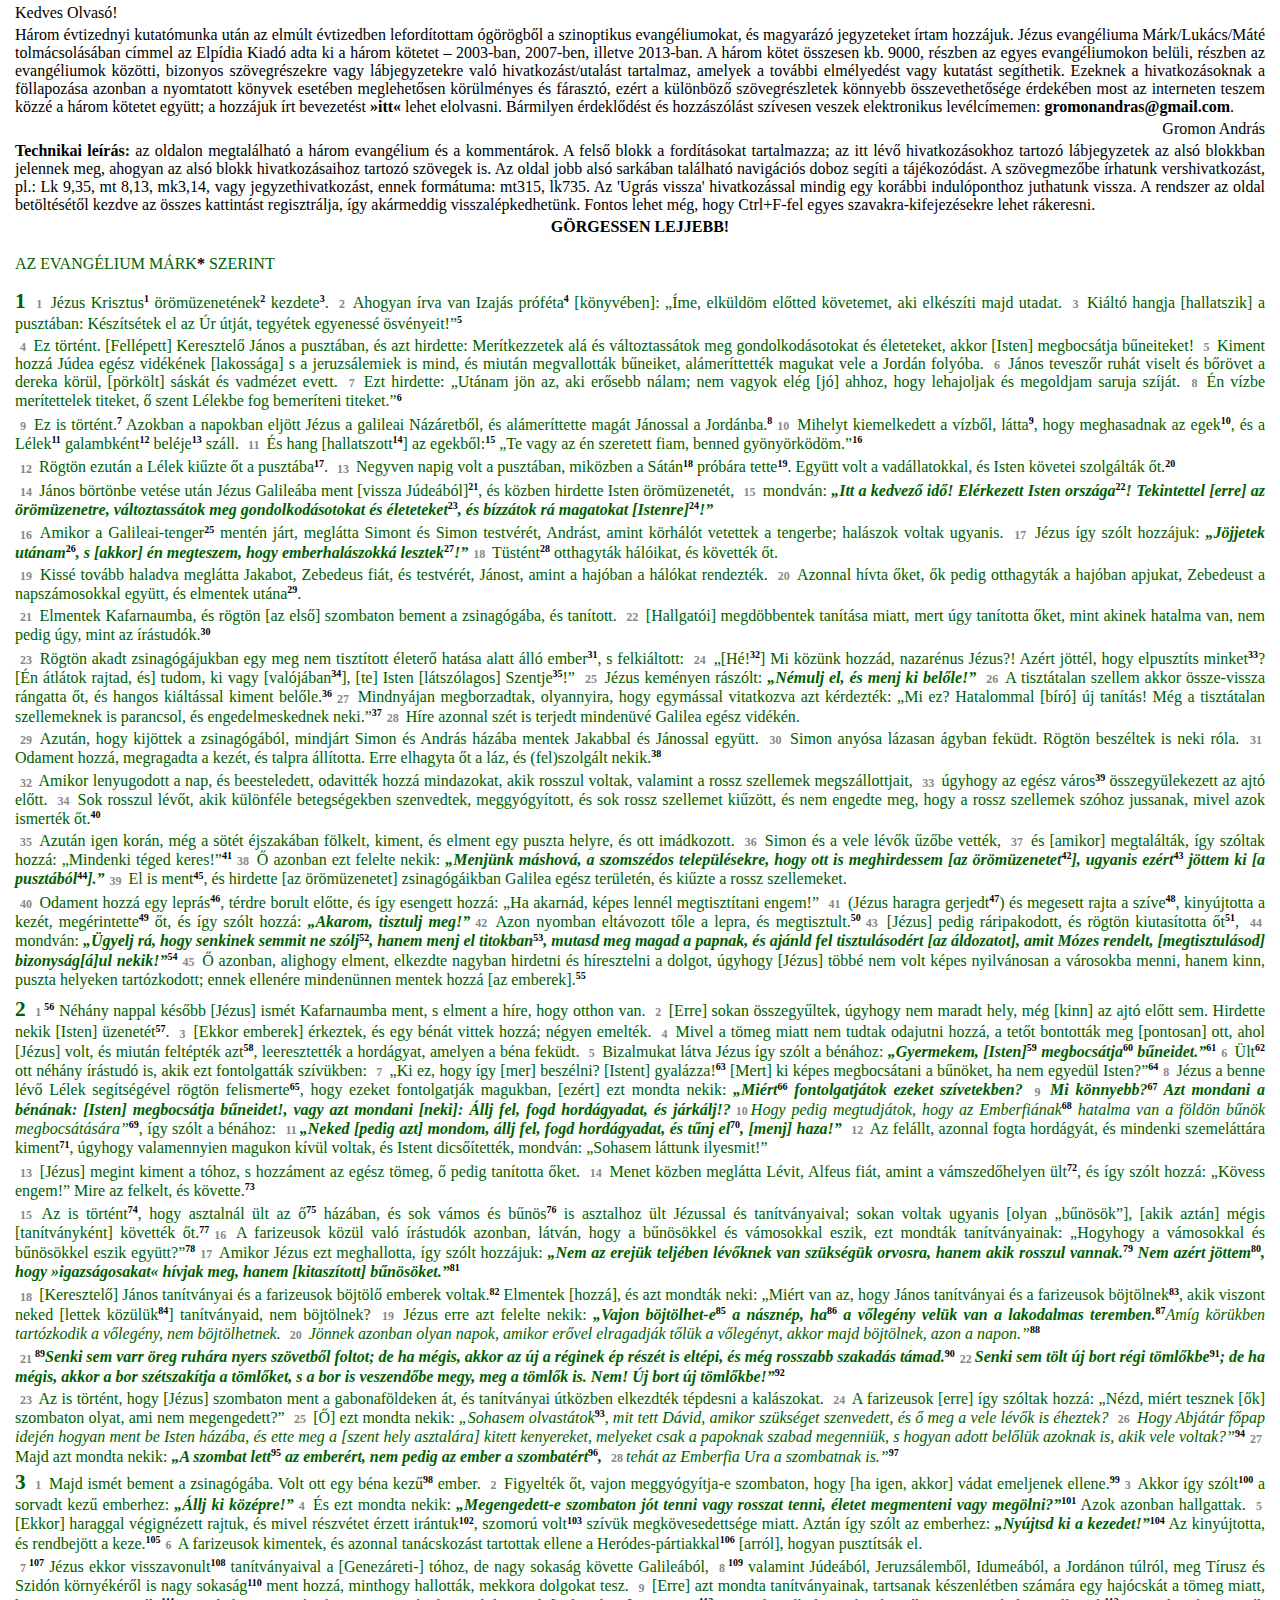
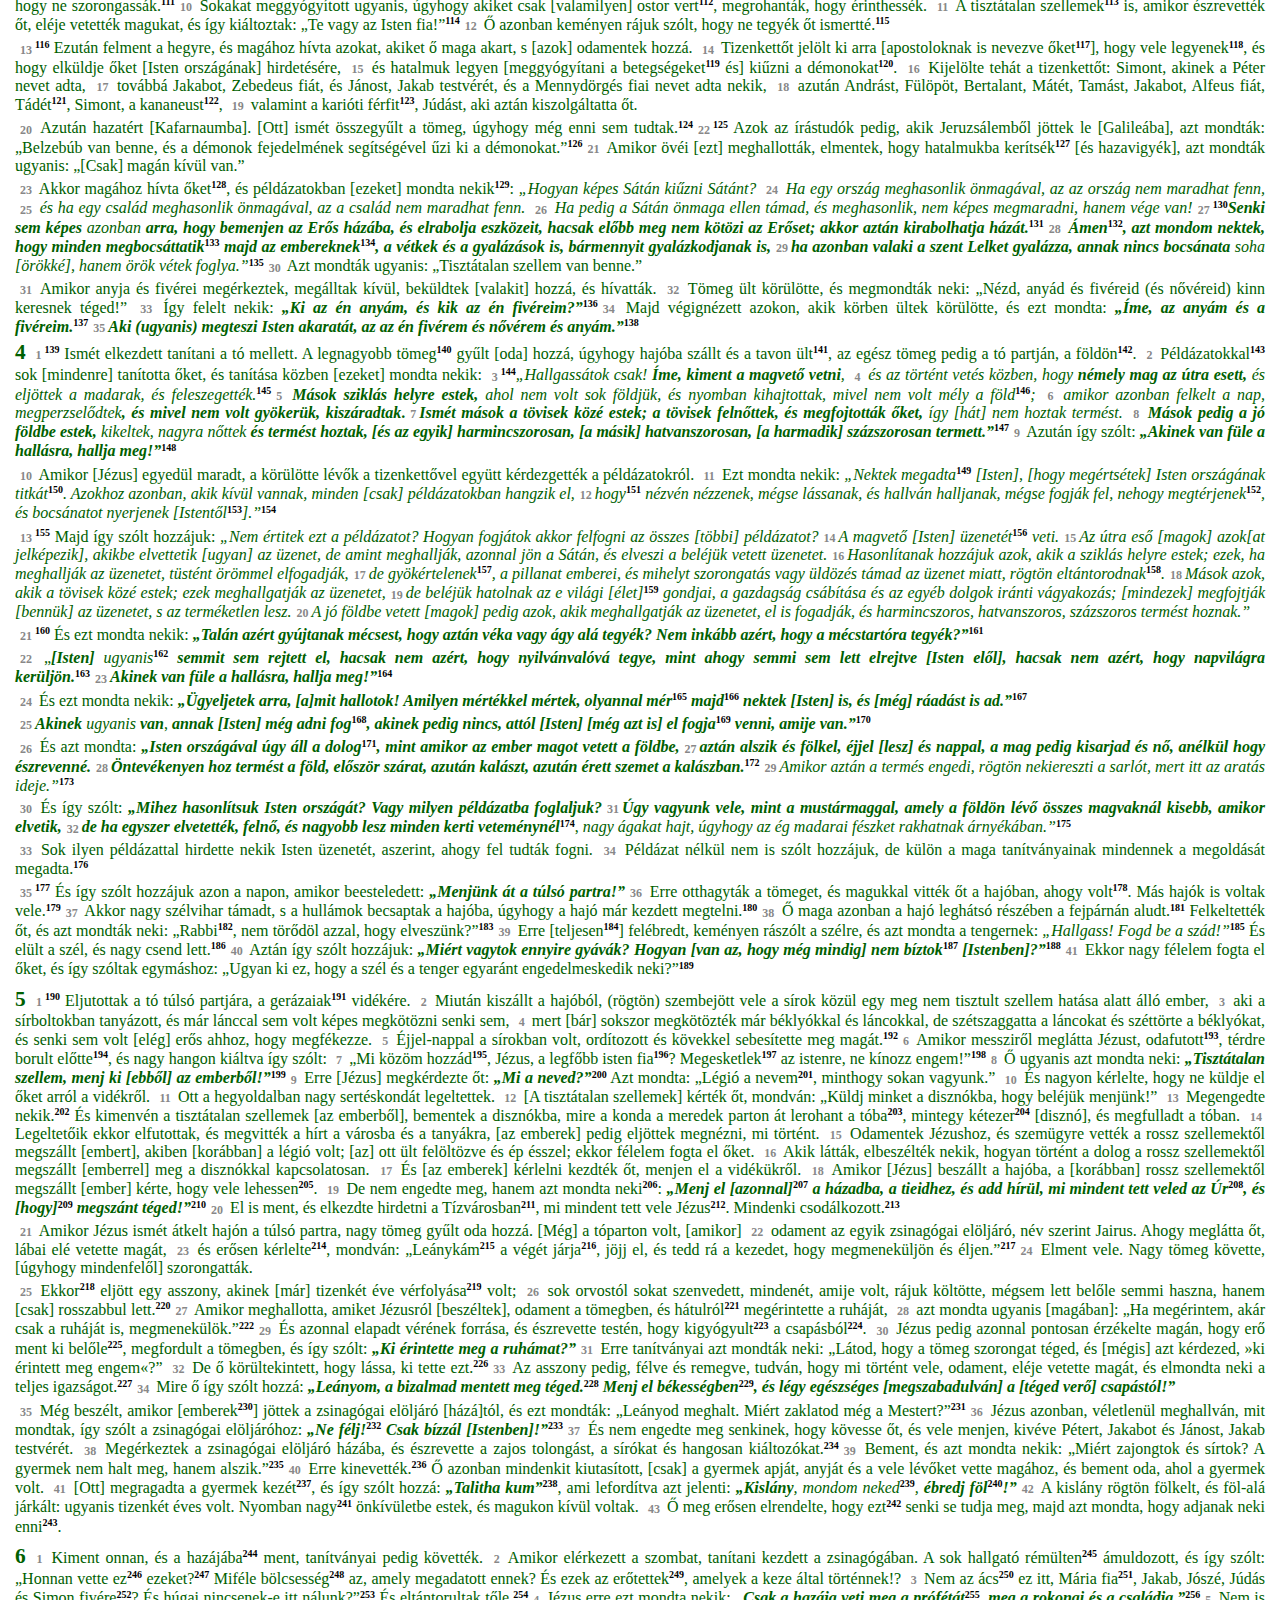
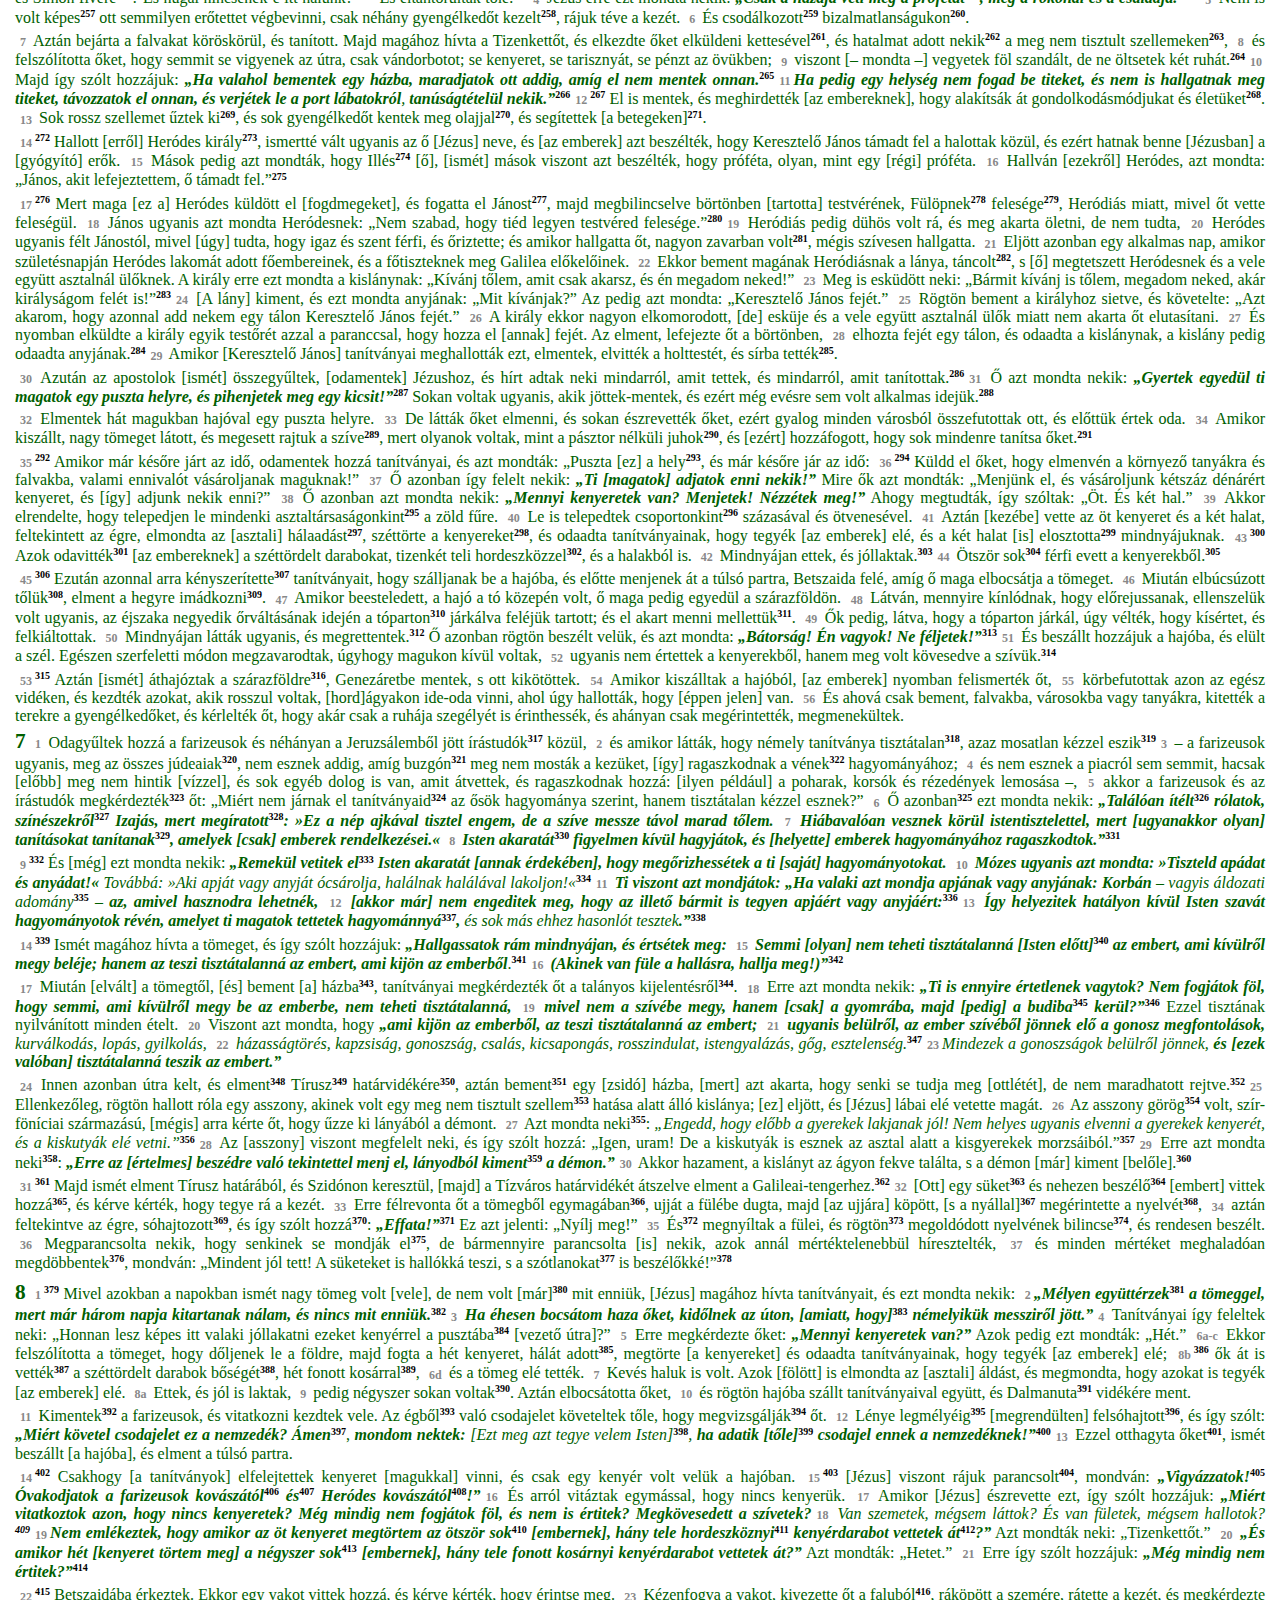
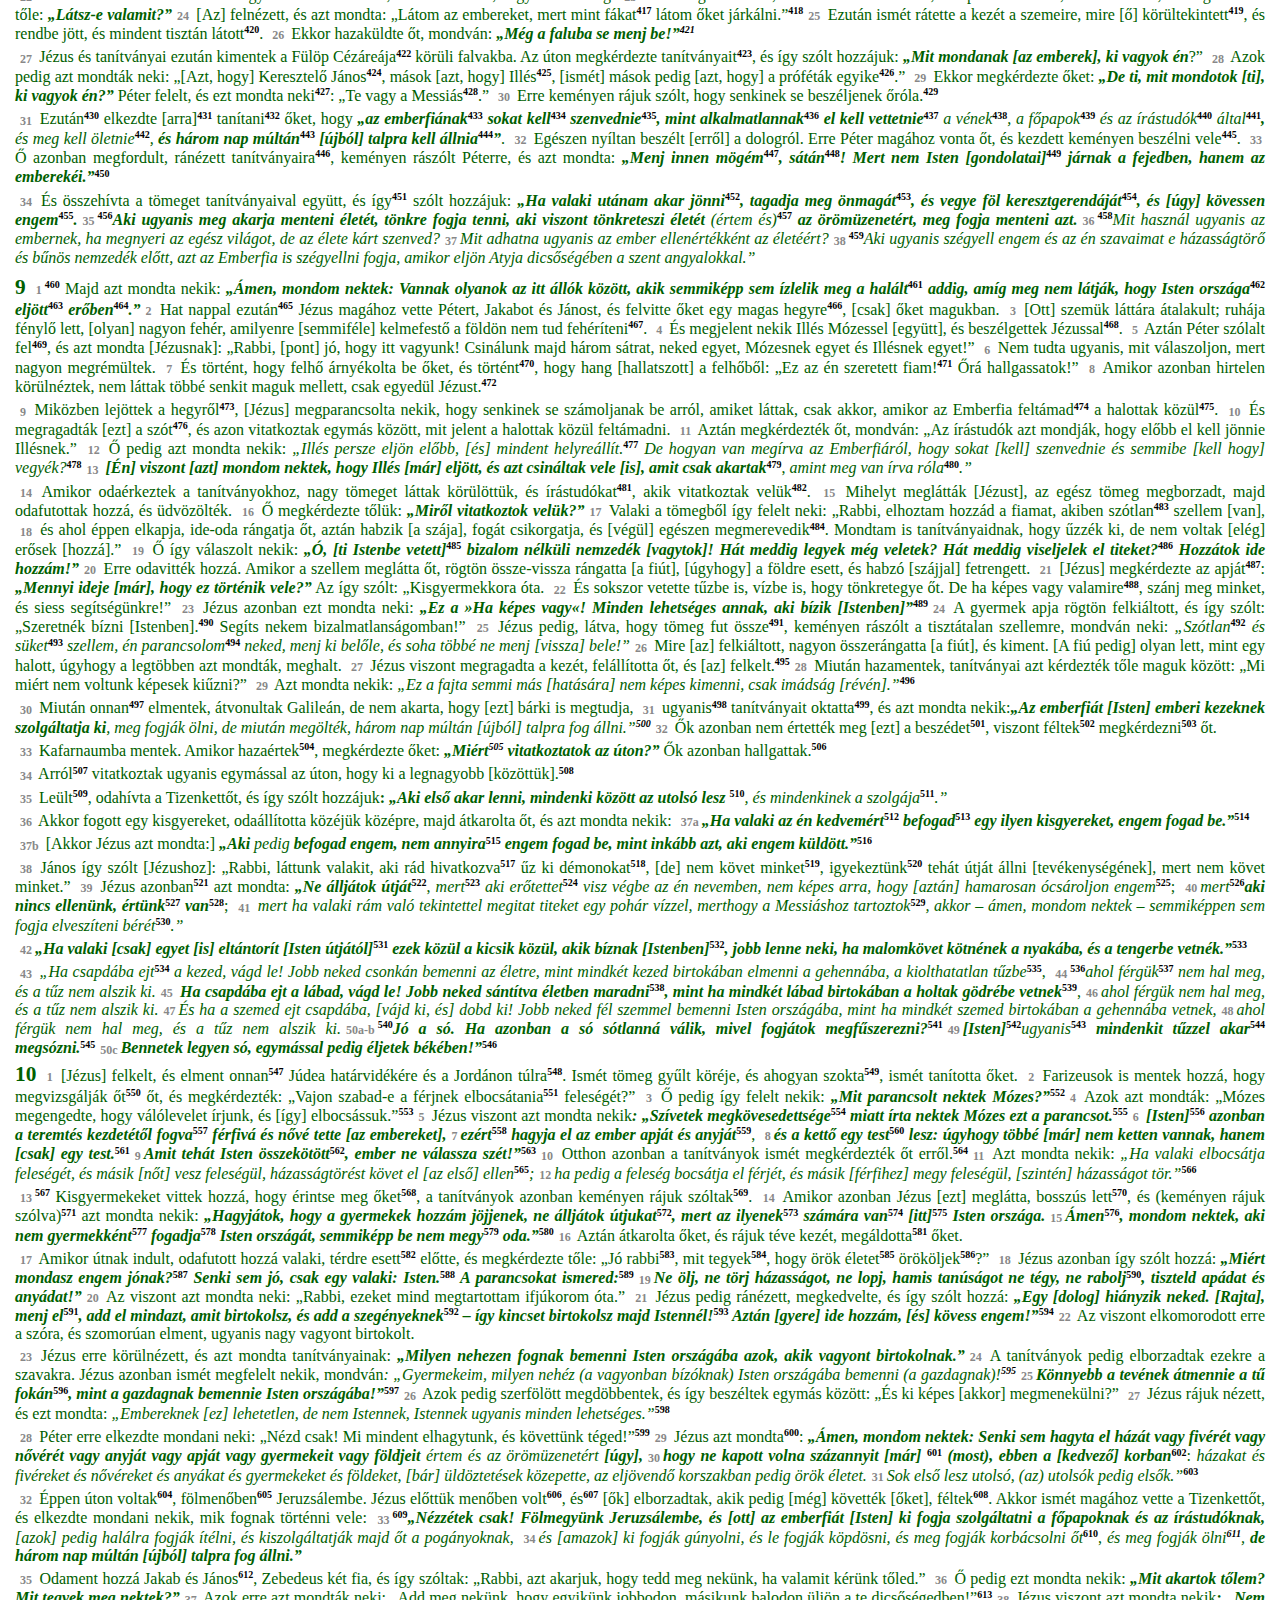
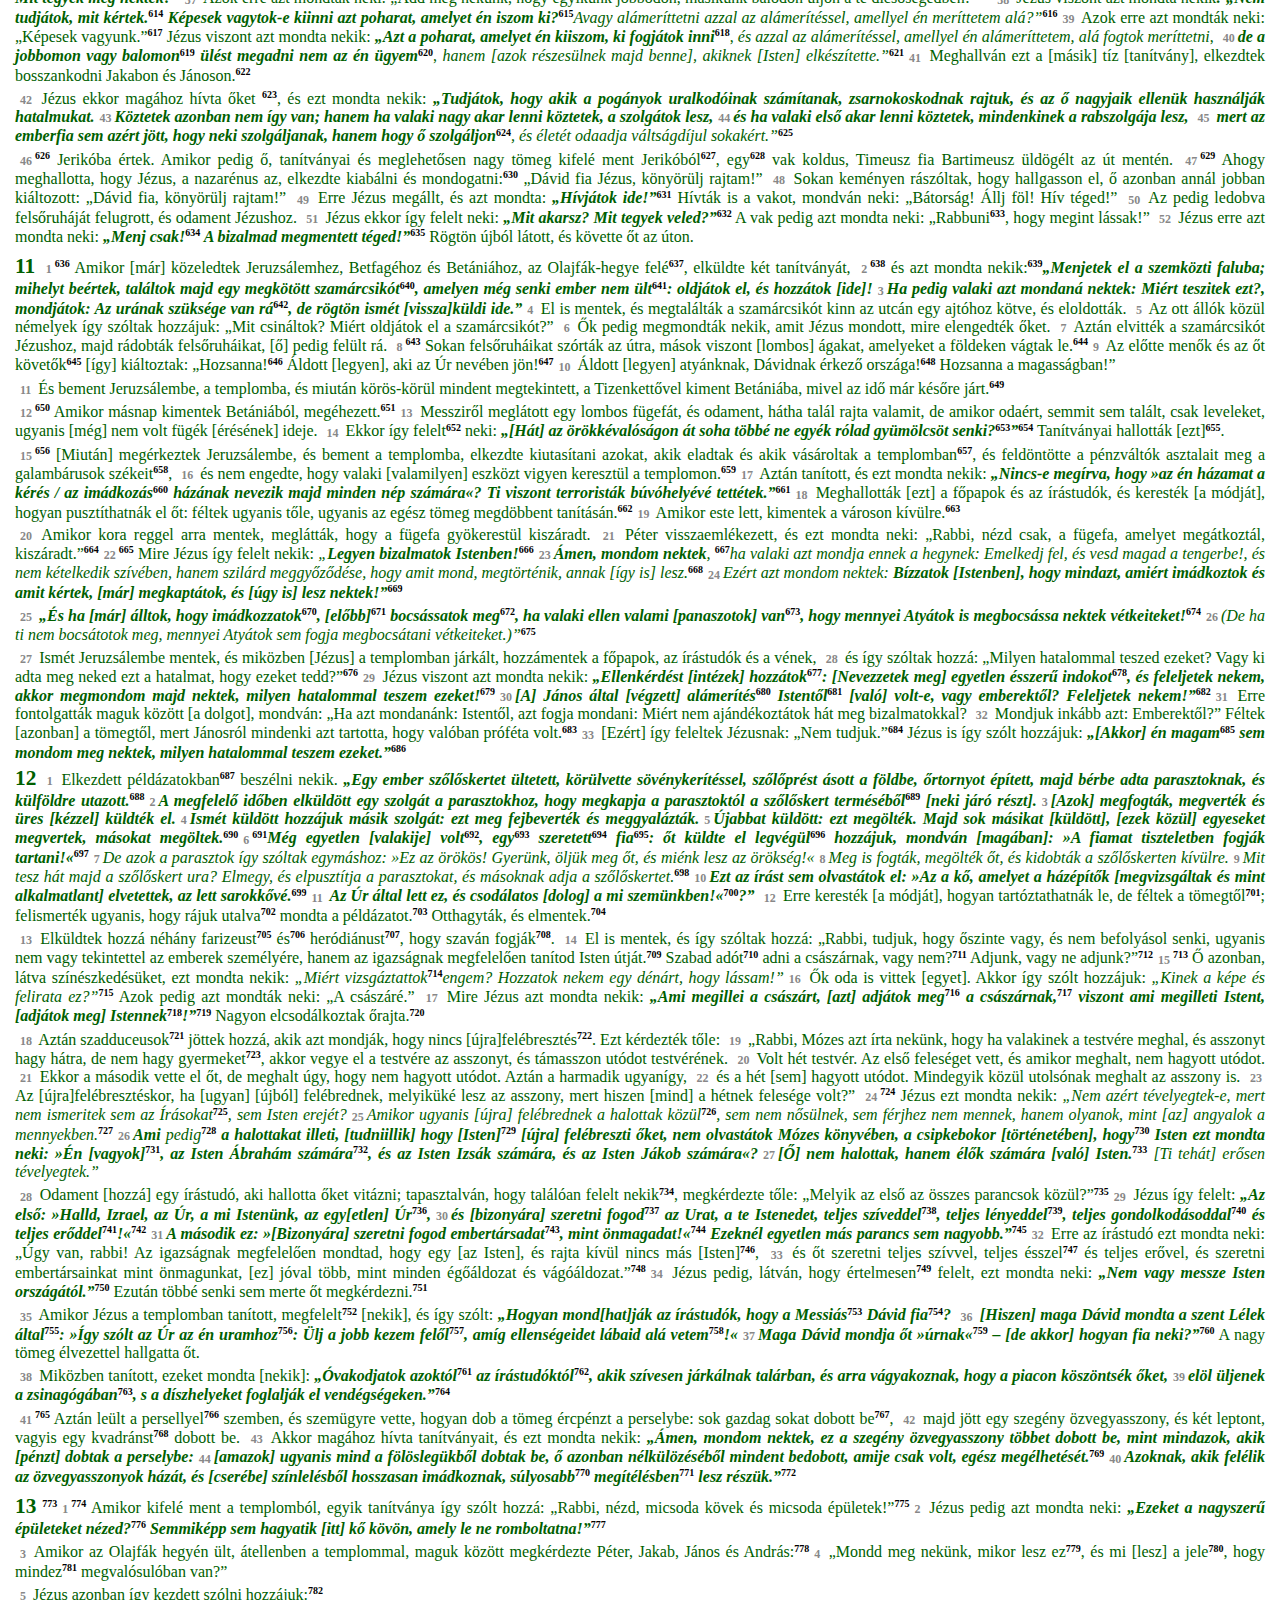
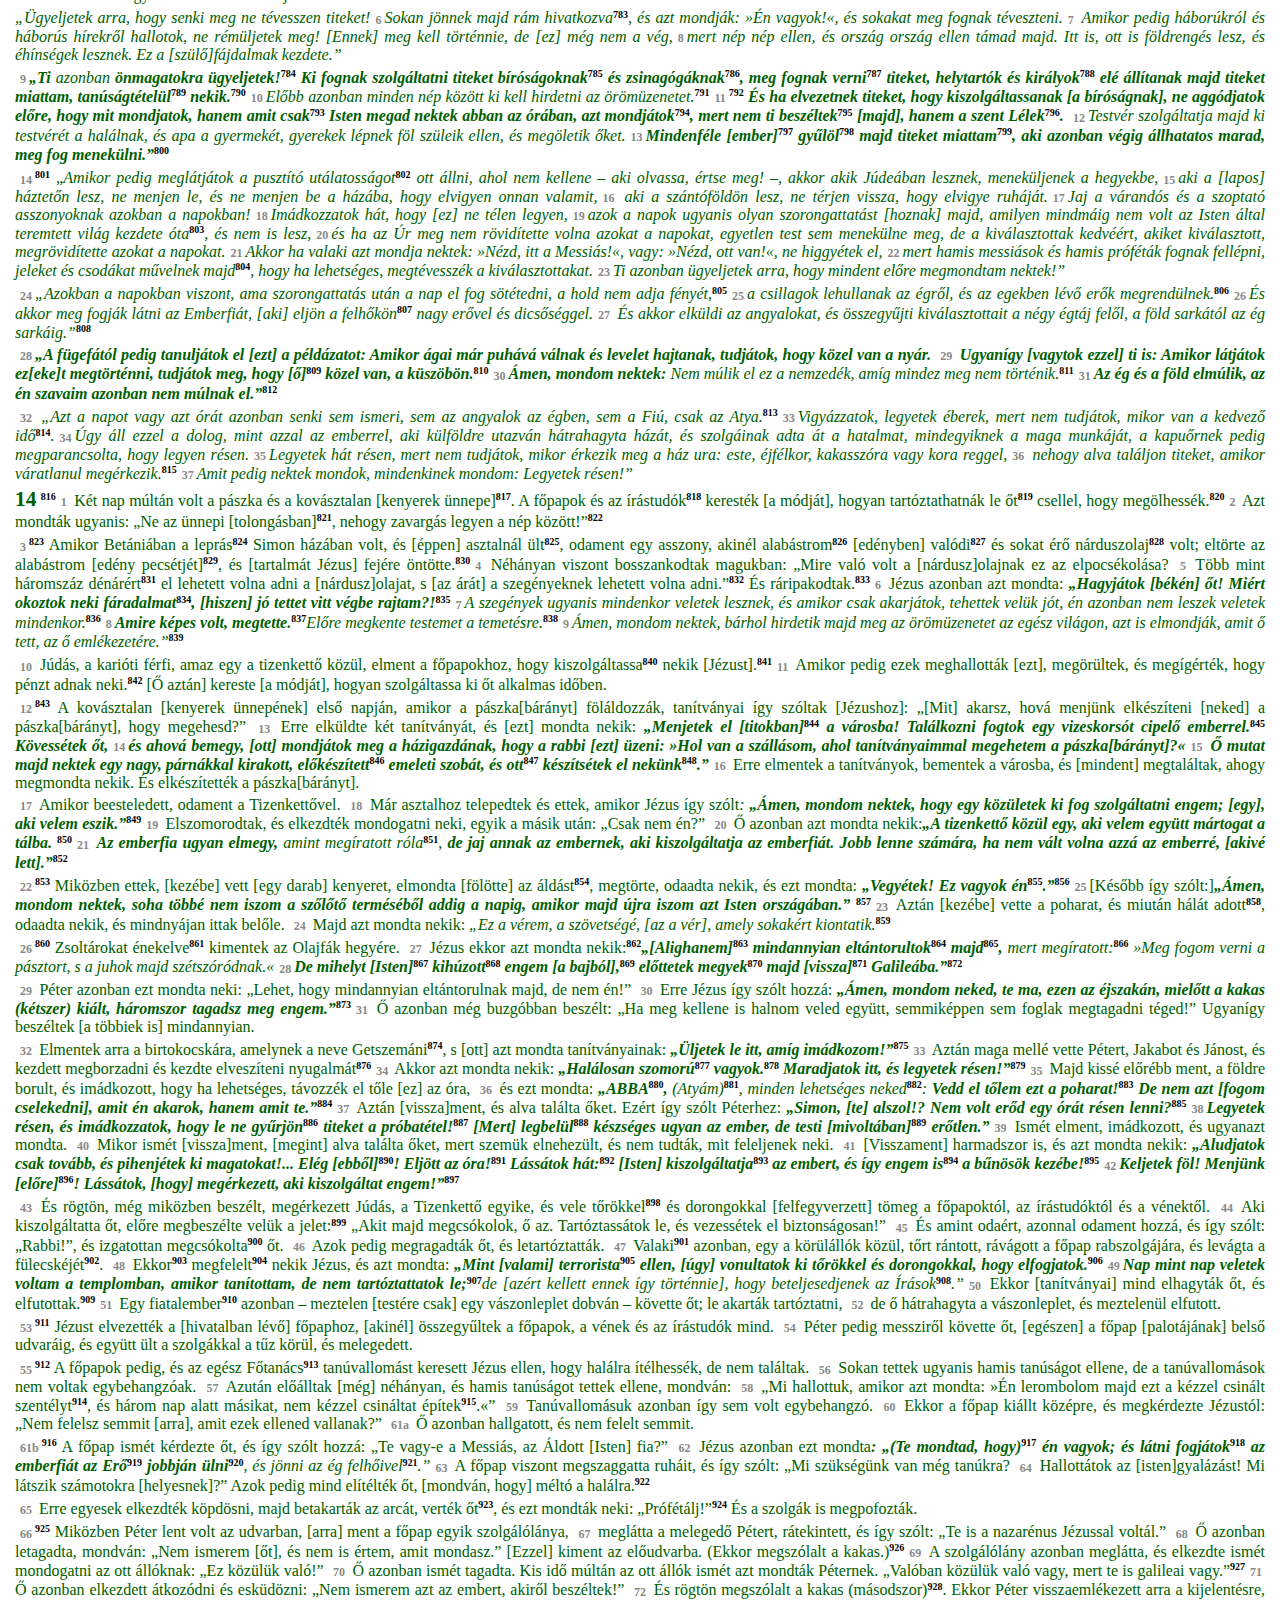
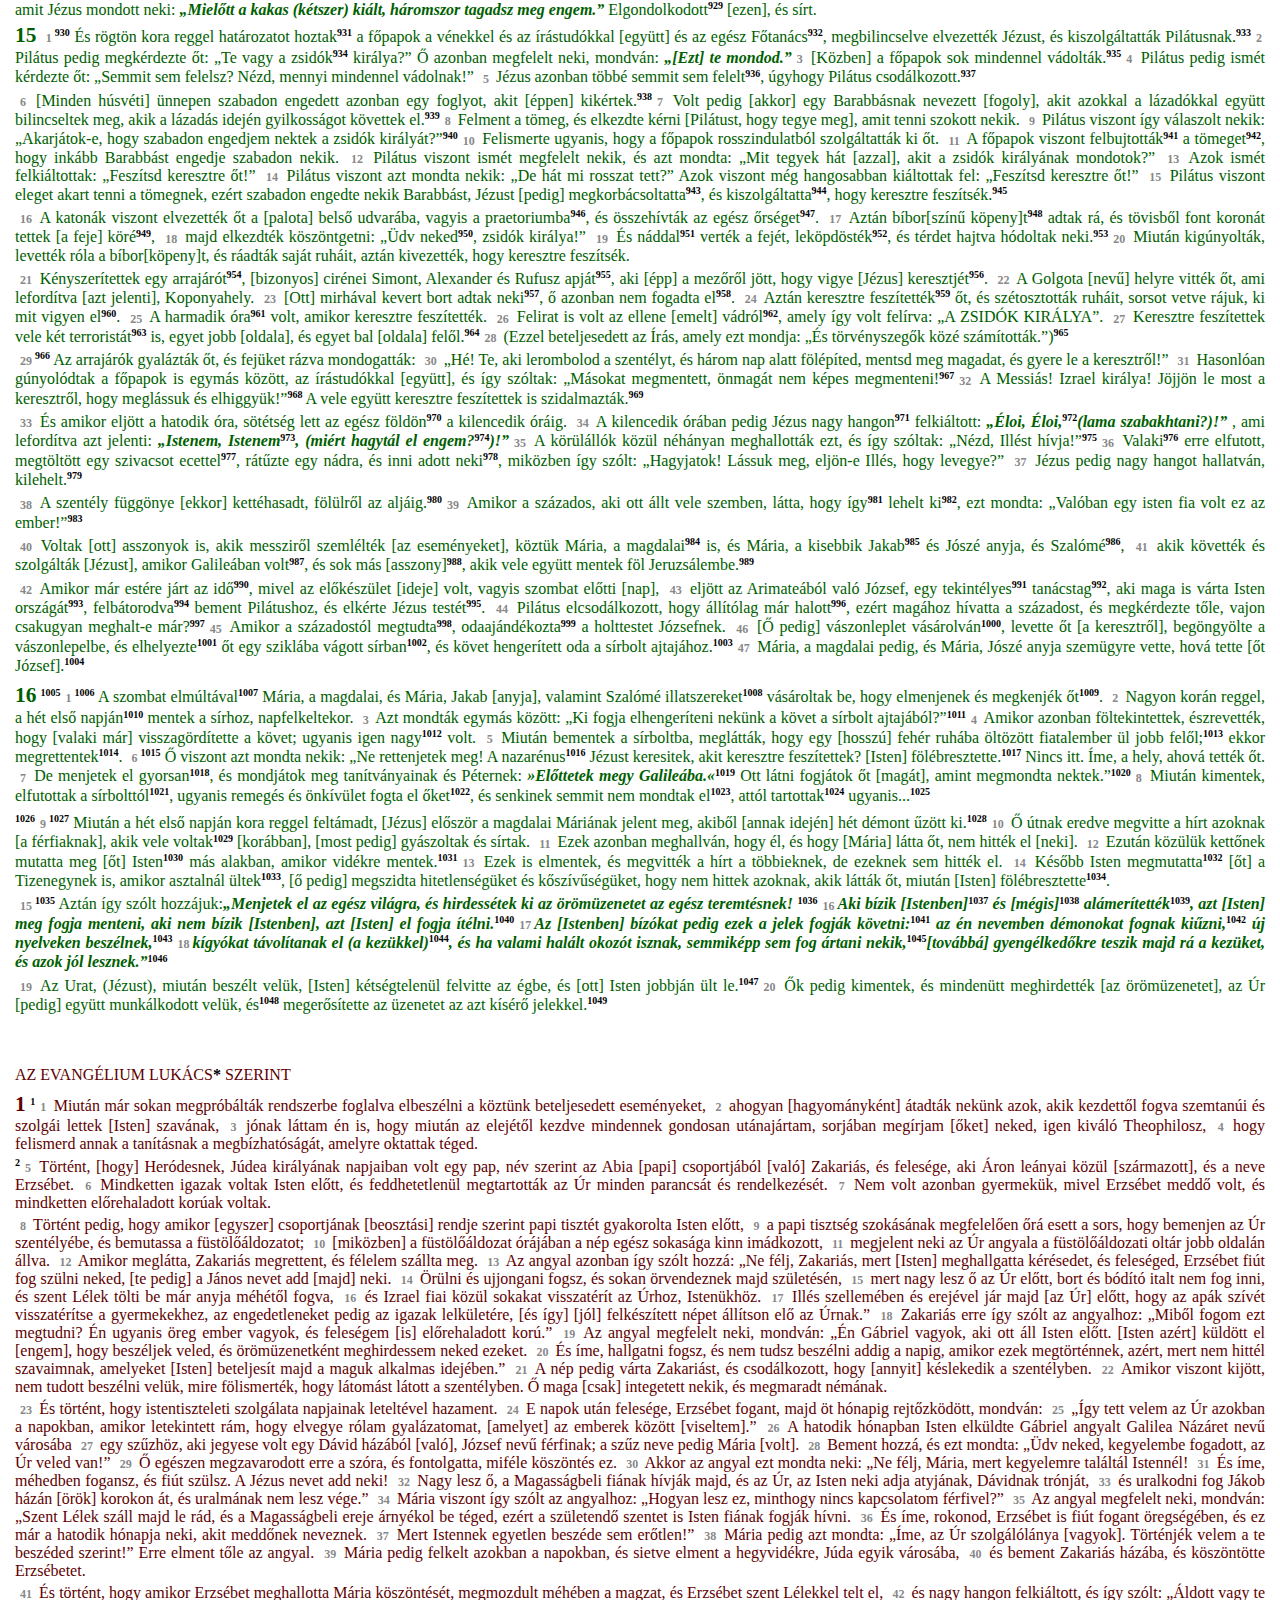
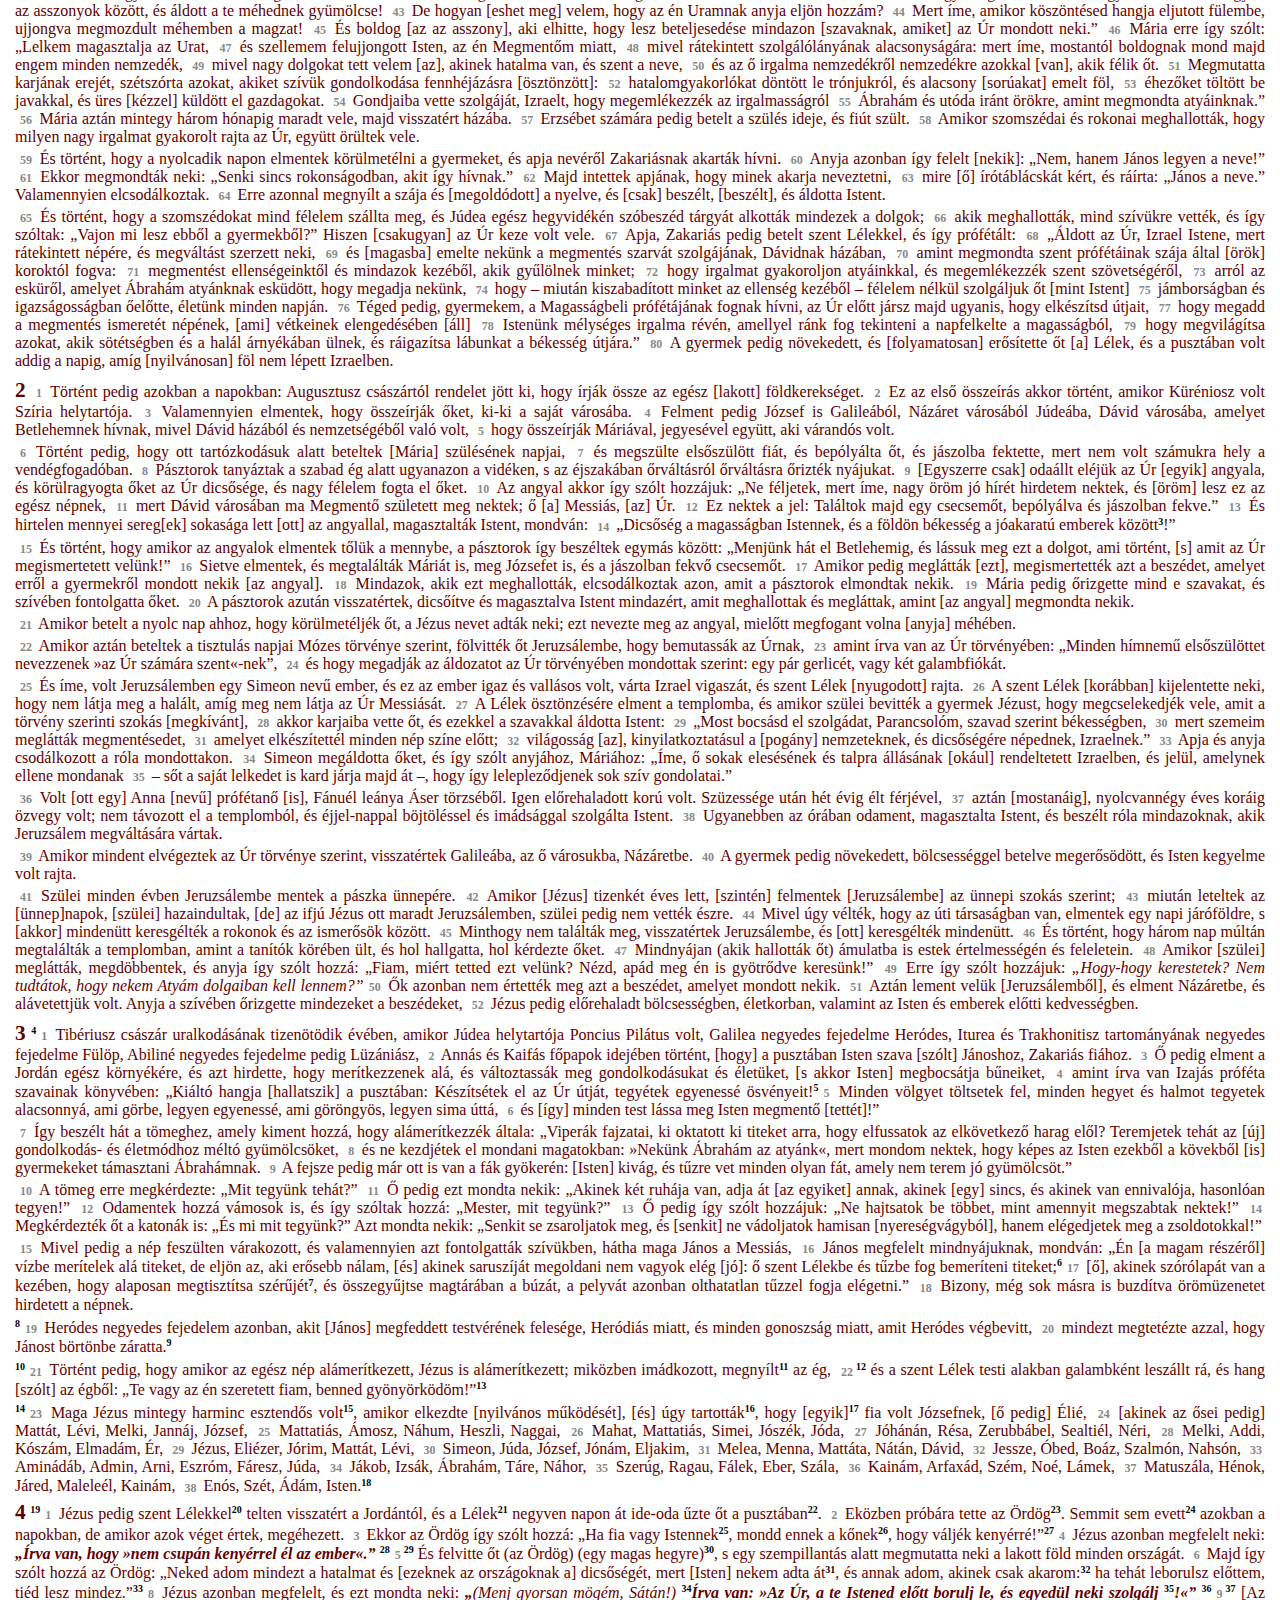
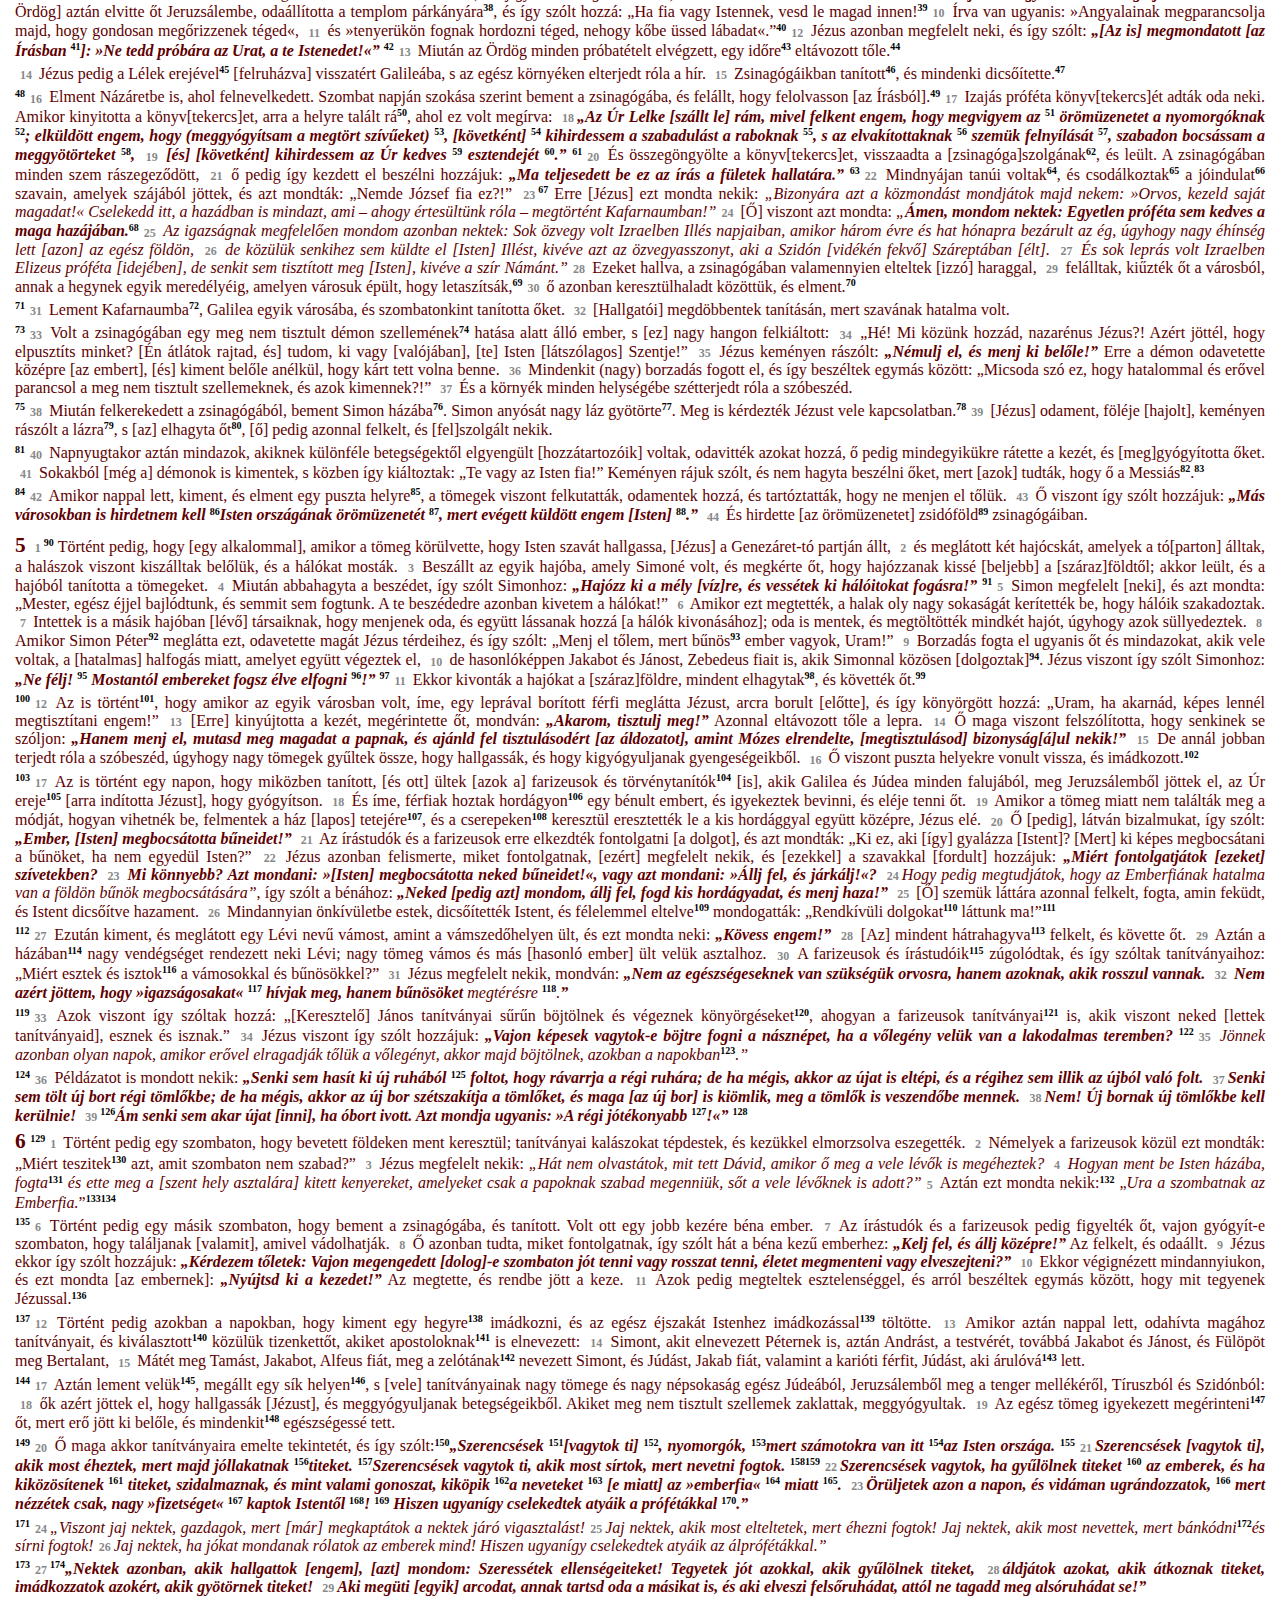
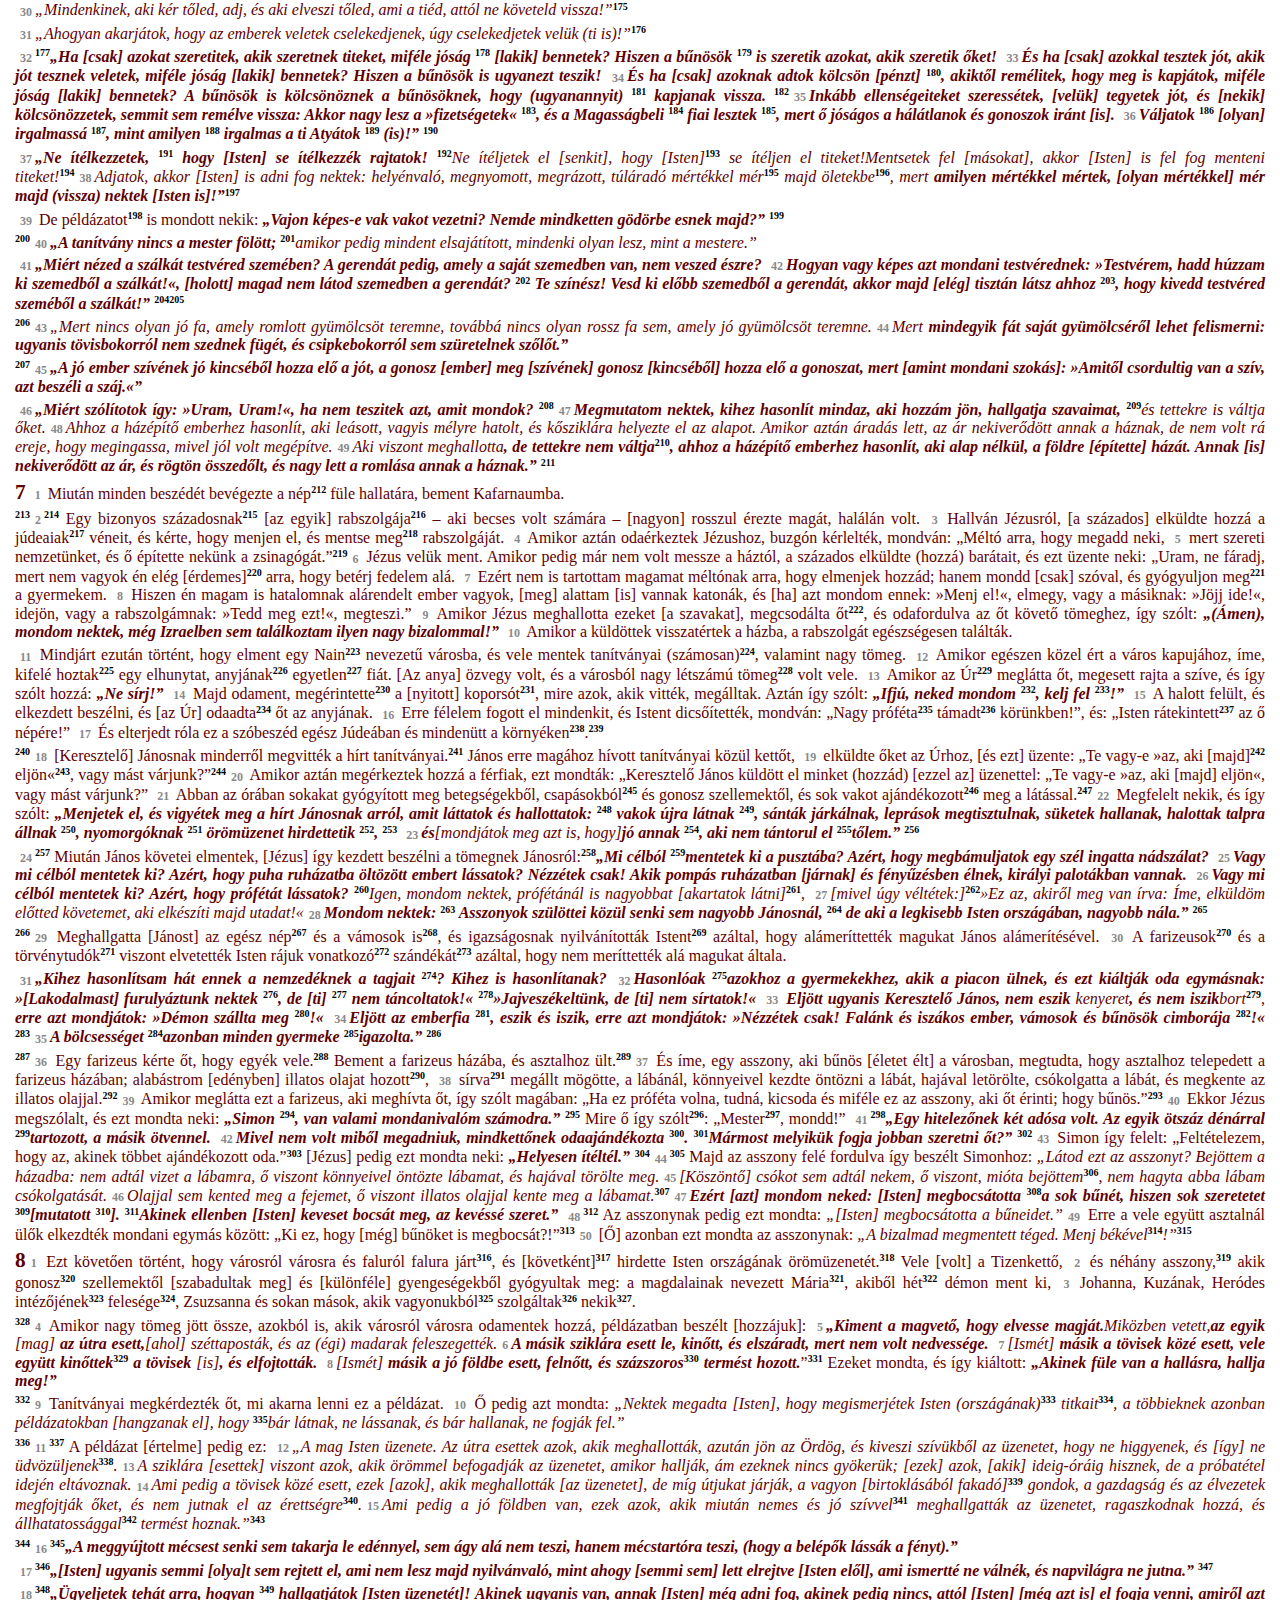
==== evangelium.html @ 7b2428b6 "útmutató javítása" ====
﻿<link rel="stylesheet" type="text/css" href="style.css">
<body>
				<div style="padding:2px 15px 0 15px;margin:0"><a name="top"></a>
					<p>Kedves Olvasó!</p>
		<p>Három évtizednyi kutatómunka után az elmúlt évtizedben lefordítottam ógörögből a szinoptikus evangéliumokat, és magyarázó jegyzeteket írtam hozzájuk. Jézus evangéliuma Márk/Lukács/Máté tolmácsolásában címmel az Elpídia Kiadó adta ki a három kötetet – 2003-ban, 2007-ben, illetve 2013-ban. A három kötet összesen kb. 9000, részben az egyes evangéliumokon belüli, részben az evangéliumok közötti, bizonyos szövegrészekre vagy lábjegyzetekre való hivatkozást/utalást tartalmaz, amelyek a további elmélyedést vagy kutatást segíthetik. Ezeknek a hivatkozásoknak a föllapozása azonban a nyomtatott könyvek esetében meglehetősen körülményes és fárasztó, ezért a különböző szövegrészletek könnyebb összevethetősége érdekében most az interneten teszem közzé a három kötetet együtt; a hozzájuk írt bevezetést <a href="leiras.html" target="_parent">»itt«</a> lehet elolvasni. Bármilyen érdeklődést és hozzászólást szívesen veszek elektronikus levélcímemen: <a href="mailto:gromonandras@gmail.com">gromonandras@gmail.com</a>.</p>
		<p align="right">Gromon András</p>
		<p><b>Technikai leírás: </b>az oldalon megtalálható a három evangélium és a kommentárok. A felső blokk a fordításokat tartalmazza; az itt lévő hivatkozásokhoz tartozó lábjegyzetek az alsó blokkban jelennek meg, ahogyan az alsó blokk hivatkozásaihoz tartozó szövegek is. Az oldal jobb alsó sarkában található navigációs doboz segíti a tájékozódást. A szövegmezőbe írhatunk vershivatkozást, pl.: Lk 9,35, mt 8,13, mk3,14, vagy jegyzethivatkozást, ennek formátuma: mt315, lk735. Az 'Ugrás vissza' hivatkozással mindig egy korábbi indulóponthoz juthatunk vissza. A rendszer az oldal betöltésétől kezdve az összes kattintást regisztrálja, így akármeddig visszalépkedhetünk. Fontos lehet még, hogy Ctrl+F-fel egyes szavakra-kifejezésekre lehet rákeresni.</p>
		<p align="center"><b>GÖRGESSEN LEJJEBB!</b></p>
	</div>
<div class="mk"><p>AZ EVANGÉLIUM MÁRK<a href="m.html#mk_lj_0" target="k"><sup></sup>*</a> SZERINT
</p><p>
</p><p>
</p><p>
</p><p><b><a name="mk_fejezet_1"></a><span class="fejezet">1</span>	</b> <a name="mk_vers_1_1"></a><span class="vers">1</span> Jézus Krisztus<a href="m.html#mk_lj_1" target="k"><sup></sup><sup>1</sup></a> örömüzenetének<a href="m.html#mk_lj_2" target="k"><sup>2</sup></a> kezdete<a href="m.html#mk_lj_3" target="k"><sup>3</sup></a>. <a name="mk_vers_1_2"></a><span class="vers">2</span> Ahogyan írva van Izajás próféta<a href="m.html#mk_lj_4" target="k"><sup>4</sup></a> [könyvében]: „Íme, elküldöm előtted követemet, aki elkészíti majd utadat. <a name="mk_vers_1_3"></a><span class="vers">3</span> Kiáltó hangja [hallatszik] a pusztában: Készítsétek el az Úr útját, tegyétek egyenessé ösvényeit!”<a href="m.html#mk_lj_5" target="k"><sup>5</sup></a>
</p><p>	<a name="mk_vers_1_4"></a><span class="vers">4</span> Ez történt. [Fellépett] Keresztelő János a pusztában, és azt hirdette: Merítkezzetek alá és változtassátok meg gondolkodásotokat és életeteket, akkor [Isten] megbocsátja bűneiteket! <a name="mk_vers_1_5"></a><span class="vers">5</span> Kiment hozzá Júdea egész vidékének [lakossága] s a jeruzsálemiek is mind, és miután megvallották bűneiket, alámeríttették magukat vele a Jordán folyóba. <a name="mk_vers_1_6"></a><span class="vers">6</span> János teveszőr ruhát viselt és bőrövet a dereka körül, [pörkölt] sáskát és vadmézet evett. <a name="mk_vers_1_7"></a><span class="vers">7</span> Ezt hirdette: „Utánam jön az, aki erősebb nálam; nem vagyok elég [jó] ahhoz, hogy lehajoljak és megoldjam saruja szíját. <a name="mk_vers_1_8"></a><span class="vers">8</span> Én vízbe merítettelek titeket, ő szent Lélekbe fog bemeríteni titeket.”<a href="m.html#mk_lj_6" target="k"><sup>6</sup></a>
</p><p>	<a name="mk_vers_1_9"></a><span class="vers">9</span> Ez is történt.<a href="m.html#mk_lj_7" target="k"><sup>7</sup></a> Azokban a napokban eljött Jézus a galileai Názáretből, és alámeríttette magát Jánossal a Jordánba.<a href="m.html#mk_lj_8" target="k"><sup>8</sup></a><a name="mk_vers_1_10"></a><span class="vers">10</span> Mihelyt kiemelkedett a vízből, látta<a href="m.html#mk_lj_9" target="k"><sup>9</sup></a>, hogy meghasadnak az egek<a href="m.html#mk_lj_10" target="k"><sup>10</sup></a>, és a Lélek<a href="m.html#mk_lj_11" target="k"><sup>11</sup></a> galambként<a href="m.html#mk_lj_12" target="k"><sup>12</sup></a> beléje<a href="m.html#mk_lj_13" target="k"><sup>13</sup></a> száll. <a name="mk_vers_1_11"></a><span class="vers">11</span> És hang [hallatszott<a href="m.html#mk_lj_14" target="k"><sup>14</sup></a>] az egekből:<a href="m.html#mk_lj_15" target="k"><sup>15</sup></a> „Te vagy az én szeretett fiam, benned gyönyörködöm.”<a href="m.html#mk_lj_16" target="k"><sup>16</sup></a>
</p><p>	<a name="mk_vers_1_12"></a><span class="vers">12</span> Rögtön ezután a Lélek kiűzte őt a pusztába<a href="m.html#mk_lj_17" target="k"><sup>17</sup></a>. <a name="mk_vers_1_13"></a><span class="vers">13</span> Negyven napig volt a pusztában, miközben a Sátán<a href="m.html#mk_lj_18" target="k"><sup>18</sup></a> próbára tette<a href="m.html#mk_lj_19" target="k"><sup>19</sup></a>. Együtt volt a vadállatokkal, és Isten követei szolgálták őt.<a href="m.html#mk_lj_20" target="k"><sup>20</sup></a>
</p><p>	<a name="mk_vers_1_14"></a><span class="vers">14</span> János börtönbe vetése után Jézus Galileába ment [vissza Júdeából]<a href="m.html#mk_lj_21" target="k"><sup>21</sup></a>, és közben hirdette Isten örömüzenetét, <a name="mk_vers_1_15"></a><span class="vers">15</span> mondván:<i><b> „Itt a kedvező idő! Elérkezett Isten országa</b></i><a href="m.html#mk_lj_22" target="k"><sup>22</sup></a><i><b>! Tekintettel [erre] az örömüzenetre, változtassátok meg gondolkodásotokat és életeteket</b></i><a href="m.html#mk_lj_23" target="k"><sup>23</sup></a><i><b>, és bízzátok rá magatokat [Istenre]</b></i><a href="m.html#mk_lj_24" target="k"><sup>24</sup></a><i><b>!”
</p><p></b></i>	<a name="mk_vers_1_16"></a><span class="vers">16</span> Amikor a Galileai-tenger<a href="m.html#mk_lj_25" target="k"><sup>25</sup></a> mentén járt, meglátta Simont és Simon testvérét, Andrást, amint körhálót vetettek a tengerbe; halászok voltak ugyanis. <a name="mk_vers_1_17"></a><span class="vers">17</span> Jézus így szólt hozzájuk: <i><b>„Jöjjetek utánam</b></i><a href="m.html#mk_lj_26" target="k"><sup>26</sup></a><i><b>, s [akkor] én megteszem, hogy emberhalászokká lesztek</b></i><a href="m.html#mk_lj_27" target="k"><sup>27</sup></a><i><b>!”</b></i><a name="mk_vers_1_18"></a><span class="vers">18</span> Tüstént<a href="m.html#mk_lj_28" target="k"><sup>28</sup></a> otthagyták hálóikat, és követték őt.
</p><p>	<a name="mk_vers_1_19"></a><span class="vers">19</span> Kissé tovább haladva meglátta Jakabot, Zebedeus fiát, és testvérét, Jánost, amint a hajóban a hálókat rendezték. <a name="mk_vers_1_20"></a><span class="vers">20</span> Azonnal hívta őket, ők pedig otthagyták a hajóban apjukat, Zebedeust a napszámosokkal együtt, és elmentek utána<a href="m.html#mk_lj_29" target="k"><sup>29</sup></a>.<i><b>
</p><p></b></i>	<a name="mk_vers_1_21"></a><span class="vers">21</span> Elmentek Kafarnaumba, és rögtön [az első] szombaton bement a zsinagógába, és tanított. <a name="mk_vers_1_22"></a><span class="vers">22</span> [Hallgatói] megdöbbentek tanítása miatt, mert úgy tanította őket, mint akinek hatalma van, nem pedig úgy, mint az írástudók.<a href="m.html#mk_lj_30" target="k"><sup>30</sup></a><i><b>
</p><p></b></i>	<a name="mk_vers_1_23"></a><span class="vers">23</span> Rögtön akadt zsinagógájukban egy meg nem tisztított életerő hatása alatt álló ember<a href="m.html#mk_lj_31" target="k"><sup>31</sup></a>, s felkiáltott: <a name="mk_vers_1_24"></a><span class="vers">24</span> „[Hé!<a href="m.html#mk_lj_32" target="k"><sup>32</sup></a>] Mi közünk hozzád, nazarénus Jézus?! Azért jöttél, hogy elpusztíts minket<a href="m.html#mk_lj_33" target="k"><sup>33</sup></a>? [Én átlátok rajtad, és] tudom, ki vagy [valójában<a href="m.html#mk_lj_34" target="k"><sup>34</sup></a>], [te] Isten [látszólagos] Szentje<a href="m.html#mk_lj_35" target="k"><sup>35</sup></a>!” <a name="mk_vers_1_25"></a><span class="vers">25</span> Jézus keményen rászólt: <i><b>„Némulj el, és menj ki belőle!” </b></i><a name="mk_vers_1_26"></a><span class="vers">26</span> A tisztátalan szellem akkor össze-vissza rángatta őt, és hangos kiáltással kiment belőle.<a href="m.html#mk_lj_36" target="k"><sup>36</sup></a><a name="mk_vers_1_27"></a><span class="vers">27</span> Mindnyájan megborzadtak, olyannyira, hogy egymással vitatkozva azt kérdezték: „Mi ez? Hatalommal [bíró] új tanítás! Még a tisztátalan szellemeknek is parancsol, és engedelmeskednek neki.”<a href="m.html#mk_lj_37" target="k"><sup>37</sup></a><a name="mk_vers_1_28"></a><span class="vers">28</span> Híre azonnal szét is terjedt mindenüvé Galilea egész vidékén.
</p><p>	<a name="mk_vers_1_29"></a><span class="vers">29</span> Azután, hogy kijöttek a zsinagógából, mindjárt Simon és András házába mentek Jakabbal és Jánossal együtt. <a name="mk_vers_1_30"></a><span class="vers">30</span> Simon anyósa lázasan ágyban feküdt. Rögtön beszéltek is neki róla. <a name="mk_vers_1_31"></a><span class="vers">31</span> Odament hozzá, megragadta a kezét, és talpra állította. Erre elhagyta őt a láz, és (fel)szolgált nekik.<a href="m.html#mk_lj_38" target="k"><sup>38</sup></a>
</p><p>	<a name="mk_vers_1_32"></a><span class="vers">32</span> Amikor lenyugodott a nap, és beesteledett, odavitték hozzá mindazokat, akik rosszul voltak, valamint a rossz szellemek megszállottjait, <a name="mk_vers_1_33"></a><span class="vers">33</span> úgyhogy az egész város<a href="m.html#mk_lj_39" target="k"><sup>39</sup></a> összegyülekezett az ajtó előtt. <a name="mk_vers_1_34"></a><span class="vers">34</span> Sok rosszul lévőt, akik különféle betegségekben szenvedtek, meggyógyított, és sok rossz szellemet kiűzött, és nem engedte meg, hogy a rossz szellemek szóhoz jussanak, mivel azok ismerték őt.<a href="m.html#mk_lj_40" target="k"><sup>40</sup></a>
</p><p>	<a name="mk_vers_1_35"></a><span class="vers">35</span> Azután igen korán, még a sötét éjszakában fölkelt, kiment, és elment egy puszta helyre, és ott imádkozott. <a name="mk_vers_1_36"></a><span class="vers">36</span> Simon és a vele lévők űzőbe vették, <a name="mk_vers_1_37"></a><span class="vers">37</span> és [amikor] megtalálták, így szóltak hozzá: „Mindenki téged keres!”<a href="m.html#mk_lj_41" target="k"><sup>41</sup></a><a name="mk_vers_1_38"></a><span class="vers">38</span> Ő azonban ezt felelte nekik: <i><b>„Menjünk máshová, a szomszédos településekre, hogy ott is meghirdessem [az örömüzenetet</b></i><a href="m.html#mk_lj_42" target="k"><sup>42</sup></a><i><b>], ugyanis ezért</b></i><a href="m.html#mk_lj_43" target="k"><sup>43</sup></a><i><b> jöttem ki</b></i> <i><b>[a pusztából</b></i><a href="m.html#mk_lj_44" target="k"><sup>44</sup></a><i><b>].”</b></i><a name="mk_vers_1_39"></a><span class="vers">39</span> El is ment<a href="m.html#mk_lj_45" target="k"><sup>45</sup></a>, és hirdette [az örömüzenetet] zsinagógáikban Galilea egész területén, és kiűzte a rossz szellemeket.
</p><p>	<a name="mk_vers_1_40"></a><span class="vers">40</span> Odament hozzá egy leprás<a href="m.html#mk_lj_46" target="k"><sup>46</sup></a>, térdre borult előtte, és így esengett hozzá: „Ha akarnád, képes lennél megtisztítani engem!” <a name="mk_vers_1_41"></a><span class="vers">41</span> (Jézus haragra gerjedt<a href="m.html#mk_lj_47" target="k"><sup>47</sup></a>) és megesett rajta a szíve<a href="m.html#mk_lj_48" target="k"><sup>48</sup></a>, kinyújtotta a kezét, megérintette<a href="m.html#mk_lj_49" target="k"><sup>49</sup></a> őt, és így szólt hozzá: <i><b>„Akarom, tisztulj meg!”</b></i><a name="mk_vers_1_42"></a><span class="vers">42</span> Azon nyomban eltávozott tőle a lepra, és megtisztult.<a href="m.html#mk_lj_50" target="k"><sup>50</sup></a><a name="mk_vers_1_43"></a><span class="vers">43</span> [Jézus] pedig ráripakodott, és rögtön kiutasította őt<a href="m.html#mk_lj_51" target="k"><sup>51</sup></a>, <a name="mk_vers_1_44"></a><span class="vers">44</span> mondván: <i><b>„Ügyelj rá, hogy senkinek semmit ne szólj</b></i><a href="m.html#mk_lj_52" target="k"><sup>52</sup></a><i><b>, hanem menj el titokban</b></i><a href="m.html#mk_lj_53" target="k"><sup>53</sup></a><i><b>, mutasd meg magad a papnak, és ajánld fel tisztulásodért [az áldozatot], amit Mózes rendelt, [megtisztulásod] bizonyság[á]ul nekik!”</b></i><a href="m.html#mk_lj_54" target="k"><sup>54</sup></a><i><b></b></i><a name="mk_vers_1_45"></a><span class="vers">45</span> Ő azonban, alighogy elment, elkezdte nagyban hirdetni és híresztelni a dolgot, úgyhogy [Jézus] többé nem volt képes nyilvánosan a városokba menni, hanem kinn, puszta helyeken tartózkodott; ennek ellenére mindenünnen mentek hozzá [az emberek].<a href="m.html#mk_lj_55" target="k"><sup>55</sup></a><i><b>
</p><p></b></i>
</p><p><b><a name="mk_fejezet_2"></a><span class="fejezet">2</span></b>	<a name="mk_vers_2_1"></a><span class="vers">1</span><a href="m.html#mk_lj_56" target="k"><sup>56</sup></a> Néhány nappal később [Jézus] ismét Kafarnaumba ment, s elment a híre, hogy otthon van. <a name="mk_vers_2_2"></a><span class="vers">2</span> [Erre] sokan összegyűltek, úgyhogy nem maradt hely, még [kinn] az ajtó előtt sem. Hirdette nekik [Isten] üzenetét<a href="m.html#mk_lj_57" target="k"><sup>57</sup></a>. <a name="mk_vers_2_3"></a><span class="vers">3</span> [Ekkor emberek] érkeztek, és egy bénát vittek hozzá; négyen emelték. <a name="mk_vers_2_4"></a><span class="vers">4</span> Mivel a tömeg miatt nem tudtak odajutni hozzá, a tetőt bontották meg [pontosan] ott, ahol [Jézus] volt, és miután feltépték azt<a href="m.html#mk_lj_58" target="k"><sup>58</sup></a>, leeresztették a hordágyat, amelyen a béna feküdt. <a name="mk_vers_2_5"></a><span class="vers">5</span> Bizalmukat látva Jézus így szólt a bénához: <i><b>„Gyermekem, [Isten]</b></i><a href="m.html#mk_lj_59" target="k"><sup>59</sup></a><i><b> megbocsátja</b></i><a href="m.html#mk_lj_60" target="k"><sup>60</sup></a><i><b> bűneidet.”</b></i><a href="m.html#mk_lj_61" target="k"><sup>61</sup></a><a name="mk_vers_2_6"></a><span class="vers">6</span> Ült<a href="m.html#mk_lj_62" target="k"><sup>62</sup></a> ott néhány írástudó is, akik ezt fontolgatták szívükben: <a name="mk_vers_2_7"></a><span class="vers">7</span> „Ki ez, hogy így [mer] beszélni? [Istent] gyalázza!<a href="m.html#mk_lj_63" target="k"><sup>63</sup></a> [Mert] ki képes megbocsátani a bűnöket, ha nem egyedül Isten?”<a href="m.html#mk_lj_64" target="k"><sup>64</sup></a><a name="mk_vers_2_8"></a><span class="vers">8</span> Jézus a benne lévő Lélek segítségével rögtön felismerte<a href="m.html#mk_lj_65" target="k"><sup>65</sup></a>, hogy ezeket fontolgatják magukban, [ezért] ezt mondta nekik:<i><b> „Miért</b></i><a href="m.html#mk_lj_66" target="k"><sup>66</sup></a><i><b> fontolgatjátok ezeket szívetekben? </b></i><a name="mk_vers_2_9"></a><span class="vers">9</span><i><b> Mi könnyebb?</b></i><a href="m.html#mk_lj_67" target="k"><sup>67</sup></a><i><b> Azt mondani a bénának: [Isten] megbocsátja bűneidet!, vagy azt mondani [neki]: Állj fel, fogd hordágyadat, és járkálj!?</b></i><a name="mk_vers_2_10"></a><span class="vers">10</span><i>Hogy pedig megtudjátok, hogy az Emberfiának</i><a href="m.html#mk_lj_68" target="k"><sup>68</sup></a><i> hatalma van a földön bűnök megbocsátására”</i><a href="m.html#mk_lj_69" target="k"><sup>69</sup></a><i>,</i> így szólt a bénához: <a name="mk_vers_2_11"></a><span class="vers">11</span><i><b>„Neked [pedig azt] mondom, állj fel, fogd hordágyadat, és tűnj el</b></i><a href="m.html#mk_lj_70" target="k"><sup>70</sup></a><i><b>, [menj] haza!” </b></i><a name="mk_vers_2_12"></a><span class="vers">12</span> Az felállt, azonnal fogta hordágyát, és mindenki szemeláttára kiment<a href="m.html#mk_lj_71" target="k"><sup>71</sup></a>, úgyhogy valamennyien magukon kívül voltak, és Istent dicsőítették, mondván: „Sohasem láttunk ilyesmit!”<i><b>
</p><p></b></i>	<a name="mk_vers_2_13"></a><span class="vers">13</span> [Jézus] megint kiment a tóhoz, s hozzáment az egész tömeg, ő pedig tanította őket. <a name="mk_vers_2_14"></a><span class="vers">14</span> Menet közben meglátta Lévit, Alfeus fiát, amint a vámszedőhelyen ült<a href="m.html#mk_lj_72" target="k"><sup>72</sup></a>, és így szólt hozzá: „Kövess engem!” Mire az felkelt, és követte.<a href="m.html#mk_lj_73" target="k"><sup>73</sup></a>
</p><p>	<a name="mk_vers_2_15"></a><span class="vers">15</span> Az is történt<a href="m.html#mk_lj_74" target="k"><sup>74</sup></a>, hogy asztalnál ült az ő<a href="m.html#mk_lj_75" target="k"><sup>75</sup></a> házában, és sok vámos és bűnös<a href="m.html#mk_lj_76" target="k"><sup>76</sup></a> is asztalhoz ült Jézussal és tanítványaival; sokan voltak ugyanis [olyan „bűnösök”], [akik aztán] mégis [tanítványként] követték őt.<a href="m.html#mk_lj_77" target="k"><sup>77</sup></a><a name="mk_vers_2_16"></a><span class="vers">16</span> A farizeusok közül való írástudók azonban, látván, hogy a bűnösökkel és vámosokkal eszik, ezt mondták tanítványainak: „Hogyhogy a vámosokkal és bűnösökkel eszik együtt?”<a href="m.html#mk_lj_78" target="k"><sup>78</sup></a><a name="mk_vers_2_17"></a><span class="vers">17</span> Amikor Jézus ezt meghallotta, így szólt hozzájuk:<i><b> „Nem az erejük teljében lévőknek van szükségük orvosra, hanem akik rosszul vannak.</b></i><a href="m.html#mk_lj_79" target="k"><sup>79</sup></a><i><b> Nem azért jöttem</b></i><a href="m.html#mk_lj_80" target="k"><sup>80</sup></a><i><b>, hogy »igazságosakat« hívjak meg, hanem [kitaszított] bűnösöket.”</b></i><a href="m.html#mk_lj_81" target="k"><sup>81</sup></a><i><b>
</p><p></b></i>	<a name="mk_vers_2_18"></a><span class="vers">18</span> [Keresztelő] János tanítványai és a farizeusok böjtölő emberek voltak.<a href="m.html#mk_lj_82" target="k"><sup>82</sup></a> Elmentek [hozzá], és azt mondták neki: „Miért van az, hogy János tanítványai és a farizeusok böjtölnek<a href="m.html#mk_lj_83" target="k"><sup>83</sup></a>, akik viszont neked [lettek közülük<a href="m.html#mk_lj_84" target="k"><sup>84</sup></a>] tanítványaid, nem böjtölnek? <a name="mk_vers_2_19"></a><span class="vers">19</span> Jézus erre azt  felelte nekik: <i><b>„Vajon böjtölhet-e</b></i><a href="m.html#mk_lj_85" target="k"><sup>85</sup></a><i><b> a násznép, ha</b></i><a href="m.html#mk_lj_86" target="k"><sup>86</sup></a><i><b> a vőlegény velük van a lakodalmas teremben.</b></i><a href="m.html#mk_lj_87" target="k"><sup>87</sup></a><i><b></b>Amíg körükben tartózkodik a vőlegény, nem böjtölhetnek. </i><a name="mk_vers_2_20"></a><span class="vers">20</span><i> Jönnek azonban olyan napok, amikor erővel elragadják tőlük a vőlegényt, akkor majd böjtölnek, azon a napon.”</i><a href="m.html#mk_lj_88" target="k"><sup>88</sup></a><i>
</p><p></i>	<a name="mk_vers_2_21"></a><span class="vers">21</span><a href="m.html#mk_lj_89" target="k"><sup>89</sup></a><i><b>Senki sem varr öreg ruhára nyers szövetből foltot; de ha mégis, akkor az új a réginek ép részét is eltépi, és még rosszabb szakadás támad.</b></i><a href="m.html#mk_lj_90" target="k"><sup>90</sup></a><a name="mk_vers_2_22"></a><span class="vers">22</span><i><b>Senki sem tölt új bort régi tömlőkbe</b></i><a href="m.html#mk_lj_91" target="k"><sup>91</sup></a><i><b>; de ha mégis, akkor a bor szétszakítja a tömlőket, s a bor is veszendőbe megy, meg a tömlők is. Nem! Új bort új tömlőkbe!”</b></i><a href="m.html#mk_lj_92" target="k"><sup>92</sup></a><i><b>
</p><p></b></i>	<a name="mk_vers_2_23"></a><span class="vers">23</span> Az is történt, hogy [Jézus] szombaton ment a gabonaföldeken át, és tanítványai útközben elkezdték tépdesni a kalászokat. <a name="mk_vers_2_24"></a><span class="vers">24</span> A farizeusok [erre] így szóltak hozzá: „Nézd, miért tesznek [ők] szombaton olyat, ami nem megengedett?” <a name="mk_vers_2_25"></a><span class="vers">25</span> [Ő] ezt mondta nekik: <i>„Sohasem olvastátok</i><a href="m.html#mk_lj_93" target="k"><sup>93</sup></a><i>, mit tett Dávid, amikor szükséget szenvedett, és ő meg a vele lévők is éheztek? </i><a name="mk_vers_2_26"></a><span class="vers">26</span><i> Hogy Abjátár főpap idején hogyan ment be Isten házába, és ette meg a [szent hely asztalára] kitett kenyereket, melyeket csak a papoknak szabad megenniük, s hogyan adott belőlük azoknak is, akik vele voltak?”</i><a href="m.html#mk_lj_94" target="k"><sup>94</sup></a><a name="mk_vers_2_27"></a><span class="vers">27</span> Majd azt mondta nekik: <i><b>„A szombat lett</b></i><a href="m.html#mk_lj_95" target="k"><sup>95</sup></a><i><b> az emberért, nem pedig az ember a szombatért</b></i><a href="m.html#mk_lj_96" target="k"><sup>96</sup></a><i><b>, </b></i><a name="mk_vers_2_28"></a><span class="vers">28</span><i><b></b>tehát az Emberfia Ura a szombatnak is.”</i><a href="m.html#mk_lj_97" target="k"><sup>97</sup></a><i>
</p><p></i><b><a name="mk_fejezet_3"></a><span class="fejezet">3</span></b>	<a name="mk_vers_3_1"></a><span class="vers">1</span> Majd ismét bement a zsinagógába. Volt ott egy béna kezű<a href="m.html#mk_lj_98" target="k"><sup>98</sup></a> ember. <a name="mk_vers_3_2"></a><span class="vers">2</span> Figyelték őt, vajon meggyógyítja-e szombaton, hogy [ha igen, akkor] vádat emeljenek ellene.<a href="m.html#mk_lj_99" target="k"><sup>99</sup></a><a name="mk_vers_3_3"></a><span class="vers">3</span> Akkor így szólt<a href="m.html#mk_lj_100" target="k"><sup>100</sup></a> a sorvadt kezű emberhez: <i><b>„Állj ki középre!”</b></i><a name="mk_vers_3_4"></a><span class="vers">4</span> És ezt mondta nekik: <i><b>„Megengedett-e szombaton jót tenni vagy rosszat tenni, életet megmenteni vagy megölni?”</b></i><a href="m.html#mk_lj_101" target="k"><sup>101</sup></a> Azok azonban hallgattak. <a name="mk_vers_3_5"></a><span class="vers">5</span> [Ekkor] haraggal végignézett rajtuk, és mivel részvétet érzett irántuk<a href="m.html#mk_lj_102" target="k"><sup>102</sup></a>, szomorú volt<a href="m.html#mk_lj_103" target="k"><sup>103</sup></a> szívük megkövesedettsége miatt. Aztán így szólt az emberhez: <i><b>„Nyújtsd ki a kezedet!”</b></i><a href="m.html#mk_lj_104" target="k"><sup>104</sup></a> Az kinyújtotta, és rendbejött a keze.<a href="m.html#mk_lj_105" target="k"><sup>105</sup></a><a name="mk_vers_3_6"></a><span class="vers">6</span> A farizeusok kimentek, és azonnal tanácskozást tartottak ellene a Heródes-pártiakkal<a href="m.html#mk_lj_106" target="k"><sup>106</sup></a> [arról], hogyan pusztítsák el.
</p><p>	<a name="mk_vers_3_7"></a><span class="vers">7</span><a href="m.html#mk_lj_107" target="k"><sup>107</sup></a> Jézus ekkor visszavonult<a href="m.html#mk_lj_108" target="k"><sup>108</sup></a> tanítványaival a [Genezáreti-] tóhoz, de nagy sokaság követte Galileából, <a name="mk_vers_3_8"></a><span class="vers">8</span><a href="m.html#mk_lj_109" target="k"><sup>109</sup></a> valamint Júdeából, Jeruzsálemből, Idumeából, a Jordánon túlról, meg Tírusz és Szidón környékéről is nagy sokaság<a href="m.html#mk_lj_110" target="k"><sup>110</sup></a> ment hozzá, minthogy hallották, mekkora dolgokat tesz. <a name="mk_vers_3_9"></a><span class="vers">9</span> [Erre] azt mondta tanítványainak, tartsanak készenlétben számára egy hajócskát a tömeg miatt, hogy ne szorongassák.<a href="m.html#mk_lj_111" target="k"><sup>111</sup></a><a name="mk_vers_3_10"></a><span class="vers">10</span> Sokakat meggyógyított ugyanis, úgyhogy akiket csak [valamilyen] ostor vert<a href="m.html#mk_lj_112" target="k"><sup>112</sup></a>, megrohanták, hogy érinthessék. <a name="mk_vers_3_11"></a><span class="vers">11</span> A tisztátalan szellemek<a href="m.html#mk_lj_113" target="k"><sup>113</sup></a> is, amikor észrevették őt, eléje vetették magukat, és így kiáltoztak: „Te vagy az Isten fia!”<a href="m.html#mk_lj_114" target="k"><sup>114</sup></a><a name="mk_vers_3_12"></a><span class="vers">12</span> Ő azonban keményen rájuk szólt, hogy ne tegyék őt ismertté.<a href="m.html#mk_lj_115" target="k"><sup>115</sup></a>
</p><p>	<a name="mk_vers_3_13"></a><span class="vers">13</span><a href="m.html#mk_lj_116" target="k"><sup>116</sup></a> Ezután felment a hegyre, és magához hívta azokat, akiket ő maga akart, s [azok] odamentek hozzá. <a name="mk_vers_3_14"></a><span class="vers">14</span> Tizenkettőt jelölt ki arra [apostoloknak is nevezve őket<a href="m.html#mk_lj_117" target="k"><sup>117</sup></a>], hogy vele legyenek<a href="m.html#mk_lj_118" target="k"><sup>118</sup></a>, és hogy elküldje őket [Isten országának] hirdetésére, <a name="mk_vers_3_15"></a><span class="vers">15</span> és hatalmuk legyen [meggyógyítani a betegségeket<a href="m.html#mk_lj_119" target="k"><sup>119</sup></a> és] kiűzni a démonokat<a href="m.html#mk_lj_120" target="k"><sup>120</sup></a>. <a name="mk_vers_3_16"></a><span class="vers">16</span> Kijelölte tehát a tizenkettőt: Simont, akinek a Péter nevet adta, <a name="mk_vers_3_17"></a><span class="vers">17</span> továbbá Jakabot, Zebedeus fiát, és Jánost, Jakab testvérét, és a Mennydörgés fiai nevet adta nekik, <a name="mk_vers_3_18"></a><span class="vers">18</span> azután Andrást, Fülöpöt, Bertalant, Mátét, Tamást, Jakabot, Alfeus fiát, Tádét<a href="m.html#mk_lj_121" target="k"><sup>121</sup></a>, Simont, a kananeust<a href="m.html#mk_lj_122" target="k"><sup>122</sup></a>, <a name="mk_vers_3_19"></a><span class="vers">19</span> valamint a karióti férfit<a href="m.html#mk_lj_123" target="k"><sup>123</sup></a>, Júdást, aki aztán kiszolgáltatta őt.
</p><p>	<a name="mk_vers_3_20"></a><span class="vers">20</span> Azután hazatért [Kafarnaumba]. [Ott] ismét összegyűlt a tömeg, úgyhogy még enni sem tudtak.<a href="m.html#mk_lj_124" target="k"><sup>124</sup></a><a name="mk_vers_3_22"></a><span class="vers">22</span><a href="m.html#mk_lj_125" target="k"><sup>125</sup></a> Azok az írástudók pedig, akik Jeruzsálemből jöttek le [Galileába], azt mondták: „Belzebúb van benne, és a démonok fejedelmének segítségével űzi ki a démonokat.”<a href="m.html#mk_lj_126" target="k"><sup>126</sup></a><a name="mk_vers_3_21"></a><span class="vers">21</span> Amikor övéi [ezt] meghallották, elmentek, hogy hatalmukba kerítsék<a href="m.html#mk_lj_127" target="k"><sup>127</sup></a> [és hazavigyék], azt mondták ugyanis: „[Csak] magán kívül van.”
</p><p>	<a name="mk_vers_3_23"></a><span class="vers">23</span> Akkor magához hívta őket<a href="m.html#mk_lj_128" target="k"><sup>128</sup></a>, és példázatokban [ezeket] mondta nekik<a href="m.html#mk_lj_129" target="k"><sup>129</sup></a>: <i>„Hogyan képes Sátán kiűzni Sátánt? </i><a name="mk_vers_3_24"></a><span class="vers">24</span><i> Ha egy ország meghasonlik önmagával, az az ország nem maradhat fenn, </i><a name="mk_vers_3_25"></a><span class="vers">25</span><i> és ha egy család meghasonlik önmagával, az a család nem maradhat fenn. </i><a name="mk_vers_3_26"></a><span class="vers">26</span><i> Ha pedig a Sátán önmaga ellen támad, és meghasonlik, nem képes megmaradni, hanem vége van!</i><a name="mk_vers_3_27"></a><span class="vers">27</span><a href="m.html#mk_lj_130" target="k"><sup>130</sup></a><i><b>Senki sem képes </b>azonban<b> arra, hogy bemenjen az Erős házába, és elrabolja eszközeit, hacsak előbb meg nem kötözi az Erőset; akkor aztán kirabolhatja házát.</b></i><a href="m.html#mk_lj_131" target="k"><sup>131</sup></a><a name="mk_vers_3_28"></a><span class="vers">28</span><i><b> Ámen</b></i><a href="m.html#mk_lj_132" target="k"><sup>132</sup></a><i><b>, azt mondom nektek, hogy minden megbocsáttatik</b></i><a href="m.html#mk_lj_133" target="k"><sup>133</sup></a><i><b> majd az embereknek</b></i><a href="m.html#mk_lj_134" target="k"><sup>134</sup></a><i><b>, a vétkek és a gyalázások is, bármennyit gyalázkodjanak is,</b></i><a name="mk_vers_3_29"></a><span class="vers">29</span><i><b>ha azonban valaki a szent Lelket gyalázza, annak nincs bocsánata </b>soha [örökké], hanem örök vétek foglya.”</i><a href="m.html#mk_lj_135" target="k"><sup>135</sup></a><a name="mk_vers_3_30"></a><span class="vers">30</span> Azt mondták ugyanis: „Tisztátalan szellem van benne.”
</p><p>	<a name="mk_vers_3_31"></a><span class="vers">31</span> Amikor anyja és fivérei megérkeztek, megálltak kívül, beküldtek [valakit] hozzá, és hívatták. <a name="mk_vers_3_32"></a><span class="vers">32</span> Tömeg ült körülötte, és megmondták neki: „Nézd, anyád és fivéreid (és nővéreid) kinn keresnek téged!” <a name="mk_vers_3_33"></a><span class="vers">33</span> Így felelt nekik: <i><b>„Ki az én anyám, és kik az én fivéreim?”</b></i><a href="m.html#mk_lj_136" target="k"><sup>136</sup></a><a name="mk_vers_3_34"></a><span class="vers">34</span> Majd végignézett azokon, akik körben ültek körülötte, és ezt mondta: <i><b>„Íme, az anyám és a fivéreim.</b></i><a href="m.html#mk_lj_137" target="k"><sup>137</sup></a><a name="mk_vers_3_35"></a><span class="vers">35</span><i><b>Aki (ugyanis) megteszi Isten akaratát, az az én fivérem és nővérem és anyám.”</b></i><a href="m.html#mk_lj_138" target="k"><sup>138</sup></a><i><b>
</p><p></i><a name="mk_fejezet_4"></a><span class="fejezet">4</span><i></b></i>	<a name="mk_vers_4_1"></a><span class="vers">1</span><a href="m.html#mk_lj_139" target="k"><sup>139</sup></a> Ismét elkezdett tanítani a tó mellett. A legnagyobb tömeg<a href="m.html#mk_lj_140" target="k"><sup>140</sup></a> gyűlt [oda] hozzá, úgyhogy hajóba szállt és a tavon ült<a href="m.html#mk_lj_141" target="k"><sup>141</sup></a>, az egész tömeg pedig a tó partján, a földön<a href="m.html#mk_lj_142" target="k"><sup>142</sup></a>. <a name="mk_vers_4_2"></a><span class="vers">2</span> Példázatokkal<a href="m.html#mk_lj_143" target="k"><sup>143</sup></a> sok [mindenre] tanította őket, és tanítása közben [ezeket] mondta nekik: <a name="mk_vers_4_3"></a><span class="vers">3</span><a href="m.html#mk_lj_144" target="k"><sup>144</sup></a><i>„Hallgassátok csak!<b> Íme, kiment a magvető vetni</b>, </i><a name="mk_vers_4_4"></a><span class="vers">4</span><i> és az történt vetés közben, hogy<b> némely mag az útra esett,</b> és eljöttek a madarak, és feleszegették.</i><a href="m.html#mk_lj_145" target="k"><sup>145</sup></a><a name="mk_vers_4_5"></a><span class="vers">5</span><i><b> Mások sziklás helyre estek,</b> ahol nem volt sok földjük, és nyomban kihajtottak, mivel nem volt mély a föld</i><a href="m.html#mk_lj_146" target="k"><sup>146</sup></a><i>; </i><a name="mk_vers_4_6"></a><span class="vers">6</span><i> amikor azonban felkelt a nap, megperzselődtek<b>, és mivel nem volt gyökerük, kiszáradtak</i>.<i></b></i><a name="mk_vers_4_7"></a><span class="vers">7</span><i><b>Ismét mások a tövisek közé estek; a tövisek felnőttek, és megfojtották őket,</b> így [hát] nem hoztak termést. </i><a name="mk_vers_4_8"></a><span class="vers">8</span><i><b> Mások pedig a jó földbe estek,</b> kikeltek, nagyra nőttek<b> és termést hoztak, [és az egyik] harmincszorosan, [a másik] hatvanszorosan, [a harmadik] százszorosan termett.”</b></i><a href="m.html#mk_lj_147" target="k"><sup>147</sup></a><a name="mk_vers_4_9"></a><span class="vers">9</span> Azután így szólt: <i><b>„Akinek van füle a hallásra, hallja meg!”</b></i><a href="m.html#mk_lj_148" target="k"><sup>148</sup></a>
</p><p>	<a name="mk_vers_4_10"></a><span class="vers">10</span> Amikor [Jézus] egyedül maradt, a körülötte lévők a tizenkettővel együtt kérdezgették a példázatokról. <a name="mk_vers_4_11"></a><span class="vers">11</span> Ezt mondta nekik:<i> „Nektek megadta</i><a href="m.html#mk_lj_149" target="k"><sup>149</sup></a><i> [Isten], [hogy megértsétek] Isten országának titkát</i><a href="m.html#mk_lj_150" target="k"><sup>150</sup></a><i>. Azokhoz azonban, akik kívül vannak, minden [csak] példázatokban hangzik el,</i><a name="mk_vers_4_12"></a><span class="vers">12</span><i>hogy</i><a href="m.html#mk_lj_151" target="k"><sup>151</sup></a><i> nézvén nézzenek, mégse lássanak, és hallván halljanak, mégse fogják fel, nehogy megtérjenek</i><a href="m.html#mk_lj_152" target="k"><sup>152</sup></a><i>, és bocsánatot nyerjenek [Istentől</i><a href="m.html#mk_lj_153" target="k"><sup>153</sup></a><i>].”</i><a href="m.html#mk_lj_154" target="k"><sup>154</sup></a>
</p><p>	<a name="mk_vers_4_13"></a><span class="vers">13</span><a href="m.html#mk_lj_155" target="k"><sup>155</sup></a> Majd így szólt hozzájuk: <i>„Nem értitek ezt a példázatot? Hogyan fogjátok akkor felfogni az összes [többi] példázatot?</i><a name="mk_vers_4_14"></a><span class="vers">14</span><i>A magvető [Isten] üzenetét</i><a href="m.html#mk_lj_156" target="k"><sup>156</sup></a><i> veti.</i><a name="mk_vers_4_15"></a><span class="vers">15</span><i>Az útra eső [magok] azok[at jelképezik], akikbe elvettetik [ugyan] az üzenet, de amint meghallják, azonnal jön a Sátán, és elveszi a beléjük vetett üzenetet.</i><a name="mk_vers_4_16"></a><span class="vers">16</span><i>Hasonlítanak hozzájuk azok, akik a sziklás helyre estek; ezek, ha meghallják az üzenetet, tüstént örömmel elfogadják,</i><a name="mk_vers_4_17"></a><span class="vers">17</span><i>de gyökértelenek</i><a href="m.html#mk_lj_157" target="k"><sup>157</sup></a><i>, a pillanat emberei, és mihelyt szorongatás vagy üldözés támad az üzenet miatt, rögtön eltántorodnak</i><a href="m.html#mk_lj_158" target="k"><sup>158</sup></a><i>.</i><a name="mk_vers_4_18"></a><span class="vers">18</span><i>Mások azok, akik a tövisek közé estek; ezek meghallgatják az üzenetet,</i><a name="mk_vers_4_19"></a><span class="vers">19</span><i>de beléjük hatolnak az e világi [élet]</i><a href="m.html#mk_lj_159" target="k"><sup>159</sup></a><i> gondjai, a gazdagság csábítása és az egyéb dolgok iránti vágyakozás; [mindezek] megfojtják [bennük] az üzenetet, s az terméketlen lesz.</i><a name="mk_vers_4_20"></a><span class="vers">20</span><i>A jó földbe vetett [magok] pedig azok, akik meghallgatják az üzenetet, el is fogadják, és harmincszoros, hatvanszoros, százszoros termést hoznak.”
</p><p></i>	<a name="mk_vers_4_21"></a><span class="vers">21</span><a href="m.html#mk_lj_160" target="k"><sup>160</sup></a> És ezt mondta nekik: <i><b>„Talán azért gyújtanak mécsest, hogy aztán véka vagy ágy alá tegyék? Nem inkább azért, hogy a mécstartóra tegyék?”</b></i><a href="m.html#mk_lj_161" target="k"><sup>161</sup></a>
</p><p>	<a name="mk_vers_4_22"></a><span class="vers">22</span> „<i><b>[Isten]</b></i> <i>ugyanis</i><a href="m.html#mk_lj_162" target="k"><sup>162</sup></a><i><b> semmit sem rejtett el, hacsak nem azért, hogy nyilvánvalóvá tegye, mint ahogy semmi sem lett elrejtve [Isten elől], hacsak nem azért, hogy napvilágra kerüljön.</b></i><a href="m.html#mk_lj_163" target="k"><sup>163</sup></a><a name="mk_vers_4_23"></a><span class="vers">23</span><i><b>Akinek van füle a hallásra, hallja meg!”</b></i><a href="m.html#mk_lj_164" target="k"><sup>164</sup></a>
</p><p>	<a name="mk_vers_4_24"></a><span class="vers">24</span> És ezt mondta nekik: <i><b>„Ügyeljetek arra, [a]mit hallotok! Amilyen mértékkel mértek, olyannal mér</b></i><a href="m.html#mk_lj_165" target="k"><sup>165</sup></a><i><b> majd</b></i><a href="m.html#mk_lj_166" target="k"><sup>166</sup></a><i><b> nektek [Isten] is, és [még] ráadást is ad.”</b></i><a href="m.html#mk_lj_167" target="k"><sup>167</sup></a><i><b>
</p><p></b></i>	<a name="mk_vers_4_25"></a><span class="vers">25</span><i><b>Akinek</b></i> <i>ugyanis</i> <i><b>van</b></i>, <i><b>annak [Isten] még adni fog</b></i><a href="m.html#mk_lj_168" target="k"><sup>168</sup></a><i><b>, akinek pedig nincs, attól [Isten] [még azt is] el fogja</b></i><a href="m.html#mk_lj_169" target="k"><sup>169</sup></a><i><b> venni, amije van.”</b></i><a href="m.html#mk_lj_170" target="k"><sup>170</sup></a><i><b>
</p><p></b></i>	<a name="mk_vers_4_26"></a><span class="vers">26</span> És azt mondta: <i><b>„Isten országával úgy áll a dolog</b></i><a href="m.html#mk_lj_171" target="k"><sup>171</sup></a><i><b>, mint amikor az ember magot vetett a földbe,</b></i><a name="mk_vers_4_27"></a><span class="vers">27</span><i><b>aztán alszik és fölkel, éjjel [lesz] és nappal, a mag pedig kisarjad és nő, anélkül hogy észrevenné.</b></i><a name="mk_vers_4_28"></a><span class="vers">28</span><i><b>Öntevékenyen hoz termést a föld, először szárat, azután kalászt, azután érett szemet a kalászban.</b></i><a href="m.html#mk_lj_172" target="k"><sup>172</sup></a><a name="mk_vers_4_29"></a><span class="vers">29</span><i>Amikor aztán a termés engedi, rögtön nekiereszti a sarlót, mert itt az aratás ideje.”</i><a href="m.html#mk_lj_173" target="k"><sup>173</sup></a><i>
</p><p></i>	<a name="mk_vers_4_30"></a><span class="vers">30</span> És így szólt:<i><b> „Mihez hasonlítsuk Isten országát? Vagy milyen példázatba foglaljuk?</b></i><a name="mk_vers_4_31"></a><span class="vers">31</span><i><b>Úgy vagyunk vele, mint a mustármaggal, amely a földön lévő összes magvaknál kisebb, amikor elvetik,</b></i><a name="mk_vers_4_32"></a><span class="vers">32</span><i><b>de ha egyszer elvetették, felnő, és nagyobb lesz minden kerti veteménynél</b></i><a href="m.html#mk_lj_174" target="k"><sup>174</sup></a>, <i>nagy ágakat hajt, úgyhogy az ég madarai fészket rakhatnak árnyékában.”</i><a href="m.html#mk_lj_175" target="k"><sup>175</sup></a><i><b>
</p><p></b></i>	<a name="mk_vers_4_33"></a><span class="vers">33</span> Sok ilyen példázattal hirdette nekik Isten üzenetét, aszerint, ahogy fel tudták fogni. <a name="mk_vers_4_34"></a><span class="vers">34</span> Példázat nélkül nem is szólt hozzájuk, de külön a maga tanítványainak mindennek a megoldását megadta.<a href="m.html#mk_lj_176" target="k"><sup>176</sup></a>
</p><p>	<a name="mk_vers_4_35"></a><span class="vers">35</span><a href="m.html#mk_lj_177" target="k"><sup>177</sup></a> És így szólt hozzájuk azon a napon, amikor beesteledett: <i><b>„Menjünk át a túlsó partra!”</b></i><a name="mk_vers_4_36"></a><span class="vers">36</span> Erre otthagyták a tömeget, és magukkal vitték őt a hajóban, ahogy volt<a href="m.html#mk_lj_178" target="k"><sup>178</sup></a>. Más hajók is voltak vele.<a href="m.html#mk_lj_179" target="k"><sup>179</sup></a><a name="mk_vers_4_37"></a><span class="vers">37</span> Akkor nagy szélvihar támadt, s a hullámok becsaptak a hajóba, úgyhogy a hajó már kezdett megtelni.<a href="m.html#mk_lj_180" target="k"><sup>180</sup></a><a name="mk_vers_4_38"></a><span class="vers">38</span> Ő maga azonban a hajó leghátsó részében a fejpárnán aludt.<a href="m.html#mk_lj_181" target="k"><sup>181</sup></a> Felkeltették őt, és azt mondták neki: „Rabbi<a href="m.html#mk_lj_182" target="k"><sup>182</sup></a>, nem törődöl azzal, hogy elveszünk?”<a href="m.html#mk_lj_183" target="k"><sup>183</sup></a><a name="mk_vers_4_39"></a><span class="vers">39</span> Erre [teljesen<a href="m.html#mk_lj_184" target="k"><sup>184</sup></a>] felébredt, keményen rászólt a szélre, és azt mondta a tengernek: <i>„Hallgass! Fogd be a szád!”</i><a href="m.html#mk_lj_185" target="k"><sup>185</sup></a> És elült a szél, és nagy csend lett.<a href="m.html#mk_lj_186" target="k"><sup>186</sup></a><a name="mk_vers_4_40"></a><span class="vers">40</span> Aztán így szólt hozzájuk:<i><b> „Miért vagytok ennyire gyávák? Hogyan [van az, hogy még mindig] nem bíztok</b></i><a href="m.html#mk_lj_187" target="k"><sup>187</sup></a><i><b> [Istenben]?”</b></i><a href="m.html#mk_lj_188" target="k"><sup>188</sup></a><a name="mk_vers_4_41"></a><span class="vers">41</span> Ekkor nagy félelem fogta el őket, és így szóltak egymáshoz: „Ugyan ki ez, hogy a szél és a tenger egyaránt engedelmeskedik neki?”<a href="m.html#mk_lj_189" target="k"><sup>189</sup></a>
</p><p>
</p><p><b><a name="mk_fejezet_5"></a><span class="fejezet">5</span></b>	<a name="mk_vers_5_1"></a><span class="vers">1</span><a href="m.html#mk_lj_190" target="k"><sup>190</sup></a> Eljutottak a tó túlsó partjára, a gerázaiak<a href="m.html#mk_lj_191" target="k"><sup>191</sup></a> vidékére. <a name="mk_vers_5_2"></a><span class="vers">2</span> Miután kiszállt a hajóból, (rögtön) szembejött vele a sírok közül egy meg nem tisztult szellem hatása alatt álló ember, <a name="mk_vers_5_3"></a><span class="vers">3</span> aki a sírboltokban tanyázott, és már lánccal sem volt képes megkötözni senki sem, <a name="mk_vers_5_4"></a><span class="vers">4</span> mert [bár] sokszor megkötözték már béklyókkal és láncokkal, de szétszaggatta a láncokat és széttörte a béklyókat, és senki sem volt [elég] erős ahhoz, hogy megfékezze. <a name="mk_vers_5_5"></a><span class="vers">5</span> Éjjel-nappal a sírokban volt, ordítozott és kövekkel sebesítette meg magát.<a href="m.html#mk_lj_192" target="k"><sup>192</sup></a><a name="mk_vers_5_6"></a><span class="vers">6</span> Amikor messziről meglátta Jézust, odafutott<a href="m.html#mk_lj_193" target="k"><sup>193</sup></a>, térdre borult előtte<a href="m.html#mk_lj_194" target="k"><sup>194</sup></a>, és nagy hangon kiáltva így szólt: <a name="mk_vers_5_7"></a><span class="vers">7</span> „Mi közöm hozzád<a href="m.html#mk_lj_195" target="k"><sup>195</sup></a>, Jézus, a legfőbb isten fia<a href="m.html#mk_lj_196" target="k"><sup>196</sup></a>? Megesketlek<a href="m.html#mk_lj_197" target="k"><sup>197</sup></a> az istenre, ne kínozz engem!”<a href="m.html#mk_lj_198" target="k"><sup>198</sup></a><a name="mk_vers_5_8"></a><span class="vers">8</span> Ő ugyanis azt mondta neki: <i><b>„Tisztátalan szellem, menj ki [ebből] az emberből!”</b></i><a href="m.html#mk_lj_199" target="k"><sup>199</sup></a><a name="mk_vers_5_9"></a><span class="vers">9</span> Erre [Jézus] megkérdezte őt: <i><b>„Mi a neved?”</b></i><a href="m.html#mk_lj_200" target="k"><sup>200</sup></a> Azt mondta: „Légió a nevem<a href="m.html#mk_lj_201" target="k"><sup>201</sup></a>, minthogy sokan vagyunk.” <a name="mk_vers_5_10"></a><span class="vers">10</span> És nagyon kérlelte, hogy ne küldje el őket arról a vidékről. <a name="mk_vers_5_11"></a><span class="vers">11</span> Ott a hegyoldalban nagy sertéskondát legeltettek. <a name="mk_vers_5_12"></a><span class="vers">12</span> [A tisztátalan szellemek] kérték őt, mondván: „Küldj minket a disznókba, hogy beléjük menjünk!” <a name="mk_vers_5_13"></a><span class="vers">13</span> Megengedte nekik.<a href="m.html#mk_lj_202" target="k"><sup>202</sup></a> És kimenvén a tisztátalan szellemek [az emberből], bementek a disznókba, mire a konda a meredek parton át lerohant a tóba<a href="m.html#mk_lj_203" target="k"><sup>203</sup></a>, mintegy kétezer<a href="m.html#mk_lj_204" target="k"><sup>204</sup></a> [disznó], és megfulladt a tóban. <a name="mk_vers_5_14"></a><span class="vers">14</span> Legeltetőik ekkor elfutottak, és megvitték a hírt a városba és a tanyákra, [az emberek] pedig eljöttek megnézni, mi történt. <a name="mk_vers_5_15"></a><span class="vers">15</span> Odamentek Jézushoz, és szemügyre vették a rossz szellemektől megszállt [embert], akiben [korábban] a légió volt; [az] ott ült felöltözve és ép ésszel; ekkor félelem fogta el őket. <a name="mk_vers_5_16"></a><span class="vers">16</span> Akik látták, elbeszélték nekik, hogyan történt a dolog a rossz szellemektől megszállt [emberrel] meg a disznókkal kapcsolatosan. <a name="mk_vers_5_17"></a><span class="vers">17</span> És [az emberek] kérlelni kezdték őt, menjen el a vidékükről. <a name="mk_vers_5_18"></a><span class="vers">18</span> Amikor [Jézus] beszállt a hajóba, a [korábban] rossz szellemektől megszállt [ember] kérte, hogy vele lehessen<a href="m.html#mk_lj_205" target="k"><sup>205</sup></a>. <a name="mk_vers_5_19"></a><span class="vers">19</span> De nem engedte meg, hanem azt mondta neki<a href="m.html#mk_lj_206" target="k"><sup>206</sup></a>: <i><b>„Menj el [azonnal]</b></i><a href="m.html#mk_lj_207" target="k"><sup>207</sup></a><i><b> a házadba, a tieidhez, és add hírül, mi mindent tett veled az Úr</b></i><a href="m.html#mk_lj_208" target="k"><sup>208</sup></a><i><b>, és [hogy]</b></i><a href="m.html#mk_lj_209" target="k"><sup>209</sup></a><i><b> megszánt téged!”</b></i><a href="m.html#mk_lj_210" target="k"><sup>210</sup></a><a name="mk_vers_5_20"></a><span class="vers">20</span> El is ment, és elkezdte hirdetni a Tízvárosban<a href="m.html#mk_lj_211" target="k"><sup>211</sup></a>, mi mindent tett vele Jézus<a href="m.html#mk_lj_212" target="k"><sup>212</sup></a>. Mindenki csodálkozott.<a href="m.html#mk_lj_213" target="k"><sup>213</sup></a>
</p><p>	<a name="mk_vers_5_21"></a><span class="vers">21</span> Amikor Jézus ismét átkelt hajón a túlsó partra, nagy tömeg gyűlt oda hozzá. [Még] a tóparton volt, [amikor] <a name="mk_vers_5_22"></a><span class="vers">22</span> odament az egyik zsinagógai elöljáró, név szerint Jairus. Ahogy meglátta őt, lábai elé vetette magát, <a name="mk_vers_5_23"></a><span class="vers">23</span> és erősen kérlelte<a href="m.html#mk_lj_214" target="k"><sup>214</sup></a>, mondván: „Leánykám<a href="m.html#mk_lj_215" target="k"><sup>215</sup></a> a végét járja<a href="m.html#mk_lj_216" target="k"><sup>216</sup></a>, jöjj el, és tedd rá a kezedet, hogy megmeneküljön és éljen.”<a href="m.html#mk_lj_217" target="k"><sup>217</sup></a><a name="mk_vers_5_24"></a><span class="vers">24</span> Elment vele. Nagy tömeg követte, [úgyhogy mindenfelől] szorongatták.
</p><p>	<a name="mk_vers_5_25"></a><span class="vers">25</span> Ekkor<a href="m.html#mk_lj_218" target="k"><sup>218</sup></a> eljött egy asszony, akinek [már] tizenkét éve vérfolyása<a href="m.html#mk_lj_219" target="k"><sup>219</sup></a> volt; <a name="mk_vers_5_26"></a><span class="vers">26</span> sok orvostól sokat szenvedett, mindenét, amije volt, rájuk költötte, mégsem lett belőle semmi haszna, hanem [csak] rosszabbul lett.<a href="m.html#mk_lj_220" target="k"><sup>220</sup></a><a name="mk_vers_5_27"></a><span class="vers">27</span> Amikor meghallotta, amiket Jézusról [beszéltek], odament a tömegben, és hátulról<a href="m.html#mk_lj_221" target="k"><sup>221</sup></a> megérintette a ruháját, <a name="mk_vers_5_28"></a><span class="vers">28</span> azt mondta ugyanis [magában]: „Ha megérintem, akár csak a ruháját is, megmenekülök.”<a href="m.html#mk_lj_222" target="k"><sup>222</sup></a><a name="mk_vers_5_29"></a><span class="vers">29</span> És azonnal elapadt vérének forrása, és észrevette testén, hogy kigyógyult<a href="m.html#mk_lj_223" target="k"><sup>223</sup></a> a csapásból<a href="m.html#mk_lj_224" target="k"><sup>224</sup></a>. <a name="mk_vers_5_30"></a><span class="vers">30</span> Jézus pedig azonnal pontosan érzékelte magán, hogy erő ment ki belőle<a href="m.html#mk_lj_225" target="k"><sup>225</sup></a>, megfordult a tömegben, és így szólt: <i><b>„Ki érintette meg a ruhámat?”</b></i><a name="mk_vers_5_31"></a><span class="vers">31</span> Erre tanítványai azt mondták neki: „Látod, hogy a tömeg szorongat téged, és [mégis] azt kérdezed, »ki érintett meg engem«?” <a name="mk_vers_5_32"></a><span class="vers">32</span> De ő körültekintett, hogy lássa, ki tette ezt.<a href="m.html#mk_lj_226" target="k"><sup>226</sup></a><a name="mk_vers_5_33"></a><span class="vers">33</span> Az asszony pedig, félve és remegve, tudván, hogy mi történt vele, odament, eléje vetette magát, és elmondta neki a teljes igazságot.<a href="m.html#mk_lj_227" target="k"><sup>227</sup></a><a name="mk_vers_5_34"></a><span class="vers">34</span> Mire ő így szólt hozzá: <i><b>„Leányom, a bizalmad mentett meg téged.</b></i><a href="m.html#mk_lj_228" target="k"><sup>228</sup></a><i><b> Menj el békességben</b></i><a href="m.html#mk_lj_229" target="k"><sup>229</sup></a><i><b>, és légy egészséges [megszabadulván] a [téged verő] csapástól!”
</p><p></b></i>	<a name="mk_vers_5_35"></a><span class="vers">35</span> Még beszélt, amikor [emberek<a href="m.html#mk_lj_230" target="k"><sup>230</sup></a>] jöttek a zsinagógai elöljáró [házá]tól, és ezt mondták: „Leányod meghalt. Miért zaklatod még a Mestert?”<a href="m.html#mk_lj_231" target="k"><sup>231</sup></a><a name="mk_vers_5_36"></a><span class="vers">36</span> Jézus azonban, véletlenül meghallván, mit mondtak, így szólt a zsinagógai elöljáróhoz: <i><b>„Ne félj!</b></i><a href="m.html#mk_lj_232" target="k"><sup>232</sup></a><i><b> Csak bízzál [Istenben]!”</b></i><a href="m.html#mk_lj_233" target="k"><sup>233</sup></a><a name="mk_vers_5_37"></a><span class="vers">37</span> És nem engedte meg senkinek, hogy kövesse őt, és vele menjen, kivéve Pétert, Jakabot és Jánost, Jakab testvérét. <a name="mk_vers_5_38"></a><span class="vers">38</span> Megérkeztek a zsinagógai elöljáró házába, és észrevette a zajos tolongást, a sírókat és hangosan kiáltozókat.<a href="m.html#mk_lj_234" target="k"><sup>234</sup></a><a name="mk_vers_5_39"></a><span class="vers">39</span> Bement, és azt mondta nekik: „Miért zajongtok és sírtok? A gyermek nem halt meg, hanem alszik.”<a href="m.html#mk_lj_235" target="k"><sup>235</sup></a><a name="mk_vers_5_40"></a><span class="vers">40</span> Erre kinevették.<a href="m.html#mk_lj_236" target="k"><sup>236</sup></a> Ő azonban mindenkit kiutasított, [csak] a gyermek apját, anyját és a vele lévőket vette magához, és bement oda, ahol a gyermek volt. <a name="mk_vers_5_41"></a><span class="vers">41</span> [Ott] megragadta a gyermek kezét<a href="m.html#mk_lj_237" target="k"><sup>237</sup></a>, és így szólt hozzá: <i><b>„Talitha kum”</b></i><a href="m.html#mk_lj_238" target="k"><sup>238</sup></a>, ami lefordítva azt jelenti: <i><b>„Kislány</b>, mondom neked</i><a href="m.html#mk_lj_239" target="k"><sup>239</sup></a><i>,<b> ébredj föl</b></i><a href="m.html#mk_lj_240" target="k"><sup>240</sup></a><i><b>!”</b></i><a name="mk_vers_5_42"></a><span class="vers">42</span> A kislány rögtön fölkelt, és föl-alá járkált: ugyanis tizenkét éves volt. Nyomban nagy<a href="m.html#mk_lj_241" target="k"><sup>241</sup></a> önkívületbe estek, és magukon kívül voltak. <a name="mk_vers_5_43"></a><span class="vers">43</span> Ő meg erősen elrendelte, hogy ezt<a href="m.html#mk_lj_242" target="k"><sup>242</sup></a> senki se tudja meg, majd azt mondta, hogy adjanak neki enni<a href="m.html#mk_lj_243" target="k"><sup>243</sup></a>.
</p><p>
</p><p><b><a name="mk_fejezet_6"></a><span class="fejezet">6</span></b>	<a name="mk_vers_6_1"></a><span class="vers">1</span> Kiment onnan, és a hazájába<a href="m.html#mk_lj_244" target="k"><sup>244</sup></a> ment, tanítványai pedig követték. <a name="mk_vers_6_2"></a><span class="vers">2</span> Amikor elérkezett a szombat, tanítani kezdett a zsinagógában. A sok hallgató rémülten<a href="m.html#mk_lj_245" target="k"><sup>245</sup></a> ámuldozott, és így szólt: „Honnan vette ez<a href="m.html#mk_lj_246" target="k"><sup>246</sup></a> ezeket?<a href="m.html#mk_lj_247" target="k"><sup>247</sup></a> Miféle bölcsesség<a href="m.html#mk_lj_248" target="k"><sup>248</sup></a> az, amely megadatott ennek? És ezek az erőtettek<a href="m.html#mk_lj_249" target="k"><sup>249</sup></a>, amelyek a keze által történnek!? <a name="mk_vers_6_3"></a><span class="vers">3</span> Nem az ács<a href="m.html#mk_lj_250" target="k"><sup>250</sup></a> ez itt, Mária fia<a href="m.html#mk_lj_251" target="k"><sup>251</sup></a>, Jakab, Jószé, Júdás és Simon fivére<a href="m.html#mk_lj_252" target="k"><sup>252</sup></a>? És húgai nincsenek-e itt nálunk?”<a href="m.html#mk_lj_253" target="k"><sup>253</sup></a> És eltántorultak tőle.<a href="m.html#mk_lj_254" target="k"><sup>254</sup></a><a name="mk_vers_6_4"></a><span class="vers">4</span> Jézus erre ezt mondta nekik: <i><b>„Csak a hazája veti meg a prófétát</b></i><a href="m.html#mk_lj_255" target="k"><sup>255</sup></a><i><b>, meg a rokonai és a családja.”</b></i><a href="m.html#mk_lj_256" target="k"><sup>256</sup></a><a name="mk_vers_6_5"></a><span class="vers">5</span> Nem is volt képes<a href="m.html#mk_lj_257" target="k"><sup>257</sup></a> ott semmilyen erőtettet végbevinni, csak néhány gyengélkedőt kezelt<a href="m.html#mk_lj_258" target="k"><sup>258</sup></a>, rájuk téve a kezét. <a name="mk_vers_6_6"></a><span class="vers">6</span> És csodálkozott<a href="m.html#mk_lj_259" target="k"><sup>259</sup></a> bizalmatlanságukon<a href="m.html#mk_lj_260" target="k"><sup>260</sup></a>.
</p><p>	<a name="mk_vers_6_7"></a><span class="vers">7</span> Aztán bejárta a falvakat köröskörül, és tanított. Majd magához hívta a Tizenkettőt, és elkezdte őket elküldeni kettesével<a href="m.html#mk_lj_261" target="k"><sup>261</sup></a>, és hatalmat adott nekik<a href="m.html#mk_lj_262" target="k"><sup>262</sup></a> a meg nem tisztult szellemeken<a href="m.html#mk_lj_263" target="k"><sup>263</sup></a>, <a name="mk_vers_6_8"></a><span class="vers">8</span> és felszólította őket, hogy semmit se vigyenek az útra, csak vándorbotot; se kenyeret, se tarisznyát, se pénzt az övükben; <a name="mk_vers_6_9"></a><span class="vers">9</span> viszont [– mondta –] vegyetek föl szandált, de ne öltsetek két ruhát.<a href="m.html#mk_lj_264" target="k"><sup>264</sup></a><a name="mk_vers_6_10"></a><span class="vers">10</span> Majd így szólt hozzájuk: <i><b>„Ha valahol bementek egy házba, maradjatok ott addig, amíg el nem mentek onnan.</b></i><a href="m.html#mk_lj_265" target="k"><sup>265</sup></a><a name="mk_vers_6_11"></a><span class="vers">11</span><i><b>Ha pedig egy helység nem fogad be titeket, és nem is hallgatnak meg titeket, távozzatok el onnan, és verjétek le a port lábatokról</b>,<b> tanúságtételül nekik.”</b></i><a href="m.html#mk_lj_266" target="k"><sup>266</sup></a><a name="mk_vers_6_12"></a><span class="vers">12</span><a href="m.html#mk_lj_267" target="k"><sup>267</sup></a> El is mentek, és meghirdették [az embereknek], hogy alakítsák át gondolkodásmódjukat és életüket<a href="m.html#mk_lj_268" target="k"><sup>268</sup></a>. <a name="mk_vers_6_13"></a><span class="vers">13</span> Sok rossz szellemet űztek ki<a href="m.html#mk_lj_269" target="k"><sup>269</sup></a>, és sok gyengélkedőt kentek meg olajjal<a href="m.html#mk_lj_270" target="k"><sup>270</sup></a>, és segítettek [a betegeken]<a href="m.html#mk_lj_271" target="k"><sup>271</sup></a>.
</p><p>	<a name="mk_vers_6_14"></a><span class="vers">14</span><a href="m.html#mk_lj_272" target="k"><sup>272</sup></a> Hallott [erről] Heródes király<a href="m.html#mk_lj_273" target="k"><sup>273</sup></a>, ismertté vált ugyanis az ő [Jézus] neve, és [az emberek] azt beszélték, hogy Keresztelő János támadt fel a halottak közül, és ezért hatnak benne [Jézusban] a [gyógyító] erők. <a name="mk_vers_6_15"></a><span class="vers">15</span> Mások pedig azt mondták, hogy Illés<a href="m.html#mk_lj_274" target="k"><sup>274</sup></a> [ő], [ismét] mások viszont azt beszélték, hogy próféta, olyan, mint egy [régi] próféta. <a name="mk_vers_6_16"></a><span class="vers">16</span> Hallván [ezekről] Heródes, azt mondta: „János, akit lefejeztettem, ő támadt fel.”<a href="m.html#mk_lj_275" target="k"><sup>275</sup></a>
</p><p>	<a name="mk_vers_6_17"></a><span class="vers">17</span><a href="m.html#mk_lj_276" target="k"><sup>276</sup></a> Mert maga [ez a] Heródes küldött el [fogdmegeket], és fogatta el Jánost<a href="m.html#mk_lj_277" target="k"><sup>277</sup></a>, majd megbilincselve börtönben [tartotta] testvérének, Fülöpnek<a href="m.html#mk_lj_278" target="k"><sup>278</sup></a> felesége<a href="m.html#mk_lj_279" target="k"><sup>279</sup></a>, Heródiás miatt, mivel őt vette feleségül. <a name="mk_vers_6_18"></a><span class="vers">18</span> János ugyanis azt mondta Heródesnek: „Nem szabad, hogy tiéd legyen testvéred felesége.”<a href="m.html#mk_lj_280" target="k"><sup>280</sup></a><a name="mk_vers_6_19"></a><span class="vers">19</span> Heródiás pedig dühös volt rá, és meg akarta öletni, de nem tudta, <a name="mk_vers_6_20"></a><span class="vers">20</span> Heródes ugyanis félt Jánostól, mivel [úgy] tudta, hogy igaz és szent férfi, és őriztette; és amikor hallgatta őt, nagyon zavarban volt<a href="m.html#mk_lj_281" target="k"><sup>281</sup></a>, mégis szívesen hallgatta. <a name="mk_vers_6_21"></a><span class="vers">21</span> Eljött azonban egy alkalmas nap, amikor születésnapján Heródes lakomát adott főembereinek, és a főtiszteknek meg Galilea előkelőinek. <a name="mk_vers_6_22"></a><span class="vers">22</span> Ekkor bement magának Heródiásnak a lánya, táncolt<a href="m.html#mk_lj_282" target="k"><sup>282</sup></a>, s [ő] megtetszett Heródesnek és a vele együtt asztalnál ülőknek. A király erre ezt mondta a kislánynak: „Kívánj tőlem, amit csak akarsz, és én megadom neked!” <a name="mk_vers_6_23"></a><span class="vers">23</span> Meg is esküdött neki: „Bármit kívánj is tőlem, megadom neked, akár királyságom felét is!”<a href="m.html#mk_lj_283" target="k"><sup>283</sup></a><a name="mk_vers_6_24"></a><span class="vers">24</span> [A lány] kiment, és ezt mondta anyjának: „Mit kívánjak?” Az pedig azt mondta: „Keresztelő János fejét.” <a name="mk_vers_6_25"></a><span class="vers">25</span> Rögtön bement a királyhoz sietve, és követelte: „Azt akarom, hogy azonnal add nekem egy tálon Keresztelő János fejét.” <a name="mk_vers_6_26"></a><span class="vers">26</span> A király ekkor nagyon elkomorodott, [de] esküje és a vele együtt asztalnál ülők miatt nem akarta őt elutasítani. <a name="mk_vers_6_27"></a><span class="vers">27</span> És nyomban elküldte a király egyik testőrét azzal a paranccsal, hogy hozza el [annak] fejét. Az elment, lefejezte őt a börtönben, <a name="mk_vers_6_28"></a><span class="vers">28</span> elhozta fejét egy tálon, és odaadta a kislánynak, a kislány pedig odaadta anyjának.<a href="m.html#mk_lj_284" target="k"><sup>284</sup></a><a name="mk_vers_6_29"></a><span class="vers">29</span> Amikor [Keresztelő János] tanítványai meghallották ezt, elmentek, elvitték a holttestét, és sírba tették<a href="m.html#mk_lj_285" target="k"><sup>285</sup></a>.
</p><p>	<a name="mk_vers_6_30"></a><span class="vers">30</span> Azután az apostolok [ismét] összegyűltek, [odamentek] Jézushoz, és hírt adtak neki mindarról, amit tettek, és mindarról, amit tanítottak.<a href="m.html#mk_lj_286" target="k"><sup>286</sup></a><a name="mk_vers_6_31"></a><span class="vers">31</span> Ő azt mondta nekik: <i><b>„Gyertek egyedül ti magatok egy puszta helyre, és pihenjetek meg egy kicsit!”</b></i><a href="m.html#mk_lj_287" target="k"><sup>287</sup></a> Sokan voltak ugyanis, akik jöttek-mentek, és ezért még evésre sem volt alkalmas idejük.<a href="m.html#mk_lj_288" target="k"><sup>288</sup></a>
</p><p>	<a name="mk_vers_6_32"></a><span class="vers">32</span> Elmentek hát magukban hajóval egy puszta helyre. <a name="mk_vers_6_33"></a><span class="vers">33</span> De látták őket elmenni, és sokan észrevették őket, ezért gyalog minden városból összefutottak ott, és előttük értek oda. <a name="mk_vers_6_34"></a><span class="vers">34</span> Amikor kiszállt, nagy tömeget látott, és megesett rajtuk a szíve<a href="m.html#mk_lj_289" target="k"><sup>289</sup></a>, mert olyanok voltak, mint a pásztor nélküli juhok<a href="m.html#mk_lj_290" target="k"><sup>290</sup></a>, és [ezért] hozzáfogott, hogy sok mindenre tanítsa őket.<a href="m.html#mk_lj_291" target="k"><sup>291</sup></a>
</p><p>	<a name="mk_vers_6_35"></a><span class="vers">35</span><a href="m.html#mk_lj_292" target="k"><sup>292</sup></a> Amikor már későre járt az idő, odamentek hozzá tanítványai, és azt mondták: „Puszta [ez] a hely<a href="m.html#mk_lj_293" target="k"><sup>293</sup></a>, és már későre jár az idő: <a name="mk_vers_6_36"></a><span class="vers">36</span><a href="m.html#mk_lj_294" target="k"><sup>294</sup></a> Küldd el őket, hogy elmenvén a környező tanyákra és falvakba, valami ennivalót vásároljanak maguknak!” <a name="mk_vers_6_37"></a><span class="vers">37</span> Ő azonban így felelt nekik: <i><b>„Ti [magatok] adjatok enni nekik!”</b></i> Mire ők azt mondták: „Menjünk el, és vásároljunk kétszáz dénárért kenyeret, és [így] adjunk nekik enni?” <a name="mk_vers_6_38"></a><span class="vers">38</span> Ő azonban azt mondta nekik: <i><b>„Mennyi kenyeretek van? Menjetek! Nézzétek meg!”</b></i> Ahogy megtudták, így szóltak: „Öt. És két hal.” <a name="mk_vers_6_39"></a><span class="vers">39</span> Akkor elrendelte, hogy telepedjen le mindenki asztaltársaságonkint<a href="m.html#mk_lj_295" target="k"><sup>295</sup></a> a zöld fűre. <a name="mk_vers_6_40"></a><span class="vers">40</span> Le is telepedtek csoportonkint<a href="m.html#mk_lj_296" target="k"><sup>296</sup></a> százasával és ötvenesével. <a name="mk_vers_6_41"></a><span class="vers">41</span> Aztán [kezébe] vette az öt kenyeret és a két halat, feltekintett az égre, elmondta az [asztali] hálaadást<a href="m.html#mk_lj_297" target="k"><sup>297</sup></a>, széttörte a kenyereket<a href="m.html#mk_lj_298" target="k"><sup>298</sup></a>, és odaadta tanítványainak, hogy tegyék [az emberek] elé, és a két halat [is] elosztotta<a href="m.html#mk_lj_299" target="k"><sup>299</sup></a> mindnyájuknak. <a name="mk_vers_6_43"></a><span class="vers">43</span><a href="m.html#mk_lj_300" target="k"><sup>300</sup></a> Azok odavitték<a href="m.html#mk_lj_301" target="k"><sup>301</sup></a> [az embereknek] a széttördelt darabokat, tizenkét teli hordeszközzel<a href="m.html#mk_lj_302" target="k"><sup>302</sup></a>, és a halakból is. <a name="mk_vers_6_42"></a><span class="vers">42</span> Mindnyájan ettek, és jóllaktak.<a href="m.html#mk_lj_303" target="k"><sup>303</sup></a><a name="mk_vers_6_44"></a><span class="vers">44</span> Ötször sok<a href="m.html#mk_lj_304" target="k"><sup>304</sup></a> férfi evett a kenyerekből.<a href="m.html#mk_lj_305" target="k"><sup>305</sup></a>
</p><p>	<a name="mk_vers_6_45"></a><span class="vers">45</span><a href="m.html#mk_lj_306" target="k"><sup>306</sup></a> Ezután azonnal arra kényszerítette<a href="m.html#mk_lj_307" target="k"><sup>307</sup></a> tanítványait, hogy szálljanak be a hajóba, és előtte menjenek át a túlsó partra, Betszaida felé, amíg ő maga elbocsátja a tömeget. <a name="mk_vers_6_46"></a><span class="vers">46</span> Miután elbúcsúzott tőlük<a href="m.html#mk_lj_308" target="k"><sup>308</sup></a>, elment a hegyre imádkozni<a href="m.html#mk_lj_309" target="k"><sup>309</sup></a>. <a name="mk_vers_6_47"></a><span class="vers">47</span> Amikor beesteledett, a hajó a tó közepén volt, ő maga pedig egyedül a szárazföldön. <a name="mk_vers_6_48"></a><span class="vers">48</span> Látván, mennyire kínlódnak, hogy előrejussanak, ellenszelük volt ugyanis, az éjszaka negyedik őrváltásának idején a tóparton<a href="m.html#mk_lj_310" target="k"><sup>310</sup></a> járkálva feléjük tartott; és el akart menni mellettük<a href="m.html#mk_lj_311" target="k"><sup>311</sup></a>. <a name="mk_vers_6_49"></a><span class="vers">49</span> Ők pedig, látva, hogy a tóparton járkál, úgy vélték, hogy kísértet, és felkiáltottak. <a name="mk_vers_6_50"></a><span class="vers">50</span> Mindnyájan látták ugyanis, és megrettentek.<a href="m.html#mk_lj_312" target="k"><sup>312</sup></a> Ő azonban rögtön beszélt velük, és azt mondta: <i><b>„Bátorság! Én vagyok! Ne féljetek!”</b></i><a href="m.html#mk_lj_313" target="k"><sup>313</sup></a><a name="mk_vers_6_51"></a><span class="vers">51</span> És beszállt hozzájuk a hajóba, és elült a szél. Egészen szerfeletti módon megzavarodtak, úgyhogy magukon kívül voltak, <a name="mk_vers_6_52"></a><span class="vers">52</span> ugyanis nem értettek a kenyerekből, hanem meg volt kövesedve a szívük.<a href="m.html#mk_lj_314" target="k"><sup>314</sup></a>
</p><p>	<a name="mk_vers_6_53"></a><span class="vers">53</span><a href="m.html#mk_lj_315" target="k"><sup>315</sup></a> Aztán [ismét] áthajóztak a szárazföldre<a href="m.html#mk_lj_316" target="k"><sup>316</sup></a>, Genezáretbe mentek, s ott kikötöttek. <a name="mk_vers_6_54"></a><span class="vers">54</span> Amikor kiszálltak a hajóból, [az emberek] nyomban felismerték őt, <a name="mk_vers_6_55"></a><span class="vers">55</span> körbefutottak azon az egész vidéken, és kezdték azokat, akik rosszul voltak, [hord]ágyakon ide-oda vinni, ahol úgy hallották, hogy [éppen jelen] van. <a name="mk_vers_6_56"></a><span class="vers">56</span> És ahová csak bement, falvakba, városokba vagy tanyákra, kitették a terekre a gyengélkedőket, és kérlelték őt, hogy akár csak a ruhája szegélyét is érinthessék, és ahányan csak megérintették, megmenekültek.
</p><p><b><a name="mk_fejezet_7"></a><span class="fejezet">7</span></b>	<a name="mk_vers_7_1"></a><span class="vers">1</span> Odagyűltek hozzá a farizeusok és néhányan a Jeruzsálemből jött írástudók<a href="m.html#mk_lj_317" target="k"><sup>317</sup></a> közül, <a name="mk_vers_7_2"></a><span class="vers">2</span> és amikor látták, hogy némely tanítványa tisztátalan<a href="m.html#mk_lj_318" target="k"><sup>318</sup></a>, azaz mosatlan kézzel eszik<a href="m.html#mk_lj_319" target="k"><sup>319</sup></a><a name="mk_vers_7_3"></a><span class="vers">3</span> – a farizeusok ugyanis, meg az összes júdeaiak<a href="m.html#mk_lj_320" target="k"><sup>320</sup></a>, nem esznek addig, amíg buzgón<a href="m.html#mk_lj_321" target="k"><sup>321</sup></a> meg nem mosták a kezüket, [így] ragaszkodnak a vének<a href="m.html#mk_lj_322" target="k"><sup>322</sup></a> hagyományához; <a name="mk_vers_7_4"></a><span class="vers">4</span> és nem esznek a piacról sem semmit, hacsak [előbb] meg nem hintik [vízzel], és sok egyéb dolog is van, amit átvettek, és ragaszkodnak hozzá: [ilyen például] a poharak, korsók és rézedények lemosása –, <a name="mk_vers_7_5"></a><span class="vers">5</span> akkor a farizeusok és az írástudók megkérdezték<a href="m.html#mk_lj_323" target="k"><sup>323</sup></a> őt: „Miért nem járnak el tanítványaid<a href="m.html#mk_lj_324" target="k"><sup>324</sup></a> az ősök hagyománya szerint, hanem tisztátalan kézzel esznek?” <a name="mk_vers_7_6"></a><span class="vers">6</span> Ő azonban<a href="m.html#mk_lj_325" target="k"><sup>325</sup></a> ezt mondta nekik:<i><b> „Találóan ítélt</b></i><a href="m.html#mk_lj_326" target="k"><sup>326</sup></a><i><b> rólatok, színészekről</b></i><a href="m.html#mk_lj_327" target="k"><sup>327</sup></a><i><b> Izajás, mert megíratott</b></i><a href="m.html#mk_lj_328" target="k"><sup>328</sup></a><i><b>: »Ez a nép ajkával tisztel engem, de a szíve messze távol marad tőlem. </b></i><a name="mk_vers_7_7"></a><span class="vers">7</span><i><b> Hiábavalóan vesznek körül istentisztelettel, mert [ugyanakkor olyan] tanításokat tanítanak</b></i><a href="m.html#mk_lj_329" target="k"><sup>329</sup></a><i><b>, amelyek [csak] emberek rendelkezései.« </b></i><a name="mk_vers_7_8"></a><span class="vers">8</span><i><b> Isten akaratát</b></i><a href="m.html#mk_lj_330" target="k"><sup>330</sup></a><i><b> figyelmen kívül hagyjátok, és [helyette] emberek hagyományához ragaszkodtok.”</b></i><a href="m.html#mk_lj_331" target="k"><sup>331</sup></a><i><b>
</p><p></b></i>	<a name="mk_vers_7_9"></a><span class="vers">9</span><a href="m.html#mk_lj_332" target="k"><sup>332</sup></a> És [még] ezt mondta nekik: <i><b>„Remekül vetitek el</b></i><a href="m.html#mk_lj_333" target="k"><sup>333</sup></a><i><b> Isten akaratát [annak érdekében], hogy megőrizhessétek a ti [saját] hagyományotokat. </b></i><a name="mk_vers_7_10"></a><span class="vers">10</span><i><b> Mózes ugyanis azt mondta: »Tiszteld apádat és anyádat!«</b> Továbbá: »Aki apját vagy anyját ócsárolja, halálnak halálával lakoljon!«</i><a href="m.html#mk_lj_334" target="k"><sup>334</sup></a><i><b></b></i><a name="mk_vers_7_11"></a><span class="vers">11</span><i><b> Ti viszont azt mondjátok: „Ha valaki azt mondja apjának vagy anyjának: Korbán </b>– vagyis áldozati adomány</i><a href="m.html#mk_lj_335" target="k"><sup>335</sup></a><i> –<b> az, amivel hasznodra lehetnék, </b></i><a name="mk_vers_7_12"></a><span class="vers">12</span><i><b> [akkor már] nem engeditek meg, hogy az illető bármit is tegyen apjáért vagy anyjáért:</b></i><a href="m.html#mk_lj_336" target="k"><sup>336</sup></a><i><b></b></i><a name="mk_vers_7_13"></a><span class="vers">13</span><i><b> Így helyezitek hatályon kívül Isten szavát hagyományotok révén, amelyet ti magatok tettetek hagyománnyá</b></i><a href="m.html#mk_lj_337" target="k"><sup>337</sup></a><i><b>,</b> és sok más ehhez hasonlót tesztek<b>.”</b></i><a href="m.html#mk_lj_338" target="k"><sup>338</sup></a><i><b>
</p><p></b></i>	<a name="mk_vers_7_14"></a><span class="vers">14</span><a href="m.html#mk_lj_339" target="k"><sup>339</sup></a> Ismét magához hívta a tömeget, és így szólt hozzájuk: <i><b>„Hallgassatok rám mindnyájan, és értsétek meg: </b></i><a name="mk_vers_7_15"></a><span class="vers">15</span><i><b> Semmi [olyan] nem teheti tisztátalanná [Isten előtt]</b></i><a href="m.html#mk_lj_340" target="k"><sup>340</sup></a><i><b> az embert, ami kívülről megy beléje; hanem az teszi tisztátalanná az embert, ami kijön az emberből</b></i>.<a href="m.html#mk_lj_341" target="k"><sup>341</sup></a><i><b></b></i><a name="mk_vers_7_16"></a><span class="vers">16</span><i><b> (Akinek van füle a hallásra, hallja meg!)”</b></i><a href="m.html#mk_lj_342" target="k"><sup>342</sup></a><i><b>
</p><p></b></i>	<a name="mk_vers_7_17"></a><span class="vers">17</span> Miután [elvált] a tömegtől, [és] bement [a] házba<a href="m.html#mk_lj_343" target="k"><sup>343</sup></a>, tanítványai megkérdezték őt a talányos kijelentésről<a href="m.html#mk_lj_344" target="k"><sup>344</sup></a>. <a name="mk_vers_7_18"></a><span class="vers">18</span> Erre azt mondta nekik:<i><b> „Ti is ennyire értetlenek vagytok? Nem fogjátok föl, hogy semmi, ami kívülről megy be az emberbe, nem teheti tisztátalanná, </b></i><a name="mk_vers_7_19"></a><span class="vers">19</span><i><b> mivel nem a szívébe megy, hanem [csak] a gyomrába, majd [pedig] a budiba</b></i><a href="m.html#mk_lj_345" target="k"><sup>345</sup></a><i><b> kerül?”</b></i><a href="m.html#mk_lj_346" target="k"><sup>346</sup></a> Ezzel tisztának nyilvánított minden ételt. <a name="mk_vers_7_20"></a><span class="vers">20</span> Viszont azt mondta, hogy <i><b>„ami kijön az emberből, az teszi tisztátalanná az embert; </b></i><a name="mk_vers_7_21"></a><span class="vers">21</span><i><b> ugyanis belülről, az ember szívéből jönnek elő a gonosz megfontolások,</b></i> <i>kurválkodás, lopás, gyilkolás, </i><a name="mk_vers_7_22"></a><span class="vers">22</span><i> házasságtörés, kapzsiság, gonoszság, csalás, kicsapongás, rosszindulat, istengyalázás, gőg, esztelenség.</i><a href="m.html#mk_lj_347" target="k"><sup>347</sup></a><a name="mk_vers_7_23"></a><span class="vers">23</span><i>Mindezek a gonoszságok belülről jönnek,<b> és [ezek valóban] tisztátalanná teszik az embert.”
</p><p></b></i>	<a name="mk_vers_7_24"></a><span class="vers">24</span> Innen azonban útra kelt, és elment<a href="m.html#mk_lj_348" target="k"><sup>348</sup></a> Tírusz<a href="m.html#mk_lj_349" target="k"><sup>349</sup></a> határvidékére<a href="m.html#mk_lj_350" target="k"><sup>350</sup></a>, aztán bement<a href="m.html#mk_lj_351" target="k"><sup>351</sup></a> egy [zsidó] házba, [mert] azt akarta, hogy senki se tudja meg [ottlétét], de nem maradhatott rejtve.<a href="m.html#mk_lj_352" target="k"><sup>352</sup></a><a name="mk_vers_7_25"></a><span class="vers">25</span> Ellenkezőleg, rögtön hallott róla egy asszony, akinek volt egy meg nem tisztult szellem<a href="m.html#mk_lj_353" target="k"><sup>353</sup></a> hatása alatt álló kislánya; [ez] eljött, és [Jézus] lábai elé vetette magát. <a name="mk_vers_7_26"></a><span class="vers">26</span> Az asszony görög<a href="m.html#mk_lj_354" target="k"><sup>354</sup></a> volt, szír-föníciai származású, [mégis] arra kérte őt, hogy űzze ki lányából a démont. <a name="mk_vers_7_27"></a><span class="vers">27</span> Azt mondta neki<a href="m.html#mk_lj_355" target="k"><sup>355</sup></a>: <i>„Engedd, hogy előbb a gyerekek lakjanak jól! Nem helyes ugyanis elvenni a gyerekek kenyerét, és a kiskutyák elé vetni.”</i><a href="m.html#mk_lj_356" target="k"><sup>356</sup></a><a name="mk_vers_7_28"></a><span class="vers">28</span> Az [asszony] viszont megfelelt neki, és így szólt hozzá: „Igen, uram! De a kiskutyák is esznek az asztal alatt a kisgyerekek morzsáiból.”<a href="m.html#mk_lj_357" target="k"><sup>357</sup></a><a name="mk_vers_7_29"></a><span class="vers">29</span> Erre azt mondta neki<a href="m.html#mk_lj_358" target="k"><sup>358</sup></a>: <i><b>„Erre az [értelmes] beszédre való tekintettel menj el, lányodból kiment</b></i><a href="m.html#mk_lj_359" target="k"><sup>359</sup></a><i><b> a démon.”</b></i><a name="mk_vers_7_30"></a><span class="vers">30</span> Akkor hazament, a kislányt az ágyon fekve találta, s a démon [már] kiment [belőle].<a href="m.html#mk_lj_360" target="k"><sup>360</sup></a>
</p><p>	<a name="mk_vers_7_31"></a><span class="vers">31</span><a href="m.html#mk_lj_361" target="k"><sup>361</sup></a> Majd ismét elment Tírusz határából, és Szidónon keresztül, [majd] a Tízváros határvidékét átszelve elment a Galileai-tengerhez.<a href="m.html#mk_lj_362" target="k"><sup>362</sup></a><a name="mk_vers_7_32"></a><span class="vers">32</span> [Ott] egy süket<a href="m.html#mk_lj_363" target="k"><sup>363</sup></a> és nehezen beszélő<a href="m.html#mk_lj_364" target="k"><sup>364</sup></a> [embert] vittek hozzá<a href="m.html#mk_lj_365" target="k"><sup>365</sup></a>, és kérve kérték, hogy tegye rá a kezét. <a name="mk_vers_7_33"></a><span class="vers">33</span> Erre félrevonta őt a tömegből egymagában<a href="m.html#mk_lj_366" target="k"><sup>366</sup></a>, ujját a fülébe dugta, majd [az ujjára] köpött, [s a nyállal]<a href="m.html#mk_lj_367" target="k"><sup>367</sup></a> megérintette a nyelvét<a href="m.html#mk_lj_368" target="k"><sup>368</sup></a>, <a name="mk_vers_7_34"></a><span class="vers">34</span> aztán feltekintve az égre, sóhajtozott<a href="m.html#mk_lj_369" target="k"><sup>369</sup></a>, és így szólt hozzá<a href="m.html#mk_lj_370" target="k"><sup>370</sup></a>: <i><b>„Effata!”</b></i><a href="m.html#mk_lj_371" target="k"><sup>371</sup></a> Ez azt jelenti: „Nyílj meg!” <a name="mk_vers_7_35"></a><span class="vers">35</span> És<a href="m.html#mk_lj_372" target="k"><sup>372</sup></a> megnyíltak a fülei, és rögtön<a href="m.html#mk_lj_373" target="k"><sup>373</sup></a> megoldódott nyelvének bilincse<a href="m.html#mk_lj_374" target="k"><sup>374</sup></a>, és rendesen beszélt. <a name="mk_vers_7_36"></a><span class="vers">36</span> Megparancsolta nekik, hogy senkinek se mondják el<a href="m.html#mk_lj_375" target="k"><sup>375</sup></a>, de bármennyire parancsolta [is] nekik, azok annál mértéktelenebbül híresztelték, <a name="mk_vers_7_37"></a><span class="vers">37</span> és minden mértéket meghaladóan megdöbbentek<a href="m.html#mk_lj_376" target="k"><sup>376</sup></a>, mondván: „Mindent jól tett! A süketeket is hallókká teszi, s a szótlanokat<a href="m.html#mk_lj_377" target="k"><sup>377</sup></a> is beszélőkké!”<a href="m.html#mk_lj_378" target="k"><sup>378</sup></a>
</p><p>
</p><p><b><a name="mk_fejezet_8"></a><span class="fejezet">8</span></b>	<a name="mk_vers_8_1"></a><span class="vers">1</span><a href="m.html#mk_lj_379" target="k"><sup>379</sup></a> Mivel azokban a napokban ismét nagy tömeg volt [vele], de nem volt [már]<a href="m.html#mk_lj_380" target="k"><sup>380</sup></a> mit enniük, [Jézus] magához hívta tanítványait, és ezt mondta nekik: <a name="mk_vers_8_2"></a><span class="vers">2</span><i><b>„Mélyen együttérzek</b></i><a href="m.html#mk_lj_381" target="k"><sup>381</sup></a><i><b> a tömeggel, mert már három napja kitartanak nálam, és nincs mit enniük.</b></i><a href="m.html#mk_lj_382" target="k"><sup>382</sup></a><i><b></b></i><a name="mk_vers_8_3"></a><span class="vers">3</span><i><b> Ha éhesen bocsátom haza őket, kidőlnek az úton, [amiatt, hogy]</b></i><a href="m.html#mk_lj_383" target="k"><sup>383</sup></a><i><b> némelyikük messziről jött.”</b></i><a name="mk_vers_8_4"></a><span class="vers">4</span> Tanítványai így feleltek neki: „Honnan lesz képes itt valaki jóllakatni ezeket kenyérrel a pusztába<a href="m.html#mk_lj_384" target="k"><sup>384</sup></a> [vezető útra]?” <a name="mk_vers_8_5"></a><span class="vers">5</span> Erre megkérdezte őket: <i><b>„Mennyi kenyeretek van?”</b></i> Azok pedig ezt mondták: „Hét.” <a name="mk_vers_8_6"></a><a name="mk_vers_8_6c"></a><a name="mk_vers_8_6b"></a><a name="mk_vers_8_6a"></a><span class="vers">6a-c</span> Ekkor felszólította a tömeget, hogy dőljenek le a földre, majd fogta a hét kenyeret, hálát adott<a href="m.html#mk_lj_385" target="k"><sup>385</sup></a>, megtörte [a kenyereket] és odaadta tanítványainak, hogy tegyék [az emberek] elé; <a name="mk_vers_8_8b"></a><span class="vers">8b</span><a href="m.html#mk_lj_386" target="k"><sup>386</sup></a> ők át is vették<a href="m.html#mk_lj_387" target="k"><sup>387</sup></a> a széttördelt darabok bőségét<a href="m.html#mk_lj_388" target="k"><sup>388</sup></a>, hét fonott kosárral<a href="m.html#mk_lj_389" target="k"><sup>389</sup></a>, <a name="mk_vers_8_6d"></a><span class="vers">6d</span> és a tömeg elé tették. <a name="mk_vers_8_7"></a><span class="vers">7</span> Kevés haluk is volt. Azok [fölött] is elmondta az [asztali] áldást, és megmondta, hogy azokat is tegyék [az emberek] elé. <a name="mk_vers_8_8a"></a><span class="vers">8a</span> Ettek, és jól is laktak, <a name="mk_vers_8_9"></a><span class="vers">9</span> pedig négyszer sokan voltak<a href="m.html#mk_lj_390" target="k"><sup>390</sup></a>. Aztán elbocsátotta őket, <a name="mk_vers_8_10"></a><span class="vers">10</span> és rögtön hajóba szállt tanítványaival együtt, és Dalmanuta<a href="m.html#mk_lj_391" target="k"><sup>391</sup></a> vidékére ment.
</p><p>	<a name="mk_vers_8_11"></a><span class="vers">11</span> Kimentek<a href="m.html#mk_lj_392" target="k"><sup>392</sup></a> a farizeusok, és vitatkozni kezdtek vele. Az égből<a href="m.html#mk_lj_393" target="k"><sup>393</sup></a> való csodajelet követeltek tőle, hogy megvizsgálják<a href="m.html#mk_lj_394" target="k"><sup>394</sup></a> őt. <a name="mk_vers_8_12"></a><span class="vers">12</span> Lénye legmélyéig<a href="m.html#mk_lj_395" target="k"><sup>395</sup></a> [megrendülten] felsóhajtott<a href="m.html#mk_lj_396" target="k"><sup>396</sup></a>, és így szólt: <i><b>„Miért követel csodajelet ez a nemzedék? Ámen</b></i><a href="m.html#mk_lj_397" target="k"><sup>397</sup></a>, <i><b>mondom nektek:</b></i> <i>[Ezt meg azt tegye velem Isten]</i><a href="m.html#mk_lj_398" target="k"><sup>398</sup></a><i>,</i> <i><b>ha adatik [tőle]</b></i><a href="m.html#mk_lj_399" target="k"><sup>399</sup></a><i><b> csodajel ennek a nemzedéknek!”</b></i><a href="m.html#mk_lj_400" target="k"><sup>400</sup></a><a name="mk_vers_8_13"></a><span class="vers">13</span> Ezzel otthagyta őket<a href="m.html#mk_lj_401" target="k"><sup>401</sup></a>, ismét beszállt [a hajóba], és elment a túlsó partra.
</p><p>	<a name="mk_vers_8_14"></a><span class="vers">14</span><a href="m.html#mk_lj_402" target="k"><sup>402</sup></a> Csakhogy [a tanítványok] elfelejtettek kenyeret [magukkal] vinni, és csak egy kenyér volt velük a hajóban. <a name="mk_vers_8_15"></a><span class="vers">15</span><a href="m.html#mk_lj_403" target="k"><sup>403</sup></a> [Jézus] viszont rájuk parancsolt<a href="m.html#mk_lj_404" target="k"><sup>404</sup></a>, mondván: <i><b>„Vigyázzatok!</b></i><a href="m.html#mk_lj_405" target="k"><sup>405</sup></a><i><b> Óvakodjatok a farizeusok kovászától</b></i><a href="m.html#mk_lj_406" target="k"><sup>406</sup></a><i><b> és</b></i><a href="m.html#mk_lj_407" target="k"><sup>407</sup></a><i><b> Heródes kovászától</b></i><a href="m.html#mk_lj_408" target="k"><sup>408</sup></a><i><b>!”</b></i><a name="mk_vers_8_16"></a><span class="vers">16</span> És arról vitáztak egymással, hogy nincs kenyerük. <a name="mk_vers_8_17"></a><span class="vers">17</span> Amikor [Jézus] észrevette ezt, így szólt hozzájuk: <i><b>„Miért vitatkoztok azon, hogy nincs kenyeretek? Még mindig nem fogjátok föl, és nem is értitek? Megkövesedett a szívetek?</b></i><a name="mk_vers_8_18"></a><span class="vers">18</span><i> Van szemetek, mégsem láttok? És van fületek, mégsem hallotok?<a href="m.html#mk_lj_409" target="k"><sup>409</sup></a></i><a name="mk_vers_8_19"></a><span class="vers">19</span><i><b>Nem emlékeztek, hogy amikor az öt kenyeret megtörtem az ötször sok</b></i><a href="m.html#mk_lj_410" target="k"><sup>410</sup></a><i><b> [embernek], hány tele hordeszköznyi</b></i><a href="m.html#mk_lj_411" target="k"><sup>411</sup></a><i><b> kenyérdarabot vettetek át</b></i><a href="m.html#mk_lj_412" target="k"><sup>412</sup></a><i><b>?”</b></i> Azt mondták neki: „Tizenkettőt.” <a name="mk_vers_8_20"></a><span class="vers">20</span><i><b> „És amikor hét [kenyeret törtem meg] a négyszer sok</b></i><a href="m.html#mk_lj_413" target="k"><sup>413</sup></a><i><b> [embernek], hány tele fonott kosárnyi kenyérdarabot vettetek át?”</b></i> Azt mondták: „Hetet.” <a name="mk_vers_8_21"></a><span class="vers">21</span> Erre így szólt hozzájuk: <i><b>„Még mindig nem értitek?”</b></i><a href="m.html#mk_lj_414" target="k"><sup>414</sup></a>
</p><p>	<a name="mk_vers_8_22"></a><span class="vers">22</span><a href="m.html#mk_lj_415" target="k"><sup>415</sup></a> Betszaidába érkeztek. Ekkor egy vakot vittek hozzá, és kérve kérték, hogy érintse meg. <a name="mk_vers_8_23"></a><span class="vers">23</span> Kézenfogva a vakot, kivezette őt a faluból<a href="m.html#mk_lj_416" target="k"><sup>416</sup></a>, ráköpött a szemére, rátette a kezét, és megkérdezte tőle: <i><b>„Látsz-e valamit?”</b></i><a name="mk_vers_8_24"></a><span class="vers">24</span> [Az] felnézett, és azt mondta: „Látom az embereket, mert mint fákat<a href="m.html#mk_lj_417" target="k"><sup>417</sup></a> látom őket járkálni.”<a href="m.html#mk_lj_418" target="k"><sup>418</sup></a><a name="mk_vers_8_25"></a><span class="vers">25</span> Ezután ismét rátette a kezét a szemeire, mire [ő] körültekintett<a href="m.html#mk_lj_419" target="k"><sup>419</sup></a>, és rendbe jött, és mindent tisztán látott<a href="m.html#mk_lj_420" target="k"><sup>420</sup></a>. <a name="mk_vers_8_26"></a><span class="vers">26</span> Ekkor hazaküldte őt, mondván: <i><b>„Még a faluba se menj be!”<a href="m.html#mk_lj_421" target="k"><sup>421</sup></a></b></i>
</p><p>	<a name="mk_vers_8_27"></a><span class="vers">27</span> Jézus és tanítványai ezután kimentek a Fülöp Cézáreája<a href="m.html#mk_lj_422" target="k"><sup>422</sup></a> körüli falvakba. Az úton megkérdezte tanítványait<a href="m.html#mk_lj_423" target="k"><sup>423</sup></a>, és így szólt hozzájuk: <i><b>„Mit mondanak [az emberek], ki vagyok én</b></i>?” <a name="mk_vers_8_28"></a><span class="vers">28</span> Azok pedig azt mondták neki: „[Azt, hogy] Keresztelő János<a href="m.html#mk_lj_424" target="k"><sup>424</sup></a>, mások [azt, hogy] Illés<a href="m.html#mk_lj_425" target="k"><sup>425</sup></a>, [ismét] mások pedig [azt, hogy] a próféták egyike<a href="m.html#mk_lj_426" target="k"><sup>426</sup></a>.” <a name="mk_vers_8_29"></a><span class="vers">29</span> Ekkor megkérdezte őket: <i><b>„De ti, mit mondotok [ti], ki vagyok én?”</b></i> Péter felelt, és ezt mondta neki<a href="m.html#mk_lj_427" target="k"><sup>427</sup></a>: „Te vagy a Messiás<a href="m.html#mk_lj_428" target="k"><sup>428</sup></a>.” <a name="mk_vers_8_30"></a><span class="vers">30</span> Erre keményen rájuk szólt, hogy senkinek se beszéljenek őróla.<a href="m.html#mk_lj_429" target="k"><sup>429</sup></a>
</p><p>	<a name="mk_vers_8_31"></a><span class="vers">31</span> Ezután<a href="m.html#mk_lj_430" target="k"><sup>430</sup></a> elkezdte [arra]<a href="m.html#mk_lj_431" target="k"><sup>431</sup></a> tanítani<a href="m.html#mk_lj_432" target="k"><sup>432</sup></a> őket, hogy <i><b>„az emberfiának</b></i><a href="m.html#mk_lj_433" target="k"><sup>433</sup></a><i><b> sokat kell</b></i><a href="m.html#mk_lj_434" target="k"><sup>434</sup></a><i><b> szenvednie</b></i><a href="m.html#mk_lj_435" target="k"><sup>435</sup></a><i><b>, mint alkalmatlannak</b></i><a href="m.html#mk_lj_436" target="k"><sup>436</sup></a><i><b> el kell vettetnie</b></i><a href="m.html#mk_lj_437" target="k"><sup>437</sup></a><i> a vének</i><a href="m.html#mk_lj_438" target="k"><sup>438</sup></a><i>, a főpapok</i><a href="m.html#mk_lj_439" target="k"><sup>439</sup></a><i> és az írástudók</i><a href="m.html#mk_lj_440" target="k"><sup>440</sup></a><i> által</i><a href="m.html#mk_lj_441" target="k"><sup>441</sup></a><i><b>, </b>és meg kell öletnie</i><a href="m.html#mk_lj_442" target="k"><sup>442</sup></a><i>,<b> és három nap múltán</b></i><a href="m.html#mk_lj_443" target="k"><sup>443</sup></a><i><b> [újból] talpra kell állnia</b></i><a href="m.html#mk_lj_444" target="k"><sup>444</sup></a><i><b>”</b></i>. <a name="mk_vers_8_32"></a><span class="vers">32</span> Egészen nyíltan beszélt [erről] a dologról. Erre Péter magához vonta őt, és kezdett keményen beszélni vele<a href="m.html#mk_lj_445" target="k"><sup>445</sup></a>. <a name="mk_vers_8_33"></a><span class="vers">33</span> Ő azonban megfordult, ránézett tanítványaira<a href="m.html#mk_lj_446" target="k"><sup>446</sup></a>, keményen rászólt Péterre, és azt mondta: <i><b>„Menj innen mögém</b></i><a href="m.html#mk_lj_447" target="k"><sup>447</sup></a><i><b>, sátán</b></i><a href="m.html#mk_lj_448" target="k"><sup>448</sup></a><i><b>! Mert nem Isten [gondolatai]</b></i><a href="m.html#mk_lj_449" target="k"><sup>449</sup></a><i><b> járnak a fejedben, hanem az emberekéi.”</b></i><a href="m.html#mk_lj_450" target="k"><sup>450</sup></a><i><b>
</p><p></b></i>	<a name="mk_vers_8_34"></a><span class="vers">34</span> És összehívta a tömeget tanítványaival együtt, és így<a href="m.html#mk_lj_451" target="k"><sup>451</sup></a> szólt hozzájuk: <i><b>„Ha valaki utánam akar jönni</b></i><a href="m.html#mk_lj_452" target="k"><sup>452</sup></a><i><b>, tagadja meg önmagát</b></i><a href="m.html#mk_lj_453" target="k"><sup>453</sup></a><i><b>, és vegye föl keresztgerendáját</b></i><a href="m.html#mk_lj_454" target="k"><sup>454</sup></a><i><b>, és [úgy] kövessen engem</b></i><a href="m.html#mk_lj_455" target="k"><sup>455</sup></a><i><b>.</b></i><a name="mk_vers_8_35"></a><span class="vers">35</span><a href="m.html#mk_lj_456" target="k"><sup>456</sup></a><i><b>Aki ugyanis meg akarja menteni életét, tönkre fogja tenni, aki viszont tönkreteszi életét</b> (értem és)</i><a href="m.html#mk_lj_457" target="k"><sup>457</sup></a><i><b> az örömüzenetért, meg fogja menteni azt.</b></i><a name="mk_vers_8_36"></a><span class="vers">36</span><a href="m.html#mk_lj_458" target="k"><sup>458</sup></a><i><b></b>Mit használ ugyanis az embernek, ha megnyeri az egész világot, de az élete kárt szenved?</i><a name="mk_vers_8_37"></a><span class="vers">37</span><i>Mit adhatna ugyanis az ember ellenértékként az életéért?</i><a name="mk_vers_8_38"></a><span class="vers">38</span><a href="m.html#mk_lj_459" target="k"><sup>459</sup></a><i>Aki ugyanis szégyell engem és az én szavaimat e házasságtörő és bűnös nemzedék előtt, azt az Emberfia is szégyellni fogja, amikor eljön Atyja dicsőségében a szent angyalokkal.”</i>
</p><p>
</p><p><b><a name="mk_fejezet_9"></a><span class="fejezet">9</span></b>	<a name="mk_vers_9_1"></a><span class="vers">1</span><a href="m.html#mk_lj_460" target="k"><sup>460</sup></a> Majd azt mondta nekik: <i><b>„Ámen, mondom nektek: Vannak olyanok az itt állók között, akik semmiképp sem ízlelik meg a halált</b></i><a href="m.html#mk_lj_461" target="k"><sup>461</sup></a><i><b> addig, amíg meg nem látják, hogy Isten országa</b></i><a href="m.html#mk_lj_462" target="k"><sup>462</sup></a><i><b> eljött</b></i><a href="m.html#mk_lj_463" target="k"><sup>463</sup></a><i><b> erőben</b></i><a href="m.html#mk_lj_464" target="k"><sup>464</sup></a><i><b>.”</b></i><a name="mk_vers_9_2"></a><span class="vers">2</span> Hat nappal ezután<a href="m.html#mk_lj_465" target="k"><sup>465</sup></a> Jézus magához vette Pétert, Jakabot és Jánost, és felvitte őket egy magas hegyre<a href="m.html#mk_lj_466" target="k"><sup>466</sup></a>, [csak] őket magukban. <a name="mk_vers_9_3"></a><span class="vers">3</span> [Ott] szemük láttára átalakult; ruhája fénylő lett, [olyan] nagyon fehér, amilyenre [semmiféle] kelmefestő a földön nem tud fehéríteni<a href="m.html#mk_lj_467" target="k"><sup>467</sup></a>. <a name="mk_vers_9_4"></a><span class="vers">4</span> És megjelent nekik Illés Mózessel [együtt], és beszélgettek Jézussal<a href="m.html#mk_lj_468" target="k"><sup>468</sup></a>. <a name="mk_vers_9_5"></a><span class="vers">5</span> Aztán Péter szólalt fel<a href="m.html#mk_lj_469" target="k"><sup>469</sup></a>, és azt mondta [Jézusnak]: „Rabbi, [pont] jó, hogy itt vagyunk! Csinálunk majd három sátrat, neked egyet, Mózesnek egyet és Illésnek egyet!” <a name="mk_vers_9_6"></a><span class="vers">6</span> Nem tudta ugyanis, mit válaszoljon, mert nagyon megrémültek. <a name="mk_vers_9_7"></a><span class="vers">7</span> És történt, hogy felhő árnyékolta be őket, és történt<a href="m.html#mk_lj_470" target="k"><sup>470</sup></a>, hogy hang [hallatszott] a felhőből: „Ez az én szeretett fiam!<a href="m.html#mk_lj_471" target="k"><sup>471</sup></a> Őrá hallgassatok!” <a name="mk_vers_9_8"></a><span class="vers">8</span> Amikor azonban hirtelen körülnéztek, nem láttak többé senkit maguk mellett, csak egyedül Jézust.<a href="m.html#mk_lj_472" target="k"><sup>472</sup></a>
</p><p>	<a name="mk_vers_9_9"></a><span class="vers">9</span> Miközben lejöttek a hegyről<a href="m.html#mk_lj_473" target="k"><sup>473</sup></a>, [Jézus] megparancsolta nekik, hogy senkinek se számoljanak be arról, amiket láttak, csak akkor, amikor az Emberfia feltámad<a href="m.html#mk_lj_474" target="k"><sup>474</sup></a> a halottak közül<a href="m.html#mk_lj_475" target="k"><sup>475</sup></a>. <a name="mk_vers_9_10"></a><span class="vers">10</span> És megragadták [ezt] a szót<a href="m.html#mk_lj_476" target="k"><sup>476</sup></a>, és azon vitatkoztak egymás között, mit jelent a halottak közül feltámadni. <a name="mk_vers_9_11"></a><span class="vers">11</span> Aztán megkérdezték őt, mondván: „Az írástudók azt mondják, hogy előbb el kell jönnie Illésnek.” <a name="mk_vers_9_12"></a><span class="vers">12</span> Ő pedig azt mondta nekik: <i>„Illés persze eljön előbb, [és] mindent helyreállít.</i><a href="m.html#mk_lj_477" target="k"><sup>477</sup></a><i> De hogyan van megírva az Emberfiáról, hogy sokat [kell] szenvednie és semmibe [kell hogy] vegyék?</i><a href="m.html#mk_lj_478" target="k"><sup>478</sup></a><a name="mk_vers_9_13"></a><span class="vers">13</span><i><b> [Én] viszont [azt] mondom nektek, hogy Illés [már] eljött, és azt csináltak vele [is], amit csak akartak</b></i><a href="m.html#mk_lj_479" target="k"><sup>479</sup></a>, <i>amint meg van írva róla</i><a href="m.html#mk_lj_480" target="k"><sup>480</sup></a><i>.”<b>
</p><p></b></i>	<a name="mk_vers_9_14"></a><span class="vers">14</span> Amikor odaérkeztek a tanítványokhoz, nagy tömeget láttak körülöttük, és írástudókat<a href="m.html#mk_lj_481" target="k"><sup>481</sup></a>, akik vitatkoztak velük<a href="m.html#mk_lj_482" target="k"><sup>482</sup></a>. <a name="mk_vers_9_15"></a><span class="vers">15</span> Mihelyt meglátták [Jézust], az egész tömeg megborzadt, majd odafutottak hozzá, és üdvözölték. <a name="mk_vers_9_16"></a><span class="vers">16</span> Ő megkérdezte tőlük:<i><b> „Miről vitatkoztok velük?”</b></i><a name="mk_vers_9_17"></a><span class="vers">17</span> Valaki a tömegből így felelt neki: „Rabbi, elhoztam hozzád a fiamat, akiben szótlan<a href="m.html#mk_lj_483" target="k"><sup>483</sup></a> szellem [van], <a name="mk_vers_9_18"></a><span class="vers">18</span> és ahol éppen elkapja, ide-oda rángatja őt, aztán habzik [a szája], fogát csikorgatja, és [végül] egészen megmerevedik<a href="m.html#mk_lj_484" target="k"><sup>484</sup></a>. Mondtam is tanítványaidnak, hogy űzzék ki, de nem voltak [elég] erősek [hozzá].” <a name="mk_vers_9_19"></a><span class="vers">19</span> Ő így válaszolt nekik:<i><b> „Ó, [ti Istenbe vetett]</b></i><a href="m.html#mk_lj_485" target="k"><sup>485</sup></a><i><b> bizalom nélküli nemzedék [vagytok]! Hát meddig legyek még veletek? Hát meddig viseljelek el titeket?</b></i><a href="m.html#mk_lj_486" target="k"><sup>486</sup></a><i><b> Hozzátok ide hozzám!”</b></i><a name="mk_vers_9_20"></a><span class="vers">20</span> Erre odavitték hozzá. Amikor a szellem meglátta őt, rögtön össze-vissza rángatta [a fiút], [úgyhogy] a földre esett, és habzó [szájjal] fetrengett. <a name="mk_vers_9_21"></a><span class="vers">21</span> [Jézus] megkérdezte az apját<a href="m.html#mk_lj_487" target="k"><sup>487</sup></a>:<i><b> „Mennyi ideje [már], hogy ez történik vele?”</b></i> Az így szólt: „Kisgyermekkora óta. <a name="mk_vers_9_22"></a><span class="vers">22</span> És sokszor vetette tűzbe is, vízbe is, hogy tönkretegye őt. De ha képes vagy valamire<a href="m.html#mk_lj_488" target="k"><sup>488</sup></a>, szánj meg minket, és siess segítségünkre!” <a name="mk_vers_9_23"></a><span class="vers">23</span> Jézus azonban ezt mondta neki:<i><b> „Ez a »Ha képes vagy«! Minden lehetséges annak, aki bízik [Istenben]”</b></i><a href="m.html#mk_lj_489" target="k"><sup>489</sup></a><a name="mk_vers_9_24"></a><span class="vers">24</span> A gyermek apja rögtön felkiáltott, és így szólt: „Szeretnék bízni [Istenben].<a href="m.html#mk_lj_490" target="k"><sup>490</sup></a> Segíts nekem bizalmatlanságomban!” <a name="mk_vers_9_25"></a><span class="vers">25</span> Jézus pedig, látva, hogy tömeg fut össze<a href="m.html#mk_lj_491" target="k"><sup>491</sup></a>, keményen rászólt a tisztátalan szellemre, mondván neki:<i> „Szótlan</i><a href="m.html#mk_lj_492" target="k"><sup>492</sup></a><i> és süket</i><a href="m.html#mk_lj_493" target="k"><sup>493</sup></a><i> szellem, én parancsolom</i><a href="m.html#mk_lj_494" target="k"><sup>494</sup></a><i> neked, menj ki belőle, és soha többé ne menj [vissza] bele!”</i><a name="mk_vers_9_26"></a><span class="vers">26</span> Mire [az] felkiáltott, nagyon összerángatta [a fiút], és kiment. [A fiú pedig] olyan lett, mint egy halott, úgyhogy a legtöbben azt mondták, meghalt. <a name="mk_vers_9_27"></a><span class="vers">27</span> Jézus viszont megragadta a kezét, felállította őt, és [az] felkelt.<a href="m.html#mk_lj_495" target="k"><sup>495</sup></a><a name="mk_vers_9_28"></a><span class="vers">28</span> Miután hazamentek, tanítványai azt kérdezték tőle maguk között: „Mi miért nem voltunk képesek kiűzni?” <a name="mk_vers_9_29"></a><span class="vers">29</span> Azt mondta nekik: <i>„Ez a fajta semmi más [hatására] nem képes kimenni, csak imádság [révén].”</i><a href="m.html#mk_lj_496" target="k"><sup>496</sup></a><i>
</p><p></i>	<a name="mk_vers_9_30"></a><span class="vers">30</span> Miután onnan<a href="m.html#mk_lj_497" target="k"><sup>497</sup></a> elmentek, átvonultak Galileán, de nem akarta, hogy [ezt] bárki is megtudja, <a name="mk_vers_9_31"></a><span class="vers">31</span> ugyanis<a href="m.html#mk_lj_498" target="k"><sup>498</sup></a> tanítványait oktatta<a href="m.html#mk_lj_499" target="k"><sup>499</sup></a>, és azt mondta nekik:<b><i>„Az emberfiát [Isten] emberi kezeknek szolgáltatja ki</i></b><i>, meg fogják ölni, de miután megölték, három nap múltán [újból] talpra fog állni.”<a href="m.html#mk_lj_500" target="k"><sup>500</sup></a></i><a name="mk_vers_9_32"></a><span class="vers">32</span> Ők azonban nem értették meg [ezt] a beszédet<a href="m.html#mk_lj_501" target="k"><sup>501</sup></a>, viszont féltek<a href="m.html#mk_lj_502" target="k"><sup>502</sup></a> megkérdezni<a href="m.html#mk_lj_503" target="k"><sup>503</sup></a> őt.
</p><p>	<a name="mk_vers_9_33"></a><span class="vers">33</span> Kafarnaumba mentek. Amikor hazaértek<a href="m.html#mk_lj_504" target="k"><sup>504</sup></a>, megkérdezte őket: <i><b>„Miért<a href="m.html#mk_lj_505" target="k"><sup>505</sup></a> vitatkoztatok az úton?”</b></i> Ők azonban hallgattak.<a href="m.html#mk_lj_506" target="k"><sup>506</sup></a>
</p><p>	<a name="mk_vers_9_34"></a><span class="vers">34</span> Arról<a href="m.html#mk_lj_507" target="k"><sup>507</sup></a> vitatkoztak ugyanis egymással az úton, hogy ki a legnagyobb [közöttük].<a href="m.html#mk_lj_508" target="k"><sup>508</sup></a>
</p><p>	<a name="mk_vers_9_35"></a><span class="vers">35</span> Leült<a href="m.html#mk_lj_509" target="k"><sup>509</sup></a>, odahívta a Tizenkettőt, és így szólt hozzájuk<b>: <i>„Aki első akar lenni, mindenki között az utolsó lesz</i></b> <a href="m.html#mk_lj_510" target="k"><sup>510</sup></a><i>, és mindenkinek a szolgája</i><a href="m.html#mk_lj_511" target="k"><sup>511</sup></a><i>.”</i>
</p><p>	<a name="mk_vers_9_36"></a><span class="vers">36</span> Akkor fogott egy kisgyereket, odaállította közéjük középre, majd átkarolta őt, és azt mondta nekik: <a name="mk_vers_8_37a"></a><span class="vers">37a</span><i><b>„Ha valaki az én kedvemért</b></i><a href="m.html#mk_lj_512" target="k"><sup>512</sup></a><i><b> befogad</b></i><a href="m.html#mk_lj_513" target="k"><sup>513</sup></a><i><b> egy ilyen kisgyereket, engem fogad be.”</b></i><a href="m.html#mk_lj_514" target="k"><sup>514</sup></a><i><b>
</p><p>	</b></i><a name="mk_vers_9_37b"></a><span class="vers">37b</span> [Akkor Jézus azt mondta:] <i><b>„Aki </b>pedig<b> befogad engem, nem annyira</b></i><a href="m.html#mk_lj_515" target="k"><sup>515</sup></a><i><b> engem fogad be, mint inkább azt, aki engem küldött.”</b></i><a href="m.html#mk_lj_516" target="k"><sup>516</sup></a><i><b>
</p><p></b></i>	<a name="mk_vers_9_38"></a><span class="vers">38</span> János így szólt [Jézushoz]: „Rabbi, láttunk valakit, aki rád hivatkozva<a href="m.html#mk_lj_517" target="k"><sup>517</sup></a> űz ki démonokat<a href="m.html#mk_lj_518" target="k"><sup>518</sup></a>, [de] nem követ minket<a href="m.html#mk_lj_519" target="k"><sup>519</sup></a>, igyekeztünk<a href="m.html#mk_lj_520" target="k"><sup>520</sup></a> tehát útját állni [tevékenységének], mert nem követ minket.” <a name="mk_vers_9_39"></a><span class="vers">39</span> Jézus azonban<a href="m.html#mk_lj_521" target="k"><sup>521</sup></a> azt mondta: <i><b>„Ne álljátok útját</b></i><a href="m.html#mk_lj_522" target="k"><sup>522</sup></a>, <i>mert</i><a href="m.html#mk_lj_523" target="k"><sup>523</sup></a><i> aki  erőtettet</i><a href="m.html#mk_lj_524" target="k"><sup>524</sup></a><i> visz végbe az én nevemben, nem képes arra, hogy [aztán] hamarosan ócsároljon engem</i><a href="m.html#mk_lj_525" target="k"><sup>525</sup></a>; <a name="mk_vers_9_40"></a><span class="vers">40</span><i>mert</i><a href="m.html#mk_lj_526" target="k"><sup>526</sup></a><i><b>aki nincs ellenünk, értünk</b></i><a href="m.html#mk_lj_527" target="k"><sup>527</sup></a><i><b> van</b></i><a href="m.html#mk_lj_528" target="k"><sup>528</sup></a>; <a name="mk_vers_9_41"></a><span class="vers">41</span><i> mert ha valaki rám való tekintettel megitat titeket egy pohár vízzel, merthogy a Messiáshoz tartoztok</i><a href="m.html#mk_lj_529" target="k"><sup>529</sup></a><i>, akkor – ámen, mondom nektek – semmiképpen sem fogja elveszíteni bérét</i><a href="m.html#mk_lj_530" target="k"><sup>530</sup></a><i>.”
</p><p></i>	<a name="mk_vers_9_42"></a><span class="vers">42</span><i><b>„Ha valaki [csak] egyet [is] eltántorít [Isten útjától]</b></i><a href="m.html#mk_lj_531" target="k"><sup>531</sup></a><i><b> ezek közül a kicsik közül, akik bíznak [Istenben]</b></i><a href="m.html#mk_lj_532" target="k"><sup>532</sup></a><i><b>, jobb lenne neki, ha malomkövet kötnének a nyakába, és a tengerbe vetnék.”</b></i><a href="m.html#mk_lj_533" target="k"><sup>533</sup></a><i>
</p><p></i>	<a name="mk_vers_9_43"></a><span class="vers">43</span><i> „Ha csapdába ejt</i><a href="m.html#mk_lj_534" target="k"><sup>534</sup></a><i> a kezed, vágd le! Jobb neked csonkán bemenni az életre, mint mindkét kezed birtokában elmenni a gehennába, a kiolthatatlan tűzbe</i><a href="m.html#mk_lj_535" target="k"><sup>535</sup></a>, <a name="mk_vers_9_44"></a><span class="vers">44</span><a href="m.html#mk_lj_536" target="k"><sup>536</sup></a><i>ahol férgük</i><a href="m.html#mk_lj_537" target="k"><sup>537</sup></a><i> nem hal meg, és a tűz nem alszik ki.</i><a name="mk_vers_9_45"></a><span class="vers">45</span><i><b> Ha csapdába ejt a lábad, vágd le! Jobb neked sántítva életben maradni</b></i><a href="m.html#mk_lj_538" target="k"><sup>538</sup></a><i><b>, mint ha mindkét lábad birtokában a holtak gödrébe vetnek</b></i><a href="m.html#mk_lj_539" target="k"><sup>539</sup></a>,<i><b></b></i><a name="mk_vers_9_46"></a><span class="vers">46</span><i>ahol férgük nem hal meg, és a tűz nem alszik ki.</i><a name="mk_vers_9_47"></a><span class="vers">47</span><i>És ha a szemed ejt csapdába, [vájd ki, és] dobd ki! Jobb neked fél szemmel bemenni Isten országába, mint ha mindkét szemed birtokában a gehennába vetnek,</i><a name="mk_vers_9_48"></a><span class="vers">48</span><i>ahol férgük nem hal meg, és a tűz nem alszik ki.</i><a name="mk_vers_9_50"></a><a name="mk_vers_9_50b"></a><a name="mk_vers_9_50a"></a><span class="vers">50a-b</span><a href="m.html#mk_lj_540" target="k"><sup>540</sup></a><i><b>Jó a só. Ha azonban a só sótlanná válik, mivel fogjátok megfűszerezni?</b></i><a href="m.html#mk_lj_541" target="k"><sup>541</sup></a><a name="mk_vers_9_49"></a><span class="vers">49</span><i><b>[Isten]</b></i><a href="m.html#mk_lj_542" target="k"><sup>542</sup></a><i><b></b>ugyanis</i><a href="m.html#mk_lj_543" target="k"><sup>543</sup></a><i><b> mindenkit tűzzel akar</b></i><a href="m.html#mk_lj_544" target="k"><sup>544</sup></a><i><b> megsózni.</b></i><a href="m.html#mk_lj_545" target="k"><sup>545</sup></a><a name="mk_vers_8_50c"></a><span class="vers">50c</span><i><b>Bennetek legyen só, egymással pedig éljetek békében!”</b></i><a href="m.html#mk_lj_546" target="k"><sup>546</sup></a><i><b>
</p><p></i><a name="mk_fejezet_10"></a><span class="fejezet">10</span><i></b></i>	<a name="mk_vers_10_1"></a><span class="vers">1</span> [Jézus] felkelt, és elment onnan<a href="m.html#mk_lj_547" target="k"><sup>547</sup></a> Júdea határvidékére és a Jordánon túlra<a href="m.html#mk_lj_548" target="k"><sup>548</sup></a>. Ismét tömeg gyűlt köréje, és ahogyan szokta<a href="m.html#mk_lj_549" target="k"><sup>549</sup></a>, ismét tanította őket. <a name="mk_vers_10_2"></a><span class="vers">2</span> Farizeusok is mentek hozzá, hogy megvizsgálják őt<a href="m.html#mk_lj_550" target="k"><sup>550</sup></a> őt, és megkérdezték: „Vajon szabad-e a férjnek elbocsátania<a href="m.html#mk_lj_551" target="k"><sup>551</sup></a> feleségét?” <a name="mk_vers_10_3"></a><span class="vers">3</span> Ő pedig így felelt nekik: <i><b>„Mit parancsolt nektek Mózes?”</b></i><a href="m.html#mk_lj_552" target="k"><sup>552</sup></a><a name="mk_vers_10_4"></a><span class="vers">4</span> Azok azt mondták: „Mózes megengedte, hogy válólevelet írjunk, és [így] elbocsássuk.”<a href="m.html#mk_lj_553" target="k"><sup>553</sup></a><a name="mk_vers_10_5"></a><span class="vers">5</span> Jézus viszont azt mondta nekik<i><b>: „Szívetek megkövesedettsége</b></i><a href="m.html#mk_lj_554" target="k"><sup>554</sup></a><i><b> miatt írta nektek Mózes ezt a parancsot.</b></i><a href="m.html#mk_lj_555" target="k"><sup>555</sup></a><a name="mk_vers_10_6"></a><span class="vers">6</span><i><b> [Isten]</b></i><a href="m.html#mk_lj_556" target="k"><sup>556</sup></a><i><b> azonban a teremtés kezdetétől fogva</b></i><a href="m.html#mk_lj_557" target="k"><sup>557</sup></a><i><b> férfivá és nővé tette [az embereket],</b></i><a name="mk_vers_10_7"></a><span class="vers">7</span><i><b>ezért</b></i><a href="m.html#mk_lj_558" target="k"><sup>558</sup></a><i><b> hagyja el az ember apját és anyját</b></i><a href="m.html#mk_lj_559" target="k"><sup>559</sup></a>, <a name="mk_vers_10_8"></a><span class="vers">8</span><i><b>és a kettő egy test</b></i><a href="m.html#mk_lj_560" target="k"><sup>560</sup></a><i><b> lesz: úgyhogy többé [már] nem ketten vannak, hanem [csak] egy test.</b></i><a href="m.html#mk_lj_561" target="k"><sup>561</sup></a><a name="mk_vers_10_9"></a><span class="vers">9</span><i><b>Amit tehát Isten összekötött</b></i><a href="m.html#mk_lj_562" target="k"><sup>562</sup></a><i><b>, ember ne válassza szét!”</b></i><a href="m.html#mk_lj_563" target="k"><sup>563</sup></a><a name="mk_vers_10_10"></a><span class="vers">10</span> Otthon azonban a tanítványok ismét megkérdezték őt erről.<a href="m.html#mk_lj_564" target="k"><sup>564</sup></a><a name="mk_vers_10_11"></a><span class="vers">11</span> Azt mondta nekik: <i>„Ha valaki elbocsátja feleségét, és másik [nőt] vesz feleségül, házasságtörést követ el [az első] ellen</i><a href="m.html#mk_lj_565" target="k"><sup>565</sup></a><i>;</i><a name="mk_vers_10_12"></a><span class="vers">12</span><i>ha pedig a feleség bocsátja el férjét, és másik [férfihez] megy feleségül, [szintén] házasságot tör.”</i><a href="m.html#mk_lj_566" target="k"><sup>566</sup></a><i>
</p><p></i>	<a name="mk_vers_10_13"></a><span class="vers">13</span><a href="m.html#mk_lj_567" target="k"><sup>567</sup></a> Kisgyermekeket vittek hozzá, hogy érintse meg őket<a href="m.html#mk_lj_568" target="k"><sup>568</sup></a>, a tanítványok azonban keményen rájuk szóltak<a href="m.html#mk_lj_569" target="k"><sup>569</sup></a>. <a name="mk_vers_10_14"></a><span class="vers">14</span> Amikor azonban Jézus [ezt] meglátta, bosszús lett<a href="m.html#mk_lj_570" target="k"><sup>570</sup></a>, és (keményen rájuk szólva)<a href="m.html#mk_lj_571" target="k"><sup>571</sup></a> azt mondta nekik: <i><b>„Hagyjátok, hogy a gyermekek hozzám jöjjenek, ne álljátok útjukat</b></i><a href="m.html#mk_lj_572" target="k"><sup>572</sup></a><i><b>, mert az ilyenek</b></i><a href="m.html#mk_lj_573" target="k"><sup>573</sup></a><i><b> számára van</b></i><a href="m.html#mk_lj_574" target="k"><sup>574</sup></a><i><b> [itt]</b></i><a href="m.html#mk_lj_575" target="k"><sup>575</sup></a><i><b> Isten országa.</b></i><a name="mk_vers_10_15"></a><span class="vers">15</span><i><b>Ámen</b></i><a href="m.html#mk_lj_576" target="k"><sup>576</sup></a><i><b>, mondom nektek, aki nem gyermekként</b></i><a href="m.html#mk_lj_577" target="k"><sup>577</sup></a><i><b> fogadja</b></i><a href="m.html#mk_lj_578" target="k"><sup>578</sup></a><i><b> Isten országát, semmiképp be nem megy</b></i><a href="m.html#mk_lj_579" target="k"><sup>579</sup></a><i><b> oda.”</b></i><a href="m.html#mk_lj_580" target="k"><sup>580</sup></a><a name="mk_vers_10_16"></a><span class="vers">16</span> Aztán átkarolta őket, és rájuk téve kezét, megáldotta<a href="m.html#mk_lj_581" target="k"><sup>581</sup></a> őket.
</p><p>	<a name="mk_vers_10_17"></a><span class="vers">17</span> Amikor útnak indult, odafutott hozzá valaki, térdre esett<a href="m.html#mk_lj_582" target="k"><sup>582</sup></a> előtte, és megkérdezte tőle: „Jó rabbi<a href="m.html#mk_lj_583" target="k"><sup>583</sup></a>, mit tegyek<a href="m.html#mk_lj_584" target="k"><sup>584</sup></a>, hogy örök életet<a href="m.html#mk_lj_585" target="k"><sup>585</sup></a> örököljek<a href="m.html#mk_lj_586" target="k"><sup>586</sup></a>?” <a name="mk_vers_10_18"></a><span class="vers">18</span> Jézus azonban így szólt hozzá: <i><b>„Miért mondasz engem jónak?</b></i><a href="m.html#mk_lj_587" target="k"><sup>587</sup></a><i><b> Senki sem jó, csak egy valaki: Isten.</b></i><a href="m.html#mk_lj_588" target="k"><sup>588</sup></a><i><b> A parancsokat ismered:</b></i><a href="m.html#mk_lj_589" target="k"><sup>589</sup></a><a name="mk_vers_10_19"></a><span class="vers">19</span><i><b>Ne ölj, ne törj házasságot, ne lopj, hamis tanúságot ne tégy, ne rabolj</b></i><a href="m.html#mk_lj_590" target="k"><sup>590</sup></a><i><b>, tiszteld apádat és anyádat!”</b></i><a name="mk_vers_10_20"></a><span class="vers">20</span> Az viszont azt mondta neki: „Rabbi, ezeket mind megtartottam ifjúkorom óta.” <a name="mk_vers_10_21"></a><span class="vers">21</span> Jézus pedig ránézett, megkedvelte, és így szólt hozzá: <i><b>„Egy [dolog] hiányzik neked. [Rajta], menj el</b></i><a href="m.html#mk_lj_591" target="k"><sup>591</sup></a><i><b>, add el mindazt, amit birtokolsz, és add a szegényeknek</b></i><a href="m.html#mk_lj_592" target="k"><sup>592</sup></a><i><b> – így kincset birtokolsz majd Istennél!</b></i><a href="m.html#mk_lj_593" target="k"><sup>593</sup></a><i><b> Aztán [gyere] ide hozzám, [és] kövess engem!”</b></i><a href="m.html#mk_lj_594" target="k"><sup>594</sup></a><a name="mk_vers_10_22"></a><span class="vers">22</span> Az viszont elkomorodott erre a szóra, és szomorúan elment, ugyanis nagy vagyont birtokolt.
</p><p>	<a name="mk_vers_10_23"></a><span class="vers">23</span> Jézus erre körülnézett, és azt mondta tanítványainak: <i><b>„Milyen nehezen fognak bemenni Isten országába azok, akik vagyont birtokolnak.”</b></i><a name="mk_vers_10_24"></a><span class="vers">24</span> A tanítványok pedig elborzadtak ezekre a szavakra. Jézus azonban ismét megfelelt nekik, mondván<i>: „Gyermekeim, milyen nehéz (a vagyonban bízóknak) Isten országába bemenni (a gazdagnak)!<a href="m.html#mk_lj_595" target="k"><sup>595</sup></a></i><a name="mk_vers_10_25"></a><span class="vers">25</span><i><b>Könnyebb a tevének átmennie a tű fokán</b></i><a href="m.html#mk_lj_596" target="k"><sup>596</sup></a><i><b>, mint a gazdagnak bemennie Isten országába!”</b></i><a href="m.html#mk_lj_597" target="k"><sup>597</sup></a><a name="mk_vers_10_26"></a><span class="vers">26</span> Azok pedig szerfölött megdöbbentek, és így beszéltek egymás között: „És ki képes [akkor] megmenekülni?” <a name="mk_vers_10_27"></a><span class="vers">27</span> Jézus rájuk nézett, és ezt mondta: <i>„Embereknek [ez] lehetetlen, de nem Istennek, Istennek ugyanis minden lehetséges.”</i><a href="m.html#mk_lj_598" target="k"><sup>598</sup></a><i>
</p><p></i>	<a name="mk_vers_10_28"></a><span class="vers">28</span> Péter erre elkezdte mondani neki: „Nézd csak! Mi mindent elhagytunk, és követtünk téged!”<a href="m.html#mk_lj_599" target="k"><sup>599</sup></a><a name="mk_vers_10_29"></a><span class="vers">29</span> Jézus azt mondta<a href="m.html#mk_lj_600" target="k"><sup>600</sup></a>: <i><b>„Ámen, mondom nektek: Senki sem hagyta el házát vagy fivérét vagy nővérét vagy anyját vagy apját vagy gyermekeit vagy földjeit </b>értem és az örömüzenetért<b> [úgy],</b></i><a name="mk_vers_10_30"></a><span class="vers">30</span><i><b>hogy ne kapott volna százannyit  [már] </b></i><a href="m.html#mk_lj_601" target="k"><sup>601</sup></a><i><b> (most), ebben a [kedvező] korban</b></i><a href="m.html#mk_lj_602" target="k"><sup>602</sup></a>: <i>házakat és fivéreket és nővéreket és anyákat és gyermekeket és földeket, [bár] üldöztetések közepette, az eljövendő korszakban pedig örök életet.</i><a name="mk_vers_10_31"></a><span class="vers">31</span><i>Sok első lesz utolsó, (az) utolsók pedig elsők.”</i><a href="m.html#mk_lj_603" target="k"><sup>603</sup></a><i>
</p><p></i>	<a name="mk_vers_10_32"></a><span class="vers">32</span> Éppen úton voltak<a href="m.html#mk_lj_604" target="k"><sup>604</sup></a>, fölmenőben<a href="m.html#mk_lj_605" target="k"><sup>605</sup></a> Jeruzsálembe. Jézus előttük menőben volt<a href="m.html#mk_lj_606" target="k"><sup>606</sup></a>, és<a href="m.html#mk_lj_607" target="k"><sup>607</sup></a> [ők] elborzadtak, akik pedig [még] követték [őket], féltek<a href="m.html#mk_lj_608" target="k"><sup>608</sup></a>. Akkor ismét magához vette a Tizenkettőt, és elkezdte mondani nekik, mik fognak történni vele: <a name="mk_vers_10_33"></a><span class="vers">33</span><a href="m.html#mk_lj_609" target="k"><sup>609</sup></a><i><b>„Nézzétek csak! Fölmegyünk Jeruzsálembe, és [ott] az emberfiát [Isten] ki fogja szolgáltatni a főpapoknak és az írástudóknak,</b> [azok] pedig halálra fogják ítélni, és kiszolgáltatják majd őt a pogányoknak</i>, <a name="mk_vers_10_34"></a><span class="vers">34</span><i>és [amazok] ki fogják gúnyolni, és le fogják köpdösni, és meg fogják korbácsolni őt</i><a href="m.html#mk_lj_610" target="k"><sup>610</sup></a>, <i>és meg fogják ölni<a href="m.html#mk_lj_611" target="k"><sup>611</sup></a>,<b> de három nap múltán [újból] talpra fog állni.”</b></i>
</p><p>	<a name="mk_vers_10_35"></a><span class="vers">35</span> Odament hozzá Jakab és János<a href="m.html#mk_lj_612" target="k"><sup>612</sup></a>, Zebedeus két fia, és így szóltak: „Rabbi, azt akarjuk, hogy tedd meg nekünk, ha valamit kérünk tőled.” <a name="mk_vers_10_36"></a><span class="vers">36</span> Ő pedig ezt mondta nekik:<i><b> „Mit akartok tőlem? Mit tegyek meg nektek?”</b></i><a name="mk_vers_10_37"></a><span class="vers">37</span> Azok erre azt mondták neki: „Add meg nekünk, hogy egyikünk jobbodon, másikunk balodon üljön a te dicsőségedben!”<a href="m.html#mk_lj_613" target="k"><sup>613</sup></a><a name="mk_vers_10_38"></a><span class="vers">38</span> Jézus viszont azt mondta nekik<i><b>: „Nem tudjátok, mit kértek.</b></i><a href="m.html#mk_lj_614" target="k"><sup>614</sup></a><i><b> Képesek vagytok-e kiinni azt poharat, amelyet én iszom ki?</b></i><a href="m.html#mk_lj_615" target="k"><sup>615</sup></a><i>Avagy alámeríttetni azzal az alámerítéssel, amellyel én meríttetem alá?”</i><a href="m.html#mk_lj_616" target="k"><sup>616</sup></a><a name="mk_vers_10_39"></a><span class="vers">39</span> Azok erre azt mondták neki: „Képesek vagyunk.”<a href="m.html#mk_lj_617" target="k"><sup>617</sup></a> Jézus viszont azt mondta nekik: <i><b>„Azt a poharat, amelyet én kiiszom, ki fogjátok inni</b></i><a href="m.html#mk_lj_618" target="k"><sup>618</sup></a>, <i>és azzal az alámerítéssel, amellyel én alámeríttetem, alá fogtok meríttetni</i>, <a name="mk_vers_10_40"></a><span class="vers">40</span><i><b>de a jobbomon vagy balomon</b></i><a href="m.html#mk_lj_619" target="k"><sup>619</sup></a><i><b> ülést megadni nem az én ügyem</b></i><a href="m.html#mk_lj_620" target="k"><sup>620</sup></a>, <i>hanem [azok részesülnek majd benne], akiknek [Isten] elkészítette.”</i><a href="m.html#mk_lj_621" target="k"><sup>621</sup></a><i></i><a name="mk_vers_10_41"></a><span class="vers">41</span> Meghallván ezt a [másik] tíz [tanítvány], elkezdtek bosszankodni Jakabon és Jánoson.<a href="m.html#mk_lj_622" target="k"><sup>622</sup></a>
</p><p>	<a name="mk_vers_10_42"></a><span class="vers">42</span> Jézus ekkor magához hívta őket <a href="m.html#mk_lj_623" target="k"><sup>623</sup></a>, és ezt mondta nekik: <i><b>„Tudjátok, hogy akik a pogányok uralkodóinak számítanak, zsarnokoskodnak rajtuk, és az ő nagyjaik ellenük használják hatalmukat.</b></i><a name="mk_vers_10_43"></a><span class="vers">43</span><i><b>Köztetek azonban nem így van; hanem ha valaki nagy akar lenni köztetek, a szolgátok lesz,</b></i><a name="mk_vers_10_44"></a><span class="vers">44</span><i><b>és ha valaki első akar lenni köztetek, mindenkinek a rabszolgája lesz, </b></i><a name="mk_vers_10_45"></a><span class="vers">45</span><i><b> mert az emberfia sem azért jött, hogy neki szolgáljanak, hanem hogy ő szolgáljon</b></i><a href="m.html#mk_lj_624" target="k"><sup>624</sup></a><i>, és életét odaadja váltságdíjul sokakért.”</i><a href="m.html#mk_lj_625" target="k"><sup>625</sup></a><i>
</p><p></i>	<a name="mk_vers_10_46"></a><span class="vers">46</span><a href="m.html#mk_lj_626" target="k"><sup>626</sup></a> Jerikóba értek. Amikor pedig ő, tanítványai és meglehetősen nagy tömeg kifelé ment Jerikóból<a href="m.html#mk_lj_627" target="k"><sup>627</sup></a>, egy<a href="m.html#mk_lj_628" target="k"><sup>628</sup></a> vak koldus, Timeusz fia Bartimeusz üldögélt az út mentén. <a name="mk_vers_10_47"></a><span class="vers">47</span><a href="m.html#mk_lj_629" target="k"><sup>629</sup></a> Ahogy meghallotta, hogy Jézus, a nazarénus az, elkezdte kiabálni és mondogatni:<a href="m.html#mk_lj_630" target="k"><sup>630</sup></a> „Dávid fia Jézus, könyörülj rajtam!” <a name="mk_vers_10_48"></a><span class="vers">48</span> Sokan keményen rászóltak, hogy hallgasson el, ő azonban annál jobban kiáltozott: „Dávid fia, könyörülj rajtam!” <a name="mk_vers_10_49"></a><span class="vers">49</span> Erre Jézus megállt, és azt mondta: <i><b>„Hívjátok ide!”</b></i><a href="m.html#mk_lj_631" target="k"><sup>631</sup></a> Hívták is a vakot, mondván neki: „Bátorság! Állj föl! Hív téged!” <a name="mk_vers_10_50"></a><span class="vers">50</span> Az pedig ledobva felsőruháját felugrott, és odament Jézushoz. <a name="mk_vers_10_51"></a><span class="vers">51</span> Jézus ekkor így felelt neki: <i><b>„Mit akarsz? Mit tegyek veled?”</b></i><a href="m.html#mk_lj_632" target="k"><sup>632</sup></a> A vak pedig azt mondta neki: „Rabbuni<a href="m.html#mk_lj_633" target="k"><sup>633</sup></a>, hogy megint lássak!” <a name="mk_vers_10_52"></a><span class="vers">52</span> Jézus erre azt mondta neki: <i><b>„Menj csak!</b></i><a href="m.html#mk_lj_634" target="k"><sup>634</sup></a><i><b> A bizalmad megmentett téged!”</b></i><a href="m.html#mk_lj_635" target="k"><sup>635</sup></a> Rögtön újból látott, és követte őt az úton.
</p><p>
</p><p><b><a name="mk_fejezet_11"></a><span class="fejezet">11</span></b>	<a name="mk_vers_11_1"></a><span class="vers">1</span><a href="m.html#mk_lj_636" target="k"><sup>636</sup></a> Amikor [már] közeledtek Jeruzsálemhez, Betfagéhoz és Betániához, az Olajfák-hegye felé<a href="m.html#mk_lj_637" target="k"><sup>637</sup></a>, elküldte két tanítványát, <a name="mk_vers_11_2"></a><span class="vers">2</span><a href="m.html#mk_lj_638" target="k"><sup>638</sup></a> és azt mondta nekik:<a href="m.html#mk_lj_639" target="k"><sup>639</sup></a><i><b>„Menjetek el a szemközti faluba; mihelyt beértek, találtok majd egy megkötött szamárcsikót</b></i><a href="m.html#mk_lj_640" target="k"><sup>640</sup></a><i><b>, amelyen még senki ember nem ült</b></i><a href="m.html#mk_lj_641" target="k"><sup>641</sup></a><i><b>: oldjátok el, és hozzátok [ide]!</b></i><a name="mk_vers_11_3"></a><span class="vers">3</span><i><b>Ha pedig valaki azt mondaná nektek: Miért teszitek ezt?, mondjátok: Az urának szüksége van rá</b></i><a href="m.html#mk_lj_642" target="k"><sup>642</sup></a><i><b>, de rögtön ismét [vissza]küldi ide.”</b></i><a name="mk_vers_11_4"></a><span class="vers">4</span> El is mentek, és megtalálták a szamárcsikót kinn az utcán egy ajtóhoz kötve, és eloldották. <a name="mk_vers_11_5"></a><span class="vers">5</span> Az ott állók közül némelyek így szóltak hozzájuk: „Mit csináltok? Miért oldjátok el a szamárcsikót?” <a name="mk_vers_11_6"></a><span class="vers">6</span> Ők pedig megmondták nekik, amit Jézus mondott, mire elengedték őket. <a name="mk_vers_11_7"></a><span class="vers">7</span> Aztán elvitték a szamárcsikót Jézushoz, majd rádobták felsőruháikat, [ő] pedig felült rá. <a name="mk_vers_11_8"></a><span class="vers">8</span><a href="m.html#mk_lj_643" target="k"><sup>643</sup></a> Sokan felsőruháikat szórták az útra, mások viszont [lombos] ágakat, amelyeket a földeken vágtak le.<a href="m.html#mk_lj_644" target="k"><sup>644</sup></a><a name="mk_vers_11_9"></a><span class="vers">9</span> Az előtte menők és az őt követők<a href="m.html#mk_lj_645" target="k"><sup>645</sup></a> [így] kiáltoztak: „Hozsanna!<a href="m.html#mk_lj_646" target="k"><sup>646</sup></a> Áldott [legyen], aki az Úr nevében jön!<a href="m.html#mk_lj_647" target="k"><sup>647</sup></a><a name="mk_vers_11_10"></a><span class="vers">10</span> Áldott [legyen] atyánknak, Dávidnak érkező országa!<a href="m.html#mk_lj_648" target="k"><sup>648</sup></a> Hozsanna a magasságban!”
</p><p>	<a name="mk_vers_11_11"></a><span class="vers">11</span> És bement Jeruzsálembe, a templomba, és miután körös-körül mindent megtekintett, a Tizenkettővel kiment Betániába, mivel az idő már későre járt.<a href="m.html#mk_lj_649" target="k"><sup>649</sup></a>
</p><p>	<a name="mk_vers_11_12"></a><span class="vers">12</span><a href="m.html#mk_lj_650" target="k"><sup>650</sup></a> Amikor másnap kimentek Betániából, megéhezett.<a href="m.html#mk_lj_651" target="k"><sup>651</sup></a><a name="mk_vers_11_13"></a><span class="vers">13</span> Messziről meglátott egy lombos fügefát, és odament, hátha talál rajta valamit, de amikor odaért, semmit sem talált, csak leveleket, ugyanis [még] nem volt fügék [érésének] ideje. <a name="mk_vers_11_14"></a><span class="vers">14</span> Ekkor így felelt<a href="m.html#mk_lj_652" target="k"><sup>652</sup></a> neki:<i><b> „[Hát] az örökkévalóságon át soha többé ne egyék rólad gyümölcsöt senki?</b></i><a href="m.html#mk_lj_653" target="k"><sup>653</sup></a><i><b>”</b></i><a href="m.html#mk_lj_654" target="k"><sup>654</sup></a> Tanítványai hallották [ezt]<a href="m.html#mk_lj_655" target="k"><sup>655</sup></a>.
</p><p>	<a name="mk_vers_11_15"></a><span class="vers">15</span><a href="m.html#mk_lj_656" target="k"><sup>656</sup></a> [Miután] megérkeztek Jeruzsálembe, és bement a templomba, elkezdte kiutasítani azokat, akik eladtak és akik vásároltak a templomban<a href="m.html#mk_lj_657" target="k"><sup>657</sup></a>, és feldöntötte a pénzváltók asztalait meg a galambárusok székeit<a href="m.html#mk_lj_658" target="k"><sup>658</sup></a>, <a name="mk_vers_11_16"></a><span class="vers">16</span> és nem engedte, hogy valaki [valamilyen] eszközt vigyen keresztül a templomon.<a href="m.html#mk_lj_659" target="k"><sup>659</sup></a><a name="mk_vers_11_17"></a><span class="vers">17</span> Aztán tanított, és ezt mondta nekik: <i><b>„Nincs-e megírva, hogy »az én házamat a kérés / az imádkozás</b></i><a href="m.html#mk_lj_660" target="k"><sup>660</sup></a><i><b> házának nevezik majd minden nép számára«? Ti viszont terroristák búvóhelyévé tettétek.”</b></i><a href="m.html#mk_lj_661" target="k"><sup>661</sup></a><a name="mk_vers_11_18"></a><span class="vers">18</span> Meghallották [ezt] a főpapok és az írástudók, és keresték [a módját], hogyan pusztíthatnák el őt: féltek ugyanis tőle, ugyanis az egész tömeg megdöbbent tanításán.<a href="m.html#mk_lj_662" target="k"><sup>662</sup></a><a name="mk_vers_11_19"></a><span class="vers">19</span> Amikor este lett, kimentek a városon kívülre.<a href="m.html#mk_lj_663" target="k"><sup>663</sup></a>
</p><p>	<a name="mk_vers_11_20"></a><span class="vers">20</span> Amikor kora reggel arra mentek, meglátták, hogy a fügefa gyökerestül kiszáradt. <a name="mk_vers_11_21"></a><span class="vers">21</span> Péter visszaemlékezett, és ezt mondta neki: „Rabbi, nézd csak, a fügefa, amelyet megátkoztál, kiszáradt.”<a href="m.html#mk_lj_664" target="k"><sup>664</sup></a><a name="mk_vers_11_22"></a><span class="vers">22</span><a href="m.html#mk_lj_665" target="k"><sup>665</sup></a> Mire Jézus így felelt nekik:<i> „<b>Legyen bizalmatok Istenben!</b></i><a href="m.html#mk_lj_666" target="k"><sup>666</sup></a><i></i><a name="mk_vers_11_23"></a><span class="vers">23</span><i><b>Ámen, mondom nektek</b>, </i><a href="m.html#mk_lj_667" target="k"><sup>667</sup></a><i>ha valaki azt mondja ennek a hegynek: Emelkedj fel, és vesd magad a tengerbe!, és nem kételkedik szívében, hanem szilárd meggyőződése, hogy amit mond, megtörténik, annak [így is] lesz.</i><a href="m.html#mk_lj_668" target="k"><sup>668</sup></a><i></i><a name="mk_vers_11_24"></a><span class="vers">24</span><i>Ezért azt mondom nektek:<b> Bízzatok [Istenben], hogy mindazt, amiért imádkoztok és amit kértek, [már] megkaptátok, és [úgy is] lesz nektek!”</b></i><a href="m.html#mk_lj_669" target="k"><sup>669</sup></a><i>
</p><p></i>	<a name="mk_vers_11_25"></a><span class="vers">25</span><i><b> „És ha [már] álltok, hogy imádkozzatok</b></i><a href="m.html#mk_lj_670" target="k"><sup>670</sup></a><i><b>, [előbb]</b></i><a href="m.html#mk_lj_671" target="k"><sup>671</sup></a><i><b> bocsássatok meg</b></i><a href="m.html#mk_lj_672" target="k"><sup>672</sup></a><i><b>, ha valaki ellen valami [panaszotok] van</b></i><a href="m.html#mk_lj_673" target="k"><sup>673</sup></a><i><b>, hogy mennyei Atyátok is megbocsássa nektek vétkeiteket!</b></i><a href="m.html#mk_lj_674" target="k"><sup>674</sup></a><a name="mk_vers_11_26"></a><span class="vers">26</span><i>(De ha ti nem bocsátotok meg, mennyei Atyátok sem fogja megbocsátani vétkeiteket.)”</i><a href="m.html#mk_lj_675" target="k"><sup>675</sup></a><i>
</p><p></i>	<a name="mk_vers_11_27"></a><span class="vers">27</span> Ismét Jeruzsálembe mentek, és miközben [Jézus] a templomban járkált, hozzámentek a főpapok, az írástudók és a vének, <a name="mk_vers_11_28"></a><span class="vers">28</span> és így szóltak hozzá: „Milyen hatalommal teszed ezeket? Vagy ki adta meg neked ezt a hatalmat, hogy ezeket tedd?”<a href="m.html#mk_lj_676" target="k"><sup>676</sup></a><a name="mk_vers_11_29"></a><span class="vers">29</span> Jézus viszont azt mondta nekik: <i><b>„Ellenkérdést [intézek] hozzátok</b></i><a href="m.html#mk_lj_677" target="k"><sup>677</sup></a><i><b>: [Nevezzetek meg] egyetlen ésszerű indokot</b></i><a href="m.html#mk_lj_678" target="k"><sup>678</sup></a><i><b>, és feleljetek nekem, akkor megmondom majd nektek, milyen hatalommal teszem ezeket!</b></i><a href="m.html#mk_lj_679" target="k"><sup>679</sup></a><a name="mk_vers_11_30"></a><span class="vers">30</span><i><b>[A] János által [végzett] alámerítés</b></i><a href="m.html#mk_lj_680" target="k"><sup>680</sup></a><i><b> Istentől</b></i><a href="m.html#mk_lj_681" target="k"><sup>681</sup></a><i><b> [való] volt-e, vagy emberektől? Feleljetek nekem!”</b></i><a href="m.html#mk_lj_682" target="k"><sup>682</sup></a><a name="mk_vers_11_31"></a><span class="vers">31</span> Erre fontolgatták maguk között [a dolgot], mondván: „Ha azt mondanánk: Istentől, azt fogja mondani: Miért nem ajándékoztátok hát meg bizalmatokkal? <a name="mk_vers_11_32"></a><span class="vers">32</span> Mondjuk inkább azt: Emberektől?” Féltek [azonban] a tömegtől, mert Jánosról mindenki azt tartotta, hogy valóban próféta volt.<a href="m.html#mk_lj_683" target="k"><sup>683</sup></a><a name="mk_vers_11_33"></a><span class="vers">33</span> [Ezért] így feleltek Jézusnak: „Nem tudjuk.”<a href="m.html#mk_lj_684" target="k"><sup>684</sup></a> Jézus is így szólt hozzájuk: <i><b>„[Akkor] én magam</b></i><a href="m.html#mk_lj_685" target="k"><sup>685</sup></a><i><b> sem mondom meg nektek, milyen hatalommal teszem ezeket.”</b></i><a href="m.html#mk_lj_686" target="k"><sup>686</sup></a><i><b>
</p><p></i><a name="mk_fejezet_12"></a><span class="fejezet">12</span><i></b></i>	<a name="mk_vers_12_1"></a><span class="vers">1</span> Elkezdett példázatokban<a href="m.html#mk_lj_687" target="k"><sup>687</sup></a> beszélni nekik. <i><b>„Egy ember szőlőskertet ültetett, körülvette sövénykerítéssel, szőlőprést ásott a földbe, őrtornyot épített, majd bérbe adta parasztoknak, és külföldre utazott.</b></i><a href="m.html#mk_lj_688" target="k"><sup>688</sup></a><a name="mk_vers_12_2"></a><span class="vers">2</span><i><b>A megfelelő időben elküldött egy szolgát a parasztokhoz, hogy megkapja a parasztoktól a szőlőskert terméséből</b></i><a href="m.html#mk_lj_689" target="k"><sup>689</sup></a><i><b> [neki járó részt].</b></i><a name="mk_vers_12_3"></a><span class="vers">3</span><i><b>[Azok] megfogták, megverték és üres [kézzel] küldték el.</b></i><a name="mk_vers_12_4"></a><span class="vers">4</span><i><b>Ismét küldött hozzájuk másik szolgát: ezt meg fejbeverték és meggyalázták.</b></i><a name="mk_vers_12_5"></a><span class="vers">5</span><i><b>Újabbat küldött: ezt megölték. Majd sok másikat [küldött], [ezek közül] egyeseket megvertek, másokat megöltek.</b></i><a href="m.html#mk_lj_690" target="k"><sup>690</sup></a><a name="mk_vers_12_6"></a><span class="vers">6</span><a href="m.html#mk_lj_691" target="k"><sup>691</sup></a><i><b>Még egyetlen [valakije] volt</b></i><a href="m.html#mk_lj_692" target="k"><sup>692</sup></a><i><b>, egy</b></i><a href="m.html#mk_lj_693" target="k"><sup>693</sup></a><i><b> szeretett</b></i><a href="m.html#mk_lj_694" target="k"><sup>694</sup></a><i><b> fia</b></i><a href="m.html#mk_lj_695" target="k"><sup>695</sup></a><i><b>: őt küldte el legvégül</b></i><a href="m.html#mk_lj_696" target="k"><sup>696</sup></a><i><b> hozzájuk, mondván [magában]: »A fiamat tiszteletben fogják tartani!«</b></i><a href="m.html#mk_lj_697" target="k"><sup>697</sup></a><a name="mk_vers_12_7"></a><span class="vers">7</span><i>De azok a parasztok így szóltak egymáshoz: »Ez az örökös! Gyerünk, öljük meg őt, és miénk lesz az örökség!«</i><a name="mk_vers_12_8"></a><span class="vers">8</span><i>Meg is fogták, megölték őt, és kidobták a szőlőskerten kívülre.</i><a name="mk_vers_12_9"></a><span class="vers">9</span><i>Mit tesz hát majd a szőlőskert ura? Elmegy, és elpusztítja a parasztokat, és másoknak adja a szőlőskertet.</i><a href="m.html#mk_lj_698" target="k"><sup>698</sup></a><a name="mk_vers_12_10"></a><span class="vers">10</span><i><b>Ezt az írást sem olvastátok el: »Az a kő, amelyet a házépítők [megvizsgáltak és mint alkalmatlant] elvetettek, az lett sarokkővé.</b></i><a href="m.html#mk_lj_699" target="k"><sup>699</sup></a><a name="mk_vers_12_11"></a><span class="vers">11</span><i><b> Az Úr által lett ez, és csodálatos [dolog] a mi szemünkben!«</b></i><a href="m.html#mk_lj_700" target="k"><sup>700</sup></a><i><b>?” </b></i><a name="mk_vers_12_12"></a><span class="vers">12</span> Erre keresték [a módját], hogyan tartóztathatnák le, de féltek a tömegtől<a href="m.html#mk_lj_701" target="k"><sup>701</sup></a>; felismerték ugyanis, hogy rájuk utalva<a href="m.html#mk_lj_702" target="k"><sup>702</sup></a> mondta a példázatot.<a href="m.html#mk_lj_703" target="k"><sup>703</sup></a> Otthagyták, és elmentek.<a href="m.html#mk_lj_704" target="k"><sup>704</sup></a>
</p><p>	<a name="mk_vers_12_13"></a><span class="vers">13</span> Elküldtek hozzá néhány farizeust<a href="m.html#mk_lj_705" target="k"><sup>705</sup></a> és<a href="m.html#mk_lj_706" target="k"><sup>706</sup></a> heródiánust<a href="m.html#mk_lj_707" target="k"><sup>707</sup></a>, hogy szaván fogják<a href="m.html#mk_lj_708" target="k"><sup>708</sup></a>. <a name="mk_vers_12_14"></a><span class="vers">14</span> El is mentek, és így szóltak hozzá: „Rabbi, tudjuk, hogy őszinte vagy, és nem befolyásol senki, ugyanis nem vagy tekintettel az emberek személyére, hanem az igazságnak megfelelően tanítod Isten útját.<a href="m.html#mk_lj_709" target="k"><sup>709</sup></a> Szabad adót<a href="m.html#mk_lj_710" target="k"><sup>710</sup></a> adni a császárnak, vagy nem?<a href="m.html#mk_lj_711" target="k"><sup>711</sup></a> Adjunk, vagy ne adjunk?”<a href="m.html#mk_lj_712" target="k"><sup>712</sup></a><a name="mk_vers_12_15"></a><span class="vers">15</span><a href="m.html#mk_lj_713" target="k"><sup>713</sup></a> Ő azonban, látva színészkedésüket, ezt mondta nekik: <i>„Miért vizsgáztattok</i><a href="m.html#mk_lj_714" target="k"><sup>714</sup></a><i>engem? Hozzatok nekem egy dénárt, hogy lássam!”</i><a name="mk_vers_12_16"></a><span class="vers">16</span> Ők oda is vittek [egyet]. Akkor így szólt hozzájuk:<i> „Kinek a képe és felirata ez?”</i><a href="m.html#mk_lj_715" target="k"><sup>715</sup></a> Azok pedig azt mondták neki: „A császáré.” <a name="mk_vers_12_17"></a><span class="vers">17</span> Mire Jézus azt mondta nekik: <i><b>„Ami megillei a császárt, [azt] adjátok meg</b></i><a href="m.html#mk_lj_716" target="k"><sup>716</sup></a><i><b> a császárnak,</b></i><a href="m.html#mk_lj_717" target="k"><sup>717</sup></a><i><b> viszont ami megilleti Istent, [adjátok meg] Istennek</b></i><a href="m.html#mk_lj_718" target="k"><sup>718</sup></a><i><b>!”</b></i><a href="m.html#mk_lj_719" target="k"><sup>719</sup></a> Nagyon elcsodálkoztak őrajta.<a href="m.html#mk_lj_720" target="k"><sup>720</sup></a>
</p><p>	<a name="mk_vers_12_18"></a><span class="vers">18</span> Aztán szadduceusok<a href="m.html#mk_lj_721" target="k"><sup>721</sup></a> jöttek hozzá, akik azt mondják, hogy nincs [újra]felébresztés<a href="m.html#mk_lj_722" target="k"><sup>722</sup></a>. Ezt kérdezték tőle: <a name="mk_vers_12_19"></a><span class="vers">19</span> „Rabbi, Mózes azt írta nekünk, hogy ha valakinek a testvére meghal, és asszonyt hagy hátra, de nem hagy gyermeket<a href="m.html#mk_lj_723" target="k"><sup>723</sup></a>, akkor vegye el a testvére az asszonyt, és támasszon utódot testvérének. <a name="mk_vers_12_20"></a><span class="vers">20</span> Volt hét testvér. Az első feleséget vett, és amikor meghalt, nem hagyott utódot. <a name="mk_vers_12_21"></a><span class="vers">21</span> Ekkor a második vette el őt, de meghalt úgy, hogy nem hagyott utódot. Aztán a harmadik ugyanígy, <a name="mk_vers_12_22"></a><span class="vers">22</span> és a hét [sem] hagyott utódot. Mindegyik közül utolsónak meghalt az asszony is. <a name="mk_vers_12_23"></a><span class="vers">23</span> Az [újra]felébresztéskor, ha [ugyan] [újból] felébrednek, melyiküké lesz az asszony, mert hiszen [mind] a hétnek felesége volt?” <a name="mk_vers_12_24"></a><span class="vers">24</span><a href="m.html#mk_lj_724" target="k"><sup>724</sup></a> Jézus ezt mondta nekik:<i> „Nem azért tévelyegtek-e, mert nem ismeritek sem az Írásokat</i><a href="m.html#mk_lj_725" target="k"><sup>725</sup></a><i>, sem Isten erejét?</i><a name="mk_vers_12_25"></a><span class="vers">25</span><i>Amikor ugyanis [újra] felébrednek a halottak közül</i><a href="m.html#mk_lj_726" target="k"><sup>726</sup></a><i>, sem nem nősülnek, sem férjhez nem mennek, hanem olyanok, mint [az] angyalok a mennyekben.</i><a href="m.html#mk_lj_727" target="k"><sup>727</sup></a><a name="mk_vers_12_26"></a><span class="vers">26</span><i><b>Ami</b></i> <i>pedig</i><a href="m.html#mk_lj_728" target="k"><sup>728</sup></a><i><b> a halottakat illeti, [tudniillik] hogy [Isten]</b></i><a href="m.html#mk_lj_729" target="k"><sup>729</sup></a><i><b> [újra] felébreszti őket, nem olvastátok Mózes könyvében, a csipkebokor [történetében], hogy</b></i><a href="m.html#mk_lj_730" target="k"><sup>730</sup></a><i><b> Isten ezt mondta neki: »Én [vagyok]</b></i><a href="m.html#mk_lj_731" target="k"><sup>731</sup></a><i><b>, az Isten Ábrahám számára</b></i><a href="m.html#mk_lj_732" target="k"><sup>732</sup></a><i><b>, és az Isten Izsák számára, és az Isten Jákob számára«?</b></i><a name="mk_vers_12_27"></a><span class="vers">27</span><i><b>[Ő] nem halottak, hanem élők számára [való] Isten.</b></i><a href="m.html#mk_lj_733" target="k"><sup>733</sup></a><i> [Ti tehát] erősen tévelyegtek.”
</p><p></i>	<a name="mk_vers_12_28"></a><span class="vers">28</span> Odament [hozzá] egy írástudó, aki hallotta őket vitázni; tapasztalván, hogy találóan felelt nekik<a href="m.html#mk_lj_734" target="k"><sup>734</sup></a>, megkérdezte tőle: „Melyik az első az összes parancsok közül?”<a href="m.html#mk_lj_735" target="k"><sup>735</sup></a><a name="mk_vers_12_29"></a><span class="vers">29</span> Jézus így felelt:<i><b> „Az első: »Halld, Izrael, az Úr, a mi Istenünk, az egy[etlen] Úr</b></i><a href="m.html#mk_lj_736" target="k"><sup>736</sup></a><i><b>,</b></i><a name="mk_vers_12_30"></a><span class="vers">30</span><i><b>és [bizonyára] szeretni fogod</b></i><a href="m.html#mk_lj_737" target="k"><sup>737</sup></a><i><b> az Urat, a te Istenedet, teljes szíveddel</b></i><a href="m.html#mk_lj_738" target="k"><sup>738</sup></a><i><b>, teljes lényeddel</b></i><a href="m.html#mk_lj_739" target="k"><sup>739</sup></a><i><b>, teljes gondolkodásoddal</b></i><a href="m.html#mk_lj_740" target="k"><sup>740</sup></a><i><b> és teljes erőddel</b></i><a href="m.html#mk_lj_741" target="k"><sup>741</sup></a><i><b>!«</b></i><a href="m.html#mk_lj_742" target="k"><sup>742</sup></a><a name="mk_vers_12_31"></a><span class="vers">31</span><i><b>A második ez: »[Bizonyára] szeretni fogod embertársadat</b></i><a href="m.html#mk_lj_743" target="k"><sup>743</sup></a><i><b>, mint önmagadat!«</b></i><a href="m.html#mk_lj_744" target="k"><sup>744</sup></a><i><b> Ezeknél egyetlen más parancs sem nagyobb.”</b></i><a href="m.html#mk_lj_745" target="k"><sup>745</sup></a><a name="mk_vers_12_32"></a><span class="vers">32</span> Erre az írástudó ezt mondta neki: „Úgy van, rabbi! Az igazságnak megfelelően mondtad, hogy egy [az Isten], és rajta kívül nincs más [Isten]<a href="m.html#mk_lj_746" target="k"><sup>746</sup></a>, <a name="mk_vers_12_33"></a><span class="vers">33</span> és őt szeretni teljes szívvel, teljes ésszel<a href="m.html#mk_lj_747" target="k"><sup>747</sup></a> és teljes erővel, és szeretni embertársainkat mint önmagunkat, [ez] jóval több, mint minden égőáldozat és vágóáldozat.”<a href="m.html#mk_lj_748" target="k"><sup>748</sup></a><a name="mk_vers_12_34"></a><span class="vers">34</span> Jézus pedig, látván, hogy értelmesen<a href="m.html#mk_lj_749" target="k"><sup>749</sup></a> felelt, ezt mondta neki:<i><b> „Nem vagy messze Isten országától.”</b></i><a href="m.html#mk_lj_750" target="k"><sup>750</sup></a> Ezután többé senki sem merte őt megkérdezni.<a href="m.html#mk_lj_751" target="k"><sup>751</sup></a>
</p><p>	<a name="mk_vers_12_35"></a><span class="vers">35</span> Amikor Jézus a templomban tanított, megfelelt<a href="m.html#mk_lj_752" target="k"><sup>752</sup></a> [nekik], és így szólt: <i><b>„Hogyan mond[hat]ják az írástudók, hogy a Messiás</b></i><a href="m.html#mk_lj_753" target="k"><sup>753</sup></a><i><b> Dávid fia</b></i><a href="m.html#mk_lj_754" target="k"><sup>754</sup></a><i><b>? </b></i><a name="mk_vers_12_36"></a><span class="vers">36</span><i><b> [Hiszen] maga Dávid mondta a szent Lélek által</b></i><a href="m.html#mk_lj_755" target="k"><sup>755</sup></a><i><b>: »Így szólt az Úr az én uramhoz</b></i><a href="m.html#mk_lj_756" target="k"><sup>756</sup></a><i><b>: Ülj a jobb kezem felől</b></i><a href="m.html#mk_lj_757" target="k"><sup>757</sup></a><i><b>, amíg ellenségeidet lábaid alá vetem</b></i><a href="m.html#mk_lj_758" target="k"><sup>758</sup></a><i><b>!«</b></i><a name="mk_vers_12_37"></a><span class="vers">37</span><i><b>Maga Dávid mondja őt »úrnak«</b></i><a href="m.html#mk_lj_759" target="k"><sup>759</sup></a><i><b> – [de akkor] hogyan fia neki?”</b></i><a href="m.html#mk_lj_760" target="k"><sup>760</sup></a>  A nagy tömeg élvezettel hallgatta őt.
</p><p>	<a name="mk_vers_12_38"></a><span class="vers">38</span> Miközben tanított, ezeket mondta [nekik]: <i><b>„Óvakodjatok azoktól</b></i><a href="m.html#mk_lj_761" target="k"><sup>761</sup></a><i><b> az írástudóktól</b></i><a href="m.html#mk_lj_762" target="k"><sup>762</sup></a><i><b>, akik szívesen járkálnak talárban, és arra vágyakoznak, hogy a piacon köszöntsék őket,</b></i><a name="mk_vers_12_39"></a><span class="vers">39</span><i><b>elöl üljenek a zsinagógában</b></i><a href="m.html#mk_lj_763" target="k"><sup>763</sup></a><i><b>, s a díszhelyeket foglalják el vendégségeken.”</b></i><a href="m.html#mk_lj_764" target="k"><sup>764</sup></a><i><b>
</p><p></b></i>	<a name="mk_vers_12_41"></a><span class="vers">41</span><a href="m.html#mk_lj_765" target="k"><sup>765</sup></a> Aztán leült a persellyel<a href="m.html#mk_lj_766" target="k"><sup>766</sup></a> szemben, és szemügyre vette, hogyan dob a tömeg ércpénzt a perselybe: sok gazdag sokat dobott be<a href="m.html#mk_lj_767" target="k"><sup>767</sup></a>, <a name="mk_vers_12_42"></a><span class="vers">42</span> majd jött egy szegény özvegyasszony, és két leptont, vagyis egy kvadránst<a href="m.html#mk_lj_768" target="k"><sup>768</sup></a> dobott be. <a name="mk_vers_12_43"></a><span class="vers">43</span> Akkor magához hívta tanítványait, és ezt mondta nekik: <i><b>„Ámen, mondom nektek, ez a szegény özvegyasszony többet dobott be, mint mindazok, akik [pénzt] dobtak a perselybe:</b></i><a name="mk_vers_12_44"></a><span class="vers">44</span><i><b>[amazok] ugyanis mind a fölöslegükből dobtak be, ő azonban nélkülözéséből mindent bedobott, amije csak volt, egész megélhetését.</b></i><a href="m.html#mk_lj_769" target="k"><sup>769</sup></a><a name="mk_vers_12_40"></a><span class="vers">40</span><i><b>Azoknak, akik felélik az özvegyasszonyok házát, és [cserébe] színlelésből hosszasan imádkoznak, súlyosabb</b></i><a href="m.html#mk_lj_770" target="k"><sup>770</sup></a><i><b> megítélésben</b></i><a href="m.html#mk_lj_771" target="k"><sup>771</sup></a><i><b> lesz részük.”</b></i><a href="m.html#mk_lj_772" target="k"><sup>772</sup></a><i><b>
</p><p></b></i>
</p><p><b><a name="mk_fejezet_13"></a><span class="fejezet">13</span></b>	<a href="m.html#mk_lj_773" target="k"><sup>773</sup></a><a name="mk_vers_13_1"></a><span class="vers">1</span><a href="m.html#mk_lj_774" target="k"><sup>774</sup></a> Amikor kifelé ment a templomból, egyik tanítványa így szólt hozzá: „Rabbi, nézd, micsoda kövek és micsoda épületek!”<a href="m.html#mk_lj_775" target="k"><sup>775</sup></a><a name="mk_vers_13_2"></a><span class="vers">2</span> Jézus pedig azt mondta neki:<i><b> „Ezeket a nagyszerű épületeket nézed?</b></i><a href="m.html#mk_lj_776" target="k"><sup>776</sup></a><i><b> Semmiképp sem hagyatik [itt] kő kövön, amely le ne romboltatna!”</b></i><a href="m.html#mk_lj_777" target="k"><sup>777</sup></a><i><b>
</p><p></b></i>	<a name="mk_vers_13_3"></a><span class="vers">3</span> Amikor az Olajfák hegyén ült, átellenben a templommal, maguk között megkérdezte Péter, Jakab, János és András:<a href="m.html#mk_lj_778" target="k"><sup>778</sup></a><a name="mk_vers_13_4"></a><span class="vers">4</span> „Mondd meg nekünk, mikor lesz ez<a href="m.html#mk_lj_779" target="k"><sup>779</sup></a>, és mi [lesz] a jele<a href="m.html#mk_lj_780" target="k"><sup>780</sup></a>, hogy mindez<a href="m.html#mk_lj_781" target="k"><sup>781</sup></a> megvalósulóban van?”
</p><p>	<a name="mk_vers_13_5"></a><span class="vers">5</span> Jézus azonban így kezdett szólni hozzájuk:<a href="m.html#mk_lj_782" target="k"><sup>782</sup></a>
</p><p>	<i>„Ügyeljetek arra, hogy senki meg ne tévesszen titeket!</i><a name="mk_vers_13_6"></a><span class="vers">6</span><i>Sokan jönnek majd rám hivatkozva</i><a href="m.html#mk_lj_783" target="k"><sup>783</sup></a><i>, és azt mondják: »Én vagyok!«, és sokakat meg fognak téveszteni.</i><a name="mk_vers_13_7"></a><span class="vers">7</span><i> Amikor pedig háborúkról és háborús hírekről hallotok, ne rémüljetek meg! [Ennek] meg kell történnie, de [ez] még nem a vég,</i><a name="mk_vers_13_8"></a><span class="vers">8</span><i>mert nép nép ellen, és ország ország ellen támad majd. Itt is, ott is földrengés lesz, és éhínségek lesznek. Ez a [szülő]fájdalmak kezdete.”
</p><p>	</i><a name="mk_vers_13_9"></a><span class="vers">9</span><i><b>„Ti </b>azonban<b> önmagatokra ügyeljetek!</b></i><a href="m.html#mk_lj_784" target="k"><sup>784</sup></a><i><b> Ki fognak szolgáltatni titeket bíróságoknak</b></i><a href="m.html#mk_lj_785" target="k"><sup>785</sup></a><i><b> és zsinagógáknak</b></i><a href="m.html#mk_lj_786" target="k"><sup>786</sup></a><i><b>, meg fognak verni</b></i><a href="m.html#mk_lj_787" target="k"><sup>787</sup></a><i><b> titeket, helytartók és királyok</b></i><a href="m.html#mk_lj_788" target="k"><sup>788</sup></a><i><b> elé állítanak majd titeket miattam, tanúságtételül</b></i><a href="m.html#mk_lj_789" target="k"><sup>789</sup></a><i><b> nekik.</b></i><a href="m.html#mk_lj_790" target="k"><sup>790</sup></a><a name="mk_vers_13_10"></a><span class="vers">10</span><i>Előbb azonban minden nép között ki kell hirdetni az örömüzenetet.</i><a href="m.html#mk_lj_791" target="k"><sup>791</sup></a><i></i><a name="mk_vers_13_11"></a><span class="vers">11</span><a href="m.html#mk_lj_792" target="k"><sup>792</sup></a><i><b> És ha elvezetnek titeket, hogy kiszolgáltassanak [a bíróságnak], ne aggódjatok előre, hogy mit mondjatok, hanem amit csak</b></i><a href="m.html#mk_lj_793" target="k"><sup>793</sup></a><i><b> Isten megad nektek abban az órában, azt mondjátok</b></i><a href="m.html#mk_lj_794" target="k"><sup>794</sup></a><i><b>, mert nem ti beszéltek</b></i><a href="m.html#mk_lj_795" target="k"><sup>795</sup></a><i><b> [majd], hanem a szent Lélek</b></i><a href="m.html#mk_lj_796" target="k"><sup>796</sup></a><i><b>. </b></i><a name="mk_vers_13_12"></a><span class="vers">12</span><i>Testvér szolgáltatja majd ki testvérét a halálnak, és apa a gyermekét, gyerekek lépnek föl szüleik ellen, és megöletik őket.</i><a name="mk_vers_13_13"></a><span class="vers">13</span><i><b>Mindenféle [ember]</b></i><a href="m.html#mk_lj_797" target="k"><sup>797</sup></a><i><b> gyűlöl</b></i><a href="m.html#mk_lj_798" target="k"><sup>798</sup></a><i><b> majd titeket miattam</b></i><a href="m.html#mk_lj_799" target="k"><sup>799</sup></a><i><b>, aki azonban végig állhatatos marad, meg fog menekülni.”</b></i><a href="m.html#mk_lj_800" target="k"><sup>800</sup></a><i><b>
</p><p></b></i>	<a name="mk_vers_13_14"></a><span class="vers">14</span><a href="m.html#mk_lj_801" target="k"><sup>801</sup></a> „<i>Amikor pedig meglátjátok a pusztító utálatosságot</i><a href="m.html#mk_lj_802" target="k"><sup>802</sup></a><i> ott állni, ahol nem kellene – aki olvassa, értse meg! –, akkor akik Júdeában lesznek, meneküljenek a hegyekbe,</i><a name="mk_vers_13_15"></a><span class="vers">15</span><i>aki a [lapos] háztetőn lesz, ne menjen le, és ne menjen be a házába, hogy elvigyen onnan valamit,</i><a name="mk_vers_13_16"></a><span class="vers">16</span><i> aki a szántóföldön lesz, ne térjen vissza, hogy elvigye ruháját.</i><a name="mk_vers_13_17"></a><span class="vers">17</span><i>Jaj a várandós és a szoptató asszonyoknak azokban a napokban!</i><a name="mk_vers_13_18"></a><span class="vers">18</span><i>Imádkozzatok hát, hogy [ez] ne télen legyen,</i><a name="mk_vers_13_19"></a><span class="vers">19</span><i>azok a napok ugyanis olyan szorongattatást [hoznak] majd, amilyen mindmáig nem volt az Isten által teremtett világ kezdete óta</i><a href="m.html#mk_lj_803" target="k"><sup>803</sup></a><i>, és nem is lesz,</i><a name="mk_vers_13_20"></a><span class="vers">20</span><i>és ha az Úr meg nem rövidítette volna azokat a napokat, egyetlen test sem menekülne meg, de a kiválasztottak kedvéért, akiket kiválasztott, megrövidítette azokat a napokat.</i><a name="mk_vers_13_21"></a><span class="vers">21</span><i>Akkor ha valaki azt mondja nektek: »Nézd, itt a Messiás!«, vagy: »Nézd, ott van!«, ne higgyétek el,</i><a name="mk_vers_13_22"></a><span class="vers">22</span><i>mert hamis messiások és hamis próféták fognak fellépni, jeleket és csodákat művelnek majd</i><a href="m.html#mk_lj_804" target="k"><sup>804</sup></a><i>, hogy ha lehetséges, megtévesszék a kiválasztottakat.</i><a name="mk_vers_13_23"></a><span class="vers">23</span><i>Ti azonban ügyeljetek arra, hogy mindent előre megmondtam nektek!”
</p><p></i>	<a name="mk_vers_13_24"></a><span class="vers">24</span><i>„Azokban a napokban viszont, ama szorongattatás után a nap el fog sötétedni, a hold nem adja fényét,</i><a href="m.html#mk_lj_805" target="k"><sup>805</sup></a><a name="mk_vers_13_25"></a><span class="vers">25</span><i>a csillagok lehullanak az égről, és az egekben lévő erők megrendülnek.</i><a href="m.html#mk_lj_806" target="k"><sup>806</sup></a><a name="mk_vers_13_26"></a><span class="vers">26</span><i>És akkor meg fogják látni az Emberfiát, [aki] eljön a felhőkön</i><a href="m.html#mk_lj_807" target="k"><sup>807</sup></a><i> nagy erővel és dicsőséggel.</i><a name="mk_vers_13_27"></a><span class="vers">27</span><i> És akkor elküldi az angyalokat, és összegyűjti kiválasztottait a négy égtáj felől, a föld sarkától az ég sarkáig.”</i><a href="m.html#mk_lj_808" target="k"><sup>808</sup></a><i>
</p><p></i>	<a name="mk_vers_13_28"></a><span class="vers">28</span><i><b>„A fügefától pedig tanuljátok el [ezt] a példázatot: Amikor ágai már puhává válnak és levelet hajtanak, tudjátok, hogy közel van a nyár. </b></i><a name="mk_vers_13_29"></a><span class="vers">29</span><i><b> Ugyanígy [vagytok ezzel] ti is: Amikor látjátok ez[eke]t megtörténni, tudjátok meg, hogy [ő]</b></i><a href="m.html#mk_lj_809" target="k"><sup>809</sup></a><i><b> közel van, a küszöbön.</b></i><a href="m.html#mk_lj_810" target="k"><sup>810</sup></a><i><b></b></i><a name="mk_vers_13_30"></a><span class="vers">30</span><i><b>Ámen, mondom nektek: </b>Nem múlik el ez a nemzedék, amíg mindez meg nem történik.</i><a href="m.html#mk_lj_811" target="k"><sup>811</sup></a><i></i><a name="mk_vers_13_31"></a><span class="vers">31</span><i><b>Az ég és a föld elmúlik, az én szavaim azonban nem múlnak el.”</b></i><a href="m.html#mk_lj_812" target="k"><sup>812</sup></a>
</p><p>	<a name="mk_vers_13_32"></a><span class="vers">32</span><i> „Azt a napot vagy azt órát azonban senki sem ismeri, sem az angyalok az égben, sem a Fiú, csak az Atya.</i><a href="m.html#mk_lj_813" target="k"><sup>813</sup></a><a name="mk_vers_13_33"></a><span class="vers">33</span><i>Vigyázzatok, legyetek éberek, mert nem tudjátok, mikor van a kedvező idő</i><a href="m.html#mk_lj_814" target="k"><sup>814</sup></a><i>.</i><a name="mk_vers_13_34"></a><span class="vers">34</span><i>Úgy áll ezzel a dolog, mint azzal az emberrel, aki külföldre utazván hátrahagyta házát, és szolgáinak adta át a hatalmat, mindegyiknek a maga munkáját, a kapuőrnek pedig megparancsolta, hogy legyen résen.</i><a name="mk_vers_13_35"></a><span class="vers">35</span><i>Legyetek hát résen, mert nem tudjátok, mikor érkezik meg a ház ura: este, éjfélkor, kakasszóra vagy kora reggel,</i><a name="mk_vers_13_36"></a><span class="vers">36</span><i> nehogy alva találjon titeket, amikor váratlanul megérkezik.</i><a href="m.html#mk_lj_815" target="k"><sup>815</sup></a><a name="mk_vers_13_37"></a><span class="vers">37</span><i>Amit pedig nektek mondok, mindenkinek mondom: Legyetek résen!”
</p><p></i><b><a name="mk_fejezet_14"></a><span class="fejezet">14</span></b>	<a href="m.html#mk_lj_816" target="k"><sup>816</sup></a><a name="mk_vers_14_1"></a><span class="vers">1</span> Két nap múltán volt a pászka és a kovásztalan [kenyerek ünnepe]<a href="m.html#mk_lj_817" target="k"><sup>817</sup></a>. A főpapok és az írástudók<a href="m.html#mk_lj_818" target="k"><sup>818</sup></a> keresték [a módját], hogyan tartóztathatnák le őt<a href="m.html#mk_lj_819" target="k"><sup>819</sup></a> csellel, hogy megölhessék.<a href="m.html#mk_lj_820" target="k"><sup>820</sup></a><a name="mk_vers_14_2"></a><span class="vers">2</span> Azt mondták ugyanis: „Ne az ünnepi [tolongásban]<a href="m.html#mk_lj_821" target="k"><sup>821</sup></a>, nehogy zavargás legyen a nép között!”<a href="m.html#mk_lj_822" target="k"><sup>822</sup></a>
</p><p>	<a name="mk_vers_14_3"></a><span class="vers">3</span><a href="m.html#mk_lj_823" target="k"><sup>823</sup></a> Amikor Betániában a leprás<a href="m.html#mk_lj_824" target="k"><sup>824</sup></a> Simon házában volt, és [éppen] asztalnál ült<a href="m.html#mk_lj_825" target="k"><sup>825</sup></a>, odament egy asszony, akinél alabástrom<a href="m.html#mk_lj_826" target="k"><sup>826</sup></a> [edényben] valódi<a href="m.html#mk_lj_827" target="k"><sup>827</sup></a> és sokat érő nárduszolaj<a href="m.html#mk_lj_828" target="k"><sup>828</sup></a> volt; eltörte az alabástrom [edény pecsétjét]<a href="m.html#mk_lj_829" target="k"><sup>829</sup></a>, és [tartalmát Jézus] fejére öntötte.<a href="m.html#mk_lj_830" target="k"><sup>830</sup></a><a name="mk_vers_14_4"></a><span class="vers">4</span> Néhányan viszont bosszankodtak magukban: „Mire való volt a [nárdusz]olajnak ez az elpocsékolása? <a name="mk_vers_14_5"></a><span class="vers">5</span> Több mint háromszáz dénárért<a href="m.html#mk_lj_831" target="k"><sup>831</sup></a> el lehetett volna adni a [nárdusz]olajat, s [az árát] a szegényeknek lehetett volna adni.”<a href="m.html#mk_lj_832" target="k"><sup>832</sup></a> És ráripakodtak.<a href="m.html#mk_lj_833" target="k"><sup>833</sup></a><a name="mk_vers_14_6"></a><span class="vers">6</span> Jézus azonban azt mondta: <i><b>„Hagyjátok [békén] őt! Miért okoztok neki fáradalmat</b></i><a href="m.html#mk_lj_834" target="k"><sup>834</sup></a><i><b>, [hiszen] jó tettet vitt végbe rajtam?!</b></i><a href="m.html#mk_lj_835" target="k"><sup>835</sup></a><a name="mk_vers_14_7"></a><span class="vers">7</span><i>A szegények ugyanis mindenkor veletek lesznek, és amikor csak akarjátok, tehettek velük jót, én azonban nem leszek veletek mindenkor.</i><a href="m.html#mk_lj_836" target="k"><sup>836</sup></a><a name="mk_vers_14_8"></a><span class="vers">8</span><i><b>Amire képes volt, megtette.</b></i><a href="m.html#mk_lj_837" target="k"><sup>837</sup></a><i>Előre megkente testemet a temetésre.</i><a href="m.html#mk_lj_838" target="k"><sup>838</sup></a><i></i><a name="mk_vers_14_9"></a><span class="vers">9</span><i>Ámen, mondom nektek, bárhol hirdetik majd meg az örömüzenetet az egész világon, azt is elmondják, amit ő tett, az ő emlékezetére.”</i><a href="m.html#mk_lj_839" target="k"><sup>839</sup></a>
</p><p>	<a name="mk_vers_14_10"></a><span class="vers">10</span> Júdás, a karióti férfi, amaz egy a tizenkettő közül, elment a főpapokhoz, hogy kiszolgáltassa<a href="m.html#mk_lj_840" target="k"><sup>840</sup></a> nekik [Jézust].<a href="m.html#mk_lj_841" target="k"><sup>841</sup></a><a name="mk_vers_14_11"></a><span class="vers">11</span> Amikor pedig ezek meghallották [ezt], megörültek, és megígérték, hogy pénzt adnak neki.<a href="m.html#mk_lj_842" target="k"><sup>842</sup></a> [Ő aztán] kereste [a módját], hogyan szolgáltassa ki őt alkalmas időben.
</p><p>	<a name="mk_vers_14_12"></a><span class="vers">12</span><a href="m.html#mk_lj_843" target="k"><sup>843</sup></a> A kovásztalan [kenyerek ünnepének] első napján, amikor a pászka[bárányt] föláldozzák, tanítványai így szóltak [Jézushoz]: „[Mit] akarsz, hová menjünk elkészíteni [neked] a pászka[bárányt], hogy megehesd?” <a name="mk_vers_14_13"></a><span class="vers">13</span> Erre elküldte két tanítványát, és [ezt] mondta nekik: <i><b>„Menjetek el [titokban]</b></i><a href="m.html#mk_lj_844" target="k"><sup>844</sup></a><i><b> a városba! Találkozni fogtok egy vizeskorsót cipelő emberrel.</b></i><a href="m.html#mk_lj_845" target="k"><sup>845</sup></a><i><b> Kövessétek őt,</b></i><a name="mk_vers_14_14"></a><span class="vers">14</span><i><b>és ahová bemegy, [ott] mondjátok meg a házigazdának, hogy a rabbi [ezt] üzeni: »Hol van a szállásom, ahol tanítványaimmal megehetem a pászka[bárányt]?«</b></i><a name="mk_vers_14_15"></a><span class="vers">15</span><i><b> Ő mutat majd nektek egy nagy, párnákkal kirakott, előkészített</b></i><a href="m.html#mk_lj_846" target="k"><sup>846</sup></a><i><b> emeleti szobát, és ott</b></i><a href="m.html#mk_lj_847" target="k"><sup>847</sup></a><i><b> készítsétek el nekünk</b></i><a href="m.html#mk_lj_848" target="k"><sup>848</sup></a><i><b>.”</b></i><a name="mk_vers_14_16"></a><span class="vers">16</span> Erre elmentek a tanítványok, bementek a városba, és [mindent] megtaláltak, ahogy megmondta nekik. És elkészítették a pászka[bárányt].
</p><p>	<a name="mk_vers_14_17"></a><span class="vers">17</span> Amikor beesteledett, odament a Tizenkettővel. <a name="mk_vers_14_18"></a><span class="vers">18</span> Már asztalhoz telepedtek és ettek, amikor Jézus így szólt<i>: <b>„Ámen, mondom nektek, hogy egy közületek ki fog szolgáltatni engem; [egy], aki velem eszik.”</b></i><a href="m.html#mk_lj_849" target="k"><sup>849</sup></a><a name="mk_vers_14_19"></a><span class="vers">19</span> Elszomorodtak, és elkezdték mondogatni neki, egyik a másik után: „Csak nem én?” <a name="mk_vers_14_20"></a><span class="vers">20</span> Ő azonban azt mondta nekik:<b><i>„A tizenkettő közül egy, aki velem együtt mártogat a tálba.</i></b> <a href="m.html#mk_lj_850" target="k"><sup>850</sup></a><a name="mk_vers_14_21"></a><span class="vers">21</span><i><b> Az emberfia ugyan elmegy,</b></i> <i>amint megíratott róla</i><a href="m.html#mk_lj_851" target="k"><sup>851</sup></a>, <i><b>de jaj annak az embernek, aki kiszolgáltatja az emberfiát. Jobb lenne számára, ha nem vált volna azzá az emberré, [akivé lett].”</b></i><a href="m.html#mk_lj_852" target="k"><sup>852</sup></a><i><b>
</p><p></b></i>	<a name="mk_vers_14_22"></a><span class="vers">22</span><a href="m.html#mk_lj_853" target="k"><sup>853</sup></a> Miközben ettek, [kezébe] vett [egy darab] kenyeret, elmondta [fölötte] az áldást<a href="m.html#mk_lj_854" target="k"><sup>854</sup></a>, megtörte, odaadta nekik, és ezt mondta: <i><b>„Vegyétek! Ez vagyok én</b></i><a href="m.html#mk_lj_855" target="k"><sup>855</sup></a><i><b>.”</b></i><a href="m.html#mk_lj_856" target="k"><sup>856</sup></a><a name="mk_vers_14_25"></a><span class="vers">25</span><b></b>[Később így szólt:]<b><i>„Ámen, mondom nektek, soha többé nem iszom a szőlőtő terméséből addig a napig, amikor majd újra iszom azt Isten országában.”</i></b> <a href="m.html#mk_lj_857" target="k"><sup>857</sup></a><a name="mk_vers_14_23"></a><span class="vers">23</span> Aztán [kezébe] vette a poharat, és miután hálát adott<a href="m.html#mk_lj_858" target="k"><sup>858</sup></a>, odaadta nekik, és mindnyájan ittak belőle. <a name="mk_vers_14_24"></a><span class="vers">24</span> Majd azt mondta nekik: <i>„Ez a vérem, a szövetségé, [az a vér], amely sokakért kiontatik.</i><a href="m.html#mk_lj_859" target="k"><sup>859</sup></a><i>
</p><p></i>	<a name="mk_vers_14_26"></a><span class="vers">26</span><a href="m.html#mk_lj_860" target="k"><sup>860</sup></a> Zsoltárokat énekelve<a href="m.html#mk_lj_861" target="k"><sup>861</sup></a> kimentek az Olajfák hegyére. <a name="mk_vers_14_27"></a><span class="vers">27</span> Jézus ekkor azt mondta nekik:<a href="m.html#mk_lj_862" target="k"><sup>862</sup></a><i><b>„[Alighanem]</b></i><a href="m.html#mk_lj_863" target="k"><sup>863</sup></a><i><b> mindannyian eltántorultok</b></i><a href="m.html#mk_lj_864" target="k"><sup>864</sup></a><i><b> majd</b></i><a href="m.html#mk_lj_865" target="k"><sup>865</sup></a><i><b>,</b></i> <i>mert megíratott:</i><a href="m.html#mk_lj_866" target="k"><sup>866</sup></a><i> »Meg fogom verni a pásztort, s a juhok majd szétszóródnak.«</i><a name="mk_vers_14_28"></a><span class="vers">28</span><i><b>De mihelyt [Isten]</b></i><a href="m.html#mk_lj_867" target="k"><sup>867</sup></a><i><b> kihúzott</b></i><a href="m.html#mk_lj_868" target="k"><sup>868</sup></a><i><b> engem [a bajból],</b></i><a href="m.html#mk_lj_869" target="k"><sup>869</sup></a><i><b> előttetek megyek</b></i><a href="m.html#mk_lj_870" target="k"><sup>870</sup></a><i><b> majd [vissza]</b></i><a href="m.html#mk_lj_871" target="k"><sup>871</sup></a><i><b> Galileába.”</b></i><a href="m.html#mk_lj_872" target="k"><sup>872</sup></a><i><b>
</p><p></b></i>	<a name="mk_vers_14_29"></a><span class="vers">29</span> Péter azonban ezt mondta neki: „Lehet, hogy mindannyian eltántorulnak majd, de nem én!” <a name="mk_vers_14_30"></a><span class="vers">30</span> Erre Jézus így szólt hozzá: <i><b>„Ámen, mondom neked, te ma, ezen az éjszakán, mielőtt a kakas (kétszer) kiált, háromszor tagadsz meg engem.”</b></i><a href="m.html#mk_lj_873" target="k"><sup>873</sup></a><a name="mk_vers_14_31"></a><span class="vers">31</span> Ő azonban még buzgóbban beszélt: „Ha meg kellene is halnom veled együtt, semmiképpen sem foglak megtagadni téged!” Ugyanígy beszéltek [a többiek is] mindannyian.
</p><p>	<a name="mk_vers_14_32"></a><span class="vers">32</span> Elmentek arra a birtokocskára, amelynek a neve Getszemáni<a href="m.html#mk_lj_874" target="k"><sup>874</sup></a>, s [ott] azt mondta tanítványainak:<i><b> „Üljetek le itt, amíg imádkozom!”</b></i><a href="m.html#mk_lj_875" target="k"><sup>875</sup></a><a name="mk_vers_14_33"></a><span class="vers">33</span> Aztán maga mellé vette Pétert, Jakabot és Jánost, és kezdett megborzadni és kezdte elveszíteni nyugalmát<a href="m.html#mk_lj_876" target="k"><sup>876</sup></a><a name="mk_vers_14_34"></a><span class="vers">34</span> Akkor azt mondta nekik: <i><b>„Halálosan szomorú</b></i><a href="m.html#mk_lj_877" target="k"><sup>877</sup></a><i><b> vagyok.</b></i><a href="m.html#mk_lj_878" target="k"><sup>878</sup></a><i><b> Maradjatok itt, és legyetek résen!”</b></i><a href="m.html#mk_lj_879" target="k"><sup>879</sup></a><a name="mk_vers_14_35"></a><span class="vers">35</span> Majd kissé előrébb ment, a földre borult, és imádkozott, hogy ha lehetséges, távozzék el tőle [ez] az óra, <a name="mk_vers_14_36"></a><span class="vers">36</span> és ezt mondta: <i><b>„ABBA</b></i><a href="m.html#mk_lj_880" target="k"><sup>880</sup></a><i><b>, </b>(Atyám)</i><a href="m.html#mk_lj_881" target="k"><sup>881</sup></a><i>, minden lehetséges neked</i><a href="m.html#mk_lj_882" target="k"><sup>882</sup></a><i>:<b> Vedd el tőlem ezt a poharat!</b></i><a href="m.html#mk_lj_883" target="k"><sup>883</sup></a><i><b> De nem azt [fogom cselekedni], amit én akarok, hanem amit te.”</b></i><a href="m.html#mk_lj_884" target="k"><sup>884</sup></a><a name="mk_vers_14_37"></a><span class="vers">37</span> Aztán [vissza]ment, és alva találta őket. Ezért így szólt Péterhez: <i><b>„Simon, [te] alszol!? Nem volt erőd egy órát résen lenni?</b></i><a href="m.html#mk_lj_885" target="k"><sup>885</sup></a><a name="mk_vers_14_38"></a><span class="vers">38</span><i><b>Legyetek résen, és imádkozzatok, hogy le ne gyűrjön</b></i><a href="m.html#mk_lj_886" target="k"><sup>886</sup></a><i><b> titeket a próbatétel!</b></i><a href="m.html#mk_lj_887" target="k"><sup>887</sup></a><i><b> [Mert] legbelül</b></i><a href="m.html#mk_lj_888" target="k"><sup>888</sup></a><i><b> készséges ugyan az ember, de testi [mivoltában]</b></i><a href="m.html#mk_lj_889" target="k"><sup>889</sup></a><i><b> erőtlen.”</b></i><a name="mk_vers_14_39"></a><span class="vers">39</span> Ismét elment, imádkozott, és ugyanazt mondta. <a name="mk_vers_14_40"></a><span class="vers">40</span> Mikor ismét [vissza]ment, [megint] alva találta őket, mert szemük elnehezült, és nem tudták, mit feleljenek neki. <a name="mk_vers_14_41"></a><span class="vers">41</span> [Visszament] harmadszor is, és azt mondta nekik: <i><b>„Aludjatok csak tovább, és pihenjétek ki magatokat!... Elég [ebből]</b></i><a href="m.html#mk_lj_890" target="k"><sup>890</sup></a><i><b>! Eljött az óra!</b></i><a href="m.html#mk_lj_891" target="k"><sup>891</sup></a><i><b> Lássátok hát:</b></i><a href="m.html#mk_lj_892" target="k"><sup>892</sup></a><i><b> [Isten] kiszolgáltatja</b></i><a href="m.html#mk_lj_893" target="k"><sup>893</sup></a><i><b> az embert, és így engem is</b></i><a href="m.html#mk_lj_894" target="k"><sup>894</sup></a><i><b> a bűnösök kezébe!</b></i><a href="m.html#mk_lj_895" target="k"><sup>895</sup></a><a name="mk_vers_14_42"></a><span class="vers">42</span><i><b>Keljetek föl! Menjünk [előre]</b></i><a href="m.html#mk_lj_896" target="k"><sup>896</sup></a><i><b>! Lássátok, [hogy] megérkezett, aki kiszolgáltat engem!”</b></i><a href="m.html#mk_lj_897" target="k"><sup>897</sup></a><i><b>
</p><p></b></i>	<a name="mk_vers_14_43"></a><span class="vers">43</span> És rögtön, még miközben beszélt, megérkezett Júdás, a Tizenkettő egyike, és vele tőrökkel<a href="m.html#mk_lj_898" target="k"><sup>898</sup></a> és dorongokkal [felfegyverzett] tömeg a főpapoktól, az írástudóktól és a vénektől. <a name="mk_vers_14_44"></a><span class="vers">44</span> Aki kiszolgáltatta őt, előre megbeszélte velük a jelet:<a href="m.html#mk_lj_899" target="k"><sup>899</sup></a> „Akit majd megcsókolok, ő az. Tartóztassátok le, és vezessétek el biztonságosan!” <a name="mk_vers_14_45"></a><span class="vers">45</span> És amint odaért, azonnal odament hozzá, és így szólt: „Rabbi!”, és izgatottan megcsókolta<a href="m.html#mk_lj_900" target="k"><sup>900</sup></a> őt. <a name="mk_vers_14_46"></a><span class="vers">46</span> Azok pedig megragadták őt, és letartóztatták. <a name="mk_vers_14_47"></a><span class="vers">47</span> Valaki<a href="m.html#mk_lj_901" target="k"><sup>901</sup></a> azonban, egy a körülállók közül, tőrt rántott, rávágott a főpap rabszolgájára, és levágta a fülecskéjét<a href="m.html#mk_lj_902" target="k"><sup>902</sup></a>. <a name="mk_vers_14_48"></a><span class="vers">48</span> Ekkor<a href="m.html#mk_lj_903" target="k"><sup>903</sup></a> megfelelt<a href="m.html#mk_lj_904" target="k"><sup>904</sup></a> nekik Jézus, és azt mondta: <i><b>„Mint [valami] terrorista</b></i><a href="m.html#mk_lj_905" target="k"><sup>905</sup></a><i><b> ellen, [úgy] vonultatok ki tőrökkel és dorongokkal, hogy elfogjatok.</b></i><a href="m.html#mk_lj_906" target="k"><sup>906</sup></a><a name="mk_vers_14_49"></a><span class="vers">49</span><i><b>Nap mint nap veletek voltam a templomban, amikor tanítottam, de nem tartóztattatok le;</b></i><a href="m.html#mk_lj_907" target="k"><sup>907</sup></a><i><b></b>de [azért kellett ennek így történnie], hogy beteljesedjenek az Írások</i><a href="m.html#mk_lj_908" target="k"><sup>908</sup></a><i>.”</i><a name="mk_vers_14_50"></a><span class="vers">50</span> Ekkor [tanítványai] mind elhagyták őt, és elfutottak.<a href="m.html#mk_lj_909" target="k"><sup>909</sup></a><a name="mk_vers_14_51"></a><span class="vers">51</span> Egy fiatalember<a href="m.html#mk_lj_910" target="k"><sup>910</sup></a> azonban – meztelen [testére csak] egy vászonleplet dobván – követte őt; le akarták tartóztatni, <a name="mk_vers_14_52"></a><span class="vers">52</span> de ő hátrahagyta a vászonleplet, és meztelenül elfutott.
</p><p>	<a name="mk_vers_14_53"></a><span class="vers">53</span><a href="m.html#mk_lj_911" target="k"><sup>911</sup></a> Jézust elvezették a [hivatalban lévő] főpaphoz, [akinél] összegyűltek a főpapok, a vének és az írástudók mind. <a name="mk_vers_14_54"></a><span class="vers">54</span> Péter pedig messziről követte őt, [egészen] a főpap [palotájának] belső udvaráig, és együtt ült a szolgákkal a tűz körül, és melegedett.
</p><p>	<a name="mk_vers_14_55"></a><span class="vers">55</span><a href="m.html#mk_lj_912" target="k"><sup>912</sup></a> A főpapok pedig, és az egész Főtanács<a href="m.html#mk_lj_913" target="k"><sup>913</sup></a> tanúvallomást keresett Jézus ellen, hogy halálra ítélhessék, de nem találtak. <a name="mk_vers_14_56"></a><span class="vers">56</span> Sokan tettek ugyanis hamis tanúságot ellene, de a tanúvallomások nem voltak egybehangzóak. <a name="mk_vers_14_57"></a><span class="vers">57</span> Azután előálltak [még] néhányan, és hamis tanúságot tettek ellene, mondván: <a name="mk_vers_14_58"></a><span class="vers">58</span> „Mi hallottuk, amikor azt mondta: »Én lerombolom majd ezt a kézzel csinált szentélyt<a href="m.html#mk_lj_914" target="k"><sup>914</sup></a>, és három nap alatt másikat, nem kézzel csináltat építek<a href="m.html#mk_lj_915" target="k"><sup>915</sup></a>.«” <a name="mk_vers_14_59"></a><span class="vers">59</span> Tanúvallomásuk azonban így sem volt egybehangzó. <a name="mk_vers_14_60"></a><span class="vers">60</span> Ekkor a főpap kiállt középre, és megkérdezte Jézustól: „Nem felelsz semmit [arra], amit ezek ellened vallanak?” <a name="mk_vers_8_61a"></a><span class="vers">61a</span> Ő azonban hallgatott, és nem felelt semmit.
</p><p>	<a name="mk_vers_8_61b"></a><span class="vers">61b</span><a href="m.html#mk_lj_916" target="k"><sup>916</sup></a> A főpap ismét kérdezte őt, és így szólt hozzá: „Te vagy-e a Messiás, az Áldott [Isten] fia?” <a name="mk_vers_14_62"></a><span class="vers">62</span> Jézus azonban ezt mondta<i><b>: „(Te mondtad, hogy)</b></i><a href="m.html#mk_lj_917" target="k"><sup>917</sup></a><i><b> én vagyok; és látni fogjátok</b></i><a href="m.html#mk_lj_918" target="k"><sup>918</sup></a><i><b> az emberfiát az Erő</b></i><a href="m.html#mk_lj_919" target="k"><sup>919</sup></a><i><b> jobbján ülni</b></i><a href="m.html#mk_lj_920" target="k"><sup>920</sup></a>, <i>és jönni az ég  felhőivel</i><a href="m.html#mk_lj_921" target="k"><sup>921</sup></a><i>.”</i><a name="mk_vers_14_63"></a><span class="vers">63</span> A főpap viszont megszaggatta ruháit, és így szólt: „Mi szükségünk van még tanúkra? <a name="mk_vers_14_64"></a><span class="vers">64</span> Hallottátok az [isten]gyalázást! Mi látszik számotokra [helyesnek]?” Azok pedig mind elítélték őt, [mondván, hogy] méltó a halálra.<a href="m.html#mk_lj_922" target="k"><sup>922</sup></a>
</p><p>	<a name="mk_vers_14_65"></a><span class="vers">65</span> Erre egyesek elkezdték köpdösni, majd betakarták az arcát, verték őt<a href="m.html#mk_lj_923" target="k"><sup>923</sup></a>, és ezt mondták neki: „Prófétálj!”<a href="m.html#mk_lj_924" target="k"><sup>924</sup></a> És a szolgák is megpofozták.
</p><p>	<a name="mk_vers_14_66"></a><span class="vers">66</span><a href="m.html#mk_lj_925" target="k"><sup>925</sup></a> Miközben Péter lent volt az udvarban, [arra] ment a főpap egyik szolgálólánya, <a name="mk_vers_14_67"></a><span class="vers">67</span> meglátta a melegedő Pétert, rátekintett, és így szólt: „Te is a nazarénus Jézussal voltál.” <a name="mk_vers_14_68"></a><span class="vers">68</span> Ő azonban letagadta, mondván: „Nem ismerem [őt], és nem is értem, amit mondasz.” [Ezzel] kiment az előudvarba. (Ekkor megszólalt a kakas.)<a href="m.html#mk_lj_926" target="k"><sup>926</sup></a><a name="mk_vers_14_69"></a><span class="vers">69</span> A szolgálólány azonban meglátta, és elkezdte ismét mondogatni az ott állóknak: „Ez közülük való!” <a name="mk_vers_14_70"></a><span class="vers">70</span> Ő azonban ismét tagadta. Kis idő múltán az ott állók ismét azt mondták Péternek. „Valóban közülük való vagy, mert te is galileai vagy.”<a href="m.html#mk_lj_927" target="k"><sup>927</sup></a><a name="mk_vers_14_71"></a><span class="vers">71</span> Ő azonban elkezdett átkozódni és esküdözni: „Nem ismerem azt az embert, akiről beszéltek!” <a name="mk_vers_14_72"></a><span class="vers">72</span> És rögtön megszólalt a kakas (másodszor)<a href="m.html#mk_lj_928" target="k"><sup>928</sup></a>. Ekkor Péter visszaemlékezett arra a kijelentésre, amit Jézus mondott neki: <i><b>„Mielőtt a kakas (kétszer) kiált, háromszor tagadsz meg engem.”</b></i> Elgondolkodott<a href="m.html#mk_lj_929" target="k"><sup>929</sup></a> [ezen], és sírt.
</p><p><b><a name="mk_fejezet_15"></a><span class="fejezet">15</span></b>	<a name="mk_vers_15_1"></a><span class="vers">1</span><a href="m.html#mk_lj_930" target="k"><sup>930</sup></a> És rögtön kora reggel határozatot hoztak<a href="m.html#mk_lj_931" target="k"><sup>931</sup></a> a főpapok a vénekkel és az írástudókkal [együtt] és az egész Főtanács<a href="m.html#mk_lj_932" target="k"><sup>932</sup></a>, megbilincselve elvezették Jézust, és kiszolgáltatták Pilátusnak.<a href="m.html#mk_lj_933" target="k"><sup>933</sup></a><a name="mk_vers_15_2"></a><span class="vers">2</span> Pilátus pedig megkérdezte őt: „Te vagy a zsidók<a href="m.html#mk_lj_934" target="k"><sup>934</sup></a> királya?” Ő azonban megfelelt neki, mondván:<i><b> „[Ezt] te mondod.”</b></i><a name="mk_vers_15_3"></a><span class="vers">3</span> [Közben] a főpapok sok mindennel vádolták.<a href="m.html#mk_lj_935" target="k"><sup>935</sup></a><a name="mk_vers_15_4"></a><span class="vers">4</span> Pilátus pedig ismét kérdezte őt: „Semmit sem felelsz? Nézd, mennyi mindennel vádolnak!” <a name="mk_vers_15_5"></a><span class="vers">5</span> Jézus azonban többé semmit sem felelt<a href="m.html#mk_lj_936" target="k"><sup>936</sup></a>, úgyhogy Pilátus csodálkozott.<a href="m.html#mk_lj_937" target="k"><sup>937</sup></a>
</p><p>	<a name="mk_vers_15_6"></a><span class="vers">6</span> [Minden húsvéti] ünnepen szabadon engedett azonban egy foglyot, akit [éppen] kikértek.<a href="m.html#mk_lj_938" target="k"><sup>938</sup></a><a name="mk_vers_15_7"></a><span class="vers">7</span> Volt pedig [akkor] egy Barabbásnak nevezett [fogoly], akit azokkal a lázadókkal együtt bilincseltek meg, akik a lázadás idején gyilkosságot követtek el.<a href="m.html#mk_lj_939" target="k"><sup>939</sup></a><a name="mk_vers_15_8"></a><span class="vers">8</span> Felment a tömeg, és elkezdte kérni [Pilátust, hogy tegye meg], amit tenni szokott nekik. <a name="mk_vers_15_9"></a><span class="vers">9</span> Pilátus viszont így válaszolt nekik: „Akarjátok-e, hogy szabadon engedjem nektek a zsidók királyát?”<a href="m.html#mk_lj_940" target="k"><sup>940</sup></a><a name="mk_vers_15_10"></a><span class="vers">10</span> Felismerte ugyanis, hogy a főpapok rosszindulatból szolgáltatták ki őt. <a name="mk_vers_15_11"></a><span class="vers">11</span> A főpapok viszont felbujtották<a href="m.html#mk_lj_941" target="k"><sup>941</sup></a> a tömeget<a href="m.html#mk_lj_942" target="k"><sup>942</sup></a>, hogy inkább Barabbást engedje szabadon nekik. <a name="mk_vers_15_12"></a><span class="vers">12</span> Pilátus viszont ismét megfelelt nekik, és azt mondta: „Mit tegyek hát [azzal], akit a zsidók királyának mondotok?” <a name="mk_vers_15_13"></a><span class="vers">13</span> Azok ismét felkiáltottak: „Feszítsd keresztre őt!” <a name="mk_vers_15_14"></a><span class="vers">14</span> Pilátus viszont azt mondta nekik: „De hát mi rosszat tett?” Azok viszont még hangosabban kiáltottak fel: „Feszítsd keresztre őt!” <a name="mk_vers_15_15"></a><span class="vers">15</span> Pilátus viszont eleget akart tenni a tömegnek, ezért szabadon engedte nekik Barabbást, Jézust [pedig] megkorbácsoltatta<a href="m.html#mk_lj_943" target="k"><sup>943</sup></a>, és kiszolgáltatta<a href="m.html#mk_lj_944" target="k"><sup>944</sup></a>, hogy keresztre feszítsék.<a href="m.html#mk_lj_945" target="k"><sup>945</sup></a>
</p><p>	<a name="mk_vers_15_16"></a><span class="vers">16</span> A katonák viszont elvezették őt a [palota] belső udvarába, vagyis a praetoriumba<a href="m.html#mk_lj_946" target="k"><sup>946</sup></a>, és összehívták az egész őrséget<a href="m.html#mk_lj_947" target="k"><sup>947</sup></a>. <a name="mk_vers_15_17"></a><span class="vers">17</span> Aztán bíbor[színű köpeny]t<a href="m.html#mk_lj_948" target="k"><sup>948</sup></a> adtak rá, és tövisből font koronát tettek [a feje] köré<a href="m.html#mk_lj_949" target="k"><sup>949</sup></a>, <a name="mk_vers_15_18"></a><span class="vers">18</span> majd elkezdték köszöntgetni: „Üdv neked<a href="m.html#mk_lj_950" target="k"><sup>950</sup></a>, zsidók királya!” <a name="mk_vers_15_19"></a><span class="vers">19</span> És náddal<a href="m.html#mk_lj_951" target="k"><sup>951</sup></a> verték a fejét, leköpdösték<a href="m.html#mk_lj_952" target="k"><sup>952</sup></a>, és térdet hajtva hódoltak neki.<a href="m.html#mk_lj_953" target="k"><sup>953</sup></a><a name="mk_vers_15_20"></a><span class="vers">20</span> Miután kigúnyolták, levették róla a bíbor[köpeny]t, és ráadták saját ruháit, aztán kivezették, hogy keresztre feszítsék.
</p><p>	<a name="mk_vers_15_21"></a><span class="vers">21</span> Kényszerítettek egy arrajárót<a href="m.html#mk_lj_954" target="k"><sup>954</sup></a>, [bizonyos] cirénei Simont, Alexander és Rufusz apját<a href="m.html#mk_lj_955" target="k"><sup>955</sup></a>, aki [épp] a mezőről jött, hogy vigye [Jézus] keresztjét<a href="m.html#mk_lj_956" target="k"><sup>956</sup></a>. <a name="mk_vers_15_22"></a><span class="vers">22</span> A Golgota [nevű] helyre vitték őt, ami lefordítva [azt jelenti], Koponyahely. <a name="mk_vers_15_23"></a><span class="vers">23</span> [Ott] mirhával kevert bort adtak neki<a href="m.html#mk_lj_957" target="k"><sup>957</sup></a>, ő azonban nem fogadta el<a href="m.html#mk_lj_958" target="k"><sup>958</sup></a>. <a name="mk_vers_15_24"></a><span class="vers">24</span> Aztán keresztre feszítették<a href="m.html#mk_lj_959" target="k"><sup>959</sup></a> őt, és szétosztották ruháit, sorsot vetve rájuk, ki mit vigyen el<a href="m.html#mk_lj_960" target="k"><sup>960</sup></a>. <a name="mk_vers_15_25"></a><span class="vers">25</span> A harmadik óra<a href="m.html#mk_lj_961" target="k"><sup>961</sup></a> volt, amikor keresztre feszítették. <a name="mk_vers_15_26"></a><span class="vers">26</span> Felirat is volt az ellene [emelt] vádról<a href="m.html#mk_lj_962" target="k"><sup>962</sup></a>, amely így volt felírva: „A ZSIDÓK KIRÁLYA”. <a name="mk_vers_15_27"></a><span class="vers">27</span> Keresztre feszítettek vele két terroristát<a href="m.html#mk_lj_963" target="k"><sup>963</sup></a> is, egyet jobb [oldala], és egyet bal [oldala] felől.<a href="m.html#mk_lj_964" target="k"><sup>964</sup></a><a name="mk_vers_15_28"></a><span class="vers">28</span> (Ezzel beteljesedett az Írás, amely ezt mondja: „És törvényszegők közé számították.”)<a href="m.html#mk_lj_965" target="k"><sup>965</sup></a>
</p><p>	<a name="mk_vers_15_29"></a><span class="vers">29</span><a href="m.html#mk_lj_966" target="k"><sup>966</sup></a> Az arrajárók gyalázták őt, és fejüket rázva mondogatták: <a name="mk_vers_15_30"></a><span class="vers">30</span> „Hé! Te, aki lerombolod a szentélyt, és három nap alatt fölépíted, mentsd meg magadat, és gyere le a keresztről!” <a name="mk_vers_15_31"></a><span class="vers">31</span> Hasonlóan gúnyolódtak a főpapok is egymás között, az írástudókkal [együtt], és így szóltak: „Másokat megmentett, önmagát nem képes megmenteni!<a href="m.html#mk_lj_967" target="k"><sup>967</sup></a><a name="mk_vers_15_32"></a><span class="vers">32</span> A Messiás! Izrael királya! Jöjjön le most a keresztről, hogy meglássuk és elhiggyük!”<a href="m.html#mk_lj_968" target="k"><sup>968</sup></a> A vele együtt keresztre feszítettek is szidalmazták.<a href="m.html#mk_lj_969" target="k"><sup>969</sup></a>
</p><p>	<a name="mk_vers_15_33"></a><span class="vers">33</span> És amikor eljött a hatodik óra, sötétség lett az egész földön<a href="m.html#mk_lj_970" target="k"><sup>970</sup></a> a kilencedik óráig. <a name="mk_vers_15_34"></a><span class="vers">34</span> A kilencedik órában pedig Jézus nagy hangon<a href="m.html#mk_lj_971" target="k"><sup>971</sup></a> felkiáltott:<i><b> „Éloi, Éloi,</b></i><a href="m.html#mk_lj_972" target="k"><sup>972</sup></a><i><b>(lama szabakhtani?)!”</b></i> , ami lefordítva azt jelenti:<i><b> „Istenem, Istenem</b></i><a href="m.html#mk_lj_973" target="k"><sup>973</sup></a><i><b>, (miért hagytál el engem?</b></i><a href="m.html#mk_lj_974" target="k"><sup>974</sup></a><i><b>)!”</b></i><a name="mk_vers_15_35"></a><span class="vers">35</span> A körülállók közül néhányan meghallották ezt, és így szóltak: „Nézd, Illést hívja!”<a href="m.html#mk_lj_975" target="k"><sup>975</sup></a><a name="mk_vers_15_36"></a><span class="vers">36</span> Valaki<a href="m.html#mk_lj_976" target="k"><sup>976</sup></a> erre elfutott, megtöltött egy szivacsot ecettel<a href="m.html#mk_lj_977" target="k"><sup>977</sup></a>, rátűzte egy nádra, és inni adott neki<a href="m.html#mk_lj_978" target="k"><sup>978</sup></a>, miközben így szólt: „Hagyjatok! Lássuk meg, eljön-e Illés, hogy levegye?” <a name="mk_vers_15_37"></a><span class="vers">37</span> Jézus pedig nagy hangot hallatván, kilehelt.<a href="m.html#mk_lj_979" target="k"><sup>979</sup></a>
</p><p>	<a name="mk_vers_15_38"></a><span class="vers">38</span> A szentély függönye [ekkor] kettéhasadt, fölülről az aljáig.<a href="m.html#mk_lj_980" target="k"><sup>980</sup></a><a name="mk_vers_15_39"></a><span class="vers">39</span> Amikor a százados, aki ott állt vele szemben, látta, hogy így<a href="m.html#mk_lj_981" target="k"><sup>981</sup></a> lehelt ki<a href="m.html#mk_lj_982" target="k"><sup>982</sup></a>, ezt mondta: „Valóban egy isten fia volt ez az ember!”<a href="m.html#mk_lj_983" target="k"><sup>983</sup></a>
</p><p>	<a name="mk_vers_15_40"></a><span class="vers">40</span> Voltak [ott] asszonyok is, akik messziről szemlélték [az eseményeket], köztük Mária, a magdalai<a href="m.html#mk_lj_984" target="k"><sup>984</sup></a> is, és Mária, a kisebbik Jakab<a href="m.html#mk_lj_985" target="k"><sup>985</sup></a> és Jószé anyja, és Szalómé<a href="m.html#mk_lj_986" target="k"><sup>986</sup></a>, <a name="mk_vers_15_41"></a><span class="vers">41</span> akik követték és szolgálták [Jézust], amikor Galileában volt<a href="m.html#mk_lj_987" target="k"><sup>987</sup></a>, és sok más [asszony]<a href="m.html#mk_lj_988" target="k"><sup>988</sup></a>, akik vele együtt mentek föl Jeruzsálembe.<a href="m.html#mk_lj_989" target="k"><sup>989</sup></a>
</p><p>	<a name="mk_vers_15_42"></a><span class="vers">42</span> Amikor már estére járt az idő<a href="m.html#mk_lj_990" target="k"><sup>990</sup></a>, mivel az előkészület [ideje] volt, vagyis szombat előtti [nap], <a name="mk_vers_15_43"></a><span class="vers">43</span> eljött az Arimateából való József, egy tekintélyes<a href="m.html#mk_lj_991" target="k"><sup>991</sup></a> tanácstag<a href="m.html#mk_lj_992" target="k"><sup>992</sup></a>, aki maga is várta Isten országát<a href="m.html#mk_lj_993" target="k"><sup>993</sup></a>, felbátorodva<a href="m.html#mk_lj_994" target="k"><sup>994</sup></a> bement Pilátushoz, és elkérte Jézus testét<a href="m.html#mk_lj_995" target="k"><sup>995</sup></a>. <a name="mk_vers_15_44"></a><span class="vers">44</span> Pilátus elcsodálkozott, hogy állítólag már halott<a href="m.html#mk_lj_996" target="k"><sup>996</sup></a>, ezért magához hívatta a századost, és megkérdezte tőle, vajon csakugyan meghalt-e már?<a href="m.html#mk_lj_997" target="k"><sup>997</sup></a><a name="mk_vers_15_45"></a><span class="vers">45</span> Amikor a századostól megtudta<a href="m.html#mk_lj_998" target="k"><sup>998</sup></a>, odaajándékozta<a href="m.html#mk_lj_999" target="k"><sup>999</sup></a> a holttestet Józsefnek. <a name="mk_vers_15_46"></a><span class="vers">46</span> [Ő pedig] vászonleplet vásárolván<a href="m.html#mk_lj_1000" target="k"><sup>1000</sup></a>, levette őt [a keresztről], begöngyölte a vászonlepelbe, és elhelyezte<a href="m.html#mk_lj_1001" target="k"><sup>1001</sup></a> őt egy sziklába vágott sírban<a href="m.html#mk_lj_1002" target="k"><sup>1002</sup></a>, és követ hengerített oda a sírbolt ajtajához.<a href="m.html#mk_lj_1003" target="k"><sup>1003</sup></a><a name="mk_vers_15_47"></a><span class="vers">47</span> Mária, a magdalai pedig, és Mária, Jószé anyja szemügyre vette, hová tette [őt József].<a href="m.html#mk_lj_1004" target="k"><sup>1004</sup></a>
</p><p>
</p><p><b><a name="mk_fejezet_16"></a><span class="fejezet">16</span></b>	<a href="m.html#mk_lj_1005" target="k"><sup>1005</sup></a><a name="mk_vers_16_1"></a><span class="vers">1</span><a href="m.html#mk_lj_1006" target="k"><sup>1006</sup></a> A szombat elmúltával<a href="m.html#mk_lj_1007" target="k"><sup>1007</sup></a> Mária, a magdalai, és Mária, Jakab [anyja], valamint Szalómé illatszereket<a href="m.html#mk_lj_1008" target="k"><sup>1008</sup></a> vásároltak be, hogy elmenjenek és megkenjék őt<a href="m.html#mk_lj_1009" target="k"><sup>1009</sup></a>. <a name="mk_vers_16_2"></a><span class="vers">2</span> Nagyon korán reggel, a hét első napján<a href="m.html#mk_lj_1010" target="k"><sup>1010</sup></a> mentek a sírhoz, napfelkeltekor. <a name="mk_vers_16_3"></a><span class="vers">3</span> Azt mondták egymás között: „Ki fogja elhengeríteni nekünk a követ a sírbolt ajtajából?”<a href="m.html#mk_lj_1011" target="k"><sup>1011</sup></a><a name="mk_vers_16_4"></a><span class="vers">4</span> Amikor azonban föltekintettek, észrevették, hogy [valaki már] visszagördítette a követ; ugyanis igen nagy<a href="m.html#mk_lj_1012" target="k"><sup>1012</sup></a> volt. <a name="mk_vers_16_5"></a><span class="vers">5</span> Miután bementek a sírboltba, meglátták, hogy egy [hosszú] fehér ruhába öltözött fiatalember ül jobb felől;<a href="m.html#mk_lj_1013" target="k"><sup>1013</sup></a> ekkor megrettentek<a href="m.html#mk_lj_1014" target="k"><sup>1014</sup></a>. <a name="mk_vers_16_6"></a><span class="vers">6</span><a href="m.html#mk_lj_1015" target="k"><sup>1015</sup></a> Ő viszont azt mondta nekik: „Ne rettenjetek meg! A nazarénus<a href="m.html#mk_lj_1016" target="k"><sup>1016</sup></a> Jézust keresitek, akit keresztre feszítettek? [Isten] fölébresztette.<a href="m.html#mk_lj_1017" target="k"><sup>1017</sup></a> Nincs itt. Íme, a hely, ahová tették őt. <a name="mk_vers_16_7"></a><span class="vers">7</span> De menjetek el gyorsan<a href="m.html#mk_lj_1018" target="k"><sup>1018</sup></a>, és mondjátok meg tanítványainak és Péternek: <i><b>»Előttetek megy Galileába.«</b></i><a href="m.html#mk_lj_1019" target="k"><sup>1019</sup></a> Ott látni fogjátok őt [magát], amint megmondta nektek.”<a href="m.html#mk_lj_1020" target="k"><sup>1020</sup></a><a name="mk_vers_16_8"></a><span class="vers">8</span> Miután kimentek, elfutottak a sírbolttól<a href="m.html#mk_lj_1021" target="k"><sup>1021</sup></a>, ugyanis remegés és önkívület fogta el őket<a href="m.html#mk_lj_1022" target="k"><sup>1022</sup></a>, és senkinek semmit nem mondtak el<a href="m.html#mk_lj_1023" target="k"><sup>1023</sup></a>, attól tartottak<a href="m.html#mk_lj_1024" target="k"><sup>1024</sup></a> ugyanis...<a href="m.html#mk_lj_1025" target="k"><sup>1025</sup></a>
</p><p>	
</p><p>	<a href="m.html#mk_lj_1026" target="k"><sup>1026</sup></a><a name="mk_vers_16_9"></a><span class="vers">9</span><a href="m.html#mk_lj_1027" target="k"><sup>1027</sup></a> Miután a hét első napján kora reggel feltámadt, [Jézus] először a magdalai Máriának jelent meg, akiből [annak idején] hét démont űzött ki.<a href="m.html#mk_lj_1028" target="k"><sup>1028</sup></a><a name="mk_vers_16_10"></a><span class="vers">10</span> Ő útnak eredve megvitte a hírt azoknak [a férfiaknak], akik vele voltak<a href="m.html#mk_lj_1029" target="k"><sup>1029</sup></a> [korábban], [most pedig] gyászoltak és sírtak. <a name="mk_vers_16_11"></a><span class="vers">11</span> Ezek azonban meghallván, hogy él, és hogy [Mária] látta őt, nem hitték el [neki]. <a name="mk_vers_16_12"></a><span class="vers">12</span> Ezután közülük kettőnek mutatta meg [őt] Isten<a href="m.html#mk_lj_1030" target="k"><sup>1030</sup></a> más alakban, amikor vidékre mentek.<a href="m.html#mk_lj_1031" target="k"><sup>1031</sup></a><a name="mk_vers_16_13"></a><span class="vers">13</span> Ezek is elmentek, és megvitték a hírt a többieknek, de ezeknek sem hitték el. <a name="mk_vers_16_14"></a><span class="vers">14</span> Később Isten megmutatta<a href="m.html#mk_lj_1032" target="k"><sup>1032</sup></a> [őt] a Tizenegynek is, amikor asztalnál ültek<a href="m.html#mk_lj_1033" target="k"><sup>1033</sup></a>, [ő pedig] megszidta hitetlenségüket és kőszívűségüket, hogy nem hittek azoknak, akik látták őt, miután [Isten] fölébresztette<a href="m.html#mk_lj_1034" target="k"><sup>1034</sup></a>.
</p><p>	<a name="mk_vers_16_15"></a><span class="vers">15</span><a href="m.html#mk_lj_1035" target="k"><sup>1035</sup></a> Aztán így szólt hozzájuk:<b><i>„Menjetek el az egész világra, és hirdessétek ki az örömüzenetet az egész teremtésnek!</i></b> <a href="m.html#mk_lj_1036" target="k"><sup>1036</sup></a><a name="mk_vers_16_16"></a><span class="vers">16</span><i><b>Aki bízik [Istenben]</b></i><a href="m.html#mk_lj_1037" target="k"><sup>1037</sup></a><i><b> és [mégis]</b></i><a href="m.html#mk_lj_1038" target="k"><sup>1038</sup></a><i><b> alámerítették</b></i><a href="m.html#mk_lj_1039" target="k"><sup>1039</sup></a><i><b>, azt [Isten] meg fogja menteni, aki nem bízik [Istenben], azt [Isten] el fogja ítélni.</b></i><a href="m.html#mk_lj_1040" target="k"><sup>1040</sup></a><a name="mk_vers_16_17"></a><span class="vers">17</span><i><b>Az [Istenben] bízókat pedig ezek a jelek fogják követni:</b></i><a href="m.html#mk_lj_1041" target="k"><sup>1041</sup></a><i><b> az én nevemben démonokat fognak kiűzni,</b></i><a href="m.html#mk_lj_1042" target="k"><sup>1042</sup></a><i><b> új nyelveken beszélnek,</b></i><a href="m.html#mk_lj_1043" target="k"><sup>1043</sup></a><a name="mk_vers_16_18"></a><span class="vers">18</span><i><b>kígyókat távolítanak el (a kezükkel)</b></i><a href="m.html#mk_lj_1044" target="k"><sup>1044</sup></a><i><b>,</b> <b>és ha valami halált okozót isznak, semmiképp sem fog ártani nekik,</b></i><a href="m.html#mk_lj_1045" target="k"><sup>1045</sup></a><i><b>[továbbá] gyengélkedőkre teszik majd rá a kezüket, és azok jól lesznek.”</b></i><a href="m.html#mk_lj_1046" target="k"><sup>1046</sup></a><i><b>
</p><p></b></i>	<a name="mk_vers_16_19"></a><span class="vers">19</span> Az Urat, (Jézust), miután beszélt velük, [Isten] kétségtelenül felvitte az égbe, és [ott] Isten jobbján ült le.<a href="m.html#mk_lj_1047" target="k"><sup>1047</sup></a><a name="mk_vers_16_20"></a><span class="vers">20</span> Ők pedig kimentek, és mindenütt meghirdették [az örömüzenetet], az Úr [pedig] együtt munkálkodott velük, és<a href="m.html#mk_lj_1048" target="k"><sup>1048</sup></a> megerősítette az üzenetet az azt kísérő jelekkel.<a href="m.html#mk_lj_1049" target="k"><sup>1049</sup></a>
</p>
		</div>
		
		<div class="lk">﻿<p>AZ EVANGÉLIUM LUKÁCS<a href="m.html#lk_lj_0" target="k"><sup></sup>*</a> SZERINT
</p><p>
</p><p><b><a name="lk_fejezet_1"></a><span class="fejezet">1</span></b>	<a href="m.html#lk_lj_1" target="k"><sup>1</sup></a><a name="lk_vers_1_1"></a><span class="vers">1</span> Miután már sokan megpróbálták rendszerbe foglalva elbeszélni a köztünk beteljesedett eseményeket, <a name="lk_vers_1_2"></a><span class="vers">2</span> ahogyan [hagyományként] átadták nekünk azok, akik kezdettől fogva szemtanúi és szolgái lettek [Isten] szavának, <a name="lk_vers_1_3"></a><span class="vers">3</span> jónak láttam én is, hogy miután az elejétől kezdve mindennek gondosan utánajártam, sorjában megírjam [őket] neked, igen kiváló Theophilosz, <a name="lk_vers_1_4"></a><span class="vers">4</span> hogy felismerd annak a tanításnak a megbízhatóságát, amelyre oktattak téged.
</p><p>	<a href="m.html#lk_lj_2" target="k"><sup>2</sup></a><a name="lk_vers_1_5"></a><span class="vers">5</span> Történt, [hogy] Heródesnek, Júdea királyának napjaiban volt egy pap, név szerint az Abia [papi] csoportjából [való] Zakariás, és felesége, aki Áron leányai közül [származott], és a neve Erzsébet. <a name="lk_vers_1_6"></a><span class="vers">6</span> Mindketten igazak voltak Isten előtt, és feddhetetlenül megtartották az Úr minden parancsát és rendelkezését. <a name="lk_vers_1_7"></a><span class="vers">7</span> Nem volt azonban gyermekük, mivel Erzsébet meddő volt, és mindketten előrehaladott korúak voltak.
</p><p>	<a name="lk_vers_1_8"></a><span class="vers">8</span> Történt pedig, hogy amikor [egyszer] csoportjának [beosztási] rendje szerint papi tisztét gyakorolta Isten előtt, <a name="lk_vers_1_9"></a><span class="vers">9</span> a papi tisztség szokásának megfelelően őrá esett a sors, hogy bemenjen az Úr szentélyébe, és bemutassa a füstölőáldozatot; <a name="lk_vers_1_10"></a><span class="vers">10</span> [miközben] a füstölőáldozat órájában a nép egész sokasága kinn imádkozott, <a name="lk_vers_1_11"></a><span class="vers">11</span> megjelent neki az Úr angyala a füstölőáldozati oltár jobb oldalán állva. <a name="lk_vers_1_12"></a><span class="vers">12</span> Amikor meglátta, Zakariás megrettent, és félelem szállta meg. <a name="lk_vers_1_13"></a><span class="vers">13</span> Az angyal azonban így szólt hozzá: „Ne félj, Zakariás, mert [Isten] meghallgatta kérésedet, és feleséged, Erzsébet fiút fog szülni neked, [te pedig] a János nevet add [majd] neki. <a name="lk_vers_1_14"></a><span class="vers">14</span> Örülni és ujjongani fogsz, és sokan örvendeznek majd születésén, <a name="lk_vers_1_15"></a><span class="vers">15</span> mert nagy lesz ő az Úr előtt, bort és bódító italt nem fog inni, és szent Lélek tölti be már anyja méhétől fogva, <a name="lk_vers_1_16"></a><span class="vers">16</span> és Izrael fiai közül sokakat visszatérít az Úrhoz, Istenükhöz. <a name="lk_vers_1_17"></a><span class="vers">17</span> Illés szellemében és erejével jár majd [az Úr] előtt, hogy az apák szívét visszatérítse a gyermekekhez, az engedetleneket pedig az igazak lelkületére, [és így] [jól] felkészített népet állítson elő az Úrnak.” <a name="lk_vers_1_18"></a><span class="vers">18</span> Zakariás erre így szólt az angyalhoz: „Miből fogom ezt megtudni? Én ugyanis öreg ember vagyok, és feleségem [is] előrehaladott korú.” <a name="lk_vers_1_19"></a><span class="vers">19</span> Az angyal megfelelt neki, mondván: „Én Gábriel vagyok, aki ott áll Isten előtt. [Isten azért] küldött el [engem], hogy beszéljek veled, és örömüzenetként meghirdessem neked ezeket. <a name="lk_vers_1_20"></a><span class="vers">20</span> És íme, hallgatni fogsz, és nem tudsz beszélni addig a napig, amikor ezek megtörténnek, azért, mert nem hittél szavaimnak, amelyeket [Isten] beteljesít majd a maguk alkalmas idejében.” <a name="lk_vers_1_21"></a><span class="vers">21</span> A nép pedig várta Zakariást, és csodálkozott, hogy [annyit] késlekedik a szentélyben. <a name="lk_vers_1_22"></a><span class="vers">22</span> Amikor viszont kijött, nem tudott beszélni velük, mire fölismerték, hogy látomást látott a szentélyben. Ő maga [csak] integetett nekik, és megmaradt némának.
</p><p>	<a name="lk_vers_1_23"></a><span class="vers">23</span> És történt, hogy istentiszteleti szolgálata napjainak leteltével hazament. <a name="lk_vers_1_24"></a><span class="vers">24</span> E napok után felesége, Erzsébet fogant, majd öt hónapig rejtőzködött, mondván: <a name="lk_vers_1_25"></a><span class="vers">25</span> „Így tett velem az Úr azokban a napokban, amikor letekintett rám, hogy elvegye rólam gyalázatomat, [amelyet] az emberek között [viseltem].” <a name="lk_vers_1_26"></a><span class="vers">26</span> A hatodik hónapban Isten elküldte Gábriel angyalt Galilea Názáret nevű városába <a name="lk_vers_1_27"></a><span class="vers">27</span> egy szűzhöz, aki jegyese volt egy Dávid házából [való], József nevű férfinak; a szűz neve pedig Mária [volt]. <a name="lk_vers_1_28"></a><span class="vers">28</span> Bement hozzá, és ezt mondta: „Üdv neked, kegyelembe fogadott, az Úr veled van!” <a name="lk_vers_1_29"></a><span class="vers">29</span> Ő egészen megzavarodott erre a szóra, és fontolgatta, miféle köszöntés ez. <a name="lk_vers_1_30"></a><span class="vers">30</span> Akkor az angyal ezt mondta neki: „Ne félj, Mária, mert kegyelemre találtál Istennél! <a name="lk_vers_1_31"></a><span class="vers">31</span> És íme, méhedben fogansz, és fiút szülsz. A Jézus nevet add neki! <a name="lk_vers_1_32"></a><span class="vers">32</span> Nagy lesz ő, a Magasságbeli fiának hívják majd, és az Úr, az Isten neki adja atyjának, Dávidnak trónját, <a name="lk_vers_1_33"></a><span class="vers">33</span> és uralkodni fog Jákob házán [örök] korokon át, és uralmának nem lesz vége.” <a name="lk_vers_1_34"></a><span class="vers">34</span> Mária viszont így szólt az angyalhoz: „Hogyan lesz ez, minthogy nincs kapcsolatom férfivel?” <a name="lk_vers_1_35"></a><span class="vers">35</span> Az angyal megfelelt neki, mondván: „Szent Lélek száll majd le rád, és a Magasságbeli ereje árnyékol be téged, ezért a születendő szentet is Isten fiának fogják hívni. <a name="lk_vers_1_36"></a><span class="vers">36</span> És íme, rokonod, Erzsébet is fiút fogant öregségében, és ez már a hatodik hónapja neki, akit meddőnek neveznek. <a name="lk_vers_1_37"></a><span class="vers">37</span> Mert Istennek egyetlen beszéde sem erőtlen!” <a name="lk_vers_1_38"></a><span class="vers">38</span> Mária pedig azt mondta: „Íme, az Úr szolgálólánya [vagyok]. Történjék velem a te beszéded szerint!” Erre elment tőle az angyal. <a name="lk_vers_1_39"></a><span class="vers">39</span> Mária pedig felkelt azokban a napokban, és sietve elment a hegyvidékre, Júda egyik városába, <a name="lk_vers_1_40"></a><span class="vers">40</span> és bement Zakariás házába, és köszöntötte Erzsébetet.
</p><p>	<a name="lk_vers_1_41"></a><span class="vers">41</span> És történt, hogy amikor Erzsébet meghallotta Mária köszöntését, megmozdult méhében a magzat, és Erzsébet szent Lélekkel telt el, <a name="lk_vers_1_42"></a><span class="vers">42</span> és nagy hangon felkiáltott, és így szólt: „Áldott vagy te az asszonyok között, és áldott a te méhednek gyümölcse! <a name="lk_vers_1_43"></a><span class="vers">43</span> De hogyan [eshet meg] velem, hogy az én Uramnak anyja eljön hozzám? <a name="lk_vers_1_44"></a><span class="vers">44</span> Mert íme, amikor köszöntésed hangja eljutott fülembe, ujjongva megmozdult méhemben a magzat! <a name="lk_vers_1_45"></a><span class="vers">45</span> És boldog [az az asszony], aki elhitte, hogy lesz beteljesedése mindazon [szavaknak, amiket] az Úr mondott neki.” <a name="lk_vers_1_46"></a><span class="vers">46</span> Mária erre így szólt: „Lelkem magasztalja az Urat, <a name="lk_vers_1_47"></a><span class="vers">47</span> és szellemem felujjongott Isten, az én Megmentőm miatt, <a name="lk_vers_1_48"></a><span class="vers">48</span> mivel rátekintett szolgálólányának alacsonyságára: mert íme, mostantól boldognak mond majd engem minden nemzedék, <a name="lk_vers_1_49"></a><span class="vers">49</span> mivel nagy dolgokat tett velem [az], akinek hatalma van, és szent a neve, <a name="lk_vers_1_50"></a><span class="vers">50</span> és az ő irgalma nemzedékről nemzedékre azokkal [van], akik félik őt. <a name="lk_vers_1_51"></a><span class="vers">51</span> Megmutatta karjának erejét, szétszórta azokat, akiket szívük gondolkodása fennhéjázásra [ösztönzött]: <a name="lk_vers_1_52"></a><span class="vers">52</span> hatalomgyakorlókat döntött le trónjukról, és alacsony [sorúakat] emelt föl, <a name="lk_vers_1_53"></a><span class="vers">53</span> éhezőket töltött be javakkal, és üres [kézzel] küldött el gazdagokat. <a name="lk_vers_1_54"></a><span class="vers">54</span> Gondjaiba vette szolgáját, Izraelt, hogy megemlékezzék az irgalmasságról <a name="lk_vers_1_55"></a><span class="vers">55</span> Ábrahám és utóda iránt örökre, amint megmondta atyáinknak.” <a name="lk_vers_1_56"></a><span class="vers">56</span> Mária aztán mintegy három hónapig maradt vele, majd visszatért házába. <a name="lk_vers_1_57"></a><span class="vers">57</span> Erzsébet számára pedig betelt a szülés ideje, és fiút szült. <a name="lk_vers_1_58"></a><span class="vers">58</span> Amikor szomszédai és rokonai meghallották, hogy milyen nagy irgalmat gyakorolt rajta az Úr, együtt örültek vele.
</p><p>	<a name="lk_vers_1_59"></a><span class="vers">59</span> És történt, hogy a nyolcadik napon elmentek körülmetélni a gyermeket, és apja nevéről Zakariásnak akarták hívni. <a name="lk_vers_1_60"></a><span class="vers">60</span> Anyja azonban így felelt [nekik]: „Nem, hanem János legyen a neve!” <a name="lk_vers_1_61"></a><span class="vers">61</span> Ekkor megmondták neki: „Senki sincs rokonságodban, akit így hívnak.” <a name="lk_vers_1_62"></a><span class="vers">62</span> Majd intettek apjának, hogy minek akarja neveztetni, <a name="lk_vers_1_63"></a><span class="vers">63</span> mire [ő] írótáblácskát kért, és ráírta: „János a neve.” Valamennyien elcsodálkoztak. <a name="lk_vers_1_64"></a><span class="vers">64</span> Erre azonnal megnyílt a szája és [megoldódott] a nyelve, és [csak] beszélt, [beszélt], és áldotta Istent.
</p><p>	<a name="lk_vers_1_65"></a><span class="vers">65</span> És történt, hogy a szomszédokat mind félelem szállta meg, és Júdea egész hegyvidékén szóbeszéd tárgyát alkották mindezek a dolgok; <a name="lk_vers_1_66"></a><span class="vers">66</span> akik meghallották, mind szívükre vették, és így szóltak: „Vajon mi lesz ebből a gyermekből?” Hiszen [csakugyan] az Úr keze volt vele. <a name="lk_vers_1_67"></a><span class="vers">67</span> Apja, Zakariás pedig betelt szent Lélekkel, és így prófétált: <a name="lk_vers_1_68"></a><span class="vers">68</span> „Áldott az Úr, Izrael Istene, mert rátekintett népére, és megváltást szerzett neki, <a name="lk_vers_1_69"></a><span class="vers">69</span> és [magasba] emelte nekünk a megmentés szarvát szolgájának, Dávidnak házában, <a name="lk_vers_1_70"></a><span class="vers">70</span> amint megmondta szent prófétáinak szája által [örök] koroktól fogva: <a name="lk_vers_1_71"></a><span class="vers">71</span> megmentést ellenségeinktől és mindazok kezéből, akik gyűlölnek minket; <a name="lk_vers_1_72"></a><span class="vers">72</span> hogy irgalmat gyakoroljon atyáinkkal, és megemlékezzék szent szövetségéről, <a name="lk_vers_1_73"></a><span class="vers">73</span> arról az esküről, amelyet Ábrahám atyánknak esküdött, hogy megadja nekünk, <a name="lk_vers_1_74"></a><span class="vers">74</span> hogy – miután kiszabadított minket az ellenség kezéből – félelem nélkül szolgáljuk őt [mint Istent] <a name="lk_vers_1_75"></a><span class="vers">75</span> jámborságban és igazságosságban őelőtte, életünk minden napján. <a name="lk_vers_1_76"></a><span class="vers">76</span> Téged pedig, gyermekem, a Magasságbeli prófétájának fognak hívni, az Úr előtt jársz majd ugyanis, hogy elkészítsd útjait, <a name="lk_vers_1_77"></a><span class="vers">77</span> hogy megadd a megmentés ismeretét népének, [ami] vétkeinek elengedésében [áll] <a name="lk_vers_1_78"></a><span class="vers">78</span> Istenünk mélységes irgalma révén, amellyel ránk fog tekinteni a napfelkelte a magasságból, <a name="lk_vers_1_79"></a><span class="vers">79</span> hogy megvilágítsa azokat, akik sötétségben és a halál árnyékában ülnek, és ráigazítsa lábunkat a békesség útjára.” <a name="lk_vers_1_80"></a><span class="vers">80</span> A gyermek pedig növekedett, és [folyamatosan] erősítette őt [a] Lélek, és a pusztában volt addig a napig, amíg [nyilvánosan] föl nem lépett Izraelben.
</p><p>
</p><p><b><a name="lk_fejezet_2"></a><span class="fejezet">2</span></b>	<a name="lk_vers_2_1"></a><span class="vers">1</span> Történt pedig azokban a napokban: Augusztusz császártól rendelet jött ki, hogy írják össze az egész [lakott] földkerekséget. <a name="lk_vers_2_2"></a><span class="vers">2</span> Ez az első összeírás akkor történt, amikor Küréniosz volt Szíria helytartója. <a name="lk_vers_2_3"></a><span class="vers">3</span> Valamennyien elmentek, hogy összeírják őket, ki-ki a saját városába. <a name="lk_vers_2_4"></a><span class="vers">4</span> Felment pedig József is Galileából, Názáret városából Júdeába, Dávid városába, amelyet Betlehemnek hívnak, mivel Dávid házából és nemzetségéből való volt, <a name="lk_vers_2_5"></a><span class="vers">5</span> hogy összeírják Máriával, jegyesével együtt, aki várandós volt.
</p><p>	<a name="lk_vers_2_6"></a><span class="vers">6</span> Történt pedig, hogy ott tartózkodásuk alatt beteltek [Mária] szülésének napjai, <a name="lk_vers_2_7"></a><span class="vers">7</span> és megszülte elsőszülött fiát, és bepólyálta őt, és jászolba fektette, mert nem volt számukra hely a vendégfogadóban. <a name="lk_vers_2_8"></a><span class="vers">8</span> Pásztorok tanyáztak a szabad ég alatt ugyanazon a vidéken, s az éjszakában őrváltásról őrváltásra őrizték nyájukat. <a name="lk_vers_2_9"></a><span class="vers">9</span> [Egyszerre csak] odaállt eléjük az Úr [egyik] angyala, és körülragyogta őket az Úr dicsősége, és nagy félelem fogta el őket. <a name="lk_vers_2_10"></a><span class="vers">10</span> Az angyal akkor így szólt hozzájuk: „Ne féljetek, mert íme, nagy öröm jó hírét hirdetem nektek, és [öröm] lesz ez az egész népnek, <a name="lk_vers_2_11"></a><span class="vers">11</span> mert Dávid városában ma Megmentő született meg nektek; ő [a] Messiás, [az] Úr. <a name="lk_vers_2_12"></a><span class="vers">12</span> Ez nektek a jel: Találtok majd egy csecsemőt, bepólyálva és jászolban fekve.” <a name="lk_vers_2_13"></a><span class="vers">13</span> És hirtelen mennyei sereg[ek] sokasága lett [ott] az angyallal, magasztalták Istent, mondván: <a name="lk_vers_2_14"></a><span class="vers">14</span> „Dicsőség a magasságban Istennek, és a földön békesség a jóakaratú emberek között<a href="m.html#lk_lj_3" target="k"><sup>3</sup></a>!”
</p><p>	<a name="lk_vers_2_15"></a><span class="vers">15</span> És történt, hogy amikor az angyalok elmentek tőlük a mennybe, a pásztorok így beszéltek egymás között: „Menjünk hát el Betlehemig, és lássuk meg ezt a dolgot, ami történt, [s] amit az Úr megismertetett velünk!” <a name="lk_vers_2_16"></a><span class="vers">16</span> Sietve elmentek, és megtalálták Máriát is, meg Józsefet is, és a jászolban fekvő csecsemőt. <a name="lk_vers_2_17"></a><span class="vers">17</span> Amikor pedig meglátták [ezt], megismertették azt a beszédet, amelyet erről a gyermekről mondott nekik [az angyal]. <a name="lk_vers_2_18"></a><span class="vers">18</span> Mindazok, akik ezt meghallották, elcsodálkoztak azon, amit a pásztorok elmondtak nekik. <a name="lk_vers_2_19"></a><span class="vers">19</span> Mária pedig őrizgette mind e szavakat, és szívében fontolgatta őket. <a name="lk_vers_2_20"></a><span class="vers">20</span> A pásztorok azután visszatértek, dicsőítve és magasztalva Istent mindazért, amit meghallottak és megláttak, amint [az angyal] megmondta nekik.
</p><p>	<a name="lk_vers_2_21"></a><span class="vers">21</span> Amikor betelt a nyolc nap ahhoz, hogy körülmetéljék őt, a Jézus nevet adták neki; ezt nevezte meg az angyal, mielőtt megfogant volna [anyja] méhében.
</p><p>	<a name="lk_vers_2_22"></a><span class="vers">22</span> Amikor aztán beteltek a tisztulás napjai Mózes törvénye szerint, fölvitték őt Jeruzsálembe, hogy bemutassák az Úrnak, <a name="lk_vers_2_23"></a><span class="vers">23</span> amint írva van az Úr törvényében: „Minden hímnemű elsőszülöttet nevezzenek »az Úr számára szent«-nek”, <a name="lk_vers_2_24"></a><span class="vers">24</span> és hogy megadják az áldozatot az Úr törvényében mondottak szerint: egy pár gerlicét, vagy két galambfiókát.
</p><p>	<a name="lk_vers_2_25"></a><span class="vers">25</span> És íme, volt Jeruzsálemben egy Simeon nevű ember, és ez az ember igaz és vallásos volt, várta Izrael vigaszát, és szent Lélek [nyugodott] rajta. <a name="lk_vers_2_26"></a><span class="vers">26</span> A szent Lélek [korábban] kijelentette neki, hogy nem látja meg a halált, amíg meg nem látja az Úr Messiását. <a name="lk_vers_2_27"></a><span class="vers">27</span> A Lélek ösztönzésére elment a templomba, és amikor szülei bevitték a gyermek Jézust, hogy megcselekedjék vele, amit a törvény szerinti szokás [megkívánt], <a name="lk_vers_2_28"></a><span class="vers">28</span> akkor karjaiba vette őt, és ezekkel a szavakkal áldotta Istent: <a name="lk_vers_2_29"></a><span class="vers">29</span> „Most bocsásd el szolgádat, Parancsolóm, szavad szerint békességben, <a name="lk_vers_2_30"></a><span class="vers">30</span> mert szemeim meglátták megmentésedet, <a name="lk_vers_2_31"></a><span class="vers">31</span> amelyet elkészítettél minden nép színe előtt; <a name="lk_vers_2_32"></a><span class="vers">32</span> világosság [az], kinyilatkoztatásul a [pogány] nemzeteknek, és dicsőségére népednek, Izraelnek.” <a name="lk_vers_2_33"></a><span class="vers">33</span> Apja és anyja csodálkozott a róla mondottakon. <a name="lk_vers_2_34"></a><span class="vers">34</span> Simeon megáldotta őket, és így szólt anyjához, Máriához: „Íme, ő sokak elesésének és talpra állásának [okául] rendeltetett Izraelben, és jelül, amelynek ellene mondanak <a name="lk_vers_2_35"></a><span class="vers">35</span> – sőt a saját lelkedet is kard járja majd át –, hogy így lelepleződjenek sok szív gondolatai.”
</p><p>	<a name="lk_vers_2_36"></a><span class="vers">36</span> Volt [ott egy] Anna [nevű] prófétanő [is], Fánuél leánya Áser törzséből. Igen előrehaladott korú volt. Szüzessége után hét évig élt férjével, <a name="lk_vers_2_37"></a><span class="vers">37</span> aztán [mostanáig], nyolcvannégy éves koráig özvegy volt; nem távozott el a templomból, és éjjel-nappal böjtöléssel és imádsággal szolgálta Istent. <a name="lk_vers_2_38"></a><span class="vers">38</span> Ugyanebben az órában odament, magasztalta Istent, és beszélt róla mindazoknak, akik Jeruzsálem megváltására vártak.
</p><p>	<a name="lk_vers_2_39"></a><span class="vers">39</span> Amikor mindent elvégeztek az Úr törvénye szerint, visszatértek Galileába, az ő városukba, Názáretbe. <a name="lk_vers_2_40"></a><span class="vers">40</span> A gyermek pedig növekedett, bölcsességgel betelve megerősödött, és Isten kegyelme volt rajta.
</p><p>	<a name="lk_vers_2_41"></a><span class="vers">41</span> Szülei minden évben Jeruzsálembe mentek a pászka ünnepére. <a name="lk_vers_2_42"></a><span class="vers">42</span> Amikor [Jézus] tizenkét éves lett, [szintén] felmentek [Jeruzsálembe] az ünnepi szokás szerint; <a name="lk_vers_2_43"></a><span class="vers">43</span> miután leteltek az [ünnep]napok, [szülei] hazaindultak, [de] az ifjú Jézus ott maradt Jeruzsálemben, szülei pedig nem vették észre. <a name="lk_vers_2_44"></a><span class="vers">44</span> Mivel úgy vélték, hogy az úti társaságban van, elmentek egy napi járóföldre, s [akkor] mindenütt keresgélték a rokonok és az ismerősök között. <a name="lk_vers_2_45"></a><span class="vers">45</span> Minthogy nem találták meg, visszatértek Jeruzsálembe, és [ott] keresgélték mindenütt. <a name="lk_vers_2_46"></a><span class="vers">46</span> És történt, hogy három nap múltán megtalálták a templomban, amint a tanítók körében ült, és hol hallgatta, hol kérdezte őket. <a name="lk_vers_2_47"></a><span class="vers">47</span> Mindnyájan (akik hallották őt) ámulatba is estek értelmességén és feleletein. <a name="lk_vers_2_48"></a><span class="vers">48</span> Amikor [szülei] meglátták, megdöbbentek, és anyja így szólt hozzá: „Fiam, miért tetted ezt velünk? Nézd, apád meg én is gyötrődve keresünk!” <a name="lk_vers_2_49"></a><span class="vers">49</span> Erre így szólt hozzájuk: <i><i>„Hogy-hogy kerestetek? Nem tudtátok, hogy nekem Atyám dolgaiban kell lennem?”</i></i><a name="lk_vers_2_50"></a><span class="vers">50</span> Ők azonban nem értették meg azt a beszédet, amelyet mondott nekik. <a name="lk_vers_2_51"></a><span class="vers">51</span> Aztán lement velük [Jeruzsálemből], és elment Názáretbe, és alávetettjük volt. Anyja a szívében őrizgette mindezeket a beszédeket, <a name="lk_vers_2_52"></a><span class="vers">52</span> Jézus pedig előrehaladt bölcsességben, életkorban, valamint az Isten és emberek előtti kedvességben.
</p><p>
</p><p><b><a name="lk_fejezet_3"></a><span class="fejezet">3</span></b>	<a href="m.html#lk_lj_4" target="k"><sup>4</sup></a><a name="lk_vers_3_1"></a><span class="vers">1</span> Tibériusz császár uralkodásának tizenötödik évében, amikor Júdea helytartója Poncius Pilátus volt, Galilea negyedes fejedelme Heródes, Iturea és Trakhonitisz tartományának negyedes fejedelme Fülöp, Abiliné negyedes fejedelme pedig Lüzániász, <a name="lk_vers_3_2"></a><span class="vers">2</span> Annás és Kaifás főpapok idejében történt, [hogy] a pusztában Isten szava [szólt] Jánoshoz, Zakariás fiához. <a name="lk_vers_3_3"></a><span class="vers">3</span> Ő pedig elment a Jordán egész környékére, és azt hirdette, hogy merítkezzenek alá, és változtassák meg gondolkodásukat és életüket, [s akkor Isten] megbocsátja bűneiket, <a name="lk_vers_3_4"></a><span class="vers">4</span> amint írva van Izajás próféta szavainak könyvében: „Kiáltó hangja [hallatszik] a pusztában: Készítsétek el az Úr útját, tegyétek egyenessé ösvényeit!<a href="m.html#lk_lj_5" target="k"><sup>5</sup></a><a name="lk_vers_3_5"></a><span class="vers">5</span> Minden völgyet töltsetek fel, minden hegyet és halmot tegyetek alacsonnyá, ami görbe, legyen egyenessé, ami göröngyös, legyen sima úttá, <a name="lk_vers_3_6"></a><span class="vers">6</span> és [így] minden test lássa meg Isten megmentő [tettét]!”
</p><p>	<a name="lk_vers_3_7"></a><span class="vers">7</span> Így beszélt hát a tömeghez, amely kiment hozzá, hogy alámerítkezzék általa: „Viperák fajzatai, ki oktatott ki titeket arra, hogy elfussatok az elkövetkező harag elől? Teremjetek tehát az [új] gondolkodás- és életmódhoz méltó gyümölcsöket, <a name="lk_vers_3_8"></a><span class="vers">8</span> és ne kezdjétek el mondani magatokban: »Nekünk Ábrahám az atyánk«, mert mondom nektek, hogy képes az Isten ezekből a kövekből [is] gyermekeket támasztani Ábrahámnak. <a name="lk_vers_3_9"></a><span class="vers">9</span> A fejsze pedig már ott is van a fák gyökerén: [Isten] kivág, és tűzre vet minden olyan fát, amely nem terem jó gyümölcsöt.”
</p><p>	<a name="lk_vers_3_10"></a><span class="vers">10</span> A tömeg erre megkérdezte: „Mit tegyünk tehát?” <a name="lk_vers_3_11"></a><span class="vers">11</span> Ő pedig ezt mondta nekik: „Akinek két ruhája van, adja át [az egyiket] annak, akinek [egy] sincs, és akinek van ennivalója, hasonlóan tegyen!” <a name="lk_vers_3_12"></a><span class="vers">12</span> Odamentek hozzá vámosok is, és így szóltak hozzá: „Mester, mit tegyünk?” <a name="lk_vers_3_13"></a><span class="vers">13</span> Ő pedig így szólt hozzájuk: „Ne hajtsatok be többet, mint amennyit megszabtak nektek!” <a name="lk_vers_3_14"></a><span class="vers">14</span> Megkérdezték őt a katonák is: „És mi mit tegyünk?” Azt mondta nekik: „Senkit se zsaroljatok meg, és [senkit] ne vádoljatok hamisan [nyereségvágyból], hanem elégedjetek meg a zsoldotokkal!”
</p><p>	<a name="lk_vers_3_15"></a><span class="vers">15</span> Mivel pedig a nép feszülten várakozott, és valamennyien azt fontolgatták szívükben, hátha maga János a Messiás, <a name="lk_vers_3_16"></a><span class="vers">16</span> János megfelelt mindnyájuknak, mondván: „Én [a magam részéről] vízbe merítelek alá titeket, de eljön az, aki erősebb nálam, [és] akinek saruszíját megoldani nem vagyok elég [jó]: ő szent Lélekbe és tűzbe fog bemeríteni titeket;<a href="m.html#lk_lj_6" target="k"><sup>6</sup></a><a name="lk_vers_3_17"></a><span class="vers">17</span> [ő], akinek szórólapát van a kezében, hogy alaposan megtisztítsa szérűjét<a href="m.html#lk_lj_7" target="k"><sup>7</sup></a>, és összegyűjtse magtárában a búzát, a pelyvát azonban olthatatlan tűzzel fogja elégetni.” <a name="lk_vers_3_18"></a><span class="vers">18</span> Bizony, még sok másra is buzdítva örömüzenetet hirdetett a népnek.
</p><p>	<a href="m.html#lk_lj_8" target="k"><sup>8</sup></a><a name="lk_vers_3_19"></a><span class="vers">19</span> Heródes negyedes fejedelem azonban, akit [János] megfeddett testvérének felesége, Heródiás miatt, és minden gonoszság miatt, amit Heródes végbevitt, <a name="lk_vers_3_20"></a><span class="vers">20</span> mindezt megtetézte azzal, hogy Jánost börtönbe záratta.<a href="m.html#lk_lj_9" target="k"><sup>9</sup></a>
</p><p>	<a href="m.html#lk_lj_10" target="k"><sup>10</sup></a><a name="lk_vers_3_21"></a><span class="vers">21</span> Történt pedig, hogy amikor az egész nép alámerítkezett, Jézus is alámerítkezett; miközben imádkozott, megnyílt<a href="m.html#lk_lj_11" target="k"><sup>11</sup></a> az ég, <a name="lk_vers_3_22"></a><span class="vers">22</span><a href="m.html#lk_lj_12" target="k"><sup>12</sup></a> és a szent Lélek testi alakban galambként leszállt rá, és hang [szólt] az égből: „Te vagy az én szeretett fiam, benned gyönyörködöm!”<a href="m.html#lk_lj_13" target="k"><sup>13</sup></a>
</p><p>	<a href="m.html#lk_lj_14" target="k"><sup>14</sup></a><a name="lk_vers_3_23"></a><span class="vers">23</span> Maga Jézus mintegy harminc esztendős volt<a href="m.html#lk_lj_15" target="k"><sup>15</sup></a>, amikor elkezdte [nyilvános működését], [és] úgy tartották<a href="m.html#lk_lj_16" target="k"><sup>16</sup></a>, hogy [egyik]<a href="m.html#lk_lj_17" target="k"><sup>17</sup></a> fia volt Józsefnek, [ő pedig] Élié, <a name="lk_vers_3_24"></a><span class="vers">24</span> [akinek az ősei pedig] Mattát, Lévi, Melki, Jannáj, József, <a name="lk_vers_3_25"></a><span class="vers">25</span> Mattatiás, Ámosz, Náhum, Heszli, Naggai, <a name="lk_vers_3_26"></a><span class="vers">26</span> Mahat, Mattatiás, Simei, Jószék, Jóda, <a name="lk_vers_3_27"></a><span class="vers">27</span> Jóhánán, Résa, Zerubbábel, Sealtiél, Néri, <a name="lk_vers_3_28"></a><span class="vers">28</span> Melki, Addi, Kószám, Elmadám, Ér, <a name="lk_vers_3_29"></a><span class="vers">29</span> Jézus, Eliézer, Jórim, Mattát, Lévi, <a name="lk_vers_3_30"></a><span class="vers">30</span> Simeon, Júda, József, Jónám, Eljakim, <a name="lk_vers_3_31"></a><span class="vers">31</span> Melea, Menna, Mattáta, Nátán, Dávid, <a name="lk_vers_3_32"></a><span class="vers">32</span> Jessze, Óbed, Boáz, Szalmón, Nahsón, <a name="lk_vers_3_33"></a><span class="vers">33</span> Aminádáb, Admin, Arni, Eszróm, Fáresz, Júda, <a name="lk_vers_3_34"></a><span class="vers">34</span> Jákob, Izsák, Ábrahám, Táre, Náhor, <a name="lk_vers_3_35"></a><span class="vers">35</span> Szerúg, Ragau, Fálek, Eber, Szála, <a name="lk_vers_3_36"></a><span class="vers">36</span> Kainám, Arfaxád, Szém, Noé, Lámek, <a name="lk_vers_3_37"></a><span class="vers">37</span> Matuszála, Hénok, Járed, Maleleél, Kainám, <a name="lk_vers_3_38"></a><span class="vers">38</span> Enós, Szét, Ádám, Isten.<a href="m.html#lk_lj_18" target="k"><sup>18</sup></a>
</p><p><b><a name="lk_fejezet_4"></a><span class="fejezet">4</span>	</b> <a href="m.html#lk_lj_19" target="k"><sup>19</sup></a><a name="lk_vers_4_1"></a><span class="vers">1</span> Jézus pedig szent Lélekkel<a href="m.html#lk_lj_20" target="k"><sup>20</sup></a> telten visszatért a Jordántól, és a Lélek<a href="m.html#lk_lj_21" target="k"><sup>21</sup></a> negyven napon át ide-oda űzte őt a pusztában<a href="m.html#lk_lj_22" target="k"><sup>22</sup></a>. <a name="lk_vers_4_2"></a><span class="vers">2</span> Eközben próbára tette az Ördög<a href="m.html#lk_lj_23" target="k"><sup>23</sup></a>. Semmit sem evett<a href="m.html#lk_lj_24" target="k"><sup>24</sup></a> azokban a napokban, de amikor azok véget értek, megéhezett. <a name="lk_vers_4_3"></a><span class="vers">3</span> Ekkor az Ördög így szólt hozzá: „Ha fia vagy Istennek<a href="m.html#lk_lj_25" target="k"><sup>25</sup></a>, mondd ennek a kőnek<a href="m.html#lk_lj_26" target="k"><sup>26</sup></a>, hogy váljék kenyérré!”<a href="m.html#lk_lj_27" target="k"><sup>27</sup></a><a name="lk_vers_4_4"></a><span class="vers">4</span> Jézus azonban megfelelt neki: <b><i><i>„Írva van, hogy »nem csupán kenyérrel él az ember«.”</i></i></b> <a href="m.html#lk_lj_28" target="k"><sup>28</sup></a><a name="lk_vers_4_5"></a><span class="vers">5</span><a href="m.html#lk_lj_29" target="k"><sup>29</sup></a> És felvitte őt (az Ördög) (egy magas hegyre)<a href="m.html#lk_lj_30" target="k"><sup>30</sup></a>, s egy szempillantás alatt megmutatta neki a lakott föld minden országát. <a name="lk_vers_4_6"></a><span class="vers">6</span> Majd így szólt hozzá az Ördög: „Neked adom mindezt a hatalmat és [ezeknek az országoknak a] dicsőségét, mert [Isten] nekem adta át<a href="m.html#lk_lj_31" target="k"><sup>31</sup></a>, és annak adom, akinek csak akarom:<a href="m.html#lk_lj_32" target="k"><sup>32</sup></a> ha tehát leborulsz előttem, tiéd lesz mindez.”<a href="m.html#lk_lj_33" target="k"><sup>33</sup></a><a name="lk_vers_4_8"></a><span class="vers">8</span> Jézus azonban megfelelt, és ezt mondta neki: <b><i><i>„</b>(Menj gyorsan mögém, Sátán!)<b></i></i></b> <a href="m.html#lk_lj_34" target="k"><sup>34</sup></a><b><i>Írva van: »Az Úr, a te Istened előtt borulj le, és egyedül neki szolgálj</i></b> <a href="m.html#lk_lj_35" target="k"><sup>35</sup></a><b><i>!«”</i></b> <a href="m.html#lk_lj_36" target="k"><sup>36</sup></a><a name="lk_vers_4_9"></a><span class="vers">9</span><a href="m.html#lk_lj_37" target="k"><sup>37</sup></a> [Az Ördög] aztán elvitte őt Jeruzsálembe, odaállította a templom párkányára<a href="m.html#lk_lj_38" target="k"><sup>38</sup></a>, és így szólt hozzá: „Ha fia vagy Istennek, vesd le magad innen!<a href="m.html#lk_lj_39" target="k"><sup>39</sup></a><a name="lk_vers_4_10"></a><span class="vers">10</span> Írva van ugyanis: »Angyalainak megparancsolja majd, hogy gondosan megőrizzenek téged«, <a name="lk_vers_4_11"></a><span class="vers">11</span> és »tenyerükön fognak hordozni téged, nehogy kőbe üssed lábadat«.”<a href="m.html#lk_lj_40" target="k"><sup>40</sup></a><a name="lk_vers_4_12"></a><span class="vers">12</span> Jézus azonban megfelelt neki, és így szólt: <b><i>„[Az is] megmondatott [az Írásban</i></b> <a href="m.html#lk_lj_41" target="k"><sup>41</sup></a><b><i>]: »Ne tedd próbára az Urat, a te Istenedet!«”</i></b> <a href="m.html#lk_lj_42" target="k"><sup>42</sup></a><a name="lk_vers_4_13"></a><span class="vers">13</span> Miután az Ördög minden próbatételt elvégzett, egy időre<a href="m.html#lk_lj_43" target="k"><sup>43</sup></a> eltávozott tőle.<a href="m.html#lk_lj_44" target="k"><sup>44</sup></a>
</p><p>	<a name="lk_vers_4_14"></a><span class="vers">14</span> Jézus pedig a Lélek erejével<a href="m.html#lk_lj_45" target="k"><sup>45</sup></a> [felruházva] visszatért Galileába, s az egész környéken elterjedt róla a hír. <a name="lk_vers_4_15"></a><span class="vers">15</span> Zsinagógáikban tanított<a href="m.html#lk_lj_46" target="k"><sup>46</sup></a>, és mindenki dicsőítette.<a href="m.html#lk_lj_47" target="k"><sup>47</sup></a>
</p><p>	<a href="m.html#lk_lj_48" target="k"><sup>48</sup></a><a name="lk_vers_4_16"></a><span class="vers">16</span> Elment Názáretbe is, ahol felnevelkedett. Szombat napján szokása szerint bement a zsinagógába, és felállt, hogy felolvasson [az Írásból].<a href="m.html#lk_lj_49" target="k"><sup>49</sup></a><a name="lk_vers_4_17"></a><span class="vers">17</span> Izajás próféta könyv[tekercs]ét adták oda neki. Amikor kinyitotta a könyv[tekercs]et, arra a helyre talált rá<a href="m.html#lk_lj_50" target="k"><sup>50</sup></a>, ahol ez volt megírva: <a name="lk_vers_4_18"></a><span class="vers">18</span><b><i>„Az Úr Lelke [szállt le] rám, mivel felkent engem, hogy megvigyem az</i></b> <a href="m.html#lk_lj_51" target="k"><sup>51</sup></a><b><i> örömüzenetet a nyomorgóknak</i></b> <a href="m.html#lk_lj_52" target="k"><sup>52</sup></a><b><i>; elküldött engem, hogy (meggyógyítsam a megtört szívűeket)</i></b> <a href="m.html#lk_lj_53" target="k"><sup>53</sup></a><b><i>, [követként]</i></b> <a href="m.html#lk_lj_54" target="k"><sup>54</sup></a><b><i> kihirdessem a szabadulást a raboknak</i></b> <a href="m.html#lk_lj_55" target="k"><sup>55</sup></a><b><i>, s az elvakítottaknak</i></b> <a href="m.html#lk_lj_56" target="k"><sup>56</sup></a><b><i> szemük felnyílását</i></b> <a href="m.html#lk_lj_57" target="k"><sup>57</sup></a><b><i>, szabadon bocsássam a meggyötörteket</i></b> <a href="m.html#lk_lj_58" target="k"><sup>58</sup></a><b><i>, </i></b> <a name="lk_vers_4_19"></a><span class="vers">19</span><b><i> [és] [követként] kihirdessem az Úr kedves</i></b> <a href="m.html#lk_lj_59" target="k"><sup>59</sup></a><b><i> esztendejét</i></b> <a href="m.html#lk_lj_60" target="k"><sup>60</sup></a><b><i>.”</i></b> <a href="m.html#lk_lj_61" target="k"><sup>61</sup></a><a name="lk_vers_4_20"></a><span class="vers">20</span> És összegöngyölte a könyv[tekercs]et, visszaadta a [zsinagóga]szolgának<a href="m.html#lk_lj_62" target="k"><sup>62</sup></a>, és leült. A zsinagógában minden szem rászegeződött, <a name="lk_vers_4_21"></a><span class="vers">21</span> ő pedig így kezdett el beszélni hozzájuk: <b><i>„Ma teljesedett be ez az írás a fületek hallatára.”</i></b> <a href="m.html#lk_lj_63" target="k"><sup>63</sup></a><a name="lk_vers_4_22"></a><span class="vers">22</span> Mindnyájan tanúi voltak<a href="m.html#lk_lj_64" target="k"><sup>64</sup></a>, és csodálkoztak<a href="m.html#lk_lj_65" target="k"><sup>65</sup></a> a jóindulat<a href="m.html#lk_lj_66" target="k"><sup>66</sup></a> szavain, amelyek szájából jöttek, és azt mondták: „Nemde József fia ez?!” <a name="lk_vers_4_23"></a><span class="vers">23</span><a href="m.html#lk_lj_67" target="k"><sup>67</sup></a> Erre [Jézus] ezt mondta nekik: <i>„Bizonyára azt a közmondást mondjátok majd nekem: »Orvos, kezeld saját magadat!« Cselekedd itt, a hazádban is mindazt, ami – ahogy értesültünk róla – megtörtént Kafarnaumban!”</i><a name="lk_vers_4_24"></a><span class="vers">24</span> [Ő] viszont azt mondta: <i>„<b>Ámen, mondom nektek: Egyetlen próféta sem kedves a maga hazájában.</b></i><a href="m.html#lk_lj_68" target="k"><sup>68</sup></a><i></i><a name="lk_vers_4_25"></a><span class="vers">25</span><i> Az igazságnak megfelelően mondom azonban nektek: Sok özvegy volt Izraelben Illés napjaiban, amikor három évre és hat hónapra bezárult az ég, úgyhogy nagy éhínség lett [azon] az egész földön, </i><a name="lk_vers_4_26"></a><span class="vers">26</span><i> de közülük senkihez sem küldte el [Isten] Illést, kivéve azt az özvegyasszonyt, aki a Szidón [vidékén fekvő] Száreptában [élt]. </i><a name="lk_vers_4_27"></a><span class="vers">27</span><i> És sok leprás volt Izraelben Elizeus próféta [idejében], de senkit sem tisztított meg [Isten], kivéve a szír Námánt.”</i><a name="lk_vers_4_28"></a><span class="vers">28</span> Ezeket hallva, a zsinagógában valamennyien elteltek [izzó] haraggal, <a name="lk_vers_4_29"></a><span class="vers">29</span> felálltak, kiűzték őt a városból, annak a hegynek egyik meredélyéig, amelyen városuk épült, hogy letaszítsák,<a href="m.html#lk_lj_69" target="k"><sup>69</sup></a><a name="lk_vers_4_30"></a><span class="vers">30</span> ő azonban keresztülhaladt közöttük, és elment.<a href="m.html#lk_lj_70" target="k"><sup>70</sup></a>
</p><p>	<a href="m.html#lk_lj_71" target="k"><sup>71</sup></a><a name="lk_vers_4_31"></a><span class="vers">31</span> Lement Kafarnaumba<a href="m.html#lk_lj_72" target="k"><sup>72</sup></a>, Galilea egyik városába, és szombatonkint tanította őket. <a name="lk_vers_4_32"></a><span class="vers">32</span> [Hallgatói] megdöbbentek tanításán, mert szavának hatalma volt.
</p><p>	<a href="m.html#lk_lj_73" target="k"><sup>73</sup></a><a name="lk_vers_4_33"></a><span class="vers">33</span> Volt a zsinagógában egy meg nem tisztult démon szellemének<a href="m.html#lk_lj_74" target="k"><sup>74</sup></a> hatása alatt álló ember, s [ez] nagy hangon felkiáltott: <a name="lk_vers_4_34"></a><span class="vers">34</span> „Hé! Mi közünk hozzád, nazarénus Jézus?! Azért jöttél, hogy elpusztíts minket? [Én átlátok rajtad, és] tudom, ki vagy [valójában], [te] Isten [látszólagos] Szentje!” <a name="lk_vers_4_35"></a><span class="vers">35</span> Jézus keményen rászólt: <b><i>„Némulj el, és menj ki belőle!”</i></b> Erre a démon odavetette középre [az embert], [és] kiment belőle anélkül, hogy kárt tett volna benne. <a name="lk_vers_4_36"></a><span class="vers">36</span> Mindenkit (nagy) borzadás fogott el, és így beszéltek egymás között: „Micsoda szó ez, hogy hatalommal és erővel parancsol a meg nem tisztult szellemeknek, és azok kimennek?!” <a name="lk_vers_4_37"></a><span class="vers">37</span> És a környék minden helységébe szétterjedt róla a szóbeszéd.
</p><p>	<a href="m.html#lk_lj_75" target="k"><sup>75</sup></a><a name="lk_vers_4_38"></a><span class="vers">38</span> Miután felkerekedett a zsinagógából, bement Simon házába<a href="m.html#lk_lj_76" target="k"><sup>76</sup></a>. Simon anyósát nagy láz gyötörte<a href="m.html#lk_lj_77" target="k"><sup>77</sup></a>. Meg is kérdezték Jézust vele kapcsolatban.<a href="m.html#lk_lj_78" target="k"><sup>78</sup></a><a name="lk_vers_4_39"></a><span class="vers">39</span> [Jézus] odament, föléje [hajolt], keményen rászólt a lázra<a href="m.html#lk_lj_79" target="k"><sup>79</sup></a>, s [az] elhagyta őt<a href="m.html#lk_lj_80" target="k"><sup>80</sup></a>, [ő] pedig azonnal felkelt, és [fel]szolgált nekik.
</p><p>	<a href="m.html#lk_lj_81" target="k"><sup>81</sup></a><a name="lk_vers_4_40"></a><span class="vers">40</span> Napnyugtakor aztán mindazok, akiknek különféle betegségektől elgyengült [hozzátartozóik] voltak, odavitték azokat hozzá, ő pedig mindegyikükre rátette a kezét, és [meg]gyógyította őket. <a name="lk_vers_4_41"></a><span class="vers">41</span> Sokakból [még a] démonok is kimentek, s közben így kiáltoztak: „Te vagy az Isten fia!” Keményen rájuk szólt, és nem hagyta beszélni őket, mert [azok] tudták, hogy ő a Messiás<a href="m.html#lk_lj_82" target="k"><sup>82</sup></a>.<a href="m.html#lk_lj_83" target="k"><sup>83</sup></a>
</p><p>	<a href="m.html#lk_lj_84" target="k"><sup>84</sup></a><a name="lk_vers_4_42"></a><span class="vers">42</span> Amikor nappal lett, kiment, és elment egy puszta helyre<a href="m.html#lk_lj_85" target="k"><sup>85</sup></a>, a tömegek viszont felkutatták, odamentek hozzá, és tartóztatták, hogy ne menjen el tőlük. <a name="lk_vers_4_43"></a><span class="vers">43</span> Ő viszont így szólt hozzájuk: <b><i>„Más városokban is hirdetnem kell</i></b> <a href="m.html#lk_lj_86" target="k"><sup>86</sup></a><b><i>Isten országának örömüzenetét</i></b> <a href="m.html#lk_lj_87" target="k"><sup>87</sup></a><b><i>, mert evégett küldött engem [Isten]</i></b> <a href="m.html#lk_lj_88" target="k"><sup>88</sup></a><b><i>.”</i></b> <a name="lk_vers_4_44"></a><span class="vers">44</span> És hirdette [az örömüzenetet] zsidóföld<a href="m.html#lk_lj_89" target="k"><sup>89</sup></a> zsinagógáiban.
</p><p>
</p><p><b><a name="lk_fejezet_5"></a><span class="fejezet">5</span></b>	<a name="lk_vers_5_1"></a><span class="vers">1</span><a href="m.html#lk_lj_90" target="k"><sup>90</sup></a> Történt pedig, hogy [egy alkalommal], amikor a tömeg körülvette, hogy Isten szavát hallgassa, [Jézus] a Genezáret-tó partján állt, <a name="lk_vers_5_2"></a><span class="vers">2</span> és meglátott két hajócskát, amelyek a tó[parton] álltak, a halászok viszont kiszálltak belőlük, és a hálókat mosták. <a name="lk_vers_5_3"></a><span class="vers">3</span> Beszállt az egyik hajóba, amely Simoné volt, és megkérte őt, hogy hajózzanak kissé [beljebb] a [száraz]földtől; akkor leült, és a hajóból tanította a tömegeket. <a name="lk_vers_5_4"></a><span class="vers">4</span> Miután abbahagyta a beszédet, így szólt Simonhoz: <b><i>„Hajózz ki a mély [víz]re, és vessétek ki hálóitokat fogásra!”</i></b> <a href="m.html#lk_lj_91" target="k"><sup>91</sup></a><a name="lk_vers_5_5"></a><span class="vers">5</span> Simon megfelelt [neki], és azt mondta: „Mester, egész éjjel bajlódtunk, és semmit sem fogtunk. A te beszédedre azonban kivetem a hálókat!” <a name="lk_vers_5_6"></a><span class="vers">6</span> Amikor ezt megtették, a halak oly nagy sokaságát kerítették be, hogy hálóik szakadoztak. <a name="lk_vers_5_7"></a><span class="vers">7</span> Intettek is a másik hajóban [lévő] társaiknak, hogy menjenek oda, és együtt lássanak hozzá [a hálók kivonásához]; oda is mentek, és megtöltötték mindkét hajót, úgyhogy azok süllyedeztek. <a name="lk_vers_5_8"></a><span class="vers">8</span> Amikor Simon Péter<a href="m.html#lk_lj_92" target="k"><sup>92</sup></a> meglátta ezt, odavetette magát Jézus térdeihez, és így szólt: „Menj el tőlem, mert bűnös<a href="m.html#lk_lj_93" target="k"><sup>93</sup></a> ember vagyok, Uram!” <a name="lk_vers_5_9"></a><span class="vers">9</span> Borzadás fogta el ugyanis őt és mindazokat, akik vele voltak, a [hatalmas] halfogás miatt, amelyet együtt végeztek el, <a name="lk_vers_5_10"></a><span class="vers">10</span> de hasonlóképpen Jakabot és Jánost, Zebedeus fiait is, akik Simonnal közösen [dolgoztak]<a href="m.html#lk_lj_94" target="k"><sup>94</sup></a>. Jézus viszont így szólt Simonhoz: <b><i>„Ne félj!</i></b> <a href="m.html#lk_lj_95" target="k"><sup>95</sup></a><b><i> Mostantól embereket fogsz élve elfogni</i></b> <a href="m.html#lk_lj_96" target="k"><sup>96</sup></a><b><i>!”</i></b> <a href="m.html#lk_lj_97" target="k"><sup>97</sup></a><a name="lk_vers_5_11"></a><span class="vers">11</span> Ekkor kivonták a hajókat a [száraz]földre, mindent elhagytak<a href="m.html#lk_lj_98" target="k"><sup>98</sup></a>, és követték őt.<a href="m.html#lk_lj_99" target="k"><sup>99</sup></a>
</p><p>	<a href="m.html#lk_lj_100" target="k"><sup>100</sup></a><a name="lk_vers_5_12"></a><span class="vers">12</span> Az is történt<a href="m.html#lk_lj_101" target="k"><sup>101</sup></a>, hogy amikor az egyik városban volt, íme, egy leprával borított férfi meglátta Jézust, arcra borult [előtte], és így könyörgött hozzá: „Uram, ha akarnád, képes lennél megtisztítani engem!” <a name="lk_vers_5_13"></a><span class="vers">13</span> [Erre] kinyújtotta a kezét, megérintette őt, mondván: <b><i>„Akarom, tisztulj meg!”</i></b> Azonnal eltávozott tőle a lepra. <a name="lk_vers_5_14"></a><span class="vers">14</span> Ő maga viszont felszólította, hogy senkinek se szóljon: <b><i>„Hanem menj el, mutasd meg magadat a papnak, és ajánld fel tisztulásodért [az áldozatot], amint Mózes elrendelte, [megtisztulásod] bizonyság[á]ul nekik!”</i></b> <a name="lk_vers_5_15"></a><span class="vers">15</span> De annál jobban terjedt róla a szóbeszéd, úgyhogy nagy tömegek gyűltek össze, hogy hallgassák, és hogy kigyógyuljanak gyengeségeikből. <a name="lk_vers_5_16"></a><span class="vers">16</span> Ő viszont puszta helyekre vonult vissza, és imádkozott.<a href="m.html#lk_lj_102" target="k"><sup>102</sup></a>
</p><p>	<a href="m.html#lk_lj_103" target="k"><sup>103</sup></a><a name="lk_vers_5_17"></a><span class="vers">17</span> Az is történt egy napon, hogy miközben tanított, [és ott] ültek [azok a] farizeusok és törvénytanítók<a href="m.html#lk_lj_104" target="k"><sup>104</sup></a> [is], akik Galilea és Júdea minden falujából, meg Jeruzsálemből jöttek el, az Úr ereje<a href="m.html#lk_lj_105" target="k"><sup>105</sup></a> [arra indította Jézust], hogy gyógyítson. <a name="lk_vers_5_18"></a><span class="vers">18</span> És íme, férfiak hoztak hordágyon<a href="m.html#lk_lj_106" target="k"><sup>106</sup></a> egy bénult embert, és igyekeztek bevinni, és eléje tenni őt. <a name="lk_vers_5_19"></a><span class="vers">19</span> Amikor a tömeg miatt nem találták meg a módját, hogyan vihetnék be, felmentek a ház [lapos] tetejére<a href="m.html#lk_lj_107" target="k"><sup>107</sup></a>, és a cserepeken<a href="m.html#lk_lj_108" target="k"><sup>108</sup></a> keresztül eresztették le a kis hordággyal együtt középre, Jézus elé. <a name="lk_vers_5_20"></a><span class="vers">20</span> Ő [pedig], látván bizalmukat, így szólt: <b><i>„Ember, [Isten] megbocsátotta bűneidet!”</i></b> <a name="lk_vers_5_21"></a><span class="vers">21</span> Az írástudók és a farizeusok erre elkezdték fontolgatni [a dolgot], és azt mondták: „Ki ez, aki [így] gyalázza [Istent]? [Mert] ki képes megbocsátani a bűnöket, ha nem egyedül Isten?” <a name="lk_vers_5_22"></a><span class="vers">22</span> Jézus azonban felismerte, miket fontolgatnak, [ezért] megfelelt nekik, és [ezekkel] a szavakkal [fordult] hozzájuk: <b><i>„Miért fontolgatjátok [ezeket] szívetekben? </i></b> <a name="lk_vers_5_23"></a><span class="vers">23</span><b><i> Mi könnyebb? Azt mondani: »[Isten] megbocsátotta neked bűneidet!«, vagy azt mondani: »Állj fel, és járkálj!«? </i></b> <a name="lk_vers_5_24"></a><span class="vers">24</span><b><i></b>Hogy pedig megtudjátok, hogy az Emberfiának hatalma van a földön bűnök megbocsátására”<b></i></b>, így szólt a bénához: <b><i>„Neked [pedig azt] mondom, állj fel, fogd kis hordágyadat, és menj haza!”</i></b> <a name="lk_vers_5_25"></a><span class="vers">25</span> [Ő] szemük láttára azonnal felkelt, fogta, amin feküdt, és Istent dicsőítve hazament. <a name="lk_vers_5_26"></a><span class="vers">26</span> Mindannyian önkívületbe estek, dicsőítették Istent, és félelemmel eltelve<a href="m.html#lk_lj_109" target="k"><sup>109</sup></a> mondogatták: „Rendkívüli dolgokat<a href="m.html#lk_lj_110" target="k"><sup>110</sup></a> láttunk ma!”<a href="m.html#lk_lj_111" target="k"><sup>111</sup></a>
</p><p>	<a href="m.html#lk_lj_112" target="k"><sup>112</sup></a><a name="lk_vers_5_27"></a><span class="vers">27</span> Ezután kiment, és meglátott egy Lévi nevű vámost, amint a vámszedőhelyen ült, és ezt mondta neki: <b><i>„Kövess engem!”</i></b> <a name="lk_vers_5_28"></a><span class="vers">28</span> [Az] mindent hátrahagyva<a href="m.html#lk_lj_113" target="k"><sup>113</sup></a> felkelt, és követte őt. <a name="lk_vers_5_29"></a><span class="vers">29</span> Aztán a házában<a href="m.html#lk_lj_114" target="k"><sup>114</sup></a> nagy vendégséget rendezett neki Lévi; nagy tömeg vámos és más [hasonló ember] ült velük asztalhoz. <a name="lk_vers_5_30"></a><span class="vers">30</span> A farizeusok és írástudóik<a href="m.html#lk_lj_115" target="k"><sup>115</sup></a> zúgolódtak, és így szóltak tanítványaihoz: „Miért esztek és isztok<a href="m.html#lk_lj_116" target="k"><sup>116</sup></a> a vámosokkal és bűnösökkel?” <a name="lk_vers_5_31"></a><span class="vers">31</span> Jézus megfelelt nekik, mondván: <b><i>„Nem az egészségeseknek van szükségük orvosra, hanem azoknak, akik rosszul vannak. </i></b> <a name="lk_vers_5_32"></a><span class="vers">32</span><b><i> Nem azért jöttem, hogy »igazságosakat«</i></b> <a href="m.html#lk_lj_117" target="k"><sup>117</sup></a><b><i> hívjak meg, hanem bűnösöket </b>megtérésre<b></i></b> <a href="m.html#lk_lj_118" target="k"><sup>118</sup></a><i>.<b>”
</p><p></b></i>	<a href="m.html#lk_lj_119" target="k"><sup>119</sup></a><a name="lk_vers_5_33"></a><span class="vers">33</span> Azok viszont így szóltak hozzá: „[Keresztelő] János tanítványai sűrűn böjtölnek és végeznek könyörgéseket<a href="m.html#lk_lj_120" target="k"><sup>120</sup></a>, ahogyan a farizeusok tanítványai<a href="m.html#lk_lj_121" target="k"><sup>121</sup></a> is, akik viszont neked [lettek tanítványaid], esznek és isznak.” <a name="lk_vers_5_34"></a><span class="vers">34</span> Jézus viszont így szólt hozzájuk: <b><i>„Vajon képesek vagytok-e böjtre fogni a násznépet, ha a vőlegény velük van a lakodalmas teremben?</i></b> <a href="m.html#lk_lj_122" target="k"><sup>122</sup></a><i></i><a name="lk_vers_5_35"></a><span class="vers">35</span><i> Jönnek azonban olyan napok, amikor erővel elragadják tőlük a vőlegényt, akkor majd böjtölnek, azokban a napokban</i><a href="m.html#lk_lj_123" target="k"><sup>123</sup></a><i>.”</i>
</p><p>	<a href="m.html#lk_lj_124" target="k"><sup>124</sup></a><a name="lk_vers_5_36"></a><span class="vers">36</span> Példázatot is mondott nekik: <b><i>„Senki sem hasít ki új ruhából</i></b> <a href="m.html#lk_lj_125" target="k"><sup>125</sup></a><b><i> foltot, hogy rávarrja a régi ruhára; de ha mégis, akkor az újat is eltépi, és a régihez sem illik az újból való folt.</i></b> <a name="lk_vers_5_37"></a><span class="vers">37</span><b><i>Senki sem tölt új bort régi tömlőkbe; de ha mégis, akkor az új bor szétszakítja a tömlőket, és maga [az új bor] is kiömlik, meg a tömlők is veszendőbe mennek.</i></b> <a name="lk_vers_5_38"></a><span class="vers">38</span><b><i>Nem! Új bornak új tömlőkbe kell kerülnie!</i></b> <a name="lk_vers_5_39"></a><span class="vers">39</span><a href="m.html#lk_lj_126" target="k"><sup>126</sup></a><b><i>Ám senki sem akar újat [inni], ha óbort ivott. Azt mondja ugyanis: »A régi jótékonyabb</i></b> <a href="m.html#lk_lj_127" target="k"><sup>127</sup></a><b><i>!«”</i></b> <a href="m.html#lk_lj_128" target="k"><sup>128</sup></a>
</p><p><b><a name="lk_fejezet_6"></a><span class="fejezet">6</span>	</b> <a href="m.html#lk_lj_129" target="k"><sup>129</sup></a><a name="lk_vers_6_1"></a><span class="vers">1</span> Történt pedig egy szombaton, hogy bevetett földeken ment keresztül; tanítványai kalászokat tépdestek, és kezükkel elmorzsolva eszegették. <a name="lk_vers_6_2"></a><span class="vers">2</span> Némelyek a farizeusok közül ezt mondták: „Miért teszitek<a href="m.html#lk_lj_130" target="k"><sup>130</sup></a> azt, amit szombaton nem szabad?” <a name="lk_vers_6_3"></a><span class="vers">3</span> Jézus megfelelt nekik: <i>„Hát nem olvastátok, mit tett Dávid, amikor ő meg a vele lévők is megéheztek? </i><a name="lk_vers_6_4"></a><span class="vers">4</span><i> Hogyan ment be Isten házába, fogta</i><a href="m.html#lk_lj_131" target="k"><sup>131</sup></a><i> és ette meg a [szent hely asztalára] kitett kenyereket, amelyeket csak a papoknak szabad megenniük, sőt a vele lévőknek is adott?”</i><a name="lk_vers_6_5"></a><span class="vers">5</span> Aztán ezt mondta nekik:<a href="m.html#lk_lj_132" target="k"><sup>132</sup></a> „<i>Ura a szombatnak az Emberfia.</i>”<a href="m.html#lk_lj_133" target="k"><sup>133</sup></a><a href="m.html#lk_lj_134" target="k"><sup>134</sup></a><i>
</p><p></i>	<a href="m.html#lk_lj_135" target="k"><sup>135</sup></a><a name="lk_vers_6_6"></a><span class="vers">6</span> Történt pedig egy másik szombaton, hogy bement a zsinagógába, és tanított. Volt ott egy jobb kezére béna ember. <a name="lk_vers_6_7"></a><span class="vers">7</span> Az írástudók és a farizeusok pedig figyelték őt, vajon gyógyít-e szombaton, hogy találjanak [valamit], amivel vádolhatják. <a name="lk_vers_6_8"></a><span class="vers">8</span> Ő azonban tudta, miket fontolgatnak, így szólt hát a béna kezű emberhez: <b><i>„Kelj fel, és állj középre!”</i></b> Az felkelt, és odaállt. <a name="lk_vers_6_9"></a><span class="vers">9</span> Jézus ekkor így szólt hozzájuk: <b><i>„Kérdezem tőletek: Vajon megengedett [dolog]-e szombaton jót tenni vagy rosszat tenni, életet megmenteni vagy elveszejteni?”</i></b> <a name="lk_vers_6_10"></a><span class="vers">10</span> Ekkor végignézett mindannyiukon, és ezt mondta [az embernek]: <b><i>„Nyújtsd ki a kezedet!”</i></b> Az megtette, és rendbe jött a keze. <a name="lk_vers_6_11"></a><span class="vers">11</span> Azok pedig megteltek esztelenséggel, és arról beszéltek egymás között, hogy mit tegyenek Jézussal.<a href="m.html#lk_lj_136" target="k"><sup>136</sup></a>
</p><p>	<a href="m.html#lk_lj_137" target="k"><sup>137</sup></a><a name="lk_vers_6_12"></a><span class="vers">12</span> Történt pedig azokban a napokban, hogy kiment egy hegyre<a href="m.html#lk_lj_138" target="k"><sup>138</sup></a> imádkozni, és az egész éjszakát Istenhez imádkozással<a href="m.html#lk_lj_139" target="k"><sup>139</sup></a> töltötte. <a name="lk_vers_6_13"></a><span class="vers">13</span> Amikor aztán nappal lett, odahívta magához tanítványait, és kiválasztott<a href="m.html#lk_lj_140" target="k"><sup>140</sup></a> közülük tizenkettőt, akiket apostoloknak<a href="m.html#lk_lj_141" target="k"><sup>141</sup></a> is elnevezett: <a name="lk_vers_6_14"></a><span class="vers">14</span> Simont, akit elnevezett Péternek is, aztán Andrást, a testvérét, továbbá Jakabot és Jánost, és Fülöpöt meg Bertalant, <a name="lk_vers_6_15"></a><span class="vers">15</span> Mátét meg Tamást, Jakabot, Alfeus fiát, meg a zelótának<a href="m.html#lk_lj_142" target="k"><sup>142</sup></a> nevezett Simont, és Júdást, Jakab fiát, valamint a karióti férfit, Júdást, aki árulóvá<a href="m.html#lk_lj_143" target="k"><sup>143</sup></a> lett.
</p><p>	<a href="m.html#lk_lj_144" target="k"><sup>144</sup></a><a name="lk_vers_6_17"></a><span class="vers">17</span> Aztán lement velük<a href="m.html#lk_lj_145" target="k"><sup>145</sup></a>, megállt egy sík helyen<a href="m.html#lk_lj_146" target="k"><sup>146</sup></a>, s [vele] tanítványainak nagy tömege és nagy népsokaság egész Júdeából, Jeruzsálemből meg a tenger mellékéről, Tíruszból és Szidónból: <a name="lk_vers_6_18"></a><span class="vers">18</span> ők azért jöttek el, hogy hallgassák [Jézust], és meggyógyuljanak betegségeikből. Akiket meg nem tisztult szellemek zaklattak, meggyógyultak. <a name="lk_vers_6_19"></a><span class="vers">19</span> Az egész tömeg igyekezett megérinteni<a href="m.html#lk_lj_147" target="k"><sup>147</sup></a> őt, mert erő jött ki belőle, és mindenkit<a href="m.html#lk_lj_148" target="k"><sup>148</sup></a> egészségessé tett.
</p><p>	<a href="m.html#lk_lj_149" target="k"><sup>149</sup></a><a name="lk_vers_6_20"></a><span class="vers">20</span> Ő maga akkor tanítványaira emelte tekintetét, és így szólt:<a href="m.html#lk_lj_150" target="k"><sup>150</sup></a><b><i>„Szerencsések</i></b> <a href="m.html#lk_lj_151" target="k"><sup>151</sup></a><b><i>[vagytok ti]</i></b> <a href="m.html#lk_lj_152" target="k"><sup>152</sup></a><b><i>, nyomorgók,</i></b> <a href="m.html#lk_lj_153" target="k"><sup>153</sup></a><b><i>mert számotokra van itt</i></b> <a href="m.html#lk_lj_154" target="k"><sup>154</sup></a><b><i>az Isten országa.</i></b> <a href="m.html#lk_lj_155" target="k"><sup>155</sup></a><a name="lk_vers_6_21"></a><span class="vers">21</span><b><i>Szerencsések [vagytok ti], akik most éheztek, mert majd jóllakatnak</i></b> <a href="m.html#lk_lj_156" target="k"><sup>156</sup></a><b><i>titeket.</i></b> <a href="m.html#lk_lj_157" target="k"><sup>157</sup></a><b><i>Szerencsések vagytok ti, akik most sírtok, mert nevetni fogtok.</i></b> <a href="m.html#lk_lj_158" target="k"><sup>158</sup></a><a href="m.html#lk_lj_159" target="k"><sup>159</sup></a><a name="lk_vers_6_22"></a><span class="vers">22</span><b><i>Szerencsések vagytok, ha gyűlölnek titeket</i></b> <a href="m.html#lk_lj_160" target="k"><sup>160</sup></a><b><i> az emberek, és ha kiközösítenek</i></b> <a href="m.html#lk_lj_161" target="k"><sup>161</sup></a><b><i> titeket, szidalmaznak, és mint valami gonoszat, kiköpik</i></b> <a href="m.html#lk_lj_162" target="k"><sup>162</sup></a><b><i>a neveteket</i></b> <a href="m.html#lk_lj_163" target="k"><sup>163</sup></a><b><i> [e miatt] az »emberfia«</i></b> <a href="m.html#lk_lj_164" target="k"><sup>164</sup></a><b><i> miatt</i></b> <a href="m.html#lk_lj_165" target="k"><sup>165</sup></a><b><i>.</i></b> <a name="lk_vers_6_23"></a><span class="vers">23</span><b><i>Örüljetek azon a napon, és vidáman ugrándozzatok,</i></b> <a href="m.html#lk_lj_166" target="k"><sup>166</sup></a><b><i> mert nézzétek csak, nagy »fizetséget«</i></b> <a href="m.html#lk_lj_167" target="k"><sup>167</sup></a><b><i> kaptok Istentől</i></b> <a href="m.html#lk_lj_168" target="k"><sup>168</sup></a><b><i>!</i></b> <a href="m.html#lk_lj_169" target="k"><sup>169</sup></a><b><i> Hiszen ugyanígy cselekedtek atyáik a prófétákkal</i></b> <a href="m.html#lk_lj_170" target="k"><sup>170</sup></a><b><i>.”</i></b>
</p><p>	<a href="m.html#lk_lj_171" target="k"><sup>171</sup></a><a name="lk_vers_6_24"></a><span class="vers">24</span><i>„Viszont jaj nektek, gazdagok, mert [már] megkaptátok a nektek járó vigasztalást!</i><a name="lk_vers_6_25"></a><span class="vers">25</span><i>Jaj nektek, akik most elteltetek, mert éhezni fogtok! Jaj nektek, akik most nevettek, mert bánkódni</i><a href="m.html#lk_lj_172" target="k"><sup>172</sup></a><i>és sírni fogtok!</i><a name="lk_vers_6_26"></a><span class="vers">26</span><i>Jaj nektek, ha jókat mondanak rólatok az emberek mind! Hiszen ugyanígy cselekedtek atyáik az álprófétákkal.”</i>
</p><p>	<a href="m.html#lk_lj_173" target="k"><sup>173</sup></a><a name="lk_vers_6_27"></a><span class="vers">27</span><a href="m.html#lk_lj_174" target="k"><sup>174</sup></a><b><i>„Nektek azonban, akik hallgattok [engem], [azt] mondom: Szeressétek ellenségeiteket! Tegyetek jót azokkal, akik gyűlölnek titeket,</i></b> <a name="lk_vers_6_28"></a><span class="vers">28</span><b><i>áldjátok azokat, akik átkoznak titeket, imádkozzatok azokért, akik gyötörnek titeket!</i></b> <a name="lk_vers_6_29"></a><span class="vers">29</span><b><i>Aki megüti [egyik] arcodat, annak tartsd oda a másikat is, és aki elveszi felsőruhádat, attól ne tagadd meg alsóruhádat se!”</i></b>
</p><p>	<a name="lk_vers_6_30"></a><span class="vers">30</span><i>„Mindenkinek, aki kér tőled, adj, és aki elveszi tőled, ami a tiéd, attól ne követeld vissza!”</i><a href="m.html#lk_lj_175" target="k"><sup>175</sup></a>
</p><p><b><i>	</i></b> <a name="lk_vers_6_31"></a><span class="vers">31</span><i>„Ahogyan akarjátok, hogy az emberek veletek cselekedjenek, úgy cselekedjetek velük (ti is)!”</i><a href="m.html#lk_lj_176" target="k"><sup>176</sup></a>
</p><p><b><i>	</i></b> <a name="lk_vers_6_32"></a><span class="vers">32</span><a href="m.html#lk_lj_177" target="k"><sup>177</sup></a><b><i>„Ha [csak] azokat szeretitek, akik szeretnek titeket, miféle jóság</i></b> <a href="m.html#lk_lj_178" target="k"><sup>178</sup></a><b><i> [lakik] bennetek? Hiszen a bűnösök</i></b> <a href="m.html#lk_lj_179" target="k"><sup>179</sup></a><b><i> is szeretik azokat, akik szeretik őket!</i></b> <a name="lk_vers_6_33"></a><span class="vers">33</span><b><i>És ha [csak] azokkal tesztek jót, akik jót tesznek veletek, miféle jóság [lakik] bennetek? Hiszen a bűnösök is ugyanezt teszik!</i></b> <a name="lk_vers_6_34"></a><span class="vers">34</span><b><i>És ha [csak] azoknak adtok kölcsön [pénzt]</i></b> <a href="m.html#lk_lj_180" target="k"><sup>180</sup></a><b><i>, akiktől remélitek, hogy meg is kapjátok, miféle jóság [lakik] bennetek? A bűnösök is kölcsönöznek a bűnösöknek, hogy (ugyanannyit)</i></b> <a href="m.html#lk_lj_181" target="k"><sup>181</sup></a><b><i> kapjanak vissza.</i></b> <a href="m.html#lk_lj_182" target="k"><sup>182</sup></a><a name="lk_vers_6_35"></a><span class="vers">35</span><b><i>Inkább ellenségeiteket szeressétek, [velük] tegyetek jót, és [nekik] kölcsönözzetek, semmit sem remélve vissza: Akkor nagy lesz a »fizetségetek«</i></b> <a href="m.html#lk_lj_183" target="k"><sup>183</sup></a><b><i>, és a Magasságbeli</i></b> <a href="m.html#lk_lj_184" target="k"><sup>184</sup></a><b><i> fiai lesztek</i></b> <a href="m.html#lk_lj_185" target="k"><sup>185</sup></a><b><i>, mert ő jóságos a hálátlanok és gonoszok iránt [is].</i></b> <a name="lk_vers_6_36"></a><span class="vers">36</span><b><i>Váljatok</i></b> <a href="m.html#lk_lj_186" target="k"><sup>186</sup></a><b><i> [olyan] irgalmassá</i></b> <a href="m.html#lk_lj_187" target="k"><sup>187</sup></a><b><i>, mint amilyen</i></b> <a href="m.html#lk_lj_188" target="k"><sup>188</sup></a><b><i> irgalmas a ti Atyátok</i></b> <a href="m.html#lk_lj_189" target="k"><sup>189</sup></a><b><i> (is)!”</i></b> <a href="m.html#lk_lj_190" target="k"><sup>190</sup></a>
</p><p>	<a name="lk_vers_6_37"></a><span class="vers">37</span><b><i>„Ne ítélkezzetek,</i></b> <a href="m.html#lk_lj_191" target="k"><sup>191</sup></a><b><i> hogy [Isten] se ítélkezzék rajtatok!</i></b> <a href="m.html#lk_lj_192" target="k"><sup>192</sup></a><i>Ne ítéljetek el [senkit], hogy [Isten]</i><a href="m.html#lk_lj_193" target="k"><sup>193</sup></a><i> se ítéljen el titeket!<b></b>Mentsetek fel [másokat], akkor [Isten] is fel fog menteni titeket!</i><a href="m.html#lk_lj_194" target="k"><sup>194</sup></a><a name="lk_vers_6_38"></a><span class="vers">38</span><i>Adjatok, akkor [Isten] is adni fog nektek: helyénvaló, megnyomott, megrázott, túláradó mértékkel mér</i><a href="m.html#lk_lj_195" target="k"><sup>195</sup></a><i> majd öletekbe</i><a href="m.html#lk_lj_196" target="k"><sup>196</sup></a><i>, mert<b> amilyen mértékkel mértek, [olyan mértékkel] mér majd (vissza) nektek [Isten is]!”</b></i><a href="m.html#lk_lj_197" target="k"><sup>197</sup></a>
</p><p>	<a name="lk_vers_6_39"></a><span class="vers">39</span> De példázatot<a href="m.html#lk_lj_198" target="k"><sup>198</sup></a> is mondott nekik: <b><i>„Vajon képes-e vak vakot vezetni? Nemde mindketten gödörbe esnek majd?”</i></b> <a href="m.html#lk_lj_199" target="k"><sup>199</sup></a><b><i>
</p><p></i></b> <a href="m.html#lk_lj_200" target="k"><sup>200</sup></a><a name="lk_vers_6_40"></a><span class="vers">40</span><b><i>„A tanítvány nincs a mester fölött;</i></b> <a href="m.html#lk_lj_201" target="k"><sup>201</sup></a><i>amikor pedig mindent elsajátított, mindenki olyan lesz, mint a mestere.”
</p><p></i><a name="lk_vers_6_41"></a><span class="vers">41</span><b><i>„Miért nézed a szálkát testvéred szemében? A gerendát pedig, amely a saját szemedben van, nem veszed észre?</i></b> <a name="lk_vers_6_42"></a><span class="vers">42</span><b><i>Hogyan vagy képes azt mondani testvérednek: »Testvérem, hadd húzzam ki szemedből a szálkát!«, [holott] magad nem látod szemedben a gerendát?</i></b> <a href="m.html#lk_lj_202" target="k"><sup>202</sup></a><b><i> Te színész! Vesd ki előbb szemedből a gerendát, akkor majd [elég] tisztán látsz ahhoz</i></b> <a href="m.html#lk_lj_203" target="k"><sup>203</sup></a><b><i>, hogy kivedd testvéred szeméből a szálkát!”</i></b> <a href="m.html#lk_lj_204" target="k"><sup>204</sup></a><a href="m.html#lk_lj_205" target="k"><sup>205</sup></a><b><i>
</p><p></i></b> <a href="m.html#lk_lj_206" target="k"><sup>206</sup></a><a name="lk_vers_6_43"></a><span class="vers">43</span><i>„Mert nincs olyan jó fa, amely romlott gyümölcsöt teremne, továbbá nincs olyan rossz fa sem, amely jó gyümölcsöt teremne.</i><a name="lk_vers_6_44"></a><span class="vers">44</span><i>Mert<b> mindegyik fát saját gyümölcséről lehet felismerni: ugyanis tövisbokorról nem szednek fügét, és csipkebokorról sem szüretelnek szőlőt.”
</p><p></b></i><a href="m.html#lk_lj_207" target="k"><sup>207</sup></a><a name="lk_vers_6_45"></a><span class="vers">45</span><b><i>„A jó ember szívének jó kincséből hozza elő a jót, a gonosz [ember] meg [szívének] gonosz [kincséből] hozza elő a gonoszat, mert [amint mondani szokás]: »Amitől csordultig van a szív, azt beszéli a száj.«”</i></b>
</p><p><a name="lk_vers_6_46"></a><span class="vers">46</span><b><i>„Miért szólítotok így: »Uram, Uram!«, ha nem teszitek azt, amit mondok?</i></b> <a href="m.html#lk_lj_208" target="k"><sup>208</sup></a><a name="lk_vers_6_47"></a><span class="vers">47</span><b><i>Megmutatom nektek, kihez hasonlít mindaz, aki hozzám jön, hallgatja szavaimat,</i></b> <a href="m.html#lk_lj_209" target="k"><sup>209</sup></a><i>és tettekre is váltja őket.</i><a name="lk_vers_6_48"></a><span class="vers">48</span><i>Ahhoz a házépítő emberhez hasonlít</i>, <i>aki leásott, vagyis mélyre hatolt, és kősziklára helyezte el az alapot. Amikor aztán áradás lett, az ár nekiverődött annak a háznak, de nem volt rá ereje, hogy megingassa, mivel jól volt megépítve.</i><a name="lk_vers_6_49"></a><span class="vers">49</span><i>Aki viszont meghallotta<b>, de tettekre nem váltja</b></i><a href="m.html#lk_lj_210" target="k"><sup>210</sup></a><b><i>, ahhoz a házépítő emberhez hasonlít, aki alap nélkül, a földre [építette] házát. Annak [is] nekiverődött az ár, és rögtön összedőlt, és nagy lett a romlása annak a háznak.”</i></b> <a href="m.html#lk_lj_211" target="k"><sup>211</sup></a><b><i>
</p><p></i><a name="lk_fejezet_7"></a><span class="fejezet">7</span>	</b> <a name="lk_vers_7_1"></a><span class="vers">1</span> Miután minden beszédét bevégezte a nép<a href="m.html#lk_lj_212" target="k"><sup>212</sup></a> füle hallatára, bement Kafarnaumba.
</p><p>	<a href="m.html#lk_lj_213" target="k"><sup>213</sup></a><a name="lk_vers_7_2"></a><span class="vers">2</span><a href="m.html#lk_lj_214" target="k"><sup>214</sup></a> Egy bizonyos századosnak<a href="m.html#lk_lj_215" target="k"><sup>215</sup></a> [az egyik] rabszolgája<a href="m.html#lk_lj_216" target="k"><sup>216</sup></a> – aki becses volt számára – [nagyon] rosszul érezte magát, halálán volt. <a name="lk_vers_7_3"></a><span class="vers">3</span> Hallván Jézusról, [a százados] elküldte hozzá a júdeaiak<a href="m.html#lk_lj_217" target="k"><sup>217</sup></a> véneit, és kérte, hogy menjen el, és mentse meg<a href="m.html#lk_lj_218" target="k"><sup>218</sup></a> rabszolgáját. <a name="lk_vers_7_4"></a><span class="vers">4</span> Amikor aztán odaérkeztek Jézushoz, buzgón kérlelték, mondván: „Méltó arra, hogy megadd neki, <a name="lk_vers_7_5"></a><span class="vers">5</span> mert szereti nemzetünket, és ő építette nekünk a zsinagógát.”<a href="m.html#lk_lj_219" target="k"><sup>219</sup></a><a name="lk_vers_7_6"></a><span class="vers">6</span> Jézus velük ment. Amikor pedig már nem volt messze a háztól, a százados elküldte (hozzá) barátait, és ezt üzente neki: „Uram, ne fáradj, mert nem vagyok én elég [érdemes]<a href="m.html#lk_lj_220" target="k"><sup>220</sup></a> arra, hogy betérj fedelem alá. <a name="lk_vers_7_7"></a><span class="vers">7</span> Ezért nem is tartottam magamat méltónak arra, hogy elmenjek hozzád; hanem mondd [csak] szóval, és gyógyuljon meg<a href="m.html#lk_lj_221" target="k"><sup>221</sup></a> a gyermekem. <a name="lk_vers_7_8"></a><span class="vers">8</span> Hiszen én magam is hatalomnak alárendelt ember vagyok, [meg] alattam [is] vannak katonák, és [ha] azt mondom ennek: »Menj el!«, elmegy, vagy a másiknak: »Jöjj ide!«, idejön, vagy a rabszolgámnak: »Tedd meg ezt!«, megteszi.” <a name="lk_vers_7_9"></a><span class="vers">9</span> Amikor Jézus meghallotta ezeket [a szavakat], megcsodálta őt<a href="m.html#lk_lj_222" target="k"><sup>222</sup></a>, és odafordulva az őt követő tömeghez, így szólt: <b><i>„(Ámen), mondom nektek, még Izraelben sem találkoztam ilyen nagy bizalommal!”</i></b> <a name="lk_vers_7_10"></a><span class="vers">10</span> Amikor a küldöttek visszatértek a házba, a rabszolgát egészségesen találták.
</p><p>	<a name="lk_vers_7_11"></a><span class="vers">11</span> Mindjárt ezután történt, hogy elment egy Nain<a href="m.html#lk_lj_223" target="k"><sup>223</sup></a> nevezetű városba, és vele mentek tanítványai (számosan)<a href="m.html#lk_lj_224" target="k"><sup>224</sup></a>, valamint nagy tömeg. <a name="lk_vers_7_12"></a><span class="vers">12</span> Amikor egészen közel ért a város kapujához, íme, kifelé hoztak<a href="m.html#lk_lj_225" target="k"><sup>225</sup></a> egy elhunytat, anyjának<a href="m.html#lk_lj_226" target="k"><sup>226</sup></a> egyetlen<a href="m.html#lk_lj_227" target="k"><sup>227</sup></a> fiát. [Az anya] özvegy volt, és a városból nagy létszámú tömeg<a href="m.html#lk_lj_228" target="k"><sup>228</sup></a> volt vele. <a name="lk_vers_7_13"></a><span class="vers">13</span> Amikor az Úr<a href="m.html#lk_lj_229" target="k"><sup>229</sup></a> meglátta őt, megesett rajta a szíve, és így szólt hozzá: <b><i>„Ne sírj!”</i></b> <a name="lk_vers_7_14"></a><span class="vers">14</span> Majd odament, megérintette<a href="m.html#lk_lj_230" target="k"><sup>230</sup></a> a [nyitott] koporsót<a href="m.html#lk_lj_231" target="k"><sup>231</sup></a>, mire azok, akik vitték, megálltak. Aztán így szólt: <b><i>„Ifjú, neked</i></b> <b><i>mondom</i></b> <a href="m.html#lk_lj_232" target="k"><sup>232</sup></a><b><i>, kelj fel</i></b> <a href="m.html#lk_lj_233" target="k"><sup>233</sup></a><b><i>!”</i></b> <a name="lk_vers_7_15"></a><span class="vers">15</span> A halott felült, és elkezdett beszélni, és [az Úr] odaadta<a href="m.html#lk_lj_234" target="k"><sup>234</sup></a> őt az anyjának. <a name="lk_vers_7_16"></a><span class="vers">16</span> Erre félelem fogott el mindenkit, és Istent dicsőítették, mondván: „Nagy próféta<a href="m.html#lk_lj_235" target="k"><sup>235</sup></a> támadt<a href="m.html#lk_lj_236" target="k"><sup>236</sup></a> körünkben!”, és: „Isten rátekintett<a href="m.html#lk_lj_237" target="k"><sup>237</sup></a> az ő népére!” <a name="lk_vers_7_17"></a><span class="vers">17</span> És elterjedt róla ez a szóbeszéd egész Júdeában és mindenütt a környéken<a href="m.html#lk_lj_238" target="k"><sup>238</sup></a>.<a href="m.html#lk_lj_239" target="k"><sup>239</sup></a>
</p><p>	<a href="m.html#lk_lj_240" target="k"><sup>240</sup></a><a name="lk_vers_7_18"></a><span class="vers">18</span> [Keresztelő] Jánosnak minderről megvitték a hírt tanítványai.<a href="m.html#lk_lj_241" target="k"><sup>241</sup></a> János erre magához hívott tanítványai közül kettőt, <a name="lk_vers_7_19"></a><span class="vers">19</span> elküldte őket az Úrhoz, [és ezt] üzente: „Te vagy-e »az, aki [majd]<a href="m.html#lk_lj_242" target="k"><sup>242</sup></a> eljön«<a href="m.html#lk_lj_243" target="k"><sup>243</sup></a>, vagy mást várjunk?”<a href="m.html#lk_lj_244" target="k"><sup>244</sup></a><a name="lk_vers_7_20"></a><span class="vers">20</span> Amikor aztán megérkeztek hozzá a férfiak, ezt mondták: „Keresztelő János küldött el minket (hozzád) [ezzel az] üzenettel: „Te vagy-e »az, aki [majd] eljön«, vagy mást várjunk?” <a name="lk_vers_7_21"></a><span class="vers">21</span> Abban az órában sokakat gyógyított meg betegségekből, csapásokból<a href="m.html#lk_lj_245" target="k"><sup>245</sup></a> és gonosz szellemektől, és sok vakot ajándékozott<a href="m.html#lk_lj_246" target="k"><sup>246</sup></a> meg a látással.<a href="m.html#lk_lj_247" target="k"><sup>247</sup></a><a name="lk_vers_7_22"></a><span class="vers">22</span> Megfelelt nekik, és így szólt: <b><i>„Menjetek el, és vigyétek meg a hírt Jánosnak arról, amit láttatok és hallottatok:</i></b> <a href="m.html#lk_lj_248" target="k"><sup>248</sup></a><b><i> vakok újra látnak</i></b> <a href="m.html#lk_lj_249" target="k"><sup>249</sup></a><b><i>, sánták járkálnak, leprások megtisztulnak, süketek hallanak, halottak talpra állnak</i></b> <a href="m.html#lk_lj_250" target="k"><sup>250</sup></a><b><i>, nyomorgóknak</i></b> <a href="m.html#lk_lj_251" target="k"><sup>251</sup></a><b><i> örömüzenet hirdettetik</i></b> <a href="m.html#lk_lj_252" target="k"><sup>252</sup></a><b><i>,</i></b> <a href="m.html#lk_lj_253" target="k"><sup>253</sup></a><b><i></i></b> <a name="lk_vers_7_23"></a><span class="vers">23</span><b><i>és</i></b><i>[mondjátok meg azt is, hogy]</i><b><i>jó annak</i></b> <a href="m.html#lk_lj_254" target="k"><sup>254</sup></a><b><i>, aki nem tántorul el</i></b> <a href="m.html#lk_lj_255" target="k"><sup>255</sup></a><b><i>tőlem.”</i></b> <a href="m.html#lk_lj_256" target="k"><sup>256</sup></a>
</p><p>	<a name="lk_vers_7_24"></a><span class="vers">24</span><a href="m.html#lk_lj_257" target="k"><sup>257</sup></a> Miután János követei elmentek, [Jézus] így kezdett beszélni a tömegnek Jánosról:<a href="m.html#lk_lj_258" target="k"><sup>258</sup></a><b><i>„Mi célból</i></b> <a href="m.html#lk_lj_259" target="k"><sup>259</sup></a><b><i>mentetek ki a pusztába? Azért, hogy megbámuljatok egy szél ingatta nádszálat?</i></b> <a name="lk_vers_7_25"></a><span class="vers">25</span><b><i>Vagy mi célból mentetek ki? Azért, hogy puha ruházatba öltözött embert lássatok? Nézzétek csak! Akik pompás ruházatban [járnak] és fényűzésben élnek, királyi palotákban vannak.</i></b> <a name="lk_vers_7_26"></a><span class="vers">26</span><b><i>Vagy mi célból mentetek ki? Azért, hogy prófétát lássatok?</i></b> <a href="m.html#lk_lj_260" target="k"><sup>260</sup></a><i>Igen, mondom nektek, prófétánál is nagyobbat [akartatok látni]</i><a href="m.html#lk_lj_261" target="k"><sup>261</sup></a>, <a name="lk_vers_7_27"></a><span class="vers">27</span><i>[mivel úgy véltétek:]</i><a href="m.html#lk_lj_262" target="k"><sup>262</sup></a><i>»Ez az, akiről meg van írva: Íme, elküldöm előtted követemet, aki elkészíti majd utadat!«</i><a name="lk_vers_7_28"></a><span class="vers">28</span><b><i>Mondom nektek:</i></b> <a href="m.html#lk_lj_263" target="k"><sup>263</sup></a><b><i> Asszonyok szülöttei közül senki sem nagyobb Jánosnál,</i></b> <a href="m.html#lk_lj_264" target="k"><sup>264</sup></a><b><i> de aki a legkisebb Isten országában, nagyobb nála.”</i></b> <a href="m.html#lk_lj_265" target="k"><sup>265</sup></a>
</p><p>	<a href="m.html#lk_lj_266" target="k"><sup>266</sup></a><a name="lk_vers_7_29"></a><span class="vers">29</span> Meghallgatta [Jánost] az egész nép<a href="m.html#lk_lj_267" target="k"><sup>267</sup></a> és a vámosok is<a href="m.html#lk_lj_268" target="k"><sup>268</sup></a>, és igazságosnak nyilvánították Istent<a href="m.html#lk_lj_269" target="k"><sup>269</sup></a> azáltal, hogy alámeríttették magukat János alámerítésével. <a name="lk_vers_7_30"></a><span class="vers">30</span> A farizeusok<a href="m.html#lk_lj_270" target="k"><sup>270</sup></a> és a törvénytudók<a href="m.html#lk_lj_271" target="k"><sup>271</sup></a> viszont elvetették Isten rájuk vonatkozó<a href="m.html#lk_lj_272" target="k"><sup>272</sup></a> szándékát<a href="m.html#lk_lj_273" target="k"><sup>273</sup></a> azáltal, hogy nem meríttették alá magukat általa.
</p><p>	<a name="lk_vers_7_31"></a><span class="vers">31</span><b><i>„Kihez hasonlítsam hát ennek a nemzedéknek a tagjait</i></b> <a href="m.html#lk_lj_274" target="k"><sup>274</sup></a><b><i>? Kihez is hasonlítanak?</i></b> <a name="lk_vers_7_32"></a><span class="vers">32</span><b><i>Hasonlóak</i></b> <a href="m.html#lk_lj_275" target="k"><sup>275</sup></a><b><i>azokhoz a gyermekekhez, akik a piacon ülnek, és ezt kiáltják oda egymásnak: »[Lakodalmast] furulyáztunk nektek</i></b> <a href="m.html#lk_lj_276" target="k"><sup>276</sup></a><b><i>, de [ti]</i></b> <a href="m.html#lk_lj_277" target="k"><sup>277</sup></a><b><i> nem táncoltatok!« </i></b> <a href="m.html#lk_lj_278" target="k"><sup>278</sup></a><b><i>»Jajveszékeltünk, de [ti] nem sírtatok!«</i></b> <a name="lk_vers_7_33"></a><span class="vers">33</span><b><i> Eljött ugyanis Keresztelő János, nem eszik </b>kenyeret<b>, és nem iszik</i></b><i>bort</i><a href="m.html#lk_lj_279" target="k"><sup>279</sup></a>, <b><i>erre azt mondjátok: »Démon szállta meg</i></b> <a href="m.html#lk_lj_280" target="k"><sup>280</sup></a><b><i>!«</i></b> <a name="lk_vers_7_34"></a><span class="vers">34</span><b><i>Eljött az emberfia</i></b> <a href="m.html#lk_lj_281" target="k"><sup>281</sup></a><b><i>, eszik és iszik, erre azt mondjátok: »Nézzétek csak! Falánk és iszákos ember, vámosok és bűnösök cimborája</i></b> <a href="m.html#lk_lj_282" target="k"><sup>282</sup></a><b><i>!«</i></b> <a href="m.html#lk_lj_283" target="k"><sup>283</sup></a><a name="lk_vers_7_35"></a><span class="vers">35</span><b><i>A bölcsességet</i></b> <a href="m.html#lk_lj_284" target="k"><sup>284</sup></a><b><i>azonban minden gyermeke</i></b> <a href="m.html#lk_lj_285" target="k"><sup>285</sup></a><b><i>igazolta.”</i></b> <a href="m.html#lk_lj_286" target="k"><sup>286</sup></a>
</p><p>	<a href="m.html#lk_lj_287" target="k"><sup>287</sup></a><a name="lk_vers_7_36"></a><span class="vers">36</span> Egy farizeus kérte őt, hogy egyék vele.<a href="m.html#lk_lj_288" target="k"><sup>288</sup></a> Bement a farizeus házába, és asztalhoz ült.<a href="m.html#lk_lj_289" target="k"><sup>289</sup></a><a name="lk_vers_7_37"></a><span class="vers">37</span> És íme, egy asszony, aki bűnös [életet élt] a városban, megtudta, hogy asztalhoz telepedett a farizeus házában; alabástrom [edényben] illatos olajat hozott<a href="m.html#lk_lj_290" target="k"><sup>290</sup></a>, <a name="lk_vers_7_38"></a><span class="vers">38</span> sírva<a href="m.html#lk_lj_291" target="k"><sup>291</sup></a> megállt mögötte, a lábánál, könnyeivel kezdte öntözni a lábát, hajával letörölte, csókolgatta a lábát, és megkente az illatos olajjal.<a href="m.html#lk_lj_292" target="k"><sup>292</sup></a><a name="lk_vers_7_39"></a><span class="vers">39</span> Amikor meglátta ezt a farizeus, aki meghívta őt, így szólt magában: „Ha ez próféta volna, tudná, kicsoda és miféle ez az asszony, aki őt érinti; hogy bűnös.”<a href="m.html#lk_lj_293" target="k"><sup>293</sup></a><a name="lk_vers_7_40"></a><span class="vers">40</span> Ekkor Jézus megszólalt, és ezt mondta neki: <b><i>„Simon</i></b> <a href="m.html#lk_lj_294" target="k"><sup>294</sup></a><b><i>, van valami mondanivalóm számodra.”</i></b> <a href="m.html#lk_lj_295" target="k"><sup>295</sup></a> Mire ő így szólt<a href="m.html#lk_lj_296" target="k"><sup>296</sup></a>: „Mester<a href="m.html#lk_lj_297" target="k"><sup>297</sup></a>, mondd!” <a name="lk_vers_7_41"></a><span class="vers">41</span><a href="m.html#lk_lj_298" target="k"><sup>298</sup></a><b><i>„Egy hitelezőnek két adósa volt. Az egyik ötszáz dénárral</i></b> <a href="m.html#lk_lj_299" target="k"><sup>299</sup></a><b><i>tartozott, a másik ötvennel.</i></b> <a name="lk_vers_7_42"></a><span class="vers">42</span><b><i>Mivel nem volt miből megadniuk, mindkettőnek odaajándékozta</i></b> <a href="m.html#lk_lj_300" target="k"><sup>300</sup></a><b><i>.</i></b> <a href="m.html#lk_lj_301" target="k"><sup>301</sup></a><b><i>Mármost melyikük fogja jobban szeretni őt?”</i></b> <a href="m.html#lk_lj_302" target="k"><sup>302</sup></a><a name="lk_vers_7_43"></a><span class="vers">43</span> Simon így felelt: „Feltételezem, hogy az, akinek többet ajándékozott oda.”<a href="m.html#lk_lj_303" target="k"><sup>303</sup></a> [Jézus] pedig ezt mondta neki: <b><i>„Helyesen ítéltél.”</i></b> <a href="m.html#lk_lj_304" target="k"><sup>304</sup></a><a name="lk_vers_7_44"></a><span class="vers">44</span><a href="m.html#lk_lj_305" target="k"><sup>305</sup></a> Majd az asszony felé fordulva így beszélt Simonhoz: <i>„Látod ezt az asszonyt? Bejöttem a házadba: nem adtál vizet a lábamra, ő viszont könnyeivel öntözte lábamat, és hajával törölte meg.</i><a name="lk_vers_7_45"></a><span class="vers">45</span><i>[Köszöntő] csókot sem adtál nekem, ő viszont, mióta bejöttem</i><a href="m.html#lk_lj_306" target="k"><sup>306</sup></a><i>, nem hagyta abba lábam csókolgatását.</i><a name="lk_vers_7_46"></a><span class="vers">46</span><i>Olajjal sem kented meg a fejemet, ő viszont illatos olajjal kente meg a lábamat.</i><a href="m.html#lk_lj_307" target="k"><sup>307</sup></a><a name="lk_vers_7_47"></a><span class="vers">47</span><b><i>Ezért [azt] mondom neked: [Isten] megbocsátotta</i></b> <a href="m.html#lk_lj_308" target="k"><sup>308</sup></a><b><i>a sok bűnét, hiszen sok</i></b> <b><i>szeretetet</i></b> <a href="m.html#lk_lj_309" target="k"><sup>309</sup></a><b><i>[mutatott</i></b> <a href="m.html#lk_lj_310" target="k"><sup>310</sup></a><b><i>].</i></b> <a href="m.html#lk_lj_311" target="k"><sup>311</sup></a><b><i>Akinek ellenben [Isten] keveset bocsát meg, az kevéssé szeret.”</i></b> <a name="lk_vers_7_48"></a><span class="vers">48</span><a href="m.html#lk_lj_312" target="k"><sup>312</sup></a> Az asszonynak pedig ezt mondta: <i>„[Isten] megbocsátotta a bűneidet.”</i><a name="lk_vers_7_49"></a><span class="vers">49</span> Erre a vele együtt asztalnál ülők elkezdték mondani egymás között: „Ki ez, hogy [még] bűnöket is megbocsát?!”<a href="m.html#lk_lj_313" target="k"><sup>313</sup></a><a name="lk_vers_7_50"></a><span class="vers">50</span> [Ő] azonban ezt mondta az asszonynak: <i>„A bizalmad megmentett téged. Menj békével</i><a href="m.html#lk_lj_314" target="k"><sup>314</sup></a><i>!”</i><a href="m.html#lk_lj_315" target="k"><sup>315</sup></a>
</p><p><a name="lk_fejezet_8"></a><span class="fejezet">8</span><a name="lk_vers_8_1"></a><span class="vers">1</span> Ezt követően történt, hogy városról városra és faluról falura járt<a href="m.html#lk_lj_316" target="k"><sup>316</sup></a>, és [követként]<a href="m.html#lk_lj_317" target="k"><sup>317</sup></a> hirdette Isten országának örömüzenetét.<a href="m.html#lk_lj_318" target="k"><sup>318</sup></a> Vele [volt] a Tizenkettő, <a name="lk_vers_8_2"></a><span class="vers">2</span> és néhány asszony,<a href="m.html#lk_lj_319" target="k"><sup>319</sup></a> akik gonosz<a href="m.html#lk_lj_320" target="k"><sup>320</sup></a> szellemektől [szabadultak meg] és [különféle] gyengeségekből gyógyultak meg: a magdalainak nevezett Mária<a href="m.html#lk_lj_321" target="k"><sup>321</sup></a>, akiből hét<a href="m.html#lk_lj_322" target="k"><sup>322</sup></a> démon ment ki, <a name="lk_vers_8_3"></a><span class="vers">3</span> Johanna, Kuzának, Heródes intézőjének<a href="m.html#lk_lj_323" target="k"><sup>323</sup></a> felesége<a href="m.html#lk_lj_324" target="k"><sup>324</sup></a>, Zsuzsanna és sokan mások, akik vagyonukból<a href="m.html#lk_lj_325" target="k"><sup>325</sup></a> szolgáltak<a href="m.html#lk_lj_326" target="k"><sup>326</sup></a> nekik<a href="m.html#lk_lj_327" target="k"><sup>327</sup></a>.
</p><p><a href="m.html#lk_lj_328" target="k"><sup>328</sup></a><a name="lk_vers_8_4"></a><span class="vers">4</span> Amikor nagy tömeg jött össze, azokból is, akik városról városra odamentek hozzá, példázatban beszélt [hozzájuk]: <a name="lk_vers_8_5"></a><span class="vers">5</span><b><i>„Kiment a magvető, hogy elvesse magját.</i></b><i>Miközben vetett,</i><b><i>az egyik </b>[mag]<b> az útra esett,</i></b><i>[ahol] széttaposták, és az (égi) madarak feleszegették.</i><a name="lk_vers_8_6"></a><span class="vers">6</span><b><i>A másik sziklára esett le,</i></b> <b><i>kinőtt, és elszáradt, mert nem volt nedvessége.</i></b> <a name="lk_vers_8_7"></a><span class="vers">7</span><i>[Ismét]<b> másik a tövisek közé esett, vele együtt kinőttek</b></i><a href="m.html#lk_lj_329" target="k"><sup>329</sup></a><b><i> a tövisek </b>[is]<b>, és elfojtották.</i></b> <a name="lk_vers_8_8"></a><span class="vers">8</span><i>[Ismét] <b>másik a jó földbe esett, felnőtt, és százszoros</b></i><a href="m.html#lk_lj_330" target="k"><sup>330</sup></a><b><i> termést hozott.</i></b>”<a href="m.html#lk_lj_331" target="k"><sup>331</sup></a> Ezeket mondta, és így kiáltott: <b><i>„Akinek füle van a hallásra, hallja meg!”
</p><p></i></b> <a href="m.html#lk_lj_332" target="k"><sup>332</sup></a><a name="lk_vers_8_9"></a><span class="vers">9</span> Tanítványai megkérdezték őt, mi akarna lenni ez a példázat. <a name="lk_vers_8_10"></a><span class="vers">10</span> Ő pedig azt mondta: <i>„Nektek megadta [Isten], hogy megismerjétek Isten (országának)</i><a href="m.html#lk_lj_333" target="k"><sup>333</sup></a><i> titkait</i><a href="m.html#lk_lj_334" target="k"><sup>334</sup></a><i>, a többieknek azonban példázatokban [hangzanak el], hogy </i><a href="m.html#lk_lj_335" target="k"><sup>335</sup></a><i>bár látnak, ne lássanak, és bár hallanak, ne fogják fel.”</i>
</p><p><a href="m.html#lk_lj_336" target="k"><sup>336</sup></a><a name="lk_vers_8_11"></a><span class="vers">11</span><a href="m.html#lk_lj_337" target="k"><sup>337</sup></a> A példázat [értelme] pedig ez: <a name="lk_vers_8_12"></a><span class="vers">12</span><i>„A mag Isten üzenete. Az útra esettek azok, akik meghallották, azután jön az Ördög, és kiveszi szívükből az üzenetet, hogy ne higgyenek, és [így] ne üdvözüljenek</i><a href="m.html#lk_lj_338" target="k"><sup>338</sup></a><i>.</i><a name="lk_vers_8_13"></a><span class="vers">13</span><i>A sziklára [esettek] viszont azok, akik örömmel befogadják az üzenetet, amikor hallják, ám ezeknek nincs gyökerük; [ezek] azok, [akik] ideig-óráig hisznek, de a próbatétel idején eltávoznak.</i><a name="lk_vers_8_14"></a><span class="vers">14</span><i>Ami pedig a tövisek közé esett, ezek [azok], akik meghallották [az üzenetet], de míg útjukat járják, a vagyon [birtoklásából fakadó]</i><a href="m.html#lk_lj_339" target="k"><sup>339</sup></a><i> gondok, a gazdagság és az élvezetek megfojtják őket, és nem jutnak el az érettségre</i><a href="m.html#lk_lj_340" target="k"><sup>340</sup></a><i>.</i><a name="lk_vers_8_15"></a><span class="vers">15</span><i>Ami pedig a jó földben van, ezek azok, akik miután nemes és jó szívvel</i><a href="m.html#lk_lj_341" target="k"><sup>341</sup></a><i> meghallgatták az üzenetet, ragaszkodnak hozzá, és állhatatossággal</i><a href="m.html#lk_lj_342" target="k"><sup>342</sup></a><i> termést hoznak.”</i><a href="m.html#lk_lj_343" target="k"><sup>343</sup></a>
</p><p><a href="m.html#lk_lj_344" target="k"><sup>344</sup></a><a name="lk_vers_8_16"></a><span class="vers">16</span><a href="m.html#lk_lj_345" target="k"><sup>345</sup></a><b><i>„A meggyújtott mécsest senki sem takarja le edénnyel, sem ágy alá nem teszi, hanem mécstartóra teszi, (hogy a belépők lássák a fényt).”
</p><p></i></b> <a name="lk_vers_8_17"></a><span class="vers">17</span><a href="m.html#lk_lj_346" target="k"><sup>346</sup></a><b><i>„[Isten] ugyanis semmi [olya]t sem rejtett el, ami nem lesz majd nyilvánvaló, mint ahogy [semmi sem] lett elrejtve [Isten elől], ami ismertté ne válnék, és napvilágra ne jutna.”</i></b> <a href="m.html#lk_lj_347" target="k"><sup>347</sup></a><b><i>
</p><p></i></b> <a name="lk_vers_8_18"></a><span class="vers">18</span><a href="m.html#lk_lj_348" target="k"><sup>348</sup></a><b><i>„Ügyeljetek tehát arra, hogyan</i></b> <a href="m.html#lk_lj_349" target="k"><sup>349</sup></a><b><i> hallgatjátok [Isten üzenetét]!</i></b> <b><i>Akinek ugyanis van, annak [Isten] még adni fog, akinek pedig nincs, attól [Isten] [még azt is] el fogja venni, amiről azt képzeli</i></b> <a href="m.html#lk_lj_350" target="k"><sup>350</sup></a><b><i>, hogy van neki.”</i></b> <a href="m.html#lk_lj_351" target="k"><sup>351</sup></a><b><i>
</p><p></i></b> <a href="m.html#lk_lj_352" target="k"><sup>352</sup></a><a name="lk_vers_8_19"></a><span class="vers">19</span> Megérkezett hozzá anyja és fivérei, de a tömeg miatt nem tudtak találkozni vele. <a name="lk_vers_8_20"></a><span class="vers">20</span> Megmondták neki: „Anyád és fivéreid kinn<a href="m.html#lk_lj_353" target="k"><sup>353</sup></a> állnak, és látni akarnak téged.” <a name="lk_vers_8_21"></a><span class="vers">21</span> Ő azonban így felelt nekik:<a href="m.html#lk_lj_354" target="k"><sup>354</sup></a><b><i>„Az én anyám és az én fivéreim azok, akik meghallgatják, és tettekre váltják</i></b> <a href="m.html#lk_lj_355" target="k"><sup>355</sup></a><b><i> Isten üzenetét.”</i></b> <a href="m.html#lk_lj_356" target="k"><sup>356</sup></a>
</p><p><a href="m.html#lk_lj_357" target="k"><sup>357</sup></a><a name="lk_vers_8_22"></a><span class="vers">22</span> Történt egy napon: Hajóba szállt tanítványaival, és így szólt hozzájuk: <b><i>„Menjünk át a tó túlsó partjára!” </i></b>El is indultak. <a name="lk_vers_8_23"></a><span class="vers">23</span> Miközben hajóztak, [Jézus] elaludt. Akkor szélvihar zúdult le a tóra, egyre inkább megteltek [vízzel], úgyhogy veszélyben forogtak. <a name="lk_vers_8_24"></a><span class="vers">24</span> Odamentek hát hozzá, és felkeltették, mondván: „Rabbi, Rabbi, <a href="m.html#lk_lj_358" target="k"><sup>358</sup></a>elveszünk!” Erre [teljesen] felébredt, keményen rászólt<a href="m.html#lk_lj_359" target="k"><sup>359</sup></a> a szélre és a hullámzó vízre: azok lecsillapodtak, és csend lett. <a name="lk_vers_8_25"></a><span class="vers">25</span> Akkor ezt mondta nekik:<a href="m.html#lk_lj_360" target="k"><sup>360</sup></a><b><i>„Hol van</i></b> <a href="m.html#lk_lj_361" target="k"><sup>361</sup></a><b><i> a bizalmatok?” </i></b>Őket pedig félelem fogta el, elcsodálkoztak, és így szóltak egymáshoz: „Ugyan ki ez, hogy még a szeleknek és a víznek is parancsol, s azok engedelmeskednek neki?”
</p><p><a href="m.html#lk_lj_362" target="k"><sup>362</sup></a><a name="lk_vers_8_26"></a><span class="vers">26</span> Áthajóztak a gerázaiak vidékére, amely Galileával átellenben<a href="m.html#lk_lj_363" target="k"><sup>363</sup></a> van. <a name="lk_vers_8_27"></a><span class="vers">27</span> Amikor kilépett a szárazföldre, a városból egy [olyan] ember jött szembe vele, akiben démonok voltak; [már] jó ideje nem vett fel ruhát, és nem házban tartózkodott, hanem a sírboltokban<a href="m.html#lk_lj_364" target="k"><sup>364</sup></a>. <a name="lk_vers_8_28"></a><span class="vers">28</span> Amikor meglátta Jézust, felkiáltott, leborult eléje, és nagy hangon így szólt: „Mi közöm hozzád, Jézus, a legfőbb isten fia? Kérlek<a href="m.html#lk_lj_365" target="k"><sup>365</sup></a>, ne kínozz engem!” <a name="lk_vers_8_29"></a><span class="vers">29</span> [Jézus] ugyanis felszólította a meg nem tisztult szellemet, hogy menjen ki az emberből; mert [már] hosszú ideje [erőszakkal] fogva tartotta, úgyhogy láncokkal és béklyókkal megbilincselve őrizték, de szétszakította a bilincseket, s a démon a pusztákba hajtotta őt. <a name="lk_vers_8_30"></a><span class="vers">30</span> Akkor Jézus megkérdezte tőle: <b><i>„Mi a neved?”</i></b> Ő pedig ezt mondta: „Légió” – mert sok démon ment bele; <a name="lk_vers_8_31"></a><span class="vers">31</span> és unszolták [Jézust], ne parancsolja meg nekik, hogy a feneketlen mélységbe<a href="m.html#lk_lj_366" target="k"><sup>366</sup></a> távozzanak. <a name="lk_vers_8_32"></a><span class="vers">32</span> Ott a hegyoldalban jókora<a href="m.html#lk_lj_367" target="k"><sup>367</sup></a> sertéskondát legeltettek, s [a démonok] megkérték [Jézust], engedje meg nekik, hogy azokba menjenek; erre megengedte nekik. <a name="lk_vers_8_33"></a><span class="vers">33</span> A démonok kijöttek hát az emberből, és belementek a disznókba, mire a konda a meredek parton át lerohant a tóba, és belefulladt. <a name="lk_vers_8_34"></a><span class="vers">34</span> Amikor legeltetőik meglátták, ami történt, elfutottak, és megvitték a hírt a városba és a tanyákra. <a name="lk_vers_8_35"></a><span class="vers">35</span> [Az emberek] pedig kijöttek, hogy meglássák, ami történt; odamentek Jézushoz, és megtalálták azt az embert, akiből kimentek a démonok: felöltözve és ép elmével ott ült Jézus lábainál<a href="m.html#lk_lj_368" target="k"><sup>368</sup></a>; erre félelem fogta el őket. <a name="lk_vers_8_36"></a><span class="vers">36</span> Azok pedig, akik látták<a href="m.html#lk_lj_369" target="k"><sup>369</sup></a>, hogyan menekült meg a démonok által megszállt [ember], hírül adták nekik [a történteket]. <a name="lk_vers_8_37"></a><span class="vers">37</span> Ekkor a gerázaiak környékéről [jött] egész sokaság megkérte őt, távozzék el tőlük, mert nagy félelem kerítette hatalmába őket. Ő pedig beszállt a hajóba, és visszafordult. <a name="lk_vers_8_38"></a><span class="vers">38</span> Az az ember azonban, akiből kimentek a démonok, kérlelte, [hadd] legyen vele<a href="m.html#lk_lj_370" target="k"><sup>370</sup></a>, ő viszont elbocsátotta, mondván: <a name="lk_vers_8_39"></a><span class="vers">39</span><b><i>„Térj vissza a házadba, és beszéld el, mi mindent tett veled az Isten!”</i></b> El is távozott, és egész városszerte [követként] hirdette<a href="m.html#lk_lj_371" target="k"><sup>371</sup></a>, mi mindent tett vele Jézus.
</p><p><a href="m.html#lk_lj_372" target="k"><sup>372</sup></a><a name="lk_vers_8_40"></a><span class="vers">40</span> Amikor Jézus visszatért, a tömeg szívesen fogadta, mert mindnyájan várakoztak rá. <a name="lk_vers_8_41"></a><span class="vers">41</span> És íme, odament egy Jairus nevű férfi, aki a zsinagóga elöljárója volt. Leborult Jézus lábaihoz, és kérlelte, hogy menjen el a házába,<a href="m.html#lk_lj_373" target="k"><sup>373</sup></a><a name="lk_vers_8_42"></a><span class="vers">42</span> mert volt egy egyedüli<a href="m.html#lk_lj_374" target="k"><sup>374</sup></a> – tizenkét éves – lánya, aki haldoklott.<a href="m.html#lk_lj_375" target="k"><sup>375</sup></a> Míg úton volt oda, levegőhöz is alig jutott a [tolongó] tömeg miatt.
</p><p><a name="lk_vers_8_43"></a><span class="vers">43</span> Ekkor egy asszony, akinek [már] tizenkét éve vérfolyása volt, s akit – ([bár] egész vagyonát ráköltötte az orvosokra)<a href="m.html#lk_lj_376" target="k"><sup>376</sup></a> – senkinek sem volt ereje meggyógyítani, <a name="lk_vers_8_44"></a><span class="vers">44</span> odament hátulról, megérintette ruhájának szegélyét<a href="m.html#lk_lj_377" target="k"><sup>377</sup></a>, és azonnal elállt a vérfolyása. <a name="lk_vers_8_45"></a><span class="vers">45</span> Jézus ezt mondta: <b><i>„Ki az, aki megérintett?”</i></b> Amikor mindenki tagadta, Péter ezt mondta: „Mester, a tömeg szorongat és présel össze téged<a href="m.html#lk_lj_378" target="k"><sup>378</sup></a>!” <a name="lk_vers_8_46"></a><span class="vers">46</span> Jézus azonban ezt mondta: <b><i>„Valaki megérintett, én ugyanis észrevettem, hogy erő ment ki belőlem.”</i></b> <a href="m.html#lk_lj_379" target="k"><sup>379</sup></a><a name="lk_vers_8_47"></a><span class="vers">47</span> Amikor az asszony látta, hogy nem maradhatott rejtve, remegve odament, leborult eléje, s az egész nép színe előtt elbeszélte, mi okból érintette meg őt, és hogyan gyógyult meg azonnal. <a name="lk_vers_8_48"></a><span class="vers">48</span> Ő pedig ezt mondta neki: <b><i>„Leányom, a bizalmad</i></b> <a href="m.html#lk_lj_380" target="k"><sup>380</sup></a><b><i> mentett meg téged! Menj békével!”</i></b>
</p><p><a name="lk_vers_8_49"></a><span class="vers">49</span> Még beszélt, amikor jött valaki a zsinagóga elöljárójá[nak házá]tól, és így szólt: „Halott [már] a lányod, ne zaklasd tovább a Mestert!” <a name="lk_vers_8_50"></a><span class="vers">50</span> Jézus azonban meghallotta [ezt], és így felelt neki: <b><i>„Ne félj, csak bízzál</i></b> <a href="m.html#lk_lj_381" target="k"><sup>381</sup></a><b><i>[Istenben],</i></b><i>és [akkor] meg fog menekülni</i><a href="m.html#lk_lj_382" target="k"><sup>382</sup></a><i>!”</i><a name="lk_vers_8_51"></a><span class="vers">51</span> Amikor megérkezett a házba, senkinek sem engedte meg, hogy bemenjen vele, csak Péternek, Jakabnak és Jánosnak, meg a gyermek apjának és anyjának. <a name="lk_vers_8_52"></a><span class="vers">52</span> Mindenki sírt, és gyászolta [a lányt]. Ő azonban ezt mondta: <b><i>„Ne sírjatok, nem halt meg, hanem alszik!”</i></b> <a name="lk_vers_8_53"></a><span class="vers">53</span> Erre kinevették, mert tudták, hogy meghalt. <a name="lk_vers_8_54"></a><span class="vers">54</span> Ő azonban megragadta a [lány] kezét, és így kiáltott fel:<a href="m.html#lk_lj_383" target="k"><sup>383</sup></a><b><i>„Gyermekem, ébredj föl!”</i></b> <a name="lk_vers_8_55"></a><span class="vers">55</span> Erre visszatért a szelleme<a href="m.html#lk_lj_384" target="k"><sup>384</sup></a>, és azonnal fölkelt. [Jézus] aztán elrendelte, hogy adjanak neki enni. <a name="lk_vers_8_56"></a><span class="vers">56</span> Szülei magukon kívül voltak, ő azonban felszólította őket, hogy senkinek se mondják el azt, ami történt.
</p><p>      
</p><p><b><a name="lk_fejezet_9"></a><span class="fejezet">9</span></b>	<a href="m.html#lk_lj_385" target="k"><sup>385</sup></a><a name="lk_vers_9_1"></a><span class="vers">1</span> Összehívta a Tizenkettőt, erőt és hatalmat<a href="m.html#lk_lj_386" target="k"><sup>386</sup></a> adott nekik minden démonon, valamint betegségek kezelésére, <a name="lk_vers_9_2"></a><span class="vers">2</span> és elküldte őket, hogy [követként] hirdessék Isten országát, és gyógyítsanak, <a name="lk_vers_9_3"></a><span class="vers">3</span> majd így szólt hozzájuk: <b><i>„Semmit se vigyetek az útra, </b>se vándorbotot<b></i></b> <a href="m.html#lk_lj_387" target="k"><sup>387</sup></a><i>,<b> se tarisznyát, se kenyeret, se pénzt, se két-két [alsó]ruhátok ne legyen!</b></i><a name="lk_vers_9_4"></a><span class="vers">4</span><b><i>Ha bementek egy házba, maradjatok ott, és onnan induljatok [aztán] tovább!</i></b> <a name="lk_vers_9_5"></a><span class="vers">5</span><b><i>Ahányszor csak nem fogadnak be titeket, menjetek el abból a városból, és rázzátok le a port lábatokról – tanúságtételül</i></b><i>ellenük</i><a href="m.html#lk_lj_388" target="k"><sup>388</sup></a><i>!”</i><a name="lk_vers_9_6"></a><span class="vers">6</span> El is mentek, faluról falura jártak, hirdették az örömüzenetet, és mindenütt kezelték [a betegeket].
</p><p><a href="m.html#lk_lj_389" target="k"><sup>389</sup></a><a name="lk_vers_9_7"></a><span class="vers">7</span> Heródes, a negyedes fejedelem meghallotta mindazt, amit történt, és zavarban volt, mivel egyesek azt mondták, hogy János támadt fel a halottak közül, <a name="lk_vers_9_8"></a><span class="vers">8</span> mások viszont azt, hogy Illés jelent meg<a href="m.html#lk_lj_390" target="k"><sup>390</sup></a>, ismét mások pedig, hogy a régi próféták egyike támadt fel. <a name="lk_vers_9_9"></a><span class="vers">9</span> Heródes azonban<a href="m.html#lk_lj_391" target="k"><sup>391</sup></a> azt mondta: „Én magam fejeztettem le Jánost. De ki ez, akiről ilyeneket hallok?”<a href="m.html#lk_lj_392" target="k"><sup>392</sup></a> És látni akarta őt.<a href="m.html#lk_lj_393" target="k"><sup>393</sup></a>
</p><p><a href="m.html#lk_lj_394" target="k"><sup>394</sup></a><a name="lk_vers_9_10"></a><span class="vers">10</span> Amikor az apostolok visszatértek, elbeszélték [Jézusnak] mindazt, amit tettek. Ő maga mellé vette őket, és egyedül velük visszavonult egy Betszaida<a href="m.html#lk_lj_395" target="k"><sup>395</sup></a> nevű város felé<a href="m.html#lk_lj_396" target="k"><sup>396</sup></a>. <a name="lk_vers_9_11"></a><span class="vers">11</span> A tömeg azonban megtudta ezt, és követte. Szívesen fogadta őket, beszélt nekik Isten országáról, és gyógyította a kezelésre szorulókat.<a href="m.html#lk_lj_397" target="k"><sup>397</sup></a>
</p><p><a href="m.html#lk_lj_398" target="k"><sup>398</sup></a><a name="lk_vers_9_12"></a><span class="vers">12</span> A nap azonban már kezdett estébe hajlani, odament hát hozzá a Tizenkettő, és ezt mondták neki: „Küldd el a tömeget, hogy elmenvén a környező falvakba és tanyákra, megszálljanak,<a href="m.html#lk_lj_399" target="k"><sup>399</sup></a> és élelmet találjanak, mivel itt puszta helyen vagyunk!” <a name="lk_vers_9_13"></a><span class="vers">13</span> [Ő] viszont így szólt hozzájuk: <b><i>„Adjatok nekik enni ti [magatok]!”</i></b> Ők erre ezt mondták: „Nekünk nincs többünk, mint öt kenyerünk és két halunk, hacsak el nem megyünk mi [magunk], és nem vásárolunk ennek az egész tömegnek ennivalót.” <a name="lk_vers_9_14"></a><span class="vers">14</span> Mintegy ötezer<a href="m.html#lk_lj_400" target="k"><sup>400</sup></a> férfi volt ugyanis [jelen].<a href="m.html#lk_lj_401" target="k"><sup>401</sup></a> Akkor így szólt tanítványaihoz: <b><i>„Telepítsétek le őket</i></b><i>mintegy ötvenes csoportokban<a href="m.html#lk_lj_402" target="k"><sup>402</sup></a>!”</i><a name="lk_vers_9_15"></a><span class="vers">15</span> Így is tettek, és mindnyájan letelepedtek. <a name="lk_vers_9_16"></a><span class="vers">16</span> Ekkor [kezébe] vette az öt kenyeret és a két halat, feltekintett az égre, megáldotta azokat,<a href="m.html#lk_lj_403" target="k"><sup>403</sup></a> majd széttörte, és a tanítványoknak adta, hogy tegyék oda a tömeg elé. <a name="lk_vers_9_17"></a><a name="lk_vers_9_17b"></a><span class="vers">17b</span><a href="m.html#lk_lj_404" target="k"><sup>404</sup></a> Oda is vitték nekik a széttördelt darabok bőségét, tizenkét hordeszközzel<a href="m.html#lk_lj_405" target="k"><sup>405</sup></a>. <a name="lk_vers_9_17a"></a><span class="vers">17a</span> Mindnyájan ettek, és jóllaktak.<a href="m.html#lk_lj_406" target="k"><sup>406</sup></a>
</p><p><a href="m.html#lk_lj_407" target="k"><sup>407</sup></a><a name="lk_vers_9_18"></a><span class="vers">18</span> Történt, hogy amikor egymagában imádkozott<a href="m.html#lk_lj_408" target="k"><sup>408</sup></a>, vele voltak<a href="m.html#lk_lj_409" target="k"><sup>409</sup></a> a tanítványok, és megkérdezte őket: <b><i>„Mit mond</i></b><i>a tömeg</i><a href="m.html#lk_lj_410" target="k"><sup>410</sup></a><i>,</i><b><i>ki vagyok én?” </i></b> <a name="lk_vers_9_19"></a><span class="vers">19</span> Ők így válaszoltak: „[Azt, hogy] Keresztelő János, mások meg, [hogy] Illés, [ismét] mások pedig, [hogy] a régi próféták egyike támadt fel.” <a name="lk_vers_9_20"></a><span class="vers">20</span> Mire azt mondta: <b><i>„De ti, mit mondotok [ti], ki vagyok én?”</i></b> Péter így válaszolt: „[Azt, hogy] Isten messiása<a href="m.html#lk_lj_411" target="k"><sup>411</sup></a>.” <a name="lk_vers_9_21"></a><span class="vers">21</span> Erre keményen rájuk szólt, és felszólította őket, hogy senkinek se beszéljenek erről<a href="m.html#lk_lj_412" target="k"><sup>412</sup></a>, <a name="lk_vers_9_22"></a><span class="vers">22</span> mondván:<a href="m.html#lk_lj_413" target="k"><sup>413</sup></a><b><i>„Az emberfiának sokat kell</i></b> <b><i>szenvednie, mint alkalmatlannak el kell vettetnie</i></b><i>a vének, a főpapok és az írástudók által, és meg kell öletnie,</i><b><i>és</i></b><i>a harmadik napon</i><a href="m.html#lk_lj_414" target="k"><sup>414</sup></a><b><i>[újból]</i></b> <b><i>talpra kell állnia</i></b> <a href="m.html#lk_lj_415" target="k"><sup>415</sup></a><b><i>.”</i></b> <a href="m.html#lk_lj_416" target="k"><sup>416</sup></a><b><i>
</p><p></i></b> <a href="m.html#lk_lj_417" target="k"><sup>417</sup></a><a name="lk_vers_9_23"></a><span class="vers">23</span> Így szólt mindenkihez: <b><i>„Ha valaki utánam akar jönni</i></b> <a href="m.html#lk_lj_418" target="k"><sup>418</sup></a><b><i>,</i></b> <b><i>tagadja meg önmagát, (és vegye föl keresztgerendáját)</i></b> <a href="m.html#lk_lj_419" target="k"><sup>419</sup></a><b><i>(napról napra)</i></b> <a href="m.html#lk_lj_420" target="k"><sup>420</sup></a><i>,</i><b><i>és [úgy] kövessen.</i></b> <a name="lk_vers_9_24"></a><span class="vers">24</span><b><i>Aki ugyanis meg akarja menteni életét, tönkre fogja tenni, aki viszont</i></b><i>értem</i><a href="m.html#lk_lj_421" target="k"><sup>421</sup></a><i><b>tönkreteszi életét, meg fogja menteni azt.</b></i><a name="lk_vers_9_25"></a><span class="vers">25</span><i>Mi hasznát veszi ugyanis az ember, ha megnyeri az egész világot, önmagát viszont tönkreteszi, vagy kárt szenved.</i><a href="m.html#lk_lj_422" target="k"><sup>422</sup></a><a name="lk_vers_9_26"></a><span class="vers">26</span><i>Aki ugyanis szégyell engem és az én szavaimat</i><a href="m.html#lk_lj_423" target="k"><sup>423</sup></a><i>,</i> <i>azt az Emberfia is szégyellni fogja, amikor eljön a maga, az Atya és a szent angyalok dicsőségében</i>.<a href="m.html#lk_lj_424" target="k"><sup>424</sup></a><i></i><a name="lk_vers_9_27"></a><span class="vers">27</span><b><i>Ahogy igaz, úgy</i></b> <a href="m.html#lk_lj_425" target="k"><sup>425</sup></a><b><i> mondom nektek:</i></b> <b><i>Vannak olyanok az éppen itt</i></b> <a href="m.html#lk_lj_426" target="k"><sup>426</sup></a><b><i> állók között, akik semmiképp sem ízlelik meg a halált addig, amíg meg nem látják Isten országát</i></b> <a href="m.html#lk_lj_427" target="k"><sup>427</sup></a><b><i>.”</i>
</p><p></b> <a href="m.html#lk_lj_428" target="k"><sup>428</sup></a><a name="lk_vers_9_28"></a><span class="vers">28</span><a href="m.html#lk_lj_429" target="k"><sup>429</sup></a><b></b>Történt pedig e szavak [elmondása] után mintegy nyolc<a href="m.html#lk_lj_430" target="k"><sup>430</sup></a> nappal, [hogy] magához vette Pétert, Jakabot és Jánost, és felment a<a href="m.html#lk_lj_431" target="k"><sup>431</sup></a> hegyre imádkozni<a href="m.html#lk_lj_432" target="k"><sup>432</sup></a>. <a name="lk_vers_9_29"></a><span class="vers">29</span> Miközben imádkozott, arckifejezése más lett<a href="m.html#lk_lj_433" target="k"><sup>433</sup></a>, ruházata pedig villámló<a href="m.html#lk_lj_434" target="k"><sup>434</sup></a> fehérré [vált]. <a name="lk_vers_9_30"></a><span class="vers">30</span> És íme, két férfi beszélgetett vele:<a href="m.html#lk_lj_435" target="k"><sup>435</sup></a> Mózes és Illés<a href="m.html#lk_lj_436" target="k"><sup>436</sup></a>; <a name="lk_vers_9_31"></a><span class="vers">31</span> dicsőségben<a href="m.html#lk_lj_437" target="k"><sup>437</sup></a> jelentek meg, és [Jézus] elmeneteléről<a href="m.html#lk_lj_438" target="k"><sup>438</sup></a> beszéltek,<a href="m.html#lk_lj_439" target="k"><sup>439</sup></a> amelyet Jeruzsálemben kellett<a href="m.html#lk_lj_440" target="k"><sup>440</sup></a> [nemsokára]<a href="m.html#lk_lj_441" target="k"><sup>441</sup></a> beteljesítenie<a href="m.html#lk_lj_442" target="k"><sup>442</sup></a>. <a name="lk_vers_9_32"></a><span class="vers">32</span> Péterre és a vele lévőkre álmosság nehezedett<a href="m.html#lk_lj_443" target="k"><sup>443</sup></a>, de miután [ismét] éberré váltak, meglátták [Jézus] dicsőségét<a href="m.html#lk_lj_444" target="k"><sup>444</sup></a> és azt a két férfit, akik [ott] álltak vele együtt.<a href="m.html#lk_lj_445" target="k"><sup>445</sup></a><a name="lk_vers_9_33"></a><span class="vers">33</span> És amikor azok elválóban voltak tőle, történt, hogy Péter így szólt Jézushoz:<a href="m.html#lk_lj_446" target="k"><sup>446</sup></a> „Rabbi, [pont] jó<a href="m.html#lk_lj_447" target="k"><sup>447</sup></a>, hogy itt vagyunk! Majd csinálunk három sátrat, egyet neked, egyet Mózesnek és egyet Illésnek!” Nem tudta, mit beszél.<a href="m.html#lk_lj_448" target="k"><sup>448</sup></a><a name="lk_vers_9_34"></a><span class="vers">34</span> Miközben azonban ezeket mondta, felhő<a href="m.html#lk_lj_449" target="k"><sup>449</sup></a> támadt, és beárnyékolta<a href="m.html#lk_lj_450" target="k"><sup>450</sup></a> azokat; amikor<a href="m.html#lk_lj_451" target="k"><sup>451</sup></a> pedig bementek a felhőbe, félelem fogta el [őket]<a href="m.html#lk_lj_452" target="k"><sup>452</sup></a>. <a name="lk_vers_9_35"></a><span class="vers">35</span> A felhőből aztán hang [szólt], és ezt mondta: „Ez az én kiválasztott<a href="m.html#lk_lj_453" target="k"><sup>453</sup></a> fiam! Őrá hallgassatok!” <a name="lk_vers_9_36"></a><span class="vers">36</span> És miközben a hang [elhangzott]<a href="m.html#lk_lj_454" target="k"><sup>454</sup></a>, Jézust egyedül találták. Ők el is némultak, és azokban a napokban<a href="m.html#lk_lj_455" target="k"><sup>455</sup></a> senkinek semmit nem adtak hírül arról, amit <a href="m.html#lk_lj_456" target="k"><sup>456</sup></a>láttak.<a href="m.html#lk_lj_457" target="k"><sup>457</sup></a><a href="m.html#lk_lj_458" target="k"><sup>458</sup></a>
</p><p><a href="m.html#lk_lj_459" target="k"><sup>459</sup></a><a name="lk_vers_9_37"></a><span class="vers">37</span> Történt pedig a következő napon, [hogy] amikor lejöttek a hegyről, nagy tömeg ment eléje.<a href="m.html#lk_lj_460" target="k"><sup>460</sup></a><a name="lk_vers_9_38"></a><span class="vers">38</span> Egyszer csak egy férfi felkiáltott a tömegből: „Rabbi, kérlek, tekints rá<a href="m.html#lk_lj_461" target="k"><sup>461</sup></a> a fiamra, mert egyetlen<a href="m.html#lk_lj_462" target="k"><sup>462</sup></a> [gyermekem], <a name="lk_vers_9_39"></a><span class="vers">39</span> és íme, [időnkint] egy szellem kaparintja meg, és hirtelen kiáltozik<a href="m.html#lk_lj_463" target="k"><sup>463</sup></a>, ide-oda rángatja őt, miközben habzik [a szája], és [csak] nagy nehezen távozik tőle, [teljesen] összetörve őt. <a name="lk_vers_9_40"></a><span class="vers">40</span> Megkértem tanítványaidat, hogy űzzék ki, de nem voltak képesek rá.” <a name="lk_vers_9_41"></a><span class="vers">41</span> Jézus így válaszolt:<a href="m.html#lk_lj_464" target="k"><sup>464</sup></a><b><i>„Ó, [ti Istenbe vetett] bizalom nélküli</i></b><i>és elfajult</i><b><i>nemzedék [vagytok]! Hát meddig legyek még veletek, és viseljelek el titeket? Vezesd ide a fiadat!” </i></b> <a name="lk_vers_9_42"></a><span class="vers">42</span> Még ment feléje, amikor leteperte és össze-vissza rángatta őt a démon. Akkor Jézus keményen rászólt a meg nem tisztult szellemre, és meggyógyította a gyermeket, majd visszaadta<a href="m.html#lk_lj_465" target="k"><sup>465</sup></a> őt apjának. <a name="lk_vers_9_43"></a><span class="vers">43</span> Mindnyájan megdöbbentek<a href="m.html#lk_lj_466" target="k"><sup>466</sup></a> Isten nagyságán<a href="m.html#lk_lj_467" target="k"><sup>467</sup></a>. Miközben mindenki elcsodálkozott<a href="m.html#lk_lj_468" target="k"><sup>468</sup></a> mindazon, amit tett<a href="m.html#lk_lj_469" target="k"><sup>469</sup></a>, [ő így] szólt tanítványaihoz:
</p><p><a href="m.html#lk_lj_470" target="k"><sup>470</sup></a><a name="lk_vers_9_44"></a><span class="vers">44</span><b><i>„Vegyétek fületekbe ti ezeket a szavakat! Az embernek ugyanis</i></b> <a href="m.html#lk_lj_471" target="k"><sup>471</sup></a><b><i>, és így nekem is számolnom kell azzal, hogy [Isten] emberek</i></b> <a href="m.html#lk_lj_472" target="k"><sup>472</sup></a><b><i> kezének szolgáltat ki.”</i></b> <a href="m.html#lk_lj_473" target="k"><sup>473</sup></a><b><i></i></b> <a href="m.html#lk_lj_474" target="k"><sup>474</sup></a><a name="lk_vers_9_45"></a><span class="vers">45</span> Ők azonban nem értették ezt a beszédet, ugyanis<a href="m.html#lk_lj_475" target="k"><sup>475</sup></a> [Isten] elrejtette<a href="m.html#lk_lj_476" target="k"><sup>476</sup></a> előlük [az értelmét], hogy ne<a href="m.html#lk_lj_477" target="k"><sup>477</sup></a> fogják fel,<a href="m.html#lk_lj_478" target="k"><sup>478</sup></a> [de] féltek is megkérdezni őt erről a beszédről<a href="m.html#lk_lj_479" target="k"><sup>479</sup></a>.
</p><p><a href="m.html#lk_lj_480" target="k"><sup>480</sup></a><a name="lk_vers_9_46"></a><span class="vers">46</span> Vitatkozás ütötte fel a fejét közöttük<a href="m.html#lk_lj_481" target="k"><sup>481</sup></a> [arról, hogy] feltehetőleg ki a legnagyobb közöttük. <a name="lk_vers_9_47"></a><span class="vers">47</span> Jézus azonban, minthogy ismerte szívük gondolatát,<a href="m.html#lk_lj_482" target="k"><sup>482</sup></a> [kézen] fogott egy kisgyereket, odaállította maga mellé, <a name="lk_vers_9_48"></a><span class="vers">48</span> és ezt mondta nekik: <b><i>„Ha valaki az én kedvemért befogadja ezt a kisgyereket, engem fogad be;</i></b> <a href="m.html#lk_lj_483" target="k"><sup>483</sup></a><b><i> ha</i></b><i>pedig<b> valaki befogad engem, azt fogadja be, aki engem elküldött;</b></i><a href="m.html#lk_lj_484" target="k"><sup>484</sup></a><b><i></b>mert <b>aki mindannyiotok között a legkisebbként áll itt</i></b> <a href="m.html#lk_lj_485" target="k"><sup>485</sup></a><b><i>, az (a) legnagyobb</i></b> <a href="m.html#lk_lj_486" target="k"><sup>486</sup></a><b><i>.”</i></b>
</p><p><a href="m.html#lk_lj_487" target="k"><sup>487</sup></a><a name="lk_vers_9_49"></a><span class="vers">49</span> Erre megszólalt János: „Rabbi, láttunk valakit, aki rád hivatkozva űz ki démonokat<a href="m.html#lk_lj_488" target="k"><sup>488</sup></a>, igyekeztünk tehát útját állni<a href="m.html#lk_lj_489" target="k"><sup>489</sup></a> [tevékenységének], mert nem követ velünk<a href="m.html#lk_lj_490" target="k"><sup>490</sup></a> [téged].” <a name="lk_vers_9_50"></a><span class="vers">50</span> Jézus azonban így szólt hozzájuk: <b><i>„Ne álljátok útját,</i></b><i>mert</i><b><i>aki nincs ellenetek, értetek</i></b> <a href="m.html#lk_lj_491" target="k"><sup>491</sup></a><b><i> van.”</i></b> <a href="m.html#lk_lj_492" target="k"><sup>492</sup></a>
</p><p><a href="m.html#lk_lj_493" target="k"><sup>493</sup></a><a name="lk_vers_9_51"></a><span class="vers">51</span><a href="m.html#lk_lj_494" target="k"><sup>494</sup></a> Amikor betelt az ideje<a href="m.html#lk_lj_495" target="k"><sup>495</sup></a>, hogy felemeltessék<a href="m.html#lk_lj_496" target="k"><sup>496</sup></a>, ő maga megkeményítette arcát<a href="m.html#lk_lj_497" target="k"><sup>497</sup></a>, és elhatározta<a href="m.html#lk_lj_498" target="k"><sup>498</sup></a>, hogy Jeruzsálembe<a href="m.html#lk_lj_499" target="k"><sup>499</sup></a> megy.
</p><p><a name="lk_vers_9_52"></a><span class="vers">52</span> El is küldött követeket maga előtt<a href="m.html#lk_lj_500" target="k"><sup>500</sup></a>. [Ők] útra keltek, és bementek a szamaritánusok<a href="m.html#lk_lj_501" target="k"><sup>501</sup></a> egyik falujába, hogy [szállást] készítsenek<a href="m.html#lk_lj_502" target="k"><sup>502</sup></a> neki. <a name="lk_vers_9_53"></a><span class="vers">53</span> De nem fogadták be<a href="m.html#lk_lj_503" target="k"><sup>503</sup></a> őket, mert Jeruzsálembe tartott<a href="m.html#lk_lj_504" target="k"><sup>504</sup></a>. <a name="lk_vers_9_54"></a><span class="vers">54</span> Amikor Jakab és János<a href="m.html#lk_lj_505" target="k"><sup>505</sup></a> [nevű] tanítványai ezt látták, így szóltak: „Uram, akarod-e<a href="m.html#lk_lj_506" target="k"><sup>506</sup></a>, hogy azt mondjuk: »Tűz szálljon le az égből<a href="m.html#lk_lj_507" target="k"><sup>507</sup></a>, és pusztítsa el őket!«, <a href="m.html#lk_lj_508" target="k"><sup>508</sup></a>(ahogyan Illés<a href="m.html#lk_lj_509" target="k"><sup>509</sup></a> is tette)?” <a name="lk_vers_9_55"></a><span class="vers">55</span> Ő azonban megfordult, keményen rájuk szólt<a href="m.html#lk_lj_510" target="k"><sup>510</sup></a>, <a href="m.html#lk_lj_511" target="k"><sup>511</sup></a>(és ezt mondta: <b><i>„Nem tudjátok</i></b> <a href="m.html#lk_lj_512" target="k"><sup>512</sup></a><b><i>, miféle szellem</i></b> <a href="m.html#lk_lj_513" target="k"><sup>513</sup></a><b><i>[hatása alatt álltok]</i></b> <a href="m.html#lk_lj_514" target="k"><sup>514</sup></a><b><i>!</i></b> <a name="lk_vers_9_56"></a><span class="vers">56</span><a href="m.html#lk_lj_515" target="k"><sup>515</sup></a><b><i>Az emberfia ugyanis nem azért jött,</i></b> <a href="m.html#lk_lj_516" target="k"><sup>516</sup></a><b><i>hogy elpusztítsa [az] emberek életét, hanem hogy megmentse azt.”</i></b> <a href="m.html#lk_lj_517" target="k"><sup>517</sup></a>) És elindultak egy másik faluba.<a href="m.html#lk_lj_518" target="k"><sup>518</sup></a>
</p><p><a href="m.html#lk_lj_519" target="k"><sup>519</sup></a><a name="lk_vers_9_57"></a><span class="vers">57</span> Amint mentek az úton, valaki<a href="m.html#lk_lj_520" target="k"><sup>520</sup></a> így szólt hozzá: „Követni foglak téged, akárhová mész [is], (uram)<a href="m.html#lk_lj_521" target="k"><sup>521</sup></a>!” <a name="lk_vers_9_58"></a><span class="vers">58</span> Jézus azonban ezt mondta neki: <b><i>„A rókáknak barlangjuk van, az ég madarainak fészkük, de az emberfiának nincs hol lehajtania fejét.”</i></b> <a href="m.html#lk_lj_522" target="k"><sup>522</sup></a><a name="lk_vers_9_59"></a><span class="vers">59</span> Egy másikhoz így szólt: <b><i>„Kövess engem!”</i></b> Ám az ezt mondta: „(Uram)<a href="m.html#lk_lj_523" target="k"><sup>523</sup></a>, engedd meg, hogy előbb elmenjek, és eltemessem apámat!”<a href="m.html#lk_lj_524" target="k"><sup>524</sup></a><a name="lk_vers_9_60"></a><span class="vers">60</span> Ő azonban azt mondta neki: <b><i>„Hagyd a halottakra, hogy eltemessék halottaikat! Te pedig menj el, és hirdesd mindenütt</i></b> <a href="m.html#lk_lj_525" target="k"><sup>525</sup></a><b><i>Isten országát!”</i></b> <a href="m.html#lk_lj_526" target="k"><sup>526</sup></a><a name="lk_vers_9_61"></a><span class="vers">61</span> Ismét más valaki ezt mondta: „Követni foglak, uram! Előbb azonban engedd meg, hogy búcsút vegyek házam népétől!” <a name="lk_vers_9_62"></a><span class="vers">62</span> Jézus azonban így szólt hozzá: <b><i>„Aki</i></b> <a href="m.html#lk_lj_527" target="k"><sup>527</sup></a><b><i>kezét az eke [szarvára] teszi, s közben hátratekint,</i></b> <a href="m.html#lk_lj_528" target="k"><sup>528</sup></a><b><i> nem alkalmas Isten országára.”</i></b> <a href="m.html#lk_lj_529" target="k"><sup>529</sup></a>
</p><p><b><a name="lk_fejezet_10"></a><span class="fejezet">10</span></b>	<a href="m.html#lk_lj_530" target="k"><sup>530</sup></a><a name="lk_vers_10_1"></a><span class="vers">1</span><a href="m.html#lk_lj_531" target="k"><sup>531</sup></a> Ezek után az Úr kijelölt másik hetven(két)<a href="m.html#lk_lj_532" target="k"><sup>532</sup></a> [tanítványt], és elküldte őket kettesével maga előtt<a href="m.html#lk_lj_533" target="k"><sup>533</sup></a> mindazon városokba és helyekre, ahová személyesen<a href="m.html#lk_lj_534" target="k"><sup>534</sup></a> szándékozott<a href="m.html#lk_lj_535" target="k"><sup>535</sup></a> [hamarosan]<a href="m.html#lk_lj_536" target="k"><sup>536</sup></a> menni.<a href="m.html#lk_lj_537" target="k"><sup>537</sup></a><a name="lk_vers_10_2"></a><span class="vers">2</span> Így szólt hozzájuk: <i>„Az aratnivaló ugyan sok, a munkás azonban kevés: Kérjétek tehát az aratás</i><a href="m.html#lk_lj_538" target="k"><sup>538</sup></a><i>Urát, hogy küldjön</i><a href="m.html#lk_lj_539" target="k"><sup>539</sup></a><i>munkásokat aratásába!</i><a href="m.html#lk_lj_540" target="k"><sup>540</sup></a><a name="lk_vers_10_3"></a><span class="vers">3</span><b><i>Menjetek el [gyorsan]</i></b> <a href="m.html#lk_lj_541" target="k"><sup>541</sup></a><b><i>! Nézzétek csak! Úgy küldelek el titeket, mint</i></b> <b><i>»bárányokat farkasok belsejében«.</i></b> <a href="m.html#lk_lj_542" target="k"><sup>542</sup></a><a name="lk_vers_10_4"></a><span class="vers">4</span><b><i>Ne cipeljetek erszényt, se tarisznyát,</i></b><i>se szandált</i><a href="m.html#lk_lj_543" target="k"><sup>543</sup></a><i>, és senkit se köszöntsetek az út mentén</i><a href="m.html#lk_lj_544" target="k"><sup>544</sup></a><i>!</i><a name="lk_vers_10_5"></a><span class="vers">5</span><b><i>Ha bementek egy házba, először ezt mondjátok:</i></b> <b><i>»Békesség [legyen] e háznak!«</i></b> <a href="m.html#lk_lj_545" target="k"><sup>545</sup></a><b><i></i></b> <a name="lk_vers_10_6"></a><span class="vers">6</span><b><i>És ha a békesség fia</i></b> <a href="m.html#lk_lj_546" target="k"><sup>546</sup></a><b><i> [lakik] ott, békességetek meg fog nyugodni rajta</i></b> <a href="m.html#lk_lj_547" target="k"><sup>547</sup></a><b><i>, ellenkező esetben visszatér majd rátok.</i></b> <a href="m.html#lk_lj_548" target="k"><sup>548</sup></a><a name="lk_vers_10_7"></a><span class="vers">7</span><b><i>Maradjatok ugyanabban a házban, s azt</i></b> <a href="m.html#lk_lj_549" target="k"><sup>549</sup></a><b><i> egyétek és igyátok, amijük van</i></b> <a href="m.html#lk_lj_550" target="k"><sup>550</sup></a>: <i>a munkás ugyanis</i><a href="m.html#lk_lj_551" target="k"><sup>551</sup></a><i> méltó a bérére.</i><a href="m.html#lk_lj_552" target="k"><sup>552</sup></a><b><i>Ne járjatok házról házra!</i></b> <a name="lk_vers_10_8"></a><span class="vers">8</span><b><i>Ha bementek egy városba, és befogadnak titeket, egyétek, amit elétek tesznek,</i></b> <a name="lk_vers_10_9"></a><span class="vers">9</span><b><i>segítsetek</i></b> <a href="m.html#lk_lj_553" target="k"><sup>553</sup></a><b><i> az ottani gyengélkedőkön, és mondjátok nekik: »Elérkezett (hozzátok) Isten országa!«</i></b> <a href="m.html#lk_lj_554" target="k"><sup>554</sup></a><a name="lk_vers_10_10"></a><span class="vers">10</span><a href="m.html#lk_lj_555" target="k"><sup>555</sup></a><i>De ha bementek egy városba, és nem fogadnak be titeket, menjetek ki annak [széles] útjaira, és mondjátok meg: </i><a name="lk_vers_10_11"></a><span class="vers">11</span><i>»Lerázzuk nektek még a port is, amely városotokban a lábunkhoz tapadt, mindazonáltal tudjátok meg, hogy elérkezett Isten országa!«”
</p><p></i><a href="m.html#lk_lj_556" target="k"><sup>556</sup></a><a name="lk_vers_10_12"></a><span class="vers">12</span><i>„Mondom nektek, hogy Szodomának elviselhetőbb lesz [a sorsa] azon a napon, mint annak a városnak. </i><a name="lk_vers_10_13"></a><span class="vers">13</span><i>Jaj neked, Koradzin! Jaj neked, Betszaida! Mert ha Tíruszban és Szidónban történtek volna azok erőtettek, amelyek nálatok történtek, zsákruhát [öltve] és hamuban ülve régen megtértek volna.</i><a name="lk_vers_10_14"></a><span class="vers">14</span><i>Mindazonáltal Tírusznak és Szidónnak elviselhetőbb lesz [a sorsa] az ítéleten, mint nektek.</i><a name="lk_vers_10_15"></a><span class="vers">15</span><i>És te, Kafarnaum! Vajon az égig fogsz felmagasztaltatni? Az alvilágig fogsz leszállni!”</i>
</p><p><a href="m.html#lk_lj_557" target="k"><sup>557</sup></a><a name="lk_vers_10_16"></a><span class="vers">16</span><b><i>„Aki rátok hallgat, énrám hallgat. Aki titeket elvet, engem vet el, aki pedig elvet engem, azt veti el, aki engem elküldött.”</i></b> <a href="m.html#lk_lj_558" target="k"><sup>558</sup></a>
</p><p><a href="m.html#lk_lj_559" target="k"><sup>559</sup></a><a name="lk_vers_10_17"></a><span class="vers">17</span> A hetven(két) [tanítvány] örömmel tért vissza, és így szóltak: „Uram, ha rád hivatkozunk<a href="m.html#lk_lj_560" target="k"><sup>560</sup></a>, még a démonok is engedelmeskednek nekünk!” <a name="lk_vers_10_18"></a><span class="vers">18</span> Ő azonban ezt mondta nekik: <b><i>„Láttam a Sátánt, amint villámként leesett az égből.</i></b> <a href="m.html#lk_lj_561" target="k"><sup>561</sup></a><a name="lk_vers_10_19"></a><span class="vers">19</span><b><i>Nézzétek csak! Átadtam nektek a hatalmat,</i></b> <a href="m.html#lk_lj_562" target="k"><sup>562</sup></a><b><i> hogy kígyók és skorpiók fölött járjatok, és [a hatalmat] az ellenség minden erejével szemben, úgyhogy semmi sem fog ártani nektek.</i></b> <a href="m.html#lk_lj_563" target="k"><sup>563</sup></a><a name="lk_vers_10_20"></a><span class="vers">20</span><i>Mindazonáltal ne annak örüljetek, hogy a szellemek engedelmeskednek nektek; örüljetek viszont [annak], hogy nevetek fel van írva az égben!”
</p><p></i><a name="lk_vers_10_21"></a><span class="vers">21</span> Ugyanabban az órában [Jézus] a (szent) Lélek hatására felujjongott, és ezt mondta: <b><i>„Magasztallak téged, Atyám</i></b>, <b><i>ég (és föld) Ura, mivel elrejtetted ezeket a »bölcsek és értelmesek« elől, az »éretleneknek«</i></b> <a href="m.html#lk_lj_564" target="k"><sup>564</sup></a><b><i>azonban feltártad!</i></b> <a href="m.html#lk_lj_565" target="k"><sup>565</sup></a><b><i>Valóban [jó], Atyám, [hogy] így határoztál jóakaratodban!”</i></b> <a href="m.html#lk_lj_566" target="k"><sup>566</sup></a><a name="lk_vers_10_22"></a><span class="vers">22</span><a href="m.html#lk_lj_567" target="k"><sup>567</sup></a>(Majd odafordult tanítványaihoz, és ezt mondta:) <b><i>„Mindent az én Atyám adott át</i></b> <a href="m.html#lk_lj_568" target="k"><sup>568</sup></a><b><i> nekem, ezért</i></b> <a href="m.html#lk_lj_569" target="k"><sup>569</sup></a><b><i>senki sem ismeri, ki a fiú, csak az Atya, és ki az Atya, csak a fiú, és akinek a fiú adott esetben fel akarja tárni.”</i></b> <a href="m.html#lk_lj_570" target="k"><sup>570</sup></a>
</p><p><a name="lk_vers_10_23"></a><span class="vers">23</span> Majd odafordult tanítványaihoz, és (külön nekik) ezt mondta: <b><i>„Szerencsések azok a szemek, amelyek látják, amit ti láttok!</i></b> <a href="m.html#lk_lj_571" target="k"><sup>571</sup></a><a name="lk_vers_10_24"></a><span class="vers">24</span><b><i>Mert mondom nektek: Sok próféta és király akarta meglátni azt, amit ti láttok, de nem látták meg, és meghallani azt, amit ti hallotok, de nem hallották meg.”</i></b> <a href="m.html#lk_lj_572" target="k"><sup>572</sup></a>
</p><p><a href="m.html#lk_lj_573" target="k"><sup>573</sup></a><a name="lk_vers_10_25"></a><span class="vers">25</span> És íme, előállt egy törvénytudó, és így vizsgáztatta<a href="m.html#lk_lj_574" target="k"><sup>574</sup></a> őt: „Rabbi, mit tegyek, hogy örök életet örököljek?”<a href="m.html#lk_lj_575" target="k"><sup>575</sup></a><a name="lk_vers_10_26"></a><span class="vers">26</span> [Jézus] ezt mondta neki: <b><i>„Mi van megírva a törvényben? Hogyan olvasod?”</i></b> <a name="lk_vers_10_27"></a><span class="vers">27</span> Az pedig így válaszolt:<a href="m.html#lk_lj_576" target="k"><sup>576</sup></a> „[Bizonyára] szeretni fogod az Urat, a te Istenedet, teljes szíveddel, teljes lényeddel, teljes erőddel (és teljes gondolkodásoddal), embertársadat<a href="m.html#lk_lj_577" target="k"><sup>577</sup></a> pedig, mint önmagadat!”<a href="m.html#lk_lj_578" target="k"><sup>578</sup></a><a name="lk_vers_10_28"></a><span class="vers">28</span> Erre [Jézus] ezt mondta neki: <b><i>„Helyesen feleltél. Tedd ezt, és élni fogsz!”</i></b> <a href="m.html#lk_lj_579" target="k"><sup>579</sup></a>
</p><p><a name="lk_vers_10_29"></a><span class="vers">29</span> Ő azonban igazolni akarta magát,<a href="m.html#lk_lj_580" target="k"><sup>580</sup></a> ezért így szólt Jézushoz: „De ki az én társam<a href="m.html#lk_lj_581" target="k"><sup>581</sup></a>?”<a href="m.html#lk_lj_582" target="k"><sup>582</sup></a><a name="lk_vers_10_30"></a><span class="vers">30</span> Jézus a szavába vágott, és ezt mondta: <b><i>„Egy ember Jeruzsálemből</i></b> <b><i>Jerikóba</i></b> <a href="m.html#lk_lj_583" target="k"><sup>583</sup></a><b><i>ment le, de rablók</i></b> <a href="m.html#lk_lj_584" target="k"><sup>584</sup></a><b><i>kezébe esett; azok levetkőztették,</i></b> <a href="m.html#lk_lj_585" target="k"><sup>585</sup></a><b><i>ütlegekkel halmozták el, majd elmentek, s otthagyták félholtan.</i></b> <a name="lk_vers_10_31"></a><span class="vers">31</span><b><i>Úgy esett a dolog, hogy egy pap ment lefelé azon az úton; amikor meglátta, </i></b> <a href="m.html#lk_lj_586" target="k"><sup>586</sup></a><b><i>áttért [az út túloldalára], és elment mellette.</i></b> <a href="m.html#lk_lj_587" target="k"><sup>587</sup></a><a name="lk_vers_10_32"></a><span class="vers">32</span><i>Hasonlóképpen egy levita is odaért ahhoz a helyhez; amikor meglátta, áttért [az út túloldalára], és elment mellette.</i><a href="m.html#lk_lj_588" target="k"><sup>588</sup></a><a name="lk_vers_10_33"></a><span class="vers">33</span><b><i>Egy szamaritánus</i></b> <a href="m.html#lk_lj_589" target="k"><sup>589</sup></a><b><i>pedig, aki [épp] úton volt, [szintén] odaért hozzá; amikor meglátta, megesett rajta a szíve</i></b> <a href="m.html#lk_lj_590" target="k"><sup>590</sup></a><b><i>;</i></b> <a name="lk_vers_10_34"></a><span class="vers">34</span><b><i>odament, bort és olajat</i></b> <a href="m.html#lk_lj_591" target="k"><sup>591</sup></a><b><i>öntött sebeire, és bekötözte azokat,</i></b> <a href="m.html#lk_lj_592" target="k"><sup>592</sup></a><b><i>majd ráültette [a sebesültet] saját</i></b> <a href="m.html#lk_lj_593" target="k"><sup>593</sup></a><b><i>teherhordó állatára, elvitte egy vendégfogadóba, és ápolta</i></b> <a href="m.html#lk_lj_594" target="k"><sup>594</sup></a><b><i>őt.</i></b> <a name="lk_vers_10_35"></a><span class="vers">35</span><b><i>Másnap elővett két dénárt</i></b> <a href="m.html#lk_lj_595" target="k"><sup>595</sup></a><b><i>, odaadta a vendégfogadósnak, és így szólt: »Ápold őt, és ha valamit még ráköltesz, én fogom megadni neked, amikor újra erre járok!«</i></b> <a href="m.html#lk_lj_596" target="k"><sup>596</sup></a><a name="lk_vers_10_36"></a><span class="vers">36</span><b><i>Hogy tűnik neked? E három közül melyik lett embertársa</i></b> <a href="m.html#lk_lj_597" target="k"><sup>597</sup></a><b><i>annak, aki a rablók kezébe esett?”</i></b> <a name="lk_vers_10_37"></a><span class="vers">37</span> [A törvénytudó] azt mondta: „Aki megtette vele az irgalmasságot<a href="m.html#lk_lj_598" target="k"><sup>598</sup></a>.”<a href="m.html#lk_lj_599" target="k"><sup>599</sup></a> Erre [Jézus] ezt mondta neki: <b><i>„Menj,</i></b> <a href="m.html#lk_lj_600" target="k"><sup>600</sup></a><b><i>és te [magad]</i></b> <a href="m.html#lk_lj_601" target="k"><sup>601</sup></a><b><i>(is) tégy hasonlóan!”</i></b> <a href="m.html#lk_lj_602" target="k"><sup>602</sup></a>
</p><p><a name="lk_vers_10_38"></a><span class="vers">38</span> Amikor úton voltak, bement egy faluba. Egy Márta nevű asszony látta vendégül<a href="m.html#lk_lj_603" target="k"><sup>603</sup></a>; <a name="lk_vers_10_39"></a><span class="vers">39</span> ennek volt egy Mária nevű testvére,<a href="m.html#lk_lj_604" target="k"><sup>604</sup></a> aki az Úr<a href="m.html#lk_lj_605" target="k"><sup>605</sup></a> lábához is<a href="m.html#lk_lj_606" target="k"><sup>606</sup></a> odaült,<a href="m.html#lk_lj_607" target="k"><sup>607</sup></a> és [kitartóan]<a href="m.html#lk_lj_608" target="k"><sup>608</sup></a> hallgatta szavát, <a name="lk_vers_10_40"></a><span class="vers">40</span> Márta viszont [csak]<a href="m.html#lk_lj_609" target="k"><sup>609</sup></a> a sokféle szolgálattal foglalatoskodott túlbuzgón<a href="m.html#lk_lj_610" target="k"><sup>610</sup></a>. Odalépett hát [Jézushoz], és így szólt: „Uram, nem törődöl azzal,<a href="m.html#lk_lj_611" target="k"><sup>611</sup></a> hogy a testvérem cserbenhagyott, és egyedül [kell] kiszolgálnom [titeket<a href="m.html#lk_lj_612" target="k"><sup>612</sup></a>]? Mondd meg<a href="m.html#lk_lj_613" target="k"><sup>613</sup></a> hát neki, hogy legyen segítségemre!” <a name="lk_vers_10_41"></a><span class="vers">41</span> Az Úr azonban így válaszolt neki: <b><i>„Márta, Márta,</i></b> <a href="m.html#lk_lj_614" target="k"><sup>614</sup></a><b><i>sok minden aggaszt</i></b> <a href="m.html#lk_lj_615" target="k"><sup>615</sup></a><b><i>és tesz zaklatottá téged,</i></b> <a name="lk_vers_10_42"></a><span class="vers">42</span><b><i>pedig kevésre van szükség,</i></b><i>vagy [csak] egyre.</i><a href="m.html#lk_lj_616" target="k"><sup>616</sup></a><b><i>Mária </b>ugyanis<b> a jobbik</i></b> <a href="m.html#lk_lj_617" target="k"><sup>617</sup></a><b><i>részt választotta, s az nem vétetik el</i></b> <a href="m.html#lk_lj_618" target="k"><sup>618</sup></a><b><i>tőle.”</i></b> <a href="m.html#lk_lj_619" target="k"><sup>619</sup></a>
</p><p><b><a name="lk_fejezet_11"></a><span class="fejezet">11</span>	</b> <a href="m.html#lk_lj_620" target="k"><sup>620</sup></a><a name="lk_vers_11_1"></a><span class="vers">1</span> Történt, hogy [Jézus] egy bizonyos helyen imádkozott. Amikor abbahagyta, egyik tanítványa így szólt hozzá: „Uram, taníts meg minket imádkozni, ahogyan János is megtanította tanítványait!” <a name="lk_vers_11_2"></a><span class="vers">2</span> Ekkor ezt mondta nekik: <b><i>„Amikor imádkoztok, [így] beszéljetek: ABBA</i></b> <a href="m.html#lk_lj_621" target="k"><sup>621</sup></a><b><i>, szenteltessék meg a neved, jöjjön el az országod!</i></b> <a name="lk_vers_11_3"></a><span class="vers">3</span><b><i>Egy napra való kenyerünket add meg nekünk napról napra!</i></b> <a href="m.html#lk_lj_622" target="k"><sup>622</sup></a><a name="lk_vers_11_4"></a><span class="vers">4</span><b><i>Engedd el bűneinket</i></b> <a href="m.html#lk_lj_623" target="k"><sup>623</sup></a><b><i>, mert mi magunk is elengedjük</i></b> <a href="m.html#lk_lj_624" target="k"><sup>624</sup></a><b><i>mindenkinek, [amivel] tartozik nekünk. [Ha lehet],</i></b> <a href="m.html#lk_lj_625" target="k"><sup>625</sup></a><b><i>ne vigyél bele minket próbatételbe!”
</p><p></i></b> <a name="lk_vers_11_5"></a><span class="vers">5</span> [Majd] így szólt hozzájuk: <b><i>„[El tudjátok képzelni, hogy ha] valakinek közületek</i></b> <a href="m.html#lk_lj_626" target="k"><sup>626</sup></a><b><i>van egy barátja, és elmegy hozzá az éjszaka közepén, és azt mondja neki: »Barátom, adj kölcsön nekem három</i></b> <a href="m.html#lk_lj_627" target="k"><sup>627</sup></a><b><i> kenyeret,</i></b> <a name="lk_vers_11_6"></a><span class="vers">6</span><b><i>mivel beállított hozzám egy úton lévő barátom, és nincs mit elébe tennem!«,</i></b> <a name="lk_vers_11_7"></a><span class="vers">7</span><b><i>akkor az [majd] így felel: »Ne fárassz! Már [rég]</i></b> <a href="m.html#lk_lj_628" target="k"><sup>628</sup></a><b><i>bereteszeltük az ajtót, és gyermekeim itt vannak velem a fekhelyen: Nem tudok felkelni</i></b> <a href="m.html#lk_lj_629" target="k"><sup>629</sup></a><b><i>, hogy odaadjam neked.«?</i></b> <a name="lk_vers_11_8"></a><span class="vers">8</span><a href="m.html#lk_lj_630" target="k"><sup>630</sup></a><b><i>Mondom nektek: Ha nem fog is felkelni, hogy odaadja neki azért, mert a barátja, hát azért, nehogy szégyenben maradjon</i></b> <a href="m.html#lk_lj_631" target="k"><sup>631</sup></a><b><i>, feláll, hogy odaadja, amire szüksége van.”</i></b> <a href="m.html#lk_lj_632" target="k"><sup>632</sup></a>
</p><p>	<a name="lk_vers_11_9"></a><span class="vers">9</span><i>„Én is azt mondom nektek:</i><a href="m.html#lk_lj_633" target="k"><sup>633</sup></a><b><i>Kérjetek, és [Isten]</i></b> <a href="m.html#lk_lj_634" target="k"><sup>634</sup></a><b><i>adni fog nektek! Keressetek</i></b> <a href="m.html#lk_lj_635" target="k"><sup>635</sup></a><b><i>, és találni fogtok! Zörgessetek, és [Isten] majd [ajtót] nyit nektek!</i></b> <a href="m.html#lk_lj_636" target="k"><sup>636</sup></a><a name="lk_vers_11_10"></a><span class="vers">10</span><i>Ugyanis</i><a href="m.html#lk_lj_637" target="k"><sup>637</sup></a><b><i>mindenki, aki kér, kap, aki keres, talál, s a zörgetőnek megnyílik [az ajtó].</i></b> <a name="lk_vers_11_11"></a><span class="vers">11</span><b><i>[El tudjátok képzelni, hogy ha] közületek valamelyik </b>apától<b></i></b> <a href="m.html#lk_lj_638" target="k"><sup>638</sup></a><b><i>halat kér a fia, akkor hal helyett kígyót fog neki átadni?</i></b> <a name="lk_vers_11_12"></a><span class="vers">12</span><i>Vagy ha tojást kér, skorpiót fog átadni neki?</i><a href="m.html#lk_lj_639" target="k"><sup>639</sup></a><a name="lk_vers_11_13"></a><span class="vers">13</span><b><i>Ha tehát ti, [bár] rosszak vagytok</i></b> <a href="m.html#lk_lj_640" target="k"><sup>640</sup></a><b><i>, tudtok jó adományokat adni gyermekeiteknek, mennyivel inkább ad majd a mennyei</i></b> <a href="m.html#lk_lj_641" target="k"><sup>641</sup></a><b><i>Atya </b>szent Lelket<b></i></b> <a href="m.html#lk_lj_642" target="k"><sup>642</sup></a><b><i>azoknak, akik kérik tőle.”</i></b> <a href="m.html#lk_lj_643" target="k"><sup>643</sup></a>
</p><p>	<a href="m.html#lk_lj_644" target="k"><sup>644</sup></a><a name="lk_vers_11_14"></a><span class="vers">14</span> [Éppen] egy néma démont űzött ki, s történt, hogy amikor kiment a démon, a néma megszólalt. A tömeg elcsodálkozott. <a name="lk_vers_11_15"></a><span class="vers">15</span> Közülük egyesek azonban ezt mondták: „Belzebúbnak, a démonok fejedelmének segítségével űzi ki a démonokat.” <a name="lk_vers_11_16"></a><span class="vers">16</span> Mások viszont próbára téve őt, az égből való csodajelet követeltek tőle. <a name="lk_vers_11_17"></a><span class="vers">17</span> [Jézus] azonban ismerte gondolataikat, ezért így szólt hozzájuk: <i>„Minden olyan ország, amely meghasonlik önmagával, pusztává lesz, és ház házra dől [benne].</i><a name="lk_vers_11_18"></a><a name="lk_vers_11_18a"></a><span class="vers">18a</span><i>Ha pedig a Sátán meghasonlik önmagával, hogyan maradhat fenn az országa?”</i>
</p><p><a name="lk_vers_11_18b"></a><span class="vers">18b</span><i>„Mert [hiszen]</i><b><i>azt mondjátok,</i></b> <b><i>hogy Belzebúb segítségével űzöm ki a démonokat.</i></b> <a href="m.html#lk_lj_645" target="k"><sup>645</sup></a><a name="lk_vers_11_19"></a><span class="vers">19</span><b><i>De ha én Belzebúb segítségével űzöm ki a démonokat, a ti fiaitok</i></b> <a href="m.html#lk_lj_646" target="k"><sup>646</sup></a><b><i>kinek a segítségével űzik ki? Ezért ők lesznek bíráitok.”</i></b> <a href="m.html#lk_lj_647" target="k"><sup>647</sup></a><a href="m.html#lk_lj_648" target="k"><sup>648</sup></a>
</p><p><a name="lk_vers_11_20"></a><span class="vers">20</span><b><i>„Ha</i></b><i>viszont</i><a href="m.html#lk_lj_649" target="k"><sup>649</sup></a><b><i>én Isten ujjával</i></b> <a href="m.html#lk_lj_650" target="k"><sup>650</sup></a><b><i>űzöm ki a démonokat, akkor [már]</i></b> <a href="m.html#lk_lj_651" target="k"><sup>651</sup></a><b><i>el [is] jutott hozzátok Isten országa.”</i></b> <a href="m.html#lk_lj_652" target="k"><sup>652</sup></a>
</p><p>	<a href="m.html#lk_lj_653" target="k"><sup>653</sup></a><a name="lk_vers_11_21"></a><span class="vers">21</span><i>„Ha</i> <i>az erős felfegyverzetten őrzi a maga udvar[házát], békében van a vagyona.</i><a name="lk_vers_11_22"></a><span class="vers">22</span><i>Ha azonban nála erősebb [valaki] támad rá, és legyőzi őt, akkor elveszi fegyverzetét, amelyben bízott, és szétosztja annak zsákmányát.”</i>
</p><p>	<a name="lk_vers_11_23"></a><span class="vers">23</span><i>„Aki nincs velem, az ellenem van, ugyanis <b>aki nem</b></i><b><i>gyűjt velem, az szétszór.”</i></b> <a href="m.html#lk_lj_654" target="k"><sup>654</sup></a>
</p><p>	<a name="lk_vers_11_24"></a><span class="vers">24</span><i>„Ha a meg nem tisztult szellem kimegy az emberből, víztelen helyeket jár be keresztül-kasul, mert megnyugvásra törekszik, de nem talál; akkor azt mondja: »Visszatérek házamba, ahonnan kijöttem.«</i><a name="lk_vers_11_25"></a><span class="vers">25</span><i>S amikor megérkezik, kisöpörve és feldíszítve találja.</i><a name="lk_vers_11_26"></a><span class="vers">26</span><i>Akkor útra kel, maga mellé vesz hét másik, nála rosszabb szellemet, bemennek, és ott laknak: annak az embernek a végső állapota pedig rosszabb lesz az elsőnél.”</i><a href="m.html#lk_lj_655" target="k"><sup>655</sup></a>
</p><p>	<a name="lk_vers_11_27"></a><span class="vers">27</span> Történt, hogy miközben ezeket mondta, egy asszony a tömegből felemelte a hangját, és így szólt hozzá: „Szerencsés<a href="m.html#lk_lj_656" target="k"><sup>656</sup></a> a méh, amely hordozott, és a mellek, amelyeket szoptál!”<a href="m.html#lk_lj_657" target="k"><sup>657</sup></a><a name="lk_vers_11_28"></a><span class="vers">28</span> Ő azonban azt mondta: <b><i>„Nem! Inkább</i></b> <a href="m.html#lk_lj_658" target="k"><sup>658</sup></a><b><i> azok a szerencsések, akik hallják és követik Isten szavát</i></b> <a href="m.html#lk_lj_659" target="k"><sup>659</sup></a><b><i>.”</i></b> <a href="m.html#lk_lj_660" target="k"><sup>660</sup></a>
</p><p>	<a name="lk_vers_11_29"></a><span class="vers">29</span> Amikor tömeg tódult össze, így kezdett el beszélni: <b><i>„Ez a nemzedék rossz</i></b> <a href="m.html#lk_lj_661" target="k"><sup>661</sup></a><b><i>nemzedék, [mert] [csoda]jelet követel.</i></b> <a href="m.html#lk_lj_662" target="k"><sup>662</sup></a><b><i>De [Isten] nem fog [csoda]jelet adni neki, hacsak nem Jónás (próféta) jelét.</i></b> <a name="lk_vers_11_30"></a><span class="vers">30</span><b><i>Ahogyan ugyanis Jónás jellé lett a niniveiek számára, úgy lesz az emberfia (is) [jel] e nemzedék számára.</i></b> <a href="m.html#lk_lj_663" target="k"><sup>663</sup></a><a name="lk_vers_11_31"></a><span class="vers">31</span><a href="m.html#lk_lj_664" target="k"><sup>664</sup></a><i>Dél királynőjét [Isten] talpra fogja állítani (az ítéletkor) e nemzedék férfiaival [együtt], és [Dél királynője] el fogja ítélni őket, mert [ő] eljött a föld legtávolabb eső végéből, hogy meghallgassa Salamon bölcsességét, de íme, Salamonnál több van itt!</i><a name="lk_vers_11_32"></a><span class="vers">32</span><b><i>[A] ninivei férfiak felkelnek majd az ítéletkor ezzel a nemzedékkel [együtt], és el fogják ítélni azt, mert [ők] [már]</i></b> <a href="m.html#lk_lj_665" target="k"><sup>665</sup></a><b><i>Jónás prédikációjára</i></b> <a href="m.html#lk_lj_666" target="k"><sup>666</sup></a><b><i>megváltoztatták gondolkodásukat és életüket</i></b> <a href="m.html#lk_lj_667" target="k"><sup>667</sup></a><b><i>;</i></b><i>de íme, Jónásnál több van itt</i><a href="m.html#lk_lj_668" target="k"><sup>668</sup></a><i>!”</i>
</p><p>	<a href="m.html#lk_lj_669" target="k"><sup>669</sup></a><a name="lk_vers_11_33"></a><span class="vers">33</span><b><i>„Senki, aki lámpást gyújtott, nem teszi rejtett zugba, sem a véka alá, hanem a mécstartóra, hogy akik bemennek, lássák a fényt.”</i></b>
</p><p>	<a name="lk_vers_11_34"></a><span class="vers">34</span><b><i>„A test[ed] fényforrása</i></b> <a href="m.html#lk_lj_670" target="k"><sup>670</sup></a><b><i>a szemed. Ha a szemed</i></b> <b><i>egyszerű, akkor az egész tested is fényes [lesz]; de ha [a szemed] rossz, akkor tested is sötét [lesz].</i></b> <a href="m.html#lk_lj_671" target="k"><sup>671</sup></a><b><i></i></b> <a name="lk_vers_11_35"></a><span class="vers">35</span><b><i>Ellenőrizd tehát, vajon a benned lévő fény nem sötétség-e!</i></b> <a href="m.html#lk_lj_672" target="k"><sup>672</sup></a><a name="lk_vers_11_36"></a><span class="vers">36</span><b><i>Ha tehát tested egészen fényes, és nincs [már] olyan része, amely sötét, akkor olyan fényes lesz az egész, mint amikor a fényforrás [mintegy] villámfénybe állít téged.”</i></b> <a href="m.html#lk_lj_673" target="k"><sup>673</sup></a>
</p><p>	<a href="m.html#lk_lj_674" target="k"><sup>674</sup></a><a name="lk_vers_11_37"></a><span class="vers">37</span> Amikor beszélt, egy farizeus kérte, hogy étkezzék nála. Bement, és asztalhoz telepedett. <a name="lk_vers_11_38"></a><span class="vers">38</span> A farizeus azonban elcsodálkozott, amikor meglátta, hogy étkezés előtt nem végezte el előbb a [szertartásos] mosakodást.<a href="m.html#lk_lj_675" target="k"><sup>675</sup></a><a name="lk_vers_11_39"></a><span class="vers">39</span> Az Úr azonban így szólt hozzá: <b><i>„Mármost ti, </b>a<b></i></b> <a href="m.html#lk_lj_676" target="k"><sup>676</sup></a><b><i> farizeusok, a pohár és a tál külsejét tisztogatjátok, </b>belsőtök azonban tele van rablás[vággyal] és gonoszsággal.<b></i></b> <a href="m.html#lk_lj_677" target="k"><sup>677</sup></a><a name="lk_vers_11_40"></a><span class="vers">40</span><i>Esztelenek!</i><a href="m.html#lk_lj_678" target="k"><sup>678</sup></a><b><i></b>Nem az alkotta meg a belsőt is, aki a külsőt megalkotta?<b></i></b> <a href="m.html#lk_lj_679" target="k"><sup>679</sup></a><a name="lk_vers_11_41"></a><span class="vers">41</span><b><i>Inkább adjátok oda a benne lévőket [irgalmas] adományként, és íme, [rögtön] minden tiszta [lesz] számotokra.”</i></b> <a href="m.html#lk_lj_680" target="k"><sup>680</sup></a>
</p><p>	<a name="lk_vers_11_42"></a><span class="vers">42</span><b><i>„De jaj</i></b> <a href="m.html#lk_lj_681" target="k"><sup>681</sup></a><b><i> nektek, </b>a<b> farizeusoknak, mert tizedet adtok [ugyan] mentából, kaporból és minden zöldségféléből, viszont kikerülitek</i></b> <a href="m.html#lk_lj_682" target="k"><sup>682</sup></a><b><i> Isten ítéletét és szeretetét</i></b> <a href="m.html#lk_lj_683" target="k"><sup>683</sup></a><b><i>;</i></b> <a href="m.html#lk_lj_684" target="k"><sup>684</sup></a><i>az [utóbbiakat] meg kellene tenni, amazokat pedig nem kellene elhanyagolni!</i><a href="m.html#lk_lj_685" target="k"><sup>685</sup></a><a name="lk_vers_11_43"></a><span class="vers">43</span><i>Jaj nektek, a farizeusoknak, mert <b>szeretitek az első székeket a zsinagógákban, meg a piactéri köszöntéseket!</b></i><a href="m.html#lk_lj_686" target="k"><sup>686</sup></a><a name="lk_vers_11_44"></a><span class="vers">44</span><b><i>Jaj nektek, mert olyanok vagytok, mint a felismerhetetlen sírok: az emberek nem is tudják, hogy fölöttük járkálnak!”</i></b> <a href="m.html#lk_lj_687" target="k"><sup>687</sup></a>
</p><p>	<a name="lk_vers_11_45"></a><span class="vers">45</span> Erre egy törvénytudó így felelt neki: „Mester, ha ilyeneket mondasz, minket is sértegetsz!” <a name="lk_vers_11_46"></a><span class="vers">46</span> Ő azonban ezt mondta: <b><i>„Nektek,</i></b><i>a</i><b><i>törvénytudóknak is jaj, mert nehezen hordozható terhekkel terhelitek meg az embereket, de magatok egyetlen ujjatokkal sem érintitek a terheket!</i></b> <a href="m.html#lk_lj_688" target="k"><sup>688</sup></a><a name="lk_vers_11_47"></a><span class="vers">47</span><i>Jaj nektek</i><a href="m.html#lk_lj_689" target="k"><sup>689</sup></a><i>, mert</i><b><i>a prófétáknak síremlékeket építetek, pedig atyáitok ölték meg őket,</i></b> <a href="m.html#lk_lj_690" target="k"><sup>690</sup></a><a name="lk_vers_11_48"></a><span class="vers">48</span><a href="m.html#lk_lj_691" target="k"><sup>691</sup></a><i>így hát tanúi vagytok annak, hogy ti is helyeslitek atyáitok tetteit, mert azok megölték őket, ti pedig (síremlékeket) építetek (nekik)!</i><a name="lk_vers_11_49"></a><span class="vers">49</span><a href="m.html#lk_lj_692" target="k"><sup>692</sup></a><i>Ezért mondta Isten bölcsessége is: »Prófétákat és apostolokat küldök el hozzájuk, és közülük [némelyeket] megölnek és üldöznek majd,</i><a name="lk_vers_11_50"></a><span class="vers">50</span><i>hogy [Isten által] számon kéressék ettől a nemzedéktől minden próféta vére, amelyet a világ megalapítása óta kiontottak,</i><a name="lk_vers_11_51"></a><span class="vers">51</span><i>Ábel vérétől [annak a] Zakariásnak a véréig, akit az áldozati oltár és a [templom]épület között veszejtettek el.« Igen, mondom nektek, számon kéretik majd ettől a nemzedéktől.</i><a name="lk_vers_11_52"></a><span class="vers">52</span><b><i>Jaj nektek,</i></b><i>a</i><b><i>törvénytudóknak, mert elvettétek</i></b> <a href="m.html#lk_lj_693" target="k"><sup>693</sup></a><b><i> a megismerés</i></b> <a href="m.html#lk_lj_694" target="k"><sup>694</sup></a><b><i> kulcsát</i></b> <a href="m.html#lk_lj_695" target="k"><sup>695</sup></a><b><i>: magatok nem mentetek be</i></b> <a href="m.html#lk_lj_696" target="k"><sup>696</sup></a><b><i>, a bemenni [akarók] elől pedig elálltátok</i></b> <b><i>az utat</i></b> <a href="m.html#lk_lj_697" target="k"><sup>697</sup></a><b><i>.”</i></b> <a href="m.html#lk_lj_698" target="k"><sup>698</sup></a>
</p><p>	<a name="lk_vers_11_53"></a><span class="vers">53</span> Amikor kiment onnan<a href="m.html#lk_lj_699" target="k"><sup>699</sup></a>, az írástudók és a farizeusok elkezdték hevesen támadni és több dologról faggatni őt, <a name="lk_vers_11_54"></a><span class="vers">54</span> ily módon állítva neki csapdát, hogy elkapjanak valamit a szavaiból (és vádat emelhessenek ellene).<a href="m.html#lk_lj_700" target="k"><sup>700</sup></a>
</p><p><b><a name="lk_fejezet_12"></a><span class="fejezet">12</span></b>	<a name="lk_vers_12_1"></a><span class="vers">1</span> Miközben megszámlálhatatlan sokaság<a href="m.html#lk_lj_701" target="k"><sup>701</sup></a> gyülekezett össze, úgyhogy egymást taposták,<a href="m.html#lk_lj_702" target="k"><sup>702</sup></a> [így] kezdett el beszélni tanítványaihoz: <i>„Mindenekelőtt</i><a href="m.html#lk_lj_703" target="k"><sup>703</sup></a><i><b>óvakodjatok a farizeusok kovászától</b>,</i><a href="m.html#lk_lj_704" target="k"><sup>704</sup></a><i> a színészkedéstől</i><a href="m.html#lk_lj_705" target="k"><sup>705</sup></a><i>!”
</p><p></i><a href="m.html#lk_lj_706" target="k"><sup>706</sup></a><a name="lk_vers_12_2"></a><span class="vers">2</span><b><i>„[Isten] semmit sem rejtett el, amit ne tárna majd fel, és nincs olyan [Isten elől] elrejtett dolog, amely ismertté ne válnék majd [Isten számára].”</i></b> <a href="m.html#lk_lj_707" target="k"><sup>707</sup></a><a name="lk_vers_12_3"></a><span class="vers">3</span><i>„Ezért mindazt, amit a sötétségben mondtatok el, a fényben fogják hallani, s amit fülbe [súgva] mondtatok ki a kamrában, a háztetőkről</i><a href="m.html#lk_lj_708" target="k"><sup>708</sup></a><i> fogják kihirdetni.”</i><a href="m.html#lk_lj_709" target="k"><sup>709</sup></a>
</p><p><a href="m.html#lk_lj_710" target="k"><sup>710</sup></a><a name="lk_vers_12_4"></a><span class="vers">4</span><b><i>„Mondom azonban nektek, barátaimnak: Ne féljetek azoktól, akik megölik a testet, de aztán [semmi] többet nem képesek megtenni!</i></b> <a href="m.html#lk_lj_711" target="k"><sup>711</sup></a><a name="lk_vers_12_5"></a><span class="vers">5</span><i>De mindjárt megmutatom nektek, kitől féljetek: Attól féljetek, akinek, miután megölt, hatalma van arra, hogy a gehennába</i><a href="m.html#lk_lj_712" target="k"><sup>712</sup></a><i> hajítson [titeket]! Igen, mondom nektek, tőle féljetek!</i><a href="m.html#lk_lj_713" target="k"><sup>713</sup></a><a name="lk_vers_12_6"></a><span class="vers">6</span><b><i>Nemde öt verebecskét</i></b> <a href="m.html#lk_lj_714" target="k"><sup>714</sup></a><b><i> pár fillérért árulnak? De azért Isten egyikükről sem feledkezik meg.</i></b> <a href="m.html#lk_lj_715" target="k"><sup>715</sup></a><a name="lk_vers_12_7"></a><span class="vers">7</span><b><i>Nektek pedig még a fejetek hajszálait is mind számon tartja! Ne féljetek! Ti az összes verebecskéknél többet értek [számára].”</i></b> <a href="m.html#lk_lj_716" target="k"><sup>716</sup></a>
</p><p><a name="lk_vers_12_8"></a><span class="vers">8</span><i>„Mondom nektek: Mindazt, aki megvall engem az emberek előtt, az Emberfia is meg fogja vallani Isten angyalai előtt.</i><a href="m.html#lk_lj_717" target="k"><sup>717</sup></a><b><i></i></b> <a name="lk_vers_12_9"></a><span class="vers">9</span><b><i>Aki </b>pedig<b> megtagad engem az emberek előtt, azt [Isten] meg fogja tagadni</i></b> <a href="m.html#lk_lj_718" target="k"><sup>718</sup></a><b><i> [az ő] angyalai előtt.”</i></b> <a href="m.html#lk_lj_719" target="k"><sup>719</sup></a>
</p><p><a name="lk_vers_12_10"></a><span class="vers">10</span><b><i>„Mindannak, aki az emberfia ellen emel szót</i></b> <a href="m.html#lk_lj_720" target="k"><sup>720</sup></a><b><i>, [Isten]</i></b> <a href="m.html#lk_lj_721" target="k"><sup>721</sup></a><b><i> meg fog bocsátani; de aki a szent Lelket gyalázza, annak [Isten] nem fog megbocsátani.”</i></b> <a href="m.html#lk_lj_722" target="k"><sup>722</sup></a>
</p><p><a name="lk_vers_12_11"></a><span class="vers">11</span><b><i>„Ha bevezetnek titeket a zsinagógákba, a fejedelmek és a hatóságok elé, ne tépelődjetek [amiatt], hogyan védekezzetek, vagy mit mondjatok,</i></b> <a name="lk_vers_12_12"></a><span class="vers">12</span><b><i>a szent Lélek ugyanis majd megtanít titeket abban az órában [arra], mit kell mondani.”</i></b> <a href="m.html#lk_lj_723" target="k"><sup>723</sup></a>
</p><p><a name="lk_vers_12_13"></a><span class="vers">13</span><a href="m.html#lk_lj_724" target="k"><sup>724</sup></a> Valaki a tömegből így szólt [Jézushoz]: „Mester, mondd meg a testvéremnek, hogy ossza meg velem az örökséget!”<a href="m.html#lk_lj_725" target="k"><sup>725</sup></a><a name="lk_vers_12_14"></a><span class="vers">14</span> Ő azonban ezt mondta neki: <b><i>„Ember</i></b> <a href="m.html#lk_lj_726" target="k"><sup>726</sup></a><b><i>, ki tett engem bíróvá (vagy osztóvá)</i></b> <a href="m.html#lk_lj_727" target="k"><sup>727</sup></a><b><i> köztetek?”</i></b> <a href="m.html#lk_lj_728" target="k"><sup>728</sup></a>
</p><p><a href="m.html#lk_lj_729" target="k"><sup>729</sup></a><a name="lk_vers_12_15"></a><span class="vers">15</span> Aztán ezt mondta nekik: <b><i>„Vigyázzatok!</i></b> <a href="m.html#lk_lj_730" target="k"><sup>730</sup></a><b><i>Őrizkedjetek a [minél] többet birtokolni akarás minden [fajtájától],</b> mert az élet nem abban áll, hogy valaki bővében van az anyagi javaknak!”<b></i></b> <a href="m.html#lk_lj_731" target="k"><sup>731</sup></a><a name="lk_vers_12_16"></a><span class="vers">16</span> Példázatot is mondott nekik: <i>„Egy gazdag embernek jól termett a földje. </i><a name="lk_vers_12_17"></a><span class="vers">17</span><i> Fontolgatta hát magában [a dolgot], mondván: »Mit tegyek? Mert nincs hová összegyűjtenem a termésemet.«</i><a name="lk_vers_12_18"></a><span class="vers">18</span><i>Majd így szólt: »Ezt fogom tenni: Lebontom csűreimet, nagyobbakat építek, és oda gyűjtöm össze minden gabonámat és javaimat.</i><a name="lk_vers_12_19"></a><span class="vers">19</span><i>Aztán azt mondom magamnak:</i> <i>Jóember! Sok javad van eltéve sok évre! Pihenj meg</i><a href="m.html#lk_lj_732" target="k"><sup>732</sup></a><i>, egyél, igyál, vigadozzál</i><a href="m.html#lk_lj_733" target="k"><sup>733</sup></a><i>!«</i><a name="lk_vers_12_20"></a><span class="vers">20</span><i>Isten azonban ezt mondta neki: »Ostoba! [Isten]</i><a href="m.html#lk_lj_734" target="k"><sup>734</sup></a><i> még ez éjjel visszaköveteli</i> <i>tőled az életedet</i><a href="m.html#lk_lj_735" target="k"><sup>735</sup></a><i>.</i> <i>Kié lesz [mind]az, amit elkészítettél?«</i><a href="m.html#lk_lj_736" target="k"><sup>736</sup></a><a name="lk_vers_12_21"></a><span class="vers">21</span><a href="m.html#lk_lj_737" target="k"><sup>737</sup></a><i>Így [jár az], aki [anyagi javakat] halmoz fel magának, ahelyett hogy Isten [mércéje] szerint</i><a href="m.html#lk_lj_738" target="k"><sup>738</sup></a><i> lenne gazdag.”</i>
</p><p><a href="m.html#lk_lj_739" target="k"><sup>739</sup></a><a name="lk_vers_12_22"></a><span class="vers">22</span><a href="m.html#lk_lj_740" target="k"><sup>740</sup></a> Akkor így szólt tanítványaihoz<a href="m.html#lk_lj_741" target="k"><sup>741</sup></a>: <i>„Ezért mondom nektek: Ne tépelődjetek az életetek miatt, [hogy] mit egyetek, se a testetek miatt, [hogy] mibe öltözködjetek,</i><a name="lk_vers_12_23"></a><span class="vers">23</span><i> az élet ugyanis több az ételnél, s a test a ruházatnál!</i><a href="m.html#lk_lj_742" target="k"><sup>742</sup></a><a name="lk_vers_12_24"></a><span class="vers">24</span><b><i>Figyeljétek meg a </i></b> <a href="m.html#lk_lj_743" target="k"><sup>743</sup></a><b><i>hollókat! Sem nem vetnek, sem nem aratnak, sem kamrájuk, sem csűrjük nincsen, Isten mégis táplálja őket. Mennyivel többet értek ti a </i></b> <a href="m.html#lk_lj_744" target="k"><sup>744</sup></a><b><i>madaraknál!</i></b> <a href="m.html#lk_lj_745" target="k"><sup>745</sup></a><a name="lk_vers_12_25"></a><span class="vers">25</span><i>Ki az közületek, aki képes akár csak egy arasznyival is megtoldani a létezését</i><a href="m.html#lk_lj_746" target="k"><sup>746</sup></a><i> azáltal, hogy tépelődik?</i><a name="lk_vers_12_26"></a><span class="vers">26</span><i>Ha tehát a legcsekélyebbre sem vagytok képesek, miért tépelődtök a többi miatt?</i><a name="lk_vers_12_27"></a><span class="vers">27</span><b><i>Figyeljétek meg a </i></b> <a href="m.html#lk_lj_747" target="k"><sup>747</sup></a><b><i>liliomokat!</i></b> <b><i>Sem nem fonnak, sem nem szőnek!</i></b> <a href="m.html#lk_lj_748" target="k"><sup>748</sup></a><b><i>De azt mondom nektek: Salamon minden pompájában sem volt úgy felöltözve, mint egy ezek közül.</i></b> <a name="lk_vers_12_28"></a><span class="vers">28</span><b><i>Ám ha Isten ilyen [előkelően] öltözteti a füvet, amely ma a mezőn áll, holnap meg kemencébe vetik, mennyivel inkább titeket, csekély </i></b> <a href="m.html#lk_lj_749" target="k"><sup>749</sup></a><b><i>bizalmúak!”</i></b> <a href="m.html#lk_lj_750" target="k"><sup>750</sup></a>
</p><p><a name="lk_vers_12_29"></a><span class="vers">29</span><a href="m.html#lk_lj_751" target="k"><sup>751</sup></a><b><i>„Ti ne azt kutassátok</i></b> <a href="m.html#lk_lj_752" target="k"><sup>752</sup></a><b><i>, mit egyetek, vagy mit igyatok, és ne legyetek felfuvalkodottak</i></b> <a href="m.html#lk_lj_753" target="k"><sup>753</sup></a><b><i>:</i></b> <a name="lk_vers_12_30"></a><span class="vers">30</span><b><i>mindezekért ugyanis a világ [pogány] nemzetei törik magukat</i></b> <a href="m.html#lk_lj_754" target="k"><sup>754</sup></a><b><i>! A ti Atyátok viszont tudja, hogy szükségetek van ezekre.</i></b> <a name="lk_vers_12_31"></a><span class="vers">31</span><b><i>[Ehelyett] inkább az Ő országára [irányuljon] törekvésetek, s [akkor] (mind)ezeket [Isten]</i></b> <a href="m.html#lk_lj_755" target="k"><sup>755</sup></a><b><i> majd hozzáadja nektek.”</i></b> <a href="m.html#lk_lj_756" target="k"><sup>756</sup></a>
</p><p><a name="lk_vers_12_32"></a><span class="vers">32</span><i>„Kicsi nyájacska, ne félj, mert Atyátok jónak találta, hogy nektek adja az országot!”</i><a href="m.html#lk_lj_757" target="k"><sup>757</sup></a>
</p><p><a href="m.html#lk_lj_758" target="k"><sup>758</sup></a><a name="lk_vers_12_33"></a><a name="lk_vers_12_33b"></a><span class="vers">33b</span><b><i> „Készítsetek magatoknak olyan pénztartókat</i></b> <a href="m.html#lk_lj_759" target="k"><sup>759</sup></a><b><i>, amelyek nem öregednek el, maradandó</i></b> <a href="m.html#lk_lj_760" target="k"><sup>760</sup></a><b><i> kincset Istennél</i></b> <a href="m.html#lk_lj_761" target="k"><sup>761</sup></a><b><i>, ahol tolvaj nem jut közelébe, és moly sem teszi tönkre!</i></b> <a href="m.html#lk_lj_762" target="k"><sup>762</sup></a><a name="lk_vers_12_34"></a><span class="vers">34</span><b><i>»Ahol a kincsetek, ott lesz a szívetek is.«</i></b> <a href="m.html#lk_lj_763" target="k"><sup>763</sup></a><b><i></i></b> <a name="lk_vers_12_33a"></a><span class="vers">33a</span><i>Adjátok el birtokotokat</i><a href="m.html#lk_lj_764" target="k"><sup>764</sup></a><b><i>, </b>s [az árát]<b></b>adjátok oda<b></i></b> <a href="m.html#lk_lj_765" target="k"><sup>765</sup></a><i>[irgalmas] adomány[ként a szegényeknek]!”</i><a href="m.html#lk_lj_766" target="k"><sup>766</sup></a>
</p><p><a href="m.html#lk_lj_767" target="k"><sup>767</sup></a><a name="lk_vers_12_35"></a><span class="vers">35</span><i>„Legyetek munkaruhában</i><a href="m.html#lk_lj_768" target="k"><sup>768</sup></a><i>, mécsesetek égjen</i><a href="m.html#lk_lj_769" target="k"><sup>769</sup></a><i>,</i><a name="lk_vers_12_36"></a><span class="vers">36</span><i>ti pedig [legyetek] hasonlóak azokhoz az emberekhez, akik urukat várják, mikor tér vissza a lakodalomból, hogy amikor megérkezik és zörget, tüstént megnyissák neki [a kaput].</i><a name="lk_vers_12_37"></a><span class="vers">37</span><i>Szerencsések</i><a href="m.html#lk_lj_770" target="k"><sup>770</sup></a><i> azok a rabszolgák, akiket résen állva talál az úr, amikor megérkezik. Ámen, mondom nektek: Munkaruhát ölt, asztalhoz telepíti őket, odamegy és felszolgál nekik.</i><a name="lk_vers_12_38"></a><span class="vers">38</span><i>És ha [esetleg csak] a második vagy harmadik őrváltáskor érkezik, és így találja őket, [milyen] szerencsések!”</i>
</p><p><a name="lk_vers_12_39"></a><span class="vers">39</span><i>„Ezt pedig jegyezzétek meg:<b> Ha a házigazda tudná, melyik órában jön a tolvaj, (résen állna, és)</b></i><a href="m.html#lk_lj_771" target="k"><sup>771</sup></a><b><i> nem hagyná, hogy betörjön a házába.</i></b> <a href="m.html#lk_lj_772" target="k"><sup>772</sup></a><a name="lk_vers_12_40"></a><span class="vers">40</span><b><i>Ti is legyetek felkészültek</i></b> <a href="m.html#lk_lj_773" target="k"><sup>773</sup></a><b><i>,</b> mert<b></i></b> <a href="m.html#lk_lj_774" target="k"><sup>774</sup></a><i> az Emberfia abban az órában jön, amelyikben nem feltételezitek!”</i>
</p><p><a name="lk_vers_12_41"></a><span class="vers">41</span> Ekkor Péter így szólt: „Uram, [csak] ránk vonatkozóan mondod ezt a példázatot, vagy mindenkire vonatkozóan is?” <a name="lk_vers_12_42"></a><span class="vers">42</span> Az Úr ezt mondta: <i>„Ki tehát a hűséges és okos intéző, akit az úr a szolgaszemélyzet fölé fog rendelni, hogy a megfelelő időben kiadja [nekik] élelemadagjukat?</i><a name="lk_vers_12_43"></a><span class="vers">43</span><i>Szerencsés az a rabszolga, akit az úr ebben a tevékenységben talál, amikor megérkezik.</i><a name="lk_vers_12_44"></a><span class="vers">44</span><i>Ahogy igaz</i><a href="m.html#lk_lj_775" target="k"><sup>775</sup></a><i>, úgy mondom nektek:</i> <i>Minden vagyona fölé fogja rendelni.</i><a name="lk_vers_12_45"></a><span class="vers">45</span><i>De ha az a rabszolga azt mondja szívében: »Uram késlekedik jövetelével«, és elkezdi verni a szolgákat és szolgálólányokat, és [elkezd] enni-inni meg részegeskedni –</i><a name="lk_vers_12_46"></a><span class="vers">46</span><i>megérkezik majd annak a rabszolgának az ura azon a napon, amelyen nem várja, és abban az órában, amelyről nem tud, kettévágatja őt, és a hűtlenek sorsában részesíti.” </i><a name="lk_vers_12_47"></a><span class="vers">47</span><i>„Az a rabszolga, aki ismerte ura akaratát, de mégsem tett előkészületeket, és nem cselekedett akarata szerint, sok verést kap majd;</i><a name="lk_vers_12_48"></a><span class="vers">48</span><i>aki azonban nem ismerte, de verésre méltó [dolgokat] tett, kevés verést fog kapni. Mindattól, akinek [Isten]</i><a href="m.html#lk_lj_776" target="k"><sup>776</sup></a><i> sokat adott, sokat fog</i> <i>követelni, és akire [Isten] sokat bízott rá, attól többet fog megkívánni.”
</p><p></i><a href="m.html#lk_lj_777" target="k"><sup>777</sup></a><a name="lk_vers_12_49"></a><span class="vers">49</span><b><i>„Azért jöttem, hogy tüzet gyújtsak</i></b> <a href="m.html#lk_lj_778" target="k"><sup>778</sup></a><b><i> az országban</i></b> <a href="m.html#lk_lj_779" target="k"><sup>779</sup></a><b><i>,</i></b> <b><i>és mennyire szeretném, ha már égne!</i></b> <a href="m.html#lk_lj_780" target="k"><sup>780</sup></a><a name="lk_vers_12_50"></a><span class="vers">50</span><b><i>De alámerítéssel</i></b> <a href="m.html#lk_lj_781" target="k"><sup>781</sup></a><b><i> kell alámeríttetnem</i></b> <a href="m.html#lk_lj_782" target="k"><sup>782</sup></a><b><i>, és mennyire szorongok</i></b> <a href="m.html#lk_lj_783" target="k"><sup>783</sup></a><b><i>, amíg be nem teljesedik</i></b> <a href="m.html#lk_lj_784" target="k"><sup>784</sup></a><b><i>!”</i></b> <a href="m.html#lk_lj_785" target="k"><sup>785</sup></a>
</p><p><a href="m.html#lk_lj_786" target="k"><sup>786</sup></a><a name="lk_vers_12_51"></a><span class="vers">51</span><b><i>„Úgy vélitek, azért jöttem el, hogy békét adjak</i></b> <a href="m.html#lk_lj_787" target="k"><sup>787</sup></a><b><i> az országnak</i></b> <a href="m.html#lk_lj_788" target="k"><sup>788</sup></a><b><i>? Mondom nektek, nem! Hanem hogy szakadást</i></b> <a href="m.html#lk_lj_789" target="k"><sup>789</sup></a><b><i>.</i></b> <a name="lk_vers_12_52"></a><span class="vers">52</span><i>Mostantól fogva ugyanis, [ha] öten lesznek egy házban, meghasonlanak majd: három kettő ellen, és kettő három ellen [lesz]. </i><a name="lk_vers_12_53"></a><span class="vers">53</span><i> Meghasonlik majd apa a fiúval, és fiú az apával, anya a lánnyal, és lány az anyával, anyós a menyével, és meny az anyósával.”</i><a href="m.html#lk_lj_790" target="k"><sup>790</sup></a>
</p><p><a name="lk_vers_12_54"></a><span class="vers">54</span> Így szólt azonban a tömeghez is: <b><i>„Amikor látjátok, hogy felhő támad nyugatról, rögtön azt mondjátok: »Eső jön!«, és úgy [is] történik.</i></b> <a href="m.html#lk_lj_791" target="k"><sup>791</sup></a><a name="lk_vers_12_55"></a><span class="vers">55</span><b><i>És amikor (látjátok), hogy déli szél fúj, azt mondjátok: »Tikkasztó hőség lesz!«, és [úgy] történik.</i></b> <a href="m.html#lk_lj_792" target="k"><sup>792</sup></a><a name="lk_vers_12_56"></a><span class="vers">56</span><b><i>[Ti] színészek!</i></b> <a href="m.html#lk_lj_793" target="k"><sup>793</sup></a><b><i> A föld és az ég arculatának megítéléséhez értetek. Hát ennek a [kedvező]</i></b> <a href="m.html#lk_lj_794" target="k"><sup>794</sup></a><b><i> időnek</i></b> <a href="m.html#lk_lj_795" target="k"><sup>795</sup></a><b><i> a megítéléséhez hogy-hogy nem értetek?”</i></b> <a href="m.html#lk_lj_796" target="k"><sup>796</sup></a>
</p><p><a href="m.html#lk_lj_797" target="k"><sup>797</sup></a><a name="lk_vers_12_57"></a><span class="vers">57</span><b><i>„Miért nem ítélitek magatoktól azt is, mi</i></b> <b><i>a helyes [Isten szemében]</i></b> <a href="m.html#lk_lj_798" target="k"><sup>798</sup></a><b><i>?”</i></b> <a href="m.html#lk_lj_799" target="k"><sup>799</sup></a>
</p><p><a href="m.html#lk_lj_800" target="k"><sup>800</sup></a><a name="lk_vers_12_58"></a><span class="vers">58</span><i>„Így hát, ha ellenfeleddel az elöljáróhoz mész, [még] útközben fáradozzál</i><a href="m.html#lk_lj_801" target="k"><sup>801</sup></a><b><i></b>azon, hogy [végleg]<b></i></b> <a href="m.html#lk_lj_802" target="k"><sup>802</sup></a><b><i></b>megszabadulj tőle, nehogy a bíróhoz hurcoljon téged, a bíró meg<b></b>átadjon a fegyőrnek, a fegyőr pedig börtönbe vessen.<b></i></b> <a href="m.html#lk_lj_803" target="k"><sup>803</sup></a><a name="lk_vers_12_59"></a><span class="vers">59</span><i>Mondom neked: Semmiképp ki nem jössz onnan, amíg az utolsó fillért is meg nem adod!”</i><a href="m.html#lk_lj_804" target="k"><sup>804</sup></a>
</p><p><b><a name="lk_fejezet_13"></a><span class="fejezet">13</span>	</b> <a name="lk_vers_13_1"></a><span class="vers">1</span> Abban az időben jelen voltak ott némelyek, akik hírt hoztak neki azokról a galileaiakról, akiknek a vérét Pilátus egybemosta<a href="m.html#lk_lj_805" target="k"><sup>805</sup></a> áldozati állataik [vérével].<a href="m.html#lk_lj_806" target="k"><sup>806</sup></a><a name="lk_vers_13_2"></a><span class="vers">2</span> [Jézus] megfelelt nekik, mondván: <b><i>„[Ti azt] gondoljátok, hogy ezek a galileaiak bűnösebbek voltak az összes [többi] galileainál, minthogy ilyeneket szenvedtek el.</i></b> <a href="m.html#lk_lj_807" target="k"><sup>807</sup></a><a name="lk_vers_13_3"></a><span class="vers">3</span><b><i>Mondom nektek: Semmiképpen!</i></b> <a href="m.html#lk_lj_808" target="k"><sup>808</sup></a><b><i> De ha meg nem tértek, valamennyien hasonlóan fogtok elveszni.</i></b> <a href="m.html#lk_lj_809" target="k"><sup>809</sup></a><a name="lk_vers_13_4"></a><span class="vers">4</span><a href="m.html#lk_lj_810" target="k"><sup>810</sup></a><i>Vagy [azt] gondoljátok, hogy az a tizennyolc, akire rádőlt a torony Siloámban, és megölte őket, vétkesebb</i><a href="m.html#lk_lj_811" target="k"><sup>811</sup></a><i> volt minden [más] embernél, aki Jeruzsálemben lakik?</i><a name="lk_vers_13_5"></a><span class="vers">5</span><i>Mondom nektek: Semmiképpen! De ha meg nem tértek, ugyanígy fogtok elveszni valamennyien.”</i>
</p><p><a name="lk_vers_13_6"></a><span class="vers">6</span> Aztán ezt a példázatot mondta: <i>„Valakinek volt egy fügefája a szőlőjébe ültetve.</i><a href="m.html#lk_lj_812" target="k"><sup>812</sup></a><i> Odament, gyümölcsöt keresett rajta, de nem talált.</i><a name="lk_vers_13_7"></a><span class="vers">7</span><i>Erre megmondta a vincellérnek: »Íme, három éve járok ide, [és] keresek gyümölcsöt ezen a fügefán, de nem találok. Vágd ki! Minek tegye még használhatatlanná</i><a href="m.html#lk_lj_813" target="k"><sup>813</sup></a><i> is a földet?«</i><a name="lk_vers_13_8"></a><span class="vers">8</span><i>Az megfelelt neki, és így szólt</i><a href="m.html#lk_lj_814" target="k"><sup>814</sup></a><i>: »Uram, hagyd meg [még] ebben az évben is, amíg körös-körül megkapálom és megtrágyázom</i><a href="m.html#lk_lj_815" target="k"><sup>815</sup></a>, <a name="lk_vers_13_9"></a><span class="vers">9</span><i>és ha jövőre gyümölcsöt terem…</i><a href="m.html#lk_lj_816" target="k"><sup>816</sup></a><i>[akkor jó]. Ha azonban mégsem, majd kivágod.«”</i><a href="m.html#lk_lj_817" target="k"><sup>817</sup></a>
</p><p><a name="lk_vers_13_10"></a><span class="vers">10</span> Valamelyik szombaton<a href="m.html#lk_lj_818" target="k"><sup>818</sup></a> az egyik zsinagógában tanított. <a name="lk_vers_13_11"></a><span class="vers">11</span> És íme, [volt<a href="m.html#lk_lj_819" target="k"><sup>819</sup></a> ott] egy asszony, aki[ben] tizennyolc éve a gyengeség szelleme [lakott], és [ezért] meggörnyedt, és nem tudott teljesen<a href="m.html#lk_lj_820" target="k"><sup>820</sup></a> felegyenesedni. <a name="lk_vers_13_12"></a><span class="vers">12</span> Amikor Jézus meglátta őt, odahívta<a href="m.html#lk_lj_821" target="k"><sup>821</sup></a>, és így szólt hozzá: <b><i>„Asszony, [Isten]</i></b> <a href="m.html#lk_lj_822" target="k"><sup>822</sup></a><b><i> feloldotta gyengeségedet</i></b> <a href="m.html#lk_lj_823" target="k"><sup>823</sup></a><b><i>.”</i></b> <a name="lk_vers_13_13"></a><span class="vers">13</span> Ezzel rátette kezét<a href="m.html#lk_lj_824" target="k"><sup>824</sup></a> [az asszonyra], aki azonnal felegyenesedett<a href="m.html#lk_lj_825" target="k"><sup>825</sup></a>, és dicsőítette Istent. <a name="lk_vers_13_14"></a><span class="vers">14</span> Ekkor megszólalt a zsinagóga elöljárója – bosszankodván azon, hogy Jézus szombaton gyógyított –, és ezt mondta a tömegnek<a href="m.html#lk_lj_826" target="k"><sup>826</sup></a>: „Hat nap van a munkára<a href="m.html#lk_lj_827" target="k"><sup>827</sup></a>, tehát azokon gyertek gyógyíttatni magatokat, ne pedig a szombat napján!” <a name="lk_vers_13_15"></a><span class="vers">15</span> Az Úr<a href="m.html#lk_lj_828" target="k"><sup>828</sup></a> azonban megfelelt neki, és így szólt: <b><i>„[Ti] színészek! Nem oldja-e el mindegyikőtök szombaton [is] ökrét vagy szamarát a jászoltól, és nem vezeti-e ki itatni?</i></b> <a name="lk_vers_13_16"></a><span class="vers">16</span><b><i>Ennek [az asszonynak] viszont, akit a Sátán</i></b> <a href="m.html#lk_lj_829" target="k"><sup>829</sup></a><b><i> immár tizennyolc év óta megkötözött, Ábrahám leánya lévén</i></b> <a href="m.html#lk_lj_830" target="k"><sup>830</sup></a><b><i> nem kellett-e [Isten által] feloldatnia ettől a bilincstől a szombat napján</i></b> <a href="m.html#lk_lj_831" target="k"><sup>831</sup></a><b><i> [is]?”</i></b> <a href="m.html#lk_lj_832" target="k"><sup>832</sup></a><a name="lk_vers_13_17"></a><span class="vers">17</span> Miután ezeket mondta, ellenfelei mind szégyellték magukat, az egész tömeg pedig örült mindazoknak a dicsőséges dolgoknak, amelyek általa történtek.<a href="m.html#lk_lj_833" target="k"><sup>833</sup></a>
</p><p><a href="m.html#lk_lj_834" target="k"><sup>834</sup></a><a name="lk_vers_13_18"></a><span class="vers">18</span> Továbbá így beszélt: <b><i>„Mihez hasonló az Isten országa? Mihez hasonlítsam?</i></b> <a name="lk_vers_13_19"></a><span class="vers">19</span><b><i>Úgy áll vele a dolog</i></b> <a href="m.html#lk_lj_835" target="k"><sup>835</sup></a><b><i>, mint a mustármaggal, amelyet egy ember fogott, és elvetett a kertjében</i></b> <a href="m.html#lk_lj_836" target="k"><sup>836</sup></a><b><i>, és [az] felnőtt</i></b>,<a href="m.html#lk_lj_837" target="k"><sup>837</sup></a><i>és (nagy) fává lett, és az ég madarai fészket raktak ágain</i><a href="m.html#lk_lj_838" target="k"><sup>838</sup></a><i>.”</i><a name="lk_vers_13_20"></a><span class="vers">20</span> És ismét így szólt: <b><i>„Mihez hasonlítsam Isten országát?</i></b> <a name="lk_vers_13_21"></a><span class="vers">21</span><b><i>Úgy áll vele a dolog, mint a kovásszal, amelyet egy asszony fogott, elrejtett</i></b><i>három mércényi</i><a href="m.html#lk_lj_839" target="k"><sup>839</sup></a><b><i>lisztbe, míg végül az egész átkovászosodott.”</i></b> <a href="m.html#lk_lj_840" target="k"><sup>840</sup></a>
</p><p><a name="lk_vers_13_22"></a><span class="vers">22</span> Keresztülment városokon és falvakon, és tanított, [így] folytatva a menetelést Jeruzsálem felé.<a href="m.html#lk_lj_841" target="k"><sup>841</sup></a>
</p><p><a name="lk_vers_13_23"></a><span class="vers">23</span> Valaki ezt mondta neki: „Uram, vajon [csak] kevesen vannak-e, akik megmenekülnek<a href="m.html#lk_lj_842" target="k"><sup>842</sup></a>?”<a href="m.html#lk_lj_843" target="k"><sup>843</sup></a> Ő azonban ezt mondta nekik: <a name="lk_vers_13_24"></a><span class="vers">24</span><b><i>„Vívjatok élet-halál harcot</i></b> <a href="m.html#lk_lj_844" target="k"><sup>844</sup></a><b><i> [azért], hogy bemehessetek a szűk ajtón,</i></b> <a href="m.html#lk_lj_845" target="k"><sup>845</sup></a><b><i> mert – mondom nektek –, sokan törekszenek majd [másképp] bemenni</i></b> <a href="m.html#lk_lj_846" target="k"><sup>846</sup></a><b><i>, de nem fog sikerülni</i></b> <a href="m.html#lk_lj_847" target="k"><sup>847</sup></a><b><i> [nekik].”</i></b> <a href="m.html#lk_lj_848" target="k"><sup>848</sup></a>
</p><p><a href="m.html#lk_lj_849" target="k"><sup>849</sup></a><a name="lk_vers_13_25"></a><span class="vers">25</span><i>„Ha aztán a házigazda fölkelt, és bezárta az ajtót, kinn fogtok állni, és elkezdtek zörgetni az ajtón, mondván: »Uram, nyiss meg nekünk!« Ő így felel majd nektek: »Nem ismerlek titeket, [nem tudom], honnan vagytok.«</i><a name="lk_vers_13_26"></a><span class="vers">26</span><i>Ti akkor mondani kezditek: »Szemed előtt ettünk és ittunk, és útjainkon tanítottál.«</i><a name="lk_vers_13_27"></a><span class="vers">27</span><i>Ő [ismét] ezt mondja majd nektek: »Nem tudom, honnan vagytok</i><a href="m.html#lk_lj_850" target="k"><sup>850</sup></a><i>: Távozzatok el tőlem mind, akik az igaztalanság</i><a href="m.html#lk_lj_851" target="k"><sup>851</sup></a><i> munkásai vagytok!«</i><a href="m.html#lk_lj_852" target="k"><sup>852</sup></a><a name="lk_vers_13_28"></a><span class="vers">28</span><i>Sírás és fogcsikorgatás lesz ott, amikor látni fogjátok Ábrahámot, Izsákot, Jákobot és az összes prófétákat Isten országában, magatokat pedig kívülre hajítva.</i><a name="lk_vers_13_29"></a><span class="vers">29</span><i>És jönnek majd keletről és nyugatról, északról és délről, és [asztalhoz] telepednek Isten országában.</i><a href="m.html#lk_lj_853" target="k"><sup>853</sup></a><a name="lk_vers_13_30"></a><span class="vers">30</span><i>És íme, vannak olyan utolsók, akik elsők lesznek, és vannak olyan elsők, akik utolsók lesznek.”</i>
</p><p><a href="m.html#lk_lj_854" target="k"><sup>854</sup></a><a name="lk_vers_13_31"></a><span class="vers">31</span> Abban az órában odament hozzá néhány farizeus, és ezt mondták neki: „Távozz el, és menj innen<a href="m.html#lk_lj_855" target="k"><sup>855</sup></a>, mert Heródes meg akar ölni téged!”<a href="m.html#lk_lj_856" target="k"><sup>856</sup></a><a name="lk_vers_13_32"></a><span class="vers">32</span> Ő ezt mondta: <b><i>„Menjetek el, és mondjátok meg annak a rókának: »Íme, démonokat űzök ki</i></b> <b><i>és gyógyításokat végzek</i></b> <a href="m.html#lk_lj_857" target="k"><sup>857</sup></a><b><i> ma és holnap, és</i></b> <b><i>a</i></b> <b><i>harmadik (napon)</i></b> <a href="m.html#lk_lj_858" target="k"><sup>858</sup></a><b><i> leszek készen</i></b> <a href="m.html#lk_lj_859" target="k"><sup>859</sup></a>. <a name="lk_vers_13_33"></a><span class="vers">33</span><b><i>Viszont ma és holnap és a következő napon úton kell</i></b> <a href="m.html#lk_lj_860" target="k"><sup>860</sup></a><b><i> lennem [Jeruzsálem felé]</i></b> <a href="m.html#lk_lj_861" target="k"><sup>861</sup></a><b><i>, mert megengedhetetlen</i></b> <a href="m.html#lk_lj_862" target="k"><sup>862</sup></a><b><i>, hogy próféta Jeruzsálemen kívül vesszen el.«”</i></b> <a href="m.html#lk_lj_863" target="k"><sup>863</sup></a>
</p><p><a href="m.html#lk_lj_864" target="k"><sup>864</sup></a><a name="lk_vers_13_34"></a><span class="vers">34</span><i>„Jeruzsálem, Jeruzsálem,</i><a href="m.html#lk_lj_865" target="k"><sup>865</sup></a><i> [te], aki megölöd a prófétákat, és megkövezed a hozzád küldötteket! Hányszor akartam összegyűjteni gyermekeidet, ahogyan a tyúk [gyűjti] szárnyai alá csibéit</i><a href="m.html#lk_lj_866" target="k"><sup>866</sup></a><i>, de [ti] nem akartátok.</i><a href="m.html#lk_lj_867" target="k"><sup>867</sup></a><a name="lk_vers_13_35"></a><span class="vers">35</span><i>Íme, elhagyatik nektek a házatok.</i><a href="m.html#lk_lj_868" target="k"><sup>868</sup></a><i> És mondom nektek, semmiképp nem láttok engem, amíg el nem jön [az idő]</i><a href="m.html#lk_lj_869" target="k"><sup>869</sup></a><i>, amikor azt mondjátok: »Áldott, aki eljön</i><a href="m.html#lk_lj_870" target="k"><sup>870</sup></a><i> az Úr nevében!«</i><a href="m.html#lk_lj_871" target="k"><sup>871</sup></a><i>”</i>
</p><p><b><a name="lk_fejezet_14"></a><span class="fejezet">14</span></b>	<a href="m.html#lk_lj_872" target="k"><sup>872</sup></a><a name="lk_vers_14_1"></a><span class="vers">1</span><a href="m.html#lk_lj_873" target="k"><sup>873</sup></a> Történt, hogy amikor szombaton elment ebédelni<a href="m.html#lk_lj_874" target="k"><sup>874</sup></a> (a) farizeusok egyik elöljárójának<a href="m.html#lk_lj_875" target="k"><sup>875</sup></a> házába, és azok figyelték őt, <a name="lk_vers_14_2"></a><span class="vers">2</span> egyszer csak egy vízkóros<a href="m.html#lk_lj_876" target="k"><sup>876</sup></a> ember [került] elébe<a href="m.html#lk_lj_877" target="k"><sup>877</sup></a>. <a name="lk_vers_14_3"></a><span class="vers">3</span> Ekkor Jézus megfelelt<a href="m.html#lk_lj_878" target="k"><sup>878</sup></a> [nekik], és így szólt a törvénytudókhoz és farizeusokhoz: <b><i>„Megengedett [dolog]-e szombaton gyógykezelést [végezni], vagy nem?”</i></b> <a href="m.html#lk_lj_879" target="k"><sup>879</sup></a><a name="lk_vers_14_4"></a><span class="vers">4</span> Azok hallgattak.<a href="m.html#lk_lj_880" target="k"><sup>880</sup></a> Erre [kézen] fogta [a vízkórost], meggyógyította, és elbocsátotta. <a name="lk_vers_14_5"></a><span class="vers">5</span> Majd azt mondta nekik: <b><i>„Ki az közületek, aki szombat napján [is] azonnal ki nem húzza fiát</i></b> <a href="m.html#lk_lj_881" target="k"><sup>881</sup></a><b><i> vagy [akár csak] ökrét, ha az kútba esik?”</i></b> <a href="m.html#lk_lj_882" target="k"><sup>882</sup></a><a name="lk_vers_14_6"></a><span class="vers">6</span> És nem volt erejük [ahhoz], hogy ellenválaszt adjanak erre.
</p><p><a name="lk_vers_14_7"></a><span class="vers">7</span> A meghívottaknak pedig példabeszédet mondott, mivel élesen felfigyelt arra, hogyan válogatják a főhelyeket.<a href="m.html#lk_lj_883" target="k"><sup>883</sup></a> Így szólt hozzájuk: <a name="lk_vers_14_8"></a><span class="vers">8</span><b><i>„Ha valaki vendégségbe</i></b> <a href="m.html#lk_lj_884" target="k"><sup>884</sup></a><b><i> hív, ne telepedj a főhelyre, mert esetleg</i></b> <a href="m.html#lk_lj_885" target="k"><sup>885</sup></a><b><i> (nálad) becsesebbet [is] meghívott az illető,</i></b> <a name="lk_vers_14_9"></a><span class="vers">9</span><b><i>és odamegy az, aki téged is, őt is meghívott, és így szól majd hozzád: »Add át a helyet ennek!« Akkor aztán kezded szégyenkezve elfoglalni az utolsó helyet.</i></b> <a name="lk_vers_14_10"></a><span class="vers">10</span><b><i>Hanem ha meghívnak, menj el, és telepedj le az utolsó helyre, hogy amikor</i></b> <b><i>belép az, aki meghívott, így szól[jon]</i></b> <a href="m.html#lk_lj_886" target="k"><sup>886</sup></a><b><i> majd hozzád: »Barátom, eredj előrébb, följebb!«</i></b> <b><i>Akkor dicsőséged lesz mindazok előtt, akik veled együtt telepedtek [asztalhoz].</i></b> <a name="lk_vers_14_11"></a><span class="vers">11</span><b><i>Mert mindazt, aki megmagasítja magát, [Isten]</i></b> <a href="m.html#lk_lj_887" target="k"><sup>887</sup></a><b><i> meg fogja alacsonyítani, viszont</i></b> <a href="m.html#lk_lj_888" target="k"><sup>888</sup></a><b><i>aki megalacsonyítja magát, azt [Isten] meg fogja magasítani.”</i></b> <a href="m.html#lk_lj_889" target="k"><sup>889</sup></a>
</p><p><a name="lk_vers_14_12"></a><span class="vers">12</span> Aztán szólt ahhoz is, aki meghívta<a href="m.html#lk_lj_890" target="k"><sup>890</sup></a>: <b><i>„Ha ebédet vagy vacsorát</i></b> <a href="m.html#lk_lj_891" target="k"><sup>891</sup></a><b><i> rendezel, ne barátaidat hívd meg, se testvéreidet, se rokonaidat, se gazdag szomszédaidat, különben ők is visszahívnak, és ellenadományban lesz részed</i></b> <a href="m.html#lk_lj_892" target="k"><sup>892</sup></a><b><i>.</i></b> <a name="lk_vers_14_13"></a><span class="vers">13</span><b><i>Ha vendégséget rendezel, inkább a nyomorgókat</i></b> <a href="m.html#lk_lj_893" target="k"><sup>893</sup></a><b><i>, nyomorékokat, sántákat, vakokat hívd,</i></b> <a href="m.html#lk_lj_894" target="k"><sup>894</sup></a><a name="lk_vers_14_14"></a><span class="vers">14</span><b><i>és [akkor] szerencsés</i></b> <a href="m.html#lk_lj_895" target="k"><sup>895</sup></a><b><i> leszel, mert nem tudnak ellenadományban részesíteni; viszont [Isten]</i></b> <a href="m.html#lk_lj_896" target="k"><sup>896</sup></a><b><i> ellenadományban részesít</i></b> <a href="m.html#lk_lj_897" target="k"><sup>897</sup></a><b><i> majd téged </b>az igazak<b></i></b> <a href="m.html#lk_lj_898" target="k"><sup>898</sup></a><i> feltámadásakor</i><a href="m.html#lk_lj_899" target="k"><sup>899</sup></a>.<i>”</i><a href="m.html#lk_lj_900" target="k"><sup>900</sup></a>
</p><p><a name="lk_vers_14_15"></a><span class="vers">15</span><a href="m.html#lk_lj_901" target="k"><sup>901</sup></a> Meghallván ezt az asztaltársak egyike, így szólt [Jézushoz]: „Szerencsés, aki Isten országában fog ebédelni<a href="m.html#lk_lj_902" target="k"><sup>902</sup></a>!” <a name="lk_vers_14_16"></a><span class="vers">16</span> Ő viszont azt mondta neki: <b><i>„Egy ember nagy vacsorát</i></b> <a href="m.html#lk_lj_903" target="k"><sup>903</sup></a><b><i>rendezett, és sokakat meghívott.</i></b> <a name="lk_vers_14_17"></a><span class="vers">17</span><b><i>Aztán a vacsora órájában elküldte rabszolgáját, hogy mondja meg a meghívottaknak:</i></b> <a href="m.html#lk_lj_904" target="k"><sup>904</sup></a><b><i> »Gyertek, mert most</i></b> <a href="m.html#lk_lj_905" target="k"><sup>905</sup></a><b><i> készült el (minden)!«</i></b> <a name="lk_vers_14_18"></a><span class="vers">18</span><b><i>Erre elkezdtek egyszerre</i></b> <a href="m.html#lk_lj_906" target="k"><sup>906</sup></a><b><i>mentegetőzni: </i></b> <a href="m.html#lk_lj_907" target="k"><sup>907</sup></a><i>Az első azt mondta neki: »Nemrég</i><a href="m.html#lk_lj_908" target="k"><sup>908</sup></a><i> vásároltam meg egy szántóföldet, és kénytelen vagyok kimenni, hogy megnézzem. Kérlek, ments ki engem!«</i><a name="lk_vers_14_19"></a><span class="vers">19</span><i>Egy másik ezt mondta: »Nemrég vásároltam meg öt iga ökröt, és elmegyek, hogy kipróbáljam őket. Kérlek, ments ki engem!«</i><a name="lk_vers_14_20"></a><span class="vers">20</span><i>Ismét másik azt mondta: »Nemrég nősültem meg, és emiatt</i><a href="m.html#lk_lj_909" target="k"><sup>909</sup></a><i> nem tudok elmenni.«</i><a name="lk_vers_14_21"></a><span class="vers">21</span><b><i> Amikor a rabszolga visszaérkezett, hírül adta ezeket urának. A házigazda ekkor megharagudott, és így szólt rabszolgájához: »Menj ki gyorsan a város [széles] útjaira és [kereszt]utcáira, és vezesd be ide a nyomorgókat és a nyomorékokat és a vakokat és a sántákat</i></b> <a href="m.html#lk_lj_910" target="k"><sup>910</sup></a><b><i>!«</i></b> <a name="lk_vers_14_22"></a><span class="vers">22</span><a href="m.html#lk_lj_911" target="k"><sup>911</sup></a> Azután azt mondta a rabszolga: »Uram, megtörtént, amit megparancsoltál, és még van hely.« <a name="lk_vers_14_23"></a><span class="vers">23</span> Erre az úr<a href="m.html#lk_lj_912" target="k"><sup>912</sup></a> így szólt a rabszolgához: <i>»Menj ki az országutakra és a sövényekhez</i><a href="m.html#lk_lj_913" target="k"><sup>913</sup></a><i>, és nógass</i><a href="m.html#lk_lj_914" target="k"><sup>914</sup></a><b><i></b>[mindenkit] az eljövetelre, hogy megteljék a házam!<b></i></b> <a href="m.html#lk_lj_915" target="k"><sup>915</sup></a><a name="lk_vers_14_24"></a><span class="vers">24</span><a href="m.html#lk_lj_916" target="k"><sup>916</sup></a><i>Mert</i> <i>mondom nektek, hogy azok közül a meghívott férfiak</i><a href="m.html#lk_lj_917" target="k"><sup>917</sup></a><i> közül senki sem fog részt venni</i><a href="m.html#lk_lj_918" target="k"><sup>918</sup></a><i> vacsorámon.«”</i><a href="m.html#lk_lj_919" target="k"><sup>919</sup></a><b><i>
</p><p></i></b> <a href="m.html#lk_lj_920" target="k"><sup>920</sup></a><a name="lk_vers_14_25"></a><span class="vers">25</span> Nagy tömeg ment vele, s ő [feléjük] fordulva így szólt hozzájuk: <a name="lk_vers_14_26"></a><span class="vers">26</span><b><i>„Ha valaki hozzám jön, és nem gyűlöli</i></b> <a href="m.html#lk_lj_921" target="k"><sup>921</sup></a><b><i> apját és anyját</i></b>, <i>feleségét és gyermekeit, fivéreit és nővéreit, és még saját életét is,</i><a href="m.html#lk_lj_922" target="k"><sup>922</sup></a><b><i>nem lehet</i></b> <a href="m.html#lk_lj_923" target="k"><sup>923</sup></a><b><i> a tanítványom.</i></b> <a href="m.html#lk_lj_924" target="k"><sup>924</sup></a><a name="lk_vers_14_27"></a><span class="vers">27</span><b><i>Aki nem hordozza a maga keresztgerendáját, és nem [így] jön utánam</i></b> <a href="m.html#lk_lj_925" target="k"><sup>925</sup></a><b><i>, nem lehet a tanítványom.”</i></b> <a href="m.html#lk_lj_926" target="k"><sup>926</sup></a>
</p><p><a name="lk_vers_14_28"></a><span class="vers">28</span><a href="m.html#lk_lj_927" target="k"><sup>927</sup></a><b><i>„</b>Mert<b> ki az közületek, aki ha tornyot</i></b> <a href="m.html#lk_lj_928" target="k"><sup>928</sup></a><b><i> akar építeni, nem ül le előbb, s nem számítja ki a költséget, hogy telik-e neki a befejezésig?</i></b> <a name="lk_vers_14_29"></a><span class="vers">29</span><b><i>Nehogy aztán, ha lerakta az alapot, de [az építkezést] véghez vinni nem volt ereje, mindenki, aki [ezt] észreveszi, gúnyolni kezdje,</i></b> <a name="lk_vers_14_30"></a><span class="vers">30</span><b><i>mondván: »Ez az ember elkezdett építkezni, de nem volt ereje véghezvinni!« </i></b> <a name="lk_vers_14_31"></a><span class="vers">31</span><a href="m.html#lk_lj_929" target="k"><sup>929</sup></a><b><i>Vagy ki az a király, aki hadba vonul</i></b> <a href="m.html#lk_lj_930" target="k"><sup>930</sup></a><b><i> egy másik király ellen anélkül, hogy előbb leülne, és [hadi]tanácsot tartana, vajon képes-e tízezer [harcosával] szembeszállni azzal, aki húszezerrel jön ellene? </i></b> <a name="lk_vers_14_32"></a><span class="vers">32</span><b><i>Ha pedig mégsem, akkor követséget küld, amikor amaz még távol van, és meghódol neki</i></b> <a href="m.html#lk_lj_931" target="k"><sup>931</sup></a><b><i>.”</i></b> <a href="m.html#lk_lj_932" target="k"><sup>932</sup></a>
</p><p><a name="lk_vers_14_33"></a><span class="vers">33</span><i>„Így tehát</i><a href="m.html#lk_lj_933" target="k"><sup>933</sup></a><i> mindaz, aki közületek búcsút nem mond</i><a href="m.html#lk_lj_934" target="k"><sup>934</sup></a><i> minden</i><a href="m.html#lk_lj_935" target="k"><sup>935</sup></a><i> vagyonának, nem lehet a tanítványom.”</i><a href="m.html#lk_lj_936" target="k"><sup>936</sup></a>
</p><p><a name="lk_vers_14_34"></a><span class="vers">34</span><b><i>„</b>(Tehát)<b></i></b> <b><i>jó a só, de ha [még] a só is ízetlenné válik</i></b> <a href="m.html#lk_lj_937" target="k"><sup>937</sup></a><b><i>, mivel fogják megfűszerezni?</i></b> <a name="lk_vers_14_35"></a><span class="vers">35</span><b><i>Sem fűszernek, sem trágyának</i></b> <a href="m.html#lk_lj_938" target="k"><sup>938</sup></a><b><i> nem alkalmas: kidobják.</i></b> <a href="m.html#lk_lj_939" target="k"><sup>939</sup></a><b><i>Akinek van füle a hallásra, hallja meg!</i></b> <a href="m.html#lk_lj_940" target="k"><sup>940</sup></a><b><i>”</i></b>
</p><p><b><a name="lk_fejezet_15"></a><span class="fejezet">15</span></b>	<a href="m.html#lk_lj_941" target="k"><sup>941</sup></a><a name="lk_vers_15_1"></a><span class="vers">1</span> A vámosok és a bűnösök<a href="m.html#lk_lj_942" target="k"><sup>942</sup></a> valamennyien<a href="m.html#lk_lj_943" target="k"><sup>943</sup></a> [állandóan<a href="m.html#lk_lj_944" target="k"><sup>944</sup></a>] közeledtek [Jézushoz], hogy hallgassák őt<a href="m.html#lk_lj_945" target="k"><sup>945</sup></a>. <a name="lk_vers_15_2"></a><span class="vers">2</span> A farizeusok és az írástudók ellenben nagyon zúgolódtak; azt mondták: „Ez<a href="m.html#lk_lj_946" target="k"><sup>946</sup></a> jó fogadtatásban részesít<a href="m.html#lk_lj_947" target="k"><sup>947</sup></a> bűnösöket, és együtt eszik velük.”<a href="m.html#lk_lj_948" target="k"><sup>948</sup></a>
</p><p><a name="lk_vers_15_3"></a><span class="vers">3</span> Erre<a href="m.html#lk_lj_949" target="k"><sup>949</sup></a> ezt a példázatot mondta nekik: <a name="lk_vers_15_4"></a><span class="vers">4</span><b><i>„[El tudjátok képzelni, hogy ha]</i></b> <a href="m.html#lk_lj_950" target="k"><sup>950</sup></a><b><i> közületek egy embernek száz juha van</i></b> <a href="m.html#lk_lj_951" target="k"><sup>951</sup></a><b><i>, és elveszít közülük egyet, nem hagyja ott a kilencvenkilencet a pusztában</i></b> <a href="m.html#lk_lj_952" target="k"><sup>952</sup></a><b><i>, és nem megy az elveszett után, amíg meg nem találja</i></b> <a href="m.html#lk_lj_953" target="k"><sup>953</sup></a><b><i>?</i></b> <a name="lk_vers_15_5"></a><span class="vers">5</span><b><i>És ha megtalálta, örvendezve a vállára veszi,</i></b> <a name="lk_vers_15_6"></a><span class="vers">6</span><b><i>és hazamenvén, összehívja barátait és szomszédait, és azt mondja nekik: »Örüljetek együtt velem, mert megtaláltam az elveszett juhomat!«</i></b> <a name="lk_vers_15_7"></a><span class="vers">7</span><b><i>Mondom nektek</i></b> <a href="m.html#lk_lj_954" target="k"><sup>954</sup></a><b><i>, a mennyben</i></b> <a href="m.html#lk_lj_955" target="k"><sup>955</sup></a><b><i>ugyanígy nagyobb öröm</i></b> <a href="m.html#lk_lj_956" target="k"><sup>956</sup></a><b><i> lesz  egy megtérő</i></b> <a href="m.html#lk_lj_957" target="k"><sup>957</sup></a><b><i> bűnös miatt, mint kilencvenkilenc »igaz«</i></b> <a href="m.html#lk_lj_958" target="k"><sup>958</sup></a><b><i> miatt, akiknek nincs szükségük</i></b> <a href="m.html#lk_lj_959" target="k"><sup>959</sup></a><b><i> megtérésre.</i></b> <a href="m.html#lk_lj_960" target="k"><sup>960</sup></a><a name="lk_vers_15_8"></a><span class="vers">8</span><a href="m.html#lk_lj_961" target="k"><sup>961</sup></a><b><i>Vagy ki az az asszony, akinek ha tíz drachmája</i></b> <a href="m.html#lk_lj_962" target="k"><sup>962</sup></a><b><i>van,</i></b> <a href="m.html#lk_lj_963" target="k"><sup>963</sup></a><b><i> és elveszít egy drachmát, nem gyújt mécsest</i></b> <a href="m.html#lk_lj_964" target="k"><sup>964</sup></a><b><i>, nem söpri ki a házat</i></b> <a href="m.html#lk_lj_965" target="k"><sup>965</sup></a><b><i>, és nem keresi gondosan, amíg meg nem találja?</i></b> <a name="lk_vers_15_9"></a><span class="vers">9</span><b><i>És ha megtalálta, összehívja barátnőit és szomszédasszonyait, és azt mondja: »Örüljetek együtt velem, mert megtaláltam az elveszett drachmát!«</i></b> <a name="lk_vers_15_10"></a><span class="vers">10</span><b><i>Mondom nektek, ugyanígy örülnek [majd</i></b> <a href="m.html#lk_lj_966" target="k"><sup>966</sup></a><b><i>] Isten angyalai</i></b> <a href="m.html#lk_lj_967" target="k"><sup>967</sup></a><b><i> egy megtérő bűnösnek.”</i></b> <a href="m.html#lk_lj_968" target="k"><sup>968</sup></a>
</p><p><a href="m.html#lk_lj_969" target="k"><sup>969</sup></a><a name="lk_vers_15_11"></a><span class="vers">11</span> Ezt mondta: <b><i>„Egy embernek két fia volt.</i></b> <a name="lk_vers_15_12"></a><span class="vers">12</span><b><i>A fiatalabbik így szólt az apához: »Apám, add ki nekem a vagyon rám eső részét!« Ő pedig megosztotta köztük a [megélhetést szolgáló] javakat.</i></b> <a href="m.html#lk_lj_970" target="k"><sup>970</sup></a><a name="lk_vers_15_13"></a><span class="vers">13</span><b><i>Néhány nap múltán a fiatalabbik fiú mindent összeszedett</i></b> <a href="m.html#lk_lj_971" target="k"><sup>971</sup></a><b><i>, elutazott egy távoli vidékre</i></b> <a href="m.html#lk_lj_972" target="k"><sup>972</sup></a><b><i>, és ott önsorsrontó</i></b> <a href="m.html#lk_lj_973" target="k"><sup>973</sup></a><b><i> életmóddal</i></b> <b><i>eltékozolta vagyonát.</i></b> <a name="lk_vers_15_14"></a><span class="vers">14</span><b><i>Miután mindenét elköltötte, hatalmas éhínség lett szerte azon a vidéken, s ő elkezdett nélkülözni.</i></b> <a name="lk_vers_15_15"></a><span class="vers">15</span><b><i>Elment hát, és beállt annak a vidéknek az egyik polgárához, s [az</i></b> <a href="m.html#lk_lj_974" target="k"><sup>974</sup></a><b><i>] kiküldte őt a mezőire disznókat legeltetni</i></b> <a href="m.html#lk_lj_975" target="k"><sup>975</sup></a><b><i>.</i></b> <a name="lk_vers_15_16"></a><span class="vers">16</span><a href="m.html#lk_lj_976" target="k"><sup>976</sup></a><b><i>Szívesen megtöltötte volna gyomrát</i></b> <a href="m.html#lk_lj_977" target="k"><sup>977</sup></a><b><i> [csak] azzal</i></b> <a href="m.html#lk_lj_978" target="k"><sup>978</sup></a><b><i> [is], amit a disznók ettek, de</i></b> <a href="m.html#lk_lj_979" target="k"><sup>979</sup></a><b><i> senki sem adott neki.</i></b> <a name="lk_vers_15_17"></a><span class="vers">17</span><b><i>Akkor magába szállt</i></b> <a href="m.html#lk_lj_980" target="k"><sup>980</sup></a><b><i>, és így szólt: »Apámnak hány bérese bővelkedik kenyérben, én pedig itt pusztulok éhen!</i></b> <a name="lk_vers_15_18"></a><span class="vers">18</span><b><i>Felkelek, elmegyek apámhoz</i></b> <a href="m.html#lk_lj_981" target="k"><sup>981</sup></a><b><i>, és ezt mondom majd neki: Apám, bűnt követtem el az ég</i></b> <a href="m.html#lk_lj_982" target="k"><sup>982</sup></a><b><i> ellen és ellened</i></b> <a href="m.html#lk_lj_983" target="k"><sup>983</sup></a><b><i>,</i></b> <a name="lk_vers_15_19"></a><span class="vers">19</span><b><i>többé nem érdemlem meg, hogy fiadnak hívjanak; tégy engem a béreseid közül eggyé</i></b> <a href="m.html#lk_lj_984" target="k"><sup>984</sup></a><b><i>!«</i></b> <a name="lk_vers_15_20"></a><span class="vers">20</span><b><i>Felkelt hát, és elment apjához. Még messze volt onnan, amikor apja meglátta őt, és megesett rajta a szíve</i></b> <a href="m.html#lk_lj_985" target="k"><sup>985</sup></a><b><i>, és elébe futott</i></b> <a href="m.html#lk_lj_986" target="k"><sup>986</sup></a><b><i>, nyakába borult, és összecsókolgatta</i></b> <a href="m.html#lk_lj_987" target="k"><sup>987</sup></a><b><i>.</i></b> <a href="m.html#lk_lj_988" target="k"><sup>988</sup></a><a name="lk_vers_15_21"></a><span class="vers">21</span><b><i>Ekkor a fiú azt mondta neki: »Apám, bűnt követtem el</i></b> <b><i>az ég ellen és ellened, többé nem érdemlem meg, hogy fiadnak hívjanak…«</i></b> <a href="m.html#lk_lj_989" target="k"><sup>989</sup></a><b><i></i></b> <a name="lk_vers_15_22"></a><span class="vers">22</span><b><i>Az apa azonban</i></b> <a href="m.html#lk_lj_990" target="k"><sup>990</sup></a><b><i>így szólt rabszolgáihoz: »Gyorsan! </i></b> <a href="m.html#lk_lj_991" target="k"><sup>991</sup></a><b><i>Hozzátok elő a legjobb ruhát</i></b> <a href="m.html#lk_lj_992" target="k"><sup>992</sup></a><b><i>, és</i></b> <a href="m.html#lk_lj_993" target="k"><sup>993</sup></a><b><i> adjátok rá, és húzzatok gyűrűt</i></b> <a href="m.html#lk_lj_994" target="k"><sup>994</sup></a><b><i> az ujjára, és sarut</i></b> <a href="m.html#lk_lj_995" target="k"><sup>995</sup></a><b><i> a lábára,</i></b> <a name="lk_vers_15_23"></a><span class="vers">23</span><b><i>és vezessétek elő a hizlalt borjút, vágjátok le</i></b> <a href="m.html#lk_lj_996" target="k"><sup>996</sup></a><b><i>, és együnk [és] vigadjunk,</i></b> <a name="lk_vers_15_24"></a><span class="vers">24</span><b><i>mert ez az én fiam halott volt, de újból életre kelt, elveszett volt, de rátaláltunk</i></b> <a href="m.html#lk_lj_997" target="k"><sup>997</sup></a><b><i>!« És elkezdtek vigadni.</i></b> – <a name="lk_vers_15_25"></a><span class="vers">25</span><b><i>Az idősebbik fia pedig a mezőn volt, és amikor hazajövet közeledett a házhoz, meghallotta [a] zene és [a] körtánc [hangjait].</i></b> <a name="lk_vers_15_26"></a><span class="vers">26</span><b><i>Odahívta az egyik legényt, és érdeklődött, mit jelentsen ez.</i></b> <a name="lk_vers_15_27"></a><span class="vers">27</span><b><i>Az pedig ezt mondta neki: »A testvéred jött meg, és apád levágatta a hizlalt borjút, mert egészségesen kapta vissza őt.«</i></b> <a name="lk_vers_15_28"></a><span class="vers">28</span><b><i>Erre [az idősebbik fiú] megharagudott</i></b> <a href="m.html#lk_lj_998" target="k"><sup>998</sup></a><b><i>, és nem akart bemenni. Apja azonban kiment</i></b> <a href="m.html#lk_lj_999" target="k"><sup>999</sup></a><b><i>, és kérlelte</i></b> <a href="m.html#lk_lj_1000" target="k"><sup>1000</sup></a><b><i>.</i></b> <a name="lk_vers_15_29"></a><span class="vers">29</span><b><i>Ő azonban megfelelt, és ezt mondta apjának: »</i></b> <a href="m.html#lk_lj_1001" target="k"><sup>1001</sup></a><b><i>Nézd, annyi éve végzek neked</i></b> <a href="m.html#lk_lj_1002" target="k"><sup>1002</sup></a><b><i>rabszolgamunkát, és soha nem szegtem meg a parancsodat, de nekem soha nem adtál egy kecskét [sem], hogy a barátaimmal vigadjak.</i></b> <a name="lk_vers_15_30"></a><span class="vers">30</span><b><i>De most, amikor </i></b> <a href="m.html#lk_lj_1003" target="k"><sup>1003</sup></a><b><i>ez a te fiad, aki a te</i></b> <a href="m.html#lk_lj_1004" target="k"><sup>1004</sup></a><b><i> vagyonodat szajhákkal élte fel, megjött, levágattad neki a hizlalt borjút.«</i></b> <a name="lk_vers_15_31"></a><span class="vers">31</span><b><i>Ő azonban azt mondta neki: »</i></b> <a href="m.html#lk_lj_1005" target="k"><sup>1005</sup></a><b><i>Gyermekem, te mindenkor velem vagy, és minden, ami az enyém, a tiéd</i></b> <a href="m.html#lk_lj_1006" target="k"><sup>1006</sup></a><b><i> [is].</i></b> <a name="lk_vers_15_32"></a><span class="vers">32</span><b><i>De [most] vigadnod és örülnöd </i></b> <a href="m.html#lk_lj_1007" target="k"><sup>1007</sup></a><b><i>kellene, mert </i></b> <a href="m.html#lk_lj_1008" target="k"><sup>1008</sup></a><b><i>ez a te testvéred</i></b> <a href="m.html#lk_lj_1009" target="k"><sup>1009</sup></a><b><i> halott volt, de (újból)</i></b> <a href="m.html#lk_lj_1010" target="k"><sup>1010</sup></a><b><i> életre kelt, elveszett [volt], de rátaláltunk.«”</i></b> <a href="m.html#lk_lj_1011" target="k"><sup>1011</sup></a><b><i>
</p><p></i></b>
</p><p><b><a name="lk_fejezet_16"></a><span class="fejezet">16</span></b>	<a name="lk_vers_16_1"></a><span class="vers">1</span> Tanítványaihoz<a href="m.html#lk_lj_1012" target="k"><sup>1012</sup></a> is szólt: <b><i>„Volt egy gazdag ember, akinek volt egy intézője,</i></b> <a href="m.html#lk_lj_1013" target="k"><sup>1013</sup></a><b><i> és ezt bevádolták nála [azzal], hogy tékozolja a vagyonát.</i></b> <a href="m.html#lk_lj_1014" target="k"><sup>1014</sup></a><a name="lk_vers_16_2"></a><span class="vers">2</span><b><i>Hívatta, és ezt mondta neki: »Mit hallok rólad? Számolj el vagyonkezeléseddel, mert nem végezheted többé a vagyonkezelést.«</i></b> <a name="lk_vers_16_3"></a><span class="vers">3</span><b><i>Az intéző erre ezt mondta magában</i></b> <a href="m.html#lk_lj_1015" target="k"><sup>1015</sup></a><b><i>: »Mit tegyek [most], hogy uram elveszi tőlem a vagyonkezelést? Kapálni nincs erőm, koldulni szégyellek.</i></b> <a name="lk_vers_16_4"></a><span class="vers">4</span><b><i>Tudom [már], mit tegyek, hogy amikor eltávolítanak a vagyonkezelésből, befogadjanak házukba [az emberek].«</i></b> <a href="m.html#lk_lj_1016" target="k"><sup>1016</sup></a><a name="lk_vers_16_5"></a><span class="vers">5</span><b><i>Egyenként magához hívatta urának adósait</i></b> <a href="m.html#lk_lj_1017" target="k"><sup>1017</sup></a><b><i>. Az elsőhöz így szólt: »Mennyivel tartozol uramnak?«</i></b> <a name="lk_vers_16_6"></a><span class="vers">6</span><b><i>Az meg így szólt: »Száz hordó</i></b> <a href="m.html#lk_lj_1018" target="k"><sup>1018</sup></a><b><i> olajjal.« Mire ő azt mondta neki: »Vedd</i></b> <b><i>[át] az adósleveledet</i></b> <a href="m.html#lk_lj_1019" target="k"><sup>1019</sup></a><b><i>, ülj le, és írj gyorsan ötvenet!«</i></b> <a name="lk_vers_16_7"></a><span class="vers">7</span><b><i>Aztán egy másiknak ezt mondta: »Hát te mennyivel tartozol?« Az meg így szólt: »Száz zsák</i></b> <a href="m.html#lk_lj_1020" target="k"><sup>1020</sup></a><b><i>búzával.« Azt mondta neki: »Vedd [át] az adósleveledet, és írj nyolcvanat!«</i></b> <a name="lk_vers_16_8"></a><span class="vers">8</span><a href="m.html#lk_lj_1021" target="k"><sup>1021</sup></a><b><i>És az úr megdicsérte</i></b> <a href="m.html#lk_lj_1022" target="k"><sup>1022</sup></a><b><i>az igaztalan</i></b> <a href="m.html#lk_lj_1023" target="k"><sup>1023</sup></a><b><i> intézőt, mivel okosan járt el. </i></b> <a href="m.html#lk_lj_1024" target="k"><sup>1024</sup></a><i>Mert</i> <i>e világ fiai</i><a href="m.html#lk_lj_1025" target="k"><sup>1025</sup></a><i>okosabbak</i> <i>a maguk nemében, mint a világosság fiai.</i><a name="lk_vers_16_9"></a><span class="vers">9</span><b><i>Én</i></b> <a href="m.html#lk_lj_1026" target="k"><sup>1026</sup></a><b><i> is mondom nektek</i></b> <a href="m.html#lk_lj_1027" target="k"><sup>1027</sup></a><b><i>: Szerezzetek magatoknak barátokat</i></b> <a href="m.html#lk_lj_1028" target="k"><sup>1028</sup></a><b><i> az igaztalan mammonnal</i></b> <a href="m.html#lk_lj_1029" target="k"><sup>1029</sup></a><b><i>, hogy amikor</i></b> <b><i>megszűnik</i></b> <a href="m.html#lk_lj_1030" target="k"><sup>1030</sup></a><b><i>, befogadjanak</i></b> <a href="m.html#lk_lj_1031" target="k"><sup>1031</sup></a><b><i>titeket az örök sátrakba</i></b> <a href="m.html#lk_lj_1032" target="k"><sup>1032</sup></a><b><i>.”</i></b> <a href="m.html#lk_lj_1033" target="k"><sup>1033</sup></a>
</p><p><a href="m.html#lk_lj_1034" target="k"><sup>1034</sup></a><a name="lk_vers_16_10"></a><span class="vers">10</span><i>„Aki megbízható a legkisebb [dologban], az megbízható a nagyban is, aki viszont igaztalan a legkisebben, az igaztalan a nagyban is.</i><a name="lk_vers_16_11"></a><span class="vers">11</span><i>Ha tehát az igaztalan mammont illetően nem bizonyultatok megbízhatónak, az igazi [értéket]</i><a href="m.html#lk_lj_1035" target="k"><sup>1035</sup></a><i> ki fogja rátok bízni?</i><a name="lk_vers_16_12"></a><span class="vers">12</span><i>És ha a máséban nem bizonyultatok megbízhatónak, a tiéteket ki fogja nektek adni?”</i><a href="m.html#lk_lj_1036" target="k"><sup>1036</sup></a>
</p><p><a href="m.html#lk_lj_1037" target="k"><sup>1037</sup></a><a name="lk_vers_16_13"></a><span class="vers">13</span><b><i>„Egyetlen </b>szolga<b></i></b> <a href="m.html#lk_lj_1038" target="k"><sup>1038</sup></a><b><i> sem képes</i></b> <a href="m.html#lk_lj_1039" target="k"><sup>1039</sup></a><b><i> két úrnak szolgálni: ugyanis vagy gyűlölni</i></b> <a href="m.html#lk_lj_1040" target="k"><sup>1040</sup></a><b><i> fogja az egyiket, és szeretni a másikat, vagy ragaszkodni fog az egyikhez, és meg fogja vetni a másikat.</i></b> <a href="m.html#lk_lj_1041" target="k"><sup>1041</sup></a><b><i> Nem vagytok képesek Istent [is] szolgálni, meg a mammont [is].”</i></b> <a href="m.html#lk_lj_1042" target="k"><sup>1042</sup></a>
</p><p><a name="lk_vers_16_14"></a><span class="vers">14</span> Hallották mindezt a farizeusok, akik pénzkedvelőek voltak<a href="m.html#lk_lj_1043" target="k"><sup>1043</sup></a>, és fintorgatták az orrukat. <a name="lk_vers_16_15"></a><span class="vers">15</span> Ezt mondta nekik: <i>„Ti igazaknak</i><a href="m.html#lk_lj_1044" target="k"><sup>1044</sup></a><i> állítjátok be magatokat az emberek előtt</i><a href="m.html#lk_lj_1045" target="k"><sup>1045</sup></a><i>, Isten azonban ismeri szíveteket</i><a href="m.html#lk_lj_1046" target="k"><sup>1046</sup></a><i>; </i><a href="m.html#lk_lj_1047" target="k"><sup>1047</sup></a><i>mert ami az emberek [szemében] magas[ztos], az Isten [mércéje szerint] utálatos</i><a href="m.html#lk_lj_1048" target="k"><sup>1048</sup></a><i>.”</i><a href="m.html#lk_lj_1049" target="k"><sup>1049</sup></a>
</p><p><a name="lk_vers_16_16"></a><span class="vers">16</span><b><i>„A törvény</i></b><i>és a próféták</i><a href="m.html#lk_lj_1050" target="k"><sup>1050</sup></a><b><i>[csak] Jánosig</i></b> [<b><i>volt</b>ak<b></i></b> <b><i>érvényben</i></b>].<a href="m.html#lk_lj_1051" target="k"><sup>1051</sup></a><b><i>Attól kezdve</i></b> <a href="m.html#lk_lj_1052" target="k"><sup>1052</sup></a><b><i> Isten országa hirdettetik örömüzenetként</i></b> <a href="m.html#lk_lj_1053" target="k"><sup>1053</sup></a><b><i>, de [mégis]</i></b> <a href="m.html#lk_lj_1054" target="k"><sup>1054</sup></a><b><i> minden [törvénytudó</i></b> <a href="m.html#lk_lj_1055" target="k"><sup>1055</sup></a><b><i>]</i></b> <a href="m.html#lk_lj_1056" target="k"><sup>1056</sup></a><b><i>erőszakosan lép föl ellene.</i></b> <a href="m.html#lk_lj_1057" target="k"><sup>1057</sup></a><a name="lk_vers_16_17"></a><span class="vers">17</span><b><i>[Azt mondják ugyanis:</i></b> <a href="m.html#lk_lj_1058" target="k"><sup>1058</sup></a><b><i>] »Könnyebben múlik el az ég és a föld, mint hogy [csak] egy vonás</i></b> <a href="m.html#lk_lj_1059" target="k"><sup>1059</sup></a><b><i> [is] elvesszen a törvényből.«</i></b> <a href="m.html#lk_lj_1060" target="k"><sup>1060</sup></a><b><i></i></b> <a name="lk_vers_16_18"></a><span class="vers">18</span><a href="m.html#lk_lj_1061" target="k"><sup>1061</sup></a><i>Mindaz, aki elbocsátja feleségét, és másik [nőt] vesz feleségül, házasságot tör, és aki férjétől elbocsátott [nőt] vesz feleségül, házasságot tör.”</i>
</p><p><a href="m.html#lk_lj_1062" target="k"><sup>1062</sup></a><a name="lk_vers_16_19"></a><span class="vers">19</span><i>„Volt egy gazdag ember. Bíborba és nagyon finom lenvászonba öltözött</i><a href="m.html#lk_lj_1063" target="k"><sup>1063</sup></a><i>, és naponta fényűzően vigadozott</i><a href="m.html#lk_lj_1064" target="k"><sup>1064</sup></a><i>.</i><a name="lk_vers_16_20"></a><span class="vers">20</span><i>Volt egy Lázár</i><a href="m.html#lk_lj_1065" target="k"><sup>1065</sup></a><i> nevű nyomorgó is. Fekélyekkel borítottan</i><a href="m.html#lk_lj_1066" target="k"><sup>1066</sup></a><i> [ott] feküdt</i><a href="m.html#lk_lj_1067" target="k"><sup>1067</sup></a><i> [a gazdag] kapuja előtt,</i><a name="lk_vers_16_21"></a><span class="vers">21</span><i>és szívesen jóllakott volna [csak] azzal [is], amit a gazdag asztaláról a földre dobtak</i><a href="m.html#lk_lj_1068" target="k"><sup>1068</sup></a><i>, de [ráadásul még]</i> <i>a kutyák is odamentek, és nyalogatták fekélyeit</i><a href="m.html#lk_lj_1069" target="k"><sup>1069</sup></a><i>.</i><a href="m.html#lk_lj_1070" target="k"><sup>1070</sup></a><a name="lk_vers_16_22"></a><span class="vers">22</span><i>Történt pedig, hogy meghalt a nyomorgó, s az angyalok elvitték Ábrahám kebelére</i><a href="m.html#lk_lj_1071" target="k"><sup>1071</sup></a><i>. Meghalt aztán a gazdag is, és eltemették.</i><a name="lk_vers_16_23"></a><span class="vers">23</span><i>Amikor a holtak országában</i><a href="m.html#lk_lj_1072" target="k"><sup>1072</sup></a><i> kínok között felemelte szemét, messziről meglátta Ábrahámot, és Lázárt Ábrahám kebelén. – </i><a name="lk_vers_16_24"></a><span class="vers">24</span><i>Felkiáltott, és ezt mondta: »Atyám, Ábrahám, könyörülj rajtam, és küldd el Lázárt, hogy [csak] mártsa vízbe ujja hegyét, és hűtse le nyelvemet</i><a href="m.html#lk_lj_1073" target="k"><sup>1073</sup></a><i>, mert szenvedek e lángban</i><a href="m.html#lk_lj_1074" target="k"><sup>1074</sup></a><i>.«</i><a name="lk_vers_16_25"></a><span class="vers">25</span><i>Ábrahám azonban azt mondta: »Gyermekem</i><a href="m.html#lk_lj_1075" target="k"><sup>1075</sup></a><i>, emlékezzél meg arról, hogy életedben megkaptad javaidat, hasonlóan Lázár is a rosszat: őt most itt vigasztalják, te viszont szenvedsz.</i><a name="lk_vers_16_26"></a><span class="vers">26</span><i>Mindemellett</i> <i>köztünk és köztetek nagy szakadék van,</i><a href="m.html#lk_lj_1076" target="k"><sup>1076</sup></a><i> hogy akik át akarnak menni innen hozzátok, ne legyenek képesek rá, se onnan hozzánk át ne keljenek</i><a href="m.html#lk_lj_1077" target="k"><sup>1077</sup></a><i>.«</i><a name="lk_vers_16_27"></a><span class="vers">27</span><i>Erre [a gazdag] azt mondta: »Akkor hát arra kérlek, atyám, hogy küldd el őt apám házába.</i><a name="lk_vers_16_28"></a><span class="vers">28</span><i>Van ugyanis öt testvérem; nyomatékosan</i><a href="m.html#lk_lj_1078" target="k"><sup>1078</sup></a><i> tegyen nekik tanúságot, nehogy ők is ide kerüljenek, a kínok e helyére.«</i><a name="lk_vers_16_29"></a><span class="vers">29</span><i>Ábrahám azonban azt mondta: </i><a href="m.html#lk_lj_1079" target="k"><sup>1079</sup></a><i>»Ott van nekik Mózes és a próféták, hallgassanak azokra!«</i><a name="lk_vers_16_30"></a><span class="vers">30</span><i>Ő azonban azt mondta: »Nem [úgy van az</i><a href="m.html#lk_lj_1080" target="k"><sup>1080</sup></a><i>], atyám, Ábrahám! Hanem ha valaki a halottaktól megy el hozzájuk</i><a href="m.html#lk_lj_1081" target="k"><sup>1081</sup></a><i>, [akkor] meg fognak térni.«</i><a name="lk_vers_16_31"></a><span class="vers">31</span><i>[Ábrahám] azonban azt mondta neki: »Ha Mózesre és a prófétákra nem hallgatnak, akkor az sem győzi meg őket, ha valaki feltámad a halottak közül</i><a href="m.html#lk_lj_1082" target="k"><sup>1082</sup></a><i>.«”</i><a href="m.html#lk_lj_1083" target="k"><sup>1083</sup></a>
</p><p><b><a name="lk_fejezet_17"></a><span class="fejezet">17</span>	</b> <a name="lk_vers_17_1"></a><span class="vers">1</span> Aztán így szólt tanítványaihoz: <b><i>„Lehetetlen, hogy [Isten útjától való] eltántorítások</i></b> <a href="m.html#lk_lj_1084" target="k"><sup>1084</sup></a><b><i> ne történjenek</i></b> <a href="m.html#lk_lj_1085" target="k"><sup>1085</sup></a><b><i>, de jaj annak, aki által történik</i></b> <a href="m.html#lk_lj_1086" target="k"><sup>1086</sup></a><b><i>.</i></b> <a name="lk_vers_17_2"></a><span class="vers">2</span><b><i>Előnyösebb lenne neki, ha malomkövet kötnének a nyakába, és a tengerbe taszítanák, mint hogy egyet is eltántorítson [Isten útjától] e kicsik</i></b> <a href="m.html#lk_lj_1087" target="k"><sup>1087</sup></a><b><i> közül.</i></b> <a href="m.html#lk_lj_1088" target="k"><sup>1088</sup></a><a name="lk_vers_17_3"><a name="lk_vers_17_3a"></a><span class="vers">3a</span><b><i>Vigyázzatok magatokra!”</i></b>
</p><p><a name="lk_vers_17_3b"></a><span class="vers">3b</span><b><i>„Ha testvéred</i></b> <a href="m.html#lk_lj_1089" target="k"><sup>1089</sup></a><b><i> bűnt követ el, erélyesen figyelmeztesd</i></b> <a href="m.html#lk_lj_1090" target="k"><sup>1090</sup></a><b><i> őt</i></b> <a href="m.html#lk_lj_1091" target="k"><sup>1091</sup></a><b><i>, és ha megtér, bocsáss meg neki</i></b> <a href="m.html#lk_lj_1092" target="k"><sup>1092</sup></a><b><i>!</i></b> <a name="lk_vers_17_4"></a><span class="vers">4</span><a href="m.html#lk_lj_1093" target="k"><sup>1093</sup></a><b><i>És ha naponta hétszer követ el bűnt ellened, de hétszer fordul (hozzád</i></b> <a href="m.html#lk_lj_1094" target="k"><sup>1094</sup></a><b><i>), mondván: »Megtérek!«,</i></b> [<b><i>bizonyára</i></b> <a href="m.html#lk_lj_1095" target="k"><sup>1095</sup></a>] <b><i>meg fogsz bocsátani neki.”</i></b> <a href="m.html#lk_lj_1096" target="k"><sup>1096</sup></a>
</p><p><a name="lk_vers_17_5"></a><span class="vers">5</span> Az apostolok ezt mondták az Úrnak<a href="m.html#lk_lj_1097" target="k"><sup>1097</sup></a>: „Növeld<a href="m.html#lk_lj_1098" target="k"><sup>1098</sup></a> [Istenbe vetett] bizalmunkat<a href="m.html#lk_lj_1099" target="k"><sup>1099</sup></a>!” <a name="lk_vers_17_6"></a><span class="vers">6</span> Az Úr pedig azt mondta: <i>„Ha [csak akkora] [Istenbe vetett] bizalmatok</i> <i>lenne</i><a href="m.html#lk_lj_1100" target="k"><sup>1100</sup></a><i>, mint a mustármag</i><a href="m.html#lk_lj_1101" target="k"><sup>1101</sup></a><i>, [akkor] azt mondanátok ennek az eperfának: »Szakadj ki gyökerestül, és ültesd át magad a tengerbe!«, s az engedelmeskednék nektek.”</i><a href="m.html#lk_lj_1102" target="k"><sup>1102</sup></a>
</p><p><a name="lk_vers_17_7"></a><span class="vers">7</span><b><i>„Ki az közületek</i></b> <a href="m.html#lk_lj_1103" target="k"><sup>1103</sup></a><b><i>, aki azt mondja szántó-vető vagy legeltető rabszolgájának</i></b> <a href="m.html#lk_lj_1104" target="k"><sup>1104</sup></a><b><i>, amikor az bejön a mezőről: »Azonnal gyere, és telepedj asztalhoz!«,</i></b> <a name="lk_vers_17_8"></a><span class="vers">8</span><b><i>és nem azt mondja inkább neki: »Készíts (nekem) valamit vacsorára, gyűrd fel a ruhádat</i></b> <a href="m.html#lk_lj_1105" target="k"><sup>1105</sup></a><b><i>, és szolgálj ki engem, amíg eszem és iszom, és azután eszel és iszol te!«?</i></b> <a name="lk_vers_17_9"></a><span class="vers">9</span><b><i>Talán hálás lesz a rabszolgának, hogy megtette [mindazt], amit megparancsolt [neki]?</i></b> <a href="m.html#lk_lj_1106" target="k"><sup>1106</sup></a><a name="lk_vers_17_10"></a><span class="vers">10</span><b><i>Így ti is, ha megtettetek mindent, amit [Isten]</i></b> <a href="m.html#lk_lj_1107" target="k"><sup>1107</sup></a><b><i> megparancsolt nektek, mondjátok ezt: »Átlagos</i></b> <a href="m.html#lk_lj_1108" target="k"><sup>1108</sup></a><b><i>rabszolgák vagyunk. [Csak</i></b> <a href="m.html#lk_lj_1109" target="k"><sup>1109</sup></a><b><i>azt] tettük meg, amivel tartoztunk.«”</i></b> <a href="m.html#lk_lj_1110" target="k"><sup>1110</sup></a>
</p><p><a name="lk_vers_17_11"></a><span class="vers">11</span><a href="m.html#lk_lj_1111" target="k"><sup>1111</sup></a> Történt, hogy amikor Jeruzsálembe menet<a href="m.html#lk_lj_1112" target="k"><sup>1112</sup></a> áthaladt Szamarián és Galileán<a href="m.html#lk_lj_1113" target="k"><sup>1113</sup></a>, <a name="lk_vers_17_12"></a><span class="vers">12</span> és bement egy faluba, szembejött (vele) tíz<a href="m.html#lk_lj_1114" target="k"><sup>1114</sup></a> leprás férfi, megálltak távol, <a name="lk_vers_17_13"></a><span class="vers">13</span> és emelt hangon így szóltak: „Jézus, mester, könyörülj rajtunk!” <a name="lk_vers_17_14"></a><span class="vers">14</span> Ahogy meglátta őket, ezt mondta nekik: <i>„Menjetek el, és mutassátok meg magatokat a papoknak!”</i><a href="m.html#lk_lj_1115" target="k"><sup>1115</sup></a> És történt, hogy miközben odafelé mentek, megtisztultak.<a href="m.html#lk_lj_1116" target="k"><sup>1116</sup></a><a name="lk_vers_17_15"></a><span class="vers">15</span> Egyikük azonban, látván, hogy meggyógyult, Istent hangosan dicsérve visszatért, <a name="lk_vers_17_16"></a><span class="vers">16</span> arcra borult [Jézus] lábai előtt<a href="m.html#lk_lj_1117" target="k"><sup>1117</sup></a>, és hálálkodott neki. És ez [az ember] szamaritánus<a href="m.html#lk_lj_1118" target="k"><sup>1118</sup></a> volt. <a name="lk_vers_17_17"></a><span class="vers">17</span> Akkor Jézus megszólalt, és ezt mondta: <i>„Nemde tízen tisztultak meg? Hol van a kilenc?</i><a name="lk_vers_17_18"></a><span class="vers">18</span><i>Nem akadt [más], aki visszatért volna, hogy megadja a dicsőséget</i><a href="m.html#lk_lj_1119" target="k"><sup>1119</sup></a><i> Istennek, csak ez az idegen származású?”</i><a name="lk_vers_17_19"></a><span class="vers">19</span> Azután ezt mondta neki: <i>„Kelj föl, és menj, a bizalmad megmentett</i><a href="m.html#lk_lj_1120" target="k"><sup>1120</sup></a><i> téged.”</i>
</p><p><a name="lk_vers_17_20"></a><span class="vers">20</span> Amikor a farizeusok megkérdezték tőle, mikor jön el Isten országa<a href="m.html#lk_lj_1121" target="k"><sup>1121</sup></a>, így válaszolt nekik: <b><i>„Isten országa nem kiszámítható</i></b> <a href="m.html#lk_lj_1122" target="k"><sup>1122</sup></a><b><i> módon jön el,</i></b> <a name="lk_vers_17_21"></a><span class="vers">21</span><b><i>és azt sem fogják mondani: »Íme, itt!« vagy »Ott [van]!«</i></b> <a href="m.html#lk_lj_1123" target="k"><sup>1123</sup></a><b><i>, mert íme</i></b> <a href="m.html#lk_lj_1124" target="k"><sup>1124</sup></a><b><i>, Isten országa rajtatok fordul</i></b> <a href="m.html#lk_lj_1125" target="k"><sup>1125</sup></a><b><i>!”</i></b> <a href="m.html#lk_lj_1126" target="k"><sup>1126</sup></a>
</p><p><a href="m.html#lk_lj_1127" target="k"><sup>1127</sup></a><a name="lk_vers_17_22"></a><span class="vers">22</span> A tanítványoknak pedig ezt mondta: <i>„Jönnek majd olyan napok, amikor szívesen meglátnátok az Emberfiának</i><a href="m.html#lk_lj_1128" target="k"><sup>1128</sup></a><i> [csak] egy napját [is], de nem fogjátok látni.</i><a name="lk_vers_17_23"></a><span class="vers">23</span><i>És azt fogják mondani nektek: »Íme, ott [van]! Íme, itt [van]!« Ne menjetek oda, és ne is fussatok utána!</i><a name="lk_vers_17_24"></a><span class="vers">24</span><i>Amint ugyanis a felvillanó villámlás az ég egyik [tájától] a másikig világít, olyan lesz az Emberfia az ő napján</i><a href="m.html#lk_lj_1129" target="k"><sup>1129</sup></a><i>.</i><a name="lk_vers_17_25"></a><span class="vers">25</span><i>Előbb azonban</i><a href="m.html#lk_lj_1130" target="k"><sup>1130</sup></a><b><i> sokat kell</i></b> <b><i>szenvednie, és</i></b><i>e nemzedéknek</i><b><i>el kell vetnie őt.</i></b> <a href="m.html#lk_lj_1131" target="k"><sup>1131</sup></a><a name="lk_vers_17_26"></a><span class="vers">26</span><i>És amint Noé napjaiban történt, úgy lesz az Emberfia napjaiban is:</i><a name="lk_vers_17_27"></a><span class="vers">27</span><i>ettek-ittak, nősültek, férjhez mentek, addig a napig, amelyen Noé bement a bárkába, és eljött az özönvíz,</i> <i>és elveszejtett mindenkit.</i><a name="lk_vers_17_28"></a><span class="vers">28</span><i>Hasonlóan, amint Lót napjaiban történt: ettek-ittak, adtak-vettek, ültettek, építettek,</i><a name="lk_vers_17_29"></a><span class="vers">29</span><i>de amelyik napon Lót kiment Szodomából, tűz és kén esett az égből, és elveszejtett mindenkit.</i><a name="lk_vers_17_30"></a><span class="vers">30</span><i>Ugyanígy lesz azon a napon, amelyen [Isten] feltárja az Emberfiát. </i><a name="lk_vers_17_31"></a><span class="vers">31</span><i>Ha valaki azon a napon a háztetőn</i><a href="m.html#lk_lj_1132" target="k"><sup>1132</sup></a><i>lesz, holmija pedig a házban, ne menjen le, hogy elvigye! Hasonlóan, aki a mezőn van, ne térjen vissza!</i><a name="lk_vers_17_32"></a><span class="vers">32</span><i>Emlékezzetek Lót feleségére!</i><a href="m.html#lk_lj_1133" target="k"><sup>1133</sup></a><a name="lk_vers_17_33"></a><span class="vers">33</span><b><i>Aki arra törekszik, hogy megtartsa a maga számára az életét</i></b> <a href="m.html#lk_lj_1134" target="k"><sup>1134</sup></a><b><i>, tönkre fogja tenni, aki viszont tönkreteszi, az </i></b> <a href="m.html#lk_lj_1135" target="k"><sup>1135</sup></a><b><i>életre fogja támasztani.</i></b> <a href="m.html#lk_lj_1136" target="k"><sup>1136</sup></a><a name="lk_vers_17_34"></a><span class="vers">34</span><i>Mondom nektek: Azon az éjszakán ketten lesznek egy ágyban, az egyiket fölveszik</i><a href="m.html#lk_lj_1137" target="k"><sup>1137</sup></a><i> majd, a másikat otthagyják.</i><a name="lk_vers_17_35"></a><span class="vers">35</span><i>Két asszony őröl majd ugyanott, az egyiket fölveszik, a másikat otthagyják.</i><a name="lk_vers_17_36"></a><span class="vers">36</span><i>(Ketten lesznek a mezőn, az egyiket fölveszik, a másikat otthagyják.)”</i><a name="lk_vers_17_37"></a><span class="vers">37</span> Erre megszólaltak [a tanítványok], és azt mondták: „Hol, uram?” Ő pedig azt mondta nekik: <i>„Ahol a holttest, ott gyűlnek össze a keselyűk</i><a href="m.html#lk_lj_1138" target="k"><sup>1138</sup></a><i> is.”
</p><p>      
</p><p></i><b><a name="lk_fejezet_18"></a><span class="fejezet">18</span></b>	<a name="lk_vers_18_1"></a><span class="vers">1</span><a href="m.html#lk_lj_1139" target="k"><sup>1139</sup></a> Példázatot mondott nekik arról, hogy mindenkor imádkozniuk kell, és nem kell belefáradniuk. <a name="lk_vers_18_2"></a><span class="vers">2</span> Ezt mondta: <b><i>„Volt egy városban egy bíró, aki Istent nem félte, emberrel nem törődött</i></b> <a href="m.html#lk_lj_1140" target="k"><sup>1140</sup></a>. <a name="lk_vers_18_3"></a><span class="vers">3</span><b><i>Volt pedig abban a városban egy özvegyasszony</i></b> <a href="m.html#lk_lj_1141" target="k"><sup>1141</sup></a><b><i> [is], aki [ismételten]</i></b> <a href="m.html#lk_lj_1142" target="k"><sup>1142</sup></a><b><i> elment hozzá, és azt mondta: »Szolgáltass nekem igazságot ellenfelemmel szemben!«</i></b> <a href="m.html#lk_lj_1143" target="k"><sup>1143</sup></a><a name="lk_vers_18_4"></a><span class="vers">4</span><b><i>[A bíró] egy ideig vonakodott</i></b> <a href="m.html#lk_lj_1144" target="k"><sup>1144</sup></a><b><i>, de azután ezt mondta magában</i></b> <a href="m.html#lk_lj_1145" target="k"><sup>1145</sup></a>: <b><i>»Ha Istent nem félem és emberrel nem törődöm is</i></b>, <a name="lk_vers_18_5"></a><span class="vers">5</span><b><i>hát azért</i></b> <a href="m.html#lk_lj_1146" target="k"><sup>1146</sup></a><b><i>, mivel fáraszt engem ez</i></b> <a href="m.html#lk_lj_1147" target="k"><sup>1147</sup></a><b><i> az özvegyasszony [itt], igazságot szolgáltatok neki, nehogy [állandó]</i></b> <a href="m.html#lk_lj_1148" target="k"><sup>1148</sup></a><b><i> jövetelével [lassanként]</i></b> <a href="m.html#lk_lj_1149" target="k"><sup>1149</sup></a><b><i> teljesen</i></b> <a href="m.html#lk_lj_1150" target="k"><sup>1150</sup></a><b><i> kimerítsen</i></b> <a href="m.html#lk_lj_1151" target="k"><sup>1151</sup></a><b><i>.«”</i></b> <a href="m.html#lk_lj_1152" target="k"><sup>1152</sup></a>
</p><p><a href="m.html#lk_lj_1153" target="k"><sup>1153</sup></a><a name="lk_vers_18_6"></a><span class="vers">6</span><a href="m.html#lk_lj_1154" target="k"><sup>1154</sup></a> Az Úr [aztán] ezt mondta: „<i>Halljátok meg, mit mondott az igaztalan</i><a href="m.html#lk_lj_1155" target="k"><sup>1155</sup></a><i> bíró!</i><a name="lk_vers_18_7"></a><span class="vers">7</span><i>És Isten ne szolgáltatna igazságot választottainak, ő, aki türelmesen meghallgatja őket, amikor éjjel-nappal hozzá kiáltanak?</i><a href="m.html#lk_lj_1156" target="k"><sup>1156</sup></a><i></i><a name="lk_vers_18_8"></a><a name="lk_vers_18_8a"></a><span class="vers">8a</span><i>Mondom nektek,</i> <i>váratlanul</i><a href="m.html#lk_lj_1157" target="k"><sup>1157</sup></a><i>igazságot szolgáltat majd nekik.</i><a name="lk_vers_18_8b"></a><span class="vers">8b</span><a href="m.html#lk_lj_1158" target="k"><sup>1158</sup></a><i>Mindazonáltal amikor eljön az Emberfia, vajon talál-e majd hűséget</i><a href="m.html#lk_lj_1159" target="k"><sup>1159</sup></a><i> a földön?”</i>
</p><p><a name="lk_vers_18_9"></a><span class="vers">9</span> Egyeseknek pedig, akik azt képzelték magukról, hogy ők igazak<a href="m.html#lk_lj_1160" target="k"><sup>1160</sup></a>, és a többieket semmibe vették, a következő példázatot mondta: <a href="m.html#lk_lj_1161" target="k"><sup>1161</sup></a><a name="lk_vers_18_10"></a><span class="vers">10</span><b><i>„Két ember ment fel</i></b> <a href="m.html#lk_lj_1162" target="k"><sup>1162</sup></a><b><i> a templomba imádkozni: Az egyik farizeus</i></b> <a href="m.html#lk_lj_1163" target="k"><sup>1163</sup></a><b><i> [volt],</i></b> <b><i>a másik vámos.</i></b> <a name="lk_vers_18_11"></a><span class="vers">11</span><b><i>A farizeus [szembeötlően]</i></b> <a href="m.html#lk_lj_1164" target="k"><sup>1164</sup></a><b><i> megállt, és így imádkozott: »Istenem, hálát adok neked [azért], hogy nem vagyok olyan, mint a többi ember: zsivány</i></b> <a href="m.html#lk_lj_1165" target="k"><sup>1165</sup></a><b><i>, csaló</i></b> <a href="m.html#lk_lj_1166" target="k"><sup>1166</sup></a><b><i>, házasságtörő – vagy mint ez</i></b> <a href="m.html#lk_lj_1167" target="k"><sup>1167</sup></a><b><i> a vámos is…</i></b> <a name="lk_vers_18_12"></a><span class="vers">12</span><b><i>[Hálát adok azért is, hogy]</i></b> <a href="m.html#lk_lj_1168" target="k"><sup>1168</sup></a><b><i> hetente kétszer</i></b> <a href="m.html#lk_lj_1169" target="k"><sup>1169</sup></a><b><i> böjtölök</i></b> <a href="m.html#lk_lj_1170" target="k"><sup>1170</sup></a><b><i>, és tizedet adok mindenből, amit szerzek</i></b> <a href="m.html#lk_lj_1171" target="k"><sup>1171</sup></a><b><i>.«</i></b> <a href="m.html#lk_lj_1172" target="k"><sup>1172</sup></a><a name="lk_vers_18_13"></a><span class="vers">13</span><b><i> A vámos viszont távol</i></b> <a href="m.html#lk_lj_1173" target="k"><sup>1173</sup></a><b><i>állt, szemét sem merte</i></b> <a href="m.html#lk_lj_1174" target="k"><sup>1174</sup></a><b><i>az égre emelni</i></b> <a href="m.html#lk_lj_1175" target="k"><sup>1175</sup></a><b><i>, hanem a mellét verte</i></b> <a href="m.html#lk_lj_1176" target="k"><sup>1176</sup></a><b><i>, és így szólt: »Istenem, engesztelődj meg irántam, bűnös iránt.«</i></b> <a href="m.html#lk_lj_1177" target="k"><sup>1177</sup></a><b><i></i></b> <a name="lk_vers_18_14"></a><a name="lk_vers_18_14a"></a><span class="vers">14a</span><b><i>Mondom nektek: Emez úgy ment le</i></b> <a href="m.html#lk_lj_1178" target="k"><sup>1178</sup></a><b><i> a házába, hogy Istennek tetszővé vált</i></b> <a href="m.html#lk_lj_1179" target="k"><sup>1179</sup></a><b><i>, a másik </i></b> <a href="m.html#lk_lj_1180" target="k"><sup>1180</sup></a><b><i>nem.</i></b> <a href="m.html#lk_lj_1181" target="k"><sup>1181</sup></a><b><i></i></b> <a name="lk_vers_18_14b"></a><span class="vers">14b</span><i>Mert mindazt, aki megmagasítja magát, [Isten]<b></b>meg fogja alacsonyítani, viszont aki megalacsonyítja magát, azt [Isten] meg fogja magasítani.”</i><a href="m.html#lk_lj_1182" target="k"><sup>1182</sup></a><i>
</p><p></i><a href="m.html#lk_lj_1183" target="k"><sup>1183</sup></a><a name="lk_vers_18_15"></a><span class="vers">15</span> Odavitték hozzá a csecsemőket<a href="m.html#lk_lj_1184" target="k"><sup>1184</sup></a> is, hogy érintse meg őket. Amikor a tanítványok ezt meglátták, keményen rájuk szóltak, <a name="lk_vers_18_16"></a><span class="vers">16</span> de Jézus odahívta őket<a href="m.html#lk_lj_1185" target="k"><sup>1185</sup></a>, és így szólt: <b><i>„Hagyjátok, hogy a gyermekek</i></b> <a href="m.html#lk_lj_1186" target="k"><sup>1186</sup></a><b><i>hozzám jöjjenek, és ne álljátok útjukat, mert az ilyenek számára van [itt] Isten országa.</i></b> <a name="lk_vers_18_17"></a><span class="vers">17</span><b><i>Ámen, mondom nektek, aki nem gyermekként fogadja Isten országát, semmiképp be nem megy oda.”</i></b> <a href="m.html#lk_lj_1187" target="k"><sup>1187</sup></a>
</p><p><a href="m.html#lk_lj_1188" target="k"><sup>1188</sup></a><a name="lk_vers_18_18"></a><span class="vers">18</span> És <a href="m.html#lk_lj_1189" target="k"><sup>1189</sup></a>megkérdezte tőle egy elöljáró<a href="m.html#lk_lj_1190" target="k"><sup>1190</sup></a>, és így szólt: „Jó rabbi<a href="m.html#lk_lj_1191" target="k"><sup>1191</sup></a>, mit tegyek, hogy örök életet örököljek?” <a name="lk_vers_18_19"></a><span class="vers">19</span> Jézus azonban ezt mondta neki: <b><i>„Miért mondasz engem jónak? Senki sem jó, csak egy valaki: Isten.</i></b> <a name="lk_vers_18_20"></a><span class="vers">20</span><b><i>A parancsokat ismered:</i></b> <b><i>Ne törj házasságot, ne ölj, ne lopj, hamis tanúságot ne tégy,</i></b> <a href="m.html#lk_lj_1192" target="k"><sup>1192</sup></a><b><i>tiszteld apádat és anyádat!”</i></b> <a name="lk_vers_18_21"></a><span class="vers">21</span> Ő viszont azt mondta: „Ezeket mind megtartottam ifjúkorom óta.” <a name="lk_vers_18_22"></a><span class="vers">22</span> Amikor Jézus [ezt] meghallotta, így szólt hozzá:<a href="m.html#lk_lj_1193" target="k"><sup>1193</sup></a><b><i>„Még szűkében vagy</i></b> <b><i>valaminek:</i></b> <a href="m.html#lk_lj_1194" target="k"><sup>1194</sup></a><b><i>Add el mindazt</i></b> <a href="m.html#lk_lj_1195" target="k"><sup>1195</sup></a><b><i>, amit birtokolsz, és oszd szét (a) szegényeknek – így kincset birtokolsz majd Istennél! Aztán [gyere] ide hozzám, [és] kövess engem!”</i></b> <a name="lk_vers_18_23"></a><span class="vers">23</span> Ő pedig meghallván ezeket, <a href="m.html#lk_lj_1196" target="k"><sup>1196</sup></a>nagyon szomorú lett, ugyanis igen gazdag volt.
</p><p><a href="m.html#lk_lj_1197" target="k"><sup>1197</sup></a><a name="lk_vers_18_24"></a><span class="vers">24</span> Amikor Jézus meglátta őt,<a href="m.html#lk_lj_1198" target="k"><sup>1198</sup></a> ezt mondta: <b><i>„Milyen nehezen fognak bemenni Isten országába azok, akik vagyont birtokolnak.</i></b> <a name="lk_vers_18_25"></a><span class="vers">25</span><a href="m.html#lk_lj_1199" target="k"><sup>1199</sup></a><b><i>Könnyebb ugyanis a tevének bemennie a tű</i></b> <b><i>fokán, mint a gazdagnak bemennie Isten országába.”</i></b> <a name="lk_vers_18_26"></a><span class="vers">26</span> Akik meghallották, erre ezt mondták:<a href="m.html#lk_lj_1200" target="k"><sup>1200</sup></a> „És ki képes [akkor] megmenekülni?” <a name="lk_vers_18_27"></a><span class="vers">27</span> Ő pedig azt mondta:<a href="m.html#lk_lj_1201" target="k"><sup>1201</sup></a><i>„Ami embereknek lehetetlen, Istennek lehetséges.”</i>
</p><p><a href="m.html#lk_lj_1202" target="k"><sup>1202</sup></a><a name="lk_vers_18_28"></a><span class="vers">28</span> Akkor azt mondta Péter: „Nézd csak! Mi elhagytuk a tulajdonunkat<a href="m.html#lk_lj_1203" target="k"><sup>1203</sup></a>, és követtünk téged.” <a name="lk_vers_18_29"></a><span class="vers">29</span> Ő pedig ezt mondta nekik: <b><i>„Ámen, mondom nektek: Senki sem hagyta el házát vagy feleségét vagy testvéreit vagy szüleit vagy gyermekeit Isten országáért</i></b> <a href="m.html#lk_lj_1204" target="k"><sup>1204</sup></a><b><i>,</i></b> <a name="lk_vers_18_30"></a><span class="vers">30</span><b><i>hogy ne kapta volna meg a sokszorosát ebben a [kedvező] korban,</i></b> <a href="m.html#lk_lj_1205" target="k"><sup>1205</sup></a><i>az eljövendő korszakban pedig örök életet.”</i>
</p><p><a href="m.html#lk_lj_1206" target="k"><sup>1206</sup></a><a name="lk_vers_18_31"></a><span class="vers">31</span><a href="m.html#lk_lj_1207" target="k"><sup>1207</sup></a> [Jézus] maga mellé vette a Tizenkettőt, és így szólt hozzájuk: <i>„Nézzétek csak, [most] felmegyünk Jeruzsálembe,</i> <i>és</i> <i>[ott] [Isten] beteljesít</i><a href="m.html#lk_lj_1208" target="k"><sup>1208</sup></a><i>mindent, amit a próféták megírtak</i><a href="m.html#lk_lj_1209" target="k"><sup>1209</sup></a><i> az emberfiáról:</i><a href="m.html#lk_lj_1210" target="k"><sup>1210</sup></a><a name="lk_vers_18_32"></a><span class="vers">32</span><i>kiszolgáltattatik</i><a href="m.html#lk_lj_1211" target="k"><sup>1211</sup></a><i> majd a [pogány] nemzeteknek, és kigúnyolják, dölyfösen bánnak vele</i><a href="m.html#lk_lj_1212" target="k"><sup>1212</sup></a><i>, leköpdösik,</i><a name="lk_vers_18_33"></a><span class="vers">33</span><i>és miután megkorbácsolták, meg fogják ölni,</i> <i>de</i> <i>harmadnapon</i><a href="m.html#lk_lj_1213" target="k"><sup>1213</sup></a><i> [újból] talpra fog állni.”</i><a name="lk_vers_18_34"></a><span class="vers">34</span> Ők azonban semmit nem fogtak fel ebből, és e beszéd [értelmét] [Isten] elrejtette előlük, és nem értették a mondottakat.<a href="m.html#lk_lj_1214" target="k"><sup>1214</sup></a>
</p><p><a href="m.html#lk_lj_1215" target="k"><sup>1215</sup></a><a name="lk_vers_18_35"></a><span class="vers">35</span> Történt pedig, hogy amikor Jerikóhoz közeledett<a href="m.html#lk_lj_1216" target="k"><sup>1216</sup></a>, egy vak<a href="m.html#lk_lj_1217" target="k"><sup>1217</sup></a> üldögélt az út mentén, és kéregetett. <a name="lk_vers_18_36"></a><span class="vers">36</span> Meghallván, hogy tömeg vonul el arra, érdeklődött, mit [jelentsen] ez. <a name="lk_vers_18_37"></a><span class="vers">37</span> Megmondták neki, hogy a názáreti Jézus megy arra. <a name="lk_vers_18_38"></a><span class="vers">38</span> Erre felkiáltott, mondván: „Jézus, Dávid fia, könyörülj rajtam!” <a name="lk_vers_18_39"></a><span class="vers">39</span> Akik elöl mentek, keményen rászóltak, hogy némuljon el, ő azonban annál jobban kiáltozott: „Dávid fia, könyörülj rajtam!”<a href="m.html#lk_lj_1218" target="k"><sup>1218</sup></a><a name="lk_vers_18_40"></a><span class="vers">40</span> Jézus ekkor megállt, és meghagyta, hogy vezessék hozzá.<a href="m.html#lk_lj_1219" target="k"><sup>1219</sup></a> Amikor pedig [a vak] a közelébe ért, megkérdezte őt: <a name="lk_vers_18_41"></a><span class="vers">41</span><b><i>„Mit akarsz? Mit tegyek veled?”</i></b> Ő azt mondta: „Uram,<a href="m.html#lk_lj_1220" target="k"><sup>1220</sup></a> hogy megint lássak!” <a name="lk_vers_18_42"></a><span class="vers">42</span> Jézus erre azt mondta neki:<a href="m.html#lk_lj_1221" target="k"><sup>1221</sup></a><i>„Láss megint!</i><a href="m.html#lk_lj_1222" target="k"><sup>1222</sup></a><b><i>A bizalmad megmentett téged.”</i></b> <a name="lk_vers_18_43"></a><span class="vers">43</span> És azonnal megint látott, és Istent dicsőítve<a href="m.html#lk_lj_1223" target="k"><sup>1223</sup></a> követte őt. Az egész<a href="m.html#lk_lj_1224" target="k"><sup>1224</sup></a> nép pedig, amikor meglátta [ezt], megadta a dicséretet Istennek.
</p><p><b><a name="lk_fejezet_19"></a><span class="fejezet">19</span></b>	<a href="m.html#lk_lj_1225" target="k"><sup>1225</sup></a><a name="lk_vers_19_1"></a><span class="vers">1</span> Bement Jerikóba<a href="m.html#lk_lj_1226" target="k"><sup>1226</sup></a>, és áthaladt rajta. <a href="m.html#lk_lj_1227" target="k"><sup>1227</sup></a><a name="lk_vers_19_2"></a><span class="vers">2</span> És íme, egy Zakeusnak nevezett férfi, aki a vámosok feje volt, és gazdag is,<a href="m.html#lk_lj_1228" target="k"><sup>1228</sup></a><a name="lk_vers_19_3"></a><span class="vers">3</span> igyekezett meglátni Jézust, hogy ki [és miféle] lehet, a tömeg miatt azonban nem volt képes [rá], mert kis termetű volt. <a name="lk_vers_19_4"></a><span class="vers">4</span> [Ezért] előrefutott, és felmászott egy eperfügefára<a href="m.html#lk_lj_1229" target="k"><sup>1229</sup></a>, hogy meglássa őt, mert arra<a href="m.html#lk_lj_1230" target="k"><sup>1230</sup></a> kellett áthaladnia. <a name="lk_vers_19_5"></a><span class="vers">5</span> Amikor Jézus odaért arra a helyre, feltekintett, és ezt mondta neki: <b><i>„Zakeus, sietve szállj le, mert ma a te házadban kell</i></b> <a href="m.html#lk_lj_1231" target="k"><sup>1231</sup></a><b><i> megszállnom</i></b> <a href="m.html#lk_lj_1232" target="k"><sup>1232</sup></a><b><i>!”</i></b> <a name="lk_vers_19_6"></a><span class="vers">6</span> [Ő] sietve leszállt, és örömmel vendégül látta<a href="m.html#lk_lj_1233" target="k"><sup>1233</sup></a>. <a name="lk_vers_19_7"></a><span class="vers">7</span> És amikor [ezt] meglátták, mind nagyon zúgolódtak<a href="m.html#lk_lj_1234" target="k"><sup>1234</sup></a>, mondván: „Bűnös emberhez<a href="m.html#lk_lj_1235" target="k"><sup>1235</sup></a> ment be, hogy megszálljon [nála]!” <a href="m.html#lk_lj_1236" target="k"><sup>1236</sup></a><a name="lk_vers_19_9"></a><span class="vers">9</span> [Erre] Jézus ezt mondta rá vonatkozóan<a href="m.html#lk_lj_1237" target="k"><sup>1237</sup></a>: <b><i>„Ma</i></b> <a href="m.html#lk_lj_1238" target="k"><sup>1238</sup></a><b><i> jött el</i></b> <a href="m.html#lk_lj_1239" target="k"><sup>1239</sup></a><b><i> a megmentés [napja] e ház számára, mivelhogy ő is Ábrahám fia</i></b> <a href="m.html#lk_lj_1240" target="k"><sup>1240</sup></a><b><i>.</i></b> <a name="lk_vers_19_10"></a><span class="vers">10</span><a href="m.html#lk_lj_1241" target="k"><sup>1241</sup></a><b><i>Az emberfia ugyanis azért jött el, hogy felkutassa és</b> <b>megmentse az elveszett[ek]et.”</i></b> <a href="m.html#lk_lj_1242" target="k"><sup>1242</sup></a><a name="lk_vers_19_8"></a><span class="vers">8</span> Zakeus pedig előállt, és ezt mondta az Úrnak<a href="m.html#lk_lj_1243" target="k"><sup>1243</sup></a>: „Nézd, vagyonom felét<a href="m.html#lk_lj_1244" target="k"><sup>1244</sup></a>, uram<a href="m.html#lk_lj_1245" target="k"><sup>1245</sup></a>, a szegényeknek adom, és ha valakitől kizsaroltam<a href="m.html#lk_lj_1246" target="k"><sup>1246</sup></a> valamit, négyszeresét<a href="m.html#lk_lj_1247" target="k"><sup>1247</sup></a> adom vissza.”<a href="m.html#lk_lj_1248" target="k"><sup>1248</sup></a>
</p><p><a href="m.html#lk_lj_1249" target="k"><sup>1249</sup></a><a name="lk_vers_19_11"></a><span class="vers">11</span> Míg azok ezeket hallgatták, [Jézus] egy példázatot fűzött hozzá, mivel közel volt Jeruzsálemhez, és azok úgy vélték, azonnal meg fog nyilvánulni Isten országa<a href="m.html#lk_lj_1250" target="k"><sup>1250</sup></a>. <a name="lk_vers_19_12"></a><span class="vers">12</span> Ezt<a href="m.html#lk_lj_1251" target="k"><sup>1251</sup></a> mondta tehát: <i>„Egy előkelő származású ember</i> <i>elutazott egy távoli országba, hogy királyi méltóságot szerezzen magának, és aztán visszatérjen</i>. <a name="lk_vers_19_13"></a><span class="vers">13</span><i>[Magához] hívta hát tíz rabszolgáját, átadott nekik tíz mínát</i><a href="m.html#lk_lj_1252" target="k"><sup>1252</sup></a><i>, és ezt mondta nekik: »Üzleteljetek</i><a href="m.html#lk_lj_1253" target="k"><sup>1253</sup></a><i> vele, amíg megjövök!«</i><a href="m.html#lk_lj_1254" target="k"><sup>1254</sup></a><a name="lk_vers_19_14"></a><span class="vers">14</span><i>Polgártársai azonban gyűlölték őt, és követséget küldtek utána, mondván: »Nem akarjuk, hogy ez legyen a király rajtunk.«</i><a name="lk_vers_19_15"></a><span class="vers">15</span><i>És történt, hogy amikor a királyi méltóság megszerzése után újból visszatért, magához hívatta azokat a rabszolgákat, akiknek előzőleg</i><a href="m.html#lk_lj_1255" target="k"><sup>1255</sup></a><i> a pénzt adta, hogy megtudja, ki milyen nyereségre tett szert üzletelésével</i><a href="m.html#lk_lj_1256" target="k"><sup>1256</sup></a>. <a name="lk_vers_19_16"></a><span class="vers">16</span><i>Megjelent az első, és ezt mondta: »Uram, mínád [még] tíz mínát szerzett hozzá.«</i><a name="lk_vers_19_17"></a><span class="vers">17</span><i>Ezt mondta neki: »Jól van hát</i><a href="m.html#lk_lj_1257" target="k"><sup>1257</sup></a><i>,</i> <i>jó rabszolgám! Mivel hű</i><a href="m.html#lk_lj_1258" target="k"><sup>1258</sup></a><i>voltál a kevésben</i><a href="m.html#lk_lj_1259" target="k"><sup>1259</sup></a><i>,</i> <i>legyen hatalmad tíz városon!«</i><a name="lk_vers_19_18"></a><span class="vers">18</span><i>Megjött a második, és ezt mondta: »A mínád, uram, [további] öt mínát jövedelmezett.«</i><a name="lk_vers_19_19"></a><span class="vers">19</span><i>Ennek is ezt mondta: »Te is légy föléje [rendelve] öt városnak!«</i><a name="lk_vers_19_20"></a><span class="vers">20</span><i>Megjött a harmadik</i><a href="m.html#lk_lj_1260" target="k"><sup>1260</sup></a><i> is, és ezt mondta: »Uram, itt van a mínád, amelyet egy kendőben</i><a href="m.html#lk_lj_1261" target="k"><sup>1261</sup></a><i> őrizve tartottam</i><a href="m.html#lk_lj_1262" target="k"><sup>1262</sup></a><i>,</i><a name="lk_vers_19_21"></a><span class="vers">21</span><i>ugyanis féltem tőled, mert szigorú ember vagy: leemeled,</i> <i>amit nem fektettél be</i><a href="m.html#lk_lj_1263" target="k"><sup>1263</sup></a><i>,</i> <i>és learatod, amit nem vetettél el.«</i><a name="lk_vers_19_22"></a><span class="vers">22</span><i>Azt mondta</i><a href="m.html#lk_lj_1264" target="k"><sup>1264</sup></a><i>neki: »Saját szavaid alapján</i><a href="m.html#lk_lj_1265" target="k"><sup>1265</sup></a><i>ítéllek meg, rossz rabszolgám!</i> <i>[Eleve</i><a href="m.html#lk_lj_1266" target="k"><sup>1266</sup></a><i>]</i> <i>tudtad, hogy én</i><a href="m.html#lk_lj_1267" target="k"><sup>1267</sup></a><i>szigorú ember vagyok, és leemelem, amit nem fektettem be, és learatom, amit nem vetettem el.</i><a href="m.html#lk_lj_1268" target="k"><sup>1268</sup></a><a name="lk_vers_19_23"></a><span class="vers">23</span><i>Akkor miért nem adtad oda pénzemet a banknak</i><a href="m.html#lk_lj_1269" target="k"><sup>1269</sup></a><i>? Én pedig, amikor megjöttem, kamatostul hajtottam [volna]</i> <i>be.«</i><a name="lk_vers_19_24"></a><span class="vers">24</span><i>Azután ezt mondta a mellette állóknak: »Vegyétek [csak]</i><a href="m.html#lk_lj_1270" target="k"><sup>1270</sup></a><i>el tőle a mínát, és adjátok [csak] oda annak, akinek tíz mínája van!«</i><a name="lk_vers_19_25"></a><span class="vers">25</span><a href="m.html#lk_lj_1271" target="k"><sup>1271</sup></a><i>[Azok] ezt mondták neki: »Uram, [már] tíz mínája van!«</i><a name="lk_vers_19_26"></a><span class="vers">26</span><a href="m.html#lk_lj_1272" target="k"><sup>1272</sup></a><i>»Mondom nektek, hogy mindenkinek, akinek van, még adatik majd, akinek pedig nincs, [attól</i><a href="m.html#lk_lj_1273" target="k"><sup>1273</sup></a><i>] [még az] is elvétetik majd, amije van.</i><a name="lk_vers_19_27"></a><span class="vers">27</span><i>Egyébként azokat az ellenségeimet, akik nem akarták, hogy királlyá legyek rajtuk, vezessétek [csak] ide, és mészároljátok [csak] le őket a szemem láttára</i><a href="m.html#lk_lj_1274" target="k"><sup>1274</sup></a><i>!«”</i>
</p><p><a name="lk_vers_19_28"></a><span class="vers">28</span> Miután ezeket elmondta, [Jézus] tovább haladt, Jeruzsálembe menve fel.<a href="m.html#lk_lj_1275" target="k"><sup>1275</sup></a>
</p><p><a href="m.html#lk_lj_1276" target="k"><sup>1276</sup></a><a name="lk_vers_19_29"></a><span class="vers">29</span> És történt, hogy amikor megközelítette Betfagét és Betániát, az Olajfákról nevezett hegyet, elküldött kettőt a tanítványok közül, <a name="lk_vers_19_30"></a><span class="vers">30</span> mondván: <b><i>„Menjetek el a szemközti faluba!</i></b> <b><i>Bemenve találtok majd egy megkötött szamárcsikót, amelyen még soha senki ember nem ült. Oldjátok el, és vezessétek [ide]!</i></b> <a name="lk_vers_19_31"></a><span class="vers">31</span><b><i>Ha pedig valaki kérdezi tőletek: »Miért oldjátok el?«, így szóljatok: »</b>Mert<b></i></b> <a href="m.html#lk_lj_1277" target="k"><sup>1277</sup></a><b><i> az ur[á]nak szüksége van rá.«”</i></b> <a href="m.html#lk_lj_1278" target="k"><sup>1278</sup></a><b><i></i></b> <a name="lk_vers_19_32"></a><span class="vers">32</span> Amikor a küldöttek elmentek, úgy találták, ahogyan megmondta nekik.<a href="m.html#lk_lj_1279" target="k"><sup>1279</sup></a><a name="lk_vers_19_33"></a><span class="vers">33</span> Miközben eloldották a szamárcsikót, annak urai<a href="m.html#lk_lj_1280" target="k"><sup>1280</sup></a> ezt mondták nekik: „Miért oldjátok el a szamárcsikót?” <a name="lk_vers_19_34"></a><span class="vers">34</span> Ők pedig azt mondták: „Mert az ur[á]nak szüksége van rá.” <a name="lk_vers_19_35"></a><span class="vers">35</span> És elvezették azt Jézushoz, majd rávetvén felsőruháikat a szamárcsikóra, ráültették<a href="m.html#lk_lj_1281" target="k"><sup>1281</sup></a> Jézust. <a name="lk_vers_19_36"></a><span class="vers">36</span> Miközben ment, <a href="m.html#lk_lj_1282" target="k"><sup>1282</sup></a>felsőruháikat szórták le az útra. <a name="lk_vers_19_37"></a><span class="vers">37</span> Amikor pedig már közeledett az Olajfák-hegyének lejtőjéhez, a tanítványok egész sokasága elkezdte örvendezve, nagy hangon dicsérni Istent mindazokért az erőtettekért<a href="m.html#lk_lj_1283" target="k"><sup>1283</sup></a>, amelyeket láttak, <a name="lk_vers_19_38"></a><span class="vers">38</span> mondván:<a href="m.html#lk_lj_1284" target="k"><sup>1284</sup></a> „Áldott [legyen], aki jön, a király<a href="m.html#lk_lj_1285" target="k"><sup>1285</sup></a><i>,</i> az Úr nevében! A mennyben békesség, és dicsőség a magasságban<a href="m.html#lk_lj_1286" target="k"><sup>1286</sup></a>!”<a href="m.html#lk_lj_1287" target="k"><sup>1287</sup></a>
</p><p><a href="m.html#lk_lj_1288" target="k"><sup>1288</sup></a><a name="lk_vers_19_39"></a><span class="vers">39</span> Ekkor néhány farizeus így szólt hozzá a tömegből: „Mester, szólj rá keményen a tanítványaidra!” <a name="lk_vers_19_40"></a><span class="vers">40</span> Ő megfelelt nekik: <b><i>„Mondom nektek, ha ezek hallgatni fognak, a kövek kiáltanak majd.”</i></b> <a href="m.html#lk_lj_1289" target="k"><sup>1289</sup></a><i>
</p><p></i><a name="lk_vers_19_41"></a><span class="vers">41</span> Amikor megközelítette, és meglátta a várost, megsiratta<a href="m.html#lk_lj_1290" target="k"><sup>1290</sup></a>, <a name="lk_vers_19_42"></a><span class="vers">42</span> és így szólt: <b><i>„Bár felismerted volna te is </b>ezen a napon<b></i></b> <a href="m.html#lk_lj_1291" target="k"><sup>1291</sup></a><b><i> a békesség</i></b> <a href="m.html#lk_lj_1292" target="k"><sup>1292</sup></a><b><i> feltételeit</i></b> <a href="m.html#lk_lj_1293" target="k"><sup>1293</sup></a><b><i>!</i></b> <a href="m.html#lk_lj_1294" target="k"><sup>1294</sup></a><i>Most azonban el lettek rejtve</i><a href="m.html#lk_lj_1295" target="k"><sup>1295</sup></a><i> szemeid elől.</i><a href="m.html#lk_lj_1296" target="k"><sup>1296</sup></a><a name="lk_vers_19_43"></a><span class="vers">43</span><i>Mert</i><a href="m.html#lk_lj_1297" target="k"><sup>1297</sup></a><i> [olyan] napok jönnek majd rád, amikor</i><a href="m.html#lk_lj_1298" target="k"><sup>1298</sup></a><i>ostromsáncot emelnek ellened ellenségeid, és körülvesznek, és mindenfelől szorongatnak,</i><a name="lk_vers_19_44"></a><span class="vers">44</span><i>és a földdel tesznek egyenlővé téged és benned [lakó] gyermekeidet, és</i><a href="m.html#lk_lj_1299" target="k"><sup>1299</sup></a><i> nem hagynak követ kövön benned, mivel nem ismerted fel meglátogatásod</i><a href="m.html#lk_lj_1300" target="k"><sup>1300</sup></a><i>[kedvező</i><a href="m.html#lk_lj_1301" target="k"><sup>1301</sup></a><i>] idejét.”</i><a href="m.html#lk_lj_1302" target="k"><sup>1302</sup></a>
</p><p><a href="m.html#lk_lj_1303" target="k"><sup>1303</sup></a><a name="lk_vers_19_45"></a><span class="vers">45</span> Bement a templomba<a href="m.html#lk_lj_1304" target="k"><sup>1304</sup></a>, és elkezdte kiutasítani azokat, akik eladtak<a href="m.html#lk_lj_1305" target="k"><sup>1305</sup></a><a name="lk_vers_19_46"></a><span class="vers">46</span> mondván nekik: <b><i>„Meg van írva: »És lesz</i></b> <a href="m.html#lk_lj_1306" target="k"><sup>1306</sup></a><b><i>az én házam a kérés / az imádkozás háza</i></b> <a href="m.html#lk_lj_1307" target="k"><sup>1307</sup></a><b><i>«, ti viszont terroristák búvóhelyévé tettétek.”</i></b>
</p><p><a href="m.html#lk_lj_1308" target="k"><sup>1308</sup></a><a name="lk_vers_19_47"></a><span class="vers">47</span> Naponta<a href="m.html#lk_lj_1309" target="k"><sup>1309</sup></a> tanított a templomban.<a href="m.html#lk_lj_1310" target="k"><sup>1310</sup></a> A főpapok és az írástudók keresték [a módját], hogyan pusztíthatnák el őt, meg a nép<a href="m.html#lk_lj_1311" target="k"><sup>1311</sup></a> vezetői<a href="m.html#lk_lj_1312" target="k"><sup>1312</sup></a> [is], <a name="lk_vers_19_48"></a><span class="vers">48</span> de nem találták, mit tehetnének,<a href="m.html#lk_lj_1313" target="k"><sup>1313</sup></a> ugyanis az egész nép rajta csüngött, s [úgy] hallgatta.
</p><p><b><a name="lk_fejezet_20"></a><span class="fejezet">20</span></b>	<a href="m.html#lk_lj_1314" target="k"><sup>1314</sup></a><a name="lk_vers_20_1"></a><span class="vers">1</span> Történt az egyik napon, hogy amikor a templomban tanította a népet, és hirdette az örömüzenetet,<a href="m.html#lk_lj_1315" target="k"><sup>1315</sup></a> odaléptek hozzá a főpapok és az írástudók a vénekkel együtt, <a name="lk_vers_20_2"></a><span class="vers">2</span> és így szóltak hozzá: „Mondd meg nekünk: Milyen hatalommal teszed ezeket? Vagy ki az, aki megadta neked ezt a hatalmat?” <a name="lk_vers_20_3"></a><span class="vers">3</span> [Ő] megfelelt, és ezt mondta nekik: <b><i>„Én is kérdezlek</i></b> <b><i>titeket.</i></b> <a href="m.html#lk_lj_1316" target="k"><sup>1316</sup></a><b><i>[Nevezzetek meg] ésszerű indokot, és mondjátok meg</i></b> <b><i>nekem:</i></b> <a href="m.html#lk_lj_1317" target="k"><sup>1317</sup></a><a name="lk_vers_20_4"></a><span class="vers">4</span><b><i>[A] János által [végzett]</i></b> <b><i>alámerítés Istentől [való] volt-e, vagy emberektől?”</i></b> <a name="lk_vers_20_5"></a><span class="vers">5</span> Erre megfontolták maguk között<a href="m.html#lk_lj_1318" target="k"><sup>1318</sup></a> [a dolgot], és így szóltak [egymás között]: „Ha azt mondanánk: Istentől, azt fogja mondani: Miért nem ajándékoztátok meg bizalmatokkal?<a href="m.html#lk_lj_1319" target="k"><sup>1319</sup></a><a name="lk_vers_20_6"></a><span class="vers">6</span> Ha pedig azt mondjuk: emberektől, az egész nép megkövez minket,<a href="m.html#lk_lj_1320" target="k"><sup>1320</sup></a> mert meg van győződve arról, hogy János próféta volt.” <a name="lk_vers_20_7"></a><span class="vers">7</span> [Ezért] így feleltek: „Nem [lehet] tudni<a href="m.html#lk_lj_1321" target="k"><sup>1321</sup></a>, honnan.” <a name="lk_vers_20_8"></a><span class="vers">8</span> Ekkor Jézus ezt mondta nekik: <b><i>„[Akkor] én magam sem mondom meg nektek, milyen hatalommal teszem ezeket.”</i></b>
</p><p><a href="m.html#lk_lj_1322" target="k"><sup>1322</sup></a><a name="lk_vers_20_9"></a><span class="vers">9</span> [Akkor] elkezdte mondani a népnek<a href="m.html#lk_lj_1323" target="k"><sup>1323</sup></a> ezt a példázatot: <b><i>„Egy ember szőlőskertet</i></b> <b><i>ültetett,</i></b> <a href="m.html#lk_lj_1324" target="k"><sup>1324</sup></a><b><i> majd bérbe adta parasztoknak, és </b>hosszú időre<b></i></b> <a href="m.html#lk_lj_1325" target="k"><sup>1325</sup></a><b><i>külföldre utazott.</i></b> <a name="lk_vers_20_10"></a><span class="vers">10</span><b><i>A megfelelő időben elküldött egy szolgát a parasztokhoz, hogy megadják neki a szőlőskert terméséből [a köteles részt].</i></b> <a name="lk_vers_20_11"></a><span class="vers">11</span><b><i>A parasztok azonban megverték, és üres [kézzel] visszaküldték. Erre újra kezdte, és elküldött egy másik szolgát, de azok azt is megverték és meggyalázták, és üres [kézzel] küldték vissza.</i></b> <a name="lk_vers_20_12"></a><span class="vers">12</span><b><i>Erre újra kezdte, és elküldött egy harmadikat, de azok azt is megsebesítették, és kidobták [a szőlőből].</i></b> <a name="lk_vers_20_13"></a><span class="vers">13</span><b><i>A szőlőskert ura</i></b> <a href="m.html#lk_lj_1326" target="k"><sup>1326</sup></a><b><i>ekkor ezt mondta: »Mit tegyek? Elküldöm szeretett fiamat: őt </b>talán<b></i></b> <a href="m.html#lk_lj_1327" target="k"><sup>1327</sup></a><b><i> tiszteletben fogják tartani.«</i></b> <a name="lk_vers_20_14"></a><span class="vers">14</span><i>Amikor meglátták őt a parasztok, így tanakodtak egymás között: »Ez</i><a href="m.html#lk_lj_1328" target="k"><sup>1328</sup></a><i> az örökös!</i> <i>Öljük meg, hogy miénk legyen az örökség!«</i><a name="lk_vers_20_15"></a><span class="vers">15</span><i>És kidobták őt a szőlőskertből,</i><a href="m.html#lk_lj_1329" target="k"><sup>1329</sup></a><i> és megölték.</i><a href="m.html#lk_lj_1330" target="k"><sup>1330</sup></a><i> Mit tesz hát majd velük a szőlőskert ura?</i><a name="lk_vers_20_16"></a><span class="vers">16</span><i>Elmegy, és elpusztítja ezeket</i><a href="m.html#lk_lj_1331" target="k"><sup>1331</sup></a><i> a parasztokat, és másoknak adja a szőlőskertet.”</i> Amikor meghallották, ezt mondták:<i> „Szó se legyen róla!”</i><a href="m.html#lk_lj_1332" target="k"><sup>1332</sup></a><a name="lk_vers_20_17"></a><span class="vers">17</span> Ő pedig rájuk nézett, és ezt mondta: <b><i>„Mit [jelent] hát az, ami [így] van megírva:</i></b> <b><i>»Az a kő, amelyet a házépítők [megvizsgáltak, és mint alkalmatlant] elvetettek, az lett sarokkővé«?</i></b> <a href="m.html#lk_lj_1333" target="k"><sup>1333</sup></a><a name="lk_vers_20_18"></a><span class="vers">18</span><a href="m.html#lk_lj_1334" target="k"><sup>1334</sup></a><i>Mindenki,</i> <i>aki erre a kőre esik, szétzúzódik, akire pedig ráesik, azt összemorzsolja.”</i>
</p><p><a href="m.html#lk_lj_1335" target="k"><sup>1335</sup></a><a name="lk_vers_20_19"></a><span class="vers">19</span> Az írástudók és a főpapok igyekeztek [már] abban az órában rátenni a kezüket<a href="m.html#lk_lj_1336" target="k"><sup>1336</sup></a>, de féltek a néptől – felismerték ugyanis, hogy rájuk utalva mondta ezt a példázatot.
</p><p><a href="m.html#lk_lj_1337" target="k"><sup>1337</sup></a><a name="lk_vers_20_20"></a><span class="vers">20</span> Megfigyeltették<a href="m.html#lk_lj_1338" target="k"><sup>1338</sup></a> [Jézust], [oly módon, hogy] leskelődőket<a href="m.html#lk_lj_1339" target="k"><sup>1339</sup></a> küldtek ki, akik igazaknak tettették<a href="m.html#lk_lj_1340" target="k"><sup>1340</sup></a> magukat, hogy megfogják [valamelyik] szaván, és aztán átadhassák őt a helytartó hatóságának és hatalmának<a href="m.html#lk_lj_1341" target="k"><sup>1341</sup></a>. <a name="lk_vers_20_21"></a><span class="vers">21</span> Megkérdezték tehát tőle: „Mester, tudjuk,<a href="m.html#lk_lj_1342" target="k"><sup>1342</sup></a> hogy helyesen<a href="m.html#lk_lj_1343" target="k"><sup>1343</sup></a> beszélsz és tanítasz, és nem vagy személyválogató, hanem az igazságnak megfelelően tanítod Isten útját<a href="m.html#lk_lj_1344" target="k"><sup>1344</sup></a>. <a name="lk_vers_20_22"></a><span class="vers">22</span> Szabad adót<a href="m.html#lk_lj_1345" target="k"><sup>1345</sup></a> adni a császárnak, vagy nem?”<a href="m.html#lk_lj_1346" target="k"><sup>1346</sup></a><a name="lk_vers_20_23"></a><span class="vers">23</span> [Jézus] azonban észrevette ravaszkodásukat, és ezt mondta nekik: <a name="lk_vers_20_24"></a><span class="vers">24</span><a href="m.html#lk_lj_1347" target="k"><sup>1347</sup></a><i>„Mutassatok meg nekem egy dénárt!</i><a href="m.html#lk_lj_1348" target="k"><sup>1348</sup></a><i>Kinek a képét és feliratát [viseli]?”</i> Azok pedig azt mondták: „A császárét.” <a name="lk_vers_20_25"></a><span class="vers">25</span> Mire ő ezt mondta nekik: <b><i>„</b>Akkor<b></i></b> <a href="m.html#lk_lj_1349" target="k"><sup>1349</sup></a><b><i> adjátok meg</i></b> <a href="m.html#lk_lj_1350" target="k"><sup>1350</sup></a><b><i> a császárnak, ami megilleti</i></b> <b><i>a császárt, viszont [adjátok meg] Istennek, ami megilleti Istent!”</i></b> <a name="lk_vers_20_26"></a><span class="vers">26</span> Nem volt erejük ahhoz, hogy megfogják beszédében a nép előtt, és elcsodálkozván feleletén, elnémultak.
</p><p><a href="m.html#lk_lj_1351" target="k"><sup>1351</sup></a><a name="lk_vers_20_27"></a><span class="vers">27</span> Odament hozzá néhány szadduceus<a href="m.html#lk_lj_1352" target="k"><sup>1352</sup></a> is, akik kétségbe vonják az [újra]felébresztést,<a href="m.html#lk_lj_1353" target="k"><sup>1353</sup></a> és megkérdezték tőle: <a name="lk_vers_20_28"></a><span class="vers">28</span> „Mester, Mózes azt írta nekünk: »Ha meghal valakinek a testvére, akinek volt felesége, de gyermeke nem, akkor vegye el a testvére az asszonyt, és támasszon utódot testvérének.« <a name="lk_vers_20_29"></a><span class="vers">29</span> Nos, volt hét testvér. Az első feleséget vett, [aztán] gyermektelenül halt meg. <a name="lk_vers_20_30"></a><span class="vers">30</span> A második is, <a name="lk_vers_20_31"></a><span class="vers">31</span> meg a harmadik is elvette [az asszonyt], ugyanígy [a többi is] a hétből; nem hagytak hátra gyermeket, és meghaltak. <a name="lk_vers_20_32"></a><span class="vers">32</span> Végül meghalt az asszony is. <a name="lk_vers_20_33"></a><span class="vers">33</span> Az [újra]felébresztéskor<a href="m.html#lk_lj_1354" target="k"><sup>1354</sup></a> mármost melyiküké lesz az asszony, mert hiszen [mind] a hétnek felesége volt?” <a name="lk_vers_20_34"></a><span class="vers">34</span> Jézus ezt mondta nekik: <a href="m.html#lk_lj_1355" target="k"><sup>1355</sup></a><i>„Ennek a világnak a fiai nősülnek, és férjhez mennek,</i><a name="lk_vers_20_35"></a><span class="vers">35</span><i>de akiket [Isten] méltónak ítélt arra, hogy részesüljenek abban a [másik] korszakban és</i><a href="m.html#lk_lj_1356" target="k"><sup>1356</sup></a><i> a halottak közül való [újra]felébresztésben, azok sem nem nősülnek, sem férjhez nem mennek,</i><a name="lk_vers_20_36"></a><span class="vers">36</span><i>mert meg sem halhatnak többé</i><a href="m.html#lk_lj_1357" target="k"><sup>1357</sup></a><i>, hiszen hasonlóak az angyalokhoz, </i><a href="m.html#lk_lj_1358" target="k"><sup>1358</sup></a><i>és Isten fiai, mivel</i><a href="m.html#lk_lj_1359" target="k"><sup>1359</sup></a><i> az [újra]felébresztés</i> <i>fiai.</i><a name="lk_vers_20_37"></a><span class="vers">37</span><b><i>Hogy</i></b><i>pedig</i><b><i>[Isten] [újra] felébreszti a halottakat,</i></b> <b><i>[azt] Mózes</i></b> <a href="m.html#lk_lj_1360" target="k"><sup>1360</sup></a><b><i> is feltárta a csipkebokor [történetében], amikor </i></b> <a href="m.html#lk_lj_1361" target="k"><sup>1361</sup></a><b><i>»Ábrahám Istenének és Izsák Istenének és Jákob Istenének« mondja az Urat.</i></b> <a name="lk_vers_20_38"></a><span class="vers">38</span><b><i>[Ő] nem a halottak, hanem az élők számára [való] Isten, </b>számára ugyanis mindenki élő<b></i></b> <a href="m.html#lk_lj_1362" target="k"><sup>1362</sup></a><i>.”</i><a name="lk_vers_20_39"></a><span class="vers">39</span> Erre megszólalt néhány írástudó, és ezt mondta: „Mester, jól beszéltél.”<a href="m.html#lk_lj_1363" target="k"><sup>1363</sup></a><a name="lk_vers_20_40"></a><span class="vers">40</span> Ugyanis többé semmit nem mertek kérdezni tőle.<a href="m.html#lk_lj_1364" target="k"><sup>1364</sup></a>
</p><p><a href="m.html#lk_lj_1365" target="k"><sup>1365</sup></a><a name="lk_vers_20_41"></a><span class="vers">41</span> [Jézus] azonban ezt mondta nekik: <b><i>„Hogyan mond[hat]ják</i></b> <a href="m.html#lk_lj_1366" target="k"><sup>1366</sup></a><b><i></b>[az emberek]<b>, hogy a Messiás Dávid fia?</i></b> <a name="lk_vers_20_42"></a><span class="vers">42</span><b><i>Hiszen maga Dávid mondja</i></b> <b><i>a Zsoltárok könyvében</i></b> <a href="m.html#lk_lj_1367" target="k"><sup>1367</sup></a><b><i>: »Így szólt az Úr az én uramhoz: Ülj a jobb kezem felől,</i></b> <a name="lk_vers_20_43"></a><span class="vers">43</span><b><i>amíg ellenségeidet lábaid zsámolyává teszem</i></b> <a href="m.html#lk_lj_1368" target="k"><sup>1368</sup></a><b><i>.«</i></b> <a name="lk_vers_20_44"></a><span class="vers">44</span><b><i>Tehát Dávid nevezi őt »úrnak« – de [akkor] hogyan fia neki?”</i></b>
</p><p><a href="m.html#lk_lj_1369" target="k"><sup>1369</sup></a><a name="lk_vers_20_45"></a><span class="vers">45</span> Az egész nép [füle] hallatára ezt mondta tanítványainak<a href="m.html#lk_lj_1370" target="k"><sup>1370</sup></a>: <a name="lk_vers_20_46"></a><span class="vers">46</span><b><i>„Óvakodjatok azoktól az írástudóktól, akik szívesen járkálnak talárban, és kedvelik</i></b> <a href="m.html#lk_lj_1371" target="k"><sup>1371</sup></a><b><i> a köszöntéseket a piacon, és az első helyeket a zsinagógában, meg a díszhelyeket a vendégségeken.”</i></b>
</p><p><a href="m.html#lk_lj_1372" target="k"><sup>1372</sup></a><a name="lk_vers_20_47"></a><span class="vers">47</span><a href="m.html#lk_lj_1373" target="k"><sup>1373</sup></a><b><i>„Azoknak, akik felélik az özvegyasszonyok házát, és [cserébe] színlelésből hosszasan imádkoznak, súlyosabb megítélésben lesz részük.”</i></b>
</p><p><b><a name="lk_fejezet_21"></a><span class="fejezet">21</span></b>	<a href="m.html#lk_lj_1374" target="k"><sup>1374</sup></a><a name="lk_vers_21_1"></a><span class="vers">1</span> Amikor feltekintett<a href="m.html#lk_lj_1375" target="k"><sup>1375</sup></a>, meglátta, hogy a gazdagok [hogyan] dobják adományaikat a perselybe<a href="m.html#lk_lj_1376" target="k"><sup>1376</sup></a>. <a name="lk_vers_21_2"></a><span class="vers">2</span> Meglátott azonban egy szűkölködő<a href="m.html#lk_lj_1377" target="k"><sup>1377</sup></a> özvegyasszonyt is, aki két leptont<a href="m.html#lk_lj_1378" target="k"><sup>1378</sup></a> dobott be. <a name="lk_vers_21_3"></a><span class="vers">3</span> Akkor ezt mondta: <b><i>„Igazán mondom nektek: Ez a szegény özvegyasszony többet dobott be mindenkinél</i></b> <a href="m.html#lk_lj_1379" target="k"><sup>1379</sup></a><b><i>:</i></b> <a name="lk_vers_21_4"></a><span class="vers">4</span><b><i>amazok ugyanis mind a fölöslegükből dobtak be az adományok közé, ő azonban nélkülözéséből egész vagyonát, amije volt, bedobta.”</i></b> <a href="m.html#lk_lj_1380" target="k"><sup>1380</sup></a>
</p><p><a href="m.html#lk_lj_1381" target="k"><sup>1381</sup></a><a name="lk_vers_21_5"></a><span class="vers">5</span> Amikor egyesek<a href="m.html#lk_lj_1382" target="k"><sup>1382</sup></a> azt mondták a templomról, hogy [milyen] szép kövek és fogadalmi ajándékok<a href="m.html#lk_lj_1383" target="k"><sup>1383</sup></a> ékesítik, így szólt: <a name="lk_vers_21_6"></a><span class="vers">6</span><b><i>„Ezeket nézegetitek?</i></b><i>Jönnek majd</i> <i>olyan napok</i><a href="m.html#lk_lj_1384" target="k"><sup>1384</sup></a><i>, amikor nem hagyatik kő kövön, amely le ne romboltatna.”</i><a href="m.html#lk_lj_1385" target="k"><sup>1385</sup></a>
</p><p><a href="m.html#lk_lj_1386" target="k"><sup>1386</sup></a><a name="lk_vers_21_7"></a><span class="vers">7</span> Erre megkérdezték tőle<a href="m.html#lk_lj_1387" target="k"><sup>1387</sup></a>: „Mester, mikor lesz hát ez<a href="m.html#lk_lj_1388" target="k"><sup>1388</sup></a>, és mi [lesz] a jele, hogy ez<a href="m.html#lk_lj_1389" target="k"><sup>1389</sup></a> megtörténik?”
</p><p><a href="m.html#lk_lj_1390" target="k"><sup>1390</sup></a><a name="lk_vers_21_8"></a><span class="vers">8</span><a href="m.html#lk_lj_1391" target="k"><sup>1391</sup></a> Ő pedig azt mondta: <i>„Ügyeljetek arra, hogy meg ne tévesszenek titeket! Sokan jönnek majd ugyanis rám hivatkozva, és azt mondják: »Én vagyok!«, meg azt: »Elérkezett a [kedvező] idő!« Ne menjetek utánuk!</i><a name="lk_vers_21_9"></a><span class="vers">9</span><i>Amikor pedig háborúkról és lázadásokról hallotok, ne rémüljetek meg! Ennek ugyanis előbb meg kell történnie, de nem rögtön jön el a vég.”
</p><p></i><a name="lk_vers_21_10"></a><span class="vers">10</span> Akkor így szólt hozzájuk: <i>„Nemzet nemzet ellen, és ország ország ellen támad majd.</i><a name="lk_vers_21_11"></a><span class="vers">11</span><i>Nagy</i><a href="m.html#lk_lj_1392" target="k"><sup>1392</sup></a><i>földrengések is lesznek, meg éhínségek</i><a href="m.html#lk_lj_1393" target="k"><sup>1393</sup></a><i>és járványok itt is, ott is, meg félelmetes dolgok</i><a href="m.html#lk_lj_1394" target="k"><sup>1394</sup></a><i>, és nagy jelek az égből</i><a href="m.html#lk_lj_1395" target="k"><sup>1395</sup></a><i>.”</i><a href="m.html#lk_lj_1396" target="k"><sup>1396</sup></a>
</p><p><a href="m.html#lk_lj_1397" target="k"><sup>1397</sup></a><a name="lk_vers_21_12"></a><span class="vers">12</span><a href="m.html#lk_lj_1398" target="k"><sup>1398</sup></a><i> „Mindezek előtt azonban</i> <i>letartóztatnak</i><a href="m.html#lk_lj_1399" target="k"><sup>1399</sup></a><i>, és üldözni fognak titeket, [oly módon, hogy]</i><b><i>kiszolgáltatnak</i></b> <b><i>titeket</i></b> <b><i>a</i></b> <a href="m.html#lk_lj_1400" target="k"><sup>1400</sup></a><b><i> zsinagógáknak</i></b><i>és börtönöknek,</i><a href="m.html#lk_lj_1401" target="k"><sup>1401</sup></a><b><i>királyok és helytartók elé hurcolnak</i></b> <b><i>az én nevem miatt</i></b>. <a name="lk_vers_21_13"></a><span class="vers">13</span><b><i>Ez alkalom lesz számotokra, hogy tanúságot tegyetek.</i></b> <a href="m.html#lk_lj_1402" target="k"><sup>1402</sup></a><a name="lk_vers_21_14"></a><span class="vers">14</span><i>Szánjátok el hát magatokat szívetekben, hogy</i> <i>nem fontolgatjátok előre</i><a href="m.html#lk_lj_1403" target="k"><sup>1403</sup></a><i>,<b> hogyan fogtok védekezni [a bíróság előtt]</b></i><a href="m.html#lk_lj_1404" target="k"><sup>1404</sup></a><b><i>,</i></b> <a name="lk_vers_21_15"></a><span class="vers">15</span><i>ugyanis én</i><a href="m.html#lk_lj_1405" target="k"><sup>1405</sup></a><i>adok majd nektek szájat</i><a href="m.html#lk_lj_1406" target="k"><sup>1406</sup></a><i> és [olyan] bölcsességet, amelynek nem lesz képes ellenállni vagy ellene mondani egyetlen ellenfeletek sem.</i><a href="m.html#lk_lj_1407" target="k"><sup>1407</sup></a><a name="lk_vers_21_16"></a><span class="vers">16</span><i>Kiszolgáltatnak majd titeket szüleitek és testvéreitek is, és rokonaitok meg barátaitok is, és némelyeket közületek meg fognak ölni.</i><a name="lk_vers_21_17"></a><span class="vers">17</span><b><i>Mindenféle [ember] gyűlöl majd titeket miattam,</i></b> <a name="lk_vers_21_18"></a><span class="vers">18</span><i>de semmiképpen sem vész el egy hajszál sem a fejetekről</i><a href="m.html#lk_lj_1408" target="k"><sup>1408</sup></a><i>.</i><a name="lk_vers_21_19"></a><span class="vers">19</span><b><i>Állhatatosságotokkal fogjátok megnyerni életeteket</i></b> <a href="m.html#lk_lj_1409" target="k"><sup>1409</sup></a><b><i>.”</i></b>
</p><p><a href="m.html#lk_lj_1410" target="k"><sup>1410</sup></a><a name="lk_vers_21_20"></a><span class="vers">20</span><i>„Amikor pedig meglátjátok, hogy Jeruzsálemet hadseregek veszik körül, akkor tudjátok meg, hogy elérkezett elpusztításának [órája]!</i><a name="lk_vers_21_21"></a><span class="vers">21</span><i>Akkor, akik Júdeában lesznek, meneküljenek a hegyekbe, és akik benne vannak, távozzanak belőle, és akik a mezőn vannak, ne menjenek be,</i><a name="lk_vers_21_22"></a><span class="vers">22</span><i>mert az igazságszolgáltatás napjai</i><a href="m.html#lk_lj_1411" target="k"><sup>1411</sup></a><i> azok, hogy beteljesedjék mindaz, ami meg van írva</i><a href="m.html#lk_lj_1412" target="k"><sup>1412</sup></a><i>.</i><a name="lk_vers_21_23"></a><span class="vers">23</span><i>Jaj a várandós és a szoptató asszonyoknak azokban a napokban, mert nagy nyomorúság lesz az országban</i><a href="m.html#lk_lj_1413" target="k"><sup>1413</sup></a><i>, és harag</i><a href="m.html#lk_lj_1414" target="k"><sup>1414</sup></a><i> ezen a népen,</i><a name="lk_vers_21_24"></a><span class="vers">24</span><i>és el fognak esni a kard élétől, és fogságba viszik majd őket minden nemzet közé, és Jeruzsálemet nemzetek</i><a href="m.html#lk_lj_1415" target="k"><sup>1415</sup></a><i> tapossák lábbal</i><a href="m.html#lk_lj_1416" target="k"><sup>1416</sup></a><i>, amíg be nem teljesedik [a] népek [kedvező] ideje.”</i>
</p><p><a href="m.html#lk_lj_1417" target="k"><sup>1417</sup></a><a name="lk_vers_21_25"></a><span class="vers">25</span><i>„És jelek lesznek a napban és a holdban és a csillagokban, és a földön a nemzetek tanácstalan szorongása a tenger zúgása és morajlása miatt,</i><a name="lk_vers_21_26"></a><span class="vers">26</span><i>miközben az emberek kilehelik lelküket a félelemtől és azoknak [a dolgoknak] a várásától, amik eljönnek a földkerekségre, ugyanis az egek erői megrendülnek majd.</i><a href="m.html#lk_lj_1418" target="k"><sup>1418</sup></a><a name="lk_vers_21_27"></a><span class="vers">27</span><i>És akkor meg fogják látni az Emberfiát, [aki] eljön felhőben, erővel és nagy dicsőséggel.</i><a href="m.html#lk_lj_1419" target="k"><sup>1419</sup></a><a name="lk_vers_21_28"></a><span class="vers">28</span><i>Amikor pedig ezek kezdődnek megtörténni, egyenesedjetek fel, és emeljétek fel fejeteket, mert közeledik megváltásotok</i><a href="m.html#lk_lj_1420" target="k"><sup>1420</sup></a><i>!”</i>
</p><p><a href="m.html#lk_lj_1421" target="k"><sup>1421</sup></a><a name="lk_vers_21_29"></a><span class="vers">29</span> És mondott nekik egy példázatot: <b><i>„Nézzétek meg a fügefát </b>és az összes fákat<b>!</i></b> <a name="lk_vers_21_30"></a><span class="vers">30</span><b><i>Amikor már kihajt</b>anak<b>, és ti látjátok [ezt],</i></b><i>magatoktól</i><a href="m.html#lk_lj_1422" target="k"><sup>1422</sup></a><i>[is]<b> tudjátok, hogy már közel van a nyár.</b></i><a name="lk_vers_21_31"></a><span class="vers">31</span><b><i>Ugyanígy [vagytok ezzel] ti is: Amikor látjátok ezeket megtörténni, tudjátok meg, hogy közel van</i></b> <a href="m.html#lk_lj_1423" target="k"><sup>1423</sup></a><b><i></b>az Isten országa<b></i></b> <a href="m.html#lk_lj_1424" target="k"><sup>1424</sup></a><a name="lk_vers_21_32"></a><span class="vers">32</span><b><i>Ámen, mondom nektek:</i></b><i>Nem múlik el ez a nemzedék, amíg minden</i><a href="m.html#lk_lj_1425" target="k"><sup>1425</sup></a><i> meg nem történik.</i><a name="lk_vers_21_33"></a><span class="vers">33</span><b><i>Az ég és a föld elmúlik, az én szavaim azonban nem múlnak el.”</i></b>
</p><p><a href="m.html#lk_lj_1426" target="k"><sup>1426</sup></a><a name="lk_vers_21_34"></a><span class="vers">34</span><a href="m.html#lk_lj_1427" target="k"><sup>1427</sup></a><i>„Vigyázzatok magatokra,</i> <i>nehogy elnehezedjék a szívetek mámortól, részegségtől</i><a href="m.html#lk_lj_1428" target="k"><sup>1428</sup></a><i> és a vagyon</i><a href="m.html#lk_lj_1429" target="k"><sup>1429</sup></a><i>gondjaitól, és váratlanul meglepjen titeket az a nap,</i><a name="lk_vers_21_35"></a><span class="vers">35</span><i>mint [valami] csapda:</i><a href="m.html#lk_lj_1430" target="k"><sup>1430</sup></a><i>mert rá fog törni mindazokra, akik az egész föld színén laknak.</i><a name="lk_vers_21_36"></a><span class="vers">36</span><i>Legyetek éberek [tehát] minden időben, és könyörögjetek, hogy legyen erőtök elmenekülni mindezektől, amik történni fognak, és megállni az Emberfia előtt</i><a href="m.html#lk_lj_1431" target="k"><sup>1431</sup></a><i>!”</i>
</p><p><a href="m.html#lk_lj_1432" target="k"><sup>1432</sup></a><a name="lk_vers_21_37"></a><span class="vers">37</span> Napközben a templomban tanított, az éjszakákat azonban [Jeruzsálemből] kijárva, a szabadban töltötte<a href="m.html#lk_lj_1433" target="k"><sup>1433</sup></a>, az Olajfákról elnevezett hegyen. <a name="lk_vers_21_38"></a><span class="vers">38</span> Az egész nép [már] kora reggel felkereste őt a templomban, hogy hallgassa.<a href="m.html#lk_lj_1434" target="k"><sup>1434</sup></a>
</p><p>      
</p><p><b><a name="lk_fejezet_22"></a><span class="fejezet">22</span></b>	<a href="m.html#lk_lj_1435" target="k"><sup>1435</sup></a><a name="lk_vers_22_1"></a><span class="vers">1</span> Közeledett a kovásztalan [kenyerek] ünnepe, amelyet pászkának neveztek. <a name="lk_vers_22_2"></a><span class="vers">2</span> A főpapok és az írástudók keresték [a módját], hogyan<a href="m.html#lk_lj_1436" target="k"><sup>1436</sup></a> pusztítsák el<a href="m.html#lk_lj_1437" target="k"><sup>1437</sup></a> [Jézust], ugyanis féltek<a href="m.html#lk_lj_1438" target="k"><sup>1438</sup></a> a néptől.<a href="m.html#lk_lj_1439" target="k"><sup>1439</sup></a>
</p><p><a href="m.html#lk_lj_1440" target="k"><sup>1440</sup></a><a name="lk_vers_22_3"></a><span class="vers">3</span> A Sátán pedig bement a karióti férfinak nevezett Júdásba<a href="m.html#lk_lj_1441" target="k"><sup>1441</sup></a>, aki a Tizenkettőhöz<a href="m.html#lk_lj_1442" target="k"><sup>1442</sup></a> tartozott. <a name="lk_vers_22_4"></a><span class="vers">4</span> [Ő] elment, és megbeszélte a főpapokkal és a [templomőrség] parancsnokaival<a href="m.html#lk_lj_1443" target="k"><sup>1443</sup></a>, hogyan szolgáltassa ki őt nekik. <a name="lk_vers_22_5"></a><span class="vers">5</span> [Azok] megörültek [a dolognak], és megegyeztek<a href="m.html#lk_lj_1444" target="k"><sup>1444</sup></a>, hogy pénzt adnak neki. <a name="lk_vers_22_6"></a><span class="vers">6</span> [Ő] beleegyezett<a href="m.html#lk_lj_1445" target="k"><sup>1445</sup></a>, és kereste az alkalmas időpontot arra, hogy a tömeg [jelenléte] nélkül kiszolgáltassa őt nekik.
</p><p><a href="m.html#lk_lj_1446" target="k"><sup>1446</sup></a><a name="lk_vers_22_7"></a><span class="vers">7</span> Aztán eljött a kovásztalan [kenyerek ünnepének] napja, amikor<a href="m.html#lk_lj_1447" target="k"><sup>1447</sup></a> fel kellett áldozni a pászka[bárányt]. <a name="lk_vers_22_8"></a><span class="vers">8</span> [Jézus] elküldte<a href="m.html#lk_lj_1448" target="k"><sup>1448</sup></a> Pétert és Jánost<a href="m.html#lk_lj_1449" target="k"><sup>1449</sup></a>, mondván: <b><i>„Menjetek el</i></b> <a href="m.html#lk_lj_1450" target="k"><sup>1450</sup></a><b><i>, és készítsétek el nekünk a pászka[bárányt], hogy megegyük!”</i></b> <a name="lk_vers_22_9"></a><span class="vers">9</span> Ők pedig ezt mondták neki: „[Mit] akarsz, hol készítsük el?” <a name="lk_vers_22_10"></a><span class="vers">10</span> Ő pedig ezt mondta nekik: <b><i>„</b>Íme<b></i></b> <a href="m.html#lk_lj_1451" target="k"><sup>1451</sup></a><i>, <b>amikor beértek a városba, össze fogtok találkozni egy vizeskorsót cipelő emberrel. Kövessétek őt abba a házba, amelybe bemegy,</b></i><a name="lk_vers_22_11"></a><span class="vers">11</span><b><i>és mondjátok</i></b> <a href="m.html#lk_lj_1452" target="k"><sup>1452</sup></a><b><i>a ház gazdájának: »[Ezt] üzeni neked a Mester: Hol van [az] a szállás</i></b> <a href="m.html#lk_lj_1453" target="k"><sup>1453</sup></a><b><i>, ahol tanítványaimmal megehetem a pászka[bárányt]?«</i></b> <a name="lk_vers_22_12"></a><span class="vers">12</span><b><i>Az majd mutat nektek egy nagy, párnákkal kirakott</i></b> <a href="m.html#lk_lj_1454" target="k"><sup>1454</sup></a><b><i>emeleti szobát: ott készítsétek el</i></b> <a href="m.html#lk_lj_1455" target="k"><sup>1455</sup></a><b><i>!”</i></b> <a name="lk_vers_22_13"></a><span class="vers">13</span> Erre elmentek, és [mindent] megtaláltak, ahogy megmondta nekik<a href="m.html#lk_lj_1456" target="k"><sup>1456</sup></a>, és elkészítették a pászka[bárányt].
</p><p><a href="m.html#lk_lj_1457" target="k"><sup>1457</sup></a><a name="lk_vers_22_14"></a><span class="vers">14</span> Amikor eljött az óra<a href="m.html#lk_lj_1458" target="k"><sup>1458</sup></a>, asztalhoz telepedett, és az apostolok<a href="m.html#lk_lj_1459" target="k"><sup>1459</sup></a> [is] vele.<a href="m.html#lk_lj_1460" target="k"><sup>1460</sup></a><a href="m.html#lk_lj_1461" target="k"><sup>1461</sup></a><a name="lk_vers_22_15"></a><span class="vers">15</span> Akkor így szólt hozzájuk: <b><i>„Vágyva-vágytam [arra], hogy megegyem veletek ezt a pászka[bárányt], mielőtt szenvedek!</i></b> <a name="lk_vers_22_16"></a><span class="vers">16</span><b><i>Mondom nektek ugyanis, hogy semmiképp</i></b> <a href="m.html#lk_lj_1462" target="k"><sup>1462</sup></a><b><i> nem eszem ezt (többé), amíg be nem teljesedik [az értelme]</i></b> <a href="m.html#lk_lj_1463" target="k"><sup>1463</sup></a><b><i> Isten országában.”
</p><p></i></b> <a href="m.html#lk_lj_1464" target="k"><sup>1464</sup></a><a name="lk_vers_22_17"></a><span class="vers">17</span> Ezzel átvette<a href="m.html#lk_lj_1465" target="k"><sup>1465</sup></a> a poharat, és miután hálát adott, ezt mondta: <b><i>„Vegyétek ezt, és osszátok el magatok között!</i></b> <a name="lk_vers_22_18"></a><span class="vers">18</span><b><i>Mondom nektek ugyanis, hogy mostantól semmiképp nem iszom a szőlőtő terméséből, amíg el nem jön Isten országa.”</i></b> <a href="m.html#lk_lj_1466" target="k"><sup>1466</sup></a><b><i>
</p><p></i></b> <a href="m.html#lk_lj_1467" target="k"><sup>1467</sup></a><a name="lk_vers_22_19"></a><span class="vers">19</span> [Ezután kezébe] vett [egy darab] kenyeret, és miután hálát adott, megtörte, és odaadta nekik, mondván: <b><i>„</i></b> <a href="m.html#lk_lj_1468" target="k"><sup>1468</sup></a><b><i>Ez vagyok én, értetek adva [Istentől].</i></b><i>Ezt tegyétek</i><a href="m.html#lk_lj_1469" target="k"><sup>1469</sup></a><i> az én emlékezetemre</i><a href="m.html#lk_lj_1470" target="k"><sup>1470</sup></a><i>!”</i><a href="m.html#lk_lj_1471" target="k"><sup>1471</sup></a><a name="lk_vers_22_20"></a><span class="vers">20</span> Miután megvacsoráztak, ugyanígy [vette] a poharat is, mondván: <b><i>„Ez a pohár az új szövetség</i></b><i>az én véremben, amely értetek</i><a href="m.html#lk_lj_1472" target="k"><sup>1472</sup></a><i> ontatik ki [Isten által]</i><a href="m.html#lk_lj_1473" target="k"><sup>1473</sup></a><i>.”
</p><p></i><a href="m.html#lk_lj_1474" target="k"><sup>1474</sup></a><a name="lk_vers_22_21"></a><span class="vers">21</span><b><i>„Egyébként annak a keze, aki kiszolgáltat engem, velem van az asztalon;</i></b> <a name="lk_vers_22_22"></a><span class="vers">22</span><b><i>mert az emberfia elmegy ugyan, amint [ezt Isten] meghatározta</i></b> <a href="m.html#lk_lj_1475" target="k"><sup>1475</sup></a><b><i>[számára], mindazonáltal jaj annak az embernek, aki kiszolgáltatja őt.”</i></b> <a href="m.html#lk_lj_1476" target="k"><sup>1476</sup></a><a name="lk_vers_22_23"></a><span class="vers">23</span> Erre azok elkezdtek egymással vitázni arról, vajon ki az közülük, aki ezt meg fogja tenni.
</p><p><a href="m.html#lk_lj_1477" target="k"><sup>1477</sup></a><a name="lk_vers_22_24"></a><span class="vers">24</span><a href="m.html#lk_lj_1478" target="k"><sup>1478</sup></a> Versengés<a href="m.html#lk_lj_1479" target="k"><sup>1479</sup></a> is támadt köztük<a href="m.html#lk_lj_1480" target="k"><sup>1480</sup></a> [amiatt], vajon melyikük számít a legnagyobbnak.<a href="m.html#lk_lj_1481" target="k"><sup>1481</sup></a><a name="lk_vers_22_27"></a><span class="vers">27</span> [Erre Jézus így szólt:] <b><i>„Végtére is</i></b> <a href="m.html#lk_lj_1482" target="k"><sup>1482</sup></a><b><i>ki a nagyobb? Aki az asztalnál ül, vagy aki felszolgál?</i></b> <b><i>Hát</i></b> <a href="m.html#lk_lj_1483" target="k"><sup>1483</sup></a><b><i>nem az, aki az asztalnál ül?</i></b> <a href="m.html#lk_lj_1484" target="k"><sup>1484</sup></a><b><i> Én azonban [olyan] vagyok közöttetek, mint aki </i></b> <a href="m.html#lk_lj_1485" target="k"><sup>1485</sup></a><b><i>felszolgál.</i></b> <a href="m.html#lk_lj_1486" target="k"><sup>1486</sup></a><a name="lk_vers_22_28"></a><span class="vers">28</span><a href="m.html#lk_lj_1487" target="k"><sup>1487</sup></a><b><i>Ti viszont? [Ti] mindvégig</i></b> <a href="m.html#lk_lj_1488" target="k"><sup>1488</sup></a><b><i>kitartottatok</i></b> <b><i>velem próbatételeimben??</i></b> <a href="m.html#lk_lj_1489" target="k"><sup>1489</sup></a><a name="lk_vers_22_29"></a><span class="vers">29</span><b><i>És én királyi uralmat</i></b> <a href="m.html#lk_lj_1490" target="k"><sup>1490</sup></a><b><i> hagyok rátok?? Ahogyan Atyám hagyott rám??</i></b> <a href="m.html#lk_lj_1491" target="k"><sup>1491</sup></a><a name="lk_vers_22_30"></a><span class="vers">30</span><b><i>Hogy asztalomnál egyetek és igyatok »az én országomban«??</i></b> <a href="m.html#lk_lj_1492" target="k"><sup>1492</sup></a><b><i>És majd trónon ülve ítélitek Izrael tizenkét törzsét??</i></b> <a href="m.html#lk_lj_1493" target="k"><sup>1493</sup></a><b><i>”</i></b> <a name="lk_vers_22_25"></a><span class="vers">25</span> [Aztán] pedig azt mondta nekik: <b><i>„A [pogány] nemzeteken</i></b> <a href="m.html#lk_lj_1494" target="k"><sup>1494</sup></a><b><i> uralkodnak</i></b> <a href="m.html#lk_lj_1495" target="k"><sup>1495</sup></a><b><i>királyaik, és akiknek hatalmuk van rajtuk</i></b> <a href="m.html#lk_lj_1496" target="k"><sup>1496</sup></a><b><i>, jótevőknek hívatják magukat.</i></b> <a href="m.html#lk_lj_1497" target="k"><sup>1497</sup></a><a name="lk_vers_22_26"></a><span class="vers">26</span><b><i>Ti azonban ne így [cselekedjetek</i></b> <a href="m.html#lk_lj_1498" target="k"><sup>1498</sup></a><b><i>]!</i></b> <b><i>Ellenkezőleg! Aki köztetek a legnagyobb, legyen olyan, mint a legfiatalabb, és aki a vezető</i></b> <a href="m.html#lk_lj_1499" target="k"><sup>1499</sup></a><b><i>, [legyen] olyan, mint aki felszolgál!”</i></b> <a href="m.html#lk_lj_1500" target="k"><sup>1500</sup></a>
</p><p><a href="m.html#lk_lj_1501" target="k"><sup>1501</sup></a><a name="lk_vers_22_31"></a><span class="vers">31</span> (Az Úr pedig azt mondta:<a href="m.html#lk_lj_1502" target="k"><sup>1502</sup></a>) <b><i>„Simon, Simon!</i></b> <a href="m.html#lk_lj_1503" target="k"><sup>1503</sup></a><b><i> Nézd, a Sátán kikért titeket</i></b> <a href="m.html#lk_lj_1504" target="k"><sup>1504</sup></a><b><i>, hogy megrostáljon, mint a búzát [szokás</i></b> <a href="m.html#lk_lj_1505" target="k"><sup>1505</sup></a><b><i>];</i></b> <a href="m.html#lk_lj_1506" target="k"><sup>1506</sup></a><a name="lk_vers_22_32"></a><span class="vers">32</span><b><i>én azonban könyörögtem</i></b> <a href="m.html#lk_lj_1507" target="k"><sup>1507</sup></a><i><b>érted</b></i><a href="m.html#lk_lj_1508" target="k"><sup>1508</sup></a><b><i>, hogy [Istenbe vetett] bizalmad</i></b> <a href="m.html#lk_lj_1509" target="k"><sup>1509</sup></a><i><b>meg ne szűnjék</b></i><a href="m.html#lk_lj_1510" target="k"><sup>1510</sup></a><b><i>, és te, miután egykor</i></b> <a href="m.html#lk_lj_1511" target="k"><sup>1511</sup></a><i><b>megtértél</b></i><a href="m.html#lk_lj_1512" target="k"><sup>1512</sup></a><b><i>, [majd] erősítsd meg testvéreidet.”</i></b> <a href="m.html#lk_lj_1513" target="k"><sup>1513</sup></a>
</p><p><a href="m.html#lk_lj_1514" target="k"><sup>1514</sup></a><a name="lk_vers_22_33"></a><span class="vers">33</span> Ő azonban azt mondta neki: „Uram, veled kész vagyok börtönbe is, halálba is menni.” <a name="lk_vers_22_34"></a><span class="vers">34</span> [Jézus] viszont azt mondta: <b><i>„Mondom neked, Péter</i></b> <a href="m.html#lk_lj_1515" target="k"><sup>1515</sup></a><b><i>: Nem fog kiáltani ma a kakas, amíg háromszor le nem tagadod, hogy</i></b> <b><i>ismersz engem.”</i></b> <a href="m.html#lk_lj_1516" target="k"><sup>1516</sup></a>
</p><p><a href="m.html#lk_lj_1517" target="k"><sup>1517</sup></a><a name="lk_vers_22_35"></a><span class="vers">35</span> És azt mondta nekik: <b><i>„Amikor elküldtelek titeket erszény és tarisznya </b>és szandál<b></i></b> <a href="m.html#lk_lj_1518" target="k"><sup>1518</sup></a><b><i>nélkül, volt-e hiányotok valamiben?”</i></b> Ők pedig azt mondták: „Semmiben!” <a name="lk_vers_22_36"></a><span class="vers">36</span> Erre azt mondta nekik: <b><i>„Most viszont, akinek</i></b> <b><i>van erszénye, vegye elő?? Hasonlóképpen a tarisznyát is?? És akinek nincs tőre</i></b> <a href="m.html#lk_lj_1519" target="k"><sup>1519</sup></a><b><i>, adja el felsőruháját, és vásároljon??</i></b> <a name="lk_vers_22_37"></a><span class="vers">37</span><i>Mondom nektek ugyanis, hogy be kell teljesednie rajtam az Írás ezen szavának: »És törvényszegők közé számították.«</i><a href="m.html#lk_lj_1520" target="k"><sup>1520</sup></a><i>Ami (ugyanis)</i><a href="m.html#lk_lj_1521" target="k"><sup>1521</sup></a><i> rólam [szól], az be is teljesedik.”</i><a href="m.html#lk_lj_1522" target="k"><sup>1522</sup></a><a name="lk_vers_22_38"></a><span class="vers">38</span> Ők pedig azt mondták: „Uram, nézd, van itt két tőr!” Ő pedig azt mondta nekik: <b><i>„Elég!”</i></b> <a href="m.html#lk_lj_1523" target="k"><sup>1523</sup></a>
</p><p><a href="m.html#lk_lj_1524" target="k"><sup>1524</sup></a><a name="lk_vers_22_39"></a><span class="vers">39</span> Miután kiment, szokása szerint az Olajfák-hegyére ment<a href="m.html#lk_lj_1525" target="k"><sup>1525</sup></a>, és tanítványai is követték őt. <a name="lk_vers_22_40"></a><span class="vers">40</span> Amikor a [megszokott] helyre értek, azt mondta nekik:<a href="m.html#lk_lj_1526" target="k"><sup>1526</sup></a><b><i>„Imádkozzatok, hogy le ne gyűrjön</i></b> <b><i>titeket a próbatétel!”</i></b> <a name="lk_vers_22_41"></a><span class="vers">41</span> Ő maga eltávolodott tőlük<a href="m.html#lk_lj_1527" target="k"><sup>1527</sup></a>, nagyjából egy kőhajításnyira<a href="m.html#lk_lj_1528" target="k"><sup>1528</sup></a>, letérdelt<a href="m.html#lk_lj_1529" target="k"><sup>1529</sup></a>, és így imádkozott: <a name="lk_vers_22_42"></a><span class="vers">42</span><b><i>„Atyám,</i></b><i>ha akarod</i><a href="m.html#lk_lj_1530" target="k"><sup>1530</sup></a><i>,</i><b><i>vedd el tőlem ezt a poharat!</i></b> <b><i>Mindazonáltal ne</i></b> <b><i>az én</i></b><i>akaratom</i><b>, <i>hanem a tied</i></b><i>valósuljon meg!”</i><a href="m.html#lk_lj_1531" target="k"><sup>1531</sup></a><a name="lk_vers_22_43"></a><span class="vers">43</span><a href="m.html#lk_lj_1532" target="k"><sup>1532</sup></a> (Megjelent neki egy angyal<a href="m.html#lk_lj_1533" target="k"><sup>1533</sup></a> az égből, és erőt öntött belé. <a name="lk_vers_22_44"></a><span class="vers">44</span> Halálos küzdelembe<a href="m.html#lk_lj_1534" target="k"><sup>1534</sup></a> esett, de még megfeszítettebben imádkozott, és izzadsága olyan lett, mintha vércseppek<a href="m.html#lk_lj_1535" target="k"><sup>1535</sup></a> hullottak volna a földre.)<a href="m.html#lk_lj_1536" target="k"><sup>1536</sup></a><a name="lk_vers_22_45"></a><span class="vers">45</span> Miután felkelt az imádkozásból, (és) odament a tanítványokhoz, a szomorúságtól<a href="m.html#lk_lj_1537" target="k"><sup>1537</sup></a> alva találta őket, <a name="lk_vers_22_46"></a><span class="vers">46</span> és ezt mondta nekik: <b><i>„Miért alusztok?</i></b> <a href="m.html#lk_lj_1538" target="k"><sup>1538</sup></a><b><i>Álljatok fel</i></b> <a href="m.html#lk_lj_1539" target="k"><sup>1539</sup></a><b><i>, és imádkozzatok, hogy le ne gyűrjön titeket a próbatétel!”</i></b> <a href="m.html#lk_lj_1540" target="k"><sup>1540</sup></a>
</p><p><a href="m.html#lk_lj_1541" target="k"><sup>1541</sup></a><a name="lk_vers_22_47"></a><span class="vers">47</span> Még beszélt, amikor íme, tömeg [érkezett], és az, akit Júdásnak hívtak<a href="m.html#lk_lj_1542" target="k"><sup>1542</sup></a>, a Tizenkettő egyike<a href="m.html#lk_lj_1543" target="k"><sup>1543</sup></a> haladt az élen,<a href="m.html#lk_lj_1544" target="k"><sup>1544</sup></a> és megközelítette Jézust, hogy megcsókolja.<a href="m.html#lk_lj_1545" target="k"><sup>1545</sup></a><a name="lk_vers_22_48"></a><span class="vers">48</span> Jézus azonban azt mondta neki: <b><i>„Júdás, csókkal szolgáltatod ki az emberfiát?”</i></b> <a href="m.html#lk_lj_1546" target="k"><sup>1546</sup></a><a name="lk_vers_22_49"></a><span class="vers">49</span> Amikor a körülötte lévők meglátták, hogy mi készül, így szóltak: „Uram, odavágjunk-e tőrrel?” <a name="lk_vers_22_50"></a><span class="vers">50</span> Közülük az egyik<a href="m.html#lk_lj_1547" target="k"><sup>1547</sup></a> rá is vágott a főpap rabszolgájára, és levágta a jobb<a href="m.html#lk_lj_1548" target="k"><sup>1548</sup></a> fülét. <a name="lk_vers_22_51"></a><span class="vers">51</span> Jézus azonban megfelelt [nekik], és azt mondta: <b><i>„Hagyjátok itt abba!”</i></b> <a href="m.html#lk_lj_1549" target="k"><sup>1549</sup></a> És megérintve a fület, meggyógyította őt.<a href="m.html#lk_lj_1550" target="k"><sup>1550</sup></a><a name="lk_vers_22_52"></a><span class="vers">52</span> Jézus aztán<a href="m.html#lk_lj_1551" target="k"><sup>1551</sup></a> így szólt a hozzá érkezett főpapokhoz, a templom[őrség] parancsnokaihoz<a href="m.html#lk_lj_1552" target="k"><sup>1552</sup></a> és a vénekhez: <b><i>„Mint [valami] terrorista ellen, [úgy] vonultatok ki tőrökkel és dorongokkal</i></b> <a href="m.html#lk_lj_1553" target="k"><sup>1553</sup></a><b><i>.</i></b> <a name="lk_vers_22_53"></a><span class="vers">53</span><b><i>Amikor naponta veletek voltam a templomban</i></b> <a href="m.html#lk_lj_1554" target="k"><sup>1554</sup></a><b><i>, nem fogtatok el</i></b> <a href="m.html#lk_lj_1555" target="k"><sup>1555</sup></a><b><i>. De ez a ti órátok:</i></b> <a href="m.html#lk_lj_1556" target="k"><sup>1556</sup></a><i><b>a sötétség hatalmá[nak érvényesülése].”</b></i><a href="m.html#lk_lj_1557" target="k"><sup>1557</sup></a>
</p><p><a href="m.html#lk_lj_1558" target="k"><sup>1558</sup></a><a name="lk_vers_22_54"></a><span class="vers">54</span> Erre lefogták őt, elvezették, és bevitték a főpap házába, Péter pedig messziről követte<a href="m.html#lk_lj_1559" target="k"><sup>1559</sup></a>. <a name="lk_vers_22_55"></a><span class="vers">55</span> Amikor tüzet raktak az udvar közepén, és körülülték, Péter [is] közöttük ült. <a name="lk_vers_22_56"></a><span class="vers">56</span> Meglátta egy szolgálólány, amint [a tűz] világosságában ült, rámeresztette a szemét, és ezt mondta: „Ez is vele volt.” <a name="lk_vers_22_57"></a><span class="vers">57</span> Ő azonban letagadta, mondván: „Nem ismerem őt, asszony!” <a name="lk_vers_22_58"></a><span class="vers">58</span> Rövid [idő] múltán más<a href="m.html#lk_lj_1560" target="k"><sup>1560</sup></a> látta meg, és [így] szólt: „Te is közülük való vagy!” Péter azonban [így] szólt: „Ember, nem vagyok!”<a href="m.html#lk_lj_1561" target="k"><sup>1561</sup></a><a name="lk_vers_22_59"></a><span class="vers">59</span> Nagyjából egy óra múlva másvalaki erősködött<a href="m.html#lk_lj_1562" target="k"><sup>1562</sup></a>, mondván: „Valóban, ez is vele volt, mert Galileából való!” <a name="lk_vers_22_60"></a><span class="vers">60</span> Erre Péter azt mondta: „Ember, nem tudom, mit beszélsz!”<a href="m.html#lk_lj_1563" target="k"><sup>1563</sup></a> És azonnal, miközben még beszélt, megszólalt a kakas.<a href="m.html#lk_lj_1564" target="k"><sup>1564</sup></a><a name="lk_vers_22_61"></a><span class="vers">61</span> Akkor az Úr megfordult<a href="m.html#lk_lj_1565" target="k"><sup>1565</sup></a>, és rátekintett<a href="m.html#lk_lj_1566" target="k"><sup>1566</sup></a> Péterre, és Péternek eszébe jutott<a href="m.html#lk_lj_1567" target="k"><sup>1567</sup></a> az Úr kijelentése, amit neki mondott: „Mielőtt a kakas ma kiált, háromszor tagadsz meg engem.”<a href="m.html#lk_lj_1568" target="k"><sup>1568</sup></a><a name="lk_vers_22_62"></a><span class="vers">62</span> (Kiment, és keserves sírásra fakadt.)<a href="m.html#lk_lj_1569" target="k"><sup>1569</sup></a>
</p><p><a href="m.html#lk_lj_1570" target="k"><sup>1570</sup></a><a name="lk_vers_22_63"></a><span class="vers">63</span> Azok a férfiak, akik őrizték<a href="m.html#lk_lj_1571" target="k"><sup>1571</sup></a> [Jézust], gúnyolták<a href="m.html#lk_lj_1572" target="k"><sup>1572</sup></a> és verték, <a name="lk_vers_22_64"></a><span class="vers">64</span> majd betakarták, és ezt kérdezgették: „Prófétálj! Ki ütött meg?”<a href="m.html#lk_lj_1573" target="k"><sup>1573</sup></a><a name="lk_vers_22_65"></a><span class="vers">65</span> És sok más [isten]gyalázó<a href="m.html#lk_lj_1574" target="k"><sup>1574</sup></a> dolgot mondtak ellene.
</p><p><a href="m.html#lk_lj_1575" target="k"><sup>1575</sup></a><a name="lk_vers_22_66"></a><span class="vers">66</span> Amint nappal lett, összegyűlt a nép véneinek [testülete], főpapok is, meg írástudók is, és Főtanácsuk elé vezették őt, <a name="lk_vers_22_67"></a><span class="vers">67</span> és ezt<a href="m.html#lk_lj_1576" target="k"><sup>1576</sup></a> mondták: „Ha te vagy a Messiás, mondd meg nekünk!” [Ő] azonban azt mondta nekik: <b><i>„Ha</i></b> <a href="m.html#lk_lj_1577" target="k"><sup>1577</sup></a><b><i> mondanék nektek [valamit]</i></b> <a href="m.html#lk_lj_1578" target="k"><sup>1578</sup></a><b><i>, semmiképp nem</i></b> <a href="m.html#lk_lj_1579" target="k"><sup>1579</sup></a><b><i> hinnétek [nekem],</i></b> <a name="lk_vers_22_68"></a><span class="vers">68</span><b><i>ha pedig [én] kérdeznék, semmiképp nem felelnétek.</i></b> <a href="m.html#lk_lj_1580" target="k"><sup>1580</sup></a><a name="lk_vers_22_69"></a><span class="vers">69</span><a href="m.html#lk_lj_1581" target="k"><sup>1581</sup></a><i>Mostantól azonban az emberfia Isten erejének</i><a href="m.html#lk_lj_1582" target="k"><sup>1582</sup></a><i>jobbján fog ülni</i><a href="m.html#lk_lj_1583" target="k"><sup>1583</sup></a><i>.”</i><a name="lk_vers_22_70"></a><span class="vers">70</span> Ekkor mindnyájan azt mondták: „Tehát te Isten fia vagy?” Mire ő így szólt hozzájuk: <i>„Ti mondjátok, hogy én [az] vagyok</i><a href="m.html#lk_lj_1584" target="k"><sup>1584</sup></a><i>.”</i><a name="lk_vers_22_71"></a><span class="vers">71</span> Azok pedig azt mondták: „Mi szükségünk van még tanúvallomásra? Hiszen<a href="m.html#lk_lj_1585" target="k"><sup>1585</sup></a> magunk hallottuk a [saját] szájából!”<a href="m.html#lk_lj_1586" target="k"><sup>1586</sup></a>
</p><p><b><a name="lk_fejezet_23"></a><span class="fejezet">23</span>	</b> <a href="m.html#lk_lj_1587" target="k"><sup>1587</sup></a><a name="lk_vers_23_1"></a><span class="vers">1</span> Felkelt az egész sokaságuk<a href="m.html#lk_lj_1588" target="k"><sup>1588</sup></a>, és elvezették őt Pilátushoz. <a name="lk_vers_23_2"></a><span class="vers">2</span> [Ott] elkezdték vádolni, mondván: „Úgy találtuk<a href="m.html#lk_lj_1589" target="k"><sup>1589</sup></a>, hogy ez<a href="m.html#lk_lj_1590" target="k"><sup>1590</sup></a> félrevezeti nemzetünket, útját állja annak, hogy adót fizessünk a császárnak, és azt mondja, hogy ő messiás, [vagyis]<a href="m.html#lk_lj_1591" target="k"><sup>1591</sup></a> király.<a href="m.html#lk_lj_1592" target="k"><sup>1592</sup></a><a name="lk_vers_23_3"></a><span class="vers">3</span> Pilátus megkérdezte tőle: „Te vagy a zsidók királya?” Ő azonban megfelelt neki, mondván: <b><i>„[Ezt] te mondod.”</i></b> <a name="lk_vers_23_4"></a><span class="vers">4</span> Pilátus erre így szólt a főpapokhoz és a tömegekhez: „Nem találok ebben az emberben semmi alapot<a href="m.html#lk_lj_1593" target="k"><sup>1593</sup></a> [a vádoláshoz].” <a name="lk_vers_23_5"></a><span class="vers">5</span> Ők azonban tovább erősködtek, és azt mondták: „Tanításával fellázítja a népet egész zsidóföldön<a href="m.html#lk_lj_1594" target="k"><sup>1594</sup></a>, Galileától kezdve idáig<a href="m.html#lk_lj_1595" target="k"><sup>1595</sup></a>.”
</p><p><a href="m.html#lk_lj_1596" target="k"><sup>1596</sup></a><a name="lk_vers_23_6"></a><span class="vers">6</span> Amikor Pilátus meghallotta ezt, megkérdezte, vajon galileai-e [ez] az ember, <a name="lk_vers_23_7"></a><span class="vers">7</span> és amikor megtudta, hogy Heródes<a href="m.html#lk_lj_1597" target="k"><sup>1597</sup></a> fennhatósága alá tartozik, visszaküldte<a href="m.html#lk_lj_1598" target="k"><sup>1598</sup></a> Heródeshez, aki ezekben a napokban szintén Jeruzsálemben volt. <a name="lk_vers_23_8"></a><span class="vers">8</span> Amikor aztán Heródes meglátta Jézust, nagyon megörült, ugyanis jó ideje szerette volna meglátni<a href="m.html#lk_lj_1599" target="k"><sup>1599</sup></a>, mivel (sokat) hallott róla, és azt remélte, hogy megláthat valami általa történt [csoda]jelet.<a href="m.html#lk_lj_1600" target="k"><sup>1600</sup></a><a name="lk_vers_23_9"></a><span class="vers">9</span> Sok szóval kérdezgette, ő azonban semmit sem felelt neki.<a href="m.html#lk_lj_1601" target="k"><sup>1601</sup></a> (10) Ott álltak a főpapok és az írástudók, és hevesen vádolták. (11) Heródes erre katonai kíséretével együtt megvetően bánt vele<a href="m.html#lk_lj_1602" target="k"><sup>1602</sup></a>, kigúnyolta, fényes<a href="m.html#lk_lj_1603" target="k"><sup>1603</sup></a> ruhába öltöztette<a href="m.html#lk_lj_1604" target="k"><sup>1604</sup></a>, és visszaküldte Pilátusnak. (12) Heródes és Pilátus pedig egymás barátai lettek ezen a napon; előzőleg ugyanis ellenséges [viszonyban] voltak<a href="m.html#lk_lj_1605" target="k"><sup>1605</sup></a> egymással.<a href="m.html#lk_lj_1606" target="k"><sup>1606</sup></a> (13) Pilátus pedig összehívta a főpapokat, az elöljárókat és a népet<a href="m.html#lk_lj_1607" target="k"><sup>1607</sup></a>, (14) és így szólt hozzájuk: „Idehoztátok nekem ezt az embert mint olyat, aki elfordítja a népet [a császártól], és íme, én szemetek láttára hallgattam ki<a href="m.html#lk_lj_1608" target="k"><sup>1608</sup></a>, és nem találtam benne semmi alapját [annak], amivel vádoljátok. (15) De Heródes sem<a href="m.html#lk_lj_1609" target="k"><sup>1609</sup></a>, hiszen visszaküldte hozzánk<a href="m.html#lk_lj_1610" target="k"><sup>1610</sup></a>. És íme, semmi olyat nem tett, ami méltó lenne a halálra. (16) Megfenyítem<a href="m.html#lk_lj_1611" target="k"><sup>1611</sup></a> tehát, és szabadon engedem.”<a href="m.html#lk_lj_1612" target="k"><sup>1612</sup></a>
</p><p><a href="m.html#lk_lj_1613" target="k"><sup>1613</sup></a>(17)<a href="m.html#lk_lj_1614" target="k"><sup>1614</sup></a> (Ünnepenként kénytelen<a href="m.html#lk_lj_1615" target="k"><sup>1615</sup></a> volt szabadon engedni egy [foglyot].) (18) Erre valamennyien felkiáltottak: „Vidd el ezt [innen]! Engedd szabadon nekünk Barabbást!”<a href="m.html#lk_lj_1616" target="k"><sup>1616</sup></a> (19) Ezt a városban<a href="m.html#lk_lj_1617" target="k"><sup>1617</sup></a> történt zendülés és gyilkosság miatt vetették börtönbe. (20) Pilátus ekkor ismét szólt hozzájuk, mert szerette volna szabadon engedni Jézust. (21) Ők azonban [azt] kiáltozták: „Feszítsd meg, feszítsd meg őt!”<a href="m.html#lk_lj_1618" target="k"><sup>1618</sup></a> (22) Ő azonban harmadszor [is] ezt mondta nekik: „De hát mi rosszat tett ez? Nem találtam benne semmit, ami halál[büntetésre adna] okot. Megfenyítem tehát, és szabadon engedem.” (23) Ők azonban nagy hangon ostromolták, és követelték, hogy feszíttesse meg [Jézust]. (24) Pilátus erre úgy határozott, hogy legyen meg a követelésük.<a href="m.html#lk_lj_1619" target="k"><sup>1619</sup></a> (25) Szabadon engedte azt, akit zendülés és gyilkosság miatt vetettek börtönbe – akit követeltek –, Jézust pedig kiszolgáltatta akaratuknak.<a href="m.html#lk_lj_1620" target="k"><sup>1620</sup></a>
</p><p><a href="m.html#lk_lj_1621" target="k"><sup>1621</sup></a>(26)<a href="m.html#lk_lj_1622" target="k"><sup>1622</sup></a> Amikor elvezették<a href="m.html#lk_lj_1623" target="k"><sup>1623</sup></a>, megragadtak<a href="m.html#lk_lj_1624" target="k"><sup>1624</sup></a> egy bizonyos cirénei Simont, aki a mezőről jött, és rátették a keresztet, hogy vigye Jézus után<a href="m.html#lk_lj_1625" target="k"><sup>1625</sup></a>. (27)<a href="m.html#lk_lj_1626" target="k"><sup>1626</sup></a> Nagy népsokaság követte, meg asszonyok, akik gyászolták és siratták őt.<a href="m.html#lk_lj_1627" target="k"><sup>1627</sup></a> (28) Jézus azonban hátrafordult hozzájuk, és ezt mondta: <b><i>„Jeruzsálem leányai, ne miattam sírjatok! Sírjatok inkább magatok miatt és gyermekeitek miatt!</i></b> <a href="m.html#lk_lj_1628" target="k"><sup>1628</sup></a> (29)<a href="m.html#lk_lj_1629" target="k"><sup>1629</sup></a><i>Mert</i> <i>íme, olyan napok jönnek, amikor azt mondják majd:</i> <i>»Szerencsések a meddők; azok az anyaméhek, amelyek nem szültek, és azok az emlők, amelyek nem szoptattak!«</i><a href="m.html#lk_lj_1630" target="k"><sup>1630</sup></a> (30) <i>Akkor majd kezdik mondani a hegyeknek: »Essetek ránk!« És a domboknak: »Takarjatok el minket!«</i><a href="m.html#lk_lj_1631" target="k"><sup>1631</sup></a> (31) <b><i>Mert ha [már] a nedvdús fával ezeket teszik</i></b> <a href="m.html#lk_lj_1632" target="k"><sup>1632</sup></a><b><i>, mi történik [majd] a szárazzal?”</i></b> <a href="m.html#lk_lj_1633" target="k"><sup>1633</sup></a> (32) Vittek másokat is, két gonosztevőt<a href="m.html#lk_lj_1634" target="k"><sup>1634</sup></a>, hogy vele együtt kivégezzék [őket].<a href="m.html#lk_lj_1635" target="k"><sup>1635</sup></a>
</p><p><a href="m.html#lk_lj_1636" target="k"><sup>1636</sup></a>(33) Amikor kiértek arra a helyre, amelyet Koponyahelynek<a href="m.html#lk_lj_1637" target="k"><sup>1637</sup></a> hívtak, ott keresztre feszítették őt és a gonosztevőket, az egyiket jobb felől, a másikat bal felől. (34) <a href="m.html#lk_lj_1638" target="k"><sup>1638</sup></a>(Jézus pedig így szólt: <b><i>„Atyám</i></b> <a href="m.html#lk_lj_1639" target="k"><sup>1639</sup></a><b><i>, bocsáss meg nekik</i></b> <a href="m.html#lk_lj_1640" target="k"><sup>1640</sup></a><i>, mert nem tudják, mit tesznek</i><a href="m.html#lk_lj_1641" target="k"><sup>1641</sup></a><i>!”</i>) Ruháit [úgy] osztották szét, [hogy] sorsot vetettek [rájuk].
</p><p><a href="m.html#lk_lj_1642" target="k"><sup>1642</sup></a>(35) Ott állt a nép, és nézelődött. Az elöljárók pedig<a href="m.html#lk_lj_1643" target="k"><sup>1643</sup></a> fintorgatták az orrukat, és azt mondták: „Másokat megmentett! Mentse meg önmagát<a href="m.html#lk_lj_1644" target="k"><sup>1644</sup></a>, ha ez<a href="m.html#lk_lj_1645" target="k"><sup>1645</sup></a> az Isten Messiása<a href="m.html#lk_lj_1646" target="k"><sup>1646</sup></a>, a Kiválasztott<a href="m.html#lk_lj_1647" target="k"><sup>1647</sup></a>!” (36) Kigúnyolták a katonák is, [oly módon, hogy] odamentek, ecetet vittek oda neki<a href="m.html#lk_lj_1648" target="k"><sup>1648</sup></a>, (37) és ezt mondták: „Ha te vagy a zsidók királya<a href="m.html#lk_lj_1649" target="k"><sup>1649</sup></a>, mentsd meg magadat!” (38) Volt egy felirat is fölötte: A ZSIDÓK KIRÁLYA EZ.
</p><p><a href="m.html#lk_lj_1650" target="k"><sup>1650</sup></a>(39) A megfeszített<a href="m.html#lk_lj_1651" target="k"><sup>1651</sup></a> gonosztevők közül is az egyik gyalázta<a href="m.html#lk_lj_1652" target="k"><sup>1652</sup></a> őt, mondván: „Nemde te vagy a Messiás? [Akkor] mentsd meg magadat és minket [is]!” <a href="m.html#lk_lj_1653" target="k"><sup>1653</sup></a>(40) A másik azonban megfelelt neki; keményen rászólt, és ezt mondta: „[Még] te sem félsz az Istentől<a href="m.html#lk_lj_1654" target="k"><sup>1654</sup></a>, holott ugyanazon ítélet [nehezedik] rád?<a href="m.html#lk_lj_1655" target="k"><sup>1655</sup></a> (41) Mi igazságosan [szenvedünk] ugyan, mert azt kapjuk, amit tetteink megérdemelnek; de ez semmi helytelent nem tett.” (42) Majd azt mondta: „Jézus<a href="m.html#lk_lj_1656" target="k"><sup>1656</sup></a>, emlékezzél meg rólam<a href="m.html#lk_lj_1657" target="k"><sup>1657</sup></a>, amikor eljössz királyi uralmaddal<a href="m.html#lk_lj_1658" target="k"><sup>1658</sup></a>!” (43) Erre [ő] azt mondta neki:<a href="m.html#lk_lj_1659" target="k"><sup>1659</sup></a><i>„Ámen, neked mondom, ma velem leszel a Paradicsomban</i><a href="m.html#lk_lj_1660" target="k"><sup>1660</sup></a><i>.”</i><a href="m.html#lk_lj_1661" target="k"><sup>1661</sup></a><i>
</p><p></i><a href="m.html#lk_lj_1662" target="k"><sup>1662</sup></a>(44) Már a hatodik óra körül járt, amikor sötétség lett az egész földön a kilencedik óráig, (45) mivel a nap [fénye] megszűnt; a szentély függönye középen kettéhasadt;<a href="m.html#lk_lj_1663" target="k"><sup>1663</sup></a> (46) [ekkor] Jézus nagy kiáltással így<a href="m.html#lk_lj_1664" target="k"><sup>1664</sup></a> kiáltott:<a href="m.html#lk_lj_1665" target="k"><sup>1665</sup></a><b><i>„Atyám,</i></b> <a href="m.html#lk_lj_1666" target="k"><sup>1666</sup></a><b><i> a te kezedbe teszem le</i></b> <a href="m.html#lk_lj_1667" target="k"><sup>1667</sup></a><b><i>[a] Lelke</b>me<b>t</i></b> <a href="m.html#lk_lj_1668" target="k"><sup>1668</sup></a><b><i>!”</i></b> <a href="m.html#lk_lj_1669" target="k"><sup>1669</sup></a> Miután pedig ezt mondta, kilehelt.<a href="m.html#lk_lj_1670" target="k"><sup>1670</sup></a>
</p><p><a href="m.html#lk_lj_1671" target="k"><sup>1671</sup></a>(47) Amikor a százados látta, mi történt<a href="m.html#lk_lj_1672" target="k"><sup>1672</sup></a>, dicsőítette Istent<a href="m.html#lk_lj_1673" target="k"><sup>1673</sup></a>, mondván: „Valóban igaz<a href="m.html#lk_lj_1674" target="k"><sup>1674</sup></a> volt ez az ember!”<a href="m.html#lk_lj_1675" target="k"><sup>1675</sup></a> (48) És az egész tömeg, amely erre a látványosságra gyűlt össze, miután végigszemlélte a történteket, mellét verve<a href="m.html#lk_lj_1676" target="k"><sup>1676</sup></a> visszafordult [a városba]. (49) Távolabb<a href="m.html#lk_lj_1677" target="k"><sup>1677</sup></a> ott álltak ismerősei<a href="m.html#lk_lj_1678" target="k"><sup>1678</sup></a> mind<a href="m.html#lk_lj_1679" target="k"><sup>1679</sup></a>, és azok az asszonyok, akik őt követve vele jöttek Galileából, és látták ezeket.
</p><p><a href="m.html#lk_lj_1680" target="k"><sup>1680</sup></a>(50) És íme, egy József nevezetű férfi, a Főtanács tagja, jó<a href="m.html#lk_lj_1681" target="k"><sup>1681</sup></a> és igaz<a href="m.html#lk_lj_1682" target="k"><sup>1682</sup></a> férfi<a href="m.html#lk_lj_1683" target="k"><sup>1683</sup></a> – (51) ez nem helyeselte<a href="m.html#lk_lj_1684" target="k"><sup>1684</sup></a> amazok szándékát és eljárását – Arimateából, a júdeaiak<a href="m.html#lk_lj_1685" target="k"><sup>1685</sup></a> [egyik] városából, aki várta Isten országát: (52) ez odament Pilátushoz, és elkérte Jézus testét, (53) aztán levette [a keresztről], becsavarta azt<a href="m.html#lk_lj_1686" target="k"><sup>1686</sup></a> egy vászonlepelbe, és elhelyezte őt egy kőbe vágott sírboltban, amelyben [még] soha senki nem feküdt<a href="m.html#lk_lj_1687" target="k"><sup>1687</sup></a>. (54) Előkészület napja volt, és [már] felfénylett a szombat<a href="m.html#lk_lj_1688" target="k"><sup>1688</sup></a>. (55) Csatlakoztak hozzá, és követték azok az asszonyok, akik [Jézussal] együtt jöttek Galileából, megszemlélték a sírboltot, és hogy miképpen<a href="m.html#lk_lj_1689" target="k"><sup>1689</sup></a> helyezték el a testét, (56) majd visszafordultak, és illatszereket és olajokat készítettek elő<a href="m.html#lk_lj_1690" target="k"><sup>1690</sup></a>. Szombaton azonban megpihentek a parancsolat szerint<a href="m.html#lk_lj_1691" target="k"><sup>1691</sup></a>.
</p><p>      
</p><p><b><a name="lk_fejezet_24"></a><span class="fejezet">24</span></b>	<a href="m.html#lk_lj_1692" target="k"><sup>1692</sup></a><a name="lk_vers_24_1"></a><span class="vers">1</span><a href="m.html#lk_lj_1693" target="k"><sup>1693</sup></a> A hét első napján a kora reggeli szürkületben [az asszonyok] elmentek a sírbolthoz, és elvitték az illatszereket, amelyeket előkészítettek. <a name="lk_vers_24_2"></a><span class="vers">2</span> A követ azonban a sírtól elhengerítve találták, <a name="lk_vers_24_3"></a><span class="vers">3</span> amikor pedig bementek, nem találták meg az Úr<a href="m.html#lk_lj_1694" target="k"><sup>1694</sup></a> Jézus testét. <a name="lk_vers_24_4"></a><span class="vers">4</span> És történt, hogy miközben zavarban voltak emiatt<a href="m.html#lk_lj_1695" target="k"><sup>1695</sup></a>, íme, két férfi<a href="m.html#lk_lj_1696" target="k"><sup>1696</sup></a> lépett oda<a href="m.html#lk_lj_1697" target="k"><sup>1697</sup></a> hozzájuk villogó<a href="m.html#lk_lj_1698" target="k"><sup>1698</sup></a> ruhában. <a name="lk_vers_24_5"></a><span class="vers">5</span> Amikor azonban félelem kerítette hatalmába őket, és a föld felé fordították arcukat,<a href="m.html#lk_lj_1699" target="k"><sup>1699</sup></a> [azok] ezt mondták nekik:<a href="m.html#lk_lj_1700" target="k"><sup>1700</sup></a> „Miért keresitek az élőt a halottak között?<a href="m.html#lk_lj_1701" target="k"><sup>1701</sup></a><a name="lk_vers_24_6"></a><span class="vers">6</span> (Nincs itt, hanem [Isten] fölébresztette.)<a href="m.html#lk_lj_1702" target="k"><sup>1702</sup></a> Emlékezzetek vissza, hogyan beszélt nektek, amikor még Galileában volt, <a name="lk_vers_24_7"></a><span class="vers">7</span> mondván: <a href="m.html#lk_lj_1703" target="k"><sup>1703</sup></a>»Az emberfiának bűnös<a href="m.html#lk_lj_1704" target="k"><sup>1704</sup></a> emberek kezébe kell adatnia, keresztre kell feszíttetnie<a href="m.html#lk_lj_1705" target="k"><sup>1705</sup></a>, és a harmadik<a href="m.html#lk_lj_1706" target="k"><sup>1706</sup></a> napon talpra kell állnia.«” <a name="lk_vers_24_8"></a><span class="vers">8</span> [Ekkor] visszaemlékeztek szavaira, <a name="lk_vers_24_9"></a><span class="vers">9</span> [majd] visszafordultak a sírtól, és hírül adták mindezeket<a href="m.html#lk_lj_1707" target="k"><sup>1707</sup></a> a Tizenegynek és az összes többieknek. <a name="lk_vers_24_10"></a><span class="vers">10</span> A magdalai Mária, Johanna és Jakab Máriája<a href="m.html#lk_lj_1708" target="k"><sup>1708</sup></a>, és a többi velük lévő [asszony] volt ez. [Ők] mondták ezeket az apostoloknak<a href="m.html#lk_lj_1709" target="k"><sup>1709</sup></a>. <a name="lk_vers_24_11"></a><span class="vers">11</span> De számukra afféle üres fecsegésnek tűntek ezek a szavak, és nem hittek nekik. <a name="lk_vers_24_12"></a><span class="vers">12</span><a href="m.html#lk_lj_1710" target="k"><sup>1710</sup></a> (Péter azonban felkelt, elfutott a sírhoz, és amikor lehajolt<a href="m.html#lk_lj_1711" target="k"><sup>1711</sup></a>, csak a [pólyázó] vászonszalagokat<a href="m.html#lk_lj_1712" target="k"><sup>1712</sup></a> látta, és hazament, csodálkozva a történteken<a href="m.html#lk_lj_1713" target="k"><sup>1713</sup></a>.)<a href="m.html#lk_lj_1714" target="k"><sup>1714</sup></a>
</p><p><a href="m.html#lk_lj_1715" target="k"><sup>1715</sup></a><a name="lk_vers_24_13"></a><span class="vers">13</span> És íme, ketten közülük [még] azon a napon egy Jeruzsálemtől hatvan stádiumnyi<a href="m.html#lk_lj_1716" target="k"><sup>1716</sup></a> távolságban lévő, Emmausz nevű faluba mentek, <a name="lk_vers_24_14"></a><span class="vers">14</span> és mindezekről az eseményekről beszélgettek egymással. <a name="lk_vers_24_15"></a><span class="vers">15</span> És történt, hogy miközben beszélgettek és vitáztak, maga Jézus ért közelükbe, és velük együtt ment [tovább], <a name="lk_vers_24_16"></a><span class="vers">16</span> de [valami<a href="m.html#lk_lj_1717" target="k"><sup>1717</sup></a>] akadályozta a szemüket abban, hogy felismerjék<a href="m.html#lk_lj_1718" target="k"><sup>1718</sup></a>. <a name="lk_vers_24_17"></a><span class="vers">17</span> Ő pedig így szólt hozzájuk: <i>„Mik ezek a szavak, amiket jártatokban egymással váltotok?”</i> Komor tekintettel megálltak. <a name="lk_vers_24_18"></a><span class="vers">18</span> Egyikük, a Kleofás<a href="m.html#lk_lj_1719" target="k"><sup>1719</sup></a> nevű megfelelt neki, és ezt mondta: „Te vagy az egyetlen a Jeruzsálemben időzők közül<a href="m.html#lk_lj_1720" target="k"><sup>1720</sup></a>, aki nem tudtad meg, mi történt ott ezekben a napokban?” <a name="lk_vers_24_19"></a><span class="vers">19</span> Erre azt mondta nekik: <i>„[Ugyan] mi?”</i> Ők pedig azt mondták neki: „Ami a nazarénus<a href="m.html#lk_lj_1721" target="k"><sup>1721</sup></a> Jézussal [történt], aki tettben és szóban [egyaránt] [nagy] erejű prófétai férfiú<a href="m.html#lk_lj_1722" target="k"><sup>1722</sup></a> volt Isten és az egész nép szemében: <a name="lk_vers_24_20"></a><span class="vers">20</span> hogy miként szolgáltatták ki őt főpapjaink és elöljáróink halálos ítéletre, és miként feszítették keresztre.<a href="m.html#lk_lj_1723" target="k"><sup>1723</sup></a><a name="lk_vers_24_21"></a><span class="vers">21</span> Pedig mi abban reménykedtünk, hogy ő az, aki meg fogja váltani Izraelt.<a href="m.html#lk_lj_1724" target="k"><sup>1724</sup></a> De hát ráadásul<a href="m.html#lk_lj_1725" target="k"><sup>1725</sup></a> már harmadik napja is van, mióta ezek történtek.<a href="m.html#lk_lj_1726" target="k"><sup>1726</sup></a><a name="lk_vers_24_22"></a><span class="vers">22</span> De néhány közülünk való asszony is megdöbbentett minket. Miután kora reggel a sírnál voltak, <a name="lk_vers_24_23"></a><span class="vers">23</span> és nem találták meg a testét, eljöttek, és elmondták, hogy [még] látomást is láttak angyalokról<a href="m.html#lk_lj_1727" target="k"><sup>1727</sup></a>, akik azt mondták<a href="m.html#lk_lj_1728" target="k"><sup>1728</sup></a>, hogy él. <a name="lk_vers_24_24"></a><span class="vers">24</span> El is mentek néhányan a velünk lévők közül a sírhoz, és úgy találták, ahogyan az asszonyok is mondták, őt azonban nem látták.” <a name="lk_vers_24_25"></a><span class="vers">25</span> Ekkor ő így szólt hozzájuk: <i>„Ó, [ti] esztelenek, és rest szívűek elhinni</i><a href="m.html#lk_lj_1729" target="k"><sup>1729</sup></a><i> mindazt, amit megmondtak a próféták</i><a href="m.html#lk_lj_1730" target="k"><sup>1730</sup></a><i>!</i><a name="lk_vers_24_26"></a><span class="vers">26</span><i>Nemde ezeket kellett elszenvednie a Messiásnak</i><a href="m.html#lk_lj_1731" target="k"><sup>1731</sup></a><i>, és [ily módon] bemennie dicsőségébe</i><a href="m.html#lk_lj_1732" target="k"><sup>1732</sup></a><i>?”</i><a name="lk_vers_24_27"></a><span class="vers">27</span> És elkezdve Mózestől és az összes prófétáktól, az összes írásokban<a href="m.html#lk_lj_1733" target="k"><sup>1733</sup></a> megmagyarázta nekik azt, ami róla [szól].<a href="m.html#lk_lj_1734" target="k"><sup>1734</sup></a>
</p><p><a name="lk_vers_24_28"></a><span class="vers">28</span> Elérkeztek ahhoz a faluhoz, ahová mentek, ő pedig úgy tett, mintha<a href="m.html#lk_lj_1735" target="k"><sup>1735</sup></a> messzebbre menne. <a name="lk_vers_24_29"></a><span class="vers">29</span> Erre erőltették<a href="m.html#lk_lj_1736" target="k"><sup>1736</sup></a>, mondván: „Maradj velünk, mert esteledik, s a nap már bealkonyult!” Ekkor bement, hogy velük maradjon. <a name="lk_vers_24_30"></a><span class="vers">30</span> És történt, hogy amikor asztalhoz telepedett velük, kezébe vette a kenyeret, elmondta [fölötte] az áldást, megtörte, és átnyújtotta nekik.<a href="m.html#lk_lj_1737" target="k"><sup>1737</sup></a><a name="lk_vers_24_31"></a><span class="vers">31</span> [Isten]<a href="m.html#lk_lj_1738" target="k"><sup>1738</sup></a> pedig megnyitotta szemüket, és felismerték<a href="m.html#lk_lj_1739" target="k"><sup>1739</sup></a>, [de] aztán láthatatlanná vált számukra<a href="m.html#lk_lj_1740" target="k"><sup>1740</sup></a>. <a name="lk_vers_24_32"></a><span class="vers">32</span> Akkor ezt mondták egymásnak: „Nemde lángolt a szívünk<a href="m.html#lk_lj_1741" target="k"><sup>1741</sup></a>, amikor beszélt nekünk az úton, amikor feltárta nekünk az Írásokat!?” <a name="lk_vers_24_33"></a><span class="vers">33</span> Még abban az órában felkeltek, és visszafordultak Jeruzsálembe. [Ott] egybegyűlve találták a Tizenegyet és a velük lévőket, <a name="lk_vers_24_34"></a><span class="vers">34</span> [akik] azt mondták: „[Isten]<a href="m.html#lk_lj_1742" target="k"><sup>1742</sup></a> valóban felébresztette<a href="m.html#lk_lj_1743" target="k"><sup>1743</sup></a> az Urat<a href="m.html#lk_lj_1744" target="k"><sup>1744</sup></a>, és megmutatta<a href="m.html#lk_lj_1745" target="k"><sup>1745</sup></a> Simonnak!” <a name="lk_vers_24_35"></a><span class="vers">35</span> Ők is kifejtették az úton történteket, és [hogy] miképpen ismerték fel<a href="m.html#lk_lj_1746" target="k"><sup>1746</sup></a> [őt] a kenyér megtöréséről<a href="m.html#lk_lj_1747" target="k"><sup>1747</sup></a>.
</p><p><a href="m.html#lk_lj_1748" target="k"><sup>1748</sup></a><a name="lk_vers_24_36"></a><span class="vers">36</span> Miközben ezeket beszélték, ő [maga] állt meg közöttük<a href="m.html#lk_lj_1749" target="k"><sup>1749</sup></a>, (és így szólt hozzájuk: <b><i>„Békesség nektek!</i></b> <a href="m.html#lk_lj_1750" target="k"><sup>1750</sup></a><i> Én vagyok, ne féljetek!”</i><a href="m.html#lk_lj_1751" target="k"><sup>1751</sup></a>). <a name="lk_vers_24_37"></a><span class="vers">37</span> Erre megrémültek, és félelem kerítette hatalmába őket, és úgy vélték, hogy szellemet<a href="m.html#lk_lj_1752" target="k"><sup>1752</sup></a> látnak. <a name="lk_vers_24_38"></a><span class="vers">38</span> Ekkor azt mondta nekik: <i>„Mit vagytok megrettenve, és miért támadnak ellenvetések szívetekben?</i><a name="lk_vers_24_39"></a><span class="vers">39</span><i>Nézzétek meg a kezeimet és a lábaimat, hogy [megbizonyosodjatok:] én magam vagyok az. Tapintsatok meg, és nézzétek meg, hogy egy szellemnek nincs húsa és csontja, amint látjátok, hogy nekem van.”</i><a name="lk_vers_24_40"></a><span class="vers">40</span> (S miután ezt mondta, megmutatta nekik kezeit és lábait.)<a href="m.html#lk_lj_1753" target="k"><sup>1753</sup></a><a name="lk_vers_24_41"></a><span class="vers">41</span> És miközben még hitetlenkedtek az örömtől<a href="m.html#lk_lj_1754" target="k"><sup>1754</sup></a>, és csodálkoztak<a href="m.html#lk_lj_1755" target="k"><sup>1755</sup></a>, ezt mondta nekik: <b><i>„Van itt</i></b> <a href="m.html#lk_lj_1756" target="k"><sup>1756</sup></a><b><i>valami ennivalótok?”</i></b> <a href="m.html#lk_lj_1757" target="k"><sup>1757</sup></a><a name="lk_vers_24_42"></a><span class="vers">42</span> Erre ők átnyújtottak neki egy darab sült halat (és [egy darabot] a lépes mézből). <a name="lk_vers_24_43"></a><span class="vers">43</span> Fogta, és a szemük láttára<a href="m.html#lk_lj_1758" target="k"><sup>1758</sup></a> megette<a href="m.html#lk_lj_1759" target="k"><sup>1759</sup></a>.
</p><p><a href="m.html#lk_lj_1760" target="k"><sup>1760</sup></a><a name="lk_vers_24_44"></a><span class="vers">44</span> Aztán így szólt hozzájuk: <b><i>„Ezek azok a szavak, amelyeket elmondtam nektek, amikor még veletek voltam,</i></b> <a href="m.html#lk_lj_1761" target="k"><sup>1761</sup></a><i>hogy be kell teljesednie mindennek, amit megírtak rólam Mózes törvényében, a próféták (könyveiben) és a zsoltárokban.”</i><a href="m.html#lk_lj_1762" target="k"><sup>1762</sup></a><a name="lk_vers_24_45"></a><span class="vers">45</span> Akkor megnyitotta értelmüket, hogy megértsék az Írásokat,<a href="m.html#lk_lj_1763" target="k"><sup>1763</sup></a><a name="lk_vers_24_46"></a><span class="vers">46</span> és ezt mondta nekik:<a href="m.html#lk_lj_1764" target="k"><sup>1764</sup></a><i>„Meg van írva, hogy</i><a href="m.html#lk_lj_1765" target="k"><sup>1765</sup></a><i> így szenved</i><a href="m.html#lk_lj_1766" target="k"><sup>1766</sup></a><i> a Messiás, és a harmadik napon talpra áll (a halottak közül)</i><a href="m.html#lk_lj_1767" target="k"><sup>1767</sup></a><i>,</i><a name="lk_vers_24_47"></a><span class="vers">47</span><i>és az ő nevében <b>minden nemzetnek</b></i><a href="m.html#lk_lj_1768" target="k"><sup>1768</sup></a><i> – Jeruzsálemtől kezdve</i><a href="m.html#lk_lj_1769" target="k"><sup>1769</sup></a><i> – <b>hirdetik</b>, hogy <b>térjenek meg</b></i><a href="m.html#lk_lj_1770" target="k"><sup>1770</sup></a><i>, [és így elnyerjék] a bűnök bocsánatát</i><a href="m.html#lk_lj_1771" target="k"><sup>1771</sup></a><i>.</i><a name="lk_vers_24_48"></a><span class="vers">48</span><b><i>Ti vagytok a tanúi ezeknek.</i></b> <a href="m.html#lk_lj_1772" target="k"><sup>1772</sup></a><a name="lk_vers_24_49"></a><span class="vers">49</span><i>És íme, én elküldöm rátok Atyám ígéretét</i><a href="m.html#lk_lj_1773" target="k"><sup>1773</sup></a><i>, ti pedig <b>üljetek meg a városban, amíg [Isten]</b></i><a href="m.html#lk_lj_1774" target="k"><sup>1774</sup></a><b><i> fel nem ruház titeket erővel a magasságból</i></b> <a href="m.html#lk_lj_1775" target="k"><sup>1775</sup></a><b><i>.”</i></b>
</p><p><a href="m.html#lk_lj_1776" target="k"><sup>1776</sup></a><a name="lk_vers_24_50"></a><span class="vers">50</span> Majd kivezette őket Betánia tájékáig<a href="m.html#lk_lj_1777" target="k"><sup>1777</sup></a>, és kezeit felemelve megáldotta<a href="m.html#lk_lj_1778" target="k"><sup>1778</sup></a> őket. <a name="lk_vers_24_51"></a><span class="vers">51</span> És történt, hogy miközben megáldotta őket, eltávolodott tőlük<a href="m.html#lk_lj_1779" target="k"><sup>1779</sup></a>, (és felvitetett a mennybe)<a href="m.html#lk_lj_1780" target="k"><sup>1780</sup></a>. <a name="lk_vers_24_52"></a><span class="vers">52</span> Ők pedig (miután [az Istennek kijáró hódolattal] leborultak előtte)<a href="m.html#lk_lj_1781" target="k"><sup>1781</sup></a>, nagy örömmel fordultak vissza Jeruzsálembe, <a name="lk_vers_24_53"></a><span class="vers">53</span> mindenkor<a href="m.html#lk_lj_1782" target="k"><sup>1782</sup></a> a templomban<a href="m.html#lk_lj_1783" target="k"><sup>1783</sup></a> voltak, és [ott] Istent áldották. (Ámen.)<a href="m.html#lk_lj_1784" target="k"><sup>1784</sup></a>
</p><p>      
</p>
		</div>
		
		<div class="mt">﻿<p>AZ EVANGÉLIUM MÁTÉ<a href="m.html#mt_lj_0" target="k"><sup></sup>*</a> SZERINT
</p><p>
</p><p>
</p><p>
</p><p><b><a name="mt_fejezet_1"></a><span class="fejezet">1</span></b>	<a href="m.html#mt_lj_1" target="k"><sup>1</sup></a><a name="mt_vers_1_1"></a><span class="vers">1</span> Jézus Krisztus történetének könyve<a href="m.html#mt_lj_2" target="k"><sup>2</sup></a>; ő Dávid fia, Ábrahám fia<a href="m.html#mt_lj_3" target="k"><sup>3</sup></a>.
</p><p>	<a href="m.html#mt_lj_4" target="k"><sup>4</sup></a><a name="mt_vers_1_2"></a><span class="vers">2</span> Ábrahám nemzette Izsákot, Izsák pedig<a href="m.html#mt_lj_5" target="k"><sup>5</sup></a> nemzette Jákobot, Jákob nemzette Júdát és fivéreit, <a name="mt_vers_1_3"></a><span class="vers">3</span> Júda nemzette Támárral Fáreszt és Zárát, Fáresz nemzette Eszrómot, Eszróm nemzette Arámot, <a name="mt_vers_1_4"></a><span class="vers">4</span> Arám nemzette Aminádábot, Aminádáb nemzette Náásszónt, Náásszón nemzette Szálmónt, <a name="mt_vers_1_5"></a><span class="vers">5</span> Szálmón nemzette Ráhábbal Boázt, Boáz nemzette Ruttal Jóbédet, Jóbéd nemzette Jesszét, <a name="mt_vers_1_6"></a><span class="vers">6</span> Jessze nemzette Dávidot, a királyt.
</p><p>	<a name="mt_vers_1_7"></a><span class="vers">7</span> Dávid pedig nemzette Uriás [feleségével] Salamont, Salamon nemzette Roboámot, Roboám nemzette Ábiát, Ábiá nemzette Ászáfot, <a name="mt_vers_1_8"></a><span class="vers">8</span> Ászáf nemzette Jószafátot, Jószafát nemzette Jórámot, Jórám nemzette Oziást, <a name="mt_vers_1_9"></a><span class="vers">9</span> Oziás nemzette Jóátámot, Jóátám nemzette Ákházt, Ákház nemzette Ezekiást, <a name="mt_vers_1_10"></a><span class="vers">10</span> Ezekiás nemzette Manasszét, Manasszé nemzette Ámószt, <a name="mt_vers_1_11"></a><span class="vers">11</span> Ámósz nemzette Józiást, Józiás nemzette Jekhoniást és fivéreit a babiloni áttelepítés idején.
</p><p>	<a name="mt_vers_1_12"></a><span class="vers">12</span> A babiloni áttelepítés után Jekhoniás nemzette Szalatiélt, Szalatiél nemzette Zorobábelt, <a name="mt_vers_1_13"></a><span class="vers">13</span> Zorobábel nemzette Ábiudot, Ábiud nemzette Eliákimot, Eliákim nemzette Ázort, <a name="mt_vers_1_14"></a><span class="vers">14</span> Ázor nemzette Szádókot, Szádók nemzette Ákimot, Ákim nemzette Eliudot, <a name="mt_vers_1_15"></a><span class="vers">15</span> Eliud nemzette Eleázárt, Eleázár nemzette Máttánt, Máttán nemzette Jákobot, <a name="mt_vers_1_16"></a><span class="vers">16</span> Jákob nemzette Józsefet, [annak a] Máriának a férjét, akitől született Jézus, akit Krisztusnak mondanak.<a href="m.html#mt_lj_6" target="k"><sup>6</sup></a>
</p><p>	<a name="mt_vers_1_17"></a><span class="vers">17</span> A nemzedékek összege tehát: Ábrahámtól Dávidig tizennégy nemzedék, Dávidtól a babiloni áttelepítésig tizennégy nemzedék, és a babiloni áttelepítéstől Krisztusig tizennégy nemzedék.<a href="m.html#mt_lj_7" target="k"><sup>7</sup></a>
</p><p>	<a name="mt_vers_1_18"></a><span class="vers">18</span> (Jézus) Krisztus születése pedig így történt: Anyja, Mária jegyese volt Józsefnek, [de] mielőtt [még] egybekeltek<a href="m.html#mt_lj_8" target="k"><sup>8</sup></a> [volna], kitűnt, hogy várandós <a href="m.html#mt_lj_9" target="k"><sup>9</sup></a>szent Lélektől. <a name="mt_vers_1_19"></a><span class="vers">19</span> József pedig, a férje, mivel igaz[ságos]<a href="m.html#mt_lj_10" target="k"><sup>10</sup></a> [ember] volt, és nem akarta őt szégyenbe hozni, elhatározta, hogy titokban bocsátja el. <a name="mt_vers_1_20"></a><span class="vers">20</span> De miközben ezt fontolgatta magában, íme, az Úr [egyik] angyala megjelent neki álmában, [és így] szólt: „József, Dávid fia, ne félj magadhoz venni feleségedet, Máriát, ami ugyanis benne fogant, az szent Lélektől van. <a name="mt_vers_1_21"></a><span class="vers">21</span> Fiút fog szülni, és a Jézus<a href="m.html#mt_lj_11" target="k"><sup>11</sup></a> nevet add neki, mert ő fogja megmenteni népét annak bűneitől.” <a name="mt_vers_1_22"></a><span class="vers">22</span> Mindez pedig azért történt, hogy beteljesedjék, amit az Úr a próféta szavával mondott: <a name="mt_vers_1_23"></a><span class="vers">23</span> „Íme, a szűz<a href="m.html#mt_lj_12" target="k"><sup>12</sup></a> várandós lesz, és fiút szül, és Emmánuelnek fogják hívni.” Ez lefordítva azt jelenti: „Velünk az Isten.” <a name="mt_vers_1_24"></a><span class="vers">24</span> Amikor aztán József felébredt az alvásból, úgy tett, ahogyan az Úr angyala megparancsolta neki, és magához vette feleségét, <a name="mt_vers_1_25"></a><span class="vers">25</span> de nem érintkezett vele<a href="m.html#mt_lj_13" target="k"><sup>13</sup></a>, amíg [az] fiút nem szült; és a Jézus nevet adta neki.
</p><p>
</p><p><b><a name="mt_fejezet_2"></a><span class="fejezet">2</span></b>	<a name="mt_vers_2_1"></a><span class="vers">1</span> Miután Heródes király napjaiban Jézus megszületett a júdeai Betlehemben, íme, mágusok<a href="m.html#mt_lj_14" target="k"><sup>14</sup></a> érkeztek napkeletről Jeruzsálembe, <a name="mt_vers_2_2"></a><span class="vers">2</span> és ezt mondták: „Hol van a zsidók újszülött királya?<a href="m.html#mt_lj_15" target="k"><sup>15</sup></a> Megláttuk ugyanis csillagát napkeleten, és eljöttünk, hogy leborulva hódoljunk neki.” <a name="mt_vers_2_3"></a><span class="vers">3</span> Amikor Heródes király meghallotta [ezt], megrémült, és vele egész Jeruzsálem; <a name="mt_vers_2_4"></a><span class="vers">4</span> összehívta hát a nép összes főpapjait és írástudóit, és megérdeklődte tőlük, hol kell születnie a Messiásnak. <a name="mt_vers_2_5"></a><span class="vers">5</span> Azok pedig ezt mondták neki: „A júdeai Betlehemben; mert így írta meg a próféta:<a href="m.html#mt_lj_16" target="k"><sup>16</sup></a><a name="mt_vers_2_6"></a><span class="vers">6</span> »És te, Betlehem, Júda földje, semmiképp nem vagy a legjelentéktelenebb Júda fejedelmi [városai] között, mert belőled származik majd [az] a fejedelem, aki pásztora lesz népemnek, Izraelnek.«”
</p><p>	<a name="mt_vers_2_7"></a><span class="vers">7</span> Ekkor Heródes titokban hívatta a mágusokat, és pontosan megtudakolta tőlük a csillag megjelenésének idejét, <a name="mt_vers_2_8"></a><span class="vers">8</span> aztán ezekkel a szavakkal küldte el őket Betlehembe: „Menjetek el, és tudakozódjatok tüzetesen a kisgyermek felől, és mihelyt megtaláltátok, jelentsétek nekem, hogy én is elmenjek, és leborulva hódoljak neki!” <a name="mt_vers_2_9"></a><span class="vers">9</span> Azok pedig, miután meghallgatták a királyt, elmentek, és íme, a csillag, amelyet [annak idején] megláttak napkeleten, előttük ment addig, amíg meg nem érkezett, és meg nem állt a fölött [a hely fölött], ahol a kisgyermek volt. <a name="mt_vers_2_10"></a><span class="vers">10</span> Amint meglátták a csillagot, rendkívül nagy öröm töltötte el őket. <a name="mt_vers_2_11"></a><span class="vers">11</span> Miután bementek a házba, meglátták a kisgyermeket Máriával, az anyjával, aztán leborultak [a földre], és [így] hódoltak neki; majd felnyitották kincstartóikat, és ajándékokat nyújtottak át neki: aranyat, tömjént és mirhát. <a name="mt_vers_2_12"></a><span class="vers">12</span> Azután álmukban utasítást kaptak, hogy ne forduljanak vissza Heródeshez, ezért más úton vonultak vissza hazájukba.
</p><p>	<a name="mt_vers_2_13"></a><span class="vers">13</span> Miután pedig [a mágusok] visszavonultak, íme, az Úr [egyik] angyala megjelent álmában Józsefnek, és így szólt: „Kelj föl, vedd magadhoz a kisgyermeket és annak anyját, és menekülj Egyiptomba! Légy ott, amíg szólok neked, mert Heródes fel akarja kutatni a kisgyermeket, hogy elveszejtse!” <a name="mt_vers_2_14"></a><span class="vers">14</span> Ő pedig fölkelt, éjnek idején magához vette a kisgyermeket és annak anyját, és visszavonult Egyiptomba; <a name="mt_vers_2_15"></a><span class="vers">15</span> ott volt Heródes haláláig, hogy beteljesedjék, amit az Úr a próféta szavával mondott:<a href="m.html#mt_lj_17" target="k"><sup>17</sup></a> „Egyiptomból hívtam el a fiamat.”
</p><p>	<a name="mt_vers_2_16"></a><span class="vers">16</span> Ekkor Heródes – látván, hogy a mágusok kijátszották – szerfelett megdühödött, elküldte [embereit], és megöletett Betlehemben és egész környékén minden kétéves és annál fiatalabb fiúgyermeket, annak az időnek megfelelően, amit pontosan megtudakolt a mágusoktól. <a name="mt_vers_2_17"></a><span class="vers">17</span> Ekkor beteljesedett, amit megmondott<a href="m.html#mt_lj_18" target="k"><sup>18</sup></a> [az Úr] Jeremiás próféta szavával:<a href="m.html#mt_lj_19" target="k"><sup>19</sup></a><a name="mt_vers_2_18"></a><span class="vers">18</span> „Hang hallatszott Rámában, sok sírás és jajveszékelés: Ráhel siratta gyermekeit, és nem akart megvigasztalódni, mert nincsenek [többé].”
</p><p>	<a name="mt_vers_2_19"></a><span class="vers">19</span> Amikor azonban Heródes meghalt, íme, az Úr [egyik] angyala megjelent álmában Józsefnek Egyiptomban, <a name="mt_vers_2_20"></a><span class="vers">20</span> és így szólt: „Kelj föl, vedd magadhoz a kisgyermeket és annak anyját, és menj Izrael földjére: meghaltak ugyanis, akik a kisgyermek életére törtek!” <a name="mt_vers_2_21"></a><span class="vers">21</span> Ő pedig fölkelt, magához vette a kisgyermeket és annak anyját, és bement Izrael földjére. <a name="mt_vers_2_22"></a><span class="vers">22</span> Amikor azonban meghallotta, hogy Júdeában Arkhelaosz uralkodik apja, Heródes helyett, félt odamenni. Miután azonban álmában utasítást kapott, Galilea területére vonult vissza, <a name="mt_vers_2_23"></a><span class="vers">23</span> és amikor odaért, egy Názáret nevű városban telepedett le, hogy beteljesedjék, amit megmondott [az Úr] a próféták által:<a href="m.html#mt_lj_20" target="k"><sup>20</sup></a> „Nazoreusnak<a href="m.html#mt_lj_21" target="k"><sup>21</sup></a> fogják hívni”.
</p><p>
</p><p><b><a name="mt_fejezet_3"></a><span class="fejezet">3</span></b>	<a href="m.html#mt_lj_22" target="k"><sup>22</sup></a><a name="mt_vers_3_1"></a><span class="vers">1</span> Azokban a napokban fellépett Keresztelő János, és ezt hirdette Júdea pusztájában: <a name="mt_vers_3_2"></a><span class="vers">2</span> „Változtassátok meg gondolkodásotokat és életeteket<a href="m.html#mt_lj_23" target="k"><sup>23</sup></a>, <a href="m.html#mt_lj_24" target="k"><sup>24</sup></a>elérkezett ugyanis a Mennyek országa!” <a name="mt_vers_3_3"></a><span class="vers">3</span> Mert ő az, akiről megmondta [az Úr] Izajás próféta szavával:<a href="m.html#mt_lj_25" target="k"><sup>25</sup></a> „Kiáltó hangja [hallatszik] a pusztában: Készítsétek el az Úr útját, tegyétek egyenessé ösvényeit!” <a name="mt_vers_3_4"></a><span class="vers">4</span> Maga János pedig teveszőr ruhát viselt, és dereka körül bőrövet, étele pedig sáska és vadméz volt. <a name="mt_vers_3_5"></a><span class="vers">5</span> Akkor kiment hozzá Jeruzsálem, egész Júdea és a Jordán egész vidéke, <a name="mt_vers_3_6"></a><span class="vers">6</span> és miután megvallották bűneiket, alámeríttették magukat általa a Jordán folyóba.
</p><p><a href="m.html#mt_lj_26" target="k"><sup>26</sup></a><a name="mt_vers_3_7"></a><span class="vers">7</span> Amikor azonban [János] meglátta, hogy sok farizeus és szadduceus jön hozzá alámerítésre, így szólt hozzájuk: „Viperák fajzatai, ki oktatott ki titeket arra, hogy elfussatok az elkövetkező harag elől? <a name="mt_vers_3_8"></a><span class="vers">8</span> Teremjetek tehát az [új] gondolkodás- és életmódhoz méltó gyümölcsöt, <a name="mt_vers_3_9"></a><span class="vers">9</span> és ne gondoljátok, hogy azt mondhatjátok magatokban: »Nekünk Ábrahám az atyánk«, mert mondom nektek, hogy képes az Isten ezekből a kövekből [is] gyermekeket támasztani Ábrahámnak. <a name="mt_vers_3_10"></a><span class="vers">10</span> A fejsze pedig már ott van a fák gyökerén: [Isten] valóban kivág és tűzre vet minden olyan fát, amely nem terem jó gyümölcsöt. <a name="mt_vers_3_11"></a><span class="vers">11</span> Én [a magam részéről] vízbe merítelek titeket, hogy megváltoztassátok gondolkodás- és életmódotokat, de aki utánam jön, erősebb nálam, [és] ahhoz sem vagyok elég [jó], hogy vigyem a saruját: ő viszont szent Lélekbe és tűzbe<a href="m.html#mt_lj_27" target="k"><sup>27</sup></a> fog bemeríteni titeket: <a name="mt_vers_3_12"></a><span class="vers">12</span> [ő], akinek szórólapát van a kezében, és alaposan megtisztítja majd szérűjét, és összegyűjti búzáját a magtárban, a pelyvát azonban olthatatlan tűzzel fogja elégetni!”
</p><p>	<a href="m.html#mt_lj_28" target="k"><sup>28</sup></a><a name="mt_vers_3_13"></a><span class="vers">13</span> Ekkor eljött Jézus Galileából a Jordán mellé Jánoshoz, hogy alámeríttesse magát általa. <a name="mt_vers_3_14"></a><span class="vers">14</span><a href="m.html#mt_lj_29" target="k"><sup>29</sup></a> János azonban meg akarta akadályozni [ebben], és ezt mondta: „Nekem van szükségem arra, hogy alámeríts [engem], és te jössz hozzám?” <a name="mt_vers_3_15"></a><span class="vers">15</span> Jézus azonban így felelt neki: <i>„Engedd meg most</i><a href="m.html#mt_lj_30" target="k"><sup>30</sup></a><i>!</i> <i>Úgy illik ugyanis hozzánk, hogy beteljesítsünk</i><a href="m.html#mt_lj_31" target="k"><sup>31</sup></a><i>minden igazságosságot!”</i><a href="m.html#mt_lj_32" target="k"><sup>32</sup></a> Ekkor megengedte neki. <a name="mt_vers_3_16"></a><span class="vers">16</span> Miután [János] alámerítette [őt], Jézus rögtön kiemelkedett a vízből. És íme, megnyílt (neki) az ég, és látta, hogy Isten Lelke mint egy galamb leereszkedik, és leszáll rá. <a name="mt_vers_3_17"></a><span class="vers">17</span> És íme, hang [hallatszott] az égből, és ezt mondta: „Ez az én szeretett fiam, benne gyönyörködöm.”<a href="m.html#mt_lj_33" target="k"><sup>33</sup></a>
</p><p>
</p><p><b><a name="mt_fejezet_4"></a><span class="fejezet">4</span></b>	<a href="m.html#mt_lj_34" target="k"><sup>34</sup></a><a name="mt_vers_4_1"></a><span class="vers">1</span> Akkor a Lélek felvitte Jézust a pusztába, hogy próbára tegye őt az Ördög. <a name="mt_vers_4_2"></a><span class="vers">2</span> Negyven nap és negyven éjjel böjtölt<a href="m.html#mt_lj_35" target="k"><sup>35</sup></a>, [s] végül megéhezett. <a name="mt_vers_4_3"></a><span class="vers">3</span> [Ekkor]<a href="m.html#mt_lj_36" target="k"><sup>36</sup></a> odament a próbára tevő<a href="m.html#mt_lj_37" target="k"><sup>37</sup></a>, és ezt mondta neki: „Ha fia vagy Istennek, mondd, hogy ezek a kövek<a href="m.html#mt_lj_38" target="k"><sup>38</sup></a> váljanak kenyérré!” <a name="mt_vers_4_4"></a><span class="vers">4</span> Ő azonban így felelt neki: <i><b>„Írva van: »Nem csupán kenyérrel él az ember, </b></i><a href="m.html#mt_lj_39" target="k"><sup>39</sup></a><i><b>hanem mindazzal a beszéddel, ami Isten szájából jön!«”</b></i><a href="m.html#mt_lj_40" target="k"><sup>40</sup></a><a name="mt_vers_4_5"></a><span class="vers">5</span> Akkor az Ördög magával vitte [őt] a szent városba, odaállította a templom párkányára, <a name="mt_vers_4_6"></a><span class="vers">6</span> és így szólt hozzá: „Ha fia vagy Istennek, vesd le magad! Írva van ugyanis, hogy »angyalainak parancsol majd felőled<a href="m.html#mt_lj_41" target="k"><sup>41</sup></a>«, és »tenyerükön fognak hordozni téged, nehogy kőbe üssed lábadat«!” <a name="mt_vers_4_7"></a><span class="vers">7</span> Jézus ezt mondta neki: <i><b>„Az is írva van: »Ne tedd próbára az Urat, a te Istenedet!«”</b></i><a name="mt_vers_4_8"></a><span class="vers">8</span> [Azután] ismét magával vitte őt az Ördög, [mégpedig] egy nagyon magas hegyre, megmutatta neki a világ minden országát s azok dicsőségét, <a name="mt_vers_4_9"></a><span class="vers">9</span> és ezt mondta neki: „Ezeket mind neked adom, ha [a földre]<a href="m.html#mt_lj_42" target="k"><sup>42</sup></a> leborulva hódolsz nekem!” <a name="mt_vers_4_10"></a><span class="vers">10</span> Akkor így szólt hozzá Jézus: <i><b>„Menj gyorsan (mögém</b></i>)<i><b>, Sátán! Írva van ugyanis: »Az Úr, a te Istened előtt borulj le, és egyedül neki szolgálj!«”</b></i><a name="mt_vers_4_11"></a><span class="vers">11</span><a href="m.html#mt_lj_43" target="k"><sup>43</sup></a> Ekkor elhagyta őt az Ördög, és íme, Isten követei<a href="m.html#mt_lj_44" target="k"><sup>44</sup></a> mentek oda, és szolgálták őt.
</p><p>	<a href="m.html#mt_lj_45" target="k"><sup>45</sup></a><a name="mt_vers_4_12"></a><span class="vers">12</span> Amikor [Jézus] meghallotta, hogy Jánost börtönbe vetették<a href="m.html#mt_lj_46" target="k"><sup>46</sup></a>, visszavonult<a href="m.html#mt_lj_47" target="k"><sup>47</sup></a> Galileába. <a name="mt_vers_4_13"></a><span class="vers">13</span> Otthagyta Názáretet, elment a tóparti Kafarnaumba<a href="m.html#mt_lj_48" target="k"><sup>48</sup></a>, Zabulon és Neftalim vidékére, [és ott] telepedett le, <a name="mt_vers_4_14"></a><span class="vers">14</span> hogy beteljesedjék, amit megmondott [az Úr] Izajás próféta szavával:<a href="m.html#mt_lj_49" target="k"><sup>49</sup></a><a name="mt_vers_4_15"></a><span class="vers">15</span> „Zabulon földje és Neftalim földje, [amely] a tenger felé [esik], a Jordánon túl, a [pogány] nemzetek Galileája, <a name="mt_vers_4_16"></a><span class="vers">16</span> a nép, amely sötétségben ült, nagy világosságot látott meg, és akik a halál területén és árnyékában ültek, azoknak világosság támadt.” <a name="mt_vers_4_17"></a><span class="vers">17</span> Ettől fogva kezdte Jézus [hírnökként] hirdetni és mondani: <i><b>„Változtassátok meg gondolkodásotokat és életeteket, elérkezett ugyanis a Mennyek országa</b></i><a href="m.html#mt_lj_50" target="k"><sup>50</sup></a><i><b>!”</b></i>
</p><p>	<a href="m.html#mt_lj_51" target="k"><sup>51</sup></a><a name="mt_vers_4_18"></a><span class="vers">18</span> Amikor a Galileai-tenger mentén járt-kelt, meglátott két testvért – a Péternek nevezett Simont és testvérét, Andrást, amint körhálót vetettek a tengerbe; halászok voltak ugyanis –, <a name="mt_vers_4_19"></a><span class="vers">19</span> és ezt mondta nekik: <i><b>„Jöjjetek utánam, s [akkor] én emberhalászokká teszlek titeket!”</b></i><a name="mt_vers_4_20"></a><span class="vers">20</span> Ők pedig azonnal otthagyták hálóikat, és követték őt. 	<a name="mt_vers_4_21"></a><span class="vers">21</span> Onnan tovább haladva meglátott másik két testvért – Jakabot, Zebedeus [fiát] és testvérét, Jánost, amint a hajóban apjukkal, Zebedeussal [együtt] hálóikat rendezték –, és elhívta őket. <a name="mt_vers_4_22"></a><span class="vers">22</span> Ők pedig azonnal otthagyták a hajót és apjukat, és követték őt.
</p><p>	<a href="m.html#mt_lj_52" target="k"><sup>52</sup></a><a name="mt_vers_4_23"></a><span class="vers">23</span> Azután bejárta egész Galileát, tanított zsinagógáikban, hirdette az Ország örömüzenetét<a href="m.html#mt_lj_53" target="k"><sup>53</sup></a>, és kezelt minden betegséget és gyengeséget a nép körében.<a href="m.html#mt_lj_54" target="k"><sup>54</sup></a><a name="mt_vers_4_24"></a><span class="vers">24</span> Híre elterjedt egész Szíriában. Odavitték hozzá mindazokat, akik rosszul voltak különféle betegségektől, és akiket kínok szorongattak, [továbbá] rossz szellemek megszállottjait, holdkórosokat<a href="m.html#mt_lj_55" target="k"><sup>55</sup></a> és bénákat, és [ő] meggyógyította őket. <a name="mt_vers_4_25"></a><span class="vers">25</span> Nagy tömeg követte Galileából és a Tízvárosból, Jeruzsálemből, Júdeából és a Jordánon túlról.
</p><p><b><a name="mt_fejezet_5"></a><span class="fejezet">5</span></b>	<a href="m.html#mt_lj_56" target="k"><sup>56</sup></a><a name="mt_vers_5_1"></a><span class="vers">1</span> Amikor meglátta a tömeget, [Jézus] fölment a hegyre, s miután leült<a href="m.html#mt_lj_57" target="k"><sup>57</sup></a>, odamentek hozzá tanítványai; <a name="mt_vers_5_2"></a><span class="vers">2</span> ő pedig megnyitotta száját<a href="m.html#mt_lj_58" target="k"><sup>58</sup></a>, és így tanította őket:
</p><p>	<a href="m.html#mt_lj_59" target="k"><sup>59</sup></a><a name="mt_vers_5_3"></a><span class="vers">3</span><a href="m.html#mt_lj_60" target="k"><sup>60</sup></a><i><b>„Szerencsések</b></i><a href="m.html#mt_lj_61" target="k"><sup>61</sup></a><i><b>, [akik] a Lélek</b></i><a href="m.html#mt_lj_62" target="k"><sup>62</sup></a><i><b> hatására</b></i><a href="m.html#mt_lj_63" target="k"><sup>63</sup></a><i><b> [lettek] nyomorgók, mert övék a Mennyek országa.</b></i><a href="m.html#mt_lj_64" target="k"><sup>64</sup></a>
</p><p>	<a name="mt_vers_5_4"></a><span class="vers">4</span><a href="m.html#mt_lj_65" target="k"><sup>65</sup></a><i>Szerencsések a bánkódók</i><a href="m.html#mt_lj_66" target="k"><sup>66</sup></a><i><b>, </b>mert [Isten]</i><a href="m.html#mt_lj_67" target="k"><sup>67</sup></a><i><b></b>meg fogja vigasztalni őket.</i><a href="m.html#mt_lj_68" target="k"><sup>68</sup></a>
</p><p>	<a name="mt_vers_5_5"></a><span class="vers">5</span><a href="m.html#mt_lj_69" target="k"><sup>69</sup></a><i><b>Szerencsések az erőszakmentesek</b></i><a href="m.html#mt_lj_70" target="k"><sup>70</sup></a>, <i><b>mert ők fogják örökölni az országot</b></i><a href="m.html#mt_lj_71" target="k"><sup>71</sup></a><i><b>.</b></i><a href="m.html#mt_lj_72" target="k"><sup>72</sup></a>
</p><p>	<a name="mt_vers_5_6"></a><span class="vers">6</span><a href="m.html#mt_lj_73" target="k"><sup>73</sup></a><i>Szerencsések, akik éhezik és szomjazzák az igazságosságot</i><a href="m.html#mt_lj_74" target="k"><sup>74</sup></a>, <i>mert [Isten] majd kielégíti őket.</i><a href="m.html#mt_lj_75" target="k"><sup>75</sup></a>
</p><p>	<a href="m.html#mt_lj_76" target="k"><sup>76</sup></a><a name="mt_vers_5_7"></a><span class="vers">7</span><i><b>Szerencsések az irgalmasok</b></i><a href="m.html#mt_lj_77" target="k"><sup>77</sup></a>, <i><b>mert [Isten] irgalmas lesz</b></i> <i><b>hozzájuk.</b></i><a href="m.html#mt_lj_78" target="k"><sup>78</sup></a>
</p><p>	<a name="mt_vers_5_8"></a><span class="vers">8</span><i><b>Szerencsések a tiszta szívűek</b></i><a href="m.html#mt_lj_79" target="k"><sup>79</sup></a><i><b>, mert ők meg fogják látni Istent</b></i><a href="m.html#mt_lj_80" target="k"><sup>80</sup></a><i><b>.</b></i>
</p><p>	<a name="mt_vers_5_9"></a><span class="vers">9</span><i><b>Szerencsések azok, akik békét</b></i><a href="m.html#mt_lj_81" target="k"><sup>81</sup></a><i><b> teremtenek, mert Isten a fiainak</b></i><a href="m.html#mt_lj_82" target="k"><sup>82</sup></a><i><b> fogja hívni</b></i><a href="m.html#mt_lj_83" target="k"><sup>83</sup></a><i><b> őket.</b></i><a href="m.html#mt_lj_84" target="k"><sup>84</sup></a>
</p><p>	<a name="mt_vers_5_10"></a><span class="vers">10</span><a href="m.html#mt_lj_85" target="k"><sup>85</sup></a><i>Szerencsések, akiket az igazságosság</i><a href="m.html#mt_lj_86" target="k"><sup>86</sup></a><i> kedvéért</i><a href="m.html#mt_lj_87" target="k"><sup>87</sup></a><i> üldöznek, mert övék a Mennyek országa.”</i><a href="m.html#mt_lj_88" target="k"><sup>88</sup></a><i>
</p><p></i>	<a href="m.html#mt_lj_89" target="k"><sup>89</sup></a><a name="mt_vers_5_11"></a><span class="vers">11</span><i><b>„Szerencsések vagytok, ha miattam</b></i><a href="m.html#mt_lj_90" target="k"><sup>90</sup></a><i><b> szidalmaznak titeket, és üldöznek, és hazugul</b></i><a href="m.html#mt_lj_91" target="k"><sup>91</sup></a><i><b> mindenféle gonoszat mondanak majd rátok.</b></i><a href="m.html#mt_lj_92" target="k"><sup>92</sup></a><a name="mt_vers_5_12"></a><span class="vers">12</span><i><b>Örüljetek és ujjongjatok, mert nagy »fizetséget« kaptok Istentől</b></i><a href="m.html#mt_lj_93" target="k"><sup>93</sup></a><i><b>! Hiszen így üldözték az előttetek [élt] prófétákat [is]!”</b></i>
</p><p>	<a href="m.html#mt_lj_94" target="k"><sup>94</sup></a><a name="mt_vers_5_13"></a><span class="vers">13</span><i><b>„Ti vagytok</b></i><a href="m.html#mt_lj_95" target="k"><sup>95</sup></a><i><b>az ország</b></i><a href="m.html#mt_lj_96" target="k"><sup>96</sup></a><i><b>sója. De ha a só ízetlenné válik, mivel fogják</b></i><a href="m.html#mt_lj_97" target="k"><sup>97</sup></a><i><b> megsózni? Semmire sem való már, csak arra, hogy kidobják, s az emberek széttapossák.”</b></i><a href="m.html#mt_lj_98" target="k"><sup>98</sup></a>
</p><p>	<a name="mt_vers_5_14"></a><span class="vers">14</span><i><b>„Ti vagytok</b></i><a href="m.html#mt_lj_99" target="k"><sup>99</sup></a><i><b> a világ világossága</b></i><a href="m.html#mt_lj_100" target="k"><sup>100</sup></a><i><b>.</b></i><a href="m.html#mt_lj_101" target="k"><sup>101</sup></a><i><b> – A hegy[tetőn] fekvő város nem képes elrejtőzni.”</b></i><a href="m.html#mt_lj_102" target="k"><sup>102</sup></a>
</p><p>	<a href="m.html#mt_lj_103" target="k"><sup>103</sup></a><a name="mt_vers_5_15"></a><span class="vers">15</span><i><b>„Mécsest sem azért gyújtanak, hogy véka alá tegyék, hanem a mécstartóra: akkor mindenkinek világít, [aki] a házban</b></i><a href="m.html#mt_lj_104" target="k"><sup>104</sup></a><i><b> [van].</b></i><a href="m.html#mt_lj_105" target="k"><sup>105</sup></a><a name="mt_vers_5_16"></a><span class="vers">16</span><i><b>Úgy világítson a ti fényetek az emberek előtt, hogy meglássák jótetteiteket, és dicsőítsék mennyei Atyátokat!”</b></i><a href="m.html#mt_lj_106" target="k"><sup>106</sup></a>
</p><p>	<a name="mt_vers_5_17"></a><span class="vers">17</span><i><b>„Ne gondoljátok, hogy azért jöttem, hogy hatályon kívül helyezzem a törvényt vagy a </b></i><a href="m.html#mt_lj_107" target="k"><sup>107</sup></a><i><b>prófétákat!</b></i><a href="m.html#mt_lj_108" target="k"><sup>108</sup></a><i><b> Nem azért jöttem, hogy hatályon kívül helyezzem, hanem hogy teljessé tegyem</b></i><a href="m.html#mt_lj_109" target="k"><sup>109</sup></a><i><b>.</b></i><a href="m.html#mt_lj_110" target="k"><sup>110</sup></a><i><b></b></i><a name="mt_vers_5_18"></a><span class="vers">18</span><i>Mert ámen</i><a href="m.html#mt_lj_111" target="k"><sup>111</sup></a><i>, mondom nektek, amíg el nem múlik az ég és a föld, egy ióta vagy egy vesszőcske</i><a href="m.html#mt_lj_112" target="k"><sup>112</sup></a><i> sem múlik el a törvényből, amíg minden meg nem lesz</i><a href="m.html#mt_lj_113" target="k"><sup>113</sup></a><i>.</i><a name="mt_vers_5_19"></a><span class="vers">19</span><i>Aki tehát [csak] egyet</i> <i>is hatálytalanít</i><a href="m.html#mt_lj_114" target="k"><sup>114</sup></a><i> e legkisebb parancsok közül, és így tanítja az embereket,</i> <i>az a legkisebbnek számít</i><a href="m.html#mt_lj_115" target="k"><sup>115</sup></a><i> a Mennyek országában; aki viszont cselekszi és tanítja [azokat], az a legnagyobbnak</i><a href="m.html#mt_lj_116" target="k"><sup>116</sup></a><i> számít a Mennyek országában.”</i><a href="m.html#mt_lj_117" target="k"><sup>117</sup></a>
</p><p><a href="m.html#mt_lj_118" target="k"><sup>118</sup></a><a name="mt_vers_5_20"></a><span class="vers">20</span><i><b>„Mert mondom nektek, hogy ha a ti igazságosságotok</b></i><a href="m.html#mt_lj_119" target="k"><sup>119</sup></a><i><b> bőven fölül</b></i><a href="m.html#mt_lj_120" target="k"><sup>120</sup></a><i><b> nem múlja az írástudókét és a farizeusokét</b></i><a href="m.html#mt_lj_121" target="k"><sup>121</sup></a><i><b>, semmiképp nem mentek be a Mennyek országába.”</b></i><a href="m.html#mt_lj_122" target="k"><sup>122</sup></a>
</p><p>	<a href="m.html#mt_lj_123" target="k"><sup>123</sup></a><a name="mt_vers_5_21"></a><span class="vers">21</span><i><b>„[Úgy] hallottátok</b></i><a href="m.html#mt_lj_124" target="k"><sup>124</sup></a><i><b>, hogy [Isten] azt mondta</b></i><a href="m.html#mt_lj_125" target="k"><sup>125</sup></a><i><b> a régieknek</b></i><a href="m.html#mt_lj_126" target="k"><sup>126</sup></a><i><b>: »Ne ölj! </b></i><a href="m.html#mt_lj_127" target="k"><sup>127</sup></a><i>Aki öl, arra ítélet</i><a href="m.html#mt_lj_128" target="k"><sup>128</sup></a><i><b></b>vár.<b>« </b></i><a name="mt_vers_5_22"></a><span class="vers">22</span><i><b> Én viszont azt mondom nektek</b></i><a href="m.html#mt_lj_129" target="k"><sup>129</sup></a><i><b>, hogy mindenkire ítélet vár, aki [csak] haragszik [is] a testvérére;</b></i><a href="m.html#mt_lj_130" target="k"><sup>130</sup></a><a href="m.html#mt_lj_131" target="k"><sup>131</sup></a><i>aki pedig azt mondja testvérének:</i><a href="m.html#mt_lj_132" target="k"><sup>132</sup></a><i> »Tökfej!«, az a Főtanács</i><a href="m.html#mt_lj_133" target="k"><sup>133</sup></a><i> [ítéletében] részesül majd, aki pedig azt mondja: »Istentelen!«, annak sorsa a tüzes gehenna</i><a href="m.html#mt_lj_134" target="k"><sup>134</sup></a><i>.”</i>
</p><p>	<a name="mt_vers_5_23"></a><span class="vers">23</span><i><b>„Ha</b> tehát</i><a href="m.html#mt_lj_135" target="k"><sup>135</sup></a><i><b>[áldozati] adományodat az oltárhoz vinnéd, és ott eszedbe jut, hogy testvérednek</b></i><a href="m.html#mt_lj_136" target="k"><sup>136</sup></a><i><b> valami [panasza] van ellened,</b></i><a name="mt_vers_5_24"></a><span class="vers">24</span><i><b>hagyd ott adományodat az oltár előtt</b></i><a href="m.html#mt_lj_137" target="k"><sup>137</sup></a><i><b>, menj el, előbb békülj ki testvéreddel, azután jöjj el,</b></i> <i><b>és vidd oda adományodat!”</b></i><a href="m.html#mt_lj_138" target="k"><sup>138</sup></a>
</p><p>	<a href="m.html#mt_lj_139" target="k"><sup>139</sup></a><a name="mt_vers_5_25"></a><span class="vers">25</span><a href="m.html#mt_lj_140" target="k"><sup>140</sup></a><i><b>„Légy jóindulatú ellenfeled iránt, hamarjában, amíg [még] úton vagy vele, nehogy ellenfeled átadjon a bírónak, a bíró meg a törvényszolgának, és [így] börtönbe kerülj!</b></i><a name="mt_vers_5_26"></a><span class="vers">26</span><i><b>Ámen, mondom neked, nem jössz ki onnan, amíg meg nem adod az utolsó fillért is.”</b></i><a href="m.html#mt_lj_141" target="k"><sup>141</sup></a><i><b>
</p><p>	</b></i><a name="mt_vers_5_27"></a><span class="vers">27</span><i><b>„[Úgy] hallottátok, hogy [Isten] azt mondta: »Ne törj házasságot!«</b></i><a href="m.html#mt_lj_142" target="k"><sup>142</sup></a><i><b></b></i><a name="mt_vers_5_28"></a><span class="vers">28</span><i><b>Én viszont azt mondom nektek, hogy mindaz, aki azért nézeget</b></i><a href="m.html#mt_lj_143" target="k"><sup>143</sup></a><i><b> egy feleséget</b></i><a href="m.html#mt_lj_144" target="k"><sup>144</sup></a><i><b>, hogy</b></i><a href="m.html#mt_lj_145" target="k"><sup>145</sup></a><i><b> megkívánja</b></i><a href="m.html#mt_lj_146" target="k"><sup>146</sup></a><i><b> őt, szívében már házasságot tört vele.”</b></i><a href="m.html#mt_lj_147" target="k"><sup>147</sup></a>
</p><p>	<a href="m.html#mt_lj_148" target="k"><sup>148</sup></a><a name="mt_vers_5_29"></a><span class="vers">29</span><i>„Ha pedig csapdába ejt</i> <i>a jobb szemed, tépd ki, és vesd el magadtól! Hasznosabb ugyanis neked, ha egy vész el a tagjaid közül, mint ha egész testedet a gehennába vetik.</i><a name="mt_vers_5_30"></a><span class="vers">30</span><i>És ha csapdába ejt a jobb kezed, vágd le! Hasznosabb ugyanis neked, ha egy vész el a tagjaid közül, mint ha egész tested a gehennába jut.”</i>
</p><p>	<a name="mt_vers_5_31"></a><span class="vers">31</span><i><b>„Megmondatott</b></i><a href="m.html#mt_lj_149" target="k"><sup>149</sup></a><i><b> ez is</i>: <i>»Ha valaki elbocsátja feleségét, adjon neki válólevelet!«</b></i><a name="mt_vers_5_32"></a><span class="vers">32</span><i><b>Én viszont azt mondom nektek, hogy mindaz, aki elbocsátja</b></i><a href="m.html#mt_lj_150" target="k"><sup>150</sup></a><i><b> feleségét – még ha paráznaság</b></i><a href="m.html#mt_lj_151" target="k"><sup>151</sup></a><i><b> okából is!</b></i><a href="m.html#mt_lj_152" target="k"><sup>152</sup></a><i><b> –, házasságtörésbe kergeti őt</b></i><a href="m.html#mt_lj_153" target="k"><sup>153</sup></a><i><b>, és ha valaki elbocsátott [asszonyt] vesz feleségül, házasságtörést követ el</b></i><a href="m.html#mt_lj_154" target="k"><sup>154</sup></a><i><b>.”</b></i><a href="m.html#mt_lj_155" target="k"><sup>155</sup></a><i>
</p><p>	</i><a name="mt_vers_5_33"></a><span class="vers">33</span><i><b>„[Úgy] hallottátok továbbá, hogy [Isten] azt mondta a régieknek: »Hamisan ne esküdj, hanem add meg az Úrnak, amit esküvel fogadtál!«</b></i><a href="m.html#mt_lj_156" target="k"><sup>156</sup></a><a name="mt_vers_5_34"></a><span class="vers">34</span><i><b>Én viszont azt mondom nektek, hogy egyáltalán ne esküdjetek!</b></i><a href="m.html#mt_lj_157" target="k"><sup>157</sup></a><i><b></b></i><a href="m.html#mt_lj_158" target="k"><sup>158</sup></a><i>Se az égre, mert az az Isten trónja,</i><a name="mt_vers_5_35"></a><span class="vers">35</span><i>se a földre, mert az [az Isten] lábának zsámolya, se Jeruzsálemre, mert az a nagy király városa!</i><a name="mt_vers_5_36"></a><span class="vers">36</span><i>Saját fejedre se esküdj, mert egyetlen hajszálat sem vagy képes fehérré vagy feketévé tenni!</i><a name="mt_vers_5_37"></a><span class="vers">37</span><i><b>Hanem legyen a beszédetek: Igen – igen, nem – nem!</b></i><a href="m.html#mt_lj_159" target="k"><sup>159</sup></a><i><b> Ami ezen túlmegy, az a gonosztól van</b></i><a href="m.html#mt_lj_160" target="k"><sup>160</sup></a><i><b>.”
</p><p></b></i>	<a name="mt_vers_5_38"></a><span class="vers">38</span><i><b>„[Úgy] hallottátok, hogy megmondatott: »Szemet szemért!« és »Fogat fogért!«</b></i><a href="m.html#mt_lj_161" target="k"><sup>161</sup></a><a href="m.html#mt_lj_162" target="k"><sup>162</sup></a><a name="mt_vers_5_39"></a><span class="vers">39</span><i><b>Én viszont azt mondom nektek, hogy ne álljatok szembe [ellenségesen]</b></i><a href="m.html#mt_lj_163" target="k"><sup>163</sup></a><i><b> a gonosz </b></i><a href="m.html#mt_lj_164" target="k"><sup>164</sup></a><i><b>[emberrel]!</b></i> <i><b>Ellenkezőleg:</b></i><a href="m.html#mt_lj_165" target="k"><sup>165</sup></a><i><b> Aki megüti a jobb arcodat, annak fordítsd oda a másikat is!</b></i><a href="m.html#mt_lj_166" target="k"><sup>166</sup></a><a name="mt_vers_5_40"></a><span class="vers">40</span><i><b>És: aki pereskedni akar veled, és el akarja venni az alsóruhádat, annak add oda a felsőt is!</b></i><a href="m.html#mt_lj_167" target="k"><sup>167</sup></a><a name="mt_vers_5_41"></a><span class="vers">41</span><i><b>És: aki egy mérföld[nyi munkaszolgálatra] kényszerít, azzal menj el kettőre!”</b></i><a href="m.html#mt_lj_168" target="k"><sup>168</sup></a><i><b></b></i><a name="mt_vers_5_42"></a><span class="vers">42</span><i>„Aki kér tőled, annak adj, és aki kölcsön akar kérni tőled, attól ne fordulj el!”</i><a href="m.html#mt_lj_169" target="k"><sup>169</sup></a><i>
</p><p></i>	<a name="mt_vers_5_43"></a><span class="vers">43</span><i><b>„[Úgy] hallottátok, hogy megmondatott: »Szeresd embertársadat«</b></i><a href="m.html#mt_lj_170" target="k"><sup>170</sup></a><i><b> és gyűlöld</b></i><a href="m.html#mt_lj_171" target="k"><sup>171</sup></a><i><b> ellenségedet</b></i><a href="m.html#mt_lj_172" target="k"><sup>172</sup></a><i><b>!</b></i><a name="mt_vers_5_44"></a><span class="vers">44</span><i><b>Én viszont azt mondom nektek: Szeressétek ellenségeiteket, és imádkozzatok üldözőitekért,</b></i><a href="m.html#mt_lj_173" target="k"><sup>173</sup></a><a name="mt_vers_5_45"></a><span class="vers">45</span><i><b>hogy [így] fiaivá</b></i><a href="m.html#mt_lj_174" target="k"><sup>174</sup></a><i><b> váljatok</b></i><a href="m.html#mt_lj_175" target="k"><sup>175</sup></a><i><b> mennyei Atyátoknak, mivel ő [olyan, aki] fölkelti napját gonoszokra és jókra, és esőt küld igazaknak és igaztalanoknak</b></i><a href="m.html#mt_lj_176" target="k"><sup>176</sup></a><i><b>!</b></i><a href="m.html#mt_lj_177" target="k"><sup>177</sup></a><a href="m.html#mt_lj_178" target="k"><sup>178</sup></a><a name="mt_vers_5_46"></a><span class="vers">46</span><i><b>Ha ugyanis [csak] azokat szeretitek, akik szeretnek titeket, mi [lesz] a fizetségetek</b></i><a href="m.html#mt_lj_179" target="k"><sup>179</sup></a><i><b>? Nemde ugyanezt teszik a vámosok is?</b></i><a name="mt_vers_5_47"></a><span class="vers">47</span><i><b>És ha csupán testvéreiteket</b></i><a href="m.html#mt_lj_180" target="k"><sup>180</sup></a><i><b> köszöntitek</b></i><a href="m.html#mt_lj_181" target="k"><sup>181</sup></a><i><b>, mi különlegeset</b></i><a href="m.html#mt_lj_182" target="k"><sup>182</sup></a><i><b> tesztek? Nemde ugyanezt teszik a pogányok</b></i><a href="m.html#mt_lj_183" target="k"><sup>183</sup></a><i><b> is?”
</p><p></b></i><a href="m.html#mt_lj_184" target="k"><sup>184</sup></a><a name="mt_vers_5_48"></a><span class="vers">48</span><i><b>„Ti </b>tehát<b> legyetek [olyan] teljesek, amilyen teljes mennyei Atyátok!”</b></i><a href="m.html#mt_lj_185" target="k"><sup>185</sup></a>
</p><p><b><a name="mt_fejezet_6"></a><span class="fejezet">6</span>	</b> <a href="m.html#mt_lj_186" target="k"><sup>186</sup></a><a name="mt_vers_6_1"></a><span class="vers">1</span><i><b>„Ügyeljetek arra, hogy jótetteiteket</b></i><a href="m.html#mt_lj_187" target="k"><sup>187</sup></a><i><b>ne az emberek szeme láttára</b></i><a href="m.html#mt_lj_188" target="k"><sup>188</sup></a><i><b> műveljétek, azért, hogy megbámuljanak</b></i><a href="m.html#mt_lj_189" target="k"><sup>189</sup></a><i><b> titeket! Ha mégis [ezt teszitek], nem [kaptok] »fizetséget«</b></i><a href="m.html#mt_lj_190" target="k"><sup>190</sup></a><i><b>mennyei Atyátoktól.”</b></i><a href="m.html#mt_lj_191" target="k"><sup>191</sup></a>
</p><p><a name="mt_vers_6_2"></a><span class="vers">2</span><i><b>„Amikor tehát [irgalmas] adományt</b></i><a href="m.html#mt_lj_192" target="k"><sup>192</sup></a><i><b>adsz, ne kürtölj magad előtt, ahogyan a színészek teszik</b></i><a href="m.html#mt_lj_193" target="k"><sup>193</sup></a><i><b></b>a zsinagógákban</i><a href="m.html#mt_lj_194" target="k"><sup>194</sup></a><i> és<b> az utcákon, hogy az emberek dicsőítsék őket! Ámen, mondom nektek, megkapták fizetségüket.</b></i><a name="mt_vers_6_3"></a><span class="vers">3</span><i><b>Ha te adsz [irgalmas] adományt, ne tudja a bal kezed, mit cselekszik a jobb</b></i><a href="m.html#mt_lj_195" target="k"><sup>195</sup></a><i><b>,</b></i><a name="mt_vers_6_4"></a><span class="vers">4</span><i><b>hogy [irgalmas] adományod rejtve legyen! Akkor Atyád, aki a rejtekben [is] lát</b></i><a href="m.html#mt_lj_196" target="k"><sup>196</sup></a><i><b>, »megfizet« majd neked.”</b></i><a href="m.html#mt_lj_197" target="k"><sup>197</sup></a>
</p><p>	<a name="mt_vers_6_5"></a><span class="vers">5</span><i><b>„És amikor imádkoztok, ne legyetek olyanok, mint a színészek, mert [ők] kedvelik, ha</b></i> <i>a zsinagógákban</i><a href="m.html#mt_lj_198" target="k"><sup>198</sup></a><i> és</i> <i><b>az utak sarkán megállva imádkozhatnak,</b></i><a href="m.html#mt_lj_199" target="k"><sup>199</sup></a><i><b> hogy feltűnjenek az embereknek. Ámen, mondom nektek, megkapták fizetségüket.</b></i><a name="mt_vers_6_6"></a><span class="vers">6</span><i><b>Ha te akarsz imádkozni, menj be a kamrádba, zárd be az ajtódat,</b></i><a href="m.html#mt_lj_200" target="k"><sup>200</sup></a><i><b>és [úgy] imádkozzál a rejtekben lévő Atyádhoz! Akkor Atyád, aki a rejtekben [is] lát, »megfizet« majd neked.”</b></i><a href="m.html#mt_lj_201" target="k"><sup>201</sup></a>
</p><p><a name="mt_vers_6_7"></a><span class="vers">7</span><i><b>„Amikor pedig imádkoztok, ne hajtogassátok folyton ugyanazt</b></i><a href="m.html#mt_lj_202" target="k"><sup>202</sup></a><i><b>, mint a pogányok! Ők ugyanis úgy vélekednek, hogy sok beszédükért hallgatja meg őket </b></i><a href="m.html#mt_lj_203" target="k"><sup>203</sup></a><i><b>[az istenség].</b></i><a href="m.html#mt_lj_204" target="k"><sup>204</sup></a><a name="mt_vers_6_8"></a><span class="vers">8</span><i><b>Ne legyetek tehát hozzájuk hasonlóvá, hiszen Atyátok tudja, mire van szükségetek, még mielőtt kérnétek őt.”</b></i><a href="m.html#mt_lj_205" target="k"><sup>205</sup></a>
</p><p><a href="m.html#mt_lj_206" target="k"><sup>206</sup></a><a name="mt_vers_6_9"></a><span class="vers">9</span><i><b>„Ti tehát így imádkozzatok:</b></i><a href="m.html#mt_lj_207" target="k"><sup>207</sup></a><i><b> Atyánk</b></i><a href="m.html#mt_lj_208" target="k"><sup>208</sup></a><i><b> a mennyekben</b></i><a href="m.html#mt_lj_209" target="k"><sup>209</sup></a><i><b>! </b></i><a href="m.html#mt_lj_210" target="k"><sup>210</sup></a><i><b>Szenteltessék meg a neved:</b></i><a href="m.html#mt_lj_211" target="k"><sup>211</sup></a><i><b></b></i><a name="mt_vers_6_10"></a><span class="vers">10</span><i><b> jöjjön el az országod:</b></i><a href="m.html#mt_lj_212" target="k"><sup>212</sup></a><i><b> legyen meg az akaratod,</b></i><a href="m.html#mt_lj_213" target="k"><sup>213</sup></a><i><b> amint a mennyben, úgy a földön is</b></i><a href="m.html#mt_lj_214" target="k"><sup>214</sup></a><i><b>!</b></i><a name="mt_vers_6_11"></a><span class="vers">11</span><i><b>Egy napra való</b></i><a href="m.html#mt_lj_215" target="k"><sup>215</sup></a><i><b> kenyerünket add meg nekünk ma</b></i><a href="m.html#mt_lj_216" target="k"><sup>216</sup></a><i><b>!</b></i><a href="m.html#mt_lj_217" target="k"><sup>217</sup></a><a name="mt_vers_6_12"></a><span class="vers">12</span><i><b>Engedd el tartozásainkat</b></i><a href="m.html#mt_lj_218" target="k"><sup>218</sup></a><i><b>, amint mi is elengedtük azokat a nekünk tartozóknak!</b></i><a href="m.html#mt_lj_219" target="k"><sup>219</sup></a><a name="mt_vers_6_13"></a><span class="vers">13</span><i><b> Ne vigyél bele minket próbatételbe</b></i><a href="m.html#mt_lj_220" target="k"><sup>220</sup></a><i><b>, hanem szabadíts meg a gonosztól</b></i><a href="m.html#mt_lj_221" target="k"><sup>221</sup></a><i><b>!”</b></i><a href="m.html#mt_lj_222" target="k"><sup>222</sup></a>
</p><p><a href="m.html#mt_lj_223" target="k"><sup>223</sup></a><a name="mt_vers_6_14"></a><span class="vers">14</span><i><b>„Ha</b></i> <i>ugyanis</i> <i><b>megbocsátjátok az</b></i> <i><b>embereknek vétkeiket, [akkor] nektek is megbocsát majd mennyei Atyátok; </b></i><a name="mt_vers_6_15"></a><span class="vers">15</span><i><b>de ha nem bocsáttok meg az embereknek, [akkor] Atyátok sem bocsátja meg a ti vétkeiteket.”</b></i>
</p><p><a href="m.html#mt_lj_224" target="k"><sup>224</sup></a><a name="mt_vers_6_16"></a><span class="vers">16</span><i>„Amikor</i> <i>pedig böjtöltök, ne [járjatok] komor tekintettel, mint a színészek! Ők ugyanis eltorzítják az arcukat, hogy feltűnjék az embereknek, hogy böjtölnek.</i><a href="m.html#mt_lj_225" target="k"><sup>225</sup></a><i> Ámen, mondom nektek, megkapták fizetségüket.</i><a name="mt_vers_6_17"></a><span class="vers">17</span><i>Ha te</i> <i>böjtölsz, kend meg fejedet </i><a href="m.html#mt_lj_226" target="k"><sup>226</sup></a><i>[olajjal], mosd meg arcodat,</i><a name="mt_vers_6_18"></a><span class="vers">18</span><i>hogy az embereknek ne tűnjék fel böjtölésed, hanem [csak] a rejtekben lévő Atyádnak! Akkor Atyád, aki a rejtekben [is] lát, »megfizet« majd neked.”</i><a href="m.html#mt_lj_227" target="k"><sup>227</sup></a>
</p><p><a href="m.html#mt_lj_228" target="k"><sup>228</sup></a><a name="mt_vers_6_19"></a><span class="vers">19</span><i><b>„Ne halmozzatok fel magatoknak</b></i> <i><b>kincseket a földön, ahol moly és rozsda</b></i><a href="m.html#mt_lj_229" target="k"><sup>229</sup></a><i><b> emészti el [azokat], és ahol tolvajok törnek be, és lopnak!</b></i><a name="mt_vers_6_20"></a><span class="vers">20</span><i><b>Inkább halmozzatok fel magatoknak kincseket a mennyben, ahol sem moly, sem rozsda nem emészti el [azokat], és ahol sem be nem törnek, sem nem lopnak!</b></i><a name="mt_vers_6_21"></a><span class="vers">21</span><i><b>Mert ahol a kincsed van, ott lesz a szíved is!”</b></i>
</p><p><a href="m.html#mt_lj_230" target="k"><sup>230</sup></a><a name="mt_vers_6_22"></a><span class="vers">22</span><i><b>„A test fényforrása a szem. Ha tehát a szemed egyszerű, akkor az egész tested fényes lesz,</b></i><a name="mt_vers_6_23"></a><span class="vers">23</span><i><b>de ha rossz</b></i><a href="m.html#mt_lj_231" target="k"><sup>231</sup></a><i><b>, akkor az egész tested sötét lesz. Ha tehát a benned lévő fény sötétség, mekkora [lesz] akkor a sötétség!?”</b></i>
</p><p><a href="m.html#mt_lj_232" target="k"><sup>232</sup></a><a name="mt_vers_6_24"></a><span class="vers">24</span><i><b>„Senki sem képes két úrnak szolgálni: ugyanis vagy gyűlölni fogja az egyiket, és szeretni a másikat, vagy ragaszkodni fog az egyikhez, és meg fogja vetni a másikat. Nem vagytok képesek Istent [is] szolgálni, meg a mammont [is].”</b></i><a href="m.html#mt_lj_233" target="k"><sup>233</sup></a>
</p><p><a href="m.html#mt_lj_234" target="k"><sup>234</sup></a><a name="mt_vers_6_25"></a><span class="vers">25</span><i>„Ezért mondom nektek: Ne tépelődjetek az életetek miatt, [hogy] mit egyetek vagy mit igyatok, se a testetek miatt, [hogy] mibe öltözködjetek! Nemde az élet több az ételnél, s a test a ruházatnál?</i><a name="mt_vers_6_26"></a><span class="vers">26</span><i><b>Nézzétek meg az ég madarait! Sem nem vetnek, sem nem aratnak, sem csűrökbe nem gyűjtenek, mennyei Atyátok mégis táplálja őket. Nem értek-e ti sokkal többet náluk?</b></i><a name="mt_vers_6_27"></a><span class="vers">27</span><i>Ki az közületek, aki képes akár csak egy arasznyival is megtoldani létezését azáltal, hogy tépelődik?</i><a name="mt_vers_6_28"></a><span class="vers">28</span><a href="m.html#mt_lj_235" target="k"><sup>235</sup></a><i>A ruházat miatt pedig miért tépelődtök?</i> <i><b>Vegyétek észre a mező</b></i> <i><b>liliomait, hogyan növekednek! Nem fáradoznak, és nem is fonnak!</b></i><a name="mt_vers_6_29"></a><span class="vers">29</span><i><b>De azt mondom nektek: Salamon minden pompájában sem volt úgy felöltözve, mint egy ezek közül.</b></i><a name="mt_vers_6_30"></a><span class="vers">30</span><i><b>Ám ha Isten ilyen [előkelően] öltözteti a füvet, amely ma a mezőn áll, holnap meg kemencébe vetik, nem sokkal inkább titeket, csekély bizalmúak?”</b></i>
</p><p><a href="m.html#mt_lj_236" target="k"><sup>236</sup></a><a name="mt_vers_6_31"></a><span class="vers">31</span><i><b>„Ne tépelődjetek tehát, és ne mondjátok:</b></i> <i><b>Mit együnk? Vagy: Mit igyunk? Vagy: Mibe öltözködjünk?</b></i><a href="m.html#mt_lj_237" target="k"><sup>237</sup></a><i><b></b></i><a name="mt_vers_6_32"></a><span class="vers">32</span><i><b>Mindezekért ugyanis a [pogány] nemzetek törik magukat! A ti mennyei Atyátok ugyanis tudja, hogy mindezekre szükségetek van.</b></i><a name="mt_vers_6_33"></a><span class="vers">33</span><i><b>Mindenekelőtt (Isten) országára </b>és az ő igazságosságára</i><a href="m.html#mt_lj_238" target="k"><sup>238</sup></a><i><b>[irányuljon] törekvésetek, s [akkor] mindezeket [Isten] majd hozzáadja nektek.”</b></i>
</p><p><a href="m.html#mt_lj_239" target="k"><sup>239</sup></a><a name="mt_vers_6_34"></a><span class="vers">34</span><i>„Ne tépelődjetek tehát a holnap miatt, mert a holnap majd tépelődik saját maga miatt! Elég [minden] napnak a maga baja.”</i>
</p><p>      
</p><p><b><a name="mt_fejezet_7"></a><span class="fejezet">7</span></b>	<a href="m.html#mt_lj_240" target="k"><sup>240</sup></a><a name="mt_vers_7_1"></a><span class="vers">1</span><i><b>„Ne ítélkezzetek, hogy [Isten] se ítélkezzék rajtatok!”</b></i>
</p><p><a href="m.html#mt_lj_241" target="k"><sup>241</sup></a><a name="mt_vers_7_2"></a><span class="vers">2</span><i>„Mert amilyen ítélettel ítélkeztek, olyannal fog [Isten] is ítélkezni rajtatok,</i> <i>és</i> <i><b>amilyen mértékkel mértek, olyannal mér majd nektek [Isten] is!”</b></i><a href="m.html#mt_lj_242" target="k"><sup>242</sup></a>
</p><p><a href="m.html#mt_lj_243" target="k"><sup>243</sup></a><a name="mt_vers_7_3"></a><span class="vers">3</span><i><b>„Miért nézed a szálkát testvéred szemében? A gerendát pedig, amely a te szemedben van, nem veszed észre?</b></i><a name="mt_vers_7_4"></a><span class="vers">4</span><i><b>Vagy hogyan mondhatod testvérednek: »Hadd</b></i> <i><b>húzzam ki szemedből a szálkát!«, amikor, íme, a te szemedben [van] a gerenda?</b></i><a name="mt_vers_7_5"></a><span class="vers">5</span><i><b>Te színész! Vesd ki előbb a gerendát a szemedből, akkor majd [elég] tisztán látsz ahhoz, hogy kivedd testvéred szeméből a szálkát!”</b></i>
</p><p><a name="mt_vers_7_6"></a><span class="vers">6</span><i><b>„Ne rakjatok a kutyákra</b></i><a href="m.html#mt_lj_244" target="k"><sup>244</sup></a><i><b> [arany- vagy ezüst]karikát, és ne aggassátok gyöngy[füzér]eiteket a disznók orrára,</b></i><a href="m.html#mt_lj_245" target="k"><sup>245</sup></a><i>nehogy lábukkal széttapossák azokat, és megfordulván széttépjenek titeket!”</i><a href="m.html#mt_lj_246" target="k"><sup>246</sup></a>
</p><p><a href="m.html#mt_lj_247" target="k"><sup>247</sup></a><a name="mt_vers_7_7"></a><span class="vers">7</span><i><b>„Kérjetek, és [Isten] adni fog nektek! Keressetek</b></i><a href="m.html#mt_lj_248" target="k"><sup>248</sup></a><i><b>, és találni fogtok! Zörgessetek, és [Isten] majd [ajtót] nyit nektek!</b></i><a name="mt_vers_7_8"></a><span class="vers">8</span><i>Ugyanis</i> <i><b>mindenki, aki kér, kap, aki keres, talál, s a zörgetőnek megnyílik [az ajtó].</b></i><a name="mt_vers_7_9"></a><span class="vers">9</span><i><b>Avagy közületek ki az az ember, aki követ ad oda a fiának, ha [az] kenyeret kér, </b></i><a name="mt_vers_7_10"></a><span class="vers">10</span><i><b> vagy kígyót ad oda neki, ha halat kér?</b></i><a name="mt_vers_7_11"></a><span class="vers">11</span><i><b>Ha tehát ti, [bár] rosszak vagytok, tudtok jó adományokat adni gyermekeiteknek, mennyivel inkább ad majd a ti mennyei Atyátok jókat azoknak, akik kérik tőle!”</b></i>
</p><p><a href="m.html#mt_lj_249" target="k"><sup>249</sup></a><a name="mt_vers_7_12"></a><span class="vers">12</span><i>„Mindazt tehát, amit akartok, hogy az emberek veletek cselekedjenek, ugyanúgy cselekedjétek velük ti is – mert ez a törvény és a próféták [tanításának lényege]!”</i>
</p><p><a name="mt_vers_7_13"></a><span class="vers">13</span><i><b>„A szűk kapun menjetek</b></i> <i><b>be,</b></i><a href="m.html#mt_lj_250" target="k"><sup>250</sup></a><i>mert</i> <i>tágas (az a kapu) és széles az az út, amely a pusztulásba visz, és sokan mennek be ezen!</i><a name="mt_vers_7_14"></a><span class="vers">14</span><i>[De] milyen szűk (az a kapu), és [milyen] szoros az az út, amely az életre vezet, és kevesen találják meg!”</i><a href="m.html#mt_lj_251" target="k"><sup>251</sup></a><i>
</p><p></i><a name="mt_vers_7_15"></a><span class="vers">15</span><i><b>„Óvakodjatok</b></i> <i><b>a</b></i> <i><b>hamis</b></i> <i><b>prófétáktól</i>,<i></b></i><a href="m.html#mt_lj_252" target="k"><sup>252</sup></a><i><b>akik báránynak öltözve jönnek hozzátok, belül</b></i> <i><b>azonban ragadozó farkasok!”</b></i><a href="m.html#mt_lj_253" target="k"><sup>253</sup></a>
</p><p><a name="mt_vers_7_16"></a><span class="vers">16</span><i><b>„Gyümölcseikről fogjátok</b></i> <i><b>felismerni őket: Vajon szednek-e tövisbokorról szőlőt, vagy bogáncsról fügét?</b></i><a href="m.html#mt_lj_254" target="k"><sup>254</sup></a><a href="m.html#mt_lj_255" target="k"><sup>255</sup></a><a name="mt_vers_7_17"></a><span class="vers">17</span><i>Így minden jó fa jó gyümölcsöt terem, a haszontalan fa viszont rossz gyümölcsöt terem.</i><a name="mt_vers_7_18"></a><span class="vers">18</span><i>A jó fa nem képes rossz gyümölcsöt teremni, [ahogy] a haszontalan fa sem képes jó gyümölcsöt teremni.</i><a href="m.html#mt_lj_256" target="k"><sup>256</sup></a><a name="mt_vers_7_19"></a><span class="vers">19</span><i>[Isten] kivág és tűzre vet minden olyan fát, amely nem terem jó gyümölcsöt.</i><a name="mt_vers_7_20"></a><span class="vers">20</span><i>Így tehát gyümölcseikről fogjátok felismerni őket.”</i>
</p><p><a href="m.html#mt_lj_257" target="k"><sup>257</sup></a><a name="mt_vers_7_21"></a><span class="vers">21</span><i><b>„Nem</b></i> <i><b>mindaz megy be a Mennyek országába, aki azt mondja nekem: »Uram, Uram!«, hanem [csak] az, aki teszi mennyei Atyám </b></i><a href="m.html#mt_lj_258" target="k"><sup>258</sup></a><i><b>akaratát.</b></i><a href="m.html#mt_lj_259" target="k"><sup>259</sup></a><a href="m.html#mt_lj_260" target="k"><sup>260</sup></a><a name="mt_vers_7_22"></a><span class="vers">22</span><i>Sokan mondják majd nekem azon a napon:</i> <i>»Uram, Uram!</i> <i>Nem a te nevedben prófétáltunk, nem a te nevedben űztünk ki </i><a href="m.html#mt_lj_261" target="k"><sup>261</sup></a><i>rossz szellemeket, és nem a te nevedben vittünk végbe </i><a href="m.html#mt_lj_262" target="k"><sup>262</sup></a><i>erőtetteket?«</i><a name="mt_vers_7_23"></a><span class="vers">23</span><i>És akkor megvallom nekik: »Sohasem ismertelek titeket! Távozzatok tőlem, ti, akik törvénytelenséget tesztek!«”</i>
</p><p><a href="m.html#mt_lj_263" target="k"><sup>263</sup></a><a name="mt_vers_7_24"></a><span class="vers">24</span><i>„Tehát</i> <i><b>mindaz, aki hallgatja </b>ezeket<b> a szavaimat, </b>és tettekre is váltja őket, hasonlatos az okos emberhez,</i> <i>aki kősziklára építette házát.</i><a name="mt_vers_7_25"></a><span class="vers">25</span><i>[Amikor aztán] esett az eső, és jöttek az árvizek, [viharos] szelek fújtak és nekicsapódtak annak a háznak, [az] nem dőlt össze, mert kősziklára volt alapozva.</i><a name="mt_vers_7_26"></a><span class="vers">26</span><i>Viszont mindaz, aki hallgatja ezeket a szavaimat,<b> de nem váltja tettekre őket, hasonlatos az ostoba emberhez, aki homokra építette házát.</b></i><a name="mt_vers_7_27"></a><span class="vers">27</span><i><b>[Amikor aztán] esett az eső, és jöttek az árvizek, és fújtak a [viharos] szelek, és beleütköztek abba a házba, [az] összedőlt, és nagy volt a romlása.”</b></i>
</p><p><a href="m.html#mt_lj_264" target="k"><sup>264</sup></a><a name="mt_vers_7_28"></a><span class="vers">28</span> És történt, [hogy] amikor Jézus bevégezte ezeket<a href="m.html#mt_lj_265" target="k"><sup>265</sup></a> a szavakat,<a href="m.html#mt_lj_266" target="k"><sup>266</sup></a> a tömeg megdöbbent tanításán, <a name="mt_vers_7_29"></a><span class="vers">29</span> mert úgy tanította őket, mint akinek hatalma van, nem pedig úgy, mint az írástudóik.<a href="m.html#mt_lj_267" target="k"><sup>267</sup></a>
</p><p><b><a name="mt_fejezet_8"></a><span class="fejezet">8</span></b>	<a href="m.html#mt_lj_268" target="k"><sup>268</sup></a><a name="mt_vers_8_1"></a><span class="vers">1</span><a href="m.html#mt_lj_269" target="k"><sup>269</sup></a> Amikor lejött a hegyről, nagy tömeg követte. <a name="mt_vers_8_2"></a><span class="vers">2</span> És íme, egy leprás ment oda [hozzá], térdre borult<a href="m.html#mt_lj_270" target="k"><sup>270</sup></a> előtte, és [ezt] mondta: „Uram<a href="m.html#mt_lj_271" target="k"><sup>271</sup></a>, ha akarnád, képes lennél megtisztítani engem!” <a name="mt_vers_8_3"></a><span class="vers">3</span> [Jézus]<a href="m.html#mt_lj_272" target="k"><sup>272</sup></a> kinyújtotta a kezét, megérintette őt, és így szólt: <i><b>„Akarom, tisztulj meg!”</b></i> És azonnal megtisztult a leprájától. <a name="mt_vers_8_4"></a><span class="vers">4</span> Jézus pedig [ezt] mondta neki: <i><b>„Ügyelj rá, hogy</b></i> <i><b>senkinek</b></i><a href="m.html#mt_lj_273" target="k"><sup>273</sup></a><i><b>ne szólj, hanem menj el titokban, mutasd meg magad</b></i> <i><b>a papnak, és ajánld fel</b></i><a href="m.html#mt_lj_274" target="k"><sup>274</sup></a><i><b>az [áldozati] adományt</b></i>, <i><b>amelyet Mózes rendelt, [megtisztulásod] bizonyság[á]ul nekik!”</b></i>
</p><p><a href="m.html#mt_lj_275" target="k"><sup>275</sup></a><a name="mt_vers_8_5"></a><span class="vers">5</span> Amikor pedig bement Kafarnaumba, odament hozzá egy százados<a href="m.html#mt_lj_276" target="k"><sup>276</sup></a>, és kérte őt, <a name="mt_vers_8_6"></a><span class="vers">6</span> mondván: „Uram, a szolgám<a href="m.html#mt_lj_277" target="k"><sup>277</sup></a> bénán fekszik otthon, és rettenetes kínokat szenved.” <a name="mt_vers_8_7"></a><span class="vers">7</span> [Jézus] így szólt hozzá: <i><b>„Én menjek, és</b></i> <i><b>segítsek rajta?”</b></i><a href="m.html#mt_lj_278" target="k"><sup>278</sup></a><a name="mt_vers_8_8"></a><span class="vers">8</span> De a százados így felelt: „Uram, <a href="m.html#mt_lj_279" target="k"><sup>279</sup></a>nem vagyok én elég [érdemes] arra, hogy betérj fedelem alá, hanem csak mondd szóval, és meggyógyul a szolgám! <a name="mt_vers_8_9"></a><span class="vers">9</span> Hiszen én is hatalomnak (alávetett) ember vagyok, [meg] alattam [is] vannak katonák, és [ha] azt mondom ennek: »Menj el!«, elmegy, vagy a másiknak: »Jöjj ide!”«, idejön, vagy a rabszolgámnak: »Tedd meg ezt!«, megteszi.”<a href="m.html#mt_lj_280" target="k"><sup>280</sup></a><a name="mt_vers_8_10"></a><span class="vers">10</span> Amikor Jézus meghallotta [ezeket a szavakat], elcsodálkozott<a href="m.html#mt_lj_281" target="k"><sup>281</sup></a>, és ezt mondta azoknak, akik követték: <i><b>„Ámen, mondom nektek, Izraelben senkinél</b></i><a href="m.html#mt_lj_282" target="k"><sup>282</sup></a><i><b>nem találkoztam ilyen nagy bizalommal!</b></i><a href="m.html#mt_lj_283" target="k"><sup>283</sup></a><a name="mt_vers_8_11"></a><span class="vers">11</span><i>De mondom nektek:</i> <i><b>Sokan</b></i><a href="m.html#mt_lj_284" target="k"><sup>284</sup></a><i><b>jönnek majd keletről és nyugatról</b></i><a href="m.html#mt_lj_285" target="k"><sup>285</sup></a><i><b>, és [asztalhoz] telepednek Ábrahámmal, Izsákkal és Jákobbal a Mennyek országában,</b></i><a href="m.html#mt_lj_286" target="k"><sup>286</sup></a><a name="mt_vers_8_12"></a><span class="vers">12</span><i>az ország</i><a href="m.html#mt_lj_287" target="k"><sup>287</sup></a><i> fiait pedig [Isten] kiveti a külső sötétségre: sírás és fogcsikorgatás lesz ott!”</i><a href="m.html#mt_lj_288" target="k"><sup>288</sup></a><a name="mt_vers_8_13"></a><span class="vers">13</span> A századosnak pedig ezt mondta Jézus: <i><b>„Menj el [gyorsan]</b></i><a href="m.html#mt_lj_289" target="k"><sup>289</sup></a><i><b>, és a bizalmadnak megfelelően történjék veled!”</b></i> És [még] abban az órában meggyógyult a szolgája.<a href="m.html#mt_lj_290" target="k"><sup>290</sup></a><a href="m.html#mt_lj_291" target="k"><sup>291</sup></a>
</p><p><a href="m.html#mt_lj_292" target="k"><sup>292</sup></a><a name="mt_vers_8_14"></a><span class="vers">14</span> Amikor Jézus Péter házába ment<a href="m.html#mt_lj_293" target="k"><sup>293</sup></a>, meglátta<a href="m.html#mt_lj_294" target="k"><sup>294</sup></a>, hogy az anyósa fekszik és lázas. <a name="mt_vers_8_15"></a><span class="vers">15</span> Megérintette<a href="m.html#mt_lj_295" target="k"><sup>295</sup></a> a kezét, erre elhagyta őt a láz, talpra állt, és [fel]szolgált neki<a href="m.html#mt_lj_296" target="k"><sup>296</sup></a>.
</p><p><a href="m.html#mt_lj_297" target="k"><sup>297</sup></a><a name="mt_vers_8_16"></a><span class="vers">16</span> Amikor lenyugodott a nap, sok olyat vittek hozzá, akit rossz szellemek szálltak meg, [ő] pedig szavával kiűzte a rossz szellemeket, és minden<a href="m.html#mt_lj_298" target="k"><sup>298</sup></a> rosszul lévőt meggyógyított, <a name="mt_vers_8_17"></a><span class="vers">17</span> hogy beteljesedjék, amit [az Úr] megmondott<a href="m.html#mt_lj_299" target="k"><sup>299</sup></a> Izajás próféta által, aki [így] szólt:<a href="m.html#mt_lj_300" target="k"><sup>300</sup></a> „Ő elvette gyengeségeinket, és elhordozta betegségeinket.”
</p><p><a name="mt_vers_8_18"></a><span class="vers">18</span> Amikor Jézus meglátta, hogy tömeg veszi körül, megparancsolta, hogy menjenek át a túlsó partra<a href="m.html#mt_lj_301" target="k"><sup>301</sup></a>. <a href="m.html#mt_lj_302" target="k"><sup>302</sup></a><a name="mt_vers_8_19"></a><span class="vers">19</span> [Ott] odament hozzá egy írástudó, és így szólt hozzá: „Mester<a href="m.html#mt_lj_303" target="k"><sup>303</sup></a>, követni foglak téged, bárhová mész [is]!” <a name="mt_vers_8_20"></a><span class="vers">20</span> Jézus azonban ezt mondta neki: <i><b>„A rókáknak barlangjuk van, az ég madarainak fészkük, de az emberfiának nincs hol lehajtania a fejét.”</b></i><a name="mt_vers_8_21"></a><span class="vers">21</span> Egy másik tanítványa<a href="m.html#mt_lj_304" target="k"><sup>304</sup></a> így szólt hozzá: „Uram, engedd meg, hogy előbb elmenjek, és eltemessem apámat!” <a name="mt_vers_8_22"></a><span class="vers">22</span> Jézus azonban ezt mondta neki: <i>„Kövess engem,</i><a href="m.html#mt_lj_305" target="k"><sup>305</sup></a><i> és</i> <i><b>hagyd a halottakra, hogy eltemessék halottaikat</b></i><a href="m.html#mt_lj_306" target="k"><sup>306</sup></a><i><b>!”</b></i><a href="m.html#mt_lj_307" target="k"><sup>307</sup></a>
</p><p><a href="m.html#mt_lj_308" target="k"><sup>308</sup></a><a name="mt_vers_8_23"></a><span class="vers">23</span> Amikor beszállt a hajóba, tanítványai követték őt. <a name="mt_vers_8_24"></a><span class="vers">24</span> És íme, nagy vihar<a href="m.html#mt_lj_309" target="k"><sup>309</sup></a> támadt a tengeren, úgyhogy a hajót elborították a hullámok. Ő azonban aludt. <a name="mt_vers_8_25"></a><span class="vers">25</span> Akkor odamentek [tanítványai], felébresztették, és így szóltak: „Uram<a href="m.html#mt_lj_310" target="k"><sup>310</sup></a>, ments meg<a href="m.html#mt_lj_311" target="k"><sup>311</sup></a> [minket], [mert] elveszünk!” <a name="mt_vers_8_26"></a><span class="vers">26</span> Erre ezt mondta nekik: <i><b>„Miért vagytok ennyire gyávák, [ti] csekély</b></i><a href="m.html#mt_lj_312" target="k"><sup>312</sup></a><i><b> bizalmúak?”</b></i> Akkor felkelt, keményen rászólt a szelekre és a tengerre, és nagy csend lett. <a name="mt_vers_8_27"></a><span class="vers">27</span> Az emberek<a href="m.html#mt_lj_313" target="k"><sup>313</sup></a> elcsodálkoztak, és így szóltak: „Miféle [ember] ez, hogy a szelek is, és a tenger is engedelmeskedik neki?”
</p><p><a href="m.html#mt_lj_314" target="k"><sup>314</sup></a><a name="mt_vers_8_28"></a><span class="vers">28</span> Amikor megérkezett a túlsó partra, a gadaraiak vidékére, szembejött vele két<a href="m.html#mt_lj_315" target="k"><sup>315</sup></a> rossz szellemektől megszállt, nagyon veszélyes [ember], akik a sírboltokból jöttek ki, úgyhogy senki sem volt képes elmenni azon az úton. <a name="mt_vers_8_29"></a><span class="vers">29</span> És íme, felordítottak, mondván: „Mi közünk hozzád, Isten fia?<a href="m.html#mt_lj_316" target="k"><sup>316</sup></a> Azért jöttél el ide, hogy idő előtt<a href="m.html#mt_lj_317" target="k"><sup>317</sup></a> megkínozz minket?” <a name="mt_vers_8_30"></a><span class="vers">30</span> Tőlük távol sok sertésből álló kondát legeltettek. <a name="mt_vers_8_31"></a><span class="vers">31</span> A démonok ezt kérték tőle: „Ha kiűzöl minket, küldj a sertéskondába!” <a name="mt_vers_8_32"></a><span class="vers">32</span> Ő így szólt hozzájuk:<a href="m.html#mt_lj_318" target="k"><sup>318</sup></a><i>„Menjetek!”</i> Azok pedig kimentek [a két megszállottból], és átmentek a disznókba. És íme, az egész konda a meredek parton át lerohant a tengerbe, és elpusztult a vízben. <a name="mt_vers_8_33"></a><span class="vers">33</span> Legeltetőik pedig elfutottak, elmentek a városba, és megvitték a hírt mindenről, arról is, ami a rossz szellemektől megszálltakkal történt. <a name="mt_vers_8_34"></a><span class="vers">34</span> És íme, az egész város kiment, hogy találkozzék Jézussal,<a href="m.html#mt_lj_319" target="k"><sup>319</sup></a> és amikor meglátták, kérték, hogy távozzék el a vidékükről.<a href="m.html#mt_lj_320" target="k"><sup>320</sup></a>
</p><p>
</p><p><b><a name="mt_fejezet_9"></a><span class="fejezet">9</span></b>	<a href="m.html#mt_lj_321" target="k"><sup>321</sup></a><a name="mt_vers_9_1"></a><span class="vers">1</span> Hajóra is szállt, átkelt [a túlsó partra], és elment a maga városába<a href="m.html#mt_lj_322" target="k"><sup>322</sup></a>. <a name="mt_vers_9_2"></a><span class="vers">2</span> És íme, egy hordágyon<a href="m.html#mt_lj_323" target="k"><sup>323</sup></a> fekvő bénát vittek hozzá.<a href="m.html#mt_lj_324" target="k"><sup>324</sup></a> Bizalmukat látva Jézus így szólt a bénához: <i><b>„Bátorság</b></i><a href="m.html#mt_lj_325" target="k"><sup>325</sup></a><i><b>, gyermekem! [Isten] megbocsátja bűneidet!”</b></i><a name="mt_vers_9_3"></a><span class="vers">3</span> És íme, néhány írástudó ezt mondta magában: „<a href="m.html#mt_lj_326" target="k"><sup>326</sup></a>Ez [Istent] gyalázza!”<a href="m.html#mt_lj_327" target="k"><sup>327</sup></a><a name="mt_vers_9_4"></a><span class="vers">4</span> Jézus pedig ismerte gondolataikat, ezért ezt mondta: <i><b>„Mi célból gondoltok rosszakat szívetekben?</b></i><a name="mt_vers_9_5"></a><span class="vers">5</span><i><b>Mert mi könnyebb? Azt mondani: »[Isten] megbocsátja bűneidet!«, vagy azt mondani: »Állj fel,</b></i><a href="m.html#mt_lj_328" target="k"><sup>328</sup></a><i><b>és járkálj!«?</b></i><a name="mt_vers_9_6"></a><span class="vers">6</span><i>Hogy pedig megtudjátok, hogy az Emberfiának hatalma van bűnök megbocsátására a földön”</i>, akkor így szólt a bénához: <i><b>„</b></i><a href="m.html#mt_lj_329" target="k"><sup>329</sup></a><i><b>Állj fel, fogd az ágyadat, és tűnj el, [menj] haza!”</b></i><a name="mt_vers_9_7"></a><span class="vers">7</span> Az fel is állt, és hazament. <a name="mt_vers_9_8"></a><span class="vers">8</span> Amikor a tömeg meglátta ezt, félelem fogta el őket, és dicsőítették Istent, aki ilyen hatalmat adott az embereknek.<a href="m.html#mt_lj_330" target="k"><sup>330</sup></a>
</p><p><a href="m.html#mt_lj_331" target="k"><sup>331</sup></a><a name="mt_vers_9_9"></a><span class="vers">9</span> Jézus továbbment onnan, és meglátott egy embert, aki a vámszedőhelyen ült, [s akit] Máténak<a href="m.html#mt_lj_332" target="k"><sup>332</sup></a> hívtak, és így szólt hozzá: <i><b>„Kövess engem!”</b></i> Mire az felkelt, és követte.
</p><p><a href="m.html#mt_lj_333" target="k"><sup>333</sup></a><a name="mt_vers_9_10"></a><span class="vers">10</span> És történt, hogy amikor [Jézus] asztalnál ült a házban<a href="m.html#mt_lj_334" target="k"><sup>334</sup></a>, íme, sok vámos és bűnös jött oda, és Jézussal és tanítványaival együtt [szintén] asztalhoz ültek. <a name="mt_vers_9_11"></a><span class="vers">11</span> Amikor a farizeusok meglátták ezt, így szóltak tanítványainak: „Miért a vámosokkal és bűnösökkel eszik a mesteretek?” <a name="mt_vers_9_12"></a><span class="vers">12</span> Ő azonban meghallotta, és ezt mondta: <i><b>„Nem az erejük teljében lévőknek van szükségük orvosra, hanem azoknak, akik rosszul vannak.</b></i><a name="mt_vers_9_13"></a><span class="vers">13</span><i>Menjetek hát el, és tanuljátok meg, mit [jelent]</i><a href="m.html#mt_lj_335" target="k"><sup>335</sup></a><i> ez: »Irgalmasságot</i> <i>akarok, nem pedig áldozatbemutatást!«</i><a href="m.html#mt_lj_336" target="k"><sup>336</sup></a><i><b>Nem azért jöttem ugyanis, hogy »igazságosakat« hívjak meg, hanem [kitaszított] bűnösöket.”</b></i>
</p><p><a href="m.html#mt_lj_337" target="k"><sup>337</sup></a><a name="mt_vers_9_14"></a><span class="vers">14</span> Akkor odamentek hozzá János tanítványai, és így szóltak: „Miért [van az, hogy] mi és a farizeusok (sokat) böjtölünk, a te tanítványaid viszont nem böjtölnek?” <a name="mt_vers_9_15"></a><span class="vers">15</span> Jézus erre azt felelte nekik: <i><b>„Vajon bánkódhat-e</b></i><a href="m.html#mt_lj_338" target="k"><sup>338</sup></a><i><b>a násznép, </b>amíg</i><a href="m.html#mt_lj_339" target="k"><sup>339</sup></a><i><b>velük van a vőlegény?</b></i> <i>Jönnek azonban olyan napok, amikor erővel elragadják tőlük a vőlegényt, akkor majd böjtölnek.”</i>
</p><p><a href="m.html#mt_lj_340" target="k"><sup>340</sup></a><a name="mt_vers_9_16"></a><span class="vers">16</span><i><b>„Senki sem tesz öreg ruhára nyers szövetből foltot, a toldás ugyanis kiszakít [egy részt] a ruhából, és még rosszabb szakadás támad.</b></i><a name="mt_vers_9_17"></a><span class="vers">17</span><i><b>És nem</b></i> <i><b>töltenek új bort régi tömlőkbe; ha pedig mégis, [akkor] a tömlők szétszakadnak, a bor kiömlik, és tömlők [is] veszendőbe mennek; hanem [az] új bort új tömlőkbe töltik, </b>így mindkettő megmarad</i><a href="m.html#mt_lj_341" target="k"><sup>341</sup></a><i>.<b>”</b></i>
</p><p><a href="m.html#mt_lj_342" target="k"><sup>342</sup></a><a name="mt_vers_9_18"></a><span class="vers">18</span> Miközben ezeket mondta nekik, íme, odament hozzá egy elöljáró<a href="m.html#mt_lj_343" target="k"><sup>343</sup></a>, térdre borult előtte, mondván: „Leányom az imént<a href="m.html#mt_lj_344" target="k"><sup>344</sup></a> végezte be [életét], de jöjj el, tedd rá a kezedet<a href="m.html#mt_lj_345" target="k"><sup>345</sup></a>, és [akkor] élni fog!” <a name="mt_vers_9_19"></a><span class="vers">19</span> Erre Jézus felkelt, és követte őt, tanítványaival együtt.
</p><p><a name="mt_vers_9_20"></a><span class="vers">20</span> És íme, egy asszony, aki [már] tizenkét éve vérfolyásban [szenvedett], odament, és hátulról megérintette ruhájának bojtját. <a name="mt_vers_9_21"></a><span class="vers">21</span> Azt mondta ugyanis magában: „Ha csak megérintem is a ruháját, megmenekülök.” <a name="mt_vers_9_22"></a><span class="vers">22</span> Jézus pedig megfordult, és amikor meglátta őt, így szólt: <i><b>„Bátorság, leányom, a bizalmad mentett meg téged!”</b></i><a href="m.html#mt_lj_346" target="k"><sup>346</sup></a> És az asszony megmenekült attól az órától fogva.
</p><p><a name="mt_vers_9_23"></a><span class="vers">23</span> Amikor Jézus megérkezett az elöljáró házába, és meglátta a fuvolásokat és a zajongó tömeget<a href="m.html#mt_lj_347" target="k"><sup>347</sup></a>, így szólt: <a name="mt_vers_9_24"></a><span class="vers">24</span><i><b>„Vonuljatok vissza</b></i><a href="m.html#mt_lj_348" target="k"><sup>348</sup></a><i><b>, mert a leányka</b></i><a href="m.html#mt_lj_349" target="k"><sup>349</sup></a><i><b>nem halt meg, hanem alszik.”</b></i> Erre kinevették. <a name="mt_vers_9_25"></a><span class="vers">25</span> Amikor pedig kiutasították<a href="m.html#mt_lj_350" target="k"><sup>350</sup></a> a tömeget, bement, megragadta a kezét<a href="m.html#mt_lj_351" target="k"><sup>351</sup></a>, és a leányka felébredt<a href="m.html#mt_lj_352" target="k"><sup>352</sup></a>. <a name="mt_vers_9_26"></a><span class="vers">26</span> Ennek a híre bejárta azt az egész országot.<a href="m.html#mt_lj_353" target="k"><sup>353</sup></a>
</p><p><a href="m.html#mt_lj_354" target="k"><sup>354</sup></a><a name="mt_vers_9_27"></a><span class="vers">27</span> Amikor Jézus továbbment onnan, két<a href="m.html#mt_lj_355" target="k"><sup>355</sup></a> vak követte, s így kiáltoztak: „Könyörülj rajtunk, Dávid fia!” <a name="mt_vers_9_28"></a><span class="vers">28</span> Amikor pedig bement a házba<a href="m.html#mt_lj_356" target="k"><sup>356</sup></a>, odamentek hozzá a vakok, és Jézus ezt mondta nekik: <i>„Bíztok-e</i><a href="m.html#mt_lj_357" target="k"><sup>357</sup></a><i> abban, hogy meg tudom tenni ezt?”</i> Azt mondták neki: „Igen, uram!” <a name="mt_vers_9_29"></a><span class="vers">29</span> Akkor megérintette a szemüket,<a href="m.html#mt_lj_358" target="k"><sup>358</sup></a> és ezt mondta: <i><b>„A bizalmatok szerint történjék veletek!”</b></i><a href="m.html#mt_lj_359" target="k"><sup>359</sup></a><a name="mt_vers_9_30"></a><span class="vers">30</span> És megnyílt a szemük. Jézus azonban rájuk ripakodott<a href="m.html#mt_lj_360" target="k"><sup>360</sup></a>, és így szólt:<a href="m.html#mt_lj_361" target="k"><sup>361</sup></a><i><b>„Vigyázzatok, hogy senki meg ne tudja!”</b></i><a name="mt_vers_9_31"></a><span class="vers">31</span> Azok viszont elmentek, és elterjesztették a hírét azon az egész földön.
</p><p><a href="m.html#mt_lj_362" target="k"><sup>362</sup></a><a name="mt_vers_9_32"></a><span class="vers">32</span> Amikor ezek kimentek, íme, egy rossz szellemektől megszállt némát vittek oda hozzá. <a name="mt_vers_9_33"></a><span class="vers">33</span> Miután kiűzte a démont, a néma megszólalt. A tömeg elcsodálkozott, s így szólt: „Sohasem jelent meg<a href="m.html#mt_lj_363" target="k"><sup>363</sup></a> [még] ilyesmi Izraelben!”<a href="m.html#mt_lj_364" target="k"><sup>364</sup></a><a name="mt_vers_9_34"></a><span class="vers">34</span> A farizeusok viszont azt mondták: „A démonok fejedelmének segítségével űzi ki a démonokat.”
</p><p><a href="m.html#mt_lj_365" target="k"><sup>365</sup></a><a name="mt_vers_9_35"></a><span class="vers">35</span> És Jézus bejárta az összes városokat és falvakat, tanított zsinagógáikban, hirdette az Ország örömüzenetét, és kezelt minden betegséget és gyengeséget.<a href="m.html#mt_lj_366" target="k"><sup>366</sup></a><a name="mt_vers_9_36"></a><span class="vers">36</span> Látván a tömeget, megesett rajtuk a szíve, mert elcsigázottak<a href="m.html#mt_lj_367" target="k"><sup>367</sup></a> és [testileg-lelkileg] kimerültek voltak, mint a pásztor nélküli juhok.<a href="m.html#mt_lj_368" target="k"><sup>368</sup></a><a name="mt_vers_9_37"></a><span class="vers">37</span> Akkor azt mondta tanítványainak: <i>„Bár az aratnivaló sok, a munkás azonban kevés: </i><a name="mt_vers_9_38"></a><span class="vers">38</span><i> Kérjétek tehát az aratás urát, hogy küldjön munkásokat aratásába!”</i><a href="m.html#mt_lj_369" target="k"><sup>369</sup></a>
</p><p><b><a name="mt_fejezet_10"></a><span class="fejezet">10</span></b>	<a href="m.html#mt_lj_370" target="k"><sup>370</sup></a><a name="mt_vers_10_1"></a><span class="vers">1</span><a href="m.html#mt_lj_371" target="k"><sup>371</sup></a> Majd magához hívta tizenkét tanítványát<a href="m.html#mt_lj_372" target="k"><sup>372</sup></a>, [és] hatalmat adott nekik a meg nem tisztult szellemeken, hogy kiűzzék őket, és kezeljenek minden betegséget és gyengeséget. <a name="mt_vers_10_2"></a><span class="vers">2</span> A tizenkét apostol neve pedig ez: az első<a href="m.html#mt_lj_373" target="k"><sup>373</sup></a> Simon, akit Péternek hívnak, majd András, a testvére, [továbbá] Jakab, Zebedeus [fia] és a testvére, János<a href="m.html#mt_lj_374" target="k"><sup>374</sup></a>, <a name="mt_vers_10_3"></a><span class="vers">3</span> [azután] Fülöp és Bertalan, Tamás és Máté, a vámos<a href="m.html#mt_lj_375" target="k"><sup>375</sup></a>, Jakab, Alfeus fia és Tádé, <a name="mt_vers_10_4"></a><span class="vers">4</span> Simon, a kananeus és Júdás, aki karióti férfi, aki aztán kiszolgáltatta őt.
</p><p><a name="mt_vers_10_5"></a><span class="vers">5</span> Ezt a tizenkettőt küldte el<a href="m.html#mt_lj_376" target="k"><sup>376</sup></a> Jézus, és felszólította őket, mondván: <i><b>„[Pogány] nemzetekhez</b></i><a href="m.html#mt_lj_377" target="k"><sup>377</sup></a><i><b> [vezető] útra ne térjetek rá,</b></i> <i><b>és szamaritánus városba</b></i><a href="m.html#mt_lj_378" target="k"><sup>378</sup></a><i><b> ne menjetek be</i>!<i></b></i><a name="mt_vers_10_6"></a><span class="vers">6</span><i><b>Menjetek inkább Izrael házának elveszett</b></i><a href="m.html#mt_lj_379" target="k"><sup>379</sup></a><i><b> juhaihoz!”</b></i><a href="m.html#mt_lj_380" target="k"><sup>380</sup></a>
</p><p><a href="m.html#mt_lj_381" target="k"><sup>381</sup></a><a name="mt_vers_10_7"></a><span class="vers">7</span><i><b>„Amikor pedig [hozzájuk] mentek, ezt hirdessétek: Elérkezett a Mennyek országa!</b></i><a name="mt_vers_10_8"></a><span class="vers">8</span><i><b>Gyengélkedőket kezeljetek, halottakat állítsatok talpra</b></i><a href="m.html#mt_lj_382" target="k"><sup>382</sup></a><i><b>, leprásokat tisztítsatok meg, rossz szellemeket űzzetek ki!</b></i><a name="mt_vers_10_9"></a><span class="vers">9</span><i><b>Ingyen kaptátok, ingyen adjátok!</b></i><a href="m.html#mt_lj_383" target="k"><sup>383</sup></a><a name="mt_vers_10_10"></a><span class="vers">10</span><i><b>Ne szerezzetek övetekbe </b>se aranyat, se ezüstöt</i><a href="m.html#mt_lj_384" target="k"><sup>384</sup></a><i>, se<b> réz[pénzt],</b></i> <i><b>ne [vigyetek] tarisznyát az útra, se két [alsó]ruhát, </b>se sarut,</i> <i>se vándorbotot</i><a href="m.html#mt_lj_385" target="k"><sup>385</sup></a><i>:</i> <i><b>méltó ugyanis a munkás az </b></i><a href="m.html#mt_lj_386" target="k"><sup>386</sup></a><i><b>eledelére!</b></i><a name="mt_vers_10_11"></a><span class="vers">11</span><i>Ha bementek egy városba vagy faluba, tudakoljátok meg, ki a méltó benne,</i><a href="m.html#mt_lj_387" target="k"><sup>387</sup></a><i> és <b>maradjatok ott, amíg tovább nem mentek!</b></i><a name="mt_vers_10_12"></a><span class="vers">12</span><i><b>Amikor pedig bementek a házba, köszöntsétek azt!</b></i><a href="m.html#mt_lj_388" target="k"><sup>388</sup></a><i><b></b></i><a name="mt_vers_10_13"></a><span class="vers">13</span><i>És ha méltó</i><a href="m.html#mt_lj_389" target="k"><sup>389</sup></a><i> [az] a ház, <b>békességetek szálljon rá</b></i>, <i><b>ha viszont nem</b></i> <i>méltó,</i> <i><b>békességetek térjen vissza hozzátok!</b></i><a name="mt_vers_10_14"></a><span class="vers">14</span><i><b>Ha valaki nem fogad be titeket, és nem hallgatja meg szavaitokat: amikor kimentek abból a házból vagy városból, verjétek le a port lábatokról!</b></i><a href="m.html#mt_lj_390" target="k"><sup>390</sup></a><i><b></b></i><a name="mt_vers_10_15"></a><span class="vers">15</span><a href="m.html#mt_lj_391" target="k"><sup>391</sup></a><i>Ámen, mondom nektek, Szodoma és Gomorra földjének elviselhetőbb [sorsa] lesz az ítélet napján, mint annak a városnak.”</i>
</p><p><a name="mt_vers_10_16"></a><span class="vers">16</span><i><b>„Íme, én</b></i><a href="m.html#mt_lj_392" target="k"><sup>392</sup></a><i><b> úgy küldelek el titeket, mint »bárányokat farkasok belsejében«.</b></i><a href="m.html#mt_lj_393" target="k"><sup>393</sup></a><i><b> Legyetek tehát okosak, mint a kígyók, azaz</b></i><a href="m.html#mt_lj_394" target="k"><sup>394</sup></a><i><b> egyszerűek</b></i><a href="m.html#mt_lj_395" target="k"><sup>395</sup></a><i><b>, mint a galambok!”</b></i><a href="m.html#mt_lj_396" target="k"><sup>396</sup></a>
</p><p><a href="m.html#mt_lj_397" target="k"><sup>397</sup></a><a name="mt_vers_10_17"></a><span class="vers">17</span><i>„Óvakodjatok az emberektől, mert</i><a href="m.html#mt_lj_398" target="k"><sup>398</sup></a><i><b>ki fognak szolgáltatni titeket bíróságoknak,</b></i> <i><b>és zsinagógáikban</b></i> <i><b>meg fognak ostorozni</b></i><a href="m.html#mt_lj_399" target="k"><sup>399</sup></a><i><b> titeket;</b></i><a name="mt_vers_10_18"></a><span class="vers">18</span><a href="m.html#mt_lj_400" target="k"><sup>400</sup></a><i>helytartók és királyok elé is hurcolnak titeket<b> miattam, tanúságtételül nekik </b>és a [pogány] nemzeteknek.</i><a name="mt_vers_10_19"></a><span class="vers">19</span><i><b>Amikor pedig átadnak titeket, ne aggódjatok, </b>hogyan vagy</i><a href="m.html#mt_lj_401" target="k"><sup>401</sup></a><i><b> mit beszéljetek, mert [Isten] megadja nektek abban az órában, mit mondjatok, </b></i><a name="mt_vers_10_20"></a><span class="vers">20</span><i><b>mert nem ti beszéltek [majd], hanem Atyátok Lelke</b></i><a href="m.html#mt_lj_402" target="k"><sup>402</sup></a><i><b> beszél általatok.</b></i><a name="mt_vers_10_21"></a><span class="vers">21</span><i>Testvér szolgáltatja majd ki testvérét a halálnak, és apa a gyermekét, gyerekek lépnek föl szüleik ellen, és megöletik őket.</i><a name="mt_vers_10_22"></a><span class="vers">22</span><i><b>Mindenféle [ember] gyűlöl majd titeket miattam, aki azonban végig állhatatos marad, meg fog menekülni.</b></i><a name="mt_vers_10_23"></a><span class="vers">23</span><i>Ha pedig az egyik városban üldöznek titeket, meneküljetek a másikba!</i><a href="m.html#mt_lj_403" target="k"><sup>403</sup></a><i> Mert bizony, mondom nektek: nem végeztek Izrael városaival, mire eljön az Emberfia.</i><a href="m.html#mt_lj_404" target="k"><sup>404</sup></a><i>”</i>
</p><p><a href="m.html#mt_lj_405" target="k"><sup>405</sup></a><a name="mt_vers_10_24"></a><span class="vers">24</span><i><b>„A tanítvány nincs a mester fölött,</b></i> <i>sem a rabszolga az ura fölött.</i><a href="m.html#mt_lj_406" target="k"><sup>406</sup></a><a name="mt_vers_10_25"></a><span class="vers">25</span><i><b>Elég a tanítványnak, ha olyan lesz, mint a mestere,</b></i><a href="m.html#mt_lj_407" target="k"><sup>407</sup></a><i><b></b>és a rabszolgának, ha olyan, mint az ura. <b>Ha a</i> <i>házigazda a Belzebúb nevet kapta</b></i><a href="m.html#mt_lj_408" target="k"><sup>408</sup></a><i><b>, mennyivel inkább a házanépe?”</b></i><a href="m.html#mt_lj_409" target="k"><sup>409</sup></a>
</p><p><a name="mt_vers_10_26"></a><span class="vers">26</span><i><b>„Ne féljetek </b>hát</i> <i><b>tőlük!</b></i><a href="m.html#mt_lj_410" target="k"><sup>410</sup></a><i>Mert</i><b></b> <a href="m.html#mt_lj_411" target="k"><sup>411</sup></a><i><b>[Isten] semmit sem rejtett el, amit ne tárna majd fel,</b></i><a href="m.html#mt_lj_412" target="k"><sup>412</sup></a><i><b> és nincs olyan [Isten elől] elrejtett dolog, amely ismertté ne válnék majd [Isten számára]</i>.<i></b></i><a href="m.html#mt_lj_413" target="k"><sup>413</sup></a><a name="mt_vers_10_27"></a><span class="vers">27</span><a href="m.html#mt_lj_414" target="k"><sup>414</sup></a><i><b>Amit sötétségben mondok nektek, a világosságban mondjátok el, és amit fülbe [súgva] hallotok, hirdessétek a háztetőkről!”</b></i><a href="m.html#mt_lj_415" target="k"><sup>415</sup></a>
</p><p><a href="m.html#mt_lj_416" target="k"><sup>416</sup></a><a name="mt_vers_10_28"></a><span class="vers">28</span><i><b>„Ne féljetek azoktól, akik megölik a testet,</b></i><a href="m.html#mt_lj_417" target="k"><sup>417</sup></a><i><b></b>de a lelket nem képesek megölni. Inkább attól féljetek, aki képes a lelket is, a testet is elveszejteni a gehennában!</i><a href="m.html#mt_lj_418" target="k"><sup>418</sup></a><a name="mt_vers_10_29"></a><span class="vers">29</span><i><b>Nemde két verebecskét egy fillérért</b></i><a href="m.html#mt_lj_419" target="k"><sup>419</sup></a><i><b> árulnak? De azért egy sem esik a földre Atyátok [tudta] nélkül.</b></i><a name="mt_vers_10_30"></a><span class="vers">30</span><i><b>Nektek pedig még a hajatok szálait is mind megszámlálta [Isten].</b></i><a name="mt_vers_10_31"></a><span class="vers">31</span><i><b>Ne féljetek tehát! Ti az összes verebecskéknél többet értek [számára]!”</b></i>
</p><p><a href="m.html#mt_lj_420" target="k"><sup>420</sup></a><a name="mt_vers_10_32"></a><span class="vers">32</span><i>„Tehát mindazt, aki megvall engem az emberek előtt, én is meg fogom vallani mennyei Atyám előtt;</i><a name="mt_vers_10_33"></a><span class="vers">33</span><i>aki viszont megtagad engem az emberek előtt, azt én is meg fogom tagadni mennyei Atyám előtt.”</i>
</p><p><a href="m.html#mt_lj_421" target="k"><sup>421</sup></a><a name="mt_vers_10_34"></a><span class="vers">34</span><i><b>„Ne gondoljátok, hogy azért jöttem, hogy békét hozzak</b></i> <i><b>az országnak!</b></i> <i><b>Nem azért jöttem, hogy békét hozzak, hanem kardot.</b></i><a name="mt_vers_10_35"></a><span class="vers">35</span><i><b>Azért jöttem ugyanis, hogy elkülönítsem az embert</b></i> <i><b>apjától,</b></i> <i>a leányt anyjától, a menyet anyósától</i><a href="m.html#mt_lj_422" target="k"><sup>422</sup></a><i>.</i><a name="mt_vers_10_36"></a><span class="vers">36</span><i><b>Az ember ellenségei [saját] háznépének [tagjai lesznek].”</b></i><a href="m.html#mt_lj_423" target="k"><sup>423</sup></a>
</p><p><a href="m.html#mt_lj_424" target="k"><sup>424</sup></a><a name="mt_vers_10_37"></a><span class="vers">37</span><i>„Aki jobban kedveli apját vagy anyját, mint engem, az nem méltó hozzám, és aki jobban kedveli fiát vagy lányát, mint engem, az nem méltó hozzám.”</i><a href="m.html#mt_lj_425" target="k"><sup>425</sup></a>
</p><p><a href="m.html#mt_lj_426" target="k"><sup>426</sup></a><a name="mt_vers_10_38"></a><span class="vers">38</span><i><b>„Aki nem veszi föl keresztgerendáját, és nem [így] követ engem, az nem illik</b></i><a href="m.html#mt_lj_427" target="k"><sup>427</sup></a><i><b> hozzám</b></i><a href="m.html#mt_lj_428" target="k"><sup>428</sup></a><i><b>.”</b></i><a href="m.html#mt_lj_429" target="k"><sup>429</sup></a>
</p><p><a href="m.html#mt_lj_430" target="k"><sup>430</sup></a><a name="mt_vers_10_39"></a><span class="vers">39</span><i>„Aki megtalálja<b> az életét, tönkre fogja tenni, aki viszont tönkreteszi az életét </b>miattam<b>, </b>meg fogja találni azt.”</i>
</p><p><a href="m.html#mt_lj_431" target="k"><sup>431</sup></a><a name="mt_vers_10_40"></a><span class="vers">40</span><i><b>„Aki befogad</b></i><a href="m.html#mt_lj_432" target="k"><sup>432</sup></a><i><b> titeket, engem fogad be, és aki engem fogad be, azt fogadja be, aki elküldött engem. </b></i><a href="m.html#mt_lj_433" target="k"><sup>433</sup></a><a name="mt_vers_10_41"></a><span class="vers">41</span><i>Aki prófétát fogad be azért, mert próféta, a próféták</i><a href="m.html#mt_lj_434" target="k"><sup>434</sup></a><i> bérét fogja kapni, és aki igaz [embert] fogad be azért, mert igaz [ember], az igazak bérét fogja kapni,</i><a name="mt_vers_10_42"></a><span class="vers">42</span><i>aki pedig egyetlen pohár hideg vizet ad is inni egynek e kicsinyek közül, mert az tanítvány[om], ámen, mondom nektek, semmiképpen sem fogja elveszíteni bérét.”</i><a href="m.html#mt_lj_435" target="k"><sup>435</sup></a>
</p><p>      
</p><p><b><a name="mt_fejezet_11"></a><span class="fejezet">11</span></b>	<a name="mt_vers_11_1"></a><span class="vers">1</span> Az is történt, hogy amikor Jézus bevégezte tizenkét tanítványának [adott] rendelkezéseit,<a href="m.html#mt_lj_436" target="k"><sup>436</sup></a> eltávozott onnan, hogy tanítson és hirdesse [az igét] városaikban.
</p><p><a href="m.html#mt_lj_437" target="k"><sup>437</sup></a><a name="mt_vers_11_2"></a><span class="vers">2</span> János pedig, mivel a börtönben<a href="m.html#mt_lj_438" target="k"><sup>438</sup></a> hallott a Messiás<a href="m.html#mt_lj_439" target="k"><sup>439</sup></a> tetteiről<a href="m.html#mt_lj_440" target="k"><sup>440</sup></a>, elküldte [hozzá] tanítványait, [és ezt] üzente neki: <a name="mt_vers_11_3"></a><span class="vers">3</span> „Te vagy-e »az, aki [majd] eljön«, vagy mást várjunk?” <a name="mt_vers_11_4"></a><span class="vers">4</span> Jézus megfelelt nekik, és így szólt: <i><b>„Menjetek el, és vigyétek meg a hírt Jánosnak arról, amiket hallotok és láttok:</b></i><a name="mt_vers_11_5"></a><span class="vers">5</span><i><b>vakok újra látnak, és sánták járkálnak, leprások megtisztulnak, és süketek hallanak, halottak talpra állnak, és nyomorgóknak örömüzenet hirdettetik,</b></i><a href="m.html#mt_lj_441" target="k"><sup>441</sup></a><a name="mt_vers_11_6"></a><span class="vers">6</span><i><b>és</b></i> <i>[mondjátok meg azt is, hogy]</i> <i><b>jó annak, aki nem tántorul el tőlem.”</b></i>
</p><p><a href="m.html#mt_lj_442" target="k"><sup>442</sup></a><a name="mt_vers_11_7"></a><span class="vers">7</span> Miután azok elmentek, Jézus [így] kezdett beszélni a tömegnek Jánosról: <i><b>„Mi célból mentetek ki a pusztába? Azért, hogy megbámuljatok</b></i><a href="m.html#mt_lj_443" target="k"><sup>443</sup></a><i><b> egy szél ingatta nádszálat?</b></i><a name="mt_vers_11_8"></a><span class="vers">8</span><i><b>Vagy mi célból mentetek ki? Azért, hogy puha [ruházatba] öltözött embert lássatok? Nézzétek csak! Akik puha [ruhákat] hordanak, királyok lakhelyén vannak.</b></i><a name="mt_vers_11_9"></a><span class="vers">9</span><i><b>Vagy mi célból mentetek ki? Azért, hogy prófétát lássatok?</b></i> <i>Igen, mondom nektek, prófétánál is nagyobbat [akartatok látni],</i><a name="mt_vers_11_10"></a><span class="vers">10</span><i>[mivel úgy véltétek:]</i> <i>»Ez az, akiről meg van írva: Íme, én elküldöm előtted követemet, aki elkészíti majd utadat!«</i><a href="m.html#mt_lj_444" target="k"><sup>444</sup></a><a name="mt_vers_11_11"></a><span class="vers">11</span><i><b>Ámen, mondom nektek: az asszonytól születettek között nem támadt nagyobb Keresztelő Jánosnál, de aki a legkisebb</b></i><a href="m.html#mt_lj_445" target="k"><sup>445</sup></a><i><b> a Mennyek országában, nagyobb nála.”</b></i>
</p><p><a href="m.html#mt_lj_446" target="k"><sup>446</sup></a><a name="mt_vers_11_12"></a><span class="vers">12</span><i><b>„</b>Keresztelő János napjaitól mostanáig</i><a href="m.html#mt_lj_447" target="k"><sup>447</sup></a><i><b> a Mennyek országa erőszakot szenved, és erőszaktevők ragadják el azt [az emberektől],</b></i><a name="mt_vers_11_13"></a><span class="vers">13</span><i>ugyanis</i> <i><b>minden próféta és a törvény is Jánosig [csak]</b></i><a href="m.html#mt_lj_448" target="k"><sup>448</sup></a><i><b> prófétált.</b></i><a name="mt_vers_11_14"></a><span class="vers">14</span><a href="m.html#mt_lj_449" target="k"><sup>449</sup></a><i>És ha el akarjátok fogadni: ő Illés, akinek el kell jönnie.</i><a name="mt_vers_11_15"></a><span class="vers">15</span><a href="m.html#mt_lj_450" target="k"><sup>450</sup></a><i><b>Akinek van füle [a hallásra], hallja meg!”</b></i>
</p><p><a href="m.html#mt_lj_451" target="k"><sup>451</sup></a><a name="mt_vers_11_16"></a><span class="vers">16</span><i><b>„De kihez hasonlítsam ezt a nemzedéket? Hasonló azokhoz a gyermekekhez, akik a piacokon ülnek, és ezt kiáltják oda egymásnak: </b></i><a name="mt_vers_11_17"></a><span class="vers">17</span><i><b>»[Lakodalmast] furulyáztunk nektek, de [ti] nem táncoltatok!«  »Jajveszékeltünk, de [ti] nem gyászoltatok!«</b></i><a name="mt_vers_11_18"></a><span class="vers">18</span><i><b>Eljött ugyanis János, sem nem eszik, sem nem iszik, és azt mondják: »Démon szállta meg!«</b></i><a name="mt_vers_11_19"></a><span class="vers">19</span><i><b>Eljött az emberfia, eszik és iszik, és azt mondják: »Nézzétek csak! Falánk és iszákos ember, vámosok cimborája, és bűnösöké!« A bölcsességet azonban művei igazolták.”</b></i>
</p><p><a href="m.html#mt_lj_452" target="k"><sup>452</sup></a><a name="mt_vers_11_20"></a><span class="vers">20</span> Akkor elkezdte szidalmazni azokat a városokat, amelyekben a legtöbb erőtette ment végbe, mivel nem tértek meg<a href="m.html#mt_lj_453" target="k"><sup>453</sup></a>: <a name="mt_vers_11_21"></a><span class="vers">21</span><i>„Jaj neked, Koradzin! Jaj neked, Betszaida! Mert ha Tíruszban és Szidónban történtek volna azok az erőtettek, amelyek nálatok történtek, zsákruhát [öltve] és hamuban [ülve] már régen megtértek volna.</i><a name="mt_vers_11_22"></a><span class="vers">22</span><i>Mindazonáltal mondom nektek, Tírusznak és Szidónnak elviselhetőbb lesz [a sorsa] az ítélet napján, mint nektek!</i><a name="mt_vers_11_23"></a><span class="vers">23</span><i>És te, Kafarnaum! Vajon az égig fogsz felmagasztaltatni? Az alvilágig fogsz leszállni! Mert ha Szodomában történtek volna meg azok az erőtettek, amelyek benned történtek, a</i> <i>mai</i> <i>napig megmaradt volna.</i><a name="mt_vers_11_24"></a><span class="vers">24</span><i>Mindazonáltal mondom nektek: Szodoma földjének elviselhetőbb lesz [a sorsa] az ítélet napján, mint neked!”</i>
</p><p><a href="m.html#mt_lj_454" target="k"><sup>454</sup></a><a name="mt_vers_11_25"></a><span class="vers">25</span> Abban az időben megszólalt Jézus, és ezt mondta: <i><b>„Magasztallak téged, Atyám, ég és föld ura, mivel elrejtetted ezeket a »bölcsek és értelmesek« elől, az »éretleneknek« azonban feltártad!</b></i><a href="m.html#mt_lj_455" target="k"><sup>455</sup></a><a name="mt_vers_11_26"></a><span class="vers">26</span><i><b>Valóban [jó], Atyám, [hogy] így határoztál jóakaratodban!”</b></i>
</p><p><a href="m.html#mt_lj_456" target="k"><sup>456</sup></a><a name="mt_vers_11_27"></a><span class="vers">27</span><i><b>„Mindent az én Atyám adott át nekem, ezért senki sem ismeri meg [igazán] a fiút, csak az Atya, és az Atyát sem ismeri meg [igazán] senki, csak a fiú, és akinek a fiú [adott esetben] fel akarja tárni.”</b></i>
</p><p><a href="m.html#mt_lj_457" target="k"><sup>457</sup></a><a name="mt_vers_11_28"></a><span class="vers">28</span><i><b>„Jöjjetek hozzám mindnyájan, akik kimerültetek, és meg vagytok terhelve: én majd nyugalmat adok nektek!</b></i><a name="mt_vers_11_29"></a><span class="vers">29</span> V<i><b>egyétek magatokra az én igámat, és tőlem tanuljatok,</b></i> <i>mert szelíd</i><a href="m.html#mt_lj_458" target="k"><sup>458</sup></a><i> vagyok és alázatos szívű</i><a href="m.html#mt_lj_459" target="k"><sup>459</sup></a><i>,</i><a href="m.html#mt_lj_460" target="k"><sup>460</sup></a><i> és majd nyugalmat találtok lelketeknek</i><a href="m.html#mt_lj_461" target="k"><sup>461</sup></a><i>:</i><a name="mt_vers_11_30"></a><span class="vers">30</span><i><b>az én igám ugyanis kényelmes</b></i><a href="m.html#mt_lj_462" target="k"><sup>462</sup></a><i><b>, és az én terhem könnyű!”</b></i><a href="m.html#mt_lj_463" target="k"><sup>463</sup></a>
</p><p><b><a name="mt_fejezet_12"></a><span class="fejezet">12</span>	</b> <a href="m.html#mt_lj_464" target="k"><sup>464</sup></a><a name="mt_vers_12_1"></a><span class="vers">1</span> Abban az időben Jézus gabonaföldeken ment át szombati [napon]; tanítványai megéheztek, és elkezdtek kalászokat tépni és enni. <a name="mt_vers_12_2"></a><span class="vers">2</span> Meglátták ezt a farizeusok, [és] így szóltak hozzá: „Nézd csak, tanítványaid olyat tesznek, amit szombaton nem szabad tenni!” <a href="m.html#mt_lj_465" target="k"><sup>465</sup></a><a name="mt_vers_12_3"></a><span class="vers">3</span> De ő ezt mondta nekik: <i>„Nem olvastátok, mit tett Dávid, amikor a vele lévőkkel együtt megéhezett?</i><a name="mt_vers_12_4"></a><span class="vers">4</span><a href="m.html#mt_lj_466" target="k"><sup>466</sup></a><i>Hogyan ment be Isten házába, és ette meg a [szent hely asztalára] kitett kenyereket, amelyeket nem volt szabad megennie sem neki, sem a vele lévőknek, hanem csak a papoknak?</i><a name="mt_vers_12_5"></a><span class="vers">5</span><a href="m.html#mt_lj_467" target="k"><sup>467</sup></a><i>Vagy nem olvastátok a törvényben, hogy szombaton a papok a templomban megszegik a szombatot, és mégsem vétkesek?</i><a name="mt_vers_12_6"></a><span class="vers">6</span><i>Én viszont [azt] mondom nektek, hogy a templomnál nagyobb van itt!</i><a name="mt_vers_12_7"></a><span class="vers">7</span><i>Ha pedig felismertétek volna, mit jelent:</i> <i>»Irgalmasságot</i> <i>akarok, nem pedig áldozatbemutatást!«</i><a href="m.html#mt_lj_468" target="k"><sup>468</sup></a>, <i>nem ítéltétek volna el azokat, akik nem vétkesek.</i><a name="mt_vers_12_8"></a><span class="vers">8</span><a href="m.html#mt_lj_469" target="k"><sup>469</sup></a><i>Ura ugyanis a szombatnak az Emberfia.”</i><a href="m.html#mt_lj_470" target="k"><sup>470</sup></a>
</p><p><a href="m.html#mt_lj_471" target="k"><sup>471</sup></a><a name="mt_vers_12_9"></a><span class="vers">9</span> [Majd] eltávozott onnan, és bement a zsinagógájukba. <a name="mt_vers_12_10"></a><span class="vers">10</span> És íme, [volt ott] egy béna kezű ember. Megkérdezték tőle, hogy azután vádat emelhessenek ellene: „Szabad-e szombaton gyógyítani?” <a name="mt_vers_12_11"></a><span class="vers">11</span> Ő pedig ezt mondta nekik: <i>„Ki az az ember közületek, akinek ha van egy juha, és az szombaton verembe esik, nem ragadja meg, és nem állítja talpra? </i><a name="mt_vers_12_12"></a><span class="vers">12</span><i> Mennyivel többet ér hát az ember a juhnál? Ezért szabad szombaton jót tenni.”</i><a name="mt_vers_12_13"></a><span class="vers">13</span> Akkor így szólt az emberhez: <i><b>„Nyújtsd ki a kezedet!”</b></i> Az kinyújtotta, és rendbe jött [a keze], és [olyan] egészséges [lett], mint a másik. <a name="mt_vers_12_14"></a><span class="vers">14</span> A farizeusok pedig kimentek, és tanácskozást tartottak ellene [arról], hogyan pusztítsák el.
</p><p><a href="m.html#mt_lj_472" target="k"><sup>472</sup></a><a name="mt_vers_12_15"></a><span class="vers">15</span> Amikor Jézus megtudta [ezt], visszavonult<a href="m.html#mt_lj_473" target="k"><sup>473</sup></a> onnan. Sokan követték, és mindnyájukat meggyógyította, <a name="mt_vers_12_16"></a><span class="vers">16</span> de ő keményen rájuk szólt, hogy ne tegyék őt ismertté, <a name="mt_vers_12_17"></a><span class="vers">17</span> hogy [így] beteljesedjék, amit [az Úr] megmondott Izajás próféta szava által: <a href="m.html#mt_lj_474" target="k"><sup>474</sup></a><a name="mt_vers_12_18"></a><span class="vers">18</span> „Íme, az én szolgám, akit kiválasztottam, akit szeretek, akit megkedveltem<a href="m.html#mt_lj_475" target="k"><sup>475</sup></a>: Lelkemet<a href="m.html#mt_lj_476" target="k"><sup>476</sup></a> helyezem rá, és [ő] meghirdeti a törvényt<a href="m.html#mt_lj_477" target="k"><sup>477</sup></a> a [pogány] nemzeteknek. <a name="mt_vers_12_19"></a><span class="vers">19</span> Nem viszálykodik, nem is kiáltozik, és az utcán sem hallja senki a hangját. <a name="mt_vers_12_20"></a><span class="vers">20</span> A megrepedt nádszálat nem töri össze, a pislogó mécsbelet nem oltja ki, amíg győzelemre nem viszi a törvényt. <a name="mt_vers_12_21"></a><span class="vers">21</span> Az ő nevében reménykednek majd a [pogány] nemzetek.”
</p><p><a href="m.html#mt_lj_478" target="k"><sup>478</sup></a><a name="mt_vers_12_22"></a><span class="vers">22</span> Akkor egy rossz szellemektől megszállt, vak<a href="m.html#mt_lj_479" target="k"><sup>479</sup></a> és néma [embert] vittek oda hozzá; [ő] meggyógyította, úgyhogy a néma beszélt és látott. <a name="mt_vers_12_23"></a><span class="vers">23</span> Az egész tömeg magán kívül volt, és ezt mondta: „Nemde ez Dávid fia<a href="m.html#mt_lj_480" target="k"><sup>480</sup></a>?” <a name="mt_vers_12_24"></a><span class="vers">24</span> Amikor a farizeusok<a href="m.html#mt_lj_481" target="k"><sup>481</sup></a> meghallották ezt, így szóltak: „Ez nem űzi ki a démonokat, legfeljebb Belzebúbnak, a démonok fejedelmének segítségével!”<a href="m.html#mt_lj_482" target="k"><sup>482</sup></a><a name="mt_vers_12_25"></a><span class="vers">25</span> [Ő] azonban ismerte megfontolásaikat, ezért ezt mondta nekik: <i>„Minden önmagával meghasonlott ország pusztává lesz, és egyetlen önmagával meghasonlott város vagy ház sem maradhat fenn.</i><a name="mt_vers_12_26"></a><span class="vers">26</span><i>Ha a Sátán űzi ki a Sátánt, [akkor] meghasonlott önmagával: Hogyan maradhat hát fenn az országa?</i><a href="m.html#mt_lj_483" target="k"><sup>483</sup></a><a name="mt_vers_12_27"></a><span class="vers">27</span><i>És<b> ha én Belzebúb segítségével űzöm ki a démonokat, a ti fiaitok kinek a segítségével űzik ki [őket]?</b></i> <i><b>Ezért ők lesznek bíráitok.</b></i><a name="mt_vers_12_28"></a><span class="vers">28</span><i><b>Ha</b></i> <i>viszont</i> <i><b>én Isten Lelkének segítségével űzöm ki a démonokat, akkor [már] el [is] jutott hozzátok Isten országa. </b></i><a name="mt_vers_12_29"></a><span class="vers">29</span><i>Vagy</i> <i><b>hogyan</b></i> <i><b>képes valaki bemenni az Erős házába, és elrabolni eszközeit, hacsak előbb meg nem kötözi az Erőset? Akkor aztán kirabolhatja házát.</b></i><a name="mt_vers_12_30"></a><span class="vers">30</span><a href="m.html#mt_lj_484" target="k"><sup>484</sup></a><i>Aki nincs velem, ellenem van, ugyanis</i> <i><b>aki nem gyűjt velem, az szétszór.”</b></i><a href="m.html#mt_lj_485" target="k"><sup>485</sup></a><i><b></b></i><a name="mt_vers_12_31"></a><span class="vers">31</span> Ezért [azt] mondom nektek: <i><b>„Minden vétek és gyalázás megbocsáttatik majd az embereknek, de a Lélek gyalázása nem bocsáttatik meg.</b></i><a name="mt_vers_12_32"></a><span class="vers">32</span><a href="m.html#mt_lj_486" target="k"><sup>486</sup></a><i><b>Ha valaki </b>az emberfia</i><a href="m.html#mt_lj_487" target="k"><sup>487</sup></a><i><b>ellen emel szót, megbocsáttatik neki, de ha valaki a szent Lélek ellen emel szót, nem bocsáttatik meg neki </b>sem ebben a világban, sem az eljövendőben</i><a href="m.html#mt_lj_488" target="k"><sup>488</sup></a><i>.<b>”</b></i>
</p><p><a href="m.html#mt_lj_489" target="k"><sup>489</sup></a><a name="mt_vers_12_33"></a><span class="vers">33</span><a href="m.html#mt_lj_490" target="k"><sup>490</sup></a><i>„Vagy nyilvánítsátok a fát jónak, és [akkor] a gyümölcsét is jónak, vagy nyilvánítsátok a fát haszontalannak, és [akkor] a gyümölcsét is haszontalannak – mert gyümölcséről lehet felismerni a fát.</i><a href="m.html#mt_lj_491" target="k"><sup>491</sup></a><a name="mt_vers_12_34"></a><span class="vers">34</span><i>Viperafajzatok!</i><a href="m.html#mt_lj_492" target="k"><sup>492</sup></a><i><b>Rosszak</b></i><a href="m.html#mt_lj_493" target="k"><sup>493</sup></a><i><b> lévén,</b> <b>hogyan lennétek képesek jót beszélni?</b></i><a href="m.html#mt_lj_494" target="k"><sup>494</sup></a><i><b> Mert [amint mondani szokás</b></i><a href="m.html#mt_lj_495" target="k"><sup>495</sup></a><i><b>]: »Amitől csordultig van a szív, azt beszéli a száj!«</b></i><a name="mt_vers_12_35"></a><span class="vers">35</span><i><b>»A jó ember [szívének] jó kincséből hoz elő jókat, a rossz ember meg [szívének] rossz kincséből rosszakat.« </b></i><a href="m.html#mt_lj_496" target="k"><sup>496</sup></a><a name="mt_vers_12_36"></a><span class="vers">36</span><i>De mondom nektek:</i> <i><b>Minden üres</b></i><a href="m.html#mt_lj_497" target="k"><sup>497</sup></a><i><b>beszédért, amit elmondanak az emberek, számot adnak majd az ítélet napján;</b></i><a href="m.html#mt_lj_498" target="k"><sup>498</sup></a><a name="mt_vers_12_37"></a><span class="vers">37</span><i>mert</i><a href="m.html#mt_lj_499" target="k"><sup>499</sup></a><i> szavaid alapján fog [Isten] igaznak minősíteni, és szavaid alapján fog [Isten] elítélni.”</i><a href="m.html#mt_lj_500" target="k"><sup>500</sup></a>
</p><p><a href="m.html#mt_lj_501" target="k"><sup>501</sup></a><a name="mt_vers_12_38"></a><span class="vers">38</span> Akkor megszólították némelyek az írástudók és farizeusok közül: „Mester, [csoda]jelet akarunk látni tőled!” <a name="mt_vers_12_39"></a><span class="vers">39</span> Ő azonban így felelt nekik: <i><b>„[Ez a] rossz </b>és házasságtörő</i><a href="m.html#mt_lj_502" target="k"><sup>502</sup></a><i><b> nemzedék [csoda]jelet követel, de [Isten] nem fog [csoda]jelet adni neki, hacsak nem Jónás próféta jelét.</b></i><a name="mt_vers_12_40"></a><span class="vers">40</span><i>Ahogyan ugyanis Jónás három nap és három éjjel volt a tengeri szörny gyomrában</i><a href="m.html#mt_lj_503" target="k"><sup>503</sup></a><i>, úgy lesz az Emberfia [is] a föld gyomrában három nap és három éjjel.</i><a href="m.html#mt_lj_504" target="k"><sup>504</sup></a><a name="mt_vers_12_41"></a><span class="vers">41</span><i><b>[A] ninivei férfiak felkelnek majd az ítéletkor ezzel a nemzedékkel [együtt], és elítélik azt, mert [ők] [már] Jónás prédikációjára megváltoztatták gondolkodásukat és életüket;</b></i> <i>de íme, Jónásnál több van itt! </i><a name="mt_vers_12_42"></a><span class="vers">42</span><i>Dél királynőjét [Isten] talpra fogja állítani az ítéletkor ezzel a nemzedékkel [együtt], és [ő] el fogja ítélni [e nemzedéket], mert [ő] eljött a föld legtávolabb eső végéből, hogy meghallgassa Salamon bölcsességét, de íme, Salamonnál több van itt!”</i>
</p><p><a href="m.html#mt_lj_505" target="k"><sup>505</sup></a><a name="mt_vers_12_43"></a><span class="vers">43</span><i>„Ha a meg nem tisztult szellem kimegy az emberből, víztelen helyeket jár be keresztül-kasul, mert megnyugvásra törekszik, de nem talál;</i><a name="mt_vers_12_44"></a><span class="vers">44</span><i>akkor azt mondja: »Visszatérek házamba, ahonnan kijöttem.« S amikor megérkezik, lakatlanul</i><a href="m.html#mt_lj_506" target="k"><sup>506</sup></a><i>, kisöpörve és feldíszítve találja.</i><a name="mt_vers_12_45"></a><span class="vers">45</span><i>Akkor útra kel, [maga mellé] vesz hét másik, nála [is] rosszabb szellemet, bemennek, és ott laknak: annak az embernek a végső állapota pedig rosszabb lesz az elsőnél. Így lesz ez ezzel a rossz nemzedékkel is.”</i><a href="m.html#mt_lj_507" target="k"><sup>507</sup></a>
</p><p><a href="m.html#mt_lj_508" target="k"><sup>508</sup></a><a name="mt_vers_12_46"></a><span class="vers">46</span> Még beszélt a tömeghez, amikor íme, anyja és fivérei álltak kinn, és beszélni akartak vele. <a name="mt_vers_12_47"></a><span class="vers">47</span><a href="m.html#mt_lj_509" target="k"><sup>509</sup></a> (Erre valaki szólt neki: „Nézd, anyád és fivéreid kinn állnak, és beszélni akarnak veled!”) <a name="mt_vers_12_48"></a><span class="vers">48</span> Ő viszont így felelt annak, aki szólt neki: <i><b>„Ki az én anyám, és kik az én fivéreim?”</b></i><a name="mt_vers_12_49"></a><span class="vers">49</span> Aztán kinyújtotta kezét tanítványai felé, és így szólt: <i><b>„Íme, az anyám és a fivéreim! </b></i><a name="mt_vers_12_50"></a><span class="vers">50</span><i><b>Aki ugyanis megteszi mennyei Atyám akaratát, az mind az én fivérem és nővérem és anyám.”</b></i>
</p><p>      
</p><p>      
</p><p><b><a name="mt_fejezet_13"></a><span class="fejezet">13</span></b>	<a href="m.html#mt_lj_510" target="k"><sup>510</sup></a><a name="mt_vers_13_1"></a><span class="vers">1</span><a href="m.html#mt_lj_511" target="k"><sup>511</sup></a> Azon a napon Jézus elment hazulról<a href="m.html#mt_lj_512" target="k"><sup>512</sup></a>, és leült a tónál. <a name="mt_vers_13_2"></a><span class="vers">2</span> Nagy tömeg gyűlt össze köréje, úgyhogy hajóba szállt, és leült, az egész tömeg pedig a tó partján állt. <a name="mt_vers_13_3"></a><span class="vers">3</span> Példázatokkal sok [mindent] elmondott nekik: <i><b>„Íme, kiment a magvető</b></i> <i><b>vetni.</b></i><a name="mt_vers_13_4"></a><span class="vers">4</span><i>Miközben vetett, <b>némely [mag] az útra esett,</b></i> <i>és eljöttek a madarak, és feleszegették.</i><a name="mt_vers_13_5"></a><span class="vers">5</span><i><b>Mások sziklás helyre estek, </b>ahol nem volt sok földjük, és nyomban kihajtottak, mivel nem volt mély a föld; </i><a name="mt_vers_13_6"></a><span class="vers">6</span><i> amikor azonban felkelt a nap, megperzselődtek,</i> <i><b>és mivel nem volt gyökerük, kiszáradtak.</b></i><a name="mt_vers_13_7"></a><span class="vers">7</span><i><b>Ismét mások a tövisek közé estek; a tövisek felnőttek, és megfojtották őket.</b></i><a name="mt_vers_13_8"></a><span class="vers">8</span><i><b>Mások pedig a jó földbe estek, és termést hoztak, [az egyik] százszorosat, [a másik] hatvanszorosat, [megint másik] harmincszorosat.</b></i><a name="mt_vers_13_9"></a><span class="vers">9</span><i><b>Akinek van füle (a hallásra), hallja meg!”</b></i>
</p><p><a href="m.html#mt_lj_513" target="k"><sup>513</sup></a><a name="mt_vers_13_10"></a><span class="vers">10</span> [Ezután] odamentek hozzá a tanítványok, és ezt mondták neki: „Miért beszélsz nekik példázatokban?” <a name="mt_vers_13_11"></a><span class="vers">11</span> Ő pedig így felelt nekik: <i>„Nektek megadta [Isten], hogy megismerjétek a Mennyek országának titkait, azoknak azonban nem adta meg.</i><a name="mt_vers_13_12"></a><span class="vers">12</span><a href="m.html#mt_lj_514" target="k"><sup>514</sup></a><i><b>Mindannak</b></i> <i>ugyanis,</i> <i><b>akinek van, [Isten] még adni fog,</b></i> <i>és fölöslege lesz,</i> <i><b>mindattól pedig, akinek nincs, [Isten] [még azt] is el fogja venni, amije van.</b></i><a name="mt_vers_13_13"></a><span class="vers">13</span><i>Azért beszélek nekik</i> <i>példázatokban, mert látván nem látnak, és hallván nem hallanak, és nem is fogják fel.</i><a name="mt_vers_13_14"></a><span class="vers">14</span><a href="m.html#mt_lj_515" target="k"><sup>515</sup></a><i>És beteljesedik számukra Izajás próféciája, amely azt mondja: »Hallván hallotok majd, és nem fogjátok fel, és nézvén néztek majd, és nem láttok,</i><a name="mt_vers_13_15"></a><span class="vers">15</span><i>mert érzéketlenné vált ennek a népnek a szíve, és fülükkel nehezen hallanak, és szemüket becsukták, hogy szemükkel ne lássanak, és fülükkel ne halljanak, és szívükkel ne fogják fel, és ne térjenek meg, és ne gyógyítsam meg őket.«</i><a name="mt_vers_13_16"></a><span class="vers">16</span><a href="m.html#mt_lj_516" target="k"><sup>516</sup></a><i><b>De a ti szemetek szerencsés, mert lát, és a fületek, mert hall.</b></i><a name="mt_vers_13_17"></a><span class="vers">17</span><i><b>Mert bizony, mondom nektek: Sok próféta </b>és<b></b>igaz [ember]</i><a href="m.html#mt_lj_517" target="k"><sup>517</sup></a><i><b> kívánta meglátni azt, amit ti láttok, de nem látták meg, és meghallani azt, amit ti hallotok, de nem hallották meg.”</b></i>
</p><p><a href="m.html#mt_lj_518" target="k"><sup>518</sup></a><a name="mt_vers_13_18"></a><span class="vers">18</span><a href="m.html#mt_lj_519" target="k"><sup>519</sup></a><i>„Ti tehát halljátok meg a magvető példázatát!</i><a name="mt_vers_13_19"></a><span class="vers">19</span><i>Amikor valaki hallja a [Mennyek] országának üzenetét</i><a href="m.html#mt_lj_520" target="k"><sup>520</sup></a><i>, és nem fogja fel, jön a Gonosz</i><a href="m.html#mt_lj_521" target="k"><sup>521</sup></a><i>, és elrabolja a szívébe vetett [magot]: ez az [a mag], amelyik az útra hullott.</i><a name="mt_vers_13_20"></a><span class="vers">20</span><i>A sziklás helyre hullott pedig az, aki ha meghallja az üzenetet, tüstént örömmel elfogadja,</i><a name="mt_vers_13_21"></a><span class="vers">21</span><i>de gyökértelen, a pillanat embere, és ha szorongatás vagy üldözés támad az üzenet miatt, rögtön eltántorodik.</i><a name="mt_vers_13_22"></a><span class="vers">22</span><i>A tövisek közé hullott pedig az, aki meghallja az üzenetet, de az e világi [élet] gondja és a gazdagság csábítása</i><a href="m.html#mt_lj_522" target="k"><sup>522</sup></a><i> megfojtja [benne] az üzenetet, s az terméketlen lesz.</i><a name="mt_vers_13_23"></a><span class="vers">23</span><i>A jó földbe hullott pedig az, aki meghallja és felfogja az üzenetet, úgyhogy termést hoz, és terem</i> <i>[az egyik] százszorosat, [a másik] hatvanszorosat, [megint másik] harmincszorosat.”</i>
</p><p><a href="m.html#mt_lj_523" target="k"><sup>523</sup></a><a name="mt_vers_13_24"></a><span class="vers">24</span> [Azután] más példázatot tárt eléjük: <i><b>„A Mennyek országával úgy áll a dolog,</b></i> <i><b>mint amikor</b></i> <i><b>egy ember jó magot vetett a szántóföldjébe,</b></i><a name="mt_vers_13_25"></a><span class="vers">25</span><i>de</i> <i>amíg az emberek aludtak, eljött az ellensége, konkolyt vetett a búza közé, majd elment.</i><a href="m.html#mt_lj_524" target="k"><sup>524</sup></a><a name="mt_vers_13_26"></a><span class="vers">26</span><i><b>Amikor aztán kihajtott a vetés, és kalászba szökkent, megmutatkozott a konkoly is.</b></i><a name="mt_vers_13_27"></a><span class="vers">27</span><i><b>Erre odamentek a gazdához a szolgái, és </b>ezt mondták neki:<b></b></i><a href="m.html#mt_lj_525" target="k"><sup>525</sup></a><i>»Uram, nemde jó magot vetettél a szántóföld[ed]be? Honnan van hát benne a konkoly?«</i><a href="m.html#mt_lj_526" target="k"><sup>526</sup></a><i></i><a name="mt_vers_13_28"></a><span class="vers">28</span><i> Ő pedig ezt mondta nekik: »Ellenséges ember tette ezt!«</i><a href="m.html#mt_lj_527" target="k"><sup>527</sup></a><i> A szolgák ekkor <b>így szóltak hozzá:</b></i> <i><b>»Akarod-e </b>hát<b>, hogy elmenjünk, és összeszedjük?«</b></i><a href="m.html#mt_lj_528" target="k"><sup>528</sup></a><a name="mt_vers_13_29"></a><span class="vers">29</span><i><b>De ő ezt</b></i> <i><b>mondta: »Nem, nehogy a konkoly összeszedésekor gyökerestül kitépjétek vele együtt a búzát is! </b></i><a name="mt_vers_13_30"></a><span class="vers">30</span><i><b>Hagyjátok mindkettőt együtt növekedni az aratásig!</b></i><a href="m.html#mt_lj_529" target="k"><sup>529</sup></a><i>Aratás idején aztán majd szólok az aratóknak: Először a konkolyt szedjétek össze, és kössétek kévébe, hogy elégessék, a búzát pedig gyűjtsétek be magtáramba!«”</i><a href="m.html#mt_lj_530" target="k"><sup>530</sup></a>
</p><p><a href="m.html#mt_lj_531" target="k"><sup>531</sup></a><a name="mt_vers_13_31"></a><span class="vers">31</span><a href="m.html#mt_lj_532" target="k"><sup>532</sup></a> [Azután megint] más példázatot tárt eléjük: <i><b>„A Mennyek országával úgy</b></i> <i><b>vagyunk, mint a mustármaggal, amelyet egy ember fogott, és elvetett a földjébe.</b></i><a name="mt_vers_13_32"></a><span class="vers">32</span><i><b>Ez kisebb az összes magvaknál, de ha megnő, nagyobb a [kerti] veteményeknél, </b>sőt fává lesz, úgyhogy eljönnek az ég madarai, és fészket raknak ágain.” </i><a name="mt_vers_13_33"></a><span class="vers">33</span><a href="m.html#mt_lj_533" target="k"><sup>533</sup></a> Más példázatot [is] mondott nekik: <i><b>„A Mennyek országával úgy</b></i> <i><b>vagyunk, mint a kovásszal, amelyet egy asszony fogott, elrejtett </b>három mércényi<b> lisztbe, míg végül az egész átkovászosodott.”</b></i>
</p><p><a href="m.html#mt_lj_534" target="k"><sup>534</sup></a><a name="mt_vers_13_34"></a><span class="vers">34</span> Mindezeket példázatokban mondta el Jézus a tömegnek, és példázat nélkül semmit sem mondott nekik, <a name="mt_vers_13_35"></a><span class="vers">35</span> hogy beteljesedjék, amit megmondott [az Úr] a próféta által<a href="m.html#mt_lj_535" target="k"><sup>535</sup></a>: „Példázatokra nyitom meg számat, [és] a világ kezdetétől elrejtett [dolgokat] mondok ki.”
</p><p><a href="m.html#mt_lj_536" target="k"><sup>536</sup></a><a name="mt_vers_13_36"></a><span class="vers">36</span> Akkor elbocsátotta a tömeget, és hazament<a href="m.html#mt_lj_537" target="k"><sup>537</sup></a>. Odamentek hozzá tanítványai, és így szóltak: „Magyarázd meg nekünk a szántóföld konkolyának példázatát!” <a name="mt_vers_13_37"></a><span class="vers">37</span> Ő így felelt nekik: <i>„Aki a jó magot veti, az az Emberfia,</i><a name="mt_vers_13_38"></a><span class="vers">38</span><i>a szántóföld pedig a világ, a jó mag pedig az Ország fiai, a konkoly pedig a Gonosz fiai,</i><a name="mt_vers_13_39"></a><span class="vers">39</span><i>az ellenség pedig, aki elvetette [a konkolyt], az Ördög, az aratás pedig az [e] világi [élet] vége, az aratók</i> <i>pedig az angyalok.</i><a name="mt_vers_13_40"></a><span class="vers">40</span><i>Ahogyan tehát összeszedik a konkolyt, és tűzben elégetik, úgy lesz az [e] világi [élet] végén [is]: </i><a name="mt_vers_13_41"></a><span class="vers">41</span><i> Az Emberfia elküldi majd angyalait, s azok összeszednek az ő országából minden [Isten útjától] eltántorító [kelepcét]</i><a href="m.html#mt_lj_538" target="k"><sup>538</sup></a><i>és minden törvényszegőt,</i><a name="mt_vers_13_42"></a><span class="vers">42</span><i>és a tüzes kemencébe vetik őket:</i> <i>sírás és fogcsikorgatás lesz ott! </i><a name="mt_vers_13_43"></a><span class="vers">43</span><i>Akkor az igazak felragyognak majd Atyjuk országában, mint a nap.</i> <i>Akinek van füle (a hallásra), hallja meg!”</i>
</p><p><a name="mt_vers_13_44"></a><span class="vers">44</span><i><b>„A Mennyek országával úgy</b></i> <i><b>vagyunk, mint a szántóföldben elrejtett kinccsel</b></i><a href="m.html#mt_lj_539" target="k"><sup>539</sup></a><i><b>, amelyet egy ember megtalált</b></i><a href="m.html#mt_lj_540" target="k"><sup>540</sup></a><i><b>, [ismét]</b></i><a href="m.html#mt_lj_541" target="k"><sup>541</sup></a><i><b> elrejtette</b></i><a href="m.html#mt_lj_542" target="k"><sup>542</sup></a><i><b>, aztán örömében elment</b></i><a href="m.html#mt_lj_543" target="k"><sup>543</sup></a><i><b>,</b></i> <i><b>eladta (mindenét)</b></i><a href="m.html#mt_lj_544" target="k"><sup>544</sup></a><i><b>, amije volt, és megvette azt a szántóföldet.</b></i><a name="mt_vers_13_45"></a><span class="vers">45</span><i><b>A Mennyek országával </b>megintcsak</i> <i><b>úgy</b></i> <i><b>vagyunk, mint [azzal] a kereskedővel</b></i><a href="m.html#mt_lj_545" target="k"><sup>545</sup></a><i><b>, aki szép gyöngyöket</b></i> <i><b>keresett</b></i><a href="m.html#mt_lj_546" target="k"><sup>546</sup></a><i><b>;</b></i><a name="mt_vers_13_46"></a><span class="vers">46</span><i><b>amikor aztán rátalált</b></i><a href="m.html#mt_lj_547" target="k"><sup>547</sup></a><i><b> egy nagyon értékes gyöngyre, </b></i><a href="m.html#mt_lj_548" target="k"><sup>548</sup></a><i><b>elment, áruba bocsátotta mindenét, amije volt</b></i><a href="m.html#mt_lj_549" target="k"><sup>549</sup></a><i><b>, és megvette azt.”</b></i><a href="m.html#mt_lj_550" target="k"><sup>550</sup></a>
</p><p><a href="m.html#mt_lj_551" target="k"><sup>551</sup></a><a name="mt_vers_13_47"></a><span class="vers">47</span><i><b>„A Mennyek országával </b>megintcsak</i> <i><b>úgy</b></i> <i><b>vagyunk, mint azzal a kerítőhálóval, amelyet a tóba vetettek, és mindenfajta [halat] összegyűjtött; </b></i><a name="mt_vers_13_48"></a><span class="vers">48</span><a href="m.html#mt_lj_552" target="k"><sup>552</sup></a><i><b></b>amikor megtelt, kihúzták a partra, leültek, a jókat edényekbe szedték össze, a használhatatlanokat pedig kidobták.</i><a name="mt_vers_13_49"></a><span class="vers">49</span><i>Így</i> <i>lesz az [e] világi [élet] végén [is]: kimennek majd az angyalok, különválasztják az igazaktól a rosszakat,</i><a name="mt_vers_13_50"></a><span class="vers">50</span><i>és a tüzes kemencébe vetik őket:</i> <i>sírás és fogcsikorgatás lesz ott!”</i>
</p><p><a name="mt_vers_13_51"></a><span class="vers">51</span><i>„Felfogtátok mindezeket?”</i> Azt felelték: „Igen.”<a href="m.html#mt_lj_553" target="k"><sup>553</sup></a><a name="mt_vers_13_52"></a><span class="vers">52</span> Ő pedig azt mondta nekik: <i>„Ezért minden írástudó, aki a Mennyek országának tanítványa lett</i><a href="m.html#mt_lj_554" target="k"><sup>554</sup></a><i>, hasonló ahhoz a házigazdához, aki újat és régit</i><a href="m.html#mt_lj_555" target="k"><sup>555</sup></a><i> szed elő kincseiből.”</i><a href="m.html#mt_lj_556" target="k"><sup>556</sup></a>
</p><p><a href="m.html#mt_lj_557" target="k"><sup>557</sup></a><a name="mt_vers_13_53"></a><span class="vers">53</span> És történt, hogy amikor Jézus bevégezte ezeket a példázatokat, továbbment onnan. <a name="mt_vers_13_54"></a><span class="vers">54</span> Elment a hazájába, és úgy tanította őket a zsinagógájukban, hogy rémülten ámuldoztak, és így szóltak: „Honnan [vette] ez ezt a bölcsességet és az erőtetteket? <a name="mt_vers_13_55"></a><span class="vers">55</span> Nem az ács fia ez? Nem Máriának hívják az anyját, a testvéreit meg Jakabnak, Józsefnek, Simonnak és Júdásnak? <a name="mt_vers_13_56"></a><span class="vers">56</span> És nincsenek-e közöttünk a nővérei is mind? Honnan vette hát ez mindezt?” <a name="mt_vers_13_57"></a><span class="vers">57</span> És eltántorultak tőle. Jézus pedig ezt mondta nekik: <i><b>„Csak a hazája veti meg a prófétát, meg a családja.”</b></i><a href="m.html#mt_lj_558" target="k"><sup>558</sup></a><i><b></b></i><a name="mt_vers_13_58"></a><span class="vers">58</span><i><b></b></i>Bizalmatlanságuk miatt nem is vitt végbe ott sok erőtettet.
</p><p><b><a name="mt_fejezet_14"></a><span class="fejezet">14</span></b>	<a href="m.html#mt_lj_559" target="k"><sup>559</sup></a><a name="mt_vers_14_1"></a><span class="vers">1</span> Abban az időben Heródes, a negyedes fejedelem<a href="m.html#mt_lj_560" target="k"><sup>560</sup></a> meghallotta Jézus hírét, <a name="mt_vers_14_2"></a><span class="vers">2</span> és ezt mondta udvaroncainak<a href="m.html#mt_lj_561" target="k"><sup>561</sup></a>: „Ez<a href="m.html#mt_lj_562" target="k"><sup>562</sup></a> Keresztelő János, ő támadt fel a halottak közül, és ezért hatnak benne a [gyógyító] erők.”<a href="m.html#mt_lj_563" target="k"><sup>563</sup></a><a name="mt_vers_14_3"></a><span class="vers">3</span> Heródes ugyanis elfogatta Jánost, megbilincseltette, és börtönbe vettette testvérének, Fülöpnek felesége, Heródiás miatt<a href="m.html#mt_lj_564" target="k"><sup>564</sup></a>. <a name="mt_vers_14_4"></a><span class="vers">4</span> János ugyanis ezt mondta neki: „Nem szabad, hogy a tiéd legyen.” <a name="mt_vers_14_5"></a><span class="vers">5</span> Szívesen meg is ölette volna, de félt a tömegtől, mert prófétának tartották.<a href="m.html#mt_lj_565" target="k"><sup>565</sup></a><a name="mt_vers_14_6"></a><span class="vers">6</span> Amikor azonban elérkezett Heródes születésnapja, Heródiás lánya táncolt [a vendégek] előtt, és megtetszett Heródesnek, <a name="mt_vers_14_7"></a><span class="vers">7</span> ezért esküvel ígérte meg, hogy megadja neki, bármit kér is. <a name="mt_vers_14_8"></a><span class="vers">8</span> Az pedig anyja felbujtására<a href="m.html#mt_lj_566" target="k"><sup>566</sup></a> így szólt: „Add nekem ide egy tálon Keresztelő János fejét!” <a name="mt_vers_14_9"></a><span class="vers">9</span> A király elszomorodott, de esküje és az asztaltársak miatt megparancsolta, hogy adják meg neki. <a name="mt_vers_14_10"></a><span class="vers">10</span> El is küldött, és lefejeztette Jánost a börtönben. <a name="mt_vers_14_11"></a><span class="vers">11</span> És elhozták a fejét egy tálon, odaadták a kislánynak, [az pedig] odaadta anyjának. <a name="mt_vers_14_12"></a><span class="vers">12</span> Akkor odamentek a tanítványai, elvitték a holttestet, és eltemették; aztán elmentek, és megvitték a hírt Jézusnak.
</p><p><a href="m.html#mt_lj_567" target="k"><sup>567</sup></a><a name="mt_vers_14_13"></a><span class="vers">13</span> Amikor Jézus meghallotta [ezt], hajón visszavonult<a href="m.html#mt_lj_568" target="k"><sup>568</sup></a> onnan, egyedül egy puszta helyre. A tömeg meghallotta ezt, és a városokból gyalog követte. <a name="mt_vers_14_14"></a><span class="vers">14</span> Amikor kiszállt, meglátta a nagy tömeget; megesett rajtuk a szíve, és meggyógyította azokat, akik közülük gyengélkedtek.<a href="m.html#mt_lj_569" target="k"><sup>569</sup></a><a name="mt_vers_14_15"></a><span class="vers">15</span> Amikor beesteledett, odamentek hozzá a tanítványok, és így szóltak: „Puszta [ez] a hely, és már eljárt az idő. Küldd el a tömeget, hogy elmenvén a falvakba, élelmet vásároljanak maguknak!” <a name="mt_vers_14_16"></a><span class="vers">16</span> Jézus azonban ezt mondta nekik: <i>„Nincs szükségük arra, hogy elmenjenek:</i><a href="m.html#mt_lj_570" target="k"><sup>570</sup></a><i><b>Ti [magatok] adjatok enni nekik!”</b></i><a href="m.html#mt_lj_571" target="k"><sup>571</sup></a><a name="mt_vers_14_17"></a><span class="vers">17</span> Azok viszont így szóltak hozzá: „Nincs itt nálunk más, csak öt kenyér és két hal.” <a name="mt_vers_14_18"></a><span class="vers">18</span> Ő azonban azt mondta: <i>„Hozzátok nekem ide azokat!”</i><a href="m.html#mt_lj_572" target="k"><sup>572</sup></a><a name="mt_vers_14_19"></a><span class="vers">19</span> Akkor megparancsolta a tömegnek, hogy telepedjenek le a fűre, majd [kezébe] vette az öt kenyeret és a két halat, elmondta az [asztali] hálaadást, megtörte a kenyereket, és odaadta a tanítványoknak, a tanítványok pedig a tömegnek.<a href="m.html#mt_lj_573" target="k"><sup>573</sup></a><a name="mt_vers_14_20"></a><a name="mt_vers_14_20b"></a><span class="vers">20b</span> Odavitték a széttördelt darabok bőségét, tizenkét teli hordeszközzel. <a name="mt_vers_14_20a"></a><span class="vers">20a</span> Mindnyájan ettek, és jóllaktak. <a name="mt_vers_14_21"></a><span class="vers">21</span> Körülbelül ötször sok férfi evett, <a href="m.html#mt_lj_574" target="k"><sup>574</sup></a>az asszonyokon és gyermekeken kívül.
</p><p><a href="m.html#mt_lj_575" target="k"><sup>575</sup></a><a name="mt_vers_14_22"></a><span class="vers">22</span> Ezután mindjárt arra kényszerítette a tanítványokat, hogy szálljanak be a hajóba, és előtte menjenek át a túlsó partra, amíg elbocsátja a tömeget. <a name="mt_vers_14_23"></a><span class="vers">23</span> És miután elbocsátotta a tömeget, egyedül fölment a hegyre imádkozni. Este lett, és [csak] egymagában volt ott. <a name="mt_vers_14_24"></a><span class="vers">24</span> A hajó pedig már sok stádiumnyira távolodott el a szárazföldtől, és kínlódott a hullámok miatt, ugyanis ellenszél volt. <a name="mt_vers_14_25"></a><span class="vers">25</span> A negyedik éjszakai őrváltáskor hozzájuk ment, a tavon keresztül<a href="m.html#mt_lj_576" target="k"><sup>576</sup></a> járkálva. <a name="mt_vers_14_26"></a><span class="vers">26</span> A tanítványok pedig, látva, hogy a tavon járkál, megrettentek. Azt mondták, hogy kísértet, és félelmükben kiáltoztak. <a name="mt_vers_14_27"></a><span class="vers">27</span> [Jézus] azonban rögtön megszólalt, és ezt mondta nekik: <i><b>„Bátorság! Én vagyok! Ne féljetek!”</b></i><a name="mt_vers_14_28"></a><span class="vers">28</span> Erre Péter így felelt neki: „Uram, ha te vagy, parancsold meg, hogy odamenjek hozzád a vízen keresztül!” <a name="mt_vers_14_29"></a><span class="vers">29</span> Ő pedig azt mondta: <i>„Jöjj!”</i> Péter ekkor kiszállt a hajóból, járkált a vízen keresztül, és Jézushoz ment. <a name="mt_vers_14_30"></a><span class="vers">30</span> Látván azonban a szelet, megijedt, és amint süllyedni kezdett, felkiáltott: „Uram, ments meg!” <a name="mt_vers_14_31"></a><span class="vers">31</span> Jézus azonnal kinyújtotta a kezét, megragadta, és így szólt hozzá: <i>„Te csekély bizalmú! Miért kételkedtél?”</i><a name="mt_vers_14_32"></a><span class="vers">32</span> És beszálltak a hajóba, és elült a szél. <a name="mt_vers_14_33"></a><span class="vers">33</span> A hajóban lévők pedig leborultak előtte, és így szóltak: „Valóban Isten fia vagy<a href="m.html#mt_lj_577" target="k"><sup>577</sup></a>.”<a href="m.html#mt_lj_578" target="k"><sup>578</sup></a>
</p><p><a href="m.html#mt_lj_579" target="k"><sup>579</sup></a><a name="mt_vers_14_34"></a><span class="vers">34</span> Aztán [ismét] áthajóztak [a túlsó partra], és Genezáretnél értek ki a szárazföldre. <a name="mt_vers_14_35"></a><span class="vers">35</span> Amikor felismerték őt annak a helynek a lakói<a href="m.html#mt_lj_580" target="k"><sup>580</sup></a>, [hírnököket] küldték szét arra az egész környékre, és odavitték hozzá mindazokat, akik rosszul voltak, <a name="mt_vers_14_36"></a><span class="vers">36</span> és kérlelték őt, hogy csak a ruhája szegélyét érinthessék; és ahányan megérintették, megmenekültek.
</p><p>      
</p><p>      
</p><p><b><a name="mt_fejezet_15"></a><span class="fejezet">15</span></b>	<a href="m.html#mt_lj_581" target="k"><sup>581</sup></a><a name="mt_vers_15_1"></a><span class="vers">1</span> Akkor farizeusok és írástudók mentek Jeruzsálemből Jézushoz, és így szóltak: <a name="mt_vers_15_2"></a><span class="vers">2</span> „Miért hágják át tanítványaid a vének hagyományát?<a href="m.html#mt_lj_582" target="k"><sup>582</sup></a> Ugyanis nem mosnak kezet, amikor esznek.”<a href="m.html#mt_lj_583" target="k"><sup>583</sup></a><a name="mt_vers_15_3"></a><span class="vers">3</span> Ő pedig így felelt nekik: <i><b>„És ti miért hágjátok át Isten parancsolatát a ti hagyományotok kedvéért?</b></i><a href="m.html#mt_lj_584" target="k"><sup>584</sup></a><a name="mt_vers_15_4"></a><span class="vers">4</span><i><b>Isten</b></i><a href="m.html#mt_lj_585" target="k"><sup>585</sup></a><i><b>ugyanis azt mondta: »Tisztelt apádat és anyádat!« </b>Továbbá: »Aki apját vagy anyját ócsárolja, halálnak halálával lakoljon!«</i><a name="mt_vers_15_5"></a><span class="vers">5</span><i><b>Ti viszont azt mondjátok:</b></i> <i><b>»Ha valaki azt mondja apjának vagy anyjának: Áldozati adomány az, amivel hasznodra lehetnék«,</b></i><a name="mt_vers_15_6"></a><span class="vers">6</span><i><b>annak [már] nem kell tisztelnie apját vagy anyját.</b></i><a href="m.html#mt_lj_586" target="k"><sup>586</sup></a><i><b> És [ezzel] hatályon kívül helyeztétek Isten szavát a ti hagyományotok kedvéért. </b></i><a name="mt_vers_15_7"></a><span class="vers">7</span><i><b>[Ti] színészek! Találóan ítélt rólatok Izajás, mondván:</b></i><a name="mt_vers_15_8"></a><span class="vers">8</span><i><b>»Ez a nép ajkával tisztel engem, de a szíve messze távol marad tőlem.</b></i><a name="mt_vers_15_9"></a><span class="vers">9</span><i><b>Hiábavalóan vesznek körül istentisztelettel, mert [ugyanakkor olyan] tanításokat tanítanak, amelyek [csak] emberek rendelkezései.«”</b></i><a href="m.html#mt_lj_587" target="k"><sup>587</sup></a>
</p><p><a name="mt_vers_15_10"></a><span class="vers">10</span> Majd magához hívta a tömeget, és ezt mondta nekik: <i><b>„Halljátok, és értsétek meg!</b></i><a name="mt_vers_15_11"></a><span class="vers">11</span><i><b>Nem az teszi tisztátalanná az embert [Isten előtt], ami bemegy a száján, hanem ami a száján kijön, az teszi tisztátalanná az embert.”</b></i>
</p><p><a href="m.html#mt_lj_588" target="k"><sup>588</sup></a><a name="mt_vers_15_12"></a><span class="vers">12</span> Akkor odamentek hozzá a tanítványok, és így szóltak: „Tudod-e, hogy farizeusok megütköztek<a href="m.html#mt_lj_589" target="k"><sup>589</sup></a>, amikor meghallották [ezt] a beszédet?”<a href="m.html#mt_lj_590" target="k"><sup>590</sup></a><a name="mt_vers_15_13"></a><span class="vers">13</span> Ő azonban így válaszolt: <i>„Gyökerestül ki fognak tépni minden olyan növényt, amelyet nem mennyei Atyám ültetett.</i><a href="m.html#mt_lj_591" target="k"><sup>591</sup></a><i></i><a name="mt_vers_15_14"></a><span class="vers">14</span><i>Hagyjátok őket!</i><a href="m.html#mt_lj_592" target="k"><sup>592</sup></a><i>Vakoknak vak vezetői [ők]; de ha vak vezet világtalant, mindketten gödörbe esnek majd.</i><a href="m.html#mt_lj_593" target="k"><sup>593</sup></a><i>”</i>
</p><p><a name="mt_vers_15_15"></a><span class="vers">15</span> Péter pedig így felelt neki: „Magyarázd meg nekünk [ezt] a példázatot!” <a name="mt_vers_15_16"></a><span class="vers">16</span> Ő pedig ezt mondta: <i><b>„Még mindig</b></i><a href="m.html#mt_lj_594" target="k"><sup>594</sup></a><i><b> értetlenek vagytok ti is? </b></i><a name="mt_vers_15_17"></a><span class="vers">17</span><i><b> Nem fogjátok föl, hogy ami a szájon bemegy, [csak] a gyomorba jut, és a budiba kerül?</b></i><a name="mt_vers_15_18"></a><span class="vers">18</span><i><b>Ami viszont kijön a szájon, az a szívből jön ki, és az tisztátalanná teszi az embert; </b></i><a name="mt_vers_15_19"></a><span class="vers">19</span><i><b>ugyanis a szívből jönnek elő a gonosz megfontolások,</b></i> <i>gyilkolás, házasságtörés, kurválkodás, lopás, hamis tanúskodás, istengyalázás.</i><a name="mt_vers_15_20"></a><span class="vers">20</span><i><b>Ezek [valóban] tisztátalanná teszik az embert,</b></i><a href="m.html#mt_lj_595" target="k"><sup>595</sup></a><i>de az, hogy mosatlan kézzel eszik, nem teszi tisztátalanná az embert.”</i>
</p><p><a href="m.html#mt_lj_596" target="k"><sup>596</sup></a><a name="mt_vers_15_21"></a><span class="vers">21</span> Jézus [ezután] elment onnan, és visszavonult Tírusz és Szidon vidékére<a href="m.html#mt_lj_597" target="k"><sup>597</sup></a>. <a name="mt_vers_15_22"></a><span class="vers">22</span> És íme, egy kánaáni<a href="m.html#mt_lj_598" target="k"><sup>598</sup></a> asszony, aki arról a határvidékről jött el, kiáltozott, és így szólt: „Könyörülj rajtam, uram, Dávid fia<a href="m.html#mt_lj_599" target="k"><sup>599</sup></a>! A lányom súlyosan szenved attól, hogy démon szállta meg!” <a name="mt_vers_15_23"></a><span class="vers">23</span> Ő azonban egy szóval sem felelt neki. Tanítványai [ekkor] odamentek hozzá, és kérték: „Küldd el, mert kiáltozik utánunk!” <a name="mt_vers_15_24"></a><span class="vers">24</span> Ám ő így felelt:<a href="m.html#mt_lj_600" target="k"><sup>600</sup></a><i><b>„[Isten] nem küldött máshoz, csak Izrael házának elveszett juhaihoz.”</b></i><a href="m.html#mt_lj_601" target="k"><sup>601</sup></a><a name="mt_vers_15_25"></a><span class="vers">25</span> [Az asszony] mégis odament, leborult előtte, és így szólt: „Uram, segíts rajtam!” <a name="mt_vers_15_26"></a><span class="vers">26</span> Ő azonban ezt mondta neki:<a href="m.html#mt_lj_602" target="k"><sup>602</sup></a><i>„Nem helyes elvenni a gyerekek kenyerét, és a kiskutyák elé vetni.”</i><a name="mt_vers_15_27"></a><span class="vers">27</span> Az [asszony] viszont ezt mondta: „Igen, uram, mert a kiskutyák is esznek az uruk asztaláról lehullott morzsákból.” <a name="mt_vers_15_28"></a><span class="vers">28</span> Akkor így felelt neki Jézus:<a href="m.html#mt_lj_603" target="k"><sup>603</sup></a><i><b>„Ó asszony, nagy a te bizalmad! Történjék veled úgy, ahogyan akarod!”</b></i> És meggyógyult a lánya abban az órában.
</p><p><a href="m.html#mt_lj_604" target="k"><sup>604</sup></a><a name="mt_vers_15_29"></a><span class="vers">29</span> Amikor Jézus eltávozott onnan, elment a Galileai-tenger mellé, fölment a hegyre<a href="m.html#mt_lj_605" target="k"><sup>605</sup></a>, és ott leült. <a name="mt_vers_15_30"></a><span class="vers">30</span> Nagy tömeg ment hozzá; bénák, nyomorékok, vakok, némák és sok más [beteg] volt velük: letették őket [Jézus] lába elé, és [ő] meggyógyította őket, <a name="mt_vers_15_31"></a><span class="vers">31</span> úgyhogy a tömeg elcsodálkozott, amikor látta, hogy némák beszélnek, nyomorékok épek [lettek], bénák járkálnak és vakok látnak, és dicsőítették Izrael Istenét.
</p><p><a href="m.html#mt_lj_606" target="k"><sup>606</sup></a><a name="mt_vers_15_32"></a><span class="vers">32</span> Jézus pedig magához hívta tanítványait, és ezt mondta: <i><b>„Mélyen együtt érzek a tömeggel, mert már három napja kitartanak velem, és nincs mit enniük; éhesen pedig nem akarom elbocsátani őket, nehogy kidőljenek az úton.”</b></i><a name="mt_vers_15_33"></a><span class="vers">33</span> A tanítványok így szóltak hozzá:<a href="m.html#mt_lj_607" target="k"><sup>607</sup></a> „Honnan lenne a pusztában annyi kenyerünk, hogy jóllakassunk ekkora tömeget?” <a name="mt_vers_15_34"></a><span class="vers">34</span> Erre Jézus így szólt hozzájuk: <i><b>„Mennyi kenyeretek van?”</b></i> Azok pedig ezt mondták: „Hét; és néhány halacska<a href="m.html#mt_lj_608" target="k"><sup>608</sup></a>.” <a name="mt_vers_15_35"></a><span class="vers">35</span> Ekkor felszólította a tömeget, hogy dőljenek le a földre, <a href="m.html#mt_lj_609" target="k"><sup>609</sup></a><a name="mt_vers_15_36"></a><a name="mt_vers_15_36a"></a><span class="vers">36a-b-c</span> [aztán] fogta a hét kenyeret és a halakat, hálát adott, megtörte [a kenyereket], és odaadta a tanítványoknak, <a name="mt_vers_15_37"></a><a name="mt_vers_15_37b"></a><span class="vers">37b</span> ők át is vették a széttördelt darabok bőségét, hét teli fonott kosárral, <a name="mt_vers_15_36d"></a><span class="vers">36d</span> és a tömeg elé [tették]. <a name="mt_vers_15_37a"></a><span class="vers">37a</span> Mindnyájan ettek, és jól is laktak, <a name="mt_vers_15_38"></a><span class="vers">38</span> pedig négyszer sok férfi evett, <a href="m.html#mt_lj_610" target="k"><sup>610</sup></a>az asszonyokon és gyermekeken kívül. <a name="mt_vers_15_39"></a><span class="vers">39</span> Majd miután elbocsátotta a tömeget, hajóba szállt, és elment Magadán<a href="m.html#mt_lj_611" target="k"><sup>611</sup></a> határvidékére.
</p><p><b><a name="mt_fejezet_16"></a><span class="fejezet">16</span></b>	<a href="m.html#mt_lj_612" target="k"><sup>612</sup></a><a name="mt_vers_16_1"></a><span class="vers">1</span> Odamentek [hozzá] a farizeusok és szadduceusok<a href="m.html#mt_lj_613" target="k"><sup>613</sup></a>, [hogy] megvizsgálják őt: megkérték, hogy mutasson nekik az égből való [csoda]jelet. <a name="mt_vers_16_2"></a><span class="vers">2</span> Ő ezt válaszolta nekik: <a href="m.html#mt_lj_614" target="k"><sup>614</sup></a><i>(„Amikor beesteledett, azt mondjátok: »Derült idő lesz, mert tűzpiros az ég!« </i><a name="mt_vers_16_3"></a><span class="vers">3</span><i> Kora reggel pedig: »Ma vihar lesz, mert tűzpiros, és [amellett] borús az ég!«</i> <i>Az ég arcát meg tudjátok ítélni, az idők jeleit pedig nem vagytok képesek?”) </i><a name="mt_vers_16_4"></a><span class="vers">4</span><i><b>„[Ez a] rossz </b>és házasságtörő<b> nemzedék [csoda]jelet követel, de [Isten] nem fog [csoda]jelet adni neki, </b></i><a href="m.html#mt_lj_615" target="k"><sup>615</sup></a><i><b>hacsak nem Jónás jelét.” </b></i>Ezzel otthagyta őket, és elment.
</p><p><a href="m.html#mt_lj_616" target="k"><sup>616</sup></a><a name="mt_vers_16_5"></a><span class="vers">5</span> Amikor a tanítványok a túlsó partra mentek, elfelejtettek kenyeret [magukkal] vinni. <a name="mt_vers_16_6"></a><span class="vers">6</span> Jézus azonban ezt mondta nekik: <i><b>„Vigyázzatok! Óvakodjatok a farizeusok</b></i> <i>és szadduceusok</i><a href="m.html#mt_lj_617" target="k"><sup>617</sup></a><i><b>kovászától!”</b></i><a name="mt_vers_16_7"></a><span class="vers">7</span> Ők pedig ezt fontolgatták maguk között: „Nem hoztunk [magunkkal] kenyeret!” <a name="mt_vers_16_8"></a><span class="vers">8</span> Jézus azonban észrevette, és ezt mondta: <i><b>„Mit fontolgattok magatok között, csekély bizalmúak? Hogy nincs kenyeretek?</b></i><a name="mt_vers_16_9"></a><span class="vers">9</span><i><b>Még mindig nem fogjátok</b></i> <i><b>föl, és nem is emlékeztek az ötször sok [ember] öt kenyerére, és hogy hány hordeszközzel kaptatok?</b></i><a name="mt_vers_16_10"></a><span class="vers">10</span><i><b>Sem a négyszer sok [ember] hét kenyerére, és hogy hány fonott kosárral kaptatok?</b></i><a name="mt_vers_16_11"></a><span class="vers">11</span><i><b>Hogyan [lehetséges, hogy] nem fogjátok föl,</b></i> <i>hogy nem kenyerekről mondtam nektek: Óvakodjatok a farizeusok</i> <i>és szadduceusok</i> <i>kovászától!?”<b></b></i><a name="mt_vers_16_12"></a><span class="vers">12</span> Ekkor megértették<a href="m.html#mt_lj_618" target="k"><sup>618</sup></a>, hogy nem azt mondta, a kenyér kovászától óvakodjanak, hanem a farizeusok és szadduceusok tanításától.
</p><p><a href="m.html#mt_lj_619" target="k"><sup>619</sup></a><a name="mt_vers_16_13"></a><span class="vers">13</span> Amikor Jézus Fülöp Cézáreájának területére érkezett, ezt kérdezte tanítványaitól: <i><b>„Mit mondanak az emberek: ki</b></i><a href="m.html#mt_lj_620" target="k"><sup>620</sup></a><i>az emberfia?”</i><a name="mt_vers_16_14"></a><span class="vers">14</span> Azok ezt mondták: „Egyesek [szerint] Keresztelő János, mások [szerint] Illés, [ismét] mások [szerint] Jeremiás<a href="m.html#mt_lj_621" target="k"><sup>621</sup></a>, vagy egy a próféták közül.” <a name="mt_vers_16_15"></a><span class="vers">15</span> Ő így szólt hozzájuk: <i><b>„De ti, mit mondotok [ti], ki vagyok én?”</b></i><a name="mt_vers_16_16"></a><span class="vers">16</span> Erre Simon Péter felelt, és ezt mondta: „Te vagy a Messiás, <a href="m.html#mt_lj_622" target="k"><sup>622</sup></a>az élő Isten fia.” <a href="m.html#mt_lj_623" target="k"><sup>623</sup></a><a name="mt_vers_16_17"></a><span class="vers">17</span> Jézus pedig így felelt neki: <i>„Szerencsés vagy, Simon, János fia, mert nem test és vér tárta föl neked, hanem az én mennyei Atyám.</i><a href="m.html#mt_lj_624" target="k"><sup>624</sup></a><a name="mt_vers_16_18"></a><span class="vers">18</span><i>Én meg azt mondom neked: Te Péter vagy, és erre a sziklára építem majd az én gyülekezetemet</i><a href="m.html#mt_lj_625" target="k"><sup>625</sup></a>, <i>és a Hádész kapui nem fognak erőt venni rajta.</i><a name="mt_vers_16_19"></a><span class="vers">19</span><i>Odaadom majd neked a Mennyek országának kulcsait, úgyhogy amit megkötsz a földön, megkötött lesz a mennyben [is], és amit feloldasz a földön, feloldott lesz a mennyben [is].”</i><a href="m.html#mt_lj_626" target="k"><sup>626</sup></a><a name="mt_vers_16_20"></a><span class="vers">20</span> Akkor keményen rászólt<a href="m.html#mt_lj_627" target="k"><sup>627</sup></a> a tanítványokra, hogy senkinek se beszéljenek arról, hogy ő a Messiás.<a href="m.html#mt_lj_628" target="k"><sup>628</sup></a>
</p><p><a href="m.html#mt_lj_629" target="k"><sup>629</sup></a><a name="mt_vers_16_21"></a><span class="vers">21</span> Ettől fogva Jézus elkezdte megmutatni tanítványainak, hogy el kell mennie Jeruzsálembe, sokat kell szenvednie a vének, a főpapok és az írástudók által, meg kell öletnie, és a harmadik napon<a href="m.html#mt_lj_630" target="k"><sup>630</sup></a> [újból] talpra kell állnia. <a name="mt_vers_16_22"></a><span class="vers">22</span> Erre Péter magához vonta őt, és elkezdett keményen beszélni vele, mondván: „Isten őrizz[en ettől]<a href="m.html#mt_lj_631" target="k"><sup>631</sup></a>, uram! Semmiképp nem történik ez veled!<a href="m.html#mt_lj_632" target="k"><sup>632</sup></a>” <a name="mt_vers_16_23"></a><span class="vers">23</span> Ő azonban megfordult, és ezt mondta Péternek: <i><b>„Menj innen mögém, sátán! Kelepce vagy számomra</b></i><a href="m.html#mt_lj_633" target="k"><sup>633</sup></a><i><b>, mert nem Isten [gondolatai] járnak a fejedben, hanem az emberekéi.”</b></i>
</p><p><a href="m.html#mt_lj_634" target="k"><sup>634</sup></a><a name="mt_vers_16_24"></a><span class="vers">24</span> Akkor Jézus ezt mondta <a href="m.html#mt_lj_635" target="k"><sup>635</sup></a>tanítványainak: <i><b>„Ha valaki utánam akar jönni, tagadja</b></i> <i><b>meg önmagát, és vegye föl keresztgerendáját, és [úgy] kövessen engem.</b></i><a name="mt_vers_16_25"></a><span class="vers">25</span><i><b>Aki ugyanis meg akarja menteni életét, tönkre fogja tenni, aki viszont tönkreteszi életét</b></i> <i>értem</i><a href="m.html#mt_lj_636" target="k"><sup>636</sup></a>, <i><b>meg fogja találni azt.</b></i><a href="m.html#mt_lj_637" target="k"><sup>637</sup></a><a name="mt_vers_16_26"></a><span class="vers">26</span><i>Mert mi haszna lesz az embernek abból,</i> <i>ha megnyeri az egész világot, de az élete kárt szenved? Vagy mit adhat majd az ember ellenértékként az életéért?</i><a name="mt_vers_16_27"></a><span class="vers">27</span><a href="m.html#mt_lj_638" target="k"><sup>638</sup></a><i>Mert eljön majd angyalaival</i><a href="m.html#mt_lj_639" target="k"><sup>639</sup></a><i> az Emberfia, Atyja dicsőségében, s akkor megfizet mindenkinek cselekedetei szerint.</i><a href="m.html#mt_lj_640" target="k"><sup>640</sup></a><a name="mt_vers_16_28"></a><span class="vers">28</span><i><b>Ámen, mondom nektek: Vannak olyanok az itt állók között, akik semmiképp sem ízlelik meg a halált addig, amíg meg nem látják eljönni</b></i><a href="m.html#mt_lj_641" target="k"><sup>641</sup></a><i>országával</i><a href="m.html#mt_lj_642" target="k"><sup>642</sup></a><i> az Emberfiát.”</i>
</p><p>      
</p><p>      
</p><p><b><a name="mt_fejezet_17"></a><span class="fejezet">17</span></b>	<a href="m.html#mt_lj_643" target="k"><sup>643</sup></a><a name="mt_vers_17_1"></a><span class="vers">1</span> Hat nappal ezután Jézus magához vette Pétert, Jakabot és [ennek] testvérét<a href="m.html#mt_lj_644" target="k"><sup>644</sup></a>, Jánost, és felvitte őket egy magas hegyre, őket magukban. <a name="mt_vers_17_2"></a><span class="vers">2</span> [Ott] szemük láttára átalakult: arca felragyogott, mint a nap<a href="m.html#mt_lj_645" target="k"><sup>645</sup></a>, ruhája pedig [olyan] fehér lett, mint a fény<a href="m.html#mt_lj_646" target="k"><sup>646</sup></a>. <a name="mt_vers_17_3"></a><span class="vers">3</span> És íme, megjelent nekik Mózes és Illés, és [együtt] beszélgettek vele<a href="m.html#mt_lj_647" target="k"><sup>647</sup></a>. <a name="mt_vers_17_4"></a><span class="vers">4</span> Aztán Péter szólalt fel, és azt mondta Jézusnak: „Uram<a href="m.html#mt_lj_648" target="k"><sup>648</sup></a>, [pont] jó, hogy itt vagyunk! Ha akarod<a href="m.html#mt_lj_649" target="k"><sup>649</sup></a>, csinálok<a href="m.html#mt_lj_650" target="k"><sup>650</sup></a> majd itt<a href="m.html#mt_lj_651" target="k"><sup>651</sup></a> három sátrat, neked egyet, Mózesnek egyet és Illésnek egyet!”<a href="m.html#mt_lj_652" target="k"><sup>652</sup></a><a name="mt_vers_17_5"></a><span class="vers">5</span> Még beszélt, amikor íme, fényes felhő árnyékolta be őket, és íme<a href="m.html#mt_lj_653" target="k"><sup>653</sup></a>, hang szólt a felhőből: „Ez az én szeretett fiam, benne gyönyörködöm.<a href="m.html#mt_lj_654" target="k"><sup>654</sup></a> Őrá hallgassatok!” <a name="mt_vers_17_6"></a><span class="vers">6</span> Amikor a tanítványok ezt meghallották, arcra borultak, és nagy félelem fogta el őket. <a name="mt_vers_17_7"></a><span class="vers">7</span><a href="m.html#mt_lj_655" target="k"><sup>655</sup></a> De Jézus odament, megérintette őket<a href="m.html#mt_lj_656" target="k"><sup>656</sup></a>, és ezt mondta: <i>„Keljetek fel, és ne féljetek!”</i><a name="mt_vers_17_8"></a><span class="vers">8</span> Amikor azonban felemelték szemüket, senkit sem láttak, csak egyedül Jézust.
</p><p><a href="m.html#mt_lj_657" target="k"><sup>657</sup></a><a name="mt_vers_17_9"></a><span class="vers">9</span> Miközben lejöttek a hegyről, Jézus megparancsolta nekik: <a href="m.html#mt_lj_658" target="k"><sup>658</sup></a><i>„Senkinek se mondjátok el a látomást, amíg az Emberfia fel nem támad a halottak közül!”</i><a name="mt_vers_17_10"></a><span class="vers">10</span> Aztán megkérdezték őt a tanítványok, mondván: „Miért mondják hát az írástudók, hogy előbb el kell jönnie Illésnek?” <a name="mt_vers_17_11"></a><span class="vers">11</span> Ő pedig így felelt: <i>„Illés eljön ugyan, és helyreállít</i> <i>mindent,</i><a href="m.html#mt_lj_659" target="k"><sup>659</sup></a><i></i><a name="mt_vers_17_12"></a><span class="vers">12</span><i><b>[én] azonban [azt] mondom nektek, hogy Illés már eljött, de nem ismerték fel, hanem azt csináltak vele, amit csak akartak.</b></i> <i>Így fog</i> <i>szenvedni tőlük az Emberfia is.”</i><a name="mt_vers_17_13"></a><span class="vers">13</span> Ekkor a tanítványok megértették, hogy Keresztelő Jánosról beszélt nekik.<a href="m.html#mt_lj_660" target="k"><sup>660</sup></a>
</p><p><a href="m.html#mt_lj_661" target="k"><sup>661</sup></a><a name="mt_vers_17_14"></a><span class="vers">14</span> Amikor megérkeztek a tömeghez,<a href="m.html#mt_lj_662" target="k"><sup>662</sup></a> odament hozzá egy ember, térdre borult előtte, és így szólt: <a name="mt_vers_17_15"></a><span class="vers">15</span> „Uram, könyörülj a fiamon, mert holdkóros és rosszul van, ugyanis sokszor esik tűzbe, és sokszor vízbe. <a name="mt_vers_17_16"></a><span class="vers">16</span> Elhoztam tanítványaidhoz, de nem voltak képesek meggyógyítani.” <a name="mt_vers_17_17"></a><span class="vers">17</span> Jézus pedig így válaszolt: <i><b>„Ó, [ti Istenbe vetett] bizalom nélküli</b></i> <i>és elfajult</i><a href="m.html#mt_lj_663" target="k"><sup>663</sup></a><i><b>nemzedék [vagytok]!</b></i> <i><b>Hát meddig legyek még veletek? Hát meddig viseljelek el titeket? Hozzátok ide!”</b></i><a name="mt_vers_17_18"></a><span class="vers">18</span> Aztán Jézus keményen rászólt a démonra, az kiment belőle, és attól az órától fogva meggyógyult a gyermek. <a name="mt_vers_17_19"></a><span class="vers">19</span> Akkor odamentek a tanítványok Jézushoz magukban, és ezt mondták: „Mi miért nem voltunk képesek kiűzni?” <a name="mt_vers_17_20"></a><span class="vers">20</span> Ő pedig ezt mondta nekik: <i><b>„Csekély bizalmatok miatt.</b></i> <i>Mert bizony, mondom nektek: Ha [csak akkora] [Istenbe vetett] bizalmatok lenne, mint a mustármag, [akkor] azt mondanátok ennek a hegynek: »Menj innen oda!«, és odamenne.</i><a href="m.html#mt_lj_664" target="k"><sup>664</sup></a><i> És<b> semmi sem lenne lehetetlen nektek.</b></i><a href="m.html#mt_lj_665" target="k"><sup>665</sup></a><i><b></b></i><a name="mt_vers_17_21"></a><span class="vers">21</span><a href="m.html#mt_lj_666" target="k"><sup>666</sup></a><i>(Ez a fajta nem megy ki, csak imádság és böjtölés révén.)”</i>
</p><p><a href="m.html#mt_lj_667" target="k"><sup>667</sup></a><a name="mt_vers_17_22"></a><span class="vers">22</span> Amikor összegyűltek Galileában, Jézus ezt mondta nekik: <i><b>„Az emberfiának számolnia kell azzal, hogy [Isten] emberek kezének szolgáltatja ki,</b></i><a name="mt_vers_17_23"></a><span class="vers">23</span><i>és meg fogják ölni, de a harmadik napon [újból] talpra fog állni.”</i> Erre nagyon elszomorodtak.<a href="m.html#mt_lj_668" target="k"><sup>668</sup></a>
</p><p><a href="m.html#mt_lj_669" target="k"><sup>669</sup></a><a name="mt_vers_17_24"></a><span class="vers">24</span> Amikor pedig Kafarnaumba érkeztek, odamentek Péterhez a templomadó<a href="m.html#mt_lj_670" target="k"><sup>670</sup></a> beszedői, és azt mondták: „A ti mesteretek<a href="m.html#mt_lj_671" target="k"><sup>671</sup></a> nem fizeti a templomadót?”<a href="m.html#mt_lj_672" target="k"><sup>672</sup></a><a name="mt_vers_17_25"></a><span class="vers">25</span> Ő így szólt: „De igen.”<a href="m.html#mt_lj_673" target="k"><sup>673</sup></a> Amikor azonban hazaért, Jézus megelőzte őt, és így szólt: <i><b>„Mit gondolsz, Simon? A földi királyok kiktől szednek vámot vagy adót? Fiaiktól, vagy az idegenektől?”</b></i><a href="m.html#mt_lj_674" target="k"><sup>674</sup></a><a name="mt_vers_17_26"></a><span class="vers">26</span> Amikor pedig Péter azt mondta: „Az idegenektől”, Jézus így szólt hozzá: <i><b>„Akkor tehát a fiak szabadok!</b></i><a href="m.html#mt_lj_675" target="k"><sup>675</sup></a><a name="mt_vers_17_27"></a><span class="vers">27</span><i>De hogy ne adjunk okot nekik a megütközésre, menj ki a tóra, vesd ki a horgot, és húzd ki az első halat, amelyik ráakad! Ha felnyitod a száját, találsz benne egy ezüstpénzt</i><a href="m.html#mt_lj_676" target="k"><sup>676</sup></a><i>; azt fogd, és add oda nekik értem és érted!”</i><a href="m.html#mt_lj_677" target="k"><sup>677</sup></a>
</p><p><b><a name="mt_fejezet_18"></a><span class="fejezet">18</span></b>	<a href="m.html#mt_lj_678" target="k"><sup>678</sup></a><a name="mt_vers_18_1"></a><span class="vers">1</span><a href="m.html#mt_lj_679" target="k"><sup>679</sup></a> Abban az órában a tanítványok odamentek Jézushoz, és így szóltak: „Vajon ki a legnagyobb a Mennyek országában<a href="m.html#mt_lj_680" target="k"><sup>680</sup></a>?” <a name="mt_vers_18_2"></a><span class="vers">2</span> Erre [ő] odahívott egy kisgyereket, odaállította közéjük, <a name="mt_vers_18_3"></a><span class="vers">3</span><a href="m.html#mt_lj_681" target="k"><sup>681</sup></a> és ezt mondta: <i><b>„Ámen, mondom nektek, ha meg nem tértek</b></i><a href="m.html#mt_lj_682" target="k"><sup>682</sup></a>, <i><b>és olyanokká nem váltok, mint a kisgyerekek, semmiképp nem mentek be a Mennyek országába.</b></i><a name="mt_vers_18_4"></a><span class="vers">4</span><i>Aki<b></b>tehát<b></b>olyan kicsivé</i><a href="m.html#mt_lj_683" target="k"><sup>683</sup></a><i><b></b>teszi magát<b>,</b></i><a href="m.html#mt_lj_684" target="k"><sup>684</sup></a><i><b></b>mint ez a kisgyerek,<b> az a legnagyobb a Mennyek országában.</b></i><a name="mt_vers_18_5"></a><span class="vers">5</span><a href="m.html#mt_lj_685" target="k"><sup>685</sup></a><i><b>És ha valaki az én kedvemért befogad egy ilyen kisgyereket, engem fogad be.”</b></i>
</p><p><a href="m.html#mt_lj_686" target="k"><sup>686</sup></a><a name="mt_vers_18_6"></a><span class="vers">6</span><i><b>„Ha valaki [csak] egyet [is] eltántorít [Isten útjától] ezek közül a kicsik közül, akik bíznak</b></i> <i>bennem</i><a href="m.html#mt_lj_687" target="k"><sup>687</sup></a>, <i><b>annak hasznosabb [lenne], ha malomkövet akasztanának a nyakába, és a tenger mélyére süllyesztenék.</b></i><a name="mt_vers_18_7"></a><span class="vers">7</span><i>Jaj a világnak az [Isten útjától való] eltántorítások miatt!</i><a href="m.html#mt_lj_688" target="k"><sup>688</sup></a><i>Mert <b>szükségszerű [ugyan], hogy [ilyen] eltántorítások bekövetkezzenek, mégis jaj annak az embernek, aki által az eltántorítás történik.”</b></i>
</p><p><a href="m.html#mt_lj_689" target="k"><sup>689</sup></a><a name="mt_vers_18_8"></a><span class="vers">8</span><i><b>„Ha csapdába ejt </b>a kezed vagy <b>a lábad,</b></i> <i><b>vágd le,</b></i> <i>és dobd el magadtól!</i> <i><b>Jobb neked</b></i> <i>csonkán vagy</i> <i><b>sántítva életben maradni,</b></i> <i><b>mint ha </b>mindkét<b></b>kezed vagy</i> <i><b>mindkét lábad birtokában</b></i> <i>az örök tűzre vetnek!</i><a name="mt_vers_18_9"></a><span class="vers">9</span><i>És ha a szemed</i> <i>ejt</i> <i>csapdába, vájd ki, és dobd el magadtól! Jobb neked fél szemmel életben maradnod, mint ha mindkét szemed birtokában a tüzes gehennába vetnek!”</i>
</p><p><a name="mt_vers_18_10"></a><span class="vers">10</span><i><b>„Vigyázzatok, hogy a kicsik közül egyet se vessetek meg; mondom nektek ugyanis, hogy angyalaik a mennyben mindenkor látják mennyei Atyám arcát</b></i><a href="m.html#mt_lj_690" target="k"><sup>690</sup></a><i><b>!”</b></i><a href="m.html#mt_lj_691" target="k"><sup>691</sup></a><a name="mt_vers_18_11"></a><span class="vers">11</span> (<i>„Mert az emberfia azért jött el, hogy megmentse az elveszett[ek]et.”</i>)<a href="m.html#mt_lj_692" target="k"><sup>692</sup></a>
</p><p><a href="m.html#mt_lj_693" target="k"><sup>693</sup></a><a name="mt_vers_18_12"></a><span class="vers">12</span><i><b>„Mit gondoltok? Ha egy embernek száz juha van, s közülük egy eltévelyeg, nemde otthagyja a kilencvenkilencet</b></i> <i><b>a hegyeken, és elmegy, hogy megkeresse [azt, amelyik] eltévelygett? </b></i><a name="mt_vers_18_13"></a><span class="vers">13</span><i>És ha úgy adódik, hogy megtalálja,</i> <i>ámen, mondom nektek, jobban örül neki, mint a kilencvenkilencnek, amely nem tévelygett el.</i><a href="m.html#mt_lj_694" target="k"><sup>694</sup></a><a name="mt_vers_18_14"></a><span class="vers">14</span><a href="m.html#mt_lj_695" target="k"><sup>695</sup></a><i>Ugyanígy mennyei Atyátok sem akarja, hogy [csak] egy [is] elvesszen a kicsik közül.”
</p><p></i><a href="m.html#mt_lj_696" target="k"><sup>696</sup></a><a name="mt_vers_18_15"></a><span class="vers">15</span><a href="m.html#mt_lj_697" target="k"><sup>697</sup></a><i><b>„Ha testvéred bűnt követ el</b></i><a href="m.html#mt_lj_698" target="k"><sup>698</sup></a><i><b>, menj el, fedd meg őt négyszemközt!</b></i> <i>Ha hallgat rád, megnyerted testvéredet. </i><a name="mt_vers_18_16"></a><span class="vers">16</span><i>Ha azonban nem hallgat rád, vigyél magaddal még egyet vagy kettőt, hogy két vagy három tanú szava döntsön el minden ügyet.</i><a name="mt_vers_18_17"></a><span class="vers">17</span><i>Ha megtagadja, hogy hallgasson rájuk, mondd meg a gyülekezetnek, ha pedig a gyülekezetre sem hallgat, legyen számodra olyan, mint a pogány és a vámos!”</i>
</p><p><a name="mt_vers_18_18"></a><span class="vers">18</span><i><b>„Ámen, mondom nektek, amit megköttök a földön, megkötött lesz a mennyben [is], és amit feloldotok a földön, feloldott lesz a mennyben [is].”</b></i><a href="m.html#mt_lj_699" target="k"><sup>699</sup></a>
</p><p><a name="mt_vers_18_19"></a><span class="vers">19</span><i><b>„</b>Továbbá<b> mondom nektek, hogy ha közületek ketten a földön egyetértésre jutnak bármilyen dologban, amit kérnek, mennyei Atyám megadja nekik.”</b></i><a href="m.html#mt_lj_700" target="k"><sup>700</sup></a>
</p><p><a name="mt_vers_18_20"></a><span class="vers">20</span><i>„Mert</i><a href="m.html#mt_lj_701" target="k"><sup>701</sup></a><i><b>ahol ketten vagy hárman az én nevemben</b></i><a href="m.html#mt_lj_702" target="k"><sup>702</sup></a><i><b> gyűlnek össze</b></i><a href="m.html#mt_lj_703" target="k"><sup>703</sup></a><i><b>, ott vagyok közöttük.”</b></i><a href="m.html#mt_lj_704" target="k"><sup>704</sup></a><i><b>
</p><p></b></i><a href="m.html#mt_lj_705" target="k"><sup>705</sup></a><a name="mt_vers_18_21"></a><span class="vers">21</span> Akkor Péter odament, és ezt mondta neki: „Uram, ha testvérem vétkezik ellenem, hányszor bocsássak meg neki? Akár hétszer is?”<a href="m.html#mt_lj_706" target="k"><sup>706</sup></a><a name="mt_vers_18_22"></a><span class="vers">22</span> Jézus ezt mondta neki: <i><b>„Nem azt mondom neked, hogy akár hétszer is, hanem azt, hogy akár hetvenszer hétszer</b></i><a href="m.html#mt_lj_707" target="k"><sup>707</sup></a><i><b> is.”</b></i><a href="m.html#mt_lj_708" target="k"><sup>708</sup></a>
</p><p><a href="m.html#mt_lj_709" target="k"><sup>709</sup></a><a name="mt_vers_18_23"></a><span class="vers">23</span><i><b>„Ezért úgy áll a dolog a Mennyek országával, mint azzal a királlyal, aki számadást akart tartani szolgáival</b></i><a href="m.html#mt_lj_710" target="k"><sup>710</sup></a><i><b>.</b></i><a name="mt_vers_18_24"></a><span class="vers">24</span><i><b>Amikor megkezdte az elszámoltatást, odavittek</b></i><a href="m.html#mt_lj_711" target="k"><sup>711</sup></a><i><b> hozzá [egyet, aki] tízezer talentummal</b></i><a href="m.html#mt_lj_712" target="k"><sup>712</sup></a><i><b> volt adósa.</b></i><a name="mt_vers_18_25"></a><span class="vers">25</span><i><b>Mivel nem volt miből megfizetnie, az úr</b></i><a href="m.html#mt_lj_713" target="k"><sup>713</sup></a><i><b> megparancsolta, hogy adják el őt, feleségét, gyerekeit és mindenét, amije van, és [így] fizessék vissza [tartozását].</b></i><a href="m.html#mt_lj_714" target="k"><sup>714</sup></a><a name="mt_vers_18_26"></a><span class="vers">26</span><i><b>A szolga [a földre] vetette hát magát, leborult előtte, és így szólt: »Légy türelmes hozzám, és mindent megfizetek neked!«</b></i><a href="m.html#mt_lj_715" target="k"><sup>715</sup></a><a name="mt_vers_18_27"></a><span class="vers">27</span><i><b>Az úr szíve megesett</b></i><a href="m.html#mt_lj_716" target="k"><sup>716</sup></a><i><b> ezen a szolgán, elbocsátotta, és adósságát is elengedte.</b></i><a href="m.html#mt_lj_717" target="k"><sup>717</sup></a><a name="mt_vers_18_28"></a><span class="vers">28</span><i><b>Amikor azonban ez a szolga kiment, találkozott egyik szolgatársával, aki [csak]</b></i><a href="m.html#mt_lj_718" target="k"><sup>718</sup></a><i><b> száz dénárral</b></i><a href="m.html#mt_lj_719" target="k"><sup>719</sup></a><i><b> tartozott neki; megragadta, fojtogatta, és így szólt: »Fizesd meg, amivel tartozol!« </b></i><a name="mt_vers_18_29"></a><span class="vers">29</span><i><b>Szolgatársa ekkor a [földre] vetette magát, és így kérlelte: »Légy türelmes hozzám, és megfizetek neked!«</b></i><a href="m.html#mt_lj_720" target="k"><sup>720</sup></a><a name="mt_vers_18_30"></a><span class="vers">30</span><i><b>De az nem akarta, hanem</b></i> <i><b>elment, börtönbe vettette őt, amíg meg nem fizeti tartozását.</b></i><a name="mt_vers_18_31"></a><span class="vers">31</span><i><b>Amikor szolgatársai</b></i><a href="m.html#mt_lj_721" target="k"><sup>721</sup></a><i><b> meglátták a történteket, nagyon elszomorodtak, elmentek, és jelentették uruknak mindazt, ami történt.</b></i><a name="mt_vers_18_32"></a><span class="vers">32</span><i><b>Akkor magához hívatta őt az ura, és így szólt: »Gonosz szolga, azt az egész tartozást elengedtem neked, mivel kérleltél engem.</b></i><a name="mt_vers_18_33"></a><span class="vers">33</span><i><b>Nem kellett volna-e neked is megkönyörülnöd</b></i><a href="m.html#mt_lj_722" target="k"><sup>722</sup></a><i><b> szolgatársadon, ahogyan én is megkönyörültem rajtad?«</b></i><a href="m.html#mt_lj_723" target="k"><sup>723</sup></a><a name="mt_vers_18_34"></a><span class="vers">34</span><a href="m.html#mt_lj_724" target="k"><sup>724</sup></a><i>[Ekkor] megharagudott rá az ura, és átadta őt a hóhérsegédeknek</i><a href="m.html#mt_lj_725" target="k"><sup>725</sup></a><i>, amíg meg nem fizeti neki egész tartozását</i><a href="m.html#mt_lj_726" target="k"><sup>726</sup></a><i>. </i><a name="mt_vers_18_35"></a><span class="vers">35</span><a href="m.html#mt_lj_727" target="k"><sup>727</sup></a><i>Így tesz majd veletek mennyei Atyám is, ha mindegyiktek szívből meg nem bocsát testvérének.”</i>
</p><p>      
</p><p>      
</p><p><b><a name="mt_fejezet_19"></a><span class="fejezet">19</span></b>	<a href="m.html#mt_lj_728" target="k"><sup>728</sup></a><a name="mt_vers_19_1"></a><span class="vers">1</span> És történt, hogy amikor Jézus bevégezte ezeket a szavakat<a href="m.html#mt_lj_729" target="k"><sup>729</sup></a>, továbbment Galileából, és elment Júdea határvidékére, a Jordánon túlra. <a name="mt_vers_19_2"></a><span class="vers">2</span> Nagy tömeg követte, és meggyógyította<a href="m.html#mt_lj_730" target="k"><sup>730</sup></a> őket ott [helyben].
</p><p><a name="mt_vers_19_3"></a><span class="vers">3</span> Farizeusok mentek oda hozzá, hogy megvizsgálják őt, és így szóltak: „Vajon szabad-e az embernek elbocsátania feleségét bármilyen [tetszőleges] okból<a href="m.html#mt_lj_731" target="k"><sup>731</sup></a>?” <a name="mt_vers_19_4"></a><span class="vers">4</span> Ő pedig így felelt: <i>„Nem olvastátok-e</i><a href="m.html#mt_lj_732" target="k"><sup>732</sup></a><i>, hogy <b>a Teremtő kezdettől fogva férfivá és nővé tette őket?</b></i><a name="mt_vers_19_5"></a><span class="vers">5</span><i>És ezt mondta:</i><a href="m.html#mt_lj_733" target="k"><sup>733</sup></a><i><b>»Ezért az ember elhagyja apját és anyját, feleségéhez ragaszkodik, és a kettő egy test lesz«:</b></i><a name="mt_vers_19_6"></a><span class="vers">6</span><i><b>úgyhogy többé [már] nem ketten vannak, hanem [csak] egy test. Amit tehát Isten összekötött, ember ne válassza szét!”</b></i><a name="mt_vers_19_7"></a><span class="vers">7</span> [Erre] azt mondták neki: „Akkor Mózes miért parancsolta meg, hogy [az ember] adjon válólevelet, és [úgy] bocsássa el [feleségét]?” <a name="mt_vers_19_8"></a><span class="vers">8</span> Ő azt mondta nekik: <i><b>„Mózes szívetek megkövesedettsége miatt engedte meg nektek, hogy elbocsássátok feleségeteket, de nem kezdettől fogva volt így.</b></i><a name="mt_vers_19_9"></a><span class="vers">9</span><i><b>Azt mondom [tehát] nektek, hogy aki elbocsátja feleségét – még ha paráznaság okából is</b></i><a href="m.html#mt_lj_734" target="k"><sup>734</sup></a><i><b> –,</b> és másik [nőt] vesz el,</i><a href="m.html#mt_lj_735" target="k"><sup>735</sup></a><i><b>házasságtörést követ el.”</b></i>
</p><p><a href="m.html#mt_lj_736" target="k"><sup>736</sup></a><a name="mt_vers_19_10"></a><span class="vers">10</span> Ezt mondták neki a tanítványok:<a href="m.html#mt_lj_737" target="k"><sup>737</sup></a> „Ha ez az ember helyzete<a href="m.html#mt_lj_738" target="k"><sup>738</sup></a> a feleség[é]vel, akkor nem hasznos megházasodni.” <a name="mt_vers_19_11"></a><span class="vers">11</span> Ő azonban azt mondta nekik: <i>„Nem mindenki érti meg ezt a beszédet</i><a href="m.html#mt_lj_739" target="k"><sup>739</sup></a><i>, hanem [csak] az, akinek [Isten] megadta.</i><a href="m.html#mt_lj_740" target="k"><sup>740</sup></a><a name="mt_vers_19_12"></a><span class="vers">12</span><i><b>Vannak </b>ugyanis</i><a href="m.html#mt_lj_741" target="k"><sup>741</sup></a><i><b> olyan eunuchok</b></i><a href="m.html#mt_lj_742" target="k"><sup>742</sup></a><i><b>, akik anyjuk méhéből születtek így, és vannak olyan eunuchok, akiket az emberek tettek eunuchhá, és vannak olyan eunuchok, akik a Mennyek országáért önmagukat tették eunuchhá.</b></i><a href="m.html#mt_lj_743" target="k"><sup>743</sup></a><i>Aki képes megérteni, értse meg!</i><a href="m.html#mt_lj_744" target="k"><sup>744</sup></a><i>”</i>
</p><p><a href="m.html#mt_lj_745" target="k"><sup>745</sup></a><a name="mt_vers_19_13"></a><span class="vers">13</span> Akkor kisgyerekeket vittek oda hozzá, hogy rájuk tegye a kezét, és imádkozzék [értük]<a href="m.html#mt_lj_746" target="k"><sup>746</sup></a>, de a tanítványok keményen rájuk szóltak. <a name="mt_vers_19_14"></a><span class="vers">14</span> Jézus azonban<a href="m.html#mt_lj_747" target="k"><sup>747</sup></a> azt mondta: <i><b>„Hagyjátok a gyermekeket, és ne álljátok útjukat [abban], hogy hozzám jöjjenek, mert az ilyenek</b></i> <i><b>számára van [itt] a Mennyek országa!”</b></i><a name="mt_vers_19_15"></a><span class="vers">15</span> Aztán rájuk tette a kezét,<a href="m.html#mt_lj_748" target="k"><sup>748</sup></a> és elment onnan.
</p><p><a href="m.html#mt_lj_749" target="k"><sup>749</sup></a><a name="mt_vers_19_16"></a><span class="vers">16</span> És íme, odament hozzá valaki, és ezt mondta: „Mester, mi jót tegyek, hogy örök élet legyen az enyém?” <a name="mt_vers_19_17"></a><span class="vers">17</span> Ő pedig azt mondta neki: <i>„Miért kérdezel engem a jóról?</i><a href="m.html#mt_lj_750" target="k"><sup>750</sup></a><i>[Csak] egyetlen [valaki] van, aki jó.</i><a href="m.html#mt_lj_751" target="k"><sup>751</sup></a><i><b> Ha </b>pedig<b> be akarsz menni az életre, tartsd meg a parancsokat.”</b></i><a name="mt_vers_19_18"></a><span class="vers">18</span> Ezt mondta neki: „Melyeket?” Jézus pedig ezt válaszolta: <i><b>„Azt, hogy ne ölj, ne törj házasságot, ne lopj, hamis tanúságot</b></i> <i><b>ne tégy,</b></i><a name="mt_vers_19_19"></a><span class="vers">19</span><i><b>tiszteld apádat és anyádat,</b></i> <i>és szeresd embertársadat, mint önmagadat!”</i><a href="m.html#mt_lj_752" target="k"><sup>752</sup></a><i></i><a name="mt_vers_19_20"></a><span class="vers">20</span> Az ifjú<a href="m.html#mt_lj_753" target="k"><sup>753</sup></a> így szólt hozzá: „Ezeket mind megtartottam<a href="m.html#mt_lj_754" target="k"><sup>754</sup></a>. Mi hiányzik még nekem?<a href="m.html#mt_lj_755" target="k"><sup>755</sup></a>” <a name="mt_vers_19_21"></a><span class="vers">21</span> Jézus<a href="m.html#mt_lj_756" target="k"><sup>756</sup></a> így szólt hozzá: <i>„Ha teljes akarsz lenni,</i><a href="m.html#mt_lj_757" target="k"><sup>757</sup></a><i><b>[rajta], menj el, add el, amid van, és add a szegényeknek – így kincset birtokolsz majd Istennél! Aztán [gyere] ide hozzám, [és] kövess engem!”</b></i><a name="mt_vers_19_22"></a><span class="vers">22</span> Amikor az ifjú meghallotta ezt a beszédet,<a href="m.html#mt_lj_758" target="k"><sup>758</sup></a> szomorúan elment, ugyanis nagy vagyont birtokolt.
</p><p><a href="m.html#mt_lj_759" target="k"><sup>759</sup></a><a name="mt_vers_19_23"></a><span class="vers">23</span> Jézus pedig ezt mondta tanítványainak: <i><b>„Ámen, mondom nektek, hogy a gazdag [ember] nehezen megy be a Mennyek országába. </b></i><a name="mt_vers_19_24"></a><span class="vers">24</span><a href="m.html#mt_lj_760" target="k"><sup>760</sup></a><i>Újra csak azt mondom nektek:</i> <i><b>Könnyebb a tevének átmennie a tű fokán, mint a gazdagnak bemennie Isten országába.”</b></i><a name="mt_vers_19_25"></a><span class="vers">25</span> Amikor meghallották ezt a tanítványok, nagyon megdöbbentek, és így beszéltek: „Hát ki képes [akkor] megmenekülni?” <a name="mt_vers_19_26"></a><span class="vers">26</span> Jézus pedig [rájuk] tekintett, és ezt mondta nekik: <i>„Embereknek ez lehetetlen, de Istennek minden lehetséges.”
</p><p></i><a href="m.html#mt_lj_761" target="k"><sup>761</sup></a><a name="mt_vers_19_27"></a><span class="vers">27</span> Akkor megszólalt Péter, és ezt mondta neki: „Nézd csak! Mi mindent elhagytunk, és követtünk téged! Mi lesz hát a részünk?” <a name="mt_vers_19_28"></a><span class="vers">28</span><a href="m.html#mt_lj_762" target="k"><sup>762</sup></a> Jézus pedig ezt mondta nekik: <i>„Ámen, mondom nektek, hogy ti, akik követtetek engem, a világ megújulásakor</i><a href="m.html#mt_lj_763" target="k"><sup>763</sup></a><i>, amikor az Emberfia odaül majd dicsőséges trónjára,</i> <i>ti is tizenkét trónon ültök majd, és ítélni fogjátok Izrael tizenkét törzsét. </i><a name="mt_vers_19_29"></a><span class="vers">29</span><i>És</i> <i><b>mindaz, aki elhagyta házait vagy fivéreit vagy nővéreit vagy apját vagy anyját vagy gyermekeit vagy földjeit</b></i> <i>az én nevemért</i><a href="m.html#mt_lj_764" target="k"><sup>764</sup></a>, <i><b>sokszorosát</b></i> <i><b>kapja majd,</b></i> <i>és örök életet örököl.</i><a name="mt_vers_19_30"></a><span class="vers">30</span><i>Sok első lesz utolsó, [sok] utolsó pedig első.”
</p><p></i><b><a name="mt_fejezet_20"></a><span class="fejezet">20</span></b>	<a href="m.html#mt_lj_765" target="k"><sup>765</sup></a><a name="mt_vers_20_1"></a><span class="vers">1</span><i><b>„A Mennyek országát</b></i> <i>ugyanis</i> <i><b>így szemléltethetjük: Egy gazda rögtön korán reggel</b></i><a href="m.html#mt_lj_766" target="k"><sup>766</sup></a><i><b> kiment, hogy munkásokat fogadjon fel a szőlőjébe.</b></i><a name="mt_vers_20_2"></a><span class="vers">2</span><i><b>Miután pedig megegyezett a munkásokkal napi egy dénárban</b></i><a href="m.html#mt_lj_767" target="k"><sup>767</sup></a><i><b>, elküldte őket a szőlőjébe. </b></i><a name="mt_vers_20_3"></a><span class="vers">3</span><i><b>Amikor kiment a harmadik óra táján</b></i><a href="m.html#mt_lj_768" target="k"><sup>768</sup></a><i><b>, meglátott másokat, akik tétlenül álltak</b></i><a href="m.html#mt_lj_769" target="k"><sup>769</sup></a><i><b> [ott] a piacon, </b></i><a name="mt_vers_20_4"></a><span class="vers">4</span><i><b>és azoknak ezt mondta: »Menjetek el ti is a szőlő[m]be, és ami igazságos</b></i><a href="m.html#mt_lj_770" target="k"><sup>770</sup></a><i><b>, megadom majd nektek.«</b></i><a name="mt_vers_20_5"></a><span class="vers">5</span><i><b>Ők pedig elmentek. A hatodik és a kilencedik óra táján</b></i><a href="m.html#mt_lj_771" target="k"><sup>771</sup></a><i><b> ismét kiment, és ugyanúgy tett.</b></i><a name="mt_vers_20_6"></a><span class="vers">6</span><i><b>Amikor a tizenegyedik [óra] táján</b></i><a href="m.html#mt_lj_772" target="k"><sup>772</sup></a><i><b> [megint] kiment, [újból] talált ott állókat, és így szólt hozzájuk: »Miért álltok itt egész nap tétlenül?«</b></i><a name="mt_vers_20_7"></a><span class="vers">7</span><i><b>[Azok] ezt mondták neki: »Senki sem fogadott fel minket.«</b></i><a href="m.html#mt_lj_773" target="k"><sup>773</sup></a><i><b> [Erre] ő ezt mondta nekik: »Menjetek el ti is a szőlő[m]be!«</b></i><a name="mt_vers_20_8"></a><span class="vers">8</span><i><b>Amikor aztán este lett, a szőlő ura ezt mondta vincellérjének: »Hívd össze a munkásokat, és fizesd ki a bért</b></i><a href="m.html#mt_lj_774" target="k"><sup>774</sup></a><i><b>, az utolsókon kezdve, [s úgy haladj] az elsőkig!</b></i><a href="m.html#mt_lj_775" target="k"><sup>775</sup></a><i><b>«</b></i><a name="mt_vers_20_9"></a><span class="vers">9</span><i><b>Eljöttek azok, akik a tizenegyedik óra táján [álltak munkába], és egy-egy dénárt kaptak.</b></i><a href="m.html#mt_lj_776" target="k"><sup>776</sup></a><a name="mt_vers_20_10"></a><span class="vers">10</span><i><b>Amikor pedig az elsők mentek oda, azt gondolták, hogy többet fognak kapni, de ők is [csak] az egy-egy dénárt kapták meg.</b></i><a name="mt_vers_20_11"></a><span class="vers">11</span><i><b>Amikor átvették, zúgolódtak a gazda ellen</b></i><a href="m.html#mt_lj_777" target="k"><sup>777</sup></a><i><b>,</b></i><a name="mt_vers_20_12"></a><span class="vers">12</span><i><b>és ezt mondták</b></i><a href="m.html#mt_lj_778" target="k"><sup>778</sup></a><i><b>: »</b></i><a href="m.html#mt_lj_779" target="k"><sup>779</sup></a><i><b>Ezek az utolsók [csak] egy órát teljesítettek, te mégis egyenlővé tetted őket velünk, akik hordoztuk a nap terhét, és [elviseltük] a hőséget.« </b></i><a name="mt_vers_20_13"></a><span class="vers">13</span><i><b>Ő azonban így felelt egyiküknek: »Barátocskám</b></i><a href="m.html#mt_lj_780" target="k"><sup>780</sup></a><i><b>, nem bánok veled igazságtalanul!</b></i><a href="m.html#mt_lj_781" target="k"><sup>781</sup></a><i><b> Nemde egy dénárban egyeztél meg velem?</b></i><a name="mt_vers_20_14"></a><span class="vers">14</span><i><b>Vidd, ami a tiéd, és menj!</b></i><a href="m.html#mt_lj_782" target="k"><sup>782</sup></a><i><b> Én ennek az utolsónak is annyit akarok adni, mint neked.</b></i><a href="m.html#mt_lj_783" target="k"><sup>783</sup></a><a name="mt_vers_20_15"></a><span class="vers">15</span><i><b>[Talán] nem szabad az enyémmel</b></i><a href="m.html#mt_lj_784" target="k"><sup>784</sup></a><i><b> azt tennem, amit akarok?</b></i><a href="m.html#mt_lj_785" target="k"><sup>785</sup></a><i><b> Vagy gonosz szemmel</b></i><a href="m.html#mt_lj_786" target="k"><sup>786</sup></a><i><b> [nézed], hogy én jó vagyok?</b></i><a href="m.html#mt_lj_787" target="k"><sup>787</sup></a><i><b>«</b></i><a href="m.html#mt_lj_788" target="k"><sup>788</sup></a><a name="mt_vers_20_16"></a><span class="vers">16</span><a href="m.html#mt_lj_789" target="k"><sup>789</sup></a><i>Így lesznek az utolsók elsők, és az elsők utolsók.”</i>
</p><p><a href="m.html#mt_lj_790" target="k"><sup>790</sup></a><a name="mt_vers_20_17"></a><span class="vers">17</span> Amikor Jézus arra készült, hogy fölmenjen Jeruzsálembe, magához vette külön a Tizenkettőt, és az úton ezt mondta nekik: <a name="mt_vers_20_18"></a><span class="vers">18</span><i><b>„Nézzétek csak! Fölmegyünk Jeruzsálembe, és [ott] az emberfiát [Isten] ki fogja szolgáltatni a főpapoknak és írástudóknak,</b></i> <i>[azok] pedig</i> <i>halálra fogják ítélni,</i><a name="mt_vers_20_19"></a><span class="vers">19</span><i>és kiszolgáltatják majd őt a pogányoknak, hogy kigúnyolják</i><a href="m.html#mt_lj_791" target="k"><sup>791</sup></a><i> és megostorozzák</i><a href="m.html#mt_lj_792" target="k"><sup>792</sup></a><i> és keresztre feszítsék</i><a href="m.html#mt_lj_793" target="k"><sup>793</sup></a><i>, <b>de</b></i> <i>a harmadik napon</i><a href="m.html#mt_lj_794" target="k"><sup>794</sup></a><i><b>[újból] talpra fog állni.”</b></i>
</p><p><a href="m.html#mt_lj_795" target="k"><sup>795</sup></a><a name="mt_vers_20_20"></a><span class="vers">20</span> Akkor odament hozzá Zebedeus fiainak anyja<a href="m.html#mt_lj_796" target="k"><sup>796</sup></a> a fiaival [együtt], térdre borult [előtte], és kér[ni akart] tőle valamit. <a name="mt_vers_20_21"></a><span class="vers">21</span> Ő pedig így szólt hozzá: <i><b>„Mit akarsz?”</b></i> [Az] így szólt: „Intézd úgy<a href="m.html#mt_lj_797" target="k"><sup>797</sup></a>, hogy ez az én két fiam, az egyik jobb kezed felől, a másik bal kezed felől üljön országodban<a href="m.html#mt_lj_798" target="k"><sup>798</sup></a>!” <a name="mt_vers_20_22"></a><span class="vers">22</span> Jézus azonban ezt válaszolta: „<i><b>Nem tudjátok, mit kértek.</b></i><a href="m.html#mt_lj_799" target="k"><sup>799</sup></a><i><b> Képesek vagytok-e kiinni azt a poharat, amelyet én fogok kiinni</b></i><a href="m.html#mt_lj_800" target="k"><sup>800</sup></a><i><b>?”</b></i><a href="m.html#mt_lj_801" target="k"><sup>801</sup></a> Azt mondták: „Képesek vagyunk.” <a name="mt_vers_20_23"></a><span class="vers">23</span> [Erre] ő azt mondta nekik: <i><b>„Az én poharamat</b></i><a href="m.html#mt_lj_802" target="k"><sup>802</sup></a><i><b> ki fogjátok ugyan inni, de a jobbomon és balomon ülést megadni nem az én</b></i> <i><b>ügyem,</b></i> <i>hanem [azok részesülnek majd benne], akiknek Atyám</i><a href="m.html#mt_lj_803" target="k"><sup>803</sup></a><i> elkészítette.”</i><a name="mt_vers_20_24"></a><span class="vers">24</span> Meghallván ezt a [másik] tíz [tanítvány], bosszússá váltak a két testvér<a href="m.html#mt_lj_804" target="k"><sup>804</sup></a> miatt.
</p><p><a href="m.html#mt_lj_805" target="k"><sup>805</sup></a><a name="mt_vers_20_25"></a><span class="vers">25</span> Jézus azonban magához hívta őket, és ezt mondta: <i><b>„Tudjátok, hogy a [pogány] népek uralkodói</b></i><a href="m.html#mt_lj_806" target="k"><sup>806</sup></a><i><b> zsarnokoskodnak rajtuk, és az ő nagyjaik ellenük használják hatalmukat.</b></i><a name="mt_vers_20_26"></a><span class="vers">26</span><i><b>Köztetek nem így van!</b></i><a href="m.html#mt_lj_807" target="k"><sup>807</sup></a><i><b> Ellenkezőleg, aki nagy akar lenni köztetek, legyen a szolgátok</b></i><a href="m.html#mt_lj_808" target="k"><sup>808</sup></a><i><b>,</b></i><a name="mt_vers_20_27"></a><span class="vers">27</span><i><b>és aki első akar lenni köztetek, legyen a rabszolgátok</b></i><a href="m.html#mt_lj_809" target="k"><sup>809</sup></a><i><b>,</b></i><a name="mt_vers_20_28"></a><span class="vers">28</span><i><b>mint ahogyan az emberfia sem</b></i> <i><b>azért jött, hogy neki szolgáljanak,</b></i> <i><b>hanem hogy ő szolgáljon,</b></i><a href="m.html#mt_lj_810" target="k"><sup>810</sup></a><i>és</i> <i>életét odaadja váltságdíjul sokakért.”</i>
</p><p><a href="m.html#mt_lj_811" target="k"><sup>811</sup></a><a name="mt_vers_20_29"></a><span class="vers">29</span> Amikor elmenőben voltak Jerikóból, nagy tömeg követte őt. <a name="mt_vers_20_30"></a><span class="vers">30</span> És íme, két<a href="m.html#mt_lj_812" target="k"><sup>812</sup></a> vak ült az út mellett. Amikor meghallották, hogy Jézus arra megy el, felkiáltottak: „Uram<a href="m.html#mt_lj_813" target="k"><sup>813</sup></a>, könyörülj rajtunk, Dávid fia!” <a name="mt_vers_20_31"></a><span class="vers">31</span> A tömeg azonban keményen rájuk szólt, hogy hallgassanak el, de ők még jobban kiáltozták: „Uram, könyörülj rajtunk, Dávid fia!”<a href="m.html#mt_lj_814" target="k"><sup>814</sup></a><a name="mt_vers_20_32"></a><span class="vers">32</span> Erre Jézus megállt, odahívta őket, és azt mondta: <i><b>„Mit akartok? Mit tegyek veletek?”</b></i><a name="mt_vers_20_33"></a><span class="vers">33</span> Azt mondták neki: „Uram, hogy megnyíljék a szemünk!” <a name="mt_vers_20_34"></a><span class="vers">34</span> Jézusnak pedig megesett [rajtuk] a szíve, megérintette a szemüket,<a href="m.html#mt_lj_815" target="k"><sup>815</sup></a> mire azonnal újra láttak, és követték őt.
</p><p>      
</p><p>      
</p><p><b><a name="mt_fejezet_21"></a><span class="fejezet">21</span></b>	<a href="m.html#mt_lj_816" target="k"><sup>816</sup></a><a name="mt_vers_21_1"></a><span class="vers">1</span> Amikor megközelítették Jeruzsálemet, és elértek Betfagéba, az Olajfák-hegyére, akkor Jézus elküldött két tanítványt, <a name="mt_vers_21_2"></a><span class="vers">2</span> és ezt mondta nekik: <i><b>„Menjetek a szemközti faluba,</b></i> <i><b>és azonnal találtok majd egy megkötött szamarat, </b></i><a href="m.html#mt_lj_817" target="k"><sup>817</sup></a><i><b>és vele egy csikót</b></i><a href="m.html#mt_lj_818" target="k"><sup>818</sup></a><i><b>:</b></i> <i><b>Oldjátok el, és</b></i> <i><b>vezessétek</b></i> <i><b>[őket]</b></i> <i><b>hozzám!</b></i><a name="mt_vers_21_3"></a><span class="vers">3</span><i><b>Ha pedig valaki szólna nektek valamit, mondjátok: »Az úrnak szüksége van rájuk, de rögtön [vissza]küldi azokat.«”</b></i><a href="m.html#mt_lj_819" target="k"><sup>819</sup></a><a name="mt_vers_21_4"></a><span class="vers">4</span> Ez pedig azért történt, hogy beteljesedjék, amit [az Úr] megmondott a próféta által:<a href="m.html#mt_lj_820" target="k"><sup>820</sup></a><a name="mt_vers_21_5"></a><span class="vers">5</span><a href="m.html#mt_lj_821" target="k"><sup>821</sup></a> „Mondjátok meg Sion leányának: Íme, királyod jön hozzád, szelíden, szamáron ülve, és<a href="m.html#mt_lj_822" target="k"><sup>822</sup></a> csikón, igavonó állat kölykén.” <a name="mt_vers_21_6"></a><span class="vers">6</span> A tanítványok elmentek, és úgy tettek, ahogyan Jézus elrendelte nekik. <a name="mt_vers_21_7"></a><span class="vers">7</span> Odavezették a szamarat és a csikót, rájuk tették felsőruháikat, és [ő] felült azokra.<a href="m.html#mt_lj_823" target="k"><sup>823</sup></a><a name="mt_vers_21_8"></a><span class="vers">8</span> A tömeg legnagyobb része az útra szórta felsőruháját, mások viszont ágakat vagdostak a fákról, és az útra szórták. <a name="mt_vers_21_9"></a><span class="vers">9</span> Az előtte menő és az őt követő tömeg [így] kiáltozott: „Hozsanna! Áldott [legyen], aki az Úr nevében jön!<a href="m.html#mt_lj_824" target="k"><sup>824</sup></a> Hozsanna a magasságban!”
</p><p><a name="mt_vers_21_10"></a><span class="vers">10</span> Amikor bement Jeruzsálembe, megmozdult<a href="m.html#mt_lj_825" target="k"><sup>825</sup></a> az egész város, és ezt mondták: „Ki ez?”<a href="m.html#mt_lj_826" target="k"><sup>826</sup></a><a name="mt_vers_21_11"></a><span class="vers">11</span> A tömeg pedig ezt mondta: „Ez Jézus, a galileai Názáretből való próféta.”<a href="m.html#mt_lj_827" target="k"><sup>827</sup></a>
</p><p><a href="m.html#mt_lj_828" target="k"><sup>828</sup></a><a name="mt_vers_21_12"></a><span class="vers">12</span> [Azután] Jézus bement a templomba, és<a href="m.html#mt_lj_829" target="k"><sup>829</sup></a> kiutasította mindazokat, akik eladtak és vásároltak a templomban, a pénzváltók asztalait feldöntötte, meg a galambárusok székeit is, <a name="mt_vers_21_13"></a><span class="vers">13</span> és azt mondta nekik: <i><b>„Meg van írva: »Az én házamat a kérés / az imádkozás házának nevezik majd</b></i><a href="m.html#mt_lj_830" target="k"><sup>830</sup></a><i><b>.«</b></i> <i><b>Ti viszont terroristák búvóhelyévé teszitek</b></i><a href="m.html#mt_lj_831" target="k"><sup>831</sup></a><i><b>.”</b></i>
</p><p><a name="mt_vers_21_14"></a><span class="vers">14</span> [Majd] vakok és sánták mentek oda hozzá a templomban, és meggyógyította őket.<a href="m.html#mt_lj_832" target="k"><sup>832</sup></a><a href="m.html#mt_lj_833" target="k"><sup>833</sup></a><a name="mt_vers_21_15"></a><span class="vers">15</span> Amikor a főpapok és az írástudók meglátták azokat a csodás dolgokat, amelyeket végbevitt, és azokat a gyerekeket, akik így kiáltoztak: „Hozsanna Dávid fiának!”, bosszússá váltak, <a name="mt_vers_21_16"></a><span class="vers">16</span> és azt mondták neki: „Hallod, mit mondanak ezek?” Jézus pedig ezt mondta nekik: <i>„Igen. Sohasem olvastátok:</i> <i>»Kiskorúak és csecsemők szájával készítettél dicséretet«</i><a href="m.html#mt_lj_834" target="k"><sup>834</sup></a><i>?”</i><a href="m.html#mt_lj_835" target="k"><sup>835</sup></a><i></i><a name="mt_vers_21_17"></a><span class="vers">17</span> Azzal otthagyta őket, kiment a városból Betániába, és ott töltötte el az éjszakát.
</p><p><a href="m.html#mt_lj_836" target="k"><sup>836</sup></a><a name="mt_vers_21_18"></a><span class="vers">18</span> Amikor korán reggel visszament a városba, megéhezett. <a name="mt_vers_21_19"></a><span class="vers">19</span> Meglátott egy fügefát az út mentén, odament hozzá, de semmit sem talált rajta, csak leveleket<a href="m.html#mt_lj_837" target="k"><sup>837</sup></a>. Akkor így szólt hozzá: <i><b>„[Hát] az örökkévalóságon át soha többé nem terem rajtad gyümölcs?”</b></i><a href="m.html#mt_lj_838" target="k"><sup>838</sup></a> És azonnal<a href="m.html#mt_lj_839" target="k"><sup>839</sup></a> elszáradt a fügefa. <a name="mt_vers_21_20"></a><span class="vers">20</span> Amikor meglátták ezt a tanítványok, elcsodálkoztak, és így szóltak: „Hogyhogy azonnal elszáradt a fügefa?” <a name="mt_vers_21_21"></a><span class="vers">21</span> Jézus pedig így válaszolt nekik: <i><b>„Ámen, mondom nektek,</b></i> <i>ha lenne [Istenbe vetett] bizalmatok, és nem kételkednétek, [akkor] nemcsak azt tehetnétek meg, ami a fügefával [történt]</i><a href="m.html#mt_lj_840" target="k"><sup>840</sup></a><i>, hanem ha ennek a hegynek azt mondanátok: Emelkedj fel, és vesd magad a tengerbe!,</i> <i>az is megtörténnék, </i><a name="mt_vers_21_22"></a><span class="vers">22</span><i>és</i> <i><b>mindazt, amit imádságban [Istenbe vetett] bizalommal kértek, meg fogjátok kapni.”</b></i>
</p><p><a href="m.html#mt_lj_841" target="k"><sup>841</sup></a><a name="mt_vers_21_23"></a><span class="vers">23</span> Azután bement a templomba, és miközben tanított, odamentek hozzá a főpapok és a nép vénei<a href="m.html#mt_lj_842" target="k"><sup>842</sup></a>, és megkérdezték: „Milyen hatalommal teszed ezeket?<a href="m.html#mt_lj_843" target="k"><sup>843</sup></a> És ki adta meg neked ezt a hatalmat?” <a name="mt_vers_21_24"></a><span class="vers">24</span> Jézus pedig ezt felelte nekik: <i><b>„Én is kérdezek tőletek egyetlen ésszerű indokot. Ha azt megmondjátok nekem, akkor én is megmondom majd nektek,</b></i> <i><b>milyen hatalommal teszem</b></i> <i><b>ezeket.</b></i><a name="mt_vers_21_25"></a><span class="vers">25</span><i><b>Honnan [való] volt [a] János [által végzett] alámerítés? Istentől vagy emberektől?”</b></i> Erre fontolgatták magukban [a dolgot], mondván: „Ha azt mondjuk: Istentől, azt fogja mondani nekünk: Miért nem ajándékoztátok hát meg bizalmatokkal? <a name="mt_vers_21_26"></a><span class="vers">26</span> Ha pedig azt mondjuk: emberektől, [méltán] félünk a tömegtől, mert mindenki prófétának tartja Jánost.” <a name="mt_vers_21_27"></a><span class="vers">27</span> Ezért ezt felelték Jézusnak: „Nem tudjuk.” [Erre] ő is ezt mondta nekik: <i><b>„[Akkor] én magam sem mondom meg nektek, milyen hatalommal teszem ezeket.”</b></i>
</p><p><a href="m.html#mt_lj_844" target="k"><sup>844</sup></a><a name="mt_vers_21_28"></a><span class="vers">28</span><i><b>„Mit gondoltok?</b></i> <i><b>Egy embernek volt két fia. Odament az elsőhöz, és ezt mondta: »Fiam, menj, dolgozz ma a szőlőben!«</b></i><a name="mt_vers_21_29"></a><span class="vers">29</span><i><b>Az így felelt: »Igen, uram!« De nem ment el. </b></i><a name="mt_vers_21_30"></a><span class="vers">30</span><i><b> Aztán odament a másikhoz, és ugyanazt mondta [neki]. Az így felelt: »</b></i><a href="m.html#mt_lj_845" target="k"><sup>845</sup></a><i><b>Nem akarok.« Később (azonban) megbánta</b></i><a href="m.html#mt_lj_846" target="k"><sup>846</sup></a><i><b>, és elment. </b></i><a name="mt_vers_21_31"></a><span class="vers">31</span><i><b>A kettő közül melyik teljesítette az apa akaratát?”</b></i><a href="m.html#mt_lj_847" target="k"><sup>847</sup></a> Azt válaszolták: „Az utóbbi.” [Erre] Jézus azt mondta nekik: <i><b>„Ámen, mondom nektek, vámosok és szajhák</b></i><a href="m.html#mt_lj_848" target="k"><sup>848</sup></a><i><b> előttetek</b></i><a href="m.html#mt_lj_849" target="k"><sup>849</sup></a><i><b> mennek be Isten</b></i><a href="m.html#mt_lj_850" target="k"><sup>850</sup></a><i><b> országába.</b></i><a href="m.html#mt_lj_851" target="k"><sup>851</sup></a><a name="mt_vers_21_32"></a><span class="vers">32</span><i>Eljött</i> <i>ugyanis hozzátok János az igazságosság útján</i><a href="m.html#mt_lj_852" target="k"><sup>852</sup></a>, <i>és ti nem hittetek neki, vámosok és szajhák azonban hittek neki. De ti ezt látva, utólag sem [tanúsítottatok] megbánást, hogy [azután] hittetek volna neki.”</i><a href="m.html#mt_lj_853" target="k"><sup>853</sup></a>
</p><p><a href="m.html#mt_lj_854" target="k"><sup>854</sup></a><a name="mt_vers_21_33"></a><span class="vers">33</span><a href="m.html#mt_lj_855" target="k"><sup>855</sup></a><i>„Hallgassatok meg egy másik példázatot!</i> <i><b>Volt egy gazda, aki szőlőskertet ültetett, körülvette sövénykerítéssel, szőlőprést ásott benne, őrtornyot épített, majd bérbe adta parasztoknak, és külföldre utazott.</b></i><a name="mt_vers_21_34"></a><span class="vers">34</span><i><b>Amikor elközeledett a termés ideje, elküldte szolgáit a parasztokhoz, hogy megkapja a termés [neki járó részét].</b></i><a name="mt_vers_21_35"></a><span class="vers">35</span><a href="m.html#mt_lj_856" target="k"><sup>856</sup></a><i><b>A parasztok azonban megfogták a szolgáit, s az egyiket megverték, a másikat megölték, a harmadikat pedig megkövezték.</b></i><a name="mt_vers_21_36"></a><span class="vers">36</span><i><b>Ismét más szolgákat küldött el, az előzőeknél többet, de ugyanúgy bántak el velük.</b></i><a name="mt_vers_21_37"></a><span class="vers">37</span><i><b>Utoljára a fiát küldte el hozzájuk, mondván [magában]: »A fiamat tiszteletben fogják tartani!«</b></i><a name="mt_vers_21_38"></a><span class="vers">38</span><i>De amikor a parasztok meglátták a fiút, így beszéltek maguk között: »Ez az örökös! Gyerünk, öljük meg őt, és szerezzük meg az örökségét!«</i><a name="mt_vers_21_39"></a><span class="vers">39</span><a href="m.html#mt_lj_857" target="k"><sup>857</sup></a><i>Meg is fogták, kidobták a szőlőskerten kívülre, és megölték.”</i><a name="mt_vers_21_40"></a><span class="vers">40</span><i>„Ha mármost eljön a szőlőskert ura, mit tesz ezekkel a parasztokkal?”</i><a name="mt_vers_21_41"></a><span class="vers">41</span><a href="m.html#mt_lj_858" target="k"><sup>858</sup></a> Ezt mondták neki: „Mint gonoszokat gonoszul elpusztítja őket, a szőlőt pedig más parasztoknak adja bérbe, akik idejében megadják neki a termés [neki járó részét].” <a name="mt_vers_21_42"></a><span class="vers">42</span> Jézus ezt mondta nekik: <i><b>„Sohasem olvastátok az Írásokban: »Az a kő, amelyet a házépítők [megvizsgáltak és mint alkalmatlant] elvetettek, az lett sarokkővé. Az Úr által lett ez, és csodálatos [dolog] a mi szemünkben«?</b></i><a name="mt_vers_21_43"></a><span class="vers">43</span><a href="m.html#mt_lj_859" target="k"><sup>859</sup></a><i>Ezért azt mondom nektek, hogy Isten elveszi</i> <i>majd tőletek az országát, és olyan népnek adja</i><a href="m.html#mt_lj_860" target="k"><sup>860</sup></a><i>, amely megtermi annak gyümölcsét.</i><a href="m.html#mt_lj_861" target="k"><sup>861</sup></a><a name="mt_vers_21_44"></a><span class="vers">44</span><a href="m.html#mt_lj_862" target="k"><sup>862</sup></a><i>(És aki erre a kőre esik, szétzúzódik, akire pedig ráesik, azt összemorzsolja.)”
</p><p></i><a href="m.html#mt_lj_863" target="k"><sup>863</sup></a><a name="mt_vers_21_45"></a><span class="vers">45</span> Amikor a főpapok és a farizeusok meghallották [Jézus] példázatait, felismerték, hogy róluk beszélt. <a name="mt_vers_21_46"></a><span class="vers">46</span> Erre keresték [a módját], hogyan tartóztathatnák le, de féltek a tömegtől, <a href="m.html#mt_lj_864" target="k"><sup>864</sup></a>mert az prófétának tartotta őt.
</p><p><b><a name="mt_fejezet_22"></a><span class="fejezet">22</span></b>	<a href="m.html#mt_lj_865" target="k"><sup>865</sup></a><a name="mt_vers_22_1"></a><span class="vers">1</span> Jézus megszólalt, és ismét példázatokban beszélt hozzájuk: <a name="mt_vers_22_2"></a><span class="vers">2</span><i><b>„A Mennyek országával úgy vagyunk, mint azzal, amikor egy király</b></i><a href="m.html#mt_lj_866" target="k"><sup>866</sup></a><i><b> lakodalmat rendezett a</b></i> <i><b>fiának.</b></i><a name="mt_vers_22_3"></a><span class="vers">3</span><i><b>Kiküldte szolgáit</b></i><a href="m.html#mt_lj_867" target="k"><sup>867</sup></a><i><b>, hogy hívják el a meghívottakat a lakodalomba,</b></i> <i>de [azok]</i> <i>nem akartak elmenni.</i><a name="mt_vers_22_4"></a><span class="vers">4</span><i>[Erre] ismét kiküldött más szolgákat, és így szólt: »Mondjátok meg a meghívottaknak: Íme, a lakomámat elkészítettem, ökreimet és a hízlalt [állatokat] levágtam, minden készen [áll]! Gyertek a lakodalomba!«</i><a name="mt_vers_22_5"></a><span class="vers">5</span><b><i>Ők azonban nem törődtek [ezzel], [hanem] elmentek, az egyik a szántóföldjére, a másik az üzlete után,</i></b> <a name="mt_vers_22_6"></a><span class="vers">6</span><i>a többiek pedig megragadták a szolgáit, bántalmazták és megölték őket. </i><a name="mt_vers_22_7"></a><span class="vers">7</span><i>A király megharagudott, elküldte seregeit, elpusztította azokat a gyilkosokat, és felégette városukat.</i><a href="m.html#mt_lj_868" target="k"><sup>868</sup></a><a name="mt_vers_22_8"></a><span class="vers">8</span><b><i>Akkor ezt mondta szolgáinak: »A lakodalom készen van ugyan, de a meghívottak nem voltak [rá] méltók.</i></b> <a name="mt_vers_22_9"></a><span class="vers">9</span><b><i>Menjetek hát ki az útkereszteződésekre</i></b> <a href="m.html#mt_lj_869" target="k"><sup>869</sup></a><i><b>, és akit csak találtok, hívjátok el a lakodalomba!«</i> <i></b></i><a name="mt_vers_22_10"></a><span class="vers">10</span><i><b>Azok a szolgák ki is mentek az utakra, és összegyűjtöttek mindenkit, akit találtak, rosszakat és jókat egyaránt</b></i><a href="m.html#mt_lj_870" target="k"><sup>870</sup></a><i><b>,</b> <b>úgyhogy</b></i> <i><b>a lakodalmas terem</b></i> <i><b>megtelt vendégekkel.</b></i><a href="m.html#mt_lj_871" target="k"><sup>871</sup></a><i><b>”</b></i>
</p><p><a href="m.html#mt_lj_872" target="k"><sup>872</sup></a><a name="mt_vers_22_11"></a><span class="vers">11</span><i><b>„Amikor aztán a király bement, hogy megszemlélje a vendégeket, meglátott ott egy embert, aki nem volt lakodalmas ruhába öltözve.</b></i><a name="mt_vers_22_12"></a><span class="vers">12</span><i><b>Így szólt hozzá: »Barátocskám</b></i><a href="m.html#mt_lj_873" target="k"><sup>873</sup></a><i><b>, hogy jöttél be ide lakodalmas ruha nélkül?«</b></i><a href="m.html#mt_lj_874" target="k"><sup>874</sup></a><i><b> Az azonban néma maradt.</b></i><a name="mt_vers_22_13"></a><span class="vers">13</span><i><b>Akkor a király azt mondta a szolgáknak</b></i><a href="m.html#mt_lj_875" target="k"><sup>875</sup></a><i><b>:</b></i> <i><b>»</b>Kötözzétek meg kezét-lábát</i><a href="m.html#mt_lj_876" target="k"><sup>876</sup></a><i>, és<b> dobjátok ki a külső sötétségre! </b>Ott lesz sírás és fogcsikorgatás.</i><a href="m.html#mt_lj_877" target="k"><sup>877</sup></a><i><b>«</b></i><a href="m.html#mt_lj_878" target="k"><sup>878</sup></a><a name="mt_vers_22_14"></a><span class="vers">14</span><a href="m.html#mt_lj_879" target="k"><sup>879</sup></a><i>Sokan vannak ugyanis a meghívottak, de kevesen a választottak.”</i>
</p><p><a href="m.html#mt_lj_880" target="k"><sup>880</sup></a><a name="mt_vers_22_15"></a><span class="vers">15</span> Akkor a farizeusok elmentek, és megtanácskozták, hogyan ejthetnék őt tőrbe<a href="m.html#mt_lj_881" target="k"><sup>881</sup></a> a beszéde alapján. <a name="mt_vers_22_16"></a><span class="vers">16</span> Azután elküldték hozzá tanítványaikat a heródiánusokkal [együtt], s [azok] ezt mondták: „Mester, tudjuk, hogy őszinte vagy, az igazságnak megfelelően tanítod Isten útját, és nem befolyásol senki, ugyanis nem vagy tekintettel az emberek személyére. <a name="mt_vers_22_17"></a><span class="vers">17</span> Mondd meg tehát nekünk, mit gondolsz: Szabad adót adni a császárnak, vagy nem?”<a href="m.html#mt_lj_882" target="k"><sup>882</sup></a><a name="mt_vers_22_18"></a><span class="vers">18</span> Jézus azonban felismerte rosszindulatukat<a href="m.html#mt_lj_883" target="k"><sup>883</sup></a>, és ezt mondta: <i>„Miért vizsgáztattok engem, [ti] színészek?</i><a name="mt_vers_22_19"></a><span class="vers">19</span><i>Mutassátok meg nekem az</i> <i>adópénzt!”</i> Azok odavittek neki egy dénárt. <a name="mt_vers_22_20"></a><span class="vers">20</span> [Ekkor] ezt kérdezte tőlük: <i>„Kinek a képe és</i> <i>felirata ez?” </i><a name="mt_vers_22_21"></a><span class="vers">21</span> Azt mondták: „A császáré.” Akkor azt mondta nekik: <i><b>„Adjátok meg </b>tehát<b> a császárnak, ami megilleti császárt,</b></i><a href="m.html#mt_lj_884" target="k"><sup>884</sup></a><i><b> viszont</b></i><a href="m.html#mt_lj_885" target="k"><sup>885</sup></a><i><b> [adjátok meg] Istennek, ami megilleti Istent!”</b></i><a name="mt_vers_22_22"></a><span class="vers">22</span> Amikor [ezt] meghallották, elcsodálkoztak, otthagyták őt, és elmentek.<a href="m.html#mt_lj_886" target="k"><sup>886</sup></a>
</p><p><a href="m.html#mt_lj_887" target="k"><sup>887</sup></a><a name="mt_vers_22_23"></a><span class="vers">23</span> Aznap szadduceusok mentek oda hozzá; [ők] azt mondják, hogy nincs [újra]felébresztés. <a name="mt_vers_22_24"></a><span class="vers">24</span> Ezt kérdezték tőle: „Mester, Mózes azt mondta: »Ha valaki gyermekek nélkül hal meg, a testvére kössön sógorházasságot<a href="m.html#mt_lj_888" target="k"><sup>888</sup></a> a feleségével, és támasszon utódot a testvérének.« <a name="mt_vers_22_25"></a><span class="vers">25</span> De volt nálunk hét testvér. Az első, miután megházasodott, befejezte életét, és mivel nem volt utóda, feleségét a testvérére hagyta. <a name="mt_vers_22_26"></a><span class="vers">26</span> Hasonlóan [járt] a második is, a harmadik is, [egészen] a hetedikig. <a name="mt_vers_22_27"></a><span class="vers">27</span> Végül meghalt az asszony (is). <a name="mt_vers_22_28"></a><span class="vers">28</span> Az [újra]felébresztéskor mármost a hét közül kinek a felesége lesz? Hiszen mindegyiké volt!” <a name="mt_vers_22_29"></a><span class="vers">29</span> Jézus így válaszolt nekik: <i>„[Azért] tévelyegtek, mert nem ismeritek sem az Írásokat, sem</i> <i>Isten erejét.</i><a href="m.html#mt_lj_889" target="k"><sup>889</sup></a><i></i><a name="mt_vers_22_30"></a><span class="vers">30</span><i>Az [újra]felébresztéskor</i><a href="m.html#mt_lj_890" target="k"><sup>890</sup></a><i> ugyanis sem nem nősülnek, sem férjhez nem mennek, hanem olyanok, mint [az] angyalok a mennyben.</i><a name="mt_vers_22_31"></a><span class="vers">31</span><i><b>A halottak [újra]felébresztéséről</b></i><a href="m.html#mt_lj_891" target="k"><sup>891</sup></a><i>pedig</i> <i><b>nem olvastátok, amit Isten mondott nektek:</b></i><a name="mt_vers_22_32"></a><span class="vers">32</span><i><b>»Én vagyok, az Isten Ábrahám számára, és az Isten Izsák számára, és az Isten Jákob számára«? [Ő] nem halottak, hanem élők számára</b></i> <i><b>[való] Isten.”</b></i><a name="mt_vers_22_33"></a><span class="vers">33</span> Amikor a tömeg ezt meghallotta, megdöbbent a tanításán.<a href="m.html#mt_lj_892" target="k"><sup>892</sup></a>
</p><p><a href="m.html#mt_lj_893" target="k"><sup>893</sup></a><a name="mt_vers_22_34"></a><span class="vers">34</span> Amikor pedig a farizeusok meghallották, hogy elnémította a szadduceusokat, egybegyűltek ugyanott. <a name="mt_vers_22_35"></a><span class="vers">35</span> Egyikük, egy törvénytudó<a href="m.html#mt_lj_894" target="k"><sup>894</sup></a>, megkérdezte őt, hogy [ezzel] vizsgáztassa<a href="m.html#mt_lj_895" target="k"><sup>895</sup></a>: <a name="mt_vers_22_36"></a><span class="vers">36</span> „Mester, melyik a legnagyobb parancs a törvényben?”<a href="m.html#mt_lj_896" target="k"><sup>896</sup></a><a name="mt_vers_22_37"></a><span class="vers">37</span> Ő pedig ezt mondta neki: <i><b>„»</b></i><a href="m.html#mt_lj_897" target="k"><sup>897</sup></a><i><b>[Bizonyára] szeretni fogod az Urat, a te Istenedet, teljes szíveddel, teljes lényeddel és teljes gondolkodásoddal</b></i><a href="m.html#mt_lj_898" target="k"><sup>898</sup></a><i><b>!«</b></i><a name="mt_vers_22_38"></a><span class="vers">38</span><i><b>Ez a legnagyobb és első parancs.</b></i><a name="mt_vers_22_39"></a><span class="vers">39</span><i><b>A második hasonló hozzá: »[Bizonyára] szeretni fogod embertársadat, mint önmagadat!«</b></i><a name="mt_vers_22_40"></a><span class="vers">40</span><i>Ezen a két parancson függ az egész törvény és a próféták</i> <i>is.”</i><a href="m.html#mt_lj_899" target="k"><sup>899</sup></a>
</p><p><a href="m.html#mt_lj_900" target="k"><sup>900</sup></a><a name="mt_vers_22_41"></a><span class="vers">41</span> Amikor pedig a farizeusok összegyűltek, Jézus megkérdezte tőlük: <a name="mt_vers_22_42"></a><span class="vers">42</span><i>„Mit</i> <i>gondoltok a Messiásról?</i><a href="m.html#mt_lj_901" target="k"><sup>901</sup></a><i> Kinek a fia?”</i> Azt mondták neki: „Dávidé.” <a name="mt_vers_22_43"></a><span class="vers">43</span> [Ő így] szólt hozzájuk: <i><b>„Hát [akkor] hogyan hívhatja őt Dávid »úrnak« a Lélek által,</b></i> <i><b>mondván:</b></i><a name="mt_vers_22_44"></a><span class="vers">44</span><i><b>»Így szólt az Úr az én uramhoz: Ülj a jobb kezem felől,</b></i> <i><b>amíg ellenségeidet lábad alá vetem«?</b></i><a name="mt_vers_22_45"></a><span class="vers">45</span><i><b>Ha</b></i> <i><b>tehát Dávid [maga] hívja őt »úrnak«, [akkor]</b></i> <i><b>hogyan fia neki?”</b></i><a name="mt_vers_22_46"></a><span class="vers">46</span> Ám senki sem volt képes egy szóval sem felelni neki, és attól a naptól fogva többé senki sem merte őt megkérdezni.<a href="m.html#mt_lj_902" target="k"><sup>902</sup></a>
</p><p>
</p><p>
</p><p><b><a name="mt_fejezet_23"></a><span class="fejezet">23</span></b> <a href="m.html#mt_lj_903" target="k"><sup>903</sup></a>	<a name="mt_vers_23_1"></a><span class="vers">1</span> Akkor Jézus így beszélt a tömeghez és tanítványaihoz<a href="m.html#mt_lj_904" target="k"><sup>904</sup></a>: <a name="mt_vers_23_2"></a><span class="vers">2</span><i><b>„Mózes székében</b></i><a href="m.html#mt_lj_905" target="k"><sup>905</sup></a><i><b> a farizeusi írástudók</b></i><a href="m.html#mt_lj_906" target="k"><sup>906</sup></a><i><b> ülnek</b></i><a href="m.html#mt_lj_907" target="k"><sup>907</sup></a><i><b>.</b></i><a href="m.html#mt_lj_908" target="k"><sup>908</sup></a><i><b></b></i><a name="mt_vers_23_3"></a><span class="vers">3</span><i>Tehát tegyétek meg és tartsátok meg mindazt, amit csak mondanak nektek</i><a href="m.html#mt_lj_909" target="k"><sup>909</sup></a><i>, de ne cselekedjetek tetteik szerint, mert mondják [ugyan], de nem teszik</i><a href="m.html#mt_lj_910" target="k"><sup>910</sup></a><i>. </i><a name="mt_vers_23_4"></a><span class="vers">4</span><i><b>Súlyos terheket kötöznek össze, és ráteszik az emberek vállára</b></i><a href="m.html#mt_lj_911" target="k"><sup>911</sup></a><i><b>, de maguk [még] egy ujjukkal sem akarják megmozdítani azokat</b></i><a href="m.html#mt_lj_912" target="k"><sup>912</sup></a><i><b>.</b></i><a href="m.html#mt_lj_913" target="k"><sup>913</sup></a><a name="mt_vers_23_5"></a><span class="vers">5</span><i>Minden cselekedetüket azért teszik, hogy</i> <i>az emberek megbámulják őket</i><a href="m.html#mt_lj_914" target="k"><sup>914</sup></a><i>:</i><a href="m.html#mt_lj_915" target="k"><sup>915</sup></a><i> kiszélesítik imaszíjukat, és megnagyobbítják ruhájuk szegélyét.</i><a href="m.html#mt_lj_916" target="k"><sup>916</sup></a><a name="mt_vers_23_6"></a><span class="vers">6</span><i><b>Kedvelik a díszhelyet a vendégségeken, és az első helyeket a zsinagógában, </b></i><a name="mt_vers_23_7"></a><span class="vers">7</span><i><b>valamint a köszöntéseket a piacon, </b>és [azt, ha] rabbinak szólítják őket az emberek</i><a href="m.html#mt_lj_917" target="k"><sup>917</sup></a><i>.<b>”</b></i>
</p><p><a href="m.html#mt_lj_918" target="k"><sup>918</sup></a><a name="mt_vers_23_8"></a><span class="vers">8</span><i><b>„Ti azonban ne szólíttassátok magatokat rabbinak, mert egy a ti mesteretek</b></i><a href="m.html#mt_lj_919" target="k"><sup>919</sup></a><i><b>, ti pedig mindnyájan testvérek vagytok!</b></i><a name="mt_vers_23_9"></a><span class="vers">9</span><i><b>Atyátoknak</b></i><a href="m.html#mt_lj_920" target="k"><sup>920</sup></a><i><b> se szólítsatok [senkit] a földön, mert egy a ti atyátok: a mennyei! </b></i><a name="mt_vers_23_10"></a><span class="vers">10</span><a href="m.html#mt_lj_921" target="k"><sup>921</sup></a><i>Tanítónak</i><a href="m.html#mt_lj_922" target="k"><sup>922</sup></a><i>se szólíttassátok magatokat, mert egy a ti tanítótok:</i><a href="m.html#mt_lj_923" target="k"><sup>923</sup></a><i> a Messiás</i><a href="m.html#mt_lj_924" target="k"><sup>924</sup></a><i>,</i><a name="mt_vers_23_11"></a><span class="vers">11</span><a href="m.html#mt_lj_925" target="k"><sup>925</sup></a><i>aki pedig a legnagyobb köztetek, az legyen a szolgátok! </i><a name="mt_vers_23_12"></a><span class="vers">12</span><a href="m.html#mt_lj_926" target="k"><sup>926</sup></a><i>Aki megmagasítja magát, azt [Isten] meg fogja alacsonyítani, aki [viszont] megalacsonyítja magát, azt [Isten] meg fogja magasítani.”</i>
</p><p><a href="m.html#mt_lj_927" target="k"><sup>927</sup></a><a name="mt_vers_23_13"></a><span class="vers">13</span><i><b>„Jaj</b></i><a href="m.html#mt_lj_928" target="k"><sup>928</sup></a><i><b> nektek, írástudók </b>és farizeusok</i><a href="m.html#mt_lj_929" target="k"><sup>929</sup></a><i>, [ti] színészek</i><a href="m.html#mt_lj_930" target="k"><sup>930</sup></a><i>,<b> mert bezárjátok a Mennyek országát az emberek előtt: ugyanis ti [magatok] nem mentek be</b></i><a href="m.html#mt_lj_931" target="k"><sup>931</sup></a><i><b>, és a bemenni [akarókat] sem engeditek bemenni.”</b></i><a href="m.html#mt_lj_932" target="k"><sup>932</sup></a>
</p><p><a href="m.html#mt_lj_933" target="k"><sup>933</sup></a><a name="mt_vers_23_14"></a><span class="vers">14</span><i>(„Jaj nektek, írástudók és farizeusok, [ti] színészek, mert felélitek az özvegyasszonyok házát, és [cserébe] színlelésből hosszasan imádkoztok: ezért súlyosabb ítéletben lesz részetek.”)</i>
</p><p><a href="m.html#mt_lj_934" target="k"><sup>934</sup></a><a name="mt_vers_23_15"></a><span class="vers">15</span><i>„Jaj nektek, írástudók és farizeusok, [ti] színészek, mert bejárjátok a tengert és a szárazföldet, hogy csak egyetlen prozelitát is megnyerjetek</i><a href="m.html#mt_lj_935" target="k"><sup>935</sup></a>, <i>és ha ez megtörtént</i>, <i>a gehennába juttatjátok</i><a href="m.html#mt_lj_936" target="k"><sup>936</sup></a>, <i>kétszerte inkább magatoknál</i><a href="m.html#mt_lj_937" target="k"><sup>937</sup></a><i>.”</i>
</p><p><a href="m.html#mt_lj_938" target="k"><sup>938</sup></a><a name="mt_vers_23_16"></a><span class="vers">16</span><i>„Jaj nektek, vak vezetők, akik azt mondjátok: »Ha valaki a templomra esküszik, az semmi, de ha valaki a templom aranyára esküszik, az kötelezi.« </i><a name="mt_vers_23_17"></a><span class="vers">17</span><i>Esztelenek és vakok! Végül is mi a nagyobb? Az arany, vagy a templom, amely szentté teszi az aranyat?</i><a name="mt_vers_23_18"></a><span class="vers">18</span><i>Továbbá [azt mondjátok]: »Ha valaki az oltárra esküszik, az semmi, de ha valaki a rajta lévő [áldozati] adományra esküszik, az kötelezi.«</i><a name="mt_vers_23_19"></a><span class="vers">19</span><i>(Esztelenek és) vakok! Végül is mi a nagyobb? Az [áldozati] adomány, vagy az oltár, amely szentté teszi az [áldozati] adományt?</i><a name="mt_vers_23_20"></a><span class="vers">20</span><i>Aki tehát megesküszik az oltárra, az esküszik arra, és mindenre, ami rajta van.</i><a name="mt_vers_23_21"></a><span class="vers">21</span><i>És aki megesküszik a templomra, az esküszik arra, és arra [is], aki benne lakik. </i><a name="mt_vers_23_22"></a><span class="vers">22</span><i>És aki megesküszik az égre, az Isten trónjára esküszik, és arra [is], aki rajta ül.”
</p><p></i><a href="m.html#mt_lj_939" target="k"><sup>939</sup></a><a name="mt_vers_23_23"></a><span class="vers">23</span><i><b>„Jaj nektek, </b>írástudók és<b> farizeusok, [ti] színészek, mert tizedet adtok [ugyan] a mentából, az ánizsból és a köményből, viszont [figyelmen kívül] hagyjátok</b></i> <i>a törvény</i><a href="m.html#mt_lj_940" target="k"><sup>940</sup></a><i> nehezebb</i><a href="m.html#mt_lj_941" target="k"><sup>941</sup></a><i> részeit:</i><a href="m.html#mt_lj_942" target="k"><sup>942</sup></a><i> az igazságosságot</i><a href="m.html#mt_lj_943" target="k"><sup>943</sup></a><i>, az irgalmasságot és a hűséget</i><a href="m.html#mt_lj_944" target="k"><sup>944</sup></a><i>; az [utóbbiakat] meg kellene tenni, amazokat pedig nem kellene elhagyni.</i><a name="mt_vers_23_24"></a><span class="vers">24</span><i><b>Vak vezetők!</b></i><a href="m.html#mt_lj_945" target="k"><sup>945</sup></a><i><b> A szúnyogot megszűritek, a tevét pedig lenyelitek.”</b></i>
</p><p><a href="m.html#mt_lj_946" target="k"><sup>946</sup></a><a name="mt_vers_23_25"></a><span class="vers">25</span><i><b>„Jaj nektek,</b></i> <i>írástudók és</i> <i>farizeusok</i><a href="m.html#mt_lj_947" target="k"><sup>947</sup></a><i>, [ti] színészek,</i> <i><b>mert a pohár és a tál külsejét</b> <b>tisztogatjátok,</b></i> <i><b>belül azonban tele vannak azzal, amit másoktól elraboltok, és elpocsékoltok</b></i><a href="m.html#mt_lj_948" target="k"><sup>948</sup></a><i><b>.</b></i><a name="mt_vers_23_26"></a><span class="vers">26</span><i>Vak farizeus!</i> <i><b>Tisztítsd meg előbb a pohár belsejét, hogy [ezáltal] a külseje is tiszta legyen!</b></i><a href="m.html#mt_lj_949" target="k"><sup>949</sup></a><i><b>”</b></i>
</p><p><a href="m.html#mt_lj_950" target="k"><sup>950</sup></a><a name="mt_vers_23_27"></a><span class="vers">27</span><i><b>„Jaj nektek,</b> írástudók és <b>farizeusok,</b> <b>[ti] színészek,</b> <b>mert</b> <b>hasonlók vagytok [a] meszelt sírokhoz, amelyek kívülről szépnek látszanak ugyan, de belül tele vannak halottak csontjaival és mindenféle tisztátalansággal.</b></i><a href="m.html#mt_lj_951" target="k"><sup>951</sup></a><a name="mt_vers_23_28"></a><span class="vers">28</span><a href="m.html#mt_lj_952" target="k"><sup>952</sup></a><i><b>Így ti is kívülről igaznak látszotok ugyan az emberek előtt, de belül tele vagytok színészkedéssel és törvényszegéssel.”</b></i><a href="m.html#mt_lj_953" target="k"><sup>953</sup></a>
</p><p><a href="m.html#mt_lj_954" target="k"><sup>954</sup></a><a name="mt_vers_23_29"></a><span class="vers">29</span><i><b>„Jaj nektek,</b></i> <i>írástudók és farizeusok</i><a href="m.html#mt_lj_955" target="k"><sup>955</sup></a><i>, [ti] színészek,</i> <i><b>mert a próféták sírjait épít[get]itek, és az igazak síremlékeit díszít[get]itek,</b></i><a name="mt_vers_23_30"></a><span class="vers">30</span><a href="m.html#mt_lj_956" target="k"><sup>956</sup></a><i>és azt mondjátok: »Ha atyáink napjaiban éltünk volna, nem vállaltunk volna velük közösséget a próféták vérének [kiontásában].«</i><a name="mt_vers_23_31"></a><span class="vers">31</span><i><b>Ezzel [magatok] tanúskodtok magatok ellen, [igazolva, hogy] fiai vagytok azoknak, akik meggyilkolták a prófétákat.</b></i><a name="mt_vers_23_32"></a><span class="vers">32</span><a href="m.html#mt_lj_957" target="k"><sup>957</sup></a><i>Ti is töltsétek be atyáitok mértékét!</i><a name="mt_vers_23_33"></a><span class="vers">33</span><i>Kígyók, viperafajzatok! Hogyan menekülhetnétek meg a gehennára [szóló] ítélettől?”</i>
</p><p><a href="m.html#mt_lj_958" target="k"><sup>958</sup></a><a name="mt_vers_23_34"></a><span class="vers">34</span><i>„Íme, ezért prófétákat, bölcseket és írástudókat küldök</i><a href="m.html#mt_lj_959" target="k"><sup>959</sup></a><i> hozzátok, közülük [egyeseket] megöltök és keresztre feszítetek majd, [másokat] meg fogtok korbácsolni zsinagógáitokban, és városról városra fogjátok üldözni őket,</i><a name="mt_vers_23_35"></a><span class="vers">35</span><i>hogy [így] rátok szálljon minden igaz vér,</i> <i>amelyet kiontottak a földön, az igaz Ábel vérétől Zakariásnak, Barakiás fiának véréig, akit a templom és az oltár között gyilkoltatok meg.</i><a name="mt_vers_23_36"></a><span class="vers">36</span><i>Ámen, mondom nektek: mindez elkövetkezik erre a nemzedékre.</i><a href="m.html#mt_lj_960" target="k"><sup>960</sup></a><i>”
</p><p></i><a href="m.html#mt_lj_961" target="k"><sup>961</sup></a><a name="mt_vers_23_37"></a><span class="vers">37</span><i>„Jeruzsálem, Jeruzsálem, [te], aki megölöd a prófétákat, és megkövezed a hozzád küldötteket! Hányszor akartam összegyűjteni gyermekeidet</i><a href="m.html#mt_lj_962" target="k"><sup>962</sup></a><i>, ahogyan a tyúk összegyűjti szárnyai alá csibéit, de [ti] nem akartátok.</i><a name="mt_vers_23_38"></a><span class="vers">38</span><i>Íme, pusztán hagyatik nektek a házatok</i><a href="m.html#mt_lj_963" target="k"><sup>963</sup></a><i>.</i><a name="mt_vers_23_39"></a><span class="vers">39</span><i>Mert mondom nektek: Mostantól</i><a href="m.html#mt_lj_964" target="k"><sup>964</sup></a><i> semmiképp nem láttok engem, amíg azt nem mondjátok: »Áldott, aki eljön az Úr nevében!«”</i>
</p><p><b><a name="mt_fejezet_24"></a><span class="fejezet">24</span></b> <a href="m.html#mt_lj_965" target="k"><sup>965</sup></a>	<a href="m.html#mt_lj_966" target="k"><sup>966</sup></a><a name="mt_vers_24_1"></a><span class="vers">1</span> [Aztán] Jézus kiment a templomból, és elment. [Akkor] odamentek a tanítványai, hogy megmutassák neki a templom épületeit. <a name="mt_vers_24_2"></a><span class="vers">2</span> Mire ő megszólalt, és ezt mondta nekik: <i><b>„</b>Nem látjátok mindezeket?<b> Ámen, mondom nektek: Semmiképp sem hagyatik [itt] kő kövön, amelyet le ne rombolnának majd</b></i><a href="m.html#mt_lj_967" target="k"><sup>967</sup></a><i><b>!”</b></i>
</p><p><a href="m.html#mt_lj_968" target="k"><sup>968</sup></a><a name="mt_vers_24_3"></a><span class="vers">3</span> Amikor pedig az Olajfák-hegyén ült, odamentek hozzá a tanítványok magukban<a href="m.html#mt_lj_969" target="k"><sup>969</sup></a>, és így szóltak: „Mondd meg nekünk: Mikor lesz ez, és mi [lesz] a jele a te eljövetelednek és a világ végének<a href="m.html#mt_lj_970" target="k"><sup>970</sup></a>?” <a name="mt_vers_24_4"></a><span class="vers">4</span> Jézus így válaszolt nekik: <i>„Ügyeljetek arra,</i> <i>hogy senki meg ne tévesszen titeket!</i><a name="mt_vers_24_5"></a><span class="vers">5</span><i>Mert sokan jönnek majd rám hivatkozva, és azt mondják: »Én vagyok a Messiás</i><a href="m.html#mt_lj_971" target="k"><sup>971</sup></a><i>!«, és sokakat meg fognak téveszteni.</i><a name="mt_vers_24_6"></a><span class="vers">6</span><i>Háborúkról és háborús hírekről fogtok hallani. Vigyázzatok, ne rémüljetek meg! [Ennek] ugyanis meg kell történnie, de [ez] még nem a vég.</i><a name="mt_vers_24_7"></a><span class="vers">7</span><i>Mert nemzet nemzet ellen, és ország ország ellen támad majd. Itt is, ott is éhínség és földrengés lesz. </i><a name="mt_vers_24_8"></a><span class="vers">8</span><i>Mindez pedig a [szülő]fájdalmak kezdete</i><a href="m.html#mt_lj_972" target="k"><sup>972</sup></a><i>.”
</p><p></i><a href="m.html#mt_lj_973" target="k"><sup>973</sup></a><a name="mt_vers_24_9"></a><span class="vers">9</span><i><b>„Akkor majd szorongattatásoknak adnak át, és megölnek titeket, és minden [pogány] nemzet</b></i><a href="m.html#mt_lj_974" target="k"><sup>974</sup></a><i><b> gyűlölni fog titeket miattam</b></i><a href="m.html#mt_lj_975" target="k"><sup>975</sup></a><i><b>.</b></i><a name="mt_vers_24_10"></a><span class="vers">10</span><i>És akkor sokan eltántorodnak majd, kiszolgáltatják egymást és gyűlölik egymást.</i><a name="mt_vers_24_11"></a><span class="vers">11</span><i>Sok hamis próféta is támad, és sokakat megtévesztenek.</i><a name="mt_vers_24_12"></a><span class="vers">12</span><i><b>És mivel megnövekszik a törvényszegés, sokakban kihül a szeretet</b></i><a href="m.html#mt_lj_976" target="k"><sup>976</sup></a><i><b>,</b></i><a name="mt_vers_24_13"></a><span class="vers">13</span><i><b>aki azonban végig állhatatos marad, azt [Isten]</b></i><a href="m.html#mt_lj_977" target="k"><sup>977</sup></a><i><b> meg fogja menteni.</b></i><a href="m.html#mt_lj_978" target="k"><sup>978</sup></a><a name="mt_vers_24_14"></a><span class="vers">14</span><i>Az Országnak</i><a href="m.html#mt_lj_979" target="k"><sup>979</sup></a><i> ezt</i><a href="m.html#mt_lj_980" target="k"><sup>980</sup></a><i> az örömhírét hirdetik majd</i><a href="m.html#mt_lj_981" target="k"><sup>981</sup></a><i> az egész lakott földön</i><a href="m.html#mt_lj_982" target="k"><sup>982</sup></a><i>, tanúságtételül minden</i><a href="m.html#mt_lj_983" target="k"><sup>983</sup></a><i> [pogány] nemzetnek</i><a href="m.html#mt_lj_984" target="k"><sup>984</sup></a><i>, és akkor</i><a href="m.html#mt_lj_985" target="k"><sup>985</sup></a><i> jön el a vég.”</i>
</p><p><a href="m.html#mt_lj_986" target="k"><sup>986</sup></a><a name="mt_vers_24_15"></a><span class="vers">15</span><i>„Amikor tehát meglátjátok a pusztító utálatosságot a szent helyen állni, amiről [az Úr] szólt Dániel próféta által – aki olvassa, értse meg! –,</i><a name="mt_vers_24_16"></a><span class="vers">16</span><i>akkor akik Júdeában lesznek, meneküljenek a hegyekbe; </i><a name="mt_vers_24_17"></a><span class="vers">17</span><i>aki a [lapos] háztetőn lesz, ne menjen le, hogy elvigyen valamit a házából;</i><a name="mt_vers_24_18"></a><span class="vers">18</span><i>és aki a szántóföldön lesz, ne térjen vissza, hogy elvigye a ruháját.</i><a name="mt_vers_24_19"></a><span class="vers">19</span><i>Jaj a várandós és a szoptató asszonyoknak azokban a napokban!</i><a name="mt_vers_24_20"></a><span class="vers">20</span><i>Imádkozzatok hát, hogy menekülésetek ne télen legyen, se szombaton,</i><a name="mt_vers_24_21"></a><span class="vers">21</span><i>akkor ugyanis [olyan] nagy szorongattatás lesz, amilyen nem volt a világ kezdete óta mostanáig, és nem is</i> <i>lesz többé,</i><a name="mt_vers_24_22"></a><span class="vers">22</span><i>és ha [Isten] meg nem rövidítette volna azokat a napokat, egyetlen test sem menekülne meg, de a kiválasztottak kedvéért megrövidíti majd azokat a napokat. </i><a name="mt_vers_24_23"></a><span class="vers">23</span><i>Akkor ha valaki azt mondja nektek: »Nézd, itt a Messiás!«, vagy: »Ott!«, ne higgyétek el, </i><a name="mt_vers_24_24"></a><span class="vers">24</span><i>mert hamis messiások és hamis próféták fognak fellépni, nagy jeleket és csodákat művelnek majd, hogy ha lehetséges,</i> <i>megtévesszék [még] a kiválasztottakat is.</i><a name="mt_vers_24_25"></a><span class="vers">25</span><i>Íme, előre megmondtam nektek!</i><a name="mt_vers_24_26"></a><span class="vers">26</span><i>Ha tehát</i> <i>azt mondják nektek:</i> <i>»Íme, a pusztában van!«, ne menjetek ki, [vagy:] »Íme, a belső szobákban</i><a href="m.html#mt_lj_987" target="k"><sup>987</sup></a><i>!«, ne higgyétek el,</i><a name="mt_vers_24_27"></a><span class="vers">27</span><i>mert ahogyan a villámlás keletről indul ki, és nyugatig látszik, úgy lesz az Emberfia eljövetele (is).</i><a name="mt_vers_24_28"></a><span class="vers">28</span><i>Ahol a holttest, ott gyűlnek össze a keselyűk.”</i>
</p><p><a href="m.html#mt_lj_988" target="k"><sup>988</sup></a><a name="mt_vers_24_29"></a><span class="vers">29</span><i>„Ama napok szorongattatása után pedig rögtön el fog sötétedni a nap, a hold nem adja fényét, a csillagok lehullanak az égről, és az egek erői megrendülnek.</i><a name="mt_vers_24_30"></a><span class="vers">30</span><i>Akkor aztán látszani fog az Emberfia jele</i><a href="m.html#mt_lj_989" target="k"><sup>989</sup></a><i> az égen, és akkor jajveszékel majd a föld minden népe</i><a href="m.html#mt_lj_990" target="k"><sup>990</sup></a><i>, és látni fogják, hogy az Emberfia eljön az ég felhőin nagy erővel és dicsőséggel,</i><a name="mt_vers_24_31"></a><span class="vers">31</span><i>és elküldi angyalait nagy harsonaszóval</i><a href="m.html#mt_lj_991" target="k"><sup>991</sup></a><i>, s azok összegyűjtik kiválasztottait a négy égtáj felől, az ég egyik végétől a másikig.”
</p><p></i><a href="m.html#mt_lj_992" target="k"><sup>992</sup></a><a name="mt_vers_24_32"></a><span class="vers">32</span><i><b>„A fügefától pedig</b></i> <i><b>tanuljátok el [ezt] a példázatot: Amikor ágai már puhává válnak és levelet hajtanak, tudjátok, hogy közel a nyár.</b></i><a name="mt_vers_24_33"></a><span class="vers">33</span><i><b>Ugyanígy [vagytok ezzel] ti is: Amikor látjátok mindezeket, tudjátok meg, hogy [ő]</b></i><a href="m.html#mt_lj_993" target="k"><sup>993</sup></a><i><b> közel van, a küszöbön.</b></i><a name="mt_vers_24_34"></a><span class="vers">34</span><i><b>Ámen, mondom nektek: </b>Nem múlik el ez a nemzedék, amíg mindez meg nem történik.</i><a name="mt_vers_24_35"></a><span class="vers">35</span><i><b>Az ég és a föld elmúlik, az én szavaim azonban nem múlnak el.”
</p><p></b></i><a href="m.html#mt_lj_994" target="k"><sup>994</sup></a><a name="mt_vers_24_36"></a><span class="vers">36</span><i>„Azt a napot és órát azonban senki sem ismeri, sem az ég angyalai, sem a Fiú</i><a href="m.html#mt_lj_995" target="k"><sup>995</sup></a><i>, csak egyedül az Atya.</i><a name="mt_vers_24_37"></a><span class="vers">37</span><i>Mert amilyenek Noé napjai [voltak], olyan lesz az Emberfia eljövetele.</i><a name="mt_vers_24_38"></a><span class="vers">38</span><i>Ahogyan ugyanis azokban a napokban, az özönvíz előtt, ettek és ittak, nősültek és férjhez mentek, addig a napig, amelyen Noé bement a bárkába, </i><a name="mt_vers_24_39"></a><span class="vers">39</span><i>és nem tudták meg, amíg el nem jött az özönvíz, úgy lesz az</i> <i>Emberfia</i> <i>eljövetele is.</i><a name="mt_vers_24_40"></a><span class="vers">40</span><a href="m.html#mt_lj_996" target="k"><sup>996</sup></a><i>Akkor ketten lesznek a mezőn: az egyiket magukhoz veszik, a másikat otthagyják. </i><a name="mt_vers_24_41"></a><span class="vers">41</span><i>Ketten őrölnek majd a kézimalommal: az egyiket magukhoz veszik, a másikat otthagyják. </i><a name="mt_vers_24_42"></a><span class="vers">42</span><i>Legyetek hát résen, mert nem tudjátok, melyik napon</i><a href="m.html#mt_lj_997" target="k"><sup>997</sup></a><i> jön el Uratok!”</i>
</p><p><a href="m.html#mt_lj_998" target="k"><sup>998</sup></a><a name="mt_vers_24_43"></a><span class="vers">43</span> „<i>Azt pedig jegyezzétek meg:</i> <i><b>Ha a házigazda tudná, melyik őrváltáskor jön a tolvaj</b></i><a href="m.html#mt_lj_999" target="k"><sup>999</sup></a><i><b>, résen lenne, és nem engedné meg, hogy betörjön a házába.</b></i><a name="mt_vers_24_44"></a><span class="vers">44</span><i><b>Ezért ti is legyetek felkészültek,</b></i> <i>mert az Emberfia abban az órában jön, amelyikben nem feltételezitek!”
</p><p></i><a href="m.html#mt_lj_1000" target="k"><sup>1000</sup></a><a name="mt_vers_24_45"></a><span class="vers">45</span><i>„Ki tehát a hűséges és okos szolga, akit az úr azért rendelt háznépe fölé, hogy idejében kiadja nekik az ételt?</i><a name="mt_vers_24_46"></a><span class="vers">46</span><i>Szerencsés az a szolga, akit az ura ebben a tevékenységben talál, amikor megérkezik.</i><a name="mt_vers_24_47"></a><span class="vers">47</span><i>Ámen, mondom nektek: Minden vagyona fölé fogja rendelni.</i><a name="mt_vers_24_48"></a><span class="vers">48</span><i>De ha az a gonosz szolga azt mondja szívében: »Uram késlekedik«, </i><a name="mt_vers_24_49"></a><span class="vers">49</span><i>és elkezdi verni szolgatársait, meg együtt eszik és iszik a</i> <i>részegekkel, </i><a name="mt_vers_24_50"></a><span class="vers">50</span><i>megérkezik majd annak a szolgának az ura azon a napon, amelyen nem várja, és abban az órában, amelyről nem tud,</i><a name="mt_vers_24_51"></a><span class="vers">51</span><i>kettévágatja őt</i><a href="m.html#mt_lj_1001" target="k"><sup>1001</sup></a><i>, és a képmutatók</i><a href="m.html#mt_lj_1002" target="k"><sup>1002</sup></a><i> sorsában részesíti. Sírás és fogcsikorgatás lesz ott.”</i>
</p><p>      
</p><p>      
</p><p><b><a name="mt_fejezet_25"></a><span class="fejezet">25</span></b>	<a href="m.html#mt_lj_1003" target="k"><sup>1003</sup></a><a name="mt_vers_25_1"></a><span class="vers">1</span> „<i>Akkor</i> <i><b>úgy áll</b></i> <i>[majd]</i><a href="m.html#mt_lj_1004" target="k"><sup>1004</sup></a><i><b>a dolog a Mennyek országával,</b></i> <i><b>mint azzal a tíz szűzzel, akik fogták fáklyájukat</b></i><a href="m.html#mt_lj_1005" target="k"><sup>1005</sup></a><i><b>, és kimentek a vőlegény fogadására.</b></i><a name="mt_vers_25_2"></a><span class="vers">2</span><i><b>Közülük öten ostobák voltak,</b></i> <i><b>öten pedig okosok,</b></i><a name="mt_vers_25_3"></a><span class="vers">3</span><i><b>az ostobák ugyanis magukkal vitték</b></i> <i><b>[ugyan]</b></i> <i><b>fáklyájukat, de olajat nem vittek magukkal,</b></i><a name="mt_vers_25_4"></a><span class="vers">4</span><i><b>az okosok viszont fáklyájukkal együtt olajat [is] vittek edényekben</b></i><a href="m.html#mt_lj_1006" target="k"><sup>1006</sup></a><i><b>.</b></i><a href="m.html#mt_lj_1007" target="k"><sup>1007</sup></a><a name="mt_vers_25_5"></a><span class="vers">5</span><a href="m.html#mt_lj_1008" target="k"><sup>1008</sup></a><i>A vőlegény azonban késett, [s ők] valamennyien elszunnyadtak, és aludtak.</i><a name="mt_vers_25_6"></a><span class="vers">6</span><i>Éjfélkor kiáltás hallatszott: »Íme, (jön) a vőlegény! Menjetek ki a fogadására!«</i><a name="mt_vers_25_7"></a><span class="vers">7</span><i>Akkor felébredtek azok a szüzek mind, és rendbe hozták fáklyájukat</i><a href="m.html#mt_lj_1009" target="k"><sup>1009</sup></a><i>,</i><a name="mt_vers_25_8"></a><span class="vers">8</span><i>de az ostobák</i><a href="m.html#mt_lj_1010" target="k"><sup>1010</sup></a><i> így szóltak az okosokhoz: »Adjatok nekünk az olajotokból, mert fáklyáink kialvóban vannak!«</i><a name="mt_vers_25_9"></a><span class="vers">9</span><i>Az okosok azonban így feleltek: »Nehogy ne legyen elég [se] nekünk, se nektek, menjetek inkább</i> <i>a kereskedőkhöz, és vásároljatok magatoknak!«</i><a href="m.html#mt_lj_1011" target="k"><sup>1011</sup></a><a name="mt_vers_25_10"></a><span class="vers">10</span><i>De amíg azok elmentek, hogy vásároljanak, megjött a vőlegény, és akik felkészültek</i><a href="m.html#mt_lj_1012" target="k"><sup>1012</sup></a><i>, bementek vele a lakodalomba, és bezárták az ajtót</i><a href="m.html#mt_lj_1013" target="k"><sup>1013</sup></a><i>. </i><a name="mt_vers_25_11"></a><span class="vers">11</span><i>Később aztán jött a többi szűz is, és így szóltak: »Uram, uram! Nyiss [ajtót] nekünk!« </i><a name="mt_vers_25_12"></a><span class="vers">12</span><i>Ő azonban így válaszolt: »Ámen, mondom nektek, nem ismerlek titeket!</i><a href="m.html#mt_lj_1014" target="k"><sup>1014</sup></a><i>«” </i><a name="mt_vers_25_13"></a><span class="vers">13</span><a href="m.html#mt_lj_1015" target="k"><sup>1015</sup></a><i> „Legyetek tehát résen, mert nem ismeritek sem a napot, sem az órát</i><a href="m.html#mt_lj_1016" target="k"><sup>1016</sup></a><i>!”</i>
</p><p><a href="m.html#mt_lj_1017" target="k"><sup>1017</sup></a><a name="mt_vers_25_14"></a><span class="vers">14</span><i><b>„</b>Mert</i><a href="m.html#mt_lj_1018" target="k"><sup>1018</sup></a><i><b> úgy [van ez], mint amikor</b></i><a href="m.html#mt_lj_1019" target="k"><sup>1019</sup></a><i><b> egy ember külföldre készült, [magához] hívta szolgáit</b></i><a href="m.html#mt_lj_1020" target="k"><sup>1020</sup></a><i><b>, és átadta nekik vagyonát</b></i><a href="m.html#mt_lj_1021" target="k"><sup>1021</sup></a><i><b>.</b></i><a name="mt_vers_25_15"></a><span class="vers">15</span><i><b>Az egyiknek öt talentumot</b></i><a href="m.html#mt_lj_1022" target="k"><sup>1022</sup></a><i><b> adott, a másiknak kettőt, a harmadiknak egyet, mindegyiknek képességeihez</b></i><a href="m.html#mt_lj_1023" target="k"><sup>1023</sup></a><i><b> mérten, aztán elutazott külföldre</b></i><a href="m.html#mt_lj_1024" target="k"><sup>1024</sup></a>.<i><b></b></i><a name="mt_vers_25_16"></a><span class="vers">16</span><i><b>Aki az öt talentumot kapta, rögtön elindult, dolgozni kezdett velük, és nyert másik ötöt.</b></i><a name="mt_vers_25_17"></a><span class="vers">17</span><i><b>Ugyanígy aki a kettőt kapta, nyert másik kettőt.</b></i><a name="mt_vers_25_18"></a><span class="vers">18</span><i><b>Aki pedig az egyet kapta, elment, [gödröt] ásott a földbe</b></i><a href="m.html#mt_lj_1025" target="k"><sup>1025</sup></a><i><b>, és belerejtette urának pénzét. </b></i><a name="mt_vers_25_19"></a><span class="vers">19</span><i><b>Hosszú idő múlva</b></i><a href="m.html#mt_lj_1026" target="k"><sup>1026</sup></a><i><b> aztán megjött azoknak a szolgáknak az ura, és elszámoltatta őket. </b></i><a name="mt_vers_25_20"></a><span class="vers">20</span><i><b>Odament az, aki az öt talentumot kapta, odavitt másik öt talentumot, és azt mondta: »Uram, öt talentumot adtál át nekem. Nézd, másik öt talentumot nyertem hozzá!« </b></i><a name="mt_vers_25_21"></a><span class="vers">21</span><i><b>Ura ezt mondta neki: »Jól van, jó és bízó</b></i><a href="m.html#mt_lj_1027" target="k"><sup>1027</sup></a><i><b> szolga! Kevésben bízó voltál, sok fölé foglak rendelni.</b></i> <i><b>Menj be urad</b></i> <i><b>örömlakomájára!</b></i><a href="m.html#mt_lj_1028" target="k"><sup>1028</sup></a><i><b>«</b></i><a name="mt_vers_25_22"></a><span class="vers">22</span><i><b>Odament az is, aki a két talentumot [kapta], és azt mondta: »Nézd, másik két talentumot nyertem hozzá!«</b></i><a name="mt_vers_25_23"></a><span class="vers">23</span><i><b>Ura ezt mondta neki: »Jól van, jó és bízó szolga! Kevésben bízó voltál, sok fölé foglak rendelni. Menj be urad örömlakomájára!«</b></i><a name="mt_vers_25_24"></a><span class="vers">24</span><i><b>Odament aztán az is, aki az egy talentumot kapta, és azt mondta: »Uram,</b></i> <i><b>úgy ismertelek meg, hogy kemény ember vagy, [ott is] aratsz, ahol nem vetettél, és [onnan is] gyűjtesz, ahová nem osztogattál</b></i><a href="m.html#mt_lj_1029" target="k"><sup>1029</sup></a><i>,</i><a name="mt_vers_25_25"></a><span class="vers">25</span><i><b>ezért félelmemben</b></i> <i><b>elmentem, és elrejtettem a talentumodat a földben.</b></i> <i><b>Nézd,</b></i> <i><b>megvan neked, ami a tiéd!«</b></i><a name="mt_vers_25_26"></a><span class="vers">26</span><i><b>Ura azonban így felelt neki: »Rossz és</b></i> <i><b>aggályoskodó</b></i><a href="m.html#mt_lj_1030" target="k"><sup>1030</sup></a><i><b> szolga!</b></i> <i><b>[Úgy] tudtad, hogy [ott is] aratok, ahol nem vetettem, és [onnan is] gyűjtök, ahová nem osztogattam?</b></i><a href="m.html#mt_lj_1031" target="k"><sup>1031</sup></a><a name="mt_vers_25_27"></a><span class="vers">27</span><a href="m.html#mt_lj_1032" target="k"><sup>1032</sup></a><i><b>Oda kellett volna hát adnod a pénzemet a pénzváltóknak, [így] megérkezésemkor kamatostul kaptam volna</b></i> <i><b>vissza azt, ami az enyém!«</b></i><a href="m.html#mt_lj_1033" target="k"><sup>1033</sup></a><a name="mt_vers_25_28"></a><span class="vers">28</span><a href="m.html#mt_lj_1034" target="k"><sup>1034</sup></a><i>[Majd azt mondta:] »Vegyétek hát el tőle a talentumot, és adjátok oda annak, akinek tíz talentuma van!</i><a name="mt_vers_25_29"></a><span class="vers">29</span><a href="m.html#mt_lj_1035" target="k"><sup>1035</sup></a><i>Mindannak ugyanis, akinek van, [még] adatik, és fölöslege lesz, akinek pedig nincs, attól [még] az is elvétetik, amije van.</i><a name="mt_vers_25_30"></a><span class="vers">30</span><a href="m.html#mt_lj_1036" target="k"><sup>1036</sup></a><i>[Ezt] a használhatatlan szolgát pedig dobjátok ki a külső sötétségre: ott sírás és fogcsikorgatás lesz!«</i><a href="m.html#mt_lj_1037" target="k"><sup>1037</sup></a><i>”</i>
</p><p><a href="m.html#mt_lj_1038" target="k"><sup>1038</sup></a><a name="mt_vers_25_31"></a><span class="vers">31</span><a href="m.html#mt_lj_1039" target="k"><sup>1039</sup></a><i>„Amikor pedig az Emberfia</i><a href="m.html#mt_lj_1040" target="k"><sup>1040</sup></a><i> eljön dicsőségében, és vele az összes angyalok, akkor dicsősége[s] trónjára</i><a href="m.html#mt_lj_1041" target="k"><sup>1041</sup></a><i> ül majd,</i><a name="mt_vers_25_32"></a><span class="vers">32</span><i>és összegyűlik előtte minden nemzet, és elkülöníti őket egymástól, ahogyan a pásztor elkülöníti a juhokat a kecskéktől,</i><a name="mt_vers_25_33"></a><span class="vers">33</span><i>s a juhokat a jobbjára állítja, a kecskéket</i><a href="m.html#mt_lj_1042" target="k"><sup>1042</sup></a><i> pedig baljára.</i><a href="m.html#mt_lj_1043" target="k"><sup>1043</sup></a><i></i><a name="mt_vers_25_34"></a><span class="vers">34</span><i><b>Akkor így szól majd</b></i> <i><b>a király</b></i><a href="m.html#mt_lj_1044" target="k"><sup>1044</sup></a><i><b> a jobbján [állókhoz]: »Gyertek ide,</b></i> <i>Atyám áldottai,</i> <i>örököljétek az országot, amely nektek készült</i><a href="m.html#mt_lj_1045" target="k"><sup>1045</sup></a><i>a világ megalapítása óta!</i><a href="m.html#mt_lj_1046" target="k"><sup>1046</sup></a><a name="mt_vers_25_35"></a><span class="vers">35</span><i><b>Mert éhes voltam, és ennem adtatok, szomjas voltam, és megitattatok, idegen voltam, és befogadtatok</b></i><a href="m.html#mt_lj_1047" target="k"><sup>1047</sup></a><i><b>,</b></i><a name="mt_vers_25_36"></a><span class="vers">36</span><i><b>mezítelen [voltam], és felruháztatok, beteg [voltam], és meglátogattatok, börtönben voltam, és eljöttetek hozzám.«</b></i><a href="m.html#mt_lj_1048" target="k"><sup>1048</sup></a><a name="mt_vers_25_37"></a><span class="vers">37</span><i><b>Akkor így felelnek majd neki az igazak: »Uram, mikor láttunk éhesnek, és tápláltunk téged, vagy szomjasnak, és itattunk</b></i> <i><b>meg?</b></i><a name="mt_vers_25_38"></a><span class="vers">38</span><i><b>Mikor láttunk idegennek, és fogadtunk be, vagy mezítelennek, és ruháztunk fel? </b></i><a name="mt_vers_25_39"></a><span class="vers">39</span><i><b>Mikor láttunk betegnek vagy börtönben, és mentünk el hozzád?«</b></i><a name="mt_vers_25_40"></a><span class="vers">40</span><i><b>És a király ezt feleli majd nekik: »Ámen, mondom nektek, valahányszor [ezt] tettétek egynek a</b></i><a href="m.html#mt_lj_1049" target="k"><sup>1049</sup></a><i><b> legkisebb testvéreim közül, nekem tettétek.«</b></i><a href="m.html#mt_lj_1050" target="k"><sup>1050</sup></a><a href="m.html#mt_lj_1051" target="k"><sup>1051</sup></a><a name="mt_vers_25_41"></a><span class="vers">41</span><i>Akkor szól majd a balján [állókhoz] is: »Menjetek tőlem, átkozottak, az örök tűzbe, amely az Ördögnek és angyalainak készült!</i><a name="mt_vers_25_42"></a><span class="vers">42</span><i>Mert éhes voltam, de nem adtatok ennem, szomjas voltam, de nem itattatok meg,</i><a name="mt_vers_25_43"></a><span class="vers">43</span><i>idegen voltam, de nem fogadtatok be, mezítelen [voltam], de nem ruháztatok fel,</i> <i>beteg [voltam], és börtönben, de nem látogattatok meg.«</i><a name="mt_vers_25_44"></a><span class="vers">44</span><i>Akkor így felelnek majd neki: »Uram, mikor láttunk éhesnek vagy szomjasnak vagy idegennek vagy mezítelennek vagy betegnek vagy börtönben, de nem szolgáltunk</i><a href="m.html#mt_lj_1052" target="k"><sup>1052</sup></a><i> neked?«</i><a href="m.html#mt_lj_1053" target="k"><sup>1053</sup></a><a name="mt_vers_25_45"></a><span class="vers">45</span><i>Akkor ezt feleli majd nekik: »Ámen, mondom nektek, valahányszor nem tettétek [ezt] egynek a legkisebb testvéreim közül, nekem sem tettétek.« </i><a name="mt_vers_25_46"></a><span class="vers">46</span><i>És ezek elmennek majd [az] örök büntetésre, az igazak pedig [az] örök életre.”</i>
</p><p><b><a name="mt_fejezet_26"></a><span class="fejezet">26</span></b>	<a href="m.html#mt_lj_1054" target="k"><sup>1054</sup></a><a name="mt_vers_26_1"></a><span class="vers">1</span> És történt, hogy amikor Jézus befejezte mindezeket a beszédeket,<a href="m.html#mt_lj_1055" target="k"><sup>1055</sup></a> ezt mondta tanítványainak: <a name="mt_vers_26_2"></a><span class="vers">2</span><i>„Tudjátok, hogy két nap múlva lesz a pászka [ünnepe]</i><a href="m.html#mt_lj_1056" target="k"><sup>1056</sup></a><i>, és</i><a href="m.html#mt_lj_1057" target="k"><sup>1057</sup></a><i> az emberfiát [Isten] kiszolgáltatja</i><a href="m.html#mt_lj_1058" target="k"><sup>1058</sup></a><i>, hogy keresztre feszítsék</i><a href="m.html#mt_lj_1059" target="k"><sup>1059</sup></a><i>.”</i><a name="mt_vers_26_3"></a><span class="vers">3</span> Akkor összegyűltek a főpapok, (az írástudók) és a nép vénei a Kaifás<a href="m.html#mt_lj_1060" target="k"><sup>1060</sup></a> nevű főpap [palotájának belső] udvarában, <a name="mt_vers_26_4"></a><span class="vers">4</span> és megtanácskozták, hogy csellel letartóztatják Jézust, és megölik. <a name="mt_vers_26_5"></a><span class="vers">5</span> De ezt mondták: „Ne az ünnepi [tolongásban], hogy ne támadjon zavargás a nép között!”
</p><p><a href="m.html#mt_lj_1061" target="k"><sup>1061</sup></a><a name="mt_vers_26_6"></a><span class="vers">6</span> Miközben pedig Jézus Betániában a leprás Simon házában volt, <a name="mt_vers_26_7"></a><span class="vers">7</span> odament hozzá egy asszony, akinél alabástrom [edényben] nagy értékű olaj<a href="m.html#mt_lj_1062" target="k"><sup>1062</sup></a> volt<a href="m.html#mt_lj_1063" target="k"><sup>1063</sup></a>, és [Jézus] fejére öntötte, amikor [éppen] asztalnál ült. <a name="mt_vers_26_8"></a><span class="vers">8</span> Ahogy meglátták ezt a tanítványok, bosszúság fogta el őket, és így szóltak: „Mire való ez a pocsékolás? <a name="mt_vers_26_9"></a><span class="vers">9</span> Mert drágán el lehetett volna adni, és [az árát] a szegényeknek lehetett volna adni!”<a href="m.html#mt_lj_1064" target="k"><sup>1064</sup></a><a name="mt_vers_26_10"></a><span class="vers">10</span> Jézus azonban észrevette ezt, és így szólt hozzájuk: <i><b>„</b></i><a href="m.html#mt_lj_1065" target="k"><sup>1065</sup></a><i><b>Miért okoztok fáradalmat [ennek] az asszonynak? Hiszen jó tettet vitt végbe rajtam! </b></i><a name="mt_vers_26_11"></a><span class="vers">11</span><i>A szegények ugyanis mindenkor veletek lesznek,</i><a href="m.html#mt_lj_1066" target="k"><sup>1066</sup></a><i> én azonban nem leszek veletek mindenkor.</i><a href="m.html#mt_lj_1067" target="k"><sup>1067</sup></a><i></i><a name="mt_vers_26_12"></a><span class="vers">12</span><i>Mert amikor ezt az olajat a testemre</i><a href="m.html#mt_lj_1068" target="k"><sup>1068</sup></a><i> öntötte, temetésemre készített elő.</i><a name="mt_vers_26_13"></a><span class="vers">13</span><i>Ámen, mondom nektek, bárhol hirdetik majd meg ezt</i><a href="m.html#mt_lj_1069" target="k"><sup>1069</sup></a><i> az örömüzenetet az egész világon, azt is elmondják, amit ő tett, az ő emlékezetére.”</i>
</p><p><a href="m.html#mt_lj_1070" target="k"><sup>1070</sup></a><a name="mt_vers_26_14"></a><span class="vers">14</span> Akkor egy a tizenkettő közül, akit Júdásnak, a kairóti férfinak hívnak, elment a főpapokhoz, <a name="mt_vers_26_15"></a><span class="vers">15</span> és így szólt: „Mit szándékoztok nekem adni, ha kiszolgáltatom őt nektek?”<a href="m.html#mt_lj_1071" target="k"><sup>1071</sup></a> Azok pedig harminc ezüstöt<a href="m.html#mt_lj_1072" target="k"><sup>1072</sup></a> rendeltek<a href="m.html#mt_lj_1073" target="k"><sup>1073</sup></a> neki. <a name="mt_vers_26_16"></a><span class="vers">16</span> Attól fogva kereste az alkalmas időt, hogy kiszolgáltassa őt.
</p><p><a href="m.html#mt_lj_1074" target="k"><sup>1074</sup></a><a name="mt_vers_26_17"></a><span class="vers">17</span> A kovásztalan [kenyerek ünnepének] első [napján]<a href="m.html#mt_lj_1075" target="k"><sup>1075</sup></a> a tanítványok odamentek Jézushoz, és így szóltak: „[Mit] akarsz, hol készítsük el neked a pászka[bárányt], hogy megehesd?” <a name="mt_vers_26_18"></a><span class="vers">18</span><a href="m.html#mt_lj_1076" target="k"><sup>1076</sup></a> Ő pedig azt mondta: <i><b>„Menjetek el [titokban]</b></i> <i><b>a városba,</b></i> <i>egy bizonyos[emberhez]</i><a href="m.html#mt_lj_1077" target="k"><sup>1077</sup></a><i>, <b>és mondjátok meg neki:</b></i><a href="m.html#mt_lj_1078" target="k"><sup>1078</sup></a><i><b>»A Mester üzeni:</b></i> <i>Az én időm közel van.</i><a href="m.html#mt_lj_1079" target="k"><sup>1079</sup></a><i><b>Nálad tartom meg tanítványaimmal a pászka[vacsorát].«”</b></i><a name="mt_vers_26_19"></a><span class="vers">19</span> A tanítványok úgy tettek, ahogyan Jézus elrendelte nekik, és elkészítették a pászka[bárányt].
</p><p><a href="m.html#mt_lj_1080" target="k"><sup>1080</sup></a><a name="mt_vers_26_20"></a><span class="vers">20</span> Amikor aztán beesteledett, [Jézus] asztalhoz telepedett a tizenkét (tanítvánnyal), <a name="mt_vers_26_21"></a><span class="vers">21</span> és miközben ettek, így szólt: <i><b>„Ámen, mondom nektek, hogy egy közületek ki fog szolgáltatni engem.” </b></i><a name="mt_vers_26_22"></a><span class="vers">22</span> [Erre] nagyon elszomorodtak, és valamennyien<a href="m.html#mt_lj_1081" target="k"><sup>1081</sup></a> elkezdték mondogatni neki: „Csak nem én vagyok [az], Uram?” <a name="mt_vers_26_23"></a><span class="vers">23</span> Ő pedig így felelt: <i><b>„Aki </b>[éppen]<b> velem együtt mártotta kezét a tálba, az szolgáltat ki engem.</b></i><a href="m.html#mt_lj_1082" target="k"><sup>1082</sup></a><a name="mt_vers_26_24"></a><span class="vers">24</span><i><b>Az emberfia elmegy ugyan,</b></i> <i>amint megíratott róla, <b>de jaj annak az embernek, aki kiszolgáltatja</b></i> <i><b>az emberfiát. Jobb lenne számára, ha nem vált volna azzá az emberré, [akivé lett].”</b></i><a name="mt_vers_26_25"></a><span class="vers">25</span><a href="m.html#mt_lj_1083" target="k"><sup>1083</sup></a> Megszólalt Júdás is, aki kiszolgáltatta őt, és ezt mondta: „Csak nem én vagyok [az], Rabbi<a href="m.html#mt_lj_1084" target="k"><sup>1084</sup></a>?” [Mire Jézus] ezt mondta neki: <i>„Te mondtad.”</i><a href="m.html#mt_lj_1085" target="k"><sup>1085</sup></a>
</p><p><a href="m.html#mt_lj_1086" target="k"><sup>1086</sup></a><a name="mt_vers_26_26"></a><span class="vers">26</span> Miközben ettek, Jézus [a kezébe] vett [egy darab] kenyeret, elmondta [fölötte] az áldást, megtörte, és [miután] odaadta a tanítványoknak, ezt mondta: <i><b>„Vegyétek,</b></i><a href="m.html#mt_lj_1087" target="k"><sup>1087</sup></a><i>egyétek<b>! Ez vagyok én.” </b></i><a name="mt_vers_26_29"></a><span class="vers">29</span><a href="m.html#mt_lj_1088" target="k"><sup>1088</sup></a><i>„De<b> mondom nektek, mostantól fogva semmiképp nem iszom a szőlőtőnek ebből a terméséből addig a napig, amikor majd újra iszom </b>veletek<b> Atyám országában.”</b></i><a name="mt_vers_26_27"></a><span class="vers">27</span> Aztán [kezébe] vette a poharat, és miután hálát adott, odaadta nekik e szavakkal: <i>„Igyatok ebből mindnyájan,</i><a name="mt_vers_26_28"></a><span class="vers">28</span><i>mert</i> <i>ez a vérem, a szövetségé</i><a href="m.html#mt_lj_1089" target="k"><sup>1089</sup></a><i>, [az a vér], amely sokakért kiontatik [Isten által] a bűnök bocsánatára</i><a href="m.html#mt_lj_1090" target="k"><sup>1090</sup></a><i>!”</i>
</p><p><a href="m.html#mt_lj_1091" target="k"><sup>1091</sup></a><a name="mt_vers_26_30"></a><span class="vers">30</span> Zsoltárokat énekelve kimentek az Olajfák hegyére. <a name="mt_vers_26_31"></a><span class="vers">31</span> Akkor így szólt hozzájuk Jézus: <i><b>„Ti mindannyian eltántorultok majd</b></i> <i>tőlem</i><a href="m.html#mt_lj_1092" target="k"><sup>1092</sup></a><i>ezen az éjszakán</i><a href="m.html#mt_lj_1093" target="k"><sup>1093</sup></a><i>, mert</i><a href="m.html#mt_lj_1094" target="k"><sup>1094</sup></a><i> megíratott:</i> <i>»Meg fogom verni a pásztort, és szétszóródnak majd a nyáj juhai.«</i><a name="mt_vers_26_32"></a><span class="vers">32</span><i><b>Mihelyt azonban [Isten] kihúzott engem [a bajból], előttetek megyek</b></i><a href="m.html#mt_lj_1095" target="k"><sup>1095</sup></a><i><b> majd [vissza] Galileába.” </b></i><a name="mt_vers_26_33"></a><span class="vers">33</span> Erre megszólalt Péter, és ezt mondta neki: „Lehet, hogy mindannyian eltántorulnak majd tőled<a href="m.html#mt_lj_1096" target="k"><sup>1096</sup></a>, de én sohasem<a href="m.html#mt_lj_1097" target="k"><sup>1097</sup></a> fogok eltántorulni!” <a name="mt_vers_26_34"></a><span class="vers">34</span> Jézus [akkor] így szólt hozzá: <i><b>„Ámen, mondom neked, hogy </b></i><a href="m.html#mt_lj_1098" target="k"><sup>1098</sup></a><i><b>ezen az éjszakán, mielőtt a kakas </b></i><a href="m.html#mt_lj_1099" target="k"><sup>1099</sup></a><i><b>kiált, háromszor tagadsz meg engem.”</b></i><a name="mt_vers_26_35"></a><span class="vers">35</span> [Mire] Péter azt mondta<a href="m.html#mt_lj_1100" target="k"><sup>1100</sup></a> neki: „Ha meg kellene is halnom veled együtt, semmiképpen sem foglak megtagadni téged!” Hasonlóan<a href="m.html#mt_lj_1101" target="k"><sup>1101</sup></a> beszélt a [többi] tanítvány is mind.
</p><p><a href="m.html#mt_lj_1102" target="k"><sup>1102</sup></a><a name="mt_vers_26_36"></a><span class="vers">36</span> Akkor elment velük Jézus arra a birtokocskára, amelyet Getszemáninak hívnak, s [ott] azt mondta a tamítványoknak: <i><b>„Üljetek le itt, amíg elmegyek amoda, és imádkozom!”</b></i><a name="mt_vers_26_37"></a><span class="vers">37</span> Aztán maga mellé véve Pétert és Zebedeus két fiát, szomorkodni kezdett<a href="m.html#mt_lj_1103" target="k"><sup>1103</sup></a>, és kezdte elveszíteni nyugalmát. <a name="mt_vers_26_38"></a><span class="vers">38</span> Akkor így szólt hozzájuk: <i><b>„Olyan szomorú vagyok, hogy belehalok! Maradjatok itt, és legyetek résen </b>velem</i><a href="m.html#mt_lj_1104" target="k"><sup>1104</sup></a><i><b>!”</b></i><a name="mt_vers_26_39"></a><span class="vers">39</span> Majd kissé előrébb ment, arcra borult<a href="m.html#mt_lj_1105" target="k"><sup>1105</sup></a>, és így imádkozott: <i><b>„Atyám</b></i><a href="m.html#mt_lj_1106" target="k"><sup>1106</sup></a><i><b>, ha lehetséges, távozzék el tőlem ez a pohár!</b></i><a href="m.html#mt_lj_1107" target="k"><sup>1107</sup></a><i><b> Mindazonáltal nem úgy [fogok cselekedni], ahogyan én akarom, hanem ahogyan te.”</b></i><a name="mt_vers_26_40"></a><span class="vers">40</span> Aztán [vissza]ment a tanítványokhoz, és alva találta őket. Ezért így szólt Péterhez:<a href="m.html#mt_lj_1108" target="k"><sup>1108</sup></a><i><b>„Ennyire</b></i><a href="m.html#mt_lj_1109" target="k"><sup>1109</sup></a><i><b> nem volt erőtök egy órát [sem] résen lenni</b></i> <i>velem? </i><a name="mt_vers_26_41"></a><span class="vers">41</span><i><b>Legyetek résen, és imádkozzatok, hogy le ne gyűrjön titeket a próbatétel! [Mert] legbelül készséges ugyan az ember, de testi [mivoltában] erőtlen.”</b></i><a name="mt_vers_26_42"></a><span class="vers">42</span> Ismét, másodszor [is] elment, és így imádkozott: <i>„Atyám, ha nem távozhat el tőlem ez [a pohár anélkül], hogy ki ne igyam, legyen meg az akaratod.”</i><a href="m.html#mt_lj_1110" target="k"><sup>1110</sup></a><a name="mt_vers_26_43"></a><span class="vers">43</span> Amikor [ismét] [vissza]ment, megint alva találta őket, mert elnehezedett a szemük<a href="m.html#mt_lj_1111" target="k"><sup>1111</sup></a>. <a name="mt_vers_26_44"></a><span class="vers">44</span> Otthagyta őket, ismét elment, és harmadszor [is] imádkozott, és megint ugyanazt mondta. <a name="mt_vers_26_45"></a><span class="vers">45</span> Akkor odament a tanítványokhoz, és azt mondta nekik: <i><b>„Aludjatok csak tovább, és pihenjétek</b></i> <i><b>ki magatokat! Lássátok hát: Eljött az óra, amikor</b></i><a href="m.html#mt_lj_1112" target="k"><sup>1112</sup></a><i><b>[Isten] </b></i><a href="m.html#mt_lj_1113" target="k"><sup>1113</sup></a><i><b>bűnösök kezének szolgáltatja ki az embert, és így engem is! </b></i><a name="mt_vers_26_46"></a><span class="vers">46</span><i><b>Keljetek föl! Menjünk [előre]! Lássátok, [hogy] megérkezett, aki kiszolgáltat engem!”
</p><p></b></i><a href="m.html#mt_lj_1114" target="k"><sup>1114</sup></a><a name="mt_vers_26_47"></a><span class="vers">47</span> Még miközben beszélt, íme, megjött Júdás, a Tizenkettő egyike, és vele tőrökkel és dorongokkal [felfegyverzett] nagy<a href="m.html#mt_lj_1115" target="k"><sup>1115</sup></a> tömeg a főpapoktól és a nép véneitől. <a name="mt_vers_26_48"></a><span class="vers">48</span> Aki kiszolgáltatta őt, jelet adott nekik: „Akit megcsókolok, ő az. Tartóztassátok le<a href="m.html#mt_lj_1116" target="k"><sup>1116</sup></a>!” <a name="mt_vers_26_49"></a><span class="vers">49</span> És azonnal odament Jézushoz, és így szólt: „Légy üdvözölve<a href="m.html#mt_lj_1117" target="k"><sup>1117</sup></a>, Rabbi!” És izgatottan megcsókolta őt. <a name="mt_vers_26_50"></a><span class="vers">50</span> Jézus pedig ezt mondta neki: <i>„Barátocskám</i><a href="m.html#mt_lj_1118" target="k"><sup>1118</sup></a><i>, amiért itt vagy, [abból a célból csókolsz meg]</i><a href="m.html#mt_lj_1119" target="k"><sup>1119</sup></a><i>?” </i>Akkor odamentek, megragadták Jézust, és letartóztatták. <a name="mt_vers_26_51"></a><span class="vers">51</span> És íme, egy azok közül, akik Jézussal [voltak], kinyújtotta karját, kihúzta tőrét<a href="m.html#mt_lj_1120" target="k"><sup>1120</sup></a>, rásújtott a főpap rabszolgájára, és levágta a fülét. <a name="mt_vers_26_52"></a><span class="vers">52</span> Akkor így szólt hozzá Jézus: <i><b>„Tedd vissza tőrödet a helyére, mert mindazok, akik tőrt ragadnak, [a] tőr által vesznek el!</b></i><a href="m.html#mt_lj_1121" target="k"><sup>1121</sup></a><a name="mt_vers_26_53"></a><span class="vers">53</span><i>Vagy azt gondolod, nem hívhatnám segítségül Atyámat, és nem bocsátana rendelkezésemre azonnal tizenkét légiónyi angyalnál</i><a href="m.html#mt_lj_1122" target="k"><sup>1122</sup></a><i> is többet?</i><a href="m.html#mt_lj_1123" target="k"><sup>1123</sup></a><a name="mt_vers_26_54"></a><span class="vers">54</span><i>[De] hát [akkor] hogyan teljesednének be az Írások, hogy [ennek] így kell történnie?”</i><a href="m.html#mt_lj_1124" target="k"><sup>1124</sup></a><a name="mt_vers_26_55"></a><span class="vers">55</span> Abban az órában Jézus ezt mondta a tömegnek: <i><b>„Mint [valami] terrorista ellen, [úgy] vonultatok ki tőrökkel és dorongokkal, hogy elfogjatok. Nap mint nap a templomban ültem</b></i><a href="m.html#mt_lj_1125" target="k"><sup>1125</sup></a><i><b> és tanítottam, de nem tartóztattatok le. </b></i><a name="mt_vers_26_56"></a><span class="vers">56</span><i>De ez az egész azért történt, hogy beteljesedjenek a próféták írásai.”</i> Ekkor a tanítványok mind elhagyták őt, és elfutottak.<a href="m.html#mt_lj_1126" target="k"><sup>1126</sup></a>
</p><p><a href="m.html#mt_lj_1127" target="k"><sup>1127</sup></a><a name="mt_vers_26_57"></a><span class="vers">57</span> Azok pedig letartóztatták Jézust, és elvezették Kaifás főpaphoz, ahol összegyűltek az írástudók és a vének. <a name="mt_vers_26_58"></a><span class="vers">58</span> Péter azonban messziről követte őt, [egészen] a főpap [palotájának belső] udvaráig, bement, és együtt ült a szolgákkal, hogy lássa [a dolog] végét<a href="m.html#mt_lj_1128" target="k"><sup>1128</sup></a>.
</p><p><a href="m.html#mt_lj_1129" target="k"><sup>1129</sup></a><a name="mt_vers_26_59"></a><span class="vers">59</span> A főpapok pedig, és az egész Főtanács hamis tanúvallomást keresett Jézus ellen, hogy így halálra ítélhessék, <a name="mt_vers_26_60"></a><span class="vers">60</span> de nem találtak, [jóllehet] sok hamis tanú jött oda. Végül odajöttek ketten, <a name="mt_vers_26_61"></a><span class="vers">61</span> és ezt mondták: „Ez azt mondta:<a href="m.html#mt_lj_1130" target="k"><sup>1130</sup></a> »Le tudom rombolni Isten szentélyét, és három nap alatt fel tudom építeni.«” <a name="mt_vers_26_62"></a><span class="vers">62</span> Ekkor a főpap felállt, és így szólt hozzá: „Semmit sem felelsz [arra], amit ezek ellened vallanak?” <a name="mt_vers_26_63"></a><a name="mt_vers_26_63a"></a><span class="vers">63a</span> Jézus azonban hallgatott.
</p><p><a href="m.html#mt_lj_1131" target="k"><sup>1131</sup></a><a name="mt_vers_26_63b"></a><span class="vers">63b</span> A főpap [ekkor] ezt mondta neki: „Megesketlek az élő Istenre, hogy mondd meg nekünk: Te vagy-e a Messiás, az Isten<a href="m.html#mt_lj_1132" target="k"><sup>1132</sup></a> fia?” <a name="mt_vers_26_64"></a><span class="vers">64</span> Jézus így szólt hozzá: <i><b>„[Ezt] te mondtad.</b></i><a href="m.html#mt_lj_1133" target="k"><sup>1133</sup></a><i><b> Viszont [én azt] mondom nektek: Mostantól fogva</b></i><a href="m.html#mt_lj_1134" target="k"><sup>1134</sup></a><i><b> látni fogjátok az emberfiát az Erő jobbján ülni,</b></i> <i>és jönni az ég felhőivel.”</i><a name="mt_vers_26_65"></a><span class="vers">65</span> Ekkor a főpap megszaggatta ruháit, és így szólt: „Meggyalázta [Istent]!<a href="m.html#mt_lj_1135" target="k"><sup>1135</sup></a> Mi szükségünk van még tanúkra? Íme, most hallottátok az [isten]gyalázást! <a name="mt_vers_26_66"></a><span class="vers">66</span> Mit gondoltok?” Azok pedig így feleltek: „Méltó a halálra!” <a name="mt_vers_26_67"></a><span class="vers">67</span> Akkor<a href="m.html#mt_lj_1136" target="k"><sup>1136</sup></a> szembeköpték, megverték, mások megpofozták, <a name="mt_vers_26_68"></a><span class="vers">68</span> mondván: „Prófétáld meg<a href="m.html#mt_lj_1137" target="k"><sup>1137</sup></a> nekünk, [te] Messiás, ki az, aki megütött téged!”
</p><p><a href="m.html#mt_lj_1138" target="k"><sup>1138</sup></a><a name="mt_vers_26_69"></a><span class="vers">69</span> Péter [eközben] kinn ült az udvaron. Odament hozzá egy szolgálólány, és így szólt: „Te is a galileai<a href="m.html#mt_lj_1139" target="k"><sup>1139</sup></a> Jézussal voltál!” <a name="mt_vers_26_70"></a><span class="vers">70</span> Ő azonban mindenki előtt letagadta, mondván: „Nem tudom, mit beszélsz.” <a name="mt_vers_26_71"></a><span class="vers">71</span> [Aztán] kiment a kapualjba<a href="m.html#mt_lj_1140" target="k"><sup>1140</sup></a>, [de] meglátta őt egy másik<a href="m.html#mt_lj_1141" target="k"><sup>1141</sup></a> [szolgálólány], és azt mondta az ott lévőknek: „Ez a nazoreus Jézussal volt!” <a name="mt_vers_26_72"></a><span class="vers">72</span> És ismét letagadta, esküvel: „Nem ismerem azt az embert.”<a href="m.html#mt_lj_1142" target="k"><sup>1142</sup></a><a name="mt_vers_26_73"></a><span class="vers">73</span> Kis idő múltán odamentek azok, akik ott álltak, és azt mondták Péternek: „Valóban te is közülük való vagy, <a href="m.html#mt_lj_1143" target="k"><sup>1143</sup></a>mert a beszéded is leleplez téged!” <a name="mt_vers_26_74"></a><span class="vers">74</span> Akkor elkezdett átkozódni<a href="m.html#mt_lj_1144" target="k"><sup>1144</sup></a> és esküdözni: „Nem ismerem azt az embert.” És rögtön megszólalt a kakas.<a href="m.html#mt_lj_1145" target="k"><sup>1145</sup></a><a name="mt_vers_26_75"></a><span class="vers">75</span> Péter [ekkor] visszaemlékezett Jézus beszédére, [amellyel] megmondta: <i><b>„Mielőtt a kakas kiált, háromszor megtagadsz engem.”</b></i> Kiment kívülre, [és ott] keserves sírásra fakadt.
</p><p><b><a name="mt_fejezet_27"></a><span class="fejezet">27</span></b>	<a href="m.html#mt_lj_1146" target="k"><sup>1146</sup></a><a name="mt_vers_27_1"></a><span class="vers">1</span> Amikor reggel lett, a főpapok és a nép vénei valamennyien meghozták a határozatot Jézus ellen, hogy megölik őt; <a name="mt_vers_27_2"></a><span class="vers">2</span> megbilincselve el is vezették, és kiszolgáltatták Pilátusnak, a helytartónak<a href="m.html#mt_lj_1147" target="k"><sup>1147</sup></a>.
</p><p><a href="m.html#mt_lj_1148" target="k"><sup>1148</sup></a><a name="mt_vers_27_3"></a><span class="vers">3</span> Akkor Júdás, aki kiszolgáltatta őt, látta, hogy elítélték, [ezért] megbánta [tettét], és visszavitte a harminc ezüstöt a főpapoknak és [a] véneknek, <a name="mt_vers_27_4"></a><span class="vers">4</span> mondván: „Bűnt követtem el, mert ártatlan vért szolgáltattam ki!” Azok azonban azt mondták: „Mi közünk hozzá? Te lásd!”<a href="m.html#mt_lj_1149" target="k"><sup>1149</sup></a><a name="mt_vers_27_5"></a><span class="vers">5</span> Erre a földhöz vágta a szentélyben az ezüstöket, és eltávozott. Aztán elment, és felakasztotta magát.<a href="m.html#mt_lj_1150" target="k"><sup>1150</sup></a><a name="mt_vers_27_6"></a><span class="vers">6</span> A főpapok pedig felszedték az ezüstöket, és azt mondták: „Nem szabad a [templomi] kincshez tenni, mivel vérdíj.” <a name="mt_vers_27_7"></a><span class="vers">7</span> Tanácsot tartottak hát, és megvásárolták rajta a fazekas mezejét, temetkezési helyül az idegenek<a href="m.html#mt_lj_1151" target="k"><sup>1151</sup></a> számára. <a name="mt_vers_27_8"></a><span class="vers">8</span> Ezért azt a mezőt a mai napig Vérmezőnek hívják.<a href="m.html#mt_lj_1152" target="k"><sup>1152</sup></a><a name="mt_vers_27_9"></a><span class="vers">9</span> Ekkor beteljesedett, amit [az Úr]<a href="m.html#mt_lj_1153" target="k"><sup>1153</sup></a> megmondott Jeremiás próféta által, aki azt mondja:<a href="m.html#mt_lj_1154" target="k"><sup>1154</sup></a> „És fogtam a harminc ezüstöt, a felbecsültnek árát, akit [ennyire] becsültek Izrael fiai részéről, <a name="mt_vers_27_10"></a><span class="vers">10</span> és odaadtam a fazekas mezejéért, ahogyan elrendelte nekem az Úr.”
</p><p><a href="m.html#mt_lj_1155" target="k"><sup>1155</sup></a><a name="mt_vers_27_11"></a><span class="vers">11</span> Jézust pedig a helytartó elé állították<a href="m.html#mt_lj_1156" target="k"><sup>1156</sup></a>, és a helytartó megkérdezte őt: „Te vagy a zsidók királya?” Erre Jézus így szólt: <i><b>„[Ezt] te mondod.”</b></i><a href="m.html#mt_lj_1157" target="k"><sup>1157</sup></a><a name="mt_vers_27_12"></a><span class="vers">12</span> És miközben a főpapok és a vének vádolták, semmit sem válaszolt<a href="m.html#mt_lj_1158" target="k"><sup>1158</sup></a>. <a name="mt_vers_27_13"></a><span class="vers">13</span> Akkor így szólt hozzá Pilátus: „Nem hallod, mi mindent vallanak ellened?” <a name="mt_vers_27_14"></a><span class="vers">14</span> De nem válaszolt neki egyetlen szóra sem, úgyhogy a helytartó nagyon<a href="m.html#mt_lj_1159" target="k"><sup>1159</sup></a> csodálkozott.
</p><p><a href="m.html#mt_lj_1160" target="k"><sup>1160</sup></a><a name="mt_vers_27_15"></a><span class="vers">15</span> [Minden húsvéti] ünnepen a helytartó szabadon szokott engedni a tömegnek egy foglyot, akit [éppen] akartak. <a name="mt_vers_27_16"></a><span class="vers">16</span> Volt akkor egy hírhedt foglyuk, akit Barabbásnak hívtak. <a name="mt_vers_27_17"></a><span class="vers">17</span> Amikor tehát összegyűltek, Pilátus<a href="m.html#mt_lj_1161" target="k"><sup>1161</sup></a> ezt mondta nekik: „[Mit] akartok, kit engedjek szabadon nektek? Barabbást vagy Jézust, akit messiásnak neveznek?” <a name="mt_vers_27_18"></a><span class="vers">18</span> Tudta ugyanis, hogy rosszindulatból szolgáltatták ki őt.
</p><p><a href="m.html#mt_lj_1162" target="k"><sup>1162</sup></a><a name="mt_vers_27_19"></a><span class="vers">19</span><a href="m.html#mt_lj_1163" target="k"><sup>1163</sup></a> Miközben [még] bírói székében ült, felesége<a href="m.html#mt_lj_1164" target="k"><sup>1164</sup></a> hozzá küldött [valakit] ezzel az üzenettel: „Semmi dolgod ne legyen ezzel az igaz [emberrel], ugyanis ma álmomban<a href="m.html#mt_lj_1165" target="k"><sup>1165</sup></a> sokat szenvedtem miatta!” <a name="mt_vers_27_20"></a><span class="vers">20</span> A főpapok és a vének azonban rábeszélték a tömeget, hogy Barabbást kérjék ki, Jézust viszont veszejtsék el. <a name="mt_vers_27_21"></a><span class="vers">21</span> A helytartó pedig megszólalt, és ezt mondta nekik: „[Mit] akartok, a kettő közül kit engedjek szabadon nektek?” Azok pedig azt mondták: „Barabbást!” <a name="mt_vers_27_22"></a><span class="vers">22</span> Pilátus így szólt hozzájuk: „Mit tegyek hát Jézussal, akit messiásnak neveznek?” Mindannyian azt mondták: „Feszíttessék keresztre!”<a href="m.html#mt_lj_1166" target="k"><sup>1166</sup></a><a name="mt_vers_27_23"></a><span class="vers">23</span> Ő azonban ezt mondta: „De hát mi rosszat tett?” Azok viszont még jobban kiáltoztak: „Feszíttessék keresztre!” <a name="mt_vers_27_24"></a><span class="vers">24</span> Amikor aztán Pilátus látta, hogy [igyekezete] semmit sem használ, hanem [csak] nagyobb [lesz] a zavargás, vizet hozatott, a tömeg szeme láttára megmosta a kezét<a href="m.html#mt_lj_1167" target="k"><sup>1167</sup></a>, és így szólt: „Ártatlan vagyok ennek az (igaz) [embernek] a vére [ontásában]!<a href="m.html#mt_lj_1168" target="k"><sup>1168</sup></a> Ti lássátok!<a href="m.html#mt_lj_1169" target="k"><sup>1169</sup></a>” <a name="mt_vers_27_25"></a><span class="vers">25</span> Az egész nép<a href="m.html#mt_lj_1170" target="k"><sup>1170</sup></a> így felelt: „Vére [szálljon]<a href="m.html#mt_lj_1171" target="k"><sup>1171</sup></a> ránk és gyermekeinkre!”<a href="m.html#mt_lj_1172" target="k"><sup>1172</sup></a><a name="mt_vers_27_26"></a><span class="vers">26</span> Akkor szabadon engedte nekik Barabbást, Jézust pedig megkorbácsoltatta, és kiszolgáltatta, hogy keresztre feszítsék.
</p><p><a href="m.html#mt_lj_1173" target="k"><sup>1173</sup></a><a name="mt_vers_27_27"></a><span class="vers">27</span> Akkor a helytartó katonái magukkal vitték Jézust a praetoriumba, és összegyűjtötték köréje az egész őrséget. <a name="mt_vers_27_28"></a><span class="vers">28</span> Levetkőztették, majd skarlátvörös [katonai] köpenyt<a href="m.html#mt_lj_1174" target="k"><sup>1174</sup></a> adtak rá, <a name="mt_vers_27_29"></a><span class="vers">29</span> tövisekből koronát fontak, és rátették a fejére; nádszálat adtak a jobb kezébe<a href="m.html#mt_lj_1175" target="k"><sup>1175</sup></a>, térdre borultak előtte<a href="m.html#mt_lj_1176" target="k"><sup>1176</sup></a>, és így gúnyolták ki: „Üdv neked, zsidók királya!” <a name="mt_vers_27_30"></a><span class="vers">30</span> Azután leköpdösték, elvették [tőle] a nádszálat, és a fejét verték [vele].<a href="m.html#mt_lj_1177" target="k"><sup>1177</sup></a><a name="mt_vers_27_31"></a><span class="vers">31</span> Miután kigúnyolták, levették róla a köpenyt, ráadták saját ruháit, és elvezették, hogy keresztre feszítsék.
</p><p><a href="m.html#mt_lj_1178" target="k"><sup>1178</sup></a><a name="mt_vers_27_32"></a><span class="vers">32</span> [A városból] kifelé menet rátaláltak egy Simon nevű cirénei emberre<a href="m.html#mt_lj_1179" target="k"><sup>1179</sup></a>: erre rákényszerítették, hogy vigye [Jézus] keresztjét. <a name="mt_vers_27_33"></a><span class="vers">33</span> Amikor megérkeztek arra a helyre, amelyet Golgotának, azaz Koponyahelynek neveznek, <a name="mt_vers_27_34"></a><span class="vers">34</span> epével kevert bort<a href="m.html#mt_lj_1180" target="k"><sup>1180</sup></a> adtak neki inni, de miután megízlelte, nem akart inni. <a name="mt_vers_27_35"></a><span class="vers">35</span> Miután pedig keresztre feszítették, és szétosztották ruháit, sorsot vetve [rájuk], <a name="mt_vers_27_36"></a><span class="vers">36</span> leültek, és ott őrizték<a href="m.html#mt_lj_1181" target="k"><sup>1181</sup></a>. <a name="mt_vers_27_37"></a><span class="vers">37</span> Az ellene [emelt] vádat írásban a feje fölé tették:<a href="m.html#mt_lj_1182" target="k"><sup>1182</sup></a> EZ JÉZUS, A ZSIDÓK KIRÁLYA.<a href="m.html#mt_lj_1183" target="k"><sup>1183</sup></a><a name="mt_vers_27_38"></a><span class="vers">38</span> Akkor keresztre feszítettek vele két terroristát [is], egyet jobb [oldala], és egyet bal [oldala] felől.
</p><p><a href="m.html#mt_lj_1184" target="k"><sup>1184</sup></a><a name="mt_vers_27_39"></a><span class="vers">39</span> Az arra járók gyalázták őt, és fejüket rázva<a href="m.html#mt_lj_1185" target="k"><sup>1185</sup></a> mondogatták: <a name="mt_vers_27_40"></a><span class="vers">40</span> „[Te, aki] lerombolod a szentélyt, és három nap alatt fölépíted,<a href="m.html#mt_lj_1186" target="k"><sup>1186</sup></a> mentsd meg magadat, ha Isten fia vagy<a href="m.html#mt_lj_1187" target="k"><sup>1187</sup></a>, és gyere le a keresztről!” <a name="mt_vers_27_41"></a><span class="vers">41</span> Hasonlóan gúnyolódtak a főpapok is<a href="m.html#mt_lj_1188" target="k"><sup>1188</sup></a> az írástudókkal és a vénekkel [együtt], és így szóltak: <a name="mt_vers_27_42"></a><span class="vers">42</span> „Másokat megmentett, önmagát nem képes megmenteni! Ő Izrael királya?<a href="m.html#mt_lj_1189" target="k"><sup>1189</sup></a> Jöjjön le most a keresztről, és [akkor] majd hiszünk benne!<a href="m.html#mt_lj_1190" target="k"><sup>1190</sup></a><a name="mt_vers_27_43"></a><span class="vers">43</span> Istenben bízott, szabadítsa meg most,<a href="m.html#mt_lj_1191" target="k"><sup>1191</sup></a> ha szereti őt<a href="m.html#mt_lj_1192" target="k"><sup>1192</sup></a> – azt mondta ugyanis<a href="m.html#mt_lj_1193" target="k"><sup>1193</sup></a>: »Isten fia vagyok«<a href="m.html#mt_lj_1194" target="k"><sup>1194</sup></a>!” <a name="mt_vers_27_44"></a><span class="vers">44</span> Ugyanígy szidalmazták a vele együtt keresztre feszített terroristák is.
</p><p><a href="m.html#mt_lj_1195" target="k"><sup>1195</sup></a><a name="mt_vers_27_45"></a><span class="vers">45</span> A hatodik órától fogva sötétség<a href="m.html#mt_lj_1196" target="k"><sup>1196</sup></a> lett az egész földön a kilencedik óráig. <a name="mt_vers_27_46"></a><span class="vers">46</span> A kilencedik óra körül Jézus nagy hangon felkiáltott: <i><b>„Éli, Éli, lema szabakhtani?”</b></i>, ami azt jelenti: <i><b>„Istenem, Istenem, miért</b></i><a href="m.html#mt_lj_1197" target="k"><sup>1197</sup></a><i><b> hagytál el engem?”</b></i><a name="mt_vers_27_47"></a><span class="vers">47</span> Az ott állók közül néhányan meghallották ezt, és így szóltak: „Ez Illést hívja!” <a name="mt_vers_27_48"></a><span class="vers">48</span> Közülük az egyik azonnal elfutott, fogott egy szivacsot, megtöltötte ecettel, rátűzte egy nádra, és inni adott neki. <a name="mt_vers_27_49"></a><span class="vers">49</span> A többiek azonban azt mondták: „Hagyd!<a href="m.html#mt_lj_1198" target="k"><sup>1198</sup></a> Lássuk meg, eljön-e Illés, hogy megmentse<a href="m.html#mt_lj_1199" target="k"><sup>1199</sup></a>?” <a name="mt_vers_27_50"></a><span class="vers">50</span> Jézus pedig ismét nagy hangon kiáltott, és elengedte a Lelket.
</p><p><a href="m.html#mt_lj_1200" target="k"><sup>1200</sup></a><a name="mt_vers_27_51"></a><span class="vers">51</span><a href="m.html#mt_lj_1201" target="k"><sup>1201</sup></a> És íme, a szentély függönye [ekkor] fölülről az aljáig kettéhasadt, és a föld megrendült, és a sziklák meghasadtak, <a name="mt_vers_27_52"></a><span class="vers">52</span> és a sírok megnyíltak, és sok elhunyt szentnek<a href="m.html#mt_lj_1202" target="k"><sup>1202</sup></a> a teste talpra állt<a href="m.html#mt_lj_1203" target="k"><sup>1203</sup></a>, <a name="mt_vers_27_53"></a><span class="vers">53</span> és az ő talpra állása<a href="m.html#mt_lj_1204" target="k"><sup>1204</sup></a> után kijöttek a sírokból, bementek a szent városba, és sokaknak <a href="m.html#mt_lj_1205" target="k"><sup>1205</sup></a>megjelentek<a href="m.html#mt_lj_1206" target="k"><sup>1206</sup></a>.<a href="m.html#mt_lj_1207" target="k"><sup>1207</sup></a><a name="mt_vers_27_54"></a><span class="vers">54</span> Amikor a százados és akik vele őrizték Jézust, látták a földrengést és a történteket, nagy félelem fogta el őket, és azt mondták:<a href="m.html#mt_lj_1208" target="k"><sup>1208</sup></a> „Ez valóban egy istenfiú<a href="m.html#mt_lj_1209" target="k"><sup>1209</sup></a> volt!”
</p><p><a href="m.html#mt_lj_1210" target="k"><sup>1210</sup></a><a name="mt_vers_27_55"></a><span class="vers">55</span> Volt ott sok asszony [is], akik messziről szemlélték [az eseményeket]; ezek Galileából követték Jézust, és szolgáltak neki; <a name="mt_vers_27_56"></a><span class="vers">56</span> köztük volt Mária, a magdalai, és Mária, Jakab és József anyja, és Zebedeus fiainak anyja.<a href="m.html#mt_lj_1211" target="k"><sup>1211</sup></a>
</p><p><a href="m.html#mt_lj_1212" target="k"><sup>1212</sup></a><a name="mt_vers_27_57"></a><span class="vers">57</span> Amikor pedig estére járt az idő,<a href="m.html#mt_lj_1213" target="k"><sup>1213</sup></a> eljött egy Arimateából való gazdag<a href="m.html#mt_lj_1214" target="k"><sup>1214</sup></a> ember<a href="m.html#mt_lj_1215" target="k"><sup>1215</sup></a>, név szerint József, aki maga is tanítványa lett Jézusnak<a href="m.html#mt_lj_1216" target="k"><sup>1216</sup></a>; <a name="mt_vers_27_58"></a><span class="vers">58</span> ez odament Pilátushoz, és elkérte Jézus testét<a href="m.html#mt_lj_1217" target="k"><sup>1217</sup></a>. Akkor Pilátus megparancsolta, hogy adják ki<a href="m.html#mt_lj_1218" target="k"><sup>1218</sup></a> [neki] (a testet). <a name="mt_vers_27_59"></a><span class="vers">59</span> József aztán átvette a testet<a href="m.html#mt_lj_1219" target="k"><sup>1219</sup></a>, becsavarta azt egy tiszta<a href="m.html#mt_lj_1220" target="k"><sup>1220</sup></a> vászonlepelbe<a href="m.html#mt_lj_1221" target="k"><sup>1221</sup></a>, <a name="mt_vers_27_60"></a><span class="vers">60</span> és elhelyezte a saját új<a href="m.html#mt_lj_1222" target="k"><sup>1222</sup></a> sírboltjában, amelyet sziklába vágatott, és miután nagy<a href="m.html#mt_lj_1223" target="k"><sup>1223</sup></a> követ hengeríttetett a sírbolt ajtajába, elment<a href="m.html#mt_lj_1224" target="k"><sup>1224</sup></a>. <a name="mt_vers_27_61"></a><span class="vers">61</span> De ott volt Mária, a magdalai és a másik Mária: a sírral szemben ültek.
</p><p><a href="m.html#mt_lj_1225" target="k"><sup>1225</sup></a><a name="mt_vers_27_62"></a><span class="vers">62</span> Másnap azonban, az előkészület [napját] követő [napon]<a href="m.html#mt_lj_1226" target="k"><sup>1226</sup></a> a főpapok és a farizeusok<a href="m.html#mt_lj_1227" target="k"><sup>1227</sup></a> összegyűltek Pilátusnál, <a name="mt_vers_27_63"></a><span class="vers">63</span> és így szóltak: „Uram, eszünkbe jutott, hogy ez a csaló<a href="m.html#mt_lj_1228" target="k"><sup>1228</sup></a> még életében azt mondta: »Három nap múltán [újból] talpra állok<a href="m.html#mt_lj_1229" target="k"><sup>1229</sup></a>!«<a href="m.html#mt_lj_1230" target="k"><sup>1230</sup></a><a name="mt_vers_27_64"></a><span class="vers">64</span> Parancsold meg hát, hogy a harmadik napig<a href="m.html#mt_lj_1231" target="k"><sup>1231</sup></a> helyezzék biztonságba a sírt, nehogy odamenjenek a tanítványai, és ellopják őt, majd azt mondják a népnek: »[Isten] fölébresztette<a href="m.html#mt_lj_1232" target="k"><sup>1232</sup></a> a halottak közül!« [Ez] az utóbbi csalás rosszabb lenne, mint az első.<a href="m.html#mt_lj_1233" target="k"><sup>1233</sup></a>” <a name="mt_vers_27_65"></a><span class="vers">65</span> Pilátus ezt mondta nekik: „Vigyetek [innen] őrséget!<a href="m.html#mt_lj_1234" target="k"><sup>1234</sup></a> Menjetek el, és helyezzétek biztonságba<a href="m.html#mt_lj_1235" target="k"><sup>1235</sup></a> [a sírt], ahogy tudjátok!” <a name="mt_vers_27_66"></a><span class="vers">66</span> Azok elmentek, és miután lepecsételték<a href="m.html#mt_lj_1236" target="k"><sup>1236</sup></a> a követ, az őrség jelenlétében biztosították a sírt.<a href="m.html#mt_lj_1237" target="k"><sup>1237</sup></a>
</p><p>      
</p><p>      
</p><p><b><a name="mt_fejezet_28"></a><span class="fejezet">28</span></b>	<a href="m.html#mt_lj_1238" target="k"><sup>1238</sup></a><a name="mt_vers_28_1"></a><span class="vers">1</span> A szombat elmúltával, a hét első napjára virradóan Mária, a magdalai és a másik Mária elment, hogy megszemlélje<a href="m.html#mt_lj_1239" target="k"><sup>1239</sup></a> a sírt. <a href="m.html#mt_lj_1240" target="k"><sup>1240</sup></a><a name="mt_vers_28_2"></a><span class="vers">2</span> És íme, nagy földrengés támadt, ugyanis az Úr angyala leszállt az égből, odament, elhengerítette a követ, és ráült.<a href="m.html#mt_lj_1241" target="k"><sup>1241</sup></a><a name="mt_vers_28_3"></a><span class="vers">3</span> Alakja<a href="m.html#mt_lj_1242" target="k"><sup>1242</sup></a> olyan volt, mint a villámlás, ruhája pedig fehér, mint a hó. <a name="mt_vers_28_4"></a><span class="vers">4</span> Tőle való félelmükben az őrzők megremegtek, és olyanokká lettek, mint a holtak.<a href="m.html#mt_lj_1243" target="k"><sup>1243</sup></a><a name="mt_vers_28_5"></a><span class="vers">5</span> Az angyal<a href="m.html#mt_lj_1244" target="k"><sup>1244</sup></a> pedig megszólalt, és ezt mondta az asszonyoknak: „Ti<a href="m.html#mt_lj_1245" target="k"><sup>1245</sup></a> ne féljetek<a href="m.html#mt_lj_1246" target="k"><sup>1246</sup></a>! Tudom ugyanis, hogy a keresztre feszített <a href="m.html#mt_lj_1247" target="k"><sup>1247</sup></a>Jézust keresitek.<a href="m.html#mt_lj_1248" target="k"><sup>1248</sup></a><a name="mt_vers_28_6"></a><span class="vers">6</span> Nincs itt, mert [Isten] fölébresztette, ahogyan megmondta<a href="m.html#mt_lj_1249" target="k"><sup>1249</sup></a>! Gyertek ide, nézzétek meg a helyet, ahol feküdt! <a href="m.html#mt_lj_1250" target="k"><sup>1250</sup></a><a name="mt_vers_28_7"></a><span class="vers">7</span> Aztán gyorsan<a href="m.html#mt_lj_1251" target="k"><sup>1251</sup></a> menjetek el, és mondjátok meg tanítványainak<a href="m.html#mt_lj_1252" target="k"><sup>1252</sup></a>, hogy [Isten] fölébresztette a halottak közül<a href="m.html#mt_lj_1253" target="k"><sup>1253</sup></a>, és íme, előttetek megy Galileába, ott látni fogjátok őt. Íme, megmondtam nektek!<a href="m.html#mt_lj_1254" target="k"><sup>1254</sup></a>” <a name="mt_vers_28_8"></a><span class="vers">8</span> Félelemmel és nagy örömmel<a href="m.html#mt_lj_1255" target="k"><sup>1255</sup></a>, gyorsan elmentek a sírbolttól, és elfutottak, hogy megvigyék a hírt tanítványainak. <a href="m.html#mt_lj_1256" target="k"><sup>1256</sup></a><a name="mt_vers_28_9"></a><span class="vers">9</span> És íme, Jézus jött szembe velük, és ezt mondta: <i>„Legyetek üdvözölve!”</i><a href="m.html#mt_lj_1257" target="k"><sup>1257</sup></a> Azok pedig odamentek, megragadták a lábát, és leborultak előtte<a href="m.html#mt_lj_1258" target="k"><sup>1258</sup></a>. <a name="mt_vers_28_10"></a><span class="vers">10</span> Akkor Jézus így szólt hozzájuk: <i>„Ne féljetek! Menjetek el </i>[<i>sietve</i>]<i>, vigyétek meg a hírt testvéreimnek</i><a href="m.html#mt_lj_1259" target="k"><sup>1259</sup></a><i>, hogy menjenek el Galileába, és ott majd látni fognak engem.” </i>
</p><p><a href="m.html#mt_lj_1260" target="k"><sup>1260</sup></a><a name="mt_vers_28_11"></a><span class="vers">11</span> Miközben azok úton voltak, íme, néhányan az őrség [tagjai] közül elmentek a városba, és megvitték a hírt a főpapoknak<a href="m.html#mt_lj_1261" target="k"><sup>1261</sup></a> mindarról, ami történt. <a name="mt_vers_28_12"></a><span class="vers">12</span> Azok összegyűltek a vénekkel, és tanácsot tartottak<a href="m.html#mt_lj_1262" target="k"><sup>1262</sup></a>, [azután] elég [sok] ezüstpénzt adtak a katonáknak, <a name="mt_vers_28_13"></a><span class="vers">13</span> és így szóltak: „Mondjátok azt, hogy éjszaka, amíg mi aludtunk, eljöttek a tanítványai, és ellopták őt! <a name="mt_vers_28_14"></a><span class="vers">14</span> És ha a helytartó meghallaná ezt, mi majd meggyőzzük,<a href="m.html#mt_lj_1263" target="k"><sup>1263</sup></a> és levesszük rólatok a gondot.”<a href="m.html#mt_lj_1264" target="k"><sup>1264</sup></a><a name="mt_vers_28_15"></a><span class="vers">15</span> Azok pedig elfogadták a pénzt, és úgy tettek, ahogyan kitanították őket.<a href="m.html#mt_lj_1265" target="k"><sup>1265</sup></a> Ez a [szó]beszéd a mai napig elterjedt a zsidók között.
</p><p><a href="m.html#mt_lj_1266" target="k"><sup>1266</sup></a><a name="mt_vers_28_16"></a><span class="vers">16</span> A tizenegy<a href="m.html#mt_lj_1267" target="k"><sup>1267</sup></a> tanítvány pedig elment Galileába, arra a hegyre, ahová Jézus rendelte őket<a href="m.html#mt_lj_1268" target="k"><sup>1268</sup></a>. <a name="mt_vers_28_17"></a><span class="vers">17</span> Amikor meglátták őt, leborultak előtte<a href="m.html#mt_lj_1269" target="k"><sup>1269</sup></a>, de kételyek támadtak bennük<a href="m.html#mt_lj_1270" target="k"><sup>1270</sup></a>.  <a href="m.html#mt_lj_1271" target="k"><sup>1271</sup></a><a name="mt_vers_28_18"></a><span class="vers">18</span> Jézus odament, és így beszélt hozzájuk: <i>„[Isten] nekem adott meg</i><a href="m.html#mt_lj_1272" target="k"><sup>1272</sup></a><i> minden hatalmat a mennyben és a földön.</i><a name="mt_vers_28_19"></a><span class="vers">19</span><i><b>Menjetek el </b>(tehát)<b>, és tegyetek tanítvánnyá minden [pogány] nemzetet</b></i><a href="m.html#mt_lj_1273" target="k"><sup>1273</sup></a><i><b>,</b> és merítsétek alá őket az Atya és a Fiú és a szent Lélek nevében</i><a href="m.html#mt_lj_1274" target="k"><sup>1274</sup></a><i>,</i><a name="mt_vers_28_20"></a><span class="vers">20</span><i>és tanítsátok őket mindannak megtartására, amit megparancsoltam nektek. És <b>íme, én veletek vagyok minden nap</b></i><a href="m.html#mt_lj_1275" target="k"><sup>1275</sup></a><i><b></b>a világ végezetéig</i><a href="m.html#mt_lj_1276" target="k"><sup>1276</sup></a><i>!”</i><a href="m.html#mt_lj_1277" target="k"><sup>1277</sup></a>
</p><p></p>
		</div>
			</body>
</html>
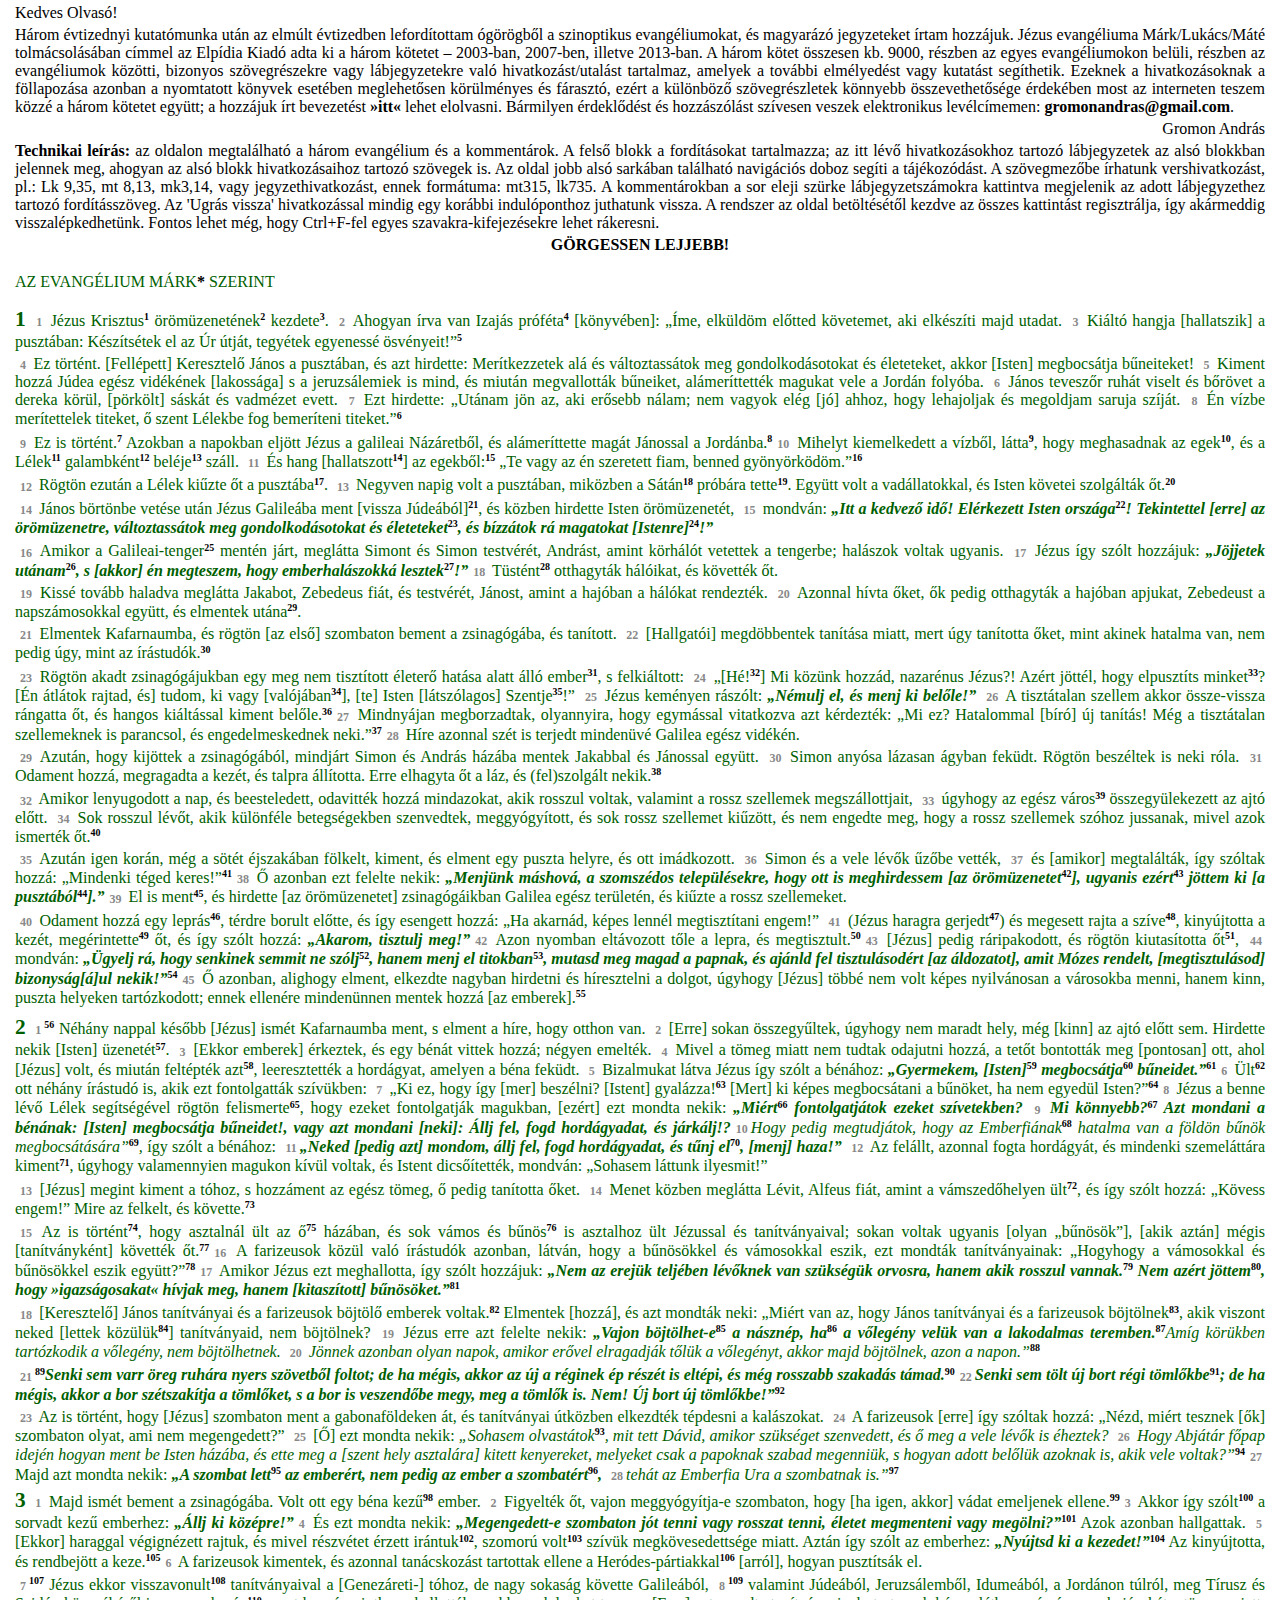
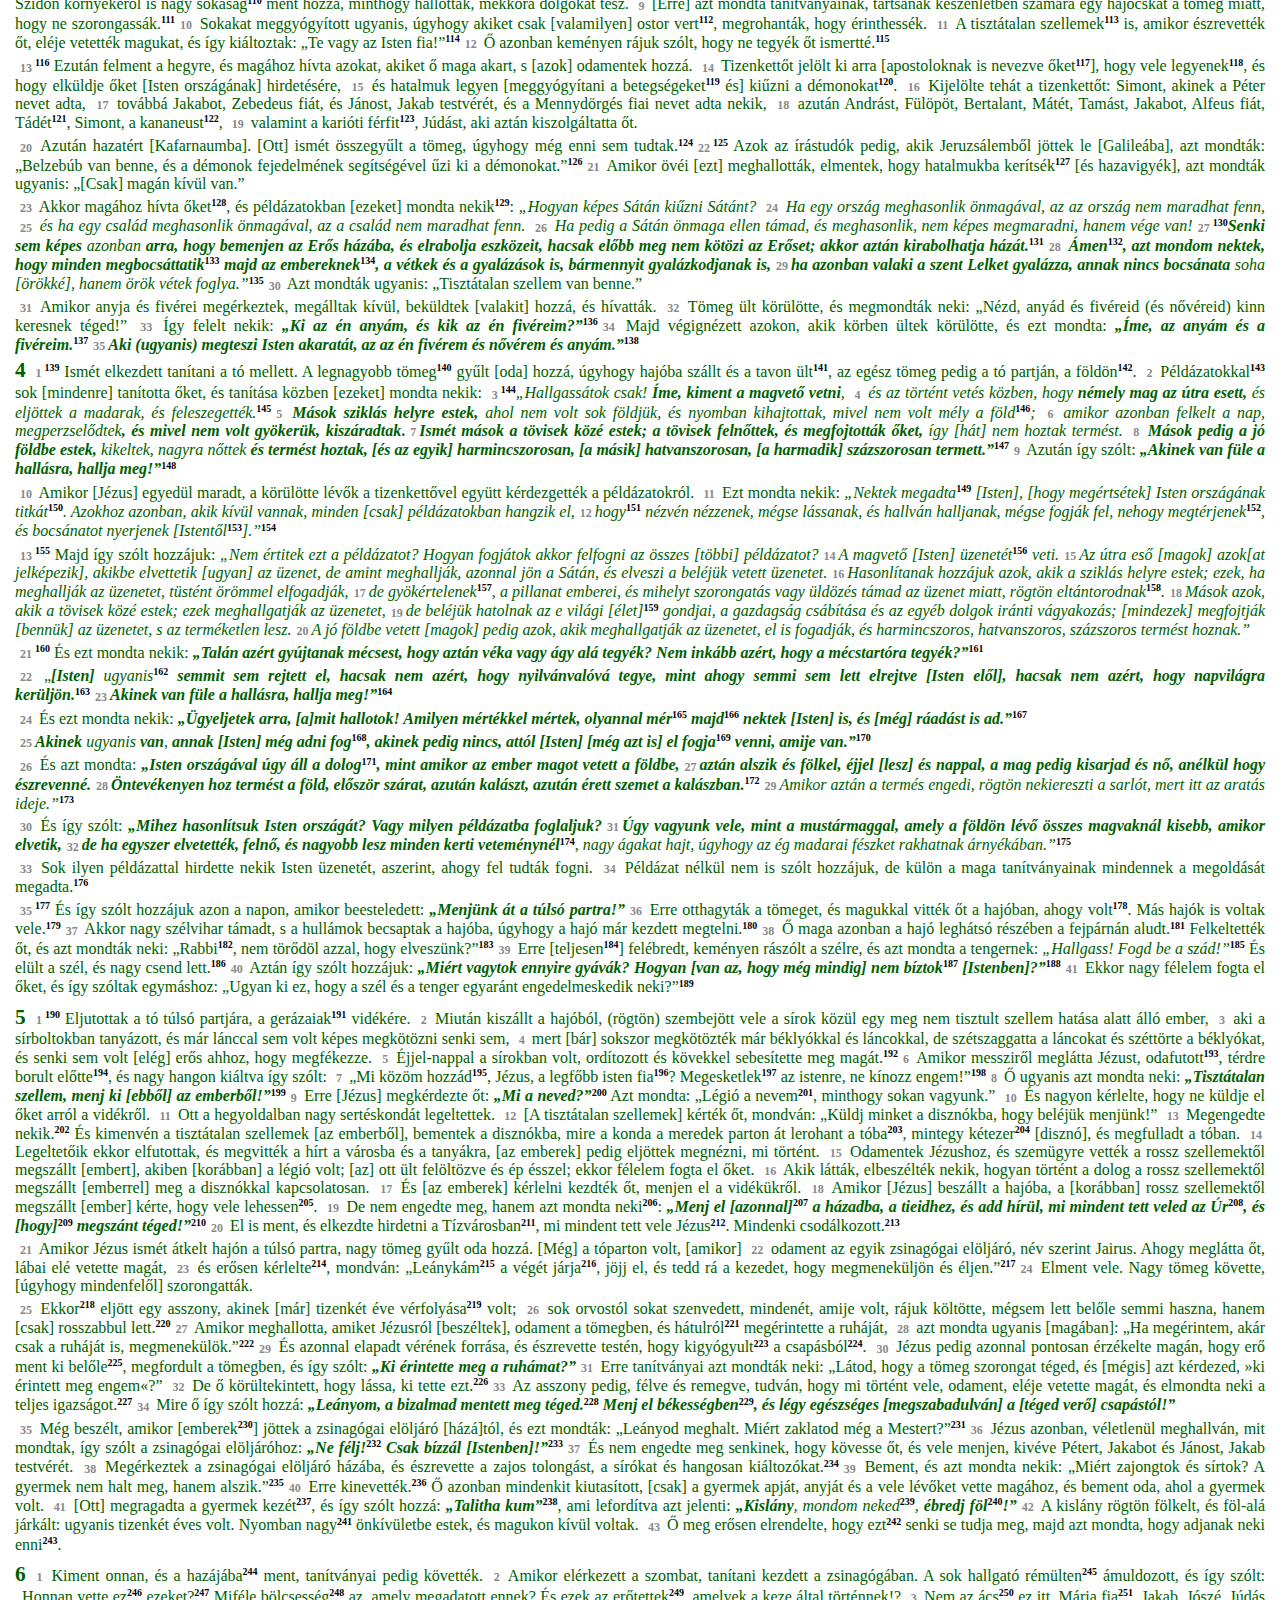
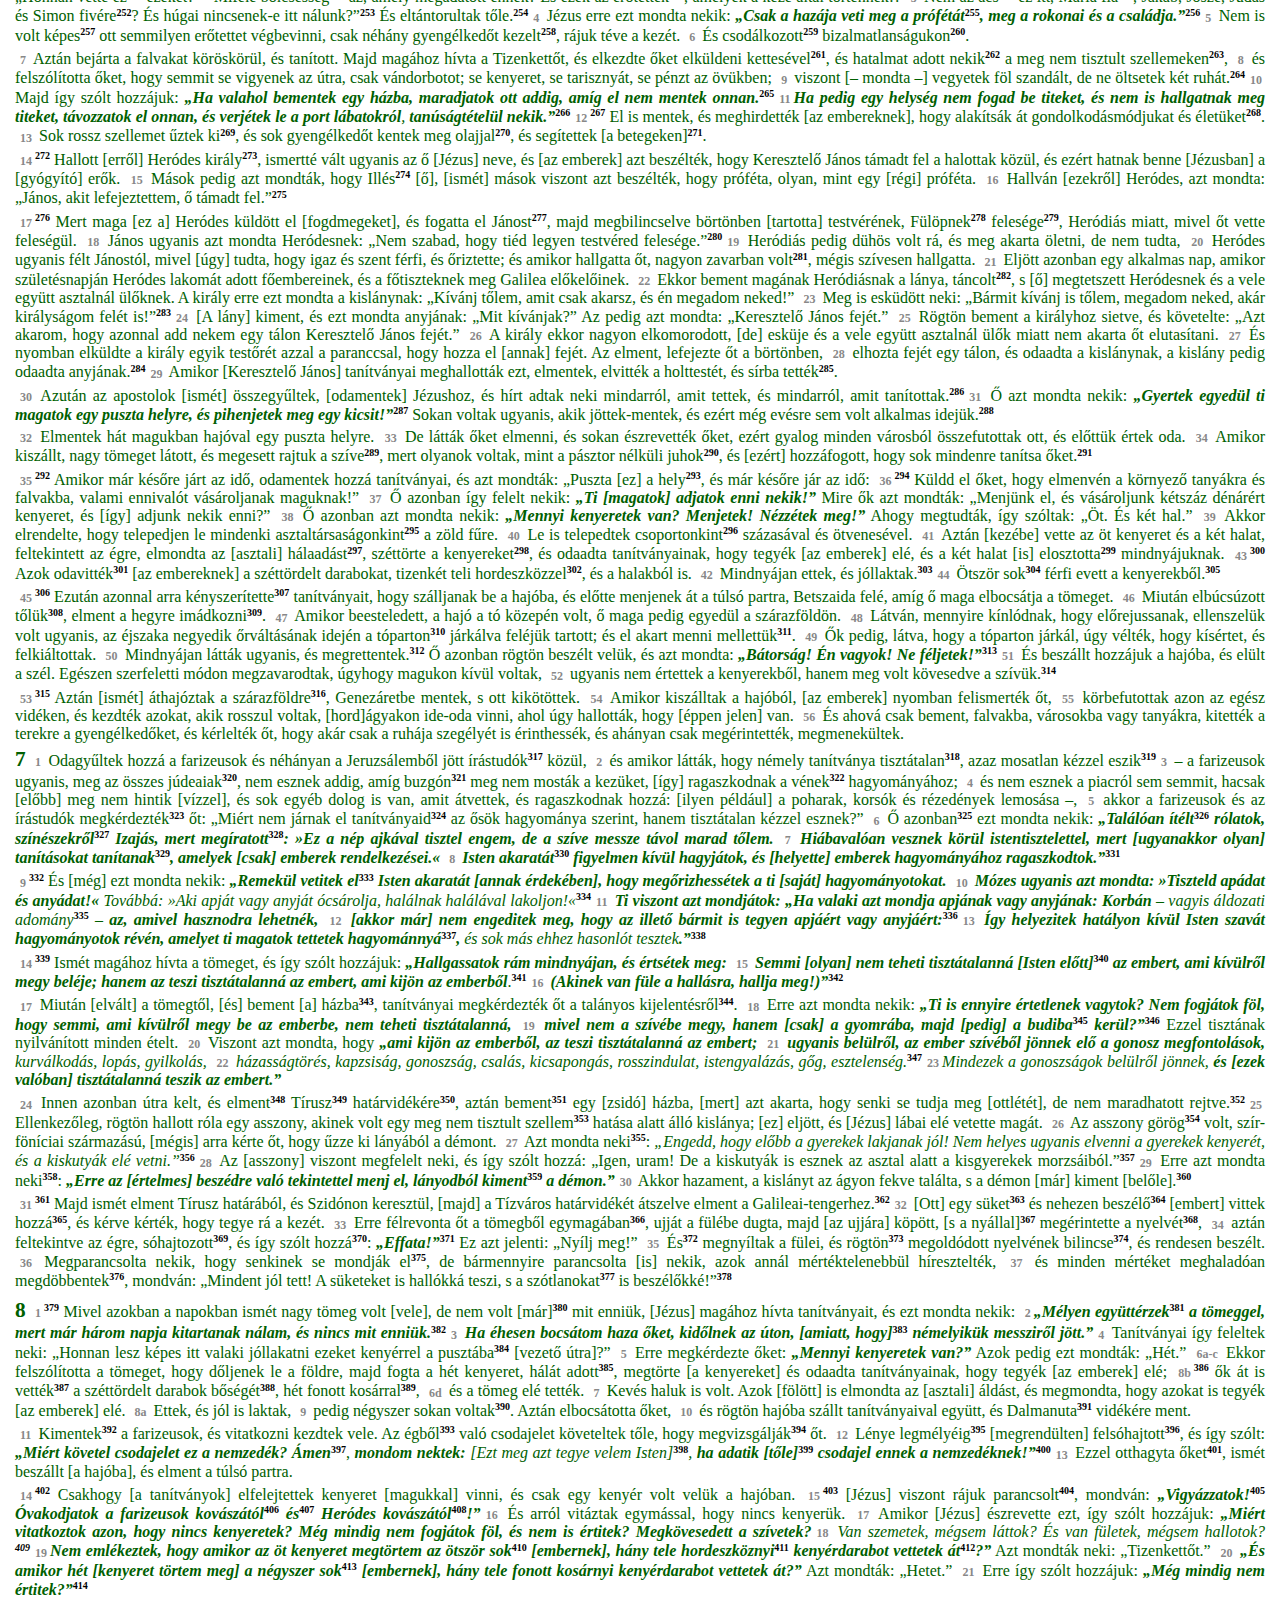
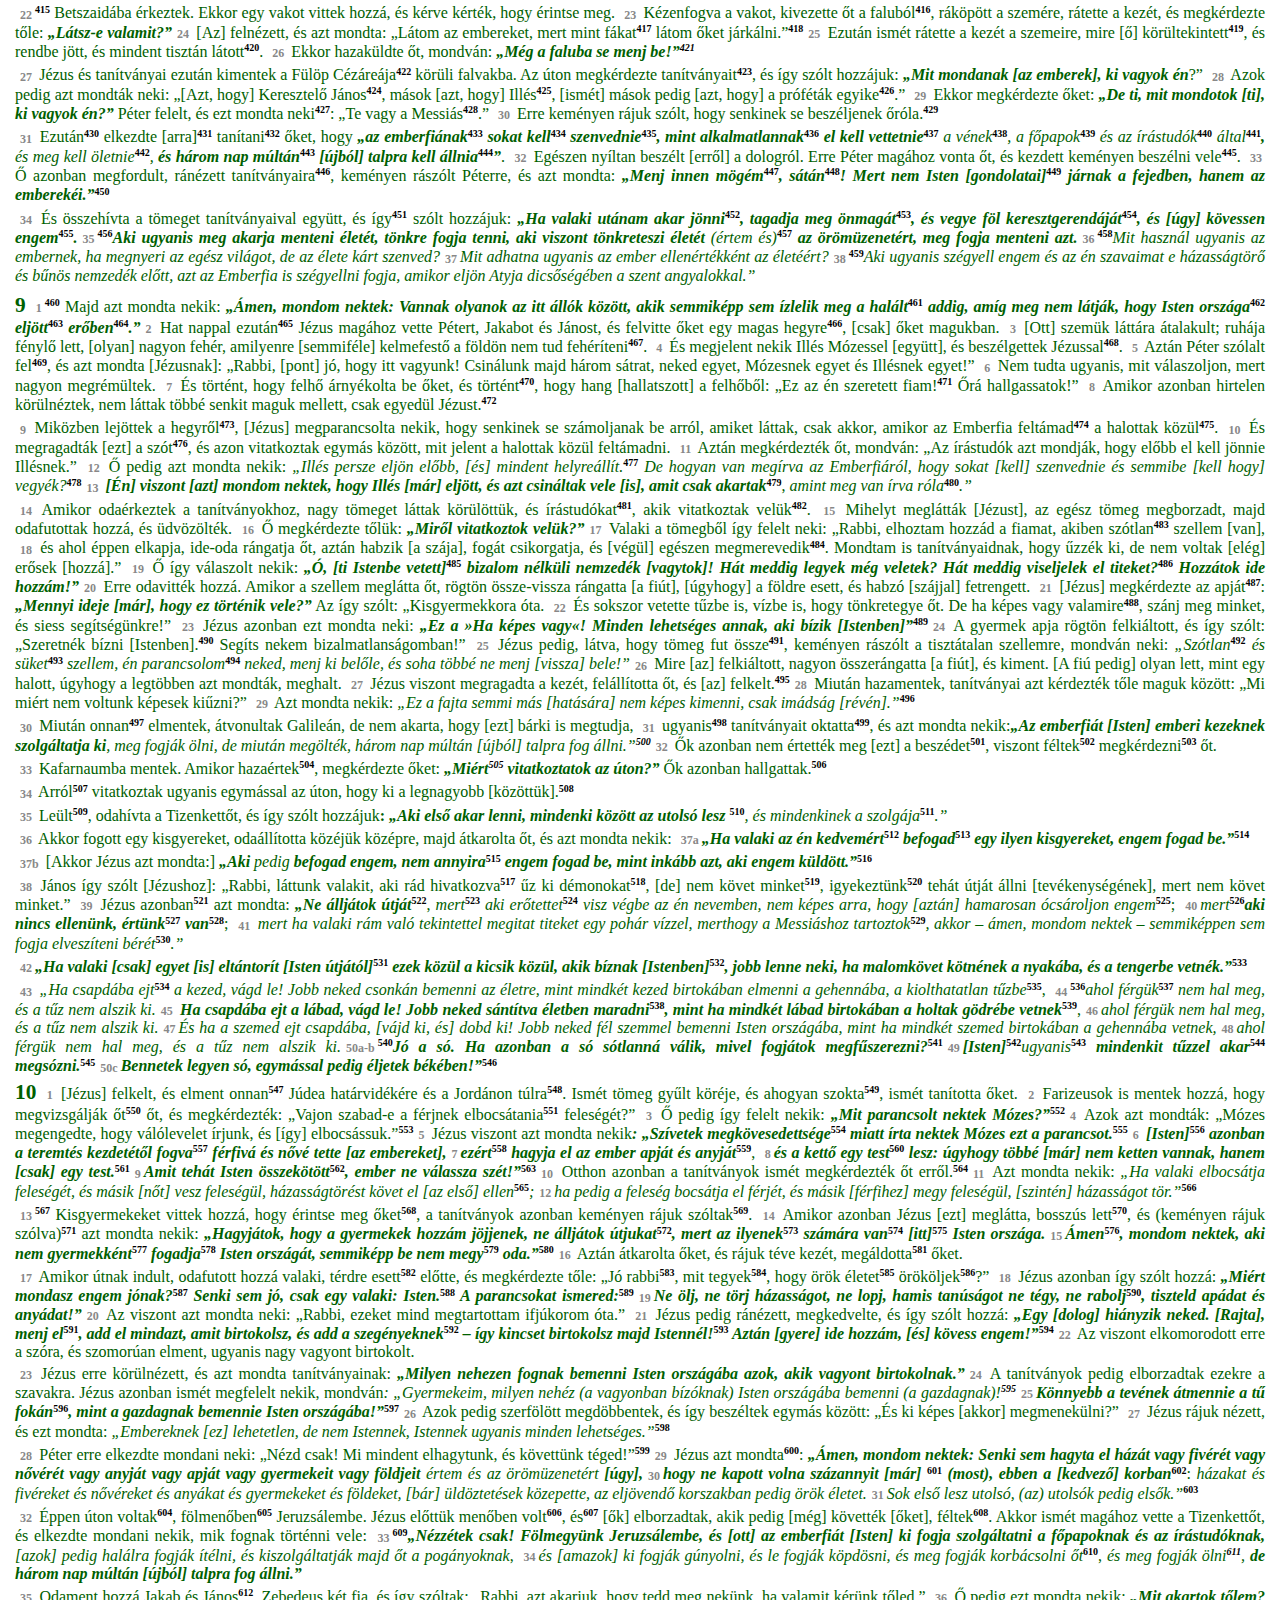
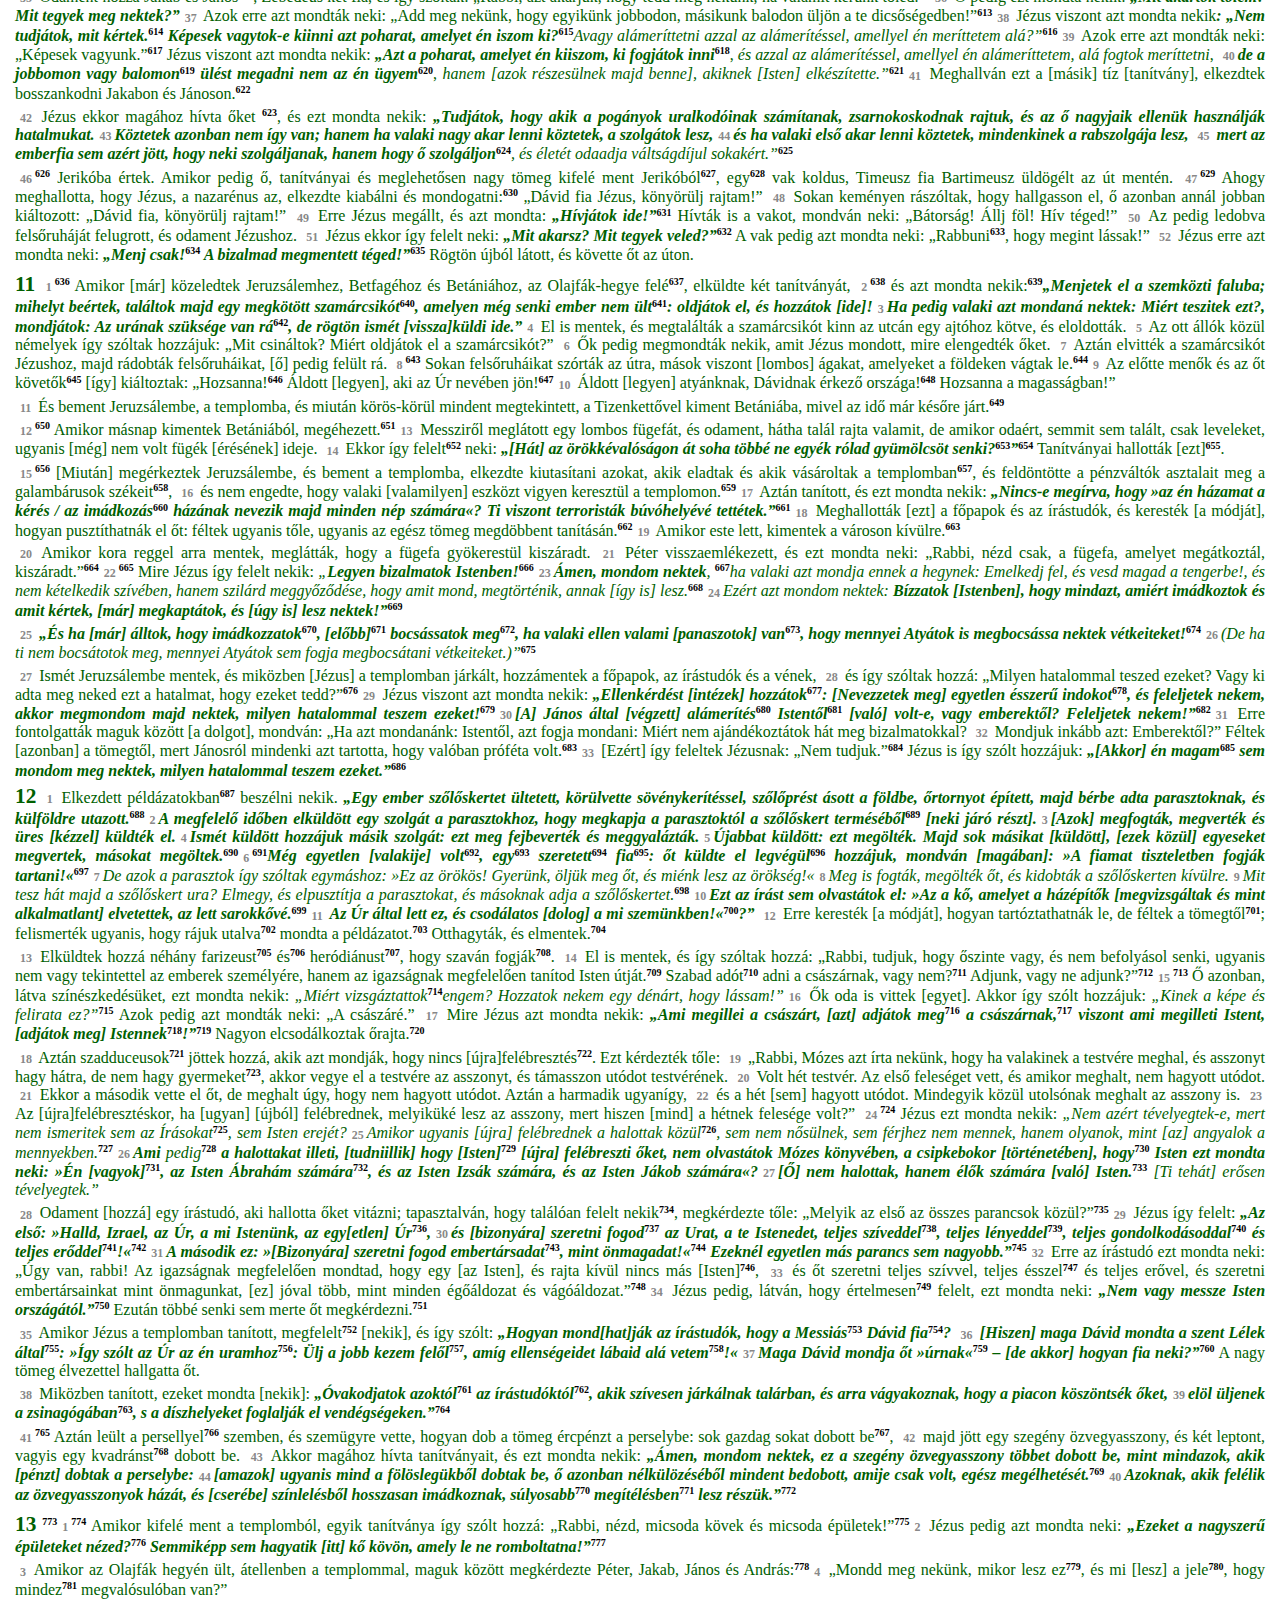
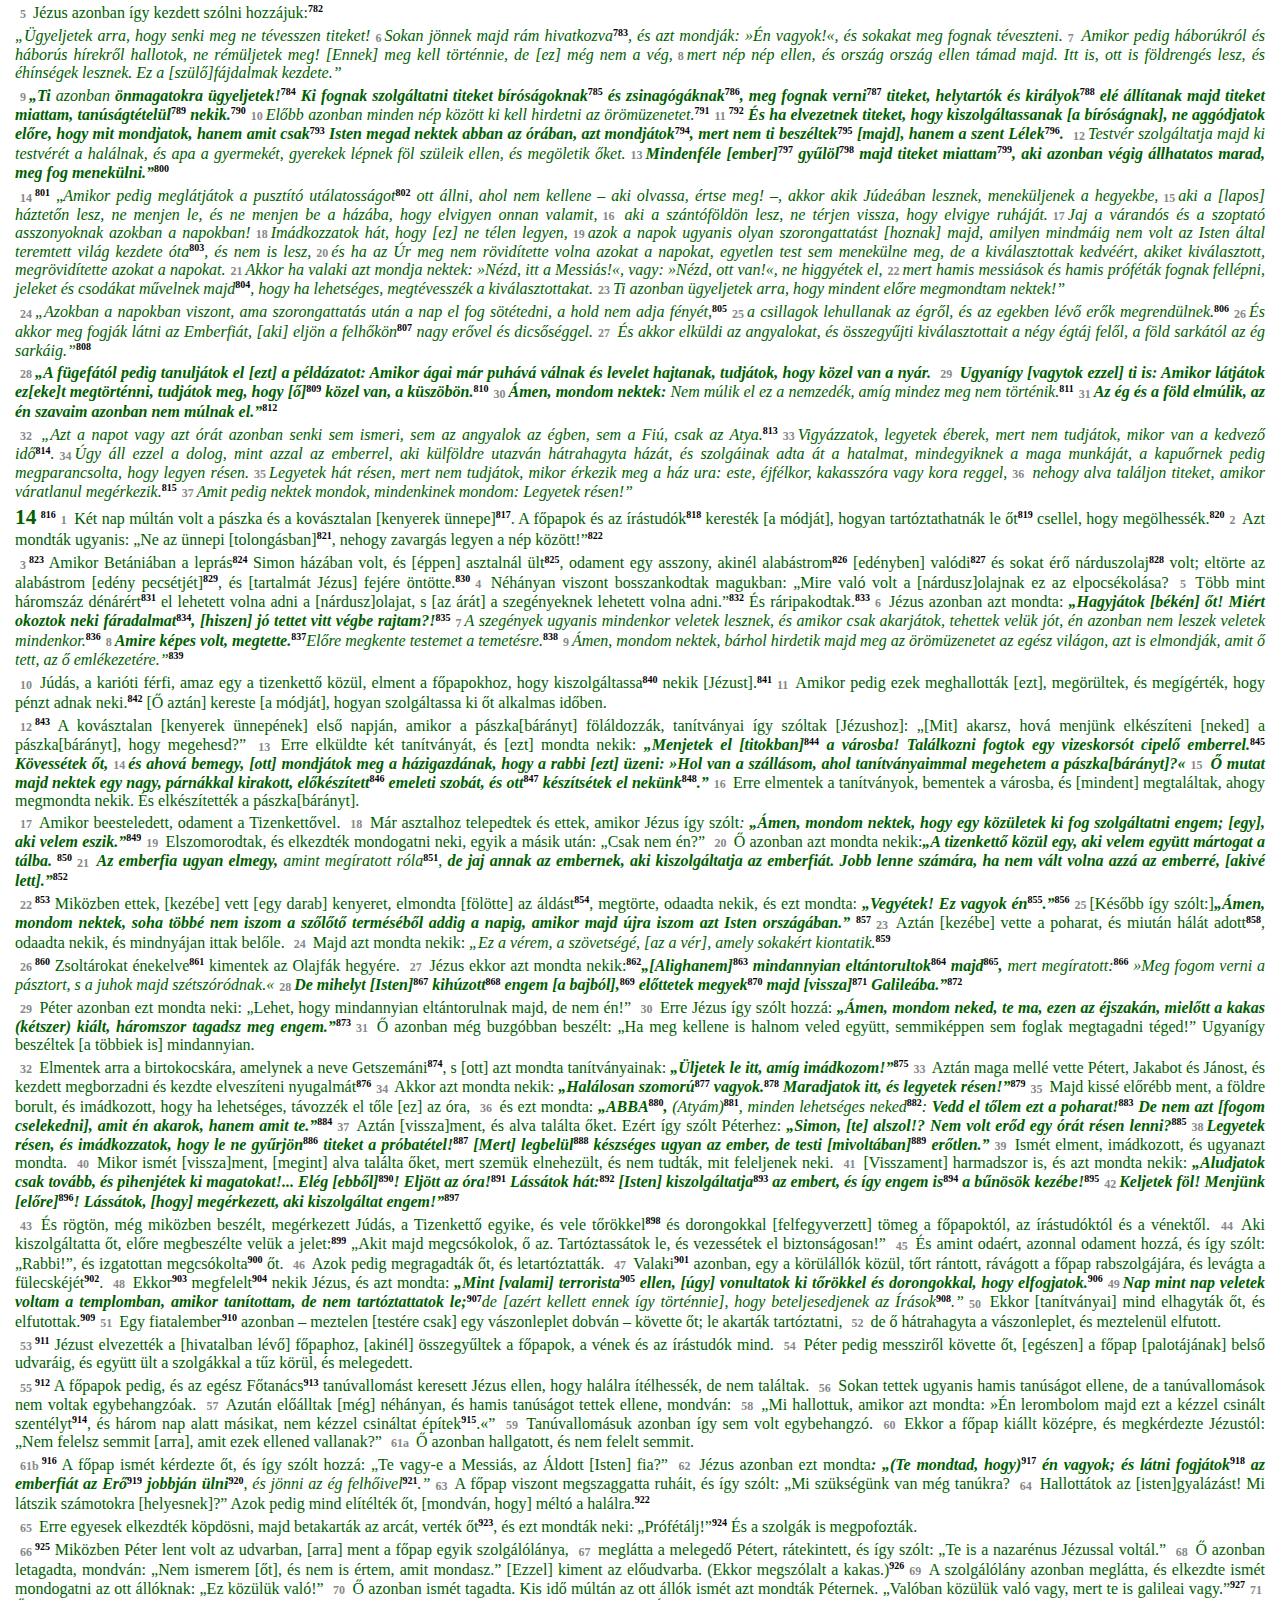
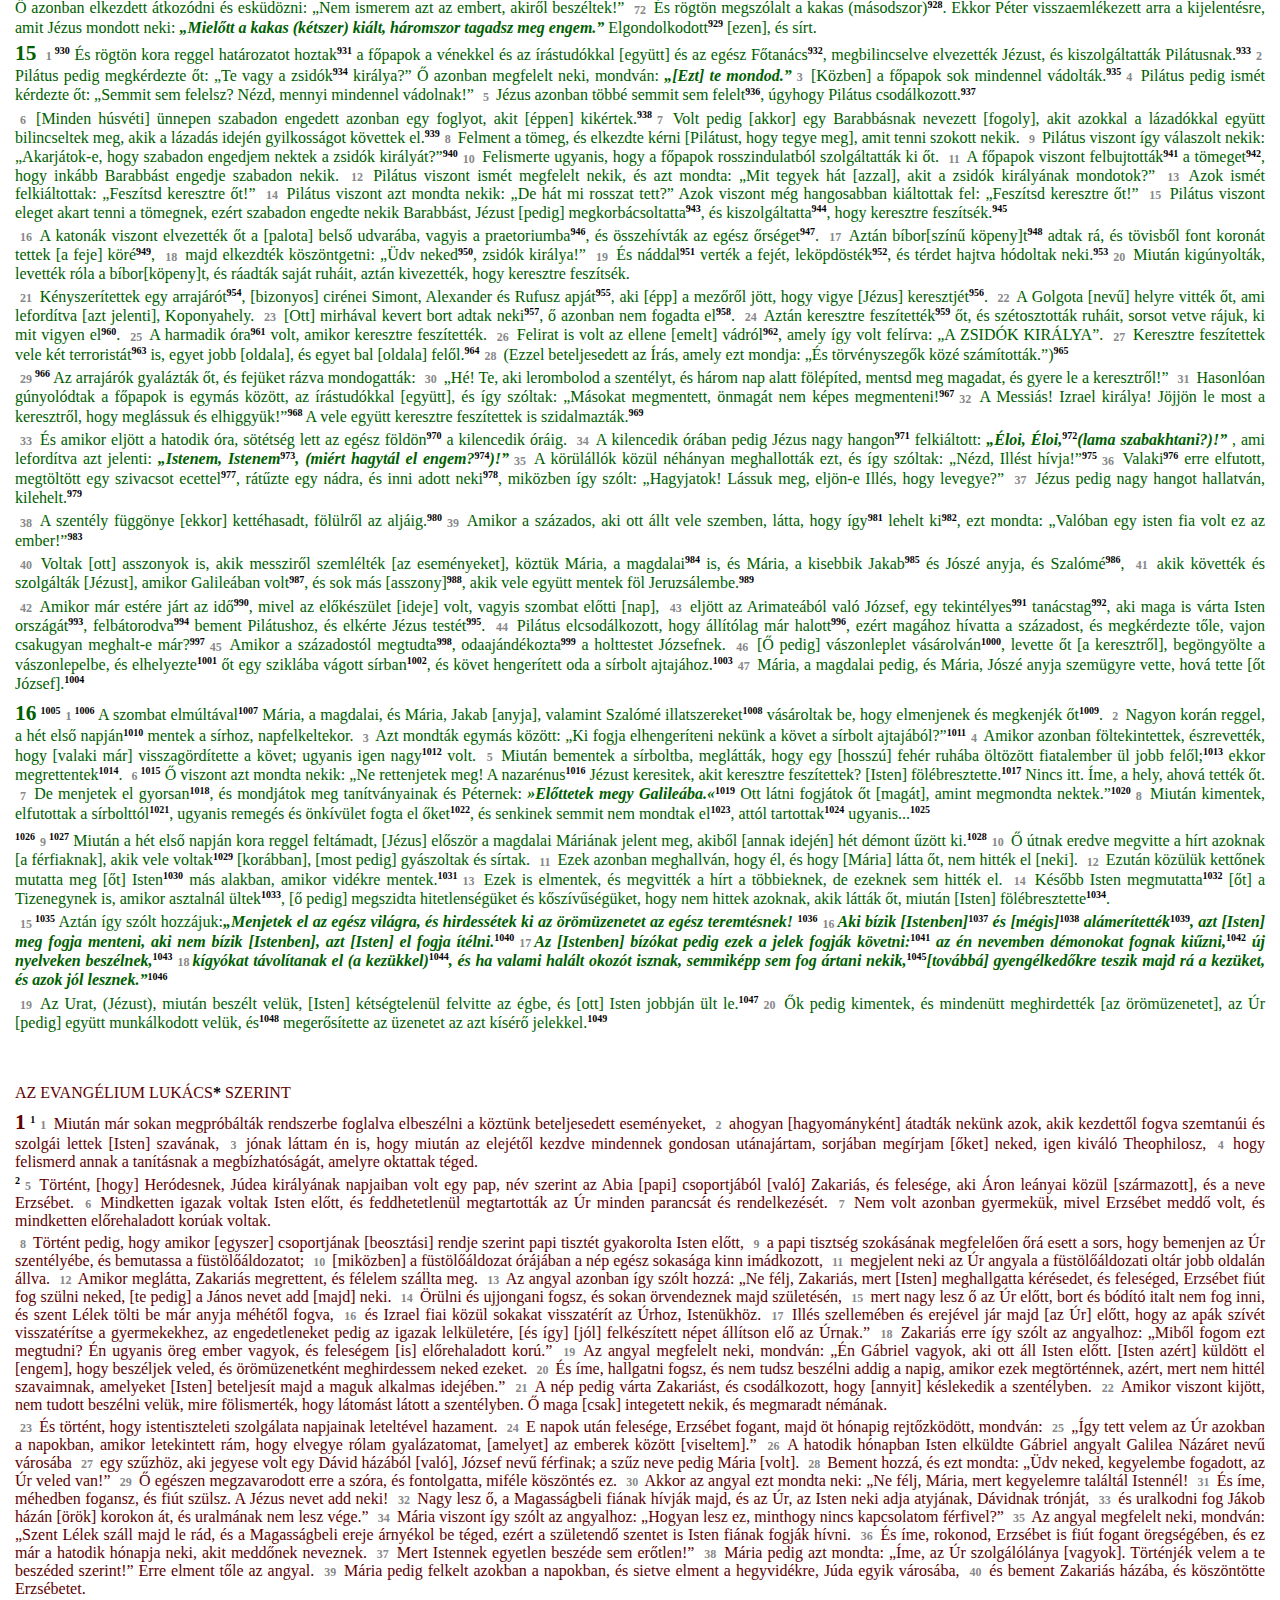
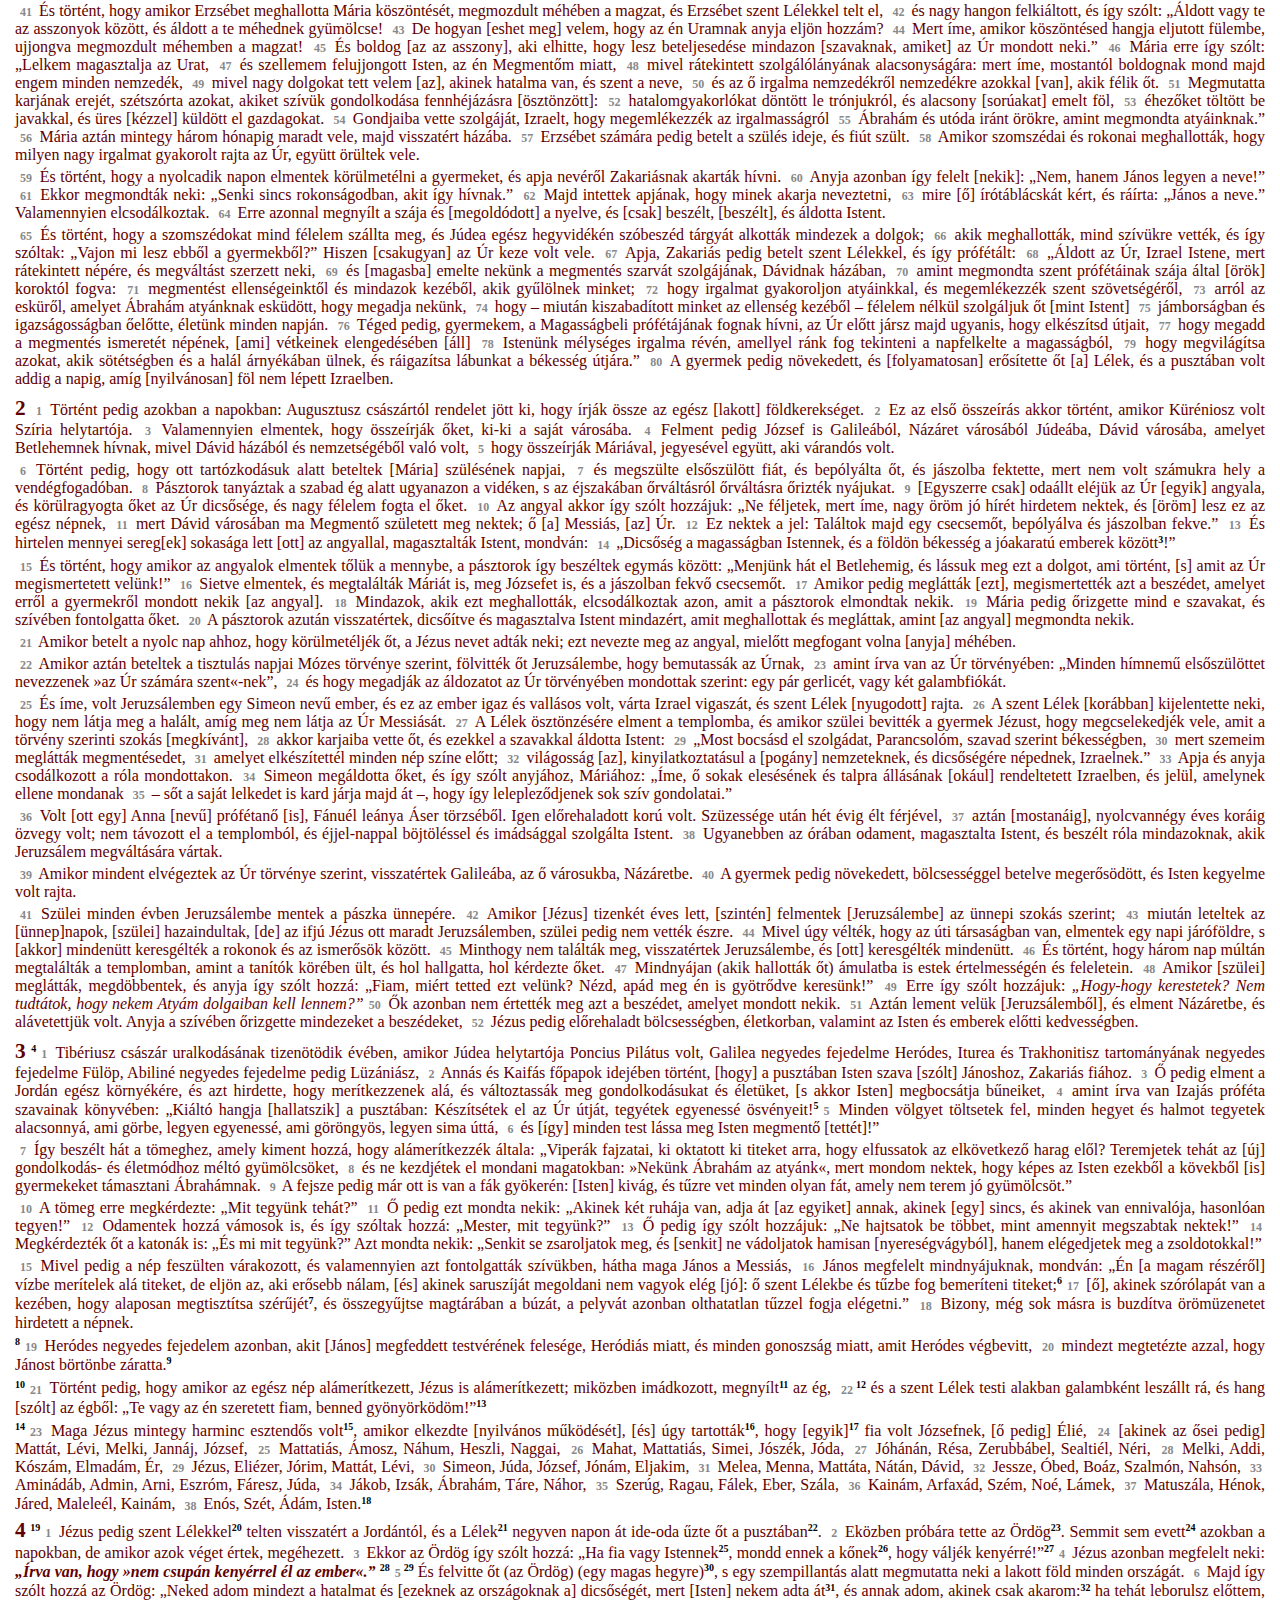
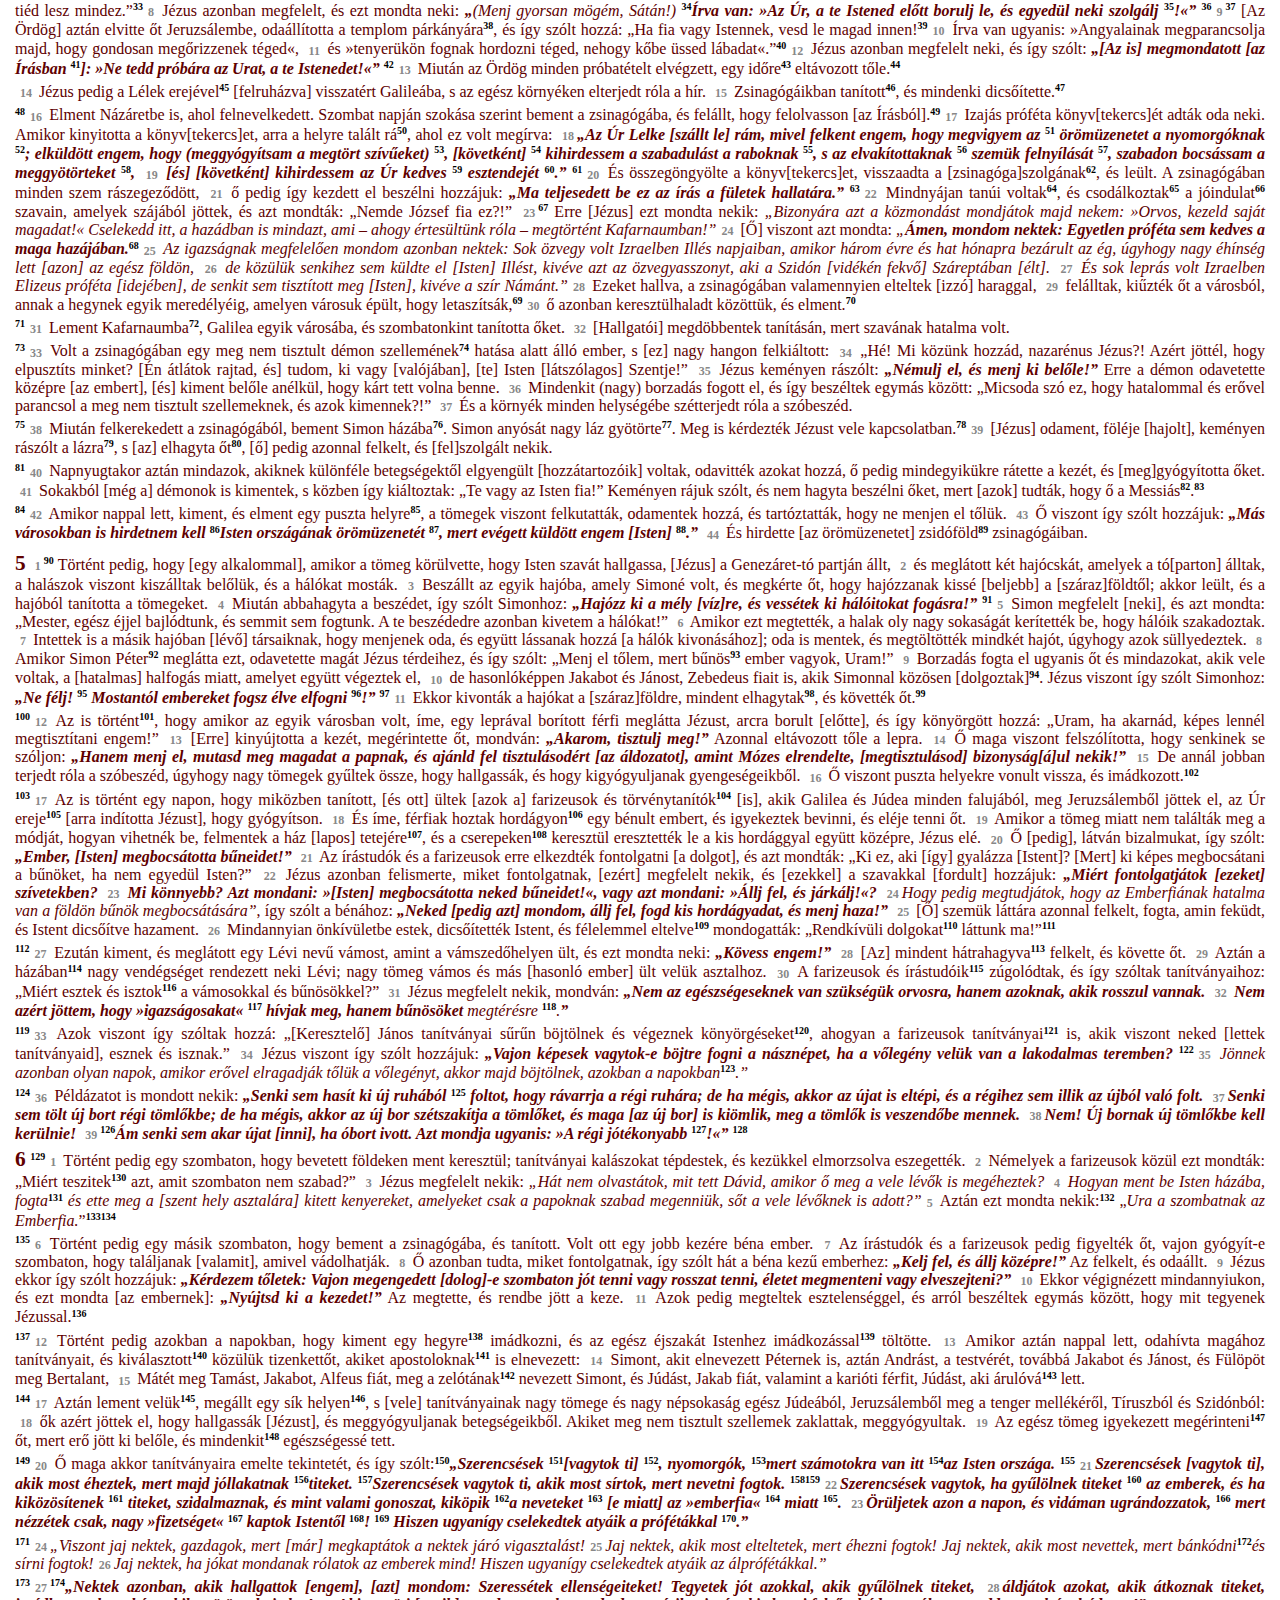
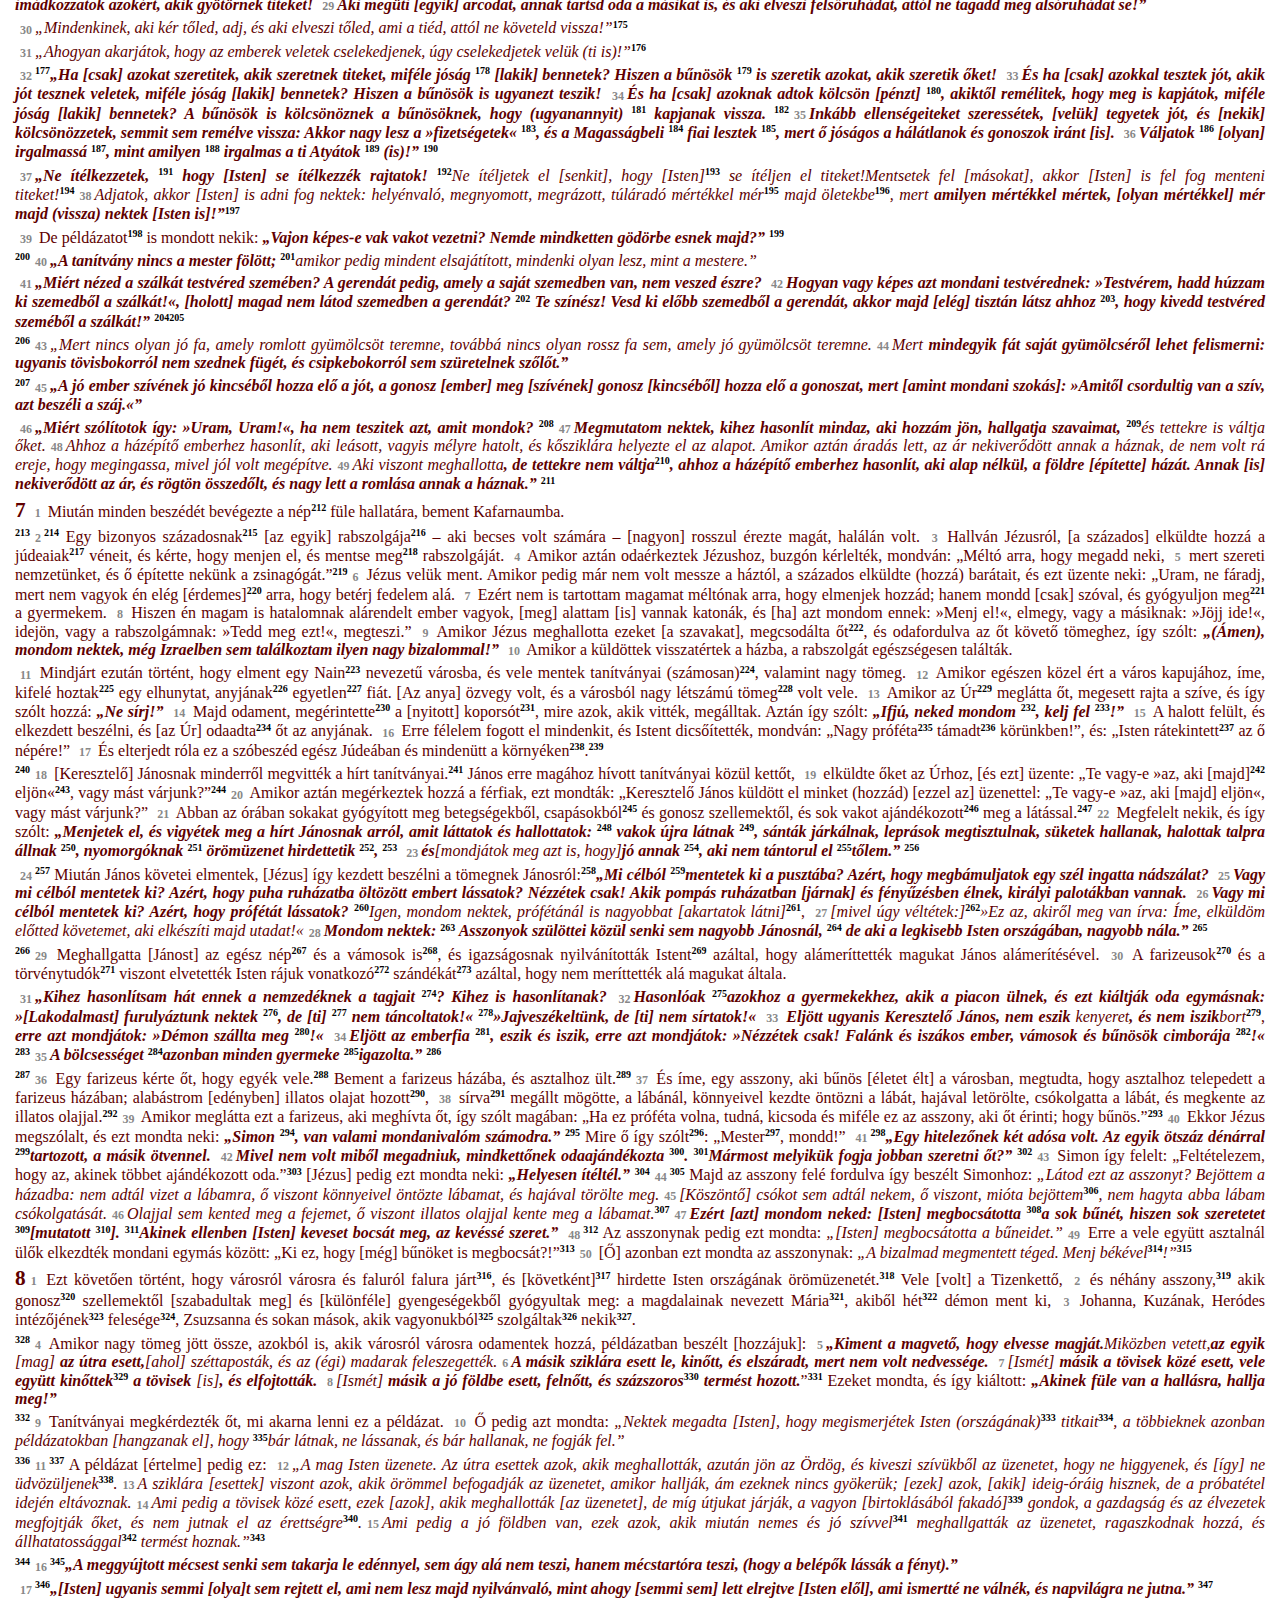
==== commit 58fb0b3e: "utmutato szoveg pontositasa" ====
--- a/evangelium.html
+++ b/evangelium.html
@@ -4,7 +4,7 @@
 					<p>Kedves Olvasó!</p>
 		<p>Három évtizednyi kutatómunka után az elmúlt évtizedben lefordítottam ógörögből a szinoptikus evangéliumokat, és magyarázó jegyzeteket írtam hozzájuk. Jézus evangéliuma Márk/Lukács/Máté tolmácsolásában címmel az Elpídia Kiadó adta ki a három kötetet – 2003-ban, 2007-ben, illetve 2013-ban. A három kötet összesen kb. 9000, részben az egyes evangéliumokon belüli, részben az evangéliumok közötti, bizonyos szövegrészekre vagy lábjegyzetekre való hivatkozást/utalást tartalmaz, amelyek a további elmélyedést vagy kutatást segíthetik. Ezeknek a hivatkozásoknak a föllapozása azonban a nyomtatott könyvek esetében meglehetősen körülményes és fárasztó, ezért a különböző szövegrészletek könnyebb összevethetősége érdekében most az interneten teszem közzé a három kötetet együtt; a hozzájuk írt bevezetést <a href="leiras.html" target="_parent">»itt«</a> lehet elolvasni. Bármilyen érdeklődést és hozzászólást szívesen veszek elektronikus levélcímemen: <a href="mailto:gromonandras@gmail.com">gromonandras@gmail.com</a>.</p>
 		<p align="right">Gromon András</p>
-		<p><b>Technikai leírás: </b>az oldalon megtalálható a három evangélium és a kommentárok. A felső blokk a fordításokat tartalmazza; az itt lévő hivatkozásokhoz tartozó lábjegyzetek az alsó blokkban jelennek meg, ahogyan az alsó blokk hivatkozásaihoz tartozó szövegek is. Az oldal jobb alsó sarkában található navigációs doboz segíti a tájékozódást. A szövegmezőbe írhatunk vershivatkozást, pl.: Lk 9,35, mt 8,13, mk3,14, vagy jegyzethivatkozást, ennek formátuma: mt315, lk735. Az 'Ugrás vissza' hivatkozással mindig egy korábbi indulóponthoz juthatunk vissza. A rendszer az oldal betöltésétől kezdve az összes kattintást regisztrálja, így akármeddig visszalépkedhetünk. Fontos lehet még, hogy Ctrl+F-fel egyes szavakra-kifejezésekre lehet rákeresni.</p>
+		<p><b>Technikai leírás: </b>az oldalon megtalálható a három evangélium és a kommentárok. A felső blokk a fordításokat tartalmazza; az itt lévő hivatkozásokhoz tartozó lábjegyzetek az alsó blokkban jelennek meg, ahogyan az alsó blokk hivatkozásaihoz tartozó szövegek is. Az oldal jobb alsó sarkában található navigációs doboz segíti a tájékozódást. A szövegmezőbe írhatunk vershivatkozást, pl.: Lk 9,35, mt 8,13, mk3,14, vagy jegyzethivatkozást, ennek formátuma: mt315, lk735. A kommentárokban a sor eleji szürke lábjegyzetszámokra kattintva megjelenik az adott lábjegyzethez tartozó fordításszöveg. Az 'Ugrás vissza' hivatkozással mindig egy korábbi indulóponthoz juthatunk vissza. A rendszer az oldal betöltésétől kezdve az összes kattintást regisztrálja, így akármeddig visszalépkedhetünk. Fontos lehet még, hogy Ctrl+F-fel egyes szavakra-kifejezésekre lehet rákeresni.</p>
 		<p align="center"><b>GÖRGESSEN LEJJEBB!</b></p>
 	</div>
 <div class="mk"><p>AZ EVANGÉLIUM MÁRK<a href="m.html#mk_lj_0" target="k"><sup></sup>*</a> SZERINT
@@ -387,15 +387,15 @@
 </p><p><a href="m.html#lk_lj_1570" target="k"><sup>1570</sup></a><a name="lk_vers_22_63"></a><span class="vers">63</span> Azok a férfiak, akik őrizték<a href="m.html#lk_lj_1571" target="k"><sup>1571</sup></a> [Jézust], gúnyolták<a href="m.html#lk_lj_1572" target="k"><sup>1572</sup></a> és verték, <a name="lk_vers_22_64"></a><span class="vers">64</span> majd betakarták, és ezt kérdezgették: „Prófétálj! Ki ütött meg?”<a href="m.html#lk_lj_1573" target="k"><sup>1573</sup></a><a name="lk_vers_22_65"></a><span class="vers">65</span> És sok más [isten]gyalázó<a href="m.html#lk_lj_1574" target="k"><sup>1574</sup></a> dolgot mondtak ellene.
 </p><p><a href="m.html#lk_lj_1575" target="k"><sup>1575</sup></a><a name="lk_vers_22_66"></a><span class="vers">66</span> Amint nappal lett, összegyűlt a nép véneinek [testülete], főpapok is, meg írástudók is, és Főtanácsuk elé vezették őt, <a name="lk_vers_22_67"></a><span class="vers">67</span> és ezt<a href="m.html#lk_lj_1576" target="k"><sup>1576</sup></a> mondták: „Ha te vagy a Messiás, mondd meg nekünk!” [Ő] azonban azt mondta nekik: <b><i>„Ha</i></b> <a href="m.html#lk_lj_1577" target="k"><sup>1577</sup></a><b><i> mondanék nektek [valamit]</i></b> <a href="m.html#lk_lj_1578" target="k"><sup>1578</sup></a><b><i>, semmiképp nem</i></b> <a href="m.html#lk_lj_1579" target="k"><sup>1579</sup></a><b><i> hinnétek [nekem],</i></b> <a name="lk_vers_22_68"></a><span class="vers">68</span><b><i>ha pedig [én] kérdeznék, semmiképp nem felelnétek.</i></b> <a href="m.html#lk_lj_1580" target="k"><sup>1580</sup></a><a name="lk_vers_22_69"></a><span class="vers">69</span><a href="m.html#lk_lj_1581" target="k"><sup>1581</sup></a><i>Mostantól azonban az emberfia Isten erejének</i><a href="m.html#lk_lj_1582" target="k"><sup>1582</sup></a><i>jobbján fog ülni</i><a href="m.html#lk_lj_1583" target="k"><sup>1583</sup></a><i>.”</i><a name="lk_vers_22_70"></a><span class="vers">70</span> Ekkor mindnyájan azt mondták: „Tehát te Isten fia vagy?” Mire ő így szólt hozzájuk: <i>„Ti mondjátok, hogy én [az] vagyok</i><a href="m.html#lk_lj_1584" target="k"><sup>1584</sup></a><i>.”</i><a name="lk_vers_22_71"></a><span class="vers">71</span> Azok pedig azt mondták: „Mi szükségünk van még tanúvallomásra? Hiszen<a href="m.html#lk_lj_1585" target="k"><sup>1585</sup></a> magunk hallottuk a [saját] szájából!”<a href="m.html#lk_lj_1586" target="k"><sup>1586</sup></a>
 </p><p><b><a name="lk_fejezet_23"></a><span class="fejezet">23</span>	</b> <a href="m.html#lk_lj_1587" target="k"><sup>1587</sup></a><a name="lk_vers_23_1"></a><span class="vers">1</span> Felkelt az egész sokaságuk<a href="m.html#lk_lj_1588" target="k"><sup>1588</sup></a>, és elvezették őt Pilátushoz. <a name="lk_vers_23_2"></a><span class="vers">2</span> [Ott] elkezdték vádolni, mondván: „Úgy találtuk<a href="m.html#lk_lj_1589" target="k"><sup>1589</sup></a>, hogy ez<a href="m.html#lk_lj_1590" target="k"><sup>1590</sup></a> félrevezeti nemzetünket, útját állja annak, hogy adót fizessünk a császárnak, és azt mondja, hogy ő messiás, [vagyis]<a href="m.html#lk_lj_1591" target="k"><sup>1591</sup></a> király.<a href="m.html#lk_lj_1592" target="k"><sup>1592</sup></a><a name="lk_vers_23_3"></a><span class="vers">3</span> Pilátus megkérdezte tőle: „Te vagy a zsidók királya?” Ő azonban megfelelt neki, mondván: <b><i>„[Ezt] te mondod.”</i></b> <a name="lk_vers_23_4"></a><span class="vers">4</span> Pilátus erre így szólt a főpapokhoz és a tömegekhez: „Nem találok ebben az emberben semmi alapot<a href="m.html#lk_lj_1593" target="k"><sup>1593</sup></a> [a vádoláshoz].” <a name="lk_vers_23_5"></a><span class="vers">5</span> Ők azonban tovább erősködtek, és azt mondták: „Tanításával fellázítja a népet egész zsidóföldön<a href="m.html#lk_lj_1594" target="k"><sup>1594</sup></a>, Galileától kezdve idáig<a href="m.html#lk_lj_1595" target="k"><sup>1595</sup></a>.”
-</p><p><a href="m.html#lk_lj_1596" target="k"><sup>1596</sup></a><a name="lk_vers_23_6"></a><span class="vers">6</span> Amikor Pilátus meghallotta ezt, megkérdezte, vajon galileai-e [ez] az ember, <a name="lk_vers_23_7"></a><span class="vers">7</span> és amikor megtudta, hogy Heródes<a href="m.html#lk_lj_1597" target="k"><sup>1597</sup></a> fennhatósága alá tartozik, visszaküldte<a href="m.html#lk_lj_1598" target="k"><sup>1598</sup></a> Heródeshez, aki ezekben a napokban szintén Jeruzsálemben volt. <a name="lk_vers_23_8"></a><span class="vers">8</span> Amikor aztán Heródes meglátta Jézust, nagyon megörült, ugyanis jó ideje szerette volna meglátni<a href="m.html#lk_lj_1599" target="k"><sup>1599</sup></a>, mivel (sokat) hallott róla, és azt remélte, hogy megláthat valami általa történt [csoda]jelet.<a href="m.html#lk_lj_1600" target="k"><sup>1600</sup></a><a name="lk_vers_23_9"></a><span class="vers">9</span> Sok szóval kérdezgette, ő azonban semmit sem felelt neki.<a href="m.html#lk_lj_1601" target="k"><sup>1601</sup></a> (10) Ott álltak a főpapok és az írástudók, és hevesen vádolták. (11) Heródes erre katonai kíséretével együtt megvetően bánt vele<a href="m.html#lk_lj_1602" target="k"><sup>1602</sup></a>, kigúnyolta, fényes<a href="m.html#lk_lj_1603" target="k"><sup>1603</sup></a> ruhába öltöztette<a href="m.html#lk_lj_1604" target="k"><sup>1604</sup></a>, és visszaküldte Pilátusnak. (12) Heródes és Pilátus pedig egymás barátai lettek ezen a napon; előzőleg ugyanis ellenséges [viszonyban] voltak<a href="m.html#lk_lj_1605" target="k"><sup>1605</sup></a> egymással.<a href="m.html#lk_lj_1606" target="k"><sup>1606</sup></a> (13) Pilátus pedig összehívta a főpapokat, az elöljárókat és a népet<a href="m.html#lk_lj_1607" target="k"><sup>1607</sup></a>, (14) és így szólt hozzájuk: „Idehoztátok nekem ezt az embert mint olyat, aki elfordítja a népet [a császártól], és íme, én szemetek láttára hallgattam ki<a href="m.html#lk_lj_1608" target="k"><sup>1608</sup></a>, és nem találtam benne semmi alapját [annak], amivel vádoljátok. (15) De Heródes sem<a href="m.html#lk_lj_1609" target="k"><sup>1609</sup></a>, hiszen visszaküldte hozzánk<a href="m.html#lk_lj_1610" target="k"><sup>1610</sup></a>. És íme, semmi olyat nem tett, ami méltó lenne a halálra. (16) Megfenyítem<a href="m.html#lk_lj_1611" target="k"><sup>1611</sup></a> tehát, és szabadon engedem.”<a href="m.html#lk_lj_1612" target="k"><sup>1612</sup></a>
-</p><p><a href="m.html#lk_lj_1613" target="k"><sup>1613</sup></a>(17)<a href="m.html#lk_lj_1614" target="k"><sup>1614</sup></a> (Ünnepenként kénytelen<a href="m.html#lk_lj_1615" target="k"><sup>1615</sup></a> volt szabadon engedni egy [foglyot].) (18) Erre valamennyien felkiáltottak: „Vidd el ezt [innen]! Engedd szabadon nekünk Barabbást!”<a href="m.html#lk_lj_1616" target="k"><sup>1616</sup></a> (19) Ezt a városban<a href="m.html#lk_lj_1617" target="k"><sup>1617</sup></a> történt zendülés és gyilkosság miatt vetették börtönbe. (20) Pilátus ekkor ismét szólt hozzájuk, mert szerette volna szabadon engedni Jézust. (21) Ők azonban [azt] kiáltozták: „Feszítsd meg, feszítsd meg őt!”<a href="m.html#lk_lj_1618" target="k"><sup>1618</sup></a> (22) Ő azonban harmadszor [is] ezt mondta nekik: „De hát mi rosszat tett ez? Nem találtam benne semmit, ami halál[büntetésre adna] okot. Megfenyítem tehát, és szabadon engedem.” (23) Ők azonban nagy hangon ostromolták, és követelték, hogy feszíttesse meg [Jézust]. (24) Pilátus erre úgy határozott, hogy legyen meg a követelésük.<a href="m.html#lk_lj_1619" target="k"><sup>1619</sup></a> (25) Szabadon engedte azt, akit zendülés és gyilkosság miatt vetettek börtönbe – akit követeltek –, Jézust pedig kiszolgáltatta akaratuknak.<a href="m.html#lk_lj_1620" target="k"><sup>1620</sup></a>
-</p><p><a href="m.html#lk_lj_1621" target="k"><sup>1621</sup></a>(26)<a href="m.html#lk_lj_1622" target="k"><sup>1622</sup></a> Amikor elvezették<a href="m.html#lk_lj_1623" target="k"><sup>1623</sup></a>, megragadtak<a href="m.html#lk_lj_1624" target="k"><sup>1624</sup></a> egy bizonyos cirénei Simont, aki a mezőről jött, és rátették a keresztet, hogy vigye Jézus után<a href="m.html#lk_lj_1625" target="k"><sup>1625</sup></a>. (27)<a href="m.html#lk_lj_1626" target="k"><sup>1626</sup></a> Nagy népsokaság követte, meg asszonyok, akik gyászolták és siratták őt.<a href="m.html#lk_lj_1627" target="k"><sup>1627</sup></a> (28) Jézus azonban hátrafordult hozzájuk, és ezt mondta: <b><i>„Jeruzsálem leányai, ne miattam sírjatok! Sírjatok inkább magatok miatt és gyermekeitek miatt!</i></b> <a href="m.html#lk_lj_1628" target="k"><sup>1628</sup></a> (29)<a href="m.html#lk_lj_1629" target="k"><sup>1629</sup></a><i>Mert</i> <i>íme, olyan napok jönnek, amikor azt mondják majd:</i> <i>»Szerencsések a meddők; azok az anyaméhek, amelyek nem szültek, és azok az emlők, amelyek nem szoptattak!«</i><a href="m.html#lk_lj_1630" target="k"><sup>1630</sup></a> (30) <i>Akkor majd kezdik mondani a hegyeknek: »Essetek ránk!« És a domboknak: »Takarjatok el minket!«</i><a href="m.html#lk_lj_1631" target="k"><sup>1631</sup></a> (31) <b><i>Mert ha [már] a nedvdús fával ezeket teszik</i></b> <a href="m.html#lk_lj_1632" target="k"><sup>1632</sup></a><b><i>, mi történik [majd] a szárazzal?”</i></b> <a href="m.html#lk_lj_1633" target="k"><sup>1633</sup></a> (32) Vittek másokat is, két gonosztevőt<a href="m.html#lk_lj_1634" target="k"><sup>1634</sup></a>, hogy vele együtt kivégezzék [őket].<a href="m.html#lk_lj_1635" target="k"><sup>1635</sup></a>
-</p><p><a href="m.html#lk_lj_1636" target="k"><sup>1636</sup></a>(33) Amikor kiértek arra a helyre, amelyet Koponyahelynek<a href="m.html#lk_lj_1637" target="k"><sup>1637</sup></a> hívtak, ott keresztre feszítették őt és a gonosztevőket, az egyiket jobb felől, a másikat bal felől. (34) <a href="m.html#lk_lj_1638" target="k"><sup>1638</sup></a>(Jézus pedig így szólt: <b><i>„Atyám</i></b> <a href="m.html#lk_lj_1639" target="k"><sup>1639</sup></a><b><i>, bocsáss meg nekik</i></b> <a href="m.html#lk_lj_1640" target="k"><sup>1640</sup></a><i>, mert nem tudják, mit tesznek</i><a href="m.html#lk_lj_1641" target="k"><sup>1641</sup></a><i>!”</i>) Ruháit [úgy] osztották szét, [hogy] sorsot vetettek [rájuk].
-</p><p><a href="m.html#lk_lj_1642" target="k"><sup>1642</sup></a>(35) Ott állt a nép, és nézelődött. Az elöljárók pedig<a href="m.html#lk_lj_1643" target="k"><sup>1643</sup></a> fintorgatták az orrukat, és azt mondták: „Másokat megmentett! Mentse meg önmagát<a href="m.html#lk_lj_1644" target="k"><sup>1644</sup></a>, ha ez<a href="m.html#lk_lj_1645" target="k"><sup>1645</sup></a> az Isten Messiása<a href="m.html#lk_lj_1646" target="k"><sup>1646</sup></a>, a Kiválasztott<a href="m.html#lk_lj_1647" target="k"><sup>1647</sup></a>!” (36) Kigúnyolták a katonák is, [oly módon, hogy] odamentek, ecetet vittek oda neki<a href="m.html#lk_lj_1648" target="k"><sup>1648</sup></a>, (37) és ezt mondták: „Ha te vagy a zsidók királya<a href="m.html#lk_lj_1649" target="k"><sup>1649</sup></a>, mentsd meg magadat!” (38) Volt egy felirat is fölötte: A ZSIDÓK KIRÁLYA EZ.
-</p><p><a href="m.html#lk_lj_1650" target="k"><sup>1650</sup></a>(39) A megfeszített<a href="m.html#lk_lj_1651" target="k"><sup>1651</sup></a> gonosztevők közül is az egyik gyalázta<a href="m.html#lk_lj_1652" target="k"><sup>1652</sup></a> őt, mondván: „Nemde te vagy a Messiás? [Akkor] mentsd meg magadat és minket [is]!” <a href="m.html#lk_lj_1653" target="k"><sup>1653</sup></a>(40) A másik azonban megfelelt neki; keményen rászólt, és ezt mondta: „[Még] te sem félsz az Istentől<a href="m.html#lk_lj_1654" target="k"><sup>1654</sup></a>, holott ugyanazon ítélet [nehezedik] rád?<a href="m.html#lk_lj_1655" target="k"><sup>1655</sup></a> (41) Mi igazságosan [szenvedünk] ugyan, mert azt kapjuk, amit tetteink megérdemelnek; de ez semmi helytelent nem tett.” (42) Majd azt mondta: „Jézus<a href="m.html#lk_lj_1656" target="k"><sup>1656</sup></a>, emlékezzél meg rólam<a href="m.html#lk_lj_1657" target="k"><sup>1657</sup></a>, amikor eljössz királyi uralmaddal<a href="m.html#lk_lj_1658" target="k"><sup>1658</sup></a>!” (43) Erre [ő] azt mondta neki:<a href="m.html#lk_lj_1659" target="k"><sup>1659</sup></a><i>„Ámen, neked mondom, ma velem leszel a Paradicsomban</i><a href="m.html#lk_lj_1660" target="k"><sup>1660</sup></a><i>.”</i><a href="m.html#lk_lj_1661" target="k"><sup>1661</sup></a><i>
-</p><p></i><a href="m.html#lk_lj_1662" target="k"><sup>1662</sup></a>(44) Már a hatodik óra körül járt, amikor sötétség lett az egész földön a kilencedik óráig, (45) mivel a nap [fénye] megszűnt; a szentély függönye középen kettéhasadt;<a href="m.html#lk_lj_1663" target="k"><sup>1663</sup></a> (46) [ekkor] Jézus nagy kiáltással így<a href="m.html#lk_lj_1664" target="k"><sup>1664</sup></a> kiáltott:<a href="m.html#lk_lj_1665" target="k"><sup>1665</sup></a><b><i>„Atyám,</i></b> <a href="m.html#lk_lj_1666" target="k"><sup>1666</sup></a><b><i> a te kezedbe teszem le</i></b> <a href="m.html#lk_lj_1667" target="k"><sup>1667</sup></a><b><i>[a] Lelke</b>me<b>t</i></b> <a href="m.html#lk_lj_1668" target="k"><sup>1668</sup></a><b><i>!”</i></b> <a href="m.html#lk_lj_1669" target="k"><sup>1669</sup></a> Miután pedig ezt mondta, kilehelt.<a href="m.html#lk_lj_1670" target="k"><sup>1670</sup></a>
-</p><p><a href="m.html#lk_lj_1671" target="k"><sup>1671</sup></a>(47) Amikor a százados látta, mi történt<a href="m.html#lk_lj_1672" target="k"><sup>1672</sup></a>, dicsőítette Istent<a href="m.html#lk_lj_1673" target="k"><sup>1673</sup></a>, mondván: „Valóban igaz<a href="m.html#lk_lj_1674" target="k"><sup>1674</sup></a> volt ez az ember!”<a href="m.html#lk_lj_1675" target="k"><sup>1675</sup></a> (48) És az egész tömeg, amely erre a látványosságra gyűlt össze, miután végigszemlélte a történteket, mellét verve<a href="m.html#lk_lj_1676" target="k"><sup>1676</sup></a> visszafordult [a városba]. (49) Távolabb<a href="m.html#lk_lj_1677" target="k"><sup>1677</sup></a> ott álltak ismerősei<a href="m.html#lk_lj_1678" target="k"><sup>1678</sup></a> mind<a href="m.html#lk_lj_1679" target="k"><sup>1679</sup></a>, és azok az asszonyok, akik őt követve vele jöttek Galileából, és látták ezeket.
-</p><p><a href="m.html#lk_lj_1680" target="k"><sup>1680</sup></a>(50) És íme, egy József nevezetű férfi, a Főtanács tagja, jó<a href="m.html#lk_lj_1681" target="k"><sup>1681</sup></a> és igaz<a href="m.html#lk_lj_1682" target="k"><sup>1682</sup></a> férfi<a href="m.html#lk_lj_1683" target="k"><sup>1683</sup></a> – (51) ez nem helyeselte<a href="m.html#lk_lj_1684" target="k"><sup>1684</sup></a> amazok szándékát és eljárását – Arimateából, a júdeaiak<a href="m.html#lk_lj_1685" target="k"><sup>1685</sup></a> [egyik] városából, aki várta Isten országát: (52) ez odament Pilátushoz, és elkérte Jézus testét, (53) aztán levette [a keresztről], becsavarta azt<a href="m.html#lk_lj_1686" target="k"><sup>1686</sup></a> egy vászonlepelbe, és elhelyezte őt egy kőbe vágott sírboltban, amelyben [még] soha senki nem feküdt<a href="m.html#lk_lj_1687" target="k"><sup>1687</sup></a>. (54) Előkészület napja volt, és [már] felfénylett a szombat<a href="m.html#lk_lj_1688" target="k"><sup>1688</sup></a>. (55) Csatlakoztak hozzá, és követték azok az asszonyok, akik [Jézussal] együtt jöttek Galileából, megszemlélték a sírboltot, és hogy miképpen<a href="m.html#lk_lj_1689" target="k"><sup>1689</sup></a> helyezték el a testét, (56) majd visszafordultak, és illatszereket és olajokat készítettek elő<a href="m.html#lk_lj_1690" target="k"><sup>1690</sup></a>. Szombaton azonban megpihentek a parancsolat szerint<a href="m.html#lk_lj_1691" target="k"><sup>1691</sup></a>.
+</p><p><a href="m.html#lk_lj_1596" target="k"><sup>1596</sup></a><a name="lk_vers_23_6"></a><span class="vers">6</span> Amikor Pilátus meghallotta ezt, megkérdezte, vajon galileai-e [ez] az ember, <a name="lk_vers_23_7"></a><span class="vers">7</span> és amikor megtudta, hogy Heródes<a href="m.html#lk_lj_1597" target="k"><sup>1597</sup></a> fennhatósága alá tartozik, visszaküldte<a href="m.html#lk_lj_1598" target="k"><sup>1598</sup></a> Heródeshez, aki ezekben a napokban szintén Jeruzsálemben volt. <a name="lk_vers_23_8"></a><span class="vers">8</span> Amikor aztán Heródes meglátta Jézust, nagyon megörült, ugyanis jó ideje szerette volna meglátni<a href="m.html#lk_lj_1599" target="k"><sup>1599</sup></a>, mivel (sokat) hallott róla, és azt remélte, hogy megláthat valami általa történt [csoda]jelet.<a href="m.html#lk_lj_1600" target="k"><sup>1600</sup></a><a name="lk_vers_23_9"></a><span class="vers">9</span> Sok szóval kérdezgette, ő azonban semmit sem felelt neki.<a href="m.html#lk_lj_1601" target="k"><sup>1601</sup></a> <a name="lk_vers_23_10"></a><span class="vers">10</span> Ott álltak a főpapok és az írástudók, és hevesen vádolták. <a name="lk_vers_23_11"></a><span class="vers">11</span> Heródes erre katonai kíséretével együtt megvetően bánt vele<a href="m.html#lk_lj_1602" target="k"><sup>1602</sup></a>, kigúnyolta, fényes<a href="m.html#lk_lj_1603" target="k"><sup>1603</sup></a> ruhába öltöztette<a href="m.html#lk_lj_1604" target="k"><sup>1604</sup></a>, és visszaküldte Pilátusnak. <a name="lk_vers_23_12"></a><span class="vers">12</span> Heródes és Pilátus pedig egymás barátai lettek ezen a napon; előzőleg ugyanis ellenséges [viszonyban] voltak<a href="m.html#lk_lj_1605" target="k"><sup>1605</sup></a> egymással.<a href="m.html#lk_lj_1606" target="k"><sup>1606</sup></a> <a name="lk_vers_23_13"></a><span class="vers">13</span> Pilátus pedig összehívta a főpapokat, az elöljárókat és a népet<a href="m.html#lk_lj_1607" target="k"><sup>1607</sup></a>, <a name="lk_vers_23_14"></a><span class="vers">14</span> és így szólt hozzájuk: „Idehoztátok nekem ezt az embert mint olyat, aki elfordítja a népet [a császártól], és íme, én szemetek láttára hallgattam ki<a href="m.html#lk_lj_1608" target="k"><sup>1608</sup></a>, és nem találtam benne semmi alapját [annak], amivel vádoljátok. <a name="lk_vers_23_15"></a><span class="vers">15</span> De Heródes sem<a href="m.html#lk_lj_1609" target="k"><sup>1609</sup></a>, hiszen visszaküldte hozzánk<a href="m.html#lk_lj_1610" target="k"><sup>1610</sup></a>. És íme, semmi olyat nem tett, ami méltó lenne a halálra. <a name="lk_vers_23_16"></a><span class="vers">16</span> Megfenyítem<a href="m.html#lk_lj_1611" target="k"><sup>1611</sup></a> tehát, és szabadon engedem.”<a href="m.html#lk_lj_1612" target="k"><sup>1612</sup></a>
+</p><p><a href="m.html#lk_lj_1613" target="k"><sup>1613</sup></a><a name="lk_vers_23_17"></a><span class="vers">17</span><a href="m.html#lk_lj_1614" target="k"><sup>1614</sup></a> (Ünnepenként kénytelen<a href="m.html#lk_lj_1615" target="k"><sup>1615</sup></a> volt szabadon engedni egy [foglyot].) <a name="lk_vers_23_18"></a><span class="vers">18</span> Erre valamennyien felkiáltottak: „Vidd el ezt [innen]! Engedd szabadon nekünk Barabbást!”<a href="m.html#lk_lj_1616" target="k"><sup>1616</sup></a> <a name="lk_vers_23_19"></a><span class="vers">19</span> Ezt a városban<a href="m.html#lk_lj_1617" target="k"><sup>1617</sup></a> történt zendülés és gyilkosság miatt vetették börtönbe. <a name="lk_vers_23_20"></a><span class="vers">20</span> Pilátus ekkor ismét szólt hozzájuk, mert szerette volna szabadon engedni Jézust. <a name="lk_vers_23_21"></a><span class="vers">21</span> Ők azonban [azt] kiáltozták: „Feszítsd meg, feszítsd meg őt!”<a href="m.html#lk_lj_1618" target="k"><sup>1618</sup></a> <a name="lk_vers_23_22"></a><span class="vers">22</span> Ő azonban harmadszor [is] ezt mondta nekik: „De hát mi rosszat tett ez? Nem találtam benne semmit, ami halál[büntetésre adna] okot. Megfenyítem tehát, és szabadon engedem.” <a name="lk_vers_23_23"></a><span class="vers">23</span> Ők azonban nagy hangon ostromolták, és követelték, hogy feszíttesse meg [Jézust]. <a name="lk_vers_23_24"></a><span class="vers">24</span> Pilátus erre úgy határozott, hogy legyen meg a követelésük.<a href="m.html#lk_lj_1619" target="k"><sup>1619</sup></a> <a name="lk_vers_23_25"></a><span class="vers">25</span> Szabadon engedte azt, akit zendülés és gyilkosság miatt vetettek börtönbe – akit követeltek –, Jézust pedig kiszolgáltatta akaratuknak.<a href="m.html#lk_lj_1620" target="k"><sup>1620</sup></a>
+</p><p><a href="m.html#lk_lj_1621" target="k"><sup>1621</sup></a><a name="lk_vers_23_26"></a><span class="vers">26</span><a href="m.html#lk_lj_1622" target="k"><sup>1622</sup></a> Amikor elvezették<a href="m.html#lk_lj_1623" target="k"><sup>1623</sup></a>, megragadtak<a href="m.html#lk_lj_1624" target="k"><sup>1624</sup></a> egy bizonyos cirénei Simont, aki a mezőről jött, és rátették a keresztet, hogy vigye Jézus után<a href="m.html#lk_lj_1625" target="k"><sup>1625</sup></a>. <a name="lk_vers_23_27"></a><span class="vers">27</span><a href="m.html#lk_lj_1626" target="k"><sup>1626</sup></a> Nagy népsokaság követte, meg asszonyok, akik gyászolták és siratták őt.<a href="m.html#lk_lj_1627" target="k"><sup>1627</sup></a> <a name="lk_vers_23_28"></a><span class="vers">28</span> Jézus azonban hátrafordult hozzájuk, és ezt mondta: <b><i>„Jeruzsálem leányai, ne miattam sírjatok! Sírjatok inkább magatok miatt és gyermekeitek miatt!</i></b> <a href="m.html#lk_lj_1628" target="k"><sup>1628</sup></a> <a name="lk_vers_23_29"></a><span class="vers">29</span><a href="m.html#lk_lj_1629" target="k"><sup>1629</sup></a><i>Mert</i> <i>íme, olyan napok jönnek, amikor azt mondják majd:</i> <i>»Szerencsések a meddők; azok az anyaméhek, amelyek nem szültek, és azok az emlők, amelyek nem szoptattak!«</i><a href="m.html#lk_lj_1630" target="k"><sup>1630</sup></a> <a name="lk_vers_23_30"></a><span class="vers">30</span> <i>Akkor majd kezdik mondani a hegyeknek: »Essetek ránk!« És a domboknak: »Takarjatok el minket!«</i><a href="m.html#lk_lj_1631" target="k"><sup>1631</sup></a> <a name="lk_vers_23_31"></a><span class="vers">31</span> <b><i>Mert ha [már] a nedvdús fával ezeket teszik</i></b> <a href="m.html#lk_lj_1632" target="k"><sup>1632</sup></a><b><i>, mi történik [majd] a szárazzal?”</i></b> <a href="m.html#lk_lj_1633" target="k"><sup>1633</sup></a> <a name="lk_vers_23_32"></a><span class="vers">32</span> Vittek másokat is, két gonosztevőt<a href="m.html#lk_lj_1634" target="k"><sup>1634</sup></a>, hogy vele együtt kivégezzék [őket].<a href="m.html#lk_lj_1635" target="k"><sup>1635</sup></a>
+</p><p><a href="m.html#lk_lj_1636" target="k"><sup>1636</sup></a><a name="lk_vers_23_33"></a><span class="vers">33</span> Amikor kiértek arra a helyre, amelyet Koponyahelynek<a href="m.html#lk_lj_1637" target="k"><sup>1637</sup></a> hívtak, ott keresztre feszítették őt és a gonosztevőket, az egyiket jobb felől, a másikat bal felől. <a name="lk_vers_23_34"></a><span class="vers">34</span> <a href="m.html#lk_lj_1638" target="k"><sup>1638</sup></a>(Jézus pedig így szólt: <b><i>„Atyám</i></b> <a href="m.html#lk_lj_1639" target="k"><sup>1639</sup></a><b><i>, bocsáss meg nekik</i></b> <a href="m.html#lk_lj_1640" target="k"><sup>1640</sup></a><i>, mert nem tudják, mit tesznek</i><a href="m.html#lk_lj_1641" target="k"><sup>1641</sup></a><i>!”</i>) Ruháit [úgy] osztották szét, [hogy] sorsot vetettek [rájuk].
+</p><p><a href="m.html#lk_lj_1642" target="k"><sup>1642</sup></a><a name="lk_vers_23_35"></a><span class="vers">35</span> Ott állt a nép, és nézelődött. Az elöljárók pedig<a href="m.html#lk_lj_1643" target="k"><sup>1643</sup></a> fintorgatták az orrukat, és azt mondták: „Másokat megmentett! Mentse meg önmagát<a href="m.html#lk_lj_1644" target="k"><sup>1644</sup></a>, ha ez<a href="m.html#lk_lj_1645" target="k"><sup>1645</sup></a> az Isten Messiása<a href="m.html#lk_lj_1646" target="k"><sup>1646</sup></a>, a Kiválasztott<a href="m.html#lk_lj_1647" target="k"><sup>1647</sup></a>!” <a name="lk_vers_23_36"></a><span class="vers">36</span> Kigúnyolták a katonák is, [oly módon, hogy] odamentek, ecetet vittek oda neki<a href="m.html#lk_lj_1648" target="k"><sup>1648</sup></a>, <a name="lk_vers_23_37"></a><span class="vers">37</span> és ezt mondták: „Ha te vagy a zsidók királya<a href="m.html#lk_lj_1649" target="k"><sup>1649</sup></a>, mentsd meg magadat!” <a name="lk_vers_23_38"></a><span class="vers">38</span> Volt egy felirat is fölötte: A ZSIDÓK KIRÁLYA EZ.
+</p><p><a href="m.html#lk_lj_1650" target="k"><sup>1650</sup></a><a name="lk_vers_23_39"></a><span class="vers">39</span> A megfeszített<a href="m.html#lk_lj_1651" target="k"><sup>1651</sup></a> gonosztevők közül is az egyik gyalázta<a href="m.html#lk_lj_1652" target="k"><sup>1652</sup></a> őt, mondván: „Nemde te vagy a Messiás? [Akkor] mentsd meg magadat és minket [is]!” <a href="m.html#lk_lj_1653" target="k"><sup>1653</sup></a><a name="lk_vers_23_40"></a><span class="vers">40</span> A másik azonban megfelelt neki; keményen rászólt, és ezt mondta: „[Még] te sem félsz az Istentől<a href="m.html#lk_lj_1654" target="k"><sup>1654</sup></a>, holott ugyanazon ítélet [nehezedik] rád?<a href="m.html#lk_lj_1655" target="k"><sup>1655</sup></a> <a name="lk_vers_23_41"></a><span class="vers">41</span> Mi igazságosan [szenvedünk] ugyan, mert azt kapjuk, amit tetteink megérdemelnek; de ez semmi helytelent nem tett.” <a name="lk_vers_23_42"></a><span class="vers">42</span> Majd azt mondta: „Jézus<a href="m.html#lk_lj_1656" target="k"><sup>1656</sup></a>, emlékezzél meg rólam<a href="m.html#lk_lj_1657" target="k"><sup>1657</sup></a>, amikor eljössz királyi uralmaddal<a href="m.html#lk_lj_1658" target="k"><sup>1658</sup></a>!” <a name="lk_vers_23_43"></a><span class="vers">43</span> Erre [ő] azt mondta neki:<a href="m.html#lk_lj_1659" target="k"><sup>1659</sup></a><i>„Ámen, neked mondom, ma velem leszel a Paradicsomban</i><a href="m.html#lk_lj_1660" target="k"><sup>1660</sup></a><i>.”</i><a href="m.html#lk_lj_1661" target="k"><sup>1661</sup></a><i>
+</p><p></i><a href="m.html#lk_lj_1662" target="k"><sup>1662</sup></a><a name="lk_vers_23_44"></a><span class="vers">44</span> Már a hatodik óra körül járt, amikor sötétség lett az egész földön a kilencedik óráig, <a name="lk_vers_23_45"></a><span class="vers">45</span> mivel a nap [fénye] megszűnt; a szentély függönye középen kettéhasadt;<a href="m.html#lk_lj_1663" target="k"><sup>1663</sup></a> <a name="lk_vers_23_46"></a><span class="vers">46</span> [ekkor] Jézus nagy kiáltással így<a href="m.html#lk_lj_1664" target="k"><sup>1664</sup></a> kiáltott:<a href="m.html#lk_lj_1665" target="k"><sup>1665</sup></a><b><i>„Atyám,</i></b> <a href="m.html#lk_lj_1666" target="k"><sup>1666</sup></a><b><i> a te kezedbe teszem le</i></b> <a href="m.html#lk_lj_1667" target="k"><sup>1667</sup></a><b><i>[a] Lelke</b>me<b>t</i></b> <a href="m.html#lk_lj_1668" target="k"><sup>1668</sup></a><b><i>!”</i></b> <a href="m.html#lk_lj_1669" target="k"><sup>1669</sup></a> Miután pedig ezt mondta, kilehelt.<a href="m.html#lk_lj_1670" target="k"><sup>1670</sup></a>
+</p><p><a href="m.html#lk_lj_1671" target="k"><sup>1671</sup></a><a name="lk_vers_23_47"></a><span class="vers">47</span> Amikor a százados látta, mi történt<a href="m.html#lk_lj_1672" target="k"><sup>1672</sup></a>, dicsőítette Istent<a href="m.html#lk_lj_1673" target="k"><sup>1673</sup></a>, mondván: „Valóban igaz<a href="m.html#lk_lj_1674" target="k"><sup>1674</sup></a> volt ez az ember!”<a href="m.html#lk_lj_1675" target="k"><sup>1675</sup></a> <a name="lk_vers_23_48"></a><span class="vers">48</span> És az egész tömeg, amely erre a látványosságra gyűlt össze, miután végigszemlélte a történteket, mellét verve<a href="m.html#lk_lj_1676" target="k"><sup>1676</sup></a> visszafordult [a városba]. <a name="lk_vers_23_49"></a><span class="vers">49</span> Távolabb<a href="m.html#lk_lj_1677" target="k"><sup>1677</sup></a> ott álltak ismerősei<a href="m.html#lk_lj_1678" target="k"><sup>1678</sup></a> mind<a href="m.html#lk_lj_1679" target="k"><sup>1679</sup></a>, és azok az asszonyok, akik őt követve vele jöttek Galileából, és látták ezeket.
+</p><p><a href="m.html#lk_lj_1680" target="k"><sup>1680</sup></a><a name="lk_vers_23_50"></a><span class="vers">50</span> És íme, egy József nevezetű férfi, a Főtanács tagja, jó<a href="m.html#lk_lj_1681" target="k"><sup>1681</sup></a> és igaz<a href="m.html#lk_lj_1682" target="k"><sup>1682</sup></a> férfi<a href="m.html#lk_lj_1683" target="k"><sup>1683</sup></a> – <a name="lk_vers_23_51"></a><span class="vers">51</span> ez nem helyeselte<a href="m.html#lk_lj_1684" target="k"><sup>1684</sup></a> amazok szándékát és eljárását – Arimateából, a júdeaiak<a href="m.html#lk_lj_1685" target="k"><sup>1685</sup></a> [egyik] városából, aki várta Isten országát: <a name="lk_vers_23_52"></a><span class="vers">52</span> ez odament Pilátushoz, és elkérte Jézus testét, <a name="lk_vers_23_53"></a><span class="vers">53</span> aztán levette [a keresztről], becsavarta azt<a href="m.html#lk_lj_1686" target="k"><sup>1686</sup></a> egy vászonlepelbe, és elhelyezte őt egy kőbe vágott sírboltban, amelyben [még] soha senki nem feküdt<a href="m.html#lk_lj_1687" target="k"><sup>1687</sup></a>. <a name="lk_vers_23_54"></a><span class="vers">54</span> Előkészület napja volt, és [már] felfénylett a szombat<a href="m.html#lk_lj_1688" target="k"><sup>1688</sup></a>. <a name="lk_vers_23_55"></a><span class="vers">55</span> Csatlakoztak hozzá, és követték azok az asszonyok, akik [Jézussal] együtt jöttek Galileából, megszemlélték a sírboltot, és hogy miképpen<a href="m.html#lk_lj_1689" target="k"><sup>1689</sup></a> helyezték el a testét, <a name="lk_vers_23_56"></a><span class="vers">56</span> majd visszafordultak, és illatszereket és olajokat készítettek elő<a href="m.html#lk_lj_1690" target="k"><sup>1690</sup></a>. Szombaton azonban megpihentek a parancsolat szerint<a href="m.html#lk_lj_1691" target="k"><sup>1691</sup></a>.
 </p><p>      
 </p><p><b><a name="lk_fejezet_24"></a><span class="fejezet">24</span></b>	<a href="m.html#lk_lj_1692" target="k"><sup>1692</sup></a><a name="lk_vers_24_1"></a><span class="vers">1</span><a href="m.html#lk_lj_1693" target="k"><sup>1693</sup></a> A hét első napján a kora reggeli szürkületben [az asszonyok] elmentek a sírbolthoz, és elvitték az illatszereket, amelyeket előkészítettek. <a name="lk_vers_24_2"></a><span class="vers">2</span> A követ azonban a sírtól elhengerítve találták, <a name="lk_vers_24_3"></a><span class="vers">3</span> amikor pedig bementek, nem találták meg az Úr<a href="m.html#lk_lj_1694" target="k"><sup>1694</sup></a> Jézus testét. <a name="lk_vers_24_4"></a><span class="vers">4</span> És történt, hogy miközben zavarban voltak emiatt<a href="m.html#lk_lj_1695" target="k"><sup>1695</sup></a>, íme, két férfi<a href="m.html#lk_lj_1696" target="k"><sup>1696</sup></a> lépett oda<a href="m.html#lk_lj_1697" target="k"><sup>1697</sup></a> hozzájuk villogó<a href="m.html#lk_lj_1698" target="k"><sup>1698</sup></a> ruhában. <a name="lk_vers_24_5"></a><span class="vers">5</span> Amikor azonban félelem kerítette hatalmába őket, és a föld felé fordították arcukat,<a href="m.html#lk_lj_1699" target="k"><sup>1699</sup></a> [azok] ezt mondták nekik:<a href="m.html#lk_lj_1700" target="k"><sup>1700</sup></a> „Miért keresitek az élőt a halottak között?<a href="m.html#lk_lj_1701" target="k"><sup>1701</sup></a><a name="lk_vers_24_6"></a><span class="vers">6</span> (Nincs itt, hanem [Isten] fölébresztette.)<a href="m.html#lk_lj_1702" target="k"><sup>1702</sup></a> Emlékezzetek vissza, hogyan beszélt nektek, amikor még Galileában volt, <a name="lk_vers_24_7"></a><span class="vers">7</span> mondván: <a href="m.html#lk_lj_1703" target="k"><sup>1703</sup></a>»Az emberfiának bűnös<a href="m.html#lk_lj_1704" target="k"><sup>1704</sup></a> emberek kezébe kell adatnia, keresztre kell feszíttetnie<a href="m.html#lk_lj_1705" target="k"><sup>1705</sup></a>, és a harmadik<a href="m.html#lk_lj_1706" target="k"><sup>1706</sup></a> napon talpra kell állnia.«” <a name="lk_vers_24_8"></a><span class="vers">8</span> [Ekkor] visszaemlékeztek szavaira, <a name="lk_vers_24_9"></a><span class="vers">9</span> [majd] visszafordultak a sírtól, és hírül adták mindezeket<a href="m.html#lk_lj_1707" target="k"><sup>1707</sup></a> a Tizenegynek és az összes többieknek. <a name="lk_vers_24_10"></a><span class="vers">10</span> A magdalai Mária, Johanna és Jakab Máriája<a href="m.html#lk_lj_1708" target="k"><sup>1708</sup></a>, és a többi velük lévő [asszony] volt ez. [Ők] mondták ezeket az apostoloknak<a href="m.html#lk_lj_1709" target="k"><sup>1709</sup></a>. <a name="lk_vers_24_11"></a><span class="vers">11</span> De számukra afféle üres fecsegésnek tűntek ezek a szavak, és nem hittek nekik. <a name="lk_vers_24_12"></a><span class="vers">12</span><a href="m.html#lk_lj_1710" target="k"><sup>1710</sup></a> (Péter azonban felkelt, elfutott a sírhoz, és amikor lehajolt<a href="m.html#lk_lj_1711" target="k"><sup>1711</sup></a>, csak a [pólyázó] vászonszalagokat<a href="m.html#lk_lj_1712" target="k"><sup>1712</sup></a> látta, és hazament, csodálkozva a történteken<a href="m.html#lk_lj_1713" target="k"><sup>1713</sup></a>.)<a href="m.html#lk_lj_1714" target="k"><sup>1714</sup></a>
 </p><p><a href="m.html#lk_lj_1715" target="k"><sup>1715</sup></a><a name="lk_vers_24_13"></a><span class="vers">13</span> És íme, ketten közülük [még] azon a napon egy Jeruzsálemtől hatvan stádiumnyi<a href="m.html#lk_lj_1716" target="k"><sup>1716</sup></a> távolságban lévő, Emmausz nevű faluba mentek, <a name="lk_vers_24_14"></a><span class="vers">14</span> és mindezekről az eseményekről beszélgettek egymással. <a name="lk_vers_24_15"></a><span class="vers">15</span> És történt, hogy miközben beszélgettek és vitáztak, maga Jézus ért közelükbe, és velük együtt ment [tovább], <a name="lk_vers_24_16"></a><span class="vers">16</span> de [valami<a href="m.html#lk_lj_1717" target="k"><sup>1717</sup></a>] akadályozta a szemüket abban, hogy felismerjék<a href="m.html#lk_lj_1718" target="k"><sup>1718</sup></a>. <a name="lk_vers_24_17"></a><span class="vers">17</span> Ő pedig így szólt hozzájuk: <i>„Mik ezek a szavak, amiket jártatokban egymással váltotok?”</i> Komor tekintettel megálltak. <a name="lk_vers_24_18"></a><span class="vers">18</span> Egyikük, a Kleofás<a href="m.html#lk_lj_1719" target="k"><sup>1719</sup></a> nevű megfelelt neki, és ezt mondta: „Te vagy az egyetlen a Jeruzsálemben időzők közül<a href="m.html#lk_lj_1720" target="k"><sup>1720</sup></a>, aki nem tudtad meg, mi történt ott ezekben a napokban?” <a name="lk_vers_24_19"></a><span class="vers">19</span> Erre azt mondta nekik: <i>„[Ugyan] mi?”</i> Ők pedig azt mondták neki: „Ami a nazarénus<a href="m.html#lk_lj_1721" target="k"><sup>1721</sup></a> Jézussal [történt], aki tettben és szóban [egyaránt] [nagy] erejű prófétai férfiú<a href="m.html#lk_lj_1722" target="k"><sup>1722</sup></a> volt Isten és az egész nép szemében: <a name="lk_vers_24_20"></a><span class="vers">20</span> hogy miként szolgáltatták ki őt főpapjaink és elöljáróink halálos ítéletre, és miként feszítették keresztre.<a href="m.html#lk_lj_1723" target="k"><sup>1723</sup></a><a name="lk_vers_24_21"></a><span class="vers">21</span> Pedig mi abban reménykedtünk, hogy ő az, aki meg fogja váltani Izraelt.<a href="m.html#lk_lj_1724" target="k"><sup>1724</sup></a> De hát ráadásul<a href="m.html#lk_lj_1725" target="k"><sup>1725</sup></a> már harmadik napja is van, mióta ezek történtek.<a href="m.html#lk_lj_1726" target="k"><sup>1726</sup></a><a name="lk_vers_24_22"></a><span class="vers">22</span> De néhány közülünk való asszony is megdöbbentett minket. Miután kora reggel a sírnál voltak, <a name="lk_vers_24_23"></a><span class="vers">23</span> és nem találták meg a testét, eljöttek, és elmondták, hogy [még] látomást is láttak angyalokról<a href="m.html#lk_lj_1727" target="k"><sup>1727</sup></a>, akik azt mondták<a href="m.html#lk_lj_1728" target="k"><sup>1728</sup></a>, hogy él. <a name="lk_vers_24_24"></a><span class="vers">24</span> El is mentek néhányan a velünk lévők közül a sírhoz, és úgy találták, ahogyan az asszonyok is mondták, őt azonban nem látták.” <a name="lk_vers_24_25"></a><span class="vers">25</span> Ekkor ő így szólt hozzájuk: <i>„Ó, [ti] esztelenek, és rest szívűek elhinni</i><a href="m.html#lk_lj_1729" target="k"><sup>1729</sup></a><i> mindazt, amit megmondtak a próféták</i><a href="m.html#lk_lj_1730" target="k"><sup>1730</sup></a><i>!</i><a name="lk_vers_24_26"></a><span class="vers">26</span><i>Nemde ezeket kellett elszenvednie a Messiásnak</i><a href="m.html#lk_lj_1731" target="k"><sup>1731</sup></a><i>, és [ily módon] bemennie dicsőségébe</i><a href="m.html#lk_lj_1732" target="k"><sup>1732</sup></a><i>?”</i><a name="lk_vers_24_27"></a><span class="vers">27</span> És elkezdve Mózestől és az összes prófétáktól, az összes írásokban<a href="m.html#lk_lj_1733" target="k"><sup>1733</sup></a> megmagyarázta nekik azt, ami róla [szól].<a href="m.html#lk_lj_1734" target="k"><sup>1734</sup></a>
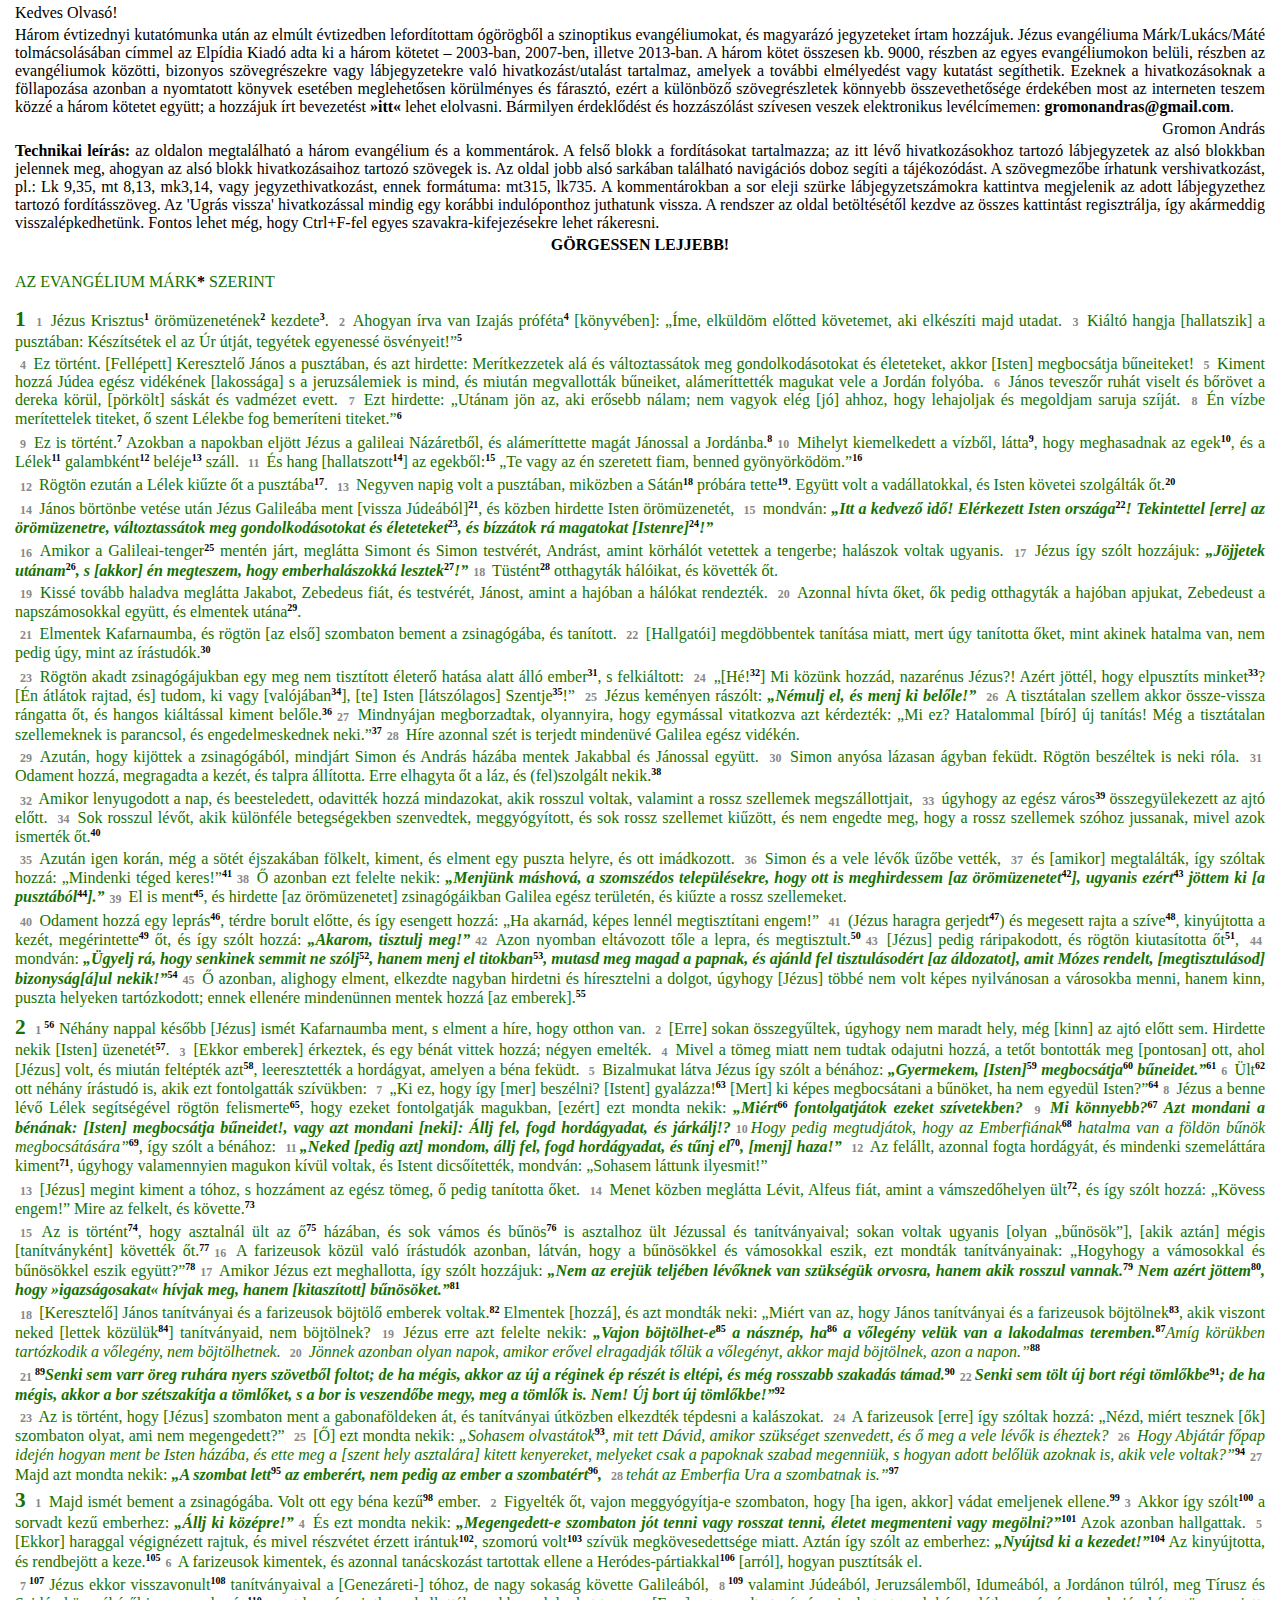
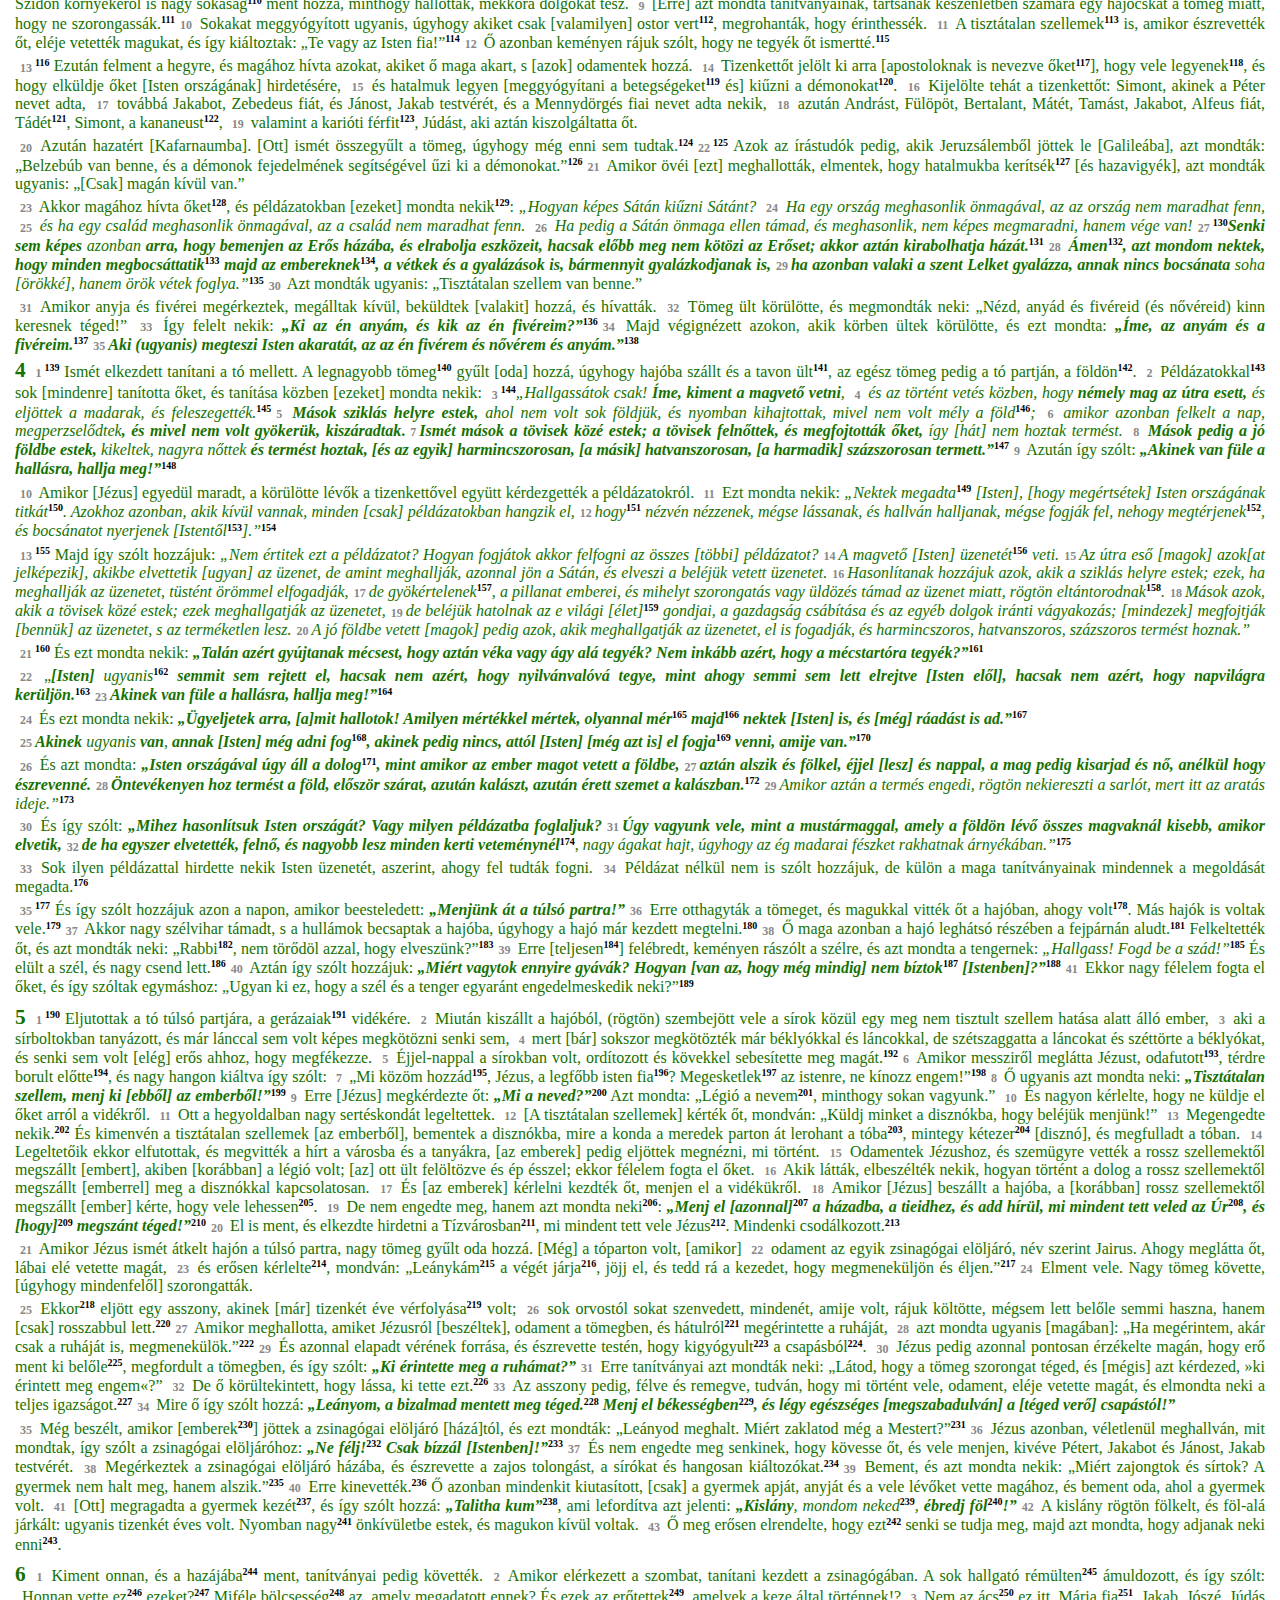
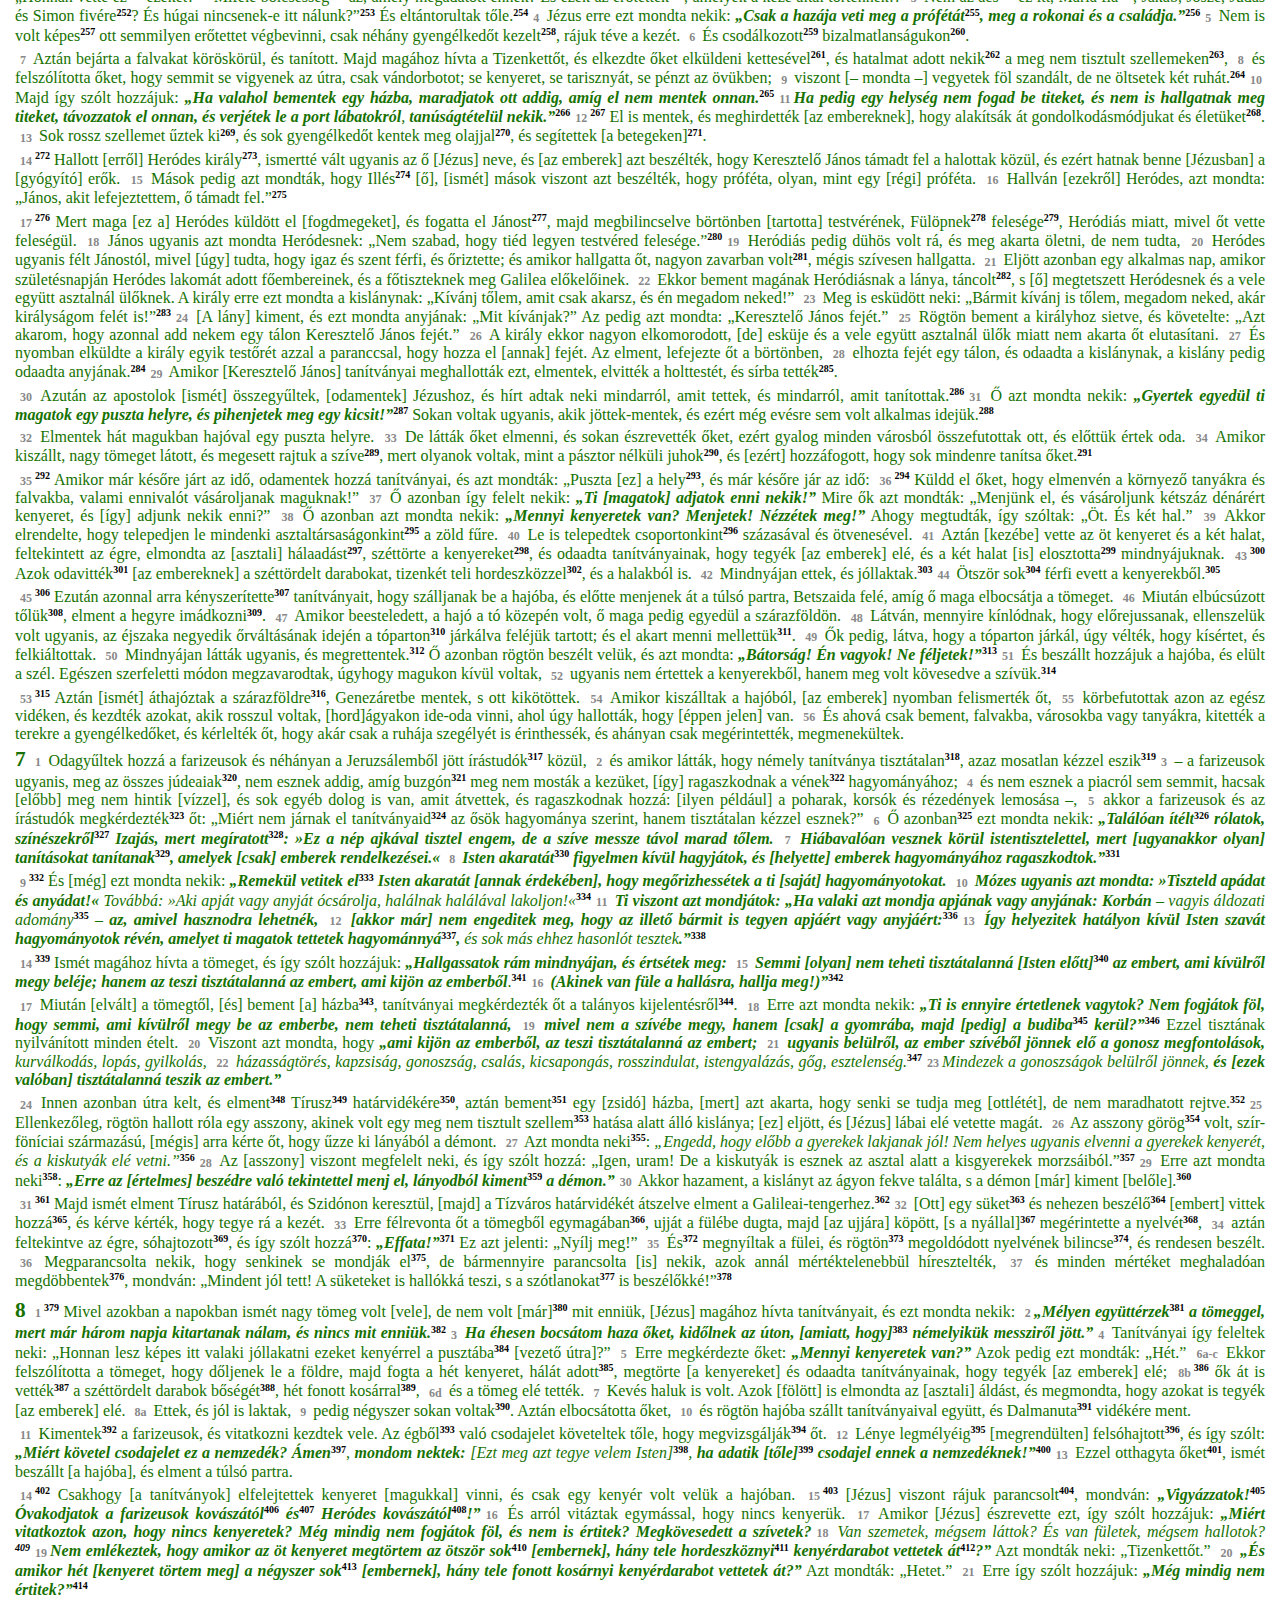
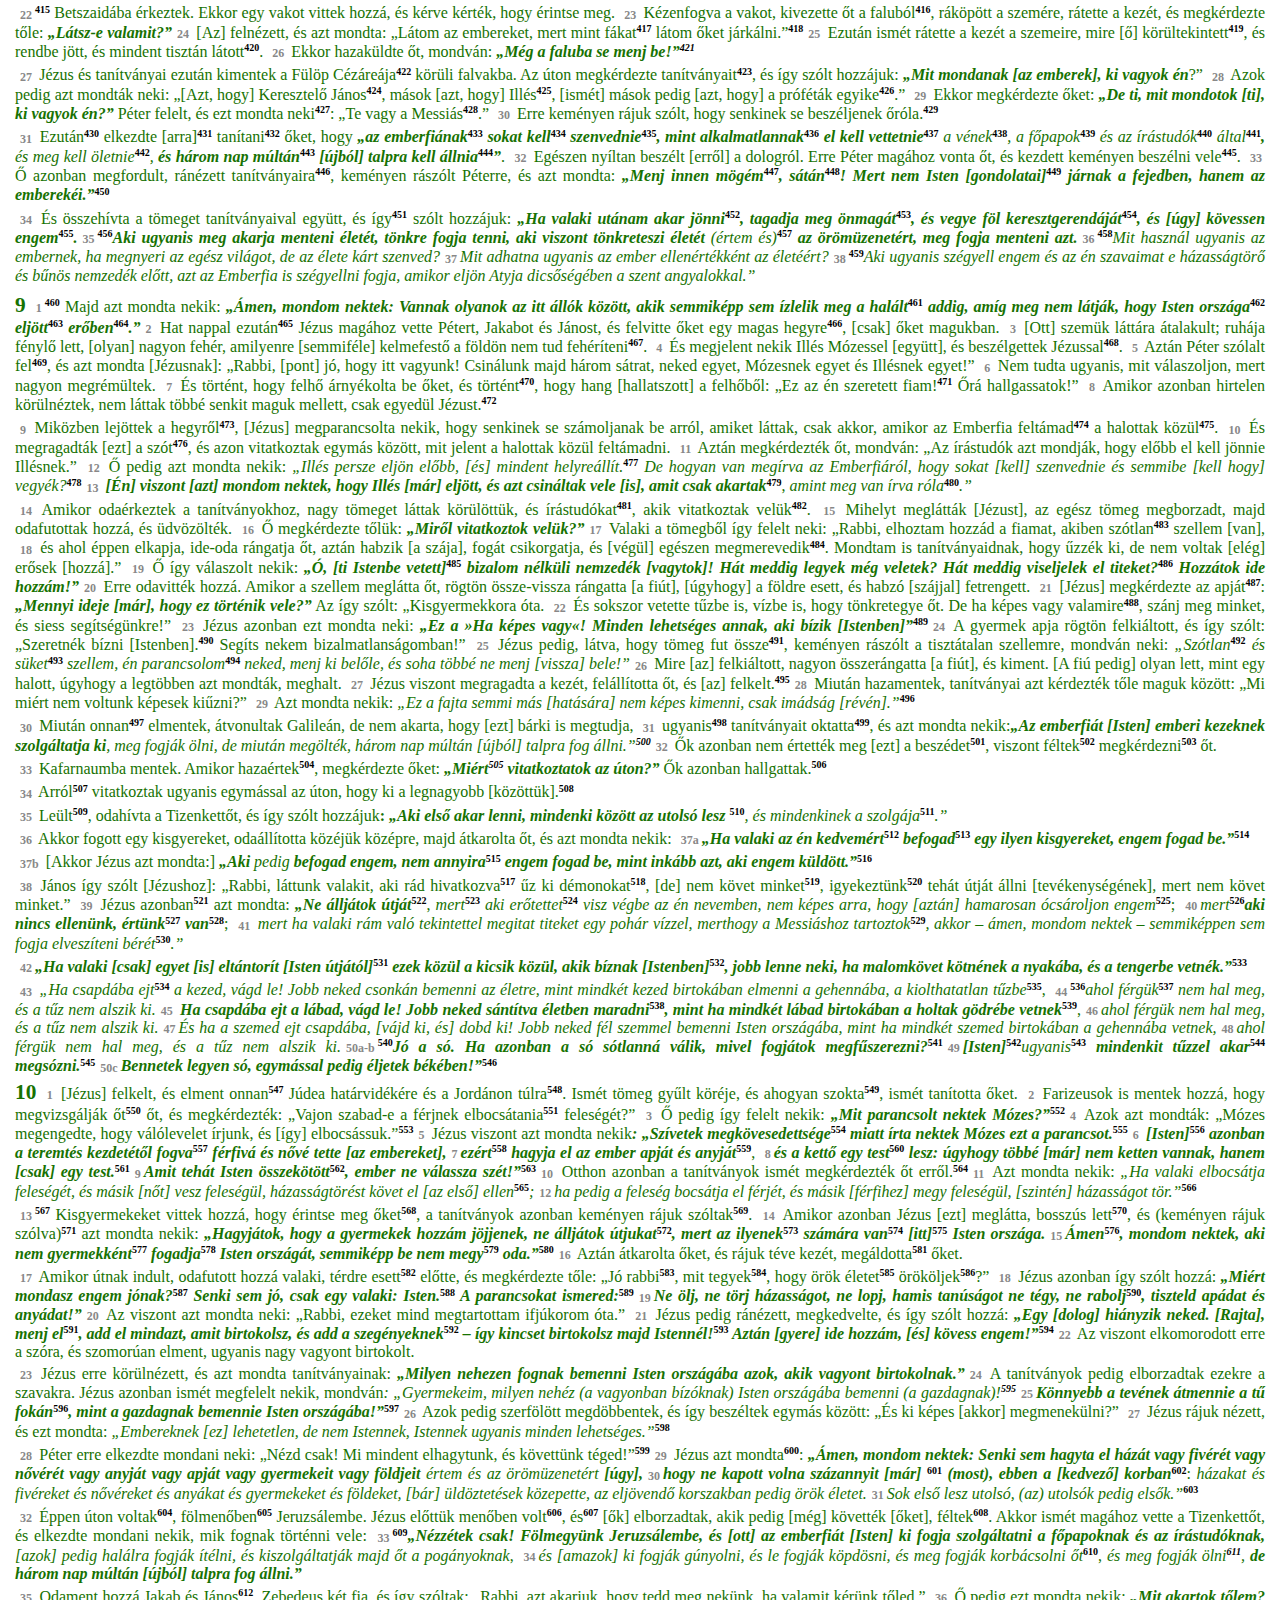
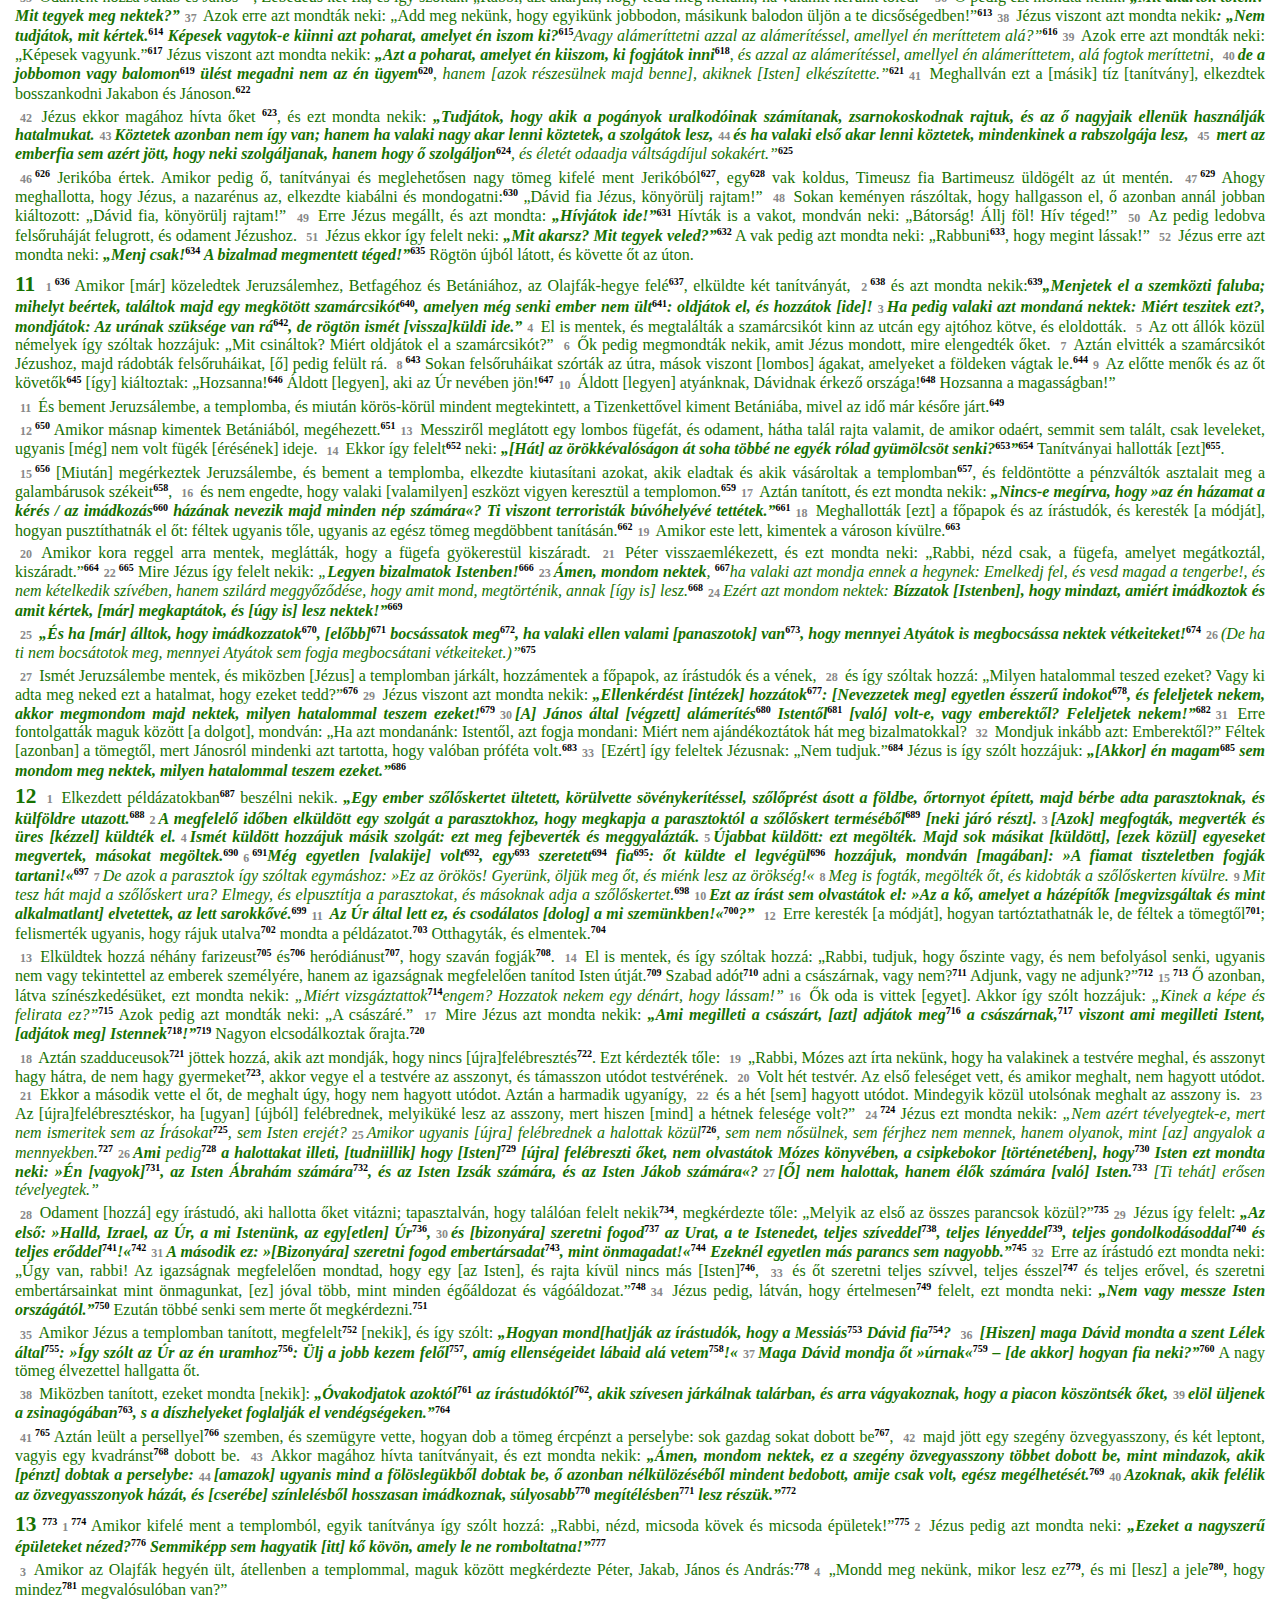
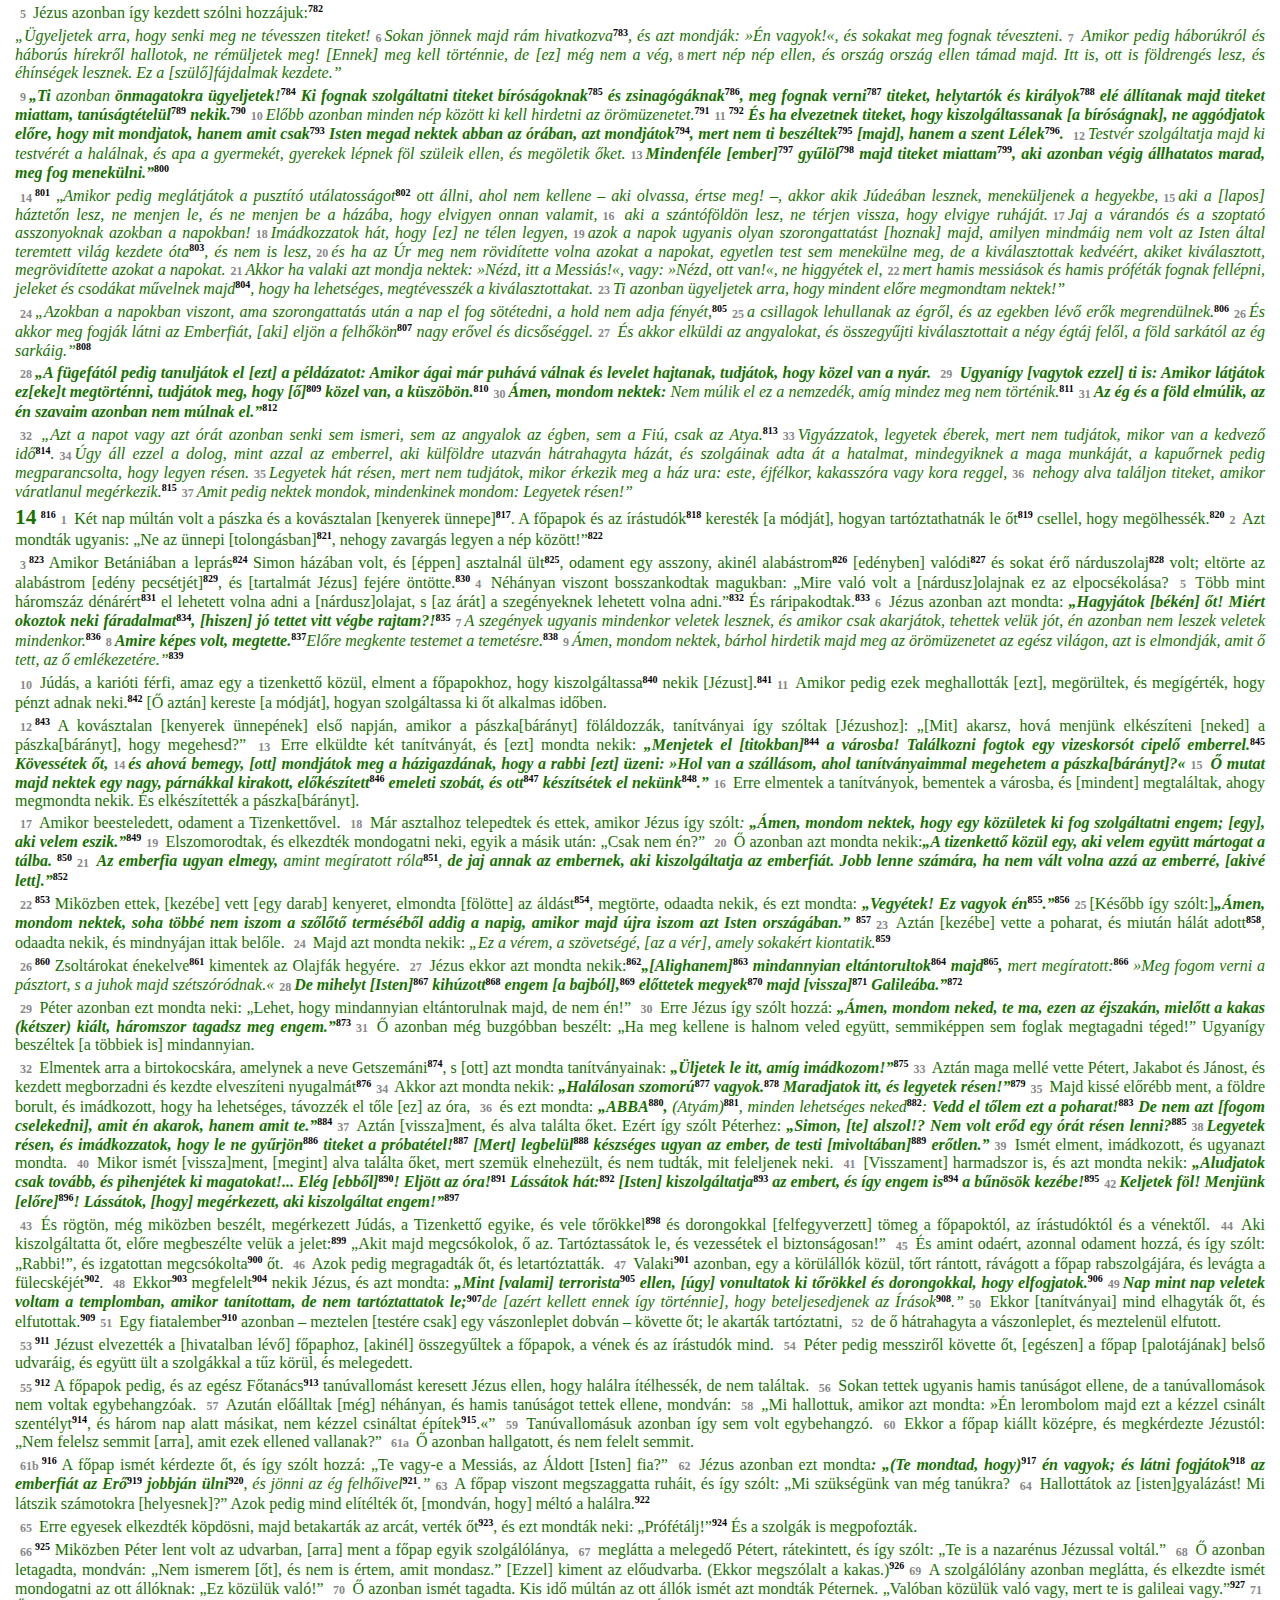
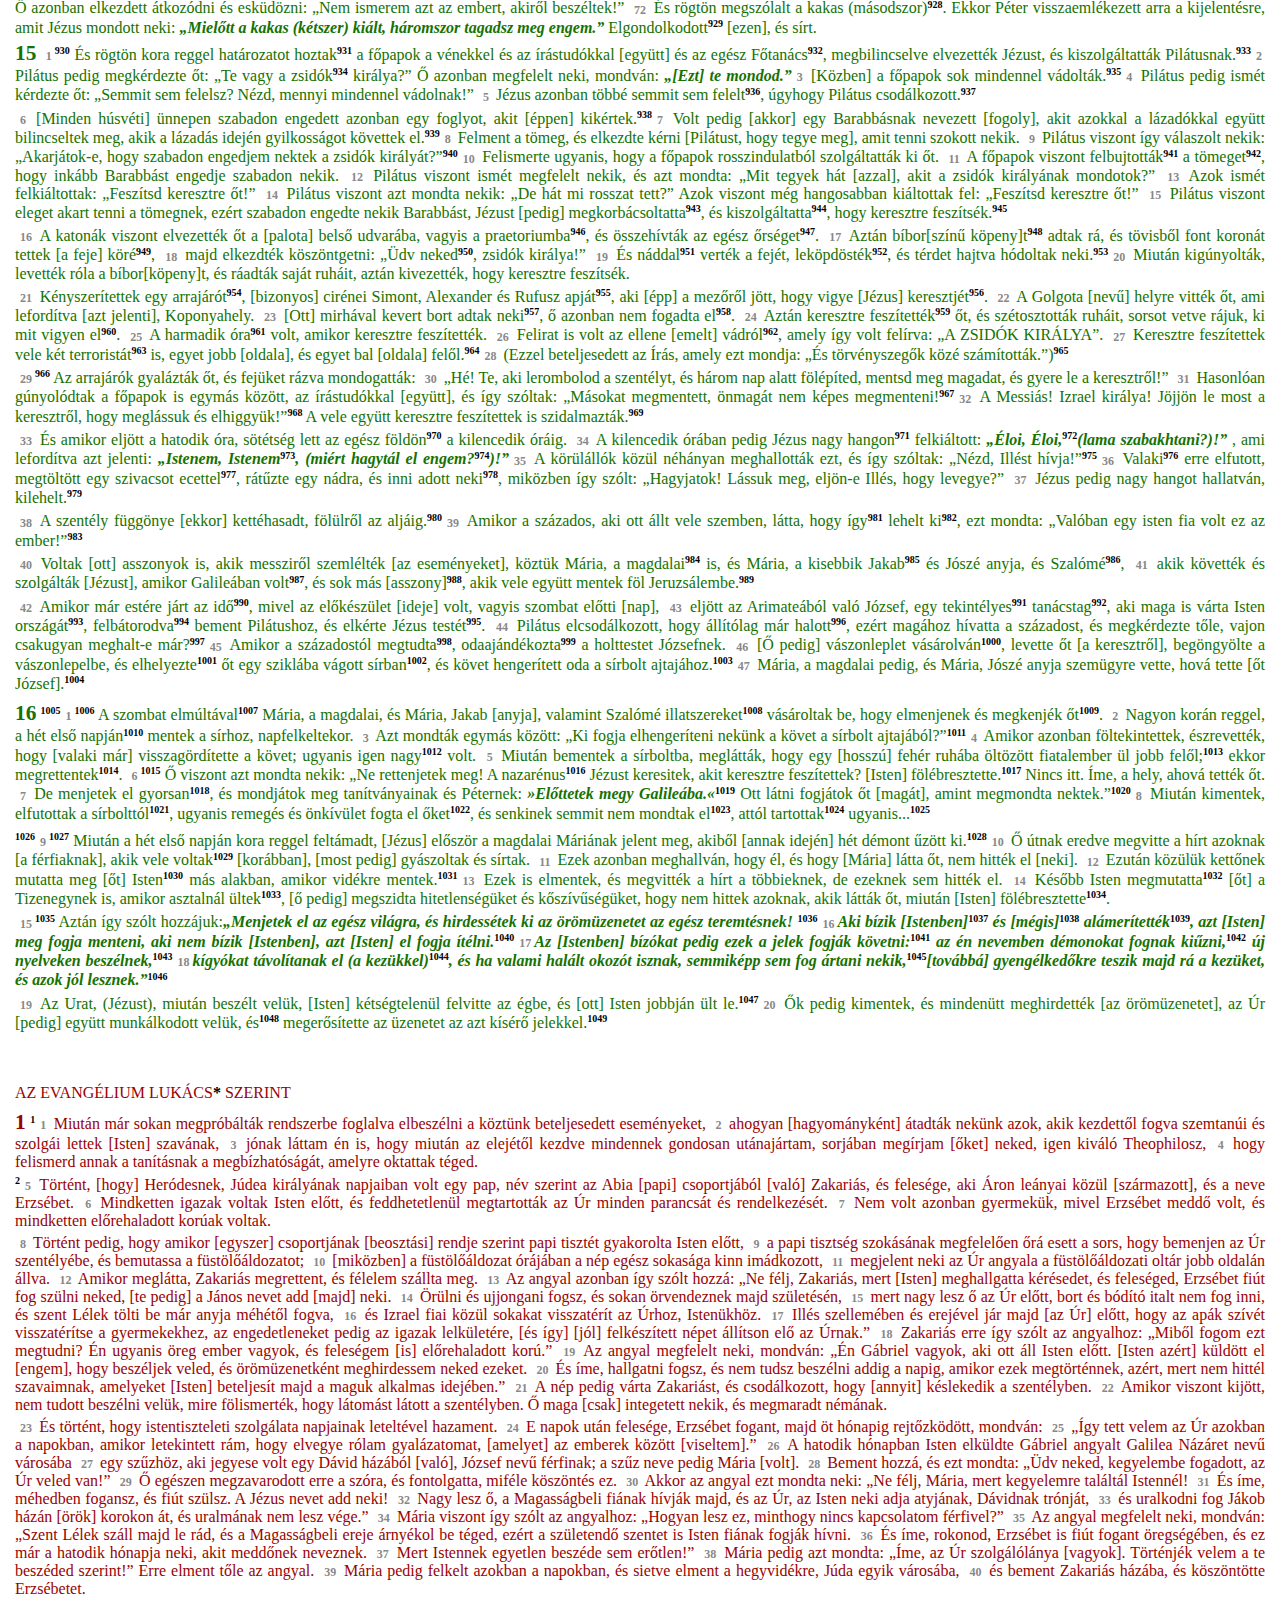
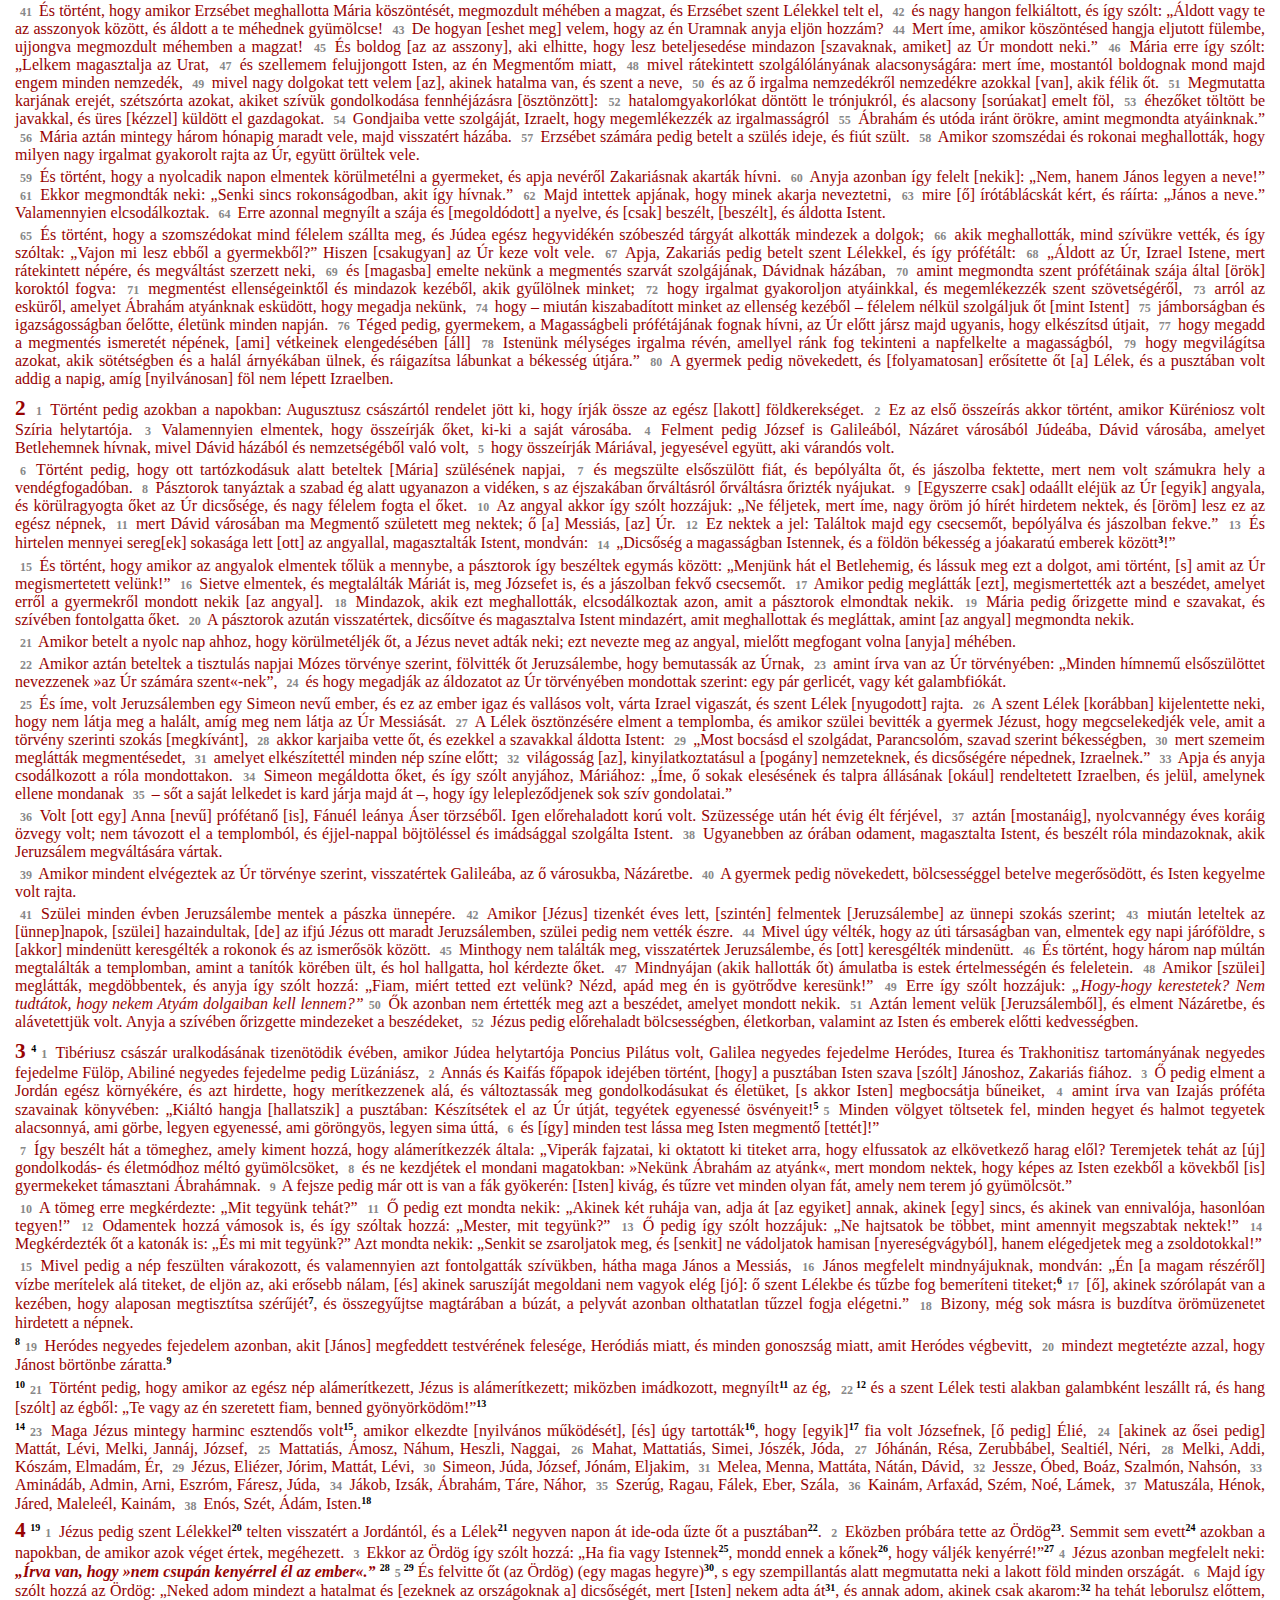
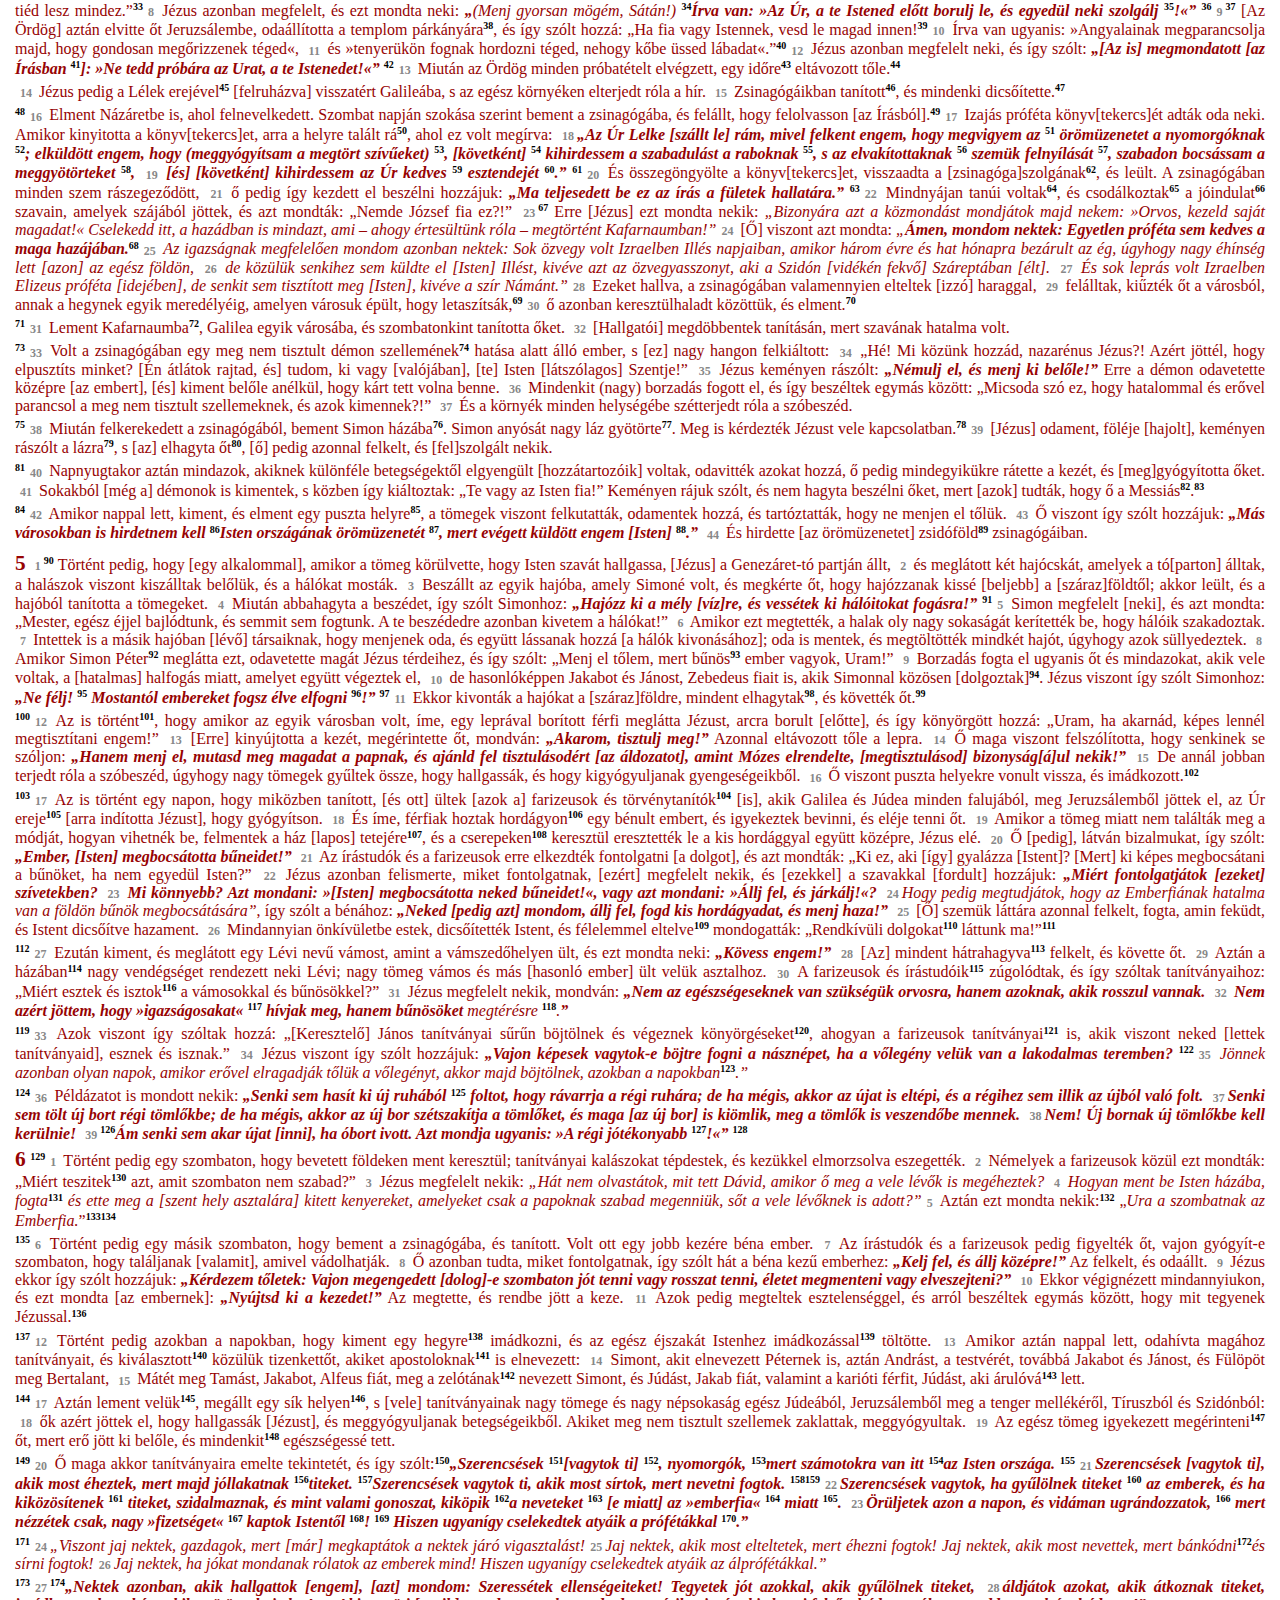
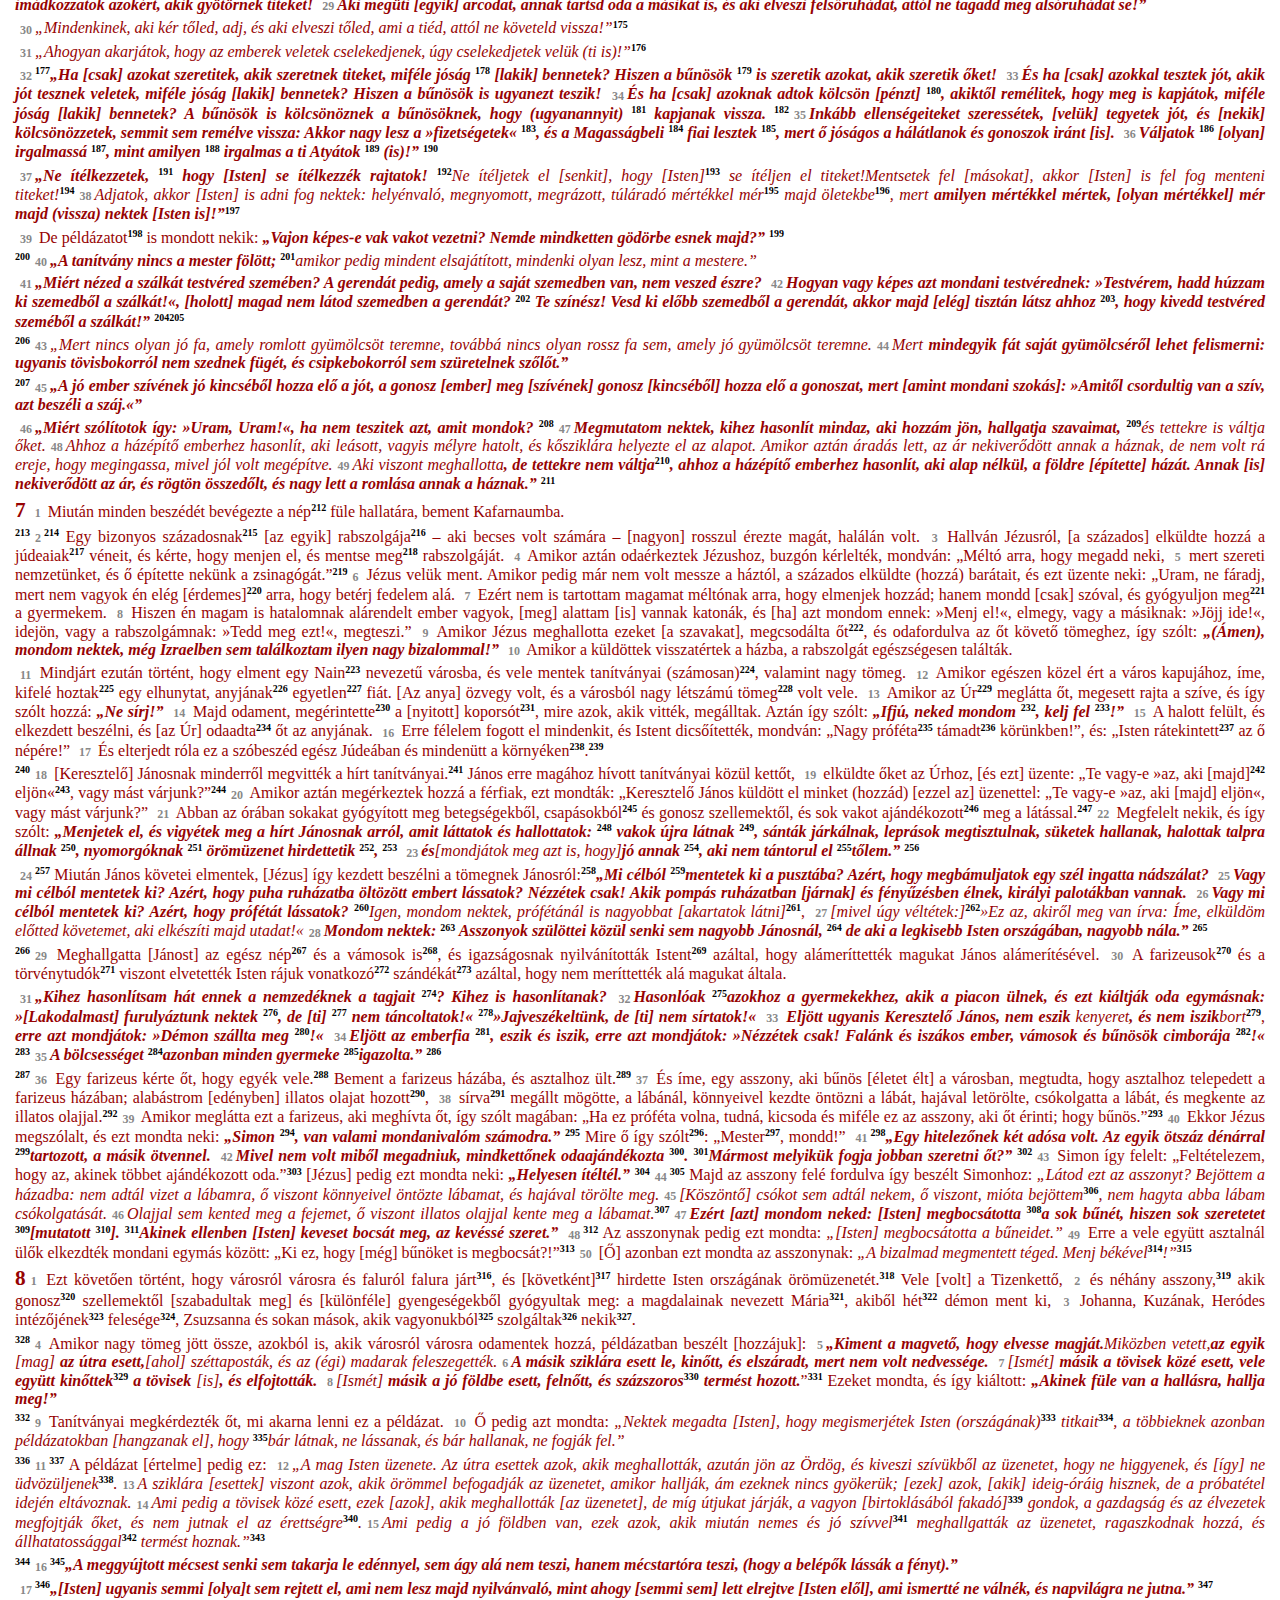
==== commit 98948498: "Lk 9,41: bizalom nélküliés elfajultnemzedék (szóközhiányok)" ====
--- a/evangelium.html
+++ b/evangelium.html
@@ -108,7 +108,7 @@
 </p><p></i>	<a name="mk_vers_11_25"></a><span class="vers">25</span><i><b> „És ha [már] álltok, hogy imádkozzatok</b></i><a href="m.html#mk_lj_670" target="k"><sup>670</sup></a><i><b>, [előbb]</b></i><a href="m.html#mk_lj_671" target="k"><sup>671</sup></a><i><b> bocsássatok meg</b></i><a href="m.html#mk_lj_672" target="k"><sup>672</sup></a><i><b>, ha valaki ellen valami [panaszotok] van</b></i><a href="m.html#mk_lj_673" target="k"><sup>673</sup></a><i><b>, hogy mennyei Atyátok is megbocsássa nektek vétkeiteket!</b></i><a href="m.html#mk_lj_674" target="k"><sup>674</sup></a><a name="mk_vers_11_26"></a><span class="vers">26</span><i>(De ha ti nem bocsátotok meg, mennyei Atyátok sem fogja megbocsátani vétkeiteket.)”</i><a href="m.html#mk_lj_675" target="k"><sup>675</sup></a><i>
 </p><p></i>	<a name="mk_vers_11_27"></a><span class="vers">27</span> Ismét Jeruzsálembe mentek, és miközben [Jézus] a templomban járkált, hozzámentek a főpapok, az írástudók és a vének, <a name="mk_vers_11_28"></a><span class="vers">28</span> és így szóltak hozzá: „Milyen hatalommal teszed ezeket? Vagy ki adta meg neked ezt a hatalmat, hogy ezeket tedd?”<a href="m.html#mk_lj_676" target="k"><sup>676</sup></a><a name="mk_vers_11_29"></a><span class="vers">29</span> Jézus viszont azt mondta nekik: <i><b>„Ellenkérdést [intézek] hozzátok</b></i><a href="m.html#mk_lj_677" target="k"><sup>677</sup></a><i><b>: [Nevezzetek meg] egyetlen ésszerű indokot</b></i><a href="m.html#mk_lj_678" target="k"><sup>678</sup></a><i><b>, és feleljetek nekem, akkor megmondom majd nektek, milyen hatalommal teszem ezeket!</b></i><a href="m.html#mk_lj_679" target="k"><sup>679</sup></a><a name="mk_vers_11_30"></a><span class="vers">30</span><i><b>[A] János által [végzett] alámerítés</b></i><a href="m.html#mk_lj_680" target="k"><sup>680</sup></a><i><b> Istentől</b></i><a href="m.html#mk_lj_681" target="k"><sup>681</sup></a><i><b> [való] volt-e, vagy emberektől? Feleljetek nekem!”</b></i><a href="m.html#mk_lj_682" target="k"><sup>682</sup></a><a name="mk_vers_11_31"></a><span class="vers">31</span> Erre fontolgatták maguk között [a dolgot], mondván: „Ha azt mondanánk: Istentől, azt fogja mondani: Miért nem ajándékoztátok hát meg bizalmatokkal? <a name="mk_vers_11_32"></a><span class="vers">32</span> Mondjuk inkább azt: Emberektől?” Féltek [azonban] a tömegtől, mert Jánosról mindenki azt tartotta, hogy valóban próféta volt.<a href="m.html#mk_lj_683" target="k"><sup>683</sup></a><a name="mk_vers_11_33"></a><span class="vers">33</span> [Ezért] így feleltek Jézusnak: „Nem tudjuk.”<a href="m.html#mk_lj_684" target="k"><sup>684</sup></a> Jézus is így szólt hozzájuk: <i><b>„[Akkor] én magam</b></i><a href="m.html#mk_lj_685" target="k"><sup>685</sup></a><i><b> sem mondom meg nektek, milyen hatalommal teszem ezeket.”</b></i><a href="m.html#mk_lj_686" target="k"><sup>686</sup></a><i><b>
 </p><p></i><a name="mk_fejezet_12"></a><span class="fejezet">12</span><i></b></i>	<a name="mk_vers_12_1"></a><span class="vers">1</span> Elkezdett példázatokban<a href="m.html#mk_lj_687" target="k"><sup>687</sup></a> beszélni nekik. <i><b>„Egy ember szőlőskertet ültetett, körülvette sövénykerítéssel, szőlőprést ásott a földbe, őrtornyot épített, majd bérbe adta parasztoknak, és külföldre utazott.</b></i><a href="m.html#mk_lj_688" target="k"><sup>688</sup></a><a name="mk_vers_12_2"></a><span class="vers">2</span><i><b>A megfelelő időben elküldött egy szolgát a parasztokhoz, hogy megkapja a parasztoktól a szőlőskert terméséből</b></i><a href="m.html#mk_lj_689" target="k"><sup>689</sup></a><i><b> [neki járó részt].</b></i><a name="mk_vers_12_3"></a><span class="vers">3</span><i><b>[Azok] megfogták, megverték és üres [kézzel] küldték el.</b></i><a name="mk_vers_12_4"></a><span class="vers">4</span><i><b>Ismét küldött hozzájuk másik szolgát: ezt meg fejbeverték és meggyalázták.</b></i><a name="mk_vers_12_5"></a><span class="vers">5</span><i><b>Újabbat küldött: ezt megölték. Majd sok másikat [küldött], [ezek közül] egyeseket megvertek, másokat megöltek.</b></i><a href="m.html#mk_lj_690" target="k"><sup>690</sup></a><a name="mk_vers_12_6"></a><span class="vers">6</span><a href="m.html#mk_lj_691" target="k"><sup>691</sup></a><i><b>Még egyetlen [valakije] volt</b></i><a href="m.html#mk_lj_692" target="k"><sup>692</sup></a><i><b>, egy</b></i><a href="m.html#mk_lj_693" target="k"><sup>693</sup></a><i><b> szeretett</b></i><a href="m.html#mk_lj_694" target="k"><sup>694</sup></a><i><b> fia</b></i><a href="m.html#mk_lj_695" target="k"><sup>695</sup></a><i><b>: őt küldte el legvégül</b></i><a href="m.html#mk_lj_696" target="k"><sup>696</sup></a><i><b> hozzájuk, mondván [magában]: »A fiamat tiszteletben fogják tartani!«</b></i><a href="m.html#mk_lj_697" target="k"><sup>697</sup></a><a name="mk_vers_12_7"></a><span class="vers">7</span><i>De azok a parasztok így szóltak egymáshoz: »Ez az örökös! Gyerünk, öljük meg őt, és miénk lesz az örökség!«</i><a name="mk_vers_12_8"></a><span class="vers">8</span><i>Meg is fogták, megölték őt, és kidobták a szőlőskerten kívülre.</i><a name="mk_vers_12_9"></a><span class="vers">9</span><i>Mit tesz hát majd a szőlőskert ura? Elmegy, és elpusztítja a parasztokat, és másoknak adja a szőlőskertet.</i><a href="m.html#mk_lj_698" target="k"><sup>698</sup></a><a name="mk_vers_12_10"></a><span class="vers">10</span><i><b>Ezt az írást sem olvastátok el: »Az a kő, amelyet a házépítők [megvizsgáltak és mint alkalmatlant] elvetettek, az lett sarokkővé.</b></i><a href="m.html#mk_lj_699" target="k"><sup>699</sup></a><a name="mk_vers_12_11"></a><span class="vers">11</span><i><b> Az Úr által lett ez, és csodálatos [dolog] a mi szemünkben!«</b></i><a href="m.html#mk_lj_700" target="k"><sup>700</sup></a><i><b>?” </b></i><a name="mk_vers_12_12"></a><span class="vers">12</span> Erre keresték [a módját], hogyan tartóztathatnák le, de féltek a tömegtől<a href="m.html#mk_lj_701" target="k"><sup>701</sup></a>; felismerték ugyanis, hogy rájuk utalva<a href="m.html#mk_lj_702" target="k"><sup>702</sup></a> mondta a példázatot.<a href="m.html#mk_lj_703" target="k"><sup>703</sup></a> Otthagyták, és elmentek.<a href="m.html#mk_lj_704" target="k"><sup>704</sup></a>
-</p><p>	<a name="mk_vers_12_13"></a><span class="vers">13</span> Elküldtek hozzá néhány farizeust<a href="m.html#mk_lj_705" target="k"><sup>705</sup></a> és<a href="m.html#mk_lj_706" target="k"><sup>706</sup></a> heródiánust<a href="m.html#mk_lj_707" target="k"><sup>707</sup></a>, hogy szaván fogják<a href="m.html#mk_lj_708" target="k"><sup>708</sup></a>. <a name="mk_vers_12_14"></a><span class="vers">14</span> El is mentek, és így szóltak hozzá: „Rabbi, tudjuk, hogy őszinte vagy, és nem befolyásol senki, ugyanis nem vagy tekintettel az emberek személyére, hanem az igazságnak megfelelően tanítod Isten útját.<a href="m.html#mk_lj_709" target="k"><sup>709</sup></a> Szabad adót<a href="m.html#mk_lj_710" target="k"><sup>710</sup></a> adni a császárnak, vagy nem?<a href="m.html#mk_lj_711" target="k"><sup>711</sup></a> Adjunk, vagy ne adjunk?”<a href="m.html#mk_lj_712" target="k"><sup>712</sup></a><a name="mk_vers_12_15"></a><span class="vers">15</span><a href="m.html#mk_lj_713" target="k"><sup>713</sup></a> Ő azonban, látva színészkedésüket, ezt mondta nekik: <i>„Miért vizsgáztattok</i><a href="m.html#mk_lj_714" target="k"><sup>714</sup></a><i>engem? Hozzatok nekem egy dénárt, hogy lássam!”</i><a name="mk_vers_12_16"></a><span class="vers">16</span> Ők oda is vittek [egyet]. Akkor így szólt hozzájuk:<i> „Kinek a képe és felirata ez?”</i><a href="m.html#mk_lj_715" target="k"><sup>715</sup></a> Azok pedig azt mondták neki: „A császáré.” <a name="mk_vers_12_17"></a><span class="vers">17</span> Mire Jézus azt mondta nekik: <i><b>„Ami megillei a császárt, [azt] adjátok meg</b></i><a href="m.html#mk_lj_716" target="k"><sup>716</sup></a><i><b> a császárnak,</b></i><a href="m.html#mk_lj_717" target="k"><sup>717</sup></a><i><b> viszont ami megilleti Istent, [adjátok meg] Istennek</b></i><a href="m.html#mk_lj_718" target="k"><sup>718</sup></a><i><b>!”</b></i><a href="m.html#mk_lj_719" target="k"><sup>719</sup></a> Nagyon elcsodálkoztak őrajta.<a href="m.html#mk_lj_720" target="k"><sup>720</sup></a>
+</p><p>	<a name="mk_vers_12_13"></a><span class="vers">13</span> Elküldtek hozzá néhány farizeust<a href="m.html#mk_lj_705" target="k"><sup>705</sup></a> és<a href="m.html#mk_lj_706" target="k"><sup>706</sup></a> heródiánust<a href="m.html#mk_lj_707" target="k"><sup>707</sup></a>, hogy szaván fogják<a href="m.html#mk_lj_708" target="k"><sup>708</sup></a>. <a name="mk_vers_12_14"></a><span class="vers">14</span> El is mentek, és így szóltak hozzá: „Rabbi, tudjuk, hogy őszinte vagy, és nem befolyásol senki, ugyanis nem vagy tekintettel az emberek személyére, hanem az igazságnak megfelelően tanítod Isten útját.<a href="m.html#mk_lj_709" target="k"><sup>709</sup></a> Szabad adót<a href="m.html#mk_lj_710" target="k"><sup>710</sup></a> adni a császárnak, vagy nem?<a href="m.html#mk_lj_711" target="k"><sup>711</sup></a> Adjunk, vagy ne adjunk?”<a href="m.html#mk_lj_712" target="k"><sup>712</sup></a><a name="mk_vers_12_15"></a><span class="vers">15</span><a href="m.html#mk_lj_713" target="k"><sup>713</sup></a> Ő azonban, látva színészkedésüket, ezt mondta nekik: <i>„Miért vizsgáztattok</i><a href="m.html#mk_lj_714" target="k"><sup>714</sup></a><i>engem? Hozzatok nekem egy dénárt, hogy lássam!”</i><a name="mk_vers_12_16"></a><span class="vers">16</span> Ők oda is vittek [egyet]. Akkor így szólt hozzájuk:<i> „Kinek a képe és felirata ez?”</i><a href="m.html#mk_lj_715" target="k"><sup>715</sup></a> Azok pedig azt mondták neki: „A császáré.” <a name="mk_vers_12_17"></a><span class="vers">17</span> Mire Jézus azt mondta nekik: <i><b>„Ami megilleti a császárt, [azt] adjátok meg</b></i><a href="m.html#mk_lj_716" target="k"><sup>716</sup></a><i><b> a császárnak,</b></i><a href="m.html#mk_lj_717" target="k"><sup>717</sup></a><i><b> viszont ami megilleti Istent, [adjátok meg] Istennek</b></i><a href="m.html#mk_lj_718" target="k"><sup>718</sup></a><i><b>!”</b></i><a href="m.html#mk_lj_719" target="k"><sup>719</sup></a> Nagyon elcsodálkoztak őrajta.<a href="m.html#mk_lj_720" target="k"><sup>720</sup></a>
 </p><p>	<a name="mk_vers_12_18"></a><span class="vers">18</span> Aztán szadduceusok<a href="m.html#mk_lj_721" target="k"><sup>721</sup></a> jöttek hozzá, akik azt mondják, hogy nincs [újra]felébresztés<a href="m.html#mk_lj_722" target="k"><sup>722</sup></a>. Ezt kérdezték tőle: <a name="mk_vers_12_19"></a><span class="vers">19</span> „Rabbi, Mózes azt írta nekünk, hogy ha valakinek a testvére meghal, és asszonyt hagy hátra, de nem hagy gyermeket<a href="m.html#mk_lj_723" target="k"><sup>723</sup></a>, akkor vegye el a testvére az asszonyt, és támasszon utódot testvérének. <a name="mk_vers_12_20"></a><span class="vers">20</span> Volt hét testvér. Az első feleséget vett, és amikor meghalt, nem hagyott utódot. <a name="mk_vers_12_21"></a><span class="vers">21</span> Ekkor a második vette el őt, de meghalt úgy, hogy nem hagyott utódot. Aztán a harmadik ugyanígy, <a name="mk_vers_12_22"></a><span class="vers">22</span> és a hét [sem] hagyott utódot. Mindegyik közül utolsónak meghalt az asszony is. <a name="mk_vers_12_23"></a><span class="vers">23</span> Az [újra]felébresztéskor, ha [ugyan] [újból] felébrednek, melyiküké lesz az asszony, mert hiszen [mind] a hétnek felesége volt?” <a name="mk_vers_12_24"></a><span class="vers">24</span><a href="m.html#mk_lj_724" target="k"><sup>724</sup></a> Jézus ezt mondta nekik:<i> „Nem azért tévelyegtek-e, mert nem ismeritek sem az Írásokat</i><a href="m.html#mk_lj_725" target="k"><sup>725</sup></a><i>, sem Isten erejét?</i><a name="mk_vers_12_25"></a><span class="vers">25</span><i>Amikor ugyanis [újra] felébrednek a halottak közül</i><a href="m.html#mk_lj_726" target="k"><sup>726</sup></a><i>, sem nem nősülnek, sem férjhez nem mennek, hanem olyanok, mint [az] angyalok a mennyekben.</i><a href="m.html#mk_lj_727" target="k"><sup>727</sup></a><a name="mk_vers_12_26"></a><span class="vers">26</span><i><b>Ami</b></i> <i>pedig</i><a href="m.html#mk_lj_728" target="k"><sup>728</sup></a><i><b> a halottakat illeti, [tudniillik] hogy [Isten]</b></i><a href="m.html#mk_lj_729" target="k"><sup>729</sup></a><i><b> [újra] felébreszti őket, nem olvastátok Mózes könyvében, a csipkebokor [történetében], hogy</b></i><a href="m.html#mk_lj_730" target="k"><sup>730</sup></a><i><b> Isten ezt mondta neki: »Én [vagyok]</b></i><a href="m.html#mk_lj_731" target="k"><sup>731</sup></a><i><b>, az Isten Ábrahám számára</b></i><a href="m.html#mk_lj_732" target="k"><sup>732</sup></a><i><b>, és az Isten Izsák számára, és az Isten Jákob számára«?</b></i><a name="mk_vers_12_27"></a><span class="vers">27</span><i><b>[Ő] nem halottak, hanem élők számára [való] Isten.</b></i><a href="m.html#mk_lj_733" target="k"><sup>733</sup></a><i> [Ti tehát] erősen tévelyegtek.”
 </p><p></i>	<a name="mk_vers_12_28"></a><span class="vers">28</span> Odament [hozzá] egy írástudó, aki hallotta őket vitázni; tapasztalván, hogy találóan felelt nekik<a href="m.html#mk_lj_734" target="k"><sup>734</sup></a>, megkérdezte tőle: „Melyik az első az összes parancsok közül?”<a href="m.html#mk_lj_735" target="k"><sup>735</sup></a><a name="mk_vers_12_29"></a><span class="vers">29</span> Jézus így felelt:<i><b> „Az első: »Halld, Izrael, az Úr, a mi Istenünk, az egy[etlen] Úr</b></i><a href="m.html#mk_lj_736" target="k"><sup>736</sup></a><i><b>,</b></i><a name="mk_vers_12_30"></a><span class="vers">30</span><i><b>és [bizonyára] szeretni fogod</b></i><a href="m.html#mk_lj_737" target="k"><sup>737</sup></a><i><b> az Urat, a te Istenedet, teljes szíveddel</b></i><a href="m.html#mk_lj_738" target="k"><sup>738</sup></a><i><b>, teljes lényeddel</b></i><a href="m.html#mk_lj_739" target="k"><sup>739</sup></a><i><b>, teljes gondolkodásoddal</b></i><a href="m.html#mk_lj_740" target="k"><sup>740</sup></a><i><b> és teljes erőddel</b></i><a href="m.html#mk_lj_741" target="k"><sup>741</sup></a><i><b>!«</b></i><a href="m.html#mk_lj_742" target="k"><sup>742</sup></a><a name="mk_vers_12_31"></a><span class="vers">31</span><i><b>A második ez: »[Bizonyára] szeretni fogod embertársadat</b></i><a href="m.html#mk_lj_743" target="k"><sup>743</sup></a><i><b>, mint önmagadat!«</b></i><a href="m.html#mk_lj_744" target="k"><sup>744</sup></a><i><b> Ezeknél egyetlen más parancs sem nagyobb.”</b></i><a href="m.html#mk_lj_745" target="k"><sup>745</sup></a><a name="mk_vers_12_32"></a><span class="vers">32</span> Erre az írástudó ezt mondta neki: „Úgy van, rabbi! Az igazságnak megfelelően mondtad, hogy egy [az Isten], és rajta kívül nincs más [Isten]<a href="m.html#mk_lj_746" target="k"><sup>746</sup></a>, <a name="mk_vers_12_33"></a><span class="vers">33</span> és őt szeretni teljes szívvel, teljes ésszel<a href="m.html#mk_lj_747" target="k"><sup>747</sup></a> és teljes erővel, és szeretni embertársainkat mint önmagunkat, [ez] jóval több, mint minden égőáldozat és vágóáldozat.”<a href="m.html#mk_lj_748" target="k"><sup>748</sup></a><a name="mk_vers_12_34"></a><span class="vers">34</span> Jézus pedig, látván, hogy értelmesen<a href="m.html#mk_lj_749" target="k"><sup>749</sup></a> felelt, ezt mondta neki:<i><b> „Nem vagy messze Isten országától.”</b></i><a href="m.html#mk_lj_750" target="k"><sup>750</sup></a> Ezután többé senki sem merte őt megkérdezni.<a href="m.html#mk_lj_751" target="k"><sup>751</sup></a>
 </p><p>	<a name="mk_vers_12_35"></a><span class="vers">35</span> Amikor Jézus a templomban tanított, megfelelt<a href="m.html#mk_lj_752" target="k"><sup>752</sup></a> [nekik], és így szólt: <i><b>„Hogyan mond[hat]ják az írástudók, hogy a Messiás</b></i><a href="m.html#mk_lj_753" target="k"><sup>753</sup></a><i><b> Dávid fia</b></i><a href="m.html#mk_lj_754" target="k"><sup>754</sup></a><i><b>? </b></i><a name="mk_vers_12_36"></a><span class="vers">36</span><i><b> [Hiszen] maga Dávid mondta a szent Lélek által</b></i><a href="m.html#mk_lj_755" target="k"><sup>755</sup></a><i><b>: »Így szólt az Úr az én uramhoz</b></i><a href="m.html#mk_lj_756" target="k"><sup>756</sup></a><i><b>: Ülj a jobb kezem felől</b></i><a href="m.html#mk_lj_757" target="k"><sup>757</sup></a><i><b>, amíg ellenségeidet lábaid alá vetem</b></i><a href="m.html#mk_lj_758" target="k"><sup>758</sup></a><i><b>!«</b></i><a name="mk_vers_12_37"></a><span class="vers">37</span><i><b>Maga Dávid mondja őt »úrnak«</b></i><a href="m.html#mk_lj_759" target="k"><sup>759</sup></a><i><b> – [de akkor] hogyan fia neki?”</b></i><a href="m.html#mk_lj_760" target="k"><sup>760</sup></a>  A nagy tömeg élvezettel hallgatta őt.
@@ -245,7 +245,7 @@
 </p><p><a href="m.html#lk_lj_407" target="k"><sup>407</sup></a><a name="lk_vers_9_18"></a><span class="vers">18</span> Történt, hogy amikor egymagában imádkozott<a href="m.html#lk_lj_408" target="k"><sup>408</sup></a>, vele voltak<a href="m.html#lk_lj_409" target="k"><sup>409</sup></a> a tanítványok, és megkérdezte őket: <b><i>„Mit mond</i></b><i>a tömeg</i><a href="m.html#lk_lj_410" target="k"><sup>410</sup></a><i>,</i><b><i>ki vagyok én?” </i></b> <a name="lk_vers_9_19"></a><span class="vers">19</span> Ők így válaszoltak: „[Azt, hogy] Keresztelő János, mások meg, [hogy] Illés, [ismét] mások pedig, [hogy] a régi próféták egyike támadt fel.” <a name="lk_vers_9_20"></a><span class="vers">20</span> Mire azt mondta: <b><i>„De ti, mit mondotok [ti], ki vagyok én?”</i></b> Péter így válaszolt: „[Azt, hogy] Isten messiása<a href="m.html#lk_lj_411" target="k"><sup>411</sup></a>.” <a name="lk_vers_9_21"></a><span class="vers">21</span> Erre keményen rájuk szólt, és felszólította őket, hogy senkinek se beszéljenek erről<a href="m.html#lk_lj_412" target="k"><sup>412</sup></a>, <a name="lk_vers_9_22"></a><span class="vers">22</span> mondván:<a href="m.html#lk_lj_413" target="k"><sup>413</sup></a><b><i>„Az emberfiának sokat kell</i></b> <b><i>szenvednie, mint alkalmatlannak el kell vettetnie</i></b><i>a vének, a főpapok és az írástudók által, és meg kell öletnie,</i><b><i>és</i></b><i>a harmadik napon</i><a href="m.html#lk_lj_414" target="k"><sup>414</sup></a><b><i>[újból]</i></b> <b><i>talpra kell állnia</i></b> <a href="m.html#lk_lj_415" target="k"><sup>415</sup></a><b><i>.”</i></b> <a href="m.html#lk_lj_416" target="k"><sup>416</sup></a><b><i>
 </p><p></i></b> <a href="m.html#lk_lj_417" target="k"><sup>417</sup></a><a name="lk_vers_9_23"></a><span class="vers">23</span> Így szólt mindenkihez: <b><i>„Ha valaki utánam akar jönni</i></b> <a href="m.html#lk_lj_418" target="k"><sup>418</sup></a><b><i>,</i></b> <b><i>tagadja meg önmagát, (és vegye föl keresztgerendáját)</i></b> <a href="m.html#lk_lj_419" target="k"><sup>419</sup></a><b><i>(napról napra)</i></b> <a href="m.html#lk_lj_420" target="k"><sup>420</sup></a><i>,</i><b><i>és [úgy] kövessen.</i></b> <a name="lk_vers_9_24"></a><span class="vers">24</span><b><i>Aki ugyanis meg akarja menteni életét, tönkre fogja tenni, aki viszont</i></b><i>értem</i><a href="m.html#lk_lj_421" target="k"><sup>421</sup></a><i><b>tönkreteszi életét, meg fogja menteni azt.</b></i><a name="lk_vers_9_25"></a><span class="vers">25</span><i>Mi hasznát veszi ugyanis az ember, ha megnyeri az egész világot, önmagát viszont tönkreteszi, vagy kárt szenved.</i><a href="m.html#lk_lj_422" target="k"><sup>422</sup></a><a name="lk_vers_9_26"></a><span class="vers">26</span><i>Aki ugyanis szégyell engem és az én szavaimat</i><a href="m.html#lk_lj_423" target="k"><sup>423</sup></a><i>,</i> <i>azt az Emberfia is szégyellni fogja, amikor eljön a maga, az Atya és a szent angyalok dicsőségében</i>.<a href="m.html#lk_lj_424" target="k"><sup>424</sup></a><i></i><a name="lk_vers_9_27"></a><span class="vers">27</span><b><i>Ahogy igaz, úgy</i></b> <a href="m.html#lk_lj_425" target="k"><sup>425</sup></a><b><i> mondom nektek:</i></b> <b><i>Vannak olyanok az éppen itt</i></b> <a href="m.html#lk_lj_426" target="k"><sup>426</sup></a><b><i> állók között, akik semmiképp sem ízlelik meg a halált addig, amíg meg nem látják Isten országát</i></b> <a href="m.html#lk_lj_427" target="k"><sup>427</sup></a><b><i>.”</i>
 </p><p></b> <a href="m.html#lk_lj_428" target="k"><sup>428</sup></a><a name="lk_vers_9_28"></a><span class="vers">28</span><a href="m.html#lk_lj_429" target="k"><sup>429</sup></a><b></b>Történt pedig e szavak [elmondása] után mintegy nyolc<a href="m.html#lk_lj_430" target="k"><sup>430</sup></a> nappal, [hogy] magához vette Pétert, Jakabot és Jánost, és felment a<a href="m.html#lk_lj_431" target="k"><sup>431</sup></a> hegyre imádkozni<a href="m.html#lk_lj_432" target="k"><sup>432</sup></a>. <a name="lk_vers_9_29"></a><span class="vers">29</span> Miközben imádkozott, arckifejezése más lett<a href="m.html#lk_lj_433" target="k"><sup>433</sup></a>, ruházata pedig villámló<a href="m.html#lk_lj_434" target="k"><sup>434</sup></a> fehérré [vált]. <a name="lk_vers_9_30"></a><span class="vers">30</span> És íme, két férfi beszélgetett vele:<a href="m.html#lk_lj_435" target="k"><sup>435</sup></a> Mózes és Illés<a href="m.html#lk_lj_436" target="k"><sup>436</sup></a>; <a name="lk_vers_9_31"></a><span class="vers">31</span> dicsőségben<a href="m.html#lk_lj_437" target="k"><sup>437</sup></a> jelentek meg, és [Jézus] elmeneteléről<a href="m.html#lk_lj_438" target="k"><sup>438</sup></a> beszéltek,<a href="m.html#lk_lj_439" target="k"><sup>439</sup></a> amelyet Jeruzsálemben kellett<a href="m.html#lk_lj_440" target="k"><sup>440</sup></a> [nemsokára]<a href="m.html#lk_lj_441" target="k"><sup>441</sup></a> beteljesítenie<a href="m.html#lk_lj_442" target="k"><sup>442</sup></a>. <a name="lk_vers_9_32"></a><span class="vers">32</span> Péterre és a vele lévőkre álmosság nehezedett<a href="m.html#lk_lj_443" target="k"><sup>443</sup></a>, de miután [ismét] éberré váltak, meglátták [Jézus] dicsőségét<a href="m.html#lk_lj_444" target="k"><sup>444</sup></a> és azt a két férfit, akik [ott] álltak vele együtt.<a href="m.html#lk_lj_445" target="k"><sup>445</sup></a><a name="lk_vers_9_33"></a><span class="vers">33</span> És amikor azok elválóban voltak tőle, történt, hogy Péter így szólt Jézushoz:<a href="m.html#lk_lj_446" target="k"><sup>446</sup></a> „Rabbi, [pont] jó<a href="m.html#lk_lj_447" target="k"><sup>447</sup></a>, hogy itt vagyunk! Majd csinálunk három sátrat, egyet neked, egyet Mózesnek és egyet Illésnek!” Nem tudta, mit beszél.<a href="m.html#lk_lj_448" target="k"><sup>448</sup></a><a name="lk_vers_9_34"></a><span class="vers">34</span> Miközben azonban ezeket mondta, felhő<a href="m.html#lk_lj_449" target="k"><sup>449</sup></a> támadt, és beárnyékolta<a href="m.html#lk_lj_450" target="k"><sup>450</sup></a> azokat; amikor<a href="m.html#lk_lj_451" target="k"><sup>451</sup></a> pedig bementek a felhőbe, félelem fogta el [őket]<a href="m.html#lk_lj_452" target="k"><sup>452</sup></a>. <a name="lk_vers_9_35"></a><span class="vers">35</span> A felhőből aztán hang [szólt], és ezt mondta: „Ez az én kiválasztott<a href="m.html#lk_lj_453" target="k"><sup>453</sup></a> fiam! Őrá hallgassatok!” <a name="lk_vers_9_36"></a><span class="vers">36</span> És miközben a hang [elhangzott]<a href="m.html#lk_lj_454" target="k"><sup>454</sup></a>, Jézust egyedül találták. Ők el is némultak, és azokban a napokban<a href="m.html#lk_lj_455" target="k"><sup>455</sup></a> senkinek semmit nem adtak hírül arról, amit <a href="m.html#lk_lj_456" target="k"><sup>456</sup></a>láttak.<a href="m.html#lk_lj_457" target="k"><sup>457</sup></a><a href="m.html#lk_lj_458" target="k"><sup>458</sup></a>
-</p><p><a href="m.html#lk_lj_459" target="k"><sup>459</sup></a><a name="lk_vers_9_37"></a><span class="vers">37</span> Történt pedig a következő napon, [hogy] amikor lejöttek a hegyről, nagy tömeg ment eléje.<a href="m.html#lk_lj_460" target="k"><sup>460</sup></a><a name="lk_vers_9_38"></a><span class="vers">38</span> Egyszer csak egy férfi felkiáltott a tömegből: „Rabbi, kérlek, tekints rá<a href="m.html#lk_lj_461" target="k"><sup>461</sup></a> a fiamra, mert egyetlen<a href="m.html#lk_lj_462" target="k"><sup>462</sup></a> [gyermekem], <a name="lk_vers_9_39"></a><span class="vers">39</span> és íme, [időnkint] egy szellem kaparintja meg, és hirtelen kiáltozik<a href="m.html#lk_lj_463" target="k"><sup>463</sup></a>, ide-oda rángatja őt, miközben habzik [a szája], és [csak] nagy nehezen távozik tőle, [teljesen] összetörve őt. <a name="lk_vers_9_40"></a><span class="vers">40</span> Megkértem tanítványaidat, hogy űzzék ki, de nem voltak képesek rá.” <a name="lk_vers_9_41"></a><span class="vers">41</span> Jézus így válaszolt:<a href="m.html#lk_lj_464" target="k"><sup>464</sup></a><b><i>„Ó, [ti Istenbe vetett] bizalom nélküli</i></b><i>és elfajult</i><b><i>nemzedék [vagytok]! Hát meddig legyek még veletek, és viseljelek el titeket? Vezesd ide a fiadat!” </i></b> <a name="lk_vers_9_42"></a><span class="vers">42</span> Még ment feléje, amikor leteperte és össze-vissza rángatta őt a démon. Akkor Jézus keményen rászólt a meg nem tisztult szellemre, és meggyógyította a gyermeket, majd visszaadta<a href="m.html#lk_lj_465" target="k"><sup>465</sup></a> őt apjának. <a name="lk_vers_9_43"></a><span class="vers">43</span> Mindnyájan megdöbbentek<a href="m.html#lk_lj_466" target="k"><sup>466</sup></a> Isten nagyságán<a href="m.html#lk_lj_467" target="k"><sup>467</sup></a>. Miközben mindenki elcsodálkozott<a href="m.html#lk_lj_468" target="k"><sup>468</sup></a> mindazon, amit tett<a href="m.html#lk_lj_469" target="k"><sup>469</sup></a>, [ő így] szólt tanítványaihoz:
+</p><p><a href="m.html#lk_lj_459" target="k"><sup>459</sup></a><a name="lk_vers_9_37"></a><span class="vers">37</span> Történt pedig a következő napon, [hogy] amikor lejöttek a hegyről, nagy tömeg ment eléje.<a href="m.html#lk_lj_460" target="k"><sup>460</sup></a><a name="lk_vers_9_38"></a><span class="vers">38</span> Egyszer csak egy férfi felkiáltott a tömegből: „Rabbi, kérlek, tekints rá<a href="m.html#lk_lj_461" target="k"><sup>461</sup></a> a fiamra, mert egyetlen<a href="m.html#lk_lj_462" target="k"><sup>462</sup></a> [gyermekem], <a name="lk_vers_9_39"></a><span class="vers">39</span> és íme, [időnkint] egy szellem kaparintja meg, és hirtelen kiáltozik<a href="m.html#lk_lj_463" target="k"><sup>463</sup></a>, ide-oda rángatja őt, miközben habzik [a szája], és [csak] nagy nehezen távozik tőle, [teljesen] összetörve őt. <a name="lk_vers_9_40"></a><span class="vers">40</span> Megkértem tanítványaidat, hogy űzzék ki, de nem voltak képesek rá.” <a name="lk_vers_9_41"></a><span class="vers">41</span> Jézus így válaszolt:<a href="m.html#lk_lj_464" target="k"><sup>464</sup></a><b><i>„Ó, [ti Istenbe vetett] bizalom nélküli </i></b><i>és elfajult</i><b><i> nemzedék [vagytok]! Hát meddig legyek még veletek, és viseljelek el titeket? Vezesd ide a fiadat!” </i></b> <a name="lk_vers_9_42"></a><span class="vers">42</span> Még ment feléje, amikor leteperte és össze-vissza rángatta őt a démon. Akkor Jézus keményen rászólt a meg nem tisztult szellemre, és meggyógyította a gyermeket, majd visszaadta<a href="m.html#lk_lj_465" target="k"><sup>465</sup></a> őt apjának. <a name="lk_vers_9_43"></a><span class="vers">43</span> Mindnyájan megdöbbentek<a href="m.html#lk_lj_466" target="k"><sup>466</sup></a> Isten nagyságán<a href="m.html#lk_lj_467" target="k"><sup>467</sup></a>. Miközben mindenki elcsodálkozott<a href="m.html#lk_lj_468" target="k"><sup>468</sup></a> mindazon, amit tett<a href="m.html#lk_lj_469" target="k"><sup>469</sup></a>, [ő így] szólt tanítványaihoz:
 </p><p><a href="m.html#lk_lj_470" target="k"><sup>470</sup></a><a name="lk_vers_9_44"></a><span class="vers">44</span><b><i>„Vegyétek fületekbe ti ezeket a szavakat! Az embernek ugyanis</i></b> <a href="m.html#lk_lj_471" target="k"><sup>471</sup></a><b><i>, és így nekem is számolnom kell azzal, hogy [Isten] emberek</i></b> <a href="m.html#lk_lj_472" target="k"><sup>472</sup></a><b><i> kezének szolgáltat ki.”</i></b> <a href="m.html#lk_lj_473" target="k"><sup>473</sup></a><b><i></i></b> <a href="m.html#lk_lj_474" target="k"><sup>474</sup></a><a name="lk_vers_9_45"></a><span class="vers">45</span> Ők azonban nem értették ezt a beszédet, ugyanis<a href="m.html#lk_lj_475" target="k"><sup>475</sup></a> [Isten] elrejtette<a href="m.html#lk_lj_476" target="k"><sup>476</sup></a> előlük [az értelmét], hogy ne<a href="m.html#lk_lj_477" target="k"><sup>477</sup></a> fogják fel,<a href="m.html#lk_lj_478" target="k"><sup>478</sup></a> [de] féltek is megkérdezni őt erről a beszédről<a href="m.html#lk_lj_479" target="k"><sup>479</sup></a>.
 </p><p><a href="m.html#lk_lj_480" target="k"><sup>480</sup></a><a name="lk_vers_9_46"></a><span class="vers">46</span> Vitatkozás ütötte fel a fejét közöttük<a href="m.html#lk_lj_481" target="k"><sup>481</sup></a> [arról, hogy] feltehetőleg ki a legnagyobb közöttük. <a name="lk_vers_9_47"></a><span class="vers">47</span> Jézus azonban, minthogy ismerte szívük gondolatát,<a href="m.html#lk_lj_482" target="k"><sup>482</sup></a> [kézen] fogott egy kisgyereket, odaállította maga mellé, <a name="lk_vers_9_48"></a><span class="vers">48</span> és ezt mondta nekik: <b><i>„Ha valaki az én kedvemért befogadja ezt a kisgyereket, engem fogad be;</i></b> <a href="m.html#lk_lj_483" target="k"><sup>483</sup></a><b><i> ha</i></b><i>pedig<b> valaki befogad engem, azt fogadja be, aki engem elküldött;</b></i><a href="m.html#lk_lj_484" target="k"><sup>484</sup></a><b><i></b>mert <b>aki mindannyiotok között a legkisebbként áll itt</i></b> <a href="m.html#lk_lj_485" target="k"><sup>485</sup></a><b><i>, az (a) legnagyobb</i></b> <a href="m.html#lk_lj_486" target="k"><sup>486</sup></a><b><i>.”</i></b>
 </p><p><a href="m.html#lk_lj_487" target="k"><sup>487</sup></a><a name="lk_vers_9_49"></a><span class="vers">49</span> Erre megszólalt János: „Rabbi, láttunk valakit, aki rád hivatkozva űz ki démonokat<a href="m.html#lk_lj_488" target="k"><sup>488</sup></a>, igyekeztünk tehát útját állni<a href="m.html#lk_lj_489" target="k"><sup>489</sup></a> [tevékenységének], mert nem követ velünk<a href="m.html#lk_lj_490" target="k"><sup>490</sup></a> [téged].” <a name="lk_vers_9_50"></a><span class="vers">50</span> Jézus azonban így szólt hozzájuk: <b><i>„Ne álljátok útját,</i></b><i>mert</i><b><i>aki nincs ellenetek, értetek</i></b> <a href="m.html#lk_lj_491" target="k"><sup>491</sup></a><b><i> van.”</i></b> <a href="m.html#lk_lj_492" target="k"><sup>492</sup></a>
--- a/style.css
+++ b/style.css
@@ -46,32 +46,32 @@
 
 		/* Lukács-evangélium szövege */
 		div.lk {
-		    color: #600000;
+		    color: #970303;
 		}
 
 		/* Márk-evangélium szövege */
 		div.mk {
-		    color: #006000;
+		    color: #177202;
 		}
 
 		/* Máté-evangélium szövege */
 		div.mt {
-		    color: #000060;
+		    color: #020880;
 		}
 
 		/* Lukács-kommentár szövege */
 		div.lk_lj {
-		    color: #606000;
+		    color: #DE0404;
 		}
 
 		/* Márk-kommentár szövege */
 		div.mk_lj {
-		    color: #006060;
+		    color: #23AD03;
 		}
 
 		/* Máté-kommentár szövege */
 		div.mt_lj {
-		    color: #600060;
+		    color: #030DCD;
 		}
 
 		/* Bevezető szövege */
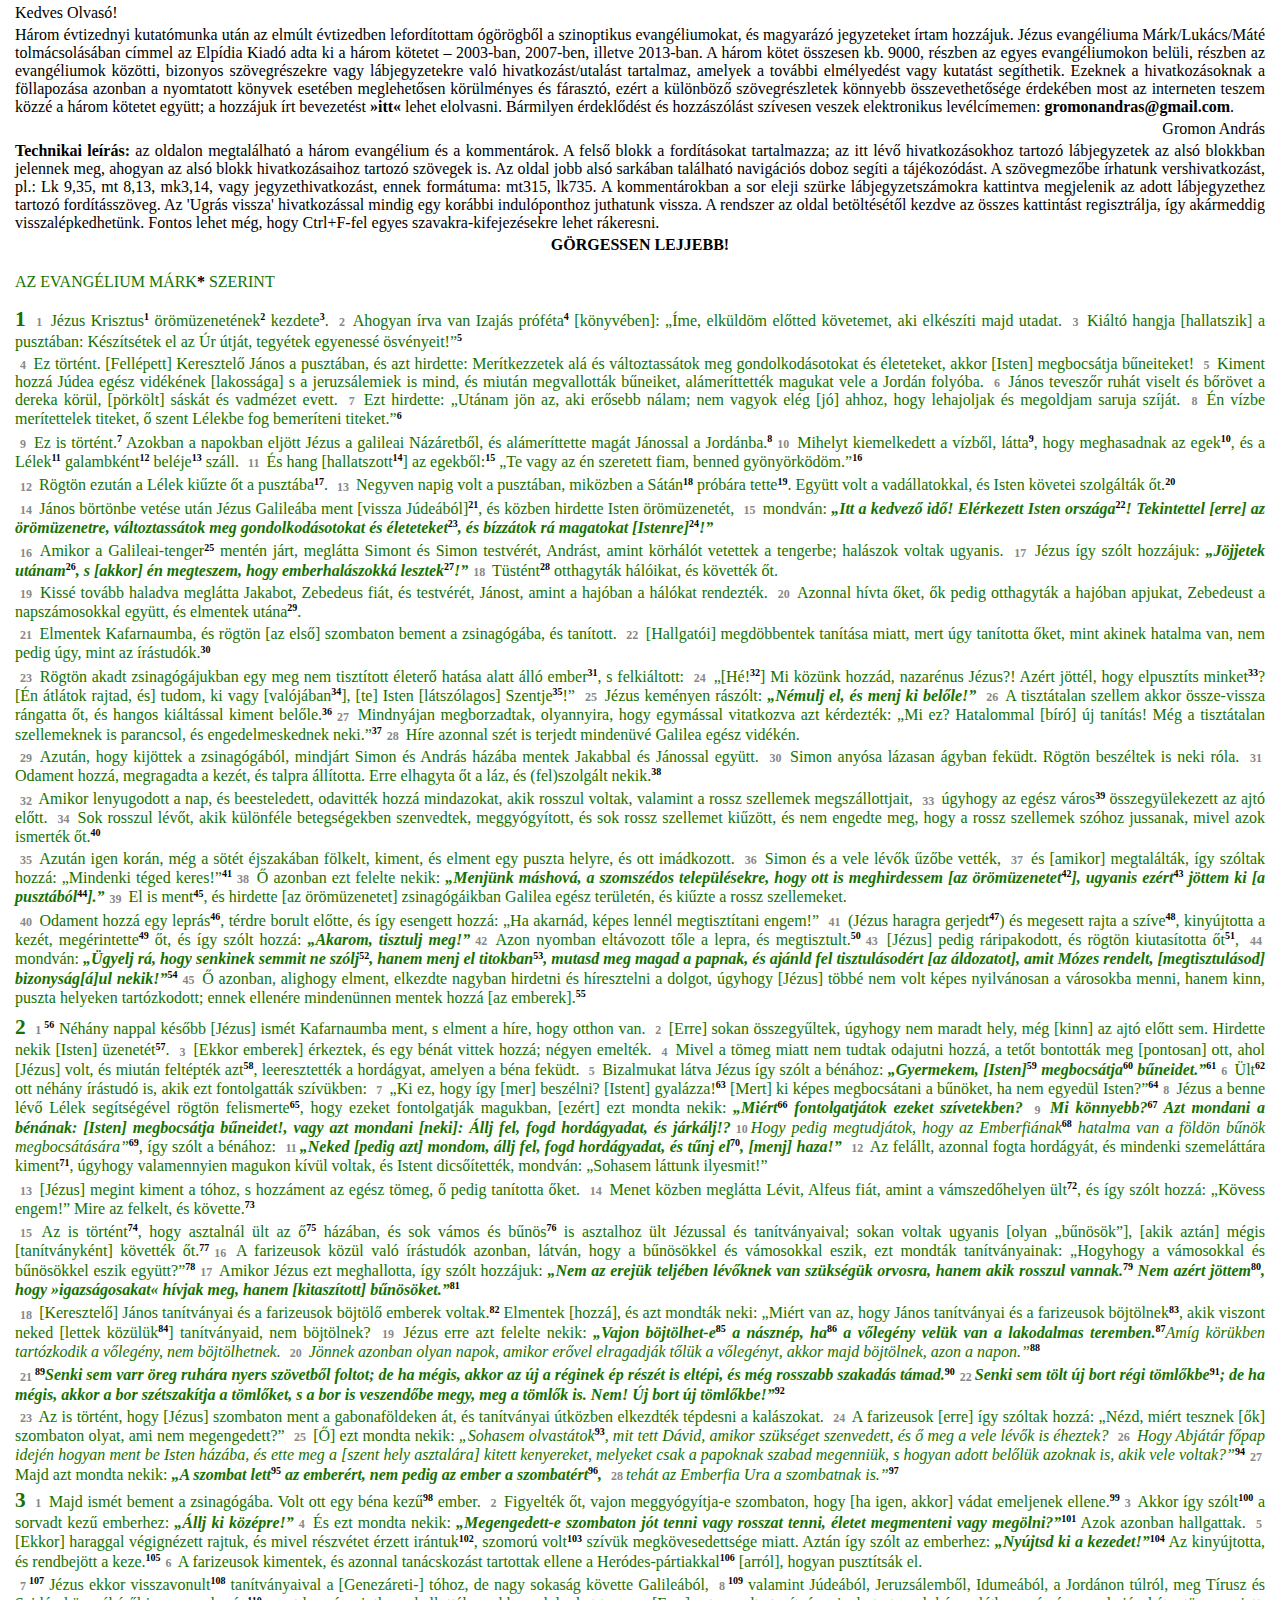
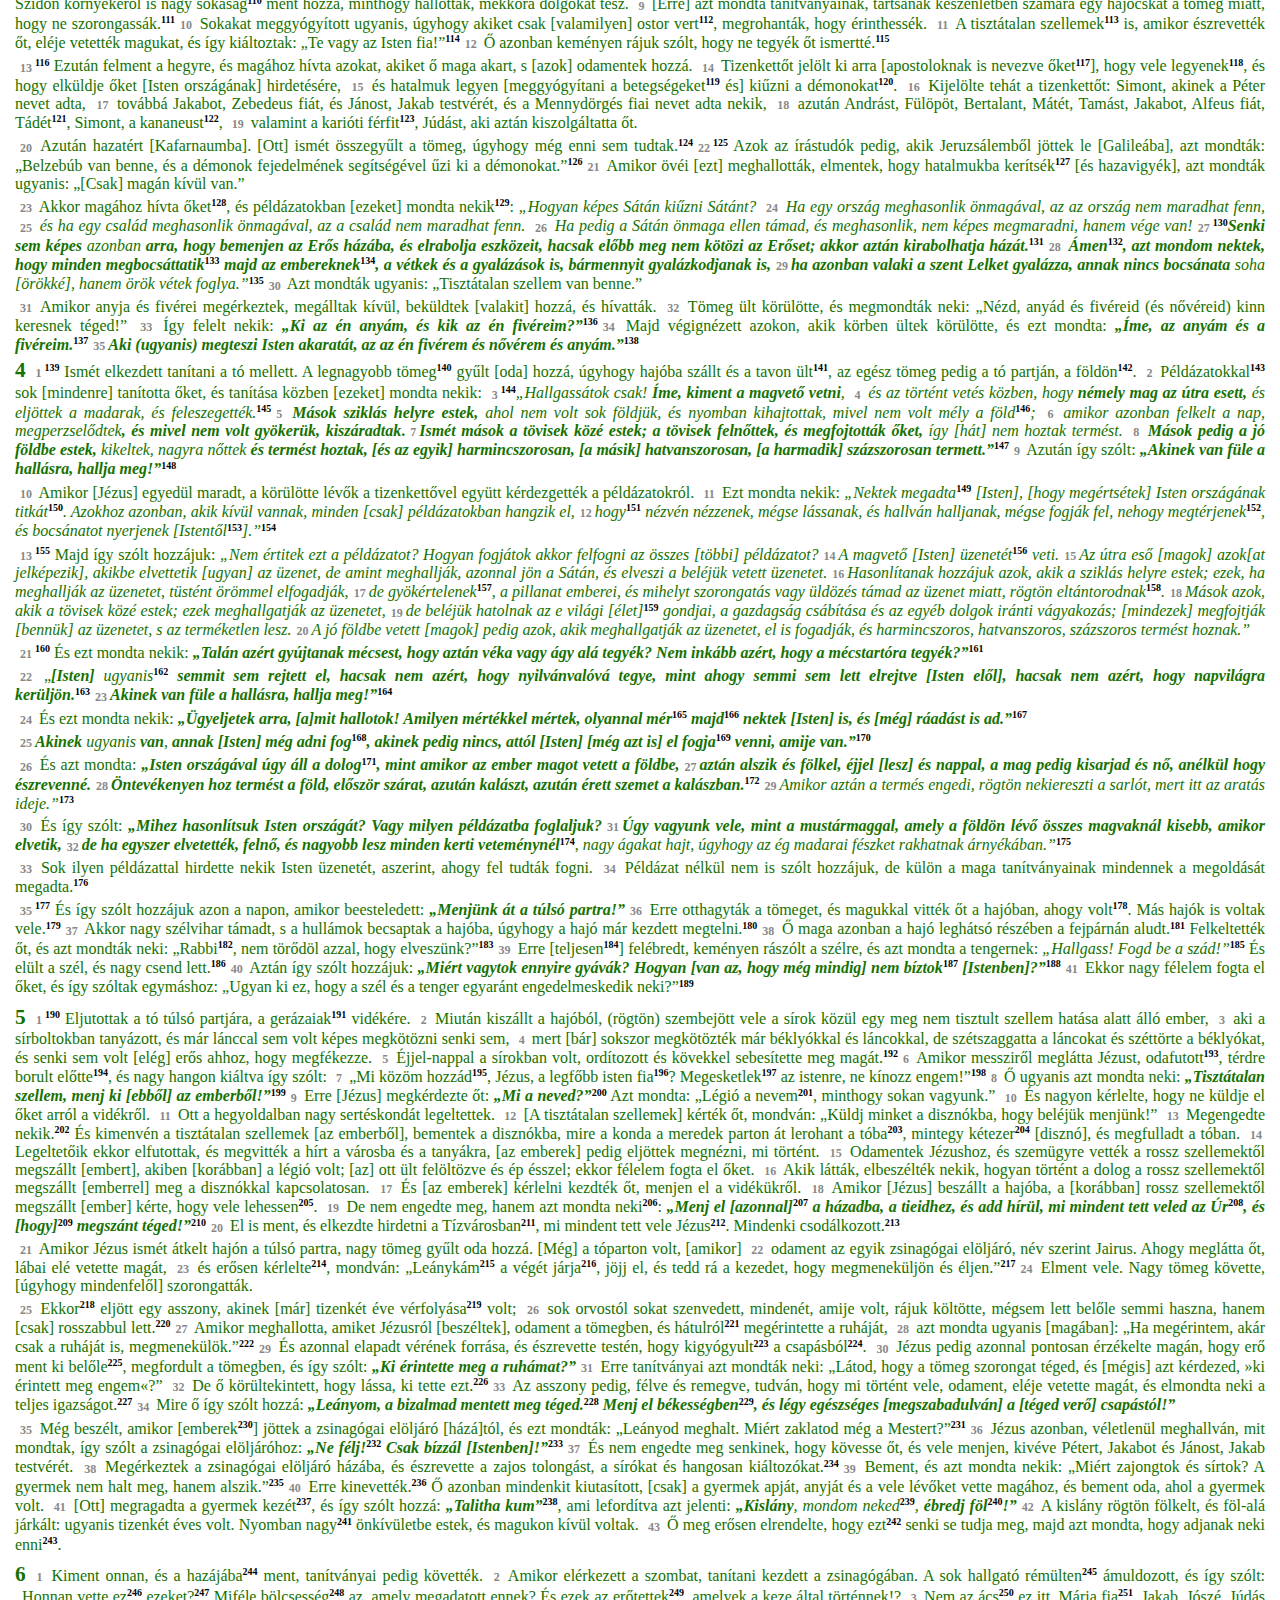
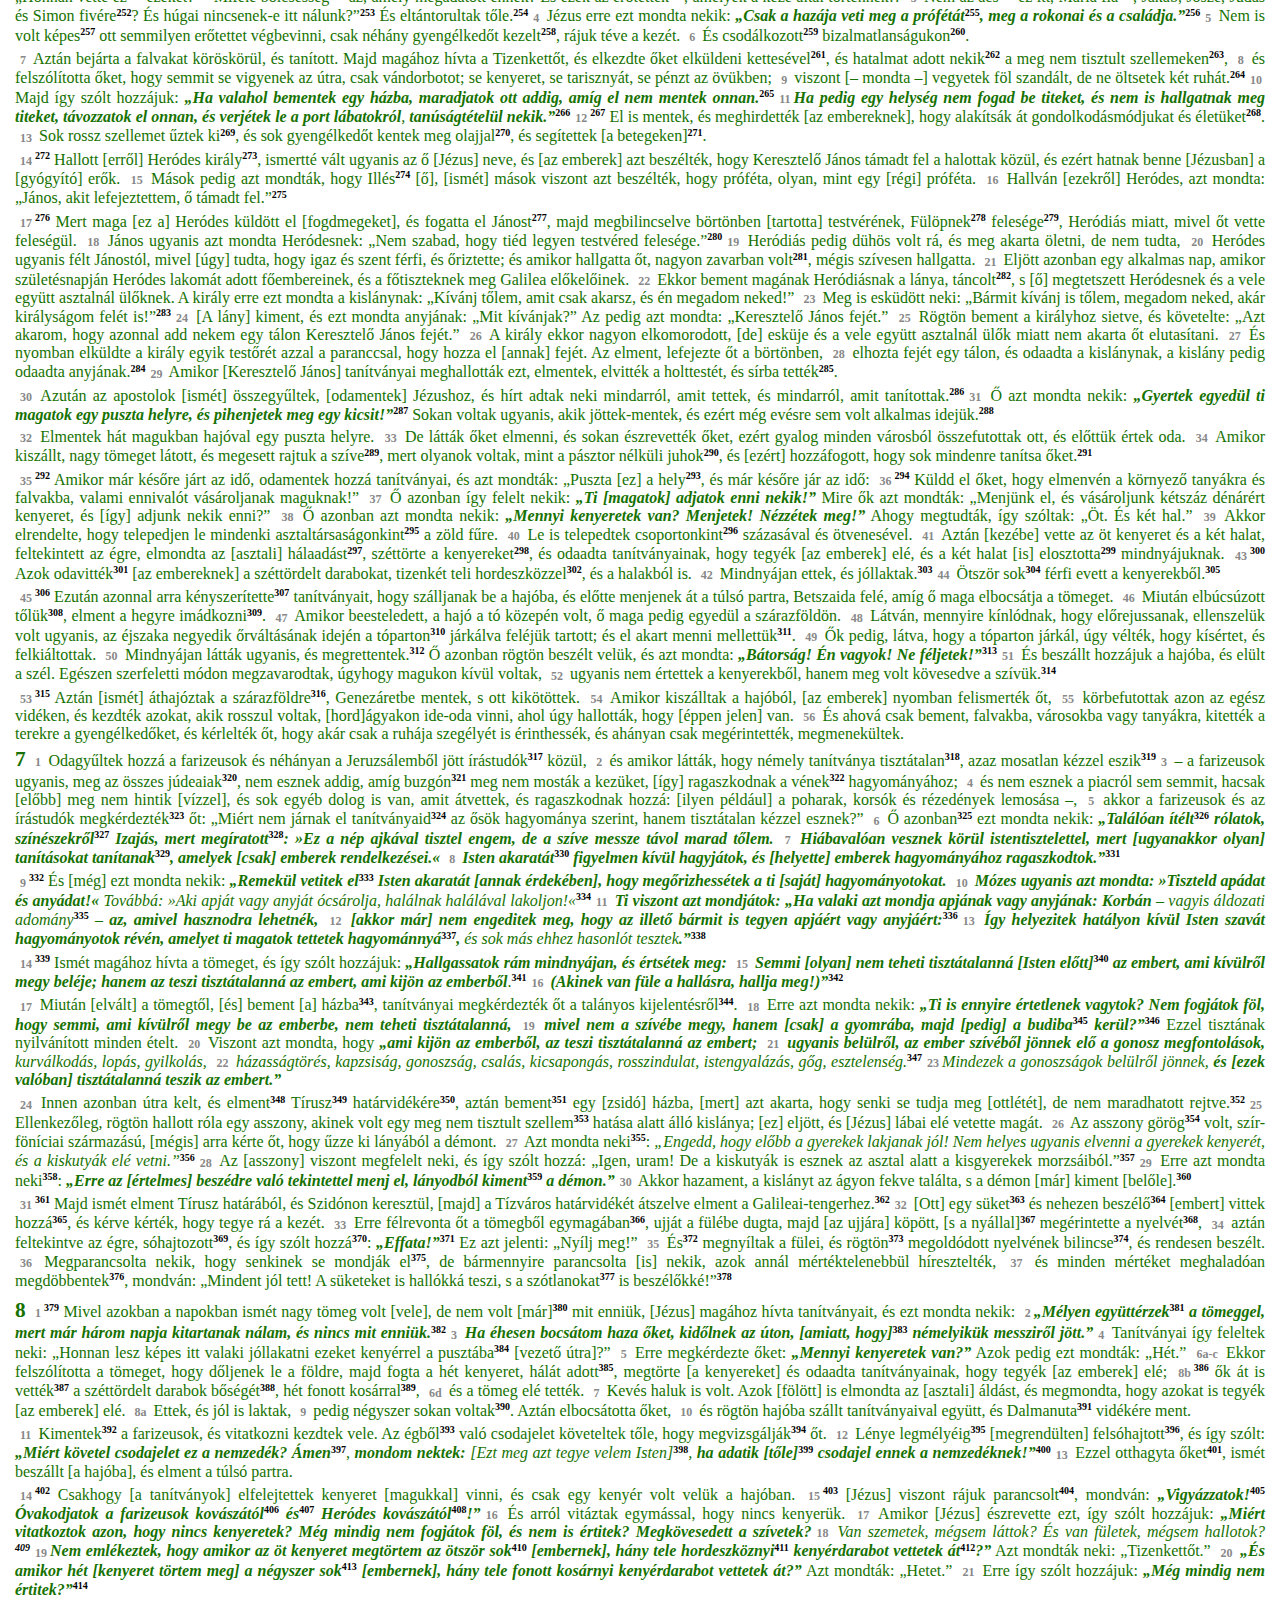
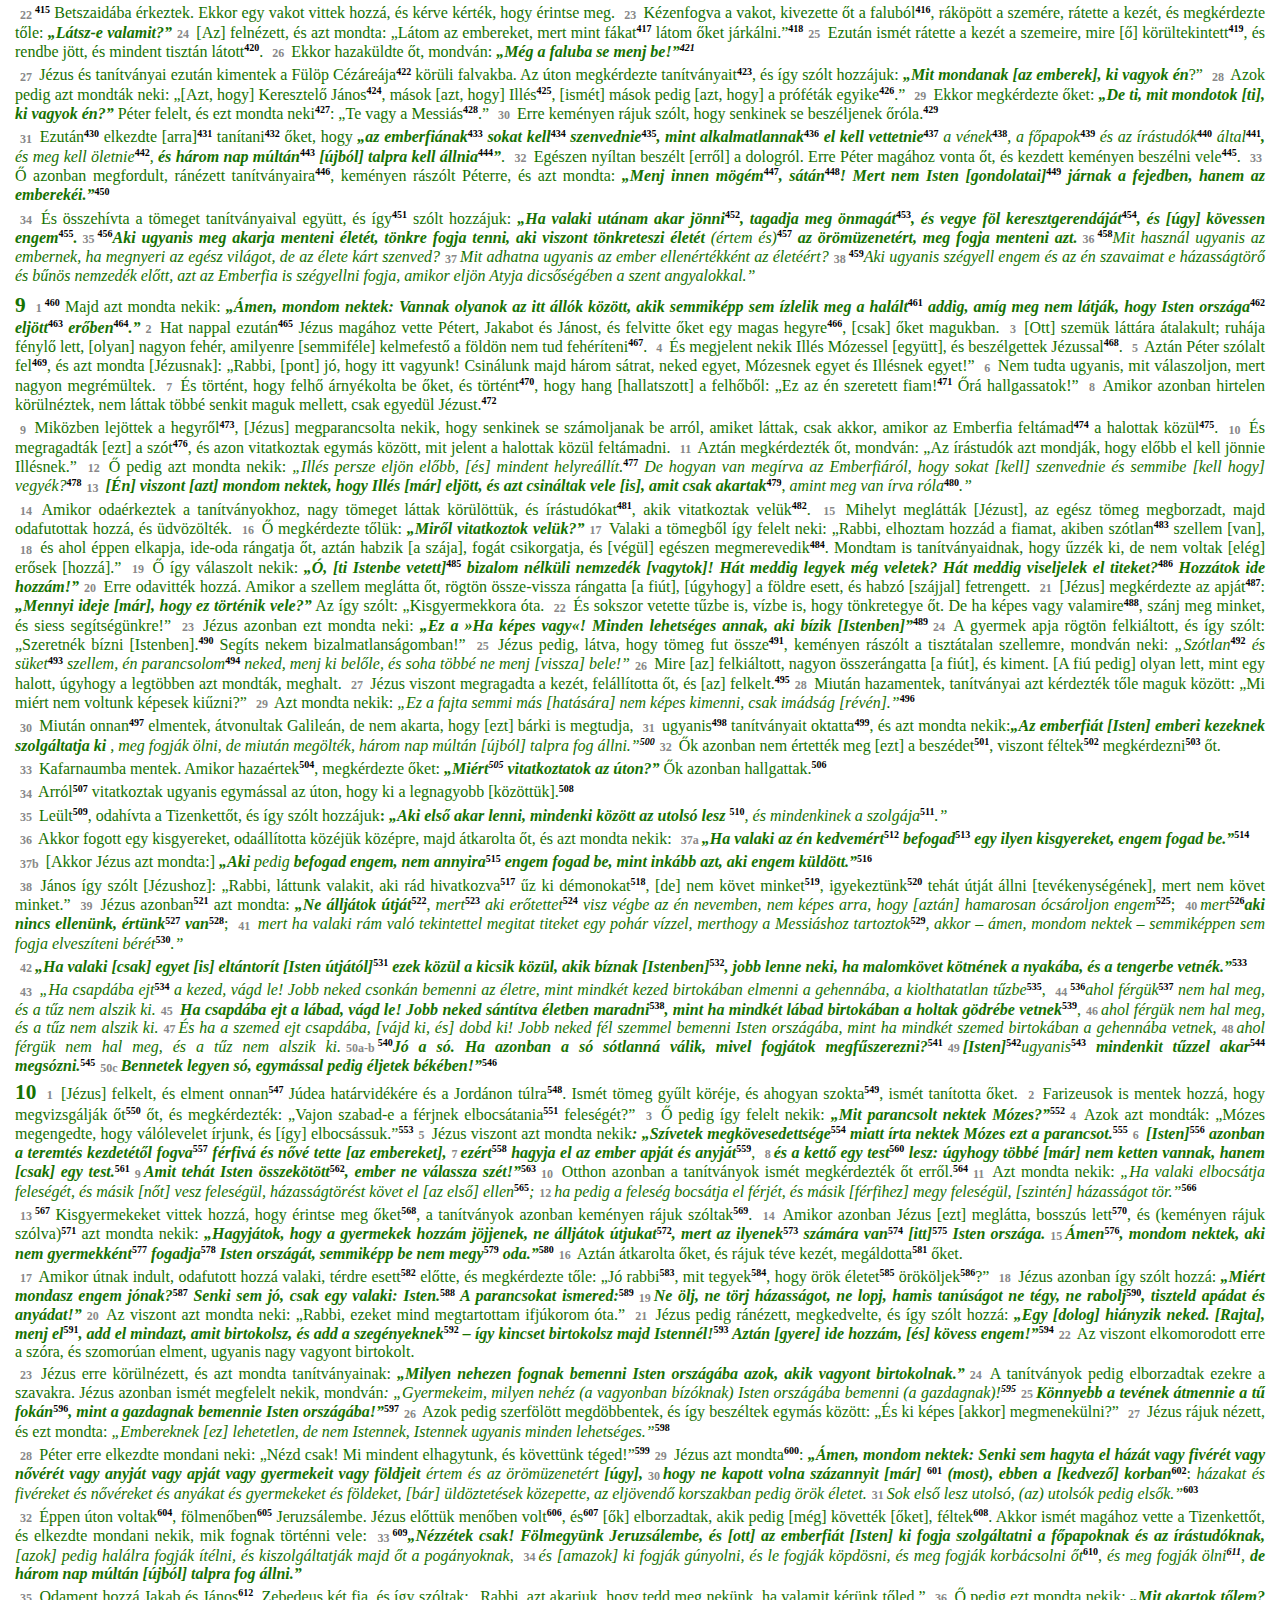
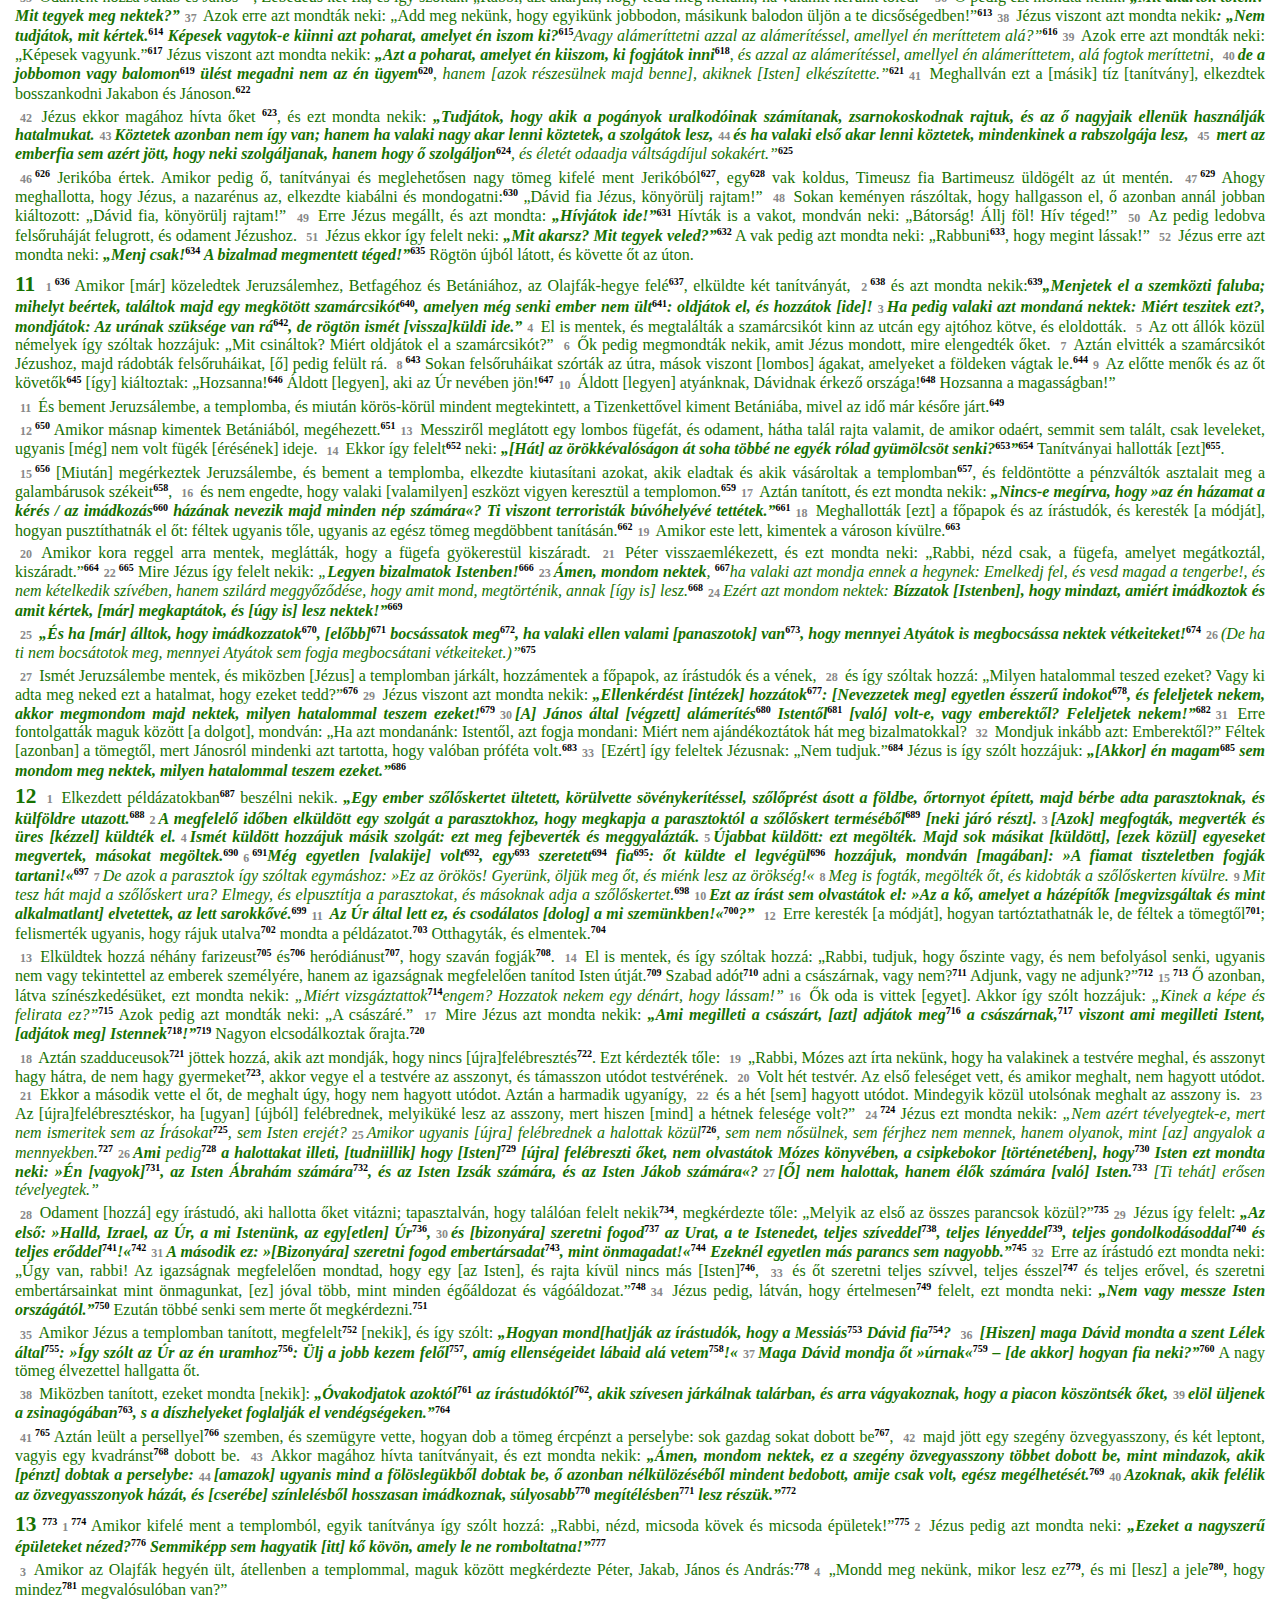
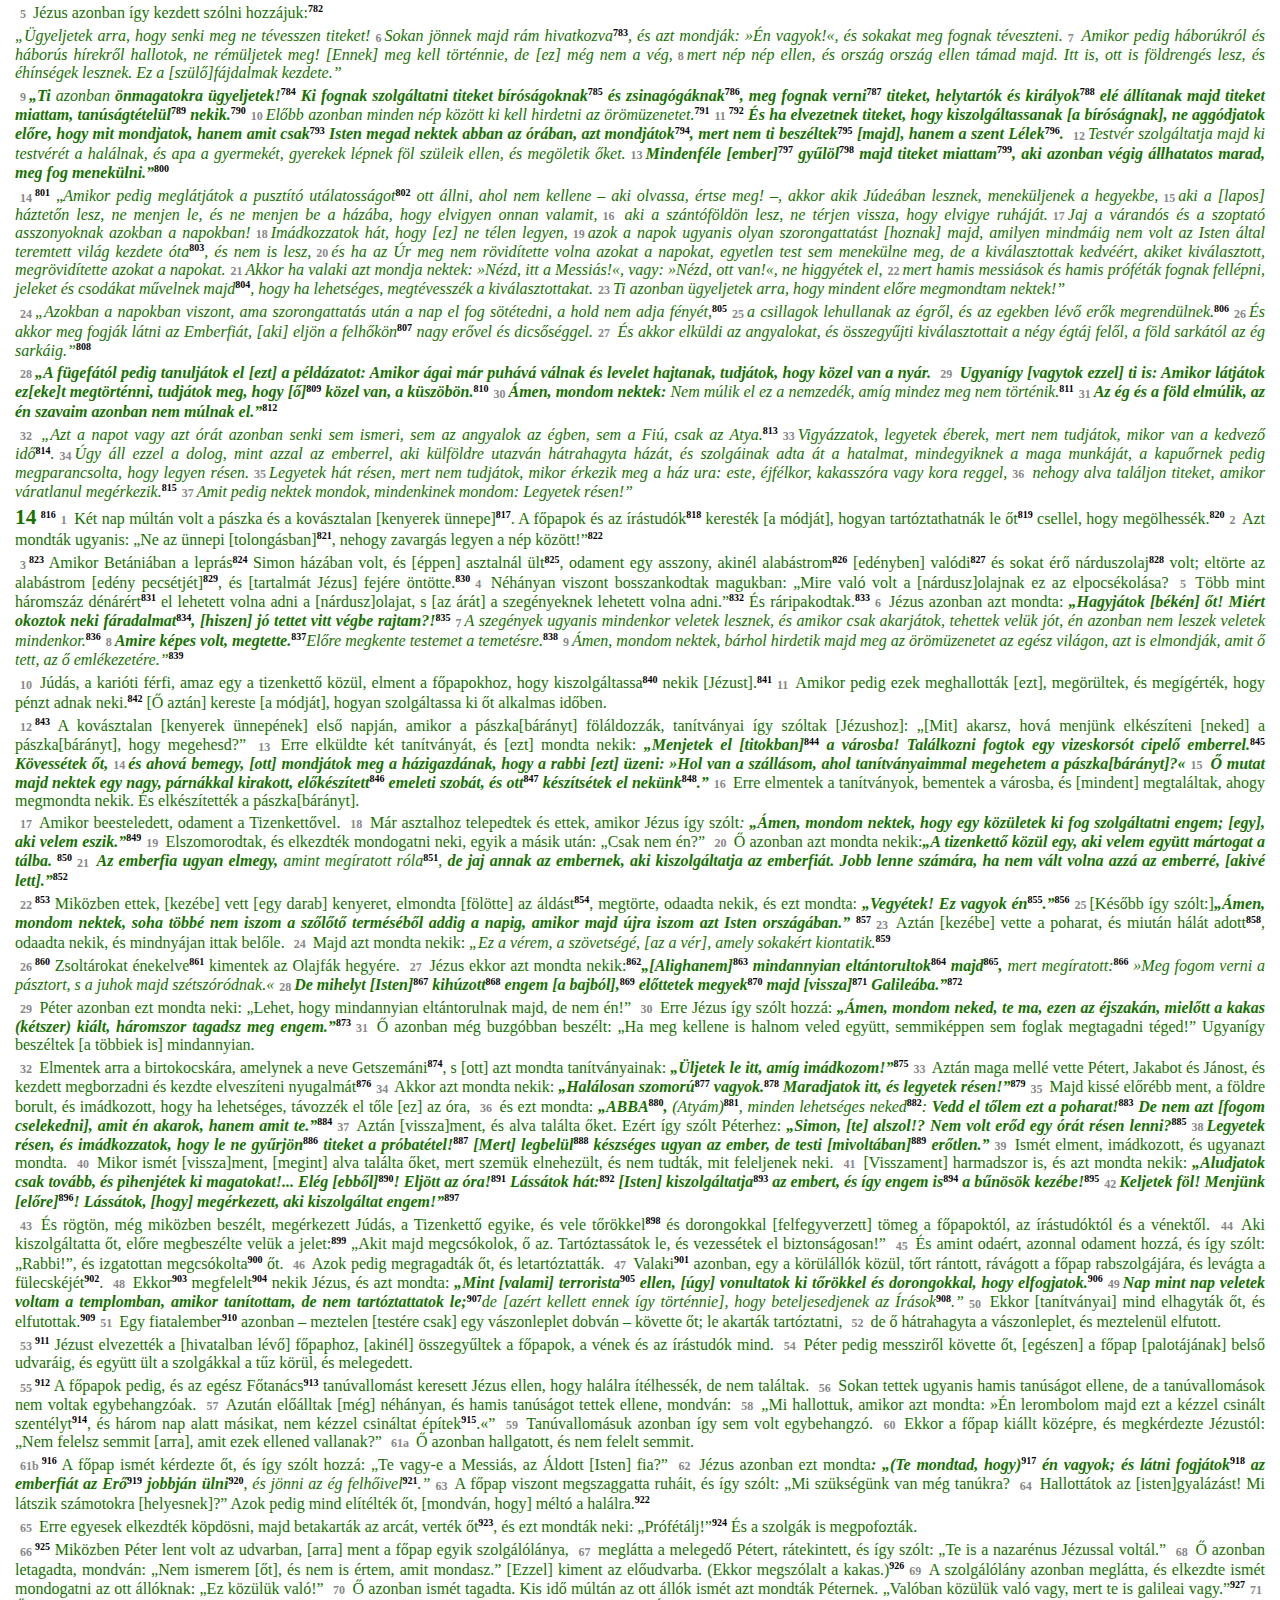
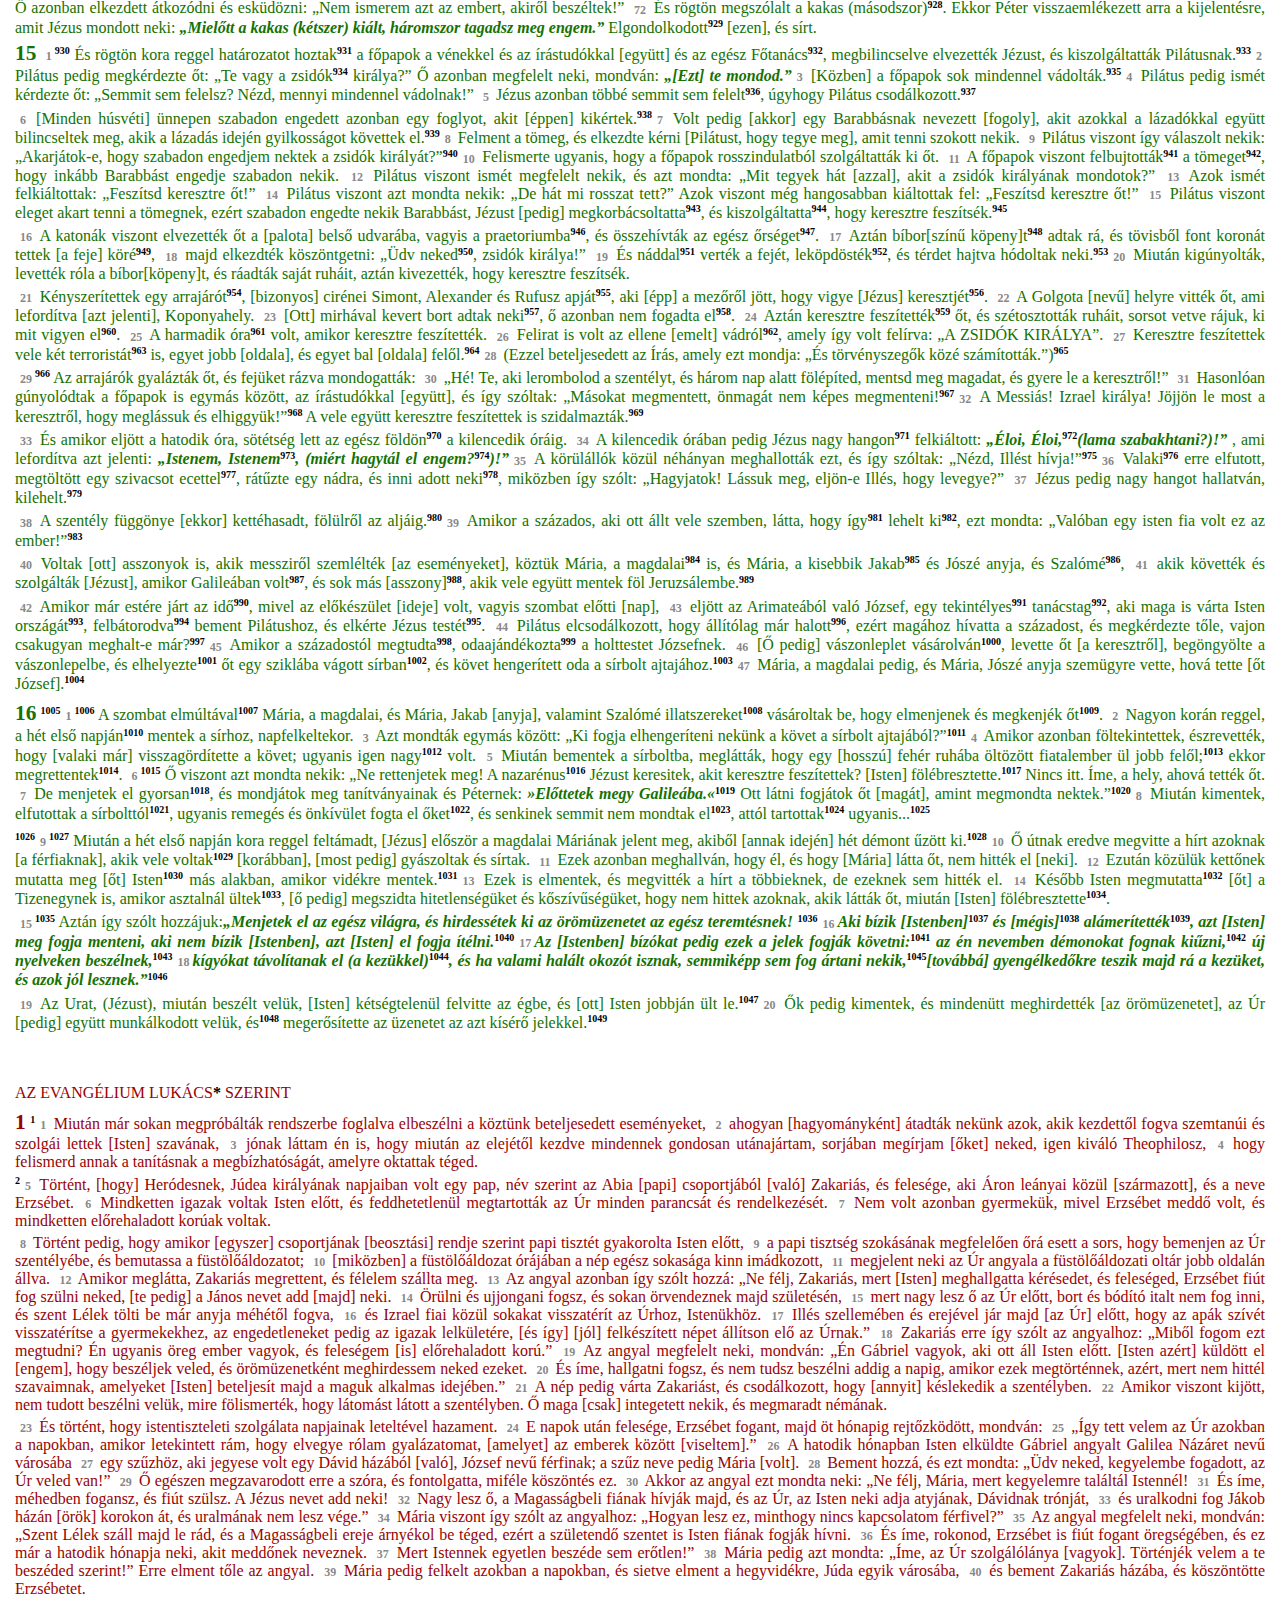
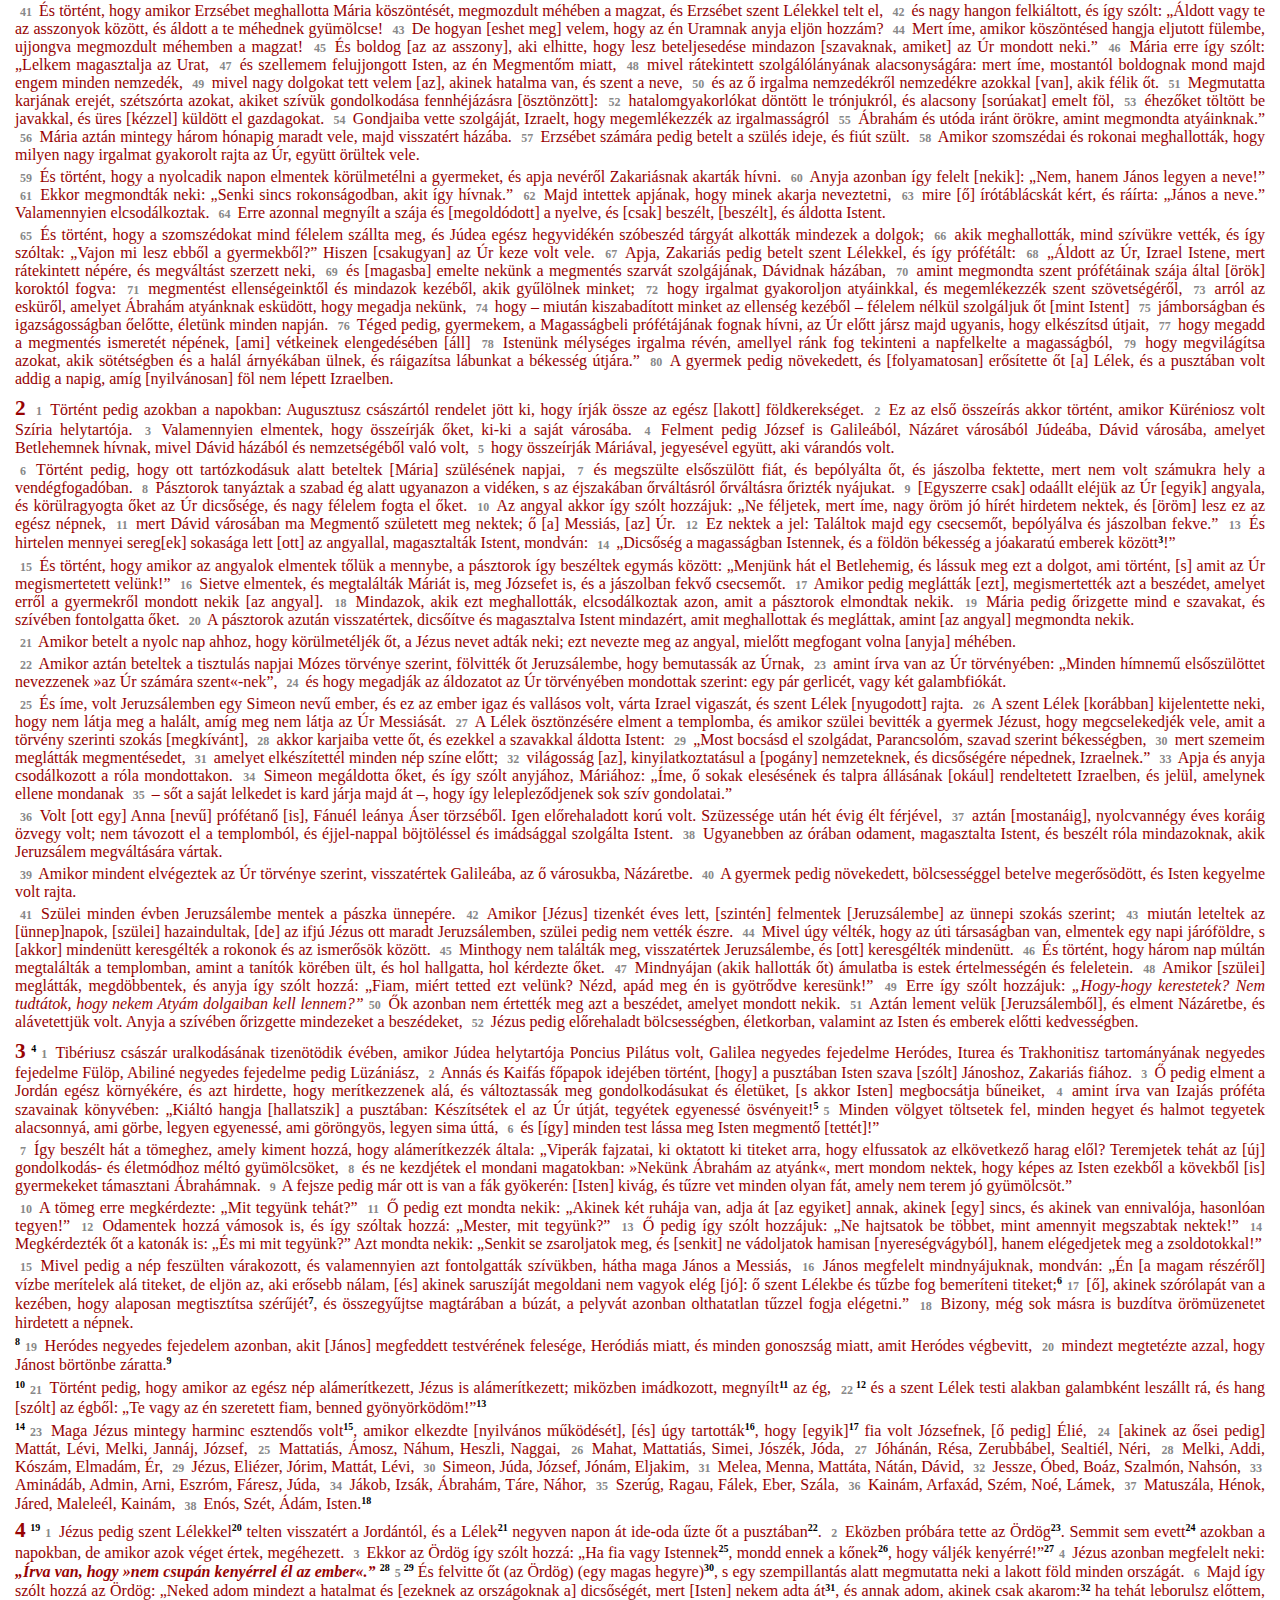
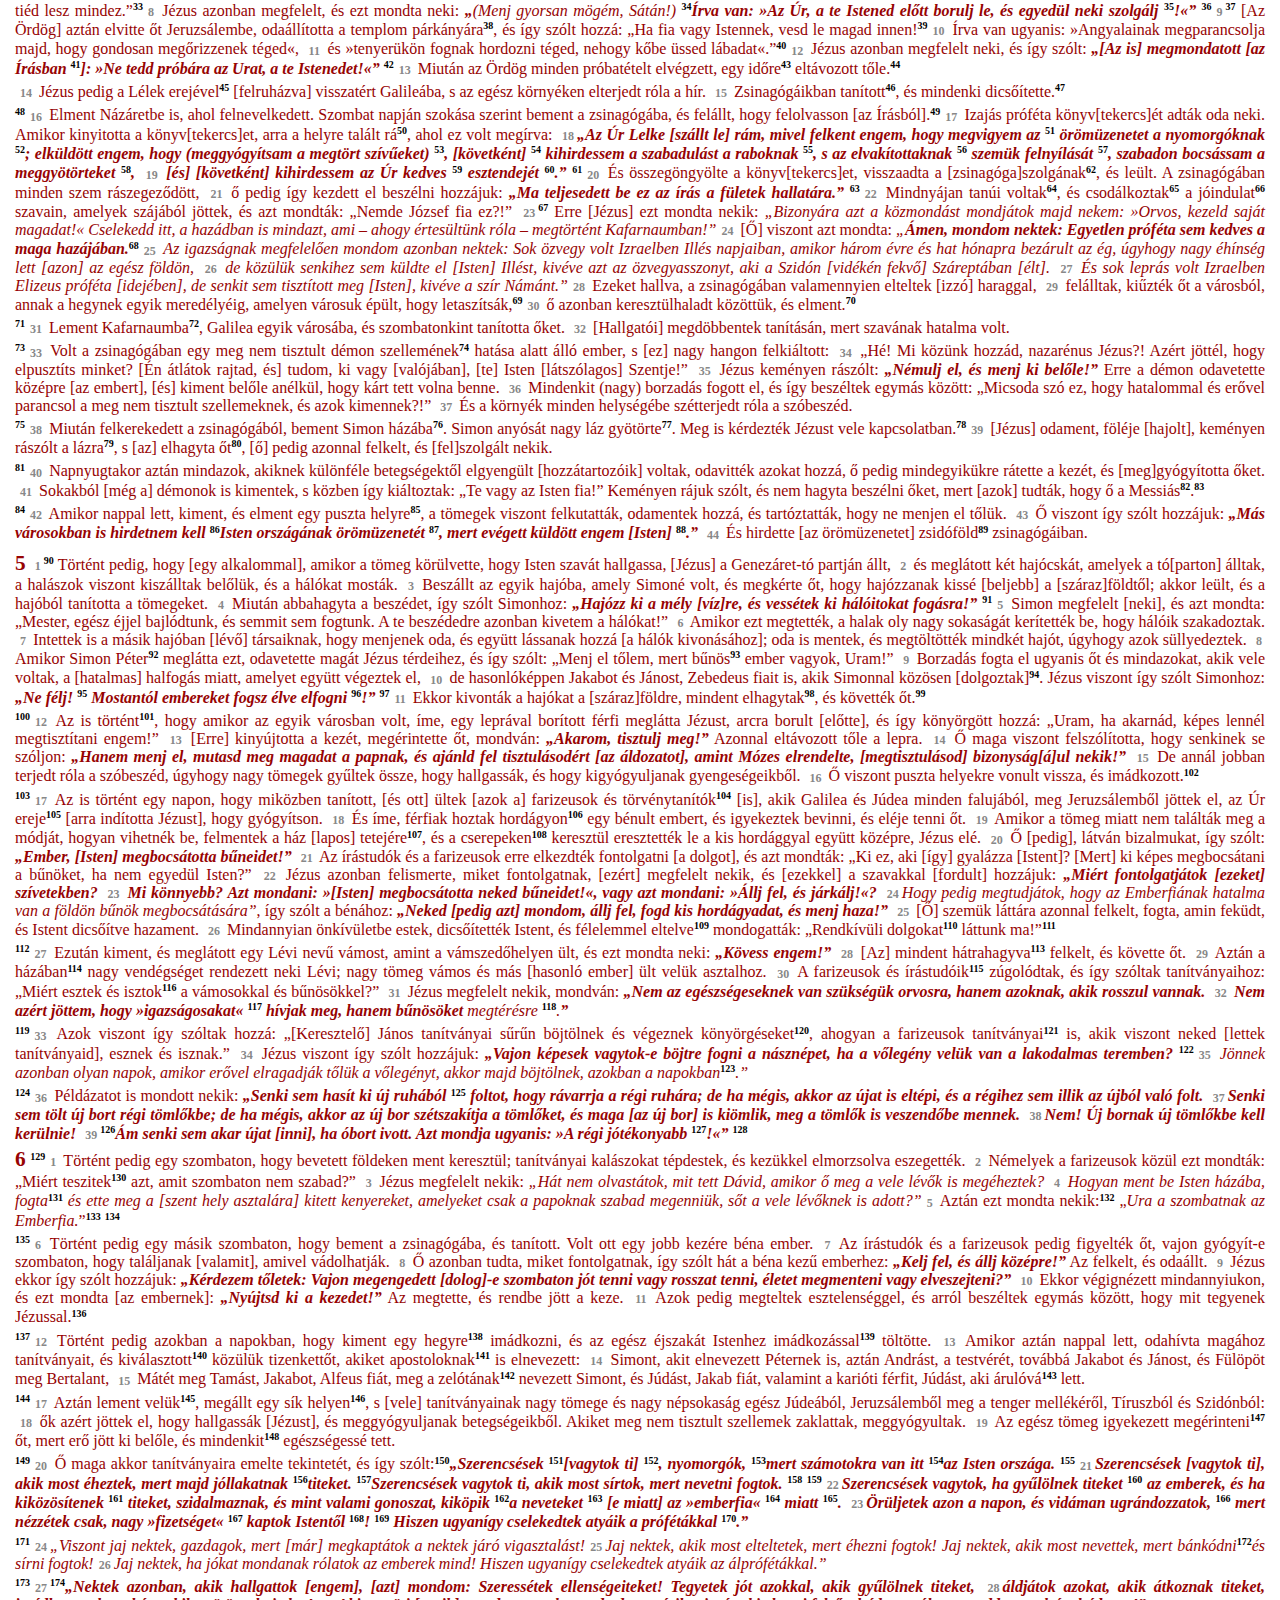
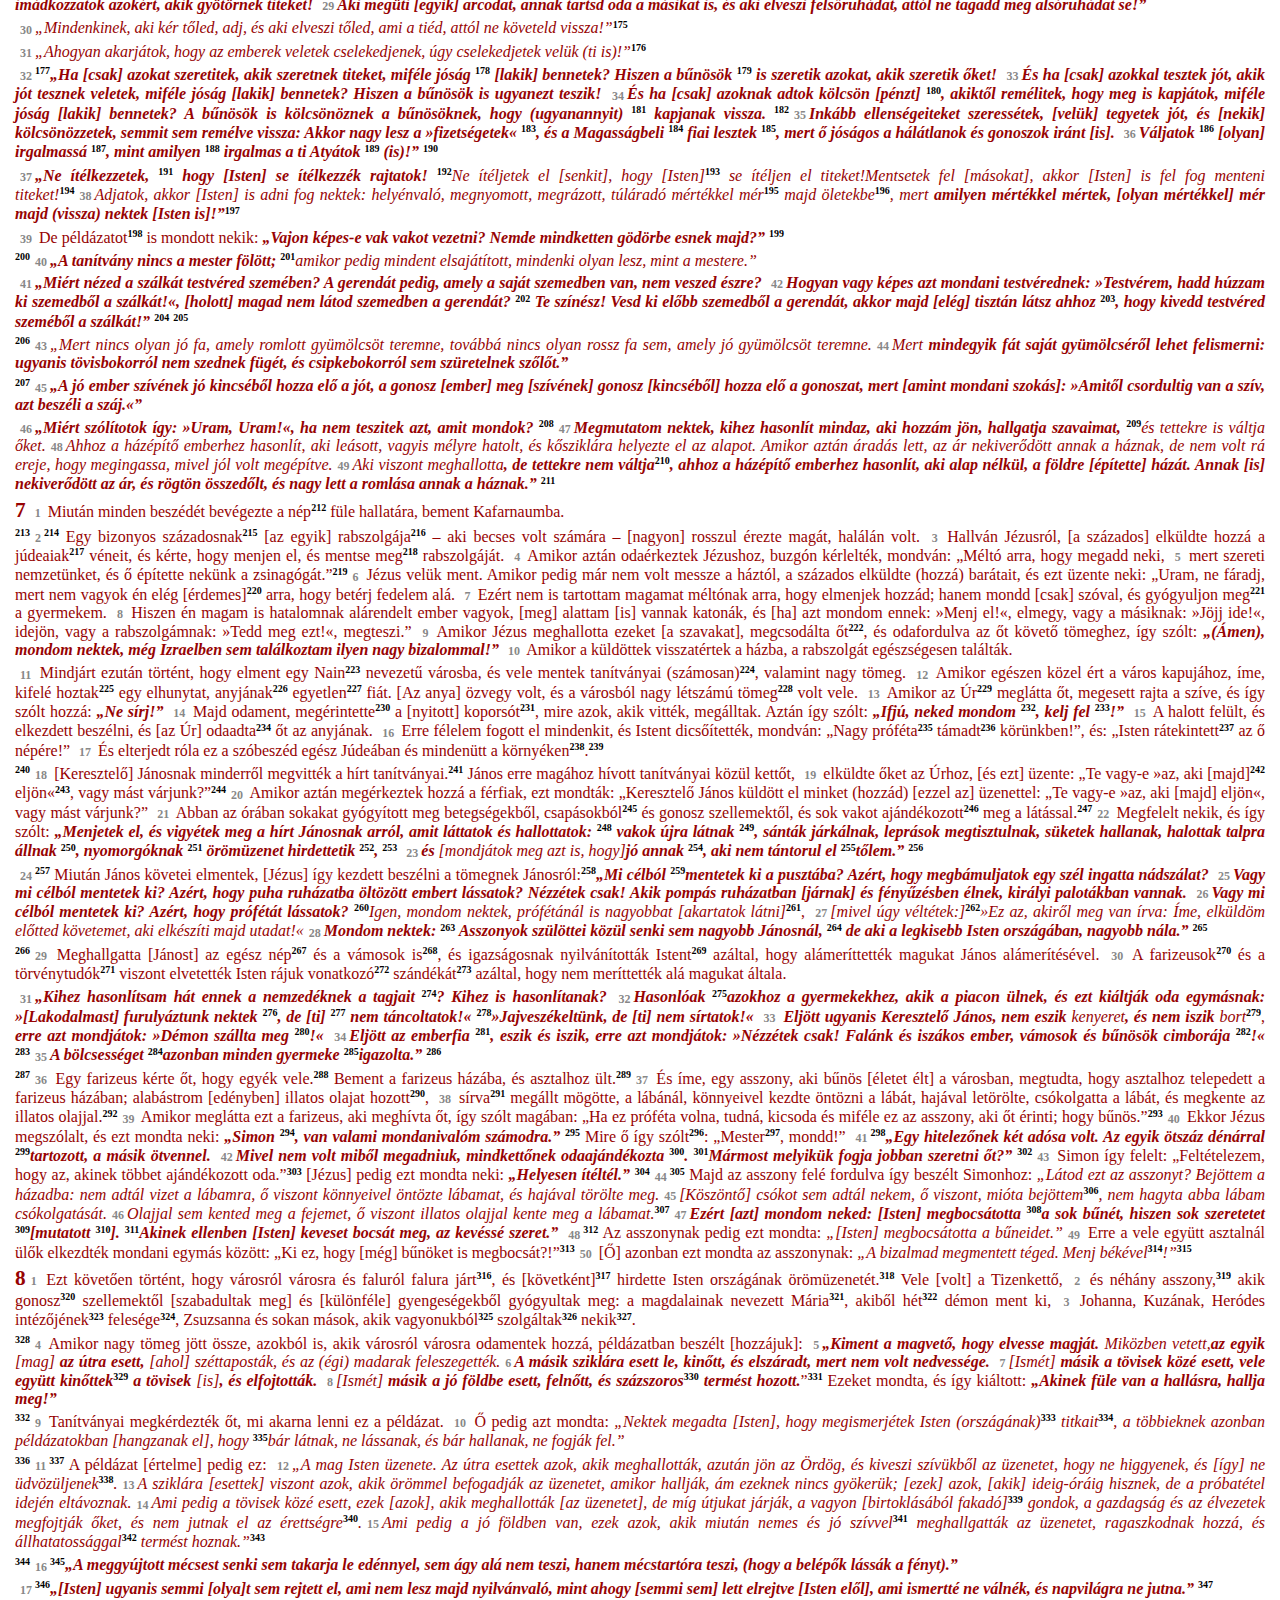
==== commit d6e41608: "Egybecsúszások javítása" ====
--- a/evangelium.html
+++ b/evangelium.html
@@ -81,7 +81,7 @@
 </p><p><b><a name="mk_fejezet_9"></a><span class="fejezet">9</span></b>	<a name="mk_vers_9_1"></a><span class="vers">1</span><a href="m.html#mk_lj_460" target="k"><sup>460</sup></a> Majd azt mondta nekik: <i><b>„Ámen, mondom nektek: Vannak olyanok az itt állók között, akik semmiképp sem ízlelik meg a halált</b></i><a href="m.html#mk_lj_461" target="k"><sup>461</sup></a><i><b> addig, amíg meg nem látják, hogy Isten országa</b></i><a href="m.html#mk_lj_462" target="k"><sup>462</sup></a><i><b> eljött</b></i><a href="m.html#mk_lj_463" target="k"><sup>463</sup></a><i><b> erőben</b></i><a href="m.html#mk_lj_464" target="k"><sup>464</sup></a><i><b>.”</b></i><a name="mk_vers_9_2"></a><span class="vers">2</span> Hat nappal ezután<a href="m.html#mk_lj_465" target="k"><sup>465</sup></a> Jézus magához vette Pétert, Jakabot és Jánost, és felvitte őket egy magas hegyre<a href="m.html#mk_lj_466" target="k"><sup>466</sup></a>, [csak] őket magukban. <a name="mk_vers_9_3"></a><span class="vers">3</span> [Ott] szemük láttára átalakult; ruhája fénylő lett, [olyan] nagyon fehér, amilyenre [semmiféle] kelmefestő a földön nem tud fehéríteni<a href="m.html#mk_lj_467" target="k"><sup>467</sup></a>. <a name="mk_vers_9_4"></a><span class="vers">4</span> És megjelent nekik Illés Mózessel [együtt], és beszélgettek Jézussal<a href="m.html#mk_lj_468" target="k"><sup>468</sup></a>. <a name="mk_vers_9_5"></a><span class="vers">5</span> Aztán Péter szólalt fel<a href="m.html#mk_lj_469" target="k"><sup>469</sup></a>, és azt mondta [Jézusnak]: „Rabbi, [pont] jó, hogy itt vagyunk! Csinálunk majd három sátrat, neked egyet, Mózesnek egyet és Illésnek egyet!” <a name="mk_vers_9_6"></a><span class="vers">6</span> Nem tudta ugyanis, mit válaszoljon, mert nagyon megrémültek. <a name="mk_vers_9_7"></a><span class="vers">7</span> És történt, hogy felhő árnyékolta be őket, és történt<a href="m.html#mk_lj_470" target="k"><sup>470</sup></a>, hogy hang [hallatszott] a felhőből: „Ez az én szeretett fiam!<a href="m.html#mk_lj_471" target="k"><sup>471</sup></a> Őrá hallgassatok!” <a name="mk_vers_9_8"></a><span class="vers">8</span> Amikor azonban hirtelen körülnéztek, nem láttak többé senkit maguk mellett, csak egyedül Jézust.<a href="m.html#mk_lj_472" target="k"><sup>472</sup></a>
 </p><p>	<a name="mk_vers_9_9"></a><span class="vers">9</span> Miközben lejöttek a hegyről<a href="m.html#mk_lj_473" target="k"><sup>473</sup></a>, [Jézus] megparancsolta nekik, hogy senkinek se számoljanak be arról, amiket láttak, csak akkor, amikor az Emberfia feltámad<a href="m.html#mk_lj_474" target="k"><sup>474</sup></a> a halottak közül<a href="m.html#mk_lj_475" target="k"><sup>475</sup></a>. <a name="mk_vers_9_10"></a><span class="vers">10</span> És megragadták [ezt] a szót<a href="m.html#mk_lj_476" target="k"><sup>476</sup></a>, és azon vitatkoztak egymás között, mit jelent a halottak közül feltámadni. <a name="mk_vers_9_11"></a><span class="vers">11</span> Aztán megkérdezték őt, mondván: „Az írástudók azt mondják, hogy előbb el kell jönnie Illésnek.” <a name="mk_vers_9_12"></a><span class="vers">12</span> Ő pedig azt mondta nekik: <i>„Illés persze eljön előbb, [és] mindent helyreállít.</i><a href="m.html#mk_lj_477" target="k"><sup>477</sup></a><i> De hogyan van megírva az Emberfiáról, hogy sokat [kell] szenvednie és semmibe [kell hogy] vegyék?</i><a href="m.html#mk_lj_478" target="k"><sup>478</sup></a><a name="mk_vers_9_13"></a><span class="vers">13</span><i><b> [Én] viszont [azt] mondom nektek, hogy Illés [már] eljött, és azt csináltak vele [is], amit csak akartak</b></i><a href="m.html#mk_lj_479" target="k"><sup>479</sup></a>, <i>amint meg van írva róla</i><a href="m.html#mk_lj_480" target="k"><sup>480</sup></a><i>.”<b>
 </p><p></b></i>	<a name="mk_vers_9_14"></a><span class="vers">14</span> Amikor odaérkeztek a tanítványokhoz, nagy tömeget láttak körülöttük, és írástudókat<a href="m.html#mk_lj_481" target="k"><sup>481</sup></a>, akik vitatkoztak velük<a href="m.html#mk_lj_482" target="k"><sup>482</sup></a>. <a name="mk_vers_9_15"></a><span class="vers">15</span> Mihelyt meglátták [Jézust], az egész tömeg megborzadt, majd odafutottak hozzá, és üdvözölték. <a name="mk_vers_9_16"></a><span class="vers">16</span> Ő megkérdezte tőlük:<i><b> „Miről vitatkoztok velük?”</b></i><a name="mk_vers_9_17"></a><span class="vers">17</span> Valaki a tömegből így felelt neki: „Rabbi, elhoztam hozzád a fiamat, akiben szótlan<a href="m.html#mk_lj_483" target="k"><sup>483</sup></a> szellem [van], <a name="mk_vers_9_18"></a><span class="vers">18</span> és ahol éppen elkapja, ide-oda rángatja őt, aztán habzik [a szája], fogát csikorgatja, és [végül] egészen megmerevedik<a href="m.html#mk_lj_484" target="k"><sup>484</sup></a>. Mondtam is tanítványaidnak, hogy űzzék ki, de nem voltak [elég] erősek [hozzá].” <a name="mk_vers_9_19"></a><span class="vers">19</span> Ő így válaszolt nekik:<i><b> „Ó, [ti Istenbe vetett]</b></i><a href="m.html#mk_lj_485" target="k"><sup>485</sup></a><i><b> bizalom nélküli nemzedék [vagytok]! Hát meddig legyek még veletek? Hát meddig viseljelek el titeket?</b></i><a href="m.html#mk_lj_486" target="k"><sup>486</sup></a><i><b> Hozzátok ide hozzám!”</b></i><a name="mk_vers_9_20"></a><span class="vers">20</span> Erre odavitték hozzá. Amikor a szellem meglátta őt, rögtön össze-vissza rángatta [a fiút], [úgyhogy] a földre esett, és habzó [szájjal] fetrengett. <a name="mk_vers_9_21"></a><span class="vers">21</span> [Jézus] megkérdezte az apját<a href="m.html#mk_lj_487" target="k"><sup>487</sup></a>:<i><b> „Mennyi ideje [már], hogy ez történik vele?”</b></i> Az így szólt: „Kisgyermekkora óta. <a name="mk_vers_9_22"></a><span class="vers">22</span> És sokszor vetette tűzbe is, vízbe is, hogy tönkretegye őt. De ha képes vagy valamire<a href="m.html#mk_lj_488" target="k"><sup>488</sup></a>, szánj meg minket, és siess segítségünkre!” <a name="mk_vers_9_23"></a><span class="vers">23</span> Jézus azonban ezt mondta neki:<i><b> „Ez a »Ha képes vagy«! Minden lehetséges annak, aki bízik [Istenben]”</b></i><a href="m.html#mk_lj_489" target="k"><sup>489</sup></a><a name="mk_vers_9_24"></a><span class="vers">24</span> A gyermek apja rögtön felkiáltott, és így szólt: „Szeretnék bízni [Istenben].<a href="m.html#mk_lj_490" target="k"><sup>490</sup></a> Segíts nekem bizalmatlanságomban!” <a name="mk_vers_9_25"></a><span class="vers">25</span> Jézus pedig, látva, hogy tömeg fut össze<a href="m.html#mk_lj_491" target="k"><sup>491</sup></a>, keményen rászólt a tisztátalan szellemre, mondván neki:<i> „Szótlan</i><a href="m.html#mk_lj_492" target="k"><sup>492</sup></a><i> és süket</i><a href="m.html#mk_lj_493" target="k"><sup>493</sup></a><i> szellem, én parancsolom</i><a href="m.html#mk_lj_494" target="k"><sup>494</sup></a><i> neked, menj ki belőle, és soha többé ne menj [vissza] bele!”</i><a name="mk_vers_9_26"></a><span class="vers">26</span> Mire [az] felkiáltott, nagyon összerángatta [a fiút], és kiment. [A fiú pedig] olyan lett, mint egy halott, úgyhogy a legtöbben azt mondták, meghalt. <a name="mk_vers_9_27"></a><span class="vers">27</span> Jézus viszont megragadta a kezét, felállította őt, és [az] felkelt.<a href="m.html#mk_lj_495" target="k"><sup>495</sup></a><a name="mk_vers_9_28"></a><span class="vers">28</span> Miután hazamentek, tanítványai azt kérdezték tőle maguk között: „Mi miért nem voltunk képesek kiűzni?” <a name="mk_vers_9_29"></a><span class="vers">29</span> Azt mondta nekik: <i>„Ez a fajta semmi más [hatására] nem képes kimenni, csak imádság [révén].”</i><a href="m.html#mk_lj_496" target="k"><sup>496</sup></a><i>
-</p><p></i>	<a name="mk_vers_9_30"></a><span class="vers">30</span> Miután onnan<a href="m.html#mk_lj_497" target="k"><sup>497</sup></a> elmentek, átvonultak Galileán, de nem akarta, hogy [ezt] bárki is megtudja, <a name="mk_vers_9_31"></a><span class="vers">31</span> ugyanis<a href="m.html#mk_lj_498" target="k"><sup>498</sup></a> tanítványait oktatta<a href="m.html#mk_lj_499" target="k"><sup>499</sup></a>, és azt mondta nekik:<b><i>„Az emberfiát [Isten] emberi kezeknek szolgáltatja ki</i></b><i>, meg fogják ölni, de miután megölték, három nap múltán [újból] talpra fog állni.”<a href="m.html#mk_lj_500" target="k"><sup>500</sup></a></i><a name="mk_vers_9_32"></a><span class="vers">32</span> Ők azonban nem értették meg [ezt] a beszédet<a href="m.html#mk_lj_501" target="k"><sup>501</sup></a>, viszont féltek<a href="m.html#mk_lj_502" target="k"><sup>502</sup></a> megkérdezni<a href="m.html#mk_lj_503" target="k"><sup>503</sup></a> őt.
+</p><p></i>	<a name="mk_vers_9_30"></a><span class="vers">30</span> Miután onnan<a href="m.html#mk_lj_497" target="k"><sup>497</sup></a> elmentek, átvonultak Galileán, de nem akarta, hogy [ezt] bárki is megtudja, <a name="mk_vers_9_31"></a><span class="vers">31</span> ugyanis<a href="m.html#mk_lj_498" target="k"><sup>498</sup></a> tanítványait oktatta<a href="m.html#mk_lj_499" target="k"><sup>499</sup></a>, és azt mondta nekik:<b><i>„Az emberfiát [Isten] emberi kezeknek szolgáltatja ki</i></b> <i>, meg fogják ölni, de miután megölték, három nap múltán [újból] talpra fog állni.”<a href="m.html#mk_lj_500" target="k"><sup>500</sup></a></i><a name="mk_vers_9_32"></a><span class="vers">32</span> Ők azonban nem értették meg [ezt] a beszédet<a href="m.html#mk_lj_501" target="k"><sup>501</sup></a>, viszont féltek<a href="m.html#mk_lj_502" target="k"><sup>502</sup></a> megkérdezni<a href="m.html#mk_lj_503" target="k"><sup>503</sup></a> őt.
 </p><p>	<a name="mk_vers_9_33"></a><span class="vers">33</span> Kafarnaumba mentek. Amikor hazaértek<a href="m.html#mk_lj_504" target="k"><sup>504</sup></a>, megkérdezte őket: <i><b>„Miért<a href="m.html#mk_lj_505" target="k"><sup>505</sup></a> vitatkoztatok az úton?”</b></i> Ők azonban hallgattak.<a href="m.html#mk_lj_506" target="k"><sup>506</sup></a>
 </p><p>	<a name="mk_vers_9_34"></a><span class="vers">34</span> Arról<a href="m.html#mk_lj_507" target="k"><sup>507</sup></a> vitatkoztak ugyanis egymással az úton, hogy ki a legnagyobb [közöttük].<a href="m.html#mk_lj_508" target="k"><sup>508</sup></a>
 </p><p>	<a name="mk_vers_9_35"></a><span class="vers">35</span> Leült<a href="m.html#mk_lj_509" target="k"><sup>509</sup></a>, odahívta a Tizenkettőt, és így szólt hozzájuk<b>: <i>„Aki első akar lenni, mindenki között az utolsó lesz</i></b> <a href="m.html#mk_lj_510" target="k"><sup>510</sup></a><i>, és mindenkinek a szolgája</i><a href="m.html#mk_lj_511" target="k"><sup>511</sup></a><i>.”</i>
@@ -199,11 +199,11 @@
 </p><p>	<a href="m.html#lk_lj_112" target="k"><sup>112</sup></a><a name="lk_vers_5_27"></a><span class="vers">27</span> Ezután kiment, és meglátott egy Lévi nevű vámost, amint a vámszedőhelyen ült, és ezt mondta neki: <b><i>„Kövess engem!”</i></b> <a name="lk_vers_5_28"></a><span class="vers">28</span> [Az] mindent hátrahagyva<a href="m.html#lk_lj_113" target="k"><sup>113</sup></a> felkelt, és követte őt. <a name="lk_vers_5_29"></a><span class="vers">29</span> Aztán a házában<a href="m.html#lk_lj_114" target="k"><sup>114</sup></a> nagy vendégséget rendezett neki Lévi; nagy tömeg vámos és más [hasonló ember] ült velük asztalhoz. <a name="lk_vers_5_30"></a><span class="vers">30</span> A farizeusok és írástudóik<a href="m.html#lk_lj_115" target="k"><sup>115</sup></a> zúgolódtak, és így szóltak tanítványaihoz: „Miért esztek és isztok<a href="m.html#lk_lj_116" target="k"><sup>116</sup></a> a vámosokkal és bűnösökkel?” <a name="lk_vers_5_31"></a><span class="vers">31</span> Jézus megfelelt nekik, mondván: <b><i>„Nem az egészségeseknek van szükségük orvosra, hanem azoknak, akik rosszul vannak. </i></b> <a name="lk_vers_5_32"></a><span class="vers">32</span><b><i> Nem azért jöttem, hogy »igazságosakat«</i></b> <a href="m.html#lk_lj_117" target="k"><sup>117</sup></a><b><i> hívjak meg, hanem bűnösöket </b>megtérésre<b></i></b> <a href="m.html#lk_lj_118" target="k"><sup>118</sup></a><i>.<b>”
 </p><p></b></i>	<a href="m.html#lk_lj_119" target="k"><sup>119</sup></a><a name="lk_vers_5_33"></a><span class="vers">33</span> Azok viszont így szóltak hozzá: „[Keresztelő] János tanítványai sűrűn böjtölnek és végeznek könyörgéseket<a href="m.html#lk_lj_120" target="k"><sup>120</sup></a>, ahogyan a farizeusok tanítványai<a href="m.html#lk_lj_121" target="k"><sup>121</sup></a> is, akik viszont neked [lettek tanítványaid], esznek és isznak.” <a name="lk_vers_5_34"></a><span class="vers">34</span> Jézus viszont így szólt hozzájuk: <b><i>„Vajon képesek vagytok-e böjtre fogni a násznépet, ha a vőlegény velük van a lakodalmas teremben?</i></b> <a href="m.html#lk_lj_122" target="k"><sup>122</sup></a><i></i><a name="lk_vers_5_35"></a><span class="vers">35</span><i> Jönnek azonban olyan napok, amikor erővel elragadják tőlük a vőlegényt, akkor majd böjtölnek, azokban a napokban</i><a href="m.html#lk_lj_123" target="k"><sup>123</sup></a><i>.”</i>
 </p><p>	<a href="m.html#lk_lj_124" target="k"><sup>124</sup></a><a name="lk_vers_5_36"></a><span class="vers">36</span> Példázatot is mondott nekik: <b><i>„Senki sem hasít ki új ruhából</i></b> <a href="m.html#lk_lj_125" target="k"><sup>125</sup></a><b><i> foltot, hogy rávarrja a régi ruhára; de ha mégis, akkor az újat is eltépi, és a régihez sem illik az újból való folt.</i></b> <a name="lk_vers_5_37"></a><span class="vers">37</span><b><i>Senki sem tölt új bort régi tömlőkbe; de ha mégis, akkor az új bor szétszakítja a tömlőket, és maga [az új bor] is kiömlik, meg a tömlők is veszendőbe mennek.</i></b> <a name="lk_vers_5_38"></a><span class="vers">38</span><b><i>Nem! Új bornak új tömlőkbe kell kerülnie!</i></b> <a name="lk_vers_5_39"></a><span class="vers">39</span><a href="m.html#lk_lj_126" target="k"><sup>126</sup></a><b><i>Ám senki sem akar újat [inni], ha óbort ivott. Azt mondja ugyanis: »A régi jótékonyabb</i></b> <a href="m.html#lk_lj_127" target="k"><sup>127</sup></a><b><i>!«”</i></b> <a href="m.html#lk_lj_128" target="k"><sup>128</sup></a>
-</p><p><b><a name="lk_fejezet_6"></a><span class="fejezet">6</span>	</b> <a href="m.html#lk_lj_129" target="k"><sup>129</sup></a><a name="lk_vers_6_1"></a><span class="vers">1</span> Történt pedig egy szombaton, hogy bevetett földeken ment keresztül; tanítványai kalászokat tépdestek, és kezükkel elmorzsolva eszegették. <a name="lk_vers_6_2"></a><span class="vers">2</span> Némelyek a farizeusok közül ezt mondták: „Miért teszitek<a href="m.html#lk_lj_130" target="k"><sup>130</sup></a> azt, amit szombaton nem szabad?” <a name="lk_vers_6_3"></a><span class="vers">3</span> Jézus megfelelt nekik: <i>„Hát nem olvastátok, mit tett Dávid, amikor ő meg a vele lévők is megéheztek? </i><a name="lk_vers_6_4"></a><span class="vers">4</span><i> Hogyan ment be Isten házába, fogta</i><a href="m.html#lk_lj_131" target="k"><sup>131</sup></a><i> és ette meg a [szent hely asztalára] kitett kenyereket, amelyeket csak a papoknak szabad megenniük, sőt a vele lévőknek is adott?”</i><a name="lk_vers_6_5"></a><span class="vers">5</span> Aztán ezt mondta nekik:<a href="m.html#lk_lj_132" target="k"><sup>132</sup></a> „<i>Ura a szombatnak az Emberfia.</i>”<a href="m.html#lk_lj_133" target="k"><sup>133</sup></a><a href="m.html#lk_lj_134" target="k"><sup>134</sup></a><i>
+</p><p><b><a name="lk_fejezet_6"></a><span class="fejezet">6</span>	</b> <a href="m.html#lk_lj_129" target="k"><sup>129</sup></a><a name="lk_vers_6_1"></a><span class="vers">1</span> Történt pedig egy szombaton, hogy bevetett földeken ment keresztül; tanítványai kalászokat tépdestek, és kezükkel elmorzsolva eszegették. <a name="lk_vers_6_2"></a><span class="vers">2</span> Némelyek a farizeusok közül ezt mondták: „Miért teszitek<a href="m.html#lk_lj_130" target="k"><sup>130</sup></a> azt, amit szombaton nem szabad?” <a name="lk_vers_6_3"></a><span class="vers">3</span> Jézus megfelelt nekik: <i>„Hát nem olvastátok, mit tett Dávid, amikor ő meg a vele lévők is megéheztek? </i><a name="lk_vers_6_4"></a><span class="vers">4</span><i> Hogyan ment be Isten házába, fogta</i><a href="m.html#lk_lj_131" target="k"><sup>131</sup></a><i> és ette meg a [szent hely asztalára] kitett kenyereket, amelyeket csak a papoknak szabad megenniük, sőt a vele lévőknek is adott?”</i><a name="lk_vers_6_5"></a><span class="vers">5</span> Aztán ezt mondta nekik:<a href="m.html#lk_lj_132" target="k"><sup>132</sup></a> „<i>Ura a szombatnak az Emberfia.</i>”<a href="m.html#lk_lj_133" target="k"><sup>133</sup></a> <a href="m.html#lk_lj_134" target="k"><sup>134</sup></a><i>
 </p><p></i>	<a href="m.html#lk_lj_135" target="k"><sup>135</sup></a><a name="lk_vers_6_6"></a><span class="vers">6</span> Történt pedig egy másik szombaton, hogy bement a zsinagógába, és tanított. Volt ott egy jobb kezére béna ember. <a name="lk_vers_6_7"></a><span class="vers">7</span> Az írástudók és a farizeusok pedig figyelték őt, vajon gyógyít-e szombaton, hogy találjanak [valamit], amivel vádolhatják. <a name="lk_vers_6_8"></a><span class="vers">8</span> Ő azonban tudta, miket fontolgatnak, így szólt hát a béna kezű emberhez: <b><i>„Kelj fel, és állj középre!”</i></b> Az felkelt, és odaállt. <a name="lk_vers_6_9"></a><span class="vers">9</span> Jézus ekkor így szólt hozzájuk: <b><i>„Kérdezem tőletek: Vajon megengedett [dolog]-e szombaton jót tenni vagy rosszat tenni, életet megmenteni vagy elveszejteni?”</i></b> <a name="lk_vers_6_10"></a><span class="vers">10</span> Ekkor végignézett mindannyiukon, és ezt mondta [az embernek]: <b><i>„Nyújtsd ki a kezedet!”</i></b> Az megtette, és rendbe jött a keze. <a name="lk_vers_6_11"></a><span class="vers">11</span> Azok pedig megteltek esztelenséggel, és arról beszéltek egymás között, hogy mit tegyenek Jézussal.<a href="m.html#lk_lj_136" target="k"><sup>136</sup></a>
 </p><p>	<a href="m.html#lk_lj_137" target="k"><sup>137</sup></a><a name="lk_vers_6_12"></a><span class="vers">12</span> Történt pedig azokban a napokban, hogy kiment egy hegyre<a href="m.html#lk_lj_138" target="k"><sup>138</sup></a> imádkozni, és az egész éjszakát Istenhez imádkozással<a href="m.html#lk_lj_139" target="k"><sup>139</sup></a> töltötte. <a name="lk_vers_6_13"></a><span class="vers">13</span> Amikor aztán nappal lett, odahívta magához tanítványait, és kiválasztott<a href="m.html#lk_lj_140" target="k"><sup>140</sup></a> közülük tizenkettőt, akiket apostoloknak<a href="m.html#lk_lj_141" target="k"><sup>141</sup></a> is elnevezett: <a name="lk_vers_6_14"></a><span class="vers">14</span> Simont, akit elnevezett Péternek is, aztán Andrást, a testvérét, továbbá Jakabot és Jánost, és Fülöpöt meg Bertalant, <a name="lk_vers_6_15"></a><span class="vers">15</span> Mátét meg Tamást, Jakabot, Alfeus fiát, meg a zelótának<a href="m.html#lk_lj_142" target="k"><sup>142</sup></a> nevezett Simont, és Júdást, Jakab fiát, valamint a karióti férfit, Júdást, aki árulóvá<a href="m.html#lk_lj_143" target="k"><sup>143</sup></a> lett.
 </p><p>	<a href="m.html#lk_lj_144" target="k"><sup>144</sup></a><a name="lk_vers_6_17"></a><span class="vers">17</span> Aztán lement velük<a href="m.html#lk_lj_145" target="k"><sup>145</sup></a>, megállt egy sík helyen<a href="m.html#lk_lj_146" target="k"><sup>146</sup></a>, s [vele] tanítványainak nagy tömege és nagy népsokaság egész Júdeából, Jeruzsálemből meg a tenger mellékéről, Tíruszból és Szidónból: <a name="lk_vers_6_18"></a><span class="vers">18</span> ők azért jöttek el, hogy hallgassák [Jézust], és meggyógyuljanak betegségeikből. Akiket meg nem tisztult szellemek zaklattak, meggyógyultak. <a name="lk_vers_6_19"></a><span class="vers">19</span> Az egész tömeg igyekezett megérinteni<a href="m.html#lk_lj_147" target="k"><sup>147</sup></a> őt, mert erő jött ki belőle, és mindenkit<a href="m.html#lk_lj_148" target="k"><sup>148</sup></a> egészségessé tett.
-</p><p>	<a href="m.html#lk_lj_149" target="k"><sup>149</sup></a><a name="lk_vers_6_20"></a><span class="vers">20</span> Ő maga akkor tanítványaira emelte tekintetét, és így szólt:<a href="m.html#lk_lj_150" target="k"><sup>150</sup></a><b><i>„Szerencsések</i></b> <a href="m.html#lk_lj_151" target="k"><sup>151</sup></a><b><i>[vagytok ti]</i></b> <a href="m.html#lk_lj_152" target="k"><sup>152</sup></a><b><i>, nyomorgók,</i></b> <a href="m.html#lk_lj_153" target="k"><sup>153</sup></a><b><i>mert számotokra van itt</i></b> <a href="m.html#lk_lj_154" target="k"><sup>154</sup></a><b><i>az Isten országa.</i></b> <a href="m.html#lk_lj_155" target="k"><sup>155</sup></a><a name="lk_vers_6_21"></a><span class="vers">21</span><b><i>Szerencsések [vagytok ti], akik most éheztek, mert majd jóllakatnak</i></b> <a href="m.html#lk_lj_156" target="k"><sup>156</sup></a><b><i>titeket.</i></b> <a href="m.html#lk_lj_157" target="k"><sup>157</sup></a><b><i>Szerencsések vagytok ti, akik most sírtok, mert nevetni fogtok.</i></b> <a href="m.html#lk_lj_158" target="k"><sup>158</sup></a><a href="m.html#lk_lj_159" target="k"><sup>159</sup></a><a name="lk_vers_6_22"></a><span class="vers">22</span><b><i>Szerencsések vagytok, ha gyűlölnek titeket</i></b> <a href="m.html#lk_lj_160" target="k"><sup>160</sup></a><b><i> az emberek, és ha kiközösítenek</i></b> <a href="m.html#lk_lj_161" target="k"><sup>161</sup></a><b><i> titeket, szidalmaznak, és mint valami gonoszat, kiköpik</i></b> <a href="m.html#lk_lj_162" target="k"><sup>162</sup></a><b><i>a neveteket</i></b> <a href="m.html#lk_lj_163" target="k"><sup>163</sup></a><b><i> [e miatt] az »emberfia«</i></b> <a href="m.html#lk_lj_164" target="k"><sup>164</sup></a><b><i> miatt</i></b> <a href="m.html#lk_lj_165" target="k"><sup>165</sup></a><b><i>.</i></b> <a name="lk_vers_6_23"></a><span class="vers">23</span><b><i>Örüljetek azon a napon, és vidáman ugrándozzatok,</i></b> <a href="m.html#lk_lj_166" target="k"><sup>166</sup></a><b><i> mert nézzétek csak, nagy »fizetséget«</i></b> <a href="m.html#lk_lj_167" target="k"><sup>167</sup></a><b><i> kaptok Istentől</i></b> <a href="m.html#lk_lj_168" target="k"><sup>168</sup></a><b><i>!</i></b> <a href="m.html#lk_lj_169" target="k"><sup>169</sup></a><b><i> Hiszen ugyanígy cselekedtek atyáik a prófétákkal</i></b> <a href="m.html#lk_lj_170" target="k"><sup>170</sup></a><b><i>.”</i></b>
+</p><p>	<a href="m.html#lk_lj_149" target="k"><sup>149</sup></a><a name="lk_vers_6_20"></a><span class="vers">20</span> Ő maga akkor tanítványaira emelte tekintetét, és így szólt:<a href="m.html#lk_lj_150" target="k"><sup>150</sup></a><b><i>„Szerencsések</i></b> <a href="m.html#lk_lj_151" target="k"><sup>151</sup></a><b><i>[vagytok ti]</i></b> <a href="m.html#lk_lj_152" target="k"><sup>152</sup></a><b><i>, nyomorgók,</i></b> <a href="m.html#lk_lj_153" target="k"><sup>153</sup></a><b><i>mert számotokra van itt</i></b> <a href="m.html#lk_lj_154" target="k"><sup>154</sup></a><b><i>az Isten országa.</i></b> <a href="m.html#lk_lj_155" target="k"><sup>155</sup></a><a name="lk_vers_6_21"></a><span class="vers">21</span><b><i>Szerencsések [vagytok ti], akik most éheztek, mert majd jóllakatnak</i></b> <a href="m.html#lk_lj_156" target="k"><sup>156</sup></a><b><i>titeket.</i></b> <a href="m.html#lk_lj_157" target="k"><sup>157</sup></a><b><i>Szerencsések vagytok ti, akik most sírtok, mert nevetni fogtok.</i></b> <a href="m.html#lk_lj_158" target="k"><sup>158</sup></a> <a href="m.html#lk_lj_159" target="k"><sup>159</sup></a><a name="lk_vers_6_22"></a><span class="vers">22</span><b><i>Szerencsések vagytok, ha gyűlölnek titeket</i></b> <a href="m.html#lk_lj_160" target="k"><sup>160</sup></a><b><i> az emberek, és ha kiközösítenek</i></b> <a href="m.html#lk_lj_161" target="k"><sup>161</sup></a><b><i> titeket, szidalmaznak, és mint valami gonoszat, kiköpik</i></b> <a href="m.html#lk_lj_162" target="k"><sup>162</sup></a><b><i>a neveteket</i></b> <a href="m.html#lk_lj_163" target="k"><sup>163</sup></a><b><i> [e miatt] az »emberfia«</i></b> <a href="m.html#lk_lj_164" target="k"><sup>164</sup></a><b><i> miatt</i></b> <a href="m.html#lk_lj_165" target="k"><sup>165</sup></a><b><i>.</i></b> <a name="lk_vers_6_23"></a><span class="vers">23</span><b><i>Örüljetek azon a napon, és vidáman ugrándozzatok,</i></b> <a href="m.html#lk_lj_166" target="k"><sup>166</sup></a><b><i> mert nézzétek csak, nagy »fizetséget«</i></b> <a href="m.html#lk_lj_167" target="k"><sup>167</sup></a><b><i> kaptok Istentől</i></b> <a href="m.html#lk_lj_168" target="k"><sup>168</sup></a><b><i>!</i></b> <a href="m.html#lk_lj_169" target="k"><sup>169</sup></a><b><i> Hiszen ugyanígy cselekedtek atyáik a prófétákkal</i></b> <a href="m.html#lk_lj_170" target="k"><sup>170</sup></a><b><i>.”</i></b>
 </p><p>	<a href="m.html#lk_lj_171" target="k"><sup>171</sup></a><a name="lk_vers_6_24"></a><span class="vers">24</span><i>„Viszont jaj nektek, gazdagok, mert [már] megkaptátok a nektek járó vigasztalást!</i><a name="lk_vers_6_25"></a><span class="vers">25</span><i>Jaj nektek, akik most elteltetek, mert éhezni fogtok! Jaj nektek, akik most nevettek, mert bánkódni</i><a href="m.html#lk_lj_172" target="k"><sup>172</sup></a><i>és sírni fogtok!</i><a name="lk_vers_6_26"></a><span class="vers">26</span><i>Jaj nektek, ha jókat mondanak rólatok az emberek mind! Hiszen ugyanígy cselekedtek atyáik az álprófétákkal.”</i>
 </p><p>	<a href="m.html#lk_lj_173" target="k"><sup>173</sup></a><a name="lk_vers_6_27"></a><span class="vers">27</span><a href="m.html#lk_lj_174" target="k"><sup>174</sup></a><b><i>„Nektek azonban, akik hallgattok [engem], [azt] mondom: Szeressétek ellenségeiteket! Tegyetek jót azokkal, akik gyűlölnek titeket,</i></b> <a name="lk_vers_6_28"></a><span class="vers">28</span><b><i>áldjátok azokat, akik átkoznak titeket, imádkozzatok azokért, akik gyötörnek titeket!</i></b> <a name="lk_vers_6_29"></a><span class="vers">29</span><b><i>Aki megüti [egyik] arcodat, annak tartsd oda a másikat is, és aki elveszi felsőruhádat, attól ne tagadd meg alsóruhádat se!”</i></b>
 </p><p>	<a name="lk_vers_6_30"></a><span class="vers">30</span><i>„Mindenkinek, aki kér tőled, adj, és aki elveszi tőled, ami a tiéd, attól ne követeld vissza!”</i><a href="m.html#lk_lj_175" target="k"><sup>175</sup></a>
@@ -212,20 +212,20 @@
 </p><p>	<a name="lk_vers_6_37"></a><span class="vers">37</span><b><i>„Ne ítélkezzetek,</i></b> <a href="m.html#lk_lj_191" target="k"><sup>191</sup></a><b><i> hogy [Isten] se ítélkezzék rajtatok!</i></b> <a href="m.html#lk_lj_192" target="k"><sup>192</sup></a><i>Ne ítéljetek el [senkit], hogy [Isten]</i><a href="m.html#lk_lj_193" target="k"><sup>193</sup></a><i> se ítéljen el titeket!<b></b>Mentsetek fel [másokat], akkor [Isten] is fel fog menteni titeket!</i><a href="m.html#lk_lj_194" target="k"><sup>194</sup></a><a name="lk_vers_6_38"></a><span class="vers">38</span><i>Adjatok, akkor [Isten] is adni fog nektek: helyénvaló, megnyomott, megrázott, túláradó mértékkel mér</i><a href="m.html#lk_lj_195" target="k"><sup>195</sup></a><i> majd öletekbe</i><a href="m.html#lk_lj_196" target="k"><sup>196</sup></a><i>, mert<b> amilyen mértékkel mértek, [olyan mértékkel] mér majd (vissza) nektek [Isten is]!”</b></i><a href="m.html#lk_lj_197" target="k"><sup>197</sup></a>
 </p><p>	<a name="lk_vers_6_39"></a><span class="vers">39</span> De példázatot<a href="m.html#lk_lj_198" target="k"><sup>198</sup></a> is mondott nekik: <b><i>„Vajon képes-e vak vakot vezetni? Nemde mindketten gödörbe esnek majd?”</i></b> <a href="m.html#lk_lj_199" target="k"><sup>199</sup></a><b><i>
 </p><p></i></b> <a href="m.html#lk_lj_200" target="k"><sup>200</sup></a><a name="lk_vers_6_40"></a><span class="vers">40</span><b><i>„A tanítvány nincs a mester fölött;</i></b> <a href="m.html#lk_lj_201" target="k"><sup>201</sup></a><i>amikor pedig mindent elsajátított, mindenki olyan lesz, mint a mestere.”
-</p><p></i><a name="lk_vers_6_41"></a><span class="vers">41</span><b><i>„Miért nézed a szálkát testvéred szemében? A gerendát pedig, amely a saját szemedben van, nem veszed észre?</i></b> <a name="lk_vers_6_42"></a><span class="vers">42</span><b><i>Hogyan vagy képes azt mondani testvérednek: »Testvérem, hadd húzzam ki szemedből a szálkát!«, [holott] magad nem látod szemedben a gerendát?</i></b> <a href="m.html#lk_lj_202" target="k"><sup>202</sup></a><b><i> Te színész! Vesd ki előbb szemedből a gerendát, akkor majd [elég] tisztán látsz ahhoz</i></b> <a href="m.html#lk_lj_203" target="k"><sup>203</sup></a><b><i>, hogy kivedd testvéred szeméből a szálkát!”</i></b> <a href="m.html#lk_lj_204" target="k"><sup>204</sup></a><a href="m.html#lk_lj_205" target="k"><sup>205</sup></a><b><i>
+</p><p></i><a name="lk_vers_6_41"></a><span class="vers">41</span><b><i>„Miért nézed a szálkát testvéred szemében? A gerendát pedig, amely a saját szemedben van, nem veszed észre?</i></b> <a name="lk_vers_6_42"></a><span class="vers">42</span><b><i>Hogyan vagy képes azt mondani testvérednek: »Testvérem, hadd húzzam ki szemedből a szálkát!«, [holott] magad nem látod szemedben a gerendát?</i></b> <a href="m.html#lk_lj_202" target="k"><sup>202</sup></a><b><i> Te színész! Vesd ki előbb szemedből a gerendát, akkor majd [elég] tisztán látsz ahhoz</i></b> <a href="m.html#lk_lj_203" target="k"><sup>203</sup></a><b><i>, hogy kivedd testvéred szeméből a szálkát!”</i></b> <a href="m.html#lk_lj_204" target="k"><sup>204</sup></a> <a href="m.html#lk_lj_205" target="k"><sup>205</sup></a><b><i>
 </p><p></i></b> <a href="m.html#lk_lj_206" target="k"><sup>206</sup></a><a name="lk_vers_6_43"></a><span class="vers">43</span><i>„Mert nincs olyan jó fa, amely romlott gyümölcsöt teremne, továbbá nincs olyan rossz fa sem, amely jó gyümölcsöt teremne.</i><a name="lk_vers_6_44"></a><span class="vers">44</span><i>Mert<b> mindegyik fát saját gyümölcséről lehet felismerni: ugyanis tövisbokorról nem szednek fügét, és csipkebokorról sem szüretelnek szőlőt.”
 </p><p></b></i><a href="m.html#lk_lj_207" target="k"><sup>207</sup></a><a name="lk_vers_6_45"></a><span class="vers">45</span><b><i>„A jó ember szívének jó kincséből hozza elő a jót, a gonosz [ember] meg [szívének] gonosz [kincséből] hozza elő a gonoszat, mert [amint mondani szokás]: »Amitől csordultig van a szív, azt beszéli a száj.«”</i></b>
 </p><p><a name="lk_vers_6_46"></a><span class="vers">46</span><b><i>„Miért szólítotok így: »Uram, Uram!«, ha nem teszitek azt, amit mondok?</i></b> <a href="m.html#lk_lj_208" target="k"><sup>208</sup></a><a name="lk_vers_6_47"></a><span class="vers">47</span><b><i>Megmutatom nektek, kihez hasonlít mindaz, aki hozzám jön, hallgatja szavaimat,</i></b> <a href="m.html#lk_lj_209" target="k"><sup>209</sup></a><i>és tettekre is váltja őket.</i><a name="lk_vers_6_48"></a><span class="vers">48</span><i>Ahhoz a házépítő emberhez hasonlít</i>, <i>aki leásott, vagyis mélyre hatolt, és kősziklára helyezte el az alapot. Amikor aztán áradás lett, az ár nekiverődött annak a háznak, de nem volt rá ereje, hogy megingassa, mivel jól volt megépítve.</i><a name="lk_vers_6_49"></a><span class="vers">49</span><i>Aki viszont meghallotta<b>, de tettekre nem váltja</b></i><a href="m.html#lk_lj_210" target="k"><sup>210</sup></a><b><i>, ahhoz a házépítő emberhez hasonlít, aki alap nélkül, a földre [építette] házát. Annak [is] nekiverődött az ár, és rögtön összedőlt, és nagy lett a romlása annak a háznak.”</i></b> <a href="m.html#lk_lj_211" target="k"><sup>211</sup></a><b><i>
 </p><p></i><a name="lk_fejezet_7"></a><span class="fejezet">7</span>	</b> <a name="lk_vers_7_1"></a><span class="vers">1</span> Miután minden beszédét bevégezte a nép<a href="m.html#lk_lj_212" target="k"><sup>212</sup></a> füle hallatára, bement Kafarnaumba.
 </p><p>	<a href="m.html#lk_lj_213" target="k"><sup>213</sup></a><a name="lk_vers_7_2"></a><span class="vers">2</span><a href="m.html#lk_lj_214" target="k"><sup>214</sup></a> Egy bizonyos századosnak<a href="m.html#lk_lj_215" target="k"><sup>215</sup></a> [az egyik] rabszolgája<a href="m.html#lk_lj_216" target="k"><sup>216</sup></a> – aki becses volt számára – [nagyon] rosszul érezte magát, halálán volt. <a name="lk_vers_7_3"></a><span class="vers">3</span> Hallván Jézusról, [a százados] elküldte hozzá a júdeaiak<a href="m.html#lk_lj_217" target="k"><sup>217</sup></a> véneit, és kérte, hogy menjen el, és mentse meg<a href="m.html#lk_lj_218" target="k"><sup>218</sup></a> rabszolgáját. <a name="lk_vers_7_4"></a><span class="vers">4</span> Amikor aztán odaérkeztek Jézushoz, buzgón kérlelték, mondván: „Méltó arra, hogy megadd neki, <a name="lk_vers_7_5"></a><span class="vers">5</span> mert szereti nemzetünket, és ő építette nekünk a zsinagógát.”<a href="m.html#lk_lj_219" target="k"><sup>219</sup></a><a name="lk_vers_7_6"></a><span class="vers">6</span> Jézus velük ment. Amikor pedig már nem volt messze a háztól, a százados elküldte (hozzá) barátait, és ezt üzente neki: „Uram, ne fáradj, mert nem vagyok én elég [érdemes]<a href="m.html#lk_lj_220" target="k"><sup>220</sup></a> arra, hogy betérj fedelem alá. <a name="lk_vers_7_7"></a><span class="vers">7</span> Ezért nem is tartottam magamat méltónak arra, hogy elmenjek hozzád; hanem mondd [csak] szóval, és gyógyuljon meg<a href="m.html#lk_lj_221" target="k"><sup>221</sup></a> a gyermekem. <a name="lk_vers_7_8"></a><span class="vers">8</span> Hiszen én magam is hatalomnak alárendelt ember vagyok, [meg] alattam [is] vannak katonák, és [ha] azt mondom ennek: »Menj el!«, elmegy, vagy a másiknak: »Jöjj ide!«, idejön, vagy a rabszolgámnak: »Tedd meg ezt!«, megteszi.” <a name="lk_vers_7_9"></a><span class="vers">9</span> Amikor Jézus meghallotta ezeket [a szavakat], megcsodálta őt<a href="m.html#lk_lj_222" target="k"><sup>222</sup></a>, és odafordulva az őt követő tömeghez, így szólt: <b><i>„(Ámen), mondom nektek, még Izraelben sem találkoztam ilyen nagy bizalommal!”</i></b> <a name="lk_vers_7_10"></a><span class="vers">10</span> Amikor a küldöttek visszatértek a házba, a rabszolgát egészségesen találták.
 </p><p>	<a name="lk_vers_7_11"></a><span class="vers">11</span> Mindjárt ezután történt, hogy elment egy Nain<a href="m.html#lk_lj_223" target="k"><sup>223</sup></a> nevezetű városba, és vele mentek tanítványai (számosan)<a href="m.html#lk_lj_224" target="k"><sup>224</sup></a>, valamint nagy tömeg. <a name="lk_vers_7_12"></a><span class="vers">12</span> Amikor egészen közel ért a város kapujához, íme, kifelé hoztak<a href="m.html#lk_lj_225" target="k"><sup>225</sup></a> egy elhunytat, anyjának<a href="m.html#lk_lj_226" target="k"><sup>226</sup></a> egyetlen<a href="m.html#lk_lj_227" target="k"><sup>227</sup></a> fiát. [Az anya] özvegy volt, és a városból nagy létszámú tömeg<a href="m.html#lk_lj_228" target="k"><sup>228</sup></a> volt vele. <a name="lk_vers_7_13"></a><span class="vers">13</span> Amikor az Úr<a href="m.html#lk_lj_229" target="k"><sup>229</sup></a> meglátta őt, megesett rajta a szíve, és így szólt hozzá: <b><i>„Ne sírj!”</i></b> <a name="lk_vers_7_14"></a><span class="vers">14</span> Majd odament, megérintette<a href="m.html#lk_lj_230" target="k"><sup>230</sup></a> a [nyitott] koporsót<a href="m.html#lk_lj_231" target="k"><sup>231</sup></a>, mire azok, akik vitték, megálltak. Aztán így szólt: <b><i>„Ifjú, neked</i></b> <b><i>mondom</i></b> <a href="m.html#lk_lj_232" target="k"><sup>232</sup></a><b><i>, kelj fel</i></b> <a href="m.html#lk_lj_233" target="k"><sup>233</sup></a><b><i>!”</i></b> <a name="lk_vers_7_15"></a><span class="vers">15</span> A halott felült, és elkezdett beszélni, és [az Úr] odaadta<a href="m.html#lk_lj_234" target="k"><sup>234</sup></a> őt az anyjának. <a name="lk_vers_7_16"></a><span class="vers">16</span> Erre félelem fogott el mindenkit, és Istent dicsőítették, mondván: „Nagy próféta<a href="m.html#lk_lj_235" target="k"><sup>235</sup></a> támadt<a href="m.html#lk_lj_236" target="k"><sup>236</sup></a> körünkben!”, és: „Isten rátekintett<a href="m.html#lk_lj_237" target="k"><sup>237</sup></a> az ő népére!” <a name="lk_vers_7_17"></a><span class="vers">17</span> És elterjedt róla ez a szóbeszéd egész Júdeában és mindenütt a környéken<a href="m.html#lk_lj_238" target="k"><sup>238</sup></a>.<a href="m.html#lk_lj_239" target="k"><sup>239</sup></a>
-</p><p>	<a href="m.html#lk_lj_240" target="k"><sup>240</sup></a><a name="lk_vers_7_18"></a><span class="vers">18</span> [Keresztelő] Jánosnak minderről megvitték a hírt tanítványai.<a href="m.html#lk_lj_241" target="k"><sup>241</sup></a> János erre magához hívott tanítványai közül kettőt, <a name="lk_vers_7_19"></a><span class="vers">19</span> elküldte őket az Úrhoz, [és ezt] üzente: „Te vagy-e »az, aki [majd]<a href="m.html#lk_lj_242" target="k"><sup>242</sup></a> eljön«<a href="m.html#lk_lj_243" target="k"><sup>243</sup></a>, vagy mást várjunk?”<a href="m.html#lk_lj_244" target="k"><sup>244</sup></a><a name="lk_vers_7_20"></a><span class="vers">20</span> Amikor aztán megérkeztek hozzá a férfiak, ezt mondták: „Keresztelő János küldött el minket (hozzád) [ezzel az] üzenettel: „Te vagy-e »az, aki [majd] eljön«, vagy mást várjunk?” <a name="lk_vers_7_21"></a><span class="vers">21</span> Abban az órában sokakat gyógyított meg betegségekből, csapásokból<a href="m.html#lk_lj_245" target="k"><sup>245</sup></a> és gonosz szellemektől, és sok vakot ajándékozott<a href="m.html#lk_lj_246" target="k"><sup>246</sup></a> meg a látással.<a href="m.html#lk_lj_247" target="k"><sup>247</sup></a><a name="lk_vers_7_22"></a><span class="vers">22</span> Megfelelt nekik, és így szólt: <b><i>„Menjetek el, és vigyétek meg a hírt Jánosnak arról, amit láttatok és hallottatok:</i></b> <a href="m.html#lk_lj_248" target="k"><sup>248</sup></a><b><i> vakok újra látnak</i></b> <a href="m.html#lk_lj_249" target="k"><sup>249</sup></a><b><i>, sánták járkálnak, leprások megtisztulnak, süketek hallanak, halottak talpra állnak</i></b> <a href="m.html#lk_lj_250" target="k"><sup>250</sup></a><b><i>, nyomorgóknak</i></b> <a href="m.html#lk_lj_251" target="k"><sup>251</sup></a><b><i> örömüzenet hirdettetik</i></b> <a href="m.html#lk_lj_252" target="k"><sup>252</sup></a><b><i>,</i></b> <a href="m.html#lk_lj_253" target="k"><sup>253</sup></a><b><i></i></b> <a name="lk_vers_7_23"></a><span class="vers">23</span><b><i>és</i></b><i>[mondjátok meg azt is, hogy]</i><b><i>jó annak</i></b> <a href="m.html#lk_lj_254" target="k"><sup>254</sup></a><b><i>, aki nem tántorul el</i></b> <a href="m.html#lk_lj_255" target="k"><sup>255</sup></a><b><i>tőlem.”</i></b> <a href="m.html#lk_lj_256" target="k"><sup>256</sup></a>
+</p><p>	<a href="m.html#lk_lj_240" target="k"><sup>240</sup></a><a name="lk_vers_7_18"></a><span class="vers">18</span> [Keresztelő] Jánosnak minderről megvitték a hírt tanítványai.<a href="m.html#lk_lj_241" target="k"><sup>241</sup></a> János erre magához hívott tanítványai közül kettőt, <a name="lk_vers_7_19"></a><span class="vers">19</span> elküldte őket az Úrhoz, [és ezt] üzente: „Te vagy-e »az, aki [majd]<a href="m.html#lk_lj_242" target="k"><sup>242</sup></a> eljön«<a href="m.html#lk_lj_243" target="k"><sup>243</sup></a>, vagy mást várjunk?”<a href="m.html#lk_lj_244" target="k"><sup>244</sup></a><a name="lk_vers_7_20"></a><span class="vers">20</span> Amikor aztán megérkeztek hozzá a férfiak, ezt mondták: „Keresztelő János küldött el minket (hozzád) [ezzel az] üzenettel: „Te vagy-e »az, aki [majd] eljön«, vagy mást várjunk?” <a name="lk_vers_7_21"></a><span class="vers">21</span> Abban az órában sokakat gyógyított meg betegségekből, csapásokból<a href="m.html#lk_lj_245" target="k"><sup>245</sup></a> és gonosz szellemektől, és sok vakot ajándékozott<a href="m.html#lk_lj_246" target="k"><sup>246</sup></a> meg a látással.<a href="m.html#lk_lj_247" target="k"><sup>247</sup></a><a name="lk_vers_7_22"></a><span class="vers">22</span> Megfelelt nekik, és így szólt: <b><i>„Menjetek el, és vigyétek meg a hírt Jánosnak arról, amit láttatok és hallottatok:</i></b> <a href="m.html#lk_lj_248" target="k"><sup>248</sup></a><b><i> vakok újra látnak</i></b> <a href="m.html#lk_lj_249" target="k"><sup>249</sup></a><b><i>, sánták járkálnak, leprások megtisztulnak, süketek hallanak, halottak talpra állnak</i></b> <a href="m.html#lk_lj_250" target="k"><sup>250</sup></a><b><i>, nyomorgóknak</i></b> <a href="m.html#lk_lj_251" target="k"><sup>251</sup></a><b><i> örömüzenet hirdettetik</i></b> <a href="m.html#lk_lj_252" target="k"><sup>252</sup></a><b><i>,</i></b> <a href="m.html#lk_lj_253" target="k"><sup>253</sup></a><b><i></i></b> <a name="lk_vers_7_23"></a><span class="vers">23</span><b><i>és</i></b> <i>[mondjátok meg azt is, hogy]</i><b><i>jó annak</i></b> <a href="m.html#lk_lj_254" target="k"><sup>254</sup></a><b><i>, aki nem tántorul el</i></b> <a href="m.html#lk_lj_255" target="k"><sup>255</sup></a><b><i>tőlem.”</i></b> <a href="m.html#lk_lj_256" target="k"><sup>256</sup></a>
 </p><p>	<a name="lk_vers_7_24"></a><span class="vers">24</span><a href="m.html#lk_lj_257" target="k"><sup>257</sup></a> Miután János követei elmentek, [Jézus] így kezdett beszélni a tömegnek Jánosról:<a href="m.html#lk_lj_258" target="k"><sup>258</sup></a><b><i>„Mi célból</i></b> <a href="m.html#lk_lj_259" target="k"><sup>259</sup></a><b><i>mentetek ki a pusztába? Azért, hogy megbámuljatok egy szél ingatta nádszálat?</i></b> <a name="lk_vers_7_25"></a><span class="vers">25</span><b><i>Vagy mi célból mentetek ki? Azért, hogy puha ruházatba öltözött embert lássatok? Nézzétek csak! Akik pompás ruházatban [járnak] és fényűzésben élnek, királyi palotákban vannak.</i></b> <a name="lk_vers_7_26"></a><span class="vers">26</span><b><i>Vagy mi célból mentetek ki? Azért, hogy prófétát lássatok?</i></b> <a href="m.html#lk_lj_260" target="k"><sup>260</sup></a><i>Igen, mondom nektek, prófétánál is nagyobbat [akartatok látni]</i><a href="m.html#lk_lj_261" target="k"><sup>261</sup></a>, <a name="lk_vers_7_27"></a><span class="vers">27</span><i>[mivel úgy véltétek:]</i><a href="m.html#lk_lj_262" target="k"><sup>262</sup></a><i>»Ez az, akiről meg van írva: Íme, elküldöm előtted követemet, aki elkészíti majd utadat!«</i><a name="lk_vers_7_28"></a><span class="vers">28</span><b><i>Mondom nektek:</i></b> <a href="m.html#lk_lj_263" target="k"><sup>263</sup></a><b><i> Asszonyok szülöttei közül senki sem nagyobb Jánosnál,</i></b> <a href="m.html#lk_lj_264" target="k"><sup>264</sup></a><b><i> de aki a legkisebb Isten országában, nagyobb nála.”</i></b> <a href="m.html#lk_lj_265" target="k"><sup>265</sup></a>
 </p><p>	<a href="m.html#lk_lj_266" target="k"><sup>266</sup></a><a name="lk_vers_7_29"></a><span class="vers">29</span> Meghallgatta [Jánost] az egész nép<a href="m.html#lk_lj_267" target="k"><sup>267</sup></a> és a vámosok is<a href="m.html#lk_lj_268" target="k"><sup>268</sup></a>, és igazságosnak nyilvánították Istent<a href="m.html#lk_lj_269" target="k"><sup>269</sup></a> azáltal, hogy alámeríttették magukat János alámerítésével. <a name="lk_vers_7_30"></a><span class="vers">30</span> A farizeusok<a href="m.html#lk_lj_270" target="k"><sup>270</sup></a> és a törvénytudók<a href="m.html#lk_lj_271" target="k"><sup>271</sup></a> viszont elvetették Isten rájuk vonatkozó<a href="m.html#lk_lj_272" target="k"><sup>272</sup></a> szándékát<a href="m.html#lk_lj_273" target="k"><sup>273</sup></a> azáltal, hogy nem meríttették alá magukat általa.
-</p><p>	<a name="lk_vers_7_31"></a><span class="vers">31</span><b><i>„Kihez hasonlítsam hát ennek a nemzedéknek a tagjait</i></b> <a href="m.html#lk_lj_274" target="k"><sup>274</sup></a><b><i>? Kihez is hasonlítanak?</i></b> <a name="lk_vers_7_32"></a><span class="vers">32</span><b><i>Hasonlóak</i></b> <a href="m.html#lk_lj_275" target="k"><sup>275</sup></a><b><i>azokhoz a gyermekekhez, akik a piacon ülnek, és ezt kiáltják oda egymásnak: »[Lakodalmast] furulyáztunk nektek</i></b> <a href="m.html#lk_lj_276" target="k"><sup>276</sup></a><b><i>, de [ti]</i></b> <a href="m.html#lk_lj_277" target="k"><sup>277</sup></a><b><i> nem táncoltatok!« </i></b> <a href="m.html#lk_lj_278" target="k"><sup>278</sup></a><b><i>»Jajveszékeltünk, de [ti] nem sírtatok!«</i></b> <a name="lk_vers_7_33"></a><span class="vers">33</span><b><i> Eljött ugyanis Keresztelő János, nem eszik </b>kenyeret<b>, és nem iszik</i></b><i>bort</i><a href="m.html#lk_lj_279" target="k"><sup>279</sup></a>, <b><i>erre azt mondjátok: »Démon szállta meg</i></b> <a href="m.html#lk_lj_280" target="k"><sup>280</sup></a><b><i>!«</i></b> <a name="lk_vers_7_34"></a><span class="vers">34</span><b><i>Eljött az emberfia</i></b> <a href="m.html#lk_lj_281" target="k"><sup>281</sup></a><b><i>, eszik és iszik, erre azt mondjátok: »Nézzétek csak! Falánk és iszákos ember, vámosok és bűnösök cimborája</i></b> <a href="m.html#lk_lj_282" target="k"><sup>282</sup></a><b><i>!«</i></b> <a href="m.html#lk_lj_283" target="k"><sup>283</sup></a><a name="lk_vers_7_35"></a><span class="vers">35</span><b><i>A bölcsességet</i></b> <a href="m.html#lk_lj_284" target="k"><sup>284</sup></a><b><i>azonban minden gyermeke</i></b> <a href="m.html#lk_lj_285" target="k"><sup>285</sup></a><b><i>igazolta.”</i></b> <a href="m.html#lk_lj_286" target="k"><sup>286</sup></a>
+</p><p>	<a name="lk_vers_7_31"></a><span class="vers">31</span><b><i>„Kihez hasonlítsam hát ennek a nemzedéknek a tagjait</i></b> <a href="m.html#lk_lj_274" target="k"><sup>274</sup></a><b><i>? Kihez is hasonlítanak?</i></b> <a name="lk_vers_7_32"></a><span class="vers">32</span><b><i>Hasonlóak</i></b> <a href="m.html#lk_lj_275" target="k"><sup>275</sup></a><b><i>azokhoz a gyermekekhez, akik a piacon ülnek, és ezt kiáltják oda egymásnak: »[Lakodalmast] furulyáztunk nektek</i></b> <a href="m.html#lk_lj_276" target="k"><sup>276</sup></a><b><i>, de [ti]</i></b> <a href="m.html#lk_lj_277" target="k"><sup>277</sup></a><b><i> nem táncoltatok!« </i></b> <a href="m.html#lk_lj_278" target="k"><sup>278</sup></a><b><i>»Jajveszékeltünk, de [ti] nem sírtatok!«</i></b> <a name="lk_vers_7_33"></a><span class="vers">33</span><b><i> Eljött ugyanis Keresztelő János, nem eszik </b>kenyeret<b>, és nem iszik</i></b> <i>bort</i><a href="m.html#lk_lj_279" target="k"><sup>279</sup></a>, <b><i>erre azt mondjátok: »Démon szállta meg</i></b> <a href="m.html#lk_lj_280" target="k"><sup>280</sup></a><b><i>!«</i></b> <a name="lk_vers_7_34"></a><span class="vers">34</span><b><i>Eljött az emberfia</i></b> <a href="m.html#lk_lj_281" target="k"><sup>281</sup></a><b><i>, eszik és iszik, erre azt mondjátok: »Nézzétek csak! Falánk és iszákos ember, vámosok és bűnösök cimborája</i></b> <a href="m.html#lk_lj_282" target="k"><sup>282</sup></a><b><i>!«</i></b> <a href="m.html#lk_lj_283" target="k"><sup>283</sup></a><a name="lk_vers_7_35"></a><span class="vers">35</span><b><i>A bölcsességet</i></b> <a href="m.html#lk_lj_284" target="k"><sup>284</sup></a><b><i>azonban minden gyermeke</i></b> <a href="m.html#lk_lj_285" target="k"><sup>285</sup></a><b><i>igazolta.”</i></b> <a href="m.html#lk_lj_286" target="k"><sup>286</sup></a>
 </p><p>	<a href="m.html#lk_lj_287" target="k"><sup>287</sup></a><a name="lk_vers_7_36"></a><span class="vers">36</span> Egy farizeus kérte őt, hogy egyék vele.<a href="m.html#lk_lj_288" target="k"><sup>288</sup></a> Bement a farizeus házába, és asztalhoz ült.<a href="m.html#lk_lj_289" target="k"><sup>289</sup></a><a name="lk_vers_7_37"></a><span class="vers">37</span> És íme, egy asszony, aki bűnös [életet élt] a városban, megtudta, hogy asztalhoz telepedett a farizeus házában; alabástrom [edényben] illatos olajat hozott<a href="m.html#lk_lj_290" target="k"><sup>290</sup></a>, <a name="lk_vers_7_38"></a><span class="vers">38</span> sírva<a href="m.html#lk_lj_291" target="k"><sup>291</sup></a> megállt mögötte, a lábánál, könnyeivel kezdte öntözni a lábát, hajával letörölte, csókolgatta a lábát, és megkente az illatos olajjal.<a href="m.html#lk_lj_292" target="k"><sup>292</sup></a><a name="lk_vers_7_39"></a><span class="vers">39</span> Amikor meglátta ezt a farizeus, aki meghívta őt, így szólt magában: „Ha ez próféta volna, tudná, kicsoda és miféle ez az asszony, aki őt érinti; hogy bűnös.”<a href="m.html#lk_lj_293" target="k"><sup>293</sup></a><a name="lk_vers_7_40"></a><span class="vers">40</span> Ekkor Jézus megszólalt, és ezt mondta neki: <b><i>„Simon</i></b> <a href="m.html#lk_lj_294" target="k"><sup>294</sup></a><b><i>, van valami mondanivalóm számodra.”</i></b> <a href="m.html#lk_lj_295" target="k"><sup>295</sup></a> Mire ő így szólt<a href="m.html#lk_lj_296" target="k"><sup>296</sup></a>: „Mester<a href="m.html#lk_lj_297" target="k"><sup>297</sup></a>, mondd!” <a name="lk_vers_7_41"></a><span class="vers">41</span><a href="m.html#lk_lj_298" target="k"><sup>298</sup></a><b><i>„Egy hitelezőnek két adósa volt. Az egyik ötszáz dénárral</i></b> <a href="m.html#lk_lj_299" target="k"><sup>299</sup></a><b><i>tartozott, a másik ötvennel.</i></b> <a name="lk_vers_7_42"></a><span class="vers">42</span><b><i>Mivel nem volt miből megadniuk, mindkettőnek odaajándékozta</i></b> <a href="m.html#lk_lj_300" target="k"><sup>300</sup></a><b><i>.</i></b> <a href="m.html#lk_lj_301" target="k"><sup>301</sup></a><b><i>Mármost melyikük fogja jobban szeretni őt?”</i></b> <a href="m.html#lk_lj_302" target="k"><sup>302</sup></a><a name="lk_vers_7_43"></a><span class="vers">43</span> Simon így felelt: „Feltételezem, hogy az, akinek többet ajándékozott oda.”<a href="m.html#lk_lj_303" target="k"><sup>303</sup></a> [Jézus] pedig ezt mondta neki: <b><i>„Helyesen ítéltél.”</i></b> <a href="m.html#lk_lj_304" target="k"><sup>304</sup></a><a name="lk_vers_7_44"></a><span class="vers">44</span><a href="m.html#lk_lj_305" target="k"><sup>305</sup></a> Majd az asszony felé fordulva így beszélt Simonhoz: <i>„Látod ezt az asszonyt? Bejöttem a házadba: nem adtál vizet a lábamra, ő viszont könnyeivel öntözte lábamat, és hajával törölte meg.</i><a name="lk_vers_7_45"></a><span class="vers">45</span><i>[Köszöntő] csókot sem adtál nekem, ő viszont, mióta bejöttem</i><a href="m.html#lk_lj_306" target="k"><sup>306</sup></a><i>, nem hagyta abba lábam csókolgatását.</i><a name="lk_vers_7_46"></a><span class="vers">46</span><i>Olajjal sem kented meg a fejemet, ő viszont illatos olajjal kente meg a lábamat.</i><a href="m.html#lk_lj_307" target="k"><sup>307</sup></a><a name="lk_vers_7_47"></a><span class="vers">47</span><b><i>Ezért [azt] mondom neked: [Isten] megbocsátotta</i></b> <a href="m.html#lk_lj_308" target="k"><sup>308</sup></a><b><i>a sok bűnét, hiszen sok</i></b> <b><i>szeretetet</i></b> <a href="m.html#lk_lj_309" target="k"><sup>309</sup></a><b><i>[mutatott</i></b> <a href="m.html#lk_lj_310" target="k"><sup>310</sup></a><b><i>].</i></b> <a href="m.html#lk_lj_311" target="k"><sup>311</sup></a><b><i>Akinek ellenben [Isten] keveset bocsát meg, az kevéssé szeret.”</i></b> <a name="lk_vers_7_48"></a><span class="vers">48</span><a href="m.html#lk_lj_312" target="k"><sup>312</sup></a> Az asszonynak pedig ezt mondta: <i>„[Isten] megbocsátotta a bűneidet.”</i><a name="lk_vers_7_49"></a><span class="vers">49</span> Erre a vele együtt asztalnál ülők elkezdték mondani egymás között: „Ki ez, hogy [még] bűnöket is megbocsát?!”<a href="m.html#lk_lj_313" target="k"><sup>313</sup></a><a name="lk_vers_7_50"></a><span class="vers">50</span> [Ő] azonban ezt mondta az asszonynak: <i>„A bizalmad megmentett téged. Menj békével</i><a href="m.html#lk_lj_314" target="k"><sup>314</sup></a><i>!”</i><a href="m.html#lk_lj_315" target="k"><sup>315</sup></a>
 </p><p><a name="lk_fejezet_8"></a><span class="fejezet">8</span><a name="lk_vers_8_1"></a><span class="vers">1</span> Ezt követően történt, hogy városról városra és faluról falura járt<a href="m.html#lk_lj_316" target="k"><sup>316</sup></a>, és [követként]<a href="m.html#lk_lj_317" target="k"><sup>317</sup></a> hirdette Isten országának örömüzenetét.<a href="m.html#lk_lj_318" target="k"><sup>318</sup></a> Vele [volt] a Tizenkettő, <a name="lk_vers_8_2"></a><span class="vers">2</span> és néhány asszony,<a href="m.html#lk_lj_319" target="k"><sup>319</sup></a> akik gonosz<a href="m.html#lk_lj_320" target="k"><sup>320</sup></a> szellemektől [szabadultak meg] és [különféle] gyengeségekből gyógyultak meg: a magdalainak nevezett Mária<a href="m.html#lk_lj_321" target="k"><sup>321</sup></a>, akiből hét<a href="m.html#lk_lj_322" target="k"><sup>322</sup></a> démon ment ki, <a name="lk_vers_8_3"></a><span class="vers">3</span> Johanna, Kuzának, Heródes intézőjének<a href="m.html#lk_lj_323" target="k"><sup>323</sup></a> felesége<a href="m.html#lk_lj_324" target="k"><sup>324</sup></a>, Zsuzsanna és sokan mások, akik vagyonukból<a href="m.html#lk_lj_325" target="k"><sup>325</sup></a> szolgáltak<a href="m.html#lk_lj_326" target="k"><sup>326</sup></a> nekik<a href="m.html#lk_lj_327" target="k"><sup>327</sup></a>.
-</p><p><a href="m.html#lk_lj_328" target="k"><sup>328</sup></a><a name="lk_vers_8_4"></a><span class="vers">4</span> Amikor nagy tömeg jött össze, azokból is, akik városról városra odamentek hozzá, példázatban beszélt [hozzájuk]: <a name="lk_vers_8_5"></a><span class="vers">5</span><b><i>„Kiment a magvető, hogy elvesse magját.</i></b><i>Miközben vetett,</i><b><i>az egyik </b>[mag]<b> az útra esett,</i></b><i>[ahol] széttaposták, és az (égi) madarak feleszegették.</i><a name="lk_vers_8_6"></a><span class="vers">6</span><b><i>A másik sziklára esett le,</i></b> <b><i>kinőtt, és elszáradt, mert nem volt nedvessége.</i></b> <a name="lk_vers_8_7"></a><span class="vers">7</span><i>[Ismét]<b> másik a tövisek közé esett, vele együtt kinőttek</b></i><a href="m.html#lk_lj_329" target="k"><sup>329</sup></a><b><i> a tövisek </b>[is]<b>, és elfojtották.</i></b> <a name="lk_vers_8_8"></a><span class="vers">8</span><i>[Ismét] <b>másik a jó földbe esett, felnőtt, és százszoros</b></i><a href="m.html#lk_lj_330" target="k"><sup>330</sup></a><b><i> termést hozott.</i></b>”<a href="m.html#lk_lj_331" target="k"><sup>331</sup></a> Ezeket mondta, és így kiáltott: <b><i>„Akinek füle van a hallásra, hallja meg!”
+</p><p><a href="m.html#lk_lj_328" target="k"><sup>328</sup></a><a name="lk_vers_8_4"></a><span class="vers">4</span> Amikor nagy tömeg jött össze, azokból is, akik városról városra odamentek hozzá, példázatban beszélt [hozzájuk]: <a name="lk_vers_8_5"></a><span class="vers">5</span><b><i>„Kiment a magvető, hogy elvesse magját.</i></b> <i>Miközben vetett,</i><b><i>az egyik </b>[mag]<b> az útra esett,</i></b> <i>[ahol] széttaposták, és az (égi) madarak feleszegették.</i><a name="lk_vers_8_6"></a><span class="vers">6</span><b><i>A másik sziklára esett le,</i></b> <b><i>kinőtt, és elszáradt, mert nem volt nedvessége.</i></b> <a name="lk_vers_8_7"></a><span class="vers">7</span><i>[Ismét]<b> másik a tövisek közé esett, vele együtt kinőttek</b></i><a href="m.html#lk_lj_329" target="k"><sup>329</sup></a><b><i> a tövisek </b>[is]<b>, és elfojtották.</i></b> <a name="lk_vers_8_8"></a><span class="vers">8</span><i>[Ismét] <b>másik a jó földbe esett, felnőtt, és százszoros</b></i><a href="m.html#lk_lj_330" target="k"><sup>330</sup></a><b><i> termést hozott.</i></b>”<a href="m.html#lk_lj_331" target="k"><sup>331</sup></a> Ezeket mondta, és így kiáltott: <b><i>„Akinek füle van a hallásra, hallja meg!”
 </p><p></i></b> <a href="m.html#lk_lj_332" target="k"><sup>332</sup></a><a name="lk_vers_8_9"></a><span class="vers">9</span> Tanítványai megkérdezték őt, mi akarna lenni ez a példázat. <a name="lk_vers_8_10"></a><span class="vers">10</span> Ő pedig azt mondta: <i>„Nektek megadta [Isten], hogy megismerjétek Isten (országának)</i><a href="m.html#lk_lj_333" target="k"><sup>333</sup></a><i> titkait</i><a href="m.html#lk_lj_334" target="k"><sup>334</sup></a><i>, a többieknek azonban példázatokban [hangzanak el], hogy </i><a href="m.html#lk_lj_335" target="k"><sup>335</sup></a><i>bár látnak, ne lássanak, és bár hallanak, ne fogják fel.”</i>
 </p><p><a href="m.html#lk_lj_336" target="k"><sup>336</sup></a><a name="lk_vers_8_11"></a><span class="vers">11</span><a href="m.html#lk_lj_337" target="k"><sup>337</sup></a> A példázat [értelme] pedig ez: <a name="lk_vers_8_12"></a><span class="vers">12</span><i>„A mag Isten üzenete. Az útra esettek azok, akik meghallották, azután jön az Ördög, és kiveszi szívükből az üzenetet, hogy ne higgyenek, és [így] ne üdvözüljenek</i><a href="m.html#lk_lj_338" target="k"><sup>338</sup></a><i>.</i><a name="lk_vers_8_13"></a><span class="vers">13</span><i>A sziklára [esettek] viszont azok, akik örömmel befogadják az üzenetet, amikor hallják, ám ezeknek nincs gyökerük; [ezek] azok, [akik] ideig-óráig hisznek, de a próbatétel idején eltávoznak.</i><a name="lk_vers_8_14"></a><span class="vers">14</span><i>Ami pedig a tövisek közé esett, ezek [azok], akik meghallották [az üzenetet], de míg útjukat járják, a vagyon [birtoklásából fakadó]</i><a href="m.html#lk_lj_339" target="k"><sup>339</sup></a><i> gondok, a gazdagság és az élvezetek megfojtják őket, és nem jutnak el az érettségre</i><a href="m.html#lk_lj_340" target="k"><sup>340</sup></a><i>.</i><a name="lk_vers_8_15"></a><span class="vers">15</span><i>Ami pedig a jó földben van, ezek azok, akik miután nemes és jó szívvel</i><a href="m.html#lk_lj_341" target="k"><sup>341</sup></a><i> meghallgatták az üzenetet, ragaszkodnak hozzá, és állhatatossággal</i><a href="m.html#lk_lj_342" target="k"><sup>342</sup></a><i> termést hoznak.”</i><a href="m.html#lk_lj_343" target="k"><sup>343</sup></a>
 </p><p><a href="m.html#lk_lj_344" target="k"><sup>344</sup></a><a name="lk_vers_8_16"></a><span class="vers">16</span><a href="m.html#lk_lj_345" target="k"><sup>345</sup></a><b><i>„A meggyújtott mécsest senki sem takarja le edénnyel, sem ágy alá nem teszi, hanem mécstartóra teszi, (hogy a belépők lássák a fényt).”
@@ -236,23 +236,23 @@
 </p><p><a href="m.html#lk_lj_362" target="k"><sup>362</sup></a><a name="lk_vers_8_26"></a><span class="vers">26</span> Áthajóztak a gerázaiak vidékére, amely Galileával átellenben<a href="m.html#lk_lj_363" target="k"><sup>363</sup></a> van. <a name="lk_vers_8_27"></a><span class="vers">27</span> Amikor kilépett a szárazföldre, a városból egy [olyan] ember jött szembe vele, akiben démonok voltak; [már] jó ideje nem vett fel ruhát, és nem házban tartózkodott, hanem a sírboltokban<a href="m.html#lk_lj_364" target="k"><sup>364</sup></a>. <a name="lk_vers_8_28"></a><span class="vers">28</span> Amikor meglátta Jézust, felkiáltott, leborult eléje, és nagy hangon így szólt: „Mi közöm hozzád, Jézus, a legfőbb isten fia? Kérlek<a href="m.html#lk_lj_365" target="k"><sup>365</sup></a>, ne kínozz engem!” <a name="lk_vers_8_29"></a><span class="vers">29</span> [Jézus] ugyanis felszólította a meg nem tisztult szellemet, hogy menjen ki az emberből; mert [már] hosszú ideje [erőszakkal] fogva tartotta, úgyhogy láncokkal és béklyókkal megbilincselve őrizték, de szétszakította a bilincseket, s a démon a pusztákba hajtotta őt. <a name="lk_vers_8_30"></a><span class="vers">30</span> Akkor Jézus megkérdezte tőle: <b><i>„Mi a neved?”</i></b> Ő pedig ezt mondta: „Légió” – mert sok démon ment bele; <a name="lk_vers_8_31"></a><span class="vers">31</span> és unszolták [Jézust], ne parancsolja meg nekik, hogy a feneketlen mélységbe<a href="m.html#lk_lj_366" target="k"><sup>366</sup></a> távozzanak. <a name="lk_vers_8_32"></a><span class="vers">32</span> Ott a hegyoldalban jókora<a href="m.html#lk_lj_367" target="k"><sup>367</sup></a> sertéskondát legeltettek, s [a démonok] megkérték [Jézust], engedje meg nekik, hogy azokba menjenek; erre megengedte nekik. <a name="lk_vers_8_33"></a><span class="vers">33</span> A démonok kijöttek hát az emberből, és belementek a disznókba, mire a konda a meredek parton át lerohant a tóba, és belefulladt. <a name="lk_vers_8_34"></a><span class="vers">34</span> Amikor legeltetőik meglátták, ami történt, elfutottak, és megvitték a hírt a városba és a tanyákra. <a name="lk_vers_8_35"></a><span class="vers">35</span> [Az emberek] pedig kijöttek, hogy meglássák, ami történt; odamentek Jézushoz, és megtalálták azt az embert, akiből kimentek a démonok: felöltözve és ép elmével ott ült Jézus lábainál<a href="m.html#lk_lj_368" target="k"><sup>368</sup></a>; erre félelem fogta el őket. <a name="lk_vers_8_36"></a><span class="vers">36</span> Azok pedig, akik látták<a href="m.html#lk_lj_369" target="k"><sup>369</sup></a>, hogyan menekült meg a démonok által megszállt [ember], hírül adták nekik [a történteket]. <a name="lk_vers_8_37"></a><span class="vers">37</span> Ekkor a gerázaiak környékéről [jött] egész sokaság megkérte őt, távozzék el tőlük, mert nagy félelem kerítette hatalmába őket. Ő pedig beszállt a hajóba, és visszafordult. <a name="lk_vers_8_38"></a><span class="vers">38</span> Az az ember azonban, akiből kimentek a démonok, kérlelte, [hadd] legyen vele<a href="m.html#lk_lj_370" target="k"><sup>370</sup></a>, ő viszont elbocsátotta, mondván: <a name="lk_vers_8_39"></a><span class="vers">39</span><b><i>„Térj vissza a házadba, és beszéld el, mi mindent tett veled az Isten!”</i></b> El is távozott, és egész városszerte [követként] hirdette<a href="m.html#lk_lj_371" target="k"><sup>371</sup></a>, mi mindent tett vele Jézus.
 </p><p><a href="m.html#lk_lj_372" target="k"><sup>372</sup></a><a name="lk_vers_8_40"></a><span class="vers">40</span> Amikor Jézus visszatért, a tömeg szívesen fogadta, mert mindnyájan várakoztak rá. <a name="lk_vers_8_41"></a><span class="vers">41</span> És íme, odament egy Jairus nevű férfi, aki a zsinagóga elöljárója volt. Leborult Jézus lábaihoz, és kérlelte, hogy menjen el a házába,<a href="m.html#lk_lj_373" target="k"><sup>373</sup></a><a name="lk_vers_8_42"></a><span class="vers">42</span> mert volt egy egyedüli<a href="m.html#lk_lj_374" target="k"><sup>374</sup></a> – tizenkét éves – lánya, aki haldoklott.<a href="m.html#lk_lj_375" target="k"><sup>375</sup></a> Míg úton volt oda, levegőhöz is alig jutott a [tolongó] tömeg miatt.
 </p><p><a name="lk_vers_8_43"></a><span class="vers">43</span> Ekkor egy asszony, akinek [már] tizenkét éve vérfolyása volt, s akit – ([bár] egész vagyonát ráköltötte az orvosokra)<a href="m.html#lk_lj_376" target="k"><sup>376</sup></a> – senkinek sem volt ereje meggyógyítani, <a name="lk_vers_8_44"></a><span class="vers">44</span> odament hátulról, megérintette ruhájának szegélyét<a href="m.html#lk_lj_377" target="k"><sup>377</sup></a>, és azonnal elállt a vérfolyása. <a name="lk_vers_8_45"></a><span class="vers">45</span> Jézus ezt mondta: <b><i>„Ki az, aki megérintett?”</i></b> Amikor mindenki tagadta, Péter ezt mondta: „Mester, a tömeg szorongat és présel össze téged<a href="m.html#lk_lj_378" target="k"><sup>378</sup></a>!” <a name="lk_vers_8_46"></a><span class="vers">46</span> Jézus azonban ezt mondta: <b><i>„Valaki megérintett, én ugyanis észrevettem, hogy erő ment ki belőlem.”</i></b> <a href="m.html#lk_lj_379" target="k"><sup>379</sup></a><a name="lk_vers_8_47"></a><span class="vers">47</span> Amikor az asszony látta, hogy nem maradhatott rejtve, remegve odament, leborult eléje, s az egész nép színe előtt elbeszélte, mi okból érintette meg őt, és hogyan gyógyult meg azonnal. <a name="lk_vers_8_48"></a><span class="vers">48</span> Ő pedig ezt mondta neki: <b><i>„Leányom, a bizalmad</i></b> <a href="m.html#lk_lj_380" target="k"><sup>380</sup></a><b><i> mentett meg téged! Menj békével!”</i></b>
-</p><p><a name="lk_vers_8_49"></a><span class="vers">49</span> Még beszélt, amikor jött valaki a zsinagóga elöljárójá[nak házá]tól, és így szólt: „Halott [már] a lányod, ne zaklasd tovább a Mestert!” <a name="lk_vers_8_50"></a><span class="vers">50</span> Jézus azonban meghallotta [ezt], és így felelt neki: <b><i>„Ne félj, csak bízzál</i></b> <a href="m.html#lk_lj_381" target="k"><sup>381</sup></a><b><i>[Istenben],</i></b><i>és [akkor] meg fog menekülni</i><a href="m.html#lk_lj_382" target="k"><sup>382</sup></a><i>!”</i><a name="lk_vers_8_51"></a><span class="vers">51</span> Amikor megérkezett a házba, senkinek sem engedte meg, hogy bemenjen vele, csak Péternek, Jakabnak és Jánosnak, meg a gyermek apjának és anyjának. <a name="lk_vers_8_52"></a><span class="vers">52</span> Mindenki sírt, és gyászolta [a lányt]. Ő azonban ezt mondta: <b><i>„Ne sírjatok, nem halt meg, hanem alszik!”</i></b> <a name="lk_vers_8_53"></a><span class="vers">53</span> Erre kinevették, mert tudták, hogy meghalt. <a name="lk_vers_8_54"></a><span class="vers">54</span> Ő azonban megragadta a [lány] kezét, és így kiáltott fel:<a href="m.html#lk_lj_383" target="k"><sup>383</sup></a><b><i>„Gyermekem, ébredj föl!”</i></b> <a name="lk_vers_8_55"></a><span class="vers">55</span> Erre visszatért a szelleme<a href="m.html#lk_lj_384" target="k"><sup>384</sup></a>, és azonnal fölkelt. [Jézus] aztán elrendelte, hogy adjanak neki enni. <a name="lk_vers_8_56"></a><span class="vers">56</span> Szülei magukon kívül voltak, ő azonban felszólította őket, hogy senkinek se mondják el azt, ami történt.
-</p><p>      
-</p><p><b><a name="lk_fejezet_9"></a><span class="fejezet">9</span></b>	<a href="m.html#lk_lj_385" target="k"><sup>385</sup></a><a name="lk_vers_9_1"></a><span class="vers">1</span> Összehívta a Tizenkettőt, erőt és hatalmat<a href="m.html#lk_lj_386" target="k"><sup>386</sup></a> adott nekik minden démonon, valamint betegségek kezelésére, <a name="lk_vers_9_2"></a><span class="vers">2</span> és elküldte őket, hogy [követként] hirdessék Isten országát, és gyógyítsanak, <a name="lk_vers_9_3"></a><span class="vers">3</span> majd így szólt hozzájuk: <b><i>„Semmit se vigyetek az útra, </b>se vándorbotot<b></i></b> <a href="m.html#lk_lj_387" target="k"><sup>387</sup></a><i>,<b> se tarisznyát, se kenyeret, se pénzt, se két-két [alsó]ruhátok ne legyen!</b></i><a name="lk_vers_9_4"></a><span class="vers">4</span><b><i>Ha bementek egy házba, maradjatok ott, és onnan induljatok [aztán] tovább!</i></b> <a name="lk_vers_9_5"></a><span class="vers">5</span><b><i>Ahányszor csak nem fogadnak be titeket, menjetek el abból a városból, és rázzátok le a port lábatokról – tanúságtételül</i></b><i>ellenük</i><a href="m.html#lk_lj_388" target="k"><sup>388</sup></a><i>!”</i><a name="lk_vers_9_6"></a><span class="vers">6</span> El is mentek, faluról falura jártak, hirdették az örömüzenetet, és mindenütt kezelték [a betegeket].
+</p><p><a name="lk_vers_8_49"></a><span class="vers">49</span> Még beszélt, amikor jött valaki a zsinagóga elöljárójá[nak házá]tól, és így szólt: „Halott [már] a lányod, ne zaklasd tovább a Mestert!” <a name="lk_vers_8_50"></a><span class="vers">50</span> Jézus azonban meghallotta [ezt], és így felelt neki: <b><i>„Ne félj, csak bízzál</i></b> <a href="m.html#lk_lj_381" target="k"><sup>381</sup></a><b><i>[Istenben],</i></b> <i>és [akkor] meg fog menekülni</i><a href="m.html#lk_lj_382" target="k"><sup>382</sup></a><i>!”</i><a name="lk_vers_8_51"></a><span class="vers">51</span> Amikor megérkezett a házba, senkinek sem engedte meg, hogy bemenjen vele, csak Péternek, Jakabnak és Jánosnak, meg a gyermek apjának és anyjának. <a name="lk_vers_8_52"></a><span class="vers">52</span> Mindenki sírt, és gyászolta [a lányt]. Ő azonban ezt mondta: <b><i>„Ne sírjatok, nem halt meg, hanem alszik!”</i></b> <a name="lk_vers_8_53"></a><span class="vers">53</span> Erre kinevették, mert tudták, hogy meghalt. <a name="lk_vers_8_54"></a><span class="vers">54</span> Ő azonban megragadta a [lány] kezét, és így kiáltott fel:<a href="m.html#lk_lj_383" target="k"><sup>383</sup></a><b><i>„Gyermekem, ébredj föl!”</i></b> <a name="lk_vers_8_55"></a><span class="vers">55</span> Erre visszatért a szelleme<a href="m.html#lk_lj_384" target="k"><sup>384</sup></a>, és azonnal fölkelt. [Jézus] aztán elrendelte, hogy adjanak neki enni. <a name="lk_vers_8_56"></a><span class="vers">56</span> Szülei magukon kívül voltak, ő azonban felszólította őket, hogy senkinek se mondják el azt, ami történt.
+</p><p>      
+</p><p><b><a name="lk_fejezet_9"></a><span class="fejezet">9</span></b>	<a href="m.html#lk_lj_385" target="k"><sup>385</sup></a><a name="lk_vers_9_1"></a><span class="vers">1</span> Összehívta a Tizenkettőt, erőt és hatalmat<a href="m.html#lk_lj_386" target="k"><sup>386</sup></a> adott nekik minden démonon, valamint betegségek kezelésére, <a name="lk_vers_9_2"></a><span class="vers">2</span> és elküldte őket, hogy [követként] hirdessék Isten országát, és gyógyítsanak, <a name="lk_vers_9_3"></a><span class="vers">3</span> majd így szólt hozzájuk: <b><i>„Semmit se vigyetek az útra, </b>se vándorbotot<b></i></b> <a href="m.html#lk_lj_387" target="k"><sup>387</sup></a><i>,<b> se tarisznyát, se kenyeret, se pénzt, se két-két [alsó]ruhátok ne legyen!</b></i><a name="lk_vers_9_4"></a><span class="vers">4</span><b><i>Ha bementek egy házba, maradjatok ott, és onnan induljatok [aztán] tovább!</i></b> <a name="lk_vers_9_5"></a><span class="vers">5</span><b><i>Ahányszor csak nem fogadnak be titeket, menjetek el abból a városból, és rázzátok le a port lábatokról – tanúságtételül</i></b> <i>ellenük</i><a href="m.html#lk_lj_388" target="k"><sup>388</sup></a><i>!”</i><a name="lk_vers_9_6"></a><span class="vers">6</span> El is mentek, faluról falura jártak, hirdették az örömüzenetet, és mindenütt kezelték [a betegeket].
 </p><p><a href="m.html#lk_lj_389" target="k"><sup>389</sup></a><a name="lk_vers_9_7"></a><span class="vers">7</span> Heródes, a negyedes fejedelem meghallotta mindazt, amit történt, és zavarban volt, mivel egyesek azt mondták, hogy János támadt fel a halottak közül, <a name="lk_vers_9_8"></a><span class="vers">8</span> mások viszont azt, hogy Illés jelent meg<a href="m.html#lk_lj_390" target="k"><sup>390</sup></a>, ismét mások pedig, hogy a régi próféták egyike támadt fel. <a name="lk_vers_9_9"></a><span class="vers">9</span> Heródes azonban<a href="m.html#lk_lj_391" target="k"><sup>391</sup></a> azt mondta: „Én magam fejeztettem le Jánost. De ki ez, akiről ilyeneket hallok?”<a href="m.html#lk_lj_392" target="k"><sup>392</sup></a> És látni akarta őt.<a href="m.html#lk_lj_393" target="k"><sup>393</sup></a>
 </p><p><a href="m.html#lk_lj_394" target="k"><sup>394</sup></a><a name="lk_vers_9_10"></a><span class="vers">10</span> Amikor az apostolok visszatértek, elbeszélték [Jézusnak] mindazt, amit tettek. Ő maga mellé vette őket, és egyedül velük visszavonult egy Betszaida<a href="m.html#lk_lj_395" target="k"><sup>395</sup></a> nevű város felé<a href="m.html#lk_lj_396" target="k"><sup>396</sup></a>. <a name="lk_vers_9_11"></a><span class="vers">11</span> A tömeg azonban megtudta ezt, és követte. Szívesen fogadta őket, beszélt nekik Isten országáról, és gyógyította a kezelésre szorulókat.<a href="m.html#lk_lj_397" target="k"><sup>397</sup></a>
-</p><p><a href="m.html#lk_lj_398" target="k"><sup>398</sup></a><a name="lk_vers_9_12"></a><span class="vers">12</span> A nap azonban már kezdett estébe hajlani, odament hát hozzá a Tizenkettő, és ezt mondták neki: „Küldd el a tömeget, hogy elmenvén a környező falvakba és tanyákra, megszálljanak,<a href="m.html#lk_lj_399" target="k"><sup>399</sup></a> és élelmet találjanak, mivel itt puszta helyen vagyunk!” <a name="lk_vers_9_13"></a><span class="vers">13</span> [Ő] viszont így szólt hozzájuk: <b><i>„Adjatok nekik enni ti [magatok]!”</i></b> Ők erre ezt mondták: „Nekünk nincs többünk, mint öt kenyerünk és két halunk, hacsak el nem megyünk mi [magunk], és nem vásárolunk ennek az egész tömegnek ennivalót.” <a name="lk_vers_9_14"></a><span class="vers">14</span> Mintegy ötezer<a href="m.html#lk_lj_400" target="k"><sup>400</sup></a> férfi volt ugyanis [jelen].<a href="m.html#lk_lj_401" target="k"><sup>401</sup></a> Akkor így szólt tanítványaihoz: <b><i>„Telepítsétek le őket</i></b><i>mintegy ötvenes csoportokban<a href="m.html#lk_lj_402" target="k"><sup>402</sup></a>!”</i><a name="lk_vers_9_15"></a><span class="vers">15</span> Így is tettek, és mindnyájan letelepedtek. <a name="lk_vers_9_16"></a><span class="vers">16</span> Ekkor [kezébe] vette az öt kenyeret és a két halat, feltekintett az égre, megáldotta azokat,<a href="m.html#lk_lj_403" target="k"><sup>403</sup></a> majd széttörte, és a tanítványoknak adta, hogy tegyék oda a tömeg elé. <a name="lk_vers_9_17"></a><a name="lk_vers_9_17b"></a><span class="vers">17b</span><a href="m.html#lk_lj_404" target="k"><sup>404</sup></a> Oda is vitték nekik a széttördelt darabok bőségét, tizenkét hordeszközzel<a href="m.html#lk_lj_405" target="k"><sup>405</sup></a>. <a name="lk_vers_9_17a"></a><span class="vers">17a</span> Mindnyájan ettek, és jóllaktak.<a href="m.html#lk_lj_406" target="k"><sup>406</sup></a>
-</p><p><a href="m.html#lk_lj_407" target="k"><sup>407</sup></a><a name="lk_vers_9_18"></a><span class="vers">18</span> Történt, hogy amikor egymagában imádkozott<a href="m.html#lk_lj_408" target="k"><sup>408</sup></a>, vele voltak<a href="m.html#lk_lj_409" target="k"><sup>409</sup></a> a tanítványok, és megkérdezte őket: <b><i>„Mit mond</i></b><i>a tömeg</i><a href="m.html#lk_lj_410" target="k"><sup>410</sup></a><i>,</i><b><i>ki vagyok én?” </i></b> <a name="lk_vers_9_19"></a><span class="vers">19</span> Ők így válaszoltak: „[Azt, hogy] Keresztelő János, mások meg, [hogy] Illés, [ismét] mások pedig, [hogy] a régi próféták egyike támadt fel.” <a name="lk_vers_9_20"></a><span class="vers">20</span> Mire azt mondta: <b><i>„De ti, mit mondotok [ti], ki vagyok én?”</i></b> Péter így válaszolt: „[Azt, hogy] Isten messiása<a href="m.html#lk_lj_411" target="k"><sup>411</sup></a>.” <a name="lk_vers_9_21"></a><span class="vers">21</span> Erre keményen rájuk szólt, és felszólította őket, hogy senkinek se beszéljenek erről<a href="m.html#lk_lj_412" target="k"><sup>412</sup></a>, <a name="lk_vers_9_22"></a><span class="vers">22</span> mondván:<a href="m.html#lk_lj_413" target="k"><sup>413</sup></a><b><i>„Az emberfiának sokat kell</i></b> <b><i>szenvednie, mint alkalmatlannak el kell vettetnie</i></b><i>a vének, a főpapok és az írástudók által, és meg kell öletnie,</i><b><i>és</i></b><i>a harmadik napon</i><a href="m.html#lk_lj_414" target="k"><sup>414</sup></a><b><i>[újból]</i></b> <b><i>talpra kell állnia</i></b> <a href="m.html#lk_lj_415" target="k"><sup>415</sup></a><b><i>.”</i></b> <a href="m.html#lk_lj_416" target="k"><sup>416</sup></a><b><i>
-</p><p></i></b> <a href="m.html#lk_lj_417" target="k"><sup>417</sup></a><a name="lk_vers_9_23"></a><span class="vers">23</span> Így szólt mindenkihez: <b><i>„Ha valaki utánam akar jönni</i></b> <a href="m.html#lk_lj_418" target="k"><sup>418</sup></a><b><i>,</i></b> <b><i>tagadja meg önmagát, (és vegye föl keresztgerendáját)</i></b> <a href="m.html#lk_lj_419" target="k"><sup>419</sup></a><b><i>(napról napra)</i></b> <a href="m.html#lk_lj_420" target="k"><sup>420</sup></a><i>,</i><b><i>és [úgy] kövessen.</i></b> <a name="lk_vers_9_24"></a><span class="vers">24</span><b><i>Aki ugyanis meg akarja menteni életét, tönkre fogja tenni, aki viszont</i></b><i>értem</i><a href="m.html#lk_lj_421" target="k"><sup>421</sup></a><i><b>tönkreteszi életét, meg fogja menteni azt.</b></i><a name="lk_vers_9_25"></a><span class="vers">25</span><i>Mi hasznát veszi ugyanis az ember, ha megnyeri az egész világot, önmagát viszont tönkreteszi, vagy kárt szenved.</i><a href="m.html#lk_lj_422" target="k"><sup>422</sup></a><a name="lk_vers_9_26"></a><span class="vers">26</span><i>Aki ugyanis szégyell engem és az én szavaimat</i><a href="m.html#lk_lj_423" target="k"><sup>423</sup></a><i>,</i> <i>azt az Emberfia is szégyellni fogja, amikor eljön a maga, az Atya és a szent angyalok dicsőségében</i>.<a href="m.html#lk_lj_424" target="k"><sup>424</sup></a><i></i><a name="lk_vers_9_27"></a><span class="vers">27</span><b><i>Ahogy igaz, úgy</i></b> <a href="m.html#lk_lj_425" target="k"><sup>425</sup></a><b><i> mondom nektek:</i></b> <b><i>Vannak olyanok az éppen itt</i></b> <a href="m.html#lk_lj_426" target="k"><sup>426</sup></a><b><i> állók között, akik semmiképp sem ízlelik meg a halált addig, amíg meg nem látják Isten országát</i></b> <a href="m.html#lk_lj_427" target="k"><sup>427</sup></a><b><i>.”</i>
-</p><p></b> <a href="m.html#lk_lj_428" target="k"><sup>428</sup></a><a name="lk_vers_9_28"></a><span class="vers">28</span><a href="m.html#lk_lj_429" target="k"><sup>429</sup></a><b></b>Történt pedig e szavak [elmondása] után mintegy nyolc<a href="m.html#lk_lj_430" target="k"><sup>430</sup></a> nappal, [hogy] magához vette Pétert, Jakabot és Jánost, és felment a<a href="m.html#lk_lj_431" target="k"><sup>431</sup></a> hegyre imádkozni<a href="m.html#lk_lj_432" target="k"><sup>432</sup></a>. <a name="lk_vers_9_29"></a><span class="vers">29</span> Miközben imádkozott, arckifejezése más lett<a href="m.html#lk_lj_433" target="k"><sup>433</sup></a>, ruházata pedig villámló<a href="m.html#lk_lj_434" target="k"><sup>434</sup></a> fehérré [vált]. <a name="lk_vers_9_30"></a><span class="vers">30</span> És íme, két férfi beszélgetett vele:<a href="m.html#lk_lj_435" target="k"><sup>435</sup></a> Mózes és Illés<a href="m.html#lk_lj_436" target="k"><sup>436</sup></a>; <a name="lk_vers_9_31"></a><span class="vers">31</span> dicsőségben<a href="m.html#lk_lj_437" target="k"><sup>437</sup></a> jelentek meg, és [Jézus] elmeneteléről<a href="m.html#lk_lj_438" target="k"><sup>438</sup></a> beszéltek,<a href="m.html#lk_lj_439" target="k"><sup>439</sup></a> amelyet Jeruzsálemben kellett<a href="m.html#lk_lj_440" target="k"><sup>440</sup></a> [nemsokára]<a href="m.html#lk_lj_441" target="k"><sup>441</sup></a> beteljesítenie<a href="m.html#lk_lj_442" target="k"><sup>442</sup></a>. <a name="lk_vers_9_32"></a><span class="vers">32</span> Péterre és a vele lévőkre álmosság nehezedett<a href="m.html#lk_lj_443" target="k"><sup>443</sup></a>, de miután [ismét] éberré váltak, meglátták [Jézus] dicsőségét<a href="m.html#lk_lj_444" target="k"><sup>444</sup></a> és azt a két férfit, akik [ott] álltak vele együtt.<a href="m.html#lk_lj_445" target="k"><sup>445</sup></a><a name="lk_vers_9_33"></a><span class="vers">33</span> És amikor azok elválóban voltak tőle, történt, hogy Péter így szólt Jézushoz:<a href="m.html#lk_lj_446" target="k"><sup>446</sup></a> „Rabbi, [pont] jó<a href="m.html#lk_lj_447" target="k"><sup>447</sup></a>, hogy itt vagyunk! Majd csinálunk három sátrat, egyet neked, egyet Mózesnek és egyet Illésnek!” Nem tudta, mit beszél.<a href="m.html#lk_lj_448" target="k"><sup>448</sup></a><a name="lk_vers_9_34"></a><span class="vers">34</span> Miközben azonban ezeket mondta, felhő<a href="m.html#lk_lj_449" target="k"><sup>449</sup></a> támadt, és beárnyékolta<a href="m.html#lk_lj_450" target="k"><sup>450</sup></a> azokat; amikor<a href="m.html#lk_lj_451" target="k"><sup>451</sup></a> pedig bementek a felhőbe, félelem fogta el [őket]<a href="m.html#lk_lj_452" target="k"><sup>452</sup></a>. <a name="lk_vers_9_35"></a><span class="vers">35</span> A felhőből aztán hang [szólt], és ezt mondta: „Ez az én kiválasztott<a href="m.html#lk_lj_453" target="k"><sup>453</sup></a> fiam! Őrá hallgassatok!” <a name="lk_vers_9_36"></a><span class="vers">36</span> És miközben a hang [elhangzott]<a href="m.html#lk_lj_454" target="k"><sup>454</sup></a>, Jézust egyedül találták. Ők el is némultak, és azokban a napokban<a href="m.html#lk_lj_455" target="k"><sup>455</sup></a> senkinek semmit nem adtak hírül arról, amit <a href="m.html#lk_lj_456" target="k"><sup>456</sup></a>láttak.<a href="m.html#lk_lj_457" target="k"><sup>457</sup></a><a href="m.html#lk_lj_458" target="k"><sup>458</sup></a>
-</p><p><a href="m.html#lk_lj_459" target="k"><sup>459</sup></a><a name="lk_vers_9_37"></a><span class="vers">37</span> Történt pedig a következő napon, [hogy] amikor lejöttek a hegyről, nagy tömeg ment eléje.<a href="m.html#lk_lj_460" target="k"><sup>460</sup></a><a name="lk_vers_9_38"></a><span class="vers">38</span> Egyszer csak egy férfi felkiáltott a tömegből: „Rabbi, kérlek, tekints rá<a href="m.html#lk_lj_461" target="k"><sup>461</sup></a> a fiamra, mert egyetlen<a href="m.html#lk_lj_462" target="k"><sup>462</sup></a> [gyermekem], <a name="lk_vers_9_39"></a><span class="vers">39</span> és íme, [időnkint] egy szellem kaparintja meg, és hirtelen kiáltozik<a href="m.html#lk_lj_463" target="k"><sup>463</sup></a>, ide-oda rángatja őt, miközben habzik [a szája], és [csak] nagy nehezen távozik tőle, [teljesen] összetörve őt. <a name="lk_vers_9_40"></a><span class="vers">40</span> Megkértem tanítványaidat, hogy űzzék ki, de nem voltak képesek rá.” <a name="lk_vers_9_41"></a><span class="vers">41</span> Jézus így válaszolt:<a href="m.html#lk_lj_464" target="k"><sup>464</sup></a><b><i>„Ó, [ti Istenbe vetett] bizalom nélküli </i></b><i>és elfajult</i><b><i> nemzedék [vagytok]! Hát meddig legyek még veletek, és viseljelek el titeket? Vezesd ide a fiadat!” </i></b> <a name="lk_vers_9_42"></a><span class="vers">42</span> Még ment feléje, amikor leteperte és össze-vissza rángatta őt a démon. Akkor Jézus keményen rászólt a meg nem tisztult szellemre, és meggyógyította a gyermeket, majd visszaadta<a href="m.html#lk_lj_465" target="k"><sup>465</sup></a> őt apjának. <a name="lk_vers_9_43"></a><span class="vers">43</span> Mindnyájan megdöbbentek<a href="m.html#lk_lj_466" target="k"><sup>466</sup></a> Isten nagyságán<a href="m.html#lk_lj_467" target="k"><sup>467</sup></a>. Miközben mindenki elcsodálkozott<a href="m.html#lk_lj_468" target="k"><sup>468</sup></a> mindazon, amit tett<a href="m.html#lk_lj_469" target="k"><sup>469</sup></a>, [ő így] szólt tanítványaihoz:
+</p><p><a href="m.html#lk_lj_398" target="k"><sup>398</sup></a><a name="lk_vers_9_12"></a><span class="vers">12</span> A nap azonban már kezdett estébe hajlani, odament hát hozzá a Tizenkettő, és ezt mondták neki: „Küldd el a tömeget, hogy elmenvén a környező falvakba és tanyákra, megszálljanak,<a href="m.html#lk_lj_399" target="k"><sup>399</sup></a> és élelmet találjanak, mivel itt puszta helyen vagyunk!” <a name="lk_vers_9_13"></a><span class="vers">13</span> [Ő] viszont így szólt hozzájuk: <b><i>„Adjatok nekik enni ti [magatok]!”</i></b> Ők erre ezt mondták: „Nekünk nincs többünk, mint öt kenyerünk és két halunk, hacsak el nem megyünk mi [magunk], és nem vásárolunk ennek az egész tömegnek ennivalót.” <a name="lk_vers_9_14"></a><span class="vers">14</span> Mintegy ötezer<a href="m.html#lk_lj_400" target="k"><sup>400</sup></a> férfi volt ugyanis [jelen].<a href="m.html#lk_lj_401" target="k"><sup>401</sup></a> Akkor így szólt tanítványaihoz: <b><i>„Telepítsétek le őket</i></b> <i>mintegy ötvenes csoportokban<a href="m.html#lk_lj_402" target="k"><sup>402</sup></a>!”</i><a name="lk_vers_9_15"></a><span class="vers">15</span> Így is tettek, és mindnyájan letelepedtek. <a name="lk_vers_9_16"></a><span class="vers">16</span> Ekkor [kezébe] vette az öt kenyeret és a két halat, feltekintett az égre, megáldotta azokat,<a href="m.html#lk_lj_403" target="k"><sup>403</sup></a> majd széttörte, és a tanítványoknak adta, hogy tegyék oda a tömeg elé. <a name="lk_vers_9_17"></a><a name="lk_vers_9_17b"></a><span class="vers">17b</span><a href="m.html#lk_lj_404" target="k"><sup>404</sup></a> Oda is vitték nekik a széttördelt darabok bőségét, tizenkét hordeszközzel<a href="m.html#lk_lj_405" target="k"><sup>405</sup></a>. <a name="lk_vers_9_17a"></a><span class="vers">17a</span> Mindnyájan ettek, és jóllaktak.<a href="m.html#lk_lj_406" target="k"><sup>406</sup></a>
+</p><p><a href="m.html#lk_lj_407" target="k"><sup>407</sup></a><a name="lk_vers_9_18"></a><span class="vers">18</span> Történt, hogy amikor egymagában imádkozott<a href="m.html#lk_lj_408" target="k"><sup>408</sup></a>, vele voltak<a href="m.html#lk_lj_409" target="k"><sup>409</sup></a> a tanítványok, és megkérdezte őket: <b><i>„Mit mond</i></b> <i>a tömeg</i><a href="m.html#lk_lj_410" target="k"><sup>410</sup></a><i>,</i><b><i>ki vagyok én?” </i></b> <a name="lk_vers_9_19"></a><span class="vers">19</span> Ők így válaszoltak: „[Azt, hogy] Keresztelő János, mások meg, [hogy] Illés, [ismét] mások pedig, [hogy] a régi próféták egyike támadt fel.” <a name="lk_vers_9_20"></a><span class="vers">20</span> Mire azt mondta: <b><i>„De ti, mit mondotok [ti], ki vagyok én?”</i></b> Péter így válaszolt: „[Azt, hogy] Isten messiása<a href="m.html#lk_lj_411" target="k"><sup>411</sup></a>.” <a name="lk_vers_9_21"></a><span class="vers">21</span> Erre keményen rájuk szólt, és felszólította őket, hogy senkinek se beszéljenek erről<a href="m.html#lk_lj_412" target="k"><sup>412</sup></a>, <a name="lk_vers_9_22"></a><span class="vers">22</span> mondván:<a href="m.html#lk_lj_413" target="k"><sup>413</sup></a><b><i>„Az emberfiának sokat kell</i></b> <b><i>szenvednie, mint alkalmatlannak el kell vettetnie</i></b> <i>a vének, a főpapok és az írástudók által, és meg kell öletnie,</i><b><i>és</i></b> <i>a harmadik napon</i><a href="m.html#lk_lj_414" target="k"><sup>414</sup></a><b><i>[újból]</i></b> <b><i>talpra kell állnia</i></b> <a href="m.html#lk_lj_415" target="k"><sup>415</sup></a><b><i>.”</i></b> <a href="m.html#lk_lj_416" target="k"><sup>416</sup></a><b><i>
+</p><p></i></b> <a href="m.html#lk_lj_417" target="k"><sup>417</sup></a><a name="lk_vers_9_23"></a><span class="vers">23</span> Így szólt mindenkihez: <b><i>„Ha valaki utánam akar jönni</i></b> <a href="m.html#lk_lj_418" target="k"><sup>418</sup></a><b><i>,</i></b> <b><i>tagadja meg önmagát, (és vegye föl keresztgerendáját)</i></b> <a href="m.html#lk_lj_419" target="k"><sup>419</sup></a><b><i>(napról napra)</i></b> <a href="m.html#lk_lj_420" target="k"><sup>420</sup></a><i>,</i><b><i>és [úgy] kövessen.</i></b> <a name="lk_vers_9_24"></a><span class="vers">24</span><b><i>Aki ugyanis meg akarja menteni életét, tönkre fogja tenni, aki viszont</i></b> <i>értem</i><a href="m.html#lk_lj_421" target="k"><sup>421</sup></a><i><b>tönkreteszi életét, meg fogja menteni azt.</b></i><a name="lk_vers_9_25"></a><span class="vers">25</span><i>Mi hasznát veszi ugyanis az ember, ha megnyeri az egész világot, önmagát viszont tönkreteszi, vagy kárt szenved.</i><a href="m.html#lk_lj_422" target="k"><sup>422</sup></a><a name="lk_vers_9_26"></a><span class="vers">26</span><i>Aki ugyanis szégyell engem és az én szavaimat</i><a href="m.html#lk_lj_423" target="k"><sup>423</sup></a><i>,</i> <i>azt az Emberfia is szégyellni fogja, amikor eljön a maga, az Atya és a szent angyalok dicsőségében</i>.<a href="m.html#lk_lj_424" target="k"><sup>424</sup></a><i></i><a name="lk_vers_9_27"></a><span class="vers">27</span><b><i>Ahogy igaz, úgy</i></b> <a href="m.html#lk_lj_425" target="k"><sup>425</sup></a><b><i> mondom nektek:</i></b> <b><i>Vannak olyanok az éppen itt</i></b> <a href="m.html#lk_lj_426" target="k"><sup>426</sup></a><b><i> állók között, akik semmiképp sem ízlelik meg a halált addig, amíg meg nem látják Isten országát</i></b> <a href="m.html#lk_lj_427" target="k"><sup>427</sup></a><b><i>.”</i>
+</p><p></b> <a href="m.html#lk_lj_428" target="k"><sup>428</sup></a><a name="lk_vers_9_28"></a><span class="vers">28</span><a href="m.html#lk_lj_429" target="k"><sup>429</sup></a><b></b>Történt pedig e szavak [elmondása] után mintegy nyolc<a href="m.html#lk_lj_430" target="k"><sup>430</sup></a> nappal, [hogy] magához vette Pétert, Jakabot és Jánost, és felment a<a href="m.html#lk_lj_431" target="k"><sup>431</sup></a> hegyre imádkozni<a href="m.html#lk_lj_432" target="k"><sup>432</sup></a>. <a name="lk_vers_9_29"></a><span class="vers">29</span> Miközben imádkozott, arckifejezése más lett<a href="m.html#lk_lj_433" target="k"><sup>433</sup></a>, ruházata pedig villámló<a href="m.html#lk_lj_434" target="k"><sup>434</sup></a> fehérré [vált]. <a name="lk_vers_9_30"></a><span class="vers">30</span> És íme, két férfi beszélgetett vele:<a href="m.html#lk_lj_435" target="k"><sup>435</sup></a> Mózes és Illés<a href="m.html#lk_lj_436" target="k"><sup>436</sup></a>; <a name="lk_vers_9_31"></a><span class="vers">31</span> dicsőségben<a href="m.html#lk_lj_437" target="k"><sup>437</sup></a> jelentek meg, és [Jézus] elmeneteléről<a href="m.html#lk_lj_438" target="k"><sup>438</sup></a> beszéltek,<a href="m.html#lk_lj_439" target="k"><sup>439</sup></a> amelyet Jeruzsálemben kellett<a href="m.html#lk_lj_440" target="k"><sup>440</sup></a> [nemsokára]<a href="m.html#lk_lj_441" target="k"><sup>441</sup></a> beteljesítenie<a href="m.html#lk_lj_442" target="k"><sup>442</sup></a>. <a name="lk_vers_9_32"></a><span class="vers">32</span> Péterre és a vele lévőkre álmosság nehezedett<a href="m.html#lk_lj_443" target="k"><sup>443</sup></a>, de miután [ismét] éberré váltak, meglátták [Jézus] dicsőségét<a href="m.html#lk_lj_444" target="k"><sup>444</sup></a> és azt a két férfit, akik [ott] álltak vele együtt.<a href="m.html#lk_lj_445" target="k"><sup>445</sup></a><a name="lk_vers_9_33"></a><span class="vers">33</span> És amikor azok elválóban voltak tőle, történt, hogy Péter így szólt Jézushoz:<a href="m.html#lk_lj_446" target="k"><sup>446</sup></a> „Rabbi, [pont] jó<a href="m.html#lk_lj_447" target="k"><sup>447</sup></a>, hogy itt vagyunk! Majd csinálunk három sátrat, egyet neked, egyet Mózesnek és egyet Illésnek!” Nem tudta, mit beszél.<a href="m.html#lk_lj_448" target="k"><sup>448</sup></a><a name="lk_vers_9_34"></a><span class="vers">34</span> Miközben azonban ezeket mondta, felhő<a href="m.html#lk_lj_449" target="k"><sup>449</sup></a> támadt, és beárnyékolta<a href="m.html#lk_lj_450" target="k"><sup>450</sup></a> azokat; amikor<a href="m.html#lk_lj_451" target="k"><sup>451</sup></a> pedig bementek a felhőbe, félelem fogta el [őket]<a href="m.html#lk_lj_452" target="k"><sup>452</sup></a>. <a name="lk_vers_9_35"></a><span class="vers">35</span> A felhőből aztán hang [szólt], és ezt mondta: „Ez az én kiválasztott<a href="m.html#lk_lj_453" target="k"><sup>453</sup></a> fiam! Őrá hallgassatok!” <a name="lk_vers_9_36"></a><span class="vers">36</span> És miközben a hang [elhangzott]<a href="m.html#lk_lj_454" target="k"><sup>454</sup></a>, Jézust egyedül találták. Ők el is némultak, és azokban a napokban<a href="m.html#lk_lj_455" target="k"><sup>455</sup></a> senkinek semmit nem adtak hírül arról, amit <a href="m.html#lk_lj_456" target="k"><sup>456</sup></a>láttak.<a href="m.html#lk_lj_457" target="k"><sup>457</sup></a> <a href="m.html#lk_lj_458" target="k"><sup>458</sup></a>
+</p><p><a href="m.html#lk_lj_459" target="k"><sup>459</sup></a><a name="lk_vers_9_37"></a><span class="vers">37</span> Történt pedig a következő napon, [hogy] amikor lejöttek a hegyről, nagy tömeg ment eléje.<a href="m.html#lk_lj_460" target="k"><sup>460</sup></a><a name="lk_vers_9_38"></a><span class="vers">38</span> Egyszer csak egy férfi felkiáltott a tömegből: „Rabbi, kérlek, tekints rá<a href="m.html#lk_lj_461" target="k"><sup>461</sup></a> a fiamra, mert egyetlen<a href="m.html#lk_lj_462" target="k"><sup>462</sup></a> [gyermekem], <a name="lk_vers_9_39"></a><span class="vers">39</span> és íme, [időnkint] egy szellem kaparintja meg, és hirtelen kiáltozik<a href="m.html#lk_lj_463" target="k"><sup>463</sup></a>, ide-oda rángatja őt, miközben habzik [a szája], és [csak] nagy nehezen távozik tőle, [teljesen] összetörve őt. <a name="lk_vers_9_40"></a><span class="vers">40</span> Megkértem tanítványaidat, hogy űzzék ki, de nem voltak képesek rá.” <a name="lk_vers_9_41"></a><span class="vers">41</span> Jézus így válaszolt:<a href="m.html#lk_lj_464" target="k"><sup>464</sup></a><b><i>„Ó, [ti Istenbe vetett] bizalom nélküli </i></b> <i>és elfajult</i><b><i> nemzedék [vagytok]! Hát meddig legyek még veletek, és viseljelek el titeket? Vezesd ide a fiadat!” </i></b> <a name="lk_vers_9_42"></a><span class="vers">42</span> Még ment feléje, amikor leteperte és össze-vissza rángatta őt a démon. Akkor Jézus keményen rászólt a meg nem tisztult szellemre, és meggyógyította a gyermeket, majd visszaadta<a href="m.html#lk_lj_465" target="k"><sup>465</sup></a> őt apjának. <a name="lk_vers_9_43"></a><span class="vers">43</span> Mindnyájan megdöbbentek<a href="m.html#lk_lj_466" target="k"><sup>466</sup></a> Isten nagyságán<a href="m.html#lk_lj_467" target="k"><sup>467</sup></a>. Miközben mindenki elcsodálkozott<a href="m.html#lk_lj_468" target="k"><sup>468</sup></a> mindazon, amit tett<a href="m.html#lk_lj_469" target="k"><sup>469</sup></a>, [ő így] szólt tanítványaihoz:
 </p><p><a href="m.html#lk_lj_470" target="k"><sup>470</sup></a><a name="lk_vers_9_44"></a><span class="vers">44</span><b><i>„Vegyétek fületekbe ti ezeket a szavakat! Az embernek ugyanis</i></b> <a href="m.html#lk_lj_471" target="k"><sup>471</sup></a><b><i>, és így nekem is számolnom kell azzal, hogy [Isten] emberek</i></b> <a href="m.html#lk_lj_472" target="k"><sup>472</sup></a><b><i> kezének szolgáltat ki.”</i></b> <a href="m.html#lk_lj_473" target="k"><sup>473</sup></a><b><i></i></b> <a href="m.html#lk_lj_474" target="k"><sup>474</sup></a><a name="lk_vers_9_45"></a><span class="vers">45</span> Ők azonban nem értették ezt a beszédet, ugyanis<a href="m.html#lk_lj_475" target="k"><sup>475</sup></a> [Isten] elrejtette<a href="m.html#lk_lj_476" target="k"><sup>476</sup></a> előlük [az értelmét], hogy ne<a href="m.html#lk_lj_477" target="k"><sup>477</sup></a> fogják fel,<a href="m.html#lk_lj_478" target="k"><sup>478</sup></a> [de] féltek is megkérdezni őt erről a beszédről<a href="m.html#lk_lj_479" target="k"><sup>479</sup></a>.
-</p><p><a href="m.html#lk_lj_480" target="k"><sup>480</sup></a><a name="lk_vers_9_46"></a><span class="vers">46</span> Vitatkozás ütötte fel a fejét közöttük<a href="m.html#lk_lj_481" target="k"><sup>481</sup></a> [arról, hogy] feltehetőleg ki a legnagyobb közöttük. <a name="lk_vers_9_47"></a><span class="vers">47</span> Jézus azonban, minthogy ismerte szívük gondolatát,<a href="m.html#lk_lj_482" target="k"><sup>482</sup></a> [kézen] fogott egy kisgyereket, odaállította maga mellé, <a name="lk_vers_9_48"></a><span class="vers">48</span> és ezt mondta nekik: <b><i>„Ha valaki az én kedvemért befogadja ezt a kisgyereket, engem fogad be;</i></b> <a href="m.html#lk_lj_483" target="k"><sup>483</sup></a><b><i> ha</i></b><i>pedig<b> valaki befogad engem, azt fogadja be, aki engem elküldött;</b></i><a href="m.html#lk_lj_484" target="k"><sup>484</sup></a><b><i></b>mert <b>aki mindannyiotok között a legkisebbként áll itt</i></b> <a href="m.html#lk_lj_485" target="k"><sup>485</sup></a><b><i>, az (a) legnagyobb</i></b> <a href="m.html#lk_lj_486" target="k"><sup>486</sup></a><b><i>.”</i></b>
-</p><p><a href="m.html#lk_lj_487" target="k"><sup>487</sup></a><a name="lk_vers_9_49"></a><span class="vers">49</span> Erre megszólalt János: „Rabbi, láttunk valakit, aki rád hivatkozva űz ki démonokat<a href="m.html#lk_lj_488" target="k"><sup>488</sup></a>, igyekeztünk tehát útját állni<a href="m.html#lk_lj_489" target="k"><sup>489</sup></a> [tevékenységének], mert nem követ velünk<a href="m.html#lk_lj_490" target="k"><sup>490</sup></a> [téged].” <a name="lk_vers_9_50"></a><span class="vers">50</span> Jézus azonban így szólt hozzájuk: <b><i>„Ne álljátok útját,</i></b><i>mert</i><b><i>aki nincs ellenetek, értetek</i></b> <a href="m.html#lk_lj_491" target="k"><sup>491</sup></a><b><i> van.”</i></b> <a href="m.html#lk_lj_492" target="k"><sup>492</sup></a>
+</p><p><a href="m.html#lk_lj_480" target="k"><sup>480</sup></a><a name="lk_vers_9_46"></a><span class="vers">46</span> Vitatkozás ütötte fel a fejét közöttük<a href="m.html#lk_lj_481" target="k"><sup>481</sup></a> [arról, hogy] feltehetőleg ki a legnagyobb közöttük. <a name="lk_vers_9_47"></a><span class="vers">47</span> Jézus azonban, minthogy ismerte szívük gondolatát,<a href="m.html#lk_lj_482" target="k"><sup>482</sup></a> [kézen] fogott egy kisgyereket, odaállította maga mellé, <a name="lk_vers_9_48"></a><span class="vers">48</span> és ezt mondta nekik: <b><i>„Ha valaki az én kedvemért befogadja ezt a kisgyereket, engem fogad be;</i></b> <a href="m.html#lk_lj_483" target="k"><sup>483</sup></a><b><i> ha</i></b> <i>pedig<b> valaki befogad engem, azt fogadja be, aki engem elküldött;</b></i><a href="m.html#lk_lj_484" target="k"><sup>484</sup></a><b><i></b>mert <b>aki mindannyiotok között a legkisebbként áll itt</i></b> <a href="m.html#lk_lj_485" target="k"><sup>485</sup></a><b><i>, az (a) legnagyobb</i></b> <a href="m.html#lk_lj_486" target="k"><sup>486</sup></a><b><i>.”</i></b>
+</p><p><a href="m.html#lk_lj_487" target="k"><sup>487</sup></a><a name="lk_vers_9_49"></a><span class="vers">49</span> Erre megszólalt János: „Rabbi, láttunk valakit, aki rád hivatkozva űz ki démonokat<a href="m.html#lk_lj_488" target="k"><sup>488</sup></a>, igyekeztünk tehát útját állni<a href="m.html#lk_lj_489" target="k"><sup>489</sup></a> [tevékenységének], mert nem követ velünk<a href="m.html#lk_lj_490" target="k"><sup>490</sup></a> [téged].” <a name="lk_vers_9_50"></a><span class="vers">50</span> Jézus azonban így szólt hozzájuk: <b><i>„Ne álljátok útját,</i></b> <i>mert</i><b><i>aki nincs ellenetek, értetek</i></b> <a href="m.html#lk_lj_491" target="k"><sup>491</sup></a><b><i> van.”</i></b> <a href="m.html#lk_lj_492" target="k"><sup>492</sup></a>
 </p><p><a href="m.html#lk_lj_493" target="k"><sup>493</sup></a><a name="lk_vers_9_51"></a><span class="vers">51</span><a href="m.html#lk_lj_494" target="k"><sup>494</sup></a> Amikor betelt az ideje<a href="m.html#lk_lj_495" target="k"><sup>495</sup></a>, hogy felemeltessék<a href="m.html#lk_lj_496" target="k"><sup>496</sup></a>, ő maga megkeményítette arcát<a href="m.html#lk_lj_497" target="k"><sup>497</sup></a>, és elhatározta<a href="m.html#lk_lj_498" target="k"><sup>498</sup></a>, hogy Jeruzsálembe<a href="m.html#lk_lj_499" target="k"><sup>499</sup></a> megy.
 </p><p><a name="lk_vers_9_52"></a><span class="vers">52</span> El is küldött követeket maga előtt<a href="m.html#lk_lj_500" target="k"><sup>500</sup></a>. [Ők] útra keltek, és bementek a szamaritánusok<a href="m.html#lk_lj_501" target="k"><sup>501</sup></a> egyik falujába, hogy [szállást] készítsenek<a href="m.html#lk_lj_502" target="k"><sup>502</sup></a> neki. <a name="lk_vers_9_53"></a><span class="vers">53</span> De nem fogadták be<a href="m.html#lk_lj_503" target="k"><sup>503</sup></a> őket, mert Jeruzsálembe tartott<a href="m.html#lk_lj_504" target="k"><sup>504</sup></a>. <a name="lk_vers_9_54"></a><span class="vers">54</span> Amikor Jakab és János<a href="m.html#lk_lj_505" target="k"><sup>505</sup></a> [nevű] tanítványai ezt látták, így szóltak: „Uram, akarod-e<a href="m.html#lk_lj_506" target="k"><sup>506</sup></a>, hogy azt mondjuk: »Tűz szálljon le az égből<a href="m.html#lk_lj_507" target="k"><sup>507</sup></a>, és pusztítsa el őket!«, <a href="m.html#lk_lj_508" target="k"><sup>508</sup></a>(ahogyan Illés<a href="m.html#lk_lj_509" target="k"><sup>509</sup></a> is tette)?” <a name="lk_vers_9_55"></a><span class="vers">55</span> Ő azonban megfordult, keményen rájuk szólt<a href="m.html#lk_lj_510" target="k"><sup>510</sup></a>, <a href="m.html#lk_lj_511" target="k"><sup>511</sup></a>(és ezt mondta: <b><i>„Nem tudjátok</i></b> <a href="m.html#lk_lj_512" target="k"><sup>512</sup></a><b><i>, miféle szellem</i></b> <a href="m.html#lk_lj_513" target="k"><sup>513</sup></a><b><i>[hatása alatt álltok]</i></b> <a href="m.html#lk_lj_514" target="k"><sup>514</sup></a><b><i>!</i></b> <a name="lk_vers_9_56"></a><span class="vers">56</span><a href="m.html#lk_lj_515" target="k"><sup>515</sup></a><b><i>Az emberfia ugyanis nem azért jött,</i></b> <a href="m.html#lk_lj_516" target="k"><sup>516</sup></a><b><i>hogy elpusztítsa [az] emberek életét, hanem hogy megmentse azt.”</i></b> <a href="m.html#lk_lj_517" target="k"><sup>517</sup></a>) És elindultak egy másik faluba.<a href="m.html#lk_lj_518" target="k"><sup>518</sup></a>
 </p><p><a href="m.html#lk_lj_519" target="k"><sup>519</sup></a><a name="lk_vers_9_57"></a><span class="vers">57</span> Amint mentek az úton, valaki<a href="m.html#lk_lj_520" target="k"><sup>520</sup></a> így szólt hozzá: „Követni foglak téged, akárhová mész [is], (uram)<a href="m.html#lk_lj_521" target="k"><sup>521</sup></a>!” <a name="lk_vers_9_58"></a><span class="vers">58</span> Jézus azonban ezt mondta neki: <b><i>„A rókáknak barlangjuk van, az ég madarainak fészkük, de az emberfiának nincs hol lehajtania fejét.”</i></b> <a href="m.html#lk_lj_522" target="k"><sup>522</sup></a><a name="lk_vers_9_59"></a><span class="vers">59</span> Egy másikhoz így szólt: <b><i>„Kövess engem!”</i></b> Ám az ezt mondta: „(Uram)<a href="m.html#lk_lj_523" target="k"><sup>523</sup></a>, engedd meg, hogy előbb elmenjek, és eltemessem apámat!”<a href="m.html#lk_lj_524" target="k"><sup>524</sup></a><a name="lk_vers_9_60"></a><span class="vers">60</span> Ő azonban azt mondta neki: <b><i>„Hagyd a halottakra, hogy eltemessék halottaikat! Te pedig menj el, és hirdesd mindenütt</i></b> <a href="m.html#lk_lj_525" target="k"><sup>525</sup></a><b><i>Isten országát!”</i></b> <a href="m.html#lk_lj_526" target="k"><sup>526</sup></a><a name="lk_vers_9_61"></a><span class="vers">61</span> Ismét más valaki ezt mondta: „Követni foglak, uram! Előbb azonban engedd meg, hogy búcsút vegyek házam népétől!” <a name="lk_vers_9_62"></a><span class="vers">62</span> Jézus azonban így szólt hozzá: <b><i>„Aki</i></b> <a href="m.html#lk_lj_527" target="k"><sup>527</sup></a><b><i>kezét az eke [szarvára] teszi, s közben hátratekint,</i></b> <a href="m.html#lk_lj_528" target="k"><sup>528</sup></a><b><i> nem alkalmas Isten országára.”</i></b> <a href="m.html#lk_lj_529" target="k"><sup>529</sup></a>
-</p><p><b><a name="lk_fejezet_10"></a><span class="fejezet">10</span></b>	<a href="m.html#lk_lj_530" target="k"><sup>530</sup></a><a name="lk_vers_10_1"></a><span class="vers">1</span><a href="m.html#lk_lj_531" target="k"><sup>531</sup></a> Ezek után az Úr kijelölt másik hetven(két)<a href="m.html#lk_lj_532" target="k"><sup>532</sup></a> [tanítványt], és elküldte őket kettesével maga előtt<a href="m.html#lk_lj_533" target="k"><sup>533</sup></a> mindazon városokba és helyekre, ahová személyesen<a href="m.html#lk_lj_534" target="k"><sup>534</sup></a> szándékozott<a href="m.html#lk_lj_535" target="k"><sup>535</sup></a> [hamarosan]<a href="m.html#lk_lj_536" target="k"><sup>536</sup></a> menni.<a href="m.html#lk_lj_537" target="k"><sup>537</sup></a><a name="lk_vers_10_2"></a><span class="vers">2</span> Így szólt hozzájuk: <i>„Az aratnivaló ugyan sok, a munkás azonban kevés: Kérjétek tehát az aratás</i><a href="m.html#lk_lj_538" target="k"><sup>538</sup></a><i>Urát, hogy küldjön</i><a href="m.html#lk_lj_539" target="k"><sup>539</sup></a><i>munkásokat aratásába!</i><a href="m.html#lk_lj_540" target="k"><sup>540</sup></a><a name="lk_vers_10_3"></a><span class="vers">3</span><b><i>Menjetek el [gyorsan]</i></b> <a href="m.html#lk_lj_541" target="k"><sup>541</sup></a><b><i>! Nézzétek csak! Úgy küldelek el titeket, mint</i></b> <b><i>»bárányokat farkasok belsejében«.</i></b> <a href="m.html#lk_lj_542" target="k"><sup>542</sup></a><a name="lk_vers_10_4"></a><span class="vers">4</span><b><i>Ne cipeljetek erszényt, se tarisznyát,</i></b><i>se szandált</i><a href="m.html#lk_lj_543" target="k"><sup>543</sup></a><i>, és senkit se köszöntsetek az út mentén</i><a href="m.html#lk_lj_544" target="k"><sup>544</sup></a><i>!</i><a name="lk_vers_10_5"></a><span class="vers">5</span><b><i>Ha bementek egy házba, először ezt mondjátok:</i></b> <b><i>»Békesség [legyen] e háznak!«</i></b> <a href="m.html#lk_lj_545" target="k"><sup>545</sup></a><b><i></i></b> <a name="lk_vers_10_6"></a><span class="vers">6</span><b><i>És ha a békesség fia</i></b> <a href="m.html#lk_lj_546" target="k"><sup>546</sup></a><b><i> [lakik] ott, békességetek meg fog nyugodni rajta</i></b> <a href="m.html#lk_lj_547" target="k"><sup>547</sup></a><b><i>, ellenkező esetben visszatér majd rátok.</i></b> <a href="m.html#lk_lj_548" target="k"><sup>548</sup></a><a name="lk_vers_10_7"></a><span class="vers">7</span><b><i>Maradjatok ugyanabban a házban, s azt</i></b> <a href="m.html#lk_lj_549" target="k"><sup>549</sup></a><b><i> egyétek és igyátok, amijük van</i></b> <a href="m.html#lk_lj_550" target="k"><sup>550</sup></a>: <i>a munkás ugyanis</i><a href="m.html#lk_lj_551" target="k"><sup>551</sup></a><i> méltó a bérére.</i><a href="m.html#lk_lj_552" target="k"><sup>552</sup></a><b><i>Ne járjatok házról házra!</i></b> <a name="lk_vers_10_8"></a><span class="vers">8</span><b><i>Ha bementek egy városba, és befogadnak titeket, egyétek, amit elétek tesznek,</i></b> <a name="lk_vers_10_9"></a><span class="vers">9</span><b><i>segítsetek</i></b> <a href="m.html#lk_lj_553" target="k"><sup>553</sup></a><b><i> az ottani gyengélkedőkön, és mondjátok nekik: »Elérkezett (hozzátok) Isten országa!«</i></b> <a href="m.html#lk_lj_554" target="k"><sup>554</sup></a><a name="lk_vers_10_10"></a><span class="vers">10</span><a href="m.html#lk_lj_555" target="k"><sup>555</sup></a><i>De ha bementek egy városba, és nem fogadnak be titeket, menjetek ki annak [széles] útjaira, és mondjátok meg: </i><a name="lk_vers_10_11"></a><span class="vers">11</span><i>»Lerázzuk nektek még a port is, amely városotokban a lábunkhoz tapadt, mindazonáltal tudjátok meg, hogy elérkezett Isten országa!«”
+</p><p><b><a name="lk_fejezet_10"></a><span class="fejezet">10</span></b>	<a href="m.html#lk_lj_530" target="k"><sup>530</sup></a><a name="lk_vers_10_1"></a><span class="vers">1</span><a href="m.html#lk_lj_531" target="k"><sup>531</sup></a> Ezek után az Úr kijelölt másik hetven(két)<a href="m.html#lk_lj_532" target="k"><sup>532</sup></a> [tanítványt], és elküldte őket kettesével maga előtt<a href="m.html#lk_lj_533" target="k"><sup>533</sup></a> mindazon városokba és helyekre, ahová személyesen<a href="m.html#lk_lj_534" target="k"><sup>534</sup></a> szándékozott<a href="m.html#lk_lj_535" target="k"><sup>535</sup></a> [hamarosan]<a href="m.html#lk_lj_536" target="k"><sup>536</sup></a> menni.<a href="m.html#lk_lj_537" target="k"><sup>537</sup></a><a name="lk_vers_10_2"></a><span class="vers">2</span> Így szólt hozzájuk: <i>„Az aratnivaló ugyan sok, a munkás azonban kevés: Kérjétek tehát az aratás</i><a href="m.html#lk_lj_538" target="k"><sup>538</sup></a><i>Urát, hogy küldjön</i><a href="m.html#lk_lj_539" target="k"><sup>539</sup></a><i>munkásokat aratásába!</i><a href="m.html#lk_lj_540" target="k"><sup>540</sup></a><a name="lk_vers_10_3"></a><span class="vers">3</span><b><i>Menjetek el [gyorsan]</i></b> <a href="m.html#lk_lj_541" target="k"><sup>541</sup></a><b><i>! Nézzétek csak! Úgy küldelek el titeket, mint</i></b> <b><i>»bárányokat farkasok belsejében«.</i></b> <a href="m.html#lk_lj_542" target="k"><sup>542</sup></a><a name="lk_vers_10_4"></a><span class="vers">4</span><b><i>Ne cipeljetek erszényt, se tarisznyát,</i></b> <i>se szandált</i><a href="m.html#lk_lj_543" target="k"><sup>543</sup></a><i>, és senkit se köszöntsetek az út mentén</i><a href="m.html#lk_lj_544" target="k"><sup>544</sup></a><i>!</i><a name="lk_vers_10_5"></a><span class="vers">5</span><b><i>Ha bementek egy házba, először ezt mondjátok:</i></b> <b><i>»Békesség [legyen] e háznak!«</i></b> <a href="m.html#lk_lj_545" target="k"><sup>545</sup></a><b><i></i></b> <a name="lk_vers_10_6"></a><span class="vers">6</span><b><i>És ha a békesség fia</i></b> <a href="m.html#lk_lj_546" target="k"><sup>546</sup></a><b><i> [lakik] ott, békességetek meg fog nyugodni rajta</i></b> <a href="m.html#lk_lj_547" target="k"><sup>547</sup></a><b><i>, ellenkező esetben visszatér majd rátok.</i></b> <a href="m.html#lk_lj_548" target="k"><sup>548</sup></a><a name="lk_vers_10_7"></a><span class="vers">7</span><b><i>Maradjatok ugyanabban a házban, s azt</i></b> <a href="m.html#lk_lj_549" target="k"><sup>549</sup></a><b><i> egyétek és igyátok, amijük van</i></b> <a href="m.html#lk_lj_550" target="k"><sup>550</sup></a>: <i>a munkás ugyanis</i><a href="m.html#lk_lj_551" target="k"><sup>551</sup></a><i> méltó a bérére.</i><a href="m.html#lk_lj_552" target="k"><sup>552</sup></a><b><i>Ne járjatok házról házra!</i></b> <a name="lk_vers_10_8"></a><span class="vers">8</span><b><i>Ha bementek egy városba, és befogadnak titeket, egyétek, amit elétek tesznek,</i></b> <a name="lk_vers_10_9"></a><span class="vers">9</span><b><i>segítsetek</i></b> <a href="m.html#lk_lj_553" target="k"><sup>553</sup></a><b><i> az ottani gyengélkedőkön, és mondjátok nekik: »Elérkezett (hozzátok) Isten országa!«</i></b> <a href="m.html#lk_lj_554" target="k"><sup>554</sup></a><a name="lk_vers_10_10"></a><span class="vers">10</span><a href="m.html#lk_lj_555" target="k"><sup>555</sup></a><i>De ha bementek egy városba, és nem fogadnak be titeket, menjetek ki annak [széles] útjaira, és mondjátok meg: </i><a name="lk_vers_10_11"></a><span class="vers">11</span><i>»Lerázzuk nektek még a port is, amely városotokban a lábunkhoz tapadt, mindazonáltal tudjátok meg, hogy elérkezett Isten országa!«”
 </p><p></i><a href="m.html#lk_lj_556" target="k"><sup>556</sup></a><a name="lk_vers_10_12"></a><span class="vers">12</span><i>„Mondom nektek, hogy Szodomának elviselhetőbb lesz [a sorsa] azon a napon, mint annak a városnak. </i><a name="lk_vers_10_13"></a><span class="vers">13</span><i>Jaj neked, Koradzin! Jaj neked, Betszaida! Mert ha Tíruszban és Szidónban történtek volna azok erőtettek, amelyek nálatok történtek, zsákruhát [öltve] és hamuban ülve régen megtértek volna.</i><a name="lk_vers_10_14"></a><span class="vers">14</span><i>Mindazonáltal Tírusznak és Szidónnak elviselhetőbb lesz [a sorsa] az ítéleten, mint nektek.</i><a name="lk_vers_10_15"></a><span class="vers">15</span><i>És te, Kafarnaum! Vajon az égig fogsz felmagasztaltatni? Az alvilágig fogsz leszállni!”</i>
 </p><p><a href="m.html#lk_lj_557" target="k"><sup>557</sup></a><a name="lk_vers_10_16"></a><span class="vers">16</span><b><i>„Aki rátok hallgat, énrám hallgat. Aki titeket elvet, engem vet el, aki pedig elvet engem, azt veti el, aki engem elküldött.”</i></b> <a href="m.html#lk_lj_558" target="k"><sup>558</sup></a>
 </p><p><a href="m.html#lk_lj_559" target="k"><sup>559</sup></a><a name="lk_vers_10_17"></a><span class="vers">17</span> A hetven(két) [tanítvány] örömmel tért vissza, és így szóltak: „Uram, ha rád hivatkozunk<a href="m.html#lk_lj_560" target="k"><sup>560</sup></a>, még a démonok is engedelmeskednek nekünk!” <a name="lk_vers_10_18"></a><span class="vers">18</span> Ő azonban ezt mondta nekik: <b><i>„Láttam a Sátánt, amint villámként leesett az égből.</i></b> <a href="m.html#lk_lj_561" target="k"><sup>561</sup></a><a name="lk_vers_10_19"></a><span class="vers">19</span><b><i>Nézzétek csak! Átadtam nektek a hatalmat,</i></b> <a href="m.html#lk_lj_562" target="k"><sup>562</sup></a><b><i> hogy kígyók és skorpiók fölött járjatok, és [a hatalmat] az ellenség minden erejével szemben, úgyhogy semmi sem fog ártani nektek.</i></b> <a href="m.html#lk_lj_563" target="k"><sup>563</sup></a><a name="lk_vers_10_20"></a><span class="vers">20</span><i>Mindazonáltal ne annak örüljetek, hogy a szellemek engedelmeskednek nektek; örüljetek viszont [annak], hogy nevetek fel van írva az égben!”
@@ -260,23 +260,23 @@
 </p><p><a name="lk_vers_10_23"></a><span class="vers">23</span> Majd odafordult tanítványaihoz, és (külön nekik) ezt mondta: <b><i>„Szerencsések azok a szemek, amelyek látják, amit ti láttok!</i></b> <a href="m.html#lk_lj_571" target="k"><sup>571</sup></a><a name="lk_vers_10_24"></a><span class="vers">24</span><b><i>Mert mondom nektek: Sok próféta és király akarta meglátni azt, amit ti láttok, de nem látták meg, és meghallani azt, amit ti hallotok, de nem hallották meg.”</i></b> <a href="m.html#lk_lj_572" target="k"><sup>572</sup></a>
 </p><p><a href="m.html#lk_lj_573" target="k"><sup>573</sup></a><a name="lk_vers_10_25"></a><span class="vers">25</span> És íme, előállt egy törvénytudó, és így vizsgáztatta<a href="m.html#lk_lj_574" target="k"><sup>574</sup></a> őt: „Rabbi, mit tegyek, hogy örök életet örököljek?”<a href="m.html#lk_lj_575" target="k"><sup>575</sup></a><a name="lk_vers_10_26"></a><span class="vers">26</span> [Jézus] ezt mondta neki: <b><i>„Mi van megírva a törvényben? Hogyan olvasod?”</i></b> <a name="lk_vers_10_27"></a><span class="vers">27</span> Az pedig így válaszolt:<a href="m.html#lk_lj_576" target="k"><sup>576</sup></a> „[Bizonyára] szeretni fogod az Urat, a te Istenedet, teljes szíveddel, teljes lényeddel, teljes erőddel (és teljes gondolkodásoddal), embertársadat<a href="m.html#lk_lj_577" target="k"><sup>577</sup></a> pedig, mint önmagadat!”<a href="m.html#lk_lj_578" target="k"><sup>578</sup></a><a name="lk_vers_10_28"></a><span class="vers">28</span> Erre [Jézus] ezt mondta neki: <b><i>„Helyesen feleltél. Tedd ezt, és élni fogsz!”</i></b> <a href="m.html#lk_lj_579" target="k"><sup>579</sup></a>
 </p><p><a name="lk_vers_10_29"></a><span class="vers">29</span> Ő azonban igazolni akarta magát,<a href="m.html#lk_lj_580" target="k"><sup>580</sup></a> ezért így szólt Jézushoz: „De ki az én társam<a href="m.html#lk_lj_581" target="k"><sup>581</sup></a>?”<a href="m.html#lk_lj_582" target="k"><sup>582</sup></a><a name="lk_vers_10_30"></a><span class="vers">30</span> Jézus a szavába vágott, és ezt mondta: <b><i>„Egy ember Jeruzsálemből</i></b> <b><i>Jerikóba</i></b> <a href="m.html#lk_lj_583" target="k"><sup>583</sup></a><b><i>ment le, de rablók</i></b> <a href="m.html#lk_lj_584" target="k"><sup>584</sup></a><b><i>kezébe esett; azok levetkőztették,</i></b> <a href="m.html#lk_lj_585" target="k"><sup>585</sup></a><b><i>ütlegekkel halmozták el, majd elmentek, s otthagyták félholtan.</i></b> <a name="lk_vers_10_31"></a><span class="vers">31</span><b><i>Úgy esett a dolog, hogy egy pap ment lefelé azon az úton; amikor meglátta, </i></b> <a href="m.html#lk_lj_586" target="k"><sup>586</sup></a><b><i>áttért [az út túloldalára], és elment mellette.</i></b> <a href="m.html#lk_lj_587" target="k"><sup>587</sup></a><a name="lk_vers_10_32"></a><span class="vers">32</span><i>Hasonlóképpen egy levita is odaért ahhoz a helyhez; amikor meglátta, áttért [az út túloldalára], és elment mellette.</i><a href="m.html#lk_lj_588" target="k"><sup>588</sup></a><a name="lk_vers_10_33"></a><span class="vers">33</span><b><i>Egy szamaritánus</i></b> <a href="m.html#lk_lj_589" target="k"><sup>589</sup></a><b><i>pedig, aki [épp] úton volt, [szintén] odaért hozzá; amikor meglátta, megesett rajta a szíve</i></b> <a href="m.html#lk_lj_590" target="k"><sup>590</sup></a><b><i>;</i></b> <a name="lk_vers_10_34"></a><span class="vers">34</span><b><i>odament, bort és olajat</i></b> <a href="m.html#lk_lj_591" target="k"><sup>591</sup></a><b><i>öntött sebeire, és bekötözte azokat,</i></b> <a href="m.html#lk_lj_592" target="k"><sup>592</sup></a><b><i>majd ráültette [a sebesültet] saját</i></b> <a href="m.html#lk_lj_593" target="k"><sup>593</sup></a><b><i>teherhordó állatára, elvitte egy vendégfogadóba, és ápolta</i></b> <a href="m.html#lk_lj_594" target="k"><sup>594</sup></a><b><i>őt.</i></b> <a name="lk_vers_10_35"></a><span class="vers">35</span><b><i>Másnap elővett két dénárt</i></b> <a href="m.html#lk_lj_595" target="k"><sup>595</sup></a><b><i>, odaadta a vendégfogadósnak, és így szólt: »Ápold őt, és ha valamit még ráköltesz, én fogom megadni neked, amikor újra erre járok!«</i></b> <a href="m.html#lk_lj_596" target="k"><sup>596</sup></a><a name="lk_vers_10_36"></a><span class="vers">36</span><b><i>Hogy tűnik neked? E három közül melyik lett embertársa</i></b> <a href="m.html#lk_lj_597" target="k"><sup>597</sup></a><b><i>annak, aki a rablók kezébe esett?”</i></b> <a name="lk_vers_10_37"></a><span class="vers">37</span> [A törvénytudó] azt mondta: „Aki megtette vele az irgalmasságot<a href="m.html#lk_lj_598" target="k"><sup>598</sup></a>.”<a href="m.html#lk_lj_599" target="k"><sup>599</sup></a> Erre [Jézus] ezt mondta neki: <b><i>„Menj,</i></b> <a href="m.html#lk_lj_600" target="k"><sup>600</sup></a><b><i>és te [magad]</i></b> <a href="m.html#lk_lj_601" target="k"><sup>601</sup></a><b><i>(is) tégy hasonlóan!”</i></b> <a href="m.html#lk_lj_602" target="k"><sup>602</sup></a>
-</p><p><a name="lk_vers_10_38"></a><span class="vers">38</span> Amikor úton voltak, bement egy faluba. Egy Márta nevű asszony látta vendégül<a href="m.html#lk_lj_603" target="k"><sup>603</sup></a>; <a name="lk_vers_10_39"></a><span class="vers">39</span> ennek volt egy Mária nevű testvére,<a href="m.html#lk_lj_604" target="k"><sup>604</sup></a> aki az Úr<a href="m.html#lk_lj_605" target="k"><sup>605</sup></a> lábához is<a href="m.html#lk_lj_606" target="k"><sup>606</sup></a> odaült,<a href="m.html#lk_lj_607" target="k"><sup>607</sup></a> és [kitartóan]<a href="m.html#lk_lj_608" target="k"><sup>608</sup></a> hallgatta szavát, <a name="lk_vers_10_40"></a><span class="vers">40</span> Márta viszont [csak]<a href="m.html#lk_lj_609" target="k"><sup>609</sup></a> a sokféle szolgálattal foglalatoskodott túlbuzgón<a href="m.html#lk_lj_610" target="k"><sup>610</sup></a>. Odalépett hát [Jézushoz], és így szólt: „Uram, nem törődöl azzal,<a href="m.html#lk_lj_611" target="k"><sup>611</sup></a> hogy a testvérem cserbenhagyott, és egyedül [kell] kiszolgálnom [titeket<a href="m.html#lk_lj_612" target="k"><sup>612</sup></a>]? Mondd meg<a href="m.html#lk_lj_613" target="k"><sup>613</sup></a> hát neki, hogy legyen segítségemre!” <a name="lk_vers_10_41"></a><span class="vers">41</span> Az Úr azonban így válaszolt neki: <b><i>„Márta, Márta,</i></b> <a href="m.html#lk_lj_614" target="k"><sup>614</sup></a><b><i>sok minden aggaszt</i></b> <a href="m.html#lk_lj_615" target="k"><sup>615</sup></a><b><i>és tesz zaklatottá téged,</i></b> <a name="lk_vers_10_42"></a><span class="vers">42</span><b><i>pedig kevésre van szükség,</i></b><i>vagy [csak] egyre.</i><a href="m.html#lk_lj_616" target="k"><sup>616</sup></a><b><i>Mária </b>ugyanis<b> a jobbik</i></b> <a href="m.html#lk_lj_617" target="k"><sup>617</sup></a><b><i>részt választotta, s az nem vétetik el</i></b> <a href="m.html#lk_lj_618" target="k"><sup>618</sup></a><b><i>tőle.”</i></b> <a href="m.html#lk_lj_619" target="k"><sup>619</sup></a>
+</p><p><a name="lk_vers_10_38"></a><span class="vers">38</span> Amikor úton voltak, bement egy faluba. Egy Márta nevű asszony látta vendégül<a href="m.html#lk_lj_603" target="k"><sup>603</sup></a>; <a name="lk_vers_10_39"></a><span class="vers">39</span> ennek volt egy Mária nevű testvére,<a href="m.html#lk_lj_604" target="k"><sup>604</sup></a> aki az Úr<a href="m.html#lk_lj_605" target="k"><sup>605</sup></a> lábához is<a href="m.html#lk_lj_606" target="k"><sup>606</sup></a> odaült,<a href="m.html#lk_lj_607" target="k"><sup>607</sup></a> és [kitartóan]<a href="m.html#lk_lj_608" target="k"><sup>608</sup></a> hallgatta szavát, <a name="lk_vers_10_40"></a><span class="vers">40</span> Márta viszont [csak]<a href="m.html#lk_lj_609" target="k"><sup>609</sup></a> a sokféle szolgálattal foglalatoskodott túlbuzgón<a href="m.html#lk_lj_610" target="k"><sup>610</sup></a>. Odalépett hát [Jézushoz], és így szólt: „Uram, nem törődöl azzal,<a href="m.html#lk_lj_611" target="k"><sup>611</sup></a> hogy a testvérem cserbenhagyott, és egyedül [kell] kiszolgálnom [titeket<a href="m.html#lk_lj_612" target="k"><sup>612</sup></a>]? Mondd meg<a href="m.html#lk_lj_613" target="k"><sup>613</sup></a> hát neki, hogy legyen segítségemre!” <a name="lk_vers_10_41"></a><span class="vers">41</span> Az Úr azonban így válaszolt neki: <b><i>„Márta, Márta,</i></b> <a href="m.html#lk_lj_614" target="k"><sup>614</sup></a><b><i>sok minden aggaszt</i></b> <a href="m.html#lk_lj_615" target="k"><sup>615</sup></a><b><i>és tesz zaklatottá téged,</i></b> <a name="lk_vers_10_42"></a><span class="vers">42</span><b><i>pedig kevésre van szükség,</i></b> <i>vagy [csak] egyre.</i><a href="m.html#lk_lj_616" target="k"><sup>616</sup></a><b><i>Mária </b>ugyanis<b> a jobbik</i></b> <a href="m.html#lk_lj_617" target="k"><sup>617</sup></a><b><i>részt választotta, s az nem vétetik el</i></b> <a href="m.html#lk_lj_618" target="k"><sup>618</sup></a><b><i>tőle.”</i></b> <a href="m.html#lk_lj_619" target="k"><sup>619</sup></a>
 </p><p><b><a name="lk_fejezet_11"></a><span class="fejezet">11</span>	</b> <a href="m.html#lk_lj_620" target="k"><sup>620</sup></a><a name="lk_vers_11_1"></a><span class="vers">1</span> Történt, hogy [Jézus] egy bizonyos helyen imádkozott. Amikor abbahagyta, egyik tanítványa így szólt hozzá: „Uram, taníts meg minket imádkozni, ahogyan János is megtanította tanítványait!” <a name="lk_vers_11_2"></a><span class="vers">2</span> Ekkor ezt mondta nekik: <b><i>„Amikor imádkoztok, [így] beszéljetek: ABBA</i></b> <a href="m.html#lk_lj_621" target="k"><sup>621</sup></a><b><i>, szenteltessék meg a neved, jöjjön el az országod!</i></b> <a name="lk_vers_11_3"></a><span class="vers">3</span><b><i>Egy napra való kenyerünket add meg nekünk napról napra!</i></b> <a href="m.html#lk_lj_622" target="k"><sup>622</sup></a><a name="lk_vers_11_4"></a><span class="vers">4</span><b><i>Engedd el bűneinket</i></b> <a href="m.html#lk_lj_623" target="k"><sup>623</sup></a><b><i>, mert mi magunk is elengedjük</i></b> <a href="m.html#lk_lj_624" target="k"><sup>624</sup></a><b><i>mindenkinek, [amivel] tartozik nekünk. [Ha lehet],</i></b> <a href="m.html#lk_lj_625" target="k"><sup>625</sup></a><b><i>ne vigyél bele minket próbatételbe!”
 </p><p></i></b> <a name="lk_vers_11_5"></a><span class="vers">5</span> [Majd] így szólt hozzájuk: <b><i>„[El tudjátok képzelni, hogy ha] valakinek közületek</i></b> <a href="m.html#lk_lj_626" target="k"><sup>626</sup></a><b><i>van egy barátja, és elmegy hozzá az éjszaka közepén, és azt mondja neki: »Barátom, adj kölcsön nekem három</i></b> <a href="m.html#lk_lj_627" target="k"><sup>627</sup></a><b><i> kenyeret,</i></b> <a name="lk_vers_11_6"></a><span class="vers">6</span><b><i>mivel beállított hozzám egy úton lévő barátom, és nincs mit elébe tennem!«,</i></b> <a name="lk_vers_11_7"></a><span class="vers">7</span><b><i>akkor az [majd] így felel: »Ne fárassz! Már [rég]</i></b> <a href="m.html#lk_lj_628" target="k"><sup>628</sup></a><b><i>bereteszeltük az ajtót, és gyermekeim itt vannak velem a fekhelyen: Nem tudok felkelni</i></b> <a href="m.html#lk_lj_629" target="k"><sup>629</sup></a><b><i>, hogy odaadjam neked.«?</i></b> <a name="lk_vers_11_8"></a><span class="vers">8</span><a href="m.html#lk_lj_630" target="k"><sup>630</sup></a><b><i>Mondom nektek: Ha nem fog is felkelni, hogy odaadja neki azért, mert a barátja, hát azért, nehogy szégyenben maradjon</i></b> <a href="m.html#lk_lj_631" target="k"><sup>631</sup></a><b><i>, feláll, hogy odaadja, amire szüksége van.”</i></b> <a href="m.html#lk_lj_632" target="k"><sup>632</sup></a>
 </p><p>	<a name="lk_vers_11_9"></a><span class="vers">9</span><i>„Én is azt mondom nektek:</i><a href="m.html#lk_lj_633" target="k"><sup>633</sup></a><b><i>Kérjetek, és [Isten]</i></b> <a href="m.html#lk_lj_634" target="k"><sup>634</sup></a><b><i>adni fog nektek! Keressetek</i></b> <a href="m.html#lk_lj_635" target="k"><sup>635</sup></a><b><i>, és találni fogtok! Zörgessetek, és [Isten] majd [ajtót] nyit nektek!</i></b> <a href="m.html#lk_lj_636" target="k"><sup>636</sup></a><a name="lk_vers_11_10"></a><span class="vers">10</span><i>Ugyanis</i><a href="m.html#lk_lj_637" target="k"><sup>637</sup></a><b><i>mindenki, aki kér, kap, aki keres, talál, s a zörgetőnek megnyílik [az ajtó].</i></b> <a name="lk_vers_11_11"></a><span class="vers">11</span><b><i>[El tudjátok képzelni, hogy ha] közületek valamelyik </b>apától<b></i></b> <a href="m.html#lk_lj_638" target="k"><sup>638</sup></a><b><i>halat kér a fia, akkor hal helyett kígyót fog neki átadni?</i></b> <a name="lk_vers_11_12"></a><span class="vers">12</span><i>Vagy ha tojást kér, skorpiót fog átadni neki?</i><a href="m.html#lk_lj_639" target="k"><sup>639</sup></a><a name="lk_vers_11_13"></a><span class="vers">13</span><b><i>Ha tehát ti, [bár] rosszak vagytok</i></b> <a href="m.html#lk_lj_640" target="k"><sup>640</sup></a><b><i>, tudtok jó adományokat adni gyermekeiteknek, mennyivel inkább ad majd a mennyei</i></b> <a href="m.html#lk_lj_641" target="k"><sup>641</sup></a><b><i>Atya </b>szent Lelket<b></i></b> <a href="m.html#lk_lj_642" target="k"><sup>642</sup></a><b><i>azoknak, akik kérik tőle.”</i></b> <a href="m.html#lk_lj_643" target="k"><sup>643</sup></a>
 </p><p>	<a href="m.html#lk_lj_644" target="k"><sup>644</sup></a><a name="lk_vers_11_14"></a><span class="vers">14</span> [Éppen] egy néma démont űzött ki, s történt, hogy amikor kiment a démon, a néma megszólalt. A tömeg elcsodálkozott. <a name="lk_vers_11_15"></a><span class="vers">15</span> Közülük egyesek azonban ezt mondták: „Belzebúbnak, a démonok fejedelmének segítségével űzi ki a démonokat.” <a name="lk_vers_11_16"></a><span class="vers">16</span> Mások viszont próbára téve őt, az égből való csodajelet követeltek tőle. <a name="lk_vers_11_17"></a><span class="vers">17</span> [Jézus] azonban ismerte gondolataikat, ezért így szólt hozzájuk: <i>„Minden olyan ország, amely meghasonlik önmagával, pusztává lesz, és ház házra dől [benne].</i><a name="lk_vers_11_18"></a><a name="lk_vers_11_18a"></a><span class="vers">18a</span><i>Ha pedig a Sátán meghasonlik önmagával, hogyan maradhat fenn az országa?”</i>
-</p><p><a name="lk_vers_11_18b"></a><span class="vers">18b</span><i>„Mert [hiszen]</i><b><i>azt mondjátok,</i></b> <b><i>hogy Belzebúb segítségével űzöm ki a démonokat.</i></b> <a href="m.html#lk_lj_645" target="k"><sup>645</sup></a><a name="lk_vers_11_19"></a><span class="vers">19</span><b><i>De ha én Belzebúb segítségével űzöm ki a démonokat, a ti fiaitok</i></b> <a href="m.html#lk_lj_646" target="k"><sup>646</sup></a><b><i>kinek a segítségével űzik ki? Ezért ők lesznek bíráitok.”</i></b> <a href="m.html#lk_lj_647" target="k"><sup>647</sup></a><a href="m.html#lk_lj_648" target="k"><sup>648</sup></a>
-</p><p><a name="lk_vers_11_20"></a><span class="vers">20</span><b><i>„Ha</i></b><i>viszont</i><a href="m.html#lk_lj_649" target="k"><sup>649</sup></a><b><i>én Isten ujjával</i></b> <a href="m.html#lk_lj_650" target="k"><sup>650</sup></a><b><i>űzöm ki a démonokat, akkor [már]</i></b> <a href="m.html#lk_lj_651" target="k"><sup>651</sup></a><b><i>el [is] jutott hozzátok Isten országa.”</i></b> <a href="m.html#lk_lj_652" target="k"><sup>652</sup></a>
+</p><p><a name="lk_vers_11_18b"></a><span class="vers">18b</span><i>„Mert [hiszen]</i><b><i>azt mondjátok,</i></b> <b><i>hogy Belzebúb segítségével űzöm ki a démonokat.</i></b> <a href="m.html#lk_lj_645" target="k"><sup>645</sup></a><a name="lk_vers_11_19"></a><span class="vers">19</span><b><i>De ha én Belzebúb segítségével űzöm ki a démonokat, a ti fiaitok</i></b> <a href="m.html#lk_lj_646" target="k"><sup>646</sup></a><b><i>kinek a segítségével űzik ki? Ezért ők lesznek bíráitok.”</i></b> <a href="m.html#lk_lj_647" target="k"><sup>647</sup></a> <a href="m.html#lk_lj_648" target="k"><sup>648</sup></a>
+</p><p><a name="lk_vers_11_20"></a><span class="vers">20</span><b><i>„Ha</i></b> <i>viszont</i><a href="m.html#lk_lj_649" target="k"><sup>649</sup></a><b><i>én Isten ujjával</i></b> <a href="m.html#lk_lj_650" target="k"><sup>650</sup></a><b><i>űzöm ki a démonokat, akkor [már]</i></b> <a href="m.html#lk_lj_651" target="k"><sup>651</sup></a><b><i>el [is] jutott hozzátok Isten országa.”</i></b> <a href="m.html#lk_lj_652" target="k"><sup>652</sup></a>
 </p><p>	<a href="m.html#lk_lj_653" target="k"><sup>653</sup></a><a name="lk_vers_11_21"></a><span class="vers">21</span><i>„Ha</i> <i>az erős felfegyverzetten őrzi a maga udvar[házát], békében van a vagyona.</i><a name="lk_vers_11_22"></a><span class="vers">22</span><i>Ha azonban nála erősebb [valaki] támad rá, és legyőzi őt, akkor elveszi fegyverzetét, amelyben bízott, és szétosztja annak zsákmányát.”</i>
 </p><p>	<a name="lk_vers_11_23"></a><span class="vers">23</span><i>„Aki nincs velem, az ellenem van, ugyanis <b>aki nem</b></i><b><i>gyűjt velem, az szétszór.”</i></b> <a href="m.html#lk_lj_654" target="k"><sup>654</sup></a>
 </p><p>	<a name="lk_vers_11_24"></a><span class="vers">24</span><i>„Ha a meg nem tisztult szellem kimegy az emberből, víztelen helyeket jár be keresztül-kasul, mert megnyugvásra törekszik, de nem talál; akkor azt mondja: »Visszatérek házamba, ahonnan kijöttem.«</i><a name="lk_vers_11_25"></a><span class="vers">25</span><i>S amikor megérkezik, kisöpörve és feldíszítve találja.</i><a name="lk_vers_11_26"></a><span class="vers">26</span><i>Akkor útra kel, maga mellé vesz hét másik, nála rosszabb szellemet, bemennek, és ott laknak: annak az embernek a végső állapota pedig rosszabb lesz az elsőnél.”</i><a href="m.html#lk_lj_655" target="k"><sup>655</sup></a>
 </p><p>	<a name="lk_vers_11_27"></a><span class="vers">27</span> Történt, hogy miközben ezeket mondta, egy asszony a tömegből felemelte a hangját, és így szólt hozzá: „Szerencsés<a href="m.html#lk_lj_656" target="k"><sup>656</sup></a> a méh, amely hordozott, és a mellek, amelyeket szoptál!”<a href="m.html#lk_lj_657" target="k"><sup>657</sup></a><a name="lk_vers_11_28"></a><span class="vers">28</span> Ő azonban azt mondta: <b><i>„Nem! Inkább</i></b> <a href="m.html#lk_lj_658" target="k"><sup>658</sup></a><b><i> azok a szerencsések, akik hallják és követik Isten szavát</i></b> <a href="m.html#lk_lj_659" target="k"><sup>659</sup></a><b><i>.”</i></b> <a href="m.html#lk_lj_660" target="k"><sup>660</sup></a>
-</p><p>	<a name="lk_vers_11_29"></a><span class="vers">29</span> Amikor tömeg tódult össze, így kezdett el beszélni: <b><i>„Ez a nemzedék rossz</i></b> <a href="m.html#lk_lj_661" target="k"><sup>661</sup></a><b><i>nemzedék, [mert] [csoda]jelet követel.</i></b> <a href="m.html#lk_lj_662" target="k"><sup>662</sup></a><b><i>De [Isten] nem fog [csoda]jelet adni neki, hacsak nem Jónás (próféta) jelét.</i></b> <a name="lk_vers_11_30"></a><span class="vers">30</span><b><i>Ahogyan ugyanis Jónás jellé lett a niniveiek számára, úgy lesz az emberfia (is) [jel] e nemzedék számára.</i></b> <a href="m.html#lk_lj_663" target="k"><sup>663</sup></a><a name="lk_vers_11_31"></a><span class="vers">31</span><a href="m.html#lk_lj_664" target="k"><sup>664</sup></a><i>Dél királynőjét [Isten] talpra fogja állítani (az ítéletkor) e nemzedék férfiaival [együtt], és [Dél királynője] el fogja ítélni őket, mert [ő] eljött a föld legtávolabb eső végéből, hogy meghallgassa Salamon bölcsességét, de íme, Salamonnál több van itt!</i><a name="lk_vers_11_32"></a><span class="vers">32</span><b><i>[A] ninivei férfiak felkelnek majd az ítéletkor ezzel a nemzedékkel [együtt], és el fogják ítélni azt, mert [ők] [már]</i></b> <a href="m.html#lk_lj_665" target="k"><sup>665</sup></a><b><i>Jónás prédikációjára</i></b> <a href="m.html#lk_lj_666" target="k"><sup>666</sup></a><b><i>megváltoztatták gondolkodásukat és életüket</i></b> <a href="m.html#lk_lj_667" target="k"><sup>667</sup></a><b><i>;</i></b><i>de íme, Jónásnál több van itt</i><a href="m.html#lk_lj_668" target="k"><sup>668</sup></a><i>!”</i>
+</p><p>	<a name="lk_vers_11_29"></a><span class="vers">29</span> Amikor tömeg tódult össze, így kezdett el beszélni: <b><i>„Ez a nemzedék rossz</i></b> <a href="m.html#lk_lj_661" target="k"><sup>661</sup></a><b><i>nemzedék, [mert] [csoda]jelet követel.</i></b> <a href="m.html#lk_lj_662" target="k"><sup>662</sup></a><b><i>De [Isten] nem fog [csoda]jelet adni neki, hacsak nem Jónás (próféta) jelét.</i></b> <a name="lk_vers_11_30"></a><span class="vers">30</span><b><i>Ahogyan ugyanis Jónás jellé lett a niniveiek számára, úgy lesz az emberfia (is) [jel] e nemzedék számára.</i></b> <a href="m.html#lk_lj_663" target="k"><sup>663</sup></a><a name="lk_vers_11_31"></a><span class="vers">31</span><a href="m.html#lk_lj_664" target="k"><sup>664</sup></a><i>Dél királynőjét [Isten] talpra fogja állítani (az ítéletkor) e nemzedék férfiaival [együtt], és [Dél királynője] el fogja ítélni őket, mert [ő] eljött a föld legtávolabb eső végéből, hogy meghallgassa Salamon bölcsességét, de íme, Salamonnál több van itt!</i><a name="lk_vers_11_32"></a><span class="vers">32</span><b><i>[A] ninivei férfiak felkelnek majd az ítéletkor ezzel a nemzedékkel [együtt], és el fogják ítélni azt, mert [ők] [már]</i></b> <a href="m.html#lk_lj_665" target="k"><sup>665</sup></a><b><i>Jónás prédikációjára</i></b> <a href="m.html#lk_lj_666" target="k"><sup>666</sup></a><b><i>megváltoztatták gondolkodásukat és életüket</i></b> <a href="m.html#lk_lj_667" target="k"><sup>667</sup></a><b><i>;</i></b> <i>de íme, Jónásnál több van itt</i><a href="m.html#lk_lj_668" target="k"><sup>668</sup></a><i>!”</i>
 </p><p>	<a href="m.html#lk_lj_669" target="k"><sup>669</sup></a><a name="lk_vers_11_33"></a><span class="vers">33</span><b><i>„Senki, aki lámpást gyújtott, nem teszi rejtett zugba, sem a véka alá, hanem a mécstartóra, hogy akik bemennek, lássák a fényt.”</i></b>
 </p><p>	<a name="lk_vers_11_34"></a><span class="vers">34</span><b><i>„A test[ed] fényforrása</i></b> <a href="m.html#lk_lj_670" target="k"><sup>670</sup></a><b><i>a szemed. Ha a szemed</i></b> <b><i>egyszerű, akkor az egész tested is fényes [lesz]; de ha [a szemed] rossz, akkor tested is sötét [lesz].</i></b> <a href="m.html#lk_lj_671" target="k"><sup>671</sup></a><b><i></i></b> <a name="lk_vers_11_35"></a><span class="vers">35</span><b><i>Ellenőrizd tehát, vajon a benned lévő fény nem sötétség-e!</i></b> <a href="m.html#lk_lj_672" target="k"><sup>672</sup></a><a name="lk_vers_11_36"></a><span class="vers">36</span><b><i>Ha tehát tested egészen fényes, és nincs [már] olyan része, amely sötét, akkor olyan fényes lesz az egész, mint amikor a fényforrás [mintegy] villámfénybe állít téged.”</i></b> <a href="m.html#lk_lj_673" target="k"><sup>673</sup></a>
 </p><p>	<a href="m.html#lk_lj_674" target="k"><sup>674</sup></a><a name="lk_vers_11_37"></a><span class="vers">37</span> Amikor beszélt, egy farizeus kérte, hogy étkezzék nála. Bement, és asztalhoz telepedett. <a name="lk_vers_11_38"></a><span class="vers">38</span> A farizeus azonban elcsodálkozott, amikor meglátta, hogy étkezés előtt nem végezte el előbb a [szertartásos] mosakodást.<a href="m.html#lk_lj_675" target="k"><sup>675</sup></a><a name="lk_vers_11_39"></a><span class="vers">39</span> Az Úr azonban így szólt hozzá: <b><i>„Mármost ti, </b>a<b></i></b> <a href="m.html#lk_lj_676" target="k"><sup>676</sup></a><b><i> farizeusok, a pohár és a tál külsejét tisztogatjátok, </b>belsőtök azonban tele van rablás[vággyal] és gonoszsággal.<b></i></b> <a href="m.html#lk_lj_677" target="k"><sup>677</sup></a><a name="lk_vers_11_40"></a><span class="vers">40</span><i>Esztelenek!</i><a href="m.html#lk_lj_678" target="k"><sup>678</sup></a><b><i></b>Nem az alkotta meg a belsőt is, aki a külsőt megalkotta?<b></i></b> <a href="m.html#lk_lj_679" target="k"><sup>679</sup></a><a name="lk_vers_11_41"></a><span class="vers">41</span><b><i>Inkább adjátok oda a benne lévőket [irgalmas] adományként, és íme, [rögtön] minden tiszta [lesz] számotokra.”</i></b> <a href="m.html#lk_lj_680" target="k"><sup>680</sup></a>
 </p><p>	<a name="lk_vers_11_42"></a><span class="vers">42</span><b><i>„De jaj</i></b> <a href="m.html#lk_lj_681" target="k"><sup>681</sup></a><b><i> nektek, </b>a<b> farizeusoknak, mert tizedet adtok [ugyan] mentából, kaporból és minden zöldségféléből, viszont kikerülitek</i></b> <a href="m.html#lk_lj_682" target="k"><sup>682</sup></a><b><i> Isten ítéletét és szeretetét</i></b> <a href="m.html#lk_lj_683" target="k"><sup>683</sup></a><b><i>;</i></b> <a href="m.html#lk_lj_684" target="k"><sup>684</sup></a><i>az [utóbbiakat] meg kellene tenni, amazokat pedig nem kellene elhanyagolni!</i><a href="m.html#lk_lj_685" target="k"><sup>685</sup></a><a name="lk_vers_11_43"></a><span class="vers">43</span><i>Jaj nektek, a farizeusoknak, mert <b>szeretitek az első székeket a zsinagógákban, meg a piactéri köszöntéseket!</b></i><a href="m.html#lk_lj_686" target="k"><sup>686</sup></a><a name="lk_vers_11_44"></a><span class="vers">44</span><b><i>Jaj nektek, mert olyanok vagytok, mint a felismerhetetlen sírok: az emberek nem is tudják, hogy fölöttük járkálnak!”</i></b> <a href="m.html#lk_lj_687" target="k"><sup>687</sup></a>
-</p><p>	<a name="lk_vers_11_45"></a><span class="vers">45</span> Erre egy törvénytudó így felelt neki: „Mester, ha ilyeneket mondasz, minket is sértegetsz!” <a name="lk_vers_11_46"></a><span class="vers">46</span> Ő azonban ezt mondta: <b><i>„Nektek,</i></b><i>a</i><b><i>törvénytudóknak is jaj, mert nehezen hordozható terhekkel terhelitek meg az embereket, de magatok egyetlen ujjatokkal sem érintitek a terheket!</i></b> <a href="m.html#lk_lj_688" target="k"><sup>688</sup></a><a name="lk_vers_11_47"></a><span class="vers">47</span><i>Jaj nektek</i><a href="m.html#lk_lj_689" target="k"><sup>689</sup></a><i>, mert</i><b><i>a prófétáknak síremlékeket építetek, pedig atyáitok ölték meg őket,</i></b> <a href="m.html#lk_lj_690" target="k"><sup>690</sup></a><a name="lk_vers_11_48"></a><span class="vers">48</span><a href="m.html#lk_lj_691" target="k"><sup>691</sup></a><i>így hát tanúi vagytok annak, hogy ti is helyeslitek atyáitok tetteit, mert azok megölték őket, ti pedig (síremlékeket) építetek (nekik)!</i><a name="lk_vers_11_49"></a><span class="vers">49</span><a href="m.html#lk_lj_692" target="k"><sup>692</sup></a><i>Ezért mondta Isten bölcsessége is: »Prófétákat és apostolokat küldök el hozzájuk, és közülük [némelyeket] megölnek és üldöznek majd,</i><a name="lk_vers_11_50"></a><span class="vers">50</span><i>hogy [Isten által] számon kéressék ettől a nemzedéktől minden próféta vére, amelyet a világ megalapítása óta kiontottak,</i><a name="lk_vers_11_51"></a><span class="vers">51</span><i>Ábel vérétől [annak a] Zakariásnak a véréig, akit az áldozati oltár és a [templom]épület között veszejtettek el.« Igen, mondom nektek, számon kéretik majd ettől a nemzedéktől.</i><a name="lk_vers_11_52"></a><span class="vers">52</span><b><i>Jaj nektek,</i></b><i>a</i><b><i>törvénytudóknak, mert elvettétek</i></b> <a href="m.html#lk_lj_693" target="k"><sup>693</sup></a><b><i> a megismerés</i></b> <a href="m.html#lk_lj_694" target="k"><sup>694</sup></a><b><i> kulcsát</i></b> <a href="m.html#lk_lj_695" target="k"><sup>695</sup></a><b><i>: magatok nem mentetek be</i></b> <a href="m.html#lk_lj_696" target="k"><sup>696</sup></a><b><i>, a bemenni [akarók] elől pedig elálltátok</i></b> <b><i>az utat</i></b> <a href="m.html#lk_lj_697" target="k"><sup>697</sup></a><b><i>.”</i></b> <a href="m.html#lk_lj_698" target="k"><sup>698</sup></a>
+</p><p>	<a name="lk_vers_11_45"></a><span class="vers">45</span> Erre egy törvénytudó így felelt neki: „Mester, ha ilyeneket mondasz, minket is sértegetsz!” <a name="lk_vers_11_46"></a><span class="vers">46</span> Ő azonban ezt mondta: <b><i>„Nektek,</i></b> <i>a</i><b><i>törvénytudóknak is jaj, mert nehezen hordozható terhekkel terhelitek meg az embereket, de magatok egyetlen ujjatokkal sem érintitek a terheket!</i></b> <a href="m.html#lk_lj_688" target="k"><sup>688</sup></a><a name="lk_vers_11_47"></a><span class="vers">47</span><i>Jaj nektek</i><a href="m.html#lk_lj_689" target="k"><sup>689</sup></a><i>, mert</i><b><i>a prófétáknak síremlékeket építetek, pedig atyáitok ölték meg őket,</i></b> <a href="m.html#lk_lj_690" target="k"><sup>690</sup></a><a name="lk_vers_11_48"></a><span class="vers">48</span><a href="m.html#lk_lj_691" target="k"><sup>691</sup></a><i>így hát tanúi vagytok annak, hogy ti is helyeslitek atyáitok tetteit, mert azok megölték őket, ti pedig (síremlékeket) építetek (nekik)!</i><a name="lk_vers_11_49"></a><span class="vers">49</span><a href="m.html#lk_lj_692" target="k"><sup>692</sup></a><i>Ezért mondta Isten bölcsessége is: »Prófétákat és apostolokat küldök el hozzájuk, és közülük [némelyeket] megölnek és üldöznek majd,</i><a name="lk_vers_11_50"></a><span class="vers">50</span><i>hogy [Isten által] számon kéressék ettől a nemzedéktől minden próféta vére, amelyet a világ megalapítása óta kiontottak,</i><a name="lk_vers_11_51"></a><span class="vers">51</span><i>Ábel vérétől [annak a] Zakariásnak a véréig, akit az áldozati oltár és a [templom]épület között veszejtettek el.« Igen, mondom nektek, számon kéretik majd ettől a nemzedéktől.</i><a name="lk_vers_11_52"></a><span class="vers">52</span><b><i>Jaj nektek,</i></b> <i>a</i><b><i>törvénytudóknak, mert elvettétek</i></b> <a href="m.html#lk_lj_693" target="k"><sup>693</sup></a><b><i> a megismerés</i></b> <a href="m.html#lk_lj_694" target="k"><sup>694</sup></a><b><i> kulcsát</i></b> <a href="m.html#lk_lj_695" target="k"><sup>695</sup></a><b><i>: magatok nem mentetek be</i></b> <a href="m.html#lk_lj_696" target="k"><sup>696</sup></a><b><i>, a bemenni [akarók] elől pedig elálltátok</i></b> <b><i>az utat</i></b> <a href="m.html#lk_lj_697" target="k"><sup>697</sup></a><b><i>.”</i></b> <a href="m.html#lk_lj_698" target="k"><sup>698</sup></a>
 </p><p>	<a name="lk_vers_11_53"></a><span class="vers">53</span> Amikor kiment onnan<a href="m.html#lk_lj_699" target="k"><sup>699</sup></a>, az írástudók és a farizeusok elkezdték hevesen támadni és több dologról faggatni őt, <a name="lk_vers_11_54"></a><span class="vers">54</span> ily módon állítva neki csapdát, hogy elkapjanak valamit a szavaiból (és vádat emelhessenek ellene).<a href="m.html#lk_lj_700" target="k"><sup>700</sup></a>
 </p><p><b><a name="lk_fejezet_12"></a><span class="fejezet">12</span></b>	<a name="lk_vers_12_1"></a><span class="vers">1</span> Miközben megszámlálhatatlan sokaság<a href="m.html#lk_lj_701" target="k"><sup>701</sup></a> gyülekezett össze, úgyhogy egymást taposták,<a href="m.html#lk_lj_702" target="k"><sup>702</sup></a> [így] kezdett el beszélni tanítványaihoz: <i>„Mindenekelőtt</i><a href="m.html#lk_lj_703" target="k"><sup>703</sup></a><i><b>óvakodjatok a farizeusok kovászától</b>,</i><a href="m.html#lk_lj_704" target="k"><sup>704</sup></a><i> a színészkedéstől</i><a href="m.html#lk_lj_705" target="k"><sup>705</sup></a><i>!”
 </p><p></i><a href="m.html#lk_lj_706" target="k"><sup>706</sup></a><a name="lk_vers_12_2"></a><span class="vers">2</span><b><i>„[Isten] semmit sem rejtett el, amit ne tárna majd fel, és nincs olyan [Isten elől] elrejtett dolog, amely ismertté ne válnék majd [Isten számára].”</i></b> <a href="m.html#lk_lj_707" target="k"><sup>707</sup></a><a name="lk_vers_12_3"></a><span class="vers">3</span><i>„Ezért mindazt, amit a sötétségben mondtatok el, a fényben fogják hallani, s amit fülbe [súgva] mondtatok ki a kamrában, a háztetőkről</i><a href="m.html#lk_lj_708" target="k"><sup>708</sup></a><i> fogják kihirdetni.”</i><a href="m.html#lk_lj_709" target="k"><sup>709</sup></a>
@@ -301,7 +301,7 @@
 </p><p><b><a name="lk_fejezet_13"></a><span class="fejezet">13</span>	</b> <a name="lk_vers_13_1"></a><span class="vers">1</span> Abban az időben jelen voltak ott némelyek, akik hírt hoztak neki azokról a galileaiakról, akiknek a vérét Pilátus egybemosta<a href="m.html#lk_lj_805" target="k"><sup>805</sup></a> áldozati állataik [vérével].<a href="m.html#lk_lj_806" target="k"><sup>806</sup></a><a name="lk_vers_13_2"></a><span class="vers">2</span> [Jézus] megfelelt nekik, mondván: <b><i>„[Ti azt] gondoljátok, hogy ezek a galileaiak bűnösebbek voltak az összes [többi] galileainál, minthogy ilyeneket szenvedtek el.</i></b> <a href="m.html#lk_lj_807" target="k"><sup>807</sup></a><a name="lk_vers_13_3"></a><span class="vers">3</span><b><i>Mondom nektek: Semmiképpen!</i></b> <a href="m.html#lk_lj_808" target="k"><sup>808</sup></a><b><i> De ha meg nem tértek, valamennyien hasonlóan fogtok elveszni.</i></b> <a href="m.html#lk_lj_809" target="k"><sup>809</sup></a><a name="lk_vers_13_4"></a><span class="vers">4</span><a href="m.html#lk_lj_810" target="k"><sup>810</sup></a><i>Vagy [azt] gondoljátok, hogy az a tizennyolc, akire rádőlt a torony Siloámban, és megölte őket, vétkesebb</i><a href="m.html#lk_lj_811" target="k"><sup>811</sup></a><i> volt minden [más] embernél, aki Jeruzsálemben lakik?</i><a name="lk_vers_13_5"></a><span class="vers">5</span><i>Mondom nektek: Semmiképpen! De ha meg nem tértek, ugyanígy fogtok elveszni valamennyien.”</i>
 </p><p><a name="lk_vers_13_6"></a><span class="vers">6</span> Aztán ezt a példázatot mondta: <i>„Valakinek volt egy fügefája a szőlőjébe ültetve.</i><a href="m.html#lk_lj_812" target="k"><sup>812</sup></a><i> Odament, gyümölcsöt keresett rajta, de nem talált.</i><a name="lk_vers_13_7"></a><span class="vers">7</span><i>Erre megmondta a vincellérnek: »Íme, három éve járok ide, [és] keresek gyümölcsöt ezen a fügefán, de nem találok. Vágd ki! Minek tegye még használhatatlanná</i><a href="m.html#lk_lj_813" target="k"><sup>813</sup></a><i> is a földet?«</i><a name="lk_vers_13_8"></a><span class="vers">8</span><i>Az megfelelt neki, és így szólt</i><a href="m.html#lk_lj_814" target="k"><sup>814</sup></a><i>: »Uram, hagyd meg [még] ebben az évben is, amíg körös-körül megkapálom és megtrágyázom</i><a href="m.html#lk_lj_815" target="k"><sup>815</sup></a>, <a name="lk_vers_13_9"></a><span class="vers">9</span><i>és ha jövőre gyümölcsöt terem…</i><a href="m.html#lk_lj_816" target="k"><sup>816</sup></a><i>[akkor jó]. Ha azonban mégsem, majd kivágod.«”</i><a href="m.html#lk_lj_817" target="k"><sup>817</sup></a>
 </p><p><a name="lk_vers_13_10"></a><span class="vers">10</span> Valamelyik szombaton<a href="m.html#lk_lj_818" target="k"><sup>818</sup></a> az egyik zsinagógában tanított. <a name="lk_vers_13_11"></a><span class="vers">11</span> És íme, [volt<a href="m.html#lk_lj_819" target="k"><sup>819</sup></a> ott] egy asszony, aki[ben] tizennyolc éve a gyengeség szelleme [lakott], és [ezért] meggörnyedt, és nem tudott teljesen<a href="m.html#lk_lj_820" target="k"><sup>820</sup></a> felegyenesedni. <a name="lk_vers_13_12"></a><span class="vers">12</span> Amikor Jézus meglátta őt, odahívta<a href="m.html#lk_lj_821" target="k"><sup>821</sup></a>, és így szólt hozzá: <b><i>„Asszony, [Isten]</i></b> <a href="m.html#lk_lj_822" target="k"><sup>822</sup></a><b><i> feloldotta gyengeségedet</i></b> <a href="m.html#lk_lj_823" target="k"><sup>823</sup></a><b><i>.”</i></b> <a name="lk_vers_13_13"></a><span class="vers">13</span> Ezzel rátette kezét<a href="m.html#lk_lj_824" target="k"><sup>824</sup></a> [az asszonyra], aki azonnal felegyenesedett<a href="m.html#lk_lj_825" target="k"><sup>825</sup></a>, és dicsőítette Istent. <a name="lk_vers_13_14"></a><span class="vers">14</span> Ekkor megszólalt a zsinagóga elöljárója – bosszankodván azon, hogy Jézus szombaton gyógyított –, és ezt mondta a tömegnek<a href="m.html#lk_lj_826" target="k"><sup>826</sup></a>: „Hat nap van a munkára<a href="m.html#lk_lj_827" target="k"><sup>827</sup></a>, tehát azokon gyertek gyógyíttatni magatokat, ne pedig a szombat napján!” <a name="lk_vers_13_15"></a><span class="vers">15</span> Az Úr<a href="m.html#lk_lj_828" target="k"><sup>828</sup></a> azonban megfelelt neki, és így szólt: <b><i>„[Ti] színészek! Nem oldja-e el mindegyikőtök szombaton [is] ökrét vagy szamarát a jászoltól, és nem vezeti-e ki itatni?</i></b> <a name="lk_vers_13_16"></a><span class="vers">16</span><b><i>Ennek [az asszonynak] viszont, akit a Sátán</i></b> <a href="m.html#lk_lj_829" target="k"><sup>829</sup></a><b><i> immár tizennyolc év óta megkötözött, Ábrahám leánya lévén</i></b> <a href="m.html#lk_lj_830" target="k"><sup>830</sup></a><b><i> nem kellett-e [Isten által] feloldatnia ettől a bilincstől a szombat napján</i></b> <a href="m.html#lk_lj_831" target="k"><sup>831</sup></a><b><i> [is]?”</i></b> <a href="m.html#lk_lj_832" target="k"><sup>832</sup></a><a name="lk_vers_13_17"></a><span class="vers">17</span> Miután ezeket mondta, ellenfelei mind szégyellték magukat, az egész tömeg pedig örült mindazoknak a dicsőséges dolgoknak, amelyek általa történtek.<a href="m.html#lk_lj_833" target="k"><sup>833</sup></a>
-</p><p><a href="m.html#lk_lj_834" target="k"><sup>834</sup></a><a name="lk_vers_13_18"></a><span class="vers">18</span> Továbbá így beszélt: <b><i>„Mihez hasonló az Isten országa? Mihez hasonlítsam?</i></b> <a name="lk_vers_13_19"></a><span class="vers">19</span><b><i>Úgy áll vele a dolog</i></b> <a href="m.html#lk_lj_835" target="k"><sup>835</sup></a><b><i>, mint a mustármaggal, amelyet egy ember fogott, és elvetett a kertjében</i></b> <a href="m.html#lk_lj_836" target="k"><sup>836</sup></a><b><i>, és [az] felnőtt</i></b>,<a href="m.html#lk_lj_837" target="k"><sup>837</sup></a><i>és (nagy) fává lett, és az ég madarai fészket raktak ágain</i><a href="m.html#lk_lj_838" target="k"><sup>838</sup></a><i>.”</i><a name="lk_vers_13_20"></a><span class="vers">20</span> És ismét így szólt: <b><i>„Mihez hasonlítsam Isten országát?</i></b> <a name="lk_vers_13_21"></a><span class="vers">21</span><b><i>Úgy áll vele a dolog, mint a kovásszal, amelyet egy asszony fogott, elrejtett</i></b><i>három mércényi</i><a href="m.html#lk_lj_839" target="k"><sup>839</sup></a><b><i>lisztbe, míg végül az egész átkovászosodott.”</i></b> <a href="m.html#lk_lj_840" target="k"><sup>840</sup></a>
+</p><p><a href="m.html#lk_lj_834" target="k"><sup>834</sup></a><a name="lk_vers_13_18"></a><span class="vers">18</span> Továbbá így beszélt: <b><i>„Mihez hasonló az Isten országa? Mihez hasonlítsam?</i></b> <a name="lk_vers_13_19"></a><span class="vers">19</span><b><i>Úgy áll vele a dolog</i></b> <a href="m.html#lk_lj_835" target="k"><sup>835</sup></a><b><i>, mint a mustármaggal, amelyet egy ember fogott, és elvetett a kertjében</i></b> <a href="m.html#lk_lj_836" target="k"><sup>836</sup></a><b><i>, és [az] felnőtt</i></b>,<a href="m.html#lk_lj_837" target="k"><sup>837</sup></a><i>és (nagy) fává lett, és az ég madarai fészket raktak ágain</i><a href="m.html#lk_lj_838" target="k"><sup>838</sup></a><i>.”</i><a name="lk_vers_13_20"></a><span class="vers">20</span> És ismét így szólt: <b><i>„Mihez hasonlítsam Isten országát?</i></b> <a name="lk_vers_13_21"></a><span class="vers">21</span><b><i>Úgy áll vele a dolog, mint a kovásszal, amelyet egy asszony fogott, elrejtett</i></b> <i>három mércényi</i><a href="m.html#lk_lj_839" target="k"><sup>839</sup></a><b><i>lisztbe, míg végül az egész átkovászosodott.”</i></b> <a href="m.html#lk_lj_840" target="k"><sup>840</sup></a>
 </p><p><a name="lk_vers_13_22"></a><span class="vers">22</span> Keresztülment városokon és falvakon, és tanított, [így] folytatva a menetelést Jeruzsálem felé.<a href="m.html#lk_lj_841" target="k"><sup>841</sup></a>
 </p><p><a name="lk_vers_13_23"></a><span class="vers">23</span> Valaki ezt mondta neki: „Uram, vajon [csak] kevesen vannak-e, akik megmenekülnek<a href="m.html#lk_lj_842" target="k"><sup>842</sup></a>?”<a href="m.html#lk_lj_843" target="k"><sup>843</sup></a> Ő azonban ezt mondta nekik: <a name="lk_vers_13_24"></a><span class="vers">24</span><b><i>„Vívjatok élet-halál harcot</i></b> <a href="m.html#lk_lj_844" target="k"><sup>844</sup></a><b><i> [azért], hogy bemehessetek a szűk ajtón,</i></b> <a href="m.html#lk_lj_845" target="k"><sup>845</sup></a><b><i> mert – mondom nektek –, sokan törekszenek majd [másképp] bemenni</i></b> <a href="m.html#lk_lj_846" target="k"><sup>846</sup></a><b><i>, de nem fog sikerülni</i></b> <a href="m.html#lk_lj_847" target="k"><sup>847</sup></a><b><i> [nekik].”</i></b> <a href="m.html#lk_lj_848" target="k"><sup>848</sup></a>
 </p><p><a href="m.html#lk_lj_849" target="k"><sup>849</sup></a><a name="lk_vers_13_25"></a><span class="vers">25</span><i>„Ha aztán a házigazda fölkelt, és bezárta az ajtót, kinn fogtok állni, és elkezdtek zörgetni az ajtón, mondván: »Uram, nyiss meg nekünk!« Ő így felel majd nektek: »Nem ismerlek titeket, [nem tudom], honnan vagytok.«</i><a name="lk_vers_13_26"></a><span class="vers">26</span><i>Ti akkor mondani kezditek: »Szemed előtt ettünk és ittunk, és útjainkon tanítottál.«</i><a name="lk_vers_13_27"></a><span class="vers">27</span><i>Ő [ismét] ezt mondja majd nektek: »Nem tudom, honnan vagytok</i><a href="m.html#lk_lj_850" target="k"><sup>850</sup></a><i>: Távozzatok el tőlem mind, akik az igaztalanság</i><a href="m.html#lk_lj_851" target="k"><sup>851</sup></a><i> munkásai vagytok!«</i><a href="m.html#lk_lj_852" target="k"><sup>852</sup></a><a name="lk_vers_13_28"></a><span class="vers">28</span><i>Sírás és fogcsikorgatás lesz ott, amikor látni fogjátok Ábrahámot, Izsákot, Jákobot és az összes prófétákat Isten országában, magatokat pedig kívülre hajítva.</i><a name="lk_vers_13_29"></a><span class="vers">29</span><i>És jönnek majd keletről és nyugatról, északról és délről, és [asztalhoz] telepednek Isten országában.</i><a href="m.html#lk_lj_853" target="k"><sup>853</sup></a><a name="lk_vers_13_30"></a><span class="vers">30</span><i>És íme, vannak olyan utolsók, akik elsők lesznek, és vannak olyan elsők, akik utolsók lesznek.”</i>
@@ -323,7 +323,7 @@
 </p><p><a href="m.html#lk_lj_1034" target="k"><sup>1034</sup></a><a name="lk_vers_16_10"></a><span class="vers">10</span><i>„Aki megbízható a legkisebb [dologban], az megbízható a nagyban is, aki viszont igaztalan a legkisebben, az igaztalan a nagyban is.</i><a name="lk_vers_16_11"></a><span class="vers">11</span><i>Ha tehát az igaztalan mammont illetően nem bizonyultatok megbízhatónak, az igazi [értéket]</i><a href="m.html#lk_lj_1035" target="k"><sup>1035</sup></a><i> ki fogja rátok bízni?</i><a name="lk_vers_16_12"></a><span class="vers">12</span><i>És ha a máséban nem bizonyultatok megbízhatónak, a tiéteket ki fogja nektek adni?”</i><a href="m.html#lk_lj_1036" target="k"><sup>1036</sup></a>
 </p><p><a href="m.html#lk_lj_1037" target="k"><sup>1037</sup></a><a name="lk_vers_16_13"></a><span class="vers">13</span><b><i>„Egyetlen </b>szolga<b></i></b> <a href="m.html#lk_lj_1038" target="k"><sup>1038</sup></a><b><i> sem képes</i></b> <a href="m.html#lk_lj_1039" target="k"><sup>1039</sup></a><b><i> két úrnak szolgálni: ugyanis vagy gyűlölni</i></b> <a href="m.html#lk_lj_1040" target="k"><sup>1040</sup></a><b><i> fogja az egyiket, és szeretni a másikat, vagy ragaszkodni fog az egyikhez, és meg fogja vetni a másikat.</i></b> <a href="m.html#lk_lj_1041" target="k"><sup>1041</sup></a><b><i> Nem vagytok képesek Istent [is] szolgálni, meg a mammont [is].”</i></b> <a href="m.html#lk_lj_1042" target="k"><sup>1042</sup></a>
 </p><p><a name="lk_vers_16_14"></a><span class="vers">14</span> Hallották mindezt a farizeusok, akik pénzkedvelőek voltak<a href="m.html#lk_lj_1043" target="k"><sup>1043</sup></a>, és fintorgatták az orrukat. <a name="lk_vers_16_15"></a><span class="vers">15</span> Ezt mondta nekik: <i>„Ti igazaknak</i><a href="m.html#lk_lj_1044" target="k"><sup>1044</sup></a><i> állítjátok be magatokat az emberek előtt</i><a href="m.html#lk_lj_1045" target="k"><sup>1045</sup></a><i>, Isten azonban ismeri szíveteket</i><a href="m.html#lk_lj_1046" target="k"><sup>1046</sup></a><i>; </i><a href="m.html#lk_lj_1047" target="k"><sup>1047</sup></a><i>mert ami az emberek [szemében] magas[ztos], az Isten [mércéje szerint] utálatos</i><a href="m.html#lk_lj_1048" target="k"><sup>1048</sup></a><i>.”</i><a href="m.html#lk_lj_1049" target="k"><sup>1049</sup></a>
-</p><p><a name="lk_vers_16_16"></a><span class="vers">16</span><b><i>„A törvény</i></b><i>és a próféták</i><a href="m.html#lk_lj_1050" target="k"><sup>1050</sup></a><b><i>[csak] Jánosig</i></b> [<b><i>volt</b>ak<b></i></b> <b><i>érvényben</i></b>].<a href="m.html#lk_lj_1051" target="k"><sup>1051</sup></a><b><i>Attól kezdve</i></b> <a href="m.html#lk_lj_1052" target="k"><sup>1052</sup></a><b><i> Isten országa hirdettetik örömüzenetként</i></b> <a href="m.html#lk_lj_1053" target="k"><sup>1053</sup></a><b><i>, de [mégis]</i></b> <a href="m.html#lk_lj_1054" target="k"><sup>1054</sup></a><b><i> minden [törvénytudó</i></b> <a href="m.html#lk_lj_1055" target="k"><sup>1055</sup></a><b><i>]</i></b> <a href="m.html#lk_lj_1056" target="k"><sup>1056</sup></a><b><i>erőszakosan lép föl ellene.</i></b> <a href="m.html#lk_lj_1057" target="k"><sup>1057</sup></a><a name="lk_vers_16_17"></a><span class="vers">17</span><b><i>[Azt mondják ugyanis:</i></b> <a href="m.html#lk_lj_1058" target="k"><sup>1058</sup></a><b><i>] »Könnyebben múlik el az ég és a föld, mint hogy [csak] egy vonás</i></b> <a href="m.html#lk_lj_1059" target="k"><sup>1059</sup></a><b><i> [is] elvesszen a törvényből.«</i></b> <a href="m.html#lk_lj_1060" target="k"><sup>1060</sup></a><b><i></i></b> <a name="lk_vers_16_18"></a><span class="vers">18</span><a href="m.html#lk_lj_1061" target="k"><sup>1061</sup></a><i>Mindaz, aki elbocsátja feleségét, és másik [nőt] vesz feleségül, házasságot tör, és aki férjétől elbocsátott [nőt] vesz feleségül, házasságot tör.”</i>
+</p><p><a name="lk_vers_16_16"></a><span class="vers">16</span><b><i>„A törvény</i></b> <i>és a próféták</i><a href="m.html#lk_lj_1050" target="k"><sup>1050</sup></a><b><i>[csak] Jánosig</i></b> [<b><i>volt</b>ak<b></i></b> <b><i>érvényben</i></b>].<a href="m.html#lk_lj_1051" target="k"><sup>1051</sup></a><b><i>Attól kezdve</i></b> <a href="m.html#lk_lj_1052" target="k"><sup>1052</sup></a><b><i> Isten országa hirdettetik örömüzenetként</i></b> <a href="m.html#lk_lj_1053" target="k"><sup>1053</sup></a><b><i>, de [mégis]</i></b> <a href="m.html#lk_lj_1054" target="k"><sup>1054</sup></a><b><i> minden [törvénytudó</i></b> <a href="m.html#lk_lj_1055" target="k"><sup>1055</sup></a><b><i>]</i></b> <a href="m.html#lk_lj_1056" target="k"><sup>1056</sup></a><b><i>erőszakosan lép föl ellene.</i></b> <a href="m.html#lk_lj_1057" target="k"><sup>1057</sup></a><a name="lk_vers_16_17"></a><span class="vers">17</span><b><i>[Azt mondják ugyanis:</i></b> <a href="m.html#lk_lj_1058" target="k"><sup>1058</sup></a><b><i>] »Könnyebben múlik el az ég és a föld, mint hogy [csak] egy vonás</i></b> <a href="m.html#lk_lj_1059" target="k"><sup>1059</sup></a><b><i> [is] elvesszen a törvényből.«</i></b> <a href="m.html#lk_lj_1060" target="k"><sup>1060</sup></a><b><i></i></b> <a name="lk_vers_16_18"></a><span class="vers">18</span><a href="m.html#lk_lj_1061" target="k"><sup>1061</sup></a><i>Mindaz, aki elbocsátja feleségét, és másik [nőt] vesz feleségül, házasságot tör, és aki férjétől elbocsátott [nőt] vesz feleségül, házasságot tör.”</i>
 </p><p><a href="m.html#lk_lj_1062" target="k"><sup>1062</sup></a><a name="lk_vers_16_19"></a><span class="vers">19</span><i>„Volt egy gazdag ember. Bíborba és nagyon finom lenvászonba öltözött</i><a href="m.html#lk_lj_1063" target="k"><sup>1063</sup></a><i>, és naponta fényűzően vigadozott</i><a href="m.html#lk_lj_1064" target="k"><sup>1064</sup></a><i>.</i><a name="lk_vers_16_20"></a><span class="vers">20</span><i>Volt egy Lázár</i><a href="m.html#lk_lj_1065" target="k"><sup>1065</sup></a><i> nevű nyomorgó is. Fekélyekkel borítottan</i><a href="m.html#lk_lj_1066" target="k"><sup>1066</sup></a><i> [ott] feküdt</i><a href="m.html#lk_lj_1067" target="k"><sup>1067</sup></a><i> [a gazdag] kapuja előtt,</i><a name="lk_vers_16_21"></a><span class="vers">21</span><i>és szívesen jóllakott volna [csak] azzal [is], amit a gazdag asztaláról a földre dobtak</i><a href="m.html#lk_lj_1068" target="k"><sup>1068</sup></a><i>, de [ráadásul még]</i> <i>a kutyák is odamentek, és nyalogatták fekélyeit</i><a href="m.html#lk_lj_1069" target="k"><sup>1069</sup></a><i>.</i><a href="m.html#lk_lj_1070" target="k"><sup>1070</sup></a><a name="lk_vers_16_22"></a><span class="vers">22</span><i>Történt pedig, hogy meghalt a nyomorgó, s az angyalok elvitték Ábrahám kebelére</i><a href="m.html#lk_lj_1071" target="k"><sup>1071</sup></a><i>. Meghalt aztán a gazdag is, és eltemették.</i><a name="lk_vers_16_23"></a><span class="vers">23</span><i>Amikor a holtak országában</i><a href="m.html#lk_lj_1072" target="k"><sup>1072</sup></a><i> kínok között felemelte szemét, messziről meglátta Ábrahámot, és Lázárt Ábrahám kebelén. – </i><a name="lk_vers_16_24"></a><span class="vers">24</span><i>Felkiáltott, és ezt mondta: »Atyám, Ábrahám, könyörülj rajtam, és küldd el Lázárt, hogy [csak] mártsa vízbe ujja hegyét, és hűtse le nyelvemet</i><a href="m.html#lk_lj_1073" target="k"><sup>1073</sup></a><i>, mert szenvedek e lángban</i><a href="m.html#lk_lj_1074" target="k"><sup>1074</sup></a><i>.«</i><a name="lk_vers_16_25"></a><span class="vers">25</span><i>Ábrahám azonban azt mondta: »Gyermekem</i><a href="m.html#lk_lj_1075" target="k"><sup>1075</sup></a><i>, emlékezzél meg arról, hogy életedben megkaptad javaidat, hasonlóan Lázár is a rosszat: őt most itt vigasztalják, te viszont szenvedsz.</i><a name="lk_vers_16_26"></a><span class="vers">26</span><i>Mindemellett</i> <i>köztünk és köztetek nagy szakadék van,</i><a href="m.html#lk_lj_1076" target="k"><sup>1076</sup></a><i> hogy akik át akarnak menni innen hozzátok, ne legyenek képesek rá, se onnan hozzánk át ne keljenek</i><a href="m.html#lk_lj_1077" target="k"><sup>1077</sup></a><i>.«</i><a name="lk_vers_16_27"></a><span class="vers">27</span><i>Erre [a gazdag] azt mondta: »Akkor hát arra kérlek, atyám, hogy küldd el őt apám házába.</i><a name="lk_vers_16_28"></a><span class="vers">28</span><i>Van ugyanis öt testvérem; nyomatékosan</i><a href="m.html#lk_lj_1078" target="k"><sup>1078</sup></a><i> tegyen nekik tanúságot, nehogy ők is ide kerüljenek, a kínok e helyére.«</i><a name="lk_vers_16_29"></a><span class="vers">29</span><i>Ábrahám azonban azt mondta: </i><a href="m.html#lk_lj_1079" target="k"><sup>1079</sup></a><i>»Ott van nekik Mózes és a próféták, hallgassanak azokra!«</i><a name="lk_vers_16_30"></a><span class="vers">30</span><i>Ő azonban azt mondta: »Nem [úgy van az</i><a href="m.html#lk_lj_1080" target="k"><sup>1080</sup></a><i>], atyám, Ábrahám! Hanem ha valaki a halottaktól megy el hozzájuk</i><a href="m.html#lk_lj_1081" target="k"><sup>1081</sup></a><i>, [akkor] meg fognak térni.«</i><a name="lk_vers_16_31"></a><span class="vers">31</span><i>[Ábrahám] azonban azt mondta neki: »Ha Mózesre és a prófétákra nem hallgatnak, akkor az sem győzi meg őket, ha valaki feltámad a halottak közül</i><a href="m.html#lk_lj_1082" target="k"><sup>1082</sup></a><i>.«”</i><a href="m.html#lk_lj_1083" target="k"><sup>1083</sup></a>
 </p><p><b><a name="lk_fejezet_17"></a><span class="fejezet">17</span>	</b> <a name="lk_vers_17_1"></a><span class="vers">1</span> Aztán így szólt tanítványaihoz: <b><i>„Lehetetlen, hogy [Isten útjától való] eltántorítások</i></b> <a href="m.html#lk_lj_1084" target="k"><sup>1084</sup></a><b><i> ne történjenek</i></b> <a href="m.html#lk_lj_1085" target="k"><sup>1085</sup></a><b><i>, de jaj annak, aki által történik</i></b> <a href="m.html#lk_lj_1086" target="k"><sup>1086</sup></a><b><i>.</i></b> <a name="lk_vers_17_2"></a><span class="vers">2</span><b><i>Előnyösebb lenne neki, ha malomkövet kötnének a nyakába, és a tengerbe taszítanák, mint hogy egyet is eltántorítson [Isten útjától] e kicsik</i></b> <a href="m.html#lk_lj_1087" target="k"><sup>1087</sup></a><b><i> közül.</i></b> <a href="m.html#lk_lj_1088" target="k"><sup>1088</sup></a><a name="lk_vers_17_3"><a name="lk_vers_17_3a"></a><span class="vers">3a</span><b><i>Vigyázzatok magatokra!”</i></b>
 </p><p><a name="lk_vers_17_3b"></a><span class="vers">3b</span><b><i>„Ha testvéred</i></b> <a href="m.html#lk_lj_1089" target="k"><sup>1089</sup></a><b><i> bűnt követ el, erélyesen figyelmeztesd</i></b> <a href="m.html#lk_lj_1090" target="k"><sup>1090</sup></a><b><i> őt</i></b> <a href="m.html#lk_lj_1091" target="k"><sup>1091</sup></a><b><i>, és ha megtér, bocsáss meg neki</i></b> <a href="m.html#lk_lj_1092" target="k"><sup>1092</sup></a><b><i>!</i></b> <a name="lk_vers_17_4"></a><span class="vers">4</span><a href="m.html#lk_lj_1093" target="k"><sup>1093</sup></a><b><i>És ha naponta hétszer követ el bűnt ellened, de hétszer fordul (hozzád</i></b> <a href="m.html#lk_lj_1094" target="k"><sup>1094</sup></a><b><i>), mondván: »Megtérek!«,</i></b> [<b><i>bizonyára</i></b> <a href="m.html#lk_lj_1095" target="k"><sup>1095</sup></a>] <b><i>meg fogsz bocsátani neki.”</i></b> <a href="m.html#lk_lj_1096" target="k"><sup>1096</sup></a>
@@ -331,7 +331,7 @@
 </p><p><a name="lk_vers_17_7"></a><span class="vers">7</span><b><i>„Ki az közületek</i></b> <a href="m.html#lk_lj_1103" target="k"><sup>1103</sup></a><b><i>, aki azt mondja szántó-vető vagy legeltető rabszolgájának</i></b> <a href="m.html#lk_lj_1104" target="k"><sup>1104</sup></a><b><i>, amikor az bejön a mezőről: »Azonnal gyere, és telepedj asztalhoz!«,</i></b> <a name="lk_vers_17_8"></a><span class="vers">8</span><b><i>és nem azt mondja inkább neki: »Készíts (nekem) valamit vacsorára, gyűrd fel a ruhádat</i></b> <a href="m.html#lk_lj_1105" target="k"><sup>1105</sup></a><b><i>, és szolgálj ki engem, amíg eszem és iszom, és azután eszel és iszol te!«?</i></b> <a name="lk_vers_17_9"></a><span class="vers">9</span><b><i>Talán hálás lesz a rabszolgának, hogy megtette [mindazt], amit megparancsolt [neki]?</i></b> <a href="m.html#lk_lj_1106" target="k"><sup>1106</sup></a><a name="lk_vers_17_10"></a><span class="vers">10</span><b><i>Így ti is, ha megtettetek mindent, amit [Isten]</i></b> <a href="m.html#lk_lj_1107" target="k"><sup>1107</sup></a><b><i> megparancsolt nektek, mondjátok ezt: »Átlagos</i></b> <a href="m.html#lk_lj_1108" target="k"><sup>1108</sup></a><b><i>rabszolgák vagyunk. [Csak</i></b> <a href="m.html#lk_lj_1109" target="k"><sup>1109</sup></a><b><i>azt] tettük meg, amivel tartoztunk.«”</i></b> <a href="m.html#lk_lj_1110" target="k"><sup>1110</sup></a>
 </p><p><a name="lk_vers_17_11"></a><span class="vers">11</span><a href="m.html#lk_lj_1111" target="k"><sup>1111</sup></a> Történt, hogy amikor Jeruzsálembe menet<a href="m.html#lk_lj_1112" target="k"><sup>1112</sup></a> áthaladt Szamarián és Galileán<a href="m.html#lk_lj_1113" target="k"><sup>1113</sup></a>, <a name="lk_vers_17_12"></a><span class="vers">12</span> és bement egy faluba, szembejött (vele) tíz<a href="m.html#lk_lj_1114" target="k"><sup>1114</sup></a> leprás férfi, megálltak távol, <a name="lk_vers_17_13"></a><span class="vers">13</span> és emelt hangon így szóltak: „Jézus, mester, könyörülj rajtunk!” <a name="lk_vers_17_14"></a><span class="vers">14</span> Ahogy meglátta őket, ezt mondta nekik: <i>„Menjetek el, és mutassátok meg magatokat a papoknak!”</i><a href="m.html#lk_lj_1115" target="k"><sup>1115</sup></a> És történt, hogy miközben odafelé mentek, megtisztultak.<a href="m.html#lk_lj_1116" target="k"><sup>1116</sup></a><a name="lk_vers_17_15"></a><span class="vers">15</span> Egyikük azonban, látván, hogy meggyógyult, Istent hangosan dicsérve visszatért, <a name="lk_vers_17_16"></a><span class="vers">16</span> arcra borult [Jézus] lábai előtt<a href="m.html#lk_lj_1117" target="k"><sup>1117</sup></a>, és hálálkodott neki. És ez [az ember] szamaritánus<a href="m.html#lk_lj_1118" target="k"><sup>1118</sup></a> volt. <a name="lk_vers_17_17"></a><span class="vers">17</span> Akkor Jézus megszólalt, és ezt mondta: <i>„Nemde tízen tisztultak meg? Hol van a kilenc?</i><a name="lk_vers_17_18"></a><span class="vers">18</span><i>Nem akadt [más], aki visszatért volna, hogy megadja a dicsőséget</i><a href="m.html#lk_lj_1119" target="k"><sup>1119</sup></a><i> Istennek, csak ez az idegen származású?”</i><a name="lk_vers_17_19"></a><span class="vers">19</span> Azután ezt mondta neki: <i>„Kelj föl, és menj, a bizalmad megmentett</i><a href="m.html#lk_lj_1120" target="k"><sup>1120</sup></a><i> téged.”</i>
 </p><p><a name="lk_vers_17_20"></a><span class="vers">20</span> Amikor a farizeusok megkérdezték tőle, mikor jön el Isten országa<a href="m.html#lk_lj_1121" target="k"><sup>1121</sup></a>, így válaszolt nekik: <b><i>„Isten országa nem kiszámítható</i></b> <a href="m.html#lk_lj_1122" target="k"><sup>1122</sup></a><b><i> módon jön el,</i></b> <a name="lk_vers_17_21"></a><span class="vers">21</span><b><i>és azt sem fogják mondani: »Íme, itt!« vagy »Ott [van]!«</i></b> <a href="m.html#lk_lj_1123" target="k"><sup>1123</sup></a><b><i>, mert íme</i></b> <a href="m.html#lk_lj_1124" target="k"><sup>1124</sup></a><b><i>, Isten országa rajtatok fordul</i></b> <a href="m.html#lk_lj_1125" target="k"><sup>1125</sup></a><b><i>!”</i></b> <a href="m.html#lk_lj_1126" target="k"><sup>1126</sup></a>
-</p><p><a href="m.html#lk_lj_1127" target="k"><sup>1127</sup></a><a name="lk_vers_17_22"></a><span class="vers">22</span> A tanítványoknak pedig ezt mondta: <i>„Jönnek majd olyan napok, amikor szívesen meglátnátok az Emberfiának</i><a href="m.html#lk_lj_1128" target="k"><sup>1128</sup></a><i> [csak] egy napját [is], de nem fogjátok látni.</i><a name="lk_vers_17_23"></a><span class="vers">23</span><i>És azt fogják mondani nektek: »Íme, ott [van]! Íme, itt [van]!« Ne menjetek oda, és ne is fussatok utána!</i><a name="lk_vers_17_24"></a><span class="vers">24</span><i>Amint ugyanis a felvillanó villámlás az ég egyik [tájától] a másikig világít, olyan lesz az Emberfia az ő napján</i><a href="m.html#lk_lj_1129" target="k"><sup>1129</sup></a><i>.</i><a name="lk_vers_17_25"></a><span class="vers">25</span><i>Előbb azonban</i><a href="m.html#lk_lj_1130" target="k"><sup>1130</sup></a><b><i> sokat kell</i></b> <b><i>szenvednie, és</i></b><i>e nemzedéknek</i><b><i>el kell vetnie őt.</i></b> <a href="m.html#lk_lj_1131" target="k"><sup>1131</sup></a><a name="lk_vers_17_26"></a><span class="vers">26</span><i>És amint Noé napjaiban történt, úgy lesz az Emberfia napjaiban is:</i><a name="lk_vers_17_27"></a><span class="vers">27</span><i>ettek-ittak, nősültek, férjhez mentek, addig a napig, amelyen Noé bement a bárkába, és eljött az özönvíz,</i> <i>és elveszejtett mindenkit.</i><a name="lk_vers_17_28"></a><span class="vers">28</span><i>Hasonlóan, amint Lót napjaiban történt: ettek-ittak, adtak-vettek, ültettek, építettek,</i><a name="lk_vers_17_29"></a><span class="vers">29</span><i>de amelyik napon Lót kiment Szodomából, tűz és kén esett az égből, és elveszejtett mindenkit.</i><a name="lk_vers_17_30"></a><span class="vers">30</span><i>Ugyanígy lesz azon a napon, amelyen [Isten] feltárja az Emberfiát. </i><a name="lk_vers_17_31"></a><span class="vers">31</span><i>Ha valaki azon a napon a háztetőn</i><a href="m.html#lk_lj_1132" target="k"><sup>1132</sup></a><i>lesz, holmija pedig a házban, ne menjen le, hogy elvigye! Hasonlóan, aki a mezőn van, ne térjen vissza!</i><a name="lk_vers_17_32"></a><span class="vers">32</span><i>Emlékezzetek Lót feleségére!</i><a href="m.html#lk_lj_1133" target="k"><sup>1133</sup></a><a name="lk_vers_17_33"></a><span class="vers">33</span><b><i>Aki arra törekszik, hogy megtartsa a maga számára az életét</i></b> <a href="m.html#lk_lj_1134" target="k"><sup>1134</sup></a><b><i>, tönkre fogja tenni, aki viszont tönkreteszi, az </i></b> <a href="m.html#lk_lj_1135" target="k"><sup>1135</sup></a><b><i>életre fogja támasztani.</i></b> <a href="m.html#lk_lj_1136" target="k"><sup>1136</sup></a><a name="lk_vers_17_34"></a><span class="vers">34</span><i>Mondom nektek: Azon az éjszakán ketten lesznek egy ágyban, az egyiket fölveszik</i><a href="m.html#lk_lj_1137" target="k"><sup>1137</sup></a><i> majd, a másikat otthagyják.</i><a name="lk_vers_17_35"></a><span class="vers">35</span><i>Két asszony őröl majd ugyanott, az egyiket fölveszik, a másikat otthagyják.</i><a name="lk_vers_17_36"></a><span class="vers">36</span><i>(Ketten lesznek a mezőn, az egyiket fölveszik, a másikat otthagyják.)”</i><a name="lk_vers_17_37"></a><span class="vers">37</span> Erre megszólaltak [a tanítványok], és azt mondták: „Hol, uram?” Ő pedig azt mondta nekik: <i>„Ahol a holttest, ott gyűlnek össze a keselyűk</i><a href="m.html#lk_lj_1138" target="k"><sup>1138</sup></a><i> is.”
+</p><p><a href="m.html#lk_lj_1127" target="k"><sup>1127</sup></a><a name="lk_vers_17_22"></a><span class="vers">22</span> A tanítványoknak pedig ezt mondta: <i>„Jönnek majd olyan napok, amikor szívesen meglátnátok az Emberfiának</i><a href="m.html#lk_lj_1128" target="k"><sup>1128</sup></a><i> [csak] egy napját [is], de nem fogjátok látni.</i><a name="lk_vers_17_23"></a><span class="vers">23</span><i>És azt fogják mondani nektek: »Íme, ott [van]! Íme, itt [van]!« Ne menjetek oda, és ne is fussatok utána!</i><a name="lk_vers_17_24"></a><span class="vers">24</span><i>Amint ugyanis a felvillanó villámlás az ég egyik [tájától] a másikig világít, olyan lesz az Emberfia az ő napján</i><a href="m.html#lk_lj_1129" target="k"><sup>1129</sup></a><i>.</i><a name="lk_vers_17_25"></a><span class="vers">25</span><i>Előbb azonban</i><a href="m.html#lk_lj_1130" target="k"><sup>1130</sup></a><b><i> sokat kell</i></b> <b><i>szenvednie, és</i></b> <i>e nemzedéknek</i><b><i>el kell vetnie őt.</i></b> <a href="m.html#lk_lj_1131" target="k"><sup>1131</sup></a><a name="lk_vers_17_26"></a><span class="vers">26</span><i>És amint Noé napjaiban történt, úgy lesz az Emberfia napjaiban is:</i><a name="lk_vers_17_27"></a><span class="vers">27</span><i>ettek-ittak, nősültek, férjhez mentek, addig a napig, amelyen Noé bement a bárkába, és eljött az özönvíz,</i> <i>és elveszejtett mindenkit.</i><a name="lk_vers_17_28"></a><span class="vers">28</span><i>Hasonlóan, amint Lót napjaiban történt: ettek-ittak, adtak-vettek, ültettek, építettek,</i><a name="lk_vers_17_29"></a><span class="vers">29</span><i>de amelyik napon Lót kiment Szodomából, tűz és kén esett az égből, és elveszejtett mindenkit.</i><a name="lk_vers_17_30"></a><span class="vers">30</span><i>Ugyanígy lesz azon a napon, amelyen [Isten] feltárja az Emberfiát. </i><a name="lk_vers_17_31"></a><span class="vers">31</span><i>Ha valaki azon a napon a háztetőn</i><a href="m.html#lk_lj_1132" target="k"><sup>1132</sup></a><i>lesz, holmija pedig a házban, ne menjen le, hogy elvigye! Hasonlóan, aki a mezőn van, ne térjen vissza!</i><a name="lk_vers_17_32"></a><span class="vers">32</span><i>Emlékezzetek Lót feleségére!</i><a href="m.html#lk_lj_1133" target="k"><sup>1133</sup></a><a name="lk_vers_17_33"></a><span class="vers">33</span><b><i>Aki arra törekszik, hogy megtartsa a maga számára az életét</i></b> <a href="m.html#lk_lj_1134" target="k"><sup>1134</sup></a><b><i>, tönkre fogja tenni, aki viszont tönkreteszi, az </i></b> <a href="m.html#lk_lj_1135" target="k"><sup>1135</sup></a><b><i>életre fogja támasztani.</i></b> <a href="m.html#lk_lj_1136" target="k"><sup>1136</sup></a><a name="lk_vers_17_34"></a><span class="vers">34</span><i>Mondom nektek: Azon az éjszakán ketten lesznek egy ágyban, az egyiket fölveszik</i><a href="m.html#lk_lj_1137" target="k"><sup>1137</sup></a><i> majd, a másikat otthagyják.</i><a name="lk_vers_17_35"></a><span class="vers">35</span><i>Két asszony őröl majd ugyanott, az egyiket fölveszik, a másikat otthagyják.</i><a name="lk_vers_17_36"></a><span class="vers">36</span><i>(Ketten lesznek a mezőn, az egyiket fölveszik, a másikat otthagyják.)”</i><a name="lk_vers_17_37"></a><span class="vers">37</span> Erre megszólaltak [a tanítványok], és azt mondták: „Hol, uram?” Ő pedig azt mondta nekik: <i>„Ahol a holttest, ott gyűlnek össze a keselyűk</i><a href="m.html#lk_lj_1138" target="k"><sup>1138</sup></a><i> is.”
 </p><p>      
 </p><p></i><b><a name="lk_fejezet_18"></a><span class="fejezet">18</span></b>	<a name="lk_vers_18_1"></a><span class="vers">1</span><a href="m.html#lk_lj_1139" target="k"><sup>1139</sup></a> Példázatot mondott nekik arról, hogy mindenkor imádkozniuk kell, és nem kell belefáradniuk. <a name="lk_vers_18_2"></a><span class="vers">2</span> Ezt mondta: <b><i>„Volt egy városban egy bíró, aki Istent nem félte, emberrel nem törődött</i></b> <a href="m.html#lk_lj_1140" target="k"><sup>1140</sup></a>. <a name="lk_vers_18_3"></a><span class="vers">3</span><b><i>Volt pedig abban a városban egy özvegyasszony</i></b> <a href="m.html#lk_lj_1141" target="k"><sup>1141</sup></a><b><i> [is], aki [ismételten]</i></b> <a href="m.html#lk_lj_1142" target="k"><sup>1142</sup></a><b><i> elment hozzá, és azt mondta: »Szolgáltass nekem igazságot ellenfelemmel szemben!«</i></b> <a href="m.html#lk_lj_1143" target="k"><sup>1143</sup></a><a name="lk_vers_18_4"></a><span class="vers">4</span><b><i>[A bíró] egy ideig vonakodott</i></b> <a href="m.html#lk_lj_1144" target="k"><sup>1144</sup></a><b><i>, de azután ezt mondta magában</i></b> <a href="m.html#lk_lj_1145" target="k"><sup>1145</sup></a>: <b><i>»Ha Istent nem félem és emberrel nem törődöm is</i></b>, <a name="lk_vers_18_5"></a><span class="vers">5</span><b><i>hát azért</i></b> <a href="m.html#lk_lj_1146" target="k"><sup>1146</sup></a><b><i>, mivel fáraszt engem ez</i></b> <a href="m.html#lk_lj_1147" target="k"><sup>1147</sup></a><b><i> az özvegyasszony [itt], igazságot szolgáltatok neki, nehogy [állandó]</i></b> <a href="m.html#lk_lj_1148" target="k"><sup>1148</sup></a><b><i> jövetelével [lassanként]</i></b> <a href="m.html#lk_lj_1149" target="k"><sup>1149</sup></a><b><i> teljesen</i></b> <a href="m.html#lk_lj_1150" target="k"><sup>1150</sup></a><b><i> kimerítsen</i></b> <a href="m.html#lk_lj_1151" target="k"><sup>1151</sup></a><b><i>.«”</i></b> <a href="m.html#lk_lj_1152" target="k"><sup>1152</sup></a>
 </p><p><a href="m.html#lk_lj_1153" target="k"><sup>1153</sup></a><a name="lk_vers_18_6"></a><span class="vers">6</span><a href="m.html#lk_lj_1154" target="k"><sup>1154</sup></a> Az Úr [aztán] ezt mondta: „<i>Halljátok meg, mit mondott az igaztalan</i><a href="m.html#lk_lj_1155" target="k"><sup>1155</sup></a><i> bíró!</i><a name="lk_vers_18_7"></a><span class="vers">7</span><i>És Isten ne szolgáltatna igazságot választottainak, ő, aki türelmesen meghallgatja őket, amikor éjjel-nappal hozzá kiáltanak?</i><a href="m.html#lk_lj_1156" target="k"><sup>1156</sup></a><i></i><a name="lk_vers_18_8"></a><a name="lk_vers_18_8a"></a><span class="vers">8a</span><i>Mondom nektek,</i> <i>váratlanul</i><a href="m.html#lk_lj_1157" target="k"><sup>1157</sup></a><i>igazságot szolgáltat majd nekik.</i><a name="lk_vers_18_8b"></a><span class="vers">8b</span><a href="m.html#lk_lj_1158" target="k"><sup>1158</sup></a><i>Mindazonáltal amikor eljön az Emberfia, vajon talál-e majd hűséget</i><a href="m.html#lk_lj_1159" target="k"><sup>1159</sup></a><i> a földön?”</i>
@@ -354,34 +354,34 @@
 </p><p><a href="m.html#lk_lj_1322" target="k"><sup>1322</sup></a><a name="lk_vers_20_9"></a><span class="vers">9</span> [Akkor] elkezdte mondani a népnek<a href="m.html#lk_lj_1323" target="k"><sup>1323</sup></a> ezt a példázatot: <b><i>„Egy ember szőlőskertet</i></b> <b><i>ültetett,</i></b> <a href="m.html#lk_lj_1324" target="k"><sup>1324</sup></a><b><i> majd bérbe adta parasztoknak, és </b>hosszú időre<b></i></b> <a href="m.html#lk_lj_1325" target="k"><sup>1325</sup></a><b><i>külföldre utazott.</i></b> <a name="lk_vers_20_10"></a><span class="vers">10</span><b><i>A megfelelő időben elküldött egy szolgát a parasztokhoz, hogy megadják neki a szőlőskert terméséből [a köteles részt].</i></b> <a name="lk_vers_20_11"></a><span class="vers">11</span><b><i>A parasztok azonban megverték, és üres [kézzel] visszaküldték. Erre újra kezdte, és elküldött egy másik szolgát, de azok azt is megverték és meggyalázták, és üres [kézzel] küldték vissza.</i></b> <a name="lk_vers_20_12"></a><span class="vers">12</span><b><i>Erre újra kezdte, és elküldött egy harmadikat, de azok azt is megsebesítették, és kidobták [a szőlőből].</i></b> <a name="lk_vers_20_13"></a><span class="vers">13</span><b><i>A szőlőskert ura</i></b> <a href="m.html#lk_lj_1326" target="k"><sup>1326</sup></a><b><i>ekkor ezt mondta: »Mit tegyek? Elküldöm szeretett fiamat: őt </b>talán<b></i></b> <a href="m.html#lk_lj_1327" target="k"><sup>1327</sup></a><b><i> tiszteletben fogják tartani.«</i></b> <a name="lk_vers_20_14"></a><span class="vers">14</span><i>Amikor meglátták őt a parasztok, így tanakodtak egymás között: »Ez</i><a href="m.html#lk_lj_1328" target="k"><sup>1328</sup></a><i> az örökös!</i> <i>Öljük meg, hogy miénk legyen az örökség!«</i><a name="lk_vers_20_15"></a><span class="vers">15</span><i>És kidobták őt a szőlőskertből,</i><a href="m.html#lk_lj_1329" target="k"><sup>1329</sup></a><i> és megölték.</i><a href="m.html#lk_lj_1330" target="k"><sup>1330</sup></a><i> Mit tesz hát majd velük a szőlőskert ura?</i><a name="lk_vers_20_16"></a><span class="vers">16</span><i>Elmegy, és elpusztítja ezeket</i><a href="m.html#lk_lj_1331" target="k"><sup>1331</sup></a><i> a parasztokat, és másoknak adja a szőlőskertet.”</i> Amikor meghallották, ezt mondták:<i> „Szó se legyen róla!”</i><a href="m.html#lk_lj_1332" target="k"><sup>1332</sup></a><a name="lk_vers_20_17"></a><span class="vers">17</span> Ő pedig rájuk nézett, és ezt mondta: <b><i>„Mit [jelent] hát az, ami [így] van megírva:</i></b> <b><i>»Az a kő, amelyet a házépítők [megvizsgáltak, és mint alkalmatlant] elvetettek, az lett sarokkővé«?</i></b> <a href="m.html#lk_lj_1333" target="k"><sup>1333</sup></a><a name="lk_vers_20_18"></a><span class="vers">18</span><a href="m.html#lk_lj_1334" target="k"><sup>1334</sup></a><i>Mindenki,</i> <i>aki erre a kőre esik, szétzúzódik, akire pedig ráesik, azt összemorzsolja.”</i>
 </p><p><a href="m.html#lk_lj_1335" target="k"><sup>1335</sup></a><a name="lk_vers_20_19"></a><span class="vers">19</span> Az írástudók és a főpapok igyekeztek [már] abban az órában rátenni a kezüket<a href="m.html#lk_lj_1336" target="k"><sup>1336</sup></a>, de féltek a néptől – felismerték ugyanis, hogy rájuk utalva mondta ezt a példázatot.
 </p><p><a href="m.html#lk_lj_1337" target="k"><sup>1337</sup></a><a name="lk_vers_20_20"></a><span class="vers">20</span> Megfigyeltették<a href="m.html#lk_lj_1338" target="k"><sup>1338</sup></a> [Jézust], [oly módon, hogy] leskelődőket<a href="m.html#lk_lj_1339" target="k"><sup>1339</sup></a> küldtek ki, akik igazaknak tettették<a href="m.html#lk_lj_1340" target="k"><sup>1340</sup></a> magukat, hogy megfogják [valamelyik] szaván, és aztán átadhassák őt a helytartó hatóságának és hatalmának<a href="m.html#lk_lj_1341" target="k"><sup>1341</sup></a>. <a name="lk_vers_20_21"></a><span class="vers">21</span> Megkérdezték tehát tőle: „Mester, tudjuk,<a href="m.html#lk_lj_1342" target="k"><sup>1342</sup></a> hogy helyesen<a href="m.html#lk_lj_1343" target="k"><sup>1343</sup></a> beszélsz és tanítasz, és nem vagy személyválogató, hanem az igazságnak megfelelően tanítod Isten útját<a href="m.html#lk_lj_1344" target="k"><sup>1344</sup></a>. <a name="lk_vers_20_22"></a><span class="vers">22</span> Szabad adót<a href="m.html#lk_lj_1345" target="k"><sup>1345</sup></a> adni a császárnak, vagy nem?”<a href="m.html#lk_lj_1346" target="k"><sup>1346</sup></a><a name="lk_vers_20_23"></a><span class="vers">23</span> [Jézus] azonban észrevette ravaszkodásukat, és ezt mondta nekik: <a name="lk_vers_20_24"></a><span class="vers">24</span><a href="m.html#lk_lj_1347" target="k"><sup>1347</sup></a><i>„Mutassatok meg nekem egy dénárt!</i><a href="m.html#lk_lj_1348" target="k"><sup>1348</sup></a><i>Kinek a képét és feliratát [viseli]?”</i> Azok pedig azt mondták: „A császárét.” <a name="lk_vers_20_25"></a><span class="vers">25</span> Mire ő ezt mondta nekik: <b><i>„</b>Akkor<b></i></b> <a href="m.html#lk_lj_1349" target="k"><sup>1349</sup></a><b><i> adjátok meg</i></b> <a href="m.html#lk_lj_1350" target="k"><sup>1350</sup></a><b><i> a császárnak, ami megilleti</i></b> <b><i>a császárt, viszont [adjátok meg] Istennek, ami megilleti Istent!”</i></b> <a name="lk_vers_20_26"></a><span class="vers">26</span> Nem volt erejük ahhoz, hogy megfogják beszédében a nép előtt, és elcsodálkozván feleletén, elnémultak.
-</p><p><a href="m.html#lk_lj_1351" target="k"><sup>1351</sup></a><a name="lk_vers_20_27"></a><span class="vers">27</span> Odament hozzá néhány szadduceus<a href="m.html#lk_lj_1352" target="k"><sup>1352</sup></a> is, akik kétségbe vonják az [újra]felébresztést,<a href="m.html#lk_lj_1353" target="k"><sup>1353</sup></a> és megkérdezték tőle: <a name="lk_vers_20_28"></a><span class="vers">28</span> „Mester, Mózes azt írta nekünk: »Ha meghal valakinek a testvére, akinek volt felesége, de gyermeke nem, akkor vegye el a testvére az asszonyt, és támasszon utódot testvérének.« <a name="lk_vers_20_29"></a><span class="vers">29</span> Nos, volt hét testvér. Az első feleséget vett, [aztán] gyermektelenül halt meg. <a name="lk_vers_20_30"></a><span class="vers">30</span> A második is, <a name="lk_vers_20_31"></a><span class="vers">31</span> meg a harmadik is elvette [az asszonyt], ugyanígy [a többi is] a hétből; nem hagytak hátra gyermeket, és meghaltak. <a name="lk_vers_20_32"></a><span class="vers">32</span> Végül meghalt az asszony is. <a name="lk_vers_20_33"></a><span class="vers">33</span> Az [újra]felébresztéskor<a href="m.html#lk_lj_1354" target="k"><sup>1354</sup></a> mármost melyiküké lesz az asszony, mert hiszen [mind] a hétnek felesége volt?” <a name="lk_vers_20_34"></a><span class="vers">34</span> Jézus ezt mondta nekik: <a href="m.html#lk_lj_1355" target="k"><sup>1355</sup></a><i>„Ennek a világnak a fiai nősülnek, és férjhez mennek,</i><a name="lk_vers_20_35"></a><span class="vers">35</span><i>de akiket [Isten] méltónak ítélt arra, hogy részesüljenek abban a [másik] korszakban és</i><a href="m.html#lk_lj_1356" target="k"><sup>1356</sup></a><i> a halottak közül való [újra]felébresztésben, azok sem nem nősülnek, sem férjhez nem mennek,</i><a name="lk_vers_20_36"></a><span class="vers">36</span><i>mert meg sem halhatnak többé</i><a href="m.html#lk_lj_1357" target="k"><sup>1357</sup></a><i>, hiszen hasonlóak az angyalokhoz, </i><a href="m.html#lk_lj_1358" target="k"><sup>1358</sup></a><i>és Isten fiai, mivel</i><a href="m.html#lk_lj_1359" target="k"><sup>1359</sup></a><i> az [újra]felébresztés</i> <i>fiai.</i><a name="lk_vers_20_37"></a><span class="vers">37</span><b><i>Hogy</i></b><i>pedig</i><b><i>[Isten] [újra] felébreszti a halottakat,</i></b> <b><i>[azt] Mózes</i></b> <a href="m.html#lk_lj_1360" target="k"><sup>1360</sup></a><b><i> is feltárta a csipkebokor [történetében], amikor </i></b> <a href="m.html#lk_lj_1361" target="k"><sup>1361</sup></a><b><i>»Ábrahám Istenének és Izsák Istenének és Jákob Istenének« mondja az Urat.</i></b> <a name="lk_vers_20_38"></a><span class="vers">38</span><b><i>[Ő] nem a halottak, hanem az élők számára [való] Isten, </b>számára ugyanis mindenki élő<b></i></b> <a href="m.html#lk_lj_1362" target="k"><sup>1362</sup></a><i>.”</i><a name="lk_vers_20_39"></a><span class="vers">39</span> Erre megszólalt néhány írástudó, és ezt mondta: „Mester, jól beszéltél.”<a href="m.html#lk_lj_1363" target="k"><sup>1363</sup></a><a name="lk_vers_20_40"></a><span class="vers">40</span> Ugyanis többé semmit nem mertek kérdezni tőle.<a href="m.html#lk_lj_1364" target="k"><sup>1364</sup></a>
+</p><p><a href="m.html#lk_lj_1351" target="k"><sup>1351</sup></a><a name="lk_vers_20_27"></a><span class="vers">27</span> Odament hozzá néhány szadduceus<a href="m.html#lk_lj_1352" target="k"><sup>1352</sup></a> is, akik kétségbe vonják az [újra]felébresztést,<a href="m.html#lk_lj_1353" target="k"><sup>1353</sup></a> és megkérdezték tőle: <a name="lk_vers_20_28"></a><span class="vers">28</span> „Mester, Mózes azt írta nekünk: »Ha meghal valakinek a testvére, akinek volt felesége, de gyermeke nem, akkor vegye el a testvére az asszonyt, és támasszon utódot testvérének.« <a name="lk_vers_20_29"></a><span class="vers">29</span> Nos, volt hét testvér. Az első feleséget vett, [aztán] gyermektelenül halt meg. <a name="lk_vers_20_30"></a><span class="vers">30</span> A második is, <a name="lk_vers_20_31"></a><span class="vers">31</span> meg a harmadik is elvette [az asszonyt], ugyanígy [a többi is] a hétből; nem hagytak hátra gyermeket, és meghaltak. <a name="lk_vers_20_32"></a><span class="vers">32</span> Végül meghalt az asszony is. <a name="lk_vers_20_33"></a><span class="vers">33</span> Az [újra]felébresztéskor<a href="m.html#lk_lj_1354" target="k"><sup>1354</sup></a> mármost melyiküké lesz az asszony, mert hiszen [mind] a hétnek felesége volt?” <a name="lk_vers_20_34"></a><span class="vers">34</span> Jézus ezt mondta nekik: <a href="m.html#lk_lj_1355" target="k"><sup>1355</sup></a><i>„Ennek a világnak a fiai nősülnek, és férjhez mennek,</i><a name="lk_vers_20_35"></a><span class="vers">35</span><i>de akiket [Isten] méltónak ítélt arra, hogy részesüljenek abban a [másik] korszakban és</i><a href="m.html#lk_lj_1356" target="k"><sup>1356</sup></a><i> a halottak közül való [újra]felébresztésben, azok sem nem nősülnek, sem férjhez nem mennek,</i><a name="lk_vers_20_36"></a><span class="vers">36</span><i>mert meg sem halhatnak többé</i><a href="m.html#lk_lj_1357" target="k"><sup>1357</sup></a><i>, hiszen hasonlóak az angyalokhoz, </i><a href="m.html#lk_lj_1358" target="k"><sup>1358</sup></a><i>és Isten fiai, mivel</i><a href="m.html#lk_lj_1359" target="k"><sup>1359</sup></a><i> az [újra]felébresztés</i> <i>fiai.</i><a name="lk_vers_20_37"></a><span class="vers">37</span><b><i>Hogy</i></b> <i>pedig</i><b><i>[Isten] [újra] felébreszti a halottakat,</i></b> <b><i>[azt] Mózes</i></b> <a href="m.html#lk_lj_1360" target="k"><sup>1360</sup></a><b><i> is feltárta a csipkebokor [történetében], amikor </i></b> <a href="m.html#lk_lj_1361" target="k"><sup>1361</sup></a><b><i>»Ábrahám Istenének és Izsák Istenének és Jákob Istenének« mondja az Urat.</i></b> <a name="lk_vers_20_38"></a><span class="vers">38</span><b><i>[Ő] nem a halottak, hanem az élők számára [való] Isten, </b>számára ugyanis mindenki élő<b></i></b> <a href="m.html#lk_lj_1362" target="k"><sup>1362</sup></a><i>.”</i><a name="lk_vers_20_39"></a><span class="vers">39</span> Erre megszólalt néhány írástudó, és ezt mondta: „Mester, jól beszéltél.”<a href="m.html#lk_lj_1363" target="k"><sup>1363</sup></a><a name="lk_vers_20_40"></a><span class="vers">40</span> Ugyanis többé semmit nem mertek kérdezni tőle.<a href="m.html#lk_lj_1364" target="k"><sup>1364</sup></a>
 </p><p><a href="m.html#lk_lj_1365" target="k"><sup>1365</sup></a><a name="lk_vers_20_41"></a><span class="vers">41</span> [Jézus] azonban ezt mondta nekik: <b><i>„Hogyan mond[hat]ják</i></b> <a href="m.html#lk_lj_1366" target="k"><sup>1366</sup></a><b><i></b>[az emberek]<b>, hogy a Messiás Dávid fia?</i></b> <a name="lk_vers_20_42"></a><span class="vers">42</span><b><i>Hiszen maga Dávid mondja</i></b> <b><i>a Zsoltárok könyvében</i></b> <a href="m.html#lk_lj_1367" target="k"><sup>1367</sup></a><b><i>: »Így szólt az Úr az én uramhoz: Ülj a jobb kezem felől,</i></b> <a name="lk_vers_20_43"></a><span class="vers">43</span><b><i>amíg ellenségeidet lábaid zsámolyává teszem</i></b> <a href="m.html#lk_lj_1368" target="k"><sup>1368</sup></a><b><i>.«</i></b> <a name="lk_vers_20_44"></a><span class="vers">44</span><b><i>Tehát Dávid nevezi őt »úrnak« – de [akkor] hogyan fia neki?”</i></b>
 </p><p><a href="m.html#lk_lj_1369" target="k"><sup>1369</sup></a><a name="lk_vers_20_45"></a><span class="vers">45</span> Az egész nép [füle] hallatára ezt mondta tanítványainak<a href="m.html#lk_lj_1370" target="k"><sup>1370</sup></a>: <a name="lk_vers_20_46"></a><span class="vers">46</span><b><i>„Óvakodjatok azoktól az írástudóktól, akik szívesen járkálnak talárban, és kedvelik</i></b> <a href="m.html#lk_lj_1371" target="k"><sup>1371</sup></a><b><i> a köszöntéseket a piacon, és az első helyeket a zsinagógában, meg a díszhelyeket a vendégségeken.”</i></b>
 </p><p><a href="m.html#lk_lj_1372" target="k"><sup>1372</sup></a><a name="lk_vers_20_47"></a><span class="vers">47</span><a href="m.html#lk_lj_1373" target="k"><sup>1373</sup></a><b><i>„Azoknak, akik felélik az özvegyasszonyok házát, és [cserébe] színlelésből hosszasan imádkoznak, súlyosabb megítélésben lesz részük.”</i></b>
 </p><p><b><a name="lk_fejezet_21"></a><span class="fejezet">21</span></b>	<a href="m.html#lk_lj_1374" target="k"><sup>1374</sup></a><a name="lk_vers_21_1"></a><span class="vers">1</span> Amikor feltekintett<a href="m.html#lk_lj_1375" target="k"><sup>1375</sup></a>, meglátta, hogy a gazdagok [hogyan] dobják adományaikat a perselybe<a href="m.html#lk_lj_1376" target="k"><sup>1376</sup></a>. <a name="lk_vers_21_2"></a><span class="vers">2</span> Meglátott azonban egy szűkölködő<a href="m.html#lk_lj_1377" target="k"><sup>1377</sup></a> özvegyasszonyt is, aki két leptont<a href="m.html#lk_lj_1378" target="k"><sup>1378</sup></a> dobott be. <a name="lk_vers_21_3"></a><span class="vers">3</span> Akkor ezt mondta: <b><i>„Igazán mondom nektek: Ez a szegény özvegyasszony többet dobott be mindenkinél</i></b> <a href="m.html#lk_lj_1379" target="k"><sup>1379</sup></a><b><i>:</i></b> <a name="lk_vers_21_4"></a><span class="vers">4</span><b><i>amazok ugyanis mind a fölöslegükből dobtak be az adományok közé, ő azonban nélkülözéséből egész vagyonát, amije volt, bedobta.”</i></b> <a href="m.html#lk_lj_1380" target="k"><sup>1380</sup></a>
-</p><p><a href="m.html#lk_lj_1381" target="k"><sup>1381</sup></a><a name="lk_vers_21_5"></a><span class="vers">5</span> Amikor egyesek<a href="m.html#lk_lj_1382" target="k"><sup>1382</sup></a> azt mondták a templomról, hogy [milyen] szép kövek és fogadalmi ajándékok<a href="m.html#lk_lj_1383" target="k"><sup>1383</sup></a> ékesítik, így szólt: <a name="lk_vers_21_6"></a><span class="vers">6</span><b><i>„Ezeket nézegetitek?</i></b><i>Jönnek majd</i> <i>olyan napok</i><a href="m.html#lk_lj_1384" target="k"><sup>1384</sup></a><i>, amikor nem hagyatik kő kövön, amely le ne romboltatna.”</i><a href="m.html#lk_lj_1385" target="k"><sup>1385</sup></a>
+</p><p><a href="m.html#lk_lj_1381" target="k"><sup>1381</sup></a><a name="lk_vers_21_5"></a><span class="vers">5</span> Amikor egyesek<a href="m.html#lk_lj_1382" target="k"><sup>1382</sup></a> azt mondták a templomról, hogy [milyen] szép kövek és fogadalmi ajándékok<a href="m.html#lk_lj_1383" target="k"><sup>1383</sup></a> ékesítik, így szólt: <a name="lk_vers_21_6"></a><span class="vers">6</span><b><i>„Ezeket nézegetitek?</i></b> <i>Jönnek majd</i> <i>olyan napok</i><a href="m.html#lk_lj_1384" target="k"><sup>1384</sup></a><i>, amikor nem hagyatik kő kövön, amely le ne romboltatna.”</i><a href="m.html#lk_lj_1385" target="k"><sup>1385</sup></a>
 </p><p><a href="m.html#lk_lj_1386" target="k"><sup>1386</sup></a><a name="lk_vers_21_7"></a><span class="vers">7</span> Erre megkérdezték tőle<a href="m.html#lk_lj_1387" target="k"><sup>1387</sup></a>: „Mester, mikor lesz hát ez<a href="m.html#lk_lj_1388" target="k"><sup>1388</sup></a>, és mi [lesz] a jele, hogy ez<a href="m.html#lk_lj_1389" target="k"><sup>1389</sup></a> megtörténik?”
 </p><p><a href="m.html#lk_lj_1390" target="k"><sup>1390</sup></a><a name="lk_vers_21_8"></a><span class="vers">8</span><a href="m.html#lk_lj_1391" target="k"><sup>1391</sup></a> Ő pedig azt mondta: <i>„Ügyeljetek arra, hogy meg ne tévesszenek titeket! Sokan jönnek majd ugyanis rám hivatkozva, és azt mondják: »Én vagyok!«, meg azt: »Elérkezett a [kedvező] idő!« Ne menjetek utánuk!</i><a name="lk_vers_21_9"></a><span class="vers">9</span><i>Amikor pedig háborúkról és lázadásokról hallotok, ne rémüljetek meg! Ennek ugyanis előbb meg kell történnie, de nem rögtön jön el a vég.”
 </p><p></i><a name="lk_vers_21_10"></a><span class="vers">10</span> Akkor így szólt hozzájuk: <i>„Nemzet nemzet ellen, és ország ország ellen támad majd.</i><a name="lk_vers_21_11"></a><span class="vers">11</span><i>Nagy</i><a href="m.html#lk_lj_1392" target="k"><sup>1392</sup></a><i>földrengések is lesznek, meg éhínségek</i><a href="m.html#lk_lj_1393" target="k"><sup>1393</sup></a><i>és járványok itt is, ott is, meg félelmetes dolgok</i><a href="m.html#lk_lj_1394" target="k"><sup>1394</sup></a><i>, és nagy jelek az égből</i><a href="m.html#lk_lj_1395" target="k"><sup>1395</sup></a><i>.”</i><a href="m.html#lk_lj_1396" target="k"><sup>1396</sup></a>
-</p><p><a href="m.html#lk_lj_1397" target="k"><sup>1397</sup></a><a name="lk_vers_21_12"></a><span class="vers">12</span><a href="m.html#lk_lj_1398" target="k"><sup>1398</sup></a><i> „Mindezek előtt azonban</i> <i>letartóztatnak</i><a href="m.html#lk_lj_1399" target="k"><sup>1399</sup></a><i>, és üldözni fognak titeket, [oly módon, hogy]</i><b><i>kiszolgáltatnak</i></b> <b><i>titeket</i></b> <b><i>a</i></b> <a href="m.html#lk_lj_1400" target="k"><sup>1400</sup></a><b><i> zsinagógáknak</i></b><i>és börtönöknek,</i><a href="m.html#lk_lj_1401" target="k"><sup>1401</sup></a><b><i>királyok és helytartók elé hurcolnak</i></b> <b><i>az én nevem miatt</i></b>. <a name="lk_vers_21_13"></a><span class="vers">13</span><b><i>Ez alkalom lesz számotokra, hogy tanúságot tegyetek.</i></b> <a href="m.html#lk_lj_1402" target="k"><sup>1402</sup></a><a name="lk_vers_21_14"></a><span class="vers">14</span><i>Szánjátok el hát magatokat szívetekben, hogy</i> <i>nem fontolgatjátok előre</i><a href="m.html#lk_lj_1403" target="k"><sup>1403</sup></a><i>,<b> hogyan fogtok védekezni [a bíróság előtt]</b></i><a href="m.html#lk_lj_1404" target="k"><sup>1404</sup></a><b><i>,</i></b> <a name="lk_vers_21_15"></a><span class="vers">15</span><i>ugyanis én</i><a href="m.html#lk_lj_1405" target="k"><sup>1405</sup></a><i>adok majd nektek szájat</i><a href="m.html#lk_lj_1406" target="k"><sup>1406</sup></a><i> és [olyan] bölcsességet, amelynek nem lesz képes ellenállni vagy ellene mondani egyetlen ellenfeletek sem.</i><a href="m.html#lk_lj_1407" target="k"><sup>1407</sup></a><a name="lk_vers_21_16"></a><span class="vers">16</span><i>Kiszolgáltatnak majd titeket szüleitek és testvéreitek is, és rokonaitok meg barátaitok is, és némelyeket közületek meg fognak ölni.</i><a name="lk_vers_21_17"></a><span class="vers">17</span><b><i>Mindenféle [ember] gyűlöl majd titeket miattam,</i></b> <a name="lk_vers_21_18"></a><span class="vers">18</span><i>de semmiképpen sem vész el egy hajszál sem a fejetekről</i><a href="m.html#lk_lj_1408" target="k"><sup>1408</sup></a><i>.</i><a name="lk_vers_21_19"></a><span class="vers">19</span><b><i>Állhatatosságotokkal fogjátok megnyerni életeteket</i></b> <a href="m.html#lk_lj_1409" target="k"><sup>1409</sup></a><b><i>.”</i></b>
+</p><p><a href="m.html#lk_lj_1397" target="k"><sup>1397</sup></a><a name="lk_vers_21_12"></a><span class="vers">12</span><a href="m.html#lk_lj_1398" target="k"><sup>1398</sup></a><i> „Mindezek előtt azonban</i> <i>letartóztatnak</i><a href="m.html#lk_lj_1399" target="k"><sup>1399</sup></a><i>, és üldözni fognak titeket, [oly módon, hogy]</i><b><i>kiszolgáltatnak</i></b> <b><i>titeket</i></b> <b><i>a</i></b> <a href="m.html#lk_lj_1400" target="k"><sup>1400</sup></a><b><i> zsinagógáknak</i></b> <i>és börtönöknek,</i><a href="m.html#lk_lj_1401" target="k"><sup>1401</sup></a><b><i>királyok és helytartók elé hurcolnak</i></b> <b><i>az én nevem miatt</i></b>. <a name="lk_vers_21_13"></a><span class="vers">13</span><b><i>Ez alkalom lesz számotokra, hogy tanúságot tegyetek.</i></b> <a href="m.html#lk_lj_1402" target="k"><sup>1402</sup></a><a name="lk_vers_21_14"></a><span class="vers">14</span><i>Szánjátok el hát magatokat szívetekben, hogy</i> <i>nem fontolgatjátok előre</i><a href="m.html#lk_lj_1403" target="k"><sup>1403</sup></a><i>,<b> hogyan fogtok védekezni [a bíróság előtt]</b></i><a href="m.html#lk_lj_1404" target="k"><sup>1404</sup></a><b><i>,</i></b> <a name="lk_vers_21_15"></a><span class="vers">15</span><i>ugyanis én</i><a href="m.html#lk_lj_1405" target="k"><sup>1405</sup></a><i>adok majd nektek szájat</i><a href="m.html#lk_lj_1406" target="k"><sup>1406</sup></a><i> és [olyan] bölcsességet, amelynek nem lesz képes ellenállni vagy ellene mondani egyetlen ellenfeletek sem.</i><a href="m.html#lk_lj_1407" target="k"><sup>1407</sup></a><a name="lk_vers_21_16"></a><span class="vers">16</span><i>Kiszolgáltatnak majd titeket szüleitek és testvéreitek is, és rokonaitok meg barátaitok is, és némelyeket közületek meg fognak ölni.</i><a name="lk_vers_21_17"></a><span class="vers">17</span><b><i>Mindenféle [ember] gyűlöl majd titeket miattam,</i></b> <a name="lk_vers_21_18"></a><span class="vers">18</span><i>de semmiképpen sem vész el egy hajszál sem a fejetekről</i><a href="m.html#lk_lj_1408" target="k"><sup>1408</sup></a><i>.</i><a name="lk_vers_21_19"></a><span class="vers">19</span><b><i>Állhatatosságotokkal fogjátok megnyerni életeteket</i></b> <a href="m.html#lk_lj_1409" target="k"><sup>1409</sup></a><b><i>.”</i></b>
 </p><p><a href="m.html#lk_lj_1410" target="k"><sup>1410</sup></a><a name="lk_vers_21_20"></a><span class="vers">20</span><i>„Amikor pedig meglátjátok, hogy Jeruzsálemet hadseregek veszik körül, akkor tudjátok meg, hogy elérkezett elpusztításának [órája]!</i><a name="lk_vers_21_21"></a><span class="vers">21</span><i>Akkor, akik Júdeában lesznek, meneküljenek a hegyekbe, és akik benne vannak, távozzanak belőle, és akik a mezőn vannak, ne menjenek be,</i><a name="lk_vers_21_22"></a><span class="vers">22</span><i>mert az igazságszolgáltatás napjai</i><a href="m.html#lk_lj_1411" target="k"><sup>1411</sup></a><i> azok, hogy beteljesedjék mindaz, ami meg van írva</i><a href="m.html#lk_lj_1412" target="k"><sup>1412</sup></a><i>.</i><a name="lk_vers_21_23"></a><span class="vers">23</span><i>Jaj a várandós és a szoptató asszonyoknak azokban a napokban, mert nagy nyomorúság lesz az országban</i><a href="m.html#lk_lj_1413" target="k"><sup>1413</sup></a><i>, és harag</i><a href="m.html#lk_lj_1414" target="k"><sup>1414</sup></a><i> ezen a népen,</i><a name="lk_vers_21_24"></a><span class="vers">24</span><i>és el fognak esni a kard élétől, és fogságba viszik majd őket minden nemzet közé, és Jeruzsálemet nemzetek</i><a href="m.html#lk_lj_1415" target="k"><sup>1415</sup></a><i> tapossák lábbal</i><a href="m.html#lk_lj_1416" target="k"><sup>1416</sup></a><i>, amíg be nem teljesedik [a] népek [kedvező] ideje.”</i>
 </p><p><a href="m.html#lk_lj_1417" target="k"><sup>1417</sup></a><a name="lk_vers_21_25"></a><span class="vers">25</span><i>„És jelek lesznek a napban és a holdban és a csillagokban, és a földön a nemzetek tanácstalan szorongása a tenger zúgása és morajlása miatt,</i><a name="lk_vers_21_26"></a><span class="vers">26</span><i>miközben az emberek kilehelik lelküket a félelemtől és azoknak [a dolgoknak] a várásától, amik eljönnek a földkerekségre, ugyanis az egek erői megrendülnek majd.</i><a href="m.html#lk_lj_1418" target="k"><sup>1418</sup></a><a name="lk_vers_21_27"></a><span class="vers">27</span><i>És akkor meg fogják látni az Emberfiát, [aki] eljön felhőben, erővel és nagy dicsőséggel.</i><a href="m.html#lk_lj_1419" target="k"><sup>1419</sup></a><a name="lk_vers_21_28"></a><span class="vers">28</span><i>Amikor pedig ezek kezdődnek megtörténni, egyenesedjetek fel, és emeljétek fel fejeteket, mert közeledik megváltásotok</i><a href="m.html#lk_lj_1420" target="k"><sup>1420</sup></a><i>!”</i>
-</p><p><a href="m.html#lk_lj_1421" target="k"><sup>1421</sup></a><a name="lk_vers_21_29"></a><span class="vers">29</span> És mondott nekik egy példázatot: <b><i>„Nézzétek meg a fügefát </b>és az összes fákat<b>!</i></b> <a name="lk_vers_21_30"></a><span class="vers">30</span><b><i>Amikor már kihajt</b>anak<b>, és ti látjátok [ezt],</i></b><i>magatoktól</i><a href="m.html#lk_lj_1422" target="k"><sup>1422</sup></a><i>[is]<b> tudjátok, hogy már közel van a nyár.</b></i><a name="lk_vers_21_31"></a><span class="vers">31</span><b><i>Ugyanígy [vagytok ezzel] ti is: Amikor látjátok ezeket megtörténni, tudjátok meg, hogy közel van</i></b> <a href="m.html#lk_lj_1423" target="k"><sup>1423</sup></a><b><i></b>az Isten országa<b></i></b> <a href="m.html#lk_lj_1424" target="k"><sup>1424</sup></a><a name="lk_vers_21_32"></a><span class="vers">32</span><b><i>Ámen, mondom nektek:</i></b><i>Nem múlik el ez a nemzedék, amíg minden</i><a href="m.html#lk_lj_1425" target="k"><sup>1425</sup></a><i> meg nem történik.</i><a name="lk_vers_21_33"></a><span class="vers">33</span><b><i>Az ég és a föld elmúlik, az én szavaim azonban nem múlnak el.”</i></b>
+</p><p><a href="m.html#lk_lj_1421" target="k"><sup>1421</sup></a><a name="lk_vers_21_29"></a><span class="vers">29</span> És mondott nekik egy példázatot: <b><i>„Nézzétek meg a fügefát </b>és az összes fákat<b>!</i></b> <a name="lk_vers_21_30"></a><span class="vers">30</span><b><i>Amikor már kihajt</b>anak<b>, és ti látjátok [ezt],</i></b> <i>magatoktól</i><a href="m.html#lk_lj_1422" target="k"><sup>1422</sup></a><i>[is]<b> tudjátok, hogy már közel van a nyár.</b></i><a name="lk_vers_21_31"></a><span class="vers">31</span><b><i>Ugyanígy [vagytok ezzel] ti is: Amikor látjátok ezeket megtörténni, tudjátok meg, hogy közel van</i></b> <a href="m.html#lk_lj_1423" target="k"><sup>1423</sup></a><b><i></b>az Isten országa<b></i></b> <a href="m.html#lk_lj_1424" target="k"><sup>1424</sup></a><a name="lk_vers_21_32"></a><span class="vers">32</span><b><i>Ámen, mondom nektek:</i></b> <i>Nem múlik el ez a nemzedék, amíg minden</i><a href="m.html#lk_lj_1425" target="k"><sup>1425</sup></a><i> meg nem történik.</i><a name="lk_vers_21_33"></a><span class="vers">33</span><b><i>Az ég és a föld elmúlik, az én szavaim azonban nem múlnak el.”</i></b>
 </p><p><a href="m.html#lk_lj_1426" target="k"><sup>1426</sup></a><a name="lk_vers_21_34"></a><span class="vers">34</span><a href="m.html#lk_lj_1427" target="k"><sup>1427</sup></a><i>„Vigyázzatok magatokra,</i> <i>nehogy elnehezedjék a szívetek mámortól, részegségtől</i><a href="m.html#lk_lj_1428" target="k"><sup>1428</sup></a><i> és a vagyon</i><a href="m.html#lk_lj_1429" target="k"><sup>1429</sup></a><i>gondjaitól, és váratlanul meglepjen titeket az a nap,</i><a name="lk_vers_21_35"></a><span class="vers">35</span><i>mint [valami] csapda:</i><a href="m.html#lk_lj_1430" target="k"><sup>1430</sup></a><i>mert rá fog törni mindazokra, akik az egész föld színén laknak.</i><a name="lk_vers_21_36"></a><span class="vers">36</span><i>Legyetek éberek [tehát] minden időben, és könyörögjetek, hogy legyen erőtök elmenekülni mindezektől, amik történni fognak, és megállni az Emberfia előtt</i><a href="m.html#lk_lj_1431" target="k"><sup>1431</sup></a><i>!”</i>
 </p><p><a href="m.html#lk_lj_1432" target="k"><sup>1432</sup></a><a name="lk_vers_21_37"></a><span class="vers">37</span> Napközben a templomban tanított, az éjszakákat azonban [Jeruzsálemből] kijárva, a szabadban töltötte<a href="m.html#lk_lj_1433" target="k"><sup>1433</sup></a>, az Olajfákról elnevezett hegyen. <a name="lk_vers_21_38"></a><span class="vers">38</span> Az egész nép [már] kora reggel felkereste őt a templomban, hogy hallgassa.<a href="m.html#lk_lj_1434" target="k"><sup>1434</sup></a>
 </p><p>      
 </p><p><b><a name="lk_fejezet_22"></a><span class="fejezet">22</span></b>	<a href="m.html#lk_lj_1435" target="k"><sup>1435</sup></a><a name="lk_vers_22_1"></a><span class="vers">1</span> Közeledett a kovásztalan [kenyerek] ünnepe, amelyet pászkának neveztek. <a name="lk_vers_22_2"></a><span class="vers">2</span> A főpapok és az írástudók keresték [a módját], hogyan<a href="m.html#lk_lj_1436" target="k"><sup>1436</sup></a> pusztítsák el<a href="m.html#lk_lj_1437" target="k"><sup>1437</sup></a> [Jézust], ugyanis féltek<a href="m.html#lk_lj_1438" target="k"><sup>1438</sup></a> a néptől.<a href="m.html#lk_lj_1439" target="k"><sup>1439</sup></a>
 </p><p><a href="m.html#lk_lj_1440" target="k"><sup>1440</sup></a><a name="lk_vers_22_3"></a><span class="vers">3</span> A Sátán pedig bement a karióti férfinak nevezett Júdásba<a href="m.html#lk_lj_1441" target="k"><sup>1441</sup></a>, aki a Tizenkettőhöz<a href="m.html#lk_lj_1442" target="k"><sup>1442</sup></a> tartozott. <a name="lk_vers_22_4"></a><span class="vers">4</span> [Ő] elment, és megbeszélte a főpapokkal és a [templomőrség] parancsnokaival<a href="m.html#lk_lj_1443" target="k"><sup>1443</sup></a>, hogyan szolgáltassa ki őt nekik. <a name="lk_vers_22_5"></a><span class="vers">5</span> [Azok] megörültek [a dolognak], és megegyeztek<a href="m.html#lk_lj_1444" target="k"><sup>1444</sup></a>, hogy pénzt adnak neki. <a name="lk_vers_22_6"></a><span class="vers">6</span> [Ő] beleegyezett<a href="m.html#lk_lj_1445" target="k"><sup>1445</sup></a>, és kereste az alkalmas időpontot arra, hogy a tömeg [jelenléte] nélkül kiszolgáltassa őt nekik.
 </p><p><a href="m.html#lk_lj_1446" target="k"><sup>1446</sup></a><a name="lk_vers_22_7"></a><span class="vers">7</span> Aztán eljött a kovásztalan [kenyerek ünnepének] napja, amikor<a href="m.html#lk_lj_1447" target="k"><sup>1447</sup></a> fel kellett áldozni a pászka[bárányt]. <a name="lk_vers_22_8"></a><span class="vers">8</span> [Jézus] elküldte<a href="m.html#lk_lj_1448" target="k"><sup>1448</sup></a> Pétert és Jánost<a href="m.html#lk_lj_1449" target="k"><sup>1449</sup></a>, mondván: <b><i>„Menjetek el</i></b> <a href="m.html#lk_lj_1450" target="k"><sup>1450</sup></a><b><i>, és készítsétek el nekünk a pászka[bárányt], hogy megegyük!”</i></b> <a name="lk_vers_22_9"></a><span class="vers">9</span> Ők pedig ezt mondták neki: „[Mit] akarsz, hol készítsük el?” <a name="lk_vers_22_10"></a><span class="vers">10</span> Ő pedig ezt mondta nekik: <b><i>„</b>Íme<b></i></b> <a href="m.html#lk_lj_1451" target="k"><sup>1451</sup></a><i>, <b>amikor beértek a városba, össze fogtok találkozni egy vizeskorsót cipelő emberrel. Kövessétek őt abba a házba, amelybe bemegy,</b></i><a name="lk_vers_22_11"></a><span class="vers">11</span><b><i>és mondjátok</i></b> <a href="m.html#lk_lj_1452" target="k"><sup>1452</sup></a><b><i>a ház gazdájának: »[Ezt] üzeni neked a Mester: Hol van [az] a szállás</i></b> <a href="m.html#lk_lj_1453" target="k"><sup>1453</sup></a><b><i>, ahol tanítványaimmal megehetem a pászka[bárányt]?«</i></b> <a name="lk_vers_22_12"></a><span class="vers">12</span><b><i>Az majd mutat nektek egy nagy, párnákkal kirakott</i></b> <a href="m.html#lk_lj_1454" target="k"><sup>1454</sup></a><b><i>emeleti szobát: ott készítsétek el</i></b> <a href="m.html#lk_lj_1455" target="k"><sup>1455</sup></a><b><i>!”</i></b> <a name="lk_vers_22_13"></a><span class="vers">13</span> Erre elmentek, és [mindent] megtaláltak, ahogy megmondta nekik<a href="m.html#lk_lj_1456" target="k"><sup>1456</sup></a>, és elkészítették a pászka[bárányt].
-</p><p><a href="m.html#lk_lj_1457" target="k"><sup>1457</sup></a><a name="lk_vers_22_14"></a><span class="vers">14</span> Amikor eljött az óra<a href="m.html#lk_lj_1458" target="k"><sup>1458</sup></a>, asztalhoz telepedett, és az apostolok<a href="m.html#lk_lj_1459" target="k"><sup>1459</sup></a> [is] vele.<a href="m.html#lk_lj_1460" target="k"><sup>1460</sup></a><a href="m.html#lk_lj_1461" target="k"><sup>1461</sup></a><a name="lk_vers_22_15"></a><span class="vers">15</span> Akkor így szólt hozzájuk: <b><i>„Vágyva-vágytam [arra], hogy megegyem veletek ezt a pászka[bárányt], mielőtt szenvedek!</i></b> <a name="lk_vers_22_16"></a><span class="vers">16</span><b><i>Mondom nektek ugyanis, hogy semmiképp</i></b> <a href="m.html#lk_lj_1462" target="k"><sup>1462</sup></a><b><i> nem eszem ezt (többé), amíg be nem teljesedik [az értelme]</i></b> <a href="m.html#lk_lj_1463" target="k"><sup>1463</sup></a><b><i> Isten országában.”
+</p><p><a href="m.html#lk_lj_1457" target="k"><sup>1457</sup></a><a name="lk_vers_22_14"></a><span class="vers">14</span> Amikor eljött az óra<a href="m.html#lk_lj_1458" target="k"><sup>1458</sup></a>, asztalhoz telepedett, és az apostolok<a href="m.html#lk_lj_1459" target="k"><sup>1459</sup></a> [is] vele.<a href="m.html#lk_lj_1460" target="k"><sup>1460</sup></a> <a href="m.html#lk_lj_1461" target="k"><sup>1461</sup></a><a name="lk_vers_22_15"></a><span class="vers">15</span> Akkor így szólt hozzájuk: <b><i>„Vágyva-vágytam [arra], hogy megegyem veletek ezt a pászka[bárányt], mielőtt szenvedek!</i></b> <a name="lk_vers_22_16"></a><span class="vers">16</span><b><i>Mondom nektek ugyanis, hogy semmiképp</i></b> <a href="m.html#lk_lj_1462" target="k"><sup>1462</sup></a><b><i> nem eszem ezt (többé), amíg be nem teljesedik [az értelme]</i></b> <a href="m.html#lk_lj_1463" target="k"><sup>1463</sup></a><b><i> Isten országában.”
 </p><p></i></b> <a href="m.html#lk_lj_1464" target="k"><sup>1464</sup></a><a name="lk_vers_22_17"></a><span class="vers">17</span> Ezzel átvette<a href="m.html#lk_lj_1465" target="k"><sup>1465</sup></a> a poharat, és miután hálát adott, ezt mondta: <b><i>„Vegyétek ezt, és osszátok el magatok között!</i></b> <a name="lk_vers_22_18"></a><span class="vers">18</span><b><i>Mondom nektek ugyanis, hogy mostantól semmiképp nem iszom a szőlőtő terméséből, amíg el nem jön Isten országa.”</i></b> <a href="m.html#lk_lj_1466" target="k"><sup>1466</sup></a><b><i>
-</p><p></i></b> <a href="m.html#lk_lj_1467" target="k"><sup>1467</sup></a><a name="lk_vers_22_19"></a><span class="vers">19</span> [Ezután kezébe] vett [egy darab] kenyeret, és miután hálát adott, megtörte, és odaadta nekik, mondván: <b><i>„</i></b> <a href="m.html#lk_lj_1468" target="k"><sup>1468</sup></a><b><i>Ez vagyok én, értetek adva [Istentől].</i></b><i>Ezt tegyétek</i><a href="m.html#lk_lj_1469" target="k"><sup>1469</sup></a><i> az én emlékezetemre</i><a href="m.html#lk_lj_1470" target="k"><sup>1470</sup></a><i>!”</i><a href="m.html#lk_lj_1471" target="k"><sup>1471</sup></a><a name="lk_vers_22_20"></a><span class="vers">20</span> Miután megvacsoráztak, ugyanígy [vette] a poharat is, mondván: <b><i>„Ez a pohár az új szövetség</i></b><i>az én véremben, amely értetek</i><a href="m.html#lk_lj_1472" target="k"><sup>1472</sup></a><i> ontatik ki [Isten által]</i><a href="m.html#lk_lj_1473" target="k"><sup>1473</sup></a><i>.”
+</p><p></i></b> <a href="m.html#lk_lj_1467" target="k"><sup>1467</sup></a><a name="lk_vers_22_19"></a><span class="vers">19</span> [Ezután kezébe] vett [egy darab] kenyeret, és miután hálát adott, megtörte, és odaadta nekik, mondván: <b><i>„</i></b> <a href="m.html#lk_lj_1468" target="k"><sup>1468</sup></a><b><i>Ez vagyok én, értetek adva [Istentől].</i></b> <i>Ezt tegyétek</i><a href="m.html#lk_lj_1469" target="k"><sup>1469</sup></a><i> az én emlékezetemre</i><a href="m.html#lk_lj_1470" target="k"><sup>1470</sup></a><i>!”</i><a href="m.html#lk_lj_1471" target="k"><sup>1471</sup></a><a name="lk_vers_22_20"></a><span class="vers">20</span> Miután megvacsoráztak, ugyanígy [vette] a poharat is, mondván: <b><i>„Ez a pohár az új szövetség</i></b> <i>az én véremben, amely értetek</i><a href="m.html#lk_lj_1472" target="k"><sup>1472</sup></a><i> ontatik ki [Isten által]</i><a href="m.html#lk_lj_1473" target="k"><sup>1473</sup></a><i>.”
 </p><p></i><a href="m.html#lk_lj_1474" target="k"><sup>1474</sup></a><a name="lk_vers_22_21"></a><span class="vers">21</span><b><i>„Egyébként annak a keze, aki kiszolgáltat engem, velem van az asztalon;</i></b> <a name="lk_vers_22_22"></a><span class="vers">22</span><b><i>mert az emberfia elmegy ugyan, amint [ezt Isten] meghatározta</i></b> <a href="m.html#lk_lj_1475" target="k"><sup>1475</sup></a><b><i>[számára], mindazonáltal jaj annak az embernek, aki kiszolgáltatja őt.”</i></b> <a href="m.html#lk_lj_1476" target="k"><sup>1476</sup></a><a name="lk_vers_22_23"></a><span class="vers">23</span> Erre azok elkezdtek egymással vitázni arról, vajon ki az közülük, aki ezt meg fogja tenni.
 </p><p><a href="m.html#lk_lj_1477" target="k"><sup>1477</sup></a><a name="lk_vers_22_24"></a><span class="vers">24</span><a href="m.html#lk_lj_1478" target="k"><sup>1478</sup></a> Versengés<a href="m.html#lk_lj_1479" target="k"><sup>1479</sup></a> is támadt köztük<a href="m.html#lk_lj_1480" target="k"><sup>1480</sup></a> [amiatt], vajon melyikük számít a legnagyobbnak.<a href="m.html#lk_lj_1481" target="k"><sup>1481</sup></a><a name="lk_vers_22_27"></a><span class="vers">27</span> [Erre Jézus így szólt:] <b><i>„Végtére is</i></b> <a href="m.html#lk_lj_1482" target="k"><sup>1482</sup></a><b><i>ki a nagyobb? Aki az asztalnál ül, vagy aki felszolgál?</i></b> <b><i>Hát</i></b> <a href="m.html#lk_lj_1483" target="k"><sup>1483</sup></a><b><i>nem az, aki az asztalnál ül?</i></b> <a href="m.html#lk_lj_1484" target="k"><sup>1484</sup></a><b><i> Én azonban [olyan] vagyok közöttetek, mint aki </i></b> <a href="m.html#lk_lj_1485" target="k"><sup>1485</sup></a><b><i>felszolgál.</i></b> <a href="m.html#lk_lj_1486" target="k"><sup>1486</sup></a><a name="lk_vers_22_28"></a><span class="vers">28</span><a href="m.html#lk_lj_1487" target="k"><sup>1487</sup></a><b><i>Ti viszont? [Ti] mindvégig</i></b> <a href="m.html#lk_lj_1488" target="k"><sup>1488</sup></a><b><i>kitartottatok</i></b> <b><i>velem próbatételeimben??</i></b> <a href="m.html#lk_lj_1489" target="k"><sup>1489</sup></a><a name="lk_vers_22_29"></a><span class="vers">29</span><b><i>És én királyi uralmat</i></b> <a href="m.html#lk_lj_1490" target="k"><sup>1490</sup></a><b><i> hagyok rátok?? Ahogyan Atyám hagyott rám??</i></b> <a href="m.html#lk_lj_1491" target="k"><sup>1491</sup></a><a name="lk_vers_22_30"></a><span class="vers">30</span><b><i>Hogy asztalomnál egyetek és igyatok »az én országomban«??</i></b> <a href="m.html#lk_lj_1492" target="k"><sup>1492</sup></a><b><i>És majd trónon ülve ítélitek Izrael tizenkét törzsét??</i></b> <a href="m.html#lk_lj_1493" target="k"><sup>1493</sup></a><b><i>”</i></b> <a name="lk_vers_22_25"></a><span class="vers">25</span> [Aztán] pedig azt mondta nekik: <b><i>„A [pogány] nemzeteken</i></b> <a href="m.html#lk_lj_1494" target="k"><sup>1494</sup></a><b><i> uralkodnak</i></b> <a href="m.html#lk_lj_1495" target="k"><sup>1495</sup></a><b><i>királyaik, és akiknek hatalmuk van rajtuk</i></b> <a href="m.html#lk_lj_1496" target="k"><sup>1496</sup></a><b><i>, jótevőknek hívatják magukat.</i></b> <a href="m.html#lk_lj_1497" target="k"><sup>1497</sup></a><a name="lk_vers_22_26"></a><span class="vers">26</span><b><i>Ti azonban ne így [cselekedjetek</i></b> <a href="m.html#lk_lj_1498" target="k"><sup>1498</sup></a><b><i>]!</i></b> <b><i>Ellenkezőleg! Aki köztetek a legnagyobb, legyen olyan, mint a legfiatalabb, és aki a vezető</i></b> <a href="m.html#lk_lj_1499" target="k"><sup>1499</sup></a><b><i>, [legyen] olyan, mint aki felszolgál!”</i></b> <a href="m.html#lk_lj_1500" target="k"><sup>1500</sup></a>
 </p><p><a href="m.html#lk_lj_1501" target="k"><sup>1501</sup></a><a name="lk_vers_22_31"></a><span class="vers">31</span> (Az Úr pedig azt mondta:<a href="m.html#lk_lj_1502" target="k"><sup>1502</sup></a>) <b><i>„Simon, Simon!</i></b> <a href="m.html#lk_lj_1503" target="k"><sup>1503</sup></a><b><i> Nézd, a Sátán kikért titeket</i></b> <a href="m.html#lk_lj_1504" target="k"><sup>1504</sup></a><b><i>, hogy megrostáljon, mint a búzát [szokás</i></b> <a href="m.html#lk_lj_1505" target="k"><sup>1505</sup></a><b><i>];</i></b> <a href="m.html#lk_lj_1506" target="k"><sup>1506</sup></a><a name="lk_vers_22_32"></a><span class="vers">32</span><b><i>én azonban könyörögtem</i></b> <a href="m.html#lk_lj_1507" target="k"><sup>1507</sup></a><i><b>érted</b></i><a href="m.html#lk_lj_1508" target="k"><sup>1508</sup></a><b><i>, hogy [Istenbe vetett] bizalmad</i></b> <a href="m.html#lk_lj_1509" target="k"><sup>1509</sup></a><i><b>meg ne szűnjék</b></i><a href="m.html#lk_lj_1510" target="k"><sup>1510</sup></a><b><i>, és te, miután egykor</i></b> <a href="m.html#lk_lj_1511" target="k"><sup>1511</sup></a><i><b>megtértél</b></i><a href="m.html#lk_lj_1512" target="k"><sup>1512</sup></a><b><i>, [majd] erősítsd meg testvéreidet.”</i></b> <a href="m.html#lk_lj_1513" target="k"><sup>1513</sup></a>
 </p><p><a href="m.html#lk_lj_1514" target="k"><sup>1514</sup></a><a name="lk_vers_22_33"></a><span class="vers">33</span> Ő azonban azt mondta neki: „Uram, veled kész vagyok börtönbe is, halálba is menni.” <a name="lk_vers_22_34"></a><span class="vers">34</span> [Jézus] viszont azt mondta: <b><i>„Mondom neked, Péter</i></b> <a href="m.html#lk_lj_1515" target="k"><sup>1515</sup></a><b><i>: Nem fog kiáltani ma a kakas, amíg háromszor le nem tagadod, hogy</i></b> <b><i>ismersz engem.”</i></b> <a href="m.html#lk_lj_1516" target="k"><sup>1516</sup></a>
 </p><p><a href="m.html#lk_lj_1517" target="k"><sup>1517</sup></a><a name="lk_vers_22_35"></a><span class="vers">35</span> És azt mondta nekik: <b><i>„Amikor elküldtelek titeket erszény és tarisznya </b>és szandál<b></i></b> <a href="m.html#lk_lj_1518" target="k"><sup>1518</sup></a><b><i>nélkül, volt-e hiányotok valamiben?”</i></b> Ők pedig azt mondták: „Semmiben!” <a name="lk_vers_22_36"></a><span class="vers">36</span> Erre azt mondta nekik: <b><i>„Most viszont, akinek</i></b> <b><i>van erszénye, vegye elő?? Hasonlóképpen a tarisznyát is?? És akinek nincs tőre</i></b> <a href="m.html#lk_lj_1519" target="k"><sup>1519</sup></a><b><i>, adja el felsőruháját, és vásároljon??</i></b> <a name="lk_vers_22_37"></a><span class="vers">37</span><i>Mondom nektek ugyanis, hogy be kell teljesednie rajtam az Írás ezen szavának: »És törvényszegők közé számították.«</i><a href="m.html#lk_lj_1520" target="k"><sup>1520</sup></a><i>Ami (ugyanis)</i><a href="m.html#lk_lj_1521" target="k"><sup>1521</sup></a><i> rólam [szól], az be is teljesedik.”</i><a href="m.html#lk_lj_1522" target="k"><sup>1522</sup></a><a name="lk_vers_22_38"></a><span class="vers">38</span> Ők pedig azt mondták: „Uram, nézd, van itt két tőr!” Ő pedig azt mondta nekik: <b><i>„Elég!”</i></b> <a href="m.html#lk_lj_1523" target="k"><sup>1523</sup></a>
-</p><p><a href="m.html#lk_lj_1524" target="k"><sup>1524</sup></a><a name="lk_vers_22_39"></a><span class="vers">39</span> Miután kiment, szokása szerint az Olajfák-hegyére ment<a href="m.html#lk_lj_1525" target="k"><sup>1525</sup></a>, és tanítványai is követték őt. <a name="lk_vers_22_40"></a><span class="vers">40</span> Amikor a [megszokott] helyre értek, azt mondta nekik:<a href="m.html#lk_lj_1526" target="k"><sup>1526</sup></a><b><i>„Imádkozzatok, hogy le ne gyűrjön</i></b> <b><i>titeket a próbatétel!”</i></b> <a name="lk_vers_22_41"></a><span class="vers">41</span> Ő maga eltávolodott tőlük<a href="m.html#lk_lj_1527" target="k"><sup>1527</sup></a>, nagyjából egy kőhajításnyira<a href="m.html#lk_lj_1528" target="k"><sup>1528</sup></a>, letérdelt<a href="m.html#lk_lj_1529" target="k"><sup>1529</sup></a>, és így imádkozott: <a name="lk_vers_22_42"></a><span class="vers">42</span><b><i>„Atyám,</i></b><i>ha akarod</i><a href="m.html#lk_lj_1530" target="k"><sup>1530</sup></a><i>,</i><b><i>vedd el tőlem ezt a poharat!</i></b> <b><i>Mindazonáltal ne</i></b> <b><i>az én</i></b><i>akaratom</i><b>, <i>hanem a tied</i></b><i>valósuljon meg!”</i><a href="m.html#lk_lj_1531" target="k"><sup>1531</sup></a><a name="lk_vers_22_43"></a><span class="vers">43</span><a href="m.html#lk_lj_1532" target="k"><sup>1532</sup></a> (Megjelent neki egy angyal<a href="m.html#lk_lj_1533" target="k"><sup>1533</sup></a> az égből, és erőt öntött belé. <a name="lk_vers_22_44"></a><span class="vers">44</span> Halálos küzdelembe<a href="m.html#lk_lj_1534" target="k"><sup>1534</sup></a> esett, de még megfeszítettebben imádkozott, és izzadsága olyan lett, mintha vércseppek<a href="m.html#lk_lj_1535" target="k"><sup>1535</sup></a> hullottak volna a földre.)<a href="m.html#lk_lj_1536" target="k"><sup>1536</sup></a><a name="lk_vers_22_45"></a><span class="vers">45</span> Miután felkelt az imádkozásból, (és) odament a tanítványokhoz, a szomorúságtól<a href="m.html#lk_lj_1537" target="k"><sup>1537</sup></a> alva találta őket, <a name="lk_vers_22_46"></a><span class="vers">46</span> és ezt mondta nekik: <b><i>„Miért alusztok?</i></b> <a href="m.html#lk_lj_1538" target="k"><sup>1538</sup></a><b><i>Álljatok fel</i></b> <a href="m.html#lk_lj_1539" target="k"><sup>1539</sup></a><b><i>, és imádkozzatok, hogy le ne gyűrjön titeket a próbatétel!”</i></b> <a href="m.html#lk_lj_1540" target="k"><sup>1540</sup></a>
+</p><p><a href="m.html#lk_lj_1524" target="k"><sup>1524</sup></a><a name="lk_vers_22_39"></a><span class="vers">39</span> Miután kiment, szokása szerint az Olajfák-hegyére ment<a href="m.html#lk_lj_1525" target="k"><sup>1525</sup></a>, és tanítványai is követték őt. <a name="lk_vers_22_40"></a><span class="vers">40</span> Amikor a [megszokott] helyre értek, azt mondta nekik:<a href="m.html#lk_lj_1526" target="k"><sup>1526</sup></a><b><i>„Imádkozzatok, hogy le ne gyűrjön</i></b> <b><i>titeket a próbatétel!”</i></b> <a name="lk_vers_22_41"></a><span class="vers">41</span> Ő maga eltávolodott tőlük<a href="m.html#lk_lj_1527" target="k"><sup>1527</sup></a>, nagyjából egy kőhajításnyira<a href="m.html#lk_lj_1528" target="k"><sup>1528</sup></a>, letérdelt<a href="m.html#lk_lj_1529" target="k"><sup>1529</sup></a>, és így imádkozott: <a name="lk_vers_22_42"></a><span class="vers">42</span><b><i>„Atyám,</i></b> <i>ha akarod</i><a href="m.html#lk_lj_1530" target="k"><sup>1530</sup></a><i>,</i><b><i>vedd el tőlem ezt a poharat!</i></b> <b><i>Mindazonáltal ne</i></b> <b><i>az én</i></b> <i>akaratom</i><b>, <i>hanem a tied</i></b> <i>valósuljon meg!”</i><a href="m.html#lk_lj_1531" target="k"><sup>1531</sup></a><a name="lk_vers_22_43"></a><span class="vers">43</span><a href="m.html#lk_lj_1532" target="k"><sup>1532</sup></a> (Megjelent neki egy angyal<a href="m.html#lk_lj_1533" target="k"><sup>1533</sup></a> az égből, és erőt öntött belé. <a name="lk_vers_22_44"></a><span class="vers">44</span> Halálos küzdelembe<a href="m.html#lk_lj_1534" target="k"><sup>1534</sup></a> esett, de még megfeszítettebben imádkozott, és izzadsága olyan lett, mintha vércseppek<a href="m.html#lk_lj_1535" target="k"><sup>1535</sup></a> hullottak volna a földre.)<a href="m.html#lk_lj_1536" target="k"><sup>1536</sup></a><a name="lk_vers_22_45"></a><span class="vers">45</span> Miután felkelt az imádkozásból, (és) odament a tanítványokhoz, a szomorúságtól<a href="m.html#lk_lj_1537" target="k"><sup>1537</sup></a> alva találta őket, <a name="lk_vers_22_46"></a><span class="vers">46</span> és ezt mondta nekik: <b><i>„Miért alusztok?</i></b> <a href="m.html#lk_lj_1538" target="k"><sup>1538</sup></a><b><i>Álljatok fel</i></b> <a href="m.html#lk_lj_1539" target="k"><sup>1539</sup></a><b><i>, és imádkozzatok, hogy le ne gyűrjön titeket a próbatétel!”</i></b> <a href="m.html#lk_lj_1540" target="k"><sup>1540</sup></a>
 </p><p><a href="m.html#lk_lj_1541" target="k"><sup>1541</sup></a><a name="lk_vers_22_47"></a><span class="vers">47</span> Még beszélt, amikor íme, tömeg [érkezett], és az, akit Júdásnak hívtak<a href="m.html#lk_lj_1542" target="k"><sup>1542</sup></a>, a Tizenkettő egyike<a href="m.html#lk_lj_1543" target="k"><sup>1543</sup></a> haladt az élen,<a href="m.html#lk_lj_1544" target="k"><sup>1544</sup></a> és megközelítette Jézust, hogy megcsókolja.<a href="m.html#lk_lj_1545" target="k"><sup>1545</sup></a><a name="lk_vers_22_48"></a><span class="vers">48</span> Jézus azonban azt mondta neki: <b><i>„Júdás, csókkal szolgáltatod ki az emberfiát?”</i></b> <a href="m.html#lk_lj_1546" target="k"><sup>1546</sup></a><a name="lk_vers_22_49"></a><span class="vers">49</span> Amikor a körülötte lévők meglátták, hogy mi készül, így szóltak: „Uram, odavágjunk-e tőrrel?” <a name="lk_vers_22_50"></a><span class="vers">50</span> Közülük az egyik<a href="m.html#lk_lj_1547" target="k"><sup>1547</sup></a> rá is vágott a főpap rabszolgájára, és levágta a jobb<a href="m.html#lk_lj_1548" target="k"><sup>1548</sup></a> fülét. <a name="lk_vers_22_51"></a><span class="vers">51</span> Jézus azonban megfelelt [nekik], és azt mondta: <b><i>„Hagyjátok itt abba!”</i></b> <a href="m.html#lk_lj_1549" target="k"><sup>1549</sup></a> És megérintve a fület, meggyógyította őt.<a href="m.html#lk_lj_1550" target="k"><sup>1550</sup></a><a name="lk_vers_22_52"></a><span class="vers">52</span> Jézus aztán<a href="m.html#lk_lj_1551" target="k"><sup>1551</sup></a> így szólt a hozzá érkezett főpapokhoz, a templom[őrség] parancsnokaihoz<a href="m.html#lk_lj_1552" target="k"><sup>1552</sup></a> és a vénekhez: <b><i>„Mint [valami] terrorista ellen, [úgy] vonultatok ki tőrökkel és dorongokkal</i></b> <a href="m.html#lk_lj_1553" target="k"><sup>1553</sup></a><b><i>.</i></b> <a name="lk_vers_22_53"></a><span class="vers">53</span><b><i>Amikor naponta veletek voltam a templomban</i></b> <a href="m.html#lk_lj_1554" target="k"><sup>1554</sup></a><b><i>, nem fogtatok el</i></b> <a href="m.html#lk_lj_1555" target="k"><sup>1555</sup></a><b><i>. De ez a ti órátok:</i></b> <a href="m.html#lk_lj_1556" target="k"><sup>1556</sup></a><i><b>a sötétség hatalmá[nak érvényesülése].”</b></i><a href="m.html#lk_lj_1557" target="k"><sup>1557</sup></a>
 </p><p><a href="m.html#lk_lj_1558" target="k"><sup>1558</sup></a><a name="lk_vers_22_54"></a><span class="vers">54</span> Erre lefogták őt, elvezették, és bevitték a főpap házába, Péter pedig messziről követte<a href="m.html#lk_lj_1559" target="k"><sup>1559</sup></a>. <a name="lk_vers_22_55"></a><span class="vers">55</span> Amikor tüzet raktak az udvar közepén, és körülülték, Péter [is] közöttük ült. <a name="lk_vers_22_56"></a><span class="vers">56</span> Meglátta egy szolgálólány, amint [a tűz] világosságában ült, rámeresztette a szemét, és ezt mondta: „Ez is vele volt.” <a name="lk_vers_22_57"></a><span class="vers">57</span> Ő azonban letagadta, mondván: „Nem ismerem őt, asszony!” <a name="lk_vers_22_58"></a><span class="vers">58</span> Rövid [idő] múltán más<a href="m.html#lk_lj_1560" target="k"><sup>1560</sup></a> látta meg, és [így] szólt: „Te is közülük való vagy!” Péter azonban [így] szólt: „Ember, nem vagyok!”<a href="m.html#lk_lj_1561" target="k"><sup>1561</sup></a><a name="lk_vers_22_59"></a><span class="vers">59</span> Nagyjából egy óra múlva másvalaki erősködött<a href="m.html#lk_lj_1562" target="k"><sup>1562</sup></a>, mondván: „Valóban, ez is vele volt, mert Galileából való!” <a name="lk_vers_22_60"></a><span class="vers">60</span> Erre Péter azt mondta: „Ember, nem tudom, mit beszélsz!”<a href="m.html#lk_lj_1563" target="k"><sup>1563</sup></a> És azonnal, miközben még beszélt, megszólalt a kakas.<a href="m.html#lk_lj_1564" target="k"><sup>1564</sup></a><a name="lk_vers_22_61"></a><span class="vers">61</span> Akkor az Úr megfordult<a href="m.html#lk_lj_1565" target="k"><sup>1565</sup></a>, és rátekintett<a href="m.html#lk_lj_1566" target="k"><sup>1566</sup></a> Péterre, és Péternek eszébe jutott<a href="m.html#lk_lj_1567" target="k"><sup>1567</sup></a> az Úr kijelentése, amit neki mondott: „Mielőtt a kakas ma kiált, háromszor tagadsz meg engem.”<a href="m.html#lk_lj_1568" target="k"><sup>1568</sup></a><a name="lk_vers_22_62"></a><span class="vers">62</span> (Kiment, és keserves sírásra fakadt.)<a href="m.html#lk_lj_1569" target="k"><sup>1569</sup></a>
 </p><p><a href="m.html#lk_lj_1570" target="k"><sup>1570</sup></a><a name="lk_vers_22_63"></a><span class="vers">63</span> Azok a férfiak, akik őrizték<a href="m.html#lk_lj_1571" target="k"><sup>1571</sup></a> [Jézust], gúnyolták<a href="m.html#lk_lj_1572" target="k"><sup>1572</sup></a> és verték, <a name="lk_vers_22_64"></a><span class="vers">64</span> majd betakarták, és ezt kérdezgették: „Prófétálj! Ki ütött meg?”<a href="m.html#lk_lj_1573" target="k"><sup>1573</sup></a><a name="lk_vers_22_65"></a><span class="vers">65</span> És sok más [isten]gyalázó<a href="m.html#lk_lj_1574" target="k"><sup>1574</sup></a> dolgot mondtak ellene.
@@ -447,15 +447,15 @@
 </p><p>	<a href="m.html#mt_lj_103" target="k"><sup>103</sup></a><a name="mt_vers_5_15"></a><span class="vers">15</span><i><b>„Mécsest sem azért gyújtanak, hogy véka alá tegyék, hanem a mécstartóra: akkor mindenkinek világít, [aki] a házban</b></i><a href="m.html#mt_lj_104" target="k"><sup>104</sup></a><i><b> [van].</b></i><a href="m.html#mt_lj_105" target="k"><sup>105</sup></a><a name="mt_vers_5_16"></a><span class="vers">16</span><i><b>Úgy világítson a ti fényetek az emberek előtt, hogy meglássák jótetteiteket, és dicsőítsék mennyei Atyátokat!”</b></i><a href="m.html#mt_lj_106" target="k"><sup>106</sup></a>
 </p><p>	<a name="mt_vers_5_17"></a><span class="vers">17</span><i><b>„Ne gondoljátok, hogy azért jöttem, hogy hatályon kívül helyezzem a törvényt vagy a </b></i><a href="m.html#mt_lj_107" target="k"><sup>107</sup></a><i><b>prófétákat!</b></i><a href="m.html#mt_lj_108" target="k"><sup>108</sup></a><i><b> Nem azért jöttem, hogy hatályon kívül helyezzem, hanem hogy teljessé tegyem</b></i><a href="m.html#mt_lj_109" target="k"><sup>109</sup></a><i><b>.</b></i><a href="m.html#mt_lj_110" target="k"><sup>110</sup></a><i><b></b></i><a name="mt_vers_5_18"></a><span class="vers">18</span><i>Mert ámen</i><a href="m.html#mt_lj_111" target="k"><sup>111</sup></a><i>, mondom nektek, amíg el nem múlik az ég és a föld, egy ióta vagy egy vesszőcske</i><a href="m.html#mt_lj_112" target="k"><sup>112</sup></a><i> sem múlik el a törvényből, amíg minden meg nem lesz</i><a href="m.html#mt_lj_113" target="k"><sup>113</sup></a><i>.</i><a name="mt_vers_5_19"></a><span class="vers">19</span><i>Aki tehát [csak] egyet</i> <i>is hatálytalanít</i><a href="m.html#mt_lj_114" target="k"><sup>114</sup></a><i> e legkisebb parancsok közül, és így tanítja az embereket,</i> <i>az a legkisebbnek számít</i><a href="m.html#mt_lj_115" target="k"><sup>115</sup></a><i> a Mennyek országában; aki viszont cselekszi és tanítja [azokat], az a legnagyobbnak</i><a href="m.html#mt_lj_116" target="k"><sup>116</sup></a><i> számít a Mennyek országában.”</i><a href="m.html#mt_lj_117" target="k"><sup>117</sup></a>
 </p><p><a href="m.html#mt_lj_118" target="k"><sup>118</sup></a><a name="mt_vers_5_20"></a><span class="vers">20</span><i><b>„Mert mondom nektek, hogy ha a ti igazságosságotok</b></i><a href="m.html#mt_lj_119" target="k"><sup>119</sup></a><i><b> bőven fölül</b></i><a href="m.html#mt_lj_120" target="k"><sup>120</sup></a><i><b> nem múlja az írástudókét és a farizeusokét</b></i><a href="m.html#mt_lj_121" target="k"><sup>121</sup></a><i><b>, semmiképp nem mentek be a Mennyek országába.”</b></i><a href="m.html#mt_lj_122" target="k"><sup>122</sup></a>
-</p><p>	<a href="m.html#mt_lj_123" target="k"><sup>123</sup></a><a name="mt_vers_5_21"></a><span class="vers">21</span><i><b>„[Úgy] hallottátok</b></i><a href="m.html#mt_lj_124" target="k"><sup>124</sup></a><i><b>, hogy [Isten] azt mondta</b></i><a href="m.html#mt_lj_125" target="k"><sup>125</sup></a><i><b> a régieknek</b></i><a href="m.html#mt_lj_126" target="k"><sup>126</sup></a><i><b>: »Ne ölj! </b></i><a href="m.html#mt_lj_127" target="k"><sup>127</sup></a><i>Aki öl, arra ítélet</i><a href="m.html#mt_lj_128" target="k"><sup>128</sup></a><i><b></b>vár.<b>« </b></i><a name="mt_vers_5_22"></a><span class="vers">22</span><i><b> Én viszont azt mondom nektek</b></i><a href="m.html#mt_lj_129" target="k"><sup>129</sup></a><i><b>, hogy mindenkire ítélet vár, aki [csak] haragszik [is] a testvérére;</b></i><a href="m.html#mt_lj_130" target="k"><sup>130</sup></a><a href="m.html#mt_lj_131" target="k"><sup>131</sup></a><i>aki pedig azt mondja testvérének:</i><a href="m.html#mt_lj_132" target="k"><sup>132</sup></a><i> »Tökfej!«, az a Főtanács</i><a href="m.html#mt_lj_133" target="k"><sup>133</sup></a><i> [ítéletében] részesül majd, aki pedig azt mondja: »Istentelen!«, annak sorsa a tüzes gehenna</i><a href="m.html#mt_lj_134" target="k"><sup>134</sup></a><i>.”</i>
+</p><p>	<a href="m.html#mt_lj_123" target="k"><sup>123</sup></a><a name="mt_vers_5_21"></a><span class="vers">21</span><i><b>„[Úgy] hallottátok</b></i><a href="m.html#mt_lj_124" target="k"><sup>124</sup></a><i><b>, hogy [Isten] azt mondta</b></i><a href="m.html#mt_lj_125" target="k"><sup>125</sup></a><i><b> a régieknek</b></i><a href="m.html#mt_lj_126" target="k"><sup>126</sup></a><i><b>: »Ne ölj! </b></i><a href="m.html#mt_lj_127" target="k"><sup>127</sup></a><i>Aki öl, arra ítélet</i><a href="m.html#mt_lj_128" target="k"><sup>128</sup></a><i><b></b>vár.<b>« </b></i><a name="mt_vers_5_22"></a><span class="vers">22</span><i><b> Én viszont azt mondom nektek</b></i><a href="m.html#mt_lj_129" target="k"><sup>129</sup></a><i><b>, hogy mindenkire ítélet vár, aki [csak] haragszik [is] a testvérére;</b></i><a href="m.html#mt_lj_130" target="k"><sup>130</sup></a> <a href="m.html#mt_lj_131" target="k"><sup>131</sup></a><i>aki pedig azt mondja testvérének:</i><a href="m.html#mt_lj_132" target="k"><sup>132</sup></a><i> »Tökfej!«, az a Főtanács</i><a href="m.html#mt_lj_133" target="k"><sup>133</sup></a><i> [ítéletében] részesül majd, aki pedig azt mondja: »Istentelen!«, annak sorsa a tüzes gehenna</i><a href="m.html#mt_lj_134" target="k"><sup>134</sup></a><i>.”</i>
 </p><p>	<a name="mt_vers_5_23"></a><span class="vers">23</span><i><b>„Ha</b> tehát</i><a href="m.html#mt_lj_135" target="k"><sup>135</sup></a><i><b>[áldozati] adományodat az oltárhoz vinnéd, és ott eszedbe jut, hogy testvérednek</b></i><a href="m.html#mt_lj_136" target="k"><sup>136</sup></a><i><b> valami [panasza] van ellened,</b></i><a name="mt_vers_5_24"></a><span class="vers">24</span><i><b>hagyd ott adományodat az oltár előtt</b></i><a href="m.html#mt_lj_137" target="k"><sup>137</sup></a><i><b>, menj el, előbb békülj ki testvéreddel, azután jöjj el,</b></i> <i><b>és vidd oda adományodat!”</b></i><a href="m.html#mt_lj_138" target="k"><sup>138</sup></a>
 </p><p>	<a href="m.html#mt_lj_139" target="k"><sup>139</sup></a><a name="mt_vers_5_25"></a><span class="vers">25</span><a href="m.html#mt_lj_140" target="k"><sup>140</sup></a><i><b>„Légy jóindulatú ellenfeled iránt, hamarjában, amíg [még] úton vagy vele, nehogy ellenfeled átadjon a bírónak, a bíró meg a törvényszolgának, és [így] börtönbe kerülj!</b></i><a name="mt_vers_5_26"></a><span class="vers">26</span><i><b>Ámen, mondom neked, nem jössz ki onnan, amíg meg nem adod az utolsó fillért is.”</b></i><a href="m.html#mt_lj_141" target="k"><sup>141</sup></a><i><b>
 </p><p>	</b></i><a name="mt_vers_5_27"></a><span class="vers">27</span><i><b>„[Úgy] hallottátok, hogy [Isten] azt mondta: »Ne törj házasságot!«</b></i><a href="m.html#mt_lj_142" target="k"><sup>142</sup></a><i><b></b></i><a name="mt_vers_5_28"></a><span class="vers">28</span><i><b>Én viszont azt mondom nektek, hogy mindaz, aki azért nézeget</b></i><a href="m.html#mt_lj_143" target="k"><sup>143</sup></a><i><b> egy feleséget</b></i><a href="m.html#mt_lj_144" target="k"><sup>144</sup></a><i><b>, hogy</b></i><a href="m.html#mt_lj_145" target="k"><sup>145</sup></a><i><b> megkívánja</b></i><a href="m.html#mt_lj_146" target="k"><sup>146</sup></a><i><b> őt, szívében már házasságot tört vele.”</b></i><a href="m.html#mt_lj_147" target="k"><sup>147</sup></a>
 </p><p>	<a href="m.html#mt_lj_148" target="k"><sup>148</sup></a><a name="mt_vers_5_29"></a><span class="vers">29</span><i>„Ha pedig csapdába ejt</i> <i>a jobb szemed, tépd ki, és vesd el magadtól! Hasznosabb ugyanis neked, ha egy vész el a tagjaid közül, mint ha egész testedet a gehennába vetik.</i><a name="mt_vers_5_30"></a><span class="vers">30</span><i>És ha csapdába ejt a jobb kezed, vágd le! Hasznosabb ugyanis neked, ha egy vész el a tagjaid közül, mint ha egész tested a gehennába jut.”</i>
 </p><p>	<a name="mt_vers_5_31"></a><span class="vers">31</span><i><b>„Megmondatott</b></i><a href="m.html#mt_lj_149" target="k"><sup>149</sup></a><i><b> ez is</i>: <i>»Ha valaki elbocsátja feleségét, adjon neki válólevelet!«</b></i><a name="mt_vers_5_32"></a><span class="vers">32</span><i><b>Én viszont azt mondom nektek, hogy mindaz, aki elbocsátja</b></i><a href="m.html#mt_lj_150" target="k"><sup>150</sup></a><i><b> feleségét – még ha paráznaság</b></i><a href="m.html#mt_lj_151" target="k"><sup>151</sup></a><i><b> okából is!</b></i><a href="m.html#mt_lj_152" target="k"><sup>152</sup></a><i><b> –, házasságtörésbe kergeti őt</b></i><a href="m.html#mt_lj_153" target="k"><sup>153</sup></a><i><b>, és ha valaki elbocsátott [asszonyt] vesz feleségül, házasságtörést követ el</b></i><a href="m.html#mt_lj_154" target="k"><sup>154</sup></a><i><b>.”</b></i><a href="m.html#mt_lj_155" target="k"><sup>155</sup></a><i>
 </p><p>	</i><a name="mt_vers_5_33"></a><span class="vers">33</span><i><b>„[Úgy] hallottátok továbbá, hogy [Isten] azt mondta a régieknek: »Hamisan ne esküdj, hanem add meg az Úrnak, amit esküvel fogadtál!«</b></i><a href="m.html#mt_lj_156" target="k"><sup>156</sup></a><a name="mt_vers_5_34"></a><span class="vers">34</span><i><b>Én viszont azt mondom nektek, hogy egyáltalán ne esküdjetek!</b></i><a href="m.html#mt_lj_157" target="k"><sup>157</sup></a><i><b></b></i><a href="m.html#mt_lj_158" target="k"><sup>158</sup></a><i>Se az égre, mert az az Isten trónja,</i><a name="mt_vers_5_35"></a><span class="vers">35</span><i>se a földre, mert az [az Isten] lábának zsámolya, se Jeruzsálemre, mert az a nagy király városa!</i><a name="mt_vers_5_36"></a><span class="vers">36</span><i>Saját fejedre se esküdj, mert egyetlen hajszálat sem vagy képes fehérré vagy feketévé tenni!</i><a name="mt_vers_5_37"></a><span class="vers">37</span><i><b>Hanem legyen a beszédetek: Igen – igen, nem – nem!</b></i><a href="m.html#mt_lj_159" target="k"><sup>159</sup></a><i><b> Ami ezen túlmegy, az a gonosztól van</b></i><a href="m.html#mt_lj_160" target="k"><sup>160</sup></a><i><b>.”
-</p><p></b></i>	<a name="mt_vers_5_38"></a><span class="vers">38</span><i><b>„[Úgy] hallottátok, hogy megmondatott: »Szemet szemért!« és »Fogat fogért!«</b></i><a href="m.html#mt_lj_161" target="k"><sup>161</sup></a><a href="m.html#mt_lj_162" target="k"><sup>162</sup></a><a name="mt_vers_5_39"></a><span class="vers">39</span><i><b>Én viszont azt mondom nektek, hogy ne álljatok szembe [ellenségesen]</b></i><a href="m.html#mt_lj_163" target="k"><sup>163</sup></a><i><b> a gonosz </b></i><a href="m.html#mt_lj_164" target="k"><sup>164</sup></a><i><b>[emberrel]!</b></i> <i><b>Ellenkezőleg:</b></i><a href="m.html#mt_lj_165" target="k"><sup>165</sup></a><i><b> Aki megüti a jobb arcodat, annak fordítsd oda a másikat is!</b></i><a href="m.html#mt_lj_166" target="k"><sup>166</sup></a><a name="mt_vers_5_40"></a><span class="vers">40</span><i><b>És: aki pereskedni akar veled, és el akarja venni az alsóruhádat, annak add oda a felsőt is!</b></i><a href="m.html#mt_lj_167" target="k"><sup>167</sup></a><a name="mt_vers_5_41"></a><span class="vers">41</span><i><b>És: aki egy mérföld[nyi munkaszolgálatra] kényszerít, azzal menj el kettőre!”</b></i><a href="m.html#mt_lj_168" target="k"><sup>168</sup></a><i><b></b></i><a name="mt_vers_5_42"></a><span class="vers">42</span><i>„Aki kér tőled, annak adj, és aki kölcsön akar kérni tőled, attól ne fordulj el!”</i><a href="m.html#mt_lj_169" target="k"><sup>169</sup></a><i>
-</p><p></i>	<a name="mt_vers_5_43"></a><span class="vers">43</span><i><b>„[Úgy] hallottátok, hogy megmondatott: »Szeresd embertársadat«</b></i><a href="m.html#mt_lj_170" target="k"><sup>170</sup></a><i><b> és gyűlöld</b></i><a href="m.html#mt_lj_171" target="k"><sup>171</sup></a><i><b> ellenségedet</b></i><a href="m.html#mt_lj_172" target="k"><sup>172</sup></a><i><b>!</b></i><a name="mt_vers_5_44"></a><span class="vers">44</span><i><b>Én viszont azt mondom nektek: Szeressétek ellenségeiteket, és imádkozzatok üldözőitekért,</b></i><a href="m.html#mt_lj_173" target="k"><sup>173</sup></a><a name="mt_vers_5_45"></a><span class="vers">45</span><i><b>hogy [így] fiaivá</b></i><a href="m.html#mt_lj_174" target="k"><sup>174</sup></a><i><b> váljatok</b></i><a href="m.html#mt_lj_175" target="k"><sup>175</sup></a><i><b> mennyei Atyátoknak, mivel ő [olyan, aki] fölkelti napját gonoszokra és jókra, és esőt küld igazaknak és igaztalanoknak</b></i><a href="m.html#mt_lj_176" target="k"><sup>176</sup></a><i><b>!</b></i><a href="m.html#mt_lj_177" target="k"><sup>177</sup></a><a href="m.html#mt_lj_178" target="k"><sup>178</sup></a><a name="mt_vers_5_46"></a><span class="vers">46</span><i><b>Ha ugyanis [csak] azokat szeretitek, akik szeretnek titeket, mi [lesz] a fizetségetek</b></i><a href="m.html#mt_lj_179" target="k"><sup>179</sup></a><i><b>? Nemde ugyanezt teszik a vámosok is?</b></i><a name="mt_vers_5_47"></a><span class="vers">47</span><i><b>És ha csupán testvéreiteket</b></i><a href="m.html#mt_lj_180" target="k"><sup>180</sup></a><i><b> köszöntitek</b></i><a href="m.html#mt_lj_181" target="k"><sup>181</sup></a><i><b>, mi különlegeset</b></i><a href="m.html#mt_lj_182" target="k"><sup>182</sup></a><i><b> tesztek? Nemde ugyanezt teszik a pogányok</b></i><a href="m.html#mt_lj_183" target="k"><sup>183</sup></a><i><b> is?”
+</p><p></b></i>	<a name="mt_vers_5_38"></a><span class="vers">38</span><i><b>„[Úgy] hallottátok, hogy megmondatott: »Szemet szemért!« és »Fogat fogért!«</b></i><a href="m.html#mt_lj_161" target="k"><sup>161</sup></a> <a href="m.html#mt_lj_162" target="k"><sup>162</sup></a><a name="mt_vers_5_39"></a><span class="vers">39</span><i><b>Én viszont azt mondom nektek, hogy ne álljatok szembe [ellenségesen]</b></i><a href="m.html#mt_lj_163" target="k"><sup>163</sup></a><i><b> a gonosz </b></i><a href="m.html#mt_lj_164" target="k"><sup>164</sup></a><i><b>[emberrel]!</b></i> <i><b>Ellenkezőleg:</b></i><a href="m.html#mt_lj_165" target="k"><sup>165</sup></a><i><b> Aki megüti a jobb arcodat, annak fordítsd oda a másikat is!</b></i><a href="m.html#mt_lj_166" target="k"><sup>166</sup></a><a name="mt_vers_5_40"></a><span class="vers">40</span><i><b>És: aki pereskedni akar veled, és el akarja venni az alsóruhádat, annak add oda a felsőt is!</b></i><a href="m.html#mt_lj_167" target="k"><sup>167</sup></a><a name="mt_vers_5_41"></a><span class="vers">41</span><i><b>És: aki egy mérföld[nyi munkaszolgálatra] kényszerít, azzal menj el kettőre!”</b></i><a href="m.html#mt_lj_168" target="k"><sup>168</sup></a><i><b></b></i><a name="mt_vers_5_42"></a><span class="vers">42</span><i>„Aki kér tőled, annak adj, és aki kölcsön akar kérni tőled, attól ne fordulj el!”</i><a href="m.html#mt_lj_169" target="k"><sup>169</sup></a><i>
+</p><p></i>	<a name="mt_vers_5_43"></a><span class="vers">43</span><i><b>„[Úgy] hallottátok, hogy megmondatott: »Szeresd embertársadat«</b></i><a href="m.html#mt_lj_170" target="k"><sup>170</sup></a><i><b> és gyűlöld</b></i><a href="m.html#mt_lj_171" target="k"><sup>171</sup></a><i><b> ellenségedet</b></i><a href="m.html#mt_lj_172" target="k"><sup>172</sup></a><i><b>!</b></i><a name="mt_vers_5_44"></a><span class="vers">44</span><i><b>Én viszont azt mondom nektek: Szeressétek ellenségeiteket, és imádkozzatok üldözőitekért,</b></i><a href="m.html#mt_lj_173" target="k"><sup>173</sup></a><a name="mt_vers_5_45"></a><span class="vers">45</span><i><b>hogy [így] fiaivá</b></i><a href="m.html#mt_lj_174" target="k"><sup>174</sup></a><i><b> váljatok</b></i><a href="m.html#mt_lj_175" target="k"><sup>175</sup></a><i><b> mennyei Atyátoknak, mivel ő [olyan, aki] fölkelti napját gonoszokra és jókra, és esőt küld igazaknak és igaztalanoknak</b></i><a href="m.html#mt_lj_176" target="k"><sup>176</sup></a><i><b>!</b></i><a href="m.html#mt_lj_177" target="k"><sup>177</sup></a> <a href="m.html#mt_lj_178" target="k"><sup>178</sup></a><a name="mt_vers_5_46"></a><span class="vers">46</span><i><b>Ha ugyanis [csak] azokat szeretitek, akik szeretnek titeket, mi [lesz] a fizetségetek</b></i><a href="m.html#mt_lj_179" target="k"><sup>179</sup></a><i><b>? Nemde ugyanezt teszik a vámosok is?</b></i><a name="mt_vers_5_47"></a><span class="vers">47</span><i><b>És ha csupán testvéreiteket</b></i><a href="m.html#mt_lj_180" target="k"><sup>180</sup></a><i><b> köszöntitek</b></i><a href="m.html#mt_lj_181" target="k"><sup>181</sup></a><i><b>, mi különlegeset</b></i><a href="m.html#mt_lj_182" target="k"><sup>182</sup></a><i><b> tesztek? Nemde ugyanezt teszik a pogányok</b></i><a href="m.html#mt_lj_183" target="k"><sup>183</sup></a><i><b> is?”
 </p><p></b></i><a href="m.html#mt_lj_184" target="k"><sup>184</sup></a><a name="mt_vers_5_48"></a><span class="vers">48</span><i><b>„Ti </b>tehát<b> legyetek [olyan] teljesek, amilyen teljes mennyei Atyátok!”</b></i><a href="m.html#mt_lj_185" target="k"><sup>185</sup></a>
 </p><p><b><a name="mt_fejezet_6"></a><span class="fejezet">6</span>	</b> <a href="m.html#mt_lj_186" target="k"><sup>186</sup></a><a name="mt_vers_6_1"></a><span class="vers">1</span><i><b>„Ügyeljetek arra, hogy jótetteiteket</b></i><a href="m.html#mt_lj_187" target="k"><sup>187</sup></a><i><b>ne az emberek szeme láttára</b></i><a href="m.html#mt_lj_188" target="k"><sup>188</sup></a><i><b> műveljétek, azért, hogy megbámuljanak</b></i><a href="m.html#mt_lj_189" target="k"><sup>189</sup></a><i><b> titeket! Ha mégis [ezt teszitek], nem [kaptok] »fizetséget«</b></i><a href="m.html#mt_lj_190" target="k"><sup>190</sup></a><i><b>mennyei Atyátoktól.”</b></i><a href="m.html#mt_lj_191" target="k"><sup>191</sup></a>
 </p><p><a name="mt_vers_6_2"></a><span class="vers">2</span><i><b>„Amikor tehát [irgalmas] adományt</b></i><a href="m.html#mt_lj_192" target="k"><sup>192</sup></a><i><b>adsz, ne kürtölj magad előtt, ahogyan a színészek teszik</b></i><a href="m.html#mt_lj_193" target="k"><sup>193</sup></a><i><b></b>a zsinagógákban</i><a href="m.html#mt_lj_194" target="k"><sup>194</sup></a><i> és<b> az utcákon, hogy az emberek dicsőítsék őket! Ámen, mondom nektek, megkapták fizetségüket.</b></i><a name="mt_vers_6_3"></a><span class="vers">3</span><i><b>Ha te adsz [irgalmas] adományt, ne tudja a bal kezed, mit cselekszik a jobb</b></i><a href="m.html#mt_lj_195" target="k"><sup>195</sup></a><i><b>,</b></i><a name="mt_vers_6_4"></a><span class="vers">4</span><i><b>hogy [irgalmas] adományod rejtve legyen! Akkor Atyád, aki a rejtekben [is] lát</b></i><a href="m.html#mt_lj_196" target="k"><sup>196</sup></a><i><b>, »megfizet« majd neked.”</b></i><a href="m.html#mt_lj_197" target="k"><sup>197</sup></a>
@@ -479,12 +479,12 @@
 </p><p><a href="m.html#mt_lj_249" target="k"><sup>249</sup></a><a name="mt_vers_7_12"></a><span class="vers">12</span><i>„Mindazt tehát, amit akartok, hogy az emberek veletek cselekedjenek, ugyanúgy cselekedjétek velük ti is – mert ez a törvény és a próféták [tanításának lényege]!”</i>
 </p><p><a name="mt_vers_7_13"></a><span class="vers">13</span><i><b>„A szűk kapun menjetek</b></i> <i><b>be,</b></i><a href="m.html#mt_lj_250" target="k"><sup>250</sup></a><i>mert</i> <i>tágas (az a kapu) és széles az az út, amely a pusztulásba visz, és sokan mennek be ezen!</i><a name="mt_vers_7_14"></a><span class="vers">14</span><i>[De] milyen szűk (az a kapu), és [milyen] szoros az az út, amely az életre vezet, és kevesen találják meg!”</i><a href="m.html#mt_lj_251" target="k"><sup>251</sup></a><i>
 </p><p></i><a name="mt_vers_7_15"></a><span class="vers">15</span><i><b>„Óvakodjatok</b></i> <i><b>a</b></i> <i><b>hamis</b></i> <i><b>prófétáktól</i>,<i></b></i><a href="m.html#mt_lj_252" target="k"><sup>252</sup></a><i><b>akik báránynak öltözve jönnek hozzátok, belül</b></i> <i><b>azonban ragadozó farkasok!”</b></i><a href="m.html#mt_lj_253" target="k"><sup>253</sup></a>
-</p><p><a name="mt_vers_7_16"></a><span class="vers">16</span><i><b>„Gyümölcseikről fogjátok</b></i> <i><b>felismerni őket: Vajon szednek-e tövisbokorról szőlőt, vagy bogáncsról fügét?</b></i><a href="m.html#mt_lj_254" target="k"><sup>254</sup></a><a href="m.html#mt_lj_255" target="k"><sup>255</sup></a><a name="mt_vers_7_17"></a><span class="vers">17</span><i>Így minden jó fa jó gyümölcsöt terem, a haszontalan fa viszont rossz gyümölcsöt terem.</i><a name="mt_vers_7_18"></a><span class="vers">18</span><i>A jó fa nem képes rossz gyümölcsöt teremni, [ahogy] a haszontalan fa sem képes jó gyümölcsöt teremni.</i><a href="m.html#mt_lj_256" target="k"><sup>256</sup></a><a name="mt_vers_7_19"></a><span class="vers">19</span><i>[Isten] kivág és tűzre vet minden olyan fát, amely nem terem jó gyümölcsöt.</i><a name="mt_vers_7_20"></a><span class="vers">20</span><i>Így tehát gyümölcseikről fogjátok felismerni őket.”</i>
-</p><p><a href="m.html#mt_lj_257" target="k"><sup>257</sup></a><a name="mt_vers_7_21"></a><span class="vers">21</span><i><b>„Nem</b></i> <i><b>mindaz megy be a Mennyek országába, aki azt mondja nekem: »Uram, Uram!«, hanem [csak] az, aki teszi mennyei Atyám </b></i><a href="m.html#mt_lj_258" target="k"><sup>258</sup></a><i><b>akaratát.</b></i><a href="m.html#mt_lj_259" target="k"><sup>259</sup></a><a href="m.html#mt_lj_260" target="k"><sup>260</sup></a><a name="mt_vers_7_22"></a><span class="vers">22</span><i>Sokan mondják majd nekem azon a napon:</i> <i>»Uram, Uram!</i> <i>Nem a te nevedben prófétáltunk, nem a te nevedben űztünk ki </i><a href="m.html#mt_lj_261" target="k"><sup>261</sup></a><i>rossz szellemeket, és nem a te nevedben vittünk végbe </i><a href="m.html#mt_lj_262" target="k"><sup>262</sup></a><i>erőtetteket?«</i><a name="mt_vers_7_23"></a><span class="vers">23</span><i>És akkor megvallom nekik: »Sohasem ismertelek titeket! Távozzatok tőlem, ti, akik törvénytelenséget tesztek!«”</i>
+</p><p><a name="mt_vers_7_16"></a><span class="vers">16</span><i><b>„Gyümölcseikről fogjátok</b></i> <i><b>felismerni őket: Vajon szednek-e tövisbokorról szőlőt, vagy bogáncsról fügét?</b></i><a href="m.html#mt_lj_254" target="k"><sup>254</sup></a> <a href="m.html#mt_lj_255" target="k"><sup>255</sup></a><a name="mt_vers_7_17"></a><span class="vers">17</span><i>Így minden jó fa jó gyümölcsöt terem, a haszontalan fa viszont rossz gyümölcsöt terem.</i><a name="mt_vers_7_18"></a><span class="vers">18</span><i>A jó fa nem képes rossz gyümölcsöt teremni, [ahogy] a haszontalan fa sem képes jó gyümölcsöt teremni.</i><a href="m.html#mt_lj_256" target="k"><sup>256</sup></a><a name="mt_vers_7_19"></a><span class="vers">19</span><i>[Isten] kivág és tűzre vet minden olyan fát, amely nem terem jó gyümölcsöt.</i><a name="mt_vers_7_20"></a><span class="vers">20</span><i>Így tehát gyümölcseikről fogjátok felismerni őket.”</i>
+</p><p><a href="m.html#mt_lj_257" target="k"><sup>257</sup></a><a name="mt_vers_7_21"></a><span class="vers">21</span><i><b>„Nem</b></i> <i><b>mindaz megy be a Mennyek országába, aki azt mondja nekem: »Uram, Uram!«, hanem [csak] az, aki teszi mennyei Atyám </b></i><a href="m.html#mt_lj_258" target="k"><sup>258</sup></a><i><b>akaratát.</b></i><a href="m.html#mt_lj_259" target="k"><sup>259</sup></a> <a href="m.html#mt_lj_260" target="k"><sup>260</sup></a><a name="mt_vers_7_22"></a><span class="vers">22</span><i>Sokan mondják majd nekem azon a napon:</i> <i>»Uram, Uram!</i> <i>Nem a te nevedben prófétáltunk, nem a te nevedben űztünk ki </i><a href="m.html#mt_lj_261" target="k"><sup>261</sup></a><i>rossz szellemeket, és nem a te nevedben vittünk végbe </i><a href="m.html#mt_lj_262" target="k"><sup>262</sup></a><i>erőtetteket?«</i><a name="mt_vers_7_23"></a><span class="vers">23</span><i>És akkor megvallom nekik: »Sohasem ismertelek titeket! Távozzatok tőlem, ti, akik törvénytelenséget tesztek!«”</i>
 </p><p><a href="m.html#mt_lj_263" target="k"><sup>263</sup></a><a name="mt_vers_7_24"></a><span class="vers">24</span><i>„Tehát</i> <i><b>mindaz, aki hallgatja </b>ezeket<b> a szavaimat, </b>és tettekre is váltja őket, hasonlatos az okos emberhez,</i> <i>aki kősziklára építette házát.</i><a name="mt_vers_7_25"></a><span class="vers">25</span><i>[Amikor aztán] esett az eső, és jöttek az árvizek, [viharos] szelek fújtak és nekicsapódtak annak a háznak, [az] nem dőlt össze, mert kősziklára volt alapozva.</i><a name="mt_vers_7_26"></a><span class="vers">26</span><i>Viszont mindaz, aki hallgatja ezeket a szavaimat,<b> de nem váltja tettekre őket, hasonlatos az ostoba emberhez, aki homokra építette házát.</b></i><a name="mt_vers_7_27"></a><span class="vers">27</span><i><b>[Amikor aztán] esett az eső, és jöttek az árvizek, és fújtak a [viharos] szelek, és beleütköztek abba a házba, [az] összedőlt, és nagy volt a romlása.”</b></i>
 </p><p><a href="m.html#mt_lj_264" target="k"><sup>264</sup></a><a name="mt_vers_7_28"></a><span class="vers">28</span> És történt, [hogy] amikor Jézus bevégezte ezeket<a href="m.html#mt_lj_265" target="k"><sup>265</sup></a> a szavakat,<a href="m.html#mt_lj_266" target="k"><sup>266</sup></a> a tömeg megdöbbent tanításán, <a name="mt_vers_7_29"></a><span class="vers">29</span> mert úgy tanította őket, mint akinek hatalma van, nem pedig úgy, mint az írástudóik.<a href="m.html#mt_lj_267" target="k"><sup>267</sup></a>
 </p><p><b><a name="mt_fejezet_8"></a><span class="fejezet">8</span></b>	<a href="m.html#mt_lj_268" target="k"><sup>268</sup></a><a name="mt_vers_8_1"></a><span class="vers">1</span><a href="m.html#mt_lj_269" target="k"><sup>269</sup></a> Amikor lejött a hegyről, nagy tömeg követte. <a name="mt_vers_8_2"></a><span class="vers">2</span> És íme, egy leprás ment oda [hozzá], térdre borult<a href="m.html#mt_lj_270" target="k"><sup>270</sup></a> előtte, és [ezt] mondta: „Uram<a href="m.html#mt_lj_271" target="k"><sup>271</sup></a>, ha akarnád, képes lennél megtisztítani engem!” <a name="mt_vers_8_3"></a><span class="vers">3</span> [Jézus]<a href="m.html#mt_lj_272" target="k"><sup>272</sup></a> kinyújtotta a kezét, megérintette őt, és így szólt: <i><b>„Akarom, tisztulj meg!”</b></i> És azonnal megtisztult a leprájától. <a name="mt_vers_8_4"></a><span class="vers">4</span> Jézus pedig [ezt] mondta neki: <i><b>„Ügyelj rá, hogy</b></i> <i><b>senkinek</b></i><a href="m.html#mt_lj_273" target="k"><sup>273</sup></a><i><b>ne szólj, hanem menj el titokban, mutasd meg magad</b></i> <i><b>a papnak, és ajánld fel</b></i><a href="m.html#mt_lj_274" target="k"><sup>274</sup></a><i><b>az [áldozati] adományt</b></i>, <i><b>amelyet Mózes rendelt, [megtisztulásod] bizonyság[á]ul nekik!”</b></i>
-</p><p><a href="m.html#mt_lj_275" target="k"><sup>275</sup></a><a name="mt_vers_8_5"></a><span class="vers">5</span> Amikor pedig bement Kafarnaumba, odament hozzá egy százados<a href="m.html#mt_lj_276" target="k"><sup>276</sup></a>, és kérte őt, <a name="mt_vers_8_6"></a><span class="vers">6</span> mondván: „Uram, a szolgám<a href="m.html#mt_lj_277" target="k"><sup>277</sup></a> bénán fekszik otthon, és rettenetes kínokat szenved.” <a name="mt_vers_8_7"></a><span class="vers">7</span> [Jézus] így szólt hozzá: <i><b>„Én menjek, és</b></i> <i><b>segítsek rajta?”</b></i><a href="m.html#mt_lj_278" target="k"><sup>278</sup></a><a name="mt_vers_8_8"></a><span class="vers">8</span> De a százados így felelt: „Uram, <a href="m.html#mt_lj_279" target="k"><sup>279</sup></a>nem vagyok én elég [érdemes] arra, hogy betérj fedelem alá, hanem csak mondd szóval, és meggyógyul a szolgám! <a name="mt_vers_8_9"></a><span class="vers">9</span> Hiszen én is hatalomnak (alávetett) ember vagyok, [meg] alattam [is] vannak katonák, és [ha] azt mondom ennek: »Menj el!«, elmegy, vagy a másiknak: »Jöjj ide!”«, idejön, vagy a rabszolgámnak: »Tedd meg ezt!«, megteszi.”<a href="m.html#mt_lj_280" target="k"><sup>280</sup></a><a name="mt_vers_8_10"></a><span class="vers">10</span> Amikor Jézus meghallotta [ezeket a szavakat], elcsodálkozott<a href="m.html#mt_lj_281" target="k"><sup>281</sup></a>, és ezt mondta azoknak, akik követték: <i><b>„Ámen, mondom nektek, Izraelben senkinél</b></i><a href="m.html#mt_lj_282" target="k"><sup>282</sup></a><i><b>nem találkoztam ilyen nagy bizalommal!</b></i><a href="m.html#mt_lj_283" target="k"><sup>283</sup></a><a name="mt_vers_8_11"></a><span class="vers">11</span><i>De mondom nektek:</i> <i><b>Sokan</b></i><a href="m.html#mt_lj_284" target="k"><sup>284</sup></a><i><b>jönnek majd keletről és nyugatról</b></i><a href="m.html#mt_lj_285" target="k"><sup>285</sup></a><i><b>, és [asztalhoz] telepednek Ábrahámmal, Izsákkal és Jákobbal a Mennyek országában,</b></i><a href="m.html#mt_lj_286" target="k"><sup>286</sup></a><a name="mt_vers_8_12"></a><span class="vers">12</span><i>az ország</i><a href="m.html#mt_lj_287" target="k"><sup>287</sup></a><i> fiait pedig [Isten] kiveti a külső sötétségre: sírás és fogcsikorgatás lesz ott!”</i><a href="m.html#mt_lj_288" target="k"><sup>288</sup></a><a name="mt_vers_8_13"></a><span class="vers">13</span> A századosnak pedig ezt mondta Jézus: <i><b>„Menj el [gyorsan]</b></i><a href="m.html#mt_lj_289" target="k"><sup>289</sup></a><i><b>, és a bizalmadnak megfelelően történjék veled!”</b></i> És [még] abban az órában meggyógyult a szolgája.<a href="m.html#mt_lj_290" target="k"><sup>290</sup></a><a href="m.html#mt_lj_291" target="k"><sup>291</sup></a>
+</p><p><a href="m.html#mt_lj_275" target="k"><sup>275</sup></a><a name="mt_vers_8_5"></a><span class="vers">5</span> Amikor pedig bement Kafarnaumba, odament hozzá egy százados<a href="m.html#mt_lj_276" target="k"><sup>276</sup></a>, és kérte őt, <a name="mt_vers_8_6"></a><span class="vers">6</span> mondván: „Uram, a szolgám<a href="m.html#mt_lj_277" target="k"><sup>277</sup></a> bénán fekszik otthon, és rettenetes kínokat szenved.” <a name="mt_vers_8_7"></a><span class="vers">7</span> [Jézus] így szólt hozzá: <i><b>„Én menjek, és</b></i> <i><b>segítsek rajta?”</b></i><a href="m.html#mt_lj_278" target="k"><sup>278</sup></a><a name="mt_vers_8_8"></a><span class="vers">8</span> De a százados így felelt: „Uram, <a href="m.html#mt_lj_279" target="k"><sup>279</sup></a>nem vagyok én elég [érdemes] arra, hogy betérj fedelem alá, hanem csak mondd szóval, és meggyógyul a szolgám! <a name="mt_vers_8_9"></a><span class="vers">9</span> Hiszen én is hatalomnak (alávetett) ember vagyok, [meg] alattam [is] vannak katonák, és [ha] azt mondom ennek: »Menj el!«, elmegy, vagy a másiknak: »Jöjj ide!”«, idejön, vagy a rabszolgámnak: »Tedd meg ezt!«, megteszi.”<a href="m.html#mt_lj_280" target="k"><sup>280</sup></a><a name="mt_vers_8_10"></a><span class="vers">10</span> Amikor Jézus meghallotta [ezeket a szavakat], elcsodálkozott<a href="m.html#mt_lj_281" target="k"><sup>281</sup></a>, és ezt mondta azoknak, akik követték: <i><b>„Ámen, mondom nektek, Izraelben senkinél</b></i><a href="m.html#mt_lj_282" target="k"><sup>282</sup></a><i><b>nem találkoztam ilyen nagy bizalommal!</b></i><a href="m.html#mt_lj_283" target="k"><sup>283</sup></a><a name="mt_vers_8_11"></a><span class="vers">11</span><i>De mondom nektek:</i> <i><b>Sokan</b></i><a href="m.html#mt_lj_284" target="k"><sup>284</sup></a><i><b>jönnek majd keletről és nyugatról</b></i><a href="m.html#mt_lj_285" target="k"><sup>285</sup></a><i><b>, és [asztalhoz] telepednek Ábrahámmal, Izsákkal és Jákobbal a Mennyek országában,</b></i><a href="m.html#mt_lj_286" target="k"><sup>286</sup></a><a name="mt_vers_8_12"></a><span class="vers">12</span><i>az ország</i><a href="m.html#mt_lj_287" target="k"><sup>287</sup></a><i> fiait pedig [Isten] kiveti a külső sötétségre: sírás és fogcsikorgatás lesz ott!”</i><a href="m.html#mt_lj_288" target="k"><sup>288</sup></a><a name="mt_vers_8_13"></a><span class="vers">13</span> A századosnak pedig ezt mondta Jézus: <i><b>„Menj el [gyorsan]</b></i><a href="m.html#mt_lj_289" target="k"><sup>289</sup></a><i><b>, és a bizalmadnak megfelelően történjék veled!”</b></i> És [még] abban az órában meggyógyult a szolgája.<a href="m.html#mt_lj_290" target="k"><sup>290</sup></a> <a href="m.html#mt_lj_291" target="k"><sup>291</sup></a>
 </p><p><a href="m.html#mt_lj_292" target="k"><sup>292</sup></a><a name="mt_vers_8_14"></a><span class="vers">14</span> Amikor Jézus Péter házába ment<a href="m.html#mt_lj_293" target="k"><sup>293</sup></a>, meglátta<a href="m.html#mt_lj_294" target="k"><sup>294</sup></a>, hogy az anyósa fekszik és lázas. <a name="mt_vers_8_15"></a><span class="vers">15</span> Megérintette<a href="m.html#mt_lj_295" target="k"><sup>295</sup></a> a kezét, erre elhagyta őt a láz, talpra állt, és [fel]szolgált neki<a href="m.html#mt_lj_296" target="k"><sup>296</sup></a>.
 </p><p><a href="m.html#mt_lj_297" target="k"><sup>297</sup></a><a name="mt_vers_8_16"></a><span class="vers">16</span> Amikor lenyugodott a nap, sok olyat vittek hozzá, akit rossz szellemek szálltak meg, [ő] pedig szavával kiűzte a rossz szellemeket, és minden<a href="m.html#mt_lj_298" target="k"><sup>298</sup></a> rosszul lévőt meggyógyított, <a name="mt_vers_8_17"></a><span class="vers">17</span> hogy beteljesedjék, amit [az Úr] megmondott<a href="m.html#mt_lj_299" target="k"><sup>299</sup></a> Izajás próféta által, aki [így] szólt:<a href="m.html#mt_lj_300" target="k"><sup>300</sup></a> „Ő elvette gyengeségeinket, és elhordozta betegségeinket.”
 </p><p><a name="mt_vers_8_18"></a><span class="vers">18</span> Amikor Jézus meglátta, hogy tömeg veszi körül, megparancsolta, hogy menjenek át a túlsó partra<a href="m.html#mt_lj_301" target="k"><sup>301</sup></a>. <a href="m.html#mt_lj_302" target="k"><sup>302</sup></a><a name="mt_vers_8_19"></a><span class="vers">19</span> [Ott] odament hozzá egy írástudó, és így szólt hozzá: „Mester<a href="m.html#mt_lj_303" target="k"><sup>303</sup></a>, követni foglak téged, bárhová mész [is]!” <a name="mt_vers_8_20"></a><span class="vers">20</span> Jézus azonban ezt mondta neki: <i><b>„A rókáknak barlangjuk van, az ég madarainak fészkük, de az emberfiának nincs hol lehajtania a fejét.”</b></i><a name="mt_vers_8_21"></a><span class="vers">21</span> Egy másik tanítványa<a href="m.html#mt_lj_304" target="k"><sup>304</sup></a> így szólt hozzá: „Uram, engedd meg, hogy előbb elmenjek, és eltemessem apámat!” <a name="mt_vers_8_22"></a><span class="vers">22</span> Jézus azonban ezt mondta neki: <i>„Kövess engem,</i><a href="m.html#mt_lj_305" target="k"><sup>305</sup></a><i> és</i> <i><b>hagyd a halottakra, hogy eltemessék halottaikat</b></i><a href="m.html#mt_lj_306" target="k"><sup>306</sup></a><i><b>!”</b></i><a href="m.html#mt_lj_307" target="k"><sup>307</sup></a>
@@ -602,7 +602,7 @@
 </p><p><b><a name="mt_fejezet_21"></a><span class="fejezet">21</span></b>	<a href="m.html#mt_lj_816" target="k"><sup>816</sup></a><a name="mt_vers_21_1"></a><span class="vers">1</span> Amikor megközelítették Jeruzsálemet, és elértek Betfagéba, az Olajfák-hegyére, akkor Jézus elküldött két tanítványt, <a name="mt_vers_21_2"></a><span class="vers">2</span> és ezt mondta nekik: <i><b>„Menjetek a szemközti faluba,</b></i> <i><b>és azonnal találtok majd egy megkötött szamarat, </b></i><a href="m.html#mt_lj_817" target="k"><sup>817</sup></a><i><b>és vele egy csikót</b></i><a href="m.html#mt_lj_818" target="k"><sup>818</sup></a><i><b>:</b></i> <i><b>Oldjátok el, és</b></i> <i><b>vezessétek</b></i> <i><b>[őket]</b></i> <i><b>hozzám!</b></i><a name="mt_vers_21_3"></a><span class="vers">3</span><i><b>Ha pedig valaki szólna nektek valamit, mondjátok: »Az úrnak szüksége van rájuk, de rögtön [vissza]küldi azokat.«”</b></i><a href="m.html#mt_lj_819" target="k"><sup>819</sup></a><a name="mt_vers_21_4"></a><span class="vers">4</span> Ez pedig azért történt, hogy beteljesedjék, amit [az Úr] megmondott a próféta által:<a href="m.html#mt_lj_820" target="k"><sup>820</sup></a><a name="mt_vers_21_5"></a><span class="vers">5</span><a href="m.html#mt_lj_821" target="k"><sup>821</sup></a> „Mondjátok meg Sion leányának: Íme, királyod jön hozzád, szelíden, szamáron ülve, és<a href="m.html#mt_lj_822" target="k"><sup>822</sup></a> csikón, igavonó állat kölykén.” <a name="mt_vers_21_6"></a><span class="vers">6</span> A tanítványok elmentek, és úgy tettek, ahogyan Jézus elrendelte nekik. <a name="mt_vers_21_7"></a><span class="vers">7</span> Odavezették a szamarat és a csikót, rájuk tették felsőruháikat, és [ő] felült azokra.<a href="m.html#mt_lj_823" target="k"><sup>823</sup></a><a name="mt_vers_21_8"></a><span class="vers">8</span> A tömeg legnagyobb része az útra szórta felsőruháját, mások viszont ágakat vagdostak a fákról, és az útra szórták. <a name="mt_vers_21_9"></a><span class="vers">9</span> Az előtte menő és az őt követő tömeg [így] kiáltozott: „Hozsanna! Áldott [legyen], aki az Úr nevében jön!<a href="m.html#mt_lj_824" target="k"><sup>824</sup></a> Hozsanna a magasságban!”
 </p><p><a name="mt_vers_21_10"></a><span class="vers">10</span> Amikor bement Jeruzsálembe, megmozdult<a href="m.html#mt_lj_825" target="k"><sup>825</sup></a> az egész város, és ezt mondták: „Ki ez?”<a href="m.html#mt_lj_826" target="k"><sup>826</sup></a><a name="mt_vers_21_11"></a><span class="vers">11</span> A tömeg pedig ezt mondta: „Ez Jézus, a galileai Názáretből való próféta.”<a href="m.html#mt_lj_827" target="k"><sup>827</sup></a>
 </p><p><a href="m.html#mt_lj_828" target="k"><sup>828</sup></a><a name="mt_vers_21_12"></a><span class="vers">12</span> [Azután] Jézus bement a templomba, és<a href="m.html#mt_lj_829" target="k"><sup>829</sup></a> kiutasította mindazokat, akik eladtak és vásároltak a templomban, a pénzváltók asztalait feldöntötte, meg a galambárusok székeit is, <a name="mt_vers_21_13"></a><span class="vers">13</span> és azt mondta nekik: <i><b>„Meg van írva: »Az én házamat a kérés / az imádkozás házának nevezik majd</b></i><a href="m.html#mt_lj_830" target="k"><sup>830</sup></a><i><b>.«</b></i> <i><b>Ti viszont terroristák búvóhelyévé teszitek</b></i><a href="m.html#mt_lj_831" target="k"><sup>831</sup></a><i><b>.”</b></i>
-</p><p><a name="mt_vers_21_14"></a><span class="vers">14</span> [Majd] vakok és sánták mentek oda hozzá a templomban, és meggyógyította őket.<a href="m.html#mt_lj_832" target="k"><sup>832</sup></a><a href="m.html#mt_lj_833" target="k"><sup>833</sup></a><a name="mt_vers_21_15"></a><span class="vers">15</span> Amikor a főpapok és az írástudók meglátták azokat a csodás dolgokat, amelyeket végbevitt, és azokat a gyerekeket, akik így kiáltoztak: „Hozsanna Dávid fiának!”, bosszússá váltak, <a name="mt_vers_21_16"></a><span class="vers">16</span> és azt mondták neki: „Hallod, mit mondanak ezek?” Jézus pedig ezt mondta nekik: <i>„Igen. Sohasem olvastátok:</i> <i>»Kiskorúak és csecsemők szájával készítettél dicséretet«</i><a href="m.html#mt_lj_834" target="k"><sup>834</sup></a><i>?”</i><a href="m.html#mt_lj_835" target="k"><sup>835</sup></a><i></i><a name="mt_vers_21_17"></a><span class="vers">17</span> Azzal otthagyta őket, kiment a városból Betániába, és ott töltötte el az éjszakát.
+</p><p><a name="mt_vers_21_14"></a><span class="vers">14</span> [Majd] vakok és sánták mentek oda hozzá a templomban, és meggyógyította őket.<a href="m.html#mt_lj_832" target="k"><sup>832</sup></a> <a href="m.html#mt_lj_833" target="k"><sup>833</sup></a><a name="mt_vers_21_15"></a><span class="vers">15</span> Amikor a főpapok és az írástudók meglátták azokat a csodás dolgokat, amelyeket végbevitt, és azokat a gyerekeket, akik így kiáltoztak: „Hozsanna Dávid fiának!”, bosszússá váltak, <a name="mt_vers_21_16"></a><span class="vers">16</span> és azt mondták neki: „Hallod, mit mondanak ezek?” Jézus pedig ezt mondta nekik: <i>„Igen. Sohasem olvastátok:</i> <i>»Kiskorúak és csecsemők szájával készítettél dicséretet«</i><a href="m.html#mt_lj_834" target="k"><sup>834</sup></a><i>?”</i><a href="m.html#mt_lj_835" target="k"><sup>835</sup></a><i></i><a name="mt_vers_21_17"></a><span class="vers">17</span> Azzal otthagyta őket, kiment a városból Betániába, és ott töltötte el az éjszakát.
 </p><p><a href="m.html#mt_lj_836" target="k"><sup>836</sup></a><a name="mt_vers_21_18"></a><span class="vers">18</span> Amikor korán reggel visszament a városba, megéhezett. <a name="mt_vers_21_19"></a><span class="vers">19</span> Meglátott egy fügefát az út mentén, odament hozzá, de semmit sem talált rajta, csak leveleket<a href="m.html#mt_lj_837" target="k"><sup>837</sup></a>. Akkor így szólt hozzá: <i><b>„[Hát] az örökkévalóságon át soha többé nem terem rajtad gyümölcs?”</b></i><a href="m.html#mt_lj_838" target="k"><sup>838</sup></a> És azonnal<a href="m.html#mt_lj_839" target="k"><sup>839</sup></a> elszáradt a fügefa. <a name="mt_vers_21_20"></a><span class="vers">20</span> Amikor meglátták ezt a tanítványok, elcsodálkoztak, és így szóltak: „Hogyhogy azonnal elszáradt a fügefa?” <a name="mt_vers_21_21"></a><span class="vers">21</span> Jézus pedig így válaszolt nekik: <i><b>„Ámen, mondom nektek,</b></i> <i>ha lenne [Istenbe vetett] bizalmatok, és nem kételkednétek, [akkor] nemcsak azt tehetnétek meg, ami a fügefával [történt]</i><a href="m.html#mt_lj_840" target="k"><sup>840</sup></a><i>, hanem ha ennek a hegynek azt mondanátok: Emelkedj fel, és vesd magad a tengerbe!,</i> <i>az is megtörténnék, </i><a name="mt_vers_21_22"></a><span class="vers">22</span><i>és</i> <i><b>mindazt, amit imádságban [Istenbe vetett] bizalommal kértek, meg fogjátok kapni.”</b></i>
 </p><p><a href="m.html#mt_lj_841" target="k"><sup>841</sup></a><a name="mt_vers_21_23"></a><span class="vers">23</span> Azután bement a templomba, és miközben tanított, odamentek hozzá a főpapok és a nép vénei<a href="m.html#mt_lj_842" target="k"><sup>842</sup></a>, és megkérdezték: „Milyen hatalommal teszed ezeket?<a href="m.html#mt_lj_843" target="k"><sup>843</sup></a> És ki adta meg neked ezt a hatalmat?” <a name="mt_vers_21_24"></a><span class="vers">24</span> Jézus pedig ezt felelte nekik: <i><b>„Én is kérdezek tőletek egyetlen ésszerű indokot. Ha azt megmondjátok nekem, akkor én is megmondom majd nektek,</b></i> <i><b>milyen hatalommal teszem</b></i> <i><b>ezeket.</b></i><a name="mt_vers_21_25"></a><span class="vers">25</span><i><b>Honnan [való] volt [a] János [által végzett] alámerítés? Istentől vagy emberektől?”</b></i> Erre fontolgatták magukban [a dolgot], mondván: „Ha azt mondjuk: Istentől, azt fogja mondani nekünk: Miért nem ajándékoztátok hát meg bizalmatokkal? <a name="mt_vers_21_26"></a><span class="vers">26</span> Ha pedig azt mondjuk: emberektől, [méltán] félünk a tömegtől, mert mindenki prófétának tartja Jánost.” <a name="mt_vers_21_27"></a><span class="vers">27</span> Ezért ezt felelték Jézusnak: „Nem tudjuk.” [Erre] ő is ezt mondta nekik: <i><b>„[Akkor] én magam sem mondom meg nektek, milyen hatalommal teszem ezeket.”</b></i>
 </p><p><a href="m.html#mt_lj_844" target="k"><sup>844</sup></a><a name="mt_vers_21_28"></a><span class="vers">28</span><i><b>„Mit gondoltok?</b></i> <i><b>Egy embernek volt két fia. Odament az elsőhöz, és ezt mondta: »Fiam, menj, dolgozz ma a szőlőben!«</b></i><a name="mt_vers_21_29"></a><span class="vers">29</span><i><b>Az így felelt: »Igen, uram!« De nem ment el. </b></i><a name="mt_vers_21_30"></a><span class="vers">30</span><i><b> Aztán odament a másikhoz, és ugyanazt mondta [neki]. Az így felelt: »</b></i><a href="m.html#mt_lj_845" target="k"><sup>845</sup></a><i><b>Nem akarok.« Később (azonban) megbánta</b></i><a href="m.html#mt_lj_846" target="k"><sup>846</sup></a><i><b>, és elment. </b></i><a name="mt_vers_21_31"></a><span class="vers">31</span><i><b>A kettő közül melyik teljesítette az apa akaratát?”</b></i><a href="m.html#mt_lj_847" target="k"><sup>847</sup></a> Azt válaszolták: „Az utóbbi.” [Erre] Jézus azt mondta nekik: <i><b>„Ámen, mondom nektek, vámosok és szajhák</b></i><a href="m.html#mt_lj_848" target="k"><sup>848</sup></a><i><b> előttetek</b></i><a href="m.html#mt_lj_849" target="k"><sup>849</sup></a><i><b> mennek be Isten</b></i><a href="m.html#mt_lj_850" target="k"><sup>850</sup></a><i><b> országába.</b></i><a href="m.html#mt_lj_851" target="k"><sup>851</sup></a><a name="mt_vers_21_32"></a><span class="vers">32</span><i>Eljött</i> <i>ugyanis hozzátok János az igazságosság útján</i><a href="m.html#mt_lj_852" target="k"><sup>852</sup></a>, <i>és ti nem hittetek neki, vámosok és szajhák azonban hittek neki. De ti ezt látva, utólag sem [tanúsítottatok] megbánást, hogy [azután] hittetek volna neki.”</i><a href="m.html#mt_lj_853" target="k"><sup>853</sup></a>
@@ -641,7 +641,7 @@
 </p><p>      
 </p><p><b><a name="mt_fejezet_25"></a><span class="fejezet">25</span></b>	<a href="m.html#mt_lj_1003" target="k"><sup>1003</sup></a><a name="mt_vers_25_1"></a><span class="vers">1</span> „<i>Akkor</i> <i><b>úgy áll</b></i> <i>[majd]</i><a href="m.html#mt_lj_1004" target="k"><sup>1004</sup></a><i><b>a dolog a Mennyek országával,</b></i> <i><b>mint azzal a tíz szűzzel, akik fogták fáklyájukat</b></i><a href="m.html#mt_lj_1005" target="k"><sup>1005</sup></a><i><b>, és kimentek a vőlegény fogadására.</b></i><a name="mt_vers_25_2"></a><span class="vers">2</span><i><b>Közülük öten ostobák voltak,</b></i> <i><b>öten pedig okosok,</b></i><a name="mt_vers_25_3"></a><span class="vers">3</span><i><b>az ostobák ugyanis magukkal vitték</b></i> <i><b>[ugyan]</b></i> <i><b>fáklyájukat, de olajat nem vittek magukkal,</b></i><a name="mt_vers_25_4"></a><span class="vers">4</span><i><b>az okosok viszont fáklyájukkal együtt olajat [is] vittek edényekben</b></i><a href="m.html#mt_lj_1006" target="k"><sup>1006</sup></a><i><b>.</b></i><a href="m.html#mt_lj_1007" target="k"><sup>1007</sup></a><a name="mt_vers_25_5"></a><span class="vers">5</span><a href="m.html#mt_lj_1008" target="k"><sup>1008</sup></a><i>A vőlegény azonban késett, [s ők] valamennyien elszunnyadtak, és aludtak.</i><a name="mt_vers_25_6"></a><span class="vers">6</span><i>Éjfélkor kiáltás hallatszott: »Íme, (jön) a vőlegény! Menjetek ki a fogadására!«</i><a name="mt_vers_25_7"></a><span class="vers">7</span><i>Akkor felébredtek azok a szüzek mind, és rendbe hozták fáklyájukat</i><a href="m.html#mt_lj_1009" target="k"><sup>1009</sup></a><i>,</i><a name="mt_vers_25_8"></a><span class="vers">8</span><i>de az ostobák</i><a href="m.html#mt_lj_1010" target="k"><sup>1010</sup></a><i> így szóltak az okosokhoz: »Adjatok nekünk az olajotokból, mert fáklyáink kialvóban vannak!«</i><a name="mt_vers_25_9"></a><span class="vers">9</span><i>Az okosok azonban így feleltek: »Nehogy ne legyen elég [se] nekünk, se nektek, menjetek inkább</i> <i>a kereskedőkhöz, és vásároljatok magatoknak!«</i><a href="m.html#mt_lj_1011" target="k"><sup>1011</sup></a><a name="mt_vers_25_10"></a><span class="vers">10</span><i>De amíg azok elmentek, hogy vásároljanak, megjött a vőlegény, és akik felkészültek</i><a href="m.html#mt_lj_1012" target="k"><sup>1012</sup></a><i>, bementek vele a lakodalomba, és bezárták az ajtót</i><a href="m.html#mt_lj_1013" target="k"><sup>1013</sup></a><i>. </i><a name="mt_vers_25_11"></a><span class="vers">11</span><i>Később aztán jött a többi szűz is, és így szóltak: »Uram, uram! Nyiss [ajtót] nekünk!« </i><a name="mt_vers_25_12"></a><span class="vers">12</span><i>Ő azonban így válaszolt: »Ámen, mondom nektek, nem ismerlek titeket!</i><a href="m.html#mt_lj_1014" target="k"><sup>1014</sup></a><i>«” </i><a name="mt_vers_25_13"></a><span class="vers">13</span><a href="m.html#mt_lj_1015" target="k"><sup>1015</sup></a><i> „Legyetek tehát résen, mert nem ismeritek sem a napot, sem az órát</i><a href="m.html#mt_lj_1016" target="k"><sup>1016</sup></a><i>!”</i>
 </p><p><a href="m.html#mt_lj_1017" target="k"><sup>1017</sup></a><a name="mt_vers_25_14"></a><span class="vers">14</span><i><b>„</b>Mert</i><a href="m.html#mt_lj_1018" target="k"><sup>1018</sup></a><i><b> úgy [van ez], mint amikor</b></i><a href="m.html#mt_lj_1019" target="k"><sup>1019</sup></a><i><b> egy ember külföldre készült, [magához] hívta szolgáit</b></i><a href="m.html#mt_lj_1020" target="k"><sup>1020</sup></a><i><b>, és átadta nekik vagyonát</b></i><a href="m.html#mt_lj_1021" target="k"><sup>1021</sup></a><i><b>.</b></i><a name="mt_vers_25_15"></a><span class="vers">15</span><i><b>Az egyiknek öt talentumot</b></i><a href="m.html#mt_lj_1022" target="k"><sup>1022</sup></a><i><b> adott, a másiknak kettőt, a harmadiknak egyet, mindegyiknek képességeihez</b></i><a href="m.html#mt_lj_1023" target="k"><sup>1023</sup></a><i><b> mérten, aztán elutazott külföldre</b></i><a href="m.html#mt_lj_1024" target="k"><sup>1024</sup></a>.<i><b></b></i><a name="mt_vers_25_16"></a><span class="vers">16</span><i><b>Aki az öt talentumot kapta, rögtön elindult, dolgozni kezdett velük, és nyert másik ötöt.</b></i><a name="mt_vers_25_17"></a><span class="vers">17</span><i><b>Ugyanígy aki a kettőt kapta, nyert másik kettőt.</b></i><a name="mt_vers_25_18"></a><span class="vers">18</span><i><b>Aki pedig az egyet kapta, elment, [gödröt] ásott a földbe</b></i><a href="m.html#mt_lj_1025" target="k"><sup>1025</sup></a><i><b>, és belerejtette urának pénzét. </b></i><a name="mt_vers_25_19"></a><span class="vers">19</span><i><b>Hosszú idő múlva</b></i><a href="m.html#mt_lj_1026" target="k"><sup>1026</sup></a><i><b> aztán megjött azoknak a szolgáknak az ura, és elszámoltatta őket. </b></i><a name="mt_vers_25_20"></a><span class="vers">20</span><i><b>Odament az, aki az öt talentumot kapta, odavitt másik öt talentumot, és azt mondta: »Uram, öt talentumot adtál át nekem. Nézd, másik öt talentumot nyertem hozzá!« </b></i><a name="mt_vers_25_21"></a><span class="vers">21</span><i><b>Ura ezt mondta neki: »Jól van, jó és bízó</b></i><a href="m.html#mt_lj_1027" target="k"><sup>1027</sup></a><i><b> szolga! Kevésben bízó voltál, sok fölé foglak rendelni.</b></i> <i><b>Menj be urad</b></i> <i><b>örömlakomájára!</b></i><a href="m.html#mt_lj_1028" target="k"><sup>1028</sup></a><i><b>«</b></i><a name="mt_vers_25_22"></a><span class="vers">22</span><i><b>Odament az is, aki a két talentumot [kapta], és azt mondta: »Nézd, másik két talentumot nyertem hozzá!«</b></i><a name="mt_vers_25_23"></a><span class="vers">23</span><i><b>Ura ezt mondta neki: »Jól van, jó és bízó szolga! Kevésben bízó voltál, sok fölé foglak rendelni. Menj be urad örömlakomájára!«</b></i><a name="mt_vers_25_24"></a><span class="vers">24</span><i><b>Odament aztán az is, aki az egy talentumot kapta, és azt mondta: »Uram,</b></i> <i><b>úgy ismertelek meg, hogy kemény ember vagy, [ott is] aratsz, ahol nem vetettél, és [onnan is] gyűjtesz, ahová nem osztogattál</b></i><a href="m.html#mt_lj_1029" target="k"><sup>1029</sup></a><i>,</i><a name="mt_vers_25_25"></a><span class="vers">25</span><i><b>ezért félelmemben</b></i> <i><b>elmentem, és elrejtettem a talentumodat a földben.</b></i> <i><b>Nézd,</b></i> <i><b>megvan neked, ami a tiéd!«</b></i><a name="mt_vers_25_26"></a><span class="vers">26</span><i><b>Ura azonban így felelt neki: »Rossz és</b></i> <i><b>aggályoskodó</b></i><a href="m.html#mt_lj_1030" target="k"><sup>1030</sup></a><i><b> szolga!</b></i> <i><b>[Úgy] tudtad, hogy [ott is] aratok, ahol nem vetettem, és [onnan is] gyűjtök, ahová nem osztogattam?</b></i><a href="m.html#mt_lj_1031" target="k"><sup>1031</sup></a><a name="mt_vers_25_27"></a><span class="vers">27</span><a href="m.html#mt_lj_1032" target="k"><sup>1032</sup></a><i><b>Oda kellett volna hát adnod a pénzemet a pénzváltóknak, [így] megérkezésemkor kamatostul kaptam volna</b></i> <i><b>vissza azt, ami az enyém!«</b></i><a href="m.html#mt_lj_1033" target="k"><sup>1033</sup></a><a name="mt_vers_25_28"></a><span class="vers">28</span><a href="m.html#mt_lj_1034" target="k"><sup>1034</sup></a><i>[Majd azt mondta:] »Vegyétek hát el tőle a talentumot, és adjátok oda annak, akinek tíz talentuma van!</i><a name="mt_vers_25_29"></a><span class="vers">29</span><a href="m.html#mt_lj_1035" target="k"><sup>1035</sup></a><i>Mindannak ugyanis, akinek van, [még] adatik, és fölöslege lesz, akinek pedig nincs, attól [még] az is elvétetik, amije van.</i><a name="mt_vers_25_30"></a><span class="vers">30</span><a href="m.html#mt_lj_1036" target="k"><sup>1036</sup></a><i>[Ezt] a használhatatlan szolgát pedig dobjátok ki a külső sötétségre: ott sírás és fogcsikorgatás lesz!«</i><a href="m.html#mt_lj_1037" target="k"><sup>1037</sup></a><i>”</i>
-</p><p><a href="m.html#mt_lj_1038" target="k"><sup>1038</sup></a><a name="mt_vers_25_31"></a><span class="vers">31</span><a href="m.html#mt_lj_1039" target="k"><sup>1039</sup></a><i>„Amikor pedig az Emberfia</i><a href="m.html#mt_lj_1040" target="k"><sup>1040</sup></a><i> eljön dicsőségében, és vele az összes angyalok, akkor dicsősége[s] trónjára</i><a href="m.html#mt_lj_1041" target="k"><sup>1041</sup></a><i> ül majd,</i><a name="mt_vers_25_32"></a><span class="vers">32</span><i>és összegyűlik előtte minden nemzet, és elkülöníti őket egymástól, ahogyan a pásztor elkülöníti a juhokat a kecskéktől,</i><a name="mt_vers_25_33"></a><span class="vers">33</span><i>s a juhokat a jobbjára állítja, a kecskéket</i><a href="m.html#mt_lj_1042" target="k"><sup>1042</sup></a><i> pedig baljára.</i><a href="m.html#mt_lj_1043" target="k"><sup>1043</sup></a><i></i><a name="mt_vers_25_34"></a><span class="vers">34</span><i><b>Akkor így szól majd</b></i> <i><b>a király</b></i><a href="m.html#mt_lj_1044" target="k"><sup>1044</sup></a><i><b> a jobbján [állókhoz]: »Gyertek ide,</b></i> <i>Atyám áldottai,</i> <i>örököljétek az országot, amely nektek készült</i><a href="m.html#mt_lj_1045" target="k"><sup>1045</sup></a><i>a világ megalapítása óta!</i><a href="m.html#mt_lj_1046" target="k"><sup>1046</sup></a><a name="mt_vers_25_35"></a><span class="vers">35</span><i><b>Mert éhes voltam, és ennem adtatok, szomjas voltam, és megitattatok, idegen voltam, és befogadtatok</b></i><a href="m.html#mt_lj_1047" target="k"><sup>1047</sup></a><i><b>,</b></i><a name="mt_vers_25_36"></a><span class="vers">36</span><i><b>mezítelen [voltam], és felruháztatok, beteg [voltam], és meglátogattatok, börtönben voltam, és eljöttetek hozzám.«</b></i><a href="m.html#mt_lj_1048" target="k"><sup>1048</sup></a><a name="mt_vers_25_37"></a><span class="vers">37</span><i><b>Akkor így felelnek majd neki az igazak: »Uram, mikor láttunk éhesnek, és tápláltunk téged, vagy szomjasnak, és itattunk</b></i> <i><b>meg?</b></i><a name="mt_vers_25_38"></a><span class="vers">38</span><i><b>Mikor láttunk idegennek, és fogadtunk be, vagy mezítelennek, és ruháztunk fel? </b></i><a name="mt_vers_25_39"></a><span class="vers">39</span><i><b>Mikor láttunk betegnek vagy börtönben, és mentünk el hozzád?«</b></i><a name="mt_vers_25_40"></a><span class="vers">40</span><i><b>És a király ezt feleli majd nekik: »Ámen, mondom nektek, valahányszor [ezt] tettétek egynek a</b></i><a href="m.html#mt_lj_1049" target="k"><sup>1049</sup></a><i><b> legkisebb testvéreim közül, nekem tettétek.«</b></i><a href="m.html#mt_lj_1050" target="k"><sup>1050</sup></a><a href="m.html#mt_lj_1051" target="k"><sup>1051</sup></a><a name="mt_vers_25_41"></a><span class="vers">41</span><i>Akkor szól majd a balján [állókhoz] is: »Menjetek tőlem, átkozottak, az örök tűzbe, amely az Ördögnek és angyalainak készült!</i><a name="mt_vers_25_42"></a><span class="vers">42</span><i>Mert éhes voltam, de nem adtatok ennem, szomjas voltam, de nem itattatok meg,</i><a name="mt_vers_25_43"></a><span class="vers">43</span><i>idegen voltam, de nem fogadtatok be, mezítelen [voltam], de nem ruháztatok fel,</i> <i>beteg [voltam], és börtönben, de nem látogattatok meg.«</i><a name="mt_vers_25_44"></a><span class="vers">44</span><i>Akkor így felelnek majd neki: »Uram, mikor láttunk éhesnek vagy szomjasnak vagy idegennek vagy mezítelennek vagy betegnek vagy börtönben, de nem szolgáltunk</i><a href="m.html#mt_lj_1052" target="k"><sup>1052</sup></a><i> neked?«</i><a href="m.html#mt_lj_1053" target="k"><sup>1053</sup></a><a name="mt_vers_25_45"></a><span class="vers">45</span><i>Akkor ezt feleli majd nekik: »Ámen, mondom nektek, valahányszor nem tettétek [ezt] egynek a legkisebb testvéreim közül, nekem sem tettétek.« </i><a name="mt_vers_25_46"></a><span class="vers">46</span><i>És ezek elmennek majd [az] örök büntetésre, az igazak pedig [az] örök életre.”</i>
+</p><p><a href="m.html#mt_lj_1038" target="k"><sup>1038</sup></a><a name="mt_vers_25_31"></a><span class="vers">31</span><a href="m.html#mt_lj_1039" target="k"><sup>1039</sup></a><i>„Amikor pedig az Emberfia</i><a href="m.html#mt_lj_1040" target="k"><sup>1040</sup></a><i> eljön dicsőségében, és vele az összes angyalok, akkor dicsősége[s] trónjára</i><a href="m.html#mt_lj_1041" target="k"><sup>1041</sup></a><i> ül majd,</i><a name="mt_vers_25_32"></a><span class="vers">32</span><i>és összegyűlik előtte minden nemzet, és elkülöníti őket egymástól, ahogyan a pásztor elkülöníti a juhokat a kecskéktől,</i><a name="mt_vers_25_33"></a><span class="vers">33</span><i>s a juhokat a jobbjára állítja, a kecskéket</i><a href="m.html#mt_lj_1042" target="k"><sup>1042</sup></a><i> pedig baljára.</i><a href="m.html#mt_lj_1043" target="k"><sup>1043</sup></a><i></i><a name="mt_vers_25_34"></a><span class="vers">34</span><i><b>Akkor így szól majd</b></i> <i><b>a király</b></i><a href="m.html#mt_lj_1044" target="k"><sup>1044</sup></a><i><b> a jobbján [állókhoz]: »Gyertek ide,</b></i> <i>Atyám áldottai,</i> <i>örököljétek az országot, amely nektek készült</i><a href="m.html#mt_lj_1045" target="k"><sup>1045</sup></a><i>a világ megalapítása óta!</i><a href="m.html#mt_lj_1046" target="k"><sup>1046</sup></a><a name="mt_vers_25_35"></a><span class="vers">35</span><i><b>Mert éhes voltam, és ennem adtatok, szomjas voltam, és megitattatok, idegen voltam, és befogadtatok</b></i><a href="m.html#mt_lj_1047" target="k"><sup>1047</sup></a><i><b>,</b></i><a name="mt_vers_25_36"></a><span class="vers">36</span><i><b>mezítelen [voltam], és felruháztatok, beteg [voltam], és meglátogattatok, börtönben voltam, és eljöttetek hozzám.«</b></i><a href="m.html#mt_lj_1048" target="k"><sup>1048</sup></a><a name="mt_vers_25_37"></a><span class="vers">37</span><i><b>Akkor így felelnek majd neki az igazak: »Uram, mikor láttunk éhesnek, és tápláltunk téged, vagy szomjasnak, és itattunk</b></i> <i><b>meg?</b></i><a name="mt_vers_25_38"></a><span class="vers">38</span><i><b>Mikor láttunk idegennek, és fogadtunk be, vagy mezítelennek, és ruháztunk fel? </b></i><a name="mt_vers_25_39"></a><span class="vers">39</span><i><b>Mikor láttunk betegnek vagy börtönben, és mentünk el hozzád?«</b></i><a name="mt_vers_25_40"></a><span class="vers">40</span><i><b>És a király ezt feleli majd nekik: »Ámen, mondom nektek, valahányszor [ezt] tettétek egynek a</b></i><a href="m.html#mt_lj_1049" target="k"><sup>1049</sup></a><i><b> legkisebb testvéreim közül, nekem tettétek.«</b></i><a href="m.html#mt_lj_1050" target="k"><sup>1050</sup></a> <a href="m.html#mt_lj_1051" target="k"><sup>1051</sup></a><a name="mt_vers_25_41"></a><span class="vers">41</span><i>Akkor szól majd a balján [állókhoz] is: »Menjetek tőlem, átkozottak, az örök tűzbe, amely az Ördögnek és angyalainak készült!</i><a name="mt_vers_25_42"></a><span class="vers">42</span><i>Mert éhes voltam, de nem adtatok ennem, szomjas voltam, de nem itattatok meg,</i><a name="mt_vers_25_43"></a><span class="vers">43</span><i>idegen voltam, de nem fogadtatok be, mezítelen [voltam], de nem ruháztatok fel,</i> <i>beteg [voltam], és börtönben, de nem látogattatok meg.«</i><a name="mt_vers_25_44"></a><span class="vers">44</span><i>Akkor így felelnek majd neki: »Uram, mikor láttunk éhesnek vagy szomjasnak vagy idegennek vagy mezítelennek vagy betegnek vagy börtönben, de nem szolgáltunk</i><a href="m.html#mt_lj_1052" target="k"><sup>1052</sup></a><i> neked?«</i><a href="m.html#mt_lj_1053" target="k"><sup>1053</sup></a><a name="mt_vers_25_45"></a><span class="vers">45</span><i>Akkor ezt feleli majd nekik: »Ámen, mondom nektek, valahányszor nem tettétek [ezt] egynek a legkisebb testvéreim közül, nekem sem tettétek.« </i><a name="mt_vers_25_46"></a><span class="vers">46</span><i>És ezek elmennek majd [az] örök büntetésre, az igazak pedig [az] örök életre.”</i>
 </p><p><b><a name="mt_fejezet_26"></a><span class="fejezet">26</span></b>	<a href="m.html#mt_lj_1054" target="k"><sup>1054</sup></a><a name="mt_vers_26_1"></a><span class="vers">1</span> És történt, hogy amikor Jézus befejezte mindezeket a beszédeket,<a href="m.html#mt_lj_1055" target="k"><sup>1055</sup></a> ezt mondta tanítványainak: <a name="mt_vers_26_2"></a><span class="vers">2</span><i>„Tudjátok, hogy két nap múlva lesz a pászka [ünnepe]</i><a href="m.html#mt_lj_1056" target="k"><sup>1056</sup></a><i>, és</i><a href="m.html#mt_lj_1057" target="k"><sup>1057</sup></a><i> az emberfiát [Isten] kiszolgáltatja</i><a href="m.html#mt_lj_1058" target="k"><sup>1058</sup></a><i>, hogy keresztre feszítsék</i><a href="m.html#mt_lj_1059" target="k"><sup>1059</sup></a><i>.”</i><a name="mt_vers_26_3"></a><span class="vers">3</span> Akkor összegyűltek a főpapok, (az írástudók) és a nép vénei a Kaifás<a href="m.html#mt_lj_1060" target="k"><sup>1060</sup></a> nevű főpap [palotájának belső] udvarában, <a name="mt_vers_26_4"></a><span class="vers">4</span> és megtanácskozták, hogy csellel letartóztatják Jézust, és megölik. <a name="mt_vers_26_5"></a><span class="vers">5</span> De ezt mondták: „Ne az ünnepi [tolongásban], hogy ne támadjon zavargás a nép között!”
 </p><p><a href="m.html#mt_lj_1061" target="k"><sup>1061</sup></a><a name="mt_vers_26_6"></a><span class="vers">6</span> Miközben pedig Jézus Betániában a leprás Simon házában volt, <a name="mt_vers_26_7"></a><span class="vers">7</span> odament hozzá egy asszony, akinél alabástrom [edényben] nagy értékű olaj<a href="m.html#mt_lj_1062" target="k"><sup>1062</sup></a> volt<a href="m.html#mt_lj_1063" target="k"><sup>1063</sup></a>, és [Jézus] fejére öntötte, amikor [éppen] asztalnál ült. <a name="mt_vers_26_8"></a><span class="vers">8</span> Ahogy meglátták ezt a tanítványok, bosszúság fogta el őket, és így szóltak: „Mire való ez a pocsékolás? <a name="mt_vers_26_9"></a><span class="vers">9</span> Mert drágán el lehetett volna adni, és [az árát] a szegényeknek lehetett volna adni!”<a href="m.html#mt_lj_1064" target="k"><sup>1064</sup></a><a name="mt_vers_26_10"></a><span class="vers">10</span> Jézus azonban észrevette ezt, és így szólt hozzájuk: <i><b>„</b></i><a href="m.html#mt_lj_1065" target="k"><sup>1065</sup></a><i><b>Miért okoztok fáradalmat [ennek] az asszonynak? Hiszen jó tettet vitt végbe rajtam! </b></i><a name="mt_vers_26_11"></a><span class="vers">11</span><i>A szegények ugyanis mindenkor veletek lesznek,</i><a href="m.html#mt_lj_1066" target="k"><sup>1066</sup></a><i> én azonban nem leszek veletek mindenkor.</i><a href="m.html#mt_lj_1067" target="k"><sup>1067</sup></a><i></i><a name="mt_vers_26_12"></a><span class="vers">12</span><i>Mert amikor ezt az olajat a testemre</i><a href="m.html#mt_lj_1068" target="k"><sup>1068</sup></a><i> öntötte, temetésemre készített elő.</i><a name="mt_vers_26_13"></a><span class="vers">13</span><i>Ámen, mondom nektek, bárhol hirdetik majd meg ezt</i><a href="m.html#mt_lj_1069" target="k"><sup>1069</sup></a><i> az örömüzenetet az egész világon, azt is elmondják, amit ő tett, az ő emlékezetére.”</i>
 </p><p><a href="m.html#mt_lj_1070" target="k"><sup>1070</sup></a><a name="mt_vers_26_14"></a><span class="vers">14</span> Akkor egy a tizenkettő közül, akit Júdásnak, a kairóti férfinak hívnak, elment a főpapokhoz, <a name="mt_vers_26_15"></a><span class="vers">15</span> és így szólt: „Mit szándékoztok nekem adni, ha kiszolgáltatom őt nektek?”<a href="m.html#mt_lj_1071" target="k"><sup>1071</sup></a> Azok pedig harminc ezüstöt<a href="m.html#mt_lj_1072" target="k"><sup>1072</sup></a> rendeltek<a href="m.html#mt_lj_1073" target="k"><sup>1073</sup></a> neki. <a name="mt_vers_26_16"></a><span class="vers">16</span> Attól fogva kereste az alkalmas időt, hogy kiszolgáltassa őt.
--- a/style.css
+++ b/style.css
@@ -126,7 +126,7 @@
 		#navigate {
 			position: fixed;
 			bottom: 10px;
-			right: 10px;
+			right: 20px;
 			background-color: #d2d2d2;
 			z-index: 1000;
 			opacity: 0.8;
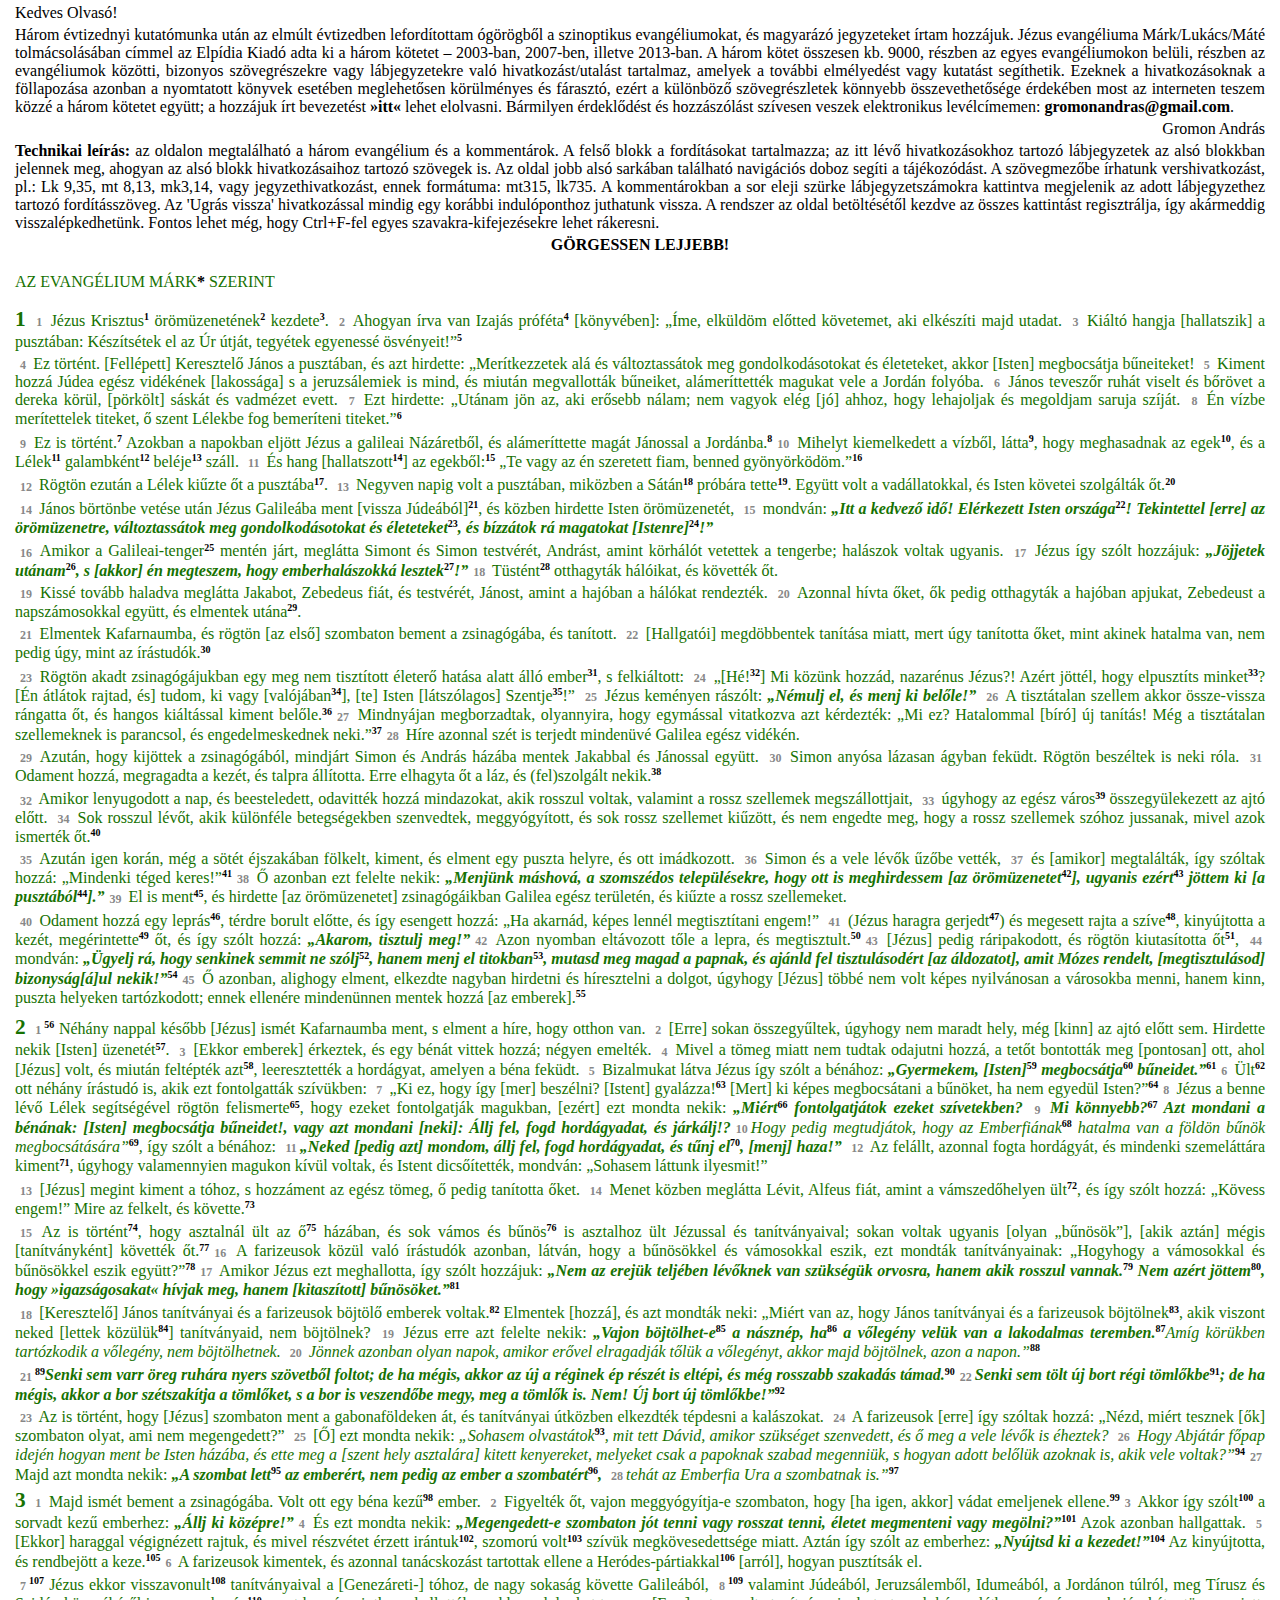
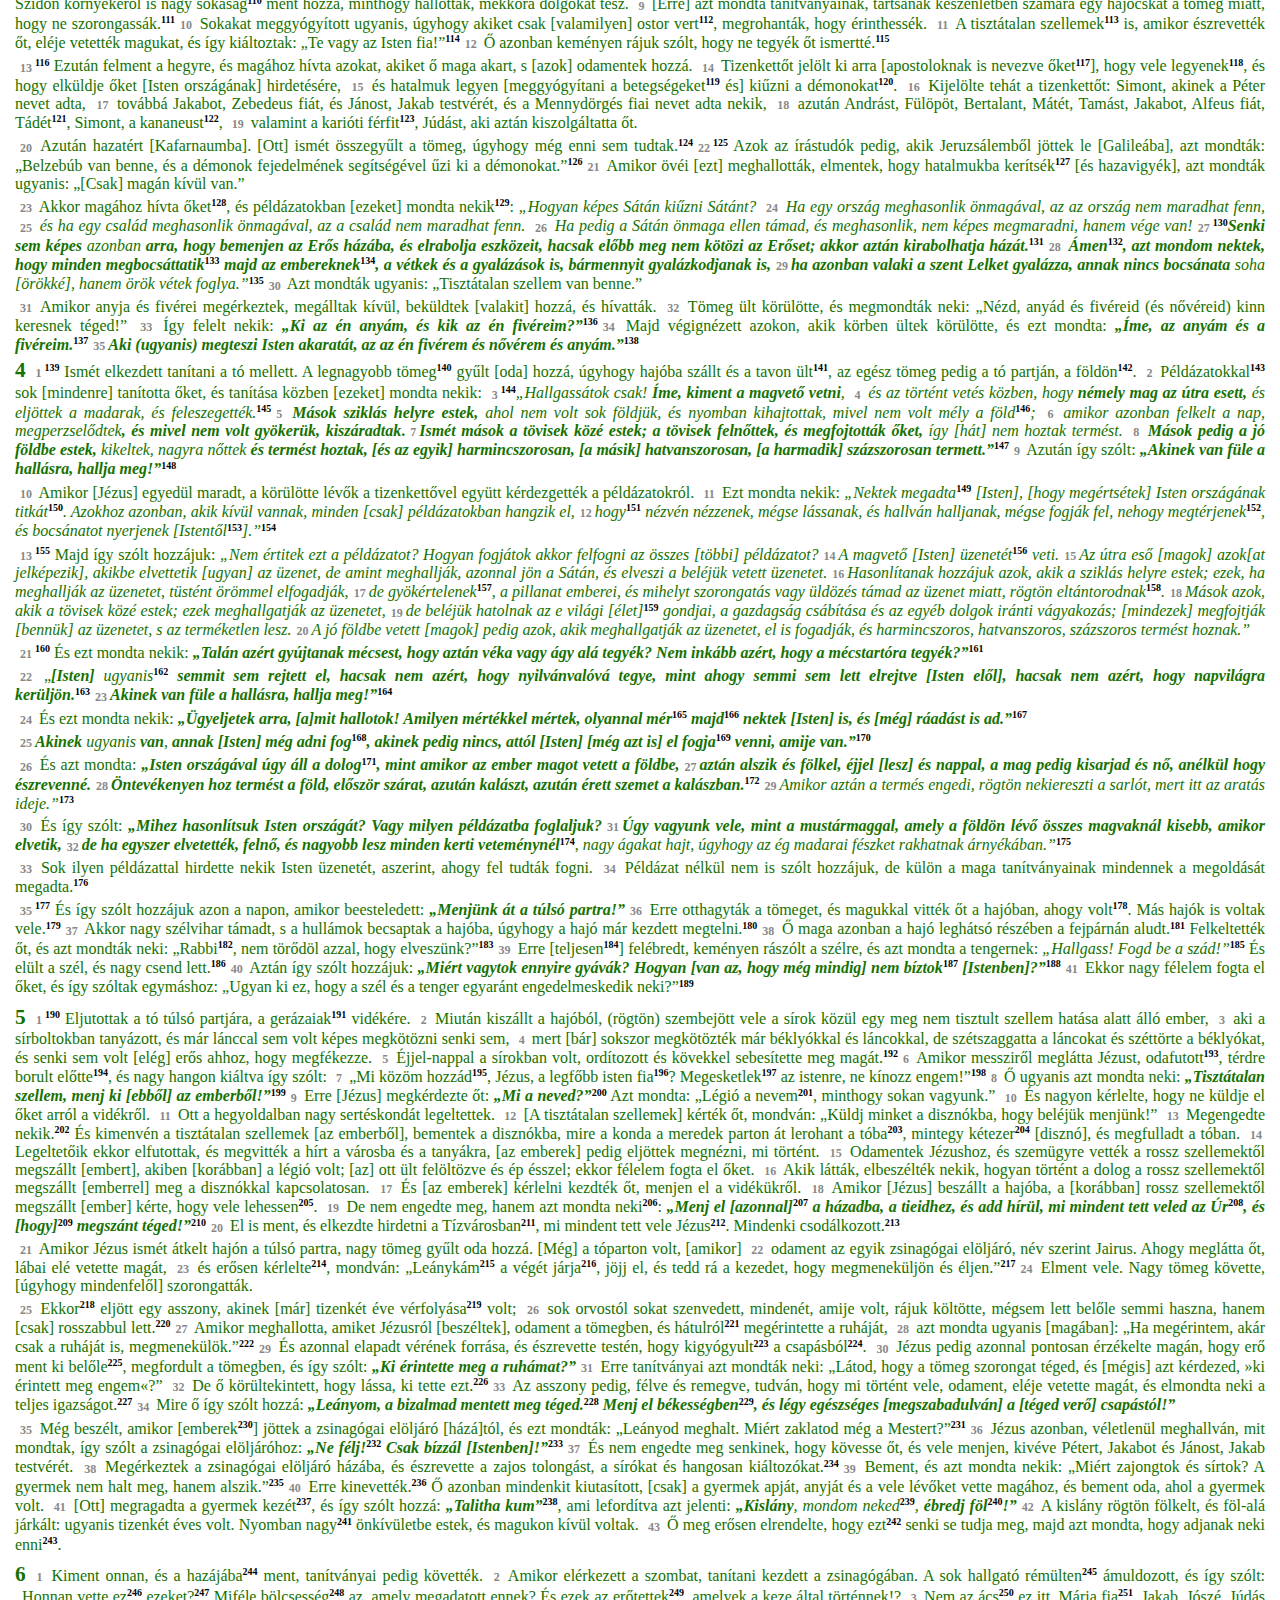
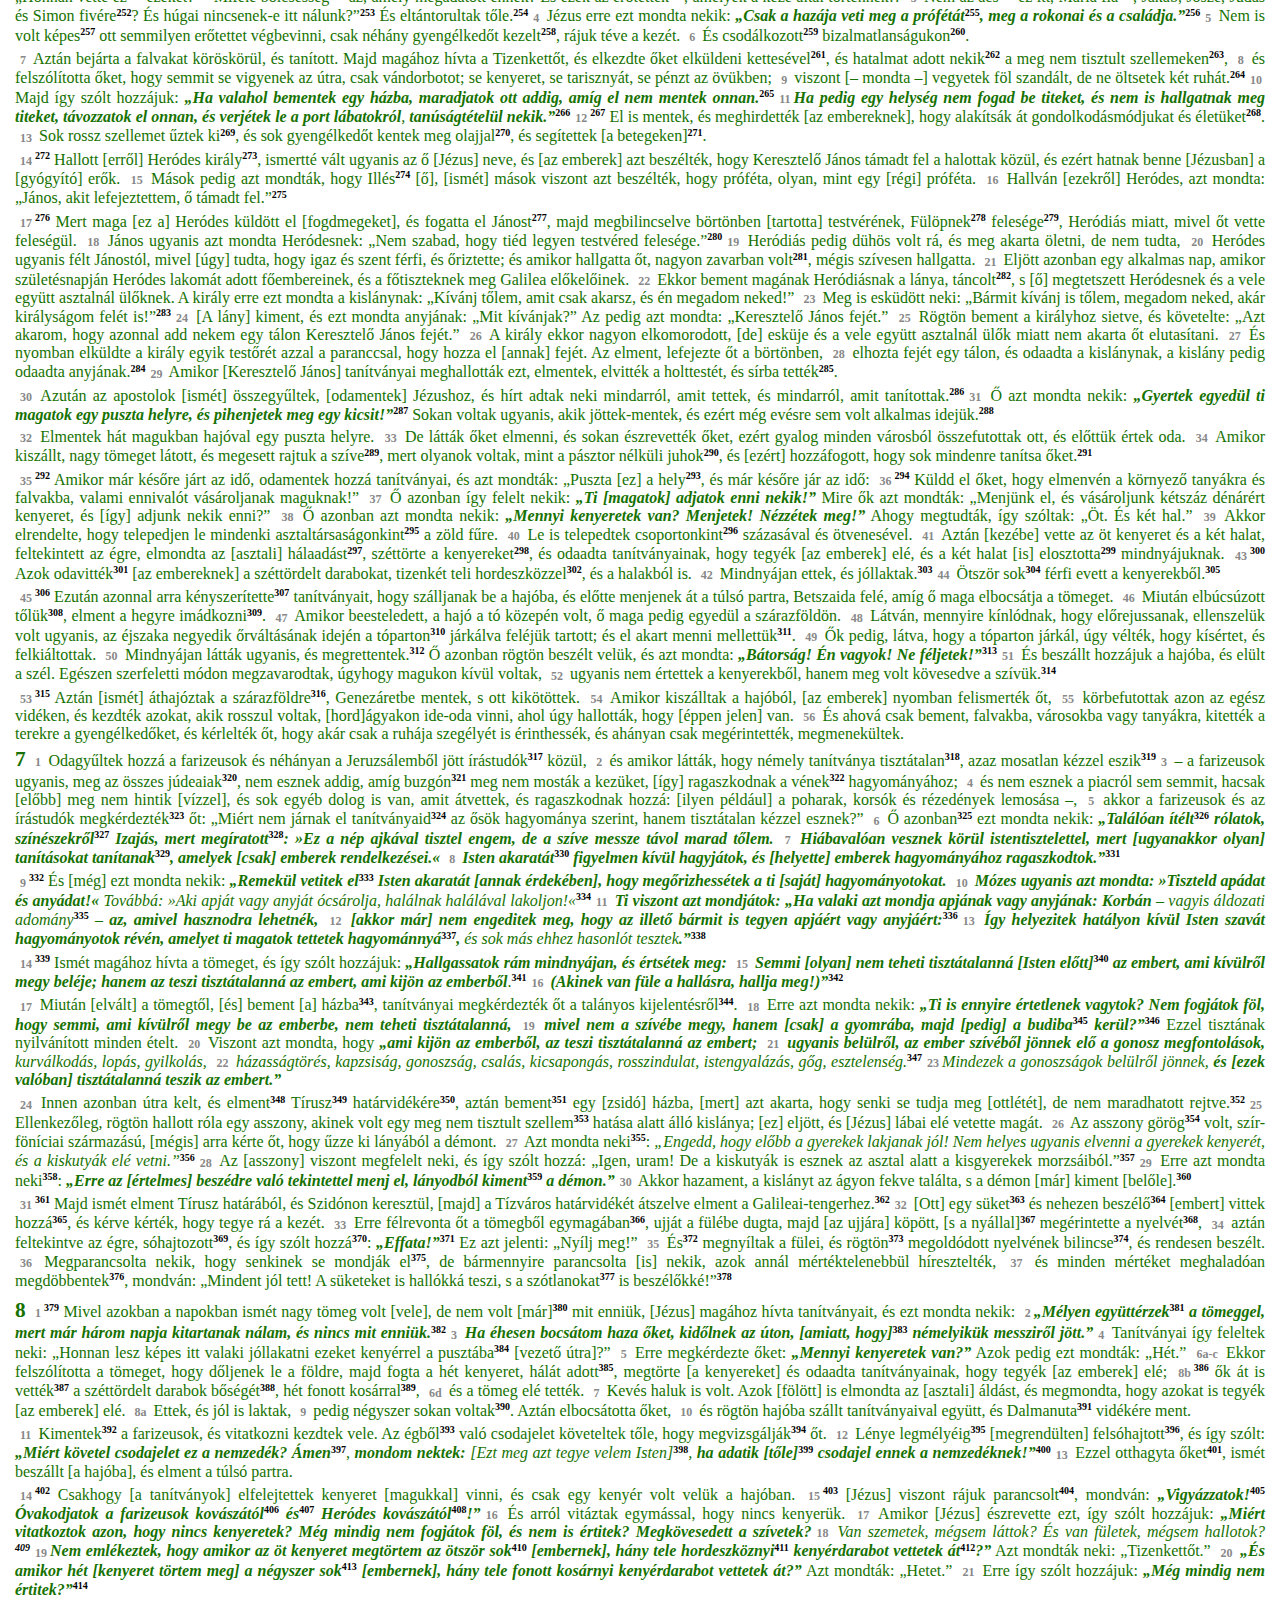
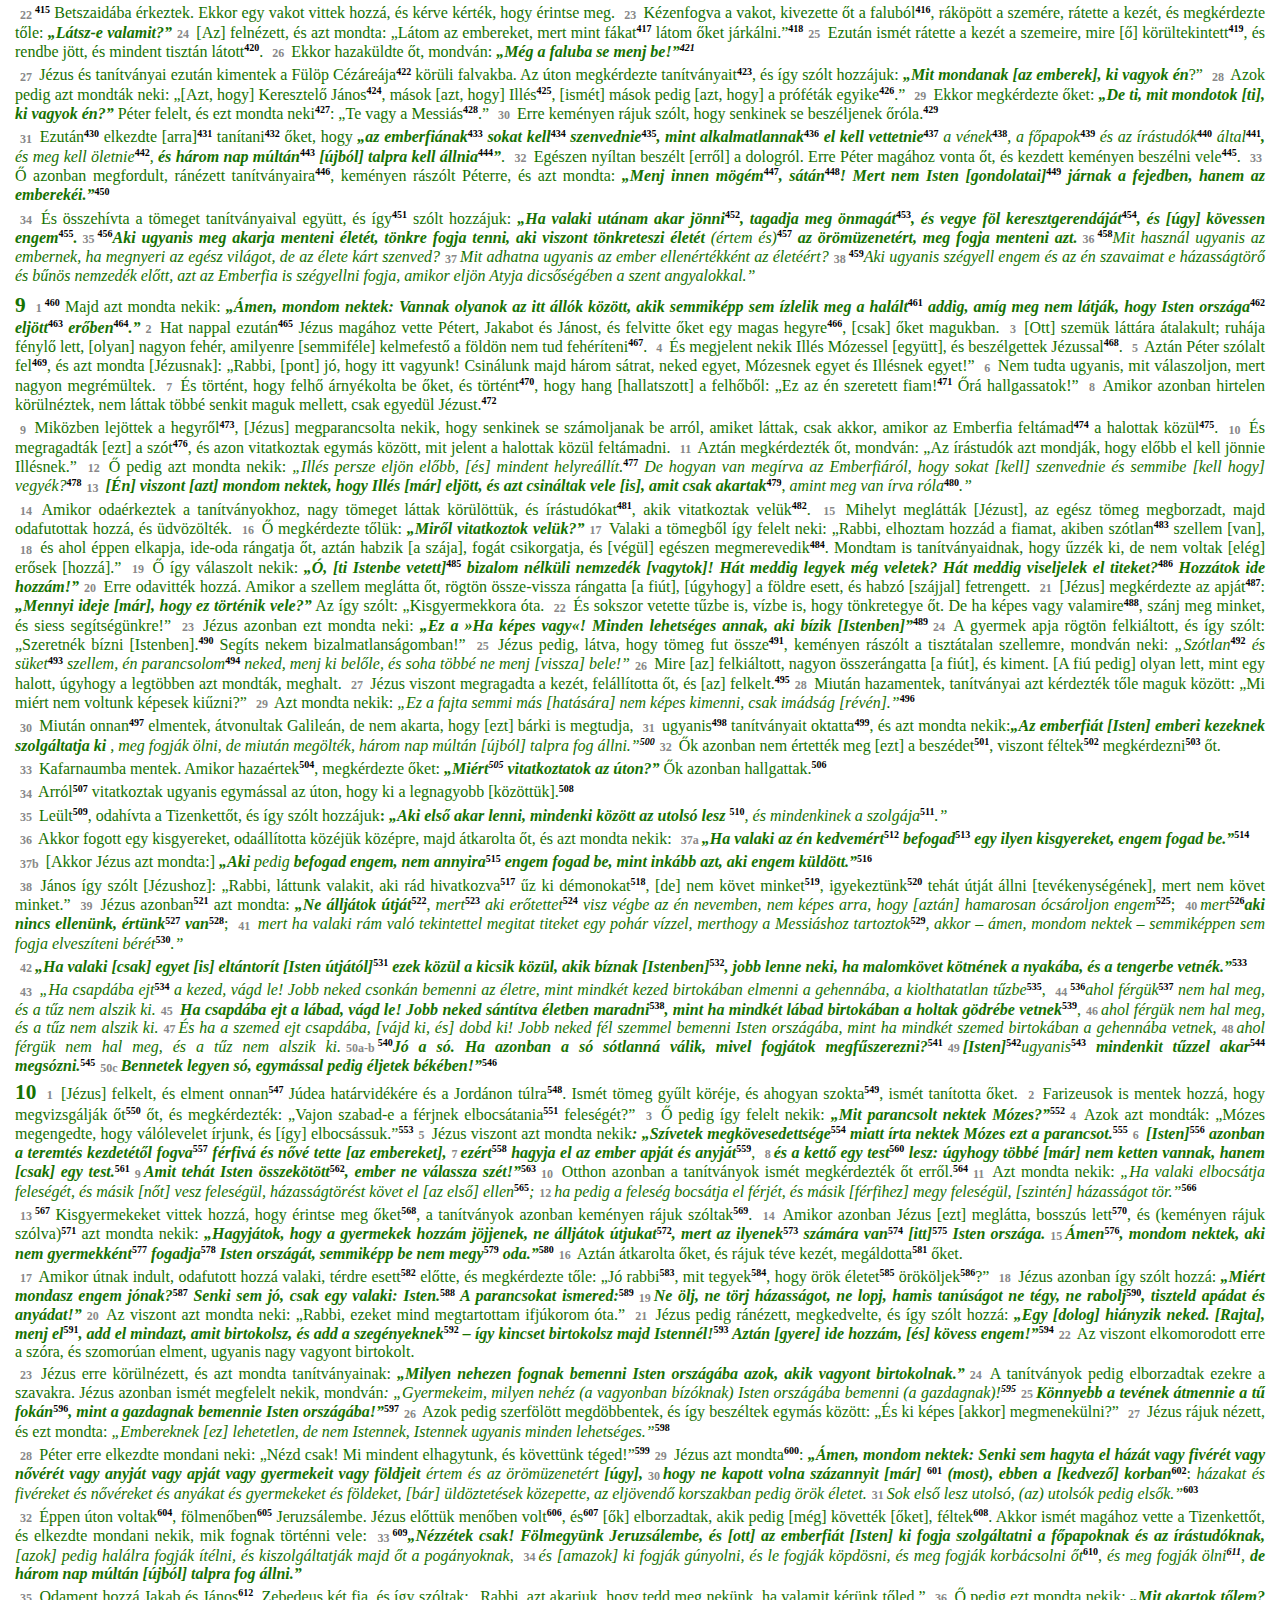
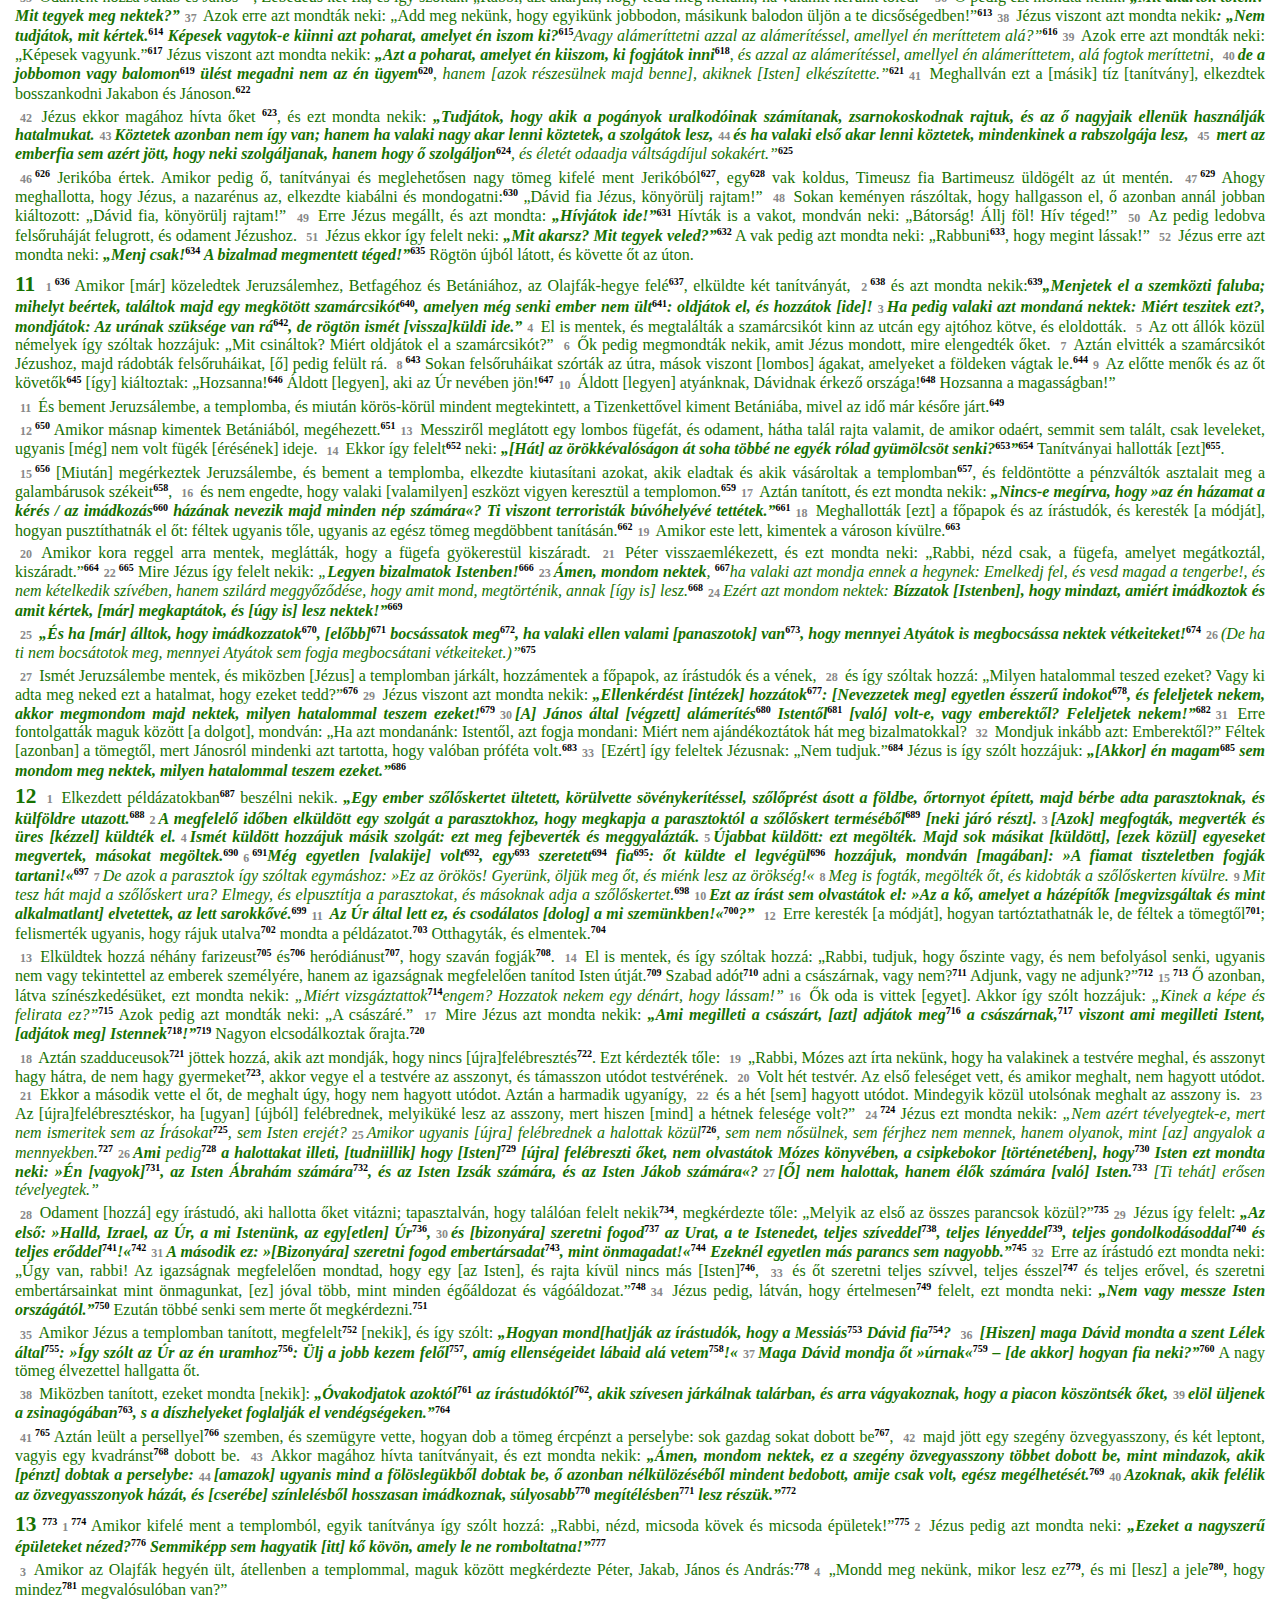
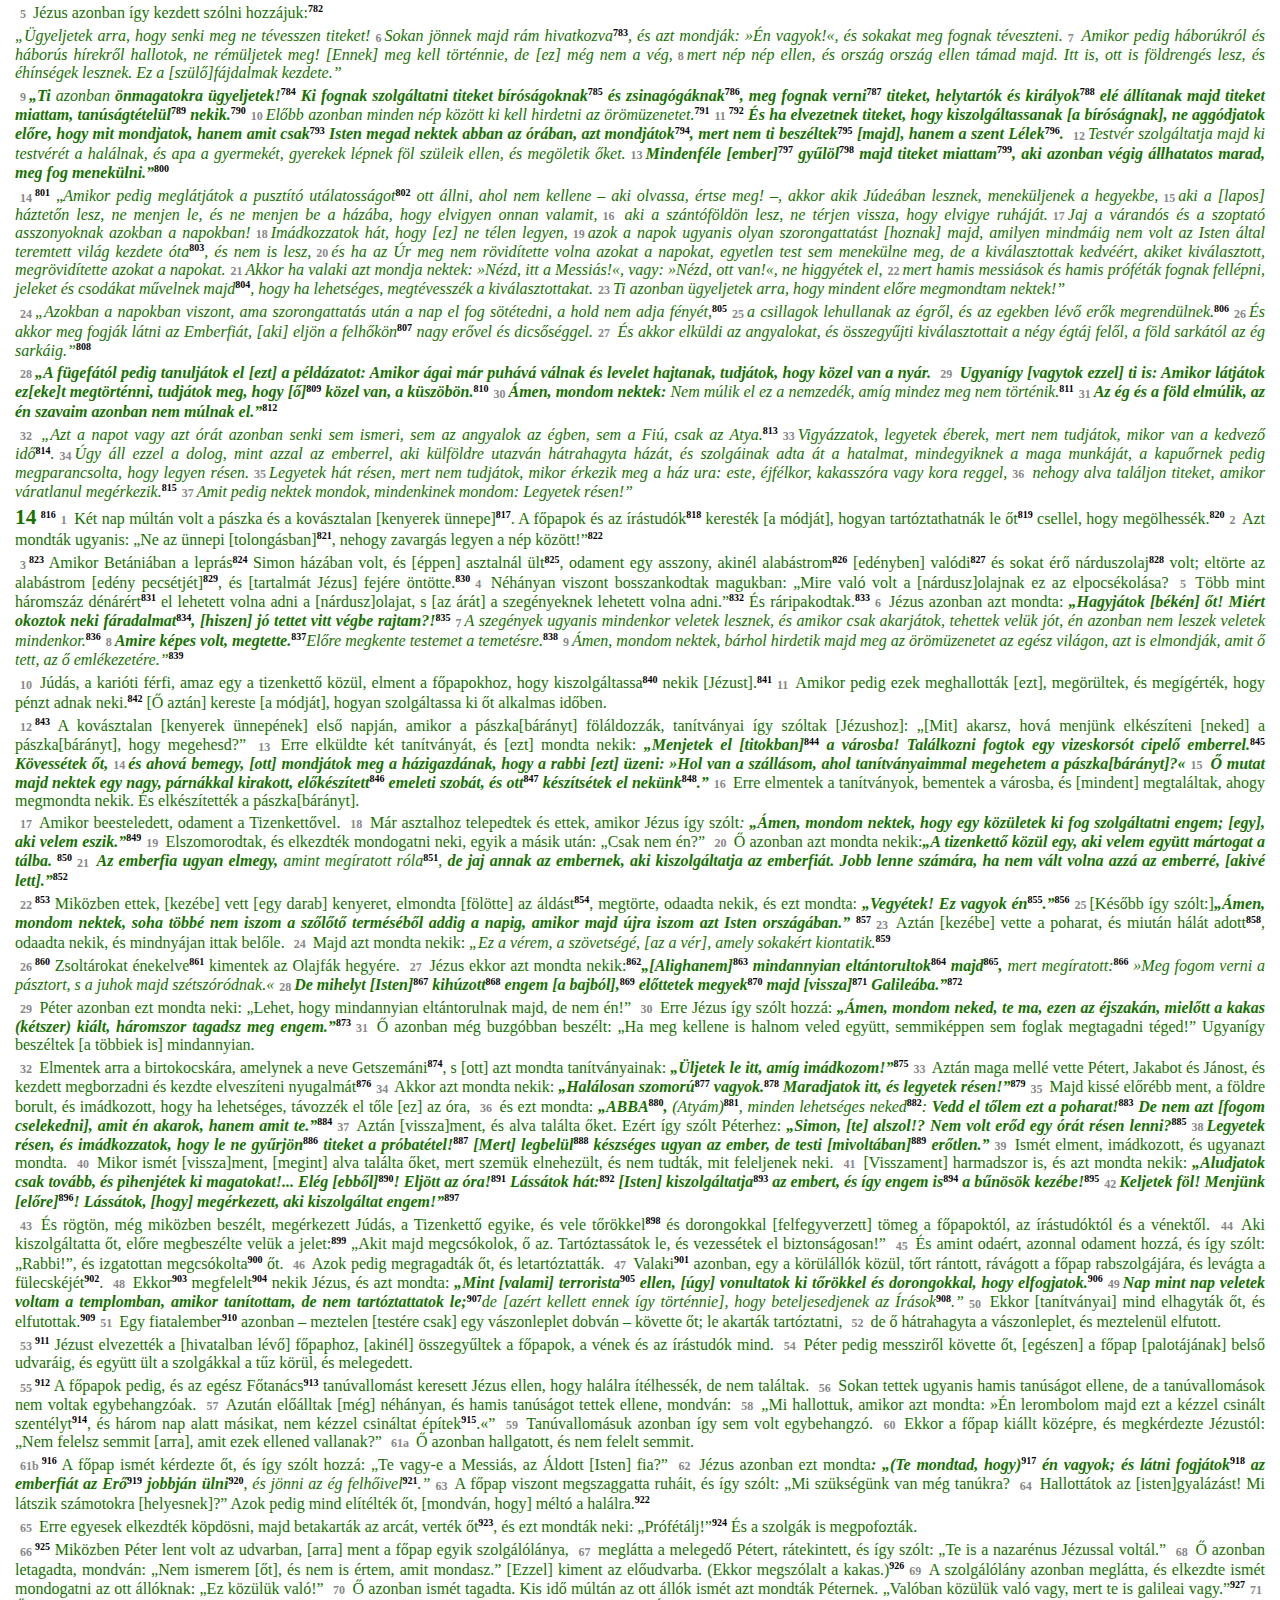
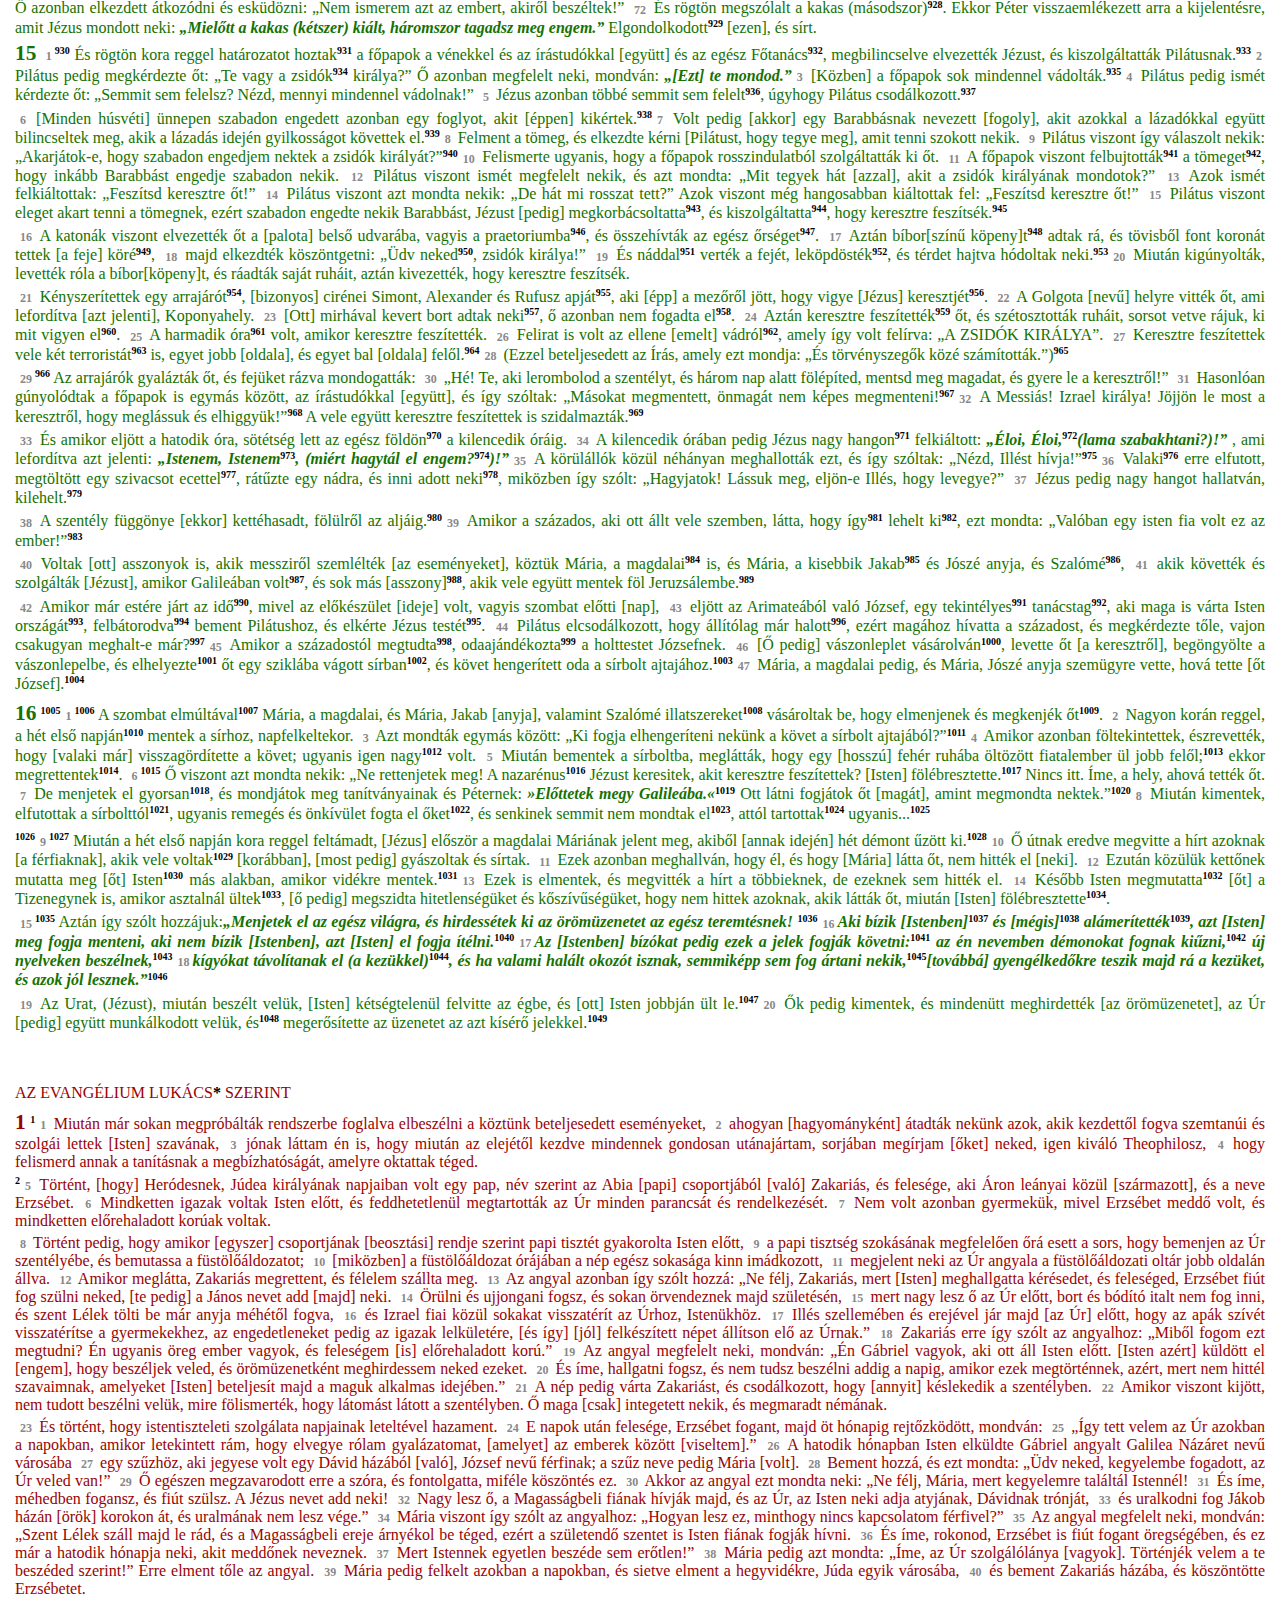
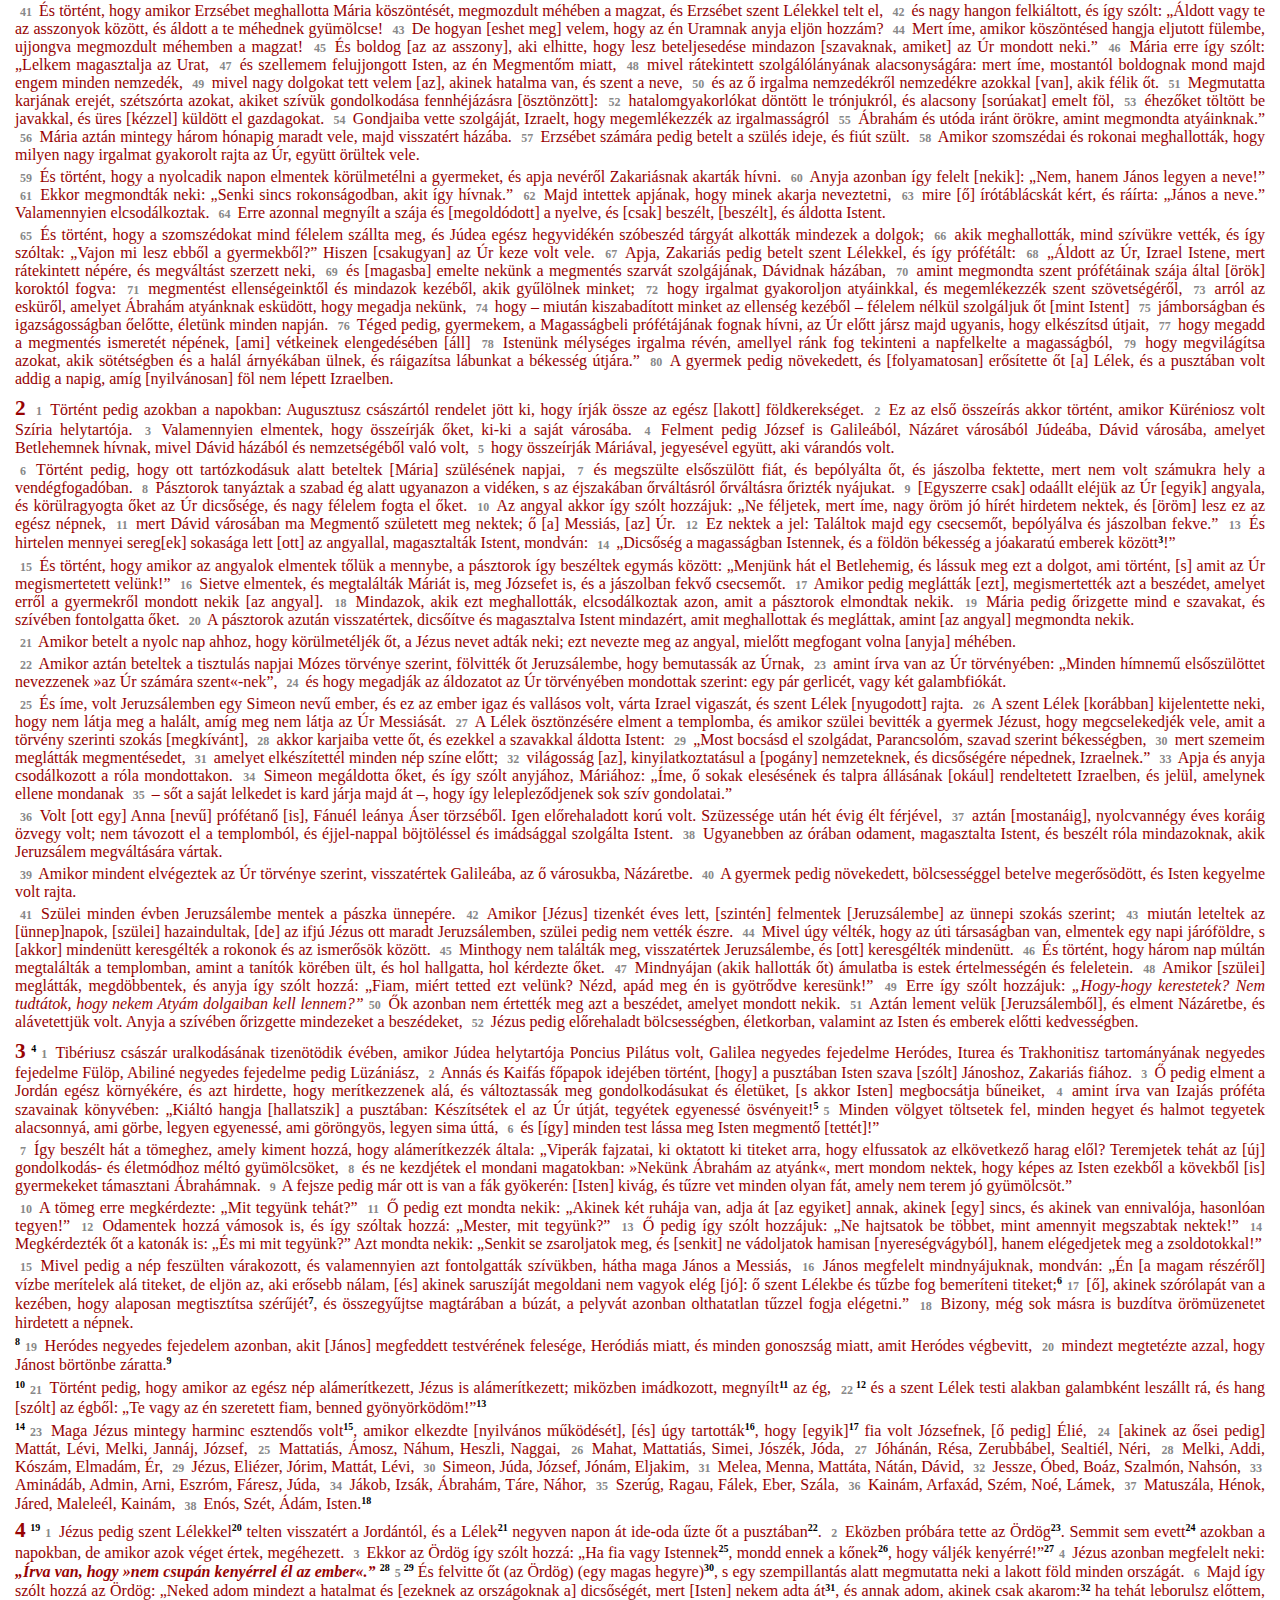
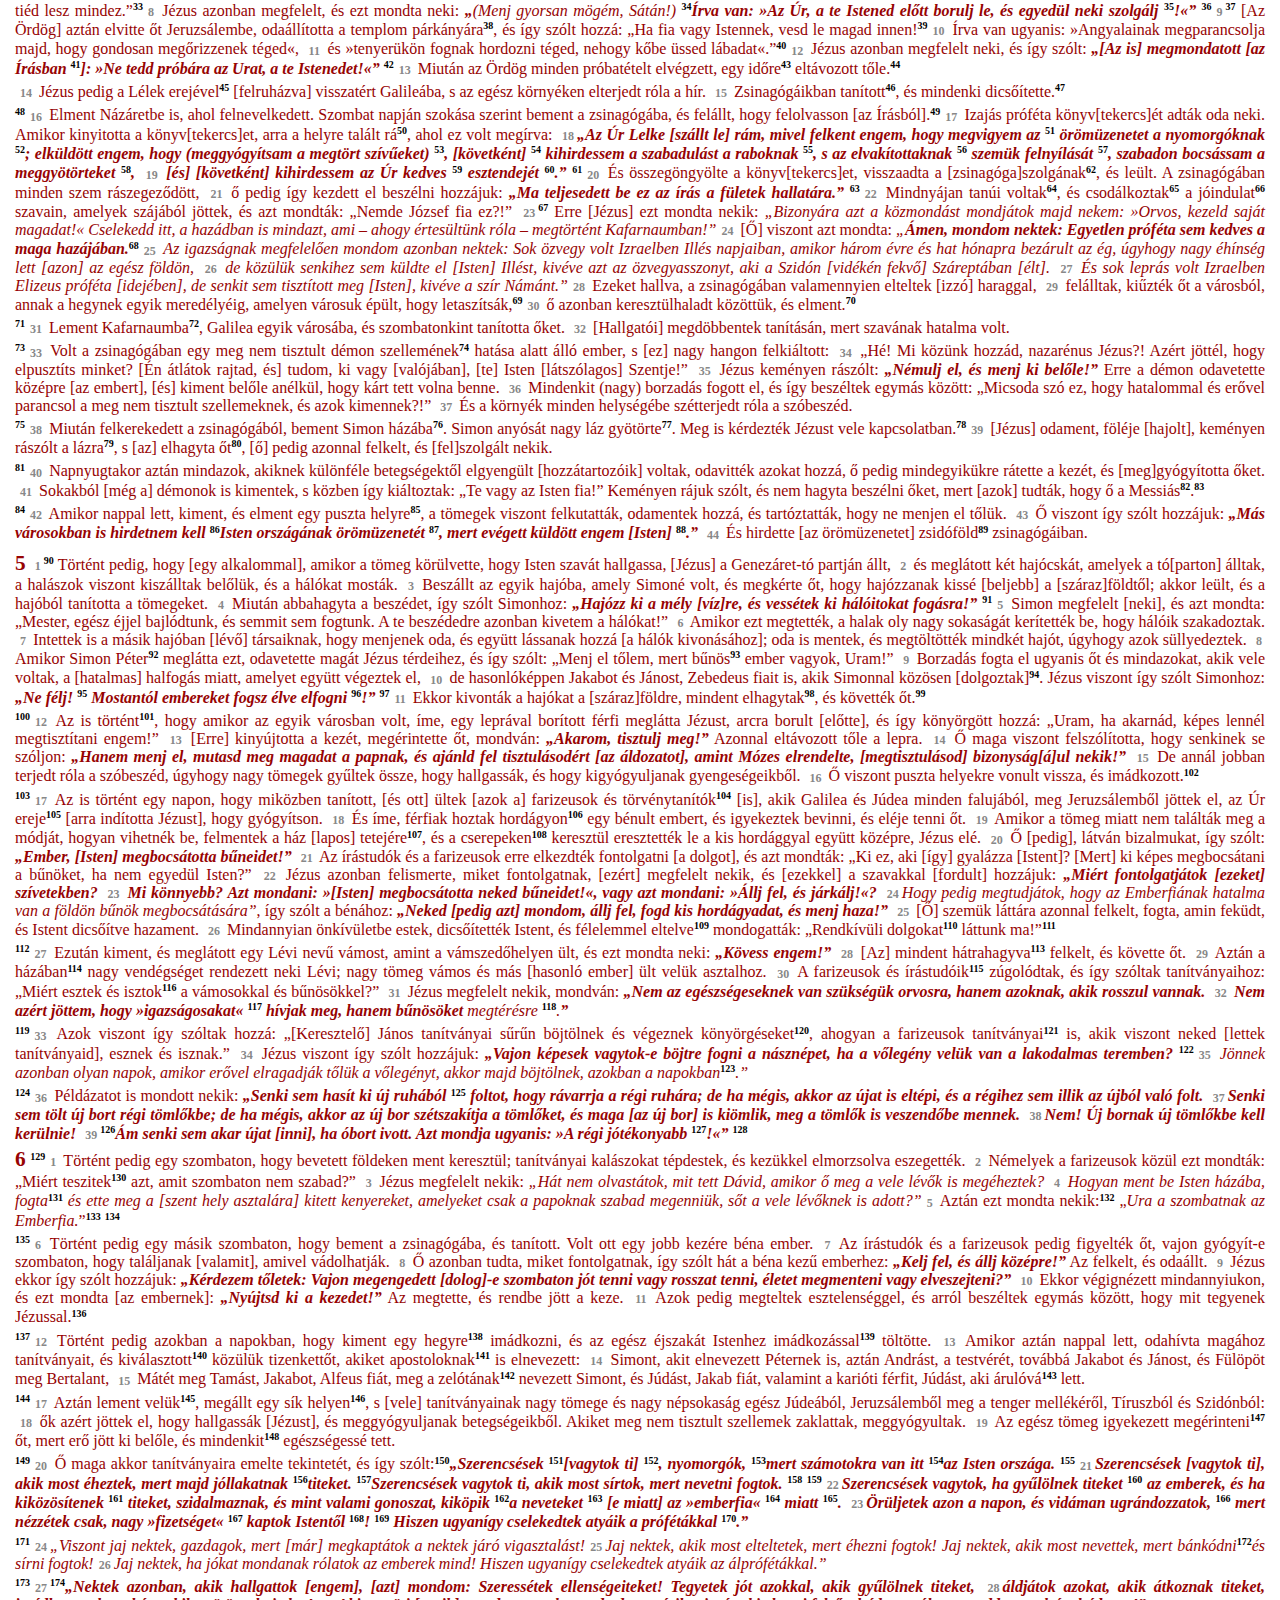
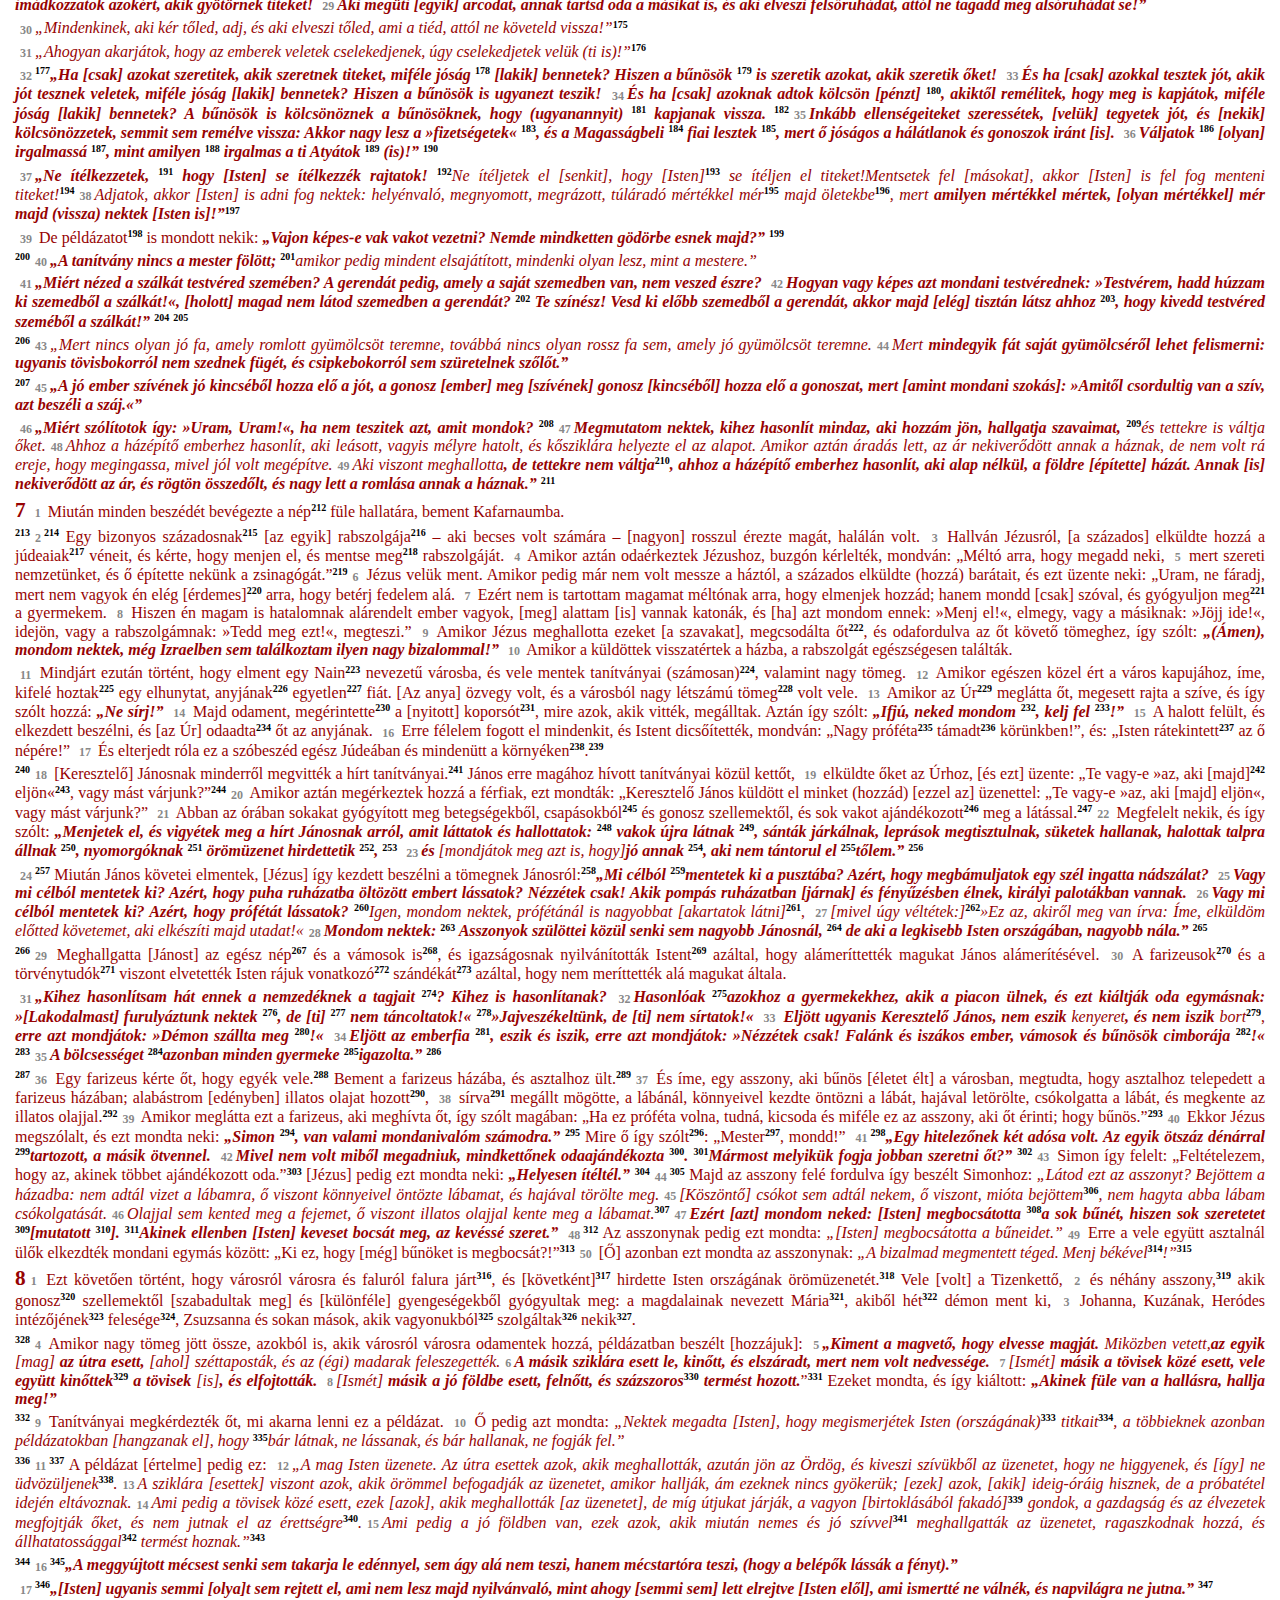
==== commit bde5449e: "javítások" ====
--- a/evangelium.html
+++ b/evangelium.html
@@ -12,7 +12,7 @@
 </p><p>
 </p><p>
 </p><p><b><a name="mk_fejezet_1"></a><span class="fejezet">1</span>	</b> <a name="mk_vers_1_1"></a><span class="vers">1</span> Jézus Krisztus<a href="m.html#mk_lj_1" target="k"><sup></sup><sup>1</sup></a> örömüzenetének<a href="m.html#mk_lj_2" target="k"><sup>2</sup></a> kezdete<a href="m.html#mk_lj_3" target="k"><sup>3</sup></a>. <a name="mk_vers_1_2"></a><span class="vers">2</span> Ahogyan írva van Izajás próféta<a href="m.html#mk_lj_4" target="k"><sup>4</sup></a> [könyvében]: „Íme, elküldöm előtted követemet, aki elkészíti majd utadat. <a name="mk_vers_1_3"></a><span class="vers">3</span> Kiáltó hangja [hallatszik] a pusztában: Készítsétek el az Úr útját, tegyétek egyenessé ösvényeit!”<a href="m.html#mk_lj_5" target="k"><sup>5</sup></a>
-</p><p>	<a name="mk_vers_1_4"></a><span class="vers">4</span> Ez történt. [Fellépett] Keresztelő János a pusztában, és azt hirdette: Merítkezzetek alá és változtassátok meg gondolkodásotokat és életeteket, akkor [Isten] megbocsátja bűneiteket! <a name="mk_vers_1_5"></a><span class="vers">5</span> Kiment hozzá Júdea egész vidékének [lakossága] s a jeruzsálemiek is mind, és miután megvallották bűneiket, alámeríttették magukat vele a Jordán folyóba. <a name="mk_vers_1_6"></a><span class="vers">6</span> János teveszőr ruhát viselt és bőrövet a dereka körül, [pörkölt] sáskát és vadmézet evett. <a name="mk_vers_1_7"></a><span class="vers">7</span> Ezt hirdette: „Utánam jön az, aki erősebb nálam; nem vagyok elég [jó] ahhoz, hogy lehajoljak és megoldjam saruja szíját. <a name="mk_vers_1_8"></a><span class="vers">8</span> Én vízbe merítettelek titeket, ő szent Lélekbe fog bemeríteni titeket.”<a href="m.html#mk_lj_6" target="k"><sup>6</sup></a>
+</p><p>	<a name="mk_vers_1_4"></a><span class="vers">4</span> Ez történt. [Fellépett] Keresztelő János a pusztában, és azt hirdette: „Merítkezzetek alá és változtassátok meg gondolkodásotokat és életeteket, akkor [Isten] megbocsátja bűneiteket! <a name="mk_vers_1_5"></a><span class="vers">5</span> Kiment hozzá Júdea egész vidékének [lakossága] s a jeruzsálemiek is mind, és miután megvallották bűneiket, alámeríttették magukat vele a Jordán folyóba. <a name="mk_vers_1_6"></a><span class="vers">6</span> János teveszőr ruhát viselt és bőrövet a dereka körül, [pörkölt] sáskát és vadmézet evett. <a name="mk_vers_1_7"></a><span class="vers">7</span> Ezt hirdette: „Utánam jön az, aki erősebb nálam; nem vagyok elég [jó] ahhoz, hogy lehajoljak és megoldjam saruja szíját. <a name="mk_vers_1_8"></a><span class="vers">8</span> Én vízbe merítettelek titeket, ő szent Lélekbe fog bemeríteni titeket.”<a href="m.html#mk_lj_6" target="k"><sup>6</sup></a>
 </p><p>	<a name="mk_vers_1_9"></a><span class="vers">9</span> Ez is történt.<a href="m.html#mk_lj_7" target="k"><sup>7</sup></a> Azokban a napokban eljött Jézus a galileai Názáretből, és alámeríttette magát Jánossal a Jordánba.<a href="m.html#mk_lj_8" target="k"><sup>8</sup></a><a name="mk_vers_1_10"></a><span class="vers">10</span> Mihelyt kiemelkedett a vízből, látta<a href="m.html#mk_lj_9" target="k"><sup>9</sup></a>, hogy meghasadnak az egek<a href="m.html#mk_lj_10" target="k"><sup>10</sup></a>, és a Lélek<a href="m.html#mk_lj_11" target="k"><sup>11</sup></a> galambként<a href="m.html#mk_lj_12" target="k"><sup>12</sup></a> beléje<a href="m.html#mk_lj_13" target="k"><sup>13</sup></a> száll. <a name="mk_vers_1_11"></a><span class="vers">11</span> És hang [hallatszott<a href="m.html#mk_lj_14" target="k"><sup>14</sup></a>] az egekből:<a href="m.html#mk_lj_15" target="k"><sup>15</sup></a> „Te vagy az én szeretett fiam, benned gyönyörködöm.”<a href="m.html#mk_lj_16" target="k"><sup>16</sup></a>
 </p><p>	<a name="mk_vers_1_12"></a><span class="vers">12</span> Rögtön ezután a Lélek kiűzte őt a pusztába<a href="m.html#mk_lj_17" target="k"><sup>17</sup></a>. <a name="mk_vers_1_13"></a><span class="vers">13</span> Negyven napig volt a pusztában, miközben a Sátán<a href="m.html#mk_lj_18" target="k"><sup>18</sup></a> próbára tette<a href="m.html#mk_lj_19" target="k"><sup>19</sup></a>. Együtt volt a vadállatokkal, és Isten követei szolgálták őt.<a href="m.html#mk_lj_20" target="k"><sup>20</sup></a>
 </p><p>	<a name="mk_vers_1_14"></a><span class="vers">14</span> János börtönbe vetése után Jézus Galileába ment [vissza Júdeából]<a href="m.html#mk_lj_21" target="k"><sup>21</sup></a>, és közben hirdette Isten örömüzenetét, <a name="mk_vers_1_15"></a><span class="vers">15</span> mondván:<i><b> „Itt a kedvező idő! Elérkezett Isten országa</b></i><a href="m.html#mk_lj_22" target="k"><sup>22</sup></a><i><b>! Tekintettel [erre] az örömüzenetre, változtassátok meg gondolkodásotokat és életeteket</b></i><a href="m.html#mk_lj_23" target="k"><sup>23</sup></a><i><b>, és bízzátok rá magatokat [Istenre]</b></i><a href="m.html#mk_lj_24" target="k"><sup>24</sup></a><i><b>!”
@@ -531,7 +531,7 @@
 </p><p><a href="m.html#mt_lj_472" target="k"><sup>472</sup></a><a name="mt_vers_12_15"></a><span class="vers">15</span> Amikor Jézus megtudta [ezt], visszavonult<a href="m.html#mt_lj_473" target="k"><sup>473</sup></a> onnan. Sokan követték, és mindnyájukat meggyógyította, <a name="mt_vers_12_16"></a><span class="vers">16</span> de ő keményen rájuk szólt, hogy ne tegyék őt ismertté, <a name="mt_vers_12_17"></a><span class="vers">17</span> hogy [így] beteljesedjék, amit [az Úr] megmondott Izajás próféta szava által: <a href="m.html#mt_lj_474" target="k"><sup>474</sup></a><a name="mt_vers_12_18"></a><span class="vers">18</span> „Íme, az én szolgám, akit kiválasztottam, akit szeretek, akit megkedveltem<a href="m.html#mt_lj_475" target="k"><sup>475</sup></a>: Lelkemet<a href="m.html#mt_lj_476" target="k"><sup>476</sup></a> helyezem rá, és [ő] meghirdeti a törvényt<a href="m.html#mt_lj_477" target="k"><sup>477</sup></a> a [pogány] nemzeteknek. <a name="mt_vers_12_19"></a><span class="vers">19</span> Nem viszálykodik, nem is kiáltozik, és az utcán sem hallja senki a hangját. <a name="mt_vers_12_20"></a><span class="vers">20</span> A megrepedt nádszálat nem töri össze, a pislogó mécsbelet nem oltja ki, amíg győzelemre nem viszi a törvényt. <a name="mt_vers_12_21"></a><span class="vers">21</span> Az ő nevében reménykednek majd a [pogány] nemzetek.”
 </p><p><a href="m.html#mt_lj_478" target="k"><sup>478</sup></a><a name="mt_vers_12_22"></a><span class="vers">22</span> Akkor egy rossz szellemektől megszállt, vak<a href="m.html#mt_lj_479" target="k"><sup>479</sup></a> és néma [embert] vittek oda hozzá; [ő] meggyógyította, úgyhogy a néma beszélt és látott. <a name="mt_vers_12_23"></a><span class="vers">23</span> Az egész tömeg magán kívül volt, és ezt mondta: „Nemde ez Dávid fia<a href="m.html#mt_lj_480" target="k"><sup>480</sup></a>?” <a name="mt_vers_12_24"></a><span class="vers">24</span> Amikor a farizeusok<a href="m.html#mt_lj_481" target="k"><sup>481</sup></a> meghallották ezt, így szóltak: „Ez nem űzi ki a démonokat, legfeljebb Belzebúbnak, a démonok fejedelmének segítségével!”<a href="m.html#mt_lj_482" target="k"><sup>482</sup></a><a name="mt_vers_12_25"></a><span class="vers">25</span> [Ő] azonban ismerte megfontolásaikat, ezért ezt mondta nekik: <i>„Minden önmagával meghasonlott ország pusztává lesz, és egyetlen önmagával meghasonlott város vagy ház sem maradhat fenn.</i><a name="mt_vers_12_26"></a><span class="vers">26</span><i>Ha a Sátán űzi ki a Sátánt, [akkor] meghasonlott önmagával: Hogyan maradhat hát fenn az országa?</i><a href="m.html#mt_lj_483" target="k"><sup>483</sup></a><a name="mt_vers_12_27"></a><span class="vers">27</span><i>És<b> ha én Belzebúb segítségével űzöm ki a démonokat, a ti fiaitok kinek a segítségével űzik ki [őket]?</b></i> <i><b>Ezért ők lesznek bíráitok.</b></i><a name="mt_vers_12_28"></a><span class="vers">28</span><i><b>Ha</b></i> <i>viszont</i> <i><b>én Isten Lelkének segítségével űzöm ki a démonokat, akkor [már] el [is] jutott hozzátok Isten országa. </b></i><a name="mt_vers_12_29"></a><span class="vers">29</span><i>Vagy</i> <i><b>hogyan</b></i> <i><b>képes valaki bemenni az Erős házába, és elrabolni eszközeit, hacsak előbb meg nem kötözi az Erőset? Akkor aztán kirabolhatja házát.</b></i><a name="mt_vers_12_30"></a><span class="vers">30</span><a href="m.html#mt_lj_484" target="k"><sup>484</sup></a><i>Aki nincs velem, ellenem van, ugyanis</i> <i><b>aki nem gyűjt velem, az szétszór.”</b></i><a href="m.html#mt_lj_485" target="k"><sup>485</sup></a><i><b></b></i><a name="mt_vers_12_31"></a><span class="vers">31</span> Ezért [azt] mondom nektek: <i><b>„Minden vétek és gyalázás megbocsáttatik majd az embereknek, de a Lélek gyalázása nem bocsáttatik meg.</b></i><a name="mt_vers_12_32"></a><span class="vers">32</span><a href="m.html#mt_lj_486" target="k"><sup>486</sup></a><i><b>Ha valaki </b>az emberfia</i><a href="m.html#mt_lj_487" target="k"><sup>487</sup></a><i><b>ellen emel szót, megbocsáttatik neki, de ha valaki a szent Lélek ellen emel szót, nem bocsáttatik meg neki </b>sem ebben a világban, sem az eljövendőben</i><a href="m.html#mt_lj_488" target="k"><sup>488</sup></a><i>.<b>”</b></i>
 </p><p><a href="m.html#mt_lj_489" target="k"><sup>489</sup></a><a name="mt_vers_12_33"></a><span class="vers">33</span><a href="m.html#mt_lj_490" target="k"><sup>490</sup></a><i>„Vagy nyilvánítsátok a fát jónak, és [akkor] a gyümölcsét is jónak, vagy nyilvánítsátok a fát haszontalannak, és [akkor] a gyümölcsét is haszontalannak – mert gyümölcséről lehet felismerni a fát.</i><a href="m.html#mt_lj_491" target="k"><sup>491</sup></a><a name="mt_vers_12_34"></a><span class="vers">34</span><i>Viperafajzatok!</i><a href="m.html#mt_lj_492" target="k"><sup>492</sup></a><i><b>Rosszak</b></i><a href="m.html#mt_lj_493" target="k"><sup>493</sup></a><i><b> lévén,</b> <b>hogyan lennétek képesek jót beszélni?</b></i><a href="m.html#mt_lj_494" target="k"><sup>494</sup></a><i><b> Mert [amint mondani szokás</b></i><a href="m.html#mt_lj_495" target="k"><sup>495</sup></a><i><b>]: »Amitől csordultig van a szív, azt beszéli a száj!«</b></i><a name="mt_vers_12_35"></a><span class="vers">35</span><i><b>»A jó ember [szívének] jó kincséből hoz elő jókat, a rossz ember meg [szívének] rossz kincséből rosszakat.« </b></i><a href="m.html#mt_lj_496" target="k"><sup>496</sup></a><a name="mt_vers_12_36"></a><span class="vers">36</span><i>De mondom nektek:</i> <i><b>Minden üres</b></i><a href="m.html#mt_lj_497" target="k"><sup>497</sup></a><i><b>beszédért, amit elmondanak az emberek, számot adnak majd az ítélet napján;</b></i><a href="m.html#mt_lj_498" target="k"><sup>498</sup></a><a name="mt_vers_12_37"></a><span class="vers">37</span><i>mert</i><a href="m.html#mt_lj_499" target="k"><sup>499</sup></a><i> szavaid alapján fog [Isten] igaznak minősíteni, és szavaid alapján fog [Isten] elítélni.”</i><a href="m.html#mt_lj_500" target="k"><sup>500</sup></a>
-</p><p><a href="m.html#mt_lj_501" target="k"><sup>501</sup></a><a name="mt_vers_12_38"></a><span class="vers">38</span> Akkor megszólították némelyek az írástudók és farizeusok közül: „Mester, [csoda]jelet akarunk látni tőled!” <a name="mt_vers_12_39"></a><span class="vers">39</span> Ő azonban így felelt nekik: <i><b>„[Ez a] rossz </b>és házasságtörő</i><a href="m.html#mt_lj_502" target="k"><sup>502</sup></a><i><b> nemzedék [csoda]jelet követel, de [Isten] nem fog [csoda]jelet adni neki, hacsak nem Jónás próféta jelét.</b></i><a name="mt_vers_12_40"></a><span class="vers">40</span><i>Ahogyan ugyanis Jónás három nap és három éjjel volt a tengeri szörny gyomrában</i><a href="m.html#mt_lj_503" target="k"><sup>503</sup></a><i>, úgy lesz az Emberfia [is] a föld gyomrában három nap és három éjjel.</i><a href="m.html#mt_lj_504" target="k"><sup>504</sup></a><a name="mt_vers_12_41"></a><span class="vers">41</span><i><b>[A] ninivei férfiak felkelnek majd az ítéletkor ezzel a nemzedékkel [együtt], és elítélik azt, mert [ők] [már] Jónás prédikációjára megváltoztatták gondolkodásukat és életüket;</b></i> <i>de íme, Jónásnál több van itt! </i><a name="mt_vers_12_42"></a><span class="vers">42</span><i>Dél királynőjét [Isten] talpra fogja állítani az ítéletkor ezzel a nemzedékkel [együtt], és [ő] el fogja ítélni [e nemzedéket], mert [ő] eljött a föld legtávolabb eső végéből, hogy meghallgassa Salamon bölcsességét, de íme, Salamonnál több van itt!”</i>
+</p><p><a href="m.html#mt_lj_501" target="k"><sup>501</sup></a><a name="mt_vers_12_38"></a><span class="vers">38</span> Akkor megszólították némelyek az írástudók és farizeusok közül: „Mester, [csoda]jelet akarunk látni tőled!” <a name="mt_vers_12_39"></a><span class="vers">39</span> Ő azonban így felelt nekik: <i><b>„[Ez a] „rossz” </b>és házasságtörő</i><a href="m.html#mt_lj_502" target="k"><sup>502</sup></a><i><b> nemzedék [csoda]jelet követel, de [Isten] nem fog [csoda]jelet adni neki, hacsak nem Jónás próféta jelét.</b></i><a name="mt_vers_12_40"></a><span class="vers">40</span><i>Ahogyan ugyanis Jónás három nap és három éjjel volt a tengeri szörny gyomrában</i><a href="m.html#mt_lj_503" target="k"><sup>503</sup></a><i>, úgy lesz az Emberfia [is] a föld gyomrában három nap és három éjjel.</i><a href="m.html#mt_lj_504" target="k"><sup>504</sup></a><a name="mt_vers_12_41"></a><span class="vers">41</span><i><b>[A] ninivei férfiak felkelnek majd az ítéletkor ezzel a nemzedékkel [együtt], és elítélik azt, mert [ők] [már] Jónás prédikációjára megváltoztatták gondolkodásukat és életüket;</b></i> <i>de íme, Jónásnál több van itt! </i><a name="mt_vers_12_42"></a><span class="vers">42</span><i>Dél királynőjét [Isten] talpra fogja állítani az ítéletkor ezzel a nemzedékkel [együtt], és [ő] el fogja ítélni [e nemzedéket], mert [ő] eljött a föld legtávolabb eső végéből, hogy meghallgassa Salamon bölcsességét, de íme, Salamonnál több van itt!”</i>
 </p><p><a href="m.html#mt_lj_505" target="k"><sup>505</sup></a><a name="mt_vers_12_43"></a><span class="vers">43</span><i>„Ha a meg nem tisztult szellem kimegy az emberből, víztelen helyeket jár be keresztül-kasul, mert megnyugvásra törekszik, de nem talál;</i><a name="mt_vers_12_44"></a><span class="vers">44</span><i>akkor azt mondja: »Visszatérek házamba, ahonnan kijöttem.« S amikor megérkezik, lakatlanul</i><a href="m.html#mt_lj_506" target="k"><sup>506</sup></a><i>, kisöpörve és feldíszítve találja.</i><a name="mt_vers_12_45"></a><span class="vers">45</span><i>Akkor útra kel, [maga mellé] vesz hét másik, nála [is] rosszabb szellemet, bemennek, és ott laknak: annak az embernek a végső állapota pedig rosszabb lesz az elsőnél. Így lesz ez ezzel a rossz nemzedékkel is.”</i><a href="m.html#mt_lj_507" target="k"><sup>507</sup></a>
 </p><p><a href="m.html#mt_lj_508" target="k"><sup>508</sup></a><a name="mt_vers_12_46"></a><span class="vers">46</span> Még beszélt a tömeghez, amikor íme, anyja és fivérei álltak kinn, és beszélni akartak vele. <a name="mt_vers_12_47"></a><span class="vers">47</span><a href="m.html#mt_lj_509" target="k"><sup>509</sup></a> (Erre valaki szólt neki: „Nézd, anyád és fivéreid kinn állnak, és beszélni akarnak veled!”) <a name="mt_vers_12_48"></a><span class="vers">48</span> Ő viszont így felelt annak, aki szólt neki: <i><b>„Ki az én anyám, és kik az én fivéreim?”</b></i><a name="mt_vers_12_49"></a><span class="vers">49</span> Aztán kinyújtotta kezét tanítványai felé, és így szólt: <i><b>„Íme, az anyám és a fivéreim! </b></i><a name="mt_vers_12_50"></a><span class="vers">50</span><i><b>Aki ugyanis megteszi mennyei Atyám akaratát, az mind az én fivérem és nővérem és anyám.”</b></i>
 </p><p>      
@@ -560,7 +560,7 @@
 </p><p><a href="m.html#mt_lj_596" target="k"><sup>596</sup></a><a name="mt_vers_15_21"></a><span class="vers">21</span> Jézus [ezután] elment onnan, és visszavonult Tírusz és Szidon vidékére<a href="m.html#mt_lj_597" target="k"><sup>597</sup></a>. <a name="mt_vers_15_22"></a><span class="vers">22</span> És íme, egy kánaáni<a href="m.html#mt_lj_598" target="k"><sup>598</sup></a> asszony, aki arról a határvidékről jött el, kiáltozott, és így szólt: „Könyörülj rajtam, uram, Dávid fia<a href="m.html#mt_lj_599" target="k"><sup>599</sup></a>! A lányom súlyosan szenved attól, hogy démon szállta meg!” <a name="mt_vers_15_23"></a><span class="vers">23</span> Ő azonban egy szóval sem felelt neki. Tanítványai [ekkor] odamentek hozzá, és kérték: „Küldd el, mert kiáltozik utánunk!” <a name="mt_vers_15_24"></a><span class="vers">24</span> Ám ő így felelt:<a href="m.html#mt_lj_600" target="k"><sup>600</sup></a><i><b>„[Isten] nem küldött máshoz, csak Izrael házának elveszett juhaihoz.”</b></i><a href="m.html#mt_lj_601" target="k"><sup>601</sup></a><a name="mt_vers_15_25"></a><span class="vers">25</span> [Az asszony] mégis odament, leborult előtte, és így szólt: „Uram, segíts rajtam!” <a name="mt_vers_15_26"></a><span class="vers">26</span> Ő azonban ezt mondta neki:<a href="m.html#mt_lj_602" target="k"><sup>602</sup></a><i>„Nem helyes elvenni a gyerekek kenyerét, és a kiskutyák elé vetni.”</i><a name="mt_vers_15_27"></a><span class="vers">27</span> Az [asszony] viszont ezt mondta: „Igen, uram, mert a kiskutyák is esznek az uruk asztaláról lehullott morzsákból.” <a name="mt_vers_15_28"></a><span class="vers">28</span> Akkor így felelt neki Jézus:<a href="m.html#mt_lj_603" target="k"><sup>603</sup></a><i><b>„Ó asszony, nagy a te bizalmad! Történjék veled úgy, ahogyan akarod!”</b></i> És meggyógyult a lánya abban az órában.
 </p><p><a href="m.html#mt_lj_604" target="k"><sup>604</sup></a><a name="mt_vers_15_29"></a><span class="vers">29</span> Amikor Jézus eltávozott onnan, elment a Galileai-tenger mellé, fölment a hegyre<a href="m.html#mt_lj_605" target="k"><sup>605</sup></a>, és ott leült. <a name="mt_vers_15_30"></a><span class="vers">30</span> Nagy tömeg ment hozzá; bénák, nyomorékok, vakok, némák és sok más [beteg] volt velük: letették őket [Jézus] lába elé, és [ő] meggyógyította őket, <a name="mt_vers_15_31"></a><span class="vers">31</span> úgyhogy a tömeg elcsodálkozott, amikor látta, hogy némák beszélnek, nyomorékok épek [lettek], bénák járkálnak és vakok látnak, és dicsőítették Izrael Istenét.
 </p><p><a href="m.html#mt_lj_606" target="k"><sup>606</sup></a><a name="mt_vers_15_32"></a><span class="vers">32</span> Jézus pedig magához hívta tanítványait, és ezt mondta: <i><b>„Mélyen együtt érzek a tömeggel, mert már három napja kitartanak velem, és nincs mit enniük; éhesen pedig nem akarom elbocsátani őket, nehogy kidőljenek az úton.”</b></i><a name="mt_vers_15_33"></a><span class="vers">33</span> A tanítványok így szóltak hozzá:<a href="m.html#mt_lj_607" target="k"><sup>607</sup></a> „Honnan lenne a pusztában annyi kenyerünk, hogy jóllakassunk ekkora tömeget?” <a name="mt_vers_15_34"></a><span class="vers">34</span> Erre Jézus így szólt hozzájuk: <i><b>„Mennyi kenyeretek van?”</b></i> Azok pedig ezt mondták: „Hét; és néhány halacska<a href="m.html#mt_lj_608" target="k"><sup>608</sup></a>.” <a name="mt_vers_15_35"></a><span class="vers">35</span> Ekkor felszólította a tömeget, hogy dőljenek le a földre, <a href="m.html#mt_lj_609" target="k"><sup>609</sup></a><a name="mt_vers_15_36"></a><a name="mt_vers_15_36a"></a><span class="vers">36a-b-c</span> [aztán] fogta a hét kenyeret és a halakat, hálát adott, megtörte [a kenyereket], és odaadta a tanítványoknak, <a name="mt_vers_15_37"></a><a name="mt_vers_15_37b"></a><span class="vers">37b</span> ők át is vették a széttördelt darabok bőségét, hét teli fonott kosárral, <a name="mt_vers_15_36d"></a><span class="vers">36d</span> és a tömeg elé [tették]. <a name="mt_vers_15_37a"></a><span class="vers">37a</span> Mindnyájan ettek, és jól is laktak, <a name="mt_vers_15_38"></a><span class="vers">38</span> pedig négyszer sok férfi evett, <a href="m.html#mt_lj_610" target="k"><sup>610</sup></a>az asszonyokon és gyermekeken kívül. <a name="mt_vers_15_39"></a><span class="vers">39</span> Majd miután elbocsátotta a tömeget, hajóba szállt, és elment Magadán<a href="m.html#mt_lj_611" target="k"><sup>611</sup></a> határvidékére.
-</p><p><b><a name="mt_fejezet_16"></a><span class="fejezet">16</span></b>	<a href="m.html#mt_lj_612" target="k"><sup>612</sup></a><a name="mt_vers_16_1"></a><span class="vers">1</span> Odamentek [hozzá] a farizeusok és szadduceusok<a href="m.html#mt_lj_613" target="k"><sup>613</sup></a>, [hogy] megvizsgálják őt: megkérték, hogy mutasson nekik az égből való [csoda]jelet. <a name="mt_vers_16_2"></a><span class="vers">2</span> Ő ezt válaszolta nekik: <a href="m.html#mt_lj_614" target="k"><sup>614</sup></a><i>(„Amikor beesteledett, azt mondjátok: »Derült idő lesz, mert tűzpiros az ég!« </i><a name="mt_vers_16_3"></a><span class="vers">3</span><i> Kora reggel pedig: »Ma vihar lesz, mert tűzpiros, és [amellett] borús az ég!«</i> <i>Az ég arcát meg tudjátok ítélni, az idők jeleit pedig nem vagytok képesek?”) </i><a name="mt_vers_16_4"></a><span class="vers">4</span><i><b>„[Ez a] rossz </b>és házasságtörő<b> nemzedék [csoda]jelet követel, de [Isten] nem fog [csoda]jelet adni neki, </b></i><a href="m.html#mt_lj_615" target="k"><sup>615</sup></a><i><b>hacsak nem Jónás jelét.” </b></i>Ezzel otthagyta őket, és elment.
+</p><p><b><a name="mt_fejezet_16"></a><span class="fejezet">16</span></b>	<a href="m.html#mt_lj_612" target="k"><sup>612</sup></a><a name="mt_vers_16_1"></a><span class="vers">1</span> Odamentek [hozzá] a farizeusok és szadduceusok<a href="m.html#mt_lj_613" target="k"><sup>613</sup></a>, [hogy] megvizsgálják őt: megkérték, hogy mutasson nekik az égből való [csoda]jelet. <a name="mt_vers_16_2"></a><span class="vers">2</span> Ő ezt válaszolta nekik: <a href="m.html#mt_lj_614" target="k"><sup>614</sup></a><i>(„Amikor beesteledett, azt mondjátok: »Derült idő lesz, mert tűzpiros az ég!« </i><a name="mt_vers_16_3"></a><span class="vers">3</span><i> Kora reggel pedig: »Ma vihar lesz, mert tűzpiros, és [amellett] borús az ég!«</i> <i>Az ég arcát meg tudjátok ítélni, az idők jeleit pedig nem vagytok képesek?”) </i><a name="mt_vers_16_4"></a><span class="vers">4</span><i><b>„[Ez a] „rossz” </b>és házasságtörő<b> nemzedék [csoda]jelet követel, de [Isten] nem fog [csoda]jelet adni neki, </b></i><a href="m.html#mt_lj_615" target="k"><sup>615</sup></a><i><b>hacsak nem Jónás jelét.” </b></i>Ezzel otthagyta őket, és elment.
 </p><p><a href="m.html#mt_lj_616" target="k"><sup>616</sup></a><a name="mt_vers_16_5"></a><span class="vers">5</span> Amikor a tanítványok a túlsó partra mentek, elfelejtettek kenyeret [magukkal] vinni. <a name="mt_vers_16_6"></a><span class="vers">6</span> Jézus azonban ezt mondta nekik: <i><b>„Vigyázzatok! Óvakodjatok a farizeusok</b></i> <i>és szadduceusok</i><a href="m.html#mt_lj_617" target="k"><sup>617</sup></a><i><b>kovászától!”</b></i><a name="mt_vers_16_7"></a><span class="vers">7</span> Ők pedig ezt fontolgatták maguk között: „Nem hoztunk [magunkkal] kenyeret!” <a name="mt_vers_16_8"></a><span class="vers">8</span> Jézus azonban észrevette, és ezt mondta: <i><b>„Mit fontolgattok magatok között, csekély bizalmúak? Hogy nincs kenyeretek?</b></i><a name="mt_vers_16_9"></a><span class="vers">9</span><i><b>Még mindig nem fogjátok</b></i> <i><b>föl, és nem is emlékeztek az ötször sok [ember] öt kenyerére, és hogy hány hordeszközzel kaptatok?</b></i><a name="mt_vers_16_10"></a><span class="vers">10</span><i><b>Sem a négyszer sok [ember] hét kenyerére, és hogy hány fonott kosárral kaptatok?</b></i><a name="mt_vers_16_11"></a><span class="vers">11</span><i><b>Hogyan [lehetséges, hogy] nem fogjátok föl,</b></i> <i>hogy nem kenyerekről mondtam nektek: Óvakodjatok a farizeusok</i> <i>és szadduceusok</i> <i>kovászától!?”<b></b></i><a name="mt_vers_16_12"></a><span class="vers">12</span> Ekkor megértették<a href="m.html#mt_lj_618" target="k"><sup>618</sup></a>, hogy nem azt mondta, a kenyér kovászától óvakodjanak, hanem a farizeusok és szadduceusok tanításától.
 </p><p><a href="m.html#mt_lj_619" target="k"><sup>619</sup></a><a name="mt_vers_16_13"></a><span class="vers">13</span> Amikor Jézus Fülöp Cézáreájának területére érkezett, ezt kérdezte tanítványaitól: <i><b>„Mit mondanak az emberek: ki</b></i><a href="m.html#mt_lj_620" target="k"><sup>620</sup></a><i>az emberfia?”</i><a name="mt_vers_16_14"></a><span class="vers">14</span> Azok ezt mondták: „Egyesek [szerint] Keresztelő János, mások [szerint] Illés, [ismét] mások [szerint] Jeremiás<a href="m.html#mt_lj_621" target="k"><sup>621</sup></a>, vagy egy a próféták közül.” <a name="mt_vers_16_15"></a><span class="vers">15</span> Ő így szólt hozzájuk: <i><b>„De ti, mit mondotok [ti], ki vagyok én?”</b></i><a name="mt_vers_16_16"></a><span class="vers">16</span> Erre Simon Péter felelt, és ezt mondta: „Te vagy a Messiás, <a href="m.html#mt_lj_622" target="k"><sup>622</sup></a>az élő Isten fia.” <a href="m.html#mt_lj_623" target="k"><sup>623</sup></a><a name="mt_vers_16_17"></a><span class="vers">17</span> Jézus pedig így felelt neki: <i>„Szerencsés vagy, Simon, János fia, mert nem test és vér tárta föl neked, hanem az én mennyei Atyám.</i><a href="m.html#mt_lj_624" target="k"><sup>624</sup></a><a name="mt_vers_16_18"></a><span class="vers">18</span><i>Én meg azt mondom neked: Te Péter vagy, és erre a sziklára építem majd az én gyülekezetemet</i><a href="m.html#mt_lj_625" target="k"><sup>625</sup></a>, <i>és a Hádész kapui nem fognak erőt venni rajta.</i><a name="mt_vers_16_19"></a><span class="vers">19</span><i>Odaadom majd neked a Mennyek országának kulcsait, úgyhogy amit megkötsz a földön, megkötött lesz a mennyben [is], és amit feloldasz a földön, feloldott lesz a mennyben [is].”</i><a href="m.html#mt_lj_626" target="k"><sup>626</sup></a><a name="mt_vers_16_20"></a><span class="vers">20</span> Akkor keményen rászólt<a href="m.html#mt_lj_627" target="k"><sup>627</sup></a> a tanítványokra, hogy senkinek se beszéljenek arról, hogy ő a Messiás.<a href="m.html#mt_lj_628" target="k"><sup>628</sup></a>
 </p><p><a href="m.html#mt_lj_629" target="k"><sup>629</sup></a><a name="mt_vers_16_21"></a><span class="vers">21</span> Ettől fogva Jézus elkezdte megmutatni tanítványainak, hogy el kell mennie Jeruzsálembe, sokat kell szenvednie a vének, a főpapok és az írástudók által, meg kell öletnie, és a harmadik napon<a href="m.html#mt_lj_630" target="k"><sup>630</sup></a> [újból] talpra kell állnia. <a name="mt_vers_16_22"></a><span class="vers">22</span> Erre Péter magához vonta őt, és elkezdett keményen beszélni vele, mondván: „Isten őrizz[en ettől]<a href="m.html#mt_lj_631" target="k"><sup>631</sup></a>, uram! Semmiképp nem történik ez veled!<a href="m.html#mt_lj_632" target="k"><sup>632</sup></a>” <a name="mt_vers_16_23"></a><span class="vers">23</span> Ő azonban megfordult, és ezt mondta Péternek: <i><b>„Menj innen mögém, sátán! Kelepce vagy számomra</b></i><a href="m.html#mt_lj_633" target="k"><sup>633</sup></a><i><b>, mert nem Isten [gondolatai] járnak a fejedben, hanem az emberekéi.”</b></i>
@@ -647,7 +647,7 @@
 </p><p><a href="m.html#mt_lj_1070" target="k"><sup>1070</sup></a><a name="mt_vers_26_14"></a><span class="vers">14</span> Akkor egy a tizenkettő közül, akit Júdásnak, a kairóti férfinak hívnak, elment a főpapokhoz, <a name="mt_vers_26_15"></a><span class="vers">15</span> és így szólt: „Mit szándékoztok nekem adni, ha kiszolgáltatom őt nektek?”<a href="m.html#mt_lj_1071" target="k"><sup>1071</sup></a> Azok pedig harminc ezüstöt<a href="m.html#mt_lj_1072" target="k"><sup>1072</sup></a> rendeltek<a href="m.html#mt_lj_1073" target="k"><sup>1073</sup></a> neki. <a name="mt_vers_26_16"></a><span class="vers">16</span> Attól fogva kereste az alkalmas időt, hogy kiszolgáltassa őt.
 </p><p><a href="m.html#mt_lj_1074" target="k"><sup>1074</sup></a><a name="mt_vers_26_17"></a><span class="vers">17</span> A kovásztalan [kenyerek ünnepének] első [napján]<a href="m.html#mt_lj_1075" target="k"><sup>1075</sup></a> a tanítványok odamentek Jézushoz, és így szóltak: „[Mit] akarsz, hol készítsük el neked a pászka[bárányt], hogy megehesd?” <a name="mt_vers_26_18"></a><span class="vers">18</span><a href="m.html#mt_lj_1076" target="k"><sup>1076</sup></a> Ő pedig azt mondta: <i><b>„Menjetek el [titokban]</b></i> <i><b>a városba,</b></i> <i>egy bizonyos[emberhez]</i><a href="m.html#mt_lj_1077" target="k"><sup>1077</sup></a><i>, <b>és mondjátok meg neki:</b></i><a href="m.html#mt_lj_1078" target="k"><sup>1078</sup></a><i><b>»A Mester üzeni:</b></i> <i>Az én időm közel van.</i><a href="m.html#mt_lj_1079" target="k"><sup>1079</sup></a><i><b>Nálad tartom meg tanítványaimmal a pászka[vacsorát].«”</b></i><a name="mt_vers_26_19"></a><span class="vers">19</span> A tanítványok úgy tettek, ahogyan Jézus elrendelte nekik, és elkészítették a pászka[bárányt].
 </p><p><a href="m.html#mt_lj_1080" target="k"><sup>1080</sup></a><a name="mt_vers_26_20"></a><span class="vers">20</span> Amikor aztán beesteledett, [Jézus] asztalhoz telepedett a tizenkét (tanítvánnyal), <a name="mt_vers_26_21"></a><span class="vers">21</span> és miközben ettek, így szólt: <i><b>„Ámen, mondom nektek, hogy egy közületek ki fog szolgáltatni engem.” </b></i><a name="mt_vers_26_22"></a><span class="vers">22</span> [Erre] nagyon elszomorodtak, és valamennyien<a href="m.html#mt_lj_1081" target="k"><sup>1081</sup></a> elkezdték mondogatni neki: „Csak nem én vagyok [az], Uram?” <a name="mt_vers_26_23"></a><span class="vers">23</span> Ő pedig így felelt: <i><b>„Aki </b>[éppen]<b> velem együtt mártotta kezét a tálba, az szolgáltat ki engem.</b></i><a href="m.html#mt_lj_1082" target="k"><sup>1082</sup></a><a name="mt_vers_26_24"></a><span class="vers">24</span><i><b>Az emberfia elmegy ugyan,</b></i> <i>amint megíratott róla, <b>de jaj annak az embernek, aki kiszolgáltatja</b></i> <i><b>az emberfiát. Jobb lenne számára, ha nem vált volna azzá az emberré, [akivé lett].”</b></i><a name="mt_vers_26_25"></a><span class="vers">25</span><a href="m.html#mt_lj_1083" target="k"><sup>1083</sup></a> Megszólalt Júdás is, aki kiszolgáltatta őt, és ezt mondta: „Csak nem én vagyok [az], Rabbi<a href="m.html#mt_lj_1084" target="k"><sup>1084</sup></a>?” [Mire Jézus] ezt mondta neki: <i>„Te mondtad.”</i><a href="m.html#mt_lj_1085" target="k"><sup>1085</sup></a>
-</p><p><a href="m.html#mt_lj_1086" target="k"><sup>1086</sup></a><a name="mt_vers_26_26"></a><span class="vers">26</span> Miközben ettek, Jézus [a kezébe] vett [egy darab] kenyeret, elmondta [fölötte] az áldást, megtörte, és [miután] odaadta a tanítványoknak, ezt mondta: <i><b>„Vegyétek,</b></i><a href="m.html#mt_lj_1087" target="k"><sup>1087</sup></a><i>egyétek<b>! Ez vagyok én.” </b></i><a name="mt_vers_26_29"></a><span class="vers">29</span><a href="m.html#mt_lj_1088" target="k"><sup>1088</sup></a><i>„De<b> mondom nektek, mostantól fogva semmiképp nem iszom a szőlőtőnek ebből a terméséből addig a napig, amikor majd újra iszom </b>veletek<b> Atyám országában.”</b></i><a name="mt_vers_26_27"></a><span class="vers">27</span> Aztán [kezébe] vette a poharat, és miután hálát adott, odaadta nekik e szavakkal: <i>„Igyatok ebből mindnyájan,</i><a name="mt_vers_26_28"></a><span class="vers">28</span><i>mert</i> <i>ez a vérem, a szövetségé</i><a href="m.html#mt_lj_1089" target="k"><sup>1089</sup></a><i>, [az a vér], amely sokakért kiontatik [Isten által] a bűnök bocsánatára</i><a href="m.html#mt_lj_1090" target="k"><sup>1090</sup></a><i>!”</i>
+</p><p><a href="m.html#mt_lj_1086" target="k"><sup>1086</sup></a><a name="mt_vers_26_26"></a><span class="vers">26</span> Miközben ettek, Jézus [a kezébe] vett [egy darab] kenyeret, elmondta [fölötte] az áldást, megtörte, és [miután] odaadta a tanítványoknak, ezt mondta: <i><b>„Vegyétek, </b></i><a href="m.html#mt_lj_1087" target="k"><sup>1087</sup></a><i>egyétek<b>! Ez vagyok én.” </b></i><a name="mt_vers_26_29"></a><span class="vers">29</span><a href="m.html#mt_lj_1088" target="k"><sup>1088</sup></a><i>„De<b> mondom nektek, mostantól fogva semmiképp nem iszom a szőlőtőnek ebből a terméséből addig a napig, amikor majd újra iszom </b>veletek<b> Atyám országában.”</b></i><a name="mt_vers_26_27"></a><span class="vers">27</span> Aztán [kezébe] vette a poharat, és miután hálát adott, odaadta nekik e szavakkal: <i>„Igyatok ebből mindnyájan,</i><a name="mt_vers_26_28"></a><span class="vers">28</span><i>mert</i> <i>ez a vérem, a szövetségé</i><a href="m.html#mt_lj_1089" target="k"><sup>1089</sup></a><i>, [az a vér], amely sokakért kiontatik [Isten által] a bűnök bocsánatára</i><a href="m.html#mt_lj_1090" target="k"><sup>1090</sup></a><i>!”</i>
 </p><p><a href="m.html#mt_lj_1091" target="k"><sup>1091</sup></a><a name="mt_vers_26_30"></a><span class="vers">30</span> Zsoltárokat énekelve kimentek az Olajfák hegyére. <a name="mt_vers_26_31"></a><span class="vers">31</span> Akkor így szólt hozzájuk Jézus: <i><b>„Ti mindannyian eltántorultok majd</b></i> <i>tőlem</i><a href="m.html#mt_lj_1092" target="k"><sup>1092</sup></a><i>ezen az éjszakán</i><a href="m.html#mt_lj_1093" target="k"><sup>1093</sup></a><i>, mert</i><a href="m.html#mt_lj_1094" target="k"><sup>1094</sup></a><i> megíratott:</i> <i>»Meg fogom verni a pásztort, és szétszóródnak majd a nyáj juhai.«</i><a name="mt_vers_26_32"></a><span class="vers">32</span><i><b>Mihelyt azonban [Isten] kihúzott engem [a bajból], előttetek megyek</b></i><a href="m.html#mt_lj_1095" target="k"><sup>1095</sup></a><i><b> majd [vissza] Galileába.” </b></i><a name="mt_vers_26_33"></a><span class="vers">33</span> Erre megszólalt Péter, és ezt mondta neki: „Lehet, hogy mindannyian eltántorulnak majd tőled<a href="m.html#mt_lj_1096" target="k"><sup>1096</sup></a>, de én sohasem<a href="m.html#mt_lj_1097" target="k"><sup>1097</sup></a> fogok eltántorulni!” <a name="mt_vers_26_34"></a><span class="vers">34</span> Jézus [akkor] így szólt hozzá: <i><b>„Ámen, mondom neked, hogy </b></i><a href="m.html#mt_lj_1098" target="k"><sup>1098</sup></a><i><b>ezen az éjszakán, mielőtt a kakas </b></i><a href="m.html#mt_lj_1099" target="k"><sup>1099</sup></a><i><b>kiált, háromszor tagadsz meg engem.”</b></i><a name="mt_vers_26_35"></a><span class="vers">35</span> [Mire] Péter azt mondta<a href="m.html#mt_lj_1100" target="k"><sup>1100</sup></a> neki: „Ha meg kellene is halnom veled együtt, semmiképpen sem foglak megtagadni téged!” Hasonlóan<a href="m.html#mt_lj_1101" target="k"><sup>1101</sup></a> beszélt a [többi] tanítvány is mind.
 </p><p><a href="m.html#mt_lj_1102" target="k"><sup>1102</sup></a><a name="mt_vers_26_36"></a><span class="vers">36</span> Akkor elment velük Jézus arra a birtokocskára, amelyet Getszemáninak hívnak, s [ott] azt mondta a tamítványoknak: <i><b>„Üljetek le itt, amíg elmegyek amoda, és imádkozom!”</b></i><a name="mt_vers_26_37"></a><span class="vers">37</span> Aztán maga mellé véve Pétert és Zebedeus két fiát, szomorkodni kezdett<a href="m.html#mt_lj_1103" target="k"><sup>1103</sup></a>, és kezdte elveszíteni nyugalmát. <a name="mt_vers_26_38"></a><span class="vers">38</span> Akkor így szólt hozzájuk: <i><b>„Olyan szomorú vagyok, hogy belehalok! Maradjatok itt, és legyetek résen </b>velem</i><a href="m.html#mt_lj_1104" target="k"><sup>1104</sup></a><i><b>!”</b></i><a name="mt_vers_26_39"></a><span class="vers">39</span> Majd kissé előrébb ment, arcra borult<a href="m.html#mt_lj_1105" target="k"><sup>1105</sup></a>, és így imádkozott: <i><b>„Atyám</b></i><a href="m.html#mt_lj_1106" target="k"><sup>1106</sup></a><i><b>, ha lehetséges, távozzék el tőlem ez a pohár!</b></i><a href="m.html#mt_lj_1107" target="k"><sup>1107</sup></a><i><b> Mindazonáltal nem úgy [fogok cselekedni], ahogyan én akarom, hanem ahogyan te.”</b></i><a name="mt_vers_26_40"></a><span class="vers">40</span> Aztán [vissza]ment a tanítványokhoz, és alva találta őket. Ezért így szólt Péterhez:<a href="m.html#mt_lj_1108" target="k"><sup>1108</sup></a><i><b>„Ennyire</b></i><a href="m.html#mt_lj_1109" target="k"><sup>1109</sup></a><i><b> nem volt erőtök egy órát [sem] résen lenni</b></i> <i>velem? </i><a name="mt_vers_26_41"></a><span class="vers">41</span><i><b>Legyetek résen, és imádkozzatok, hogy le ne gyűrjön titeket a próbatétel! [Mert] legbelül készséges ugyan az ember, de testi [mivoltában] erőtlen.”</b></i><a name="mt_vers_26_42"></a><span class="vers">42</span> Ismét, másodszor [is] elment, és így imádkozott: <i>„Atyám, ha nem távozhat el tőlem ez [a pohár anélkül], hogy ki ne igyam, legyen meg az akaratod.”</i><a href="m.html#mt_lj_1110" target="k"><sup>1110</sup></a><a name="mt_vers_26_43"></a><span class="vers">43</span> Amikor [ismét] [vissza]ment, megint alva találta őket, mert elnehezedett a szemük<a href="m.html#mt_lj_1111" target="k"><sup>1111</sup></a>. <a name="mt_vers_26_44"></a><span class="vers">44</span> Otthagyta őket, ismét elment, és harmadszor [is] imádkozott, és megint ugyanazt mondta. <a name="mt_vers_26_45"></a><span class="vers">45</span> Akkor odament a tanítványokhoz, és azt mondta nekik: <i><b>„Aludjatok csak tovább, és pihenjétek</b></i> <i><b>ki magatokat! Lássátok hát: Eljött az óra, amikor</b></i><a href="m.html#mt_lj_1112" target="k"><sup>1112</sup></a><i><b>[Isten] </b></i><a href="m.html#mt_lj_1113" target="k"><sup>1113</sup></a><i><b>bűnösök kezének szolgáltatja ki az embert, és így engem is! </b></i><a name="mt_vers_26_46"></a><span class="vers">46</span><i><b>Keljetek föl! Menjünk [előre]! Lássátok, [hogy] megérkezett, aki kiszolgáltat engem!”
 </p><p></b></i><a href="m.html#mt_lj_1114" target="k"><sup>1114</sup></a><a name="mt_vers_26_47"></a><span class="vers">47</span> Még miközben beszélt, íme, megjött Júdás, a Tizenkettő egyike, és vele tőrökkel és dorongokkal [felfegyverzett] nagy<a href="m.html#mt_lj_1115" target="k"><sup>1115</sup></a> tömeg a főpapoktól és a nép véneitől. <a name="mt_vers_26_48"></a><span class="vers">48</span> Aki kiszolgáltatta őt, jelet adott nekik: „Akit megcsókolok, ő az. Tartóztassátok le<a href="m.html#mt_lj_1116" target="k"><sup>1116</sup></a>!” <a name="mt_vers_26_49"></a><span class="vers">49</span> És azonnal odament Jézushoz, és így szólt: „Légy üdvözölve<a href="m.html#mt_lj_1117" target="k"><sup>1117</sup></a>, Rabbi!” És izgatottan megcsókolta őt. <a name="mt_vers_26_50"></a><span class="vers">50</span> Jézus pedig ezt mondta neki: <i>„Barátocskám</i><a href="m.html#mt_lj_1118" target="k"><sup>1118</sup></a><i>, amiért itt vagy, [abból a célból csókolsz meg]</i><a href="m.html#mt_lj_1119" target="k"><sup>1119</sup></a><i>?” </i>Akkor odamentek, megragadták Jézust, és letartóztatták. <a name="mt_vers_26_51"></a><span class="vers">51</span> És íme, egy azok közül, akik Jézussal [voltak], kinyújtotta karját, kihúzta tőrét<a href="m.html#mt_lj_1120" target="k"><sup>1120</sup></a>, rásújtott a főpap rabszolgájára, és levágta a fülét. <a name="mt_vers_26_52"></a><span class="vers">52</span> Akkor így szólt hozzá Jézus: <i><b>„Tedd vissza tőrödet a helyére, mert mindazok, akik tőrt ragadnak, [a] tőr által vesznek el!</b></i><a href="m.html#mt_lj_1121" target="k"><sup>1121</sup></a><a name="mt_vers_26_53"></a><span class="vers">53</span><i>Vagy azt gondolod, nem hívhatnám segítségül Atyámat, és nem bocsátana rendelkezésemre azonnal tizenkét légiónyi angyalnál</i><a href="m.html#mt_lj_1122" target="k"><sup>1122</sup></a><i> is többet?</i><a href="m.html#mt_lj_1123" target="k"><sup>1123</sup></a><a name="mt_vers_26_54"></a><span class="vers">54</span><i>[De] hát [akkor] hogyan teljesednének be az Írások, hogy [ennek] így kell történnie?”</i><a href="m.html#mt_lj_1124" target="k"><sup>1124</sup></a><a name="mt_vers_26_55"></a><span class="vers">55</span> Abban az órában Jézus ezt mondta a tömegnek: <i><b>„Mint [valami] terrorista ellen, [úgy] vonultatok ki tőrökkel és dorongokkal, hogy elfogjatok. Nap mint nap a templomban ültem</b></i><a href="m.html#mt_lj_1125" target="k"><sup>1125</sup></a><i><b> és tanítottam, de nem tartóztattatok le. </b></i><a name="mt_vers_26_56"></a><span class="vers">56</span><i>De ez az egész azért történt, hogy beteljesedjenek a próféták írásai.”</i> Ekkor a tanítványok mind elhagyták őt, és elfutottak.<a href="m.html#mt_lj_1126" target="k"><sup>1126</sup></a>
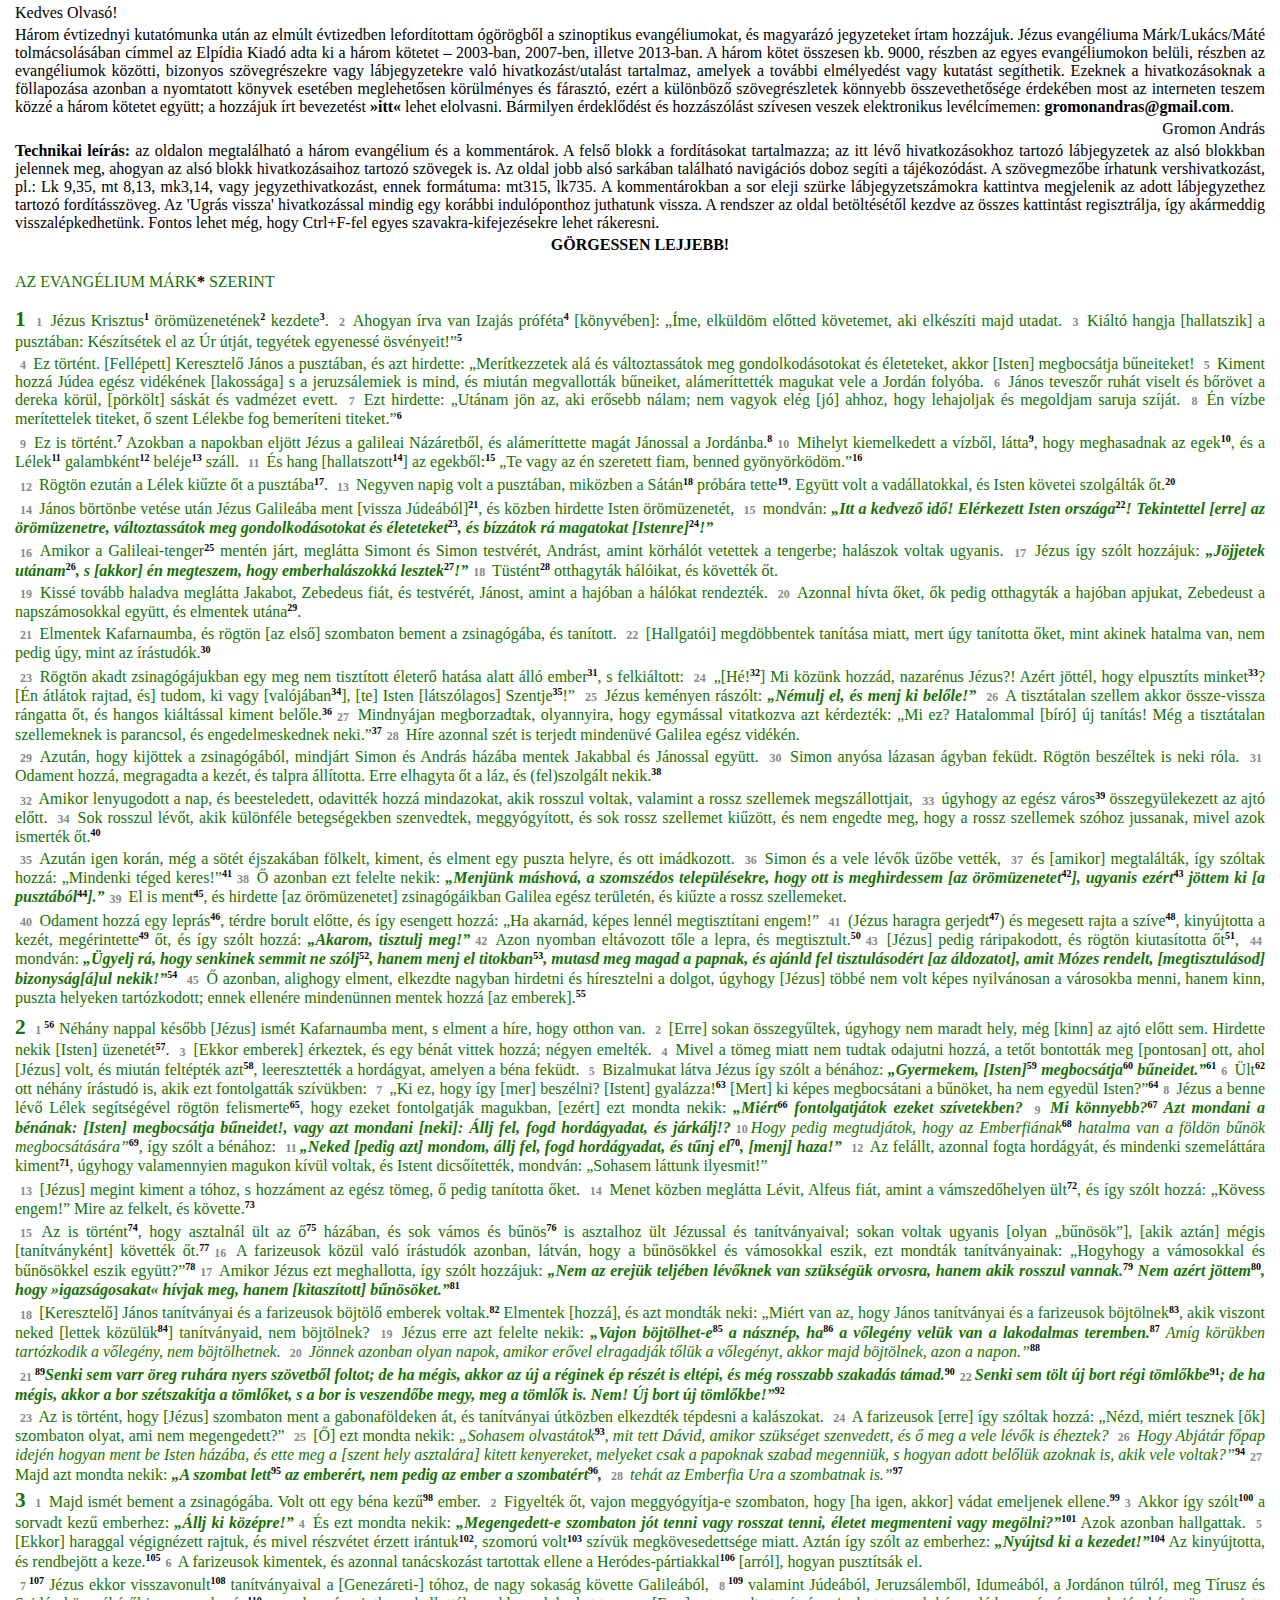
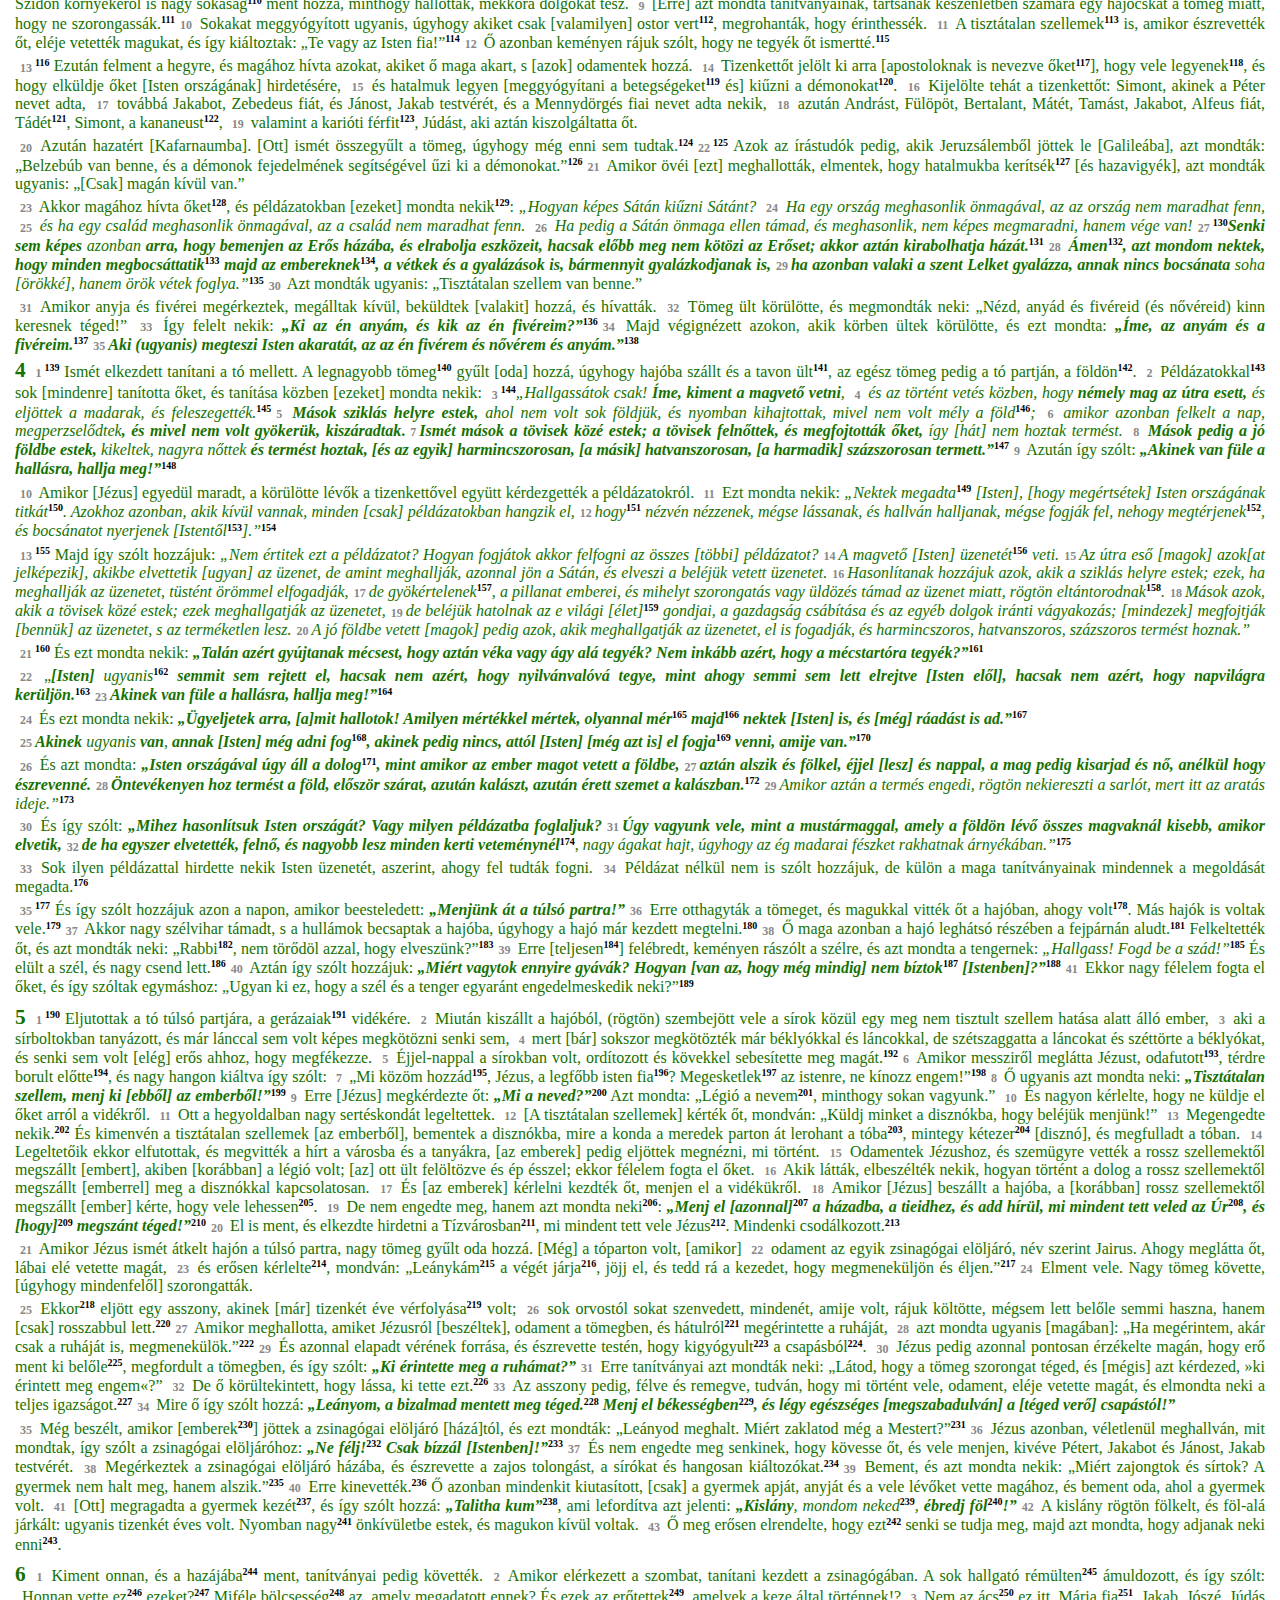
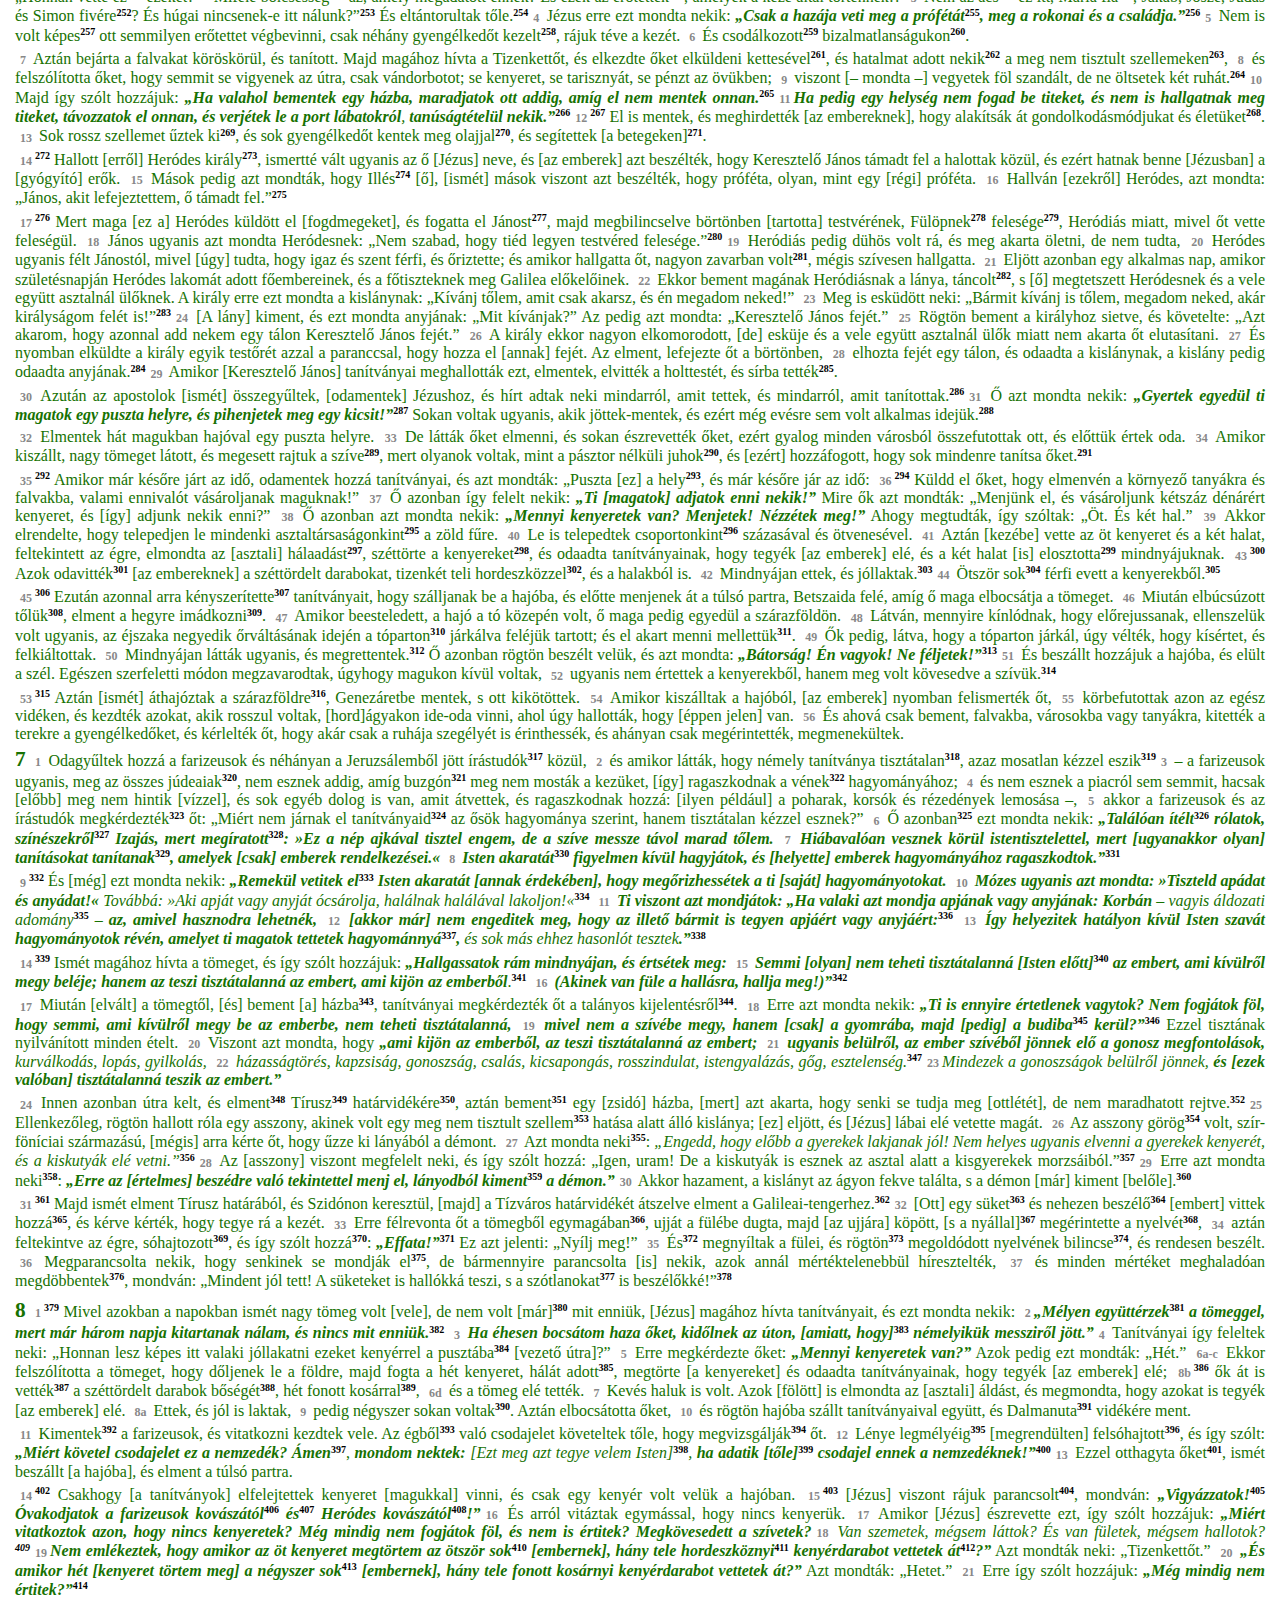
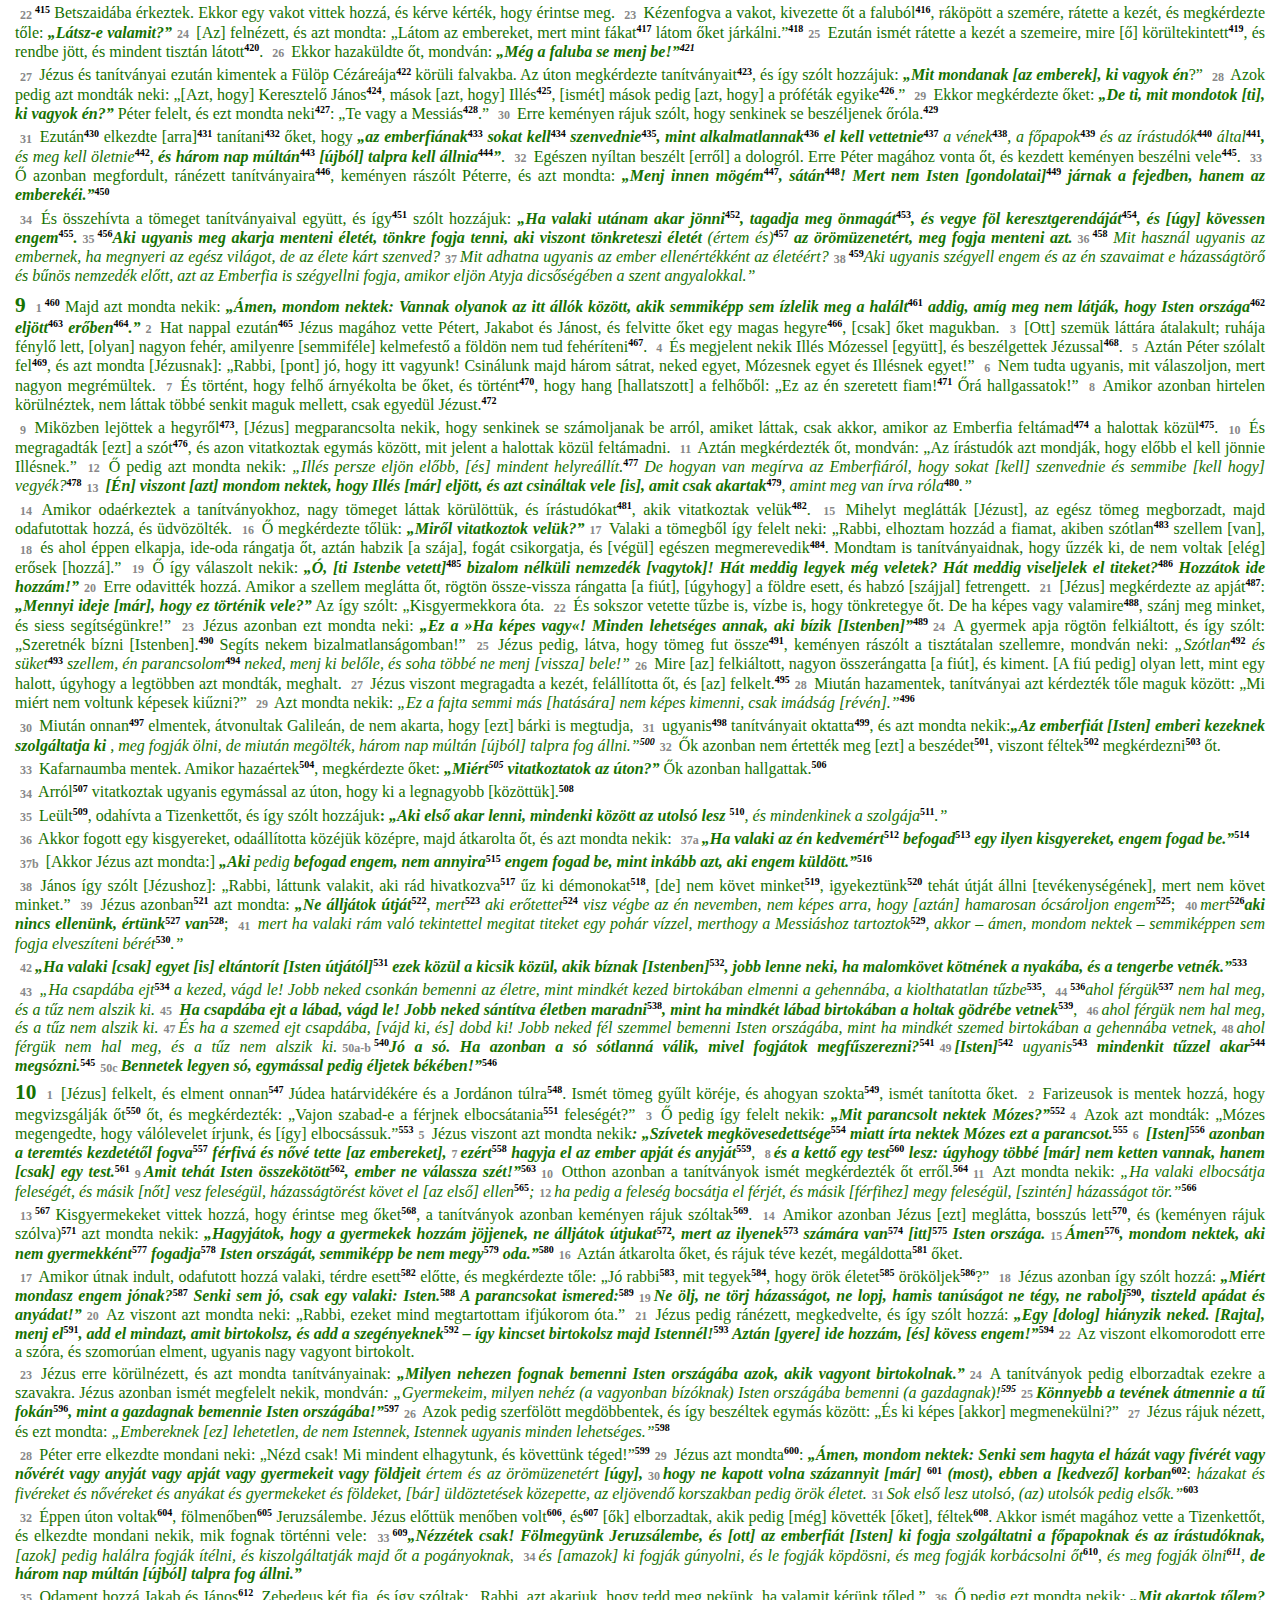
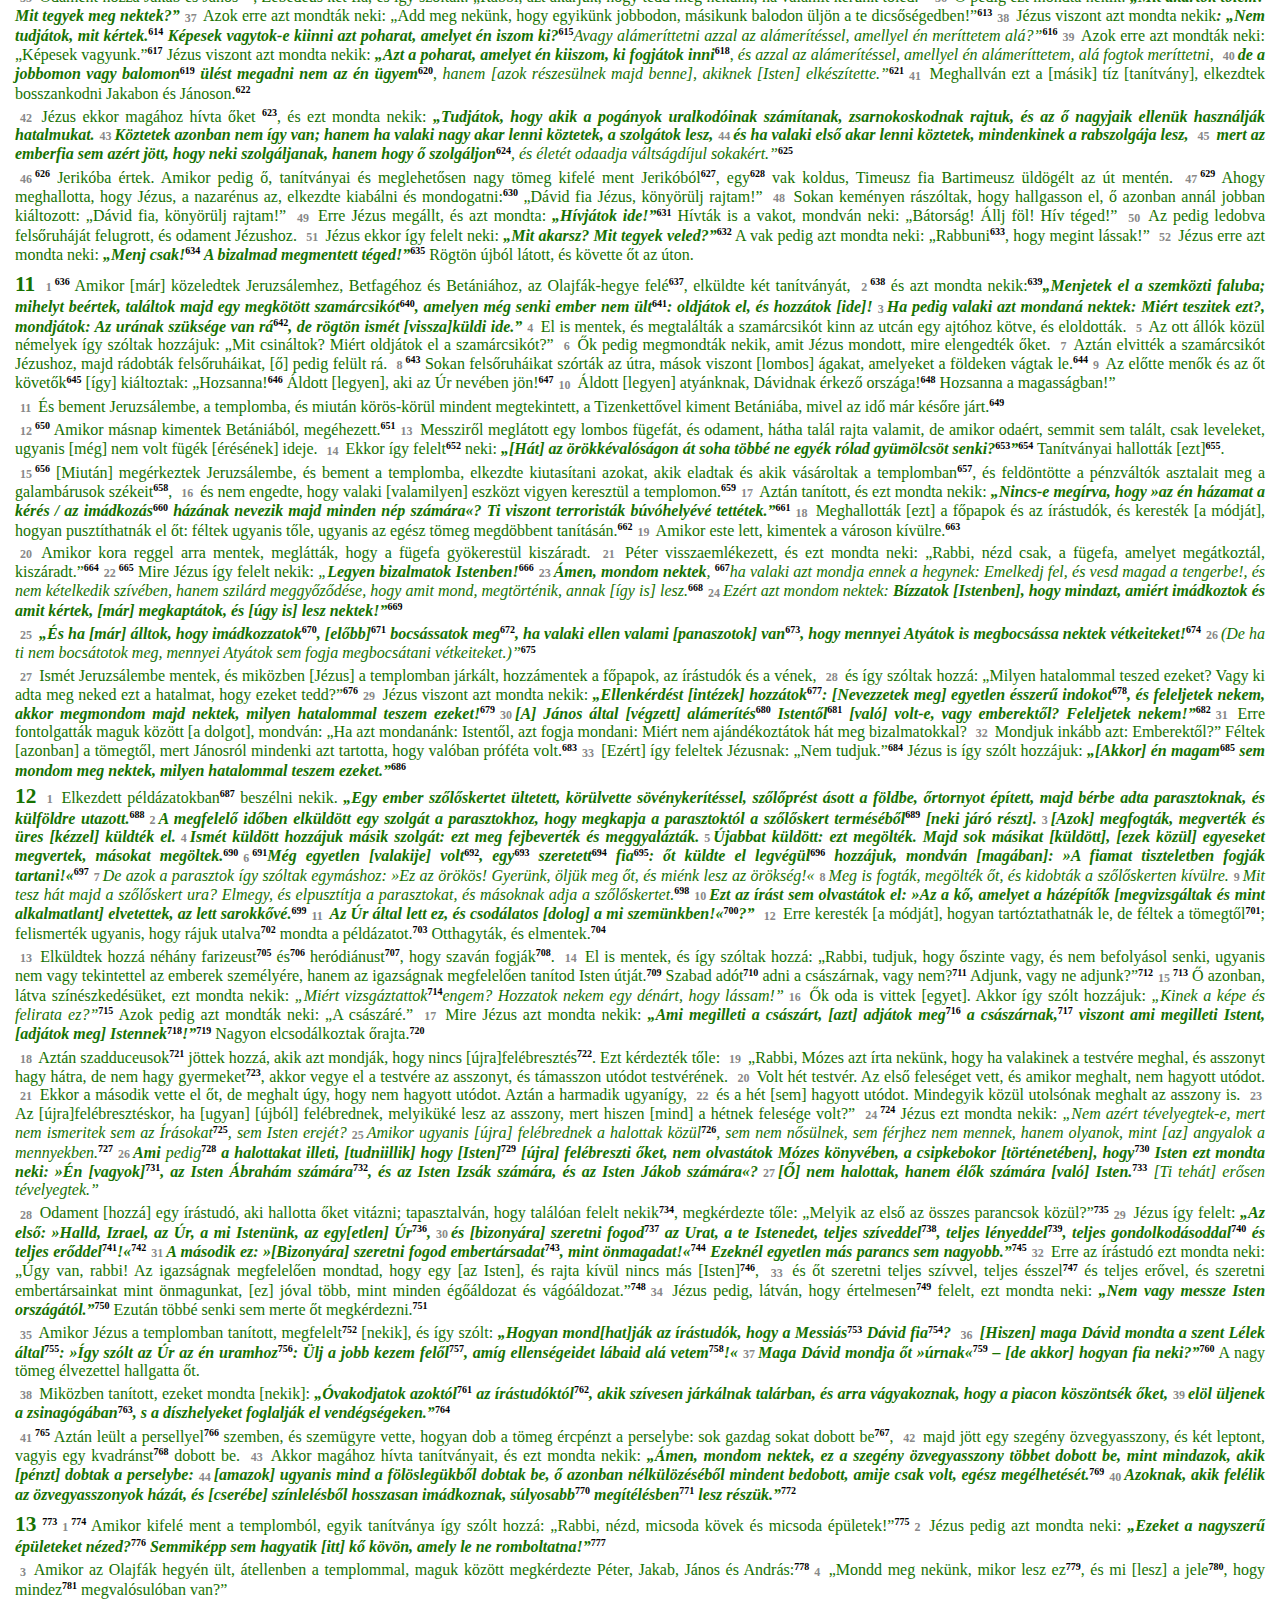
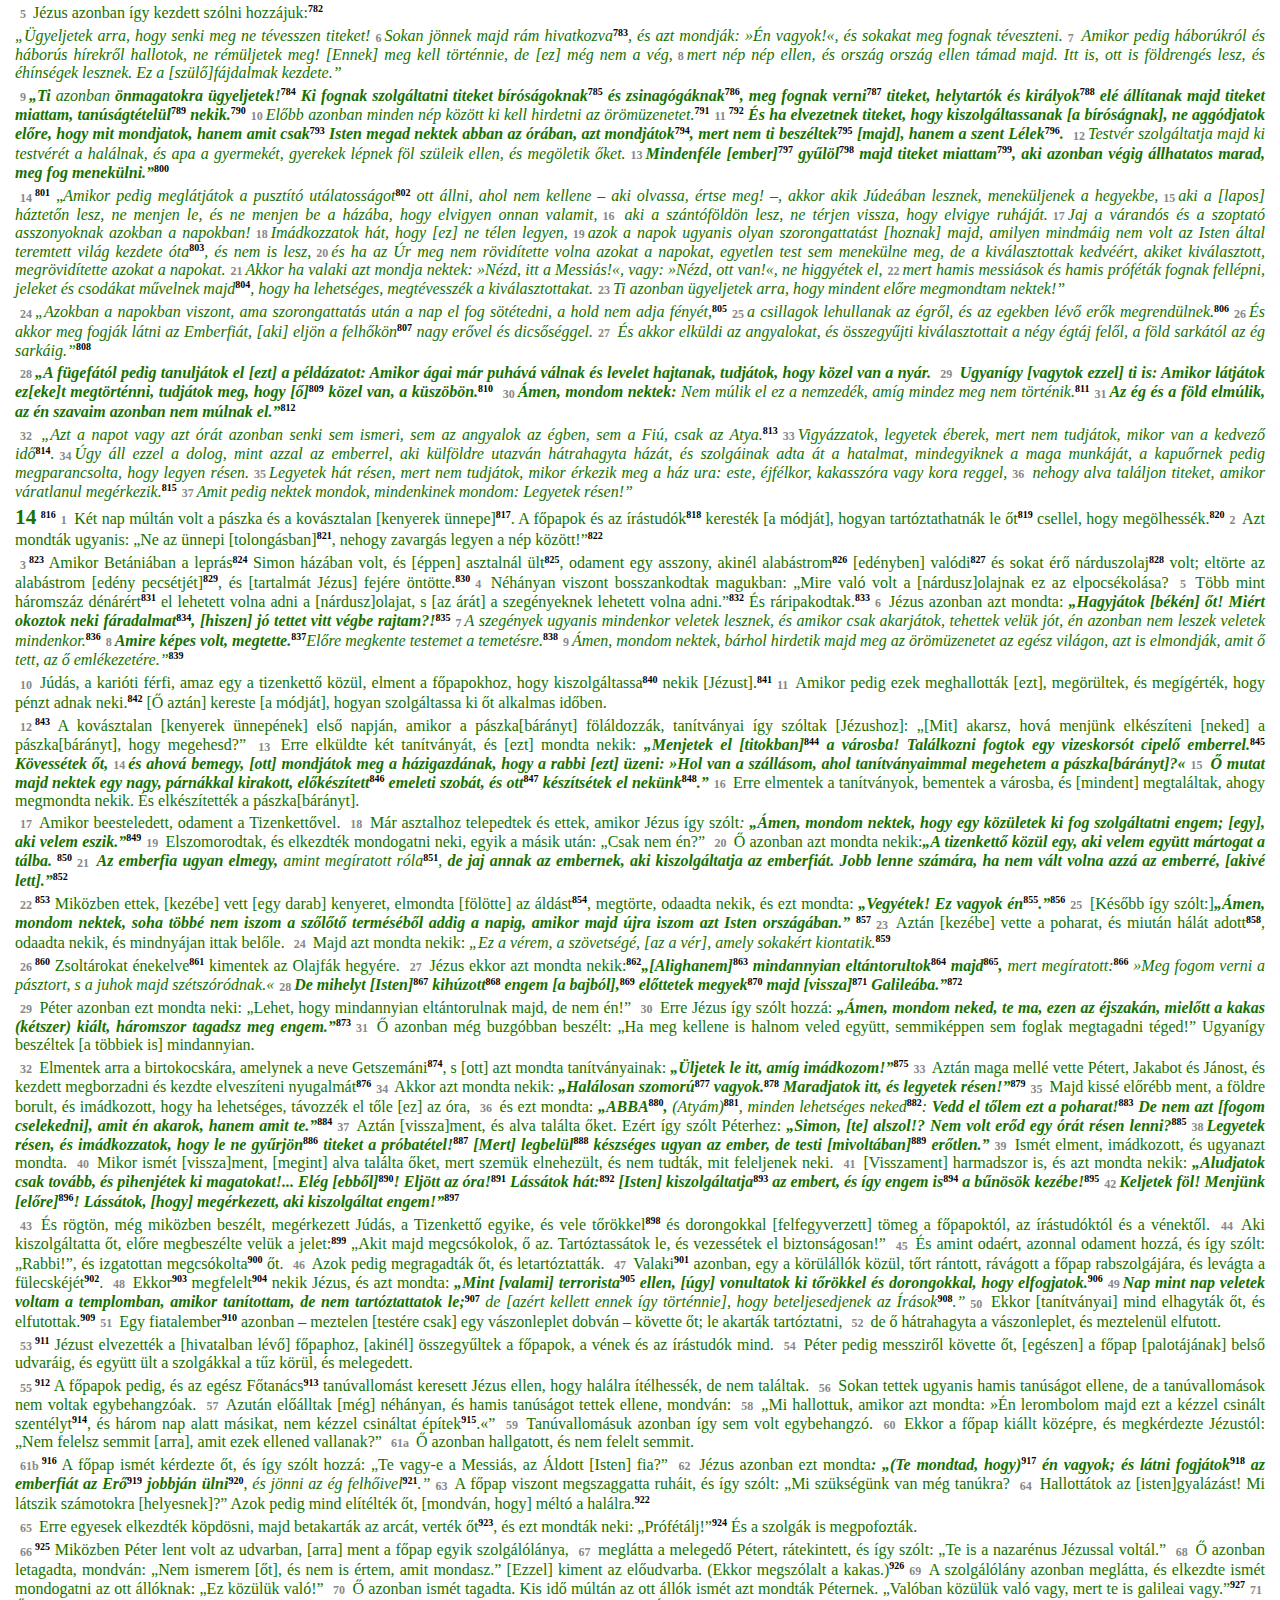
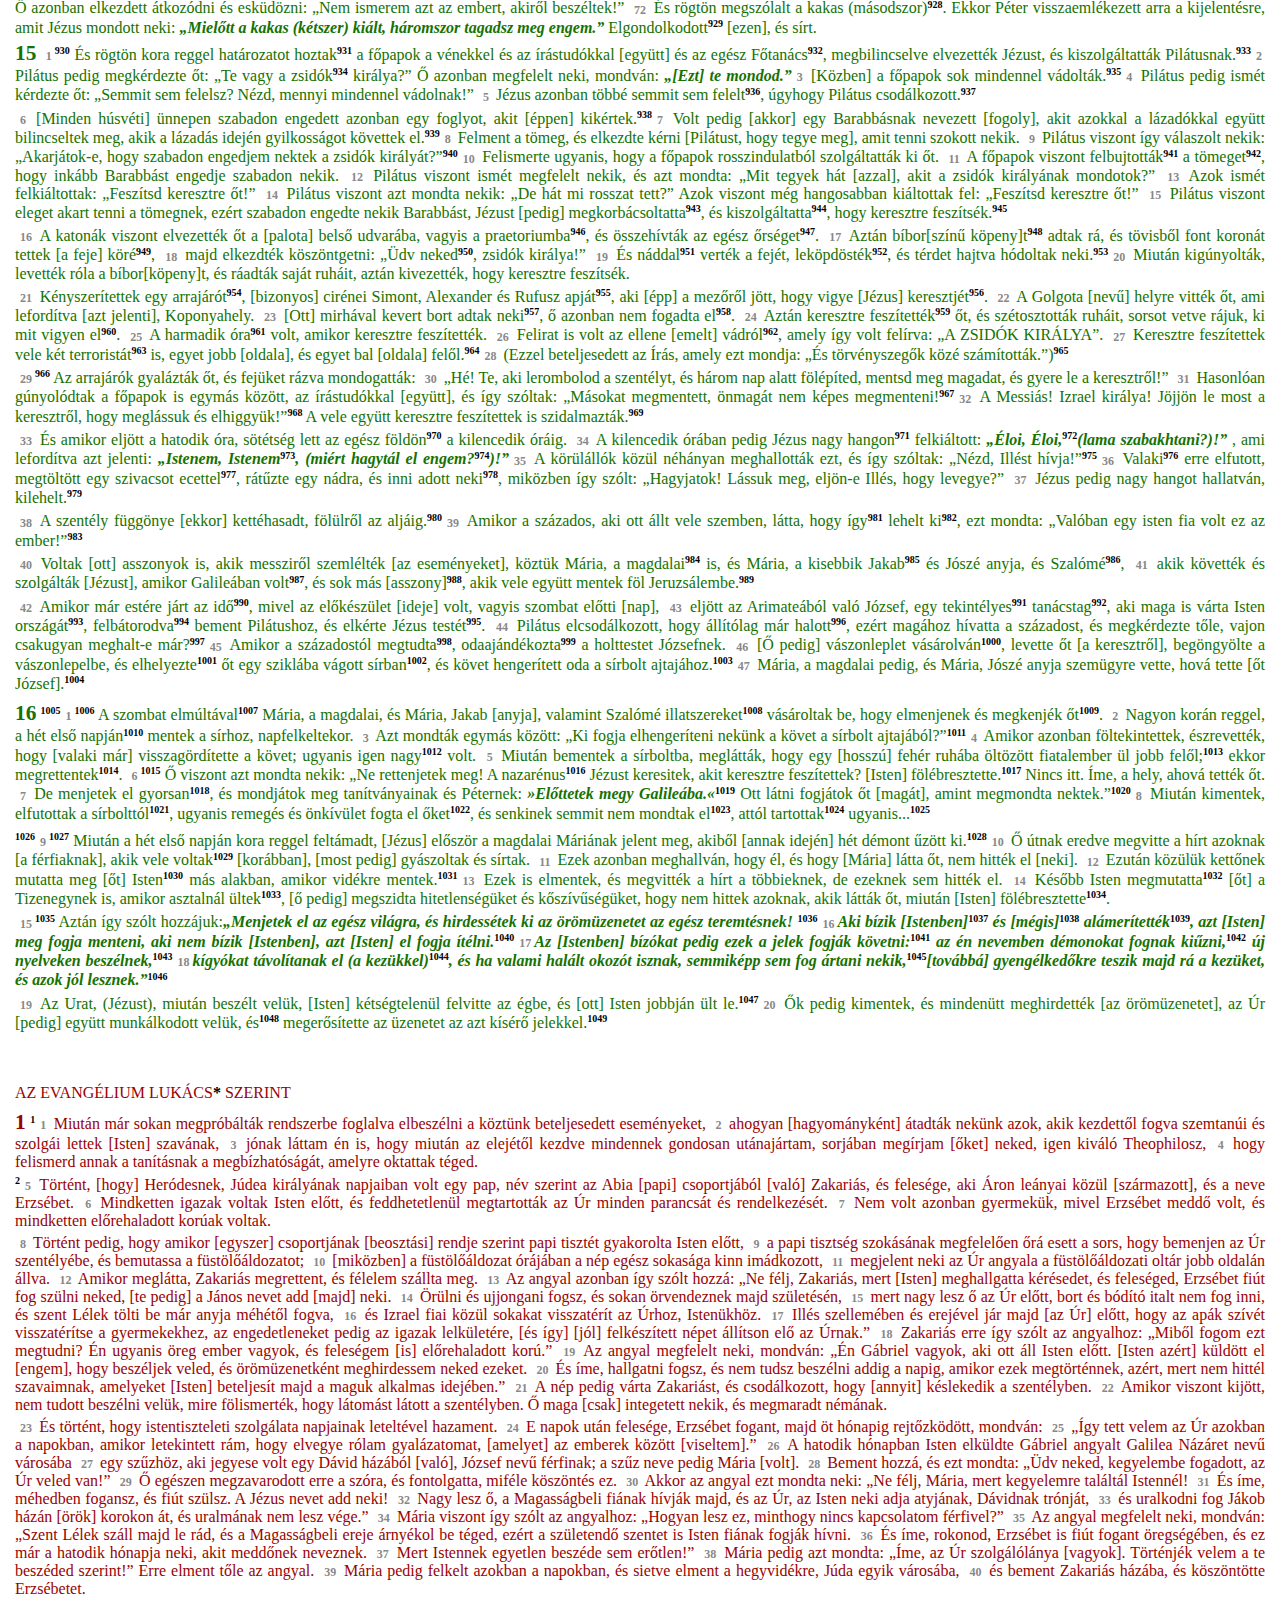
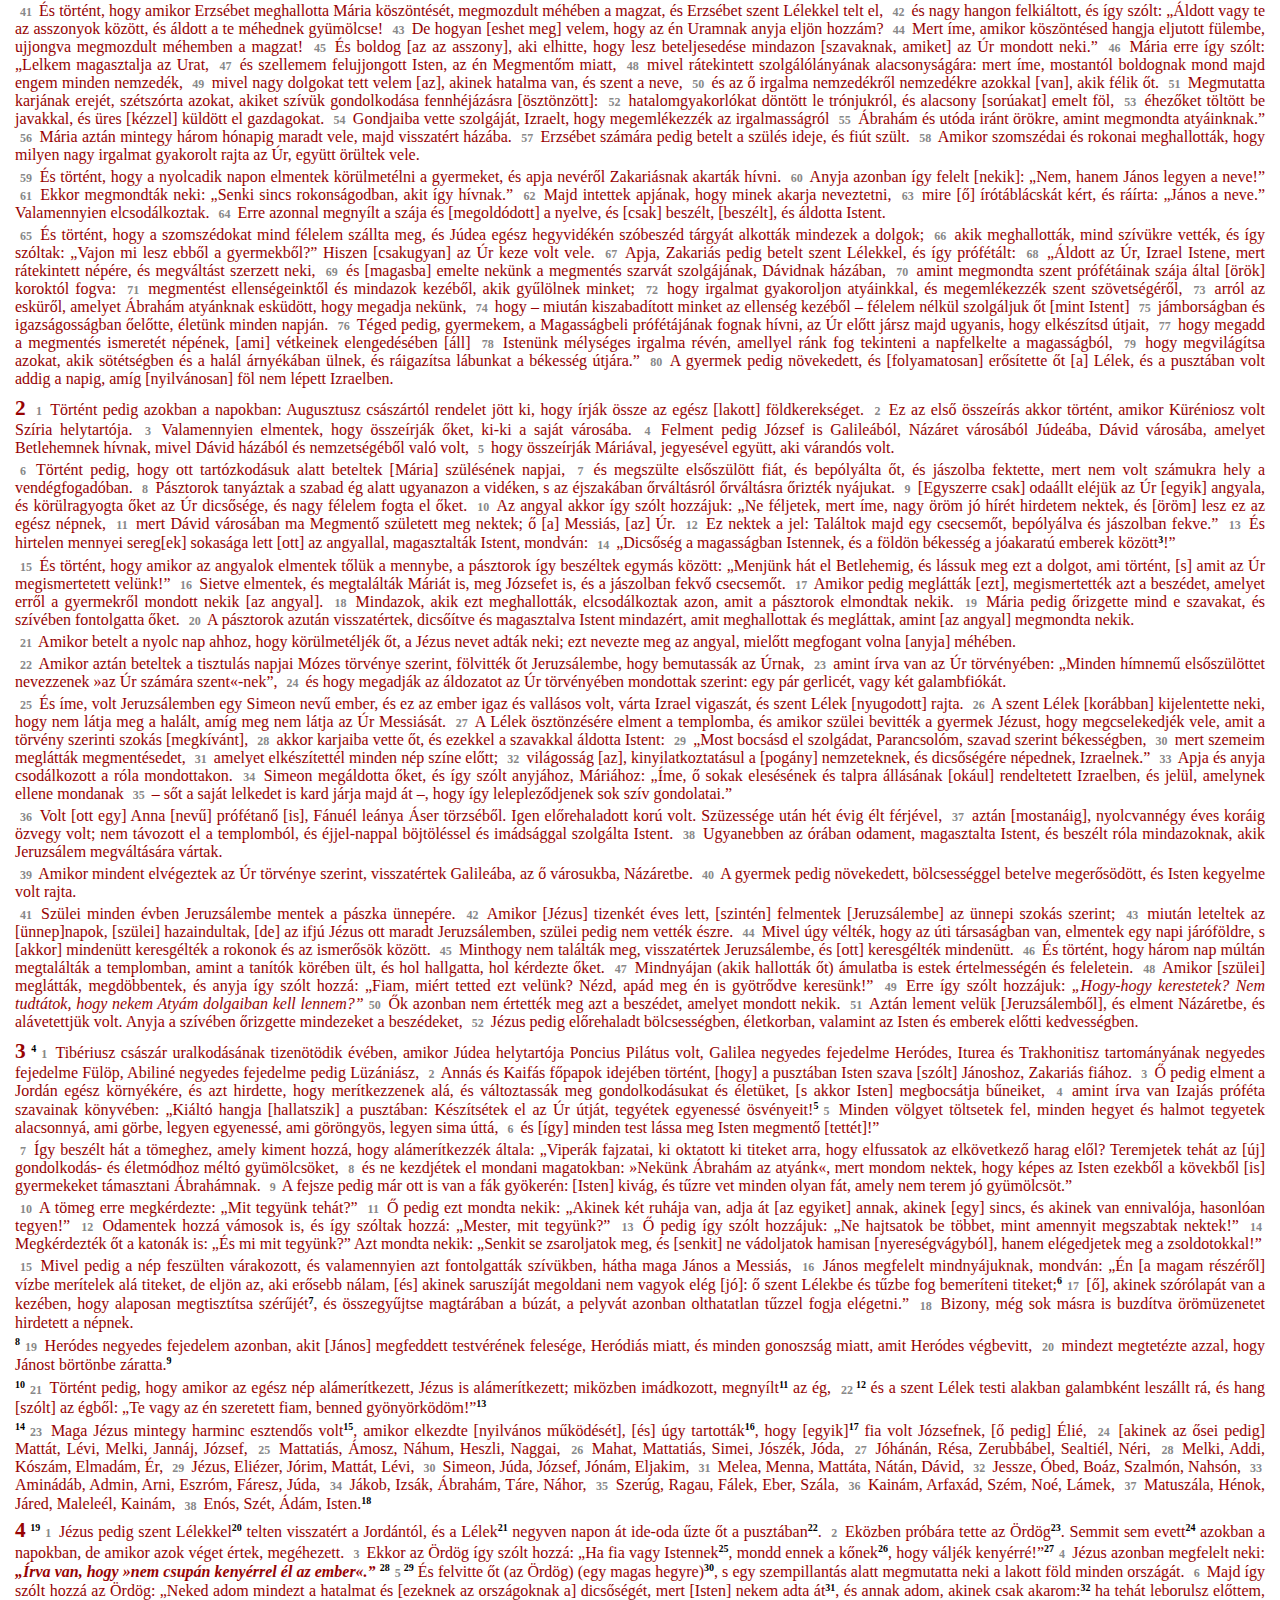
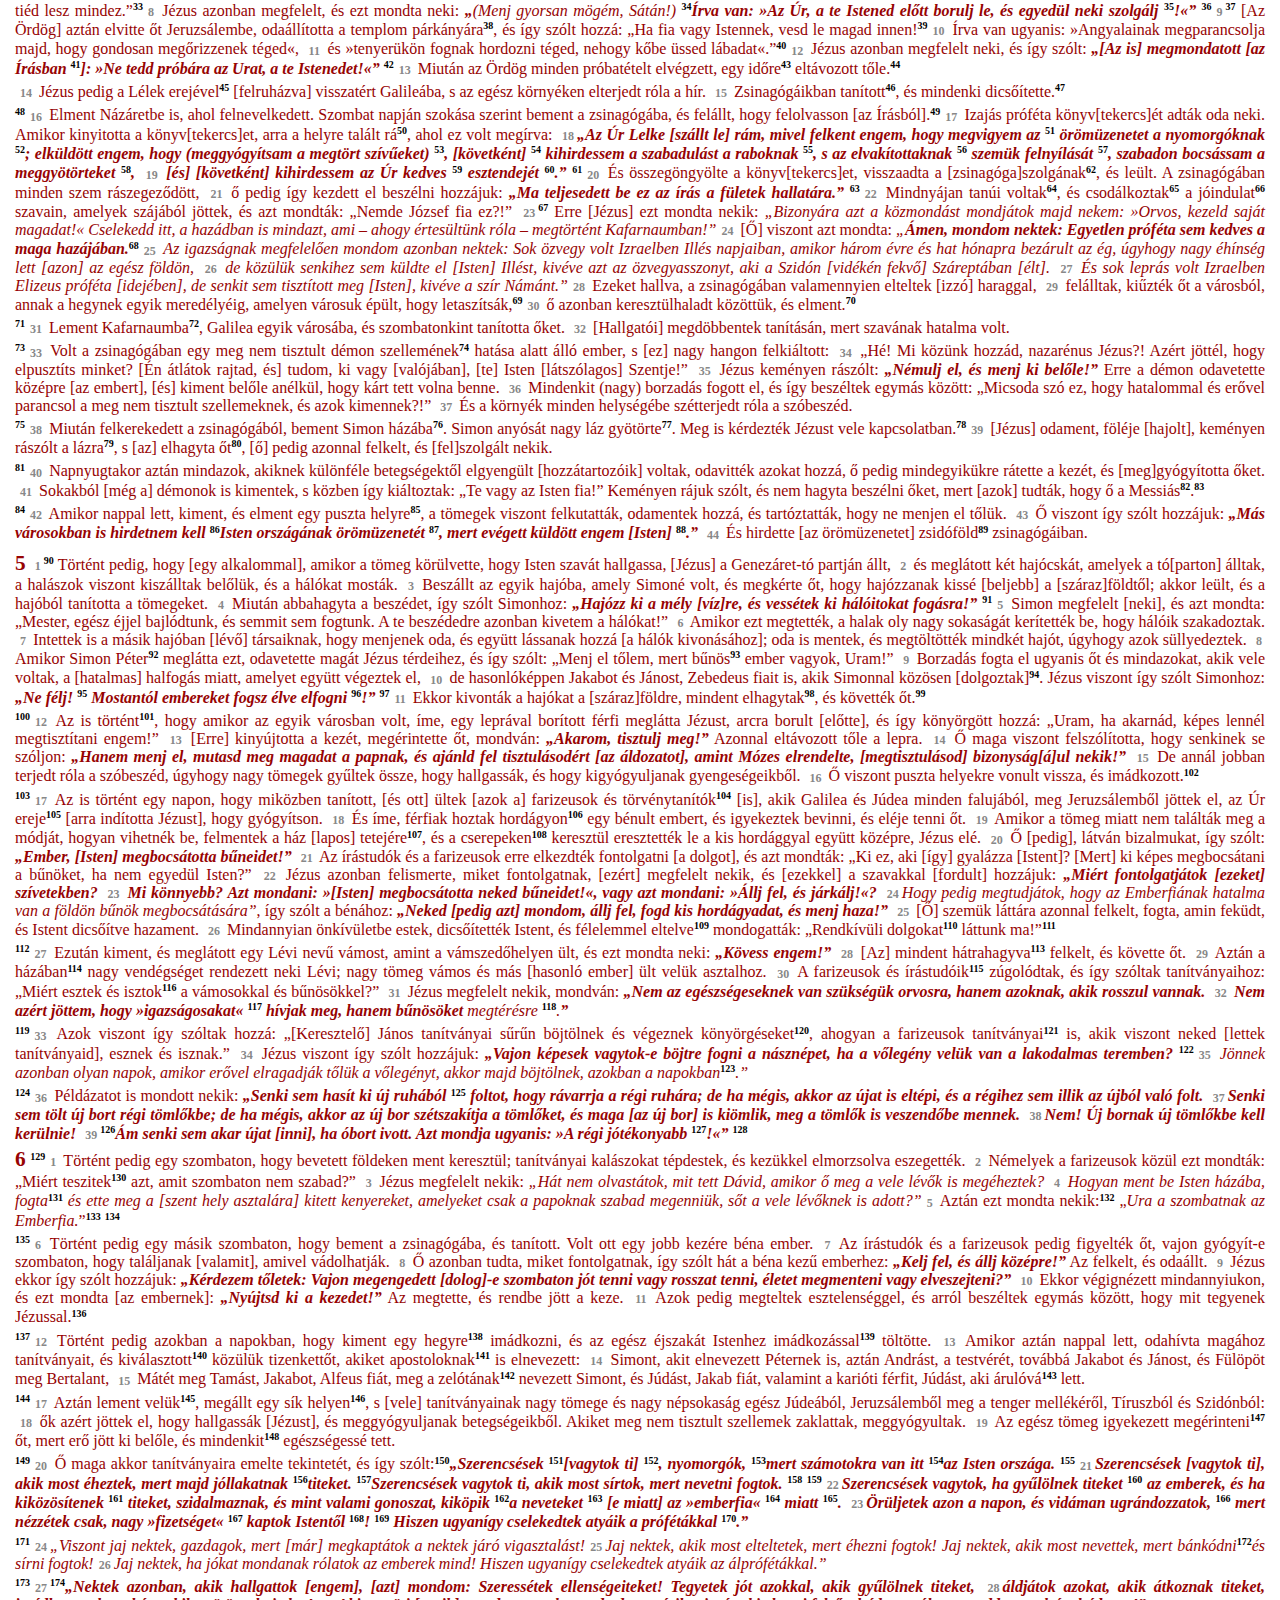
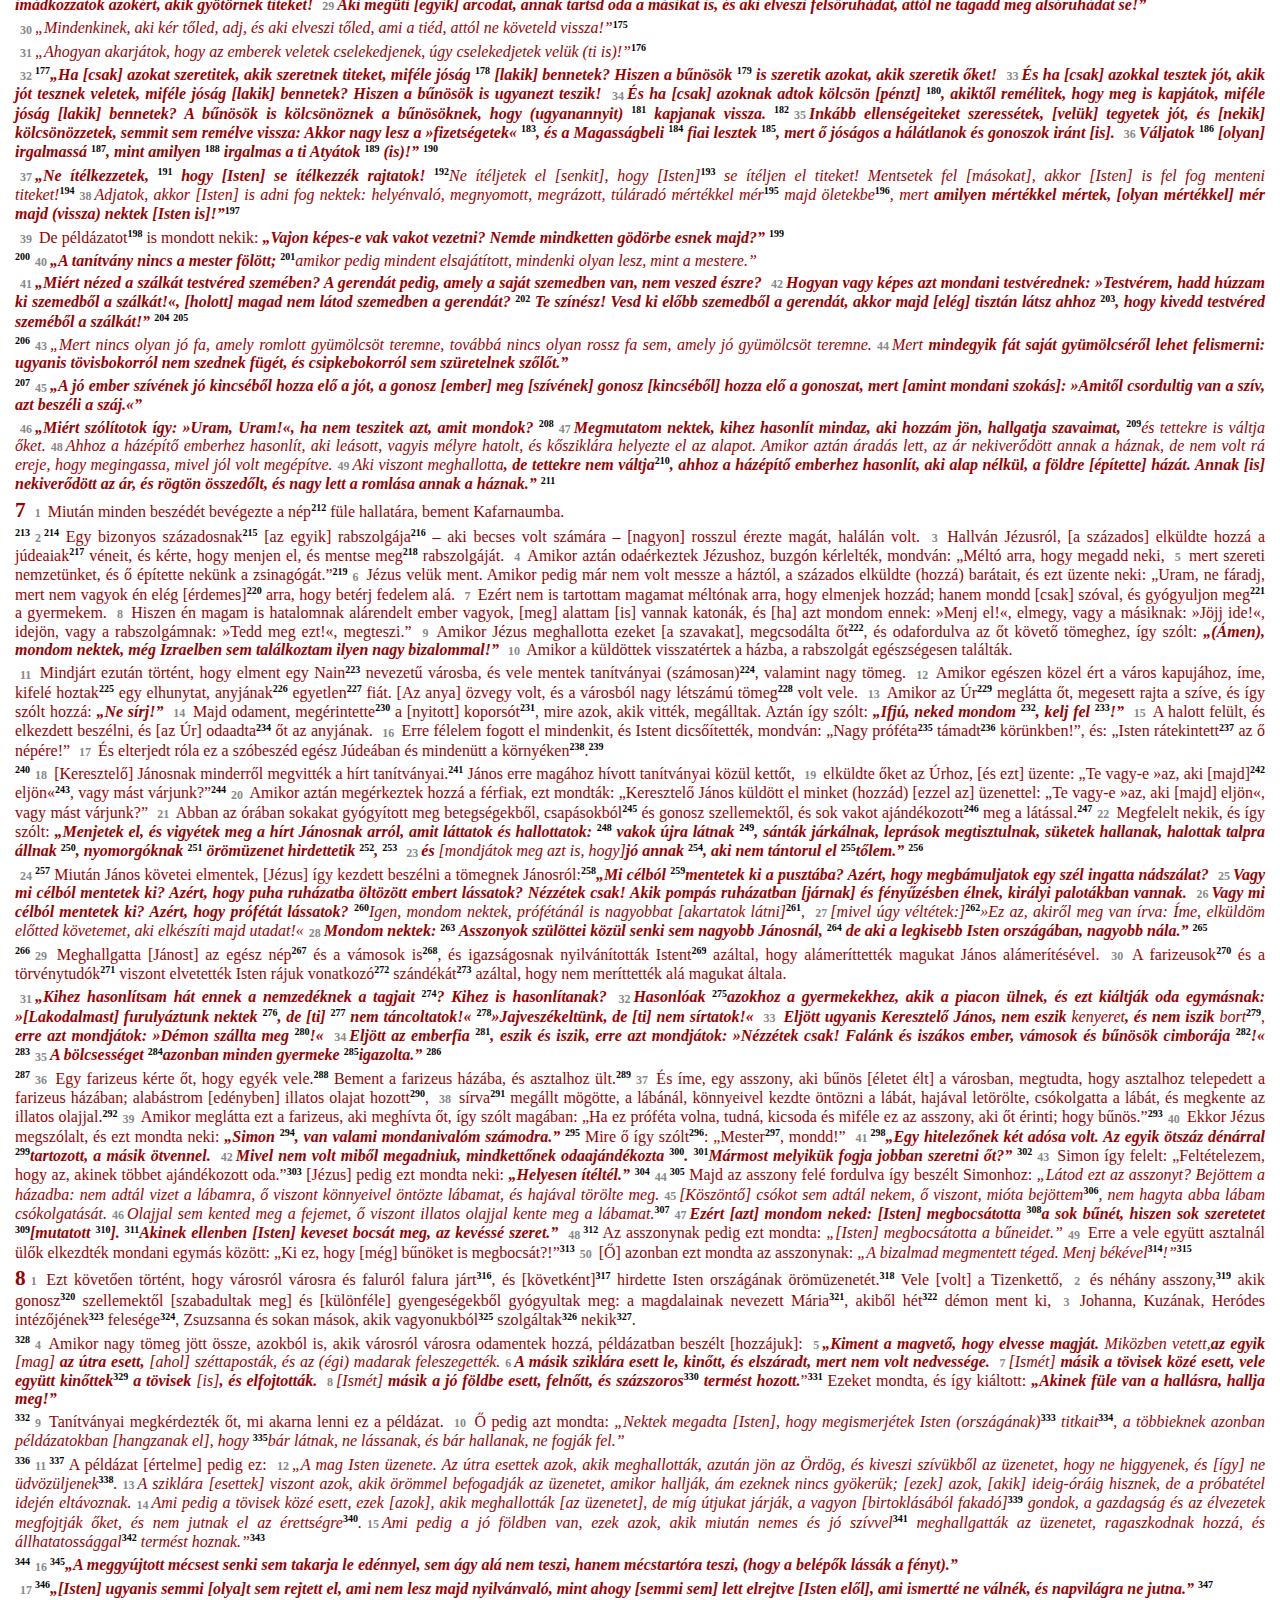
==== commit b2ac37f1: "Újabb hibák (2015. 10. 24.)" ====
--- a/evangelium.html
+++ b/evangelium.html
@@ -23,14 +23,14 @@
 </p><p>	<a name="mk_vers_1_29"></a><span class="vers">29</span> Azután, hogy kijöttek a zsinagógából, mindjárt Simon és András házába mentek Jakabbal és Jánossal együtt. <a name="mk_vers_1_30"></a><span class="vers">30</span> Simon anyósa lázasan ágyban feküdt. Rögtön beszéltek is neki róla. <a name="mk_vers_1_31"></a><span class="vers">31</span> Odament hozzá, megragadta a kezét, és talpra állította. Erre elhagyta őt a láz, és (fel)szolgált nekik.<a href="m.html#mk_lj_38" target="k"><sup>38</sup></a>
 </p><p>	<a name="mk_vers_1_32"></a><span class="vers">32</span> Amikor lenyugodott a nap, és beesteledett, odavitték hozzá mindazokat, akik rosszul voltak, valamint a rossz szellemek megszállottjait, <a name="mk_vers_1_33"></a><span class="vers">33</span> úgyhogy az egész város<a href="m.html#mk_lj_39" target="k"><sup>39</sup></a> összegyülekezett az ajtó előtt. <a name="mk_vers_1_34"></a><span class="vers">34</span> Sok rosszul lévőt, akik különféle betegségekben szenvedtek, meggyógyított, és sok rossz szellemet kiűzött, és nem engedte meg, hogy a rossz szellemek szóhoz jussanak, mivel azok ismerték őt.<a href="m.html#mk_lj_40" target="k"><sup>40</sup></a>
 </p><p>	<a name="mk_vers_1_35"></a><span class="vers">35</span> Azután igen korán, még a sötét éjszakában fölkelt, kiment, és elment egy puszta helyre, és ott imádkozott. <a name="mk_vers_1_36"></a><span class="vers">36</span> Simon és a vele lévők űzőbe vették, <a name="mk_vers_1_37"></a><span class="vers">37</span> és [amikor] megtalálták, így szóltak hozzá: „Mindenki téged keres!”<a href="m.html#mk_lj_41" target="k"><sup>41</sup></a><a name="mk_vers_1_38"></a><span class="vers">38</span> Ő azonban ezt felelte nekik: <i><b>„Menjünk máshová, a szomszédos településekre, hogy ott is meghirdessem [az örömüzenetet</b></i><a href="m.html#mk_lj_42" target="k"><sup>42</sup></a><i><b>], ugyanis ezért</b></i><a href="m.html#mk_lj_43" target="k"><sup>43</sup></a><i><b> jöttem ki</b></i> <i><b>[a pusztából</b></i><a href="m.html#mk_lj_44" target="k"><sup>44</sup></a><i><b>].”</b></i><a name="mk_vers_1_39"></a><span class="vers">39</span> El is ment<a href="m.html#mk_lj_45" target="k"><sup>45</sup></a>, és hirdette [az örömüzenetet] zsinagógáikban Galilea egész területén, és kiűzte a rossz szellemeket.
-</p><p>	<a name="mk_vers_1_40"></a><span class="vers">40</span> Odament hozzá egy leprás<a href="m.html#mk_lj_46" target="k"><sup>46</sup></a>, térdre borult előtte, és így esengett hozzá: „Ha akarnád, képes lennél megtisztítani engem!” <a name="mk_vers_1_41"></a><span class="vers">41</span> (Jézus haragra gerjedt<a href="m.html#mk_lj_47" target="k"><sup>47</sup></a>) és megesett rajta a szíve<a href="m.html#mk_lj_48" target="k"><sup>48</sup></a>, kinyújtotta a kezét, megérintette<a href="m.html#mk_lj_49" target="k"><sup>49</sup></a> őt, és így szólt hozzá: <i><b>„Akarom, tisztulj meg!”</b></i><a name="mk_vers_1_42"></a><span class="vers">42</span> Azon nyomban eltávozott tőle a lepra, és megtisztult.<a href="m.html#mk_lj_50" target="k"><sup>50</sup></a><a name="mk_vers_1_43"></a><span class="vers">43</span> [Jézus] pedig ráripakodott, és rögtön kiutasította őt<a href="m.html#mk_lj_51" target="k"><sup>51</sup></a>, <a name="mk_vers_1_44"></a><span class="vers">44</span> mondván: <i><b>„Ügyelj rá, hogy senkinek semmit ne szólj</b></i><a href="m.html#mk_lj_52" target="k"><sup>52</sup></a><i><b>, hanem menj el titokban</b></i><a href="m.html#mk_lj_53" target="k"><sup>53</sup></a><i><b>, mutasd meg magad a papnak, és ajánld fel tisztulásodért [az áldozatot], amit Mózes rendelt, [megtisztulásod] bizonyság[á]ul nekik!”</b></i><a href="m.html#mk_lj_54" target="k"><sup>54</sup></a><i><b></b></i><a name="mk_vers_1_45"></a><span class="vers">45</span> Ő azonban, alighogy elment, elkezdte nagyban hirdetni és híresztelni a dolgot, úgyhogy [Jézus] többé nem volt képes nyilvánosan a városokba menni, hanem kinn, puszta helyeken tartózkodott; ennek ellenére mindenünnen mentek hozzá [az emberek].<a href="m.html#mk_lj_55" target="k"><sup>55</sup></a><i><b>
+</p><p>	<a name="mk_vers_1_40"></a><span class="vers">40</span> Odament hozzá egy leprás<a href="m.html#mk_lj_46" target="k"><sup>46</sup></a>, térdre borult előtte, és így esengett hozzá: „Ha akarnád, képes lennél megtisztítani engem!” <a name="mk_vers_1_41"></a><span class="vers">41</span> (Jézus haragra gerjedt<a href="m.html#mk_lj_47" target="k"><sup>47</sup></a>) és megesett rajta a szíve<a href="m.html#mk_lj_48" target="k"><sup>48</sup></a>, kinyújtotta a kezét, megérintette<a href="m.html#mk_lj_49" target="k"><sup>49</sup></a> őt, és így szólt hozzá: <i><b>„Akarom, tisztulj meg!”</b></i><a name="mk_vers_1_42"></a><span class="vers">42</span> Azon nyomban eltávozott tőle a lepra, és megtisztult.<a href="m.html#mk_lj_50" target="k"><sup>50</sup></a><a name="mk_vers_1_43"></a><span class="vers">43</span> [Jézus] pedig ráripakodott, és rögtön kiutasította őt<a href="m.html#mk_lj_51" target="k"><sup>51</sup></a>, <a name="mk_vers_1_44"></a><span class="vers">44</span> mondván: <i><b>„Ügyelj rá, hogy senkinek semmit ne szólj</b></i><a href="m.html#mk_lj_52" target="k"><sup>52</sup></a><i><b>, hanem menj el titokban</b></i><a href="m.html#mk_lj_53" target="k"><sup>53</sup></a><i><b>, mutasd meg magad a papnak, és ajánld fel tisztulásodért [az áldozatot], amit Mózes rendelt, [megtisztulásod] bizonyság[á]ul nekik!”</b></i><a href="m.html#mk_lj_54" target="k"><sup>54</sup></a><i> </i><a name="mk_vers_1_45"></a><span class="vers">45</span> Ő azonban, alighogy elment, elkezdte nagyban hirdetni és híresztelni a dolgot, úgyhogy [Jézus] többé nem volt képes nyilvánosan a városokba menni, hanem kinn, puszta helyeken tartózkodott; ennek ellenére mindenünnen mentek hozzá [az emberek].<a href="m.html#mk_lj_55" target="k"><sup>55</sup></a><i><b>
 </p><p></b></i>
 </p><p><b><a name="mk_fejezet_2"></a><span class="fejezet">2</span></b>	<a name="mk_vers_2_1"></a><span class="vers">1</span><a href="m.html#mk_lj_56" target="k"><sup>56</sup></a> Néhány nappal később [Jézus] ismét Kafarnaumba ment, s elment a híre, hogy otthon van. <a name="mk_vers_2_2"></a><span class="vers">2</span> [Erre] sokan összegyűltek, úgyhogy nem maradt hely, még [kinn] az ajtó előtt sem. Hirdette nekik [Isten] üzenetét<a href="m.html#mk_lj_57" target="k"><sup>57</sup></a>. <a name="mk_vers_2_3"></a><span class="vers">3</span> [Ekkor emberek] érkeztek, és egy bénát vittek hozzá; négyen emelték. <a name="mk_vers_2_4"></a><span class="vers">4</span> Mivel a tömeg miatt nem tudtak odajutni hozzá, a tetőt bontották meg [pontosan] ott, ahol [Jézus] volt, és miután feltépték azt<a href="m.html#mk_lj_58" target="k"><sup>58</sup></a>, leeresztették a hordágyat, amelyen a béna feküdt. <a name="mk_vers_2_5"></a><span class="vers">5</span> Bizalmukat látva Jézus így szólt a bénához: <i><b>„Gyermekem, [Isten]</b></i><a href="m.html#mk_lj_59" target="k"><sup>59</sup></a><i><b> megbocsátja</b></i><a href="m.html#mk_lj_60" target="k"><sup>60</sup></a><i><b> bűneidet.”</b></i><a href="m.html#mk_lj_61" target="k"><sup>61</sup></a><a name="mk_vers_2_6"></a><span class="vers">6</span> Ült<a href="m.html#mk_lj_62" target="k"><sup>62</sup></a> ott néhány írástudó is, akik ezt fontolgatták szívükben: <a name="mk_vers_2_7"></a><span class="vers">7</span> „Ki ez, hogy így [mer] beszélni? [Istent] gyalázza!<a href="m.html#mk_lj_63" target="k"><sup>63</sup></a> [Mert] ki képes megbocsátani a bűnöket, ha nem egyedül Isten?”<a href="m.html#mk_lj_64" target="k"><sup>64</sup></a><a name="mk_vers_2_8"></a><span class="vers">8</span> Jézus a benne lévő Lélek segítségével rögtön felismerte<a href="m.html#mk_lj_65" target="k"><sup>65</sup></a>, hogy ezeket fontolgatják magukban, [ezért] ezt mondta nekik:<i><b> „Miért</b></i><a href="m.html#mk_lj_66" target="k"><sup>66</sup></a><i><b> fontolgatjátok ezeket szívetekben? </b></i><a name="mk_vers_2_9"></a><span class="vers">9</span><i><b> Mi könnyebb?</b></i><a href="m.html#mk_lj_67" target="k"><sup>67</sup></a><i><b> Azt mondani a bénának: [Isten] megbocsátja bűneidet!, vagy azt mondani [neki]: Állj fel, fogd hordágyadat, és járkálj!?</b></i><a name="mk_vers_2_10"></a><span class="vers">10</span><i>Hogy pedig megtudjátok, hogy az Emberfiának</i><a href="m.html#mk_lj_68" target="k"><sup>68</sup></a><i> hatalma van a földön bűnök megbocsátására”</i><a href="m.html#mk_lj_69" target="k"><sup>69</sup></a><i>,</i> így szólt a bénához: <a name="mk_vers_2_11"></a><span class="vers">11</span><i><b>„Neked [pedig azt] mondom, állj fel, fogd hordágyadat, és tűnj el</b></i><a href="m.html#mk_lj_70" target="k"><sup>70</sup></a><i><b>, [menj] haza!” </b></i><a name="mk_vers_2_12"></a><span class="vers">12</span> Az felállt, azonnal fogta hordágyát, és mindenki szemeláttára kiment<a href="m.html#mk_lj_71" target="k"><sup>71</sup></a>, úgyhogy valamennyien magukon kívül voltak, és Istent dicsőítették, mondván: „Sohasem láttunk ilyesmit!”<i><b>
 </p><p></b></i>	<a name="mk_vers_2_13"></a><span class="vers">13</span> [Jézus] megint kiment a tóhoz, s hozzáment az egész tömeg, ő pedig tanította őket. <a name="mk_vers_2_14"></a><span class="vers">14</span> Menet közben meglátta Lévit, Alfeus fiát, amint a vámszedőhelyen ült<a href="m.html#mk_lj_72" target="k"><sup>72</sup></a>, és így szólt hozzá: „Kövess engem!” Mire az felkelt, és követte.<a href="m.html#mk_lj_73" target="k"><sup>73</sup></a>
 </p><p>	<a name="mk_vers_2_15"></a><span class="vers">15</span> Az is történt<a href="m.html#mk_lj_74" target="k"><sup>74</sup></a>, hogy asztalnál ült az ő<a href="m.html#mk_lj_75" target="k"><sup>75</sup></a> házában, és sok vámos és bűnös<a href="m.html#mk_lj_76" target="k"><sup>76</sup></a> is asztalhoz ült Jézussal és tanítványaival; sokan voltak ugyanis [olyan „bűnösök”], [akik aztán] mégis [tanítványként] követték őt.<a href="m.html#mk_lj_77" target="k"><sup>77</sup></a><a name="mk_vers_2_16"></a><span class="vers">16</span> A farizeusok közül való írástudók azonban, látván, hogy a bűnösökkel és vámosokkal eszik, ezt mondták tanítványainak: „Hogyhogy a vámosokkal és bűnösökkel eszik együtt?”<a href="m.html#mk_lj_78" target="k"><sup>78</sup></a><a name="mk_vers_2_17"></a><span class="vers">17</span> Amikor Jézus ezt meghallotta, így szólt hozzájuk:<i><b> „Nem az erejük teljében lévőknek van szükségük orvosra, hanem akik rosszul vannak.</b></i><a href="m.html#mk_lj_79" target="k"><sup>79</sup></a><i><b> Nem azért jöttem</b></i><a href="m.html#mk_lj_80" target="k"><sup>80</sup></a><i><b>, hogy »igazságosakat« hívjak meg, hanem [kitaszított] bűnösöket.”</b></i><a href="m.html#mk_lj_81" target="k"><sup>81</sup></a><i><b>
-</p><p></b></i>	<a name="mk_vers_2_18"></a><span class="vers">18</span> [Keresztelő] János tanítványai és a farizeusok böjtölő emberek voltak.<a href="m.html#mk_lj_82" target="k"><sup>82</sup></a> Elmentek [hozzá], és azt mondták neki: „Miért van az, hogy János tanítványai és a farizeusok böjtölnek<a href="m.html#mk_lj_83" target="k"><sup>83</sup></a>, akik viszont neked [lettek közülük<a href="m.html#mk_lj_84" target="k"><sup>84</sup></a>] tanítványaid, nem böjtölnek? <a name="mk_vers_2_19"></a><span class="vers">19</span> Jézus erre azt  felelte nekik: <i><b>„Vajon böjtölhet-e</b></i><a href="m.html#mk_lj_85" target="k"><sup>85</sup></a><i><b> a násznép, ha</b></i><a href="m.html#mk_lj_86" target="k"><sup>86</sup></a><i><b> a vőlegény velük van a lakodalmas teremben.</b></i><a href="m.html#mk_lj_87" target="k"><sup>87</sup></a><i><b></b>Amíg körükben tartózkodik a vőlegény, nem böjtölhetnek. </i><a name="mk_vers_2_20"></a><span class="vers">20</span><i> Jönnek azonban olyan napok, amikor erővel elragadják tőlük a vőlegényt, akkor majd böjtölnek, azon a napon.”</i><a href="m.html#mk_lj_88" target="k"><sup>88</sup></a><i>
+</p><p></b></i>	<a name="mk_vers_2_18"></a><span class="vers">18</span> [Keresztelő] János tanítványai és a farizeusok böjtölő emberek voltak.<a href="m.html#mk_lj_82" target="k"><sup>82</sup></a> Elmentek [hozzá], és azt mondták neki: „Miért van az, hogy János tanítványai és a farizeusok böjtölnek<a href="m.html#mk_lj_83" target="k"><sup>83</sup></a>, akik viszont neked [lettek közülük<a href="m.html#mk_lj_84" target="k"><sup>84</sup></a>] tanítványaid, nem böjtölnek? <a name="mk_vers_2_19"></a><span class="vers">19</span> Jézus erre azt  felelte nekik: <i><b>„Vajon böjtölhet-e</b></i><a href="m.html#mk_lj_85" target="k"><sup>85</sup></a><i><b> a násznép, ha</b></i><a href="m.html#mk_lj_86" target="k"><sup>86</sup></a><i><b> a vőlegény velük van a lakodalmas teremben.</b></i><a href="m.html#mk_lj_87" target="k"><sup>87</sup></a><i> Amíg körükben tartózkodik a vőlegény, nem böjtölhetnek. </i><a name="mk_vers_2_20"></a><span class="vers">20</span><i> Jönnek azonban olyan napok, amikor erővel elragadják tőlük a vőlegényt, akkor majd böjtölnek, azon a napon.”</i><a href="m.html#mk_lj_88" target="k"><sup>88</sup></a><i>
 </p><p></i>	<a name="mk_vers_2_21"></a><span class="vers">21</span><a href="m.html#mk_lj_89" target="k"><sup>89</sup></a><i><b>Senki sem varr öreg ruhára nyers szövetből foltot; de ha mégis, akkor az új a réginek ép részét is eltépi, és még rosszabb szakadás támad.</b></i><a href="m.html#mk_lj_90" target="k"><sup>90</sup></a><a name="mk_vers_2_22"></a><span class="vers">22</span><i><b>Senki sem tölt új bort régi tömlőkbe</b></i><a href="m.html#mk_lj_91" target="k"><sup>91</sup></a><i><b>; de ha mégis, akkor a bor szétszakítja a tömlőket, s a bor is veszendőbe megy, meg a tömlők is. Nem! Új bort új tömlőkbe!”</b></i><a href="m.html#mk_lj_92" target="k"><sup>92</sup></a><i><b>
-</p><p></b></i>	<a name="mk_vers_2_23"></a><span class="vers">23</span> Az is történt, hogy [Jézus] szombaton ment a gabonaföldeken át, és tanítványai útközben elkezdték tépdesni a kalászokat. <a name="mk_vers_2_24"></a><span class="vers">24</span> A farizeusok [erre] így szóltak hozzá: „Nézd, miért tesznek [ők] szombaton olyat, ami nem megengedett?” <a name="mk_vers_2_25"></a><span class="vers">25</span> [Ő] ezt mondta nekik: <i>„Sohasem olvastátok</i><a href="m.html#mk_lj_93" target="k"><sup>93</sup></a><i>, mit tett Dávid, amikor szükséget szenvedett, és ő meg a vele lévők is éheztek? </i><a name="mk_vers_2_26"></a><span class="vers">26</span><i> Hogy Abjátár főpap idején hogyan ment be Isten házába, és ette meg a [szent hely asztalára] kitett kenyereket, melyeket csak a papoknak szabad megenniük, s hogyan adott belőlük azoknak is, akik vele voltak?”</i><a href="m.html#mk_lj_94" target="k"><sup>94</sup></a><a name="mk_vers_2_27"></a><span class="vers">27</span> Majd azt mondta nekik: <i><b>„A szombat lett</b></i><a href="m.html#mk_lj_95" target="k"><sup>95</sup></a><i><b> az emberért, nem pedig az ember a szombatért</b></i><a href="m.html#mk_lj_96" target="k"><sup>96</sup></a><i><b>, </b></i><a name="mk_vers_2_28"></a><span class="vers">28</span><i><b></b>tehát az Emberfia Ura a szombatnak is.”</i><a href="m.html#mk_lj_97" target="k"><sup>97</sup></a><i>
+</p><p></b></i>	<a name="mk_vers_2_23"></a><span class="vers">23</span> Az is történt, hogy [Jézus] szombaton ment a gabonaföldeken át, és tanítványai útközben elkezdték tépdesni a kalászokat. <a name="mk_vers_2_24"></a><span class="vers">24</span> A farizeusok [erre] így szóltak hozzá: „Nézd, miért tesznek [ők] szombaton olyat, ami nem megengedett?” <a name="mk_vers_2_25"></a><span class="vers">25</span> [Ő] ezt mondta nekik: <i>„Sohasem olvastátok</i><a href="m.html#mk_lj_93" target="k"><sup>93</sup></a><i>, mit tett Dávid, amikor szükséget szenvedett, és ő meg a vele lévők is éheztek? </i><a name="mk_vers_2_26"></a><span class="vers">26</span><i> Hogy Abjátár főpap idején hogyan ment be Isten házába, és ette meg a [szent hely asztalára] kitett kenyereket, melyeket csak a papoknak szabad megenniük, s hogyan adott belőlük azoknak is, akik vele voltak?”</i><a href="m.html#mk_lj_94" target="k"><sup>94</sup></a><a name="mk_vers_2_27"></a><span class="vers">27</span> Majd azt mondta nekik: <i><b>„A szombat lett</b></i><a href="m.html#mk_lj_95" target="k"><sup>95</sup></a><i><b> az emberért, nem pedig az ember a szombatért</b></i><a href="m.html#mk_lj_96" target="k"><sup>96</sup></a><i><b>, </b></i><a name="mk_vers_2_28"></a><span class="vers">28</span><i> tehát az Emberfia Ura a szombatnak is.”</i><a href="m.html#mk_lj_97" target="k"><sup>97</sup></a><i>
 </p><p></i><b><a name="mk_fejezet_3"></a><span class="fejezet">3</span></b>	<a name="mk_vers_3_1"></a><span class="vers">1</span> Majd ismét bement a zsinagógába. Volt ott egy béna kezű<a href="m.html#mk_lj_98" target="k"><sup>98</sup></a> ember. <a name="mk_vers_3_2"></a><span class="vers">2</span> Figyelték őt, vajon meggyógyítja-e szombaton, hogy [ha igen, akkor] vádat emeljenek ellene.<a href="m.html#mk_lj_99" target="k"><sup>99</sup></a><a name="mk_vers_3_3"></a><span class="vers">3</span> Akkor így szólt<a href="m.html#mk_lj_100" target="k"><sup>100</sup></a> a sorvadt kezű emberhez: <i><b>„Állj ki középre!”</b></i><a name="mk_vers_3_4"></a><span class="vers">4</span> És ezt mondta nekik: <i><b>„Megengedett-e szombaton jót tenni vagy rosszat tenni, életet megmenteni vagy megölni?”</b></i><a href="m.html#mk_lj_101" target="k"><sup>101</sup></a> Azok azonban hallgattak. <a name="mk_vers_3_5"></a><span class="vers">5</span> [Ekkor] haraggal végignézett rajtuk, és mivel részvétet érzett irántuk<a href="m.html#mk_lj_102" target="k"><sup>102</sup></a>, szomorú volt<a href="m.html#mk_lj_103" target="k"><sup>103</sup></a> szívük megkövesedettsége miatt. Aztán így szólt az emberhez: <i><b>„Nyújtsd ki a kezedet!”</b></i><a href="m.html#mk_lj_104" target="k"><sup>104</sup></a> Az kinyújtotta, és rendbejött a keze.<a href="m.html#mk_lj_105" target="k"><sup>105</sup></a><a name="mk_vers_3_6"></a><span class="vers">6</span> A farizeusok kimentek, és azonnal tanácskozást tartottak ellene a Heródes-pártiakkal<a href="m.html#mk_lj_106" target="k"><sup>106</sup></a> [arról], hogyan pusztítsák el.
 </p><p>	<a name="mk_vers_3_7"></a><span class="vers">7</span><a href="m.html#mk_lj_107" target="k"><sup>107</sup></a> Jézus ekkor visszavonult<a href="m.html#mk_lj_108" target="k"><sup>108</sup></a> tanítványaival a [Genezáreti-] tóhoz, de nagy sokaság követte Galileából, <a name="mk_vers_3_8"></a><span class="vers">8</span><a href="m.html#mk_lj_109" target="k"><sup>109</sup></a> valamint Júdeából, Jeruzsálemből, Idumeából, a Jordánon túlról, meg Tírusz és Szidón környékéről is nagy sokaság<a href="m.html#mk_lj_110" target="k"><sup>110</sup></a> ment hozzá, minthogy hallották, mekkora dolgokat tesz. <a name="mk_vers_3_9"></a><span class="vers">9</span> [Erre] azt mondta tanítványainak, tartsanak készenlétben számára egy hajócskát a tömeg miatt, hogy ne szorongassák.<a href="m.html#mk_lj_111" target="k"><sup>111</sup></a><a name="mk_vers_3_10"></a><span class="vers">10</span> Sokakat meggyógyított ugyanis, úgyhogy akiket csak [valamilyen] ostor vert<a href="m.html#mk_lj_112" target="k"><sup>112</sup></a>, megrohanták, hogy érinthessék. <a name="mk_vers_3_11"></a><span class="vers">11</span> A tisztátalan szellemek<a href="m.html#mk_lj_113" target="k"><sup>113</sup></a> is, amikor észrevették őt, eléje vetették magukat, és így kiáltoztak: „Te vagy az Isten fia!”<a href="m.html#mk_lj_114" target="k"><sup>114</sup></a><a name="mk_vers_3_12"></a><span class="vers">12</span> Ő azonban keményen rájuk szólt, hogy ne tegyék őt ismertté.<a href="m.html#mk_lj_115" target="k"><sup>115</sup></a>
 </p><p>	<a name="mk_vers_3_13"></a><span class="vers">13</span><a href="m.html#mk_lj_116" target="k"><sup>116</sup></a> Ezután felment a hegyre, és magához hívta azokat, akiket ő maga akart, s [azok] odamentek hozzá. <a name="mk_vers_3_14"></a><span class="vers">14</span> Tizenkettőt jelölt ki arra [apostoloknak is nevezve őket<a href="m.html#mk_lj_117" target="k"><sup>117</sup></a>], hogy vele legyenek<a href="m.html#mk_lj_118" target="k"><sup>118</sup></a>, és hogy elküldje őket [Isten országának] hirdetésére, <a name="mk_vers_3_15"></a><span class="vers">15</span> és hatalmuk legyen [meggyógyítani a betegségeket<a href="m.html#mk_lj_119" target="k"><sup>119</sup></a> és] kiűzni a démonokat<a href="m.html#mk_lj_120" target="k"><sup>120</sup></a>. <a name="mk_vers_3_16"></a><span class="vers">16</span> Kijelölte tehát a tizenkettőt: Simont, akinek a Péter nevet adta, <a name="mk_vers_3_17"></a><span class="vers">17</span> továbbá Jakabot, Zebedeus fiát, és Jánost, Jakab testvérét, és a Mennydörgés fiai nevet adta nekik, <a name="mk_vers_3_18"></a><span class="vers">18</span> azután Andrást, Fülöpöt, Bertalant, Mátét, Tamást, Jakabot, Alfeus fiát, Tádét<a href="m.html#mk_lj_121" target="k"><sup>121</sup></a>, Simont, a kananeust<a href="m.html#mk_lj_122" target="k"><sup>122</sup></a>, <a name="mk_vers_3_19"></a><span class="vers">19</span> valamint a karióti férfit<a href="m.html#mk_lj_123" target="k"><sup>123</sup></a>, Júdást, aki aztán kiszolgáltatta őt.
@@ -64,19 +64,19 @@
 </p><p>	<a name="mk_vers_6_45"></a><span class="vers">45</span><a href="m.html#mk_lj_306" target="k"><sup>306</sup></a> Ezután azonnal arra kényszerítette<a href="m.html#mk_lj_307" target="k"><sup>307</sup></a> tanítványait, hogy szálljanak be a hajóba, és előtte menjenek át a túlsó partra, Betszaida felé, amíg ő maga elbocsátja a tömeget. <a name="mk_vers_6_46"></a><span class="vers">46</span> Miután elbúcsúzott tőlük<a href="m.html#mk_lj_308" target="k"><sup>308</sup></a>, elment a hegyre imádkozni<a href="m.html#mk_lj_309" target="k"><sup>309</sup></a>. <a name="mk_vers_6_47"></a><span class="vers">47</span> Amikor beesteledett, a hajó a tó közepén volt, ő maga pedig egyedül a szárazföldön. <a name="mk_vers_6_48"></a><span class="vers">48</span> Látván, mennyire kínlódnak, hogy előrejussanak, ellenszelük volt ugyanis, az éjszaka negyedik őrváltásának idején a tóparton<a href="m.html#mk_lj_310" target="k"><sup>310</sup></a> járkálva feléjük tartott; és el akart menni mellettük<a href="m.html#mk_lj_311" target="k"><sup>311</sup></a>. <a name="mk_vers_6_49"></a><span class="vers">49</span> Ők pedig, látva, hogy a tóparton járkál, úgy vélték, hogy kísértet, és felkiáltottak. <a name="mk_vers_6_50"></a><span class="vers">50</span> Mindnyájan látták ugyanis, és megrettentek.<a href="m.html#mk_lj_312" target="k"><sup>312</sup></a> Ő azonban rögtön beszélt velük, és azt mondta: <i><b>„Bátorság! Én vagyok! Ne féljetek!”</b></i><a href="m.html#mk_lj_313" target="k"><sup>313</sup></a><a name="mk_vers_6_51"></a><span class="vers">51</span> És beszállt hozzájuk a hajóba, és elült a szél. Egészen szerfeletti módon megzavarodtak, úgyhogy magukon kívül voltak, <a name="mk_vers_6_52"></a><span class="vers">52</span> ugyanis nem értettek a kenyerekből, hanem meg volt kövesedve a szívük.<a href="m.html#mk_lj_314" target="k"><sup>314</sup></a>
 </p><p>	<a name="mk_vers_6_53"></a><span class="vers">53</span><a href="m.html#mk_lj_315" target="k"><sup>315</sup></a> Aztán [ismét] áthajóztak a szárazföldre<a href="m.html#mk_lj_316" target="k"><sup>316</sup></a>, Genezáretbe mentek, s ott kikötöttek. <a name="mk_vers_6_54"></a><span class="vers">54</span> Amikor kiszálltak a hajóból, [az emberek] nyomban felismerték őt, <a name="mk_vers_6_55"></a><span class="vers">55</span> körbefutottak azon az egész vidéken, és kezdték azokat, akik rosszul voltak, [hord]ágyakon ide-oda vinni, ahol úgy hallották, hogy [éppen jelen] van. <a name="mk_vers_6_56"></a><span class="vers">56</span> És ahová csak bement, falvakba, városokba vagy tanyákra, kitették a terekre a gyengélkedőket, és kérlelték őt, hogy akár csak a ruhája szegélyét is érinthessék, és ahányan csak megérintették, megmenekültek.
 </p><p><b><a name="mk_fejezet_7"></a><span class="fejezet">7</span></b>	<a name="mk_vers_7_1"></a><span class="vers">1</span> Odagyűltek hozzá a farizeusok és néhányan a Jeruzsálemből jött írástudók<a href="m.html#mk_lj_317" target="k"><sup>317</sup></a> közül, <a name="mk_vers_7_2"></a><span class="vers">2</span> és amikor látták, hogy némely tanítványa tisztátalan<a href="m.html#mk_lj_318" target="k"><sup>318</sup></a>, azaz mosatlan kézzel eszik<a href="m.html#mk_lj_319" target="k"><sup>319</sup></a><a name="mk_vers_7_3"></a><span class="vers">3</span> – a farizeusok ugyanis, meg az összes júdeaiak<a href="m.html#mk_lj_320" target="k"><sup>320</sup></a>, nem esznek addig, amíg buzgón<a href="m.html#mk_lj_321" target="k"><sup>321</sup></a> meg nem mosták a kezüket, [így] ragaszkodnak a vének<a href="m.html#mk_lj_322" target="k"><sup>322</sup></a> hagyományához; <a name="mk_vers_7_4"></a><span class="vers">4</span> és nem esznek a piacról sem semmit, hacsak [előbb] meg nem hintik [vízzel], és sok egyéb dolog is van, amit átvettek, és ragaszkodnak hozzá: [ilyen például] a poharak, korsók és rézedények lemosása –, <a name="mk_vers_7_5"></a><span class="vers">5</span> akkor a farizeusok és az írástudók megkérdezték<a href="m.html#mk_lj_323" target="k"><sup>323</sup></a> őt: „Miért nem járnak el tanítványaid<a href="m.html#mk_lj_324" target="k"><sup>324</sup></a> az ősök hagyománya szerint, hanem tisztátalan kézzel esznek?” <a name="mk_vers_7_6"></a><span class="vers">6</span> Ő azonban<a href="m.html#mk_lj_325" target="k"><sup>325</sup></a> ezt mondta nekik:<i><b> „Találóan ítélt</b></i><a href="m.html#mk_lj_326" target="k"><sup>326</sup></a><i><b> rólatok, színészekről</b></i><a href="m.html#mk_lj_327" target="k"><sup>327</sup></a><i><b> Izajás, mert megíratott</b></i><a href="m.html#mk_lj_328" target="k"><sup>328</sup></a><i><b>: »Ez a nép ajkával tisztel engem, de a szíve messze távol marad tőlem. </b></i><a name="mk_vers_7_7"></a><span class="vers">7</span><i><b> Hiábavalóan vesznek körül istentisztelettel, mert [ugyanakkor olyan] tanításokat tanítanak</b></i><a href="m.html#mk_lj_329" target="k"><sup>329</sup></a><i><b>, amelyek [csak] emberek rendelkezései.« </b></i><a name="mk_vers_7_8"></a><span class="vers">8</span><i><b> Isten akaratát</b></i><a href="m.html#mk_lj_330" target="k"><sup>330</sup></a><i><b> figyelmen kívül hagyjátok, és [helyette] emberek hagyományához ragaszkodtok.”</b></i><a href="m.html#mk_lj_331" target="k"><sup>331</sup></a><i><b>
-</p><p></b></i>	<a name="mk_vers_7_9"></a><span class="vers">9</span><a href="m.html#mk_lj_332" target="k"><sup>332</sup></a> És [még] ezt mondta nekik: <i><b>„Remekül vetitek el</b></i><a href="m.html#mk_lj_333" target="k"><sup>333</sup></a><i><b> Isten akaratát [annak érdekében], hogy megőrizhessétek a ti [saját] hagyományotokat. </b></i><a name="mk_vers_7_10"></a><span class="vers">10</span><i><b> Mózes ugyanis azt mondta: »Tiszteld apádat és anyádat!«</b> Továbbá: »Aki apját vagy anyját ócsárolja, halálnak halálával lakoljon!«</i><a href="m.html#mk_lj_334" target="k"><sup>334</sup></a><i><b></b></i><a name="mk_vers_7_11"></a><span class="vers">11</span><i><b> Ti viszont azt mondjátok: „Ha valaki azt mondja apjának vagy anyjának: Korbán </b>– vagyis áldozati adomány</i><a href="m.html#mk_lj_335" target="k"><sup>335</sup></a><i> –<b> az, amivel hasznodra lehetnék, </b></i><a name="mk_vers_7_12"></a><span class="vers">12</span><i><b> [akkor már] nem engeditek meg, hogy az illető bármit is tegyen apjáért vagy anyjáért:</b></i><a href="m.html#mk_lj_336" target="k"><sup>336</sup></a><i><b></b></i><a name="mk_vers_7_13"></a><span class="vers">13</span><i><b> Így helyezitek hatályon kívül Isten szavát hagyományotok révén, amelyet ti magatok tettetek hagyománnyá</b></i><a href="m.html#mk_lj_337" target="k"><sup>337</sup></a><i><b>,</b> és sok más ehhez hasonlót tesztek<b>.”</b></i><a href="m.html#mk_lj_338" target="k"><sup>338</sup></a><i><b>
-</p><p></b></i>	<a name="mk_vers_7_14"></a><span class="vers">14</span><a href="m.html#mk_lj_339" target="k"><sup>339</sup></a> Ismét magához hívta a tömeget, és így szólt hozzájuk: <i><b>„Hallgassatok rám mindnyájan, és értsétek meg: </b></i><a name="mk_vers_7_15"></a><span class="vers">15</span><i><b> Semmi [olyan] nem teheti tisztátalanná [Isten előtt]</b></i><a href="m.html#mk_lj_340" target="k"><sup>340</sup></a><i><b> az embert, ami kívülről megy beléje; hanem az teszi tisztátalanná az embert, ami kijön az emberből</b></i>.<a href="m.html#mk_lj_341" target="k"><sup>341</sup></a><i><b></b></i><a name="mk_vers_7_16"></a><span class="vers">16</span><i><b> (Akinek van füle a hallásra, hallja meg!)”</b></i><a href="m.html#mk_lj_342" target="k"><sup>342</sup></a><i><b>
+</p><p></b></i>	<a name="mk_vers_7_9"></a><span class="vers">9</span><a href="m.html#mk_lj_332" target="k"><sup>332</sup></a> És [még] ezt mondta nekik: <i><b>„Remekül vetitek el</b></i><a href="m.html#mk_lj_333" target="k"><sup>333</sup></a><i><b> Isten akaratát [annak érdekében], hogy megőrizhessétek a ti [saját] hagyományotokat. </b></i><a name="mk_vers_7_10"></a><span class="vers">10</span><i><b> Mózes ugyanis azt mondta: »Tiszteld apádat és anyádat!«</b> Továbbá: »Aki apját vagy anyját ócsárolja, halálnak halálával lakoljon!«</i><a href="m.html#mk_lj_334" target="k"><sup>334</sup></a><i> </i><a name="mk_vers_7_11"></a><span class="vers">11</span><i><b> Ti viszont azt mondjátok: „Ha valaki azt mondja apjának vagy anyjának: Korbán </b>– vagyis áldozati adomány</i><a href="m.html#mk_lj_335" target="k"><sup>335</sup></a><i> –<b> az, amivel hasznodra lehetnék, </b></i><a name="mk_vers_7_12"></a><span class="vers">12</span><i><b> [akkor már] nem engeditek meg, hogy az illető bármit is tegyen apjáért vagy anyjáért:</b></i><a href="m.html#mk_lj_336" target="k"><sup>336</sup></a><i> </i><a name="mk_vers_7_13"></a><span class="vers">13</span><i><b> Így helyezitek hatályon kívül Isten szavát hagyományotok révén, amelyet ti magatok tettetek hagyománnyá</b></i><a href="m.html#mk_lj_337" target="k"><sup>337</sup></a><i><b>,</b> és sok más ehhez hasonlót tesztek<b>.”</b></i><a href="m.html#mk_lj_338" target="k"><sup>338</sup></a><i><b>
+</p><p></b></i>	<a name="mk_vers_7_14"></a><span class="vers">14</span><a href="m.html#mk_lj_339" target="k"><sup>339</sup></a> Ismét magához hívta a tömeget, és így szólt hozzájuk: <i><b>„Hallgassatok rám mindnyájan, és értsétek meg: </b></i><a name="mk_vers_7_15"></a><span class="vers">15</span><i><b> Semmi [olyan] nem teheti tisztátalanná [Isten előtt]</b></i><a href="m.html#mk_lj_340" target="k"><sup>340</sup></a><i><b> az embert, ami kívülről megy beléje; hanem az teszi tisztátalanná az embert, ami kijön az emberből</b></i>.<a href="m.html#mk_lj_341" target="k"><sup>341</sup></a><i> </i><a name="mk_vers_7_16"></a><span class="vers">16</span><i><b> (Akinek van füle a hallásra, hallja meg!)”</b></i><a href="m.html#mk_lj_342" target="k"><sup>342</sup></a><i><b>
 </p><p></b></i>	<a name="mk_vers_7_17"></a><span class="vers">17</span> Miután [elvált] a tömegtől, [és] bement [a] házba<a href="m.html#mk_lj_343" target="k"><sup>343</sup></a>, tanítványai megkérdezték őt a talányos kijelentésről<a href="m.html#mk_lj_344" target="k"><sup>344</sup></a>. <a name="mk_vers_7_18"></a><span class="vers">18</span> Erre azt mondta nekik:<i><b> „Ti is ennyire értetlenek vagytok? Nem fogjátok föl, hogy semmi, ami kívülről megy be az emberbe, nem teheti tisztátalanná, </b></i><a name="mk_vers_7_19"></a><span class="vers">19</span><i><b> mivel nem a szívébe megy, hanem [csak] a gyomrába, majd [pedig] a budiba</b></i><a href="m.html#mk_lj_345" target="k"><sup>345</sup></a><i><b> kerül?”</b></i><a href="m.html#mk_lj_346" target="k"><sup>346</sup></a> Ezzel tisztának nyilvánított minden ételt. <a name="mk_vers_7_20"></a><span class="vers">20</span> Viszont azt mondta, hogy <i><b>„ami kijön az emberből, az teszi tisztátalanná az embert; </b></i><a name="mk_vers_7_21"></a><span class="vers">21</span><i><b> ugyanis belülről, az ember szívéből jönnek elő a gonosz megfontolások,</b></i> <i>kurválkodás, lopás, gyilkolás, </i><a name="mk_vers_7_22"></a><span class="vers">22</span><i> házasságtörés, kapzsiság, gonoszság, csalás, kicsapongás, rosszindulat, istengyalázás, gőg, esztelenség.</i><a href="m.html#mk_lj_347" target="k"><sup>347</sup></a><a name="mk_vers_7_23"></a><span class="vers">23</span><i>Mindezek a gonoszságok belülről jönnek,<b> és [ezek valóban] tisztátalanná teszik az embert.”
 </p><p></b></i>	<a name="mk_vers_7_24"></a><span class="vers">24</span> Innen azonban útra kelt, és elment<a href="m.html#mk_lj_348" target="k"><sup>348</sup></a> Tírusz<a href="m.html#mk_lj_349" target="k"><sup>349</sup></a> határvidékére<a href="m.html#mk_lj_350" target="k"><sup>350</sup></a>, aztán bement<a href="m.html#mk_lj_351" target="k"><sup>351</sup></a> egy [zsidó] házba, [mert] azt akarta, hogy senki se tudja meg [ottlétét], de nem maradhatott rejtve.<a href="m.html#mk_lj_352" target="k"><sup>352</sup></a><a name="mk_vers_7_25"></a><span class="vers">25</span> Ellenkezőleg, rögtön hallott róla egy asszony, akinek volt egy meg nem tisztult szellem<a href="m.html#mk_lj_353" target="k"><sup>353</sup></a> hatása alatt álló kislánya; [ez] eljött, és [Jézus] lábai elé vetette magát. <a name="mk_vers_7_26"></a><span class="vers">26</span> Az asszony görög<a href="m.html#mk_lj_354" target="k"><sup>354</sup></a> volt, szír-föníciai származású, [mégis] arra kérte őt, hogy űzze ki lányából a démont. <a name="mk_vers_7_27"></a><span class="vers">27</span> Azt mondta neki<a href="m.html#mk_lj_355" target="k"><sup>355</sup></a>: <i>„Engedd, hogy előbb a gyerekek lakjanak jól! Nem helyes ugyanis elvenni a gyerekek kenyerét, és a kiskutyák elé vetni.”</i><a href="m.html#mk_lj_356" target="k"><sup>356</sup></a><a name="mk_vers_7_28"></a><span class="vers">28</span> Az [asszony] viszont megfelelt neki, és így szólt hozzá: „Igen, uram! De a kiskutyák is esznek az asztal alatt a kisgyerekek morzsáiból.”<a href="m.html#mk_lj_357" target="k"><sup>357</sup></a><a name="mk_vers_7_29"></a><span class="vers">29</span> Erre azt mondta neki<a href="m.html#mk_lj_358" target="k"><sup>358</sup></a>: <i><b>„Erre az [értelmes] beszédre való tekintettel menj el, lányodból kiment</b></i><a href="m.html#mk_lj_359" target="k"><sup>359</sup></a><i><b> a démon.”</b></i><a name="mk_vers_7_30"></a><span class="vers">30</span> Akkor hazament, a kislányt az ágyon fekve találta, s a démon [már] kiment [belőle].<a href="m.html#mk_lj_360" target="k"><sup>360</sup></a>
 </p><p>	<a name="mk_vers_7_31"></a><span class="vers">31</span><a href="m.html#mk_lj_361" target="k"><sup>361</sup></a> Majd ismét elment Tírusz határából, és Szidónon keresztül, [majd] a Tízváros határvidékét átszelve elment a Galileai-tengerhez.<a href="m.html#mk_lj_362" target="k"><sup>362</sup></a><a name="mk_vers_7_32"></a><span class="vers">32</span> [Ott] egy süket<a href="m.html#mk_lj_363" target="k"><sup>363</sup></a> és nehezen beszélő<a href="m.html#mk_lj_364" target="k"><sup>364</sup></a> [embert] vittek hozzá<a href="m.html#mk_lj_365" target="k"><sup>365</sup></a>, és kérve kérték, hogy tegye rá a kezét. <a name="mk_vers_7_33"></a><span class="vers">33</span> Erre félrevonta őt a tömegből egymagában<a href="m.html#mk_lj_366" target="k"><sup>366</sup></a>, ujját a fülébe dugta, majd [az ujjára] köpött, [s a nyállal]<a href="m.html#mk_lj_367" target="k"><sup>367</sup></a> megérintette a nyelvét<a href="m.html#mk_lj_368" target="k"><sup>368</sup></a>, <a name="mk_vers_7_34"></a><span class="vers">34</span> aztán feltekintve az égre, sóhajtozott<a href="m.html#mk_lj_369" target="k"><sup>369</sup></a>, és így szólt hozzá<a href="m.html#mk_lj_370" target="k"><sup>370</sup></a>: <i><b>„Effata!”</b></i><a href="m.html#mk_lj_371" target="k"><sup>371</sup></a> Ez azt jelenti: „Nyílj meg!” <a name="mk_vers_7_35"></a><span class="vers">35</span> És<a href="m.html#mk_lj_372" target="k"><sup>372</sup></a> megnyíltak a fülei, és rögtön<a href="m.html#mk_lj_373" target="k"><sup>373</sup></a> megoldódott nyelvének bilincse<a href="m.html#mk_lj_374" target="k"><sup>374</sup></a>, és rendesen beszélt. <a name="mk_vers_7_36"></a><span class="vers">36</span> Megparancsolta nekik, hogy senkinek se mondják el<a href="m.html#mk_lj_375" target="k"><sup>375</sup></a>, de bármennyire parancsolta [is] nekik, azok annál mértéktelenebbül híresztelték, <a name="mk_vers_7_37"></a><span class="vers">37</span> és minden mértéket meghaladóan megdöbbentek<a href="m.html#mk_lj_376" target="k"><sup>376</sup></a>, mondván: „Mindent jól tett! A süketeket is hallókká teszi, s a szótlanokat<a href="m.html#mk_lj_377" target="k"><sup>377</sup></a> is beszélőkké!”<a href="m.html#mk_lj_378" target="k"><sup>378</sup></a>
 </p><p>
-</p><p><b><a name="mk_fejezet_8"></a><span class="fejezet">8</span></b>	<a name="mk_vers_8_1"></a><span class="vers">1</span><a href="m.html#mk_lj_379" target="k"><sup>379</sup></a> Mivel azokban a napokban ismét nagy tömeg volt [vele], de nem volt [már]<a href="m.html#mk_lj_380" target="k"><sup>380</sup></a> mit enniük, [Jézus] magához hívta tanítványait, és ezt mondta nekik: <a name="mk_vers_8_2"></a><span class="vers">2</span><i><b>„Mélyen együttérzek</b></i><a href="m.html#mk_lj_381" target="k"><sup>381</sup></a><i><b> a tömeggel, mert már három napja kitartanak nálam, és nincs mit enniük.</b></i><a href="m.html#mk_lj_382" target="k"><sup>382</sup></a><i><b></b></i><a name="mk_vers_8_3"></a><span class="vers">3</span><i><b> Ha éhesen bocsátom haza őket, kidőlnek az úton, [amiatt, hogy]</b></i><a href="m.html#mk_lj_383" target="k"><sup>383</sup></a><i><b> némelyikük messziről jött.”</b></i><a name="mk_vers_8_4"></a><span class="vers">4</span> Tanítványai így feleltek neki: „Honnan lesz képes itt valaki jóllakatni ezeket kenyérrel a pusztába<a href="m.html#mk_lj_384" target="k"><sup>384</sup></a> [vezető útra]?” <a name="mk_vers_8_5"></a><span class="vers">5</span> Erre megkérdezte őket: <i><b>„Mennyi kenyeretek van?”</b></i> Azok pedig ezt mondták: „Hét.” <a name="mk_vers_8_6"></a><a name="mk_vers_8_6c"></a><a name="mk_vers_8_6b"></a><a name="mk_vers_8_6a"></a><span class="vers">6a-c</span> Ekkor felszólította a tömeget, hogy dőljenek le a földre, majd fogta a hét kenyeret, hálát adott<a href="m.html#mk_lj_385" target="k"><sup>385</sup></a>, megtörte [a kenyereket] és odaadta tanítványainak, hogy tegyék [az emberek] elé; <a name="mk_vers_8_8b"></a><span class="vers">8b</span><a href="m.html#mk_lj_386" target="k"><sup>386</sup></a> ők át is vették<a href="m.html#mk_lj_387" target="k"><sup>387</sup></a> a széttördelt darabok bőségét<a href="m.html#mk_lj_388" target="k"><sup>388</sup></a>, hét fonott kosárral<a href="m.html#mk_lj_389" target="k"><sup>389</sup></a>, <a name="mk_vers_8_6d"></a><span class="vers">6d</span> és a tömeg elé tették. <a name="mk_vers_8_7"></a><span class="vers">7</span> Kevés haluk is volt. Azok [fölött] is elmondta az [asztali] áldást, és megmondta, hogy azokat is tegyék [az emberek] elé. <a name="mk_vers_8_8a"></a><span class="vers">8a</span> Ettek, és jól is laktak, <a name="mk_vers_8_9"></a><span class="vers">9</span> pedig négyszer sokan voltak<a href="m.html#mk_lj_390" target="k"><sup>390</sup></a>. Aztán elbocsátotta őket, <a name="mk_vers_8_10"></a><span class="vers">10</span> és rögtön hajóba szállt tanítványaival együtt, és Dalmanuta<a href="m.html#mk_lj_391" target="k"><sup>391</sup></a> vidékére ment.
+</p><p><b><a name="mk_fejezet_8"></a><span class="fejezet">8</span></b>	<a name="mk_vers_8_1"></a><span class="vers">1</span><a href="m.html#mk_lj_379" target="k"><sup>379</sup></a> Mivel azokban a napokban ismét nagy tömeg volt [vele], de nem volt [már]<a href="m.html#mk_lj_380" target="k"><sup>380</sup></a> mit enniük, [Jézus] magához hívta tanítványait, és ezt mondta nekik: <a name="mk_vers_8_2"></a><span class="vers">2</span><i><b>„Mélyen együttérzek</b></i><a href="m.html#mk_lj_381" target="k"><sup>381</sup></a><i><b> a tömeggel, mert már három napja kitartanak nálam, és nincs mit enniük.</b></i><a href="m.html#mk_lj_382" target="k"><sup>382</sup></a><i> </i><a name="mk_vers_8_3"></a><span class="vers">3</span><i><b> Ha éhesen bocsátom haza őket, kidőlnek az úton, [amiatt, hogy]</b></i><a href="m.html#mk_lj_383" target="k"><sup>383</sup></a><i><b> némelyikük messziről jött.”</b></i><a name="mk_vers_8_4"></a><span class="vers">4</span> Tanítványai így feleltek neki: „Honnan lesz képes itt valaki jóllakatni ezeket kenyérrel a pusztába<a href="m.html#mk_lj_384" target="k"><sup>384</sup></a> [vezető útra]?” <a name="mk_vers_8_5"></a><span class="vers">5</span> Erre megkérdezte őket: <i><b>„Mennyi kenyeretek van?”</b></i> Azok pedig ezt mondták: „Hét.” <a name="mk_vers_8_6"></a><a name="mk_vers_8_6c"></a><a name="mk_vers_8_6b"></a><a name="mk_vers_8_6a"></a><span class="vers">6a-c</span> Ekkor felszólította a tömeget, hogy dőljenek le a földre, majd fogta a hét kenyeret, hálát adott<a href="m.html#mk_lj_385" target="k"><sup>385</sup></a>, megtörte [a kenyereket] és odaadta tanítványainak, hogy tegyék [az emberek] elé; <a name="mk_vers_8_8b"></a><span class="vers">8b</span><a href="m.html#mk_lj_386" target="k"><sup>386</sup></a> ők át is vették<a href="m.html#mk_lj_387" target="k"><sup>387</sup></a> a széttördelt darabok bőségét<a href="m.html#mk_lj_388" target="k"><sup>388</sup></a>, hét fonott kosárral<a href="m.html#mk_lj_389" target="k"><sup>389</sup></a>, <a name="mk_vers_8_6d"></a><span class="vers">6d</span> és a tömeg elé tették. <a name="mk_vers_8_7"></a><span class="vers">7</span> Kevés haluk is volt. Azok [fölött] is elmondta az [asztali] áldást, és megmondta, hogy azokat is tegyék [az emberek] elé. <a name="mk_vers_8_8a"></a><span class="vers">8a</span> Ettek, és jól is laktak, <a name="mk_vers_8_9"></a><span class="vers">9</span> pedig négyszer sokan voltak<a href="m.html#mk_lj_390" target="k"><sup>390</sup></a>. Aztán elbocsátotta őket, <a name="mk_vers_8_10"></a><span class="vers">10</span> és rögtön hajóba szállt tanítványaival együtt, és Dalmanuta<a href="m.html#mk_lj_391" target="k"><sup>391</sup></a> vidékére ment.
 </p><p>	<a name="mk_vers_8_11"></a><span class="vers">11</span> Kimentek<a href="m.html#mk_lj_392" target="k"><sup>392</sup></a> a farizeusok, és vitatkozni kezdtek vele. Az égből<a href="m.html#mk_lj_393" target="k"><sup>393</sup></a> való csodajelet követeltek tőle, hogy megvizsgálják<a href="m.html#mk_lj_394" target="k"><sup>394</sup></a> őt. <a name="mk_vers_8_12"></a><span class="vers">12</span> Lénye legmélyéig<a href="m.html#mk_lj_395" target="k"><sup>395</sup></a> [megrendülten] felsóhajtott<a href="m.html#mk_lj_396" target="k"><sup>396</sup></a>, és így szólt: <i><b>„Miért követel csodajelet ez a nemzedék? Ámen</b></i><a href="m.html#mk_lj_397" target="k"><sup>397</sup></a>, <i><b>mondom nektek:</b></i> <i>[Ezt meg azt tegye velem Isten]</i><a href="m.html#mk_lj_398" target="k"><sup>398</sup></a><i>,</i> <i><b>ha adatik [tőle]</b></i><a href="m.html#mk_lj_399" target="k"><sup>399</sup></a><i><b> csodajel ennek a nemzedéknek!”</b></i><a href="m.html#mk_lj_400" target="k"><sup>400</sup></a><a name="mk_vers_8_13"></a><span class="vers">13</span> Ezzel otthagyta őket<a href="m.html#mk_lj_401" target="k"><sup>401</sup></a>, ismét beszállt [a hajóba], és elment a túlsó partra.
 </p><p>	<a name="mk_vers_8_14"></a><span class="vers">14</span><a href="m.html#mk_lj_402" target="k"><sup>402</sup></a> Csakhogy [a tanítványok] elfelejtettek kenyeret [magukkal] vinni, és csak egy kenyér volt velük a hajóban. <a name="mk_vers_8_15"></a><span class="vers">15</span><a href="m.html#mk_lj_403" target="k"><sup>403</sup></a> [Jézus] viszont rájuk parancsolt<a href="m.html#mk_lj_404" target="k"><sup>404</sup></a>, mondván: <i><b>„Vigyázzatok!</b></i><a href="m.html#mk_lj_405" target="k"><sup>405</sup></a><i><b> Óvakodjatok a farizeusok kovászától</b></i><a href="m.html#mk_lj_406" target="k"><sup>406</sup></a><i><b> és</b></i><a href="m.html#mk_lj_407" target="k"><sup>407</sup></a><i><b> Heródes kovászától</b></i><a href="m.html#mk_lj_408" target="k"><sup>408</sup></a><i><b>!”</b></i><a name="mk_vers_8_16"></a><span class="vers">16</span> És arról vitáztak egymással, hogy nincs kenyerük. <a name="mk_vers_8_17"></a><span class="vers">17</span> Amikor [Jézus] észrevette ezt, így szólt hozzájuk: <i><b>„Miért vitatkoztok azon, hogy nincs kenyeretek? Még mindig nem fogjátok föl, és nem is értitek? Megkövesedett a szívetek?</b></i><a name="mk_vers_8_18"></a><span class="vers">18</span><i> Van szemetek, mégsem láttok? És van fületek, mégsem hallotok?<a href="m.html#mk_lj_409" target="k"><sup>409</sup></a></i><a name="mk_vers_8_19"></a><span class="vers">19</span><i><b>Nem emlékeztek, hogy amikor az öt kenyeret megtörtem az ötször sok</b></i><a href="m.html#mk_lj_410" target="k"><sup>410</sup></a><i><b> [embernek], hány tele hordeszköznyi</b></i><a href="m.html#mk_lj_411" target="k"><sup>411</sup></a><i><b> kenyérdarabot vettetek át</b></i><a href="m.html#mk_lj_412" target="k"><sup>412</sup></a><i><b>?”</b></i> Azt mondták neki: „Tizenkettőt.” <a name="mk_vers_8_20"></a><span class="vers">20</span><i><b> „És amikor hét [kenyeret törtem meg] a négyszer sok</b></i><a href="m.html#mk_lj_413" target="k"><sup>413</sup></a><i><b> [embernek], hány tele fonott kosárnyi kenyérdarabot vettetek át?”</b></i> Azt mondták: „Hetet.” <a name="mk_vers_8_21"></a><span class="vers">21</span> Erre így szólt hozzájuk: <i><b>„Még mindig nem értitek?”</b></i><a href="m.html#mk_lj_414" target="k"><sup>414</sup></a>
 </p><p>	<a name="mk_vers_8_22"></a><span class="vers">22</span><a href="m.html#mk_lj_415" target="k"><sup>415</sup></a> Betszaidába érkeztek. Ekkor egy vakot vittek hozzá, és kérve kérték, hogy érintse meg. <a name="mk_vers_8_23"></a><span class="vers">23</span> Kézenfogva a vakot, kivezette őt a faluból<a href="m.html#mk_lj_416" target="k"><sup>416</sup></a>, ráköpött a szemére, rátette a kezét, és megkérdezte tőle: <i><b>„Látsz-e valamit?”</b></i><a name="mk_vers_8_24"></a><span class="vers">24</span> [Az] felnézett, és azt mondta: „Látom az embereket, mert mint fákat<a href="m.html#mk_lj_417" target="k"><sup>417</sup></a> látom őket járkálni.”<a href="m.html#mk_lj_418" target="k"><sup>418</sup></a><a name="mk_vers_8_25"></a><span class="vers">25</span> Ezután ismét rátette a kezét a szemeire, mire [ő] körültekintett<a href="m.html#mk_lj_419" target="k"><sup>419</sup></a>, és rendbe jött, és mindent tisztán látott<a href="m.html#mk_lj_420" target="k"><sup>420</sup></a>. <a name="mk_vers_8_26"></a><span class="vers">26</span> Ekkor hazaküldte őt, mondván: <i><b>„Még a faluba se menj be!”<a href="m.html#mk_lj_421" target="k"><sup>421</sup></a></b></i>
 </p><p>	<a name="mk_vers_8_27"></a><span class="vers">27</span> Jézus és tanítványai ezután kimentek a Fülöp Cézáreája<a href="m.html#mk_lj_422" target="k"><sup>422</sup></a> körüli falvakba. Az úton megkérdezte tanítványait<a href="m.html#mk_lj_423" target="k"><sup>423</sup></a>, és így szólt hozzájuk: <i><b>„Mit mondanak [az emberek], ki vagyok én</b></i>?” <a name="mk_vers_8_28"></a><span class="vers">28</span> Azok pedig azt mondták neki: „[Azt, hogy] Keresztelő János<a href="m.html#mk_lj_424" target="k"><sup>424</sup></a>, mások [azt, hogy] Illés<a href="m.html#mk_lj_425" target="k"><sup>425</sup></a>, [ismét] mások pedig [azt, hogy] a próféták egyike<a href="m.html#mk_lj_426" target="k"><sup>426</sup></a>.” <a name="mk_vers_8_29"></a><span class="vers">29</span> Ekkor megkérdezte őket: <i><b>„De ti, mit mondotok [ti], ki vagyok én?”</b></i> Péter felelt, és ezt mondta neki<a href="m.html#mk_lj_427" target="k"><sup>427</sup></a>: „Te vagy a Messiás<a href="m.html#mk_lj_428" target="k"><sup>428</sup></a>.” <a name="mk_vers_8_30"></a><span class="vers">30</span> Erre keményen rájuk szólt, hogy senkinek se beszéljenek őróla.<a href="m.html#mk_lj_429" target="k"><sup>429</sup></a>
 </p><p>	<a name="mk_vers_8_31"></a><span class="vers">31</span> Ezután<a href="m.html#mk_lj_430" target="k"><sup>430</sup></a> elkezdte [arra]<a href="m.html#mk_lj_431" target="k"><sup>431</sup></a> tanítani<a href="m.html#mk_lj_432" target="k"><sup>432</sup></a> őket, hogy <i><b>„az emberfiának</b></i><a href="m.html#mk_lj_433" target="k"><sup>433</sup></a><i><b> sokat kell</b></i><a href="m.html#mk_lj_434" target="k"><sup>434</sup></a><i><b> szenvednie</b></i><a href="m.html#mk_lj_435" target="k"><sup>435</sup></a><i><b>, mint alkalmatlannak</b></i><a href="m.html#mk_lj_436" target="k"><sup>436</sup></a><i><b> el kell vettetnie</b></i><a href="m.html#mk_lj_437" target="k"><sup>437</sup></a><i> a vének</i><a href="m.html#mk_lj_438" target="k"><sup>438</sup></a><i>, a főpapok</i><a href="m.html#mk_lj_439" target="k"><sup>439</sup></a><i> és az írástudók</i><a href="m.html#mk_lj_440" target="k"><sup>440</sup></a><i> által</i><a href="m.html#mk_lj_441" target="k"><sup>441</sup></a><i><b>, </b>és meg kell öletnie</i><a href="m.html#mk_lj_442" target="k"><sup>442</sup></a><i>,<b> és három nap múltán</b></i><a href="m.html#mk_lj_443" target="k"><sup>443</sup></a><i><b> [újból] talpra kell állnia</b></i><a href="m.html#mk_lj_444" target="k"><sup>444</sup></a><i><b>”</b></i>. <a name="mk_vers_8_32"></a><span class="vers">32</span> Egészen nyíltan beszélt [erről] a dologról. Erre Péter magához vonta őt, és kezdett keményen beszélni vele<a href="m.html#mk_lj_445" target="k"><sup>445</sup></a>. <a name="mk_vers_8_33"></a><span class="vers">33</span> Ő azonban megfordult, ránézett tanítványaira<a href="m.html#mk_lj_446" target="k"><sup>446</sup></a>, keményen rászólt Péterre, és azt mondta: <i><b>„Menj innen mögém</b></i><a href="m.html#mk_lj_447" target="k"><sup>447</sup></a><i><b>, sátán</b></i><a href="m.html#mk_lj_448" target="k"><sup>448</sup></a><i><b>! Mert nem Isten [gondolatai]</b></i><a href="m.html#mk_lj_449" target="k"><sup>449</sup></a><i><b> járnak a fejedben, hanem az emberekéi.”</b></i><a href="m.html#mk_lj_450" target="k"><sup>450</sup></a><i><b>
-</p><p></b></i>	<a name="mk_vers_8_34"></a><span class="vers">34</span> És összehívta a tömeget tanítványaival együtt, és így<a href="m.html#mk_lj_451" target="k"><sup>451</sup></a> szólt hozzájuk: <i><b>„Ha valaki utánam akar jönni</b></i><a href="m.html#mk_lj_452" target="k"><sup>452</sup></a><i><b>, tagadja meg önmagát</b></i><a href="m.html#mk_lj_453" target="k"><sup>453</sup></a><i><b>, és vegye föl keresztgerendáját</b></i><a href="m.html#mk_lj_454" target="k"><sup>454</sup></a><i><b>, és [úgy] kövessen engem</b></i><a href="m.html#mk_lj_455" target="k"><sup>455</sup></a><i><b>.</b></i><a name="mk_vers_8_35"></a><span class="vers">35</span><a href="m.html#mk_lj_456" target="k"><sup>456</sup></a><i><b>Aki ugyanis meg akarja menteni életét, tönkre fogja tenni, aki viszont tönkreteszi életét</b> (értem és)</i><a href="m.html#mk_lj_457" target="k"><sup>457</sup></a><i><b> az örömüzenetért, meg fogja menteni azt.</b></i><a name="mk_vers_8_36"></a><span class="vers">36</span><a href="m.html#mk_lj_458" target="k"><sup>458</sup></a><i><b></b>Mit használ ugyanis az embernek, ha megnyeri az egész világot, de az élete kárt szenved?</i><a name="mk_vers_8_37"></a><span class="vers">37</span><i>Mit adhatna ugyanis az ember ellenértékként az életéért?</i><a name="mk_vers_8_38"></a><span class="vers">38</span><a href="m.html#mk_lj_459" target="k"><sup>459</sup></a><i>Aki ugyanis szégyell engem és az én szavaimat e házasságtörő és bűnös nemzedék előtt, azt az Emberfia is szégyellni fogja, amikor eljön Atyja dicsőségében a szent angyalokkal.”</i>
+</p><p></b></i>	<a name="mk_vers_8_34"></a><span class="vers">34</span> És összehívta a tömeget tanítványaival együtt, és így<a href="m.html#mk_lj_451" target="k"><sup>451</sup></a> szólt hozzájuk: <i><b>„Ha valaki utánam akar jönni</b></i><a href="m.html#mk_lj_452" target="k"><sup>452</sup></a><i><b>, tagadja meg önmagát</b></i><a href="m.html#mk_lj_453" target="k"><sup>453</sup></a><i><b>, és vegye föl keresztgerendáját</b></i><a href="m.html#mk_lj_454" target="k"><sup>454</sup></a><i><b>, és [úgy] kövessen engem</b></i><a href="m.html#mk_lj_455" target="k"><sup>455</sup></a><i><b>.</b></i><a name="mk_vers_8_35"></a><span class="vers">35</span><a href="m.html#mk_lj_456" target="k"><sup>456</sup></a><i><b>Aki ugyanis meg akarja menteni életét, tönkre fogja tenni, aki viszont tönkreteszi életét</b> (értem és)</i><a href="m.html#mk_lj_457" target="k"><sup>457</sup></a><i><b> az örömüzenetért, meg fogja menteni azt.</b></i><a name="mk_vers_8_36"></a><span class="vers">36</span><a href="m.html#mk_lj_458" target="k"><sup>458</sup></a><i> Mit használ ugyanis az embernek, ha megnyeri az egész világot, de az élete kárt szenved?</i><a name="mk_vers_8_37"></a><span class="vers">37</span><i>Mit adhatna ugyanis az ember ellenértékként az életéért?</i><a name="mk_vers_8_38"></a><span class="vers">38</span><a href="m.html#mk_lj_459" target="k"><sup>459</sup></a><i>Aki ugyanis szégyell engem és az én szavaimat e házasságtörő és bűnös nemzedék előtt, azt az Emberfia is szégyellni fogja, amikor eljön Atyja dicsőségében a szent angyalokkal.”</i>
 </p><p>
 </p><p><b><a name="mk_fejezet_9"></a><span class="fejezet">9</span></b>	<a name="mk_vers_9_1"></a><span class="vers">1</span><a href="m.html#mk_lj_460" target="k"><sup>460</sup></a> Majd azt mondta nekik: <i><b>„Ámen, mondom nektek: Vannak olyanok az itt állók között, akik semmiképp sem ízlelik meg a halált</b></i><a href="m.html#mk_lj_461" target="k"><sup>461</sup></a><i><b> addig, amíg meg nem látják, hogy Isten országa</b></i><a href="m.html#mk_lj_462" target="k"><sup>462</sup></a><i><b> eljött</b></i><a href="m.html#mk_lj_463" target="k"><sup>463</sup></a><i><b> erőben</b></i><a href="m.html#mk_lj_464" target="k"><sup>464</sup></a><i><b>.”</b></i><a name="mk_vers_9_2"></a><span class="vers">2</span> Hat nappal ezután<a href="m.html#mk_lj_465" target="k"><sup>465</sup></a> Jézus magához vette Pétert, Jakabot és Jánost, és felvitte őket egy magas hegyre<a href="m.html#mk_lj_466" target="k"><sup>466</sup></a>, [csak] őket magukban. <a name="mk_vers_9_3"></a><span class="vers">3</span> [Ott] szemük láttára átalakult; ruhája fénylő lett, [olyan] nagyon fehér, amilyenre [semmiféle] kelmefestő a földön nem tud fehéríteni<a href="m.html#mk_lj_467" target="k"><sup>467</sup></a>. <a name="mk_vers_9_4"></a><span class="vers">4</span> És megjelent nekik Illés Mózessel [együtt], és beszélgettek Jézussal<a href="m.html#mk_lj_468" target="k"><sup>468</sup></a>. <a name="mk_vers_9_5"></a><span class="vers">5</span> Aztán Péter szólalt fel<a href="m.html#mk_lj_469" target="k"><sup>469</sup></a>, és azt mondta [Jézusnak]: „Rabbi, [pont] jó, hogy itt vagyunk! Csinálunk majd három sátrat, neked egyet, Mózesnek egyet és Illésnek egyet!” <a name="mk_vers_9_6"></a><span class="vers">6</span> Nem tudta ugyanis, mit válaszoljon, mert nagyon megrémültek. <a name="mk_vers_9_7"></a><span class="vers">7</span> És történt, hogy felhő árnyékolta be őket, és történt<a href="m.html#mk_lj_470" target="k"><sup>470</sup></a>, hogy hang [hallatszott] a felhőből: „Ez az én szeretett fiam!<a href="m.html#mk_lj_471" target="k"><sup>471</sup></a> Őrá hallgassatok!” <a name="mk_vers_9_8"></a><span class="vers">8</span> Amikor azonban hirtelen körülnéztek, nem láttak többé senkit maguk mellett, csak egyedül Jézust.<a href="m.html#mk_lj_472" target="k"><sup>472</sup></a>
 </p><p>	<a name="mk_vers_9_9"></a><span class="vers">9</span> Miközben lejöttek a hegyről<a href="m.html#mk_lj_473" target="k"><sup>473</sup></a>, [Jézus] megparancsolta nekik, hogy senkinek se számoljanak be arról, amiket láttak, csak akkor, amikor az Emberfia feltámad<a href="m.html#mk_lj_474" target="k"><sup>474</sup></a> a halottak közül<a href="m.html#mk_lj_475" target="k"><sup>475</sup></a>. <a name="mk_vers_9_10"></a><span class="vers">10</span> És megragadták [ezt] a szót<a href="m.html#mk_lj_476" target="k"><sup>476</sup></a>, és azon vitatkoztak egymás között, mit jelent a halottak közül feltámadni. <a name="mk_vers_9_11"></a><span class="vers">11</span> Aztán megkérdezték őt, mondván: „Az írástudók azt mondják, hogy előbb el kell jönnie Illésnek.” <a name="mk_vers_9_12"></a><span class="vers">12</span> Ő pedig azt mondta nekik: <i>„Illés persze eljön előbb, [és] mindent helyreállít.</i><a href="m.html#mk_lj_477" target="k"><sup>477</sup></a><i> De hogyan van megírva az Emberfiáról, hogy sokat [kell] szenvednie és semmibe [kell hogy] vegyék?</i><a href="m.html#mk_lj_478" target="k"><sup>478</sup></a><a name="mk_vers_9_13"></a><span class="vers">13</span><i><b> [Én] viszont [azt] mondom nektek, hogy Illés [már] eljött, és azt csináltak vele [is], amit csak akartak</b></i><a href="m.html#mk_lj_479" target="k"><sup>479</sup></a>, <i>amint meg van írva róla</i><a href="m.html#mk_lj_480" target="k"><sup>480</sup></a><i>.”<b>
@@ -89,7 +89,7 @@
 </p><p>	</b></i><a name="mk_vers_9_37b"></a><span class="vers">37b</span> [Akkor Jézus azt mondta:] <i><b>„Aki </b>pedig<b> befogad engem, nem annyira</b></i><a href="m.html#mk_lj_515" target="k"><sup>515</sup></a><i><b> engem fogad be, mint inkább azt, aki engem küldött.”</b></i><a href="m.html#mk_lj_516" target="k"><sup>516</sup></a><i><b>
 </p><p></b></i>	<a name="mk_vers_9_38"></a><span class="vers">38</span> János így szólt [Jézushoz]: „Rabbi, láttunk valakit, aki rád hivatkozva<a href="m.html#mk_lj_517" target="k"><sup>517</sup></a> űz ki démonokat<a href="m.html#mk_lj_518" target="k"><sup>518</sup></a>, [de] nem követ minket<a href="m.html#mk_lj_519" target="k"><sup>519</sup></a>, igyekeztünk<a href="m.html#mk_lj_520" target="k"><sup>520</sup></a> tehát útját állni [tevékenységének], mert nem követ minket.” <a name="mk_vers_9_39"></a><span class="vers">39</span> Jézus azonban<a href="m.html#mk_lj_521" target="k"><sup>521</sup></a> azt mondta: <i><b>„Ne álljátok útját</b></i><a href="m.html#mk_lj_522" target="k"><sup>522</sup></a>, <i>mert</i><a href="m.html#mk_lj_523" target="k"><sup>523</sup></a><i> aki  erőtettet</i><a href="m.html#mk_lj_524" target="k"><sup>524</sup></a><i> visz végbe az én nevemben, nem képes arra, hogy [aztán] hamarosan ócsároljon engem</i><a href="m.html#mk_lj_525" target="k"><sup>525</sup></a>; <a name="mk_vers_9_40"></a><span class="vers">40</span><i>mert</i><a href="m.html#mk_lj_526" target="k"><sup>526</sup></a><i><b>aki nincs ellenünk, értünk</b></i><a href="m.html#mk_lj_527" target="k"><sup>527</sup></a><i><b> van</b></i><a href="m.html#mk_lj_528" target="k"><sup>528</sup></a>; <a name="mk_vers_9_41"></a><span class="vers">41</span><i> mert ha valaki rám való tekintettel megitat titeket egy pohár vízzel, merthogy a Messiáshoz tartoztok</i><a href="m.html#mk_lj_529" target="k"><sup>529</sup></a><i>, akkor – ámen, mondom nektek – semmiképpen sem fogja elveszíteni bérét</i><a href="m.html#mk_lj_530" target="k"><sup>530</sup></a><i>.”
 </p><p></i>	<a name="mk_vers_9_42"></a><span class="vers">42</span><i><b>„Ha valaki [csak] egyet [is] eltántorít [Isten útjától]</b></i><a href="m.html#mk_lj_531" target="k"><sup>531</sup></a><i><b> ezek közül a kicsik közül, akik bíznak [Istenben]</b></i><a href="m.html#mk_lj_532" target="k"><sup>532</sup></a><i><b>, jobb lenne neki, ha malomkövet kötnének a nyakába, és a tengerbe vetnék.”</b></i><a href="m.html#mk_lj_533" target="k"><sup>533</sup></a><i>
-</p><p></i>	<a name="mk_vers_9_43"></a><span class="vers">43</span><i> „Ha csapdába ejt</i><a href="m.html#mk_lj_534" target="k"><sup>534</sup></a><i> a kezed, vágd le! Jobb neked csonkán bemenni az életre, mint mindkét kezed birtokában elmenni a gehennába, a kiolthatatlan tűzbe</i><a href="m.html#mk_lj_535" target="k"><sup>535</sup></a>, <a name="mk_vers_9_44"></a><span class="vers">44</span><a href="m.html#mk_lj_536" target="k"><sup>536</sup></a><i>ahol férgük</i><a href="m.html#mk_lj_537" target="k"><sup>537</sup></a><i> nem hal meg, és a tűz nem alszik ki.</i><a name="mk_vers_9_45"></a><span class="vers">45</span><i><b> Ha csapdába ejt a lábad, vágd le! Jobb neked sántítva életben maradni</b></i><a href="m.html#mk_lj_538" target="k"><sup>538</sup></a><i><b>, mint ha mindkét lábad birtokában a holtak gödrébe vetnek</b></i><a href="m.html#mk_lj_539" target="k"><sup>539</sup></a>,<i><b></b></i><a name="mk_vers_9_46"></a><span class="vers">46</span><i>ahol férgük nem hal meg, és a tűz nem alszik ki.</i><a name="mk_vers_9_47"></a><span class="vers">47</span><i>És ha a szemed ejt csapdába, [vájd ki, és] dobd ki! Jobb neked fél szemmel bemenni Isten országába, mint ha mindkét szemed birtokában a gehennába vetnek,</i><a name="mk_vers_9_48"></a><span class="vers">48</span><i>ahol férgük nem hal meg, és a tűz nem alszik ki.</i><a name="mk_vers_9_50"></a><a name="mk_vers_9_50b"></a><a name="mk_vers_9_50a"></a><span class="vers">50a-b</span><a href="m.html#mk_lj_540" target="k"><sup>540</sup></a><i><b>Jó a só. Ha azonban a só sótlanná válik, mivel fogjátok megfűszerezni?</b></i><a href="m.html#mk_lj_541" target="k"><sup>541</sup></a><a name="mk_vers_9_49"></a><span class="vers">49</span><i><b>[Isten]</b></i><a href="m.html#mk_lj_542" target="k"><sup>542</sup></a><i><b></b>ugyanis</i><a href="m.html#mk_lj_543" target="k"><sup>543</sup></a><i><b> mindenkit tűzzel akar</b></i><a href="m.html#mk_lj_544" target="k"><sup>544</sup></a><i><b> megsózni.</b></i><a href="m.html#mk_lj_545" target="k"><sup>545</sup></a><a name="mk_vers_8_50c"></a><span class="vers">50c</span><i><b>Bennetek legyen só, egymással pedig éljetek békében!”</b></i><a href="m.html#mk_lj_546" target="k"><sup>546</sup></a><i><b>
+</p><p></i>	<a name="mk_vers_9_43"></a><span class="vers">43</span><i> „Ha csapdába ejt</i><a href="m.html#mk_lj_534" target="k"><sup>534</sup></a><i> a kezed, vágd le! Jobb neked csonkán bemenni az életre, mint mindkét kezed birtokában elmenni a gehennába, a kiolthatatlan tűzbe</i><a href="m.html#mk_lj_535" target="k"><sup>535</sup></a>, <a name="mk_vers_9_44"></a><span class="vers">44</span><a href="m.html#mk_lj_536" target="k"><sup>536</sup></a><i>ahol férgük</i><a href="m.html#mk_lj_537" target="k"><sup>537</sup></a><i> nem hal meg, és a tűz nem alszik ki.</i><a name="mk_vers_9_45"></a><span class="vers">45</span><i><b> Ha csapdába ejt a lábad, vágd le! Jobb neked sántítva életben maradni</b></i><a href="m.html#mk_lj_538" target="k"><sup>538</sup></a><i><b>, mint ha mindkét lábad birtokában a holtak gödrébe vetnek</b></i><a href="m.html#mk_lj_539" target="k"><sup>539</sup></a>,<i> </i><a name="mk_vers_9_46"></a><span class="vers">46</span><i>ahol férgük nem hal meg, és a tűz nem alszik ki.</i><a name="mk_vers_9_47"></a><span class="vers">47</span><i>És ha a szemed ejt csapdába, [vájd ki, és] dobd ki! Jobb neked fél szemmel bemenni Isten országába, mint ha mindkét szemed birtokában a gehennába vetnek,</i><a name="mk_vers_9_48"></a><span class="vers">48</span><i>ahol férgük nem hal meg, és a tűz nem alszik ki.</i><a name="mk_vers_9_50"></a><a name="mk_vers_9_50b"></a><a name="mk_vers_9_50a"></a><span class="vers">50a-b</span><a href="m.html#mk_lj_540" target="k"><sup>540</sup></a><i><b>Jó a só. Ha azonban a só sótlanná válik, mivel fogjátok megfűszerezni?</b></i><a href="m.html#mk_lj_541" target="k"><sup>541</sup></a><a name="mk_vers_9_49"></a><span class="vers">49</span><i><b>[Isten]</b></i><a href="m.html#mk_lj_542" target="k"><sup>542</sup></a><i> ugyanis</i><a href="m.html#mk_lj_543" target="k"><sup>543</sup></a><i><b> mindenkit tűzzel akar</b></i><a href="m.html#mk_lj_544" target="k"><sup>544</sup></a><i><b> megsózni.</b></i><a href="m.html#mk_lj_545" target="k"><sup>545</sup></a><a name="mk_vers_8_50c"></a><span class="vers">50c</span><i><b>Bennetek legyen só, egymással pedig éljetek békében!”</b></i><a href="m.html#mk_lj_546" target="k"><sup>546</sup></a><i><b>
 </p><p></i><a name="mk_fejezet_10"></a><span class="fejezet">10</span><i></b></i>	<a name="mk_vers_10_1"></a><span class="vers">1</span> [Jézus] felkelt, és elment onnan<a href="m.html#mk_lj_547" target="k"><sup>547</sup></a> Júdea határvidékére és a Jordánon túlra<a href="m.html#mk_lj_548" target="k"><sup>548</sup></a>. Ismét tömeg gyűlt köréje, és ahogyan szokta<a href="m.html#mk_lj_549" target="k"><sup>549</sup></a>, ismét tanította őket. <a name="mk_vers_10_2"></a><span class="vers">2</span> Farizeusok is mentek hozzá, hogy megvizsgálják őt<a href="m.html#mk_lj_550" target="k"><sup>550</sup></a> őt, és megkérdezték: „Vajon szabad-e a férjnek elbocsátania<a href="m.html#mk_lj_551" target="k"><sup>551</sup></a> feleségét?” <a name="mk_vers_10_3"></a><span class="vers">3</span> Ő pedig így felelt nekik: <i><b>„Mit parancsolt nektek Mózes?”</b></i><a href="m.html#mk_lj_552" target="k"><sup>552</sup></a><a name="mk_vers_10_4"></a><span class="vers">4</span> Azok azt mondták: „Mózes megengedte, hogy válólevelet írjunk, és [így] elbocsássuk.”<a href="m.html#mk_lj_553" target="k"><sup>553</sup></a><a name="mk_vers_10_5"></a><span class="vers">5</span> Jézus viszont azt mondta nekik<i><b>: „Szívetek megkövesedettsége</b></i><a href="m.html#mk_lj_554" target="k"><sup>554</sup></a><i><b> miatt írta nektek Mózes ezt a parancsot.</b></i><a href="m.html#mk_lj_555" target="k"><sup>555</sup></a><a name="mk_vers_10_6"></a><span class="vers">6</span><i><b> [Isten]</b></i><a href="m.html#mk_lj_556" target="k"><sup>556</sup></a><i><b> azonban a teremtés kezdetétől fogva</b></i><a href="m.html#mk_lj_557" target="k"><sup>557</sup></a><i><b> férfivá és nővé tette [az embereket],</b></i><a name="mk_vers_10_7"></a><span class="vers">7</span><i><b>ezért</b></i><a href="m.html#mk_lj_558" target="k"><sup>558</sup></a><i><b> hagyja el az ember apját és anyját</b></i><a href="m.html#mk_lj_559" target="k"><sup>559</sup></a>, <a name="mk_vers_10_8"></a><span class="vers">8</span><i><b>és a kettő egy test</b></i><a href="m.html#mk_lj_560" target="k"><sup>560</sup></a><i><b> lesz: úgyhogy többé [már] nem ketten vannak, hanem [csak] egy test.</b></i><a href="m.html#mk_lj_561" target="k"><sup>561</sup></a><a name="mk_vers_10_9"></a><span class="vers">9</span><i><b>Amit tehát Isten összekötött</b></i><a href="m.html#mk_lj_562" target="k"><sup>562</sup></a><i><b>, ember ne válassza szét!”</b></i><a href="m.html#mk_lj_563" target="k"><sup>563</sup></a><a name="mk_vers_10_10"></a><span class="vers">10</span> Otthon azonban a tanítványok ismét megkérdezték őt erről.<a href="m.html#mk_lj_564" target="k"><sup>564</sup></a><a name="mk_vers_10_11"></a><span class="vers">11</span> Azt mondta nekik: <i>„Ha valaki elbocsátja feleségét, és másik [nőt] vesz feleségül, házasságtörést követ el [az első] ellen</i><a href="m.html#mk_lj_565" target="k"><sup>565</sup></a><i>;</i><a name="mk_vers_10_12"></a><span class="vers">12</span><i>ha pedig a feleség bocsátja el férjét, és másik [férfihez] megy feleségül, [szintén] házasságot tör.”</i><a href="m.html#mk_lj_566" target="k"><sup>566</sup></a><i>
 </p><p></i>	<a name="mk_vers_10_13"></a><span class="vers">13</span><a href="m.html#mk_lj_567" target="k"><sup>567</sup></a> Kisgyermekeket vittek hozzá, hogy érintse meg őket<a href="m.html#mk_lj_568" target="k"><sup>568</sup></a>, a tanítványok azonban keményen rájuk szóltak<a href="m.html#mk_lj_569" target="k"><sup>569</sup></a>. <a name="mk_vers_10_14"></a><span class="vers">14</span> Amikor azonban Jézus [ezt] meglátta, bosszús lett<a href="m.html#mk_lj_570" target="k"><sup>570</sup></a>, és (keményen rájuk szólva)<a href="m.html#mk_lj_571" target="k"><sup>571</sup></a> azt mondta nekik: <i><b>„Hagyjátok, hogy a gyermekek hozzám jöjjenek, ne álljátok útjukat</b></i><a href="m.html#mk_lj_572" target="k"><sup>572</sup></a><i><b>, mert az ilyenek</b></i><a href="m.html#mk_lj_573" target="k"><sup>573</sup></a><i><b> számára van</b></i><a href="m.html#mk_lj_574" target="k"><sup>574</sup></a><i><b> [itt]</b></i><a href="m.html#mk_lj_575" target="k"><sup>575</sup></a><i><b> Isten országa.</b></i><a name="mk_vers_10_15"></a><span class="vers">15</span><i><b>Ámen</b></i><a href="m.html#mk_lj_576" target="k"><sup>576</sup></a><i><b>, mondom nektek, aki nem gyermekként</b></i><a href="m.html#mk_lj_577" target="k"><sup>577</sup></a><i><b> fogadja</b></i><a href="m.html#mk_lj_578" target="k"><sup>578</sup></a><i><b> Isten országát, semmiképp be nem megy</b></i><a href="m.html#mk_lj_579" target="k"><sup>579</sup></a><i><b> oda.”</b></i><a href="m.html#mk_lj_580" target="k"><sup>580</sup></a><a name="mk_vers_10_16"></a><span class="vers">16</span> Aztán átkarolta őket, és rájuk téve kezét, megáldotta<a href="m.html#mk_lj_581" target="k"><sup>581</sup></a> őket.
 </p><p>	<a name="mk_vers_10_17"></a><span class="vers">17</span> Amikor útnak indult, odafutott hozzá valaki, térdre esett<a href="m.html#mk_lj_582" target="k"><sup>582</sup></a> előtte, és megkérdezte tőle: „Jó rabbi<a href="m.html#mk_lj_583" target="k"><sup>583</sup></a>, mit tegyek<a href="m.html#mk_lj_584" target="k"><sup>584</sup></a>, hogy örök életet<a href="m.html#mk_lj_585" target="k"><sup>585</sup></a> örököljek<a href="m.html#mk_lj_586" target="k"><sup>586</sup></a>?” <a name="mk_vers_10_18"></a><span class="vers">18</span> Jézus azonban így szólt hozzá: <i><b>„Miért mondasz engem jónak?</b></i><a href="m.html#mk_lj_587" target="k"><sup>587</sup></a><i><b> Senki sem jó, csak egy valaki: Isten.</b></i><a href="m.html#mk_lj_588" target="k"><sup>588</sup></a><i><b> A parancsokat ismered:</b></i><a href="m.html#mk_lj_589" target="k"><sup>589</sup></a><a name="mk_vers_10_19"></a><span class="vers">19</span><i><b>Ne ölj, ne törj házasságot, ne lopj, hamis tanúságot ne tégy, ne rabolj</b></i><a href="m.html#mk_lj_590" target="k"><sup>590</sup></a><i><b>, tiszteld apádat és anyádat!”</b></i><a name="mk_vers_10_20"></a><span class="vers">20</span> Az viszont azt mondta neki: „Rabbi, ezeket mind megtartottam ifjúkorom óta.” <a name="mk_vers_10_21"></a><span class="vers">21</span> Jézus pedig ránézett, megkedvelte, és így szólt hozzá: <i><b>„Egy [dolog] hiányzik neked. [Rajta], menj el</b></i><a href="m.html#mk_lj_591" target="k"><sup>591</sup></a><i><b>, add el mindazt, amit birtokolsz, és add a szegényeknek</b></i><a href="m.html#mk_lj_592" target="k"><sup>592</sup></a><i><b> – így kincset birtokolsz majd Istennél!</b></i><a href="m.html#mk_lj_593" target="k"><sup>593</sup></a><i><b> Aztán [gyere] ide hozzám, [és] kövess engem!”</b></i><a href="m.html#mk_lj_594" target="k"><sup>594</sup></a><a name="mk_vers_10_22"></a><span class="vers">22</span> Az viszont elkomorodott erre a szóra, és szomorúan elment, ugyanis nagy vagyont birtokolt.
@@ -122,18 +122,18 @@
 </p><p>	</i><a name="mk_vers_13_9"></a><span class="vers">9</span><i><b>„Ti </b>azonban<b> önmagatokra ügyeljetek!</b></i><a href="m.html#mk_lj_784" target="k"><sup>784</sup></a><i><b> Ki fognak szolgáltatni titeket bíróságoknak</b></i><a href="m.html#mk_lj_785" target="k"><sup>785</sup></a><i><b> és zsinagógáknak</b></i><a href="m.html#mk_lj_786" target="k"><sup>786</sup></a><i><b>, meg fognak verni</b></i><a href="m.html#mk_lj_787" target="k"><sup>787</sup></a><i><b> titeket, helytartók és királyok</b></i><a href="m.html#mk_lj_788" target="k"><sup>788</sup></a><i><b> elé állítanak majd titeket miattam, tanúságtételül</b></i><a href="m.html#mk_lj_789" target="k"><sup>789</sup></a><i><b> nekik.</b></i><a href="m.html#mk_lj_790" target="k"><sup>790</sup></a><a name="mk_vers_13_10"></a><span class="vers">10</span><i>Előbb azonban minden nép között ki kell hirdetni az örömüzenetet.</i><a href="m.html#mk_lj_791" target="k"><sup>791</sup></a><i></i><a name="mk_vers_13_11"></a><span class="vers">11</span><a href="m.html#mk_lj_792" target="k"><sup>792</sup></a><i><b> És ha elvezetnek titeket, hogy kiszolgáltassanak [a bíróságnak], ne aggódjatok előre, hogy mit mondjatok, hanem amit csak</b></i><a href="m.html#mk_lj_793" target="k"><sup>793</sup></a><i><b> Isten megad nektek abban az órában, azt mondjátok</b></i><a href="m.html#mk_lj_794" target="k"><sup>794</sup></a><i><b>, mert nem ti beszéltek</b></i><a href="m.html#mk_lj_795" target="k"><sup>795</sup></a><i><b> [majd], hanem a szent Lélek</b></i><a href="m.html#mk_lj_796" target="k"><sup>796</sup></a><i><b>. </b></i><a name="mk_vers_13_12"></a><span class="vers">12</span><i>Testvér szolgáltatja majd ki testvérét a halálnak, és apa a gyermekét, gyerekek lépnek föl szüleik ellen, és megöletik őket.</i><a name="mk_vers_13_13"></a><span class="vers">13</span><i><b>Mindenféle [ember]</b></i><a href="m.html#mk_lj_797" target="k"><sup>797</sup></a><i><b> gyűlöl</b></i><a href="m.html#mk_lj_798" target="k"><sup>798</sup></a><i><b> majd titeket miattam</b></i><a href="m.html#mk_lj_799" target="k"><sup>799</sup></a><i><b>, aki azonban végig állhatatos marad, meg fog menekülni.”</b></i><a href="m.html#mk_lj_800" target="k"><sup>800</sup></a><i><b>
 </p><p></b></i>	<a name="mk_vers_13_14"></a><span class="vers">14</span><a href="m.html#mk_lj_801" target="k"><sup>801</sup></a> „<i>Amikor pedig meglátjátok a pusztító utálatosságot</i><a href="m.html#mk_lj_802" target="k"><sup>802</sup></a><i> ott állni, ahol nem kellene – aki olvassa, értse meg! –, akkor akik Júdeában lesznek, meneküljenek a hegyekbe,</i><a name="mk_vers_13_15"></a><span class="vers">15</span><i>aki a [lapos] háztetőn lesz, ne menjen le, és ne menjen be a házába, hogy elvigyen onnan valamit,</i><a name="mk_vers_13_16"></a><span class="vers">16</span><i> aki a szántóföldön lesz, ne térjen vissza, hogy elvigye ruháját.</i><a name="mk_vers_13_17"></a><span class="vers">17</span><i>Jaj a várandós és a szoptató asszonyoknak azokban a napokban!</i><a name="mk_vers_13_18"></a><span class="vers">18</span><i>Imádkozzatok hát, hogy [ez] ne télen legyen,</i><a name="mk_vers_13_19"></a><span class="vers">19</span><i>azok a napok ugyanis olyan szorongattatást [hoznak] majd, amilyen mindmáig nem volt az Isten által teremtett világ kezdete óta</i><a href="m.html#mk_lj_803" target="k"><sup>803</sup></a><i>, és nem is lesz,</i><a name="mk_vers_13_20"></a><span class="vers">20</span><i>és ha az Úr meg nem rövidítette volna azokat a napokat, egyetlen test sem menekülne meg, de a kiválasztottak kedvéért, akiket kiválasztott, megrövidítette azokat a napokat.</i><a name="mk_vers_13_21"></a><span class="vers">21</span><i>Akkor ha valaki azt mondja nektek: »Nézd, itt a Messiás!«, vagy: »Nézd, ott van!«, ne higgyétek el,</i><a name="mk_vers_13_22"></a><span class="vers">22</span><i>mert hamis messiások és hamis próféták fognak fellépni, jeleket és csodákat művelnek majd</i><a href="m.html#mk_lj_804" target="k"><sup>804</sup></a><i>, hogy ha lehetséges, megtévesszék a kiválasztottakat.</i><a name="mk_vers_13_23"></a><span class="vers">23</span><i>Ti azonban ügyeljetek arra, hogy mindent előre megmondtam nektek!”
 </p><p></i>	<a name="mk_vers_13_24"></a><span class="vers">24</span><i>„Azokban a napokban viszont, ama szorongattatás után a nap el fog sötétedni, a hold nem adja fényét,</i><a href="m.html#mk_lj_805" target="k"><sup>805</sup></a><a name="mk_vers_13_25"></a><span class="vers">25</span><i>a csillagok lehullanak az égről, és az egekben lévő erők megrendülnek.</i><a href="m.html#mk_lj_806" target="k"><sup>806</sup></a><a name="mk_vers_13_26"></a><span class="vers">26</span><i>És akkor meg fogják látni az Emberfiát, [aki] eljön a felhőkön</i><a href="m.html#mk_lj_807" target="k"><sup>807</sup></a><i> nagy erővel és dicsőséggel.</i><a name="mk_vers_13_27"></a><span class="vers">27</span><i> És akkor elküldi az angyalokat, és összegyűjti kiválasztottait a négy égtáj felől, a föld sarkától az ég sarkáig.”</i><a href="m.html#mk_lj_808" target="k"><sup>808</sup></a><i>
-</p><p></i>	<a name="mk_vers_13_28"></a><span class="vers">28</span><i><b>„A fügefától pedig tanuljátok el [ezt] a példázatot: Amikor ágai már puhává válnak és levelet hajtanak, tudjátok, hogy közel van a nyár. </b></i><a name="mk_vers_13_29"></a><span class="vers">29</span><i><b> Ugyanígy [vagytok ezzel] ti is: Amikor látjátok ez[eke]t megtörténni, tudjátok meg, hogy [ő]</b></i><a href="m.html#mk_lj_809" target="k"><sup>809</sup></a><i><b> közel van, a küszöbön.</b></i><a href="m.html#mk_lj_810" target="k"><sup>810</sup></a><i><b></b></i><a name="mk_vers_13_30"></a><span class="vers">30</span><i><b>Ámen, mondom nektek: </b>Nem múlik el ez a nemzedék, amíg mindez meg nem történik.</i><a href="m.html#mk_lj_811" target="k"><sup>811</sup></a><i></i><a name="mk_vers_13_31"></a><span class="vers">31</span><i><b>Az ég és a föld elmúlik, az én szavaim azonban nem múlnak el.”</b></i><a href="m.html#mk_lj_812" target="k"><sup>812</sup></a>
+</p><p></i>	<a name="mk_vers_13_28"></a><span class="vers">28</span><i><b>„A fügefától pedig tanuljátok el [ezt] a példázatot: Amikor ágai már puhává válnak és levelet hajtanak, tudjátok, hogy közel van a nyár. </b></i><a name="mk_vers_13_29"></a><span class="vers">29</span><i><b> Ugyanígy [vagytok ezzel] ti is: Amikor látjátok ez[eke]t megtörténni, tudjátok meg, hogy [ő]</b></i><a href="m.html#mk_lj_809" target="k"><sup>809</sup></a><i><b> közel van, a küszöbön.</b></i><a href="m.html#mk_lj_810" target="k"><sup>810</sup></a><i> </i><a name="mk_vers_13_30"></a><span class="vers">30</span><i><b>Ámen, mondom nektek: </b>Nem múlik el ez a nemzedék, amíg mindez meg nem történik.</i><a href="m.html#mk_lj_811" target="k"><sup>811</sup></a><i></i><a name="mk_vers_13_31"></a><span class="vers">31</span><i><b>Az ég és a föld elmúlik, az én szavaim azonban nem múlnak el.”</b></i><a href="m.html#mk_lj_812" target="k"><sup>812</sup></a>
 </p><p>	<a name="mk_vers_13_32"></a><span class="vers">32</span><i> „Azt a napot vagy azt órát azonban senki sem ismeri, sem az angyalok az égben, sem a Fiú, csak az Atya.</i><a href="m.html#mk_lj_813" target="k"><sup>813</sup></a><a name="mk_vers_13_33"></a><span class="vers">33</span><i>Vigyázzatok, legyetek éberek, mert nem tudjátok, mikor van a kedvező idő</i><a href="m.html#mk_lj_814" target="k"><sup>814</sup></a><i>.</i><a name="mk_vers_13_34"></a><span class="vers">34</span><i>Úgy áll ezzel a dolog, mint azzal az emberrel, aki külföldre utazván hátrahagyta házát, és szolgáinak adta át a hatalmat, mindegyiknek a maga munkáját, a kapuőrnek pedig megparancsolta, hogy legyen résen.</i><a name="mk_vers_13_35"></a><span class="vers">35</span><i>Legyetek hát résen, mert nem tudjátok, mikor érkezik meg a ház ura: este, éjfélkor, kakasszóra vagy kora reggel,</i><a name="mk_vers_13_36"></a><span class="vers">36</span><i> nehogy alva találjon titeket, amikor váratlanul megérkezik.</i><a href="m.html#mk_lj_815" target="k"><sup>815</sup></a><a name="mk_vers_13_37"></a><span class="vers">37</span><i>Amit pedig nektek mondok, mindenkinek mondom: Legyetek résen!”
 </p><p></i><b><a name="mk_fejezet_14"></a><span class="fejezet">14</span></b>	<a href="m.html#mk_lj_816" target="k"><sup>816</sup></a><a name="mk_vers_14_1"></a><span class="vers">1</span> Két nap múltán volt a pászka és a kovásztalan [kenyerek ünnepe]<a href="m.html#mk_lj_817" target="k"><sup>817</sup></a>. A főpapok és az írástudók<a href="m.html#mk_lj_818" target="k"><sup>818</sup></a> keresték [a módját], hogyan tartóztathatnák le őt<a href="m.html#mk_lj_819" target="k"><sup>819</sup></a> csellel, hogy megölhessék.<a href="m.html#mk_lj_820" target="k"><sup>820</sup></a><a name="mk_vers_14_2"></a><span class="vers">2</span> Azt mondták ugyanis: „Ne az ünnepi [tolongásban]<a href="m.html#mk_lj_821" target="k"><sup>821</sup></a>, nehogy zavargás legyen a nép között!”<a href="m.html#mk_lj_822" target="k"><sup>822</sup></a>
 </p><p>	<a name="mk_vers_14_3"></a><span class="vers">3</span><a href="m.html#mk_lj_823" target="k"><sup>823</sup></a> Amikor Betániában a leprás<a href="m.html#mk_lj_824" target="k"><sup>824</sup></a> Simon házában volt, és [éppen] asztalnál ült<a href="m.html#mk_lj_825" target="k"><sup>825</sup></a>, odament egy asszony, akinél alabástrom<a href="m.html#mk_lj_826" target="k"><sup>826</sup></a> [edényben] valódi<a href="m.html#mk_lj_827" target="k"><sup>827</sup></a> és sokat érő nárduszolaj<a href="m.html#mk_lj_828" target="k"><sup>828</sup></a> volt; eltörte az alabástrom [edény pecsétjét]<a href="m.html#mk_lj_829" target="k"><sup>829</sup></a>, és [tartalmát Jézus] fejére öntötte.<a href="m.html#mk_lj_830" target="k"><sup>830</sup></a><a name="mk_vers_14_4"></a><span class="vers">4</span> Néhányan viszont bosszankodtak magukban: „Mire való volt a [nárdusz]olajnak ez az elpocsékolása? <a name="mk_vers_14_5"></a><span class="vers">5</span> Több mint háromszáz dénárért<a href="m.html#mk_lj_831" target="k"><sup>831</sup></a> el lehetett volna adni a [nárdusz]olajat, s [az árát] a szegényeknek lehetett volna adni.”<a href="m.html#mk_lj_832" target="k"><sup>832</sup></a> És ráripakodtak.<a href="m.html#mk_lj_833" target="k"><sup>833</sup></a><a name="mk_vers_14_6"></a><span class="vers">6</span> Jézus azonban azt mondta: <i><b>„Hagyjátok [békén] őt! Miért okoztok neki fáradalmat</b></i><a href="m.html#mk_lj_834" target="k"><sup>834</sup></a><i><b>, [hiszen] jó tettet vitt végbe rajtam?!</b></i><a href="m.html#mk_lj_835" target="k"><sup>835</sup></a><a name="mk_vers_14_7"></a><span class="vers">7</span><i>A szegények ugyanis mindenkor veletek lesznek, és amikor csak akarjátok, tehettek velük jót, én azonban nem leszek veletek mindenkor.</i><a href="m.html#mk_lj_836" target="k"><sup>836</sup></a><a name="mk_vers_14_8"></a><span class="vers">8</span><i><b>Amire képes volt, megtette.</b></i><a href="m.html#mk_lj_837" target="k"><sup>837</sup></a><i>Előre megkente testemet a temetésre.</i><a href="m.html#mk_lj_838" target="k"><sup>838</sup></a><i></i><a name="mk_vers_14_9"></a><span class="vers">9</span><i>Ámen, mondom nektek, bárhol hirdetik majd meg az örömüzenetet az egész világon, azt is elmondják, amit ő tett, az ő emlékezetére.”</i><a href="m.html#mk_lj_839" target="k"><sup>839</sup></a>
 </p><p>	<a name="mk_vers_14_10"></a><span class="vers">10</span> Júdás, a karióti férfi, amaz egy a tizenkettő közül, elment a főpapokhoz, hogy kiszolgáltassa<a href="m.html#mk_lj_840" target="k"><sup>840</sup></a> nekik [Jézust].<a href="m.html#mk_lj_841" target="k"><sup>841</sup></a><a name="mk_vers_14_11"></a><span class="vers">11</span> Amikor pedig ezek meghallották [ezt], megörültek, és megígérték, hogy pénzt adnak neki.<a href="m.html#mk_lj_842" target="k"><sup>842</sup></a> [Ő aztán] kereste [a módját], hogyan szolgáltassa ki őt alkalmas időben.
 </p><p>	<a name="mk_vers_14_12"></a><span class="vers">12</span><a href="m.html#mk_lj_843" target="k"><sup>843</sup></a> A kovásztalan [kenyerek ünnepének] első napján, amikor a pászka[bárányt] föláldozzák, tanítványai így szóltak [Jézushoz]: „[Mit] akarsz, hová menjünk elkészíteni [neked] a pászka[bárányt], hogy megehesd?” <a name="mk_vers_14_13"></a><span class="vers">13</span> Erre elküldte két tanítványát, és [ezt] mondta nekik: <i><b>„Menjetek el [titokban]</b></i><a href="m.html#mk_lj_844" target="k"><sup>844</sup></a><i><b> a városba! Találkozni fogtok egy vizeskorsót cipelő emberrel.</b></i><a href="m.html#mk_lj_845" target="k"><sup>845</sup></a><i><b> Kövessétek őt,</b></i><a name="mk_vers_14_14"></a><span class="vers">14</span><i><b>és ahová bemegy, [ott] mondjátok meg a házigazdának, hogy a rabbi [ezt] üzeni: »Hol van a szállásom, ahol tanítványaimmal megehetem a pászka[bárányt]?«</b></i><a name="mk_vers_14_15"></a><span class="vers">15</span><i><b> Ő mutat majd nektek egy nagy, párnákkal kirakott, előkészített</b></i><a href="m.html#mk_lj_846" target="k"><sup>846</sup></a><i><b> emeleti szobát, és ott</b></i><a href="m.html#mk_lj_847" target="k"><sup>847</sup></a><i><b> készítsétek el nekünk</b></i><a href="m.html#mk_lj_848" target="k"><sup>848</sup></a><i><b>.”</b></i><a name="mk_vers_14_16"></a><span class="vers">16</span> Erre elmentek a tanítványok, bementek a városba, és [mindent] megtaláltak, ahogy megmondta nekik. És elkészítették a pászka[bárányt].
 </p><p>	<a name="mk_vers_14_17"></a><span class="vers">17</span> Amikor beesteledett, odament a Tizenkettővel. <a name="mk_vers_14_18"></a><span class="vers">18</span> Már asztalhoz telepedtek és ettek, amikor Jézus így szólt<i>: <b>„Ámen, mondom nektek, hogy egy közületek ki fog szolgáltatni engem; [egy], aki velem eszik.”</b></i><a href="m.html#mk_lj_849" target="k"><sup>849</sup></a><a name="mk_vers_14_19"></a><span class="vers">19</span> Elszomorodtak, és elkezdték mondogatni neki, egyik a másik után: „Csak nem én?” <a name="mk_vers_14_20"></a><span class="vers">20</span> Ő azonban azt mondta nekik:<b><i>„A tizenkettő közül egy, aki velem együtt mártogat a tálba.</i></b> <a href="m.html#mk_lj_850" target="k"><sup>850</sup></a><a name="mk_vers_14_21"></a><span class="vers">21</span><i><b> Az emberfia ugyan elmegy,</b></i> <i>amint megíratott róla</i><a href="m.html#mk_lj_851" target="k"><sup>851</sup></a>, <i><b>de jaj annak az embernek, aki kiszolgáltatja az emberfiát. Jobb lenne számára, ha nem vált volna azzá az emberré, [akivé lett].”</b></i><a href="m.html#mk_lj_852" target="k"><sup>852</sup></a><i><b>
-</p><p></b></i>	<a name="mk_vers_14_22"></a><span class="vers">22</span><a href="m.html#mk_lj_853" target="k"><sup>853</sup></a> Miközben ettek, [kezébe] vett [egy darab] kenyeret, elmondta [fölötte] az áldást<a href="m.html#mk_lj_854" target="k"><sup>854</sup></a>, megtörte, odaadta nekik, és ezt mondta: <i><b>„Vegyétek! Ez vagyok én</b></i><a href="m.html#mk_lj_855" target="k"><sup>855</sup></a><i><b>.”</b></i><a href="m.html#mk_lj_856" target="k"><sup>856</sup></a><a name="mk_vers_14_25"></a><span class="vers">25</span><b></b>[Később így szólt:]<b><i>„Ámen, mondom nektek, soha többé nem iszom a szőlőtő terméséből addig a napig, amikor majd újra iszom azt Isten országában.”</i></b> <a href="m.html#mk_lj_857" target="k"><sup>857</sup></a><a name="mk_vers_14_23"></a><span class="vers">23</span> Aztán [kezébe] vette a poharat, és miután hálát adott<a href="m.html#mk_lj_858" target="k"><sup>858</sup></a>, odaadta nekik, és mindnyájan ittak belőle. <a name="mk_vers_14_24"></a><span class="vers">24</span> Majd azt mondta nekik: <i>„Ez a vérem, a szövetségé, [az a vér], amely sokakért kiontatik.</i><a href="m.html#mk_lj_859" target="k"><sup>859</sup></a><i>
+</p><p></b></i>	<a name="mk_vers_14_22"></a><span class="vers">22</span><a href="m.html#mk_lj_853" target="k"><sup>853</sup></a> Miközben ettek, [kezébe] vett [egy darab] kenyeret, elmondta [fölötte] az áldást<a href="m.html#mk_lj_854" target="k"><sup>854</sup></a>, megtörte, odaadta nekik, és ezt mondta: <i><b>„Vegyétek! Ez vagyok én</b></i><a href="m.html#mk_lj_855" target="k"><sup>855</sup></a><i><b>.”</b></i><a href="m.html#mk_lj_856" target="k"><sup>856</sup></a><a name="mk_vers_14_25"></a><span class="vers">25</span> [Később így szólt:]<b><i>„Ámen, mondom nektek, soha többé nem iszom a szőlőtő terméséből addig a napig, amikor majd újra iszom azt Isten országában.”</i></b> <a href="m.html#mk_lj_857" target="k"><sup>857</sup></a><a name="mk_vers_14_23"></a><span class="vers">23</span> Aztán [kezébe] vette a poharat, és miután hálát adott<a href="m.html#mk_lj_858" target="k"><sup>858</sup></a>, odaadta nekik, és mindnyájan ittak belőle. <a name="mk_vers_14_24"></a><span class="vers">24</span> Majd azt mondta nekik: <i>„Ez a vérem, a szövetségé, [az a vér], amely sokakért kiontatik.</i><a href="m.html#mk_lj_859" target="k"><sup>859</sup></a><i>
 </p><p></i>	<a name="mk_vers_14_26"></a><span class="vers">26</span><a href="m.html#mk_lj_860" target="k"><sup>860</sup></a> Zsoltárokat énekelve<a href="m.html#mk_lj_861" target="k"><sup>861</sup></a> kimentek az Olajfák hegyére. <a name="mk_vers_14_27"></a><span class="vers">27</span> Jézus ekkor azt mondta nekik:<a href="m.html#mk_lj_862" target="k"><sup>862</sup></a><i><b>„[Alighanem]</b></i><a href="m.html#mk_lj_863" target="k"><sup>863</sup></a><i><b> mindannyian eltántorultok</b></i><a href="m.html#mk_lj_864" target="k"><sup>864</sup></a><i><b> majd</b></i><a href="m.html#mk_lj_865" target="k"><sup>865</sup></a><i><b>,</b></i> <i>mert megíratott:</i><a href="m.html#mk_lj_866" target="k"><sup>866</sup></a><i> »Meg fogom verni a pásztort, s a juhok majd szétszóródnak.«</i><a name="mk_vers_14_28"></a><span class="vers">28</span><i><b>De mihelyt [Isten]</b></i><a href="m.html#mk_lj_867" target="k"><sup>867</sup></a><i><b> kihúzott</b></i><a href="m.html#mk_lj_868" target="k"><sup>868</sup></a><i><b> engem [a bajból],</b></i><a href="m.html#mk_lj_869" target="k"><sup>869</sup></a><i><b> előttetek megyek</b></i><a href="m.html#mk_lj_870" target="k"><sup>870</sup></a><i><b> majd [vissza]</b></i><a href="m.html#mk_lj_871" target="k"><sup>871</sup></a><i><b> Galileába.”</b></i><a href="m.html#mk_lj_872" target="k"><sup>872</sup></a><i><b>
 </p><p></b></i>	<a name="mk_vers_14_29"></a><span class="vers">29</span> Péter azonban ezt mondta neki: „Lehet, hogy mindannyian eltántorulnak majd, de nem én!” <a name="mk_vers_14_30"></a><span class="vers">30</span> Erre Jézus így szólt hozzá: <i><b>„Ámen, mondom neked, te ma, ezen az éjszakán, mielőtt a kakas (kétszer) kiált, háromszor tagadsz meg engem.”</b></i><a href="m.html#mk_lj_873" target="k"><sup>873</sup></a><a name="mk_vers_14_31"></a><span class="vers">31</span> Ő azonban még buzgóbban beszélt: „Ha meg kellene is halnom veled együtt, semmiképpen sem foglak megtagadni téged!” Ugyanígy beszéltek [a többiek is] mindannyian.
 </p><p>	<a name="mk_vers_14_32"></a><span class="vers">32</span> Elmentek arra a birtokocskára, amelynek a neve Getszemáni<a href="m.html#mk_lj_874" target="k"><sup>874</sup></a>, s [ott] azt mondta tanítványainak:<i><b> „Üljetek le itt, amíg imádkozom!”</b></i><a href="m.html#mk_lj_875" target="k"><sup>875</sup></a><a name="mk_vers_14_33"></a><span class="vers">33</span> Aztán maga mellé vette Pétert, Jakabot és Jánost, és kezdett megborzadni és kezdte elveszíteni nyugalmát<a href="m.html#mk_lj_876" target="k"><sup>876</sup></a><a name="mk_vers_14_34"></a><span class="vers">34</span> Akkor azt mondta nekik: <i><b>„Halálosan szomorú</b></i><a href="m.html#mk_lj_877" target="k"><sup>877</sup></a><i><b> vagyok.</b></i><a href="m.html#mk_lj_878" target="k"><sup>878</sup></a><i><b> Maradjatok itt, és legyetek résen!”</b></i><a href="m.html#mk_lj_879" target="k"><sup>879</sup></a><a name="mk_vers_14_35"></a><span class="vers">35</span> Majd kissé előrébb ment, a földre borult, és imádkozott, hogy ha lehetséges, távozzék el tőle [ez] az óra, <a name="mk_vers_14_36"></a><span class="vers">36</span> és ezt mondta: <i><b>„ABBA</b></i><a href="m.html#mk_lj_880" target="k"><sup>880</sup></a><i><b>, </b>(Atyám)</i><a href="m.html#mk_lj_881" target="k"><sup>881</sup></a><i>, minden lehetséges neked</i><a href="m.html#mk_lj_882" target="k"><sup>882</sup></a><i>:<b> Vedd el tőlem ezt a poharat!</b></i><a href="m.html#mk_lj_883" target="k"><sup>883</sup></a><i><b> De nem azt [fogom cselekedni], amit én akarok, hanem amit te.”</b></i><a href="m.html#mk_lj_884" target="k"><sup>884</sup></a><a name="mk_vers_14_37"></a><span class="vers">37</span> Aztán [vissza]ment, és alva találta őket. Ezért így szólt Péterhez: <i><b>„Simon, [te] alszol!? Nem volt erőd egy órát résen lenni?</b></i><a href="m.html#mk_lj_885" target="k"><sup>885</sup></a><a name="mk_vers_14_38"></a><span class="vers">38</span><i><b>Legyetek résen, és imádkozzatok, hogy le ne gyűrjön</b></i><a href="m.html#mk_lj_886" target="k"><sup>886</sup></a><i><b> titeket a próbatétel!</b></i><a href="m.html#mk_lj_887" target="k"><sup>887</sup></a><i><b> [Mert] legbelül</b></i><a href="m.html#mk_lj_888" target="k"><sup>888</sup></a><i><b> készséges ugyan az ember, de testi [mivoltában]</b></i><a href="m.html#mk_lj_889" target="k"><sup>889</sup></a><i><b> erőtlen.”</b></i><a name="mk_vers_14_39"></a><span class="vers">39</span> Ismét elment, imádkozott, és ugyanazt mondta. <a name="mk_vers_14_40"></a><span class="vers">40</span> Mikor ismét [vissza]ment, [megint] alva találta őket, mert szemük elnehezült, és nem tudták, mit feleljenek neki. <a name="mk_vers_14_41"></a><span class="vers">41</span> [Visszament] harmadszor is, és azt mondta nekik: <i><b>„Aludjatok csak tovább, és pihenjétek ki magatokat!... Elég [ebből]</b></i><a href="m.html#mk_lj_890" target="k"><sup>890</sup></a><i><b>! Eljött az óra!</b></i><a href="m.html#mk_lj_891" target="k"><sup>891</sup></a><i><b> Lássátok hát:</b></i><a href="m.html#mk_lj_892" target="k"><sup>892</sup></a><i><b> [Isten] kiszolgáltatja</b></i><a href="m.html#mk_lj_893" target="k"><sup>893</sup></a><i><b> az embert, és így engem is</b></i><a href="m.html#mk_lj_894" target="k"><sup>894</sup></a><i><b> a bűnösök kezébe!</b></i><a href="m.html#mk_lj_895" target="k"><sup>895</sup></a><a name="mk_vers_14_42"></a><span class="vers">42</span><i><b>Keljetek föl! Menjünk [előre]</b></i><a href="m.html#mk_lj_896" target="k"><sup>896</sup></a><i><b>! Lássátok, [hogy] megérkezett, aki kiszolgáltat engem!”</b></i><a href="m.html#mk_lj_897" target="k"><sup>897</sup></a><i><b>
-</p><p></b></i>	<a name="mk_vers_14_43"></a><span class="vers">43</span> És rögtön, még miközben beszélt, megérkezett Júdás, a Tizenkettő egyike, és vele tőrökkel<a href="m.html#mk_lj_898" target="k"><sup>898</sup></a> és dorongokkal [felfegyverzett] tömeg a főpapoktól, az írástudóktól és a vénektől. <a name="mk_vers_14_44"></a><span class="vers">44</span> Aki kiszolgáltatta őt, előre megbeszélte velük a jelet:<a href="m.html#mk_lj_899" target="k"><sup>899</sup></a> „Akit majd megcsókolok, ő az. Tartóztassátok le, és vezessétek el biztonságosan!” <a name="mk_vers_14_45"></a><span class="vers">45</span> És amint odaért, azonnal odament hozzá, és így szólt: „Rabbi!”, és izgatottan megcsókolta<a href="m.html#mk_lj_900" target="k"><sup>900</sup></a> őt. <a name="mk_vers_14_46"></a><span class="vers">46</span> Azok pedig megragadták őt, és letartóztatták. <a name="mk_vers_14_47"></a><span class="vers">47</span> Valaki<a href="m.html#mk_lj_901" target="k"><sup>901</sup></a> azonban, egy a körülállók közül, tőrt rántott, rávágott a főpap rabszolgájára, és levágta a fülecskéjét<a href="m.html#mk_lj_902" target="k"><sup>902</sup></a>. <a name="mk_vers_14_48"></a><span class="vers">48</span> Ekkor<a href="m.html#mk_lj_903" target="k"><sup>903</sup></a> megfelelt<a href="m.html#mk_lj_904" target="k"><sup>904</sup></a> nekik Jézus, és azt mondta: <i><b>„Mint [valami] terrorista</b></i><a href="m.html#mk_lj_905" target="k"><sup>905</sup></a><i><b> ellen, [úgy] vonultatok ki tőrökkel és dorongokkal, hogy elfogjatok.</b></i><a href="m.html#mk_lj_906" target="k"><sup>906</sup></a><a name="mk_vers_14_49"></a><span class="vers">49</span><i><b>Nap mint nap veletek voltam a templomban, amikor tanítottam, de nem tartóztattatok le;</b></i><a href="m.html#mk_lj_907" target="k"><sup>907</sup></a><i><b></b>de [azért kellett ennek így történnie], hogy beteljesedjenek az Írások</i><a href="m.html#mk_lj_908" target="k"><sup>908</sup></a><i>.”</i><a name="mk_vers_14_50"></a><span class="vers">50</span> Ekkor [tanítványai] mind elhagyták őt, és elfutottak.<a href="m.html#mk_lj_909" target="k"><sup>909</sup></a><a name="mk_vers_14_51"></a><span class="vers">51</span> Egy fiatalember<a href="m.html#mk_lj_910" target="k"><sup>910</sup></a> azonban – meztelen [testére csak] egy vászonleplet dobván – követte őt; le akarták tartóztatni, <a name="mk_vers_14_52"></a><span class="vers">52</span> de ő hátrahagyta a vászonleplet, és meztelenül elfutott.
+</p><p></b></i>	<a name="mk_vers_14_43"></a><span class="vers">43</span> És rögtön, még miközben beszélt, megérkezett Júdás, a Tizenkettő egyike, és vele tőrökkel<a href="m.html#mk_lj_898" target="k"><sup>898</sup></a> és dorongokkal [felfegyverzett] tömeg a főpapoktól, az írástudóktól és a vénektől. <a name="mk_vers_14_44"></a><span class="vers">44</span> Aki kiszolgáltatta őt, előre megbeszélte velük a jelet:<a href="m.html#mk_lj_899" target="k"><sup>899</sup></a> „Akit majd megcsókolok, ő az. Tartóztassátok le, és vezessétek el biztonságosan!” <a name="mk_vers_14_45"></a><span class="vers">45</span> És amint odaért, azonnal odament hozzá, és így szólt: „Rabbi!”, és izgatottan megcsókolta<a href="m.html#mk_lj_900" target="k"><sup>900</sup></a> őt. <a name="mk_vers_14_46"></a><span class="vers">46</span> Azok pedig megragadták őt, és letartóztatták. <a name="mk_vers_14_47"></a><span class="vers">47</span> Valaki<a href="m.html#mk_lj_901" target="k"><sup>901</sup></a> azonban, egy a körülállók közül, tőrt rántott, rávágott a főpap rabszolgájára, és levágta a fülecskéjét<a href="m.html#mk_lj_902" target="k"><sup>902</sup></a>. <a name="mk_vers_14_48"></a><span class="vers">48</span> Ekkor<a href="m.html#mk_lj_903" target="k"><sup>903</sup></a> megfelelt<a href="m.html#mk_lj_904" target="k"><sup>904</sup></a> nekik Jézus, és azt mondta: <i><b>„Mint [valami] terrorista</b></i><a href="m.html#mk_lj_905" target="k"><sup>905</sup></a><i><b> ellen, [úgy] vonultatok ki tőrökkel és dorongokkal, hogy elfogjatok.</b></i><a href="m.html#mk_lj_906" target="k"><sup>906</sup></a><a name="mk_vers_14_49"></a><span class="vers">49</span><i><b>Nap mint nap veletek voltam a templomban, amikor tanítottam, de nem tartóztattatok le;</b></i><a href="m.html#mk_lj_907" target="k"><sup>907</sup></a><i> de [azért kellett ennek így történnie], hogy beteljesedjenek az Írások</i><a href="m.html#mk_lj_908" target="k"><sup>908</sup></a><i>.”</i><a name="mk_vers_14_50"></a><span class="vers">50</span> Ekkor [tanítványai] mind elhagyták őt, és elfutottak.<a href="m.html#mk_lj_909" target="k"><sup>909</sup></a><a name="mk_vers_14_51"></a><span class="vers">51</span> Egy fiatalember<a href="m.html#mk_lj_910" target="k"><sup>910</sup></a> azonban – meztelen [testére csak] egy vászonleplet dobván – követte őt; le akarták tartóztatni, <a name="mk_vers_14_52"></a><span class="vers">52</span> de ő hátrahagyta a vászonleplet, és meztelenül elfutott.
 </p><p>	<a name="mk_vers_14_53"></a><span class="vers">53</span><a href="m.html#mk_lj_911" target="k"><sup>911</sup></a> Jézust elvezették a [hivatalban lévő] főpaphoz, [akinél] összegyűltek a főpapok, a vének és az írástudók mind. <a name="mk_vers_14_54"></a><span class="vers">54</span> Péter pedig messziről követte őt, [egészen] a főpap [palotájának] belső udvaráig, és együtt ült a szolgákkal a tűz körül, és melegedett.
 </p><p>	<a name="mk_vers_14_55"></a><span class="vers">55</span><a href="m.html#mk_lj_912" target="k"><sup>912</sup></a> A főpapok pedig, és az egész Főtanács<a href="m.html#mk_lj_913" target="k"><sup>913</sup></a> tanúvallomást keresett Jézus ellen, hogy halálra ítélhessék, de nem találtak. <a name="mk_vers_14_56"></a><span class="vers">56</span> Sokan tettek ugyanis hamis tanúságot ellene, de a tanúvallomások nem voltak egybehangzóak. <a name="mk_vers_14_57"></a><span class="vers">57</span> Azután előálltak [még] néhányan, és hamis tanúságot tettek ellene, mondván: <a name="mk_vers_14_58"></a><span class="vers">58</span> „Mi hallottuk, amikor azt mondta: »Én lerombolom majd ezt a kézzel csinált szentélyt<a href="m.html#mk_lj_914" target="k"><sup>914</sup></a>, és három nap alatt másikat, nem kézzel csináltat építek<a href="m.html#mk_lj_915" target="k"><sup>915</sup></a>.«” <a name="mk_vers_14_59"></a><span class="vers">59</span> Tanúvallomásuk azonban így sem volt egybehangzó. <a name="mk_vers_14_60"></a><span class="vers">60</span> Ekkor a főpap kiállt középre, és megkérdezte Jézustól: „Nem felelsz semmit [arra], amit ezek ellened vallanak?” <a name="mk_vers_8_61a"></a><span class="vers">61a</span> Ő azonban hallgatott, és nem felelt semmit.
 </p><p>	<a name="mk_vers_8_61b"></a><span class="vers">61b</span><a href="m.html#mk_lj_916" target="k"><sup>916</sup></a> A főpap ismét kérdezte őt, és így szólt hozzá: „Te vagy-e a Messiás, az Áldott [Isten] fia?” <a name="mk_vers_14_62"></a><span class="vers">62</span> Jézus azonban ezt mondta<i><b>: „(Te mondtad, hogy)</b></i><a href="m.html#mk_lj_917" target="k"><sup>917</sup></a><i><b> én vagyok; és látni fogjátok</b></i><a href="m.html#mk_lj_918" target="k"><sup>918</sup></a><i><b> az emberfiát az Erő</b></i><a href="m.html#mk_lj_919" target="k"><sup>919</sup></a><i><b> jobbján ülni</b></i><a href="m.html#mk_lj_920" target="k"><sup>920</sup></a>, <i>és jönni az ég  felhőivel</i><a href="m.html#mk_lj_921" target="k"><sup>921</sup></a><i>.”</i><a name="mk_vers_14_63"></a><span class="vers">63</span> A főpap viszont megszaggatta ruháit, és így szólt: „Mi szükségünk van még tanúkra? <a name="mk_vers_14_64"></a><span class="vers">64</span> Hallottátok az [isten]gyalázást! Mi látszik számotokra [helyesnek]?” Azok pedig mind elítélték őt, [mondván, hogy] méltó a halálra.<a href="m.html#mk_lj_922" target="k"><sup>922</sup></a>
@@ -209,7 +209,7 @@
 </p><p>	<a name="lk_vers_6_30"></a><span class="vers">30</span><i>„Mindenkinek, aki kér tőled, adj, és aki elveszi tőled, ami a tiéd, attól ne követeld vissza!”</i><a href="m.html#lk_lj_175" target="k"><sup>175</sup></a>
 </p><p><b><i>	</i></b> <a name="lk_vers_6_31"></a><span class="vers">31</span><i>„Ahogyan akarjátok, hogy az emberek veletek cselekedjenek, úgy cselekedjetek velük (ti is)!”</i><a href="m.html#lk_lj_176" target="k"><sup>176</sup></a>
 </p><p><b><i>	</i></b> <a name="lk_vers_6_32"></a><span class="vers">32</span><a href="m.html#lk_lj_177" target="k"><sup>177</sup></a><b><i>„Ha [csak] azokat szeretitek, akik szeretnek titeket, miféle jóság</i></b> <a href="m.html#lk_lj_178" target="k"><sup>178</sup></a><b><i> [lakik] bennetek? Hiszen a bűnösök</i></b> <a href="m.html#lk_lj_179" target="k"><sup>179</sup></a><b><i> is szeretik azokat, akik szeretik őket!</i></b> <a name="lk_vers_6_33"></a><span class="vers">33</span><b><i>És ha [csak] azokkal tesztek jót, akik jót tesznek veletek, miféle jóság [lakik] bennetek? Hiszen a bűnösök is ugyanezt teszik!</i></b> <a name="lk_vers_6_34"></a><span class="vers">34</span><b><i>És ha [csak] azoknak adtok kölcsön [pénzt]</i></b> <a href="m.html#lk_lj_180" target="k"><sup>180</sup></a><b><i>, akiktől remélitek, hogy meg is kapjátok, miféle jóság [lakik] bennetek? A bűnösök is kölcsönöznek a bűnösöknek, hogy (ugyanannyit)</i></b> <a href="m.html#lk_lj_181" target="k"><sup>181</sup></a><b><i> kapjanak vissza.</i></b> <a href="m.html#lk_lj_182" target="k"><sup>182</sup></a><a name="lk_vers_6_35"></a><span class="vers">35</span><b><i>Inkább ellenségeiteket szeressétek, [velük] tegyetek jót, és [nekik] kölcsönözzetek, semmit sem remélve vissza: Akkor nagy lesz a »fizetségetek«</i></b> <a href="m.html#lk_lj_183" target="k"><sup>183</sup></a><b><i>, és a Magasságbeli</i></b> <a href="m.html#lk_lj_184" target="k"><sup>184</sup></a><b><i> fiai lesztek</i></b> <a href="m.html#lk_lj_185" target="k"><sup>185</sup></a><b><i>, mert ő jóságos a hálátlanok és gonoszok iránt [is].</i></b> <a name="lk_vers_6_36"></a><span class="vers">36</span><b><i>Váljatok</i></b> <a href="m.html#lk_lj_186" target="k"><sup>186</sup></a><b><i> [olyan] irgalmassá</i></b> <a href="m.html#lk_lj_187" target="k"><sup>187</sup></a><b><i>, mint amilyen</i></b> <a href="m.html#lk_lj_188" target="k"><sup>188</sup></a><b><i> irgalmas a ti Atyátok</i></b> <a href="m.html#lk_lj_189" target="k"><sup>189</sup></a><b><i> (is)!”</i></b> <a href="m.html#lk_lj_190" target="k"><sup>190</sup></a>
-</p><p>	<a name="lk_vers_6_37"></a><span class="vers">37</span><b><i>„Ne ítélkezzetek,</i></b> <a href="m.html#lk_lj_191" target="k"><sup>191</sup></a><b><i> hogy [Isten] se ítélkezzék rajtatok!</i></b> <a href="m.html#lk_lj_192" target="k"><sup>192</sup></a><i>Ne ítéljetek el [senkit], hogy [Isten]</i><a href="m.html#lk_lj_193" target="k"><sup>193</sup></a><i> se ítéljen el titeket!<b></b>Mentsetek fel [másokat], akkor [Isten] is fel fog menteni titeket!</i><a href="m.html#lk_lj_194" target="k"><sup>194</sup></a><a name="lk_vers_6_38"></a><span class="vers">38</span><i>Adjatok, akkor [Isten] is adni fog nektek: helyénvaló, megnyomott, megrázott, túláradó mértékkel mér</i><a href="m.html#lk_lj_195" target="k"><sup>195</sup></a><i> majd öletekbe</i><a href="m.html#lk_lj_196" target="k"><sup>196</sup></a><i>, mert<b> amilyen mértékkel mértek, [olyan mértékkel] mér majd (vissza) nektek [Isten is]!”</b></i><a href="m.html#lk_lj_197" target="k"><sup>197</sup></a>
+</p><p>	<a name="lk_vers_6_37"></a><span class="vers">37</span><b><i>„Ne ítélkezzetek,</i></b> <a href="m.html#lk_lj_191" target="k"><sup>191</sup></a><b><i> hogy [Isten] se ítélkezzék rajtatok!</i></b> <a href="m.html#lk_lj_192" target="k"><sup>192</sup></a><i>Ne ítéljetek el [senkit], hogy [Isten]</i><a href="m.html#lk_lj_193" target="k"><sup>193</sup></a><i> se ítéljen el titeket! Mentsetek fel [másokat], akkor [Isten] is fel fog menteni titeket!</i><a href="m.html#lk_lj_194" target="k"><sup>194</sup></a><a name="lk_vers_6_38"></a><span class="vers">38</span><i>Adjatok, akkor [Isten] is adni fog nektek: helyénvaló, megnyomott, megrázott, túláradó mértékkel mér</i><a href="m.html#lk_lj_195" target="k"><sup>195</sup></a><i> majd öletekbe</i><a href="m.html#lk_lj_196" target="k"><sup>196</sup></a><i>, mert<b> amilyen mértékkel mértek, [olyan mértékkel] mér majd (vissza) nektek [Isten is]!”</b></i><a href="m.html#lk_lj_197" target="k"><sup>197</sup></a>
 </p><p>	<a name="lk_vers_6_39"></a><span class="vers">39</span> De példázatot<a href="m.html#lk_lj_198" target="k"><sup>198</sup></a> is mondott nekik: <b><i>„Vajon képes-e vak vakot vezetni? Nemde mindketten gödörbe esnek majd?”</i></b> <a href="m.html#lk_lj_199" target="k"><sup>199</sup></a><b><i>
 </p><p></i></b> <a href="m.html#lk_lj_200" target="k"><sup>200</sup></a><a name="lk_vers_6_40"></a><span class="vers">40</span><b><i>„A tanítvány nincs a mester fölött;</i></b> <a href="m.html#lk_lj_201" target="k"><sup>201</sup></a><i>amikor pedig mindent elsajátított, mindenki olyan lesz, mint a mestere.”
 </p><p></i><a name="lk_vers_6_41"></a><span class="vers">41</span><b><i>„Miért nézed a szálkát testvéred szemében? A gerendát pedig, amely a saját szemedben van, nem veszed észre?</i></b> <a name="lk_vers_6_42"></a><span class="vers">42</span><b><i>Hogyan vagy képes azt mondani testvérednek: »Testvérem, hadd húzzam ki szemedből a szálkát!«, [holott] magad nem látod szemedben a gerendát?</i></b> <a href="m.html#lk_lj_202" target="k"><sup>202</sup></a><b><i> Te színész! Vesd ki előbb szemedből a gerendát, akkor majd [elég] tisztán látsz ahhoz</i></b> <a href="m.html#lk_lj_203" target="k"><sup>203</sup></a><b><i>, hogy kivedd testvéred szeméből a szálkát!”</i></b> <a href="m.html#lk_lj_204" target="k"><sup>204</sup></a> <a href="m.html#lk_lj_205" target="k"><sup>205</sup></a><b><i>
@@ -244,7 +244,7 @@
 </p><p><a href="m.html#lk_lj_398" target="k"><sup>398</sup></a><a name="lk_vers_9_12"></a><span class="vers">12</span> A nap azonban már kezdett estébe hajlani, odament hát hozzá a Tizenkettő, és ezt mondták neki: „Küldd el a tömeget, hogy elmenvén a környező falvakba és tanyákra, megszálljanak,<a href="m.html#lk_lj_399" target="k"><sup>399</sup></a> és élelmet találjanak, mivel itt puszta helyen vagyunk!” <a name="lk_vers_9_13"></a><span class="vers">13</span> [Ő] viszont így szólt hozzájuk: <b><i>„Adjatok nekik enni ti [magatok]!”</i></b> Ők erre ezt mondták: „Nekünk nincs többünk, mint öt kenyerünk és két halunk, hacsak el nem megyünk mi [magunk], és nem vásárolunk ennek az egész tömegnek ennivalót.” <a name="lk_vers_9_14"></a><span class="vers">14</span> Mintegy ötezer<a href="m.html#lk_lj_400" target="k"><sup>400</sup></a> férfi volt ugyanis [jelen].<a href="m.html#lk_lj_401" target="k"><sup>401</sup></a> Akkor így szólt tanítványaihoz: <b><i>„Telepítsétek le őket</i></b> <i>mintegy ötvenes csoportokban<a href="m.html#lk_lj_402" target="k"><sup>402</sup></a>!”</i><a name="lk_vers_9_15"></a><span class="vers">15</span> Így is tettek, és mindnyájan letelepedtek. <a name="lk_vers_9_16"></a><span class="vers">16</span> Ekkor [kezébe] vette az öt kenyeret és a két halat, feltekintett az égre, megáldotta azokat,<a href="m.html#lk_lj_403" target="k"><sup>403</sup></a> majd széttörte, és a tanítványoknak adta, hogy tegyék oda a tömeg elé. <a name="lk_vers_9_17"></a><a name="lk_vers_9_17b"></a><span class="vers">17b</span><a href="m.html#lk_lj_404" target="k"><sup>404</sup></a> Oda is vitték nekik a széttördelt darabok bőségét, tizenkét hordeszközzel<a href="m.html#lk_lj_405" target="k"><sup>405</sup></a>. <a name="lk_vers_9_17a"></a><span class="vers">17a</span> Mindnyájan ettek, és jóllaktak.<a href="m.html#lk_lj_406" target="k"><sup>406</sup></a>
 </p><p><a href="m.html#lk_lj_407" target="k"><sup>407</sup></a><a name="lk_vers_9_18"></a><span class="vers">18</span> Történt, hogy amikor egymagában imádkozott<a href="m.html#lk_lj_408" target="k"><sup>408</sup></a>, vele voltak<a href="m.html#lk_lj_409" target="k"><sup>409</sup></a> a tanítványok, és megkérdezte őket: <b><i>„Mit mond</i></b> <i>a tömeg</i><a href="m.html#lk_lj_410" target="k"><sup>410</sup></a><i>,</i><b><i>ki vagyok én?” </i></b> <a name="lk_vers_9_19"></a><span class="vers">19</span> Ők így válaszoltak: „[Azt, hogy] Keresztelő János, mások meg, [hogy] Illés, [ismét] mások pedig, [hogy] a régi próféták egyike támadt fel.” <a name="lk_vers_9_20"></a><span class="vers">20</span> Mire azt mondta: <b><i>„De ti, mit mondotok [ti], ki vagyok én?”</i></b> Péter így válaszolt: „[Azt, hogy] Isten messiása<a href="m.html#lk_lj_411" target="k"><sup>411</sup></a>.” <a name="lk_vers_9_21"></a><span class="vers">21</span> Erre keményen rájuk szólt, és felszólította őket, hogy senkinek se beszéljenek erről<a href="m.html#lk_lj_412" target="k"><sup>412</sup></a>, <a name="lk_vers_9_22"></a><span class="vers">22</span> mondván:<a href="m.html#lk_lj_413" target="k"><sup>413</sup></a><b><i>„Az emberfiának sokat kell</i></b> <b><i>szenvednie, mint alkalmatlannak el kell vettetnie</i></b> <i>a vének, a főpapok és az írástudók által, és meg kell öletnie,</i><b><i>és</i></b> <i>a harmadik napon</i><a href="m.html#lk_lj_414" target="k"><sup>414</sup></a><b><i>[újból]</i></b> <b><i>talpra kell állnia</i></b> <a href="m.html#lk_lj_415" target="k"><sup>415</sup></a><b><i>.”</i></b> <a href="m.html#lk_lj_416" target="k"><sup>416</sup></a><b><i>
 </p><p></i></b> <a href="m.html#lk_lj_417" target="k"><sup>417</sup></a><a name="lk_vers_9_23"></a><span class="vers">23</span> Így szólt mindenkihez: <b><i>„Ha valaki utánam akar jönni</i></b> <a href="m.html#lk_lj_418" target="k"><sup>418</sup></a><b><i>,</i></b> <b><i>tagadja meg önmagát, (és vegye föl keresztgerendáját)</i></b> <a href="m.html#lk_lj_419" target="k"><sup>419</sup></a><b><i>(napról napra)</i></b> <a href="m.html#lk_lj_420" target="k"><sup>420</sup></a><i>,</i><b><i>és [úgy] kövessen.</i></b> <a name="lk_vers_9_24"></a><span class="vers">24</span><b><i>Aki ugyanis meg akarja menteni életét, tönkre fogja tenni, aki viszont</i></b> <i>értem</i><a href="m.html#lk_lj_421" target="k"><sup>421</sup></a><i><b>tönkreteszi életét, meg fogja menteni azt.</b></i><a name="lk_vers_9_25"></a><span class="vers">25</span><i>Mi hasznát veszi ugyanis az ember, ha megnyeri az egész világot, önmagát viszont tönkreteszi, vagy kárt szenved.</i><a href="m.html#lk_lj_422" target="k"><sup>422</sup></a><a name="lk_vers_9_26"></a><span class="vers">26</span><i>Aki ugyanis szégyell engem és az én szavaimat</i><a href="m.html#lk_lj_423" target="k"><sup>423</sup></a><i>,</i> <i>azt az Emberfia is szégyellni fogja, amikor eljön a maga, az Atya és a szent angyalok dicsőségében</i>.<a href="m.html#lk_lj_424" target="k"><sup>424</sup></a><i></i><a name="lk_vers_9_27"></a><span class="vers">27</span><b><i>Ahogy igaz, úgy</i></b> <a href="m.html#lk_lj_425" target="k"><sup>425</sup></a><b><i> mondom nektek:</i></b> <b><i>Vannak olyanok az éppen itt</i></b> <a href="m.html#lk_lj_426" target="k"><sup>426</sup></a><b><i> állók között, akik semmiképp sem ízlelik meg a halált addig, amíg meg nem látják Isten országát</i></b> <a href="m.html#lk_lj_427" target="k"><sup>427</sup></a><b><i>.”</i>
-</p><p></b> <a href="m.html#lk_lj_428" target="k"><sup>428</sup></a><a name="lk_vers_9_28"></a><span class="vers">28</span><a href="m.html#lk_lj_429" target="k"><sup>429</sup></a><b></b>Történt pedig e szavak [elmondása] után mintegy nyolc<a href="m.html#lk_lj_430" target="k"><sup>430</sup></a> nappal, [hogy] magához vette Pétert, Jakabot és Jánost, és felment a<a href="m.html#lk_lj_431" target="k"><sup>431</sup></a> hegyre imádkozni<a href="m.html#lk_lj_432" target="k"><sup>432</sup></a>. <a name="lk_vers_9_29"></a><span class="vers">29</span> Miközben imádkozott, arckifejezése más lett<a href="m.html#lk_lj_433" target="k"><sup>433</sup></a>, ruházata pedig villámló<a href="m.html#lk_lj_434" target="k"><sup>434</sup></a> fehérré [vált]. <a name="lk_vers_9_30"></a><span class="vers">30</span> És íme, két férfi beszélgetett vele:<a href="m.html#lk_lj_435" target="k"><sup>435</sup></a> Mózes és Illés<a href="m.html#lk_lj_436" target="k"><sup>436</sup></a>; <a name="lk_vers_9_31"></a><span class="vers">31</span> dicsőségben<a href="m.html#lk_lj_437" target="k"><sup>437</sup></a> jelentek meg, és [Jézus] elmeneteléről<a href="m.html#lk_lj_438" target="k"><sup>438</sup></a> beszéltek,<a href="m.html#lk_lj_439" target="k"><sup>439</sup></a> amelyet Jeruzsálemben kellett<a href="m.html#lk_lj_440" target="k"><sup>440</sup></a> [nemsokára]<a href="m.html#lk_lj_441" target="k"><sup>441</sup></a> beteljesítenie<a href="m.html#lk_lj_442" target="k"><sup>442</sup></a>. <a name="lk_vers_9_32"></a><span class="vers">32</span> Péterre és a vele lévőkre álmosság nehezedett<a href="m.html#lk_lj_443" target="k"><sup>443</sup></a>, de miután [ismét] éberré váltak, meglátták [Jézus] dicsőségét<a href="m.html#lk_lj_444" target="k"><sup>444</sup></a> és azt a két férfit, akik [ott] álltak vele együtt.<a href="m.html#lk_lj_445" target="k"><sup>445</sup></a><a name="lk_vers_9_33"></a><span class="vers">33</span> És amikor azok elválóban voltak tőle, történt, hogy Péter így szólt Jézushoz:<a href="m.html#lk_lj_446" target="k"><sup>446</sup></a> „Rabbi, [pont] jó<a href="m.html#lk_lj_447" target="k"><sup>447</sup></a>, hogy itt vagyunk! Majd csinálunk három sátrat, egyet neked, egyet Mózesnek és egyet Illésnek!” Nem tudta, mit beszél.<a href="m.html#lk_lj_448" target="k"><sup>448</sup></a><a name="lk_vers_9_34"></a><span class="vers">34</span> Miközben azonban ezeket mondta, felhő<a href="m.html#lk_lj_449" target="k"><sup>449</sup></a> támadt, és beárnyékolta<a href="m.html#lk_lj_450" target="k"><sup>450</sup></a> azokat; amikor<a href="m.html#lk_lj_451" target="k"><sup>451</sup></a> pedig bementek a felhőbe, félelem fogta el [őket]<a href="m.html#lk_lj_452" target="k"><sup>452</sup></a>. <a name="lk_vers_9_35"></a><span class="vers">35</span> A felhőből aztán hang [szólt], és ezt mondta: „Ez az én kiválasztott<a href="m.html#lk_lj_453" target="k"><sup>453</sup></a> fiam! Őrá hallgassatok!” <a name="lk_vers_9_36"></a><span class="vers">36</span> És miközben a hang [elhangzott]<a href="m.html#lk_lj_454" target="k"><sup>454</sup></a>, Jézust egyedül találták. Ők el is némultak, és azokban a napokban<a href="m.html#lk_lj_455" target="k"><sup>455</sup></a> senkinek semmit nem adtak hírül arról, amit <a href="m.html#lk_lj_456" target="k"><sup>456</sup></a>láttak.<a href="m.html#lk_lj_457" target="k"><sup>457</sup></a> <a href="m.html#lk_lj_458" target="k"><sup>458</sup></a>
+</p><p></b> <a href="m.html#lk_lj_428" target="k"><sup>428</sup></a><a name="lk_vers_9_28"></a><span class="vers">28</span><a href="m.html#lk_lj_429" target="k"><sup>429</sup></a> Történt pedig e szavak [elmondása] után mintegy nyolc<a href="m.html#lk_lj_430" target="k"><sup>430</sup></a> nappal, [hogy] magához vette Pétert, Jakabot és Jánost, és felment a<a href="m.html#lk_lj_431" target="k"><sup>431</sup></a> hegyre imádkozni<a href="m.html#lk_lj_432" target="k"><sup>432</sup></a>. <a name="lk_vers_9_29"></a><span class="vers">29</span> Miközben imádkozott, arckifejezése más lett<a href="m.html#lk_lj_433" target="k"><sup>433</sup></a>, ruházata pedig villámló<a href="m.html#lk_lj_434" target="k"><sup>434</sup></a> fehérré [vált]. <a name="lk_vers_9_30"></a><span class="vers">30</span> És íme, két férfi beszélgetett vele:<a href="m.html#lk_lj_435" target="k"><sup>435</sup></a> Mózes és Illés<a href="m.html#lk_lj_436" target="k"><sup>436</sup></a>; <a name="lk_vers_9_31"></a><span class="vers">31</span> dicsőségben<a href="m.html#lk_lj_437" target="k"><sup>437</sup></a> jelentek meg, és [Jézus] elmeneteléről<a href="m.html#lk_lj_438" target="k"><sup>438</sup></a> beszéltek,<a href="m.html#lk_lj_439" target="k"><sup>439</sup></a> amelyet Jeruzsálemben kellett<a href="m.html#lk_lj_440" target="k"><sup>440</sup></a> [nemsokára]<a href="m.html#lk_lj_441" target="k"><sup>441</sup></a> beteljesítenie<a href="m.html#lk_lj_442" target="k"><sup>442</sup></a>. <a name="lk_vers_9_32"></a><span class="vers">32</span> Péterre és a vele lévőkre álmosság nehezedett<a href="m.html#lk_lj_443" target="k"><sup>443</sup></a>, de miután [ismét] éberré váltak, meglátták [Jézus] dicsőségét<a href="m.html#lk_lj_444" target="k"><sup>444</sup></a> és azt a két férfit, akik [ott] álltak vele együtt.<a href="m.html#lk_lj_445" target="k"><sup>445</sup></a><a name="lk_vers_9_33"></a><span class="vers">33</span> És amikor azok elválóban voltak tőle, történt, hogy Péter így szólt Jézushoz:<a href="m.html#lk_lj_446" target="k"><sup>446</sup></a> „Rabbi, [pont] jó<a href="m.html#lk_lj_447" target="k"><sup>447</sup></a>, hogy itt vagyunk! Majd csinálunk három sátrat, egyet neked, egyet Mózesnek és egyet Illésnek!” Nem tudta, mit beszél.<a href="m.html#lk_lj_448" target="k"><sup>448</sup></a><a name="lk_vers_9_34"></a><span class="vers">34</span> Miközben azonban ezeket mondta, felhő<a href="m.html#lk_lj_449" target="k"><sup>449</sup></a> támadt, és beárnyékolta<a href="m.html#lk_lj_450" target="k"><sup>450</sup></a> azokat; amikor<a href="m.html#lk_lj_451" target="k"><sup>451</sup></a> pedig bementek a felhőbe, félelem fogta el [őket]<a href="m.html#lk_lj_452" target="k"><sup>452</sup></a>. <a name="lk_vers_9_35"></a><span class="vers">35</span> A felhőből aztán hang [szólt], és ezt mondta: „Ez az én kiválasztott<a href="m.html#lk_lj_453" target="k"><sup>453</sup></a> fiam! Őrá hallgassatok!” <a name="lk_vers_9_36"></a><span class="vers">36</span> És miközben a hang [elhangzott]<a href="m.html#lk_lj_454" target="k"><sup>454</sup></a>, Jézust egyedül találták. Ők el is némultak, és azokban a napokban<a href="m.html#lk_lj_455" target="k"><sup>455</sup></a> senkinek semmit nem adtak hírül arról, amit <a href="m.html#lk_lj_456" target="k"><sup>456</sup></a>láttak.<a href="m.html#lk_lj_457" target="k"><sup>457</sup></a> <a href="m.html#lk_lj_458" target="k"><sup>458</sup></a>
 </p><p><a href="m.html#lk_lj_459" target="k"><sup>459</sup></a><a name="lk_vers_9_37"></a><span class="vers">37</span> Történt pedig a következő napon, [hogy] amikor lejöttek a hegyről, nagy tömeg ment eléje.<a href="m.html#lk_lj_460" target="k"><sup>460</sup></a><a name="lk_vers_9_38"></a><span class="vers">38</span> Egyszer csak egy férfi felkiáltott a tömegből: „Rabbi, kérlek, tekints rá<a href="m.html#lk_lj_461" target="k"><sup>461</sup></a> a fiamra, mert egyetlen<a href="m.html#lk_lj_462" target="k"><sup>462</sup></a> [gyermekem], <a name="lk_vers_9_39"></a><span class="vers">39</span> és íme, [időnkint] egy szellem kaparintja meg, és hirtelen kiáltozik<a href="m.html#lk_lj_463" target="k"><sup>463</sup></a>, ide-oda rángatja őt, miközben habzik [a szája], és [csak] nagy nehezen távozik tőle, [teljesen] összetörve őt. <a name="lk_vers_9_40"></a><span class="vers">40</span> Megkértem tanítványaidat, hogy űzzék ki, de nem voltak képesek rá.” <a name="lk_vers_9_41"></a><span class="vers">41</span> Jézus így válaszolt:<a href="m.html#lk_lj_464" target="k"><sup>464</sup></a><b><i>„Ó, [ti Istenbe vetett] bizalom nélküli </i></b> <i>és elfajult</i><b><i> nemzedék [vagytok]! Hát meddig legyek még veletek, és viseljelek el titeket? Vezesd ide a fiadat!” </i></b> <a name="lk_vers_9_42"></a><span class="vers">42</span> Még ment feléje, amikor leteperte és össze-vissza rángatta őt a démon. Akkor Jézus keményen rászólt a meg nem tisztult szellemre, és meggyógyította a gyermeket, majd visszaadta<a href="m.html#lk_lj_465" target="k"><sup>465</sup></a> őt apjának. <a name="lk_vers_9_43"></a><span class="vers">43</span> Mindnyájan megdöbbentek<a href="m.html#lk_lj_466" target="k"><sup>466</sup></a> Isten nagyságán<a href="m.html#lk_lj_467" target="k"><sup>467</sup></a>. Miközben mindenki elcsodálkozott<a href="m.html#lk_lj_468" target="k"><sup>468</sup></a> mindazon, amit tett<a href="m.html#lk_lj_469" target="k"><sup>469</sup></a>, [ő így] szólt tanítványaihoz:
 </p><p><a href="m.html#lk_lj_470" target="k"><sup>470</sup></a><a name="lk_vers_9_44"></a><span class="vers">44</span><b><i>„Vegyétek fületekbe ti ezeket a szavakat! Az embernek ugyanis</i></b> <a href="m.html#lk_lj_471" target="k"><sup>471</sup></a><b><i>, és így nekem is számolnom kell azzal, hogy [Isten] emberek</i></b> <a href="m.html#lk_lj_472" target="k"><sup>472</sup></a><b><i> kezének szolgáltat ki.”</i></b> <a href="m.html#lk_lj_473" target="k"><sup>473</sup></a><b><i></i></b> <a href="m.html#lk_lj_474" target="k"><sup>474</sup></a><a name="lk_vers_9_45"></a><span class="vers">45</span> Ők azonban nem értették ezt a beszédet, ugyanis<a href="m.html#lk_lj_475" target="k"><sup>475</sup></a> [Isten] elrejtette<a href="m.html#lk_lj_476" target="k"><sup>476</sup></a> előlük [az értelmét], hogy ne<a href="m.html#lk_lj_477" target="k"><sup>477</sup></a> fogják fel,<a href="m.html#lk_lj_478" target="k"><sup>478</sup></a> [de] féltek is megkérdezni őt erről a beszédről<a href="m.html#lk_lj_479" target="k"><sup>479</sup></a>.
 </p><p><a href="m.html#lk_lj_480" target="k"><sup>480</sup></a><a name="lk_vers_9_46"></a><span class="vers">46</span> Vitatkozás ütötte fel a fejét közöttük<a href="m.html#lk_lj_481" target="k"><sup>481</sup></a> [arról, hogy] feltehetőleg ki a legnagyobb közöttük. <a name="lk_vers_9_47"></a><span class="vers">47</span> Jézus azonban, minthogy ismerte szívük gondolatát,<a href="m.html#lk_lj_482" target="k"><sup>482</sup></a> [kézen] fogott egy kisgyereket, odaállította maga mellé, <a name="lk_vers_9_48"></a><span class="vers">48</span> és ezt mondta nekik: <b><i>„Ha valaki az én kedvemért befogadja ezt a kisgyereket, engem fogad be;</i></b> <a href="m.html#lk_lj_483" target="k"><sup>483</sup></a><b><i> ha</i></b> <i>pedig<b> valaki befogad engem, azt fogadja be, aki engem elküldött;</b></i><a href="m.html#lk_lj_484" target="k"><sup>484</sup></a><b><i></b>mert <b>aki mindannyiotok között a legkisebbként áll itt</i></b> <a href="m.html#lk_lj_485" target="k"><sup>485</sup></a><b><i>, az (a) legnagyobb</i></b> <a href="m.html#lk_lj_486" target="k"><sup>486</sup></a><b><i>.”</i></b>
@@ -252,7 +252,7 @@
 </p><p><a href="m.html#lk_lj_493" target="k"><sup>493</sup></a><a name="lk_vers_9_51"></a><span class="vers">51</span><a href="m.html#lk_lj_494" target="k"><sup>494</sup></a> Amikor betelt az ideje<a href="m.html#lk_lj_495" target="k"><sup>495</sup></a>, hogy felemeltessék<a href="m.html#lk_lj_496" target="k"><sup>496</sup></a>, ő maga megkeményítette arcát<a href="m.html#lk_lj_497" target="k"><sup>497</sup></a>, és elhatározta<a href="m.html#lk_lj_498" target="k"><sup>498</sup></a>, hogy Jeruzsálembe<a href="m.html#lk_lj_499" target="k"><sup>499</sup></a> megy.
 </p><p><a name="lk_vers_9_52"></a><span class="vers">52</span> El is küldött követeket maga előtt<a href="m.html#lk_lj_500" target="k"><sup>500</sup></a>. [Ők] útra keltek, és bementek a szamaritánusok<a href="m.html#lk_lj_501" target="k"><sup>501</sup></a> egyik falujába, hogy [szállást] készítsenek<a href="m.html#lk_lj_502" target="k"><sup>502</sup></a> neki. <a name="lk_vers_9_53"></a><span class="vers">53</span> De nem fogadták be<a href="m.html#lk_lj_503" target="k"><sup>503</sup></a> őket, mert Jeruzsálembe tartott<a href="m.html#lk_lj_504" target="k"><sup>504</sup></a>. <a name="lk_vers_9_54"></a><span class="vers">54</span> Amikor Jakab és János<a href="m.html#lk_lj_505" target="k"><sup>505</sup></a> [nevű] tanítványai ezt látták, így szóltak: „Uram, akarod-e<a href="m.html#lk_lj_506" target="k"><sup>506</sup></a>, hogy azt mondjuk: »Tűz szálljon le az égből<a href="m.html#lk_lj_507" target="k"><sup>507</sup></a>, és pusztítsa el őket!«, <a href="m.html#lk_lj_508" target="k"><sup>508</sup></a>(ahogyan Illés<a href="m.html#lk_lj_509" target="k"><sup>509</sup></a> is tette)?” <a name="lk_vers_9_55"></a><span class="vers">55</span> Ő azonban megfordult, keményen rájuk szólt<a href="m.html#lk_lj_510" target="k"><sup>510</sup></a>, <a href="m.html#lk_lj_511" target="k"><sup>511</sup></a>(és ezt mondta: <b><i>„Nem tudjátok</i></b> <a href="m.html#lk_lj_512" target="k"><sup>512</sup></a><b><i>, miféle szellem</i></b> <a href="m.html#lk_lj_513" target="k"><sup>513</sup></a><b><i>[hatása alatt álltok]</i></b> <a href="m.html#lk_lj_514" target="k"><sup>514</sup></a><b><i>!</i></b> <a name="lk_vers_9_56"></a><span class="vers">56</span><a href="m.html#lk_lj_515" target="k"><sup>515</sup></a><b><i>Az emberfia ugyanis nem azért jött,</i></b> <a href="m.html#lk_lj_516" target="k"><sup>516</sup></a><b><i>hogy elpusztítsa [az] emberek életét, hanem hogy megmentse azt.”</i></b> <a href="m.html#lk_lj_517" target="k"><sup>517</sup></a>) És elindultak egy másik faluba.<a href="m.html#lk_lj_518" target="k"><sup>518</sup></a>
 </p><p><a href="m.html#lk_lj_519" target="k"><sup>519</sup></a><a name="lk_vers_9_57"></a><span class="vers">57</span> Amint mentek az úton, valaki<a href="m.html#lk_lj_520" target="k"><sup>520</sup></a> így szólt hozzá: „Követni foglak téged, akárhová mész [is], (uram)<a href="m.html#lk_lj_521" target="k"><sup>521</sup></a>!” <a name="lk_vers_9_58"></a><span class="vers">58</span> Jézus azonban ezt mondta neki: <b><i>„A rókáknak barlangjuk van, az ég madarainak fészkük, de az emberfiának nincs hol lehajtania fejét.”</i></b> <a href="m.html#lk_lj_522" target="k"><sup>522</sup></a><a name="lk_vers_9_59"></a><span class="vers">59</span> Egy másikhoz így szólt: <b><i>„Kövess engem!”</i></b> Ám az ezt mondta: „(Uram)<a href="m.html#lk_lj_523" target="k"><sup>523</sup></a>, engedd meg, hogy előbb elmenjek, és eltemessem apámat!”<a href="m.html#lk_lj_524" target="k"><sup>524</sup></a><a name="lk_vers_9_60"></a><span class="vers">60</span> Ő azonban azt mondta neki: <b><i>„Hagyd a halottakra, hogy eltemessék halottaikat! Te pedig menj el, és hirdesd mindenütt</i></b> <a href="m.html#lk_lj_525" target="k"><sup>525</sup></a><b><i>Isten országát!”</i></b> <a href="m.html#lk_lj_526" target="k"><sup>526</sup></a><a name="lk_vers_9_61"></a><span class="vers">61</span> Ismét más valaki ezt mondta: „Követni foglak, uram! Előbb azonban engedd meg, hogy búcsút vegyek házam népétől!” <a name="lk_vers_9_62"></a><span class="vers">62</span> Jézus azonban így szólt hozzá: <b><i>„Aki</i></b> <a href="m.html#lk_lj_527" target="k"><sup>527</sup></a><b><i>kezét az eke [szarvára] teszi, s közben hátratekint,</i></b> <a href="m.html#lk_lj_528" target="k"><sup>528</sup></a><b><i> nem alkalmas Isten országára.”</i></b> <a href="m.html#lk_lj_529" target="k"><sup>529</sup></a>
-</p><p><b><a name="lk_fejezet_10"></a><span class="fejezet">10</span></b>	<a href="m.html#lk_lj_530" target="k"><sup>530</sup></a><a name="lk_vers_10_1"></a><span class="vers">1</span><a href="m.html#lk_lj_531" target="k"><sup>531</sup></a> Ezek után az Úr kijelölt másik hetven(két)<a href="m.html#lk_lj_532" target="k"><sup>532</sup></a> [tanítványt], és elküldte őket kettesével maga előtt<a href="m.html#lk_lj_533" target="k"><sup>533</sup></a> mindazon városokba és helyekre, ahová személyesen<a href="m.html#lk_lj_534" target="k"><sup>534</sup></a> szándékozott<a href="m.html#lk_lj_535" target="k"><sup>535</sup></a> [hamarosan]<a href="m.html#lk_lj_536" target="k"><sup>536</sup></a> menni.<a href="m.html#lk_lj_537" target="k"><sup>537</sup></a><a name="lk_vers_10_2"></a><span class="vers">2</span> Így szólt hozzájuk: <i>„Az aratnivaló ugyan sok, a munkás azonban kevés: Kérjétek tehát az aratás</i><a href="m.html#lk_lj_538" target="k"><sup>538</sup></a><i>Urát, hogy küldjön</i><a href="m.html#lk_lj_539" target="k"><sup>539</sup></a><i>munkásokat aratásába!</i><a href="m.html#lk_lj_540" target="k"><sup>540</sup></a><a name="lk_vers_10_3"></a><span class="vers">3</span><b><i>Menjetek el [gyorsan]</i></b> <a href="m.html#lk_lj_541" target="k"><sup>541</sup></a><b><i>! Nézzétek csak! Úgy küldelek el titeket, mint</i></b> <b><i>»bárányokat farkasok belsejében«.</i></b> <a href="m.html#lk_lj_542" target="k"><sup>542</sup></a><a name="lk_vers_10_4"></a><span class="vers">4</span><b><i>Ne cipeljetek erszényt, se tarisznyát,</i></b> <i>se szandált</i><a href="m.html#lk_lj_543" target="k"><sup>543</sup></a><i>, és senkit se köszöntsetek az út mentén</i><a href="m.html#lk_lj_544" target="k"><sup>544</sup></a><i>!</i><a name="lk_vers_10_5"></a><span class="vers">5</span><b><i>Ha bementek egy házba, először ezt mondjátok:</i></b> <b><i>»Békesség [legyen] e háznak!«</i></b> <a href="m.html#lk_lj_545" target="k"><sup>545</sup></a><b><i></i></b> <a name="lk_vers_10_6"></a><span class="vers">6</span><b><i>És ha a békesség fia</i></b> <a href="m.html#lk_lj_546" target="k"><sup>546</sup></a><b><i> [lakik] ott, békességetek meg fog nyugodni rajta</i></b> <a href="m.html#lk_lj_547" target="k"><sup>547</sup></a><b><i>, ellenkező esetben visszatér majd rátok.</i></b> <a href="m.html#lk_lj_548" target="k"><sup>548</sup></a><a name="lk_vers_10_7"></a><span class="vers">7</span><b><i>Maradjatok ugyanabban a házban, s azt</i></b> <a href="m.html#lk_lj_549" target="k"><sup>549</sup></a><b><i> egyétek és igyátok, amijük van</i></b> <a href="m.html#lk_lj_550" target="k"><sup>550</sup></a>: <i>a munkás ugyanis</i><a href="m.html#lk_lj_551" target="k"><sup>551</sup></a><i> méltó a bérére.</i><a href="m.html#lk_lj_552" target="k"><sup>552</sup></a><b><i>Ne járjatok házról házra!</i></b> <a name="lk_vers_10_8"></a><span class="vers">8</span><b><i>Ha bementek egy városba, és befogadnak titeket, egyétek, amit elétek tesznek,</i></b> <a name="lk_vers_10_9"></a><span class="vers">9</span><b><i>segítsetek</i></b> <a href="m.html#lk_lj_553" target="k"><sup>553</sup></a><b><i> az ottani gyengélkedőkön, és mondjátok nekik: »Elérkezett (hozzátok) Isten országa!«</i></b> <a href="m.html#lk_lj_554" target="k"><sup>554</sup></a><a name="lk_vers_10_10"></a><span class="vers">10</span><a href="m.html#lk_lj_555" target="k"><sup>555</sup></a><i>De ha bementek egy városba, és nem fogadnak be titeket, menjetek ki annak [széles] útjaira, és mondjátok meg: </i><a name="lk_vers_10_11"></a><span class="vers">11</span><i>»Lerázzuk nektek még a port is, amely városotokban a lábunkhoz tapadt, mindazonáltal tudjátok meg, hogy elérkezett Isten országa!«”
+</p><p><b><a name="lk_fejezet_10"></a><span class="fejezet">10</span></b>	<a href="m.html#lk_lj_530" target="k"><sup>530</sup></a><a name="lk_vers_10_1"></a><span class="vers">1</span><a href="m.html#lk_lj_531" target="k"><sup>531</sup></a> Ezek után az Úr kijelölt másik hetven(két)<a href="m.html#lk_lj_532" target="k"><sup>532</sup></a> [tanítványt], és elküldte őket kettesével maga előtt<a href="m.html#lk_lj_533" target="k"><sup>533</sup></a> mindazon városokba és helyekre, ahová személyesen<a href="m.html#lk_lj_534" target="k"><sup>534</sup></a> szándékozott<a href="m.html#lk_lj_535" target="k"><sup>535</sup></a> [hamarosan]<a href="m.html#lk_lj_536" target="k"><sup>536</sup></a> menni.<a href="m.html#lk_lj_537" target="k"><sup>537</sup></a><a name="lk_vers_10_2"></a><span class="vers">2</span> Így szólt hozzájuk: <i>„Az aratnivaló ugyan sok, a munkás azonban kevés: Kérjétek tehát az aratás</i><a href="m.html#lk_lj_538" target="k"><sup>538</sup></a><i>Urát, hogy küldjön</i><a href="m.html#lk_lj_539" target="k"><sup>539</sup></a><i>munkásokat aratásába!</i><a href="m.html#lk_lj_540" target="k"><sup>540</sup></a><a name="lk_vers_10_3"></a><span class="vers">3</span><b><i>Menjetek el [gyorsan]</i></b> <a href="m.html#lk_lj_541" target="k"><sup>541</sup></a><b><i>! Nézzétek csak! Úgy küldelek el titeket, mint</i></b> <b><i>»bárányokat farkasok belsejében«.</i></b> <a href="m.html#lk_lj_542" target="k"><sup>542</sup></a><a name="lk_vers_10_4"></a><span class="vers">4</span><b><i>Ne cipeljetek erszényt, se tarisznyát,</i></b> <i>se sarut</i><a href="m.html#lk_lj_543" target="k"><sup>543</sup></a><i>, és senkit se köszöntsetek az út mentén</i><a href="m.html#lk_lj_544" target="k"><sup>544</sup></a><i>!</i><a name="lk_vers_10_5"></a><span class="vers">5</span><b><i>Ha bementek egy házba, először ezt mondjátok:</i></b> <b><i>»Békesség [legyen] e háznak!«</i></b> <a href="m.html#lk_lj_545" target="k"><sup>545</sup></a><b><i></i></b> <a name="lk_vers_10_6"></a><span class="vers">6</span><b><i>És ha a békesség fia</i></b> <a href="m.html#lk_lj_546" target="k"><sup>546</sup></a><b><i> [lakik] ott, békességetek meg fog nyugodni rajta</i></b> <a href="m.html#lk_lj_547" target="k"><sup>547</sup></a><b><i>, ellenkező esetben visszatér majd rátok.</i></b> <a href="m.html#lk_lj_548" target="k"><sup>548</sup></a><a name="lk_vers_10_7"></a><span class="vers">7</span><b><i>Maradjatok ugyanabban a házban, s azt</i></b> <a href="m.html#lk_lj_549" target="k"><sup>549</sup></a><b><i> egyétek és igyátok, amijük van</i></b> <a href="m.html#lk_lj_550" target="k"><sup>550</sup></a>: <i>a munkás ugyanis</i><a href="m.html#lk_lj_551" target="k"><sup>551</sup></a><i> méltó a bérére.</i><a href="m.html#lk_lj_552" target="k"><sup>552</sup></a><b><i>Ne járjatok házról házra!</i></b> <a name="lk_vers_10_8"></a><span class="vers">8</span><b><i>Ha bementek egy városba, és befogadnak titeket, egyétek, amit elétek tesznek,</i></b> <a name="lk_vers_10_9"></a><span class="vers">9</span><b><i>segítsetek</i></b> <a href="m.html#lk_lj_553" target="k"><sup>553</sup></a><b><i> az ottani gyengélkedőkön, és mondjátok nekik: »Elérkezett (hozzátok) Isten országa!«</i></b> <a href="m.html#lk_lj_554" target="k"><sup>554</sup></a><a name="lk_vers_10_10"></a><span class="vers">10</span><a href="m.html#lk_lj_555" target="k"><sup>555</sup></a><i>De ha bementek egy városba, és nem fogadnak be titeket, menjetek ki annak [széles] útjaira, és mondjátok meg: </i><a name="lk_vers_10_11"></a><span class="vers">11</span><i>»Lerázzuk nektek még a port is, amely városotokban a lábunkhoz tapadt, mindazonáltal tudjátok meg, hogy elérkezett Isten országa!«”
 </p><p></i><a href="m.html#lk_lj_556" target="k"><sup>556</sup></a><a name="lk_vers_10_12"></a><span class="vers">12</span><i>„Mondom nektek, hogy Szodomának elviselhetőbb lesz [a sorsa] azon a napon, mint annak a városnak. </i><a name="lk_vers_10_13"></a><span class="vers">13</span><i>Jaj neked, Koradzin! Jaj neked, Betszaida! Mert ha Tíruszban és Szidónban történtek volna azok erőtettek, amelyek nálatok történtek, zsákruhát [öltve] és hamuban ülve régen megtértek volna.</i><a name="lk_vers_10_14"></a><span class="vers">14</span><i>Mindazonáltal Tírusznak és Szidónnak elviselhetőbb lesz [a sorsa] az ítéleten, mint nektek.</i><a name="lk_vers_10_15"></a><span class="vers">15</span><i>És te, Kafarnaum! Vajon az égig fogsz felmagasztaltatni? Az alvilágig fogsz leszállni!”</i>
 </p><p><a href="m.html#lk_lj_557" target="k"><sup>557</sup></a><a name="lk_vers_10_16"></a><span class="vers">16</span><b><i>„Aki rátok hallgat, énrám hallgat. Aki titeket elvet, engem vet el, aki pedig elvet engem, azt veti el, aki engem elküldött.”</i></b> <a href="m.html#lk_lj_558" target="k"><sup>558</sup></a>
 </p><p><a href="m.html#lk_lj_559" target="k"><sup>559</sup></a><a name="lk_vers_10_17"></a><span class="vers">17</span> A hetven(két) [tanítvány] örömmel tért vissza, és így szóltak: „Uram, ha rád hivatkozunk<a href="m.html#lk_lj_560" target="k"><sup>560</sup></a>, még a démonok is engedelmeskednek nekünk!” <a name="lk_vers_10_18"></a><span class="vers">18</span> Ő azonban ezt mondta nekik: <b><i>„Láttam a Sátánt, amint villámként leesett az égből.</i></b> <a href="m.html#lk_lj_561" target="k"><sup>561</sup></a><a name="lk_vers_10_19"></a><span class="vers">19</span><b><i>Nézzétek csak! Átadtam nektek a hatalmat,</i></b> <a href="m.html#lk_lj_562" target="k"><sup>562</sup></a><b><i> hogy kígyók és skorpiók fölött járjatok, és [a hatalmat] az ellenség minden erejével szemben, úgyhogy semmi sem fog ártani nektek.</i></b> <a href="m.html#lk_lj_563" target="k"><sup>563</sup></a><a name="lk_vers_10_20"></a><span class="vers">20</span><i>Mindazonáltal ne annak örüljetek, hogy a szellemek engedelmeskednek nektek; örüljetek viszont [annak], hogy nevetek fel van írva az égben!”
@@ -289,15 +289,15 @@
 </p><p><a href="m.html#lk_lj_739" target="k"><sup>739</sup></a><a name="lk_vers_12_22"></a><span class="vers">22</span><a href="m.html#lk_lj_740" target="k"><sup>740</sup></a> Akkor így szólt tanítványaihoz<a href="m.html#lk_lj_741" target="k"><sup>741</sup></a>: <i>„Ezért mondom nektek: Ne tépelődjetek az életetek miatt, [hogy] mit egyetek, se a testetek miatt, [hogy] mibe öltözködjetek,</i><a name="lk_vers_12_23"></a><span class="vers">23</span><i> az élet ugyanis több az ételnél, s a test a ruházatnál!</i><a href="m.html#lk_lj_742" target="k"><sup>742</sup></a><a name="lk_vers_12_24"></a><span class="vers">24</span><b><i>Figyeljétek meg a </i></b> <a href="m.html#lk_lj_743" target="k"><sup>743</sup></a><b><i>hollókat! Sem nem vetnek, sem nem aratnak, sem kamrájuk, sem csűrjük nincsen, Isten mégis táplálja őket. Mennyivel többet értek ti a </i></b> <a href="m.html#lk_lj_744" target="k"><sup>744</sup></a><b><i>madaraknál!</i></b> <a href="m.html#lk_lj_745" target="k"><sup>745</sup></a><a name="lk_vers_12_25"></a><span class="vers">25</span><i>Ki az közületek, aki képes akár csak egy arasznyival is megtoldani a létezését</i><a href="m.html#lk_lj_746" target="k"><sup>746</sup></a><i> azáltal, hogy tépelődik?</i><a name="lk_vers_12_26"></a><span class="vers">26</span><i>Ha tehát a legcsekélyebbre sem vagytok képesek, miért tépelődtök a többi miatt?</i><a name="lk_vers_12_27"></a><span class="vers">27</span><b><i>Figyeljétek meg a </i></b> <a href="m.html#lk_lj_747" target="k"><sup>747</sup></a><b><i>liliomokat!</i></b> <b><i>Sem nem fonnak, sem nem szőnek!</i></b> <a href="m.html#lk_lj_748" target="k"><sup>748</sup></a><b><i>De azt mondom nektek: Salamon minden pompájában sem volt úgy felöltözve, mint egy ezek közül.</i></b> <a name="lk_vers_12_28"></a><span class="vers">28</span><b><i>Ám ha Isten ilyen [előkelően] öltözteti a füvet, amely ma a mezőn áll, holnap meg kemencébe vetik, mennyivel inkább titeket, csekély </i></b> <a href="m.html#lk_lj_749" target="k"><sup>749</sup></a><b><i>bizalmúak!”</i></b> <a href="m.html#lk_lj_750" target="k"><sup>750</sup></a>
 </p><p><a name="lk_vers_12_29"></a><span class="vers">29</span><a href="m.html#lk_lj_751" target="k"><sup>751</sup></a><b><i>„Ti ne azt kutassátok</i></b> <a href="m.html#lk_lj_752" target="k"><sup>752</sup></a><b><i>, mit egyetek, vagy mit igyatok, és ne legyetek felfuvalkodottak</i></b> <a href="m.html#lk_lj_753" target="k"><sup>753</sup></a><b><i>:</i></b> <a name="lk_vers_12_30"></a><span class="vers">30</span><b><i>mindezekért ugyanis a világ [pogány] nemzetei törik magukat</i></b> <a href="m.html#lk_lj_754" target="k"><sup>754</sup></a><b><i>! A ti Atyátok viszont tudja, hogy szükségetek van ezekre.</i></b> <a name="lk_vers_12_31"></a><span class="vers">31</span><b><i>[Ehelyett] inkább az Ő országára [irányuljon] törekvésetek, s [akkor] (mind)ezeket [Isten]</i></b> <a href="m.html#lk_lj_755" target="k"><sup>755</sup></a><b><i> majd hozzáadja nektek.”</i></b> <a href="m.html#lk_lj_756" target="k"><sup>756</sup></a>
 </p><p><a name="lk_vers_12_32"></a><span class="vers">32</span><i>„Kicsi nyájacska, ne félj, mert Atyátok jónak találta, hogy nektek adja az országot!”</i><a href="m.html#lk_lj_757" target="k"><sup>757</sup></a>
-</p><p><a href="m.html#lk_lj_758" target="k"><sup>758</sup></a><a name="lk_vers_12_33"></a><a name="lk_vers_12_33b"></a><span class="vers">33b</span><b><i> „Készítsetek magatoknak olyan pénztartókat</i></b> <a href="m.html#lk_lj_759" target="k"><sup>759</sup></a><b><i>, amelyek nem öregednek el, maradandó</i></b> <a href="m.html#lk_lj_760" target="k"><sup>760</sup></a><b><i> kincset Istennél</i></b> <a href="m.html#lk_lj_761" target="k"><sup>761</sup></a><b><i>, ahol tolvaj nem jut közelébe, és moly sem teszi tönkre!</i></b> <a href="m.html#lk_lj_762" target="k"><sup>762</sup></a><a name="lk_vers_12_34"></a><span class="vers">34</span><b><i>»Ahol a kincsetek, ott lesz a szívetek is.«</i></b> <a href="m.html#lk_lj_763" target="k"><sup>763</sup></a><b><i></i></b> <a name="lk_vers_12_33a"></a><span class="vers">33a</span><i>Adjátok el birtokotokat</i><a href="m.html#lk_lj_764" target="k"><sup>764</sup></a><b><i>, </b>s [az árát]<b></b>adjátok oda<b></i></b> <a href="m.html#lk_lj_765" target="k"><sup>765</sup></a><i>[irgalmas] adomány[ként a szegényeknek]!”</i><a href="m.html#lk_lj_766" target="k"><sup>766</sup></a>
+</p><p><a href="m.html#lk_lj_758" target="k"><sup>758</sup></a><a name="lk_vers_12_33"></a><a name="lk_vers_12_33b"></a><span class="vers">33b</span><b><i> „Készítsetek magatoknak olyan pénztartókat</i></b> <a href="m.html#lk_lj_759" target="k"><sup>759</sup></a><b><i>, amelyek nem öregednek el, maradandó</i></b> <a href="m.html#lk_lj_760" target="k"><sup>760</sup></a><b><i> kincset Istennél</i></b> <a href="m.html#lk_lj_761" target="k"><sup>761</sup></a><b><i>, ahol tolvaj nem jut közelébe, és moly sem teszi tönkre!</i></b> <a href="m.html#lk_lj_762" target="k"><sup>762</sup></a><a name="lk_vers_12_34"></a><span class="vers">34</span><b><i>»Ahol a kincsetek, ott lesz a szívetek is.«</i></b> <a href="m.html#lk_lj_763" target="k"><sup>763</sup></a><b><i></i></b> <a name="lk_vers_12_33a"></a><span class="vers">33a</span><i>Adjátok el birtokotokat</i><a href="m.html#lk_lj_764" target="k"><sup>764</sup></a><b><i>, </b>s [az árát] adjátok oda<b></i></b> <a href="m.html#lk_lj_765" target="k"><sup>765</sup></a><i>[irgalmas] adomány[ként a szegényeknek]!”</i><a href="m.html#lk_lj_766" target="k"><sup>766</sup></a>
 </p><p><a href="m.html#lk_lj_767" target="k"><sup>767</sup></a><a name="lk_vers_12_35"></a><span class="vers">35</span><i>„Legyetek munkaruhában</i><a href="m.html#lk_lj_768" target="k"><sup>768</sup></a><i>, mécsesetek égjen</i><a href="m.html#lk_lj_769" target="k"><sup>769</sup></a><i>,</i><a name="lk_vers_12_36"></a><span class="vers">36</span><i>ti pedig [legyetek] hasonlóak azokhoz az emberekhez, akik urukat várják, mikor tér vissza a lakodalomból, hogy amikor megérkezik és zörget, tüstént megnyissák neki [a kaput].</i><a name="lk_vers_12_37"></a><span class="vers">37</span><i>Szerencsések</i><a href="m.html#lk_lj_770" target="k"><sup>770</sup></a><i> azok a rabszolgák, akiket résen állva talál az úr, amikor megérkezik. Ámen, mondom nektek: Munkaruhát ölt, asztalhoz telepíti őket, odamegy és felszolgál nekik.</i><a name="lk_vers_12_38"></a><span class="vers">38</span><i>És ha [esetleg csak] a második vagy harmadik őrváltáskor érkezik, és így találja őket, [milyen] szerencsések!”</i>
 </p><p><a name="lk_vers_12_39"></a><span class="vers">39</span><i>„Ezt pedig jegyezzétek meg:<b> Ha a házigazda tudná, melyik órában jön a tolvaj, (résen állna, és)</b></i><a href="m.html#lk_lj_771" target="k"><sup>771</sup></a><b><i> nem hagyná, hogy betörjön a házába.</i></b> <a href="m.html#lk_lj_772" target="k"><sup>772</sup></a><a name="lk_vers_12_40"></a><span class="vers">40</span><b><i>Ti is legyetek felkészültek</i></b> <a href="m.html#lk_lj_773" target="k"><sup>773</sup></a><b><i>,</b> mert<b></i></b> <a href="m.html#lk_lj_774" target="k"><sup>774</sup></a><i> az Emberfia abban az órában jön, amelyikben nem feltételezitek!”</i>
 </p><p><a name="lk_vers_12_41"></a><span class="vers">41</span> Ekkor Péter így szólt: „Uram, [csak] ránk vonatkozóan mondod ezt a példázatot, vagy mindenkire vonatkozóan is?” <a name="lk_vers_12_42"></a><span class="vers">42</span> Az Úr ezt mondta: <i>„Ki tehát a hűséges és okos intéző, akit az úr a szolgaszemélyzet fölé fog rendelni, hogy a megfelelő időben kiadja [nekik] élelemadagjukat?</i><a name="lk_vers_12_43"></a><span class="vers">43</span><i>Szerencsés az a rabszolga, akit az úr ebben a tevékenységben talál, amikor megérkezik.</i><a name="lk_vers_12_44"></a><span class="vers">44</span><i>Ahogy igaz</i><a href="m.html#lk_lj_775" target="k"><sup>775</sup></a><i>, úgy mondom nektek:</i> <i>Minden vagyona fölé fogja rendelni.</i><a name="lk_vers_12_45"></a><span class="vers">45</span><i>De ha az a rabszolga azt mondja szívében: »Uram késlekedik jövetelével«, és elkezdi verni a szolgákat és szolgálólányokat, és [elkezd] enni-inni meg részegeskedni –</i><a name="lk_vers_12_46"></a><span class="vers">46</span><i>megérkezik majd annak a rabszolgának az ura azon a napon, amelyen nem várja, és abban az órában, amelyről nem tud, kettévágatja őt, és a hűtlenek sorsában részesíti.” </i><a name="lk_vers_12_47"></a><span class="vers">47</span><i>„Az a rabszolga, aki ismerte ura akaratát, de mégsem tett előkészületeket, és nem cselekedett akarata szerint, sok verést kap majd;</i><a name="lk_vers_12_48"></a><span class="vers">48</span><i>aki azonban nem ismerte, de verésre méltó [dolgokat] tett, kevés verést fog kapni. Mindattól, akinek [Isten]</i><a href="m.html#lk_lj_776" target="k"><sup>776</sup></a><i> sokat adott, sokat fog</i> <i>követelni, és akire [Isten] sokat bízott rá, attól többet fog megkívánni.”
 </p><p></i><a href="m.html#lk_lj_777" target="k"><sup>777</sup></a><a name="lk_vers_12_49"></a><span class="vers">49</span><b><i>„Azért jöttem, hogy tüzet gyújtsak</i></b> <a href="m.html#lk_lj_778" target="k"><sup>778</sup></a><b><i> az országban</i></b> <a href="m.html#lk_lj_779" target="k"><sup>779</sup></a><b><i>,</i></b> <b><i>és mennyire szeretném, ha már égne!</i></b> <a href="m.html#lk_lj_780" target="k"><sup>780</sup></a><a name="lk_vers_12_50"></a><span class="vers">50</span><b><i>De alámerítéssel</i></b> <a href="m.html#lk_lj_781" target="k"><sup>781</sup></a><b><i> kell alámeríttetnem</i></b> <a href="m.html#lk_lj_782" target="k"><sup>782</sup></a><b><i>, és mennyire szorongok</i></b> <a href="m.html#lk_lj_783" target="k"><sup>783</sup></a><b><i>, amíg be nem teljesedik</i></b> <a href="m.html#lk_lj_784" target="k"><sup>784</sup></a><b><i>!”</i></b> <a href="m.html#lk_lj_785" target="k"><sup>785</sup></a>
 </p><p><a href="m.html#lk_lj_786" target="k"><sup>786</sup></a><a name="lk_vers_12_51"></a><span class="vers">51</span><b><i>„Úgy vélitek, azért jöttem el, hogy békét adjak</i></b> <a href="m.html#lk_lj_787" target="k"><sup>787</sup></a><b><i> az országnak</i></b> <a href="m.html#lk_lj_788" target="k"><sup>788</sup></a><b><i>? Mondom nektek, nem! Hanem hogy szakadást</i></b> <a href="m.html#lk_lj_789" target="k"><sup>789</sup></a><b><i>.</i></b> <a name="lk_vers_12_52"></a><span class="vers">52</span><i>Mostantól fogva ugyanis, [ha] öten lesznek egy házban, meghasonlanak majd: három kettő ellen, és kettő három ellen [lesz]. </i><a name="lk_vers_12_53"></a><span class="vers">53</span><i> Meghasonlik majd apa a fiúval, és fiú az apával, anya a lánnyal, és lány az anyával, anyós a menyével, és meny az anyósával.”</i><a href="m.html#lk_lj_790" target="k"><sup>790</sup></a>
 </p><p><a name="lk_vers_12_54"></a><span class="vers">54</span> Így szólt azonban a tömeghez is: <b><i>„Amikor látjátok, hogy felhő támad nyugatról, rögtön azt mondjátok: »Eső jön!«, és úgy [is] történik.</i></b> <a href="m.html#lk_lj_791" target="k"><sup>791</sup></a><a name="lk_vers_12_55"></a><span class="vers">55</span><b><i>És amikor (látjátok), hogy déli szél fúj, azt mondjátok: »Tikkasztó hőség lesz!«, és [úgy] történik.</i></b> <a href="m.html#lk_lj_792" target="k"><sup>792</sup></a><a name="lk_vers_12_56"></a><span class="vers">56</span><b><i>[Ti] színészek!</i></b> <a href="m.html#lk_lj_793" target="k"><sup>793</sup></a><b><i> A föld és az ég arculatának megítéléséhez értetek. Hát ennek a [kedvező]</i></b> <a href="m.html#lk_lj_794" target="k"><sup>794</sup></a><b><i> időnek</i></b> <a href="m.html#lk_lj_795" target="k"><sup>795</sup></a><b><i> a megítéléséhez hogy-hogy nem értetek?”</i></b> <a href="m.html#lk_lj_796" target="k"><sup>796</sup></a>
-</p><p><a href="m.html#lk_lj_797" target="k"><sup>797</sup></a><a name="lk_vers_12_57"></a><span class="vers">57</span><b><i>„Miért nem ítélitek magatoktól azt is, mi</i></b> <b><i>a helyes [Isten szemében]</i></b> <a href="m.html#lk_lj_798" target="k"><sup>798</sup></a><b><i>?”</i></b> <a href="m.html#lk_lj_799" target="k"><sup>799</sup></a>
-</p><p><a href="m.html#lk_lj_800" target="k"><sup>800</sup></a><a name="lk_vers_12_58"></a><span class="vers">58</span><i>„Így hát, ha ellenfeleddel az elöljáróhoz mész, [még] útközben fáradozzál</i><a href="m.html#lk_lj_801" target="k"><sup>801</sup></a><b><i></b>azon, hogy [végleg]<b></i></b> <a href="m.html#lk_lj_802" target="k"><sup>802</sup></a><b><i></b>megszabadulj tőle, nehogy a bíróhoz hurcoljon téged, a bíró meg<b></b>átadjon a fegyőrnek, a fegyőr pedig börtönbe vessen.<b></i></b> <a href="m.html#lk_lj_803" target="k"><sup>803</sup></a><a name="lk_vers_12_59"></a><span class="vers">59</span><i>Mondom neked: Semmiképp ki nem jössz onnan, amíg az utolsó fillért is meg nem adod!”</i><a href="m.html#lk_lj_804" target="k"><sup>804</sup></a>
+</p><p><a href="m.html#lk_lj_797" target="k"><sup>797</sup></a><a name="lk_vers_12_57"></a><span class="vers">57</span><b><i>„Miért nem ítélitek meg magatoktól azt is, mi</i></b> <b><i>a helyes [Isten szemében]</i></b> <a href="m.html#lk_lj_798" target="k"><sup>798</sup></a><b><i>?”</i></b> <a href="m.html#lk_lj_799" target="k"><sup>799</sup></a>
+</p><p><a href="m.html#lk_lj_800" target="k"><sup>800</sup></a><a name="lk_vers_12_58"></a><span class="vers">58</span><i>„Így hát, ha ellenfeleddel az elöljáróhoz mész, [még] útközben fáradozzál</i><a href="m.html#lk_lj_801" target="k"><sup>801</sup></a><b><i></b>azon, hogy [végleg]<b></i></b> <a href="m.html#lk_lj_802" target="k"><sup>802</sup></a><b><i></b>megszabadulj tőle, nehogy a bíróhoz hurcoljon téged, a bíró meg átadjon a fegyőrnek, a fegyőr pedig börtönbe vessen.<b></i></b> <a href="m.html#lk_lj_803" target="k"><sup>803</sup></a><a name="lk_vers_12_59"></a><span class="vers">59</span><i>Mondom neked: Semmiképp ki nem jössz onnan, amíg az utolsó fillért is meg nem adod!”</i><a href="m.html#lk_lj_804" target="k"><sup>804</sup></a>
 </p><p><b><a name="lk_fejezet_13"></a><span class="fejezet">13</span>	</b> <a name="lk_vers_13_1"></a><span class="vers">1</span> Abban az időben jelen voltak ott némelyek, akik hírt hoztak neki azokról a galileaiakról, akiknek a vérét Pilátus egybemosta<a href="m.html#lk_lj_805" target="k"><sup>805</sup></a> áldozati állataik [vérével].<a href="m.html#lk_lj_806" target="k"><sup>806</sup></a><a name="lk_vers_13_2"></a><span class="vers">2</span> [Jézus] megfelelt nekik, mondván: <b><i>„[Ti azt] gondoljátok, hogy ezek a galileaiak bűnösebbek voltak az összes [többi] galileainál, minthogy ilyeneket szenvedtek el.</i></b> <a href="m.html#lk_lj_807" target="k"><sup>807</sup></a><a name="lk_vers_13_3"></a><span class="vers">3</span><b><i>Mondom nektek: Semmiképpen!</i></b> <a href="m.html#lk_lj_808" target="k"><sup>808</sup></a><b><i> De ha meg nem tértek, valamennyien hasonlóan fogtok elveszni.</i></b> <a href="m.html#lk_lj_809" target="k"><sup>809</sup></a><a name="lk_vers_13_4"></a><span class="vers">4</span><a href="m.html#lk_lj_810" target="k"><sup>810</sup></a><i>Vagy [azt] gondoljátok, hogy az a tizennyolc, akire rádőlt a torony Siloámban, és megölte őket, vétkesebb</i><a href="m.html#lk_lj_811" target="k"><sup>811</sup></a><i> volt minden [más] embernél, aki Jeruzsálemben lakik?</i><a name="lk_vers_13_5"></a><span class="vers">5</span><i>Mondom nektek: Semmiképpen! De ha meg nem tértek, ugyanígy fogtok elveszni valamennyien.”</i>
 </p><p><a name="lk_vers_13_6"></a><span class="vers">6</span> Aztán ezt a példázatot mondta: <i>„Valakinek volt egy fügefája a szőlőjébe ültetve.</i><a href="m.html#lk_lj_812" target="k"><sup>812</sup></a><i> Odament, gyümölcsöt keresett rajta, de nem talált.</i><a name="lk_vers_13_7"></a><span class="vers">7</span><i>Erre megmondta a vincellérnek: »Íme, három éve járok ide, [és] keresek gyümölcsöt ezen a fügefán, de nem találok. Vágd ki! Minek tegye még használhatatlanná</i><a href="m.html#lk_lj_813" target="k"><sup>813</sup></a><i> is a földet?«</i><a name="lk_vers_13_8"></a><span class="vers">8</span><i>Az megfelelt neki, és így szólt</i><a href="m.html#lk_lj_814" target="k"><sup>814</sup></a><i>: »Uram, hagyd meg [még] ebben az évben is, amíg körös-körül megkapálom és megtrágyázom</i><a href="m.html#lk_lj_815" target="k"><sup>815</sup></a>, <a name="lk_vers_13_9"></a><span class="vers">9</span><i>és ha jövőre gyümölcsöt terem…</i><a href="m.html#lk_lj_816" target="k"><sup>816</sup></a><i>[akkor jó]. Ha azonban mégsem, majd kivágod.«”</i><a href="m.html#lk_lj_817" target="k"><sup>817</sup></a>
 </p><p><a name="lk_vers_13_10"></a><span class="vers">10</span> Valamelyik szombaton<a href="m.html#lk_lj_818" target="k"><sup>818</sup></a> az egyik zsinagógában tanított. <a name="lk_vers_13_11"></a><span class="vers">11</span> És íme, [volt<a href="m.html#lk_lj_819" target="k"><sup>819</sup></a> ott] egy asszony, aki[ben] tizennyolc éve a gyengeség szelleme [lakott], és [ezért] meggörnyedt, és nem tudott teljesen<a href="m.html#lk_lj_820" target="k"><sup>820</sup></a> felegyenesedni. <a name="lk_vers_13_12"></a><span class="vers">12</span> Amikor Jézus meglátta őt, odahívta<a href="m.html#lk_lj_821" target="k"><sup>821</sup></a>, és így szólt hozzá: <b><i>„Asszony, [Isten]</i></b> <a href="m.html#lk_lj_822" target="k"><sup>822</sup></a><b><i> feloldotta gyengeségedet</i></b> <a href="m.html#lk_lj_823" target="k"><sup>823</sup></a><b><i>.”</i></b> <a name="lk_vers_13_13"></a><span class="vers">13</span> Ezzel rátette kezét<a href="m.html#lk_lj_824" target="k"><sup>824</sup></a> [az asszonyra], aki azonnal felegyenesedett<a href="m.html#lk_lj_825" target="k"><sup>825</sup></a>, és dicsőítette Istent. <a name="lk_vers_13_14"></a><span class="vers">14</span> Ekkor megszólalt a zsinagóga elöljárója – bosszankodván azon, hogy Jézus szombaton gyógyított –, és ezt mondta a tömegnek<a href="m.html#lk_lj_826" target="k"><sup>826</sup></a>: „Hat nap van a munkára<a href="m.html#lk_lj_827" target="k"><sup>827</sup></a>, tehát azokon gyertek gyógyíttatni magatokat, ne pedig a szombat napján!” <a name="lk_vers_13_15"></a><span class="vers">15</span> Az Úr<a href="m.html#lk_lj_828" target="k"><sup>828</sup></a> azonban megfelelt neki, és így szólt: <b><i>„[Ti] színészek! Nem oldja-e el mindegyikőtök szombaton [is] ökrét vagy szamarát a jászoltól, és nem vezeti-e ki itatni?</i></b> <a name="lk_vers_13_16"></a><span class="vers">16</span><b><i>Ennek [az asszonynak] viszont, akit a Sátán</i></b> <a href="m.html#lk_lj_829" target="k"><sup>829</sup></a><b><i> immár tizennyolc év óta megkötözött, Ábrahám leánya lévén</i></b> <a href="m.html#lk_lj_830" target="k"><sup>830</sup></a><b><i> nem kellett-e [Isten által] feloldatnia ettől a bilincstől a szombat napján</i></b> <a href="m.html#lk_lj_831" target="k"><sup>831</sup></a><b><i> [is]?”</i></b> <a href="m.html#lk_lj_832" target="k"><sup>832</sup></a><a name="lk_vers_13_17"></a><span class="vers">17</span> Miután ezeket mondta, ellenfelei mind szégyellték magukat, az egész tömeg pedig örült mindazoknak a dicsőséges dolgoknak, amelyek általa történtek.<a href="m.html#lk_lj_833" target="k"><sup>833</sup></a>
@@ -308,7 +308,7 @@
 </p><p><a href="m.html#lk_lj_854" target="k"><sup>854</sup></a><a name="lk_vers_13_31"></a><span class="vers">31</span> Abban az órában odament hozzá néhány farizeus, és ezt mondták neki: „Távozz el, és menj innen<a href="m.html#lk_lj_855" target="k"><sup>855</sup></a>, mert Heródes meg akar ölni téged!”<a href="m.html#lk_lj_856" target="k"><sup>856</sup></a><a name="lk_vers_13_32"></a><span class="vers">32</span> Ő ezt mondta: <b><i>„Menjetek el, és mondjátok meg annak a rókának: »Íme, démonokat űzök ki</i></b> <b><i>és gyógyításokat végzek</i></b> <a href="m.html#lk_lj_857" target="k"><sup>857</sup></a><b><i> ma és holnap, és</i></b> <b><i>a</i></b> <b><i>harmadik (napon)</i></b> <a href="m.html#lk_lj_858" target="k"><sup>858</sup></a><b><i> leszek készen</i></b> <a href="m.html#lk_lj_859" target="k"><sup>859</sup></a>. <a name="lk_vers_13_33"></a><span class="vers">33</span><b><i>Viszont ma és holnap és a következő napon úton kell</i></b> <a href="m.html#lk_lj_860" target="k"><sup>860</sup></a><b><i> lennem [Jeruzsálem felé]</i></b> <a href="m.html#lk_lj_861" target="k"><sup>861</sup></a><b><i>, mert megengedhetetlen</i></b> <a href="m.html#lk_lj_862" target="k"><sup>862</sup></a><b><i>, hogy próféta Jeruzsálemen kívül vesszen el.«”</i></b> <a href="m.html#lk_lj_863" target="k"><sup>863</sup></a>
 </p><p><a href="m.html#lk_lj_864" target="k"><sup>864</sup></a><a name="lk_vers_13_34"></a><span class="vers">34</span><i>„Jeruzsálem, Jeruzsálem,</i><a href="m.html#lk_lj_865" target="k"><sup>865</sup></a><i> [te], aki megölöd a prófétákat, és megkövezed a hozzád küldötteket! Hányszor akartam összegyűjteni gyermekeidet, ahogyan a tyúk [gyűjti] szárnyai alá csibéit</i><a href="m.html#lk_lj_866" target="k"><sup>866</sup></a><i>, de [ti] nem akartátok.</i><a href="m.html#lk_lj_867" target="k"><sup>867</sup></a><a name="lk_vers_13_35"></a><span class="vers">35</span><i>Íme, elhagyatik nektek a házatok.</i><a href="m.html#lk_lj_868" target="k"><sup>868</sup></a><i> És mondom nektek, semmiképp nem láttok engem, amíg el nem jön [az idő]</i><a href="m.html#lk_lj_869" target="k"><sup>869</sup></a><i>, amikor azt mondjátok: »Áldott, aki eljön</i><a href="m.html#lk_lj_870" target="k"><sup>870</sup></a><i> az Úr nevében!«</i><a href="m.html#lk_lj_871" target="k"><sup>871</sup></a><i>”</i>
 </p><p><b><a name="lk_fejezet_14"></a><span class="fejezet">14</span></b>	<a href="m.html#lk_lj_872" target="k"><sup>872</sup></a><a name="lk_vers_14_1"></a><span class="vers">1</span><a href="m.html#lk_lj_873" target="k"><sup>873</sup></a> Történt, hogy amikor szombaton elment ebédelni<a href="m.html#lk_lj_874" target="k"><sup>874</sup></a> (a) farizeusok egyik elöljárójának<a href="m.html#lk_lj_875" target="k"><sup>875</sup></a> házába, és azok figyelték őt, <a name="lk_vers_14_2"></a><span class="vers">2</span> egyszer csak egy vízkóros<a href="m.html#lk_lj_876" target="k"><sup>876</sup></a> ember [került] elébe<a href="m.html#lk_lj_877" target="k"><sup>877</sup></a>. <a name="lk_vers_14_3"></a><span class="vers">3</span> Ekkor Jézus megfelelt<a href="m.html#lk_lj_878" target="k"><sup>878</sup></a> [nekik], és így szólt a törvénytudókhoz és farizeusokhoz: <b><i>„Megengedett [dolog]-e szombaton gyógykezelést [végezni], vagy nem?”</i></b> <a href="m.html#lk_lj_879" target="k"><sup>879</sup></a><a name="lk_vers_14_4"></a><span class="vers">4</span> Azok hallgattak.<a href="m.html#lk_lj_880" target="k"><sup>880</sup></a> Erre [kézen] fogta [a vízkórost], meggyógyította, és elbocsátotta. <a name="lk_vers_14_5"></a><span class="vers">5</span> Majd azt mondta nekik: <b><i>„Ki az közületek, aki szombat napján [is] azonnal ki nem húzza fiát</i></b> <a href="m.html#lk_lj_881" target="k"><sup>881</sup></a><b><i> vagy [akár csak] ökrét, ha az kútba esik?”</i></b> <a href="m.html#lk_lj_882" target="k"><sup>882</sup></a><a name="lk_vers_14_6"></a><span class="vers">6</span> És nem volt erejük [ahhoz], hogy ellenválaszt adjanak erre.
-</p><p><a name="lk_vers_14_7"></a><span class="vers">7</span> A meghívottaknak pedig példabeszédet mondott, mivel élesen felfigyelt arra, hogyan válogatják a főhelyeket.<a href="m.html#lk_lj_883" target="k"><sup>883</sup></a> Így szólt hozzájuk: <a name="lk_vers_14_8"></a><span class="vers">8</span><b><i>„Ha valaki vendégségbe</i></b> <a href="m.html#lk_lj_884" target="k"><sup>884</sup></a><b><i> hív, ne telepedj a főhelyre, mert esetleg</i></b> <a href="m.html#lk_lj_885" target="k"><sup>885</sup></a><b><i> (nálad) becsesebbet [is] meghívott az illető,</i></b> <a name="lk_vers_14_9"></a><span class="vers">9</span><b><i>és odamegy az, aki téged is, őt is meghívott, és így szól majd hozzád: »Add át a helyet ennek!« Akkor aztán kezded szégyenkezve elfoglalni az utolsó helyet.</i></b> <a name="lk_vers_14_10"></a><span class="vers">10</span><b><i>Hanem ha meghívnak, menj el, és telepedj le az utolsó helyre, hogy amikor</i></b> <b><i>belép az, aki meghívott, így szól[jon]</i></b> <a href="m.html#lk_lj_886" target="k"><sup>886</sup></a><b><i> majd hozzád: »Barátom, eredj előrébb, följebb!«</i></b> <b><i>Akkor dicsőséged lesz mindazok előtt, akik veled együtt telepedtek [asztalhoz].</i></b> <a name="lk_vers_14_11"></a><span class="vers">11</span><b><i>Mert mindazt, aki megmagasítja magát, [Isten]</i></b> <a href="m.html#lk_lj_887" target="k"><sup>887</sup></a><b><i> meg fogja alacsonyítani, viszont</i></b> <a href="m.html#lk_lj_888" target="k"><sup>888</sup></a><b><i>aki megalacsonyítja magát, azt [Isten] meg fogja magasítani.”</i></b> <a href="m.html#lk_lj_889" target="k"><sup>889</sup></a>
+</p><p><a name="lk_vers_14_7"></a><span class="vers">7</span> A meghívottaknak pedig példabeszédet mondott, mivel élesen felfigyelt arra, hogyan válogatják a főhelyeket.<a href="m.html#lk_lj_883" target="k"><sup>883</sup></a> Így szólt hozzájuk: <a name="lk_vers_14_8"></a><span class="vers">8</span><b><i>„Ha valaki vendégségbe</i></b> <a href="m.html#lk_lj_884" target="k"><sup>884</sup></a><b><i> hív, ne telepedj a főhelyre, mert esetleg</i></b> <a href="m.html#lk_lj_885" target="k"><sup>885</sup></a><b><i> (nálad) becsesebbet [is] meghívott az illető,</i></b> <a name="lk_vers_14_9"></a><span class="vers">9</span><b><i>és odamegy az, aki téged is, őt is meghívott, és így szól majd hozzád: »Add át a helyet ennek!« Akkor aztán kezded szégyenkezve elfoglalni az utolsó helyet.</i></b> <a name="lk_vers_14_10"></a><span class="vers">10</span><b><i>Hanem ha meghívnak, menj el, és telepedj le az utolsó helyre, hogy amikor</i></b> <b><i>belép az, aki meghívott, így szól[jon]</i></b> <a href="m.html#lk_lj_886" target="k"><sup>886</sup></a><b><i> majd hozzád: »Barátom, eredj előrébb, följebb!«</i></b> <b><i>Akkor dicsőséged lesz mindazok előtt, akik veled együtt telepedtek [asztalhoz].</i></b> <a name="lk_vers_14_11"></a><span class="vers">11</span><b><i>Mert mindazt, aki megmagasítja magát, azt [Isten]</i></b> <a href="m.html#lk_lj_887" target="k"><sup>887</sup></a><b><i> meg fogja alacsonyítani, viszont</i></b> <a href="m.html#lk_lj_888" target="k"><sup>888</sup></a><b><i>aki megalacsonyítja magát, azt [Isten] meg fogja magasítani.”</i></b> <a href="m.html#lk_lj_889" target="k"><sup>889</sup></a>
 </p><p><a name="lk_vers_14_12"></a><span class="vers">12</span> Aztán szólt ahhoz is, aki meghívta<a href="m.html#lk_lj_890" target="k"><sup>890</sup></a>: <b><i>„Ha ebédet vagy vacsorát</i></b> <a href="m.html#lk_lj_891" target="k"><sup>891</sup></a><b><i> rendezel, ne barátaidat hívd meg, se testvéreidet, se rokonaidat, se gazdag szomszédaidat, különben ők is visszahívnak, és ellenadományban lesz részed</i></b> <a href="m.html#lk_lj_892" target="k"><sup>892</sup></a><b><i>.</i></b> <a name="lk_vers_14_13"></a><span class="vers">13</span><b><i>Ha vendégséget rendezel, inkább a nyomorgókat</i></b> <a href="m.html#lk_lj_893" target="k"><sup>893</sup></a><b><i>, nyomorékokat, sántákat, vakokat hívd,</i></b> <a href="m.html#lk_lj_894" target="k"><sup>894</sup></a><a name="lk_vers_14_14"></a><span class="vers">14</span><b><i>és [akkor] szerencsés</i></b> <a href="m.html#lk_lj_895" target="k"><sup>895</sup></a><b><i> leszel, mert nem tudnak ellenadományban részesíteni; viszont [Isten]</i></b> <a href="m.html#lk_lj_896" target="k"><sup>896</sup></a><b><i> ellenadományban részesít</i></b> <a href="m.html#lk_lj_897" target="k"><sup>897</sup></a><b><i> majd téged </b>az igazak<b></i></b> <a href="m.html#lk_lj_898" target="k"><sup>898</sup></a><i> feltámadásakor</i><a href="m.html#lk_lj_899" target="k"><sup>899</sup></a>.<i>”</i><a href="m.html#lk_lj_900" target="k"><sup>900</sup></a>
 </p><p><a name="lk_vers_14_15"></a><span class="vers">15</span><a href="m.html#lk_lj_901" target="k"><sup>901</sup></a> Meghallván ezt az asztaltársak egyike, így szólt [Jézushoz]: „Szerencsés, aki Isten országában fog ebédelni<a href="m.html#lk_lj_902" target="k"><sup>902</sup></a>!” <a name="lk_vers_14_16"></a><span class="vers">16</span> Ő viszont azt mondta neki: <b><i>„Egy ember nagy vacsorát</i></b> <a href="m.html#lk_lj_903" target="k"><sup>903</sup></a><b><i>rendezett, és sokakat meghívott.</i></b> <a name="lk_vers_14_17"></a><span class="vers">17</span><b><i>Aztán a vacsora órájában elküldte rabszolgáját, hogy mondja meg a meghívottaknak:</i></b> <a href="m.html#lk_lj_904" target="k"><sup>904</sup></a><b><i> »Gyertek, mert most</i></b> <a href="m.html#lk_lj_905" target="k"><sup>905</sup></a><b><i> készült el (minden)!«</i></b> <a name="lk_vers_14_18"></a><span class="vers">18</span><b><i>Erre elkezdtek egyszerre</i></b> <a href="m.html#lk_lj_906" target="k"><sup>906</sup></a><b><i>mentegetőzni: </i></b> <a href="m.html#lk_lj_907" target="k"><sup>907</sup></a><i>Az első azt mondta neki: »Nemrég</i><a href="m.html#lk_lj_908" target="k"><sup>908</sup></a><i> vásároltam meg egy szántóföldet, és kénytelen vagyok kimenni, hogy megnézzem. Kérlek, ments ki engem!«</i><a name="lk_vers_14_19"></a><span class="vers">19</span><i>Egy másik ezt mondta: »Nemrég vásároltam meg öt iga ökröt, és elmegyek, hogy kipróbáljam őket. Kérlek, ments ki engem!«</i><a name="lk_vers_14_20"></a><span class="vers">20</span><i>Ismét másik azt mondta: »Nemrég nősültem meg, és emiatt</i><a href="m.html#lk_lj_909" target="k"><sup>909</sup></a><i> nem tudok elmenni.«</i><a name="lk_vers_14_21"></a><span class="vers">21</span><b><i> Amikor a rabszolga visszaérkezett, hírül adta ezeket urának. A házigazda ekkor megharagudott, és így szólt rabszolgájához: »Menj ki gyorsan a város [széles] útjaira és [kereszt]utcáira, és vezesd be ide a nyomorgókat és a nyomorékokat és a vakokat és a sántákat</i></b> <a href="m.html#lk_lj_910" target="k"><sup>910</sup></a><b><i>!«</i></b> <a name="lk_vers_14_22"></a><span class="vers">22</span><a href="m.html#lk_lj_911" target="k"><sup>911</sup></a> Azután azt mondta a rabszolga: »Uram, megtörtént, amit megparancsoltál, és még van hely.« <a name="lk_vers_14_23"></a><span class="vers">23</span> Erre az úr<a href="m.html#lk_lj_912" target="k"><sup>912</sup></a> így szólt a rabszolgához: <i>»Menj ki az országutakra és a sövényekhez</i><a href="m.html#lk_lj_913" target="k"><sup>913</sup></a><i>, és nógass</i><a href="m.html#lk_lj_914" target="k"><sup>914</sup></a><b><i></b>[mindenkit] az eljövetelre, hogy megteljék a házam!<b></i></b> <a href="m.html#lk_lj_915" target="k"><sup>915</sup></a><a name="lk_vers_14_24"></a><span class="vers">24</span><a href="m.html#lk_lj_916" target="k"><sup>916</sup></a><i>Mert</i> <i>mondom nektek, hogy azok közül a meghívott férfiak</i><a href="m.html#lk_lj_917" target="k"><sup>917</sup></a><i> közül senki sem fog részt venni</i><a href="m.html#lk_lj_918" target="k"><sup>918</sup></a><i> vacsorámon.«”</i><a href="m.html#lk_lj_919" target="k"><sup>919</sup></a><b><i>
 </p><p></i></b> <a href="m.html#lk_lj_920" target="k"><sup>920</sup></a><a name="lk_vers_14_25"></a><span class="vers">25</span> Nagy tömeg ment vele, s ő [feléjük] fordulva így szólt hozzájuk: <a name="lk_vers_14_26"></a><span class="vers">26</span><b><i>„Ha valaki hozzám jön, és nem gyűlöli</i></b> <a href="m.html#lk_lj_921" target="k"><sup>921</sup></a><b><i> apját és anyját</i></b>, <i>feleségét és gyermekeit, fivéreit és nővéreit, és még saját életét is,</i><a href="m.html#lk_lj_922" target="k"><sup>922</sup></a><b><i>nem lehet</i></b> <a href="m.html#lk_lj_923" target="k"><sup>923</sup></a><b><i> a tanítványom.</i></b> <a href="m.html#lk_lj_924" target="k"><sup>924</sup></a><a name="lk_vers_14_27"></a><span class="vers">27</span><b><i>Aki nem hordozza a maga keresztgerendáját, és nem [így] jön utánam</i></b> <a href="m.html#lk_lj_925" target="k"><sup>925</sup></a><b><i>, nem lehet a tanítványom.”</i></b> <a href="m.html#lk_lj_926" target="k"><sup>926</sup></a>
@@ -335,7 +335,7 @@
 </p><p>      
 </p><p></i><b><a name="lk_fejezet_18"></a><span class="fejezet">18</span></b>	<a name="lk_vers_18_1"></a><span class="vers">1</span><a href="m.html#lk_lj_1139" target="k"><sup>1139</sup></a> Példázatot mondott nekik arról, hogy mindenkor imádkozniuk kell, és nem kell belefáradniuk. <a name="lk_vers_18_2"></a><span class="vers">2</span> Ezt mondta: <b><i>„Volt egy városban egy bíró, aki Istent nem félte, emberrel nem törődött</i></b> <a href="m.html#lk_lj_1140" target="k"><sup>1140</sup></a>. <a name="lk_vers_18_3"></a><span class="vers">3</span><b><i>Volt pedig abban a városban egy özvegyasszony</i></b> <a href="m.html#lk_lj_1141" target="k"><sup>1141</sup></a><b><i> [is], aki [ismételten]</i></b> <a href="m.html#lk_lj_1142" target="k"><sup>1142</sup></a><b><i> elment hozzá, és azt mondta: »Szolgáltass nekem igazságot ellenfelemmel szemben!«</i></b> <a href="m.html#lk_lj_1143" target="k"><sup>1143</sup></a><a name="lk_vers_18_4"></a><span class="vers">4</span><b><i>[A bíró] egy ideig vonakodott</i></b> <a href="m.html#lk_lj_1144" target="k"><sup>1144</sup></a><b><i>, de azután ezt mondta magában</i></b> <a href="m.html#lk_lj_1145" target="k"><sup>1145</sup></a>: <b><i>»Ha Istent nem félem és emberrel nem törődöm is</i></b>, <a name="lk_vers_18_5"></a><span class="vers">5</span><b><i>hát azért</i></b> <a href="m.html#lk_lj_1146" target="k"><sup>1146</sup></a><b><i>, mivel fáraszt engem ez</i></b> <a href="m.html#lk_lj_1147" target="k"><sup>1147</sup></a><b><i> az özvegyasszony [itt], igazságot szolgáltatok neki, nehogy [állandó]</i></b> <a href="m.html#lk_lj_1148" target="k"><sup>1148</sup></a><b><i> jövetelével [lassanként]</i></b> <a href="m.html#lk_lj_1149" target="k"><sup>1149</sup></a><b><i> teljesen</i></b> <a href="m.html#lk_lj_1150" target="k"><sup>1150</sup></a><b><i> kimerítsen</i></b> <a href="m.html#lk_lj_1151" target="k"><sup>1151</sup></a><b><i>.«”</i></b> <a href="m.html#lk_lj_1152" target="k"><sup>1152</sup></a>
 </p><p><a href="m.html#lk_lj_1153" target="k"><sup>1153</sup></a><a name="lk_vers_18_6"></a><span class="vers">6</span><a href="m.html#lk_lj_1154" target="k"><sup>1154</sup></a> Az Úr [aztán] ezt mondta: „<i>Halljátok meg, mit mondott az igaztalan</i><a href="m.html#lk_lj_1155" target="k"><sup>1155</sup></a><i> bíró!</i><a name="lk_vers_18_7"></a><span class="vers">7</span><i>És Isten ne szolgáltatna igazságot választottainak, ő, aki türelmesen meghallgatja őket, amikor éjjel-nappal hozzá kiáltanak?</i><a href="m.html#lk_lj_1156" target="k"><sup>1156</sup></a><i></i><a name="lk_vers_18_8"></a><a name="lk_vers_18_8a"></a><span class="vers">8a</span><i>Mondom nektek,</i> <i>váratlanul</i><a href="m.html#lk_lj_1157" target="k"><sup>1157</sup></a><i>igazságot szolgáltat majd nekik.</i><a name="lk_vers_18_8b"></a><span class="vers">8b</span><a href="m.html#lk_lj_1158" target="k"><sup>1158</sup></a><i>Mindazonáltal amikor eljön az Emberfia, vajon talál-e majd hűséget</i><a href="m.html#lk_lj_1159" target="k"><sup>1159</sup></a><i> a földön?”</i>
-</p><p><a name="lk_vers_18_9"></a><span class="vers">9</span> Egyeseknek pedig, akik azt képzelték magukról, hogy ők igazak<a href="m.html#lk_lj_1160" target="k"><sup>1160</sup></a>, és a többieket semmibe vették, a következő példázatot mondta: <a href="m.html#lk_lj_1161" target="k"><sup>1161</sup></a><a name="lk_vers_18_10"></a><span class="vers">10</span><b><i>„Két ember ment fel</i></b> <a href="m.html#lk_lj_1162" target="k"><sup>1162</sup></a><b><i> a templomba imádkozni: Az egyik farizeus</i></b> <a href="m.html#lk_lj_1163" target="k"><sup>1163</sup></a><b><i> [volt],</i></b> <b><i>a másik vámos.</i></b> <a name="lk_vers_18_11"></a><span class="vers">11</span><b><i>A farizeus [szembeötlően]</i></b> <a href="m.html#lk_lj_1164" target="k"><sup>1164</sup></a><b><i> megállt, és így imádkozott: »Istenem, hálát adok neked [azért], hogy nem vagyok olyan, mint a többi ember: zsivány</i></b> <a href="m.html#lk_lj_1165" target="k"><sup>1165</sup></a><b><i>, csaló</i></b> <a href="m.html#lk_lj_1166" target="k"><sup>1166</sup></a><b><i>, házasságtörő – vagy mint ez</i></b> <a href="m.html#lk_lj_1167" target="k"><sup>1167</sup></a><b><i> a vámos is…</i></b> <a name="lk_vers_18_12"></a><span class="vers">12</span><b><i>[Hálát adok azért is, hogy]</i></b> <a href="m.html#lk_lj_1168" target="k"><sup>1168</sup></a><b><i> hetente kétszer</i></b> <a href="m.html#lk_lj_1169" target="k"><sup>1169</sup></a><b><i> böjtölök</i></b> <a href="m.html#lk_lj_1170" target="k"><sup>1170</sup></a><b><i>, és tizedet adok mindenből, amit szerzek</i></b> <a href="m.html#lk_lj_1171" target="k"><sup>1171</sup></a><b><i>.«</i></b> <a href="m.html#lk_lj_1172" target="k"><sup>1172</sup></a><a name="lk_vers_18_13"></a><span class="vers">13</span><b><i> A vámos viszont távol</i></b> <a href="m.html#lk_lj_1173" target="k"><sup>1173</sup></a><b><i>állt, szemét sem merte</i></b> <a href="m.html#lk_lj_1174" target="k"><sup>1174</sup></a><b><i>az égre emelni</i></b> <a href="m.html#lk_lj_1175" target="k"><sup>1175</sup></a><b><i>, hanem a mellét verte</i></b> <a href="m.html#lk_lj_1176" target="k"><sup>1176</sup></a><b><i>, és így szólt: »Istenem, engesztelődj meg irántam, bűnös iránt.«</i></b> <a href="m.html#lk_lj_1177" target="k"><sup>1177</sup></a><b><i></i></b> <a name="lk_vers_18_14"></a><a name="lk_vers_18_14a"></a><span class="vers">14a</span><b><i>Mondom nektek: Emez úgy ment le</i></b> <a href="m.html#lk_lj_1178" target="k"><sup>1178</sup></a><b><i> a házába, hogy Istennek tetszővé vált</i></b> <a href="m.html#lk_lj_1179" target="k"><sup>1179</sup></a><b><i>, a másik </i></b> <a href="m.html#lk_lj_1180" target="k"><sup>1180</sup></a><b><i>nem.</i></b> <a href="m.html#lk_lj_1181" target="k"><sup>1181</sup></a><b><i></i></b> <a name="lk_vers_18_14b"></a><span class="vers">14b</span><i>Mert mindazt, aki megmagasítja magát, [Isten]<b></b>meg fogja alacsonyítani, viszont aki megalacsonyítja magát, azt [Isten] meg fogja magasítani.”</i><a href="m.html#lk_lj_1182" target="k"><sup>1182</sup></a><i>
+</p><p><a name="lk_vers_18_9"></a><span class="vers">9</span> Egyeseknek pedig, akik azt képzelték magukról, hogy ők igazak<a href="m.html#lk_lj_1160" target="k"><sup>1160</sup></a>, és a többieket semmibe vették, a következő példázatot mondta: <a href="m.html#lk_lj_1161" target="k"><sup>1161</sup></a><a name="lk_vers_18_10"></a><span class="vers">10</span><b><i>„Két ember ment fel</i></b> <a href="m.html#lk_lj_1162" target="k"><sup>1162</sup></a><b><i> a templomba imádkozni: Az egyik farizeus</i></b> <a href="m.html#lk_lj_1163" target="k"><sup>1163</sup></a><b><i> [volt],</i></b> <b><i>a másik vámos.</i></b> <a name="lk_vers_18_11"></a><span class="vers">11</span><b><i>A farizeus [szembeötlően]</i></b> <a href="m.html#lk_lj_1164" target="k"><sup>1164</sup></a><b><i> megállt, és így imádkozott: »Istenem, hálát adok neked [azért], hogy nem vagyok olyan, mint a többi ember: zsivány</i></b> <a href="m.html#lk_lj_1165" target="k"><sup>1165</sup></a><b><i>, csaló</i></b> <a href="m.html#lk_lj_1166" target="k"><sup>1166</sup></a><b><i>, házasságtörő – vagy mint ez</i></b> <a href="m.html#lk_lj_1167" target="k"><sup>1167</sup></a><b><i> a vámos is…</i></b> <a name="lk_vers_18_12"></a><span class="vers">12</span><b><i>[Hálát adok azért is, hogy]</i></b> <a href="m.html#lk_lj_1168" target="k"><sup>1168</sup></a><b><i> hetente kétszer</i></b> <a href="m.html#lk_lj_1169" target="k"><sup>1169</sup></a><b><i> böjtölök</i></b> <a href="m.html#lk_lj_1170" target="k"><sup>1170</sup></a><b><i>, és tizedet adok mindenből, amit szerzek</i></b> <a href="m.html#lk_lj_1171" target="k"><sup>1171</sup></a><b><i>.«</i></b> <a href="m.html#lk_lj_1172" target="k"><sup>1172</sup></a><a name="lk_vers_18_13"></a><span class="vers">13</span><b><i> A vámos viszont távol</i></b> <a href="m.html#lk_lj_1173" target="k"><sup>1173</sup></a><b><i>állt, szemét sem merte</i></b> <a href="m.html#lk_lj_1174" target="k"><sup>1174</sup></a><b><i>az égre emelni</i></b> <a href="m.html#lk_lj_1175" target="k"><sup>1175</sup></a><b><i>, hanem a mellét verte</i></b> <a href="m.html#lk_lj_1176" target="k"><sup>1176</sup></a><b><i>, és így szólt: »Istenem, engesztelődj meg irántam, bűnös iránt.«</i></b> <a href="m.html#lk_lj_1177" target="k"><sup>1177</sup></a><b><i></i></b> <a name="lk_vers_18_14"></a><a name="lk_vers_18_14a"></a><span class="vers">14a</span><b><i>Mondom nektek: Emez úgy ment le</i></b> <a href="m.html#lk_lj_1178" target="k"><sup>1178</sup></a><b><i> a házába, hogy Istennek tetszővé vált</i></b> <a href="m.html#lk_lj_1179" target="k"><sup>1179</sup></a><b><i>, a másik </i></b> <a href="m.html#lk_lj_1180" target="k"><sup>1180</sup></a><b><i>nem.</i></b> <a href="m.html#lk_lj_1181" target="k"><sup>1181</sup></a><b><i></i></b> <a name="lk_vers_18_14b"></a><span class="vers">14b</span><i>Mert mindazt, aki megmagasítja magát, [Isten] meg fogja alacsonyítani, viszont aki megalacsonyítja magát, azt [Isten] meg fogja magasítani.”</i><a href="m.html#lk_lj_1182" target="k"><sup>1182</sup></a><i>
 </p><p></i><a href="m.html#lk_lj_1183" target="k"><sup>1183</sup></a><a name="lk_vers_18_15"></a><span class="vers">15</span> Odavitték hozzá a csecsemőket<a href="m.html#lk_lj_1184" target="k"><sup>1184</sup></a> is, hogy érintse meg őket. Amikor a tanítványok ezt meglátták, keményen rájuk szóltak, <a name="lk_vers_18_16"></a><span class="vers">16</span> de Jézus odahívta őket<a href="m.html#lk_lj_1185" target="k"><sup>1185</sup></a>, és így szólt: <b><i>„Hagyjátok, hogy a gyermekek</i></b> <a href="m.html#lk_lj_1186" target="k"><sup>1186</sup></a><b><i>hozzám jöjjenek, és ne álljátok útjukat, mert az ilyenek számára van [itt] Isten országa.</i></b> <a name="lk_vers_18_17"></a><span class="vers">17</span><b><i>Ámen, mondom nektek, aki nem gyermekként fogadja Isten országát, semmiképp be nem megy oda.”</i></b> <a href="m.html#lk_lj_1187" target="k"><sup>1187</sup></a>
 </p><p><a href="m.html#lk_lj_1188" target="k"><sup>1188</sup></a><a name="lk_vers_18_18"></a><span class="vers">18</span> És <a href="m.html#lk_lj_1189" target="k"><sup>1189</sup></a>megkérdezte tőle egy elöljáró<a href="m.html#lk_lj_1190" target="k"><sup>1190</sup></a>, és így szólt: „Jó rabbi<a href="m.html#lk_lj_1191" target="k"><sup>1191</sup></a>, mit tegyek, hogy örök életet örököljek?” <a name="lk_vers_18_19"></a><span class="vers">19</span> Jézus azonban ezt mondta neki: <b><i>„Miért mondasz engem jónak? Senki sem jó, csak egy valaki: Isten.</i></b> <a name="lk_vers_18_20"></a><span class="vers">20</span><b><i>A parancsokat ismered:</i></b> <b><i>Ne törj házasságot, ne ölj, ne lopj, hamis tanúságot ne tégy,</i></b> <a href="m.html#lk_lj_1192" target="k"><sup>1192</sup></a><b><i>tiszteld apádat és anyádat!”</i></b> <a name="lk_vers_18_21"></a><span class="vers">21</span> Ő viszont azt mondta: „Ezeket mind megtartottam ifjúkorom óta.” <a name="lk_vers_18_22"></a><span class="vers">22</span> Amikor Jézus [ezt] meghallotta, így szólt hozzá:<a href="m.html#lk_lj_1193" target="k"><sup>1193</sup></a><b><i>„Még szűkében vagy</i></b> <b><i>valaminek:</i></b> <a href="m.html#lk_lj_1194" target="k"><sup>1194</sup></a><b><i>Add el mindazt</i></b> <a href="m.html#lk_lj_1195" target="k"><sup>1195</sup></a><b><i>, amit birtokolsz, és oszd szét (a) szegényeknek – így kincset birtokolsz majd Istennél! Aztán [gyere] ide hozzám, [és] kövess engem!”</i></b> <a name="lk_vers_18_23"></a><span class="vers">23</span> Ő pedig meghallván ezeket, <a href="m.html#lk_lj_1196" target="k"><sup>1196</sup></a>nagyon szomorú lett, ugyanis igen gazdag volt.
 </p><p><a href="m.html#lk_lj_1197" target="k"><sup>1197</sup></a><a name="lk_vers_18_24"></a><span class="vers">24</span> Amikor Jézus meglátta őt,<a href="m.html#lk_lj_1198" target="k"><sup>1198</sup></a> ezt mondta: <b><i>„Milyen nehezen fognak bemenni Isten országába azok, akik vagyont birtokolnak.</i></b> <a name="lk_vers_18_25"></a><span class="vers">25</span><a href="m.html#lk_lj_1199" target="k"><sup>1199</sup></a><b><i>Könnyebb ugyanis a tevének bemennie a tű</i></b> <b><i>fokán, mint a gazdagnak bemennie Isten országába.”</i></b> <a name="lk_vers_18_26"></a><span class="vers">26</span> Akik meghallották, erre ezt mondták:<a href="m.html#lk_lj_1200" target="k"><sup>1200</sup></a> „És ki képes [akkor] megmenekülni?” <a name="lk_vers_18_27"></a><span class="vers">27</span> Ő pedig azt mondta:<a href="m.html#lk_lj_1201" target="k"><sup>1201</sup></a><i>„Ami embereknek lehetetlen, Istennek lehetséges.”</i>
@@ -434,7 +434,7 @@
 </p><p>	<a href="m.html#mt_lj_52" target="k"><sup>52</sup></a><a name="mt_vers_4_23"></a><span class="vers">23</span> Azután bejárta egész Galileát, tanított zsinagógáikban, hirdette az Ország örömüzenetét<a href="m.html#mt_lj_53" target="k"><sup>53</sup></a>, és kezelt minden betegséget és gyengeséget a nép körében.<a href="m.html#mt_lj_54" target="k"><sup>54</sup></a><a name="mt_vers_4_24"></a><span class="vers">24</span> Híre elterjedt egész Szíriában. Odavitték hozzá mindazokat, akik rosszul voltak különféle betegségektől, és akiket kínok szorongattak, [továbbá] rossz szellemek megszállottjait, holdkórosokat<a href="m.html#mt_lj_55" target="k"><sup>55</sup></a> és bénákat, és [ő] meggyógyította őket. <a name="mt_vers_4_25"></a><span class="vers">25</span> Nagy tömeg követte Galileából és a Tízvárosból, Jeruzsálemből, Júdeából és a Jordánon túlról.
 </p><p><b><a name="mt_fejezet_5"></a><span class="fejezet">5</span></b>	<a href="m.html#mt_lj_56" target="k"><sup>56</sup></a><a name="mt_vers_5_1"></a><span class="vers">1</span> Amikor meglátta a tömeget, [Jézus] fölment a hegyre, s miután leült<a href="m.html#mt_lj_57" target="k"><sup>57</sup></a>, odamentek hozzá tanítványai; <a name="mt_vers_5_2"></a><span class="vers">2</span> ő pedig megnyitotta száját<a href="m.html#mt_lj_58" target="k"><sup>58</sup></a>, és így tanította őket:
 </p><p>	<a href="m.html#mt_lj_59" target="k"><sup>59</sup></a><a name="mt_vers_5_3"></a><span class="vers">3</span><a href="m.html#mt_lj_60" target="k"><sup>60</sup></a><i><b>„Szerencsések</b></i><a href="m.html#mt_lj_61" target="k"><sup>61</sup></a><i><b>, [akik] a Lélek</b></i><a href="m.html#mt_lj_62" target="k"><sup>62</sup></a><i><b> hatására</b></i><a href="m.html#mt_lj_63" target="k"><sup>63</sup></a><i><b> [lettek] nyomorgók, mert övék a Mennyek országa.</b></i><a href="m.html#mt_lj_64" target="k"><sup>64</sup></a>
-</p><p>	<a name="mt_vers_5_4"></a><span class="vers">4</span><a href="m.html#mt_lj_65" target="k"><sup>65</sup></a><i>Szerencsések a bánkódók</i><a href="m.html#mt_lj_66" target="k"><sup>66</sup></a><i><b>, </b>mert [Isten]</i><a href="m.html#mt_lj_67" target="k"><sup>67</sup></a><i><b></b>meg fogja vigasztalni őket.</i><a href="m.html#mt_lj_68" target="k"><sup>68</sup></a>
+</p><p>	<a name="mt_vers_5_4"></a><span class="vers">4</span><a href="m.html#mt_lj_65" target="k"><sup>65</sup></a><i>Szerencsések a bánkódók</i><a href="m.html#mt_lj_66" target="k"><sup>66</sup></a><i><b>, </b>mert [Isten]</i><a href="m.html#mt_lj_67" target="k"><sup>67</sup></a><i> meg fogja vigasztalni őket.</i><a href="m.html#mt_lj_68" target="k"><sup>68</sup></a>
 </p><p>	<a name="mt_vers_5_5"></a><span class="vers">5</span><a href="m.html#mt_lj_69" target="k"><sup>69</sup></a><i><b>Szerencsések az erőszakmentesek</b></i><a href="m.html#mt_lj_70" target="k"><sup>70</sup></a>, <i><b>mert ők fogják örökölni az országot</b></i><a href="m.html#mt_lj_71" target="k"><sup>71</sup></a><i><b>.</b></i><a href="m.html#mt_lj_72" target="k"><sup>72</sup></a>
 </p><p>	<a name="mt_vers_5_6"></a><span class="vers">6</span><a href="m.html#mt_lj_73" target="k"><sup>73</sup></a><i>Szerencsések, akik éhezik és szomjazzák az igazságosságot</i><a href="m.html#mt_lj_74" target="k"><sup>74</sup></a>, <i>mert [Isten] majd kielégíti őket.</i><a href="m.html#mt_lj_75" target="k"><sup>75</sup></a>
 </p><p>	<a href="m.html#mt_lj_76" target="k"><sup>76</sup></a><a name="mt_vers_5_7"></a><span class="vers">7</span><i><b>Szerencsések az irgalmasok</b></i><a href="m.html#mt_lj_77" target="k"><sup>77</sup></a>, <i><b>mert [Isten] irgalmas lesz</b></i> <i><b>hozzájuk.</b></i><a href="m.html#mt_lj_78" target="k"><sup>78</sup></a>
@@ -445,30 +445,30 @@
 </p><p>	<a href="m.html#mt_lj_94" target="k"><sup>94</sup></a><a name="mt_vers_5_13"></a><span class="vers">13</span><i><b>„Ti vagytok</b></i><a href="m.html#mt_lj_95" target="k"><sup>95</sup></a><i><b>az ország</b></i><a href="m.html#mt_lj_96" target="k"><sup>96</sup></a><i><b>sója. De ha a só ízetlenné válik, mivel fogják</b></i><a href="m.html#mt_lj_97" target="k"><sup>97</sup></a><i><b> megsózni? Semmire sem való már, csak arra, hogy kidobják, s az emberek széttapossák.”</b></i><a href="m.html#mt_lj_98" target="k"><sup>98</sup></a>
 </p><p>	<a name="mt_vers_5_14"></a><span class="vers">14</span><i><b>„Ti vagytok</b></i><a href="m.html#mt_lj_99" target="k"><sup>99</sup></a><i><b> a világ világossága</b></i><a href="m.html#mt_lj_100" target="k"><sup>100</sup></a><i><b>.</b></i><a href="m.html#mt_lj_101" target="k"><sup>101</sup></a><i><b> – A hegy[tetőn] fekvő város nem képes elrejtőzni.”</b></i><a href="m.html#mt_lj_102" target="k"><sup>102</sup></a>
 </p><p>	<a href="m.html#mt_lj_103" target="k"><sup>103</sup></a><a name="mt_vers_5_15"></a><span class="vers">15</span><i><b>„Mécsest sem azért gyújtanak, hogy véka alá tegyék, hanem a mécstartóra: akkor mindenkinek világít, [aki] a házban</b></i><a href="m.html#mt_lj_104" target="k"><sup>104</sup></a><i><b> [van].</b></i><a href="m.html#mt_lj_105" target="k"><sup>105</sup></a><a name="mt_vers_5_16"></a><span class="vers">16</span><i><b>Úgy világítson a ti fényetek az emberek előtt, hogy meglássák jótetteiteket, és dicsőítsék mennyei Atyátokat!”</b></i><a href="m.html#mt_lj_106" target="k"><sup>106</sup></a>
-</p><p>	<a name="mt_vers_5_17"></a><span class="vers">17</span><i><b>„Ne gondoljátok, hogy azért jöttem, hogy hatályon kívül helyezzem a törvényt vagy a </b></i><a href="m.html#mt_lj_107" target="k"><sup>107</sup></a><i><b>prófétákat!</b></i><a href="m.html#mt_lj_108" target="k"><sup>108</sup></a><i><b> Nem azért jöttem, hogy hatályon kívül helyezzem, hanem hogy teljessé tegyem</b></i><a href="m.html#mt_lj_109" target="k"><sup>109</sup></a><i><b>.</b></i><a href="m.html#mt_lj_110" target="k"><sup>110</sup></a><i><b></b></i><a name="mt_vers_5_18"></a><span class="vers">18</span><i>Mert ámen</i><a href="m.html#mt_lj_111" target="k"><sup>111</sup></a><i>, mondom nektek, amíg el nem múlik az ég és a föld, egy ióta vagy egy vesszőcske</i><a href="m.html#mt_lj_112" target="k"><sup>112</sup></a><i> sem múlik el a törvényből, amíg minden meg nem lesz</i><a href="m.html#mt_lj_113" target="k"><sup>113</sup></a><i>.</i><a name="mt_vers_5_19"></a><span class="vers">19</span><i>Aki tehát [csak] egyet</i> <i>is hatálytalanít</i><a href="m.html#mt_lj_114" target="k"><sup>114</sup></a><i> e legkisebb parancsok közül, és így tanítja az embereket,</i> <i>az a legkisebbnek számít</i><a href="m.html#mt_lj_115" target="k"><sup>115</sup></a><i> a Mennyek országában; aki viszont cselekszi és tanítja [azokat], az a legnagyobbnak</i><a href="m.html#mt_lj_116" target="k"><sup>116</sup></a><i> számít a Mennyek országában.”</i><a href="m.html#mt_lj_117" target="k"><sup>117</sup></a>
+</p><p>	<a name="mt_vers_5_17"></a><span class="vers">17</span><i><b>„Ne gondoljátok, hogy azért jöttem, hogy hatályon kívül helyezzem a törvényt vagy a </b></i><a href="m.html#mt_lj_107" target="k"><sup>107</sup></a><i><b>prófétákat!</b></i><a href="m.html#mt_lj_108" target="k"><sup>108</sup></a><i><b> Nem azért jöttem, hogy hatályon kívül helyezzem, hanem hogy teljessé tegyem</b></i><a href="m.html#mt_lj_109" target="k"><sup>109</sup></a><i><b>.</b></i><a href="m.html#mt_lj_110" target="k"><sup>110</sup></a><i> </i><a name="mt_vers_5_18"></a><span class="vers">18</span><i>Mert ámen</i><a href="m.html#mt_lj_111" target="k"><sup>111</sup></a><i>, mondom nektek, amíg el nem múlik az ég és a föld, egy ióta vagy egy vesszőcske</i><a href="m.html#mt_lj_112" target="k"><sup>112</sup></a><i> sem múlik el a törvényből, amíg minden meg nem lesz</i><a href="m.html#mt_lj_113" target="k"><sup>113</sup></a><i>.</i><a name="mt_vers_5_19"></a><span class="vers">19</span><i>Aki tehát [csak] egyet</i> <i>is hatálytalanít</i><a href="m.html#mt_lj_114" target="k"><sup>114</sup></a><i> e legkisebb parancsok közül, és így tanítja az embereket,</i> <i>az a legkisebbnek számít</i><a href="m.html#mt_lj_115" target="k"><sup>115</sup></a><i> a Mennyek országában; aki viszont cselekszi és tanítja [azokat], az a legnagyobbnak</i><a href="m.html#mt_lj_116" target="k"><sup>116</sup></a><i> számít a Mennyek országában.”</i><a href="m.html#mt_lj_117" target="k"><sup>117</sup></a>
 </p><p><a href="m.html#mt_lj_118" target="k"><sup>118</sup></a><a name="mt_vers_5_20"></a><span class="vers">20</span><i><b>„Mert mondom nektek, hogy ha a ti igazságosságotok</b></i><a href="m.html#mt_lj_119" target="k"><sup>119</sup></a><i><b> bőven fölül</b></i><a href="m.html#mt_lj_120" target="k"><sup>120</sup></a><i><b> nem múlja az írástudókét és a farizeusokét</b></i><a href="m.html#mt_lj_121" target="k"><sup>121</sup></a><i><b>, semmiképp nem mentek be a Mennyek országába.”</b></i><a href="m.html#mt_lj_122" target="k"><sup>122</sup></a>
-</p><p>	<a href="m.html#mt_lj_123" target="k"><sup>123</sup></a><a name="mt_vers_5_21"></a><span class="vers">21</span><i><b>„[Úgy] hallottátok</b></i><a href="m.html#mt_lj_124" target="k"><sup>124</sup></a><i><b>, hogy [Isten] azt mondta</b></i><a href="m.html#mt_lj_125" target="k"><sup>125</sup></a><i><b> a régieknek</b></i><a href="m.html#mt_lj_126" target="k"><sup>126</sup></a><i><b>: »Ne ölj! </b></i><a href="m.html#mt_lj_127" target="k"><sup>127</sup></a><i>Aki öl, arra ítélet</i><a href="m.html#mt_lj_128" target="k"><sup>128</sup></a><i><b></b>vár.<b>« </b></i><a name="mt_vers_5_22"></a><span class="vers">22</span><i><b> Én viszont azt mondom nektek</b></i><a href="m.html#mt_lj_129" target="k"><sup>129</sup></a><i><b>, hogy mindenkire ítélet vár, aki [csak] haragszik [is] a testvérére;</b></i><a href="m.html#mt_lj_130" target="k"><sup>130</sup></a> <a href="m.html#mt_lj_131" target="k"><sup>131</sup></a><i>aki pedig azt mondja testvérének:</i><a href="m.html#mt_lj_132" target="k"><sup>132</sup></a><i> »Tökfej!«, az a Főtanács</i><a href="m.html#mt_lj_133" target="k"><sup>133</sup></a><i> [ítéletében] részesül majd, aki pedig azt mondja: »Istentelen!«, annak sorsa a tüzes gehenna</i><a href="m.html#mt_lj_134" target="k"><sup>134</sup></a><i>.”</i>
+</p><p>	<a href="m.html#mt_lj_123" target="k"><sup>123</sup></a><a name="mt_vers_5_21"></a><span class="vers">21</span><i><b>„[Úgy] hallottátok</b></i><a href="m.html#mt_lj_124" target="k"><sup>124</sup></a><i><b>, hogy [Isten] azt mondta</b></i><a href="m.html#mt_lj_125" target="k"><sup>125</sup></a><i><b> a régieknek</b></i><a href="m.html#mt_lj_126" target="k"><sup>126</sup></a><i><b>: »Ne ölj! </b></i><a href="m.html#mt_lj_127" target="k"><sup>127</sup></a><i>Aki öl, arra ítélet</i><a href="m.html#mt_lj_128" target="k"><sup>128</sup></a><i> vár.<b>« </b></i><a name="mt_vers_5_22"></a><span class="vers">22</span><i><b> Én viszont azt mondom nektek</b></i><a href="m.html#mt_lj_129" target="k"><sup>129</sup></a><i><b>, hogy mindenkire ítélet vár, aki [csak] haragszik [is] a testvérére;</b></i><a href="m.html#mt_lj_130" target="k"><sup>130</sup></a> <a href="m.html#mt_lj_131" target="k"><sup>131</sup></a><i>aki pedig azt mondja testvérének:</i><a href="m.html#mt_lj_132" target="k"><sup>132</sup></a><i> »Tökfej!«, az a Főtanács</i><a href="m.html#mt_lj_133" target="k"><sup>133</sup></a><i> [ítéletében] részesül majd, aki pedig azt mondja: »Istentelen!«, annak sorsa a tüzes gehenna</i><a href="m.html#mt_lj_134" target="k"><sup>134</sup></a><i>.”</i>
 </p><p>	<a name="mt_vers_5_23"></a><span class="vers">23</span><i><b>„Ha</b> tehát</i><a href="m.html#mt_lj_135" target="k"><sup>135</sup></a><i><b>[áldozati] adományodat az oltárhoz vinnéd, és ott eszedbe jut, hogy testvérednek</b></i><a href="m.html#mt_lj_136" target="k"><sup>136</sup></a><i><b> valami [panasza] van ellened,</b></i><a name="mt_vers_5_24"></a><span class="vers">24</span><i><b>hagyd ott adományodat az oltár előtt</b></i><a href="m.html#mt_lj_137" target="k"><sup>137</sup></a><i><b>, menj el, előbb békülj ki testvéreddel, azután jöjj el,</b></i> <i><b>és vidd oda adományodat!”</b></i><a href="m.html#mt_lj_138" target="k"><sup>138</sup></a>
 </p><p>	<a href="m.html#mt_lj_139" target="k"><sup>139</sup></a><a name="mt_vers_5_25"></a><span class="vers">25</span><a href="m.html#mt_lj_140" target="k"><sup>140</sup></a><i><b>„Légy jóindulatú ellenfeled iránt, hamarjában, amíg [még] úton vagy vele, nehogy ellenfeled átadjon a bírónak, a bíró meg a törvényszolgának, és [így] börtönbe kerülj!</b></i><a name="mt_vers_5_26"></a><span class="vers">26</span><i><b>Ámen, mondom neked, nem jössz ki onnan, amíg meg nem adod az utolsó fillért is.”</b></i><a href="m.html#mt_lj_141" target="k"><sup>141</sup></a><i><b>
-</p><p>	</b></i><a name="mt_vers_5_27"></a><span class="vers">27</span><i><b>„[Úgy] hallottátok, hogy [Isten] azt mondta: »Ne törj házasságot!«</b></i><a href="m.html#mt_lj_142" target="k"><sup>142</sup></a><i><b></b></i><a name="mt_vers_5_28"></a><span class="vers">28</span><i><b>Én viszont azt mondom nektek, hogy mindaz, aki azért nézeget</b></i><a href="m.html#mt_lj_143" target="k"><sup>143</sup></a><i><b> egy feleséget</b></i><a href="m.html#mt_lj_144" target="k"><sup>144</sup></a><i><b>, hogy</b></i><a href="m.html#mt_lj_145" target="k"><sup>145</sup></a><i><b> megkívánja</b></i><a href="m.html#mt_lj_146" target="k"><sup>146</sup></a><i><b> őt, szívében már házasságot tört vele.”</b></i><a href="m.html#mt_lj_147" target="k"><sup>147</sup></a>
+</p><p>	</b></i><a name="mt_vers_5_27"></a><span class="vers">27</span><i><b>„[Úgy] hallottátok, hogy [Isten] azt mondta: »Ne törj házasságot!«</b></i><a href="m.html#mt_lj_142" target="k"><sup>142</sup></a><i> </i><a name="mt_vers_5_28"></a><span class="vers">28</span><i><b>Én viszont azt mondom nektek, hogy mindaz, aki azért nézeget</b></i><a href="m.html#mt_lj_143" target="k"><sup>143</sup></a><i><b> egy feleséget</b></i><a href="m.html#mt_lj_144" target="k"><sup>144</sup></a><i><b>, hogy</b></i><a href="m.html#mt_lj_145" target="k"><sup>145</sup></a><i><b> megkívánja</b></i><a href="m.html#mt_lj_146" target="k"><sup>146</sup></a><i><b> őt, szívében már házasságot tört vele.”</b></i><a href="m.html#mt_lj_147" target="k"><sup>147</sup></a>
 </p><p>	<a href="m.html#mt_lj_148" target="k"><sup>148</sup></a><a name="mt_vers_5_29"></a><span class="vers">29</span><i>„Ha pedig csapdába ejt</i> <i>a jobb szemed, tépd ki, és vesd el magadtól! Hasznosabb ugyanis neked, ha egy vész el a tagjaid közül, mint ha egész testedet a gehennába vetik.</i><a name="mt_vers_5_30"></a><span class="vers">30</span><i>És ha csapdába ejt a jobb kezed, vágd le! Hasznosabb ugyanis neked, ha egy vész el a tagjaid közül, mint ha egész tested a gehennába jut.”</i>
 </p><p>	<a name="mt_vers_5_31"></a><span class="vers">31</span><i><b>„Megmondatott</b></i><a href="m.html#mt_lj_149" target="k"><sup>149</sup></a><i><b> ez is</i>: <i>»Ha valaki elbocsátja feleségét, adjon neki válólevelet!«</b></i><a name="mt_vers_5_32"></a><span class="vers">32</span><i><b>Én viszont azt mondom nektek, hogy mindaz, aki elbocsátja</b></i><a href="m.html#mt_lj_150" target="k"><sup>150</sup></a><i><b> feleségét – még ha paráznaság</b></i><a href="m.html#mt_lj_151" target="k"><sup>151</sup></a><i><b> okából is!</b></i><a href="m.html#mt_lj_152" target="k"><sup>152</sup></a><i><b> –, házasságtörésbe kergeti őt</b></i><a href="m.html#mt_lj_153" target="k"><sup>153</sup></a><i><b>, és ha valaki elbocsátott [asszonyt] vesz feleségül, házasságtörést követ el</b></i><a href="m.html#mt_lj_154" target="k"><sup>154</sup></a><i><b>.”</b></i><a href="m.html#mt_lj_155" target="k"><sup>155</sup></a><i>
-</p><p>	</i><a name="mt_vers_5_33"></a><span class="vers">33</span><i><b>„[Úgy] hallottátok továbbá, hogy [Isten] azt mondta a régieknek: »Hamisan ne esküdj, hanem add meg az Úrnak, amit esküvel fogadtál!«</b></i><a href="m.html#mt_lj_156" target="k"><sup>156</sup></a><a name="mt_vers_5_34"></a><span class="vers">34</span><i><b>Én viszont azt mondom nektek, hogy egyáltalán ne esküdjetek!</b></i><a href="m.html#mt_lj_157" target="k"><sup>157</sup></a><i><b></b></i><a href="m.html#mt_lj_158" target="k"><sup>158</sup></a><i>Se az égre, mert az az Isten trónja,</i><a name="mt_vers_5_35"></a><span class="vers">35</span><i>se a földre, mert az [az Isten] lábának zsámolya, se Jeruzsálemre, mert az a nagy király városa!</i><a name="mt_vers_5_36"></a><span class="vers">36</span><i>Saját fejedre se esküdj, mert egyetlen hajszálat sem vagy képes fehérré vagy feketévé tenni!</i><a name="mt_vers_5_37"></a><span class="vers">37</span><i><b>Hanem legyen a beszédetek: Igen – igen, nem – nem!</b></i><a href="m.html#mt_lj_159" target="k"><sup>159</sup></a><i><b> Ami ezen túlmegy, az a gonosztól van</b></i><a href="m.html#mt_lj_160" target="k"><sup>160</sup></a><i><b>.”
-</p><p></b></i>	<a name="mt_vers_5_38"></a><span class="vers">38</span><i><b>„[Úgy] hallottátok, hogy megmondatott: »Szemet szemért!« és »Fogat fogért!«</b></i><a href="m.html#mt_lj_161" target="k"><sup>161</sup></a> <a href="m.html#mt_lj_162" target="k"><sup>162</sup></a><a name="mt_vers_5_39"></a><span class="vers">39</span><i><b>Én viszont azt mondom nektek, hogy ne álljatok szembe [ellenségesen]</b></i><a href="m.html#mt_lj_163" target="k"><sup>163</sup></a><i><b> a gonosz </b></i><a href="m.html#mt_lj_164" target="k"><sup>164</sup></a><i><b>[emberrel]!</b></i> <i><b>Ellenkezőleg:</b></i><a href="m.html#mt_lj_165" target="k"><sup>165</sup></a><i><b> Aki megüti a jobb arcodat, annak fordítsd oda a másikat is!</b></i><a href="m.html#mt_lj_166" target="k"><sup>166</sup></a><a name="mt_vers_5_40"></a><span class="vers">40</span><i><b>És: aki pereskedni akar veled, és el akarja venni az alsóruhádat, annak add oda a felsőt is!</b></i><a href="m.html#mt_lj_167" target="k"><sup>167</sup></a><a name="mt_vers_5_41"></a><span class="vers">41</span><i><b>És: aki egy mérföld[nyi munkaszolgálatra] kényszerít, azzal menj el kettőre!”</b></i><a href="m.html#mt_lj_168" target="k"><sup>168</sup></a><i><b></b></i><a name="mt_vers_5_42"></a><span class="vers">42</span><i>„Aki kér tőled, annak adj, és aki kölcsön akar kérni tőled, attól ne fordulj el!”</i><a href="m.html#mt_lj_169" target="k"><sup>169</sup></a><i>
+</p><p>	</i><a name="mt_vers_5_33"></a><span class="vers">33</span><i><b>„[Úgy] hallottátok továbbá, hogy [Isten] azt mondta a régieknek: »Hamisan ne esküdj, hanem add meg az Úrnak, amit esküvel fogadtál!«</b></i><a href="m.html#mt_lj_156" target="k"><sup>156</sup></a><a name="mt_vers_5_34"></a><span class="vers">34</span><i><b>Én viszont azt mondom nektek, hogy egyáltalán ne esküdjetek!</b></i><a href="m.html#mt_lj_157" target="k"><sup>157</sup></a><i> </i><a href="m.html#mt_lj_158" target="k"><sup>158</sup></a><i>Se az égre, mert az az Isten trónja,</i><a name="mt_vers_5_35"></a><span class="vers">35</span><i>se a földre, mert az [az Isten] lábának zsámolya, se Jeruzsálemre, mert az a nagy király városa!</i><a name="mt_vers_5_36"></a><span class="vers">36</span><i>Saját fejedre se esküdj, mert egyetlen hajszálat sem vagy képes fehérré vagy feketévé tenni!</i><a name="mt_vers_5_37"></a><span class="vers">37</span><i><b>Hanem legyen a beszédetek: Igen – igen, nem – nem!</b></i><a href="m.html#mt_lj_159" target="k"><sup>159</sup></a><i><b> Ami ezen túlmegy, az a gonosztól van</b></i><a href="m.html#mt_lj_160" target="k"><sup>160</sup></a><i><b>.”
+</p><p></b></i>	<a name="mt_vers_5_38"></a><span class="vers">38</span><i><b>„[Úgy] hallottátok, hogy megmondatott: »Szemet szemért!« és »Fogat fogért!«</b></i><a href="m.html#mt_lj_161" target="k"><sup>161</sup></a> <a href="m.html#mt_lj_162" target="k"><sup>162</sup></a><a name="mt_vers_5_39"></a><span class="vers">39</span><i><b>Én viszont azt mondom nektek, hogy ne álljatok szembe [ellenségesen]</b></i><a href="m.html#mt_lj_163" target="k"><sup>163</sup></a><i><b> a gonosz </b></i><a href="m.html#mt_lj_164" target="k"><sup>164</sup></a><i><b>[emberrel]!</b></i> <i><b>Ellenkezőleg:</b></i><a href="m.html#mt_lj_165" target="k"><sup>165</sup></a><i><b> Aki megüti a jobb arcodat, annak fordítsd oda a másikat is!</b></i><a href="m.html#mt_lj_166" target="k"><sup>166</sup></a><a name="mt_vers_5_40"></a><span class="vers">40</span><i><b>És: aki pereskedni akar veled, és el akarja venni az alsóruhádat, annak add oda a felsőt is!</b></i><a href="m.html#mt_lj_167" target="k"><sup>167</sup></a><a name="mt_vers_5_41"></a><span class="vers">41</span><i><b>És: aki egy mérföld[nyi munkaszolgálatra] kényszerít, azzal menj el kettőre!”</b></i><a href="m.html#mt_lj_168" target="k"><sup>168</sup></a><i> </i><a name="mt_vers_5_42"></a><span class="vers">42</span><i>„Aki kér tőled, annak adj, és aki kölcsön akar kérni tőled, attól ne fordulj el!”</i><a href="m.html#mt_lj_169" target="k"><sup>169</sup></a><i>
 </p><p></i>	<a name="mt_vers_5_43"></a><span class="vers">43</span><i><b>„[Úgy] hallottátok, hogy megmondatott: »Szeresd embertársadat«</b></i><a href="m.html#mt_lj_170" target="k"><sup>170</sup></a><i><b> és gyűlöld</b></i><a href="m.html#mt_lj_171" target="k"><sup>171</sup></a><i><b> ellenségedet</b></i><a href="m.html#mt_lj_172" target="k"><sup>172</sup></a><i><b>!</b></i><a name="mt_vers_5_44"></a><span class="vers">44</span><i><b>Én viszont azt mondom nektek: Szeressétek ellenségeiteket, és imádkozzatok üldözőitekért,</b></i><a href="m.html#mt_lj_173" target="k"><sup>173</sup></a><a name="mt_vers_5_45"></a><span class="vers">45</span><i><b>hogy [így] fiaivá</b></i><a href="m.html#mt_lj_174" target="k"><sup>174</sup></a><i><b> váljatok</b></i><a href="m.html#mt_lj_175" target="k"><sup>175</sup></a><i><b> mennyei Atyátoknak, mivel ő [olyan, aki] fölkelti napját gonoszokra és jókra, és esőt küld igazaknak és igaztalanoknak</b></i><a href="m.html#mt_lj_176" target="k"><sup>176</sup></a><i><b>!</b></i><a href="m.html#mt_lj_177" target="k"><sup>177</sup></a> <a href="m.html#mt_lj_178" target="k"><sup>178</sup></a><a name="mt_vers_5_46"></a><span class="vers">46</span><i><b>Ha ugyanis [csak] azokat szeretitek, akik szeretnek titeket, mi [lesz] a fizetségetek</b></i><a href="m.html#mt_lj_179" target="k"><sup>179</sup></a><i><b>? Nemde ugyanezt teszik a vámosok is?</b></i><a name="mt_vers_5_47"></a><span class="vers">47</span><i><b>És ha csupán testvéreiteket</b></i><a href="m.html#mt_lj_180" target="k"><sup>180</sup></a><i><b> köszöntitek</b></i><a href="m.html#mt_lj_181" target="k"><sup>181</sup></a><i><b>, mi különlegeset</b></i><a href="m.html#mt_lj_182" target="k"><sup>182</sup></a><i><b> tesztek? Nemde ugyanezt teszik a pogányok</b></i><a href="m.html#mt_lj_183" target="k"><sup>183</sup></a><i><b> is?”
 </p><p></b></i><a href="m.html#mt_lj_184" target="k"><sup>184</sup></a><a name="mt_vers_5_48"></a><span class="vers">48</span><i><b>„Ti </b>tehát<b> legyetek [olyan] teljesek, amilyen teljes mennyei Atyátok!”</b></i><a href="m.html#mt_lj_185" target="k"><sup>185</sup></a>
 </p><p><b><a name="mt_fejezet_6"></a><span class="fejezet">6</span>	</b> <a href="m.html#mt_lj_186" target="k"><sup>186</sup></a><a name="mt_vers_6_1"></a><span class="vers">1</span><i><b>„Ügyeljetek arra, hogy jótetteiteket</b></i><a href="m.html#mt_lj_187" target="k"><sup>187</sup></a><i><b>ne az emberek szeme láttára</b></i><a href="m.html#mt_lj_188" target="k"><sup>188</sup></a><i><b> műveljétek, azért, hogy megbámuljanak</b></i><a href="m.html#mt_lj_189" target="k"><sup>189</sup></a><i><b> titeket! Ha mégis [ezt teszitek], nem [kaptok] »fizetséget«</b></i><a href="m.html#mt_lj_190" target="k"><sup>190</sup></a><i><b>mennyei Atyátoktól.”</b></i><a href="m.html#mt_lj_191" target="k"><sup>191</sup></a>
-</p><p><a name="mt_vers_6_2"></a><span class="vers">2</span><i><b>„Amikor tehát [irgalmas] adományt</b></i><a href="m.html#mt_lj_192" target="k"><sup>192</sup></a><i><b>adsz, ne kürtölj magad előtt, ahogyan a színészek teszik</b></i><a href="m.html#mt_lj_193" target="k"><sup>193</sup></a><i><b></b>a zsinagógákban</i><a href="m.html#mt_lj_194" target="k"><sup>194</sup></a><i> és<b> az utcákon, hogy az emberek dicsőítsék őket! Ámen, mondom nektek, megkapták fizetségüket.</b></i><a name="mt_vers_6_3"></a><span class="vers">3</span><i><b>Ha te adsz [irgalmas] adományt, ne tudja a bal kezed, mit cselekszik a jobb</b></i><a href="m.html#mt_lj_195" target="k"><sup>195</sup></a><i><b>,</b></i><a name="mt_vers_6_4"></a><span class="vers">4</span><i><b>hogy [irgalmas] adományod rejtve legyen! Akkor Atyád, aki a rejtekben [is] lát</b></i><a href="m.html#mt_lj_196" target="k"><sup>196</sup></a><i><b>, »megfizet« majd neked.”</b></i><a href="m.html#mt_lj_197" target="k"><sup>197</sup></a>
+</p><p><a name="mt_vers_6_2"></a><span class="vers">2</span><i><b>„Amikor tehát [irgalmas] adományt</b></i><a href="m.html#mt_lj_192" target="k"><sup>192</sup></a><i><b>adsz, ne kürtölj magad előtt, ahogyan a színészek teszik</b></i><a href="m.html#mt_lj_193" target="k"><sup>193</sup></a><i> a zsinagógákban</i><a href="m.html#mt_lj_194" target="k"><sup>194</sup></a><i> és<b> az utcákon, hogy az emberek dicsőítsék őket! Ámen, mondom nektek, megkapták fizetségüket.</b></i><a name="mt_vers_6_3"></a><span class="vers">3</span><i><b>Ha te adsz [irgalmas] adományt, ne tudja a bal kezed, mit cselekszik a jobb</b></i><a href="m.html#mt_lj_195" target="k"><sup>195</sup></a><i><b>,</b></i><a name="mt_vers_6_4"></a><span class="vers">4</span><i><b>hogy [irgalmas] adományod rejtve legyen! Akkor Atyád, aki a rejtekben [is] lát</b></i><a href="m.html#mt_lj_196" target="k"><sup>196</sup></a><i><b>, »megfizet« majd neked.”</b></i><a href="m.html#mt_lj_197" target="k"><sup>197</sup></a>
 </p><p>	<a name="mt_vers_6_5"></a><span class="vers">5</span><i><b>„És amikor imádkoztok, ne legyetek olyanok, mint a színészek, mert [ők] kedvelik, ha</b></i> <i>a zsinagógákban</i><a href="m.html#mt_lj_198" target="k"><sup>198</sup></a><i> és</i> <i><b>az utak sarkán megállva imádkozhatnak,</b></i><a href="m.html#mt_lj_199" target="k"><sup>199</sup></a><i><b> hogy feltűnjenek az embereknek. Ámen, mondom nektek, megkapták fizetségüket.</b></i><a name="mt_vers_6_6"></a><span class="vers">6</span><i><b>Ha te akarsz imádkozni, menj be a kamrádba, zárd be az ajtódat,</b></i><a href="m.html#mt_lj_200" target="k"><sup>200</sup></a><i><b>és [úgy] imádkozzál a rejtekben lévő Atyádhoz! Akkor Atyád, aki a rejtekben [is] lát, »megfizet« majd neked.”</b></i><a href="m.html#mt_lj_201" target="k"><sup>201</sup></a>
 </p><p><a name="mt_vers_6_7"></a><span class="vers">7</span><i><b>„Amikor pedig imádkoztok, ne hajtogassátok folyton ugyanazt</b></i><a href="m.html#mt_lj_202" target="k"><sup>202</sup></a><i><b>, mint a pogányok! Ők ugyanis úgy vélekednek, hogy sok beszédükért hallgatja meg őket </b></i><a href="m.html#mt_lj_203" target="k"><sup>203</sup></a><i><b>[az istenség].</b></i><a href="m.html#mt_lj_204" target="k"><sup>204</sup></a><a name="mt_vers_6_8"></a><span class="vers">8</span><i><b>Ne legyetek tehát hozzájuk hasonlóvá, hiszen Atyátok tudja, mire van szükségetek, még mielőtt kérnétek őt.”</b></i><a href="m.html#mt_lj_205" target="k"><sup>205</sup></a>
-</p><p><a href="m.html#mt_lj_206" target="k"><sup>206</sup></a><a name="mt_vers_6_9"></a><span class="vers">9</span><i><b>„Ti tehát így imádkozzatok:</b></i><a href="m.html#mt_lj_207" target="k"><sup>207</sup></a><i><b> Atyánk</b></i><a href="m.html#mt_lj_208" target="k"><sup>208</sup></a><i><b> a mennyekben</b></i><a href="m.html#mt_lj_209" target="k"><sup>209</sup></a><i><b>! </b></i><a href="m.html#mt_lj_210" target="k"><sup>210</sup></a><i><b>Szenteltessék meg a neved:</b></i><a href="m.html#mt_lj_211" target="k"><sup>211</sup></a><i><b></b></i><a name="mt_vers_6_10"></a><span class="vers">10</span><i><b> jöjjön el az országod:</b></i><a href="m.html#mt_lj_212" target="k"><sup>212</sup></a><i><b> legyen meg az akaratod,</b></i><a href="m.html#mt_lj_213" target="k"><sup>213</sup></a><i><b> amint a mennyben, úgy a földön is</b></i><a href="m.html#mt_lj_214" target="k"><sup>214</sup></a><i><b>!</b></i><a name="mt_vers_6_11"></a><span class="vers">11</span><i><b>Egy napra való</b></i><a href="m.html#mt_lj_215" target="k"><sup>215</sup></a><i><b> kenyerünket add meg nekünk ma</b></i><a href="m.html#mt_lj_216" target="k"><sup>216</sup></a><i><b>!</b></i><a href="m.html#mt_lj_217" target="k"><sup>217</sup></a><a name="mt_vers_6_12"></a><span class="vers">12</span><i><b>Engedd el tartozásainkat</b></i><a href="m.html#mt_lj_218" target="k"><sup>218</sup></a><i><b>, amint mi is elengedtük azokat a nekünk tartozóknak!</b></i><a href="m.html#mt_lj_219" target="k"><sup>219</sup></a><a name="mt_vers_6_13"></a><span class="vers">13</span><i><b> Ne vigyél bele minket próbatételbe</b></i><a href="m.html#mt_lj_220" target="k"><sup>220</sup></a><i><b>, hanem szabadíts meg a gonosztól</b></i><a href="m.html#mt_lj_221" target="k"><sup>221</sup></a><i><b>!”</b></i><a href="m.html#mt_lj_222" target="k"><sup>222</sup></a>
+</p><p><a href="m.html#mt_lj_206" target="k"><sup>206</sup></a><a name="mt_vers_6_9"></a><span class="vers">9</span><i><b>„Ti tehát így imádkozzatok:</b></i><a href="m.html#mt_lj_207" target="k"><sup>207</sup></a><i><b> Atyánk</b></i><a href="m.html#mt_lj_208" target="k"><sup>208</sup></a><i><b> a mennyekben</b></i><a href="m.html#mt_lj_209" target="k"><sup>209</sup></a><i><b>! </b></i><a href="m.html#mt_lj_210" target="k"><sup>210</sup></a><i><b>Szenteltessék meg a neved:</b></i><a href="m.html#mt_lj_211" target="k"><sup>211</sup></a><i> </i><a name="mt_vers_6_10"></a><span class="vers">10</span><i><b> jöjjön el az országod:</b></i><a href="m.html#mt_lj_212" target="k"><sup>212</sup></a><i><b> legyen meg az akaratod,</b></i><a href="m.html#mt_lj_213" target="k"><sup>213</sup></a><i><b> amint a mennyben, úgy a földön is</b></i><a href="m.html#mt_lj_214" target="k"><sup>214</sup></a><i><b>!</b></i><a name="mt_vers_6_11"></a><span class="vers">11</span><i><b>Egy napra való</b></i><a href="m.html#mt_lj_215" target="k"><sup>215</sup></a><i><b> kenyerünket add meg nekünk ma</b></i><a href="m.html#mt_lj_216" target="k"><sup>216</sup></a><i><b>!</b></i><a href="m.html#mt_lj_217" target="k"><sup>217</sup></a><a name="mt_vers_6_12"></a><span class="vers">12</span><i><b>Engedd el tartozásainkat</b></i><a href="m.html#mt_lj_218" target="k"><sup>218</sup></a><i><b>, amint mi is elengedtük azokat a nekünk tartozóknak!</b></i><a href="m.html#mt_lj_219" target="k"><sup>219</sup></a><a name="mt_vers_6_13"></a><span class="vers">13</span><i><b> Ne vigyél bele minket próbatételbe</b></i><a href="m.html#mt_lj_220" target="k"><sup>220</sup></a><i><b>, hanem szabadíts meg a gonosztól</b></i><a href="m.html#mt_lj_221" target="k"><sup>221</sup></a><i><b>!”</b></i><a href="m.html#mt_lj_222" target="k"><sup>222</sup></a>
 </p><p><a href="m.html#mt_lj_223" target="k"><sup>223</sup></a><a name="mt_vers_6_14"></a><span class="vers">14</span><i><b>„Ha</b></i> <i>ugyanis</i> <i><b>megbocsátjátok az</b></i> <i><b>embereknek vétkeiket, [akkor] nektek is megbocsát majd mennyei Atyátok; </b></i><a name="mt_vers_6_15"></a><span class="vers">15</span><i><b>de ha nem bocsáttok meg az embereknek, [akkor] Atyátok sem bocsátja meg a ti vétkeiteket.”</b></i>
 </p><p><a href="m.html#mt_lj_224" target="k"><sup>224</sup></a><a name="mt_vers_6_16"></a><span class="vers">16</span><i>„Amikor</i> <i>pedig böjtöltök, ne [járjatok] komor tekintettel, mint a színészek! Ők ugyanis eltorzítják az arcukat, hogy feltűnjék az embereknek, hogy böjtölnek.</i><a href="m.html#mt_lj_225" target="k"><sup>225</sup></a><i> Ámen, mondom nektek, megkapták fizetségüket.</i><a name="mt_vers_6_17"></a><span class="vers">17</span><i>Ha te</i> <i>böjtölsz, kend meg fejedet </i><a href="m.html#mt_lj_226" target="k"><sup>226</sup></a><i>[olajjal], mosd meg arcodat,</i><a name="mt_vers_6_18"></a><span class="vers">18</span><i>hogy az embereknek ne tűnjék fel böjtölésed, hanem [csak] a rejtekben lévő Atyádnak! Akkor Atyád, aki a rejtekben [is] lát, »megfizet« majd neked.”</i><a href="m.html#mt_lj_227" target="k"><sup>227</sup></a>
 </p><p><a href="m.html#mt_lj_228" target="k"><sup>228</sup></a><a name="mt_vers_6_19"></a><span class="vers">19</span><i><b>„Ne halmozzatok fel magatoknak</b></i> <i><b>kincseket a földön, ahol moly és rozsda</b></i><a href="m.html#mt_lj_229" target="k"><sup>229</sup></a><i><b> emészti el [azokat], és ahol tolvajok törnek be, és lopnak!</b></i><a name="mt_vers_6_20"></a><span class="vers">20</span><i><b>Inkább halmozzatok fel magatoknak kincseket a mennyben, ahol sem moly, sem rozsda nem emészti el [azokat], és ahol sem be nem törnek, sem nem lopnak!</b></i><a name="mt_vers_6_21"></a><span class="vers">21</span><i><b>Mert ahol a kincsed van, ott lesz a szíved is!”</b></i>
 </p><p><a href="m.html#mt_lj_230" target="k"><sup>230</sup></a><a name="mt_vers_6_22"></a><span class="vers">22</span><i><b>„A test fényforrása a szem. Ha tehát a szemed egyszerű, akkor az egész tested fényes lesz,</b></i><a name="mt_vers_6_23"></a><span class="vers">23</span><i><b>de ha rossz</b></i><a href="m.html#mt_lj_231" target="k"><sup>231</sup></a><i><b>, akkor az egész tested sötét lesz. Ha tehát a benned lévő fény sötétség, mekkora [lesz] akkor a sötétség!?”</b></i>
 </p><p><a href="m.html#mt_lj_232" target="k"><sup>232</sup></a><a name="mt_vers_6_24"></a><span class="vers">24</span><i><b>„Senki sem képes két úrnak szolgálni: ugyanis vagy gyűlölni fogja az egyiket, és szeretni a másikat, vagy ragaszkodni fog az egyikhez, és meg fogja vetni a másikat. Nem vagytok képesek Istent [is] szolgálni, meg a mammont [is].”</b></i><a href="m.html#mt_lj_233" target="k"><sup>233</sup></a>
 </p><p><a href="m.html#mt_lj_234" target="k"><sup>234</sup></a><a name="mt_vers_6_25"></a><span class="vers">25</span><i>„Ezért mondom nektek: Ne tépelődjetek az életetek miatt, [hogy] mit egyetek vagy mit igyatok, se a testetek miatt, [hogy] mibe öltözködjetek! Nemde az élet több az ételnél, s a test a ruházatnál?</i><a name="mt_vers_6_26"></a><span class="vers">26</span><i><b>Nézzétek meg az ég madarait! Sem nem vetnek, sem nem aratnak, sem csűrökbe nem gyűjtenek, mennyei Atyátok mégis táplálja őket. Nem értek-e ti sokkal többet náluk?</b></i><a name="mt_vers_6_27"></a><span class="vers">27</span><i>Ki az közületek, aki képes akár csak egy arasznyival is megtoldani létezését azáltal, hogy tépelődik?</i><a name="mt_vers_6_28"></a><span class="vers">28</span><a href="m.html#mt_lj_235" target="k"><sup>235</sup></a><i>A ruházat miatt pedig miért tépelődtök?</i> <i><b>Vegyétek észre a mező</b></i> <i><b>liliomait, hogyan növekednek! Nem fáradoznak, és nem is fonnak!</b></i><a name="mt_vers_6_29"></a><span class="vers">29</span><i><b>De azt mondom nektek: Salamon minden pompájában sem volt úgy felöltözve, mint egy ezek közül.</b></i><a name="mt_vers_6_30"></a><span class="vers">30</span><i><b>Ám ha Isten ilyen [előkelően] öltözteti a füvet, amely ma a mezőn áll, holnap meg kemencébe vetik, nem sokkal inkább titeket, csekély bizalmúak?”</b></i>
-</p><p><a href="m.html#mt_lj_236" target="k"><sup>236</sup></a><a name="mt_vers_6_31"></a><span class="vers">31</span><i><b>„Ne tépelődjetek tehát, és ne mondjátok:</b></i> <i><b>Mit együnk? Vagy: Mit igyunk? Vagy: Mibe öltözködjünk?</b></i><a href="m.html#mt_lj_237" target="k"><sup>237</sup></a><i><b></b></i><a name="mt_vers_6_32"></a><span class="vers">32</span><i><b>Mindezekért ugyanis a [pogány] nemzetek törik magukat! A ti mennyei Atyátok ugyanis tudja, hogy mindezekre szükségetek van.</b></i><a name="mt_vers_6_33"></a><span class="vers">33</span><i><b>Mindenekelőtt (Isten) országára </b>és az ő igazságosságára</i><a href="m.html#mt_lj_238" target="k"><sup>238</sup></a><i><b>[irányuljon] törekvésetek, s [akkor] mindezeket [Isten] majd hozzáadja nektek.”</b></i>
+</p><p><a href="m.html#mt_lj_236" target="k"><sup>236</sup></a><a name="mt_vers_6_31"></a><span class="vers">31</span><i><b>„Ne tépelődjetek tehát, és ne mondjátok:</b></i> <i><b>Mit együnk? Vagy: Mit igyunk? Vagy: Mibe öltözködjünk?</b></i><a href="m.html#mt_lj_237" target="k"><sup>237</sup></a><i> </i><a name="mt_vers_6_32"></a><span class="vers">32</span><i><b>Mindezekért ugyanis a [pogány] nemzetek törik magukat! A ti mennyei Atyátok ugyanis tudja, hogy mindezekre szükségetek van.</b></i><a name="mt_vers_6_33"></a><span class="vers">33</span><i><b>Mindenekelőtt (Isten) országára </b>és az ő igazságosságára</i><a href="m.html#mt_lj_238" target="k"><sup>238</sup></a><i><b>[irányuljon] törekvésetek, s [akkor] mindezeket [Isten] majd hozzáadja nektek.”</b></i>
 </p><p><a href="m.html#mt_lj_239" target="k"><sup>239</sup></a><a name="mt_vers_6_34"></a><span class="vers">34</span><i>„Ne tépelődjetek tehát a holnap miatt, mert a holnap majd tépelődik saját maga miatt! Elég [minden] napnak a maga baja.”</i>
 </p><p>      
 </p><p><b><a name="mt_fejezet_7"></a><span class="fejezet">7</span></b>	<a href="m.html#mt_lj_240" target="k"><sup>240</sup></a><a name="mt_vers_7_1"></a><span class="vers">1</span><i><b>„Ne ítélkezzetek, hogy [Isten] se ítélkezzék rajtatok!”</b></i>
@@ -504,12 +504,12 @@
 </p><p><a href="m.html#mt_lj_365" target="k"><sup>365</sup></a><a name="mt_vers_9_35"></a><span class="vers">35</span> És Jézus bejárta az összes városokat és falvakat, tanított zsinagógáikban, hirdette az Ország örömüzenetét, és kezelt minden betegséget és gyengeséget.<a href="m.html#mt_lj_366" target="k"><sup>366</sup></a><a name="mt_vers_9_36"></a><span class="vers">36</span> Látván a tömeget, megesett rajtuk a szíve, mert elcsigázottak<a href="m.html#mt_lj_367" target="k"><sup>367</sup></a> és [testileg-lelkileg] kimerültek voltak, mint a pásztor nélküli juhok.<a href="m.html#mt_lj_368" target="k"><sup>368</sup></a><a name="mt_vers_9_37"></a><span class="vers">37</span> Akkor azt mondta tanítványainak: <i>„Bár az aratnivaló sok, a munkás azonban kevés: </i><a name="mt_vers_9_38"></a><span class="vers">38</span><i> Kérjétek tehát az aratás urát, hogy küldjön munkásokat aratásába!”</i><a href="m.html#mt_lj_369" target="k"><sup>369</sup></a>
 </p><p><b><a name="mt_fejezet_10"></a><span class="fejezet">10</span></b>	<a href="m.html#mt_lj_370" target="k"><sup>370</sup></a><a name="mt_vers_10_1"></a><span class="vers">1</span><a href="m.html#mt_lj_371" target="k"><sup>371</sup></a> Majd magához hívta tizenkét tanítványát<a href="m.html#mt_lj_372" target="k"><sup>372</sup></a>, [és] hatalmat adott nekik a meg nem tisztult szellemeken, hogy kiűzzék őket, és kezeljenek minden betegséget és gyengeséget. <a name="mt_vers_10_2"></a><span class="vers">2</span> A tizenkét apostol neve pedig ez: az első<a href="m.html#mt_lj_373" target="k"><sup>373</sup></a> Simon, akit Péternek hívnak, majd András, a testvére, [továbbá] Jakab, Zebedeus [fia] és a testvére, János<a href="m.html#mt_lj_374" target="k"><sup>374</sup></a>, <a name="mt_vers_10_3"></a><span class="vers">3</span> [azután] Fülöp és Bertalan, Tamás és Máté, a vámos<a href="m.html#mt_lj_375" target="k"><sup>375</sup></a>, Jakab, Alfeus fia és Tádé, <a name="mt_vers_10_4"></a><span class="vers">4</span> Simon, a kananeus és Júdás, aki karióti férfi, aki aztán kiszolgáltatta őt.
 </p><p><a name="mt_vers_10_5"></a><span class="vers">5</span> Ezt a tizenkettőt küldte el<a href="m.html#mt_lj_376" target="k"><sup>376</sup></a> Jézus, és felszólította őket, mondván: <i><b>„[Pogány] nemzetekhez</b></i><a href="m.html#mt_lj_377" target="k"><sup>377</sup></a><i><b> [vezető] útra ne térjetek rá,</b></i> <i><b>és szamaritánus városba</b></i><a href="m.html#mt_lj_378" target="k"><sup>378</sup></a><i><b> ne menjetek be</i>!<i></b></i><a name="mt_vers_10_6"></a><span class="vers">6</span><i><b>Menjetek inkább Izrael házának elveszett</b></i><a href="m.html#mt_lj_379" target="k"><sup>379</sup></a><i><b> juhaihoz!”</b></i><a href="m.html#mt_lj_380" target="k"><sup>380</sup></a>
-</p><p><a href="m.html#mt_lj_381" target="k"><sup>381</sup></a><a name="mt_vers_10_7"></a><span class="vers">7</span><i><b>„Amikor pedig [hozzájuk] mentek, ezt hirdessétek: Elérkezett a Mennyek országa!</b></i><a name="mt_vers_10_8"></a><span class="vers">8</span><i><b>Gyengélkedőket kezeljetek, halottakat állítsatok talpra</b></i><a href="m.html#mt_lj_382" target="k"><sup>382</sup></a><i><b>, leprásokat tisztítsatok meg, rossz szellemeket űzzetek ki!</b></i><a name="mt_vers_10_9"></a><span class="vers">9</span><i><b>Ingyen kaptátok, ingyen adjátok!</b></i><a href="m.html#mt_lj_383" target="k"><sup>383</sup></a><a name="mt_vers_10_10"></a><span class="vers">10</span><i><b>Ne szerezzetek övetekbe </b>se aranyat, se ezüstöt</i><a href="m.html#mt_lj_384" target="k"><sup>384</sup></a><i>, se<b> réz[pénzt],</b></i> <i><b>ne [vigyetek] tarisznyát az útra, se két [alsó]ruhát, </b>se sarut,</i> <i>se vándorbotot</i><a href="m.html#mt_lj_385" target="k"><sup>385</sup></a><i>:</i> <i><b>méltó ugyanis a munkás az </b></i><a href="m.html#mt_lj_386" target="k"><sup>386</sup></a><i><b>eledelére!</b></i><a name="mt_vers_10_11"></a><span class="vers">11</span><i>Ha bementek egy városba vagy faluba, tudakoljátok meg, ki a méltó benne,</i><a href="m.html#mt_lj_387" target="k"><sup>387</sup></a><i> és <b>maradjatok ott, amíg tovább nem mentek!</b></i><a name="mt_vers_10_12"></a><span class="vers">12</span><i><b>Amikor pedig bementek a házba, köszöntsétek azt!</b></i><a href="m.html#mt_lj_388" target="k"><sup>388</sup></a><i><b></b></i><a name="mt_vers_10_13"></a><span class="vers">13</span><i>És ha méltó</i><a href="m.html#mt_lj_389" target="k"><sup>389</sup></a><i> [az] a ház, <b>békességetek szálljon rá</b></i>, <i><b>ha viszont nem</b></i> <i>méltó,</i> <i><b>békességetek térjen vissza hozzátok!</b></i><a name="mt_vers_10_14"></a><span class="vers">14</span><i><b>Ha valaki nem fogad be titeket, és nem hallgatja meg szavaitokat: amikor kimentek abból a házból vagy városból, verjétek le a port lábatokról!</b></i><a href="m.html#mt_lj_390" target="k"><sup>390</sup></a><i><b></b></i><a name="mt_vers_10_15"></a><span class="vers">15</span><a href="m.html#mt_lj_391" target="k"><sup>391</sup></a><i>Ámen, mondom nektek, Szodoma és Gomorra földjének elviselhetőbb [sorsa] lesz az ítélet napján, mint annak a városnak.”</i>
+</p><p><a href="m.html#mt_lj_381" target="k"><sup>381</sup></a><a name="mt_vers_10_7"></a><span class="vers">7</span><i><b>„Amikor pedig [hozzájuk] mentek, ezt hirdessétek: Elérkezett a Mennyek országa!</b></i><a name="mt_vers_10_8"></a><span class="vers">8</span><i><b>Gyengélkedőket kezeljetek, halottakat állítsatok talpra</b></i><a href="m.html#mt_lj_382" target="k"><sup>382</sup></a><i><b>, leprásokat tisztítsatok meg, rossz szellemeket űzzetek ki!</b></i><a name="mt_vers_10_9"></a><span class="vers">9</span><i><b>Ingyen kaptátok, ingyen adjátok!</b></i><a href="m.html#mt_lj_383" target="k"><sup>383</sup></a><a name="mt_vers_10_10"></a><span class="vers">10</span><i><b>Ne szerezzetek övetekbe </b>se aranyat, se ezüstöt</i><a href="m.html#mt_lj_384" target="k"><sup>384</sup></a><i>, se<b> réz[pénzt],</b></i> <i><b>ne [vigyetek] tarisznyát az útra, se két [alsó]ruhát, </b>se sarut,</i> <i>se vándorbotot</i><a href="m.html#mt_lj_385" target="k"><sup>385</sup></a><i>:</i> <i><b>méltó ugyanis a munkás az </b></i><a href="m.html#mt_lj_386" target="k"><sup>386</sup></a><i><b>eledelére!</b></i><a name="mt_vers_10_11"></a><span class="vers">11</span><i>Ha bementek egy városba vagy faluba, tudakoljátok meg, ki a méltó benne,</i><a href="m.html#mt_lj_387" target="k"><sup>387</sup></a><i> és <b>maradjatok ott, amíg tovább nem mentek!</b></i><a name="mt_vers_10_12"></a><span class="vers">12</span><i><b>Amikor pedig bementek a házba, köszöntsétek azt!</b></i><a href="m.html#mt_lj_388" target="k"><sup>388</sup></a><i> </i><a name="mt_vers_10_13"></a><span class="vers">13</span><i>És ha méltó</i><a href="m.html#mt_lj_389" target="k"><sup>389</sup></a><i> [az] a ház, <b>békességetek szálljon rá</b></i>, <i><b>ha viszont nem</b></i> <i>méltó,</i> <i><b>békességetek térjen vissza hozzátok!</b></i><a name="mt_vers_10_14"></a><span class="vers">14</span><i><b>Ha valaki nem fogad be titeket, és nem hallgatja meg szavaitokat: amikor kimentek abból a házból vagy városból, verjétek le a port lábatokról!</b></i><a href="m.html#mt_lj_390" target="k"><sup>390</sup></a><i> </i><a name="mt_vers_10_15"></a><span class="vers">15</span><a href="m.html#mt_lj_391" target="k"><sup>391</sup></a><i>Ámen, mondom nektek, Szodoma és Gomorra földjének elviselhetőbb [sorsa] lesz az ítélet napján, mint annak a városnak.”</i>
 </p><p><a name="mt_vers_10_16"></a><span class="vers">16</span><i><b>„Íme, én</b></i><a href="m.html#mt_lj_392" target="k"><sup>392</sup></a><i><b> úgy küldelek el titeket, mint »bárányokat farkasok belsejében«.</b></i><a href="m.html#mt_lj_393" target="k"><sup>393</sup></a><i><b> Legyetek tehát okosak, mint a kígyók, azaz</b></i><a href="m.html#mt_lj_394" target="k"><sup>394</sup></a><i><b> egyszerűek</b></i><a href="m.html#mt_lj_395" target="k"><sup>395</sup></a><i><b>, mint a galambok!”</b></i><a href="m.html#mt_lj_396" target="k"><sup>396</sup></a>
 </p><p><a href="m.html#mt_lj_397" target="k"><sup>397</sup></a><a name="mt_vers_10_17"></a><span class="vers">17</span><i>„Óvakodjatok az emberektől, mert</i><a href="m.html#mt_lj_398" target="k"><sup>398</sup></a><i><b>ki fognak szolgáltatni titeket bíróságoknak,</b></i> <i><b>és zsinagógáikban</b></i> <i><b>meg fognak ostorozni</b></i><a href="m.html#mt_lj_399" target="k"><sup>399</sup></a><i><b> titeket;</b></i><a name="mt_vers_10_18"></a><span class="vers">18</span><a href="m.html#mt_lj_400" target="k"><sup>400</sup></a><i>helytartók és királyok elé is hurcolnak titeket<b> miattam, tanúságtételül nekik </b>és a [pogány] nemzeteknek.</i><a name="mt_vers_10_19"></a><span class="vers">19</span><i><b>Amikor pedig átadnak titeket, ne aggódjatok, </b>hogyan vagy</i><a href="m.html#mt_lj_401" target="k"><sup>401</sup></a><i><b> mit beszéljetek, mert [Isten] megadja nektek abban az órában, mit mondjatok, </b></i><a name="mt_vers_10_20"></a><span class="vers">20</span><i><b>mert nem ti beszéltek [majd], hanem Atyátok Lelke</b></i><a href="m.html#mt_lj_402" target="k"><sup>402</sup></a><i><b> beszél általatok.</b></i><a name="mt_vers_10_21"></a><span class="vers">21</span><i>Testvér szolgáltatja majd ki testvérét a halálnak, és apa a gyermekét, gyerekek lépnek föl szüleik ellen, és megöletik őket.</i><a name="mt_vers_10_22"></a><span class="vers">22</span><i><b>Mindenféle [ember] gyűlöl majd titeket miattam, aki azonban végig állhatatos marad, meg fog menekülni.</b></i><a name="mt_vers_10_23"></a><span class="vers">23</span><i>Ha pedig az egyik városban üldöznek titeket, meneküljetek a másikba!</i><a href="m.html#mt_lj_403" target="k"><sup>403</sup></a><i> Mert bizony, mondom nektek: nem végeztek Izrael városaival, mire eljön az Emberfia.</i><a href="m.html#mt_lj_404" target="k"><sup>404</sup></a><i>”</i>
-</p><p><a href="m.html#mt_lj_405" target="k"><sup>405</sup></a><a name="mt_vers_10_24"></a><span class="vers">24</span><i><b>„A tanítvány nincs a mester fölött,</b></i> <i>sem a rabszolga az ura fölött.</i><a href="m.html#mt_lj_406" target="k"><sup>406</sup></a><a name="mt_vers_10_25"></a><span class="vers">25</span><i><b>Elég a tanítványnak, ha olyan lesz, mint a mestere,</b></i><a href="m.html#mt_lj_407" target="k"><sup>407</sup></a><i><b></b>és a rabszolgának, ha olyan, mint az ura. <b>Ha a</i> <i>házigazda a Belzebúb nevet kapta</b></i><a href="m.html#mt_lj_408" target="k"><sup>408</sup></a><i><b>, mennyivel inkább a házanépe?”</b></i><a href="m.html#mt_lj_409" target="k"><sup>409</sup></a>
-</p><p><a name="mt_vers_10_26"></a><span class="vers">26</span><i><b>„Ne féljetek </b>hát</i> <i><b>tőlük!</b></i><a href="m.html#mt_lj_410" target="k"><sup>410</sup></a><i>Mert</i><b></b> <a href="m.html#mt_lj_411" target="k"><sup>411</sup></a><i><b>[Isten] semmit sem rejtett el, amit ne tárna majd fel,</b></i><a href="m.html#mt_lj_412" target="k"><sup>412</sup></a><i><b> és nincs olyan [Isten elől] elrejtett dolog, amely ismertté ne válnék majd [Isten számára]</i>.<i></b></i><a href="m.html#mt_lj_413" target="k"><sup>413</sup></a><a name="mt_vers_10_27"></a><span class="vers">27</span><a href="m.html#mt_lj_414" target="k"><sup>414</sup></a><i><b>Amit sötétségben mondok nektek, a világosságban mondjátok el, és amit fülbe [súgva] hallotok, hirdessétek a háztetőkről!”</b></i><a href="m.html#mt_lj_415" target="k"><sup>415</sup></a>
-</p><p><a href="m.html#mt_lj_416" target="k"><sup>416</sup></a><a name="mt_vers_10_28"></a><span class="vers">28</span><i><b>„Ne féljetek azoktól, akik megölik a testet,</b></i><a href="m.html#mt_lj_417" target="k"><sup>417</sup></a><i><b></b>de a lelket nem képesek megölni. Inkább attól féljetek, aki képes a lelket is, a testet is elveszejteni a gehennában!</i><a href="m.html#mt_lj_418" target="k"><sup>418</sup></a><a name="mt_vers_10_29"></a><span class="vers">29</span><i><b>Nemde két verebecskét egy fillérért</b></i><a href="m.html#mt_lj_419" target="k"><sup>419</sup></a><i><b> árulnak? De azért egy sem esik a földre Atyátok [tudta] nélkül.</b></i><a name="mt_vers_10_30"></a><span class="vers">30</span><i><b>Nektek pedig még a hajatok szálait is mind megszámlálta [Isten].</b></i><a name="mt_vers_10_31"></a><span class="vers">31</span><i><b>Ne féljetek tehát! Ti az összes verebecskéknél többet értek [számára]!”</b></i>
+</p><p><a href="m.html#mt_lj_405" target="k"><sup>405</sup></a><a name="mt_vers_10_24"></a><span class="vers">24</span><i><b>„A tanítvány nincs a mester fölött,</b></i> <i>sem a rabszolga az ura fölött.</i><a href="m.html#mt_lj_406" target="k"><sup>406</sup></a><a name="mt_vers_10_25"></a><span class="vers">25</span><i><b>Elég a tanítványnak, ha olyan lesz, mint a mestere,</b></i><a href="m.html#mt_lj_407" target="k"><sup>407</sup></a><i> és a rabszolgának, ha olyan, mint az ura. <b>Ha a</i> <i>házigazda a Belzebúb nevet kapta</b></i><a href="m.html#mt_lj_408" target="k"><sup>408</sup></a><i><b>, mennyivel inkább a házanépe?”</b></i><a href="m.html#mt_lj_409" target="k"><sup>409</sup></a>
+</p><p><a name="mt_vers_10_26"></a><span class="vers">26</span><i><b>„Ne féljetek </b>hát</i> <i><b>tőlük!</b></i><a href="m.html#mt_lj_410" target="k"><sup>410</sup></a><i>Mert</i>  <a href="m.html#mt_lj_411" target="k"><sup>411</sup></a><i><b>[Isten] semmit sem rejtett el, amit ne tárna majd fel,</b></i><a href="m.html#mt_lj_412" target="k"><sup>412</sup></a><i><b> és nincs olyan [Isten elől] elrejtett dolog, amely ismertté ne válnék majd [Isten számára]</i>.<i></b></i><a href="m.html#mt_lj_413" target="k"><sup>413</sup></a><a name="mt_vers_10_27"></a><span class="vers">27</span><a href="m.html#mt_lj_414" target="k"><sup>414</sup></a><i><b>Amit sötétségben mondok nektek, a világosságban mondjátok el, és amit fülbe [súgva] hallotok, hirdessétek a háztetőkről!”</b></i><a href="m.html#mt_lj_415" target="k"><sup>415</sup></a>
+</p><p><a href="m.html#mt_lj_416" target="k"><sup>416</sup></a><a name="mt_vers_10_28"></a><span class="vers">28</span><i><b>„Ne féljetek azoktól, akik megölik a testet,</b></i><a href="m.html#mt_lj_417" target="k"><sup>417</sup></a><i> de a lelket nem képesek megölni. Inkább attól féljetek, aki képes a lelket is, a testet is elveszejteni a gehennában!</i><a href="m.html#mt_lj_418" target="k"><sup>418</sup></a><a name="mt_vers_10_29"></a><span class="vers">29</span><i><b>Nemde két verebecskét egy fillérért</b></i><a href="m.html#mt_lj_419" target="k"><sup>419</sup></a><i><b> árulnak? De azért egy sem esik a földre Atyátok [tudta] nélkül.</b></i><a name="mt_vers_10_30"></a><span class="vers">30</span><i><b>Nektek pedig még a hajatok szálait is mind megszámlálta [Isten].</b></i><a name="mt_vers_10_31"></a><span class="vers">31</span><i><b>Ne féljetek tehát! Ti az összes verebecskéknél többet értek [számára]!”</b></i>
 </p><p><a href="m.html#mt_lj_420" target="k"><sup>420</sup></a><a name="mt_vers_10_32"></a><span class="vers">32</span><i>„Tehát mindazt, aki megvall engem az emberek előtt, én is meg fogom vallani mennyei Atyám előtt;</i><a name="mt_vers_10_33"></a><span class="vers">33</span><i>aki viszont megtagad engem az emberek előtt, azt én is meg fogom tagadni mennyei Atyám előtt.”</i>
 </p><p><a href="m.html#mt_lj_421" target="k"><sup>421</sup></a><a name="mt_vers_10_34"></a><span class="vers">34</span><i><b>„Ne gondoljátok, hogy azért jöttem, hogy békét hozzak</b></i> <i><b>az országnak!</b></i> <i><b>Nem azért jöttem, hogy békét hozzak, hanem kardot.</b></i><a name="mt_vers_10_35"></a><span class="vers">35</span><i><b>Azért jöttem ugyanis, hogy elkülönítsem az embert</b></i> <i><b>apjától,</b></i> <i>a leányt anyjától, a menyet anyósától</i><a href="m.html#mt_lj_422" target="k"><sup>422</sup></a><i>.</i><a name="mt_vers_10_36"></a><span class="vers">36</span><i><b>Az ember ellenségei [saját] háznépének [tagjai lesznek].”</b></i><a href="m.html#mt_lj_423" target="k"><sup>423</sup></a>
 </p><p><a href="m.html#mt_lj_424" target="k"><sup>424</sup></a><a name="mt_vers_10_37"></a><span class="vers">37</span><i>„Aki jobban kedveli apját vagy anyját, mint engem, az nem méltó hozzám, és aki jobban kedveli fiát vagy lányát, mint engem, az nem méltó hozzám.”</i><a href="m.html#mt_lj_425" target="k"><sup>425</sup></a>
@@ -529,7 +529,7 @@
 </p><p><b><a name="mt_fejezet_12"></a><span class="fejezet">12</span>	</b> <a href="m.html#mt_lj_464" target="k"><sup>464</sup></a><a name="mt_vers_12_1"></a><span class="vers">1</span> Abban az időben Jézus gabonaföldeken ment át szombati [napon]; tanítványai megéheztek, és elkezdtek kalászokat tépni és enni. <a name="mt_vers_12_2"></a><span class="vers">2</span> Meglátták ezt a farizeusok, [és] így szóltak hozzá: „Nézd csak, tanítványaid olyat tesznek, amit szombaton nem szabad tenni!” <a href="m.html#mt_lj_465" target="k"><sup>465</sup></a><a name="mt_vers_12_3"></a><span class="vers">3</span> De ő ezt mondta nekik: <i>„Nem olvastátok, mit tett Dávid, amikor a vele lévőkkel együtt megéhezett?</i><a name="mt_vers_12_4"></a><span class="vers">4</span><a href="m.html#mt_lj_466" target="k"><sup>466</sup></a><i>Hogyan ment be Isten házába, és ette meg a [szent hely asztalára] kitett kenyereket, amelyeket nem volt szabad megennie sem neki, sem a vele lévőknek, hanem csak a papoknak?</i><a name="mt_vers_12_5"></a><span class="vers">5</span><a href="m.html#mt_lj_467" target="k"><sup>467</sup></a><i>Vagy nem olvastátok a törvényben, hogy szombaton a papok a templomban megszegik a szombatot, és mégsem vétkesek?</i><a name="mt_vers_12_6"></a><span class="vers">6</span><i>Én viszont [azt] mondom nektek, hogy a templomnál nagyobb van itt!</i><a name="mt_vers_12_7"></a><span class="vers">7</span><i>Ha pedig felismertétek volna, mit jelent:</i> <i>»Irgalmasságot</i> <i>akarok, nem pedig áldozatbemutatást!«</i><a href="m.html#mt_lj_468" target="k"><sup>468</sup></a>, <i>nem ítéltétek volna el azokat, akik nem vétkesek.</i><a name="mt_vers_12_8"></a><span class="vers">8</span><a href="m.html#mt_lj_469" target="k"><sup>469</sup></a><i>Ura ugyanis a szombatnak az Emberfia.”</i><a href="m.html#mt_lj_470" target="k"><sup>470</sup></a>
 </p><p><a href="m.html#mt_lj_471" target="k"><sup>471</sup></a><a name="mt_vers_12_9"></a><span class="vers">9</span> [Majd] eltávozott onnan, és bement a zsinagógájukba. <a name="mt_vers_12_10"></a><span class="vers">10</span> És íme, [volt ott] egy béna kezű ember. Megkérdezték tőle, hogy azután vádat emelhessenek ellene: „Szabad-e szombaton gyógyítani?” <a name="mt_vers_12_11"></a><span class="vers">11</span> Ő pedig ezt mondta nekik: <i>„Ki az az ember közületek, akinek ha van egy juha, és az szombaton verembe esik, nem ragadja meg, és nem állítja talpra? </i><a name="mt_vers_12_12"></a><span class="vers">12</span><i> Mennyivel többet ér hát az ember a juhnál? Ezért szabad szombaton jót tenni.”</i><a name="mt_vers_12_13"></a><span class="vers">13</span> Akkor így szólt az emberhez: <i><b>„Nyújtsd ki a kezedet!”</b></i> Az kinyújtotta, és rendbe jött [a keze], és [olyan] egészséges [lett], mint a másik. <a name="mt_vers_12_14"></a><span class="vers">14</span> A farizeusok pedig kimentek, és tanácskozást tartottak ellene [arról], hogyan pusztítsák el.
 </p><p><a href="m.html#mt_lj_472" target="k"><sup>472</sup></a><a name="mt_vers_12_15"></a><span class="vers">15</span> Amikor Jézus megtudta [ezt], visszavonult<a href="m.html#mt_lj_473" target="k"><sup>473</sup></a> onnan. Sokan követték, és mindnyájukat meggyógyította, <a name="mt_vers_12_16"></a><span class="vers">16</span> de ő keményen rájuk szólt, hogy ne tegyék őt ismertté, <a name="mt_vers_12_17"></a><span class="vers">17</span> hogy [így] beteljesedjék, amit [az Úr] megmondott Izajás próféta szava által: <a href="m.html#mt_lj_474" target="k"><sup>474</sup></a><a name="mt_vers_12_18"></a><span class="vers">18</span> „Íme, az én szolgám, akit kiválasztottam, akit szeretek, akit megkedveltem<a href="m.html#mt_lj_475" target="k"><sup>475</sup></a>: Lelkemet<a href="m.html#mt_lj_476" target="k"><sup>476</sup></a> helyezem rá, és [ő] meghirdeti a törvényt<a href="m.html#mt_lj_477" target="k"><sup>477</sup></a> a [pogány] nemzeteknek. <a name="mt_vers_12_19"></a><span class="vers">19</span> Nem viszálykodik, nem is kiáltozik, és az utcán sem hallja senki a hangját. <a name="mt_vers_12_20"></a><span class="vers">20</span> A megrepedt nádszálat nem töri össze, a pislogó mécsbelet nem oltja ki, amíg győzelemre nem viszi a törvényt. <a name="mt_vers_12_21"></a><span class="vers">21</span> Az ő nevében reménykednek majd a [pogány] nemzetek.”
-</p><p><a href="m.html#mt_lj_478" target="k"><sup>478</sup></a><a name="mt_vers_12_22"></a><span class="vers">22</span> Akkor egy rossz szellemektől megszállt, vak<a href="m.html#mt_lj_479" target="k"><sup>479</sup></a> és néma [embert] vittek oda hozzá; [ő] meggyógyította, úgyhogy a néma beszélt és látott. <a name="mt_vers_12_23"></a><span class="vers">23</span> Az egész tömeg magán kívül volt, és ezt mondta: „Nemde ez Dávid fia<a href="m.html#mt_lj_480" target="k"><sup>480</sup></a>?” <a name="mt_vers_12_24"></a><span class="vers">24</span> Amikor a farizeusok<a href="m.html#mt_lj_481" target="k"><sup>481</sup></a> meghallották ezt, így szóltak: „Ez nem űzi ki a démonokat, legfeljebb Belzebúbnak, a démonok fejedelmének segítségével!”<a href="m.html#mt_lj_482" target="k"><sup>482</sup></a><a name="mt_vers_12_25"></a><span class="vers">25</span> [Ő] azonban ismerte megfontolásaikat, ezért ezt mondta nekik: <i>„Minden önmagával meghasonlott ország pusztává lesz, és egyetlen önmagával meghasonlott város vagy ház sem maradhat fenn.</i><a name="mt_vers_12_26"></a><span class="vers">26</span><i>Ha a Sátán űzi ki a Sátánt, [akkor] meghasonlott önmagával: Hogyan maradhat hát fenn az országa?</i><a href="m.html#mt_lj_483" target="k"><sup>483</sup></a><a name="mt_vers_12_27"></a><span class="vers">27</span><i>És<b> ha én Belzebúb segítségével űzöm ki a démonokat, a ti fiaitok kinek a segítségével űzik ki [őket]?</b></i> <i><b>Ezért ők lesznek bíráitok.</b></i><a name="mt_vers_12_28"></a><span class="vers">28</span><i><b>Ha</b></i> <i>viszont</i> <i><b>én Isten Lelkének segítségével űzöm ki a démonokat, akkor [már] el [is] jutott hozzátok Isten országa. </b></i><a name="mt_vers_12_29"></a><span class="vers">29</span><i>Vagy</i> <i><b>hogyan</b></i> <i><b>képes valaki bemenni az Erős házába, és elrabolni eszközeit, hacsak előbb meg nem kötözi az Erőset? Akkor aztán kirabolhatja házát.</b></i><a name="mt_vers_12_30"></a><span class="vers">30</span><a href="m.html#mt_lj_484" target="k"><sup>484</sup></a><i>Aki nincs velem, ellenem van, ugyanis</i> <i><b>aki nem gyűjt velem, az szétszór.”</b></i><a href="m.html#mt_lj_485" target="k"><sup>485</sup></a><i><b></b></i><a name="mt_vers_12_31"></a><span class="vers">31</span> Ezért [azt] mondom nektek: <i><b>„Minden vétek és gyalázás megbocsáttatik majd az embereknek, de a Lélek gyalázása nem bocsáttatik meg.</b></i><a name="mt_vers_12_32"></a><span class="vers">32</span><a href="m.html#mt_lj_486" target="k"><sup>486</sup></a><i><b>Ha valaki </b>az emberfia</i><a href="m.html#mt_lj_487" target="k"><sup>487</sup></a><i><b>ellen emel szót, megbocsáttatik neki, de ha valaki a szent Lélek ellen emel szót, nem bocsáttatik meg neki </b>sem ebben a világban, sem az eljövendőben</i><a href="m.html#mt_lj_488" target="k"><sup>488</sup></a><i>.<b>”</b></i>
+</p><p><a href="m.html#mt_lj_478" target="k"><sup>478</sup></a><a name="mt_vers_12_22"></a><span class="vers">22</span> Akkor egy rossz szellemektől megszállt, vak<a href="m.html#mt_lj_479" target="k"><sup>479</sup></a> és néma [embert] vittek oda hozzá; [ő] meggyógyította, úgyhogy a néma beszélt és látott. <a name="mt_vers_12_23"></a><span class="vers">23</span> Az egész tömeg magán kívül volt, és ezt mondta: „Nemde ez Dávid fia<a href="m.html#mt_lj_480" target="k"><sup>480</sup></a>?” <a name="mt_vers_12_24"></a><span class="vers">24</span> Amikor a farizeusok<a href="m.html#mt_lj_481" target="k"><sup>481</sup></a> meghallották ezt, így szóltak: „Ez nem űzi ki a démonokat, legfeljebb Belzebúbnak, a démonok fejedelmének segítségével!”<a href="m.html#mt_lj_482" target="k"><sup>482</sup></a><a name="mt_vers_12_25"></a><span class="vers">25</span> [Ő] azonban ismerte megfontolásaikat, ezért ezt mondta nekik: <i>„Minden önmagával meghasonlott ország pusztává lesz, és egyetlen önmagával meghasonlott város vagy ház sem maradhat fenn.</i><a name="mt_vers_12_26"></a><span class="vers">26</span><i>Ha a Sátán űzi ki a Sátánt, [akkor] meghasonlott önmagával: Hogyan maradhat hát fenn az országa?</i><a href="m.html#mt_lj_483" target="k"><sup>483</sup></a><a name="mt_vers_12_27"></a><span class="vers">27</span><i>És<b> ha én Belzebúb segítségével űzöm ki a démonokat, a ti fiaitok kinek a segítségével űzik ki [őket]?</b></i> <i><b>Ezért ők lesznek bíráitok.</b></i><a name="mt_vers_12_28"></a><span class="vers">28</span><i><b>Ha</b></i> <i>viszont</i> <i><b>én Isten Lelkének segítségével űzöm ki a démonokat, akkor [már] el [is] jutott hozzátok Isten országa. </b></i><a name="mt_vers_12_29"></a><span class="vers">29</span><i>Vagy</i> <i><b>hogyan</b></i> <i><b>képes valaki bemenni az Erős házába, és elrabolni eszközeit, hacsak előbb meg nem kötözi az Erőset? Akkor aztán kirabolhatja házát.</b></i><a name="mt_vers_12_30"></a><span class="vers">30</span><a href="m.html#mt_lj_484" target="k"><sup>484</sup></a><i>Aki nincs velem, ellenem van, ugyanis</i> <i><b>aki nem gyűjt velem, az szétszór.”</b></i><a href="m.html#mt_lj_485" target="k"><sup>485</sup></a><i> </i><a name="mt_vers_12_31"></a><span class="vers">31</span> Ezért [azt] mondom nektek: <i><b>„Minden vétek és gyalázás megbocsáttatik majd az embereknek, de a Lélek gyalázása nem bocsáttatik meg.</b></i><a name="mt_vers_12_32"></a><span class="vers">32</span><a href="m.html#mt_lj_486" target="k"><sup>486</sup></a><i><b>Ha valaki </b>az emberfia</i><a href="m.html#mt_lj_487" target="k"><sup>487</sup></a><i><b>ellen emel szót, megbocsáttatik neki, de ha valaki a szent Lélek ellen emel szót, nem bocsáttatik meg neki </b>sem ebben a világban, sem az eljövendőben</i><a href="m.html#mt_lj_488" target="k"><sup>488</sup></a><i>.<b>”</b></i>
 </p><p><a href="m.html#mt_lj_489" target="k"><sup>489</sup></a><a name="mt_vers_12_33"></a><span class="vers">33</span><a href="m.html#mt_lj_490" target="k"><sup>490</sup></a><i>„Vagy nyilvánítsátok a fát jónak, és [akkor] a gyümölcsét is jónak, vagy nyilvánítsátok a fát haszontalannak, és [akkor] a gyümölcsét is haszontalannak – mert gyümölcséről lehet felismerni a fát.</i><a href="m.html#mt_lj_491" target="k"><sup>491</sup></a><a name="mt_vers_12_34"></a><span class="vers">34</span><i>Viperafajzatok!</i><a href="m.html#mt_lj_492" target="k"><sup>492</sup></a><i><b>Rosszak</b></i><a href="m.html#mt_lj_493" target="k"><sup>493</sup></a><i><b> lévén,</b> <b>hogyan lennétek képesek jót beszélni?</b></i><a href="m.html#mt_lj_494" target="k"><sup>494</sup></a><i><b> Mert [amint mondani szokás</b></i><a href="m.html#mt_lj_495" target="k"><sup>495</sup></a><i><b>]: »Amitől csordultig van a szív, azt beszéli a száj!«</b></i><a name="mt_vers_12_35"></a><span class="vers">35</span><i><b>»A jó ember [szívének] jó kincséből hoz elő jókat, a rossz ember meg [szívének] rossz kincséből rosszakat.« </b></i><a href="m.html#mt_lj_496" target="k"><sup>496</sup></a><a name="mt_vers_12_36"></a><span class="vers">36</span><i>De mondom nektek:</i> <i><b>Minden üres</b></i><a href="m.html#mt_lj_497" target="k"><sup>497</sup></a><i><b>beszédért, amit elmondanak az emberek, számot adnak majd az ítélet napján;</b></i><a href="m.html#mt_lj_498" target="k"><sup>498</sup></a><a name="mt_vers_12_37"></a><span class="vers">37</span><i>mert</i><a href="m.html#mt_lj_499" target="k"><sup>499</sup></a><i> szavaid alapján fog [Isten] igaznak minősíteni, és szavaid alapján fog [Isten] elítélni.”</i><a href="m.html#mt_lj_500" target="k"><sup>500</sup></a>
 </p><p><a href="m.html#mt_lj_501" target="k"><sup>501</sup></a><a name="mt_vers_12_38"></a><span class="vers">38</span> Akkor megszólították némelyek az írástudók és farizeusok közül: „Mester, [csoda]jelet akarunk látni tőled!” <a name="mt_vers_12_39"></a><span class="vers">39</span> Ő azonban így felelt nekik: <i><b>„[Ez a] „rossz” </b>és házasságtörő</i><a href="m.html#mt_lj_502" target="k"><sup>502</sup></a><i><b> nemzedék [csoda]jelet követel, de [Isten] nem fog [csoda]jelet adni neki, hacsak nem Jónás próféta jelét.</b></i><a name="mt_vers_12_40"></a><span class="vers">40</span><i>Ahogyan ugyanis Jónás három nap és három éjjel volt a tengeri szörny gyomrában</i><a href="m.html#mt_lj_503" target="k"><sup>503</sup></a><i>, úgy lesz az Emberfia [is] a föld gyomrában három nap és három éjjel.</i><a href="m.html#mt_lj_504" target="k"><sup>504</sup></a><a name="mt_vers_12_41"></a><span class="vers">41</span><i><b>[A] ninivei férfiak felkelnek majd az ítéletkor ezzel a nemzedékkel [együtt], és elítélik azt, mert [ők] [már] Jónás prédikációjára megváltoztatták gondolkodásukat és életüket;</b></i> <i>de íme, Jónásnál több van itt! </i><a name="mt_vers_12_42"></a><span class="vers">42</span><i>Dél királynőjét [Isten] talpra fogja állítani az ítéletkor ezzel a nemzedékkel [együtt], és [ő] el fogja ítélni [e nemzedéket], mert [ő] eljött a föld legtávolabb eső végéből, hogy meghallgassa Salamon bölcsességét, de íme, Salamonnál több van itt!”</i>
 </p><p><a href="m.html#mt_lj_505" target="k"><sup>505</sup></a><a name="mt_vers_12_43"></a><span class="vers">43</span><i>„Ha a meg nem tisztult szellem kimegy az emberből, víztelen helyeket jár be keresztül-kasul, mert megnyugvásra törekszik, de nem talál;</i><a name="mt_vers_12_44"></a><span class="vers">44</span><i>akkor azt mondja: »Visszatérek házamba, ahonnan kijöttem.« S amikor megérkezik, lakatlanul</i><a href="m.html#mt_lj_506" target="k"><sup>506</sup></a><i>, kisöpörve és feldíszítve találja.</i><a name="mt_vers_12_45"></a><span class="vers">45</span><i>Akkor útra kel, [maga mellé] vesz hét másik, nála [is] rosszabb szellemet, bemennek, és ott laknak: annak az embernek a végső állapota pedig rosszabb lesz az elsőnél. Így lesz ez ezzel a rossz nemzedékkel is.”</i><a href="m.html#mt_lj_507" target="k"><sup>507</sup></a>
@@ -537,16 +537,16 @@
 </p><p>      
 </p><p>      
 </p><p><b><a name="mt_fejezet_13"></a><span class="fejezet">13</span></b>	<a href="m.html#mt_lj_510" target="k"><sup>510</sup></a><a name="mt_vers_13_1"></a><span class="vers">1</span><a href="m.html#mt_lj_511" target="k"><sup>511</sup></a> Azon a napon Jézus elment hazulról<a href="m.html#mt_lj_512" target="k"><sup>512</sup></a>, és leült a tónál. <a name="mt_vers_13_2"></a><span class="vers">2</span> Nagy tömeg gyűlt össze köréje, úgyhogy hajóba szállt, és leült, az egész tömeg pedig a tó partján állt. <a name="mt_vers_13_3"></a><span class="vers">3</span> Példázatokkal sok [mindent] elmondott nekik: <i><b>„Íme, kiment a magvető</b></i> <i><b>vetni.</b></i><a name="mt_vers_13_4"></a><span class="vers">4</span><i>Miközben vetett, <b>némely [mag] az útra esett,</b></i> <i>és eljöttek a madarak, és feleszegették.</i><a name="mt_vers_13_5"></a><span class="vers">5</span><i><b>Mások sziklás helyre estek, </b>ahol nem volt sok földjük, és nyomban kihajtottak, mivel nem volt mély a föld; </i><a name="mt_vers_13_6"></a><span class="vers">6</span><i> amikor azonban felkelt a nap, megperzselődtek,</i> <i><b>és mivel nem volt gyökerük, kiszáradtak.</b></i><a name="mt_vers_13_7"></a><span class="vers">7</span><i><b>Ismét mások a tövisek közé estek; a tövisek felnőttek, és megfojtották őket.</b></i><a name="mt_vers_13_8"></a><span class="vers">8</span><i><b>Mások pedig a jó földbe estek, és termést hoztak, [az egyik] százszorosat, [a másik] hatvanszorosat, [megint másik] harmincszorosat.</b></i><a name="mt_vers_13_9"></a><span class="vers">9</span><i><b>Akinek van füle (a hallásra), hallja meg!”</b></i>
-</p><p><a href="m.html#mt_lj_513" target="k"><sup>513</sup></a><a name="mt_vers_13_10"></a><span class="vers">10</span> [Ezután] odamentek hozzá a tanítványok, és ezt mondták neki: „Miért beszélsz nekik példázatokban?” <a name="mt_vers_13_11"></a><span class="vers">11</span> Ő pedig így felelt nekik: <i>„Nektek megadta [Isten], hogy megismerjétek a Mennyek országának titkait, azoknak azonban nem adta meg.</i><a name="mt_vers_13_12"></a><span class="vers">12</span><a href="m.html#mt_lj_514" target="k"><sup>514</sup></a><i><b>Mindannak</b></i> <i>ugyanis,</i> <i><b>akinek van, [Isten] még adni fog,</b></i> <i>és fölöslege lesz,</i> <i><b>mindattól pedig, akinek nincs, [Isten] [még azt] is el fogja venni, amije van.</b></i><a name="mt_vers_13_13"></a><span class="vers">13</span><i>Azért beszélek nekik</i> <i>példázatokban, mert látván nem látnak, és hallván nem hallanak, és nem is fogják fel.</i><a name="mt_vers_13_14"></a><span class="vers">14</span><a href="m.html#mt_lj_515" target="k"><sup>515</sup></a><i>És beteljesedik számukra Izajás próféciája, amely azt mondja: »Hallván hallotok majd, és nem fogjátok fel, és nézvén néztek majd, és nem láttok,</i><a name="mt_vers_13_15"></a><span class="vers">15</span><i>mert érzéketlenné vált ennek a népnek a szíve, és fülükkel nehezen hallanak, és szemüket becsukták, hogy szemükkel ne lássanak, és fülükkel ne halljanak, és szívükkel ne fogják fel, és ne térjenek meg, és ne gyógyítsam meg őket.«</i><a name="mt_vers_13_16"></a><span class="vers">16</span><a href="m.html#mt_lj_516" target="k"><sup>516</sup></a><i><b>De a ti szemetek szerencsés, mert lát, és a fületek, mert hall.</b></i><a name="mt_vers_13_17"></a><span class="vers">17</span><i><b>Mert bizony, mondom nektek: Sok próféta </b>és<b></b>igaz [ember]</i><a href="m.html#mt_lj_517" target="k"><sup>517</sup></a><i><b> kívánta meglátni azt, amit ti láttok, de nem látták meg, és meghallani azt, amit ti hallotok, de nem hallották meg.”</b></i>
+</p><p><a href="m.html#mt_lj_513" target="k"><sup>513</sup></a><a name="mt_vers_13_10"></a><span class="vers">10</span> [Ezután] odamentek hozzá a tanítványok, és ezt mondták neki: „Miért beszélsz nekik példázatokban?” <a name="mt_vers_13_11"></a><span class="vers">11</span> Ő pedig így felelt nekik: <i>„Nektek megadta [Isten], hogy megismerjétek a Mennyek országának titkait, azoknak azonban nem adta meg.</i><a name="mt_vers_13_12"></a><span class="vers">12</span><a href="m.html#mt_lj_514" target="k"><sup>514</sup></a><i><b>Mindannak</b></i> <i>ugyanis,</i> <i><b>akinek van, [Isten] még adni fog,</b></i> <i>és fölöslege lesz,</i> <i><b>mindattól pedig, akinek nincs, [Isten] [még azt] is el fogja venni, amije van.</b></i><a name="mt_vers_13_13"></a><span class="vers">13</span><i>Azért beszélek nekik</i> <i>példázatokban, mert látván nem látnak, és hallván nem hallanak, és nem is fogják fel.</i><a name="mt_vers_13_14"></a><span class="vers">14</span><a href="m.html#mt_lj_515" target="k"><sup>515</sup></a><i>És beteljesedik számukra Izajás próféciája, amely azt mondja: »Hallván hallotok majd, és nem fogjátok fel, és nézvén néztek majd, és nem láttok,</i><a name="mt_vers_13_15"></a><span class="vers">15</span><i>mert érzéketlenné vált ennek a népnek a szíve, és fülükkel nehezen hallanak, és szemüket becsukták, hogy szemükkel ne lássanak, és fülükkel ne halljanak, és szívükkel ne fogják fel, és ne térjenek meg, és ne gyógyítsam meg őket.«</i><a name="mt_vers_13_16"></a><span class="vers">16</span><a href="m.html#mt_lj_516" target="k"><sup>516</sup></a><i><b>De a ti szemetek szerencsés, mert lát, és a fületek, mert hall.</b></i><a name="mt_vers_13_17"></a><span class="vers">17</span><i><b>Mert bizony, mondom nektek: Sok próféta </b>és igaz [ember]</i><a href="m.html#mt_lj_517" target="k"><sup>517</sup></a><i><b> kívánta meglátni azt, amit ti láttok, de nem látták meg, és meghallani azt, amit ti hallotok, de nem hallották meg.”</b></i>
 </p><p><a href="m.html#mt_lj_518" target="k"><sup>518</sup></a><a name="mt_vers_13_18"></a><span class="vers">18</span><a href="m.html#mt_lj_519" target="k"><sup>519</sup></a><i>„Ti tehát halljátok meg a magvető példázatát!</i><a name="mt_vers_13_19"></a><span class="vers">19</span><i>Amikor valaki hallja a [Mennyek] országának üzenetét</i><a href="m.html#mt_lj_520" target="k"><sup>520</sup></a><i>, és nem fogja fel, jön a Gonosz</i><a href="m.html#mt_lj_521" target="k"><sup>521</sup></a><i>, és elrabolja a szívébe vetett [magot]: ez az [a mag], amelyik az útra hullott.</i><a name="mt_vers_13_20"></a><span class="vers">20</span><i>A sziklás helyre hullott pedig az, aki ha meghallja az üzenetet, tüstént örömmel elfogadja,</i><a name="mt_vers_13_21"></a><span class="vers">21</span><i>de gyökértelen, a pillanat embere, és ha szorongatás vagy üldözés támad az üzenet miatt, rögtön eltántorodik.</i><a name="mt_vers_13_22"></a><span class="vers">22</span><i>A tövisek közé hullott pedig az, aki meghallja az üzenetet, de az e világi [élet] gondja és a gazdagság csábítása</i><a href="m.html#mt_lj_522" target="k"><sup>522</sup></a><i> megfojtja [benne] az üzenetet, s az terméketlen lesz.</i><a name="mt_vers_13_23"></a><span class="vers">23</span><i>A jó földbe hullott pedig az, aki meghallja és felfogja az üzenetet, úgyhogy termést hoz, és terem</i> <i>[az egyik] százszorosat, [a másik] hatvanszorosat, [megint másik] harmincszorosat.”</i>
-</p><p><a href="m.html#mt_lj_523" target="k"><sup>523</sup></a><a name="mt_vers_13_24"></a><span class="vers">24</span> [Azután] más példázatot tárt eléjük: <i><b>„A Mennyek országával úgy áll a dolog,</b></i> <i><b>mint amikor</b></i> <i><b>egy ember jó magot vetett a szántóföldjébe,</b></i><a name="mt_vers_13_25"></a><span class="vers">25</span><i>de</i> <i>amíg az emberek aludtak, eljött az ellensége, konkolyt vetett a búza közé, majd elment.</i><a href="m.html#mt_lj_524" target="k"><sup>524</sup></a><a name="mt_vers_13_26"></a><span class="vers">26</span><i><b>Amikor aztán kihajtott a vetés, és kalászba szökkent, megmutatkozott a konkoly is.</b></i><a name="mt_vers_13_27"></a><span class="vers">27</span><i><b>Erre odamentek a gazdához a szolgái, és </b>ezt mondták neki:<b></b></i><a href="m.html#mt_lj_525" target="k"><sup>525</sup></a><i>»Uram, nemde jó magot vetettél a szántóföld[ed]be? Honnan van hát benne a konkoly?«</i><a href="m.html#mt_lj_526" target="k"><sup>526</sup></a><i></i><a name="mt_vers_13_28"></a><span class="vers">28</span><i> Ő pedig ezt mondta nekik: »Ellenséges ember tette ezt!«</i><a href="m.html#mt_lj_527" target="k"><sup>527</sup></a><i> A szolgák ekkor <b>így szóltak hozzá:</b></i> <i><b>»Akarod-e </b>hát<b>, hogy elmenjünk, és összeszedjük?«</b></i><a href="m.html#mt_lj_528" target="k"><sup>528</sup></a><a name="mt_vers_13_29"></a><span class="vers">29</span><i><b>De ő ezt</b></i> <i><b>mondta: »Nem, nehogy a konkoly összeszedésekor gyökerestül kitépjétek vele együtt a búzát is! </b></i><a name="mt_vers_13_30"></a><span class="vers">30</span><i><b>Hagyjátok mindkettőt együtt növekedni az aratásig!</b></i><a href="m.html#mt_lj_529" target="k"><sup>529</sup></a><i>Aratás idején aztán majd szólok az aratóknak: Először a konkolyt szedjétek össze, és kössétek kévébe, hogy elégessék, a búzát pedig gyűjtsétek be magtáramba!«”</i><a href="m.html#mt_lj_530" target="k"><sup>530</sup></a>
+</p><p><a href="m.html#mt_lj_523" target="k"><sup>523</sup></a><a name="mt_vers_13_24"></a><span class="vers">24</span> [Azután] más példázatot tárt eléjük: <i><b>„A Mennyek országával úgy áll a dolog,</b></i> <i><b>mint amikor</b></i> <i><b>egy ember jó magot vetett a szántóföldjébe,</b></i><a name="mt_vers_13_25"></a><span class="vers">25</span><i>de</i> <i>amíg az emberek aludtak, eljött az ellensége, konkolyt vetett a búza közé, majd elment.</i><a href="m.html#mt_lj_524" target="k"><sup>524</sup></a><a name="mt_vers_13_26"></a><span class="vers">26</span><i><b>Amikor aztán kihajtott a vetés, és kalászba szökkent, megmutatkozott a konkoly is.</b></i><a name="mt_vers_13_27"></a><span class="vers">27</span><i><b>Erre odamentek a gazdához a szolgái, és </b>ezt mondták neki: </i><a href="m.html#mt_lj_525" target="k"><sup>525</sup></a><i>»Uram, nemde jó magot vetettél a szántóföld[ed]be? Honnan van hát benne a konkoly?«</i><a href="m.html#mt_lj_526" target="k"><sup>526</sup></a><i></i><a name="mt_vers_13_28"></a><span class="vers">28</span><i> Ő pedig ezt mondta nekik: »Ellenséges ember tette ezt!«</i><a href="m.html#mt_lj_527" target="k"><sup>527</sup></a><i> A szolgák ekkor <b>így szóltak hozzá:</b></i> <i><b>»Akarod-e </b>hát<b>, hogy elmenjünk, és összeszedjük?«</b></i><a href="m.html#mt_lj_528" target="k"><sup>528</sup></a><a name="mt_vers_13_29"></a><span class="vers">29</span><i><b>De ő ezt</b></i> <i><b>mondta: »Nem, nehogy a konkoly összeszedésekor gyökerestül kitépjétek vele együtt a búzát is! </b></i><a name="mt_vers_13_30"></a><span class="vers">30</span><i><b>Hagyjátok mindkettőt együtt növekedni az aratásig!</b></i><a href="m.html#mt_lj_529" target="k"><sup>529</sup></a><i>Aratás idején aztán majd szólok az aratóknak: Először a konkolyt szedjétek össze, és kössétek kévébe, hogy elégessék, a búzát pedig gyűjtsétek be magtáramba!«”</i><a href="m.html#mt_lj_530" target="k"><sup>530</sup></a>
 </p><p><a href="m.html#mt_lj_531" target="k"><sup>531</sup></a><a name="mt_vers_13_31"></a><span class="vers">31</span><a href="m.html#mt_lj_532" target="k"><sup>532</sup></a> [Azután megint] más példázatot tárt eléjük: <i><b>„A Mennyek országával úgy</b></i> <i><b>vagyunk, mint a mustármaggal, amelyet egy ember fogott, és elvetett a földjébe.</b></i><a name="mt_vers_13_32"></a><span class="vers">32</span><i><b>Ez kisebb az összes magvaknál, de ha megnő, nagyobb a [kerti] veteményeknél, </b>sőt fává lesz, úgyhogy eljönnek az ég madarai, és fészket raknak ágain.” </i><a name="mt_vers_13_33"></a><span class="vers">33</span><a href="m.html#mt_lj_533" target="k"><sup>533</sup></a> Más példázatot [is] mondott nekik: <i><b>„A Mennyek országával úgy</b></i> <i><b>vagyunk, mint a kovásszal, amelyet egy asszony fogott, elrejtett </b>három mércényi<b> lisztbe, míg végül az egész átkovászosodott.”</b></i>
 </p><p><a href="m.html#mt_lj_534" target="k"><sup>534</sup></a><a name="mt_vers_13_34"></a><span class="vers">34</span> Mindezeket példázatokban mondta el Jézus a tömegnek, és példázat nélkül semmit sem mondott nekik, <a name="mt_vers_13_35"></a><span class="vers">35</span> hogy beteljesedjék, amit megmondott [az Úr] a próféta által<a href="m.html#mt_lj_535" target="k"><sup>535</sup></a>: „Példázatokra nyitom meg számat, [és] a világ kezdetétől elrejtett [dolgokat] mondok ki.”
 </p><p><a href="m.html#mt_lj_536" target="k"><sup>536</sup></a><a name="mt_vers_13_36"></a><span class="vers">36</span> Akkor elbocsátotta a tömeget, és hazament<a href="m.html#mt_lj_537" target="k"><sup>537</sup></a>. Odamentek hozzá tanítványai, és így szóltak: „Magyarázd meg nekünk a szántóföld konkolyának példázatát!” <a name="mt_vers_13_37"></a><span class="vers">37</span> Ő így felelt nekik: <i>„Aki a jó magot veti, az az Emberfia,</i><a name="mt_vers_13_38"></a><span class="vers">38</span><i>a szántóföld pedig a világ, a jó mag pedig az Ország fiai, a konkoly pedig a Gonosz fiai,</i><a name="mt_vers_13_39"></a><span class="vers">39</span><i>az ellenség pedig, aki elvetette [a konkolyt], az Ördög, az aratás pedig az [e] világi [élet] vége, az aratók</i> <i>pedig az angyalok.</i><a name="mt_vers_13_40"></a><span class="vers">40</span><i>Ahogyan tehát összeszedik a konkolyt, és tűzben elégetik, úgy lesz az [e] világi [élet] végén [is]: </i><a name="mt_vers_13_41"></a><span class="vers">41</span><i> Az Emberfia elküldi majd angyalait, s azok összeszednek az ő országából minden [Isten útjától] eltántorító [kelepcét]</i><a href="m.html#mt_lj_538" target="k"><sup>538</sup></a><i>és minden törvényszegőt,</i><a name="mt_vers_13_42"></a><span class="vers">42</span><i>és a tüzes kemencébe vetik őket:</i> <i>sírás és fogcsikorgatás lesz ott! </i><a name="mt_vers_13_43"></a><span class="vers">43</span><i>Akkor az igazak felragyognak majd Atyjuk országában, mint a nap.</i> <i>Akinek van füle (a hallásra), hallja meg!”</i>
 </p><p><a name="mt_vers_13_44"></a><span class="vers">44</span><i><b>„A Mennyek országával úgy</b></i> <i><b>vagyunk, mint a szántóföldben elrejtett kinccsel</b></i><a href="m.html#mt_lj_539" target="k"><sup>539</sup></a><i><b>, amelyet egy ember megtalált</b></i><a href="m.html#mt_lj_540" target="k"><sup>540</sup></a><i><b>, [ismét]</b></i><a href="m.html#mt_lj_541" target="k"><sup>541</sup></a><i><b> elrejtette</b></i><a href="m.html#mt_lj_542" target="k"><sup>542</sup></a><i><b>, aztán örömében elment</b></i><a href="m.html#mt_lj_543" target="k"><sup>543</sup></a><i><b>,</b></i> <i><b>eladta (mindenét)</b></i><a href="m.html#mt_lj_544" target="k"><sup>544</sup></a><i><b>, amije volt, és megvette azt a szántóföldet.</b></i><a name="mt_vers_13_45"></a><span class="vers">45</span><i><b>A Mennyek országával </b>megintcsak</i> <i><b>úgy</b></i> <i><b>vagyunk, mint [azzal] a kereskedővel</b></i><a href="m.html#mt_lj_545" target="k"><sup>545</sup></a><i><b>, aki szép gyöngyöket</b></i> <i><b>keresett</b></i><a href="m.html#mt_lj_546" target="k"><sup>546</sup></a><i><b>;</b></i><a name="mt_vers_13_46"></a><span class="vers">46</span><i><b>amikor aztán rátalált</b></i><a href="m.html#mt_lj_547" target="k"><sup>547</sup></a><i><b> egy nagyon értékes gyöngyre, </b></i><a href="m.html#mt_lj_548" target="k"><sup>548</sup></a><i><b>elment, áruba bocsátotta mindenét, amije volt</b></i><a href="m.html#mt_lj_549" target="k"><sup>549</sup></a><i><b>, és megvette azt.”</b></i><a href="m.html#mt_lj_550" target="k"><sup>550</sup></a>
-</p><p><a href="m.html#mt_lj_551" target="k"><sup>551</sup></a><a name="mt_vers_13_47"></a><span class="vers">47</span><i><b>„A Mennyek országával </b>megintcsak</i> <i><b>úgy</b></i> <i><b>vagyunk, mint azzal a kerítőhálóval, amelyet a tóba vetettek, és mindenfajta [halat] összegyűjtött; </b></i><a name="mt_vers_13_48"></a><span class="vers">48</span><a href="m.html#mt_lj_552" target="k"><sup>552</sup></a><i><b></b>amikor megtelt, kihúzták a partra, leültek, a jókat edényekbe szedték össze, a használhatatlanokat pedig kidobták.</i><a name="mt_vers_13_49"></a><span class="vers">49</span><i>Így</i> <i>lesz az [e] világi [élet] végén [is]: kimennek majd az angyalok, különválasztják az igazaktól a rosszakat,</i><a name="mt_vers_13_50"></a><span class="vers">50</span><i>és a tüzes kemencébe vetik őket:</i> <i>sírás és fogcsikorgatás lesz ott!”</i>
+</p><p><a href="m.html#mt_lj_551" target="k"><sup>551</sup></a><a name="mt_vers_13_47"></a><span class="vers">47</span><i><b>„A Mennyek országával </b>megintcsak</i> <i><b>úgy</b></i> <i><b>vagyunk, mint azzal a kerítőhálóval, amelyet a tóba vetettek, és mindenfajta [halat] összegyűjtött; </b></i><a name="mt_vers_13_48"></a><span class="vers">48</span><a href="m.html#mt_lj_552" target="k"><sup>552</sup></a><i> amikor megtelt, kihúzták a partra, leültek, a jókat edényekbe szedték össze, a használhatatlanokat pedig kidobták.</i><a name="mt_vers_13_49"></a><span class="vers">49</span><i>Így</i> <i>lesz az [e] világi [élet] végén [is]: kimennek majd az angyalok, különválasztják az igazaktól a rosszakat,</i><a name="mt_vers_13_50"></a><span class="vers">50</span><i>és a tüzes kemencébe vetik őket:</i> <i>sírás és fogcsikorgatás lesz ott!”</i>
 </p><p><a name="mt_vers_13_51"></a><span class="vers">51</span><i>„Felfogtátok mindezeket?”</i> Azt felelték: „Igen.”<a href="m.html#mt_lj_553" target="k"><sup>553</sup></a><a name="mt_vers_13_52"></a><span class="vers">52</span> Ő pedig azt mondta nekik: <i>„Ezért minden írástudó, aki a Mennyek országának tanítványa lett</i><a href="m.html#mt_lj_554" target="k"><sup>554</sup></a><i>, hasonló ahhoz a házigazdához, aki újat és régit</i><a href="m.html#mt_lj_555" target="k"><sup>555</sup></a><i> szed elő kincseiből.”</i><a href="m.html#mt_lj_556" target="k"><sup>556</sup></a>
-</p><p><a href="m.html#mt_lj_557" target="k"><sup>557</sup></a><a name="mt_vers_13_53"></a><span class="vers">53</span> És történt, hogy amikor Jézus bevégezte ezeket a példázatokat, továbbment onnan. <a name="mt_vers_13_54"></a><span class="vers">54</span> Elment a hazájába, és úgy tanította őket a zsinagógájukban, hogy rémülten ámuldoztak, és így szóltak: „Honnan [vette] ez ezt a bölcsességet és az erőtetteket? <a name="mt_vers_13_55"></a><span class="vers">55</span> Nem az ács fia ez? Nem Máriának hívják az anyját, a testvéreit meg Jakabnak, Józsefnek, Simonnak és Júdásnak? <a name="mt_vers_13_56"></a><span class="vers">56</span> És nincsenek-e közöttünk a nővérei is mind? Honnan vette hát ez mindezt?” <a name="mt_vers_13_57"></a><span class="vers">57</span> És eltántorultak tőle. Jézus pedig ezt mondta nekik: <i><b>„Csak a hazája veti meg a prófétát, meg a családja.”</b></i><a href="m.html#mt_lj_558" target="k"><sup>558</sup></a><i><b></b></i><a name="mt_vers_13_58"></a><span class="vers">58</span><i><b></b></i>Bizalmatlanságuk miatt nem is vitt végbe ott sok erőtettet.
+</p><p><a href="m.html#mt_lj_557" target="k"><sup>557</sup></a><a name="mt_vers_13_53"></a><span class="vers">53</span> És történt, hogy amikor Jézus bevégezte ezeket a példázatokat, továbbment onnan. <a name="mt_vers_13_54"></a><span class="vers">54</span> Elment a hazájába, és úgy tanította őket a zsinagógájukban, hogy rémülten ámuldoztak, és így szóltak: „Honnan [vette] ez ezt a bölcsességet és az erőtetteket? <a name="mt_vers_13_55"></a><span class="vers">55</span> Nem az ács fia ez? Nem Máriának hívják az anyját, a testvéreit meg Jakabnak, Józsefnek, Simonnak és Júdásnak? <a name="mt_vers_13_56"></a><span class="vers">56</span> És nincsenek-e közöttünk a nővérei is mind? Honnan vette hát ez mindezt?” <a name="mt_vers_13_57"></a><span class="vers">57</span> És eltántorultak tőle. Jézus pedig ezt mondta nekik: <i><b>„Csak a hazája veti meg a prófétát, meg a családja.”</b></i><a href="m.html#mt_lj_558" target="k"><sup>558</sup></a><i> </i><a name="mt_vers_13_58"></a><span class="vers">58</span><i> </i>Bizalmatlanságuk miatt nem is vitt végbe ott sok erőtettet.
 </p><p><b><a name="mt_fejezet_14"></a><span class="fejezet">14</span></b>	<a href="m.html#mt_lj_559" target="k"><sup>559</sup></a><a name="mt_vers_14_1"></a><span class="vers">1</span> Abban az időben Heródes, a negyedes fejedelem<a href="m.html#mt_lj_560" target="k"><sup>560</sup></a> meghallotta Jézus hírét, <a name="mt_vers_14_2"></a><span class="vers">2</span> és ezt mondta udvaroncainak<a href="m.html#mt_lj_561" target="k"><sup>561</sup></a>: „Ez<a href="m.html#mt_lj_562" target="k"><sup>562</sup></a> Keresztelő János, ő támadt fel a halottak közül, és ezért hatnak benne a [gyógyító] erők.”<a href="m.html#mt_lj_563" target="k"><sup>563</sup></a><a name="mt_vers_14_3"></a><span class="vers">3</span> Heródes ugyanis elfogatta Jánost, megbilincseltette, és börtönbe vettette testvérének, Fülöpnek felesége, Heródiás miatt<a href="m.html#mt_lj_564" target="k"><sup>564</sup></a>. <a name="mt_vers_14_4"></a><span class="vers">4</span> János ugyanis ezt mondta neki: „Nem szabad, hogy a tiéd legyen.” <a name="mt_vers_14_5"></a><span class="vers">5</span> Szívesen meg is ölette volna, de félt a tömegtől, mert prófétának tartották.<a href="m.html#mt_lj_565" target="k"><sup>565</sup></a><a name="mt_vers_14_6"></a><span class="vers">6</span> Amikor azonban elérkezett Heródes születésnapja, Heródiás lánya táncolt [a vendégek] előtt, és megtetszett Heródesnek, <a name="mt_vers_14_7"></a><span class="vers">7</span> ezért esküvel ígérte meg, hogy megadja neki, bármit kér is. <a name="mt_vers_14_8"></a><span class="vers">8</span> Az pedig anyja felbujtására<a href="m.html#mt_lj_566" target="k"><sup>566</sup></a> így szólt: „Add nekem ide egy tálon Keresztelő János fejét!” <a name="mt_vers_14_9"></a><span class="vers">9</span> A király elszomorodott, de esküje és az asztaltársak miatt megparancsolta, hogy adják meg neki. <a name="mt_vers_14_10"></a><span class="vers">10</span> El is küldött, és lefejeztette Jánost a börtönben. <a name="mt_vers_14_11"></a><span class="vers">11</span> És elhozták a fejét egy tálon, odaadták a kislánynak, [az pedig] odaadta anyjának. <a name="mt_vers_14_12"></a><span class="vers">12</span> Akkor odamentek a tanítványai, elvitték a holttestet, és eltemették; aztán elmentek, és megvitték a hírt Jézusnak.
 </p><p><a href="m.html#mt_lj_567" target="k"><sup>567</sup></a><a name="mt_vers_14_13"></a><span class="vers">13</span> Amikor Jézus meghallotta [ezt], hajón visszavonult<a href="m.html#mt_lj_568" target="k"><sup>568</sup></a> onnan, egyedül egy puszta helyre. A tömeg meghallotta ezt, és a városokból gyalog követte. <a name="mt_vers_14_14"></a><span class="vers">14</span> Amikor kiszállt, meglátta a nagy tömeget; megesett rajtuk a szíve, és meggyógyította azokat, akik közülük gyengélkedtek.<a href="m.html#mt_lj_569" target="k"><sup>569</sup></a><a name="mt_vers_14_15"></a><span class="vers">15</span> Amikor beesteledett, odamentek hozzá a tanítványok, és így szóltak: „Puszta [ez] a hely, és már eljárt az idő. Küldd el a tömeget, hogy elmenvén a falvakba, élelmet vásároljanak maguknak!” <a name="mt_vers_14_16"></a><span class="vers">16</span> Jézus azonban ezt mondta nekik: <i>„Nincs szükségük arra, hogy elmenjenek:</i><a href="m.html#mt_lj_570" target="k"><sup>570</sup></a><i><b>Ti [magatok] adjatok enni nekik!”</b></i><a href="m.html#mt_lj_571" target="k"><sup>571</sup></a><a name="mt_vers_14_17"></a><span class="vers">17</span> Azok viszont így szóltak hozzá: „Nincs itt nálunk más, csak öt kenyér és két hal.” <a name="mt_vers_14_18"></a><span class="vers">18</span> Ő azonban azt mondta: <i>„Hozzátok nekem ide azokat!”</i><a href="m.html#mt_lj_572" target="k"><sup>572</sup></a><a name="mt_vers_14_19"></a><span class="vers">19</span> Akkor megparancsolta a tömegnek, hogy telepedjenek le a fűre, majd [kezébe] vette az öt kenyeret és a két halat, elmondta az [asztali] hálaadást, megtörte a kenyereket, és odaadta a tanítványoknak, a tanítványok pedig a tömegnek.<a href="m.html#mt_lj_573" target="k"><sup>573</sup></a><a name="mt_vers_14_20"></a><a name="mt_vers_14_20b"></a><span class="vers">20b</span> Odavitték a széttördelt darabok bőségét, tizenkét teli hordeszközzel. <a name="mt_vers_14_20a"></a><span class="vers">20a</span> Mindnyájan ettek, és jóllaktak. <a name="mt_vers_14_21"></a><span class="vers">21</span> Körülbelül ötször sok férfi evett, <a href="m.html#mt_lj_574" target="k"><sup>574</sup></a>az asszonyokon és gyermekeken kívül.
 </p><p><a href="m.html#mt_lj_575" target="k"><sup>575</sup></a><a name="mt_vers_14_22"></a><span class="vers">22</span> Ezután mindjárt arra kényszerítette a tanítványokat, hogy szálljanak be a hajóba, és előtte menjenek át a túlsó partra, amíg elbocsátja a tömeget. <a name="mt_vers_14_23"></a><span class="vers">23</span> És miután elbocsátotta a tömeget, egyedül fölment a hegyre imádkozni. Este lett, és [csak] egymagában volt ott. <a name="mt_vers_14_24"></a><span class="vers">24</span> A hajó pedig már sok stádiumnyira távolodott el a szárazföldtől, és kínlódott a hullámok miatt, ugyanis ellenszél volt. <a name="mt_vers_14_25"></a><span class="vers">25</span> A negyedik éjszakai őrváltáskor hozzájuk ment, a tavon keresztül<a href="m.html#mt_lj_576" target="k"><sup>576</sup></a> járkálva. <a name="mt_vers_14_26"></a><span class="vers">26</span> A tanítványok pedig, látva, hogy a tavon járkál, megrettentek. Azt mondták, hogy kísértet, és félelmükben kiáltoztak. <a name="mt_vers_14_27"></a><span class="vers">27</span> [Jézus] azonban rögtön megszólalt, és ezt mondta nekik: <i><b>„Bátorság! Én vagyok! Ne féljetek!”</b></i><a name="mt_vers_14_28"></a><span class="vers">28</span> Erre Péter így felelt neki: „Uram, ha te vagy, parancsold meg, hogy odamenjek hozzád a vízen keresztül!” <a name="mt_vers_14_29"></a><span class="vers">29</span> Ő pedig azt mondta: <i>„Jöjj!”</i> Péter ekkor kiszállt a hajóból, járkált a vízen keresztül, és Jézushoz ment. <a name="mt_vers_14_30"></a><span class="vers">30</span> Látván azonban a szelet, megijedt, és amint süllyedni kezdett, felkiáltott: „Uram, ments meg!” <a name="mt_vers_14_31"></a><span class="vers">31</span> Jézus azonnal kinyújtotta a kezét, megragadta, és így szólt hozzá: <i>„Te csekély bizalmú! Miért kételkedtél?”</i><a name="mt_vers_14_32"></a><span class="vers">32</span> És beszálltak a hajóba, és elült a szél. <a name="mt_vers_14_33"></a><span class="vers">33</span> A hajóban lévők pedig leborultak előtte, és így szóltak: „Valóban Isten fia vagy<a href="m.html#mt_lj_577" target="k"><sup>577</sup></a>.”<a href="m.html#mt_lj_578" target="k"><sup>578</sup></a>
@@ -561,7 +561,7 @@
 </p><p><a href="m.html#mt_lj_604" target="k"><sup>604</sup></a><a name="mt_vers_15_29"></a><span class="vers">29</span> Amikor Jézus eltávozott onnan, elment a Galileai-tenger mellé, fölment a hegyre<a href="m.html#mt_lj_605" target="k"><sup>605</sup></a>, és ott leült. <a name="mt_vers_15_30"></a><span class="vers">30</span> Nagy tömeg ment hozzá; bénák, nyomorékok, vakok, némák és sok más [beteg] volt velük: letették őket [Jézus] lába elé, és [ő] meggyógyította őket, <a name="mt_vers_15_31"></a><span class="vers">31</span> úgyhogy a tömeg elcsodálkozott, amikor látta, hogy némák beszélnek, nyomorékok épek [lettek], bénák járkálnak és vakok látnak, és dicsőítették Izrael Istenét.
 </p><p><a href="m.html#mt_lj_606" target="k"><sup>606</sup></a><a name="mt_vers_15_32"></a><span class="vers">32</span> Jézus pedig magához hívta tanítványait, és ezt mondta: <i><b>„Mélyen együtt érzek a tömeggel, mert már három napja kitartanak velem, és nincs mit enniük; éhesen pedig nem akarom elbocsátani őket, nehogy kidőljenek az úton.”</b></i><a name="mt_vers_15_33"></a><span class="vers">33</span> A tanítványok így szóltak hozzá:<a href="m.html#mt_lj_607" target="k"><sup>607</sup></a> „Honnan lenne a pusztában annyi kenyerünk, hogy jóllakassunk ekkora tömeget?” <a name="mt_vers_15_34"></a><span class="vers">34</span> Erre Jézus így szólt hozzájuk: <i><b>„Mennyi kenyeretek van?”</b></i> Azok pedig ezt mondták: „Hét; és néhány halacska<a href="m.html#mt_lj_608" target="k"><sup>608</sup></a>.” <a name="mt_vers_15_35"></a><span class="vers">35</span> Ekkor felszólította a tömeget, hogy dőljenek le a földre, <a href="m.html#mt_lj_609" target="k"><sup>609</sup></a><a name="mt_vers_15_36"></a><a name="mt_vers_15_36a"></a><span class="vers">36a-b-c</span> [aztán] fogta a hét kenyeret és a halakat, hálát adott, megtörte [a kenyereket], és odaadta a tanítványoknak, <a name="mt_vers_15_37"></a><a name="mt_vers_15_37b"></a><span class="vers">37b</span> ők át is vették a széttördelt darabok bőségét, hét teli fonott kosárral, <a name="mt_vers_15_36d"></a><span class="vers">36d</span> és a tömeg elé [tették]. <a name="mt_vers_15_37a"></a><span class="vers">37a</span> Mindnyájan ettek, és jól is laktak, <a name="mt_vers_15_38"></a><span class="vers">38</span> pedig négyszer sok férfi evett, <a href="m.html#mt_lj_610" target="k"><sup>610</sup></a>az asszonyokon és gyermekeken kívül. <a name="mt_vers_15_39"></a><span class="vers">39</span> Majd miután elbocsátotta a tömeget, hajóba szállt, és elment Magadán<a href="m.html#mt_lj_611" target="k"><sup>611</sup></a> határvidékére.
 </p><p><b><a name="mt_fejezet_16"></a><span class="fejezet">16</span></b>	<a href="m.html#mt_lj_612" target="k"><sup>612</sup></a><a name="mt_vers_16_1"></a><span class="vers">1</span> Odamentek [hozzá] a farizeusok és szadduceusok<a href="m.html#mt_lj_613" target="k"><sup>613</sup></a>, [hogy] megvizsgálják őt: megkérték, hogy mutasson nekik az égből való [csoda]jelet. <a name="mt_vers_16_2"></a><span class="vers">2</span> Ő ezt válaszolta nekik: <a href="m.html#mt_lj_614" target="k"><sup>614</sup></a><i>(„Amikor beesteledett, azt mondjátok: »Derült idő lesz, mert tűzpiros az ég!« </i><a name="mt_vers_16_3"></a><span class="vers">3</span><i> Kora reggel pedig: »Ma vihar lesz, mert tűzpiros, és [amellett] borús az ég!«</i> <i>Az ég arcát meg tudjátok ítélni, az idők jeleit pedig nem vagytok képesek?”) </i><a name="mt_vers_16_4"></a><span class="vers">4</span><i><b>„[Ez a] „rossz” </b>és házasságtörő<b> nemzedék [csoda]jelet követel, de [Isten] nem fog [csoda]jelet adni neki, </b></i><a href="m.html#mt_lj_615" target="k"><sup>615</sup></a><i><b>hacsak nem Jónás jelét.” </b></i>Ezzel otthagyta őket, és elment.
-</p><p><a href="m.html#mt_lj_616" target="k"><sup>616</sup></a><a name="mt_vers_16_5"></a><span class="vers">5</span> Amikor a tanítványok a túlsó partra mentek, elfelejtettek kenyeret [magukkal] vinni. <a name="mt_vers_16_6"></a><span class="vers">6</span> Jézus azonban ezt mondta nekik: <i><b>„Vigyázzatok! Óvakodjatok a farizeusok</b></i> <i>és szadduceusok</i><a href="m.html#mt_lj_617" target="k"><sup>617</sup></a><i><b>kovászától!”</b></i><a name="mt_vers_16_7"></a><span class="vers">7</span> Ők pedig ezt fontolgatták maguk között: „Nem hoztunk [magunkkal] kenyeret!” <a name="mt_vers_16_8"></a><span class="vers">8</span> Jézus azonban észrevette, és ezt mondta: <i><b>„Mit fontolgattok magatok között, csekély bizalmúak? Hogy nincs kenyeretek?</b></i><a name="mt_vers_16_9"></a><span class="vers">9</span><i><b>Még mindig nem fogjátok</b></i> <i><b>föl, és nem is emlékeztek az ötször sok [ember] öt kenyerére, és hogy hány hordeszközzel kaptatok?</b></i><a name="mt_vers_16_10"></a><span class="vers">10</span><i><b>Sem a négyszer sok [ember] hét kenyerére, és hogy hány fonott kosárral kaptatok?</b></i><a name="mt_vers_16_11"></a><span class="vers">11</span><i><b>Hogyan [lehetséges, hogy] nem fogjátok föl,</b></i> <i>hogy nem kenyerekről mondtam nektek: Óvakodjatok a farizeusok</i> <i>és szadduceusok</i> <i>kovászától!?”<b></b></i><a name="mt_vers_16_12"></a><span class="vers">12</span> Ekkor megértették<a href="m.html#mt_lj_618" target="k"><sup>618</sup></a>, hogy nem azt mondta, a kenyér kovászától óvakodjanak, hanem a farizeusok és szadduceusok tanításától.
+</p><p><a href="m.html#mt_lj_616" target="k"><sup>616</sup></a><a name="mt_vers_16_5"></a><span class="vers">5</span> Amikor a tanítványok a túlsó partra mentek, elfelejtettek kenyeret [magukkal] vinni. <a name="mt_vers_16_6"></a><span class="vers">6</span> Jézus azonban ezt mondta nekik: <i><b>„Vigyázzatok! Óvakodjatok a farizeusok</b></i> <i>és szadduceusok</i><a href="m.html#mt_lj_617" target="k"><sup>617</sup></a><i><b>kovászától!”</b></i><a name="mt_vers_16_7"></a><span class="vers">7</span> Ők pedig ezt fontolgatták maguk között: „Nem hoztunk [magunkkal] kenyeret!” <a name="mt_vers_16_8"></a><span class="vers">8</span> Jézus azonban észrevette, és ezt mondta: <i><b>„Mit fontolgattok magatok között, csekély bizalmúak? Hogy nincs kenyeretek?</b></i><a name="mt_vers_16_9"></a><span class="vers">9</span><i><b>Még mindig nem fogjátok</b></i> <i><b>föl, és nem is emlékeztek az ötször sok [ember] öt kenyerére, és hogy hány hordeszközzel kaptatok?</b></i><a name="mt_vers_16_10"></a><span class="vers">10</span><i><b>Sem a négyszer sok [ember] hét kenyerére, és hogy hány fonott kosárral kaptatok?</b></i><a name="mt_vers_16_11"></a><span class="vers">11</span><i><b>Hogyan [lehetséges, hogy] nem fogjátok föl,</b></i> <i>hogy nem kenyerekről mondtam nektek: Óvakodjatok a farizeusok</i> <i>és szadduceusok</i> <i>kovászától!?” </i><a name="mt_vers_16_12"></a><span class="vers">12</span> Ekkor megértették<a href="m.html#mt_lj_618" target="k"><sup>618</sup></a>, hogy nem azt mondta, a kenyér kovászától óvakodjanak, hanem a farizeusok és szadduceusok tanításától.
 </p><p><a href="m.html#mt_lj_619" target="k"><sup>619</sup></a><a name="mt_vers_16_13"></a><span class="vers">13</span> Amikor Jézus Fülöp Cézáreájának területére érkezett, ezt kérdezte tanítványaitól: <i><b>„Mit mondanak az emberek: ki</b></i><a href="m.html#mt_lj_620" target="k"><sup>620</sup></a><i>az emberfia?”</i><a name="mt_vers_16_14"></a><span class="vers">14</span> Azok ezt mondták: „Egyesek [szerint] Keresztelő János, mások [szerint] Illés, [ismét] mások [szerint] Jeremiás<a href="m.html#mt_lj_621" target="k"><sup>621</sup></a>, vagy egy a próféták közül.” <a name="mt_vers_16_15"></a><span class="vers">15</span> Ő így szólt hozzájuk: <i><b>„De ti, mit mondotok [ti], ki vagyok én?”</b></i><a name="mt_vers_16_16"></a><span class="vers">16</span> Erre Simon Péter felelt, és ezt mondta: „Te vagy a Messiás, <a href="m.html#mt_lj_622" target="k"><sup>622</sup></a>az élő Isten fia.” <a href="m.html#mt_lj_623" target="k"><sup>623</sup></a><a name="mt_vers_16_17"></a><span class="vers">17</span> Jézus pedig így felelt neki: <i>„Szerencsés vagy, Simon, János fia, mert nem test és vér tárta föl neked, hanem az én mennyei Atyám.</i><a href="m.html#mt_lj_624" target="k"><sup>624</sup></a><a name="mt_vers_16_18"></a><span class="vers">18</span><i>Én meg azt mondom neked: Te Péter vagy, és erre a sziklára építem majd az én gyülekezetemet</i><a href="m.html#mt_lj_625" target="k"><sup>625</sup></a>, <i>és a Hádész kapui nem fognak erőt venni rajta.</i><a name="mt_vers_16_19"></a><span class="vers">19</span><i>Odaadom majd neked a Mennyek országának kulcsait, úgyhogy amit megkötsz a földön, megkötött lesz a mennyben [is], és amit feloldasz a földön, feloldott lesz a mennyben [is].”</i><a href="m.html#mt_lj_626" target="k"><sup>626</sup></a><a name="mt_vers_16_20"></a><span class="vers">20</span> Akkor keményen rászólt<a href="m.html#mt_lj_627" target="k"><sup>627</sup></a> a tanítványokra, hogy senkinek se beszéljenek arról, hogy ő a Messiás.<a href="m.html#mt_lj_628" target="k"><sup>628</sup></a>
 </p><p><a href="m.html#mt_lj_629" target="k"><sup>629</sup></a><a name="mt_vers_16_21"></a><span class="vers">21</span> Ettől fogva Jézus elkezdte megmutatni tanítványainak, hogy el kell mennie Jeruzsálembe, sokat kell szenvednie a vének, a főpapok és az írástudók által, meg kell öletnie, és a harmadik napon<a href="m.html#mt_lj_630" target="k"><sup>630</sup></a> [újból] talpra kell állnia. <a name="mt_vers_16_22"></a><span class="vers">22</span> Erre Péter magához vonta őt, és elkezdett keményen beszélni vele, mondván: „Isten őrizz[en ettől]<a href="m.html#mt_lj_631" target="k"><sup>631</sup></a>, uram! Semmiképp nem történik ez veled!<a href="m.html#mt_lj_632" target="k"><sup>632</sup></a>” <a name="mt_vers_16_23"></a><span class="vers">23</span> Ő azonban megfordult, és ezt mondta Péternek: <i><b>„Menj innen mögém, sátán! Kelepce vagy számomra</b></i><a href="m.html#mt_lj_633" target="k"><sup>633</sup></a><i><b>, mert nem Isten [gondolatai] járnak a fejedben, hanem az emberekéi.”</b></i>
 </p><p><a href="m.html#mt_lj_634" target="k"><sup>634</sup></a><a name="mt_vers_16_24"></a><span class="vers">24</span> Akkor Jézus ezt mondta <a href="m.html#mt_lj_635" target="k"><sup>635</sup></a>tanítványainak: <i><b>„Ha valaki utánam akar jönni, tagadja</b></i> <i><b>meg önmagát, és vegye föl keresztgerendáját, és [úgy] kövessen engem.</b></i><a name="mt_vers_16_25"></a><span class="vers">25</span><i><b>Aki ugyanis meg akarja menteni életét, tönkre fogja tenni, aki viszont tönkreteszi életét</b></i> <i>értem</i><a href="m.html#mt_lj_636" target="k"><sup>636</sup></a>, <i><b>meg fogja találni azt.</b></i><a href="m.html#mt_lj_637" target="k"><sup>637</sup></a><a name="mt_vers_16_26"></a><span class="vers">26</span><i>Mert mi haszna lesz az embernek abból,</i> <i>ha megnyeri az egész világot, de az élete kárt szenved? Vagy mit adhat majd az ember ellenértékként az életéért?</i><a name="mt_vers_16_27"></a><span class="vers">27</span><a href="m.html#mt_lj_638" target="k"><sup>638</sup></a><i>Mert eljön majd angyalaival</i><a href="m.html#mt_lj_639" target="k"><sup>639</sup></a><i> az Emberfia, Atyja dicsőségében, s akkor megfizet mindenkinek cselekedetei szerint.</i><a href="m.html#mt_lj_640" target="k"><sup>640</sup></a><a name="mt_vers_16_28"></a><span class="vers">28</span><i><b>Ámen, mondom nektek: Vannak olyanok az itt állók között, akik semmiképp sem ízlelik meg a halált addig, amíg meg nem látják eljönni</b></i><a href="m.html#mt_lj_641" target="k"><sup>641</sup></a><i>országával</i><a href="m.html#mt_lj_642" target="k"><sup>642</sup></a><i> az Emberfiát.”</i>
@@ -569,12 +569,12 @@
 </p><p>      
 </p><p><b><a name="mt_fejezet_17"></a><span class="fejezet">17</span></b>	<a href="m.html#mt_lj_643" target="k"><sup>643</sup></a><a name="mt_vers_17_1"></a><span class="vers">1</span> Hat nappal ezután Jézus magához vette Pétert, Jakabot és [ennek] testvérét<a href="m.html#mt_lj_644" target="k"><sup>644</sup></a>, Jánost, és felvitte őket egy magas hegyre, őket magukban. <a name="mt_vers_17_2"></a><span class="vers">2</span> [Ott] szemük láttára átalakult: arca felragyogott, mint a nap<a href="m.html#mt_lj_645" target="k"><sup>645</sup></a>, ruhája pedig [olyan] fehér lett, mint a fény<a href="m.html#mt_lj_646" target="k"><sup>646</sup></a>. <a name="mt_vers_17_3"></a><span class="vers">3</span> És íme, megjelent nekik Mózes és Illés, és [együtt] beszélgettek vele<a href="m.html#mt_lj_647" target="k"><sup>647</sup></a>. <a name="mt_vers_17_4"></a><span class="vers">4</span> Aztán Péter szólalt fel, és azt mondta Jézusnak: „Uram<a href="m.html#mt_lj_648" target="k"><sup>648</sup></a>, [pont] jó, hogy itt vagyunk! Ha akarod<a href="m.html#mt_lj_649" target="k"><sup>649</sup></a>, csinálok<a href="m.html#mt_lj_650" target="k"><sup>650</sup></a> majd itt<a href="m.html#mt_lj_651" target="k"><sup>651</sup></a> három sátrat, neked egyet, Mózesnek egyet és Illésnek egyet!”<a href="m.html#mt_lj_652" target="k"><sup>652</sup></a><a name="mt_vers_17_5"></a><span class="vers">5</span> Még beszélt, amikor íme, fényes felhő árnyékolta be őket, és íme<a href="m.html#mt_lj_653" target="k"><sup>653</sup></a>, hang szólt a felhőből: „Ez az én szeretett fiam, benne gyönyörködöm.<a href="m.html#mt_lj_654" target="k"><sup>654</sup></a> Őrá hallgassatok!” <a name="mt_vers_17_6"></a><span class="vers">6</span> Amikor a tanítványok ezt meghallották, arcra borultak, és nagy félelem fogta el őket. <a name="mt_vers_17_7"></a><span class="vers">7</span><a href="m.html#mt_lj_655" target="k"><sup>655</sup></a> De Jézus odament, megérintette őket<a href="m.html#mt_lj_656" target="k"><sup>656</sup></a>, és ezt mondta: <i>„Keljetek fel, és ne féljetek!”</i><a name="mt_vers_17_8"></a><span class="vers">8</span> Amikor azonban felemelték szemüket, senkit sem láttak, csak egyedül Jézust.
 </p><p><a href="m.html#mt_lj_657" target="k"><sup>657</sup></a><a name="mt_vers_17_9"></a><span class="vers">9</span> Miközben lejöttek a hegyről, Jézus megparancsolta nekik: <a href="m.html#mt_lj_658" target="k"><sup>658</sup></a><i>„Senkinek se mondjátok el a látomást, amíg az Emberfia fel nem támad a halottak közül!”</i><a name="mt_vers_17_10"></a><span class="vers">10</span> Aztán megkérdezték őt a tanítványok, mondván: „Miért mondják hát az írástudók, hogy előbb el kell jönnie Illésnek?” <a name="mt_vers_17_11"></a><span class="vers">11</span> Ő pedig így felelt: <i>„Illés eljön ugyan, és helyreállít</i> <i>mindent,</i><a href="m.html#mt_lj_659" target="k"><sup>659</sup></a><i></i><a name="mt_vers_17_12"></a><span class="vers">12</span><i><b>[én] azonban [azt] mondom nektek, hogy Illés már eljött, de nem ismerték fel, hanem azt csináltak vele, amit csak akartak.</b></i> <i>Így fog</i> <i>szenvedni tőlük az Emberfia is.”</i><a name="mt_vers_17_13"></a><span class="vers">13</span> Ekkor a tanítványok megértették, hogy Keresztelő Jánosról beszélt nekik.<a href="m.html#mt_lj_660" target="k"><sup>660</sup></a>
-</p><p><a href="m.html#mt_lj_661" target="k"><sup>661</sup></a><a name="mt_vers_17_14"></a><span class="vers">14</span> Amikor megérkeztek a tömeghez,<a href="m.html#mt_lj_662" target="k"><sup>662</sup></a> odament hozzá egy ember, térdre borult előtte, és így szólt: <a name="mt_vers_17_15"></a><span class="vers">15</span> „Uram, könyörülj a fiamon, mert holdkóros és rosszul van, ugyanis sokszor esik tűzbe, és sokszor vízbe. <a name="mt_vers_17_16"></a><span class="vers">16</span> Elhoztam tanítványaidhoz, de nem voltak képesek meggyógyítani.” <a name="mt_vers_17_17"></a><span class="vers">17</span> Jézus pedig így válaszolt: <i><b>„Ó, [ti Istenbe vetett] bizalom nélküli</b></i> <i>és elfajult</i><a href="m.html#mt_lj_663" target="k"><sup>663</sup></a><i><b>nemzedék [vagytok]!</b></i> <i><b>Hát meddig legyek még veletek? Hát meddig viseljelek el titeket? Hozzátok ide!”</b></i><a name="mt_vers_17_18"></a><span class="vers">18</span> Aztán Jézus keményen rászólt a démonra, az kiment belőle, és attól az órától fogva meggyógyult a gyermek. <a name="mt_vers_17_19"></a><span class="vers">19</span> Akkor odamentek a tanítványok Jézushoz magukban, és ezt mondták: „Mi miért nem voltunk képesek kiűzni?” <a name="mt_vers_17_20"></a><span class="vers">20</span> Ő pedig ezt mondta nekik: <i><b>„Csekély bizalmatok miatt.</b></i> <i>Mert bizony, mondom nektek: Ha [csak akkora] [Istenbe vetett] bizalmatok lenne, mint a mustármag, [akkor] azt mondanátok ennek a hegynek: »Menj innen oda!«, és odamenne.</i><a href="m.html#mt_lj_664" target="k"><sup>664</sup></a><i> És<b> semmi sem lenne lehetetlen nektek.</b></i><a href="m.html#mt_lj_665" target="k"><sup>665</sup></a><i><b></b></i><a name="mt_vers_17_21"></a><span class="vers">21</span><a href="m.html#mt_lj_666" target="k"><sup>666</sup></a><i>(Ez a fajta nem megy ki, csak imádság és böjtölés révén.)”</i>
+</p><p><a href="m.html#mt_lj_661" target="k"><sup>661</sup></a><a name="mt_vers_17_14"></a><span class="vers">14</span> Amikor megérkeztek a tömeghez,<a href="m.html#mt_lj_662" target="k"><sup>662</sup></a> odament hozzá egy ember, térdre borult előtte, és így szólt: <a name="mt_vers_17_15"></a><span class="vers">15</span> „Uram, könyörülj a fiamon, mert holdkóros és rosszul van, ugyanis sokszor esik tűzbe, és sokszor vízbe. <a name="mt_vers_17_16"></a><span class="vers">16</span> Elhoztam tanítványaidhoz, de nem voltak képesek meggyógyítani.” <a name="mt_vers_17_17"></a><span class="vers">17</span> Jézus pedig így válaszolt: <i><b>„Ó, [ti Istenbe vetett] bizalom nélküli</b></i> <i>és elfajult</i><a href="m.html#mt_lj_663" target="k"><sup>663</sup></a><i><b>nemzedék [vagytok]!</b></i> <i><b>Hát meddig legyek még veletek? Hát meddig viseljelek el titeket? Hozzátok ide!”</b></i><a name="mt_vers_17_18"></a><span class="vers">18</span> Aztán Jézus keményen rászólt a démonra, az kiment belőle, és attól az órától fogva meggyógyult a gyermek. <a name="mt_vers_17_19"></a><span class="vers">19</span> Akkor odamentek a tanítványok Jézushoz magukban, és ezt mondták: „Mi miért nem voltunk képesek kiűzni?” <a name="mt_vers_17_20"></a><span class="vers">20</span> Ő pedig ezt mondta nekik: <i><b>„Csekély bizalmatok miatt.</b></i> <i>Mert bizony, mondom nektek: Ha [csak akkora] [Istenbe vetett] bizalmatok lenne, mint a mustármag, [akkor] azt mondanátok ennek a hegynek: »Menj innen oda!«, és odamenne.</i><a href="m.html#mt_lj_664" target="k"><sup>664</sup></a><i> És<b> semmi sem lenne lehetetlen nektek.</b></i><a href="m.html#mt_lj_665" target="k"><sup>665</sup></a><i> </i><a name="mt_vers_17_21"></a><span class="vers">21</span><a href="m.html#mt_lj_666" target="k"><sup>666</sup></a><i>(Ez a fajta nem megy ki, csak imádság és böjtölés révén.)”</i>
 </p><p><a href="m.html#mt_lj_667" target="k"><sup>667</sup></a><a name="mt_vers_17_22"></a><span class="vers">22</span> Amikor összegyűltek Galileában, Jézus ezt mondta nekik: <i><b>„Az emberfiának számolnia kell azzal, hogy [Isten] emberek kezének szolgáltatja ki,</b></i><a name="mt_vers_17_23"></a><span class="vers">23</span><i>és meg fogják ölni, de a harmadik napon [újból] talpra fog állni.”</i> Erre nagyon elszomorodtak.<a href="m.html#mt_lj_668" target="k"><sup>668</sup></a>
 </p><p><a href="m.html#mt_lj_669" target="k"><sup>669</sup></a><a name="mt_vers_17_24"></a><span class="vers">24</span> Amikor pedig Kafarnaumba érkeztek, odamentek Péterhez a templomadó<a href="m.html#mt_lj_670" target="k"><sup>670</sup></a> beszedői, és azt mondták: „A ti mesteretek<a href="m.html#mt_lj_671" target="k"><sup>671</sup></a> nem fizeti a templomadót?”<a href="m.html#mt_lj_672" target="k"><sup>672</sup></a><a name="mt_vers_17_25"></a><span class="vers">25</span> Ő így szólt: „De igen.”<a href="m.html#mt_lj_673" target="k"><sup>673</sup></a> Amikor azonban hazaért, Jézus megelőzte őt, és így szólt: <i><b>„Mit gondolsz, Simon? A földi királyok kiktől szednek vámot vagy adót? Fiaiktól, vagy az idegenektől?”</b></i><a href="m.html#mt_lj_674" target="k"><sup>674</sup></a><a name="mt_vers_17_26"></a><span class="vers">26</span> Amikor pedig Péter azt mondta: „Az idegenektől”, Jézus így szólt hozzá: <i><b>„Akkor tehát a fiak szabadok!</b></i><a href="m.html#mt_lj_675" target="k"><sup>675</sup></a><a name="mt_vers_17_27"></a><span class="vers">27</span><i>De hogy ne adjunk okot nekik a megütközésre, menj ki a tóra, vesd ki a horgot, és húzd ki az első halat, amelyik ráakad! Ha felnyitod a száját, találsz benne egy ezüstpénzt</i><a href="m.html#mt_lj_676" target="k"><sup>676</sup></a><i>; azt fogd, és add oda nekik értem és érted!”</i><a href="m.html#mt_lj_677" target="k"><sup>677</sup></a>
-</p><p><b><a name="mt_fejezet_18"></a><span class="fejezet">18</span></b>	<a href="m.html#mt_lj_678" target="k"><sup>678</sup></a><a name="mt_vers_18_1"></a><span class="vers">1</span><a href="m.html#mt_lj_679" target="k"><sup>679</sup></a> Abban az órában a tanítványok odamentek Jézushoz, és így szóltak: „Vajon ki a legnagyobb a Mennyek országában<a href="m.html#mt_lj_680" target="k"><sup>680</sup></a>?” <a name="mt_vers_18_2"></a><span class="vers">2</span> Erre [ő] odahívott egy kisgyereket, odaállította közéjük, <a name="mt_vers_18_3"></a><span class="vers">3</span><a href="m.html#mt_lj_681" target="k"><sup>681</sup></a> és ezt mondta: <i><b>„Ámen, mondom nektek, ha meg nem tértek</b></i><a href="m.html#mt_lj_682" target="k"><sup>682</sup></a>, <i><b>és olyanokká nem váltok, mint a kisgyerekek, semmiképp nem mentek be a Mennyek országába.</b></i><a name="mt_vers_18_4"></a><span class="vers">4</span><i>Aki<b></b>tehát<b></b>olyan kicsivé</i><a href="m.html#mt_lj_683" target="k"><sup>683</sup></a><i><b></b>teszi magát<b>,</b></i><a href="m.html#mt_lj_684" target="k"><sup>684</sup></a><i><b></b>mint ez a kisgyerek,<b> az a legnagyobb a Mennyek országában.</b></i><a name="mt_vers_18_5"></a><span class="vers">5</span><a href="m.html#mt_lj_685" target="k"><sup>685</sup></a><i><b>És ha valaki az én kedvemért befogad egy ilyen kisgyereket, engem fogad be.”</b></i>
+</p><p><b><a name="mt_fejezet_18"></a><span class="fejezet">18</span></b>	<a href="m.html#mt_lj_678" target="k"><sup>678</sup></a><a name="mt_vers_18_1"></a><span class="vers">1</span><a href="m.html#mt_lj_679" target="k"><sup>679</sup></a> Abban az órában a tanítványok odamentek Jézushoz, és így szóltak: „Vajon ki a legnagyobb a Mennyek országában<a href="m.html#mt_lj_680" target="k"><sup>680</sup></a>?” <a name="mt_vers_18_2"></a><span class="vers">2</span> Erre [ő] odahívott egy kisgyereket, odaállította közéjük, <a name="mt_vers_18_3"></a><span class="vers">3</span><a href="m.html#mt_lj_681" target="k"><sup>681</sup></a> és ezt mondta: <i><b>„Ámen, mondom nektek, ha meg nem tértek</b></i><a href="m.html#mt_lj_682" target="k"><sup>682</sup></a>, <i><b>és olyanokká nem váltok, mint a kisgyerekek, semmiképp nem mentek be a Mennyek országába.</b></i><a name="mt_vers_18_4"></a><span class="vers">4</span><i>Aki tehát olyan kicsivé</i><a href="m.html#mt_lj_683" target="k"><sup>683</sup></a><i> teszi magát<b>,</b></i><a href="m.html#mt_lj_684" target="k"><sup>684</sup></a><i> mint ez a kisgyerek,<b> az a legnagyobb a Mennyek országában.</b></i><a name="mt_vers_18_5"></a><span class="vers">5</span><a href="m.html#mt_lj_685" target="k"><sup>685</sup></a><i><b>És ha valaki az én kedvemért befogad egy ilyen kisgyereket, engem fogad be.”</b></i>
 </p><p><a href="m.html#mt_lj_686" target="k"><sup>686</sup></a><a name="mt_vers_18_6"></a><span class="vers">6</span><i><b>„Ha valaki [csak] egyet [is] eltántorít [Isten útjától] ezek közül a kicsik közül, akik bíznak</b></i> <i>bennem</i><a href="m.html#mt_lj_687" target="k"><sup>687</sup></a>, <i><b>annak hasznosabb [lenne], ha malomkövet akasztanának a nyakába, és a tenger mélyére süllyesztenék.</b></i><a name="mt_vers_18_7"></a><span class="vers">7</span><i>Jaj a világnak az [Isten útjától való] eltántorítások miatt!</i><a href="m.html#mt_lj_688" target="k"><sup>688</sup></a><i>Mert <b>szükségszerű [ugyan], hogy [ilyen] eltántorítások bekövetkezzenek, mégis jaj annak az embernek, aki által az eltántorítás történik.”</b></i>
-</p><p><a href="m.html#mt_lj_689" target="k"><sup>689</sup></a><a name="mt_vers_18_8"></a><span class="vers">8</span><i><b>„Ha csapdába ejt </b>a kezed vagy <b>a lábad,</b></i> <i><b>vágd le,</b></i> <i>és dobd el magadtól!</i> <i><b>Jobb neked</b></i> <i>csonkán vagy</i> <i><b>sántítva életben maradni,</b></i> <i><b>mint ha </b>mindkét<b></b>kezed vagy</i> <i><b>mindkét lábad birtokában</b></i> <i>az örök tűzre vetnek!</i><a name="mt_vers_18_9"></a><span class="vers">9</span><i>És ha a szemed</i> <i>ejt</i> <i>csapdába, vájd ki, és dobd el magadtól! Jobb neked fél szemmel életben maradnod, mint ha mindkét szemed birtokában a tüzes gehennába vetnek!”</i>
+</p><p><a href="m.html#mt_lj_689" target="k"><sup>689</sup></a><a name="mt_vers_18_8"></a><span class="vers">8</span><i><b>„Ha csapdába ejt </b>a kezed vagy <b>a lábad,</b></i> <i><b>vágd le,</b></i> <i>és dobd el magadtól!</i> <i><b>Jobb neked</b></i> <i>csonkán vagy</i> <i><b>sántítva életben maradni,</b></i> <i><b>mint ha </b>mindkét kezed vagy</i> <i><b>mindkét lábad birtokában</b></i> <i>az örök tűzre vetnek!</i><a name="mt_vers_18_9"></